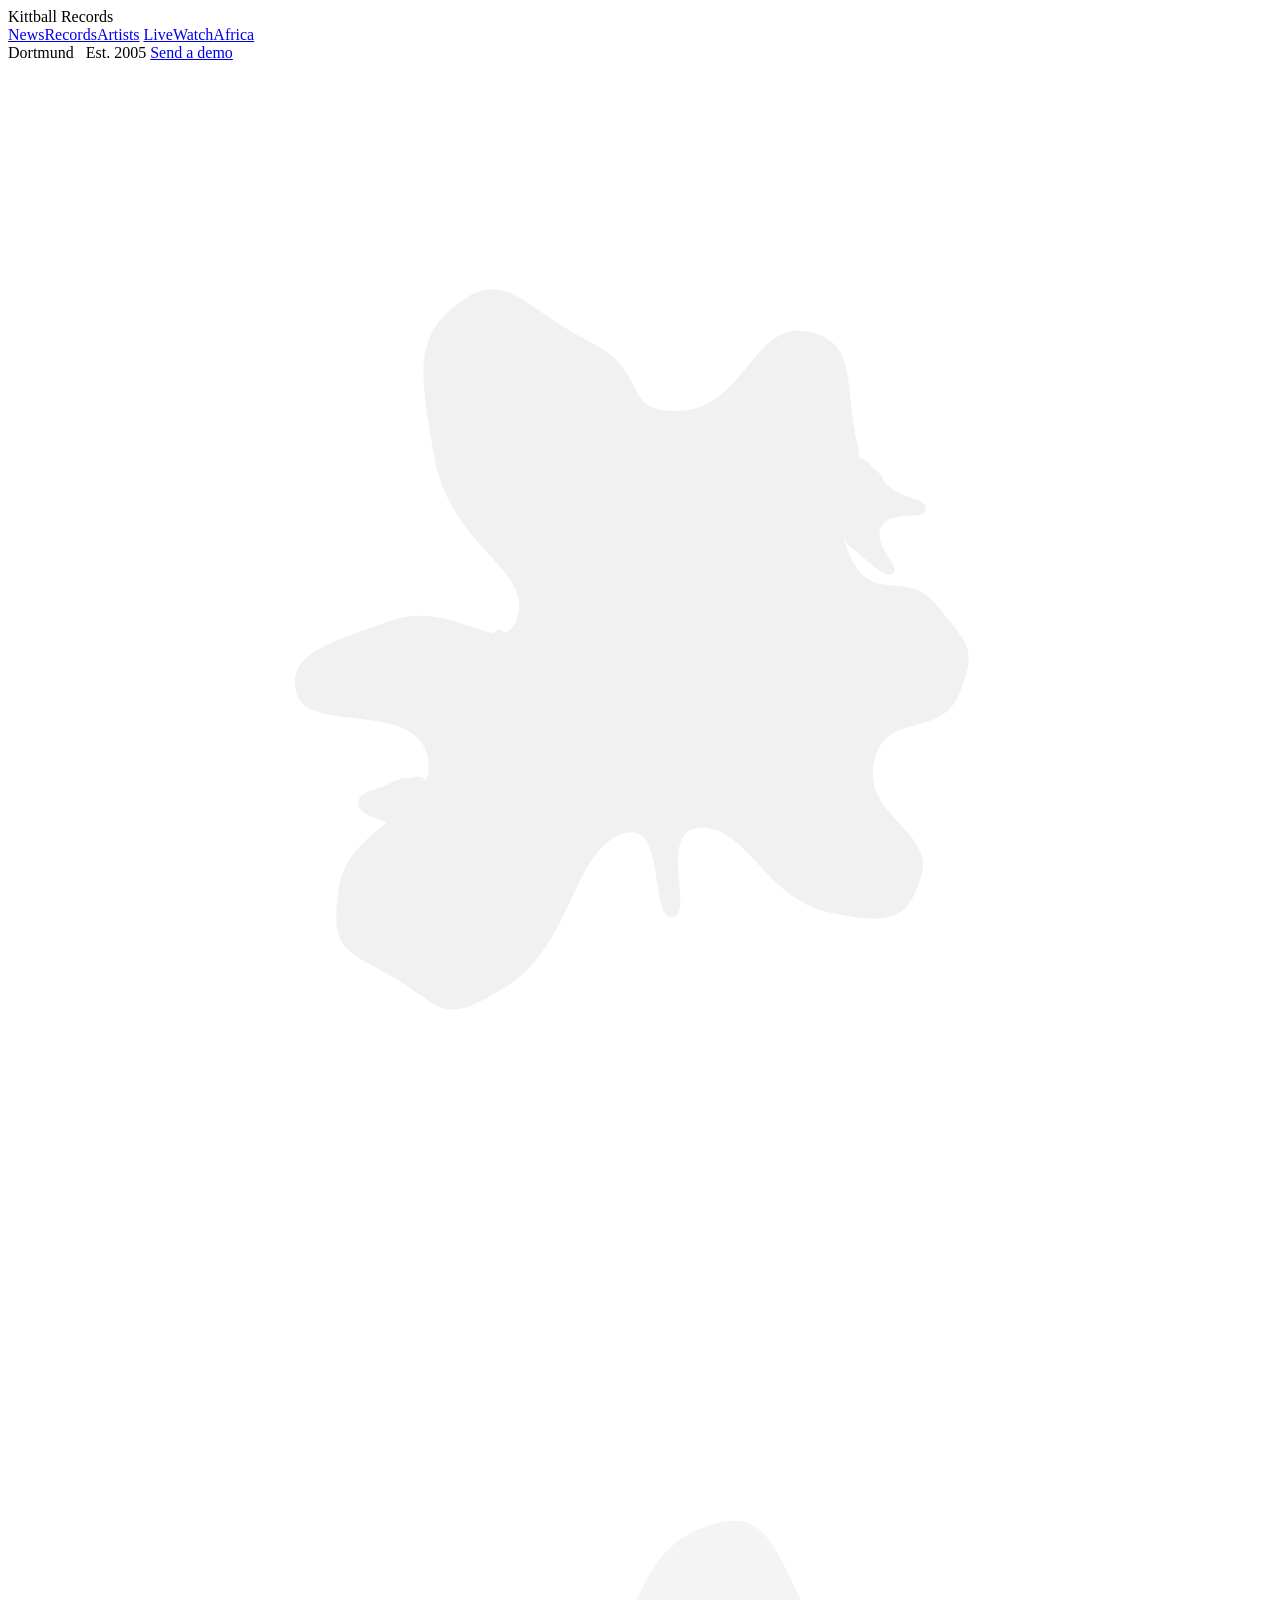
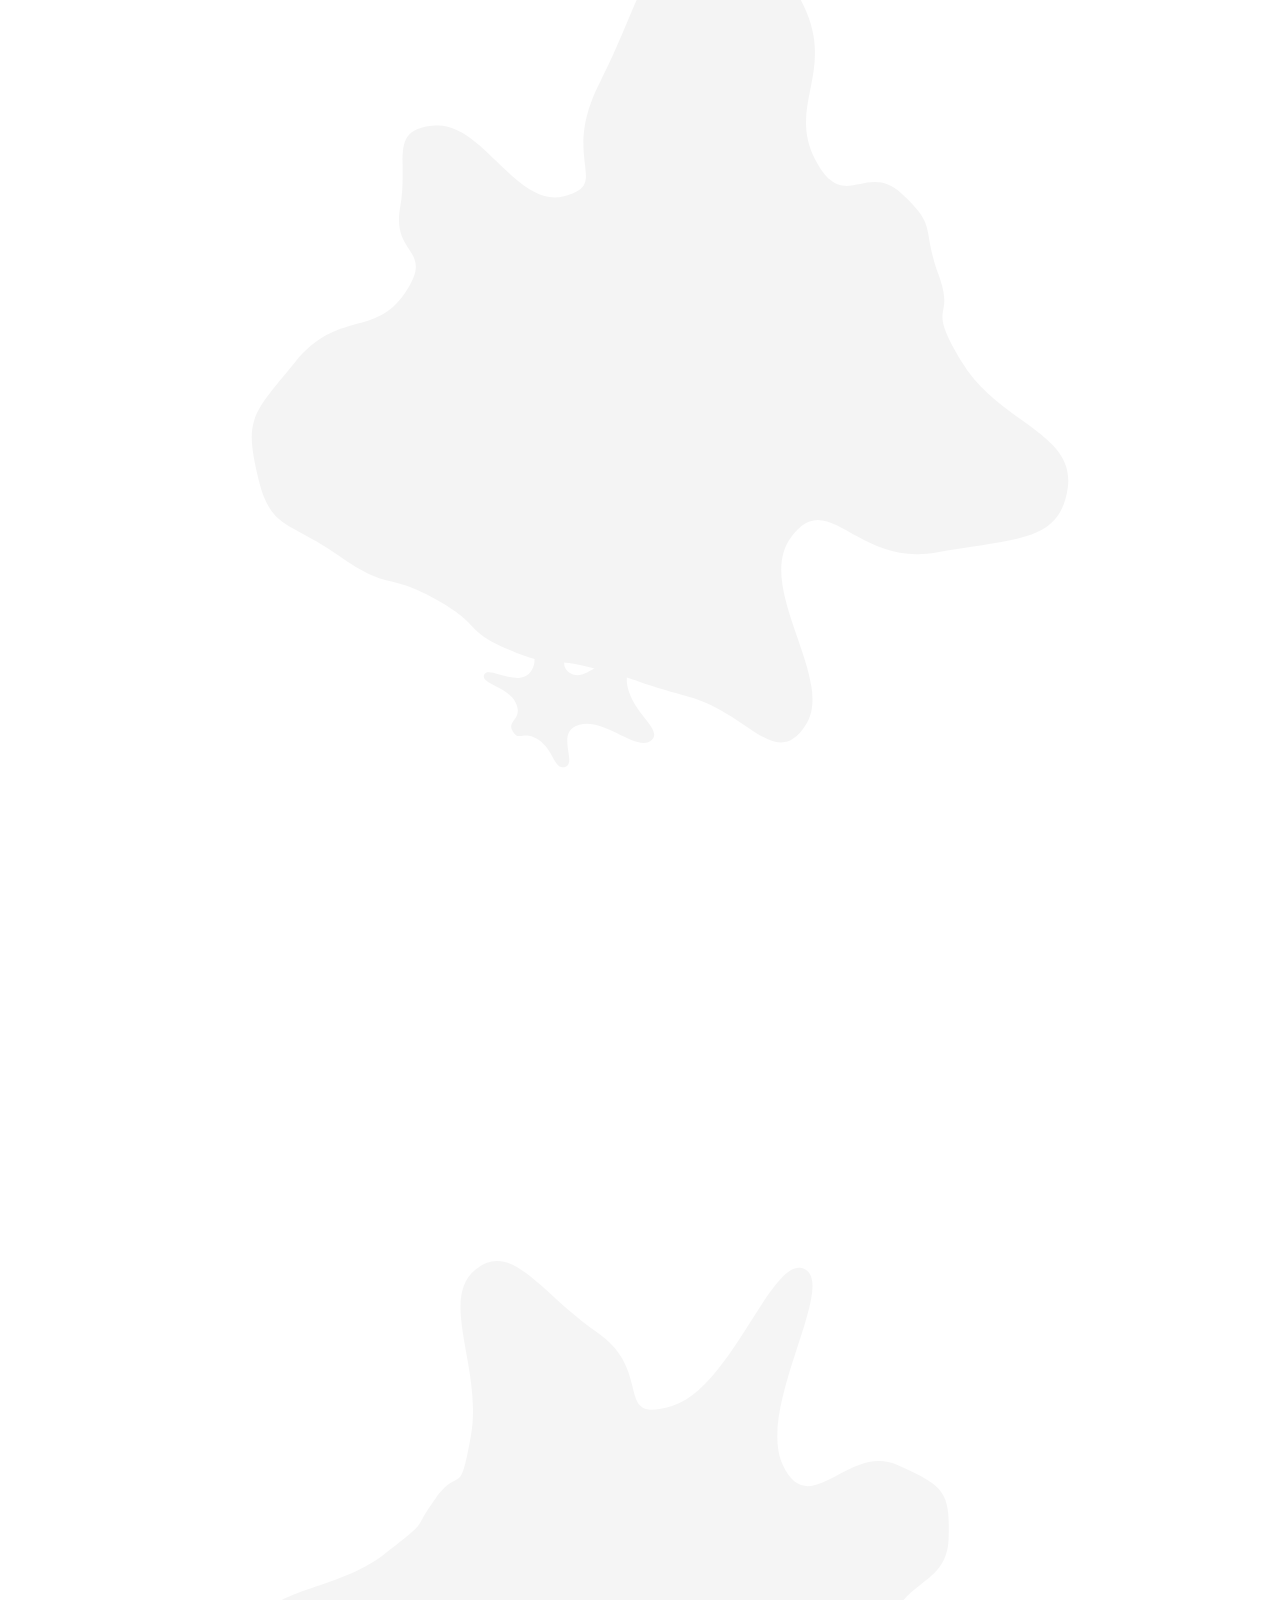
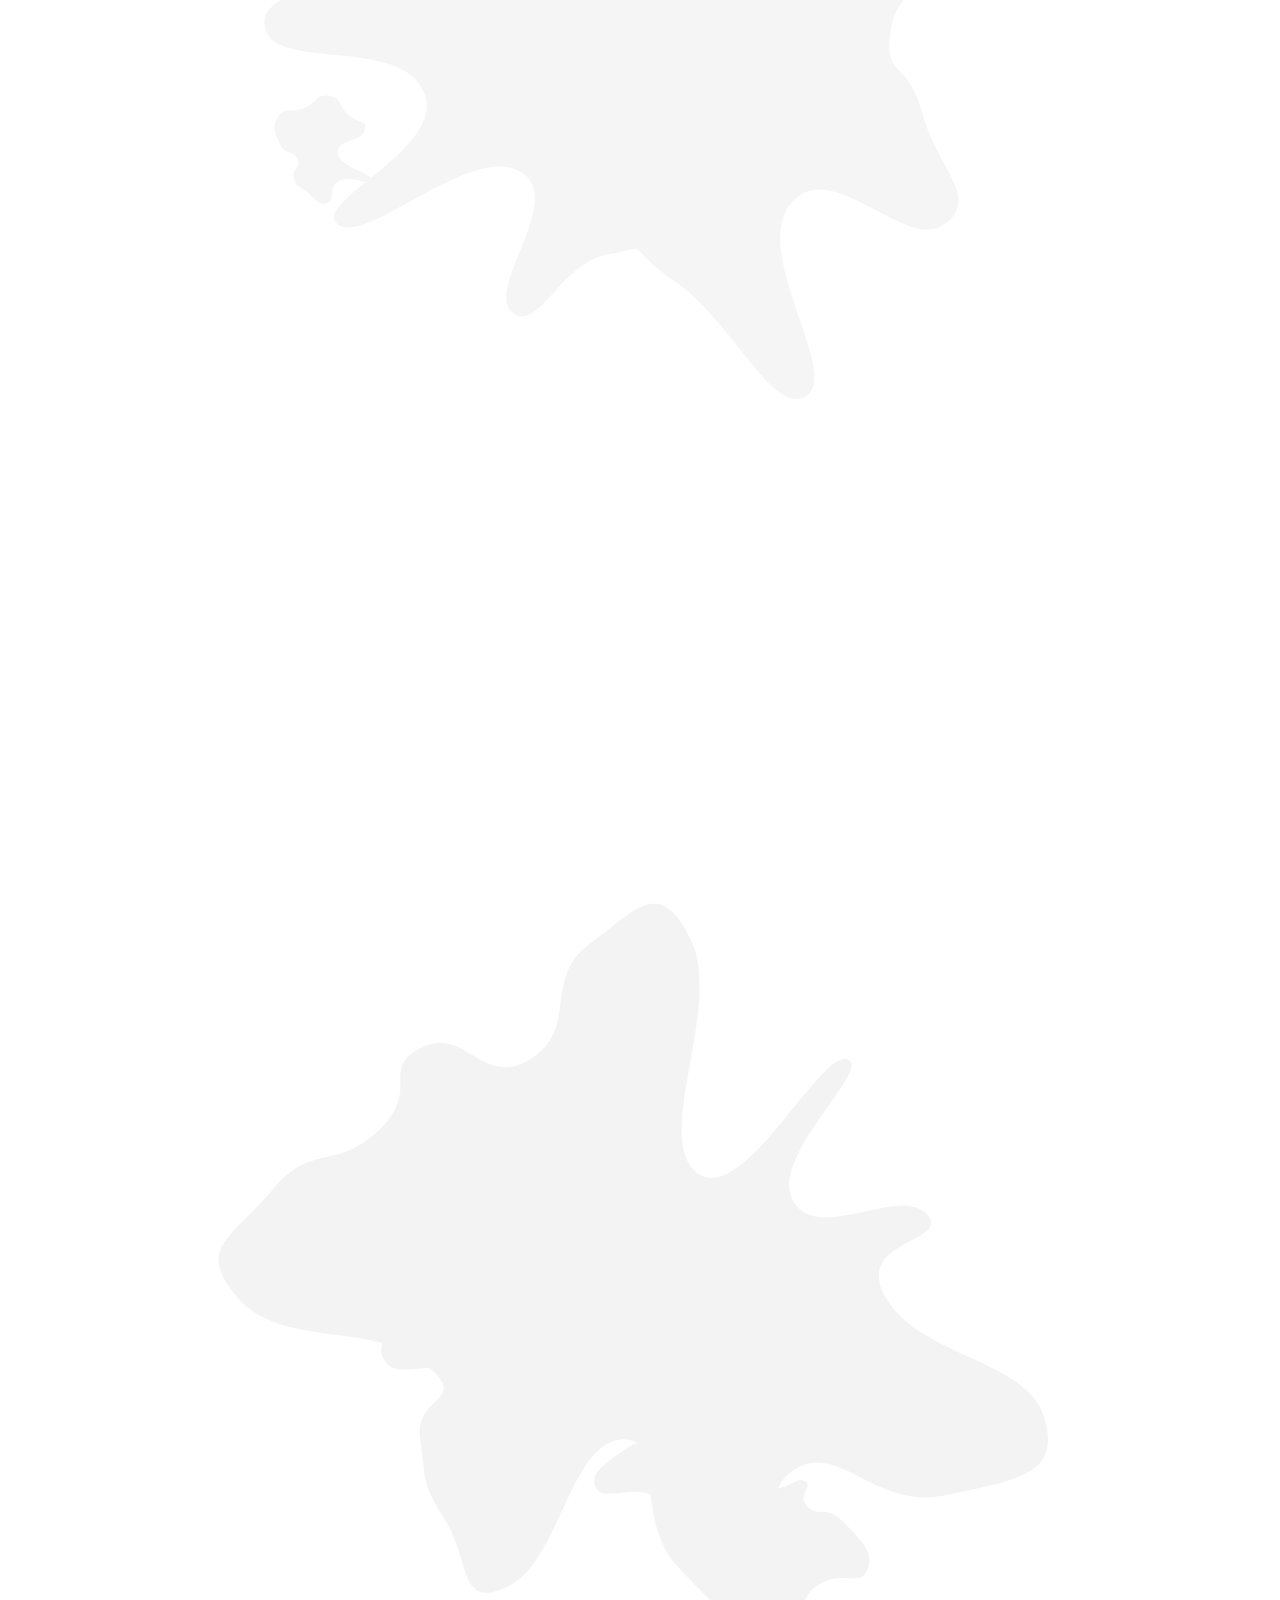
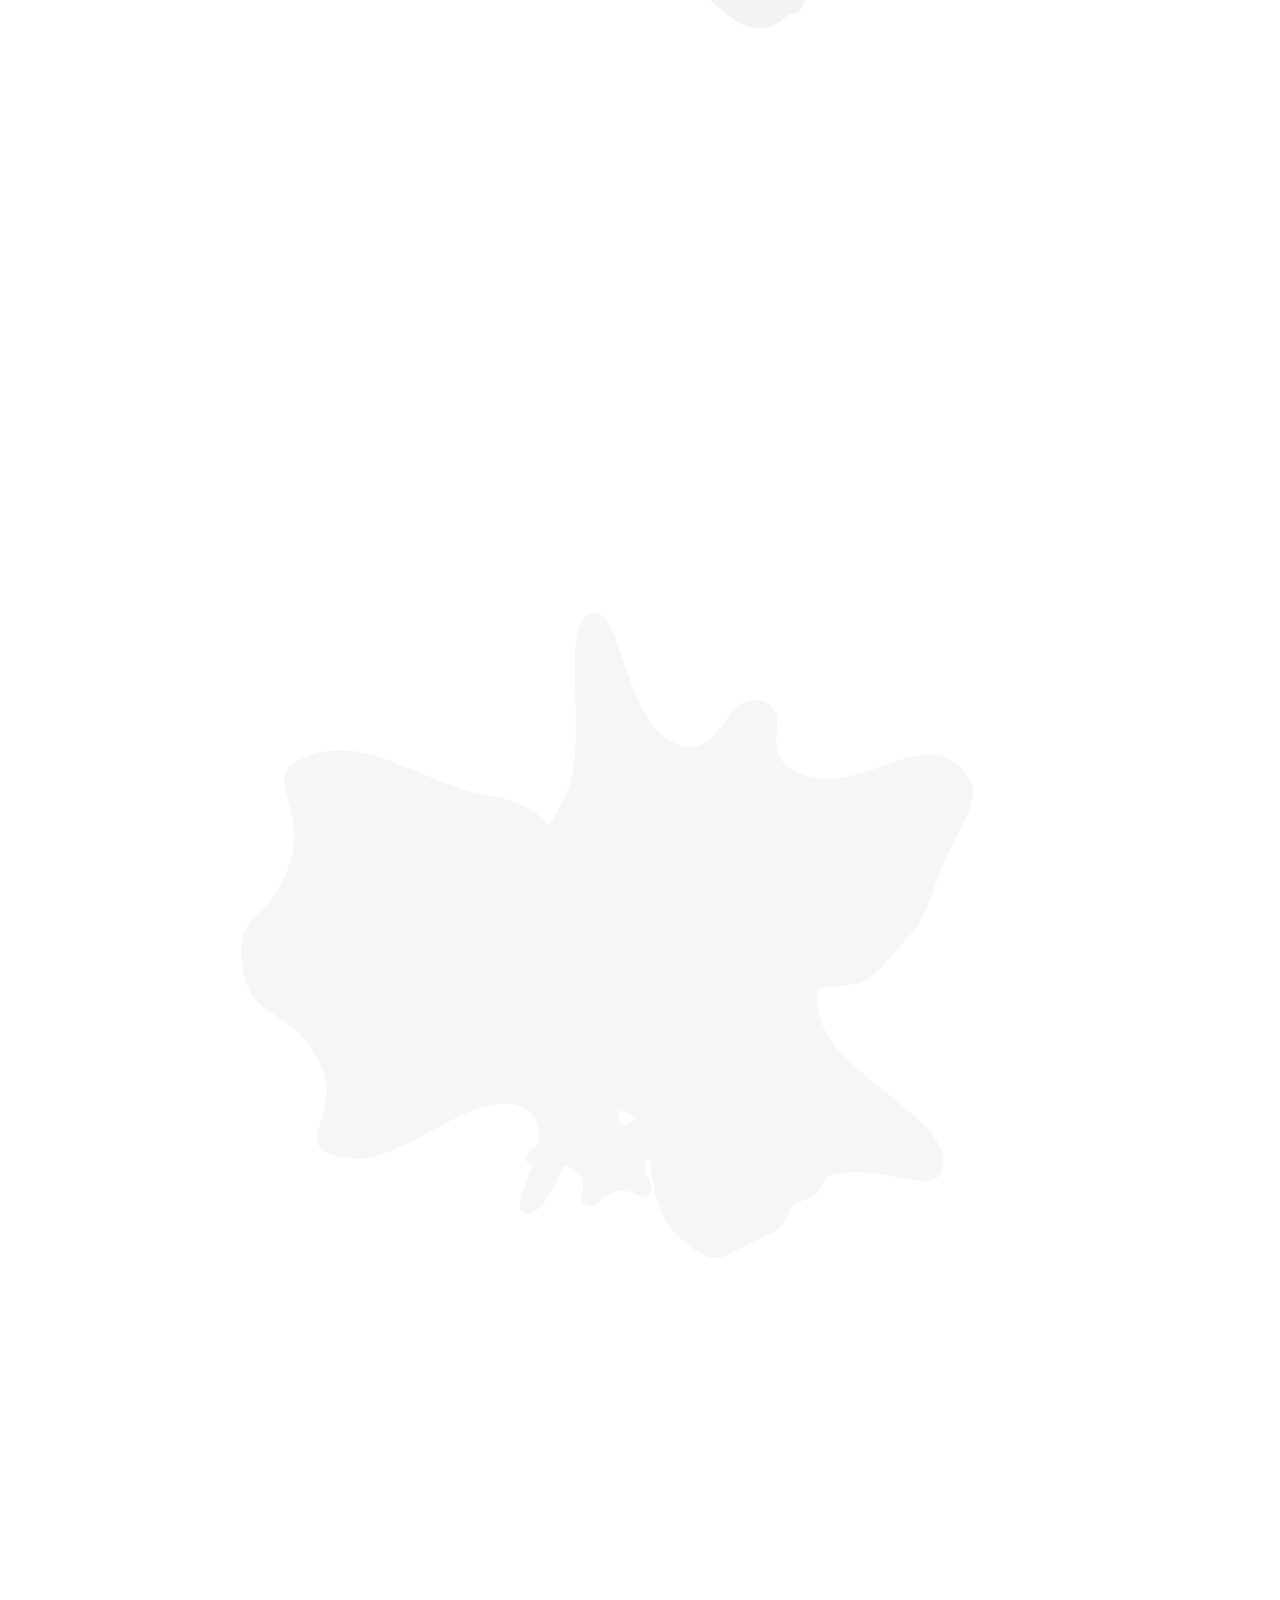
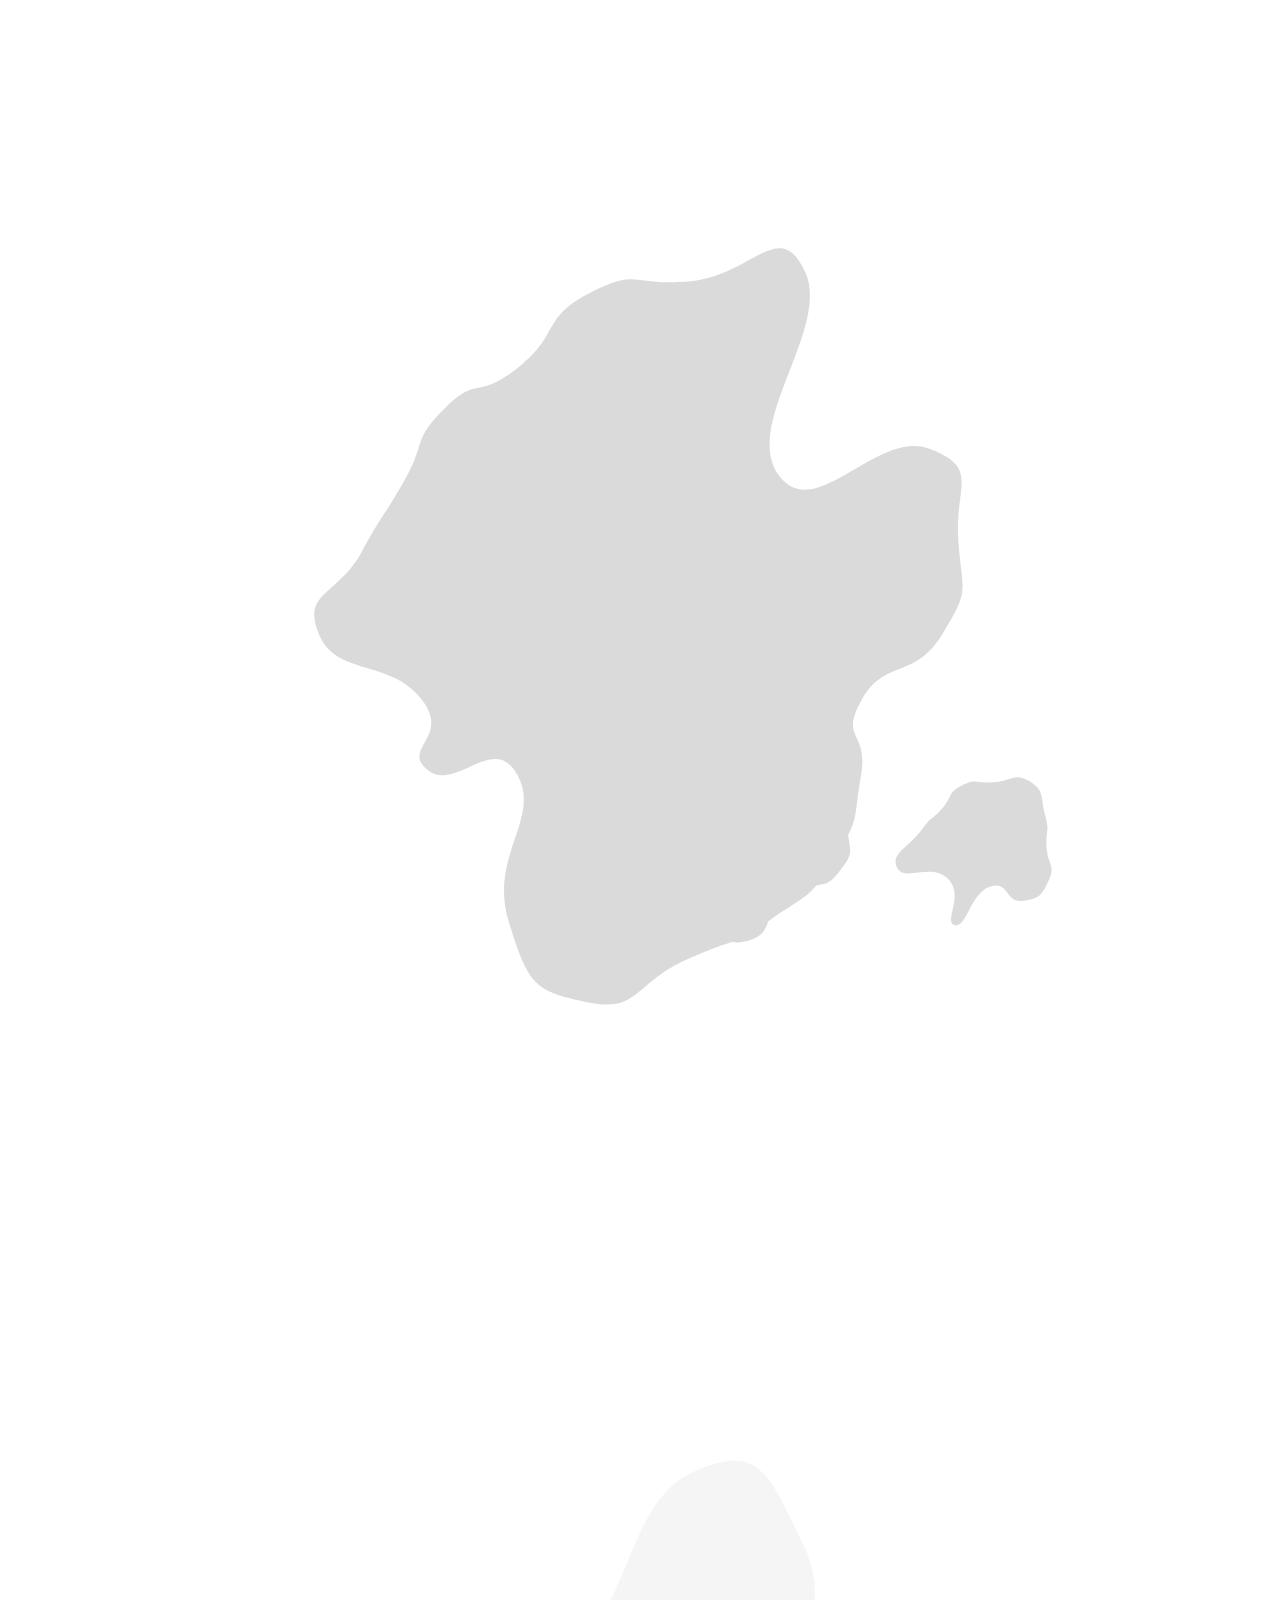
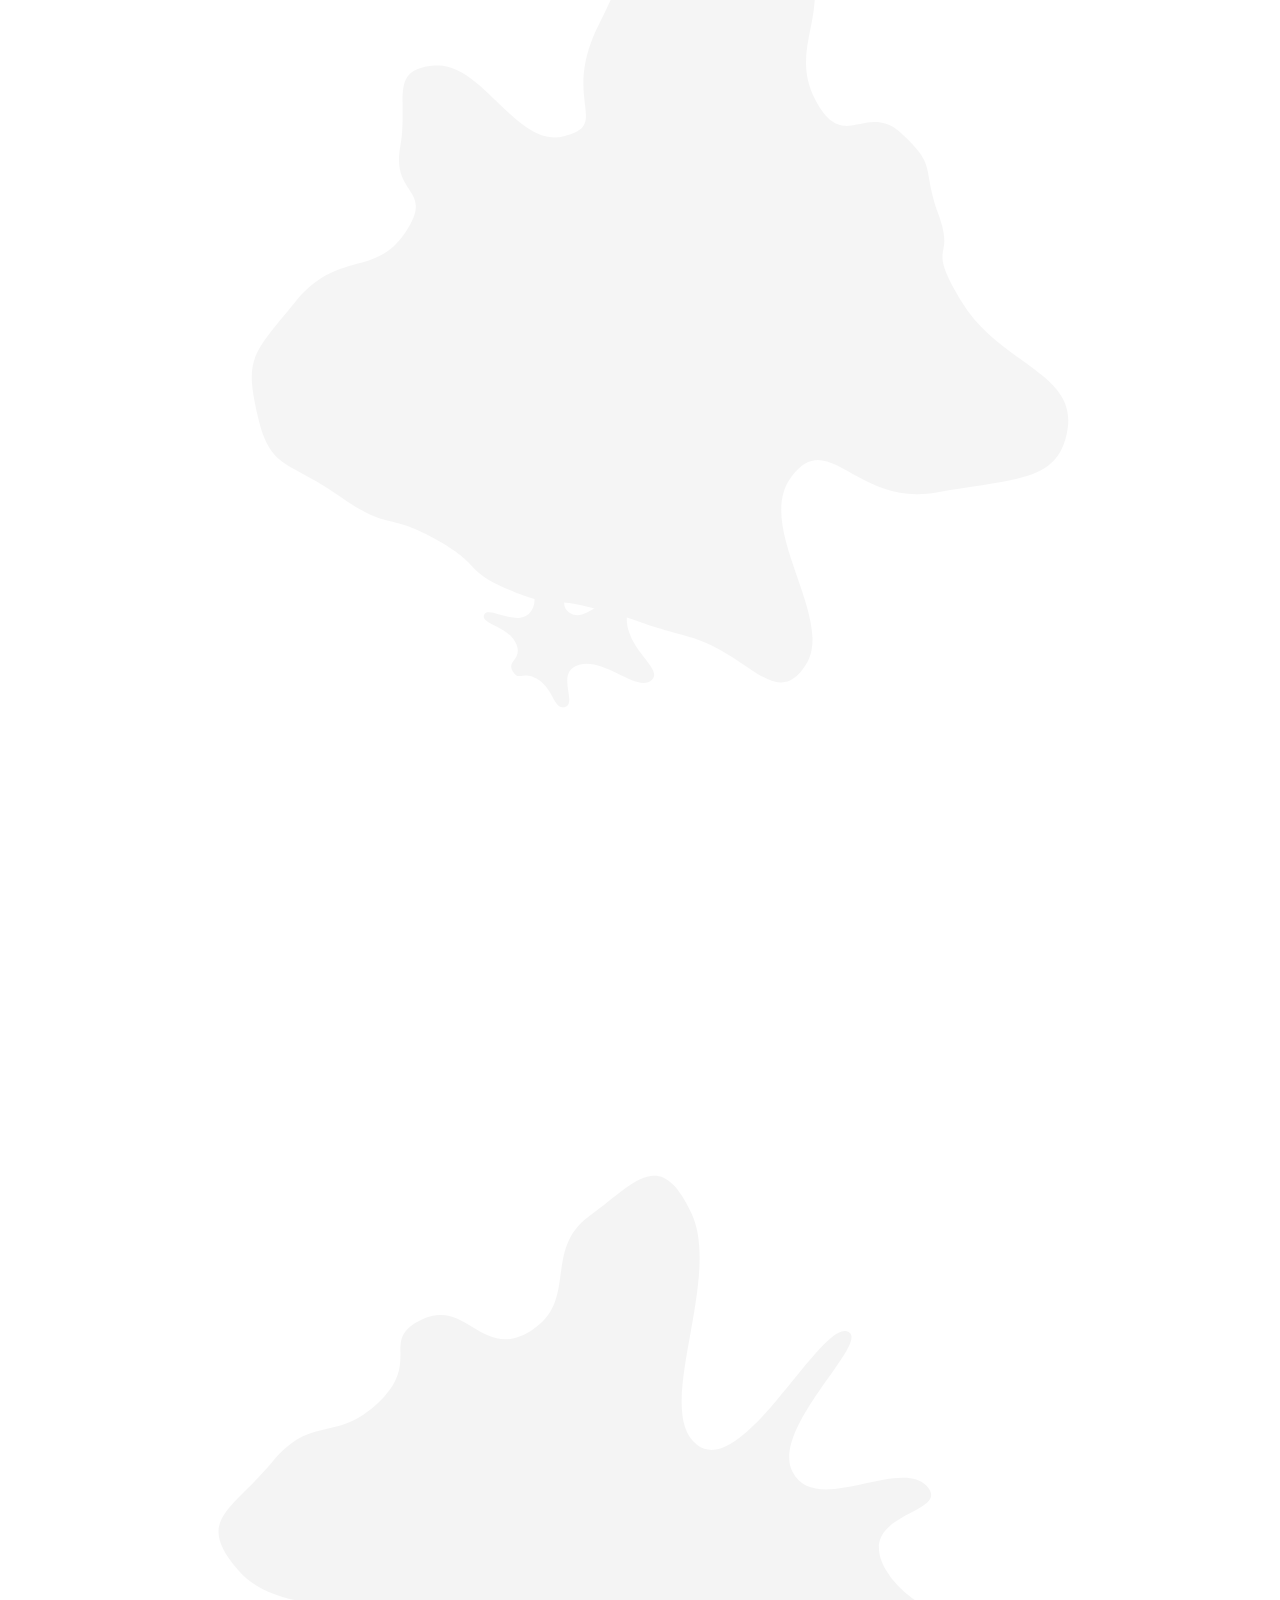
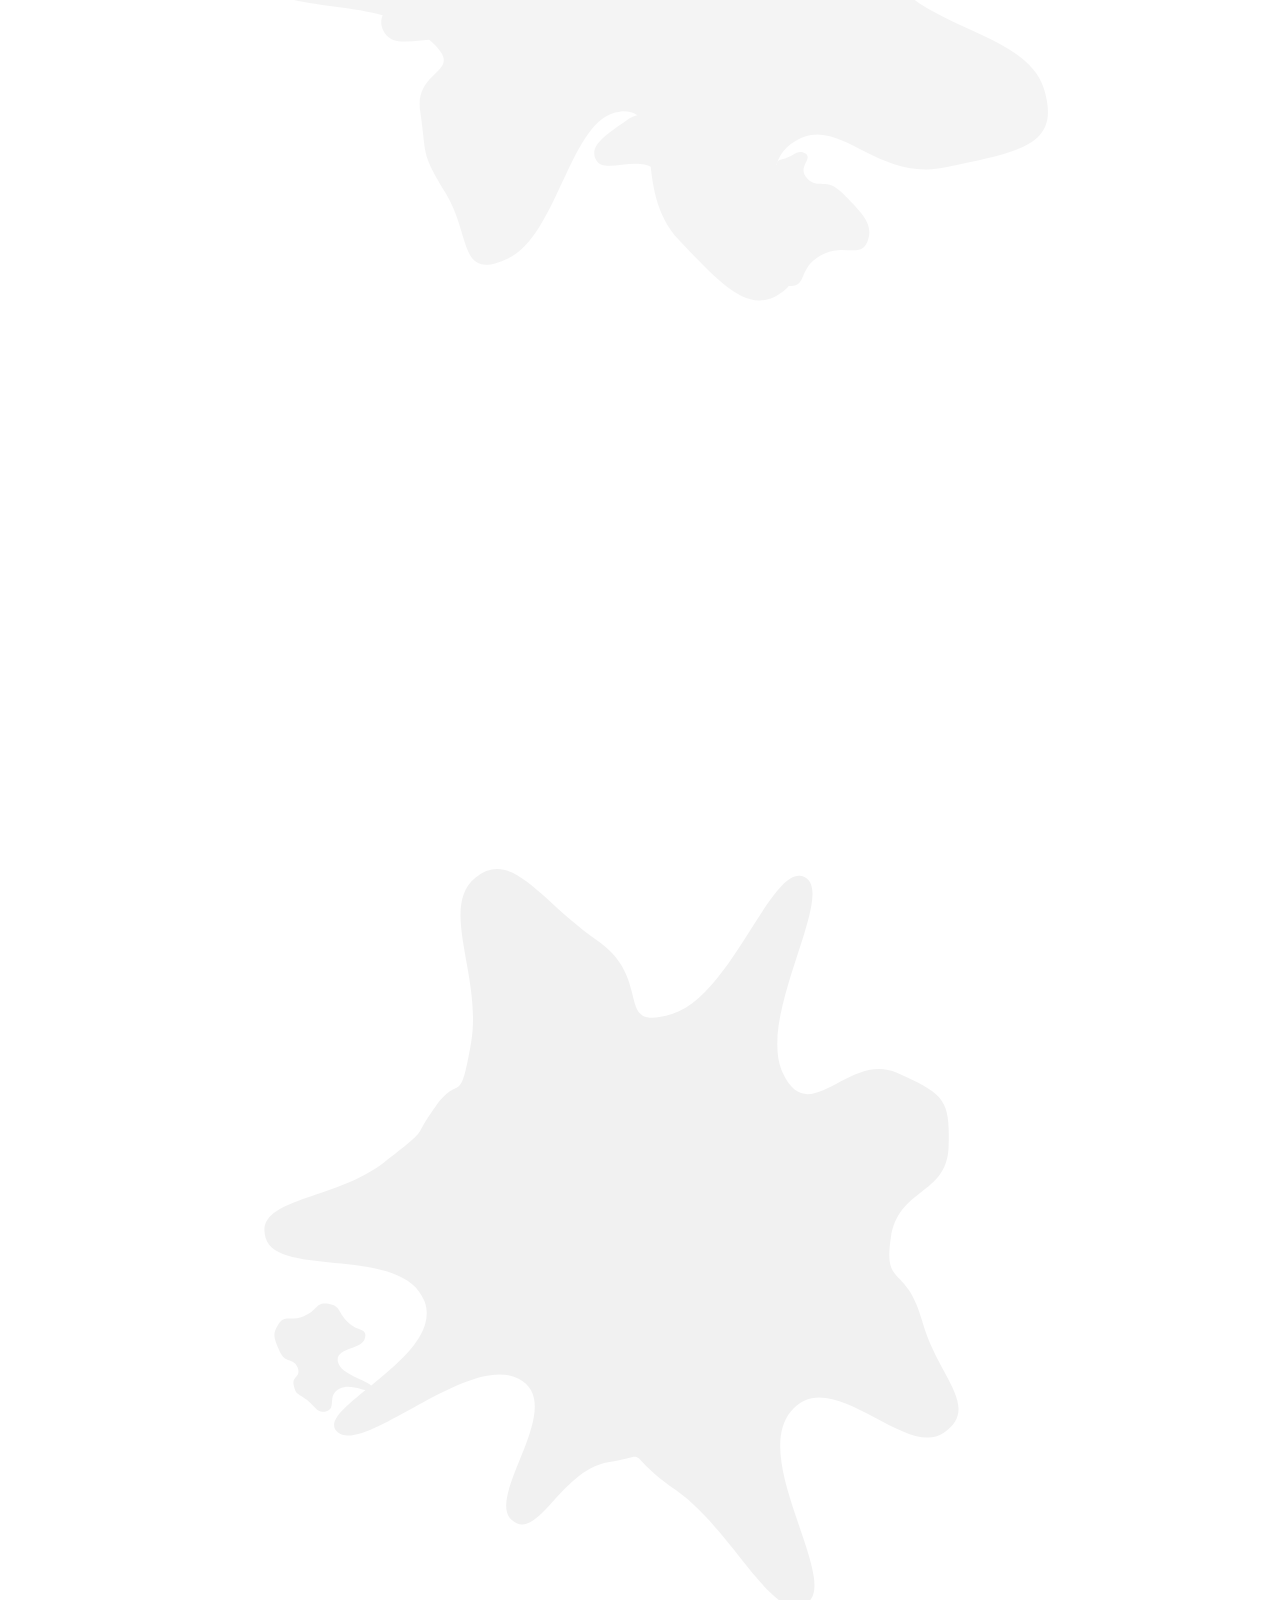
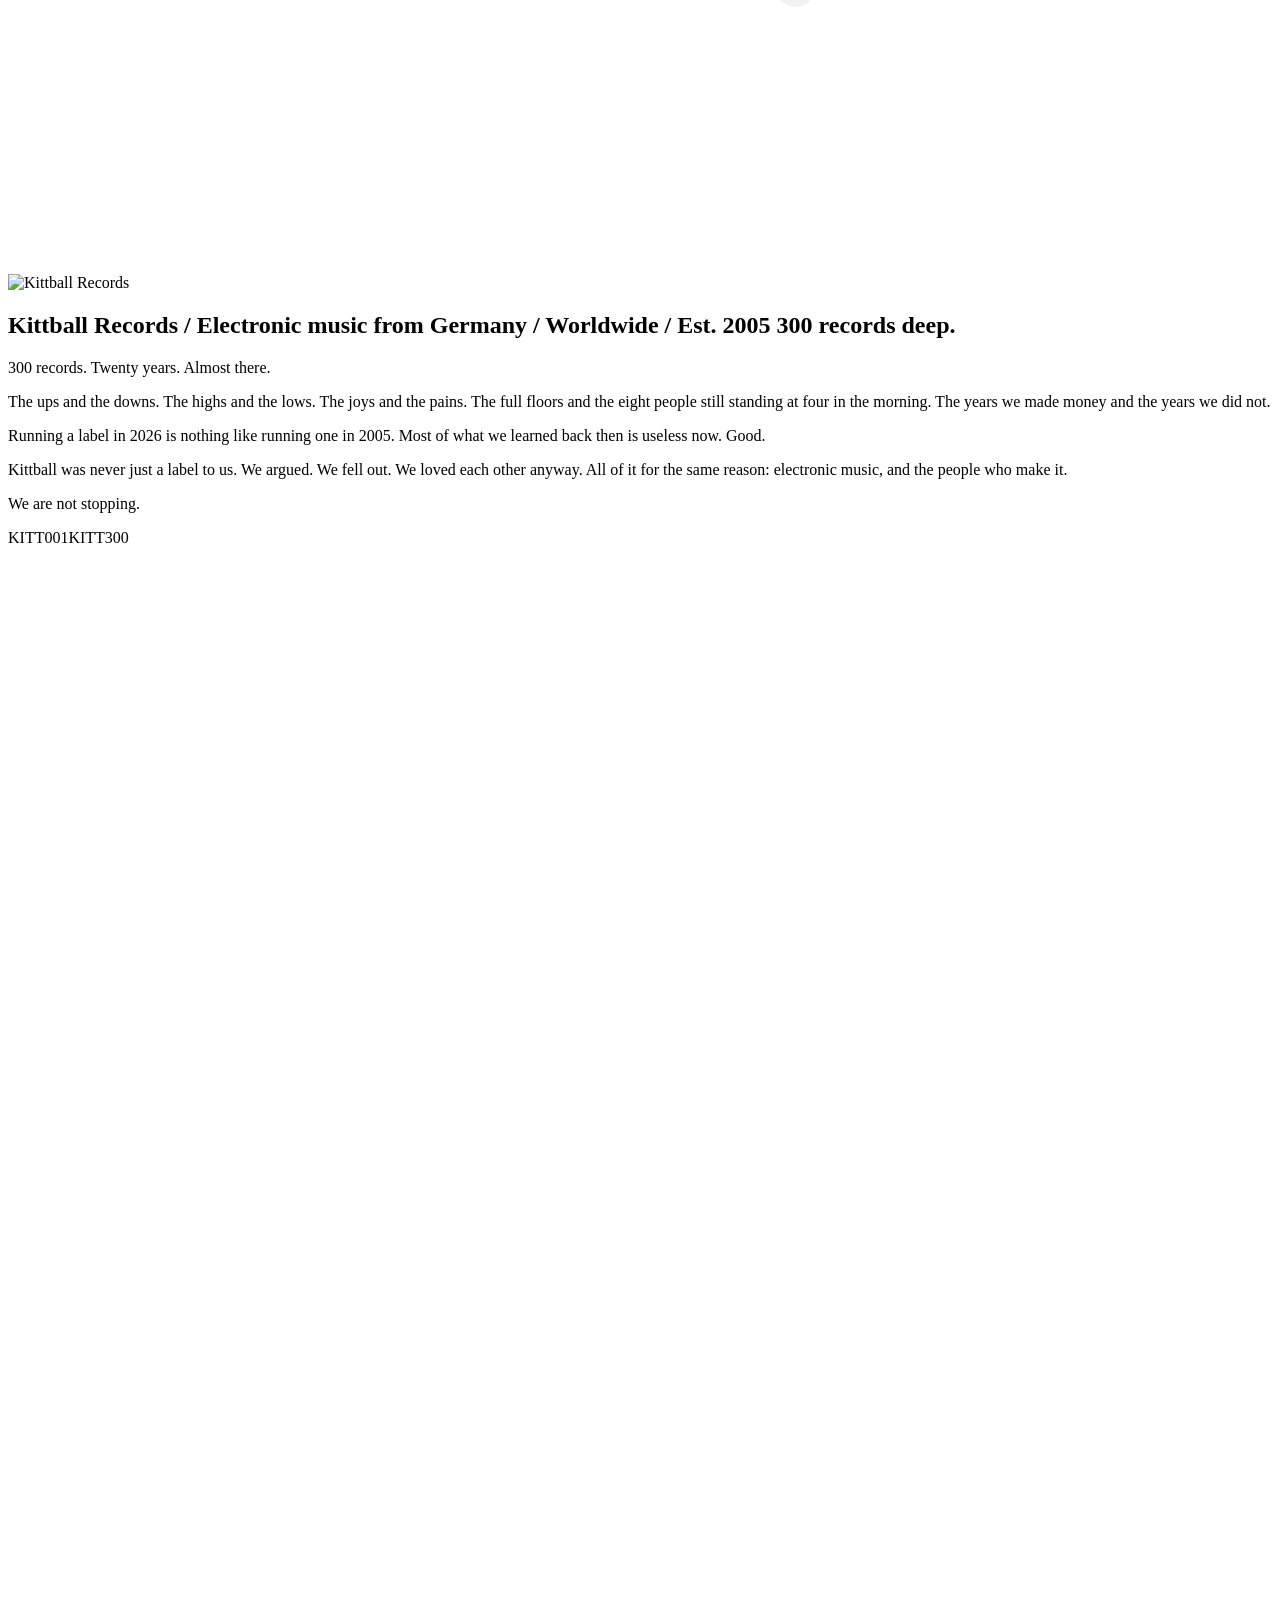
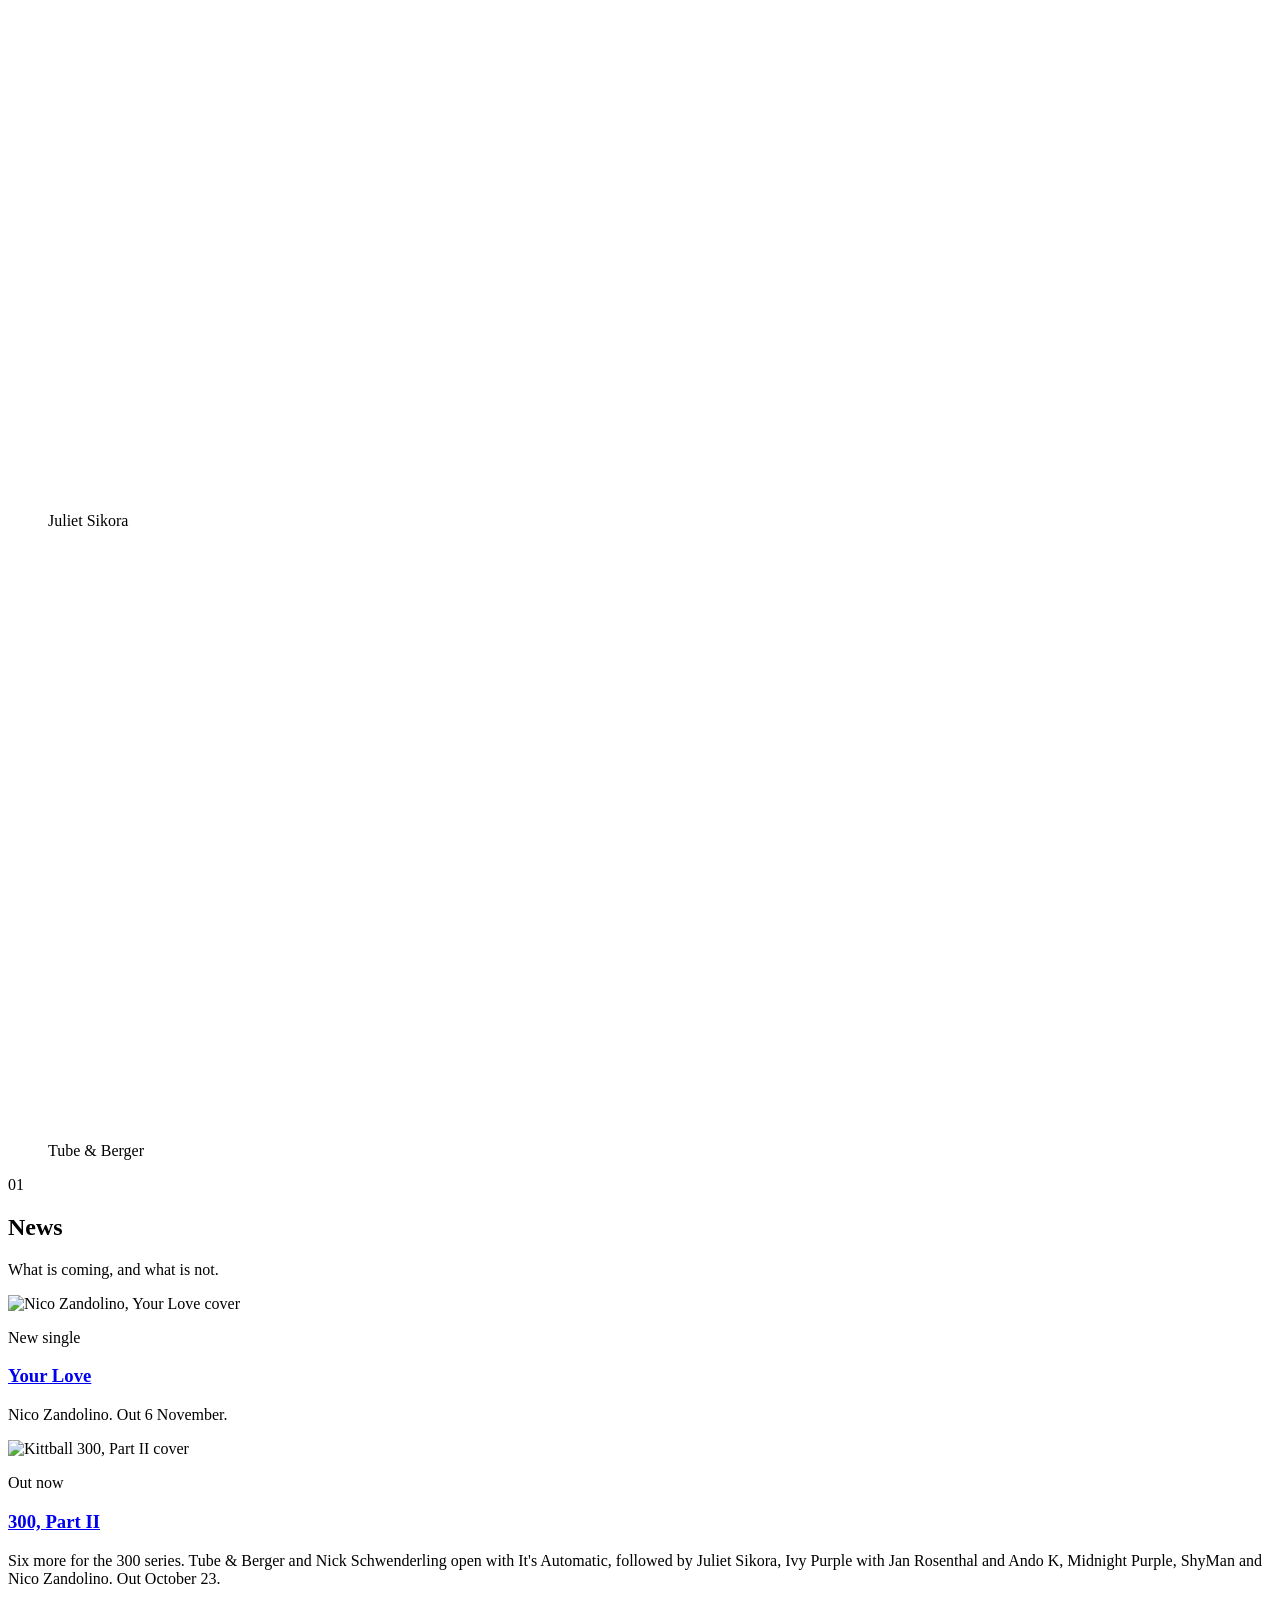
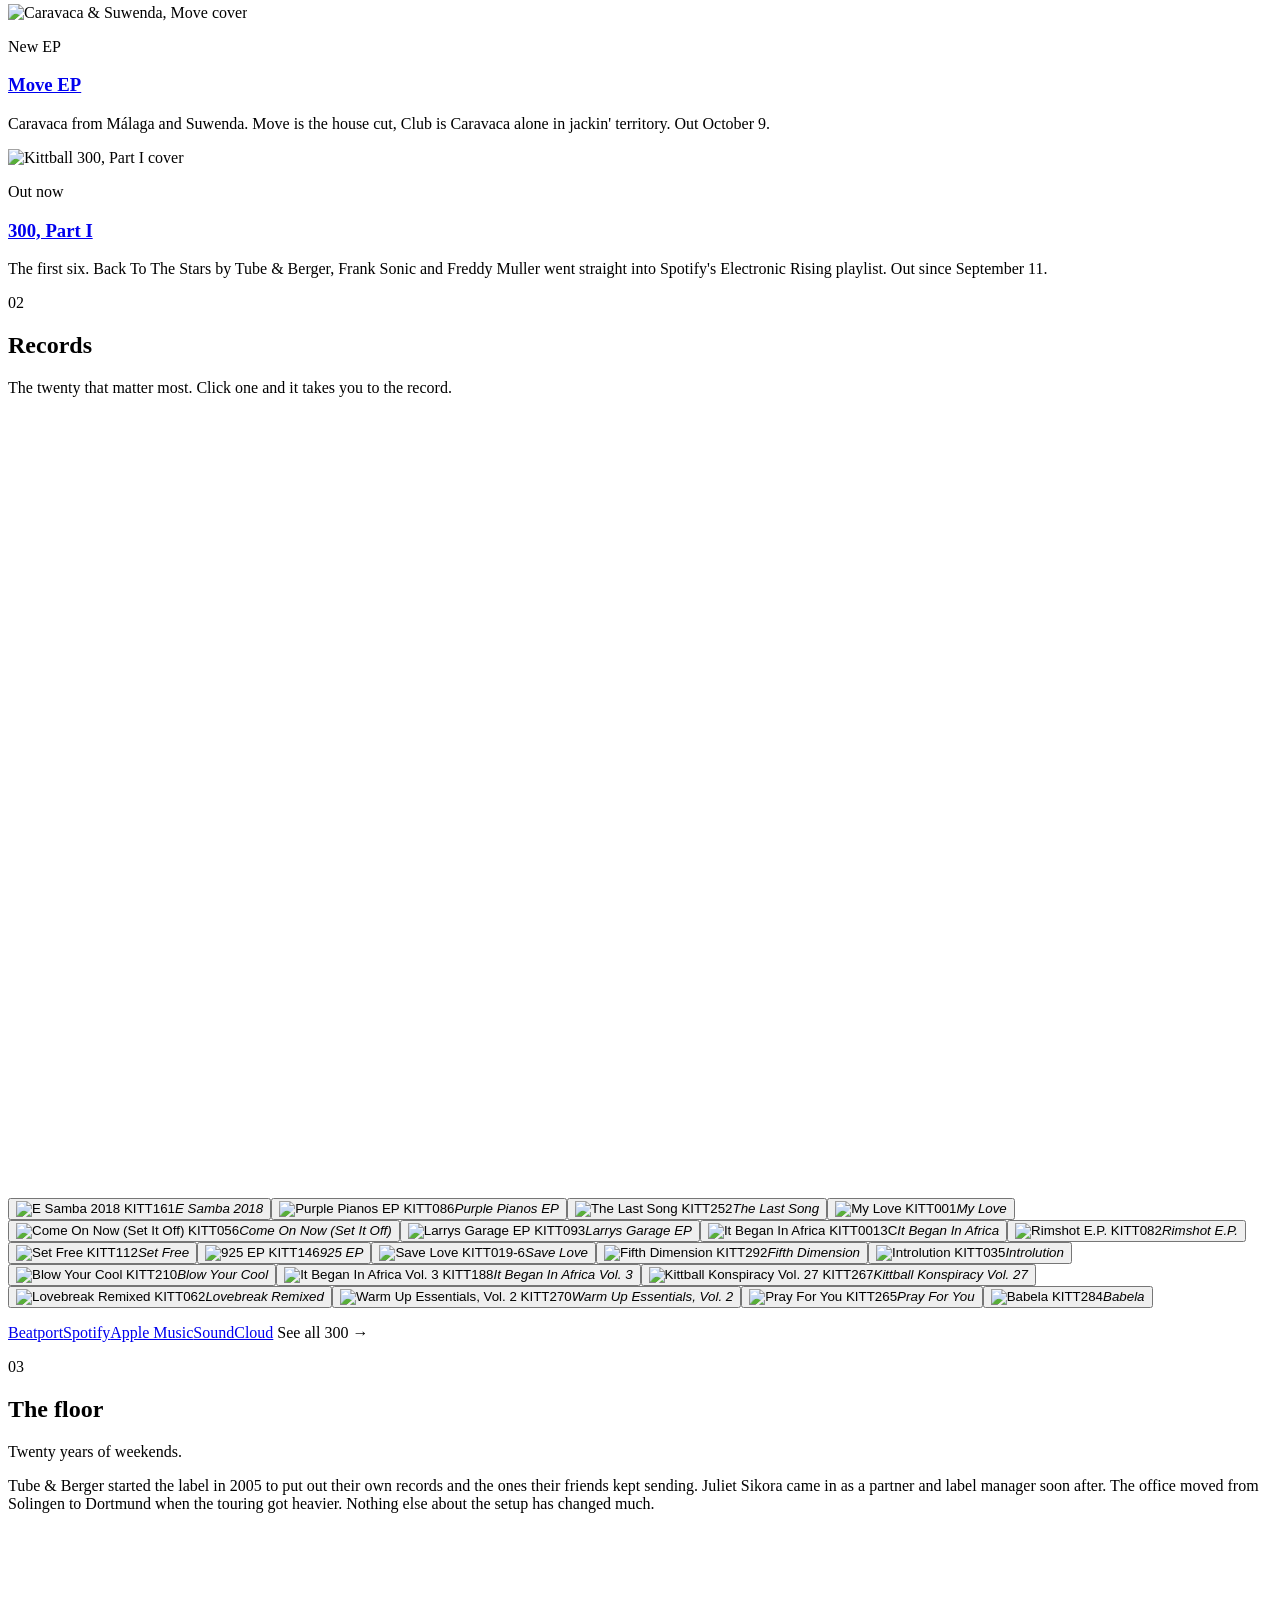
==== bunt/index.html @ 5c3da1ca "Tageslauf 2026-11-06" ====
<!DOCTYPE html><html lang="en" data-theme="bunt"> <head><meta charset="utf-8"><meta name="viewport" content="width=device-width,initial-scale=1"><title>Kittball Records &mdash; electronic music from Germany since 2005</title><meta name="description" content="Kittball Records. 300 records deep. Electronic music from Germany since 2005. Founded by Tube &#38; Berger and Juliet Sikora."><link rel="canonical" href="https://tube13-gif.github.io/kittball-preview/kittball-preview/bunt/"><meta property="og:type" content="website"><meta property="og:site_name" content="Kittball Records"><meta property="og:title" content="Kittball Records — electronic music from Germany since 2005"><meta property="og:description" content="Kittball Records. 300 records deep. Electronic music from Germany since 2005. Founded by Tube &#38; Berger and Juliet Sikora."><meta property="og:url" content="https://tube13-gif.github.io/kittball-preview/kittball-preview/bunt/"><meta property="og:image" content="https://tube13-gif.github.io/kittball-preview/og.jpg"><meta property="og:image:width" content="1200"><meta property="og:image:height" content="630"><meta name="twitter:card" content="summary_large_image"><meta name="twitter:title" content="Kittball Records — electronic music from Germany since 2005"><meta name="twitter:description" content="Kittball Records. 300 records deep. Electronic music from Germany since 2005. Founded by Tube &#38; Berger and Juliet Sikora."><meta name="twitter:image" content="https://tube13-gif.github.io/kittball-preview/og.jpg"><script type="application/ld+json">{"@context":"https://schema.org","@type":"MusicGroup","name":"Kittball Records","url":"https://tube13-gif.github.io/kittball-preview/","foundingDate":"2005","foundingLocation":{"@type":"Place","name":"Dortmund, Germany"},"email":"info@kittball.com","address":{"@type":"PostalAddress","streetAddress":"Asselner Hellweg 205","postalCode":"44319","addressLocality":"Dortmund","addressCountry":"DE"},"sameAs":["https://soundcloud.com/kittball","https://open.spotify.com/user/kittball","https://www.beatport.com/label/kittball/2280","https://www.instagram.com/kittball_records/","https://www.youtube.com/c/kittballrecords","https://www.facebook.com/kittballrecords/","https://www.tiktok.com/@kittballrecords","https://x.com/kittballrecords","https://www.discogs.com/label/48758-Kittball-Records","https://ra.co/labels/3171","https://www.traxsource.com/label/1978/kittball","https://tstack.app/kittball/send","https://soilandgreen.store/pages/kittball-records"]}</script><link rel="icon" type="image/png" href="/kittball-preview/favicon.png"><meta name="robots" content="noindex, nofollow"><link rel="preload" as="image" href="/kittball-preview/_astro/logo3d-schwarz.C7AL97u6_28PWB7.webp" fetchpriority="high"><link rel="preload" as="font" type="font/woff2" href="/kittball-preview/_astro/archivo-latin-wdth-normal.DY7AcnAa.woff2" crossorigin><link rel="preload" as="font" type="font/woff2" href="/kittball-preview/_astro/ibm-plex-mono-latin-400-normal.DMJ8VG8y.woff2" crossorigin><link rel="preload" as="font" type="font/woff2" href="/kittball-preview/_astro/ibm-plex-mono-latin-500-normal.DSY6xOcd.woff2" crossorigin><style>@font-face{font-family:'Archivo';font-style:normal;font-weight:100 900;font-display:swap;src:url(/kittball-preview/_astro/archivo-latin-wdth-normal.DY7AcnAa.woff2) format('woff2-variations');font-stretch:62% 125%;}@font-face{font-family:'IBM Plex Mono';font-style:normal;font-weight:400;font-display:swap;src:url(/kittball-preview/_astro/ibm-plex-mono-latin-400-normal.DMJ8VG8y.woff2) format('woff2');}@font-face{font-family:'IBM Plex Mono';font-style:normal;font-weight:500;font-display:swap;src:url(/kittball-preview/_astro/ibm-plex-mono-latin-500-normal.DSY6xOcd.woff2) format('woff2');}</style><link rel="stylesheet" href="/kittball-preview/_astro/index.CM6Ry6bS.css">
<style>.nw-tix[data-astro-cid-5kulxhgn]{margin-top:var(--s3);font-size:10px;letter-spacing:.14em;text-transform:uppercase}.nw-tix[data-astro-cid-5kulxhgn] a[data-astro-cid-5kulxhgn]{color:var(--ink);border-bottom:1px solid var(--line)}.nw-tix[data-astro-cid-5kulxhgn] a[data-astro-cid-5kulxhgn]:hover{border-color:var(--ink)}.tix-sep[data-astro-cid-5kulxhgn]{color:var(--dim)}
</style></head> <body>  <div class="pad"> <header class="top mono"> <span>Kittball Records</span>  <nav><a href="#news">News</a><a href="#records">Records</a><a href="#artists">Artists</a> <a href="#live">Live</a><a href="#watch">Watch</a><a href="#africa">Africa</a></nav> <span class="r"><span>Dortmund   Est. 2005</span> <a class="btn-demo" href="https://tstack.app/kittball/send" rel="noopener">Send a demo</a></span> </header> <section class="stage"> <div class="splats" aria-hidden="true"><g class="spl" style="left:6%;top:18%;width:210px;height:210px;opacity:0.05"><svg viewBox="-2.2 -2.2 4.4 4.4" aria-hidden="true"><g fill="currentColor"><path d="M1.111,0.000C1.046,0.158 0.852,0.056 0.814,0.239C0.776,0.422 1.025,0.479 0.980,0.630C0.935,0.781 0.882,0.808 0.659,0.761C0.437,0.713 0.372,0.461 0.213,0.466C0.054,0.471 0.194,0.770 0.112,0.777C0.030,0.784 0.097,0.420 -0.070,0.490C-0.238,0.560 -0.237,0.874 -0.465,1.018C-0.693,1.162 -0.687,1.088 -0.856,0.988C-1.025,0.888 -1.082,0.897 -1.048,0.674C-1.014,0.450 -0.696,0.412 -0.739,0.217C-0.781,0.022 -1.158,0.137 -1.195,0.000C-1.233,-0.137 -1.092,-0.176 -0.868,-0.255C-0.645,-0.334 -0.469,-0.107 -0.425,-0.273C-0.381,-0.439 -0.658,-0.509 -0.716,-0.826C-0.774,-1.143 -0.780,-1.250 -0.624,-1.366C-0.467,-1.482 -0.398,-1.338 -0.176,-1.227C0.046,-1.117 -0.077,-0.975 0.142,-0.986C0.360,-0.996 0.399,-1.296 0.577,-1.263C0.755,-1.230 0.710,-1.102 0.756,-0.873C0.802,-0.643 0.653,-0.637 0.735,-0.472C0.817,-0.308 0.928,-0.442 1.037,-0.305C1.146,-0.168 1.175,-0.158 1.111,0.000Z"/><path d="M0.122,0.000C0.114,0.062 0.176,0.029 0.190,0.100C0.203,0.171 0.219,0.230 0.169,0.245C0.120,0.261 0.100,0.139 0.019,0.153C-0.063,0.166 -0.071,0.306 -0.111,0.292C-0.150,0.278 -0.082,0.172 -0.118,0.104C-0.153,0.037 -0.200,0.104 -0.233,0.057C-0.266,0.010 -0.269,-0.013 -0.233,-0.057C-0.197,-0.102 -0.148,-0.039 -0.109,-0.096C-0.069,-0.153 -0.133,-0.240 -0.096,-0.254C-0.060,-0.268 -0.055,-0.155 0.018,-0.146C0.090,-0.137 0.096,-0.232 0.154,-0.223C0.212,-0.214 0.228,-0.180 0.219,-0.115C0.210,-0.050 0.131,-0.062 0.122,0.000Z" transform="translate(-0.40 0.03)"/><path d="M0.264,0.000C0.254,0.039 0.142,-0.006 0.110,0.058C0.077,0.121 0.179,0.196 0.152,0.220C0.125,0.244 0.070,0.180 0.017,0.140C-0.036,0.100 -0.001,0.100 -0.031,0.083C-0.062,0.065 -0.076,0.097 -0.088,0.078C-0.100,0.059 -0.027,0.058 -0.072,0.018C-0.118,-0.022 -0.246,-0.037 -0.245,-0.060C-0.244,-0.084 -0.123,-0.032 -0.070,-0.062C-0.017,-0.092 -0.089,-0.129 -0.062,-0.164C-0.035,-0.199 -0.023,-0.192 0.022,-0.184C0.068,-0.175 0.058,-0.167 0.094,-0.136C0.130,-0.105 0.096,-0.116 0.145,-0.076C0.195,-0.037 0.275,-0.039 0.264,0.000Z" transform="translate(0.73 -0.64)"/><path d="M0.258,0.000C0.207,0.067 0.151,-0.010 0.130,0.068C0.110,0.147 0.214,0.199 0.188,0.272C0.161,0.345 0.127,0.309 0.039,0.319C-0.050,0.329 -0.062,0.362 -0.117,0.308C-0.172,0.254 -0.146,0.213 -0.150,0.133C-0.154,0.053 -0.099,0.089 -0.130,0.032C-0.162,-0.025 -0.252,-0.015 -0.259,-0.064C-0.266,-0.113 -0.212,-0.109 -0.155,-0.137C-0.097,-0.165 -0.112,-0.152 -0.061,-0.161C-0.010,-0.169 -0.056,-0.128 0.020,-0.167C0.097,-0.206 0.120,-0.296 0.203,-0.295C0.287,-0.293 0.292,-0.247 0.308,-0.162C0.324,-0.076 0.310,-0.067 0.258,0.000Z" transform="translate(-0.72 0.45)"/></g></svg></g><g class="spl" style="left:78%;top:6%;width:150px;height:150px;opacity:0.038"><svg viewBox="-2.2 -2.2 4.4 4.4" aria-hidden="true"><g fill="currentColor"><path d="M1.120,0.000C1.250,0.215 1.514,0.245 1.489,0.437C1.463,0.629 1.310,0.613 1.031,0.663C0.752,0.712 0.658,0.434 0.527,0.608C0.395,0.782 0.681,1.102 0.577,1.263C0.473,1.425 0.379,1.221 0.167,1.164C-0.044,1.107 0.028,1.115 -0.154,1.068C-0.335,1.020 -0.294,1.071 -0.457,1.001C-0.620,0.930 -0.543,0.919 -0.714,0.824C-0.886,0.730 -0.870,0.800 -1.049,0.674C-1.228,0.548 -1.288,0.587 -1.332,0.391C-1.376,0.196 -1.350,0.183 -1.200,0.000C-1.051,-0.183 -0.924,-0.084 -0.818,-0.240C-0.712,-0.396 -0.865,-0.368 -0.835,-0.537C-0.804,-0.705 -0.878,-0.811 -0.713,-0.823C-0.547,-0.834 -0.430,-0.534 -0.264,-0.577C-0.097,-0.620 -0.279,-0.701 -0.140,-0.972C-0.000,-1.243 0.012,-1.432 0.217,-1.511C0.423,-1.590 0.454,-1.478 0.568,-1.244C0.682,-1.010 0.511,-0.895 0.610,-0.704C0.710,-0.513 0.787,-0.701 0.911,-0.586C1.036,-0.470 0.979,-0.475 1.039,-0.305C1.100,-0.135 0.990,-0.215 1.120,0.000Z"/><path d="M0.233,0.000C0.239,0.048 0.195,0.028 0.169,0.089C0.144,0.150 0.186,0.164 0.145,0.211C0.105,0.257 0.101,0.234 0.030,0.249C-0.041,0.265 -0.046,0.296 -0.100,0.263C-0.154,0.231 -0.165,0.209 -0.155,0.137C-0.145,0.066 -0.056,0.069 -0.065,0.016C-0.075,-0.037 -0.167,-0.007 -0.188,-0.046C-0.208,-0.086 -0.167,-0.072 -0.137,-0.121C-0.106,-0.170 -0.126,-0.208 -0.081,-0.215C-0.037,-0.222 -0.029,-0.174 0.018,-0.145C0.064,-0.116 0.040,-0.133 0.078,-0.113C0.116,-0.094 0.104,-0.111 0.149,-0.078C0.194,-0.045 0.228,-0.048 0.233,0.000Z" transform="translate(-1.00 0.25)"/><path d="M0.252,0.000C0.280,0.084 0.375,0.138 0.325,0.170C0.274,0.203 0.163,0.087 0.078,0.113C-0.007,0.138 0.072,0.243 0.031,0.259C-0.009,0.274 -0.009,0.201 -0.063,0.165C-0.116,0.130 -0.130,0.173 -0.153,0.135C-0.176,0.098 -0.114,0.093 -0.143,0.035C-0.172,-0.022 -0.268,-0.030 -0.252,-0.062C-0.236,-0.095 -0.127,-0.009 -0.087,-0.077C-0.046,-0.144 -0.145,-0.246 -0.112,-0.294C-0.078,-0.343 -0.016,-0.310 0.030,-0.244C0.075,-0.179 -0.011,-0.104 0.046,-0.067C0.104,-0.031 0.167,-0.138 0.227,-0.119C0.286,-0.099 0.223,-0.084 0.252,0.000Z" transform="translate(-0.29 1.15)"/><path d="M0.173,0.000C0.194,0.052 0.228,0.065 0.208,0.109C0.188,0.153 0.159,0.139 0.104,0.151C0.050,0.164 0.059,0.169 0.018,0.152C-0.022,0.136 -0.004,0.115 -0.036,0.094C-0.067,0.073 -0.047,0.095 -0.091,0.081C-0.136,0.067 -0.164,0.082 -0.189,0.047C-0.213,0.011 -0.215,-0.016 -0.175,-0.043C-0.136,-0.070 -0.098,-0.043 -0.054,-0.047C-0.009,-0.052 -0.042,-0.045 -0.023,-0.060C-0.004,-0.075 -0.025,-0.071 0.012,-0.098C0.049,-0.125 0.069,-0.160 0.105,-0.152C0.140,-0.144 0.115,-0.115 0.134,-0.071C0.154,-0.026 0.152,-0.052 0.173,0.000Z" transform="translate(-0.51 0.46)"/></g></svg></g><g class="spl" style="left:44%;top:63%;width:260px;height:260px;opacity:0.034"><svg viewBox="-2.2 -2.2 4.4 4.4" aria-hidden="true"><g fill="currentColor"><path d="M0.873,0.000C0.846,0.175 0.928,0.091 0.982,0.288C1.035,0.485 1.189,0.587 1.056,0.679C0.923,0.770 0.662,0.433 0.524,0.605C0.386,0.777 0.696,1.192 0.581,1.272C0.465,1.351 0.327,1.020 0.126,0.878C-0.075,0.736 0.054,0.751 -0.112,0.781C-0.279,0.811 -0.357,1.065 -0.448,0.980C-0.538,0.895 -0.248,0.577 -0.424,0.489C-0.599,0.401 -0.957,0.754 -1.052,0.676C-1.147,0.598 -0.677,0.416 -0.750,0.220C-0.823,0.024 -1.262,0.140 -1.303,0.000C-1.345,-0.140 -1.064,-0.129 -0.892,-0.262C-0.721,-0.395 -0.800,-0.336 -0.712,-0.457C-0.624,-0.578 -0.629,-0.448 -0.588,-0.679C-0.548,-0.910 -0.700,-1.150 -0.573,-1.254C-0.445,-1.358 -0.348,-1.174 -0.149,-1.036C0.050,-0.899 -0.097,-0.716 0.112,-0.780C0.322,-0.844 0.462,-1.316 0.574,-1.256C0.685,-1.197 0.404,-0.772 0.497,-0.574C0.590,-0.376 0.727,-0.650 0.894,-0.575C1.061,-0.500 1.080,-0.482 1.074,-0.315C1.067,-0.149 0.899,-0.175 0.873,0.000Z"/><path d="M0.058,0.000C0.067,0.050 0.178,0.067 0.180,0.094C0.182,0.122 0.111,0.071 0.065,0.094C0.019,0.116 0.054,0.161 0.021,0.172C-0.012,0.184 -0.017,0.159 -0.050,0.133C-0.084,0.107 -0.086,0.117 -0.095,0.084C-0.104,0.051 -0.068,0.055 -0.082,0.020C-0.096,-0.014 -0.125,0.008 -0.144,-0.035C-0.163,-0.079 -0.172,-0.095 -0.148,-0.131C-0.123,-0.166 -0.110,-0.138 -0.060,-0.158C-0.010,-0.178 -0.020,-0.207 0.024,-0.201C0.069,-0.194 0.057,-0.172 0.094,-0.136C0.131,-0.101 0.162,-0.119 0.152,-0.080C0.141,-0.040 0.050,-0.050 0.058,0.000Z" transform="translate(-1.11 0.43)"/><path d="M0.131,0.000C0.168,0.046 0.227,0.076 0.215,0.113C0.202,0.150 0.142,0.090 0.088,0.127C0.034,0.165 0.069,0.241 0.029,0.242C-0.010,0.243 -0.014,0.176 -0.049,0.130C-0.085,0.084 -0.053,0.107 -0.093,0.083C-0.134,0.059 -0.164,0.084 -0.190,0.047C-0.216,0.010 -0.210,-0.007 -0.183,-0.045C-0.156,-0.083 -0.128,-0.044 -0.096,-0.085C-0.063,-0.126 -0.102,-0.183 -0.071,-0.186C-0.040,-0.188 -0.045,-0.095 0.011,-0.093C0.068,-0.091 0.102,-0.193 0.124,-0.179C0.145,-0.165 0.084,-0.097 0.086,-0.045C0.088,0.007 0.093,-0.046 0.131,0.000Z" transform="translate(0.38 0.10)"/><path d="M0.201,0.000C0.212,0.077 0.288,0.083 0.270,0.142C0.252,0.201 0.212,0.191 0.140,0.203C0.068,0.215 0.090,0.171 0.022,0.182C-0.045,0.194 -0.048,0.263 -0.092,0.244C-0.137,0.225 -0.105,0.175 -0.133,0.118C-0.160,0.060 -0.155,0.098 -0.187,0.046C-0.219,-0.005 -0.269,-0.021 -0.244,-0.060C-0.218,-0.099 -0.144,-0.035 -0.100,-0.089C-0.057,-0.142 -0.131,-0.195 -0.093,-0.245C-0.055,-0.295 -0.034,-0.275 0.032,-0.260C0.097,-0.246 0.075,-0.234 0.134,-0.194C0.192,-0.154 0.213,-0.179 0.233,-0.122C0.253,-0.066 0.190,-0.077 0.201,0.000Z" transform="translate(0.22 0.35)"/></g></svg></g><g class="spl" style="left:2%;top:78%;width:120px;height:120px;opacity:0.044"><svg viewBox="-2.2 -2.2 4.4 4.4" aria-hidden="true"><g fill="currentColor"><path d="M0.856,0.000C0.975,0.205 1.344,0.214 1.406,0.413C1.467,0.612 1.324,0.631 1.068,0.686C0.813,0.742 0.687,0.483 0.525,0.606C0.362,0.729 0.620,1.014 0.507,1.111C0.394,1.207 0.303,1.118 0.135,0.939C-0.033,0.760 0.101,0.474 -0.071,0.493C-0.243,0.511 -0.283,0.919 -0.458,1.003C-0.633,1.086 -0.586,0.927 -0.675,0.779C-0.764,0.631 -0.741,0.653 -0.765,0.492C-0.789,0.330 -0.574,0.365 -0.758,0.223C-0.942,0.080 -1.248,0.174 -1.399,0.000C-1.550,-0.174 -1.422,-0.206 -1.280,-0.376C-1.138,-0.545 -1.061,-0.440 -0.909,-0.584C-0.758,-0.729 -0.910,-0.802 -0.757,-0.873C-0.603,-0.945 -0.548,-0.728 -0.380,-0.832C-0.212,-0.935 -0.339,-1.112 -0.177,-1.231C-0.015,-1.350 0.070,-1.473 0.179,-1.242C0.287,-1.011 0.042,-0.554 0.199,-0.435C0.356,-0.316 0.624,-0.858 0.720,-0.831C0.816,-0.804 0.450,-0.497 0.531,-0.341C0.611,-0.185 0.903,-0.392 0.997,-0.293C1.092,-0.194 0.738,-0.205 0.856,0.000Z"/><path d="M0.224,0.000C0.249,0.065 0.290,0.090 0.256,0.134C0.222,0.179 0.172,0.126 0.106,0.154C0.040,0.181 0.086,0.203 0.028,0.230C-0.030,0.256 -0.048,0.280 -0.093,0.246C-0.138,0.212 -0.058,0.160 -0.127,0.113C-0.196,0.065 -0.303,0.131 -0.332,0.082C-0.361,0.033 -0.296,-0.008 -0.227,-0.056C-0.158,-0.104 -0.141,-0.049 -0.094,-0.084C-0.048,-0.118 -0.099,-0.157 -0.067,-0.176C-0.034,-0.195 -0.021,-0.172 0.018,-0.149C0.057,-0.127 0.024,-0.116 0.068,-0.099C0.113,-0.082 0.127,-0.119 0.172,-0.090C0.217,-0.062 0.200,-0.065 0.224,0.000Z" transform="translate(0.18 0.58)"/><path d="M0.228,0.000C0.288,0.063 0.336,0.102 0.312,0.164C0.289,0.226 0.227,0.168 0.148,0.214C0.068,0.259 0.104,0.324 0.039,0.320C-0.026,0.316 -0.027,0.260 -0.076,0.201C-0.126,0.142 -0.060,0.152 -0.132,0.117C-0.204,0.082 -0.325,0.123 -0.324,0.080C-0.324,0.037 -0.162,0.045 -0.129,-0.032C-0.097,-0.109 -0.237,-0.165 -0.211,-0.187C-0.185,-0.209 -0.106,-0.126 -0.041,-0.107C0.025,-0.088 -0.025,-0.112 0.015,-0.121C0.055,-0.131 0.071,-0.160 0.097,-0.140C0.122,-0.121 0.065,-0.094 0.102,-0.054C0.140,-0.013 0.167,-0.063 0.228,0.000Z" transform="translate(0.48 0.78)"/><path d="M0.117,0.000C0.169,0.081 0.341,0.116 0.356,0.187C0.372,0.258 0.265,0.234 0.170,0.246C0.075,0.259 0.111,0.210 0.028,0.229C-0.056,0.248 -0.060,0.334 -0.118,0.312C-0.177,0.290 -0.079,0.213 -0.174,0.154C-0.270,0.096 -0.403,0.179 -0.448,0.110C-0.493,0.042 -0.409,-0.005 -0.329,-0.081C-0.248,-0.157 -0.256,-0.148 -0.170,-0.151C-0.085,-0.153 -0.091,-0.073 -0.034,-0.090C0.022,-0.107 -0.000,-0.212 0.025,-0.209C0.051,-0.206 0.011,-0.113 0.055,-0.080C0.099,-0.046 0.159,-0.116 0.178,-0.093C0.196,-0.070 0.065,-0.081 0.117,0.000Z" transform="translate(-0.44 0.11)"/></g></svg></g><g class="spl" style="left:88%;top:52%;width:180px;height:180px;opacity:0.03"><svg viewBox="-2.2 -2.2 4.4 4.4" aria-hidden="true"><g fill="currentColor"><path d="M0.845,0.000C0.726,0.142 0.566,-0.013 0.627,0.184C0.688,0.381 1.052,0.518 1.056,0.678C1.059,0.839 0.821,0.662 0.640,0.738C0.459,0.815 0.577,0.883 0.431,0.943C0.285,1.003 0.282,1.072 0.136,0.944C-0.010,0.816 0.081,0.527 -0.072,0.503C-0.226,0.479 -0.292,0.866 -0.393,0.862C-0.495,0.857 -0.236,0.544 -0.422,0.487C-0.608,0.430 -0.834,0.712 -1.036,0.666C-1.238,0.620 -1.018,0.522 -1.119,0.329C-1.220,0.135 -1.355,0.199 -1.384,0.000C-1.413,-0.199 -1.288,-0.145 -1.219,-0.358C-1.149,-0.571 -1.348,-0.667 -1.143,-0.735C-0.938,-0.802 -0.766,-0.635 -0.512,-0.590C-0.257,-0.546 -0.363,-0.397 -0.265,-0.581C-0.168,-0.765 -0.286,-1.167 -0.176,-1.225C-0.067,-1.282 -0.061,-0.867 0.112,-0.780C0.285,-0.692 0.287,-0.956 0.421,-0.923C0.556,-0.889 0.379,-0.727 0.575,-0.664C0.772,-0.601 0.965,-0.811 1.099,-0.706C1.233,-0.602 1.110,-0.509 1.036,-0.304C0.962,-0.099 0.963,-0.142 0.845,0.000Z"/><path d="M0.253,0.000C0.254,0.039 0.163,0.012 0.128,0.067C0.093,0.123 0.163,0.158 0.133,0.192C0.102,0.226 0.086,0.172 0.022,0.184C-0.042,0.195 -0.045,0.253 -0.088,0.232C-0.131,0.211 -0.065,0.157 -0.125,0.111C-0.186,0.065 -0.292,0.115 -0.297,0.073C-0.301,0.031 -0.203,0.008 -0.142,-0.035C-0.081,-0.078 -0.104,-0.025 -0.086,-0.076C-0.068,-0.127 -0.110,-0.190 -0.080,-0.211C-0.050,-0.231 -0.016,-0.192 0.018,-0.146C0.051,-0.100 0.005,-0.075 0.036,-0.052C0.067,-0.028 0.062,-0.081 0.125,-0.066C0.188,-0.051 0.252,-0.039 0.253,0.000Z" transform="translate(-0.10 0.60)"/><path d="M0.168,0.000C0.169,0.035 0.154,0.048 0.114,0.060C0.074,0.072 0.059,0.028 0.030,0.043C0.001,0.059 0.030,0.106 0.014,0.113C-0.002,0.120 0.011,0.071 -0.025,0.067C-0.062,0.063 -0.048,0.101 -0.112,0.099C-0.177,0.098 -0.231,0.102 -0.248,0.061C-0.264,0.020 -0.197,0.014 -0.168,-0.042C-0.140,-0.097 -0.178,-0.092 -0.149,-0.132C-0.119,-0.171 -0.116,-0.171 -0.068,-0.178C-0.019,-0.186 -0.009,-0.198 0.019,-0.158C0.047,-0.119 0.003,-0.072 0.030,-0.043C0.057,-0.014 0.073,-0.072 0.113,-0.059C0.153,-0.047 0.168,-0.035 0.168,0.000Z" transform="translate(-0.51 0.15)"/><path d="M0.230,0.000C0.252,0.062 0.267,0.067 0.242,0.127C0.217,0.187 0.206,0.176 0.144,0.208C0.082,0.241 0.102,0.216 0.029,0.238C-0.044,0.260 -0.040,0.300 -0.107,0.283C-0.175,0.266 -0.212,0.257 -0.203,0.180C-0.194,0.103 -0.052,0.091 -0.076,0.019C-0.100,-0.054 -0.282,-0.043 -0.285,-0.070C-0.288,-0.098 -0.154,-0.059 -0.085,-0.076C-0.017,-0.092 -0.078,-0.107 -0.048,-0.127C-0.018,-0.147 -0.010,-0.162 0.018,-0.145C0.045,-0.128 0.003,-0.084 0.047,-0.068C0.091,-0.051 0.115,-0.108 0.168,-0.088C0.221,-0.068 0.209,-0.062 0.230,0.000Z" transform="translate(0.40 0.62)"/></g></svg></g><g class="spl" style="left:62%;top:88%;width:150px;height:150px;opacity:0.14;color:var(--acc)"><svg viewBox="-2.2 -2.2 4.4 4.4" aria-hidden="true"><g fill="currentColor"><path d="M1.053,0.000C0.956,0.160 0.855,0.084 0.773,0.227C0.691,0.370 0.797,0.334 0.769,0.494C0.741,0.655 0.768,0.636 0.677,0.781C0.585,0.926 0.603,0.892 0.454,0.995C0.305,1.097 0.348,1.050 0.163,1.133C-0.022,1.216 -0.004,1.320 -0.184,1.282C-0.364,1.243 -0.387,1.230 -0.457,1.001C-0.527,0.772 -0.344,0.644 -0.426,0.492C-0.507,0.339 -0.641,0.552 -0.738,0.474C-0.836,0.397 -0.653,0.362 -0.763,0.224C-0.873,0.086 -1.058,0.148 -1.118,0.000C-1.178,-0.148 -1.055,-0.131 -0.969,-0.285C-0.884,-0.438 -0.907,-0.384 -0.823,-0.529C-0.740,-0.674 -0.796,-0.670 -0.680,-0.785C-0.565,-0.901 -0.571,-0.811 -0.424,-0.928C-0.276,-1.045 -0.345,-1.102 -0.171,-1.189C0.003,-1.276 -0.040,-1.208 0.177,-1.228C0.393,-1.249 0.487,-1.455 0.575,-1.260C0.664,-1.065 0.357,-0.733 0.481,-0.555C0.606,-0.377 0.823,-0.712 1.005,-0.646C1.187,-0.579 1.094,-0.513 1.108,-0.325C1.122,-0.138 1.150,-0.160 1.053,0.000Z"/><path d="M0.166,0.000C0.193,0.079 0.294,0.073 0.306,0.161C0.319,0.249 0.291,0.292 0.209,0.303C0.127,0.314 0.128,0.172 0.024,0.199C-0.080,0.225 -0.089,0.405 -0.150,0.395C-0.211,0.386 -0.149,0.260 -0.187,0.166C-0.225,0.071 -0.249,0.138 -0.280,0.069C-0.312,-0.000 -0.338,-0.018 -0.296,-0.073C-0.254,-0.128 -0.211,-0.113 -0.136,-0.121C-0.061,-0.128 -0.084,-0.077 -0.037,-0.098C0.009,-0.120 -0.040,-0.147 0.024,-0.195C0.088,-0.244 0.129,-0.290 0.184,-0.266C0.239,-0.242 0.218,-0.189 0.213,-0.112C0.208,-0.035 0.139,-0.079 0.166,0.000Z" transform="translate(0.14 0.77)"/><path d="M0.215,0.000C0.219,0.066 0.247,0.062 0.223,0.117C0.198,0.171 0.190,0.182 0.130,0.189C0.071,0.195 0.085,0.115 0.017,0.140C-0.051,0.165 -0.062,0.282 -0.104,0.274C-0.146,0.266 -0.070,0.171 -0.127,0.113C-0.185,0.055 -0.276,0.123 -0.304,0.075C-0.331,0.026 -0.267,0.005 -0.222,-0.055C-0.178,-0.115 -0.190,-0.086 -0.149,-0.132C-0.108,-0.178 -0.132,-0.186 -0.081,-0.212C-0.029,-0.239 -0.041,-0.220 0.027,-0.224C0.096,-0.228 0.103,-0.260 0.156,-0.227C0.209,-0.194 0.193,-0.176 0.210,-0.110C0.227,-0.045 0.212,-0.066 0.215,0.000Z" transform="translate(1.20 0.74)"/><path d="M0.264,0.000C0.276,0.066 0.277,0.072 0.236,0.124C0.196,0.176 0.187,0.169 0.124,0.179C0.061,0.189 0.070,0.171 0.019,0.159C-0.032,0.147 -0.001,0.143 -0.052,0.137C-0.104,0.132 -0.130,0.169 -0.158,0.140C-0.186,0.111 -0.143,0.090 -0.148,0.037C-0.154,-0.017 -0.142,0.036 -0.176,-0.043C-0.210,-0.122 -0.285,-0.163 -0.266,-0.236C-0.248,-0.309 -0.194,-0.325 -0.112,-0.295C-0.030,-0.266 -0.029,-0.201 0.016,-0.134C0.062,-0.068 -0.007,-0.075 0.045,-0.066C0.097,-0.056 0.132,-0.121 0.195,-0.102C0.258,-0.083 0.252,-0.066 0.264,0.000Z" transform="translate(0.46 0.70)"/></g></svg></g><g class="spl" style="left:26%;top:42%;width:130px;height:130px;opacity:0.034;transform:rotate(135deg)"><svg viewBox="-2.2 -2.2 4.4 4.4" aria-hidden="true"><g fill="currentColor"><path d="M1.120,0.000C1.250,0.215 1.514,0.245 1.489,0.437C1.463,0.629 1.310,0.613 1.031,0.663C0.752,0.712 0.658,0.434 0.527,0.608C0.395,0.782 0.681,1.102 0.577,1.263C0.473,1.425 0.379,1.221 0.167,1.164C-0.044,1.107 0.028,1.115 -0.154,1.068C-0.335,1.020 -0.294,1.071 -0.457,1.001C-0.620,0.930 -0.543,0.919 -0.714,0.824C-0.886,0.730 -0.870,0.800 -1.049,0.674C-1.228,0.548 -1.288,0.587 -1.332,0.391C-1.376,0.196 -1.350,0.183 -1.200,0.000C-1.051,-0.183 -0.924,-0.084 -0.818,-0.240C-0.712,-0.396 -0.865,-0.368 -0.835,-0.537C-0.804,-0.705 -0.878,-0.811 -0.713,-0.823C-0.547,-0.834 -0.430,-0.534 -0.264,-0.577C-0.097,-0.620 -0.279,-0.701 -0.140,-0.972C-0.000,-1.243 0.012,-1.432 0.217,-1.511C0.423,-1.590 0.454,-1.478 0.568,-1.244C0.682,-1.010 0.511,-0.895 0.610,-0.704C0.710,-0.513 0.787,-0.701 0.911,-0.586C1.036,-0.470 0.979,-0.475 1.039,-0.305C1.100,-0.135 0.990,-0.215 1.120,0.000Z"/><path d="M0.233,0.000C0.239,0.048 0.195,0.028 0.169,0.089C0.144,0.150 0.186,0.164 0.145,0.211C0.105,0.257 0.101,0.234 0.030,0.249C-0.041,0.265 -0.046,0.296 -0.100,0.263C-0.154,0.231 -0.165,0.209 -0.155,0.137C-0.145,0.066 -0.056,0.069 -0.065,0.016C-0.075,-0.037 -0.167,-0.007 -0.188,-0.046C-0.208,-0.086 -0.167,-0.072 -0.137,-0.121C-0.106,-0.170 -0.126,-0.208 -0.081,-0.215C-0.037,-0.222 -0.029,-0.174 0.018,-0.145C0.064,-0.116 0.040,-0.133 0.078,-0.113C0.116,-0.094 0.104,-0.111 0.149,-0.078C0.194,-0.045 0.228,-0.048 0.233,0.000Z" transform="translate(-1.00 0.25)"/><path d="M0.252,0.000C0.280,0.084 0.375,0.138 0.325,0.170C0.274,0.203 0.163,0.087 0.078,0.113C-0.007,0.138 0.072,0.243 0.031,0.259C-0.009,0.274 -0.009,0.201 -0.063,0.165C-0.116,0.130 -0.130,0.173 -0.153,0.135C-0.176,0.098 -0.114,0.093 -0.143,0.035C-0.172,-0.022 -0.268,-0.030 -0.252,-0.062C-0.236,-0.095 -0.127,-0.009 -0.087,-0.077C-0.046,-0.144 -0.145,-0.246 -0.112,-0.294C-0.078,-0.343 -0.016,-0.310 0.030,-0.244C0.075,-0.179 -0.011,-0.104 0.046,-0.067C0.104,-0.031 0.167,-0.138 0.227,-0.119C0.286,-0.099 0.223,-0.084 0.252,0.000Z" transform="translate(-0.29 1.15)"/><path d="M0.173,0.000C0.194,0.052 0.228,0.065 0.208,0.109C0.188,0.153 0.159,0.139 0.104,0.151C0.050,0.164 0.059,0.169 0.018,0.152C-0.022,0.136 -0.004,0.115 -0.036,0.094C-0.067,0.073 -0.047,0.095 -0.091,0.081C-0.136,0.067 -0.164,0.082 -0.189,0.047C-0.213,0.011 -0.215,-0.016 -0.175,-0.043C-0.136,-0.070 -0.098,-0.043 -0.054,-0.047C-0.009,-0.052 -0.042,-0.045 -0.023,-0.060C-0.004,-0.075 -0.025,-0.071 0.012,-0.098C0.049,-0.125 0.069,-0.160 0.105,-0.152C0.140,-0.144 0.115,-0.115 0.134,-0.071C0.154,-0.026 0.152,-0.052 0.173,0.000Z" transform="translate(-0.51 0.46)"/></g></svg></g><g class="spl" style="left:57%;top:26%;width:100px;height:100px;opacity:0.04;transform:rotate(250deg)"><svg viewBox="-2.2 -2.2 4.4 4.4" aria-hidden="true"><g fill="currentColor"><path d="M0.856,0.000C0.975,0.205 1.344,0.214 1.406,0.413C1.467,0.612 1.324,0.631 1.068,0.686C0.813,0.742 0.687,0.483 0.525,0.606C0.362,0.729 0.620,1.014 0.507,1.111C0.394,1.207 0.303,1.118 0.135,0.939C-0.033,0.760 0.101,0.474 -0.071,0.493C-0.243,0.511 -0.283,0.919 -0.458,1.003C-0.633,1.086 -0.586,0.927 -0.675,0.779C-0.764,0.631 -0.741,0.653 -0.765,0.492C-0.789,0.330 -0.574,0.365 -0.758,0.223C-0.942,0.080 -1.248,0.174 -1.399,0.000C-1.550,-0.174 -1.422,-0.206 -1.280,-0.376C-1.138,-0.545 -1.061,-0.440 -0.909,-0.584C-0.758,-0.729 -0.910,-0.802 -0.757,-0.873C-0.603,-0.945 -0.548,-0.728 -0.380,-0.832C-0.212,-0.935 -0.339,-1.112 -0.177,-1.231C-0.015,-1.350 0.070,-1.473 0.179,-1.242C0.287,-1.011 0.042,-0.554 0.199,-0.435C0.356,-0.316 0.624,-0.858 0.720,-0.831C0.816,-0.804 0.450,-0.497 0.531,-0.341C0.611,-0.185 0.903,-0.392 0.997,-0.293C1.092,-0.194 0.738,-0.205 0.856,0.000Z"/><path d="M0.224,0.000C0.249,0.065 0.290,0.090 0.256,0.134C0.222,0.179 0.172,0.126 0.106,0.154C0.040,0.181 0.086,0.203 0.028,0.230C-0.030,0.256 -0.048,0.280 -0.093,0.246C-0.138,0.212 -0.058,0.160 -0.127,0.113C-0.196,0.065 -0.303,0.131 -0.332,0.082C-0.361,0.033 -0.296,-0.008 -0.227,-0.056C-0.158,-0.104 -0.141,-0.049 -0.094,-0.084C-0.048,-0.118 -0.099,-0.157 -0.067,-0.176C-0.034,-0.195 -0.021,-0.172 0.018,-0.149C0.057,-0.127 0.024,-0.116 0.068,-0.099C0.113,-0.082 0.127,-0.119 0.172,-0.090C0.217,-0.062 0.200,-0.065 0.224,0.000Z" transform="translate(0.18 0.58)"/><path d="M0.228,0.000C0.288,0.063 0.336,0.102 0.312,0.164C0.289,0.226 0.227,0.168 0.148,0.214C0.068,0.259 0.104,0.324 0.039,0.320C-0.026,0.316 -0.027,0.260 -0.076,0.201C-0.126,0.142 -0.060,0.152 -0.132,0.117C-0.204,0.082 -0.325,0.123 -0.324,0.080C-0.324,0.037 -0.162,0.045 -0.129,-0.032C-0.097,-0.109 -0.237,-0.165 -0.211,-0.187C-0.185,-0.209 -0.106,-0.126 -0.041,-0.107C0.025,-0.088 -0.025,-0.112 0.015,-0.121C0.055,-0.131 0.071,-0.160 0.097,-0.140C0.122,-0.121 0.065,-0.094 0.102,-0.054C0.140,-0.013 0.167,-0.063 0.228,0.000Z" transform="translate(0.48 0.78)"/><path d="M0.117,0.000C0.169,0.081 0.341,0.116 0.356,0.187C0.372,0.258 0.265,0.234 0.170,0.246C0.075,0.259 0.111,0.210 0.028,0.229C-0.056,0.248 -0.060,0.334 -0.118,0.312C-0.177,0.290 -0.079,0.213 -0.174,0.154C-0.270,0.096 -0.403,0.179 -0.448,0.110C-0.493,0.042 -0.409,-0.005 -0.329,-0.081C-0.248,-0.157 -0.256,-0.148 -0.170,-0.151C-0.085,-0.153 -0.091,-0.073 -0.034,-0.090C0.022,-0.107 -0.000,-0.212 0.025,-0.209C0.051,-0.206 0.011,-0.113 0.055,-0.080C0.099,-0.046 0.159,-0.116 0.178,-0.093C0.196,-0.070 0.065,-0.081 0.117,0.000Z" transform="translate(-0.44 0.11)"/></g></svg></g><g class="spl" style="left:9%;top:60%;width:150px;height:150px;opacity:0.05;transform:rotate(70deg);color:var(--acc)"><svg viewBox="-2.2 -2.2 4.4 4.4" aria-hidden="true"><g fill="currentColor"><path d="M0.873,0.000C0.846,0.175 0.928,0.091 0.982,0.288C1.035,0.485 1.189,0.587 1.056,0.679C0.923,0.770 0.662,0.433 0.524,0.605C0.386,0.777 0.696,1.192 0.581,1.272C0.465,1.351 0.327,1.020 0.126,0.878C-0.075,0.736 0.054,0.751 -0.112,0.781C-0.279,0.811 -0.357,1.065 -0.448,0.980C-0.538,0.895 -0.248,0.577 -0.424,0.489C-0.599,0.401 -0.957,0.754 -1.052,0.676C-1.147,0.598 -0.677,0.416 -0.750,0.220C-0.823,0.024 -1.262,0.140 -1.303,0.000C-1.345,-0.140 -1.064,-0.129 -0.892,-0.262C-0.721,-0.395 -0.800,-0.336 -0.712,-0.457C-0.624,-0.578 -0.629,-0.448 -0.588,-0.679C-0.548,-0.910 -0.700,-1.150 -0.573,-1.254C-0.445,-1.358 -0.348,-1.174 -0.149,-1.036C0.050,-0.899 -0.097,-0.716 0.112,-0.780C0.322,-0.844 0.462,-1.316 0.574,-1.256C0.685,-1.197 0.404,-0.772 0.497,-0.574C0.590,-0.376 0.727,-0.650 0.894,-0.575C1.061,-0.500 1.080,-0.482 1.074,-0.315C1.067,-0.149 0.899,-0.175 0.873,0.000Z"/><path d="M0.058,0.000C0.067,0.050 0.178,0.067 0.180,0.094C0.182,0.122 0.111,0.071 0.065,0.094C0.019,0.116 0.054,0.161 0.021,0.172C-0.012,0.184 -0.017,0.159 -0.050,0.133C-0.084,0.107 -0.086,0.117 -0.095,0.084C-0.104,0.051 -0.068,0.055 -0.082,0.020C-0.096,-0.014 -0.125,0.008 -0.144,-0.035C-0.163,-0.079 -0.172,-0.095 -0.148,-0.131C-0.123,-0.166 -0.110,-0.138 -0.060,-0.158C-0.010,-0.178 -0.020,-0.207 0.024,-0.201C0.069,-0.194 0.057,-0.172 0.094,-0.136C0.131,-0.101 0.162,-0.119 0.152,-0.080C0.141,-0.040 0.050,-0.050 0.058,0.000Z" transform="translate(-1.11 0.43)"/><path d="M0.131,0.000C0.168,0.046 0.227,0.076 0.215,0.113C0.202,0.150 0.142,0.090 0.088,0.127C0.034,0.165 0.069,0.241 0.029,0.242C-0.010,0.243 -0.014,0.176 -0.049,0.130C-0.085,0.084 -0.053,0.107 -0.093,0.083C-0.134,0.059 -0.164,0.084 -0.190,0.047C-0.216,0.010 -0.210,-0.007 -0.183,-0.045C-0.156,-0.083 -0.128,-0.044 -0.096,-0.085C-0.063,-0.126 -0.102,-0.183 -0.071,-0.186C-0.040,-0.188 -0.045,-0.095 0.011,-0.093C0.068,-0.091 0.102,-0.193 0.124,-0.179C0.145,-0.165 0.084,-0.097 0.086,-0.045C0.088,0.007 0.093,-0.046 0.131,0.000Z" transform="translate(0.38 0.10)"/><path d="M0.201,0.000C0.212,0.077 0.288,0.083 0.270,0.142C0.252,0.201 0.212,0.191 0.140,0.203C0.068,0.215 0.090,0.171 0.022,0.182C-0.045,0.194 -0.048,0.263 -0.092,0.244C-0.137,0.225 -0.105,0.175 -0.133,0.118C-0.160,0.060 -0.155,0.098 -0.187,0.046C-0.219,-0.005 -0.269,-0.021 -0.244,-0.060C-0.218,-0.099 -0.144,-0.035 -0.100,-0.089C-0.057,-0.142 -0.131,-0.195 -0.093,-0.245C-0.055,-0.295 -0.034,-0.275 0.032,-0.260C0.097,-0.246 0.075,-0.234 0.134,-0.194C0.192,-0.154 0.213,-0.179 0.233,-0.122C0.253,-0.066 0.190,-0.077 0.201,0.000Z" transform="translate(0.22 0.35)"/></g></svg></g></div> <span class="slab"></span><span class="diag"></span> <div class="left"> <div class="head"> <img class="mark3d" src="/kittball-preview/_astro/logo3d-schwarz.C7AL97u6_28PWB7.webp" alt="Kittball Records" width="536" height="536" fetchpriority="high"> <h1 class="claim"> <span class="kick mono">Kittball Records / Electronic music from Germany / Worldwide / Est. 2005</span> <span class="c1">300</span> <span class="c2">records</span> <span class="c3">deep.</span> </h1> </div> <div class="herotext"><p>300 records. Twenty years. Almost there.</p><p>The ups and the downs. The highs and the lows. The joys and the pains. The full floors and the eight people still standing at four in the morning. The years we made money and the years we did not.</p><p>Running a label in 2026 is nothing like running one in 2005. Most of what we learned back then is useless now. Good.</p><p>Kittball was never just a label to us. We argued. We fell out. We loved each other anyway. All of it for the same reason: electronic music, and the people who make it.</p><p>We are not stopping.</p></div> <p class="ticker mono"><span>KITT001</span><span class="bar"></span><span class="end">KITT300</span></p> </div> <div class="shots"> <figure class="sh sh1">  <span class="im"><img src="/kittball-preview/_astro/hero-hands-bunt.CP5FElsW_1w3xy.webp" srcset="/kittball-preview/_astro/hero-hands-bunt.CP5FElsW_1PnSux.webp 480w, /kittball-preview/_astro/hero-hands-bunt.CP5FElsW_Zy0OrI.webp 800w, /kittball-preview/_astro/hero-hands-bunt.CP5FElsW_ZETjTH.webp 1200w" sizes="(max-width:1100px) 92vw, 42vw" alt="Kittball" loading="lazy" width="1240" height="827"><i class="mark-tl"></i><i class="mark-tr"></i><i class="mark-bl"></i><i class="mark-br"></i></span>  </figure><figure class="sh sh2">  <span class="im"><img src="/kittball-preview/_astro/hero-juliet-parasol-bunt.B8t18VVl_1cUEIQ.webp" srcset="/kittball-preview/_astro/hero-juliet-parasol-bunt.B8t18VVl_Njr8J.webp 480w, /kittball-preview/_astro/hero-juliet-parasol-bunt.B8t18VVl_ZgeYqc.webp 800w, /kittball-preview/_astro/hero-juliet-parasol-bunt.B8t18VVl_1PaUyo.webp 1200w" sizes="(max-width:1100px) 92vw, 42vw" alt="Juliet Sikora" loading="lazy" width="1240" height="698"><i class="mark-tl"></i><i class="mark-tr"></i><i class="mark-bl"></i><i class="mark-br"></i></span> <figcaption>Juliet Sikora</figcaption> </figure><figure class="sh sh3">  <span class="im"><img src="/kittball-preview/_astro/hero-tb-rooftop.BwEInS7b_Z2s0s3F.webp" srcset="/kittball-preview/_astro/hero-tb-rooftop.BwEInS7b_Z12qgJy.webp 480w, /kittball-preview/_astro/hero-tb-rooftop.BwEInS7b_2m9Vrn.webp 800w, /kittball-preview/_astro/hero-tb-rooftop.BwEInS7b_Z2s0s3F.webp 1240w" sizes="(max-width:1100px) 92vw, 42vw" alt="Tube &#38; Berger" loading="lazy" width="1240" height="592"><i class="mark-tl"></i><i class="mark-tr"></i><i class="mark-bl"></i><i class="mark-br"></i></span> <figcaption>Tube &amp; Berger</figcaption> </figure> </div> </section> <div class="sec rv" id="news"><span class="n">01</span><h2>News</h2> <p>What is coming, and what is not.</p></div> <div class="news rv" data-astro-cid-5kulxhgn> <article class="nw" data-astro-cid-5kulxhgn> <span class="im" data-astro-cid-5kulxhgn><img src="/kittball-preview/_astro/news-auto-cover.nv-kLT8M_vO6UK.webp" srcset="/kittball-preview/_astro/news-auto-cover.nv-kLT8M_1fgp9z.webp 420w, /kittball-preview/_astro/news-auto-cover.nv-kLT8M_vO6UK.webp 840w" sizes="(min-width:900px) 420px, 86vw" alt="Nico Zandolino, Your Love cover" loading="lazy" width="840" height="840" data-astro-cid-5kulxhgn> <i class="mark-tl"></i><i class="mark-tr"></i><i class="mark-bl"></i><i class="mark-br"></i></span> <p class="nw-tag mono" data-astro-cid-5kulxhgn>New single</p> <h3 data-astro-cid-5kulxhgn><a href="https://www.deezer.com/album/1114192352" rel="noopener" data-astro-cid-5kulxhgn>Your Love</a></h3> <p class="nw-tx" data-astro-cid-5kulxhgn>Nico Zandolino. Out 6 November.</p>  </article><article class="nw" data-astro-cid-5kulxhgn> <span class="im" data-astro-cid-5kulxhgn><img src="/kittball-preview/_astro/news-kitt3002-part2.DGuocryu_ZCSzK7.webp" srcset="/kittball-preview/_astro/news-kitt3002-part2.DGuocryu_ZwCbRG.webp 420w, /kittball-preview/_astro/news-kitt3002-part2.DGuocryu_ZCSzK7.webp 840w" sizes="(min-width:900px) 420px, 86vw" alt="Kittball 300, Part II cover" loading="lazy" width="840" height="840" data-astro-cid-5kulxhgn> <i class="mark-tl"></i><i class="mark-tr"></i><i class="mark-bl"></i><i class="mark-br"></i></span> <p class="nw-tag mono" data-astro-cid-5kulxhgn>Out now</p> <h3 data-astro-cid-5kulxhgn><a href="https://kittball.lnk.to/300part2" rel="noopener" data-astro-cid-5kulxhgn>300, Part II</a></h3> <p class="nw-tx" data-astro-cid-5kulxhgn>Six more for the 300 series. Tube &amp; Berger and Nick Schwenderling open with It&#39;s Automatic, followed by Juliet Sikora, Ivy Purple with Jan Rosenthal and Ando K, Midnight Purple, ShyMan and Nico Zandolino. Out October 23.</p>  </article><article class="nw" data-astro-cid-5kulxhgn> <span class="im" data-astro-cid-5kulxhgn><img src="/kittball-preview/_astro/news-kitt303-move.Dwxoorou_258MDS.webp" srcset="/kittball-preview/_astro/news-kitt303-move.Dwxoorou_21bess.webp 420w, /kittball-preview/_astro/news-kitt303-move.Dwxoorou_258MDS.webp 840w" sizes="(min-width:900px) 420px, 86vw" alt="Caravaca &#38; Suwenda, Move cover" loading="lazy" width="840" height="840" data-astro-cid-5kulxhgn> <i class="mark-tl"></i><i class="mark-tr"></i><i class="mark-bl"></i><i class="mark-br"></i></span> <p class="nw-tag mono" data-astro-cid-5kulxhgn>New EP</p> <h3 data-astro-cid-5kulxhgn><a href="https://kittball.lnk.to/move" rel="noopener" data-astro-cid-5kulxhgn>Move EP</a></h3> <p class="nw-tx" data-astro-cid-5kulxhgn>Caravaca from Málaga and Suwenda. Move is the house cut, Club is Caravaca alone in jackin&#39; territory. Out October 9.</p>  </article><article class="nw" data-astro-cid-5kulxhgn> <span class="im" data-astro-cid-5kulxhgn><img src="/kittball-preview/_astro/news-kitt300-part1-vhs.Hy05R6ek_ZGQ8pa.webp" srcset="/kittball-preview/_astro/news-kitt300-part1-vhs.Hy05R6ek_au0v4.webp 420w, /kittball-preview/_astro/news-kitt300-part1-vhs.Hy05R6ek_ZGQ8pa.webp 840w" sizes="(min-width:900px) 420px, 86vw" alt="Kittball 300, Part I cover" loading="lazy" width="840" height="840" data-astro-cid-5kulxhgn> <i class="mark-tl"></i><i class="mark-tr"></i><i class="mark-bl"></i><i class="mark-br"></i></span> <p class="nw-tag mono" data-astro-cid-5kulxhgn>Out now</p> <h3 data-astro-cid-5kulxhgn><a href="https://kittball.lnk.to/300part1" rel="noopener" data-astro-cid-5kulxhgn>300, Part I</a></h3> <p class="nw-tx" data-astro-cid-5kulxhgn>The first six. Back To The Stars by Tube &amp; Berger, Frank Sonic and Freddy Muller went straight into Spotify&#39;s Electronic Rising playlist. Out since September 11.</p>  </article> </div>  <div class="sec rv" id="records"><span class="n">02</span><h2>Records</h2> <p>The twenty that matter most. Click one and it takes you to the record.</p></div> <span class="secimg gen rv"><img src="/kittball-preview/_astro/band-vinyl-archive-bunt.BL7NHyya_Z1ANDV.webp" srcset="/kittball-preview/_astro/band-vinyl-archive-bunt.BL7NHyya_Zhj2J0.webp 700w, /kittball-preview/_astro/band-vinyl-archive-bunt.BL7NHyya_2iExjK.webp 1050w, /kittball-preview/_astro/band-vinyl-archive-bunt.BL7NHyya_ySB2r.webp 1100w" sizes="100vw" alt="" loading="lazy" width="1400" height="781"><i class="mark-tl"></i><i class="mark-tr"></i><i class="mark-bl"></i><i class="mark-br"></i></span><script type="module">(function(){var n=[].slice.call(document.querySelectorAll(".k3-t"));n.length&&(window.matchMedia("(prefers-reduced-motion: reduce)").matches||n.forEach(function(l,r){var e=[].slice.call(l.querySelectorAll("img")),t=0;e.length<2||setTimeout(function(){setInterval(function(){e[t].classList.remove("on"),t=(t+1)%e.length,e[t].classList.add("on")},4600)},r*1050)}))})();</script> <div class="covers rv"> <button class="cv" type="button" data-cat="KITT161" data-artist="Junior Jack, Tube &#38; Berger" data-title="E Samba 2018" data-year="2018" data-img="/kittball-preview/_astro/KITT161.7WJvootO_ZqwkQU.webp" data-links="[[&#34;Spotify&#34;,&#34;https://open.spotify.com/album/68AnXhDHcgieEt5wZxDN5I&#34;]]"> <span class="im"><img src="/kittball-preview/_astro/KITT161.7WJvootO_ZqwkQU.webp" alt="E Samba 2018" loading="lazy" width="520" height="520"><i class="mark-tl"></i><i class="mark-tr"></i><i class="mark-bl"></i><i class="mark-br"></i></span> <span class="cvm">KITT161<em>E Samba 2018</em></span> </button><button class="cv" type="button" data-cat="KITT086" data-artist="Purple Disco Machine" data-title="Purple Pianos EP" data-year="2015" data-img="/kittball-preview/_astro/KITT086.DdobTo9s_1vSHaW.webp" data-links="[[&#34;Beatport&#34;,&#34;https://www.beatport.com/release/purple-pianos-ep/1456650&#34;],[&#34;Spotify&#34;,&#34;https://open.spotify.com/album/63gZcxhkD3AvGp4az4TaeV&#34;]]"> <span class="im"><img src="/kittball-preview/_astro/KITT086.DdobTo9s_1vSHaW.webp" alt="Purple Pianos EP" loading="lazy" width="520" height="520"><i class="mark-tl"></i><i class="mark-tr"></i><i class="mark-bl"></i><i class="mark-br"></i></span> <span class="cvm">KITT086<em>Purple Pianos EP</em></span> </button><button class="cv" type="button" data-cat="KITT252" data-artist="The Deepshakerz feat. Aaron Pfeiffer" data-title="The Last Song" data-year="2023" data-img="/kittball-preview/_astro/KITT252.Da32VhXr_ZyDrkY.webp" data-links="[[&#34;Beatport&#34;,&#34;https://www.beatport.com/release/the-last-song/4243324&#34;],[&#34;Spotify&#34;,&#34;https://open.spotify.com/album/2frJE4DeLqR68EkmbTyOls&#34;]]"> <span class="im"><img src="/kittball-preview/_astro/KITT252.Da32VhXr_ZyDrkY.webp" alt="The Last Song" loading="lazy" width="520" height="520"><i class="mark-tl"></i><i class="mark-tr"></i><i class="mark-bl"></i><i class="mark-br"></i></span> <span class="cvm">KITT252<em>The Last Song</em></span> </button><button class="cv" type="button" data-cat="KITT001" data-artist="Babylon Robots" data-title="My Love" data-year="2005" data-img="/kittball-preview/_astro/KITT001.BaqK7tWt_Z1d8LzX.webp" data-links="[[&#34;Spotify&#34;,&#34;https://open.spotify.com/album/4IJahS0w4CUBY1OjNqWpe1&#34;]]"> <span class="im"><img src="/kittball-preview/_astro/KITT001.BaqK7tWt_Z1d8LzX.webp" alt="My Love" loading="lazy" width="520" height="520"><i class="mark-tl"></i><i class="mark-tr"></i><i class="mark-bl"></i><i class="mark-br"></i></span> <span class="cvm">KITT001<em>My Love</em></span> </button><button class="cv" type="button" data-cat="KITT056" data-artist="Tube &#38; Berger &#38; Juliet Sikora" data-title="Come On Now (Set It Off)" data-year="2013" data-img="/kittball-preview/_astro/KITT056.CYVgqTjP_Z1uTxm5.webp" data-links="[[&#34;Beatport&#34;,&#34;https://www.beatport.com/release/set-it-off/1204417&#34;],[&#34;Spotify&#34;,&#34;https://open.spotify.com/album/0Ts9kgj85u9SQUaDXJ1ZnX&#34;]]"> <span class="im"><img src="/kittball-preview/_astro/KITT056.CYVgqTjP_Z1uTxm5.webp" alt="Come On Now (Set It Off)" loading="lazy" width="520" height="520"><i class="mark-tl"></i><i class="mark-tr"></i><i class="mark-bl"></i><i class="mark-br"></i></span> <span class="cvm">KITT056<em>Come On Now (Set It Off)</em></span> </button><button class="cv" type="button" data-cat="KITT093" data-artist="Juliet Sikora" data-title="Larrys Garage EP" data-year="2015" data-img="/kittball-preview/_astro/KITT093.aN8nBwyr_meWpj.webp" data-links="[[&#34;Beatport&#34;,&#34;https://www.beatport.com/release/larrys-garage-ep/1524766&#34;],[&#34;Spotify&#34;,&#34;https://open.spotify.com/album/3AaUqfSeWli7xdgRCqLamG&#34;]]"> <span class="im"><img src="/kittball-preview/_astro/KITT093.aN8nBwyr_meWpj.webp" alt="Larrys Garage EP" loading="lazy" width="520" height="520"><i class="mark-tl"></i><i class="mark-tr"></i><i class="mark-bl"></i><i class="mark-br"></i></span> <span class="cvm">KITT093<em>Larrys Garage EP</em></span> </button><button class="cv" type="button" data-cat="KITT0013C" data-artist="Various Artists" data-title="It Began In Africa" data-year="2009" data-img="/kittball-preview/_astro/KITT0013C.oFNlX_hv_ZBF4qS.webp" data-links="[[&#34;Spotify&#34;,&#34;https://open.spotify.com/album/1fCXUXQKDDnc6D95pR97Fg&#34;]]"> <span class="im"><img src="/kittball-preview/_astro/KITT0013C.oFNlX_hv_ZBF4qS.webp" alt="It Began In Africa" loading="lazy" width="520" height="520"><i class="mark-tl"></i><i class="mark-tr"></i><i class="mark-bl"></i><i class="mark-br"></i></span> <span class="cvm">KITT0013C<em>It Began In Africa</em></span> </button><button class="cv" type="button" data-cat="KITT082" data-artist="Cristoph" data-title="Rimshot E.P." data-year="2014" data-img="/kittball-preview/_astro/KITT082.DE5zbqZE_6XHmT.webp" data-links="[[&#34;Beatport&#34;,&#34;https://www.beatport.com/release/rimshot-ep/1410582&#34;],[&#34;Spotify&#34;,&#34;https://open.spotify.com/album/4uCBodUXQqPltE0S9DIL7p&#34;]]"> <span class="im"><img src="/kittball-preview/_astro/KITT082.DE5zbqZE_6XHmT.webp" alt="Rimshot E.P." loading="lazy" width="520" height="520"><i class="mark-tl"></i><i class="mark-tr"></i><i class="mark-bl"></i><i class="mark-br"></i></span> <span class="cvm">KITT082<em>Rimshot E.P.</em></span> </button><button class="cv" type="button" data-cat="KITT112" data-artist="Tube &#38; Berger feat. Ghost Loft" data-title="Set Free" data-year="2016" data-img="/kittball-preview/_astro/KITT112.CaLYxAc9_Z6RyVN.webp"> <span class="im"><img src="/kittball-preview/_astro/KITT112.CaLYxAc9_Z6RyVN.webp" alt="Set Free" loading="lazy" width="520" height="520"><i class="mark-tl"></i><i class="mark-tr"></i><i class="mark-bl"></i><i class="mark-br"></i></span> <span class="cvm">KITT112<em>Set Free</em></span> </button><button class="cv" type="button" data-cat="KITT146" data-artist="Robosonic &#38; Ferreck Dawn" data-title="925 EP" data-year="2017" data-img="/kittball-preview/_astro/KITT146.BqzvXtAr_2i4MKK.webp" data-links="[[&#34;Beatport&#34;,&#34;https://www.beatport.com/release/925-ep/2130672&#34;],[&#34;Spotify&#34;,&#34;https://open.spotify.com/album/3JHzzUXNoRLw2B6vLV3boq&#34;]]"> <span class="im"><img src="/kittball-preview/_astro/KITT146.BqzvXtAr_2i4MKK.webp" alt="925 EP" loading="lazy" width="520" height="520"><i class="mark-tl"></i><i class="mark-tr"></i><i class="mark-bl"></i><i class="mark-br"></i></span> <span class="cvm">KITT146<em>925 EP</em></span> </button><button class="cv" type="button" data-cat="KITT019-6" data-artist="Wally Lopez &#38; Ismael Rivas" data-title="Save Love" data-year="2010" data-img="/kittball-preview/_astro/KITT019-6.DUqwDO0E_Z123mlQ.webp" data-links="[[&#34;Spotify&#34;,&#34;https://open.spotify.com/album/6Hr5EOpvh2xllFf4jIIR3c&#34;]]"> <span class="im"><img src="/kittball-preview/_astro/KITT019-6.DUqwDO0E_Z123mlQ.webp" alt="Save Love" loading="lazy" width="520" height="520"><i class="mark-tl"></i><i class="mark-tr"></i><i class="mark-bl"></i><i class="mark-br"></i></span> <span class="cvm">KITT019-6<em>Save Love</em></span> </button><button class="cv" type="button" data-cat="KITT292" data-artist="Juliet Sikora" data-title="Fifth Dimension" data-year="2025" data-img="/kittball-preview/_astro/cover-kitt292.BKrO7Ipb_13V2PK.webp" data-links="[[&#34;Spotify&#34;,&#34;https://open.spotify.com/album/3KsSbNk1x5aHzKKGLdsW69&#34;]]" data-tl="1"> <span class="im"><img src="/kittball-preview/_astro/cover-kitt292.BKrO7Ipb_13V2PK.webp" alt="Fifth Dimension" loading="lazy" width="520" height="520"><i class="mark-tl"></i><i class="mark-tr"></i><i class="mark-bl"></i><i class="mark-br"></i></span> <span class="cvm">KITT292<em>Fifth Dimension</em></span> </button><button class="cv" type="button" data-cat="KITT035" data-artist="Tube &#38; Berger" data-title="Introlution" data-year="2012" data-img="/kittball-preview/_astro/KITT035.uJX7DxeC_Z1qN80v.webp" data-links="[[&#34;Spotify&#34;,&#34;https://open.spotify.com/album/7fi1pC4Inpgo31LIsXwScy&#34;]]"> <span class="im"><img src="/kittball-preview/_astro/KITT035.uJX7DxeC_Z1qN80v.webp" alt="Introlution" loading="lazy" width="520" height="520"><i class="mark-tl"></i><i class="mark-tr"></i><i class="mark-bl"></i><i class="mark-br"></i></span> <span class="cvm">KITT035<em>Introlution</em></span> </button><button class="cv" type="button" data-cat="KITT210" data-artist="Moonbootica &#38; Ante Perry" data-title="Blow Your Cool" data-year="2021" data-img="/kittball-preview/_astro/KITT210.CMyNp8ea_Xvpkm.webp" data-links="[[&#34;Beatport&#34;,&#34;https://www.beatport.com/release/blow-your-cool/3290402&#34;],[&#34;Spotify&#34;,&#34;https://open.spotify.com/album/2ZGIMqhh3oexqedIhJHMxd&#34;]]"> <span class="im"><img src="/kittball-preview/_astro/KITT210.CMyNp8ea_Xvpkm.webp" alt="Blow Your Cool" loading="lazy" width="520" height="520"><i class="mark-tl"></i><i class="mark-tr"></i><i class="mark-bl"></i><i class="mark-br"></i></span> <span class="cvm">KITT210<em>Blow Your Cool</em></span> </button><button class="cv" type="button" data-cat="KITT188" data-artist="Various Artists" data-title="It Began In Africa Vol. 3" data-year="2019" data-img="/kittball-preview/_astro/KITT188.BaTp69mb_Z1VooTe.webp" data-links="[[&#34;Spotify&#34;,&#34;https://open.spotify.com/album/5EoCsw6SrMgUZ0bkVe3j7n&#34;]]"> <span class="im"><img src="/kittball-preview/_astro/KITT188.BaTp69mb_Z1VooTe.webp" alt="It Began In Africa Vol. 3" loading="lazy" width="520" height="520"><i class="mark-tl"></i><i class="mark-tr"></i><i class="mark-bl"></i><i class="mark-br"></i></span> <span class="cvm">KITT188<em>It Began In Africa Vol. 3</em></span> </button><button class="cv" type="button" data-cat="KITT267" data-artist="Various Artists" data-title="Kittball Konspiracy Vol. 27" data-year="2024" data-img="/kittball-preview/_astro/cover-kitt267.BbWSJExf_R4HVC.webp" data-links="[[&#34;Spotify&#34;,&#34;https://open.spotify.com/album/5fI2rb6nyaBiY25Gkf4EjU&#34;]]" data-tl="1"> <span class="im"><img src="/kittball-preview/_astro/cover-kitt267.BbWSJExf_R4HVC.webp" alt="Kittball Konspiracy Vol. 27" loading="lazy" width="520" height="520"><i class="mark-tl"></i><i class="mark-tr"></i><i class="mark-bl"></i><i class="mark-br"></i></span> <span class="cvm">KITT267<em>Kittball Konspiracy Vol. 27</em></span> </button><button class="cv" type="button" data-cat="KITT062" data-artist="Milan Euringer vs. Tube &#38; Berger" data-title="Lovebreak Remixed" data-year="2014" data-img="/kittball-preview/_astro/KITT062.B68BudLQ_Z1tfx2J.webp" data-links="[[&#34;Spotify&#34;,&#34;https://open.spotify.com/album/420xQw81aoHZ6sJhKQ4kM8&#34;]]"> <span class="im"><img src="/kittball-preview/_astro/KITT062.B68BudLQ_Z1tfx2J.webp" alt="Lovebreak Remixed" loading="lazy" width="520" height="520"><i class="mark-tl"></i><i class="mark-tr"></i><i class="mark-bl"></i><i class="mark-br"></i></span> <span class="cvm">KITT062<em>Lovebreak Remixed</em></span> </button><button class="cv" type="button" data-cat="KITT270" data-artist="Various Artists" data-title="Warm Up Essentials, Vol. 2" data-year="2024" data-img="/kittball-preview/_astro/cover-kitt270.mEZ1Zfpj_ZtK8bT.webp" data-links="[[&#34;Spotify&#34;,&#34;https://open.spotify.com/album/3IvEbfWNay2L7wA9csv8kX&#34;]]" data-tl="1"> <span class="im"><img src="/kittball-preview/_astro/cover-kitt270.mEZ1Zfpj_ZtK8bT.webp" alt="Warm Up Essentials, Vol. 2" loading="lazy" width="520" height="520"><i class="mark-tl"></i><i class="mark-tr"></i><i class="mark-bl"></i><i class="mark-br"></i></span> <span class="cvm">KITT270<em>Warm Up Essentials, Vol. 2</em></span> </button><button class="cv" type="button" data-cat="KITT265" data-artist="Raumakustik" data-title="Pray For You" data-year="2024" data-img="/kittball-preview/_astro/cover-kitt265.BvR1Kh9c_1hXMba.webp" data-links="[[&#34;Spotify&#34;,&#34;https://open.spotify.com/album/4yLMhdBLWTYyKJTaWmaFPK&#34;]]" data-tl="1"> <span class="im"><img src="/kittball-preview/_astro/cover-kitt265.BvR1Kh9c_1hXMba.webp" alt="Pray For You" loading="lazy" width="520" height="520"><i class="mark-tl"></i><i class="mark-tr"></i><i class="mark-bl"></i><i class="mark-br"></i></span> <span class="cvm">KITT265<em>Pray For You</em></span> </button><button class="cv" type="button" data-cat="KITT284" data-artist="Salvatore Bruno, Tennan" data-title="Babela" data-year="2025" data-img="/kittball-preview/_astro/cover-kitt284.B1SnJMhO_kuj68.webp" data-links="[[&#34;Spotify&#34;,&#34;https://open.spotify.com/album/6Q3MmMcTcEhNRS9ITuPrKP&#34;]]" data-tl="1"> <span class="im"><img src="/kittball-preview/_astro/cover-kitt284.B1SnJMhO_kuj68.webp" alt="Babela" loading="lazy" width="520" height="520"><i class="mark-tl"></i><i class="mark-tr"></i><i class="mark-bl"></i><i class="mark-br"></i></span> <span class="cvm">KITT284<em>Babela</em></span> </button> </div> <p class="plat mono rv"> <a href="https://www.beatport.com/label/kittball/2280" target="_blank" rel="noopener">Beatport</a><a href="https://open.spotify.com/user/kittball" target="_blank" rel="noopener">Spotify</a><a href="https://music.apple.com/search?term=kittball%20records" target="_blank" rel="noopener">Apple Music</a><a href="https://soundcloud.com/kittball" target="_blank" rel="noopener">SoundCloud</a> <span class="more">See all 300 &rarr;</span> </p> <div class="sec rv"><span class="n">03</span><h2>The floor</h2> <p>Twenty years of weekends.</p></div> <p class="story rv">Tube &amp; Berger started the label in 2005 to put out their own records and the ones their friends kept sending. Juliet Sikora came in as a partner and label manager soon after. The office moved from Solingen to Dortmund when the touring got heavier. Nothing else about the setup has changed much.</p> <section class="planes"> <figure class="pn pn1"> <span class="im"><img src="/kittball-preview/_astro/floor-khan-bootshaus-7598.0Ru7pBMf_Z2oqe2D.webp" srcset="/kittball-preview/_astro/floor-khan-bootshaus-7598.0Ru7pBMf_Z7yLpb.webp 480w, /kittball-preview/_astro/floor-khan-bootshaus-7598.0Ru7pBMf_ZK9cg1.webp 800w, /kittball-preview/_astro/floor-khan-bootshaus-7598.0Ru7pBMf_ZUtAiY.webp 1100w" sizes="(min-width:900px) 48vw, 92vw" alt="Bootshaus, Cologne" loading="lazy" width="1200" height="799"><i class="mark-tl"></i><i class="mark-tr"></i><i class="mark-bl"></i><i class="mark-br"></i></span> <figcaption>Bootshaus, Cologne<i>Robin Khan</i></figcaption> </figure><figure class="pn pn2"> <span class="im"><img src="/kittball-preview/_astro/floor-rtp-2024.-I3TRq4b_1OWK89.webp" srcset="/kittball-preview/_astro/floor-rtp-2024.-I3TRq4b_ZNgbdS.webp 480w, /kittball-preview/_astro/floor-rtp-2024.-I3TRq4b_80leD.webp 800w, /kittball-preview/_astro/floor-rtp-2024.-I3TRq4b_1OWK89.webp 1200w" sizes="(min-width:900px) 48vw, 92vw" alt="Rave the Planet, Berlin 2024" loading="lazy" width="1200" height="480"><i class="mark-tl"></i><i class="mark-tr"></i><i class="mark-bl"></i><i class="mark-br"></i></span> <figcaption>Rave the Planet, Berlin 2024<i>Here and Now Studios</i></figcaption> </figure><figure class="pn pn3"> <span class="im"><img src="/kittball-preview/_astro/floor-rooftop-2024.BzYUTJxL_1bBbts.webp" srcset="/kittball-preview/_astro/floor-rooftop-2024.BzYUTJxL_1MJA7Y.webp 480w, /kittball-preview/_astro/floor-rooftop-2024.BzYUTJxL_Z1gDiuD.webp 800w, /kittball-preview/_astro/floor-rooftop-2024.BzYUTJxL_1bBbts.webp 1200w" sizes="(min-width:900px) 48vw, 92vw" alt="Kittball Rooftop, 2024" loading="lazy" width="1200" height="800"><i class="mark-tl"></i><i class="mark-tr"></i><i class="mark-bl"></i><i class="mark-br"></i></span> <figcaption>Kittball Rooftop, 2024<i>Maria Koltschin</i></figcaption> </figure> </section> <div class="sec rv" id="watch"><span class="n">04</span><h2>Watch</h2> <p>The radio show, aftermovies, the odd studio night.</p></div> <span class="secimg rv"><img src="/kittball-preview/_astro/band-zorlu-lasers-bunt.DITUrm7q_DNK9F.webp" srcset="/kittball-preview/_astro/band-zorlu-lasers-bunt.DITUrm7q_u2eeE.webp 700w, /kittball-preview/_astro/band-zorlu-lasers-bunt.DITUrm7q_Z2vvo56.webp 1050w, /kittball-preview/_astro/band-zorlu-lasers-bunt.DITUrm7q_Z1KWhds.webp 1200w" sizes="100vw" alt="Zorlu PSM, Istanbul" loading="lazy" width="1400" height="933"><i class="mark-tl"></i><i class="mark-tr"></i><i class="mark-bl"></i><i class="mark-br"></i></span> <div class="vid rv"> <a class="vid-tile" href="https://www.youtube.com/watch?v=BRL0tvK8xSE" target="_blank" rel="noopener"> <span class="vid-frame"> <img class="vid-thumb" src="/kittball-preview/_astro/vid-BRL0tvK8xSE.L_vmhE44_Z1qDbAg.webp" alt="" loading="lazy" width="640" height="360"> <span class="vid-play"> <svg class="pl" viewBox="0 0 24 24" aria-hidden="true"> <path class="p-play" d="M8 5.5v13l11-6.5z" fill="currentColor"></path> <path class="p-pause" d="M8 5.5h3.2v13H8zm4.8 0H16v13h-3.2z" fill="currentColor"></path> </svg></span> <span class="vid-ph">Watch on YouTube</span></span> <span class="vid-meta"><b>Purple Disco Machine — Where We Belong</b>Official video, on our channel</span> </a><a class="vid-tile" href="https://www.youtube.com/watch?v=s8RUgQIUsSY" target="_blank" rel="noopener"> <span class="vid-frame"> <img class="vid-thumb" src="/kittball-preview/_astro/vid-s8RUgQIUsSY.Pa5pKyRm_Z1RQkmf.webp" alt="" loading="lazy" width="640" height="360"> <span class="vid-play"> <svg class="pl" viewBox="0 0 24 24" aria-hidden="true"> <path class="p-play" d="M8 5.5v13l11-6.5z" fill="currentColor"></path> <path class="p-pause" d="M8 5.5h3.2v13H8zm4.8 0H16v13h-3.2z" fill="currentColor"></path> </svg></span> <span class="vid-ph">Watch on YouTube</span></span> <span class="vid-meta"><b>Kittball x Rave the Planet</b>Aftermovie, Berlin 2024</span> </a><a class="vid-tile" href="https://www.youtube.com/watch?v=nT3lix7R2rw" target="_blank" rel="noopener"> <span class="vid-frame"> <img class="vid-thumb" src="/kittball-preview/_astro/vid-nT3lix7R2rw.dbqmdNpk_1dzKqT.webp" alt="" loading="lazy" width="640" height="360"> <span class="vid-play"> <svg class="pl" viewBox="0 0 24 24" aria-hidden="true"> <path class="p-play" d="M8 5.5v13l11-6.5z" fill="currentColor"></path> <path class="p-pause" d="M8 5.5h3.2v13H8zm4.8 0H16v13h-3.2z" fill="currentColor"></path> </svg></span> <span class="vid-ph">Watch on YouTube</span></span> <span class="vid-meta"><b>15 Years of Kittball x Beatport</b>Tube &amp; Berger, livestream 2020</span> </a><a class="vid-tile" href="https://www.youtube.com/watch?v=ZqRWsqLPSfs" target="_blank" rel="noopener"> <span class="vid-frame"> <img class="vid-thumb" src="/kittball-preview/_astro/vid-ZqRWsqLPSfs.ryOy0YJA_ZJLHxq.webp" alt="" loading="lazy" width="640" height="360"> <span class="vid-play"> <svg class="pl" viewBox="0 0 24 24" aria-hidden="true"> <path class="p-play" d="M8 5.5v13l11-6.5z" fill="currentColor"></path> <path class="p-pause" d="M8 5.5h3.2v13H8zm4.8 0H16v13h-3.2z" fill="currentColor"></path> </svg></span> <span class="vid-ph">Watch on YouTube</span></span> <span class="vid-meta"><b>Juliet Sikora — Larry&#39;s Garage</b>Official video</span> </a> </div> <div class="sec rv" id="artists"><span class="n">05</span><h2>Artists</h2> <p>Hundreds of acts have put a record out on Kittball. These are some of them.</p></div> <div class="leads rv"> <figure class="ld"> <span class="im"><img src="/kittball-preview/_astro/artist-tube-und-berger-2025-bunt.C536faB0_ZYcy9X.webp" srcset="/kittball-preview/_astro/artist-tube-und-berger-2025-bunt.C536faB0_ZYIjaO.webp 480w, /kittball-preview/_astro/artist-tube-und-berger-2025-bunt.C536faB0_Z1QMBDV.webp 800w, /kittball-preview/_astro/artist-tube-und-berger-2025-bunt.C536faB0_ZYcy9X.webp 1200w" sizes="(min-width:700px) 48vw, 92vw" alt="Tube &#38; Berger" loading="lazy" width="1200" height="900"><i class="mark-tl"></i><i class="mark-tr"></i><i class="mark-bl"></i><i class="mark-br"></i></span> <figcaption><b>Tube &amp; Berger</b><span>Founders</span></figcaption> </figure><figure class="ld"> <span class="im"><img src="/kittball-preview/_astro/artist-juliet-pool.JTyAZ5yB_ZiY42t.webp" srcset="/kittball-preview/_astro/artist-juliet-pool.JTyAZ5yB_Z1CWBLK.webp 480w, /kittball-preview/_astro/artist-juliet-pool.JTyAZ5yB_Z1fmhsQ.webp 800w, /kittball-preview/_astro/artist-juliet-pool.JTyAZ5yB_ZiY42t.webp 1200w" sizes="(min-width:700px) 48vw, 92vw" alt="Juliet Sikora" loading="lazy" width="1200" height="800"><i class="mark-tl"></i><i class="mark-tr"></i><i class="mark-bl"></i><i class="mark-br"></i></span> <figcaption><b>Juliet Sikora</b><span>Partner, A&amp;R</span></figcaption> </figure> </div> <div class="names rv"> <button class="nm" type="button" data-artist="AFFKT">AFFKT</button><button class="nm" type="button" data-artist="Aidan Bega">Aidan Bega</button><button class="nm" type="button" data-artist="Alex Lauthals">Alex Lauthals</button><button class="nm" type="button" data-artist="andhim">andhim</button><button class="nm" type="button" data-artist="Anfisa Letyago">Anfisa Letyago</button><button class="nm" type="button" data-artist="Ante Perry">Ante Perry</button><button class="nm" type="button" data-artist="Bebetta">Bebetta</button><button class="nm" type="button" data-artist="Cary Grant">Cary Grant</button><button class="nm" type="button" data-artist="Dapayk">Dapayk</button><button class="nm" type="button" data-artist="David Hasert">David Hasert</button><button class="nm" type="button" data-artist="The Deepshakerz">The Deepshakerz</button><button class="nm" type="button" data-artist="Diego Barrera">Diego Barrera</button><button class="nm" type="button" data-artist="Dirty Doering">Dirty Doering</button><button class="nm" type="button" data-artist="Felicia Bianco">Felicia Bianco</button><button class="nm" type="button" data-artist="Ferreck Dawn">Ferreck Dawn</button><button class="nm" type="button" data-artist="Format:B">Format:B</button><button class="nm" type="button" data-artist="Gorge">Gorge</button><button class="nm" type="button" data-artist="Havoc &#38; Lawn">Havoc &amp; Lawn</button><button class="nm" type="button" data-artist="Ida Engberg">Ida Engberg</button><button class="nm" type="button" data-artist="J Matin">J Matin</button><button class="nm" type="button" data-artist="Jay Lumen">Jay Lumen</button><button class="nm" type="button" data-artist="Josh Butler">Josh Butler</button><button class="nm" type="button" data-artist="Junior Jack">Junior Jack</button><button class="nm" type="button" data-artist="Kolombo">Kolombo</button><button class="nm" type="button" data-artist="Larse">Larse</button><button class="nm" type="button" data-artist="LEFTI">LEFTI</button><button class="nm" type="button" data-artist="Leo Berr">Leo Berr</button><button class="nm" type="button" data-artist="Lutzenkirchen">Lutzenkirchen</button><button class="nm" type="button" data-artist="Martin Eyerer">Martin Eyerer</button><button class="nm" type="button" data-artist="Mat.Joe">Mat.Joe</button><button class="nm" type="button" data-artist="Mathias Kaden">Mathias Kaden</button><button class="nm" type="button" data-artist="&#38;ME">&amp;ME</button><button class="nm" type="button" data-artist="Namito">Namito</button><button class="nm" type="button" data-artist="Nick Schwenderling">Nick Schwenderling</button><button class="nm" type="button" data-artist="Niconé">Niconé</button><button class="nm" type="button" data-artist="P.A.C.O.">P.A.C.O.</button><button class="nm" type="button" data-artist="Phil Fuldner">Phil Fuldner</button><button class="nm" type="button" data-artist="Piero Pirupa">Piero Pirupa</button><button class="nm" type="button" data-artist="Purple Disco Machine">Purple Disco Machine</button><button class="nm" type="button" data-artist="Raumakustik">Raumakustik</button><button class="nm" type="button" data-artist="Return Of The Jaded">Return Of The Jaded</button><button class="nm" type="button" data-artist="Riva Starr">Riva Starr</button><button class="nm" type="button" data-artist="Robosonic">Robosonic</button><button class="nm" type="button" data-artist="Salvatore Bruno">Salvatore Bruno</button><button class="nm" type="button" data-artist="Salvatore Papa">Salvatore Papa</button><button class="nm" type="button" data-artist="SPIELMANN">SPIELMANN</button><button class="nm" type="button" data-artist="Teenage Mutants">Teenage Mutants</button><button class="nm" type="button" data-artist="Thomas Newson">Thomas Newson</button><button class="nm" type="button" data-artist="Timo Maas">Timo Maas</button><button class="nm" type="button" data-artist="Tini Gessler">Tini Gessler</button><button class="nm" type="button" data-artist="Tony Romera">Tony Romera</button><button class="nm" type="button" data-artist="Turntablerocker">Turntablerocker</button><button class="nm" type="button" data-artist="Walker &#38; Royce">Walker &amp; Royce</button><button class="nm" type="button" data-artist="Wally Lopez">Wally Lopez</button> </div> <p class="rnote rv">Some of them made one record with us and moved on. Some have been here twenty years and counting. Some appear on the compilations rather than on their own sleeve. All of them are Kittball.</p> <p class="plat mono rv"> <a href="https://www.beatport.com/label/kittball/2280" target="_blank" rel="noopener">Beatport</a><a href="https://open.spotify.com/user/kittball" target="_blank" rel="noopener">Spotify</a><a href="https://music.apple.com/search?term=kittball%20records" target="_blank" rel="noopener">Apple Music</a><a href="https://soundcloud.com/kittball" target="_blank" rel="noopener">SoundCloud</a> <span class="more">The full roster &rarr;</span> </p> <div class="sec rv" id="live"><span class="n">06</span><h2>Live</h2> <p>Twenty years on the road.</p></div> <div class="liveimgs rv"> <figure class="li li1"> <span class="im"><img src="/kittball-preview/_astro/live-brixton-bunt.BNp48_3R_Z27xhaa.webp" srcset="/kittball-preview/_astro/live-brixton-bunt.BNp48_3R_1XQhWT.webp 480w, /kittball-preview/_astro/live-brixton-bunt.BNp48_3R_Z2oAAQz.webp 800w, /kittball-preview/_astro/live-brixton-bunt.BNp48_3R_Z27xhaa.webp 1200w" sizes="(min-width:800px) 38vw, 92vw" alt="Electric Brixton, London" loading="lazy" width="1200" height="801"><i class="mark-tl"></i><i class="mark-tr"></i><i class="mark-bl"></i><i class="mark-br"></i></span> <figcaption>Electric Brixton, London<i>Larry Idot</i></figcaption> </figure><figure class="li li2"> <span class="im"><img src="/kittball-preview/_astro/live-tomorrowland.BiHZ5fRB_FIFct.webp" srcset="/kittball-preview/_astro/live-tomorrowland.BiHZ5fRB_ZC1f4q.webp 480w, /kittball-preview/_astro/live-tomorrowland.BiHZ5fRB_Z1vCTnD.webp 800w, /kittball-preview/_astro/live-tomorrowland.BiHZ5fRB_FIFct.webp 1200w" sizes="(min-width:800px) 38vw, 92vw" alt="Tomorrowland" loading="lazy" width="1200" height="900"><i class="mark-tl"></i><i class="mark-tr"></i><i class="mark-bl"></i><i class="mark-br"></i></span> <figcaption>Tomorrowland<i>Kittball</i></figcaption> </figure><figure class="li li3"> <span class="im"><img src="/kittball-preview/_astro/live-asia-tour-bunt.V7mX-FdX_1bxF5c.webp" srcset="/kittball-preview/_astro/live-asia-tour-bunt.V7mX-FdX_Z1uLw6O.webp 480w, /kittball-preview/_astro/live-asia-tour-bunt.V7mX-FdX_Z17bbMU.webp 800w, /kittball-preview/_astro/live-asia-tour-bunt.V7mX-FdX_1bxF5c.webp 1200w" sizes="(min-width:800px) 38vw, 92vw" alt="Asia tour" loading="lazy" width="1200" height="799"><i class="mark-tl"></i><i class="mark-tr"></i><i class="mark-bl"></i><i class="mark-br"></i></span> <figcaption>Asia tour<i>Kittball</i></figcaption> </figure> </div> <p class="stagenote rv">Stages where we have celebrated our Kittball showcases.</p> <ul class="stages rv"> <li><b>Parookaville</b><span>Kittball Stage</span></li><li><b>Nature One</b><span>own floor</span></li><li><b>Rave the Planet</b><span>own float, Berlin</span></li><li><b>Pollerwiesen</b><span>Hilltop Stage</span></li><li><b>Amsterdam Dance Event</b><span>Kittball x Moon Harbour</span></li><li><b>Day &amp; Night Festival</b><span>Junkyard, Dortmund</span></li><li><b>Bootshaus</b><span>Cologne</span></li><li><b>Ritter Butzke</b><span>Berlin</span></li><li><b>Magdalena</b><span>Berlin</span></li><li><b>Pratersauna</b><span>Vienna</span></li><li><b>Electric Brixton</b><span>London</span></li><li><b>Zorlu PSM</b><span>Istanbul</span></li><li><b>Green Door Store</b><span>Brighton</span></li><li><b>Ibiza Global Radio</b><span>Kittball Radio Show</span></li> </ul> <div class="sec rv" id="africa"><span class="n">07</span><h2>It Began In Africa</h2> <p>The one that is not about us.</p></div> <div class="af2"> <p class="tx rv">Since 2009 we have licensed recordings from the African Children&#39;s Choir and handed them to producers to rework. Riva Starr, Timo Maas, Ida Engberg, &amp;ME, andhim, Walker &amp; Royce and around forty others have taken part. Three volumes so far. Over twenty thousand euro has gone to the choir, every cent of it, for housing and for schooling. We keep the series going because it is the only thing on this label that is not about the label.</p> <div class="vols rv"> <figure class="vol"> <a class="im" href="https://www.beatport.com/release/kittball-charity-compilation-it-began-in-africa/206219" rel="noopener" aria-label="It Began In Africa Vol. 1 on Beatport"> <img src="/kittball-preview/_astro/africa-vol-1.1s5Up7vL_Z1JhRoM.webp" alt="It Began In Africa Vol. 1" loading="lazy" width="500" height="500"> <i class="mark-tl"></i><i class="mark-tr"></i><i class="mark-bl"></i><i class="mark-br"></i> </a> <figcaption>KITT0013C<i>2009</i></figcaption> </figure><figure class="vol"> <a class="im" href="https://www.beatport.com/release/it-began-in-africa-volume-2/311364" rel="noopener" aria-label="It Began In Africa Vol. 2 on Beatport"> <img src="/kittball-preview/_astro/africa-vol-2.86HNFRpl_Z2oSj5k.webp" alt="It Began In Africa Vol. 2" loading="lazy" width="500" height="500"> <i class="mark-tl"></i><i class="mark-tr"></i><i class="mark-bl"></i><i class="mark-br"></i> </a> <figcaption>KITT023<i>2010</i></figcaption> </figure><figure class="vol"> <a class="im" href="https://www.beatport.com/release/it-began-in-africa-vol-3/2790520" rel="noopener" aria-label="It Began In Africa Vol. 3 on Beatport"> <img src="/kittball-preview/_astro/africa-vol-3.BxwYEdHJ_2wexr4.webp" alt="It Began In Africa Vol. 3" loading="lazy" width="520" height="520"> <i class="mark-tl"></i><i class="mark-tr"></i><i class="mark-bl"></i><i class="mark-br"></i> </a> <figcaption>KITT188<i>2019</i></figcaption> </figure> </div> </div> <div class="sec rv"><span class="n">08</span><h2>Send, or stay close</h2> <p>One channel, and we actually listen to it.</p></div> <span class="secimg gen rv"><img src="/kittball-preview/_astro/band-waveform-mpc-bunt.B3DhvZ01_Z1rI1B3.webp" alt="" loading="lazy" width="1400" height="781"><i class="mark-tl"></i><i class="mark-tr"></i><i class="mark-bl"></i><i class="mark-br"></i></span> <div class="two rv"> <div><p>Send music through Trackstack. We listen to all of it, usually within a fortnight. Links sent anywhere else get lost, and that is on us, not you.</p> <a class="cta" href="https://tstack.app/kittball/send" rel="noopener">Send it through Trackstack</a></div>  <div><p>New records, where we play, the odd edit that never came out. No more than one mail a month, and you can drop out from any of them.</p> <a class="cta" href="mailto:info@kittball.com?subject=Newsletter">Get on the list</a></div> </div> <footer> <div class="f-grid"> <div class="mono"><span>Kittball Records / Asselner Hellweg 205 / 44319 Dortmund</span><br><br> <span>Out late since 2005</span><br><br> <span>Photos: Robin Khan, RK Photography, Image Dealers, Larry Idot, FireFly, Fallstaff Fotografie, ANTS, Beatport Live, Here and Now Studios, Maria Koltschin, Kittball</span></div> <div class="f-links mono"> <a href="https://soundcloud.com/kittball" rel="noopener">SoundCloud</a><a href="https://open.spotify.com/user/kittball" rel="noopener">Spotify</a><a href="https://www.beatport.com/label/kittball/2280" rel="noopener">Beatport</a><a href="https://www.traxsource.com/label/1978/kittball" rel="noopener">Traxsource</a><a href="https://www.instagram.com/kittball_records/" rel="noopener">Instagram</a><a href="https://www.youtube.com/c/kittballrecords" rel="noopener">YouTube</a><a href="https://www.tiktok.com/@kittballrecords" rel="noopener">TikTok</a><a href="https://www.facebook.com/kittballrecords/" rel="noopener">Facebook</a><a href="https://x.com/kittballrecords" rel="noopener">X</a><a href="https://www.discogs.com/label/48758-Kittball-Records" rel="noopener">Discogs</a><a href="https://ra.co/labels/3171" rel="noopener">Resident Advisor</a><a href="https://soilandgreen.store/pages/kittball-records" rel="noopener">Merch</a> </div> </div> <div class="f-bot mono"> <span>&copy; 2026 Kittball Records &middot; <a class="f-mail" href="mailto:info@kittball.com">info@kittball.com</a></span>  <span><a class="f-legal-link" href="/kittball-preview/impressum/">Imprint</a><a class="f-legal-link" href="/kittball-preview/datenschutz/">Privacy</a></span> </div> </footer> </div> <div class="scrim" id="scrim"></div> <aside class="dw" id="dw" role="dialog" aria-modal="true" aria-label="Detail" hidden> <button class="dw-x" type="button" id="dwx" aria-label="Close">&times;</button> <p class="dw-cat" id="dwcat"></p> <h3 id="dwtitle"></h3> <p class="sub" id="dwsub"></p>  <span class="dw-art" id="dwart" hidden><img alt=""></span> <ul class="dw-tl" id="dwtl"></ul> <div class="dw-links" id="dwlinks"></div> </aside> <script type="module">(function(){var o=document.getElementById("dw"),c=document.getElementById("scrim"),l=null,i={cat:document.getElementById("dwcat"),title:document.getElementById("dwtitle"),sub:document.getElementById("dwsub"),art:document.getElementById("dwart"),tl:document.getElementById("dwtl"),links:document.getElementById("dwlinks")},s=encodeURIComponent;function h(t,e){var n=[["Listen on SoundCloud","https://soundcloud.com/search?q="+s(t),1],["Spotify","https://open.spotify.com/search/"+s(t),0],["Apple Music","https://music.apple.com/search?term="+s(t),0],["Buy on Beatport","https://www.beatport.com/search?q="+s(t),0]];return(e||[]).forEach(function(a){var u=a[0],f=a[1],d=null;n.forEach(function(p){p[0].indexOf(u)!==-1&&(d=p)}),d?d[1]=f:n.push([u,f,0])}),n.map(function(a){return'<a class="'+(a[2]?"primary":"")+'" href="'+a[1]+'" target="_blank" rel="noopener">'+a[0]+"</a>"}).join("")}function g(t){i.cat.textContent=t.cat||"Kittball",i.title.textContent=t.title||t.artist,i.sub.textContent=t.sub||"",t.img?(i.art.hidden=!1,i.art.firstElementChild.src=t.img,i.art.firstElementChild.alt=t.title||""):i.art.hidden=!0,i.tl.innerHTML=t.rows.map(function(e){return"<li><span>"+e[0]+"</span><span>"+e[1]+"</span></li>"}).join(""),i.links.innerHTML=h(t.q,t.doc),o.hidden=!1,requestAnimationFrame(function(){o.classList.add("on"),c.classList.add("on")}),document.getElementById("dwx").focus()}function r(){o.classList.remove("on"),c.classList.remove("on"),setTimeout(function(){o.hidden=!0},400),l&&l.focus()}c.addEventListener("click",r),document.getElementById("dwx").addEventListener("click",r),document.addEventListener("keydown",function(t){t.key==="Escape"&&!o.hidden&&r()});function m(t,e){[].forEach.call(document.querySelectorAll(t),function(n){n.addEventListener("click",function(){l=n,g(e(n))})})}m(".cv",function(t){var e=t.dataset,n=[];if(e.links)try{n=JSON.parse(e.links)}catch{n=[]}var a=[["Artist",e.artist],["Catalogue",e.cat||"—"],["Year",e.year||"—"]];return e.tl&&a.push(["Tracklist","from the label copy"]),{cat:e.cat,title:e.title,sub:e.artist,img:e.img||"",doc:n,q:e.artist.replace(/&amp;/g,"&")+" "+e.title,rows:a}}),m(".nm",function(t){var e=t.dataset.artist;return{cat:"Artist",title:e,sub:"",img:"",q:e.replace(/&amp;/g,"&"),rows:[["Releases","see catalogue"],["Bio","to follow"],["Booking","via Kittball"]]}})})();</script> <script type="module">(function(){if(window.matchMedia("(prefers-reduced-motion: reduce)").matches){[].forEach.call(document.querySelectorAll(".rv"),function(e){e.classList.add("on")});return}var t=new IntersectionObserver(function(e){e.forEach(function(r){r.isIntersecting&&(r.target.classList.add("on"),t.unobserve(r.target))})},{rootMargin:"0px 0px -8% 0px",threshold:.06});[].forEach.call(document.querySelectorAll(".rv"),function(e){t.observe(e)})})();</script> </body> </html>
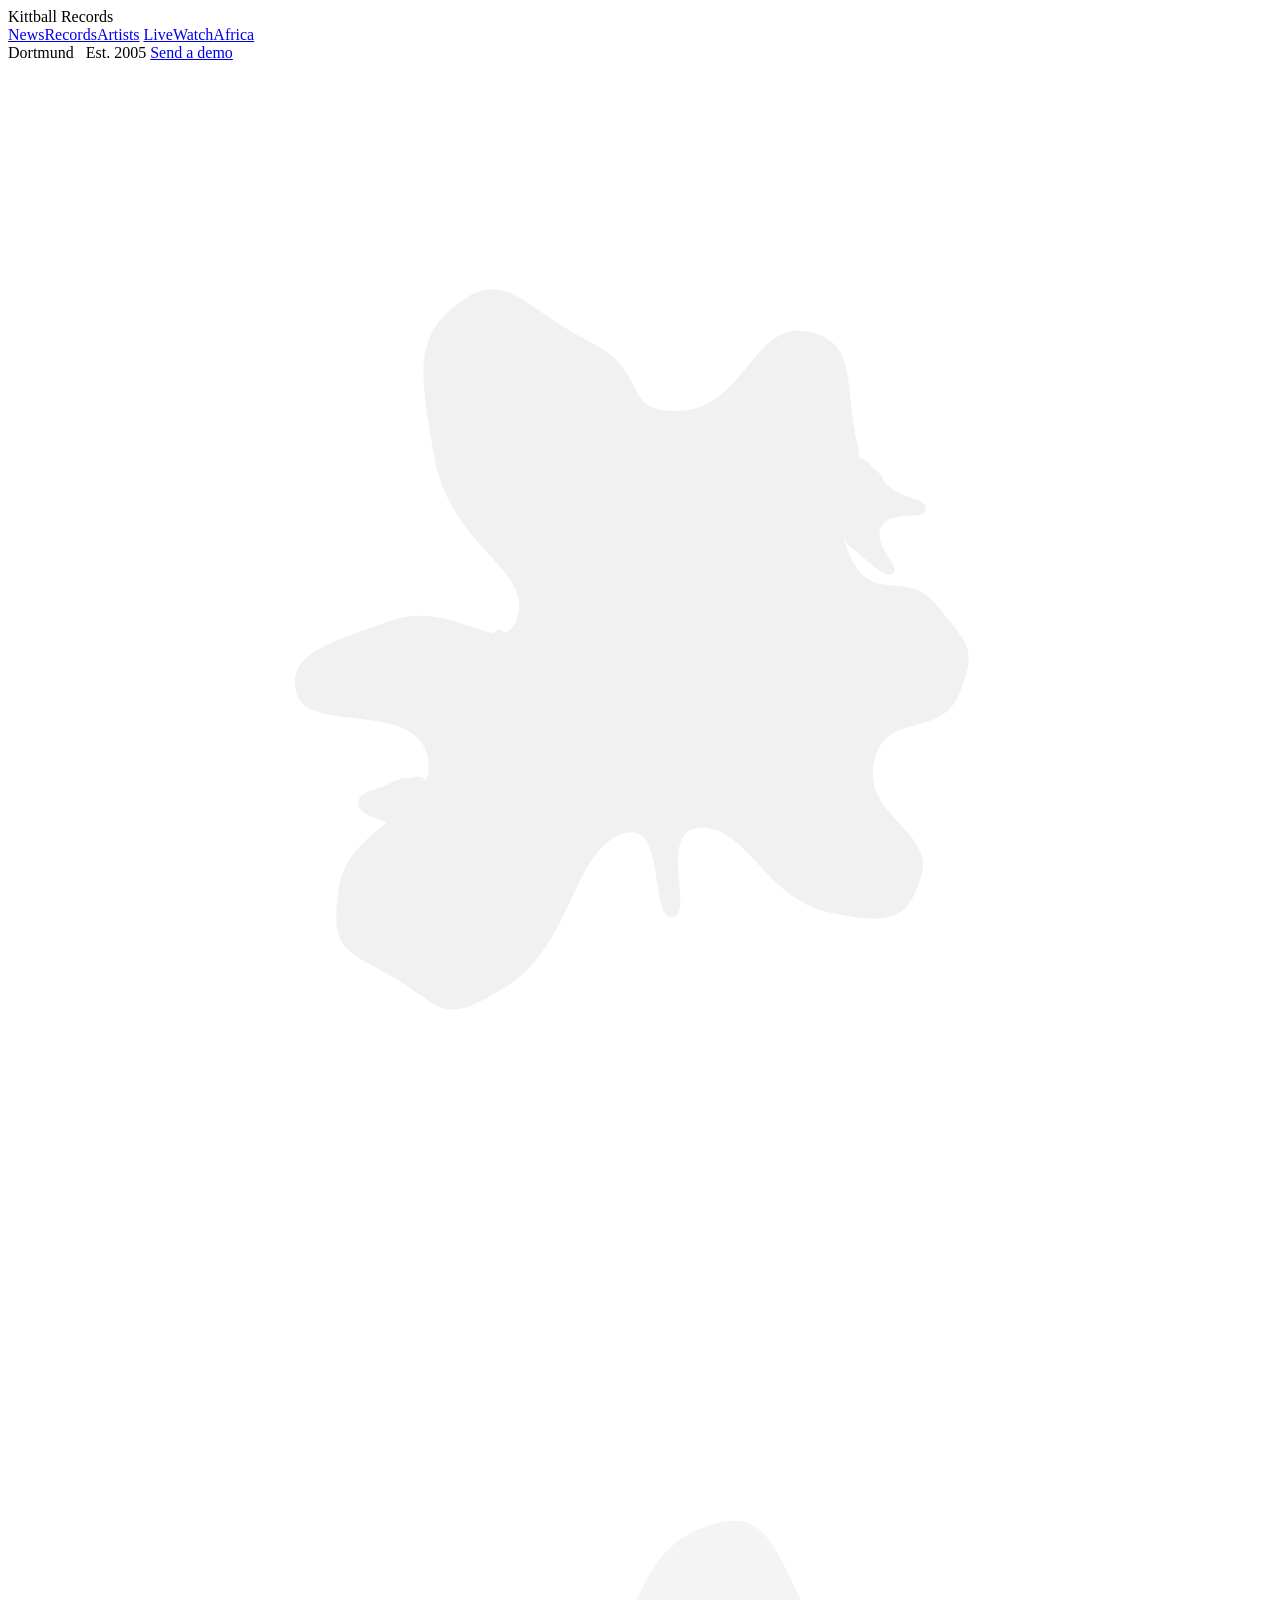
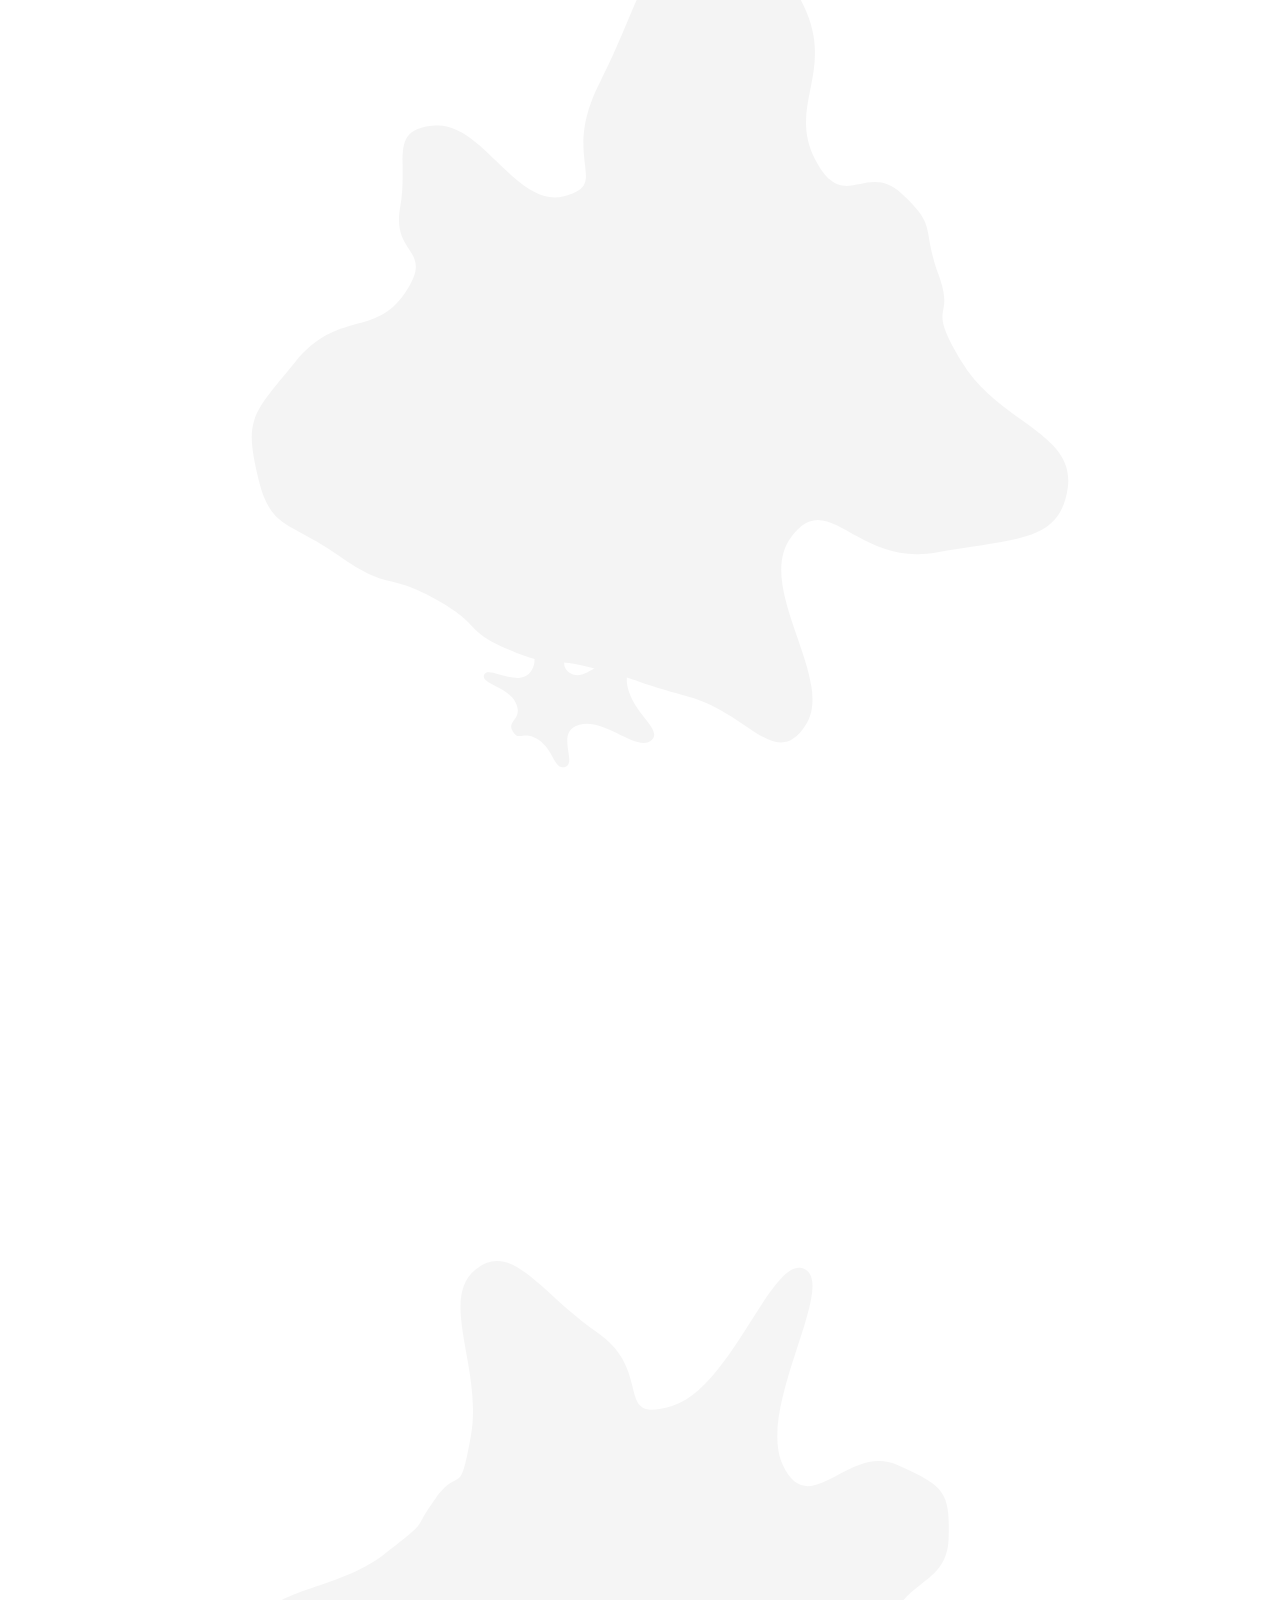
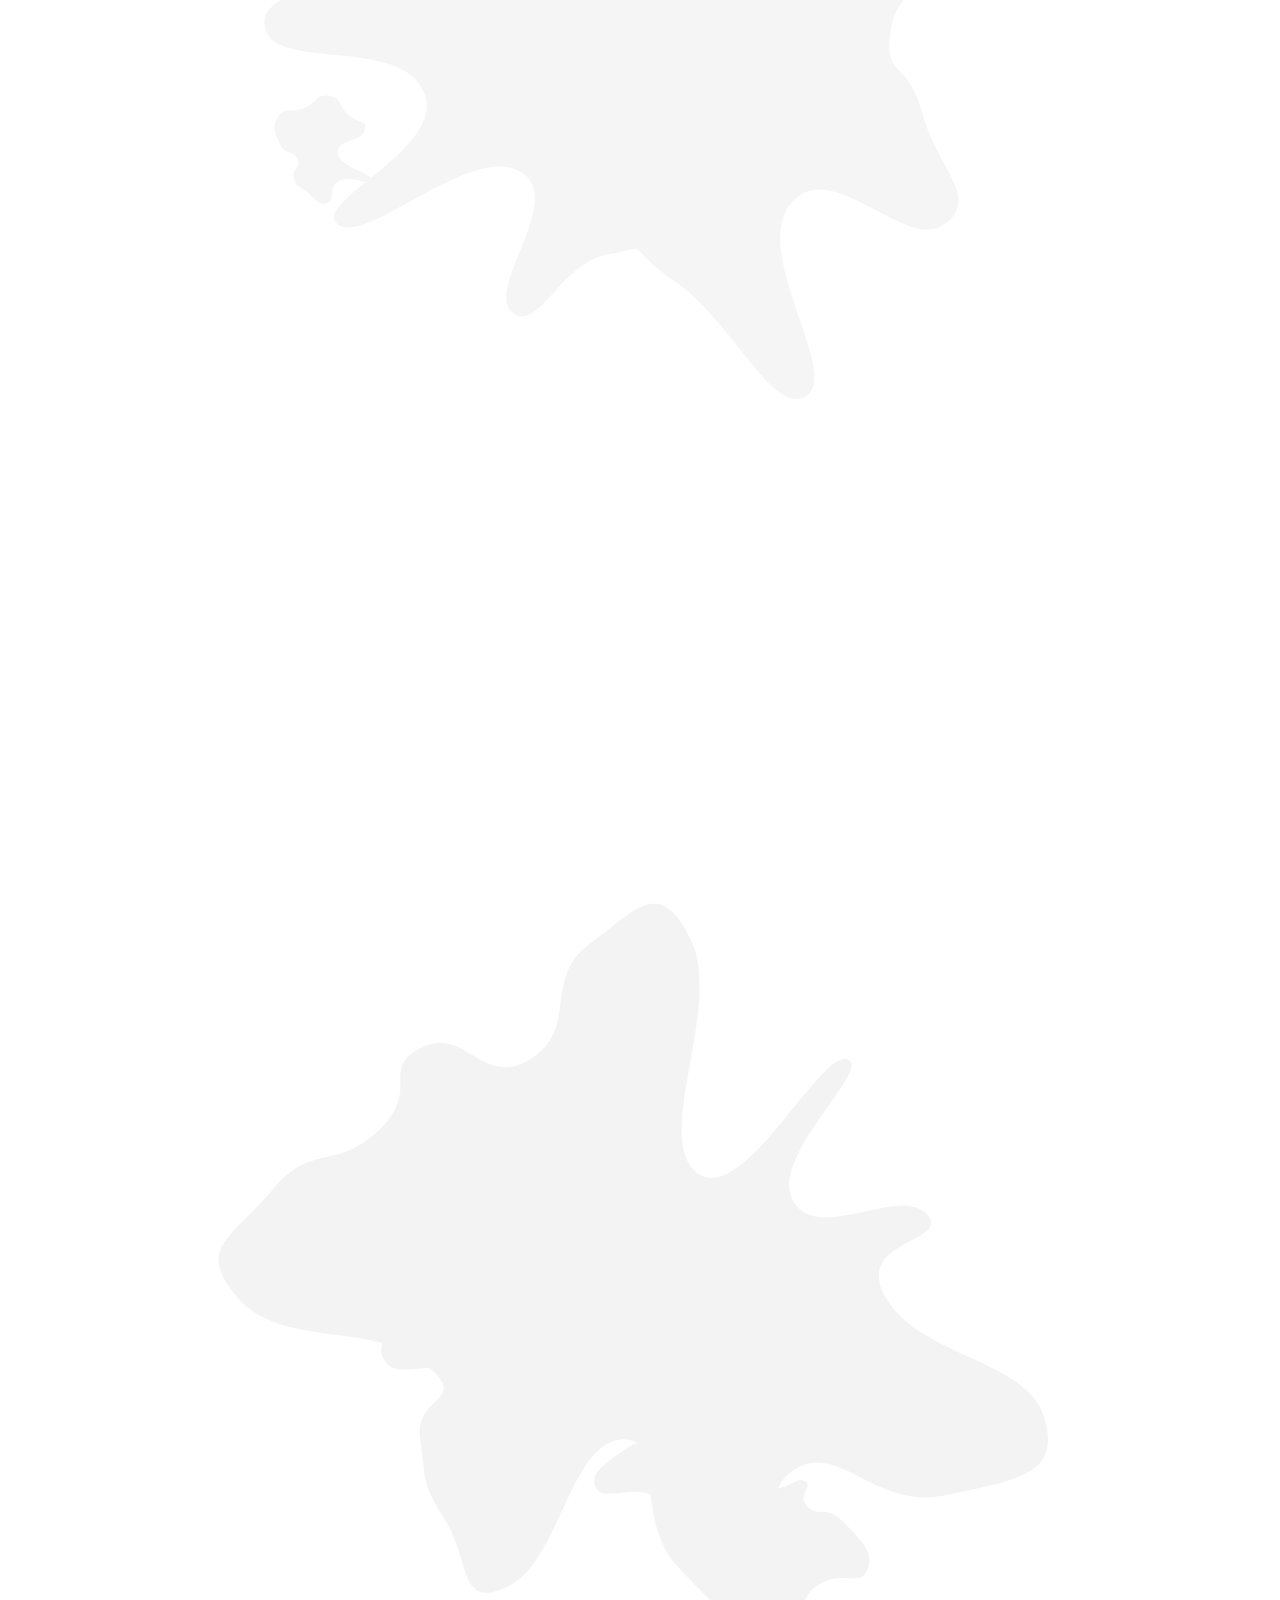
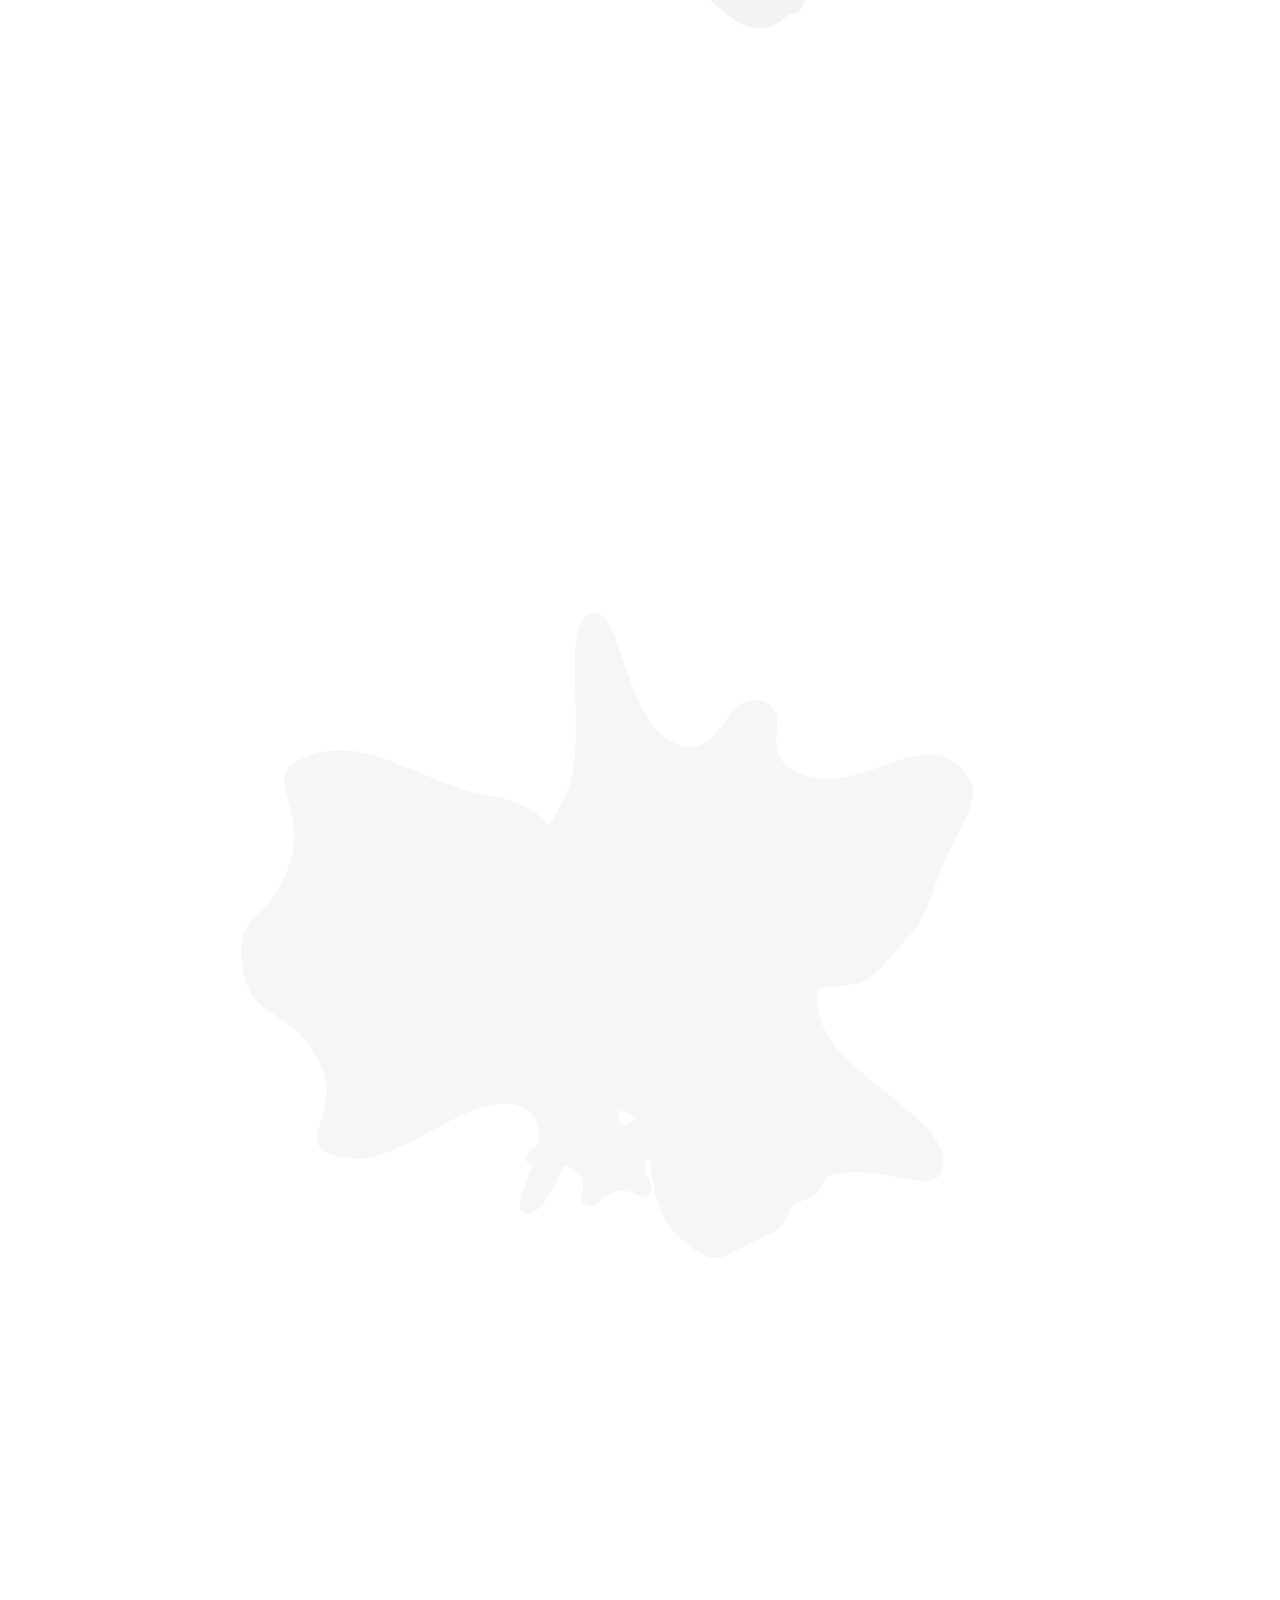
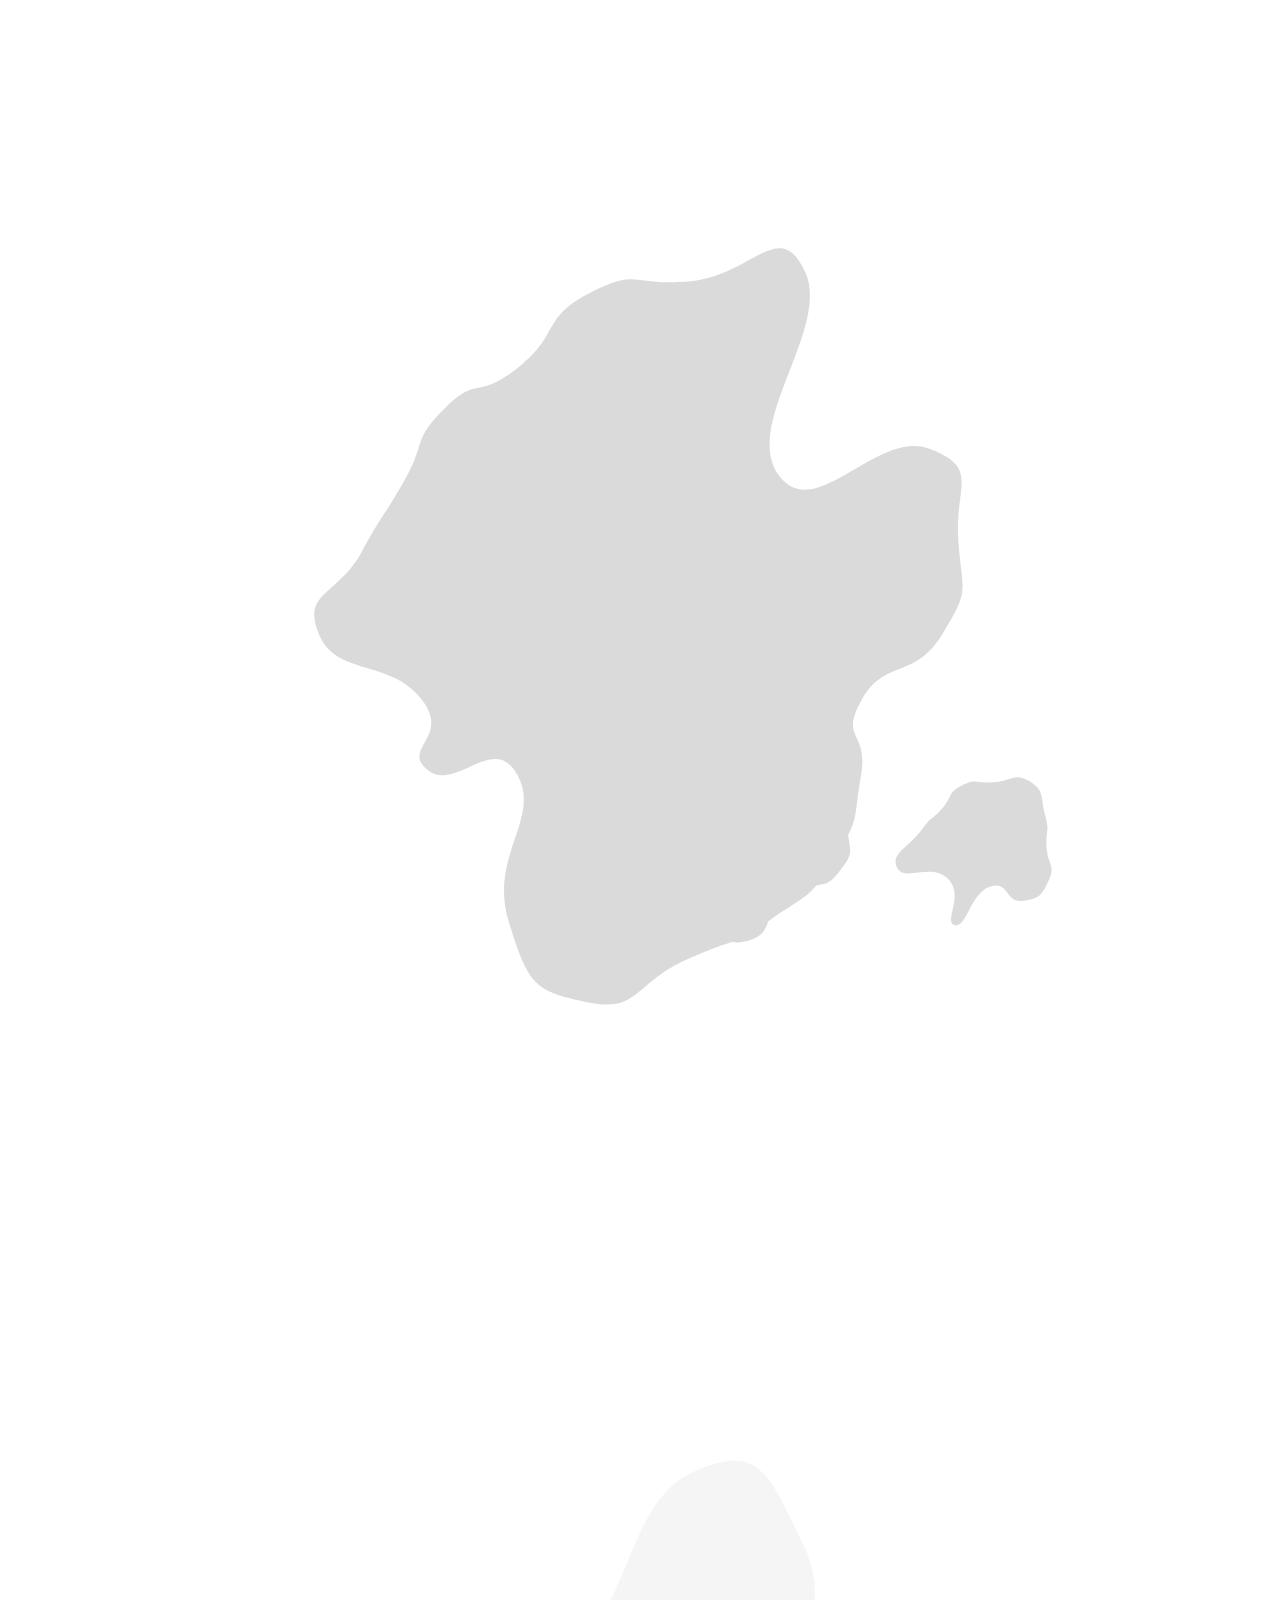
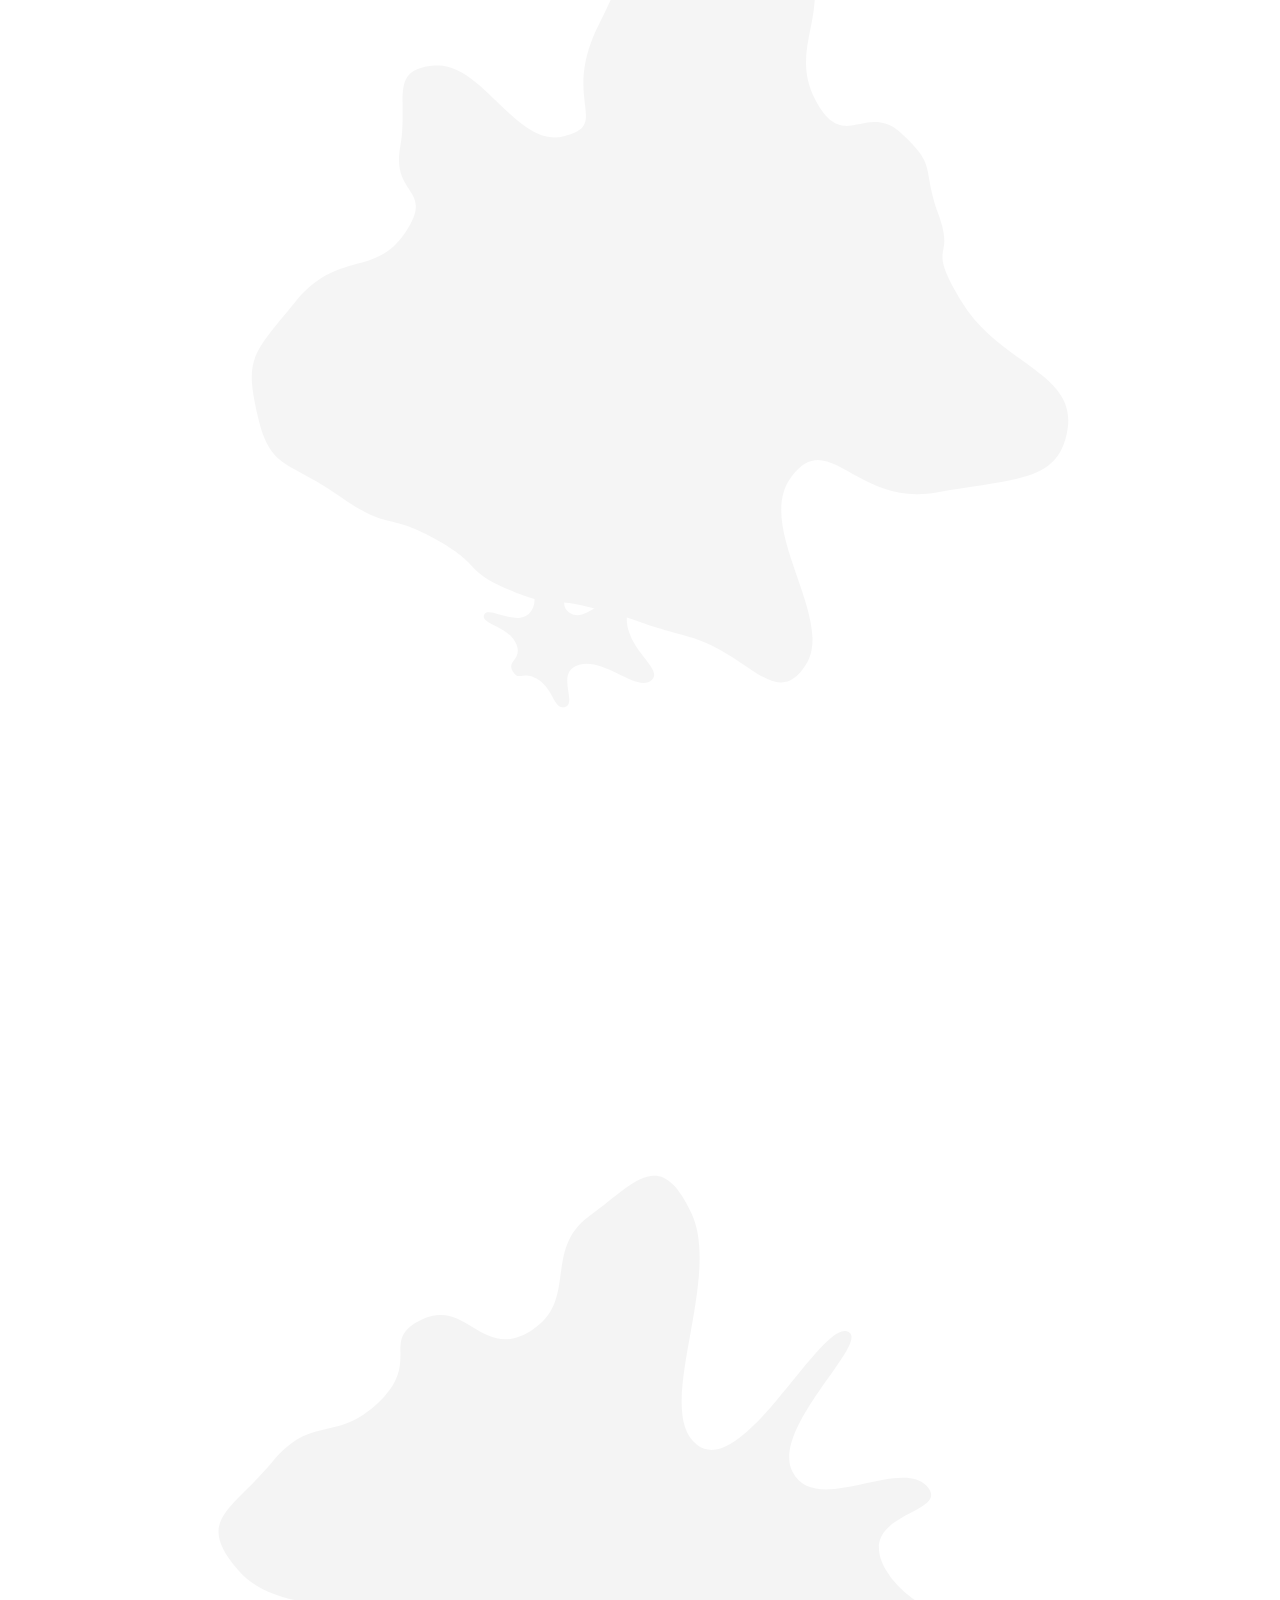
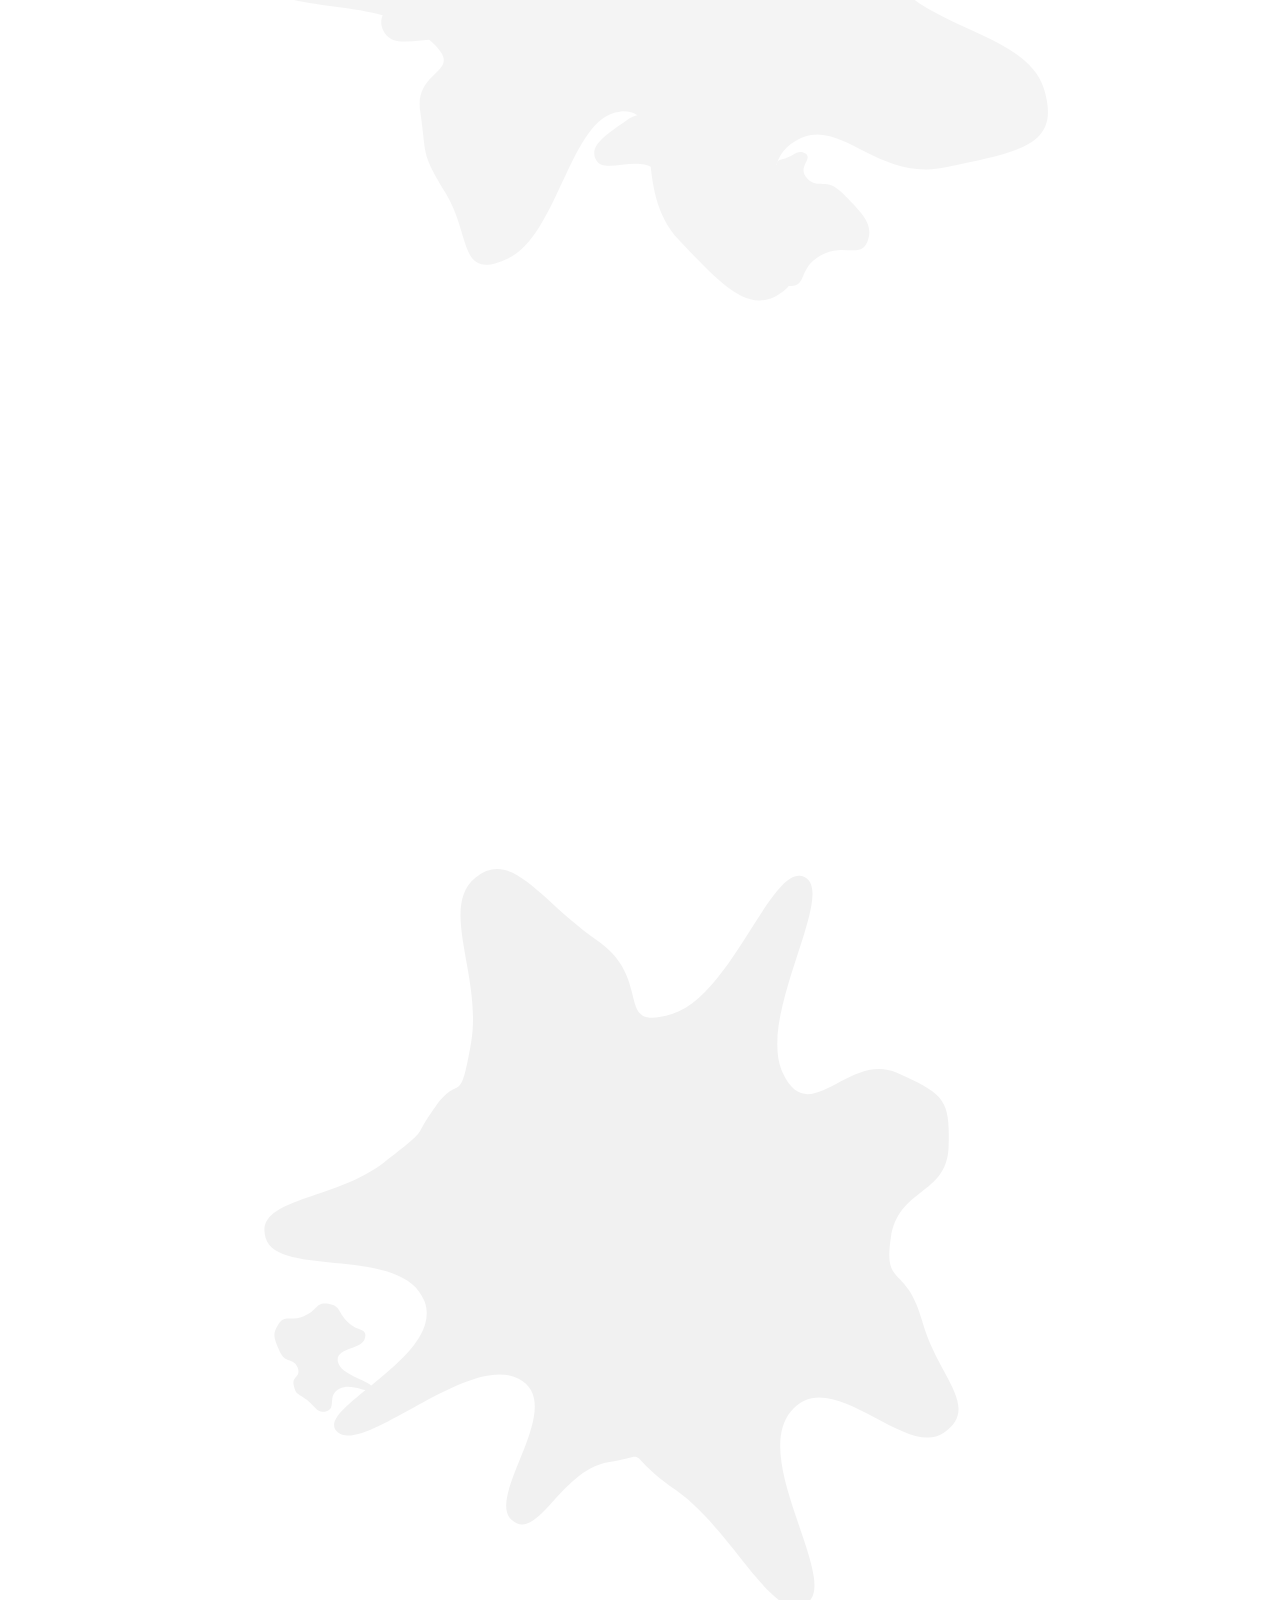
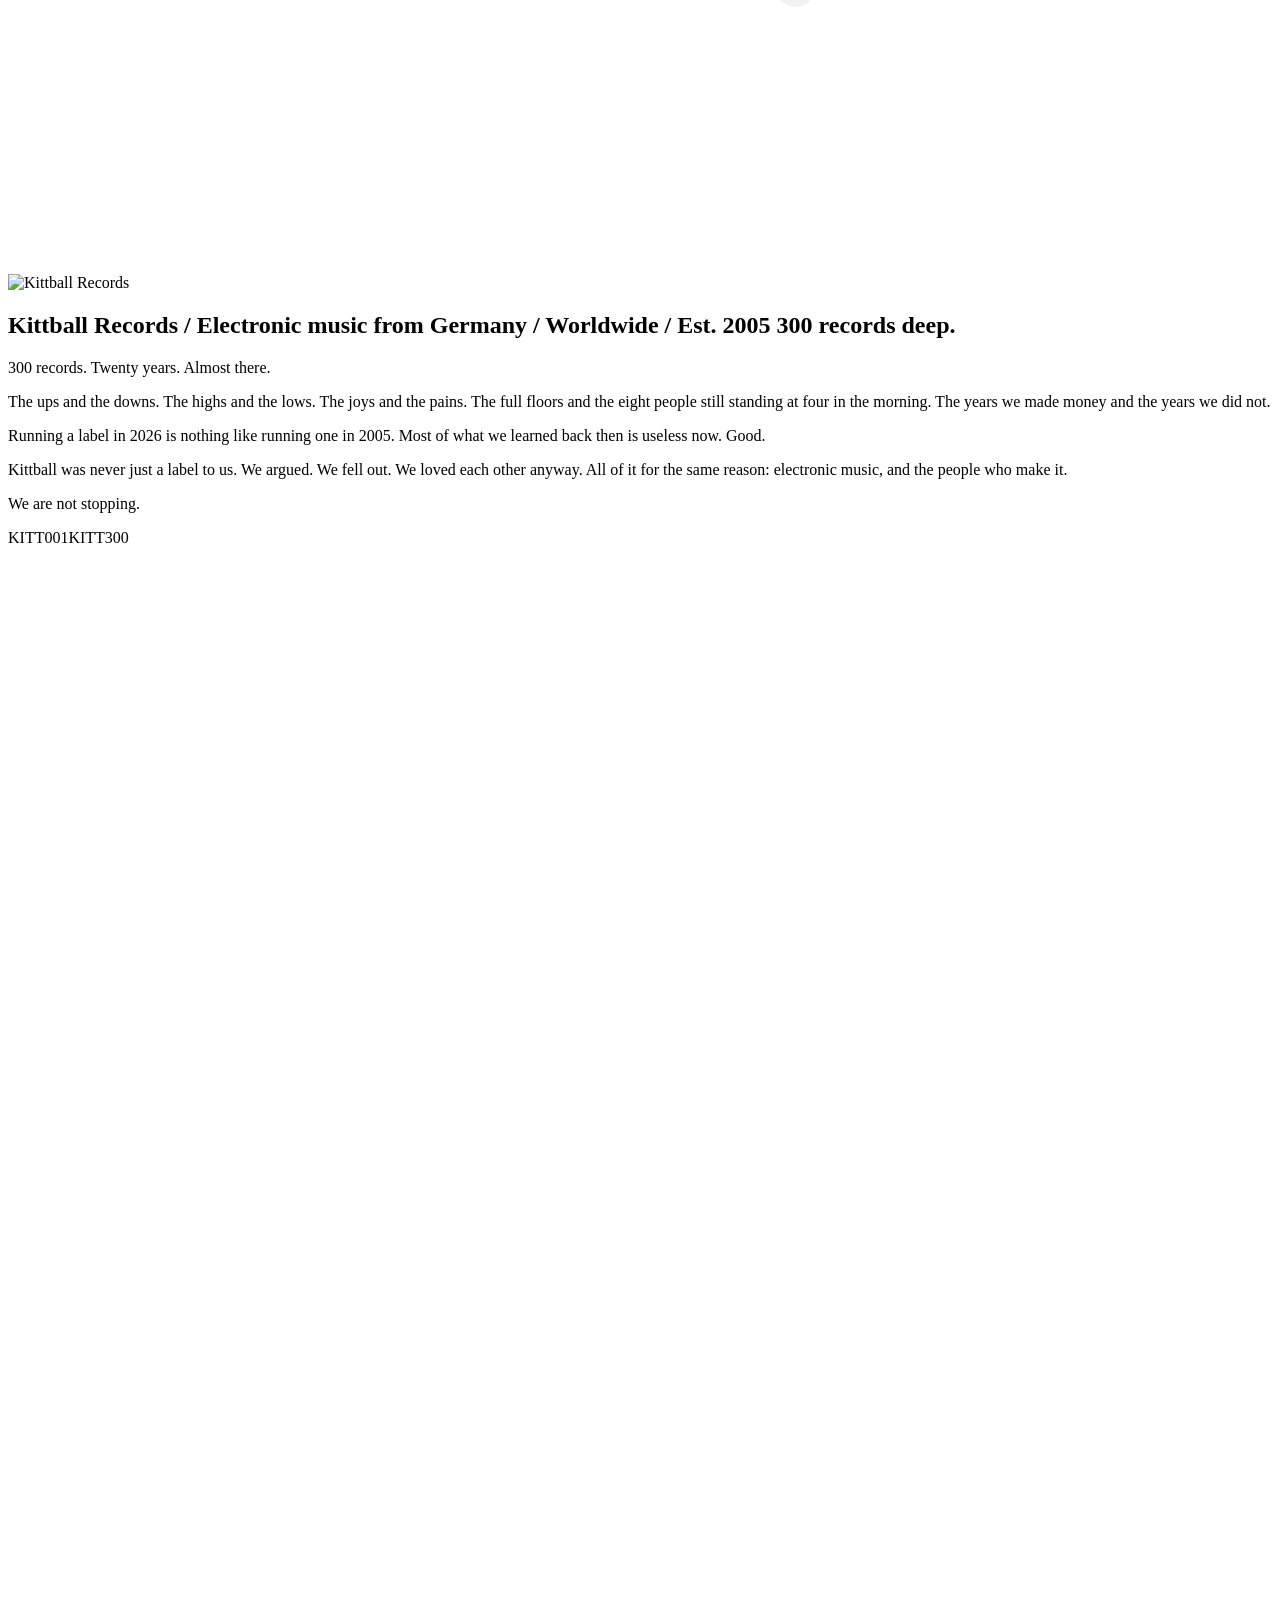
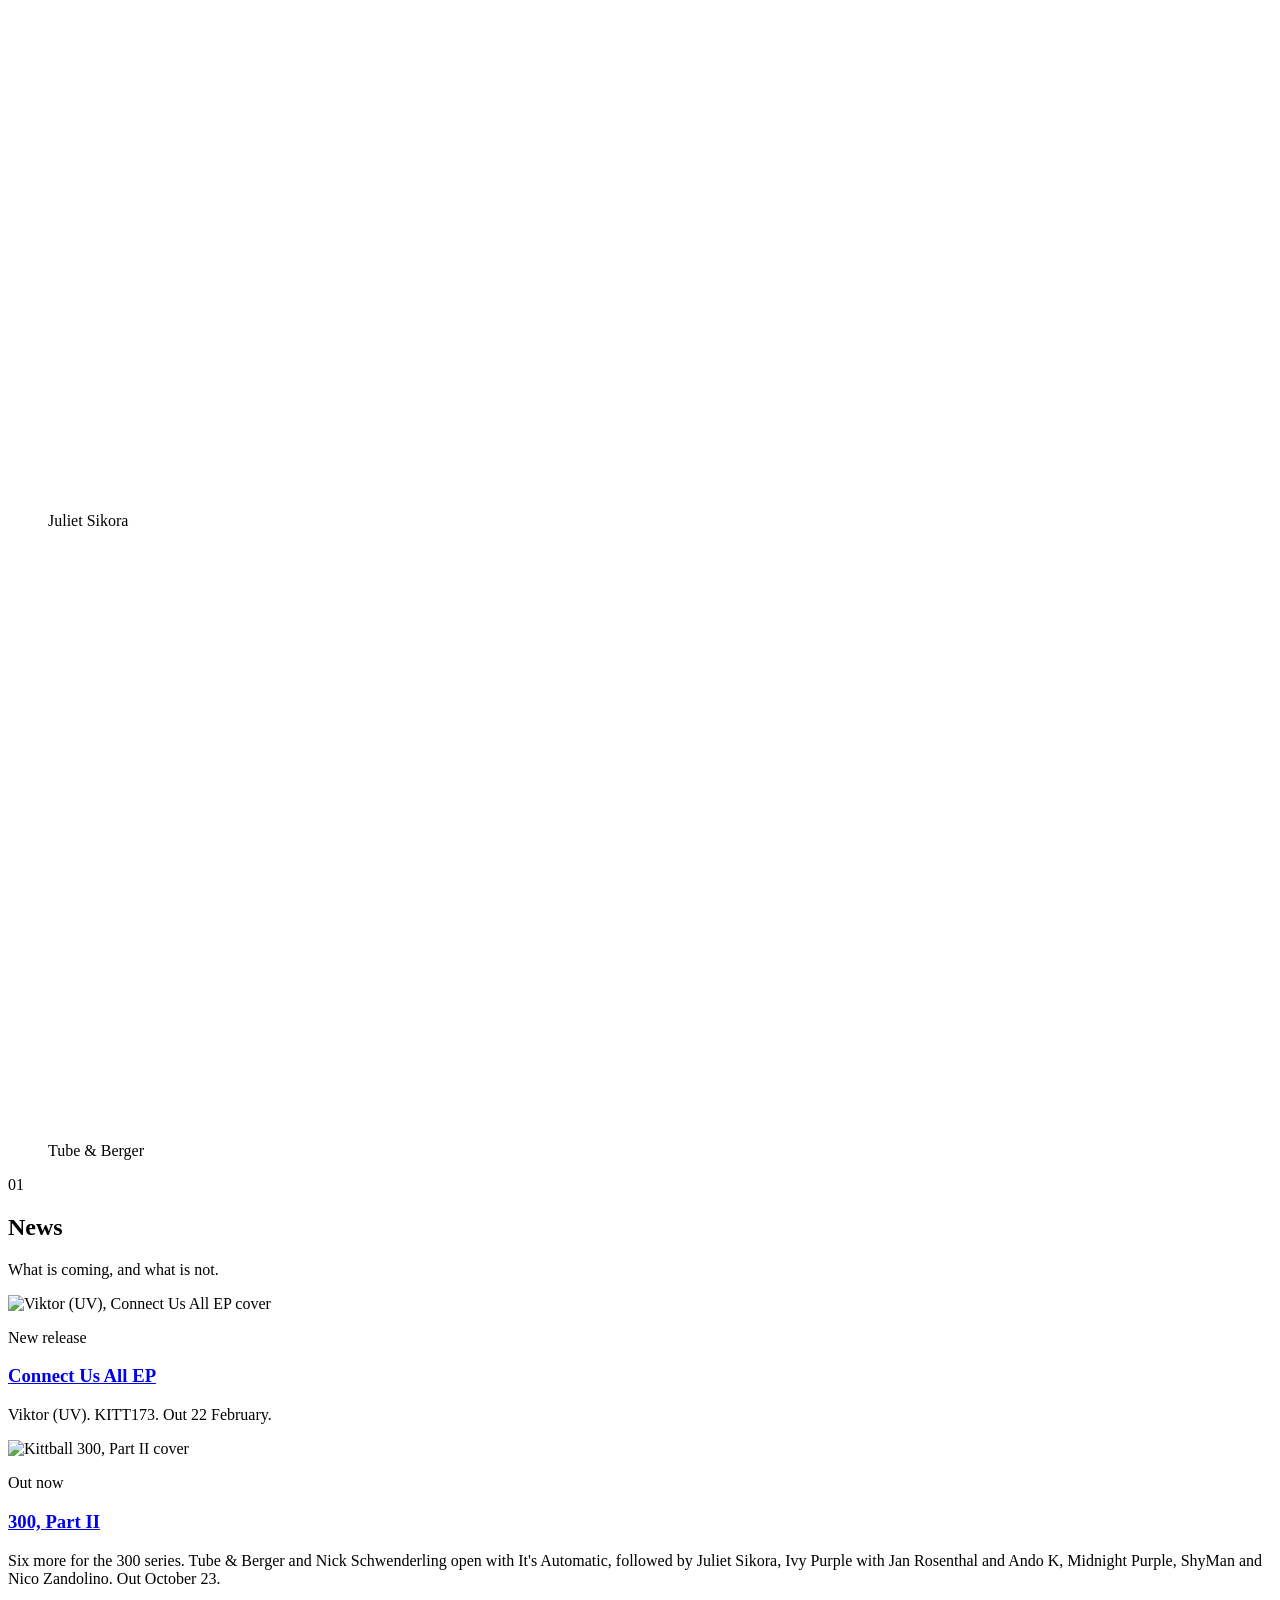
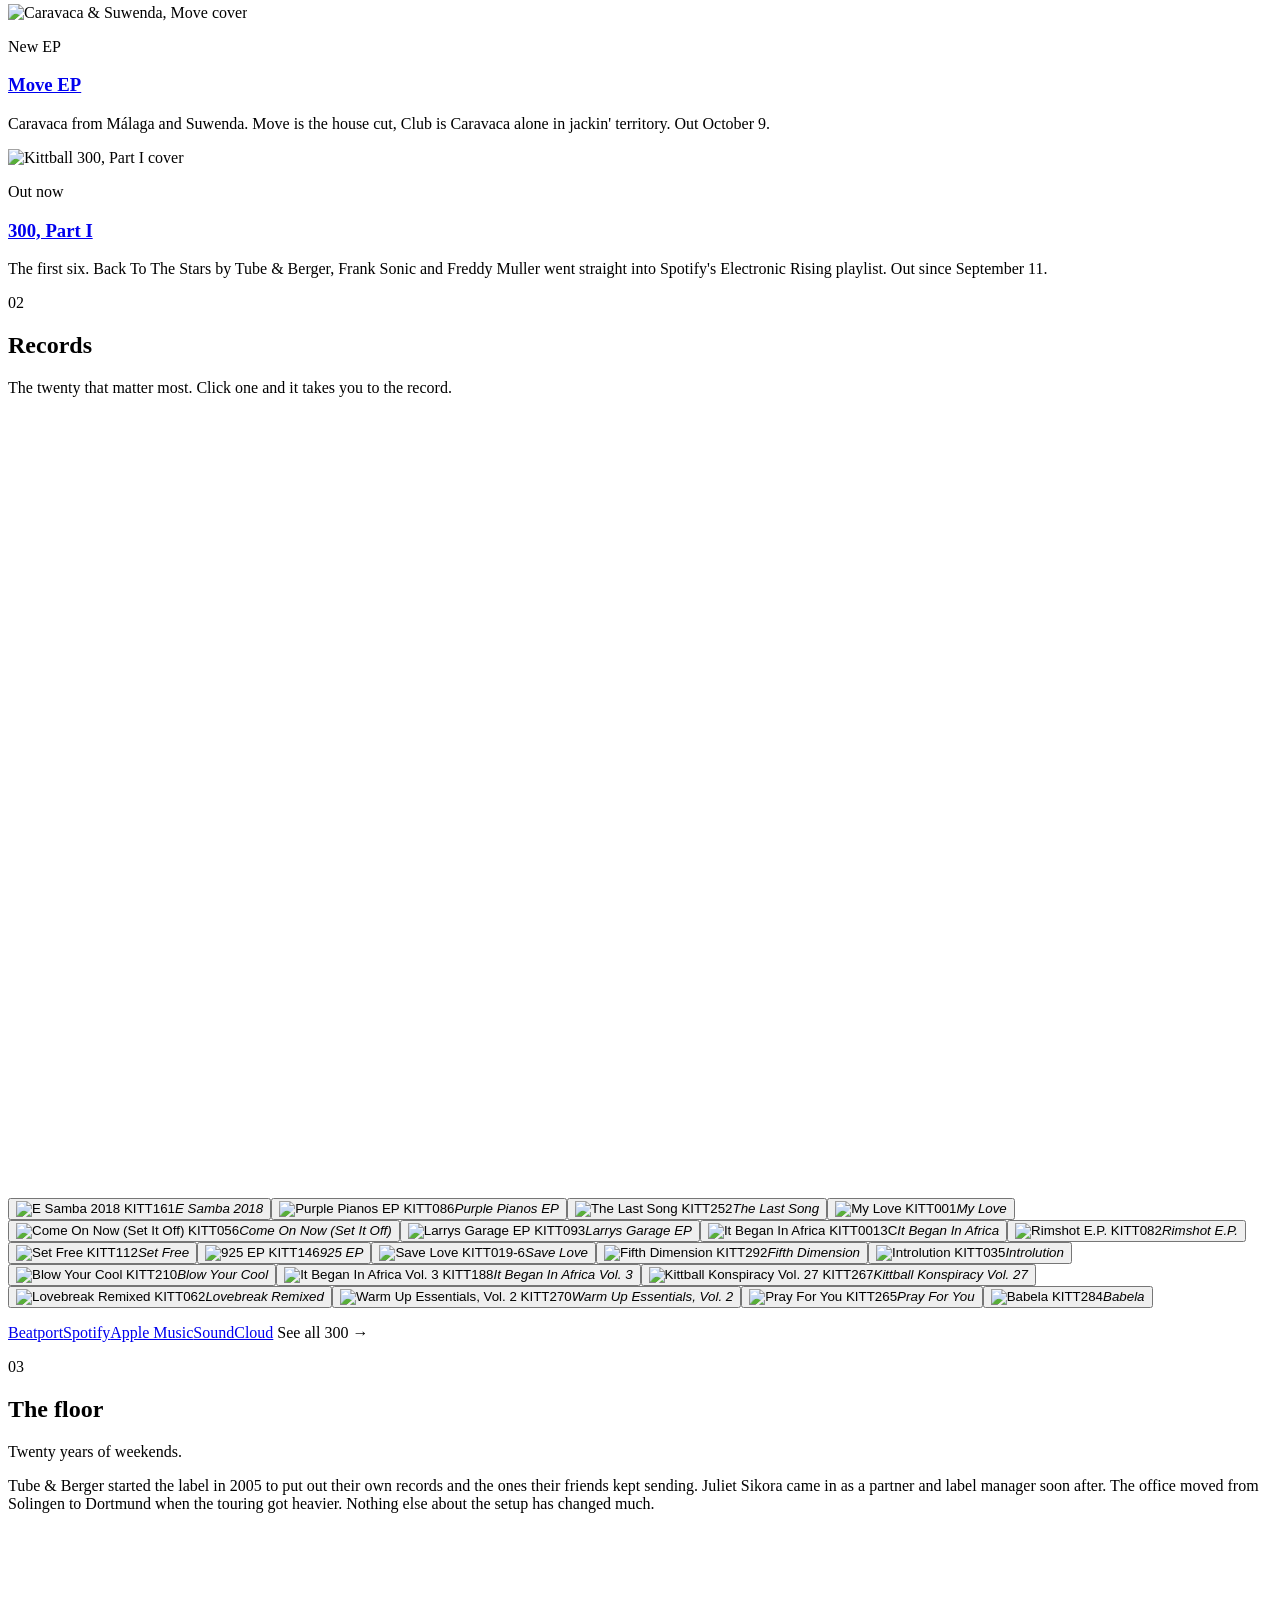
==== commit 8eaa131c: "Tageslauf 2026-11-07" ====
--- a/bunt/index.html
+++ b/bunt/index.html
@@ -1,3 +1,3 @@
 <!DOCTYPE html><html lang="en" data-theme="bunt"> <head><meta charset="utf-8"><meta name="viewport" content="width=device-width,initial-scale=1"><title>Kittball Records &mdash; electronic music from Germany since 2005</title><meta name="description" content="Kittball Records. 300 records deep. Electronic music from Germany since 2005. Founded by Tube &#38; Berger and Juliet Sikora."><link rel="canonical" href="https://tube13-gif.github.io/kittball-preview/kittball-preview/bunt/"><meta property="og:type" content="website"><meta property="og:site_name" content="Kittball Records"><meta property="og:title" content="Kittball Records — electronic music from Germany since 2005"><meta property="og:description" content="Kittball Records. 300 records deep. Electronic music from Germany since 2005. Founded by Tube &#38; Berger and Juliet Sikora."><meta property="og:url" content="https://tube13-gif.github.io/kittball-preview/kittball-preview/bunt/"><meta property="og:image" content="https://tube13-gif.github.io/kittball-preview/og.jpg"><meta property="og:image:width" content="1200"><meta property="og:image:height" content="630"><meta name="twitter:card" content="summary_large_image"><meta name="twitter:title" content="Kittball Records — electronic music from Germany since 2005"><meta name="twitter:description" content="Kittball Records. 300 records deep. Electronic music from Germany since 2005. Founded by Tube &#38; Berger and Juliet Sikora."><meta name="twitter:image" content="https://tube13-gif.github.io/kittball-preview/og.jpg"><script type="application/ld+json">{"@context":"https://schema.org","@type":"MusicGroup","name":"Kittball Records","url":"https://tube13-gif.github.io/kittball-preview/","foundingDate":"2005","foundingLocation":{"@type":"Place","name":"Dortmund, Germany"},"email":"info@kittball.com","address":{"@type":"PostalAddress","streetAddress":"Asselner Hellweg 205","postalCode":"44319","addressLocality":"Dortmund","addressCountry":"DE"},"sameAs":["https://soundcloud.com/kittball","https://open.spotify.com/user/kittball","https://www.beatport.com/label/kittball/2280","https://www.instagram.com/kittball_records/","https://www.youtube.com/c/kittballrecords","https://www.facebook.com/kittballrecords/","https://www.tiktok.com/@kittballrecords","https://x.com/kittballrecords","https://www.discogs.com/label/48758-Kittball-Records","https://ra.co/labels/3171","https://www.traxsource.com/label/1978/kittball","https://tstack.app/kittball/send","https://soilandgreen.store/pages/kittball-records"]}</script><link rel="icon" type="image/png" href="/kittball-preview/favicon.png"><meta name="robots" content="noindex, nofollow"><link rel="preload" as="image" href="/kittball-preview/_astro/logo3d-schwarz.C7AL97u6_28PWB7.webp" fetchpriority="high"><link rel="preload" as="font" type="font/woff2" href="/kittball-preview/_astro/archivo-latin-wdth-normal.DY7AcnAa.woff2" crossorigin><link rel="preload" as="font" type="font/woff2" href="/kittball-preview/_astro/ibm-plex-mono-latin-400-normal.DMJ8VG8y.woff2" crossorigin><link rel="preload" as="font" type="font/woff2" href="/kittball-preview/_astro/ibm-plex-mono-latin-500-normal.DSY6xOcd.woff2" crossorigin><style>@font-face{font-family:'Archivo';font-style:normal;font-weight:100 900;font-display:swap;src:url(/kittball-preview/_astro/archivo-latin-wdth-normal.DY7AcnAa.woff2) format('woff2-variations');font-stretch:62% 125%;}@font-face{font-family:'IBM Plex Mono';font-style:normal;font-weight:400;font-display:swap;src:url(/kittball-preview/_astro/ibm-plex-mono-latin-400-normal.DMJ8VG8y.woff2) format('woff2');}@font-face{font-family:'IBM Plex Mono';font-style:normal;font-weight:500;font-display:swap;src:url(/kittball-preview/_astro/ibm-plex-mono-latin-500-normal.DSY6xOcd.woff2) format('woff2');}</style><link rel="stylesheet" href="/kittball-preview/_astro/index.CM6Ry6bS.css">
 <style>.nw-tix[data-astro-cid-5kulxhgn]{margin-top:var(--s3);font-size:10px;letter-spacing:.14em;text-transform:uppercase}.nw-tix[data-astro-cid-5kulxhgn] a[data-astro-cid-5kulxhgn]{color:var(--ink);border-bottom:1px solid var(--line)}.nw-tix[data-astro-cid-5kulxhgn] a[data-astro-cid-5kulxhgn]:hover{border-color:var(--ink)}.tix-sep[data-astro-cid-5kulxhgn]{color:var(--dim)}
-</style></head> <body>  <div class="pad"> <header class="top mono"> <span>Kittball Records</span>  <nav><a href="#news">News</a><a href="#records">Records</a><a href="#artists">Artists</a> <a href="#live">Live</a><a href="#watch">Watch</a><a href="#africa">Africa</a></nav> <span class="r"><span>Dortmund   Est. 2005</span> <a class="btn-demo" href="https://tstack.app/kittball/send" rel="noopener">Send a demo</a></span> </header> <section class="stage"> <div class="splats" aria-hidden="true"><g class="spl" style="left:6%;top:18%;width:210px;height:210px;opacity:0.05"><svg viewBox="-2.2 -2.2 4.4 4.4" aria-hidden="true"><g fill="currentColor"><path d="M1.111,0.000C1.046,0.158 0.852,0.056 0.814,0.239C0.776,0.422 1.025,0.479 0.980,0.630C0.935,0.781 0.882,0.808 0.659,0.761C0.437,0.713 0.372,0.461 0.213,0.466C0.054,0.471 0.194,0.770 0.112,0.777C0.030,0.784 0.097,0.420 -0.070,0.490C-0.238,0.560 -0.237,0.874 -0.465,1.018C-0.693,1.162 -0.687,1.088 -0.856,0.988C-1.025,0.888 -1.082,0.897 -1.048,0.674C-1.014,0.450 -0.696,0.412 -0.739,0.217C-0.781,0.022 -1.158,0.137 -1.195,0.000C-1.233,-0.137 -1.092,-0.176 -0.868,-0.255C-0.645,-0.334 -0.469,-0.107 -0.425,-0.273C-0.381,-0.439 -0.658,-0.509 -0.716,-0.826C-0.774,-1.143 -0.780,-1.250 -0.624,-1.366C-0.467,-1.482 -0.398,-1.338 -0.176,-1.227C0.046,-1.117 -0.077,-0.975 0.142,-0.986C0.360,-0.996 0.399,-1.296 0.577,-1.263C0.755,-1.230 0.710,-1.102 0.756,-0.873C0.802,-0.643 0.653,-0.637 0.735,-0.472C0.817,-0.308 0.928,-0.442 1.037,-0.305C1.146,-0.168 1.175,-0.158 1.111,0.000Z"/><path d="M0.122,0.000C0.114,0.062 0.176,0.029 0.190,0.100C0.203,0.171 0.219,0.230 0.169,0.245C0.120,0.261 0.100,0.139 0.019,0.153C-0.063,0.166 -0.071,0.306 -0.111,0.292C-0.150,0.278 -0.082,0.172 -0.118,0.104C-0.153,0.037 -0.200,0.104 -0.233,0.057C-0.266,0.010 -0.269,-0.013 -0.233,-0.057C-0.197,-0.102 -0.148,-0.039 -0.109,-0.096C-0.069,-0.153 -0.133,-0.240 -0.096,-0.254C-0.060,-0.268 -0.055,-0.155 0.018,-0.146C0.090,-0.137 0.096,-0.232 0.154,-0.223C0.212,-0.214 0.228,-0.180 0.219,-0.115C0.210,-0.050 0.131,-0.062 0.122,0.000Z" transform="translate(-0.40 0.03)"/><path d="M0.264,0.000C0.254,0.039 0.142,-0.006 0.110,0.058C0.077,0.121 0.179,0.196 0.152,0.220C0.125,0.244 0.070,0.180 0.017,0.140C-0.036,0.100 -0.001,0.100 -0.031,0.083C-0.062,0.065 -0.076,0.097 -0.088,0.078C-0.100,0.059 -0.027,0.058 -0.072,0.018C-0.118,-0.022 -0.246,-0.037 -0.245,-0.060C-0.244,-0.084 -0.123,-0.032 -0.070,-0.062C-0.017,-0.092 -0.089,-0.129 -0.062,-0.164C-0.035,-0.199 -0.023,-0.192 0.022,-0.184C0.068,-0.175 0.058,-0.167 0.094,-0.136C0.130,-0.105 0.096,-0.116 0.145,-0.076C0.195,-0.037 0.275,-0.039 0.264,0.000Z" transform="translate(0.73 -0.64)"/><path d="M0.258,0.000C0.207,0.067 0.151,-0.010 0.130,0.068C0.110,0.147 0.214,0.199 0.188,0.272C0.161,0.345 0.127,0.309 0.039,0.319C-0.050,0.329 -0.062,0.362 -0.117,0.308C-0.172,0.254 -0.146,0.213 -0.150,0.133C-0.154,0.053 -0.099,0.089 -0.130,0.032C-0.162,-0.025 -0.252,-0.015 -0.259,-0.064C-0.266,-0.113 -0.212,-0.109 -0.155,-0.137C-0.097,-0.165 -0.112,-0.152 -0.061,-0.161C-0.010,-0.169 -0.056,-0.128 0.020,-0.167C0.097,-0.206 0.120,-0.296 0.203,-0.295C0.287,-0.293 0.292,-0.247 0.308,-0.162C0.324,-0.076 0.310,-0.067 0.258,0.000Z" transform="translate(-0.72 0.45)"/></g></svg></g><g class="spl" style="left:78%;top:6%;width:150px;height:150px;opacity:0.038"><svg viewBox="-2.2 -2.2 4.4 4.4" aria-hidden="true"><g fill="currentColor"><path d="M1.120,0.000C1.250,0.215 1.514,0.245 1.489,0.437C1.463,0.629 1.310,0.613 1.031,0.663C0.752,0.712 0.658,0.434 0.527,0.608C0.395,0.782 0.681,1.102 0.577,1.263C0.473,1.425 0.379,1.221 0.167,1.164C-0.044,1.107 0.028,1.115 -0.154,1.068C-0.335,1.020 -0.294,1.071 -0.457,1.001C-0.620,0.930 -0.543,0.919 -0.714,0.824C-0.886,0.730 -0.870,0.800 -1.049,0.674C-1.228,0.548 -1.288,0.587 -1.332,0.391C-1.376,0.196 -1.350,0.183 -1.200,0.000C-1.051,-0.183 -0.924,-0.084 -0.818,-0.240C-0.712,-0.396 -0.865,-0.368 -0.835,-0.537C-0.804,-0.705 -0.878,-0.811 -0.713,-0.823C-0.547,-0.834 -0.430,-0.534 -0.264,-0.577C-0.097,-0.620 -0.279,-0.701 -0.140,-0.972C-0.000,-1.243 0.012,-1.432 0.217,-1.511C0.423,-1.590 0.454,-1.478 0.568,-1.244C0.682,-1.010 0.511,-0.895 0.610,-0.704C0.710,-0.513 0.787,-0.701 0.911,-0.586C1.036,-0.470 0.979,-0.475 1.039,-0.305C1.100,-0.135 0.990,-0.215 1.120,0.000Z"/><path d="M0.233,0.000C0.239,0.048 0.195,0.028 0.169,0.089C0.144,0.150 0.186,0.164 0.145,0.211C0.105,0.257 0.101,0.234 0.030,0.249C-0.041,0.265 -0.046,0.296 -0.100,0.263C-0.154,0.231 -0.165,0.209 -0.155,0.137C-0.145,0.066 -0.056,0.069 -0.065,0.016C-0.075,-0.037 -0.167,-0.007 -0.188,-0.046C-0.208,-0.086 -0.167,-0.072 -0.137,-0.121C-0.106,-0.170 -0.126,-0.208 -0.081,-0.215C-0.037,-0.222 -0.029,-0.174 0.018,-0.145C0.064,-0.116 0.040,-0.133 0.078,-0.113C0.116,-0.094 0.104,-0.111 0.149,-0.078C0.194,-0.045 0.228,-0.048 0.233,0.000Z" transform="translate(-1.00 0.25)"/><path d="M0.252,0.000C0.280,0.084 0.375,0.138 0.325,0.170C0.274,0.203 0.163,0.087 0.078,0.113C-0.007,0.138 0.072,0.243 0.031,0.259C-0.009,0.274 -0.009,0.201 -0.063,0.165C-0.116,0.130 -0.130,0.173 -0.153,0.135C-0.176,0.098 -0.114,0.093 -0.143,0.035C-0.172,-0.022 -0.268,-0.030 -0.252,-0.062C-0.236,-0.095 -0.127,-0.009 -0.087,-0.077C-0.046,-0.144 -0.145,-0.246 -0.112,-0.294C-0.078,-0.343 -0.016,-0.310 0.030,-0.244C0.075,-0.179 -0.011,-0.104 0.046,-0.067C0.104,-0.031 0.167,-0.138 0.227,-0.119C0.286,-0.099 0.223,-0.084 0.252,0.000Z" transform="translate(-0.29 1.15)"/><path d="M0.173,0.000C0.194,0.052 0.228,0.065 0.208,0.109C0.188,0.153 0.159,0.139 0.104,0.151C0.050,0.164 0.059,0.169 0.018,0.152C-0.022,0.136 -0.004,0.115 -0.036,0.094C-0.067,0.073 -0.047,0.095 -0.091,0.081C-0.136,0.067 -0.164,0.082 -0.189,0.047C-0.213,0.011 -0.215,-0.016 -0.175,-0.043C-0.136,-0.070 -0.098,-0.043 -0.054,-0.047C-0.009,-0.052 -0.042,-0.045 -0.023,-0.060C-0.004,-0.075 -0.025,-0.071 0.012,-0.098C0.049,-0.125 0.069,-0.160 0.105,-0.152C0.140,-0.144 0.115,-0.115 0.134,-0.071C0.154,-0.026 0.152,-0.052 0.173,0.000Z" transform="translate(-0.51 0.46)"/></g></svg></g><g class="spl" style="left:44%;top:63%;width:260px;height:260px;opacity:0.034"><svg viewBox="-2.2 -2.2 4.4 4.4" aria-hidden="true"><g fill="currentColor"><path d="M0.873,0.000C0.846,0.175 0.928,0.091 0.982,0.288C1.035,0.485 1.189,0.587 1.056,0.679C0.923,0.770 0.662,0.433 0.524,0.605C0.386,0.777 0.696,1.192 0.581,1.272C0.465,1.351 0.327,1.020 0.126,0.878C-0.075,0.736 0.054,0.751 -0.112,0.781C-0.279,0.811 -0.357,1.065 -0.448,0.980C-0.538,0.895 -0.248,0.577 -0.424,0.489C-0.599,0.401 -0.957,0.754 -1.052,0.676C-1.147,0.598 -0.677,0.416 -0.750,0.220C-0.823,0.024 -1.262,0.140 -1.303,0.000C-1.345,-0.140 -1.064,-0.129 -0.892,-0.262C-0.721,-0.395 -0.800,-0.336 -0.712,-0.457C-0.624,-0.578 -0.629,-0.448 -0.588,-0.679C-0.548,-0.910 -0.700,-1.150 -0.573,-1.254C-0.445,-1.358 -0.348,-1.174 -0.149,-1.036C0.050,-0.899 -0.097,-0.716 0.112,-0.780C0.322,-0.844 0.462,-1.316 0.574,-1.256C0.685,-1.197 0.404,-0.772 0.497,-0.574C0.590,-0.376 0.727,-0.650 0.894,-0.575C1.061,-0.500 1.080,-0.482 1.074,-0.315C1.067,-0.149 0.899,-0.175 0.873,0.000Z"/><path d="M0.058,0.000C0.067,0.050 0.178,0.067 0.180,0.094C0.182,0.122 0.111,0.071 0.065,0.094C0.019,0.116 0.054,0.161 0.021,0.172C-0.012,0.184 -0.017,0.159 -0.050,0.133C-0.084,0.107 -0.086,0.117 -0.095,0.084C-0.104,0.051 -0.068,0.055 -0.082,0.020C-0.096,-0.014 -0.125,0.008 -0.144,-0.035C-0.163,-0.079 -0.172,-0.095 -0.148,-0.131C-0.123,-0.166 -0.110,-0.138 -0.060,-0.158C-0.010,-0.178 -0.020,-0.207 0.024,-0.201C0.069,-0.194 0.057,-0.172 0.094,-0.136C0.131,-0.101 0.162,-0.119 0.152,-0.080C0.141,-0.040 0.050,-0.050 0.058,0.000Z" transform="translate(-1.11 0.43)"/><path d="M0.131,0.000C0.168,0.046 0.227,0.076 0.215,0.113C0.202,0.150 0.142,0.090 0.088,0.127C0.034,0.165 0.069,0.241 0.029,0.242C-0.010,0.243 -0.014,0.176 -0.049,0.130C-0.085,0.084 -0.053,0.107 -0.093,0.083C-0.134,0.059 -0.164,0.084 -0.190,0.047C-0.216,0.010 -0.210,-0.007 -0.183,-0.045C-0.156,-0.083 -0.128,-0.044 -0.096,-0.085C-0.063,-0.126 -0.102,-0.183 -0.071,-0.186C-0.040,-0.188 -0.045,-0.095 0.011,-0.093C0.068,-0.091 0.102,-0.193 0.124,-0.179C0.145,-0.165 0.084,-0.097 0.086,-0.045C0.088,0.007 0.093,-0.046 0.131,0.000Z" transform="translate(0.38 0.10)"/><path d="M0.201,0.000C0.212,0.077 0.288,0.083 0.270,0.142C0.252,0.201 0.212,0.191 0.140,0.203C0.068,0.215 0.090,0.171 0.022,0.182C-0.045,0.194 -0.048,0.263 -0.092,0.244C-0.137,0.225 -0.105,0.175 -0.133,0.118C-0.160,0.060 -0.155,0.098 -0.187,0.046C-0.219,-0.005 -0.269,-0.021 -0.244,-0.060C-0.218,-0.099 -0.144,-0.035 -0.100,-0.089C-0.057,-0.142 -0.131,-0.195 -0.093,-0.245C-0.055,-0.295 -0.034,-0.275 0.032,-0.260C0.097,-0.246 0.075,-0.234 0.134,-0.194C0.192,-0.154 0.213,-0.179 0.233,-0.122C0.253,-0.066 0.190,-0.077 0.201,0.000Z" transform="translate(0.22 0.35)"/></g></svg></g><g class="spl" style="left:2%;top:78%;width:120px;height:120px;opacity:0.044"><svg viewBox="-2.2 -2.2 4.4 4.4" aria-hidden="true"><g fill="currentColor"><path d="M0.856,0.000C0.975,0.205 1.344,0.214 1.406,0.413C1.467,0.612 1.324,0.631 1.068,0.686C0.813,0.742 0.687,0.483 0.525,0.606C0.362,0.729 0.620,1.014 0.507,1.111C0.394,1.207 0.303,1.118 0.135,0.939C-0.033,0.760 0.101,0.474 -0.071,0.493C-0.243,0.511 -0.283,0.919 -0.458,1.003C-0.633,1.086 -0.586,0.927 -0.675,0.779C-0.764,0.631 -0.741,0.653 -0.765,0.492C-0.789,0.330 -0.574,0.365 -0.758,0.223C-0.942,0.080 -1.248,0.174 -1.399,0.000C-1.550,-0.174 -1.422,-0.206 -1.280,-0.376C-1.138,-0.545 -1.061,-0.440 -0.909,-0.584C-0.758,-0.729 -0.910,-0.802 -0.757,-0.873C-0.603,-0.945 -0.548,-0.728 -0.380,-0.832C-0.212,-0.935 -0.339,-1.112 -0.177,-1.231C-0.015,-1.350 0.070,-1.473 0.179,-1.242C0.287,-1.011 0.042,-0.554 0.199,-0.435C0.356,-0.316 0.624,-0.858 0.720,-0.831C0.816,-0.804 0.450,-0.497 0.531,-0.341C0.611,-0.185 0.903,-0.392 0.997,-0.293C1.092,-0.194 0.738,-0.205 0.856,0.000Z"/><path d="M0.224,0.000C0.249,0.065 0.290,0.090 0.256,0.134C0.222,0.179 0.172,0.126 0.106,0.154C0.040,0.181 0.086,0.203 0.028,0.230C-0.030,0.256 -0.048,0.280 -0.093,0.246C-0.138,0.212 -0.058,0.160 -0.127,0.113C-0.196,0.065 -0.303,0.131 -0.332,0.082C-0.361,0.033 -0.296,-0.008 -0.227,-0.056C-0.158,-0.104 -0.141,-0.049 -0.094,-0.084C-0.048,-0.118 -0.099,-0.157 -0.067,-0.176C-0.034,-0.195 -0.021,-0.172 0.018,-0.149C0.057,-0.127 0.024,-0.116 0.068,-0.099C0.113,-0.082 0.127,-0.119 0.172,-0.090C0.217,-0.062 0.200,-0.065 0.224,0.000Z" transform="translate(0.18 0.58)"/><path d="M0.228,0.000C0.288,0.063 0.336,0.102 0.312,0.164C0.289,0.226 0.227,0.168 0.148,0.214C0.068,0.259 0.104,0.324 0.039,0.320C-0.026,0.316 -0.027,0.260 -0.076,0.201C-0.126,0.142 -0.060,0.152 -0.132,0.117C-0.204,0.082 -0.325,0.123 -0.324,0.080C-0.324,0.037 -0.162,0.045 -0.129,-0.032C-0.097,-0.109 -0.237,-0.165 -0.211,-0.187C-0.185,-0.209 -0.106,-0.126 -0.041,-0.107C0.025,-0.088 -0.025,-0.112 0.015,-0.121C0.055,-0.131 0.071,-0.160 0.097,-0.140C0.122,-0.121 0.065,-0.094 0.102,-0.054C0.140,-0.013 0.167,-0.063 0.228,0.000Z" transform="translate(0.48 0.78)"/><path d="M0.117,0.000C0.169,0.081 0.341,0.116 0.356,0.187C0.372,0.258 0.265,0.234 0.170,0.246C0.075,0.259 0.111,0.210 0.028,0.229C-0.056,0.248 -0.060,0.334 -0.118,0.312C-0.177,0.290 -0.079,0.213 -0.174,0.154C-0.270,0.096 -0.403,0.179 -0.448,0.110C-0.493,0.042 -0.409,-0.005 -0.329,-0.081C-0.248,-0.157 -0.256,-0.148 -0.170,-0.151C-0.085,-0.153 -0.091,-0.073 -0.034,-0.090C0.022,-0.107 -0.000,-0.212 0.025,-0.209C0.051,-0.206 0.011,-0.113 0.055,-0.080C0.099,-0.046 0.159,-0.116 0.178,-0.093C0.196,-0.070 0.065,-0.081 0.117,0.000Z" transform="translate(-0.44 0.11)"/></g></svg></g><g class="spl" style="left:88%;top:52%;width:180px;height:180px;opacity:0.03"><svg viewBox="-2.2 -2.2 4.4 4.4" aria-hidden="true"><g fill="currentColor"><path d="M0.845,0.000C0.726,0.142 0.566,-0.013 0.627,0.184C0.688,0.381 1.052,0.518 1.056,0.678C1.059,0.839 0.821,0.662 0.640,0.738C0.459,0.815 0.577,0.883 0.431,0.943C0.285,1.003 0.282,1.072 0.136,0.944C-0.010,0.816 0.081,0.527 -0.072,0.503C-0.226,0.479 -0.292,0.866 -0.393,0.862C-0.495,0.857 -0.236,0.544 -0.422,0.487C-0.608,0.430 -0.834,0.712 -1.036,0.666C-1.238,0.620 -1.018,0.522 -1.119,0.329C-1.220,0.135 -1.355,0.199 -1.384,0.000C-1.413,-0.199 -1.288,-0.145 -1.219,-0.358C-1.149,-0.571 -1.348,-0.667 -1.143,-0.735C-0.938,-0.802 -0.766,-0.635 -0.512,-0.590C-0.257,-0.546 -0.363,-0.397 -0.265,-0.581C-0.168,-0.765 -0.286,-1.167 -0.176,-1.225C-0.067,-1.282 -0.061,-0.867 0.112,-0.780C0.285,-0.692 0.287,-0.956 0.421,-0.923C0.556,-0.889 0.379,-0.727 0.575,-0.664C0.772,-0.601 0.965,-0.811 1.099,-0.706C1.233,-0.602 1.110,-0.509 1.036,-0.304C0.962,-0.099 0.963,-0.142 0.845,0.000Z"/><path d="M0.253,0.000C0.254,0.039 0.163,0.012 0.128,0.067C0.093,0.123 0.163,0.158 0.133,0.192C0.102,0.226 0.086,0.172 0.022,0.184C-0.042,0.195 -0.045,0.253 -0.088,0.232C-0.131,0.211 -0.065,0.157 -0.125,0.111C-0.186,0.065 -0.292,0.115 -0.297,0.073C-0.301,0.031 -0.203,0.008 -0.142,-0.035C-0.081,-0.078 -0.104,-0.025 -0.086,-0.076C-0.068,-0.127 -0.110,-0.190 -0.080,-0.211C-0.050,-0.231 -0.016,-0.192 0.018,-0.146C0.051,-0.100 0.005,-0.075 0.036,-0.052C0.067,-0.028 0.062,-0.081 0.125,-0.066C0.188,-0.051 0.252,-0.039 0.253,0.000Z" transform="translate(-0.10 0.60)"/><path d="M0.168,0.000C0.169,0.035 0.154,0.048 0.114,0.060C0.074,0.072 0.059,0.028 0.030,0.043C0.001,0.059 0.030,0.106 0.014,0.113C-0.002,0.120 0.011,0.071 -0.025,0.067C-0.062,0.063 -0.048,0.101 -0.112,0.099C-0.177,0.098 -0.231,0.102 -0.248,0.061C-0.264,0.020 -0.197,0.014 -0.168,-0.042C-0.140,-0.097 -0.178,-0.092 -0.149,-0.132C-0.119,-0.171 -0.116,-0.171 -0.068,-0.178C-0.019,-0.186 -0.009,-0.198 0.019,-0.158C0.047,-0.119 0.003,-0.072 0.030,-0.043C0.057,-0.014 0.073,-0.072 0.113,-0.059C0.153,-0.047 0.168,-0.035 0.168,0.000Z" transform="translate(-0.51 0.15)"/><path d="M0.230,0.000C0.252,0.062 0.267,0.067 0.242,0.127C0.217,0.187 0.206,0.176 0.144,0.208C0.082,0.241 0.102,0.216 0.029,0.238C-0.044,0.260 -0.040,0.300 -0.107,0.283C-0.175,0.266 -0.212,0.257 -0.203,0.180C-0.194,0.103 -0.052,0.091 -0.076,0.019C-0.100,-0.054 -0.282,-0.043 -0.285,-0.070C-0.288,-0.098 -0.154,-0.059 -0.085,-0.076C-0.017,-0.092 -0.078,-0.107 -0.048,-0.127C-0.018,-0.147 -0.010,-0.162 0.018,-0.145C0.045,-0.128 0.003,-0.084 0.047,-0.068C0.091,-0.051 0.115,-0.108 0.168,-0.088C0.221,-0.068 0.209,-0.062 0.230,0.000Z" transform="translate(0.40 0.62)"/></g></svg></g><g class="spl" style="left:62%;top:88%;width:150px;height:150px;opacity:0.14;color:var(--acc)"><svg viewBox="-2.2 -2.2 4.4 4.4" aria-hidden="true"><g fill="currentColor"><path d="M1.053,0.000C0.956,0.160 0.855,0.084 0.773,0.227C0.691,0.370 0.797,0.334 0.769,0.494C0.741,0.655 0.768,0.636 0.677,0.781C0.585,0.926 0.603,0.892 0.454,0.995C0.305,1.097 0.348,1.050 0.163,1.133C-0.022,1.216 -0.004,1.320 -0.184,1.282C-0.364,1.243 -0.387,1.230 -0.457,1.001C-0.527,0.772 -0.344,0.644 -0.426,0.492C-0.507,0.339 -0.641,0.552 -0.738,0.474C-0.836,0.397 -0.653,0.362 -0.763,0.224C-0.873,0.086 -1.058,0.148 -1.118,0.000C-1.178,-0.148 -1.055,-0.131 -0.969,-0.285C-0.884,-0.438 -0.907,-0.384 -0.823,-0.529C-0.740,-0.674 -0.796,-0.670 -0.680,-0.785C-0.565,-0.901 -0.571,-0.811 -0.424,-0.928C-0.276,-1.045 -0.345,-1.102 -0.171,-1.189C0.003,-1.276 -0.040,-1.208 0.177,-1.228C0.393,-1.249 0.487,-1.455 0.575,-1.260C0.664,-1.065 0.357,-0.733 0.481,-0.555C0.606,-0.377 0.823,-0.712 1.005,-0.646C1.187,-0.579 1.094,-0.513 1.108,-0.325C1.122,-0.138 1.150,-0.160 1.053,0.000Z"/><path d="M0.166,0.000C0.193,0.079 0.294,0.073 0.306,0.161C0.319,0.249 0.291,0.292 0.209,0.303C0.127,0.314 0.128,0.172 0.024,0.199C-0.080,0.225 -0.089,0.405 -0.150,0.395C-0.211,0.386 -0.149,0.260 -0.187,0.166C-0.225,0.071 -0.249,0.138 -0.280,0.069C-0.312,-0.000 -0.338,-0.018 -0.296,-0.073C-0.254,-0.128 -0.211,-0.113 -0.136,-0.121C-0.061,-0.128 -0.084,-0.077 -0.037,-0.098C0.009,-0.120 -0.040,-0.147 0.024,-0.195C0.088,-0.244 0.129,-0.290 0.184,-0.266C0.239,-0.242 0.218,-0.189 0.213,-0.112C0.208,-0.035 0.139,-0.079 0.166,0.000Z" transform="translate(0.14 0.77)"/><path d="M0.215,0.000C0.219,0.066 0.247,0.062 0.223,0.117C0.198,0.171 0.190,0.182 0.130,0.189C0.071,0.195 0.085,0.115 0.017,0.140C-0.051,0.165 -0.062,0.282 -0.104,0.274C-0.146,0.266 -0.070,0.171 -0.127,0.113C-0.185,0.055 -0.276,0.123 -0.304,0.075C-0.331,0.026 -0.267,0.005 -0.222,-0.055C-0.178,-0.115 -0.190,-0.086 -0.149,-0.132C-0.108,-0.178 -0.132,-0.186 -0.081,-0.212C-0.029,-0.239 -0.041,-0.220 0.027,-0.224C0.096,-0.228 0.103,-0.260 0.156,-0.227C0.209,-0.194 0.193,-0.176 0.210,-0.110C0.227,-0.045 0.212,-0.066 0.215,0.000Z" transform="translate(1.20 0.74)"/><path d="M0.264,0.000C0.276,0.066 0.277,0.072 0.236,0.124C0.196,0.176 0.187,0.169 0.124,0.179C0.061,0.189 0.070,0.171 0.019,0.159C-0.032,0.147 -0.001,0.143 -0.052,0.137C-0.104,0.132 -0.130,0.169 -0.158,0.140C-0.186,0.111 -0.143,0.090 -0.148,0.037C-0.154,-0.017 -0.142,0.036 -0.176,-0.043C-0.210,-0.122 -0.285,-0.163 -0.266,-0.236C-0.248,-0.309 -0.194,-0.325 -0.112,-0.295C-0.030,-0.266 -0.029,-0.201 0.016,-0.134C0.062,-0.068 -0.007,-0.075 0.045,-0.066C0.097,-0.056 0.132,-0.121 0.195,-0.102C0.258,-0.083 0.252,-0.066 0.264,0.000Z" transform="translate(0.46 0.70)"/></g></svg></g><g class="spl" style="left:26%;top:42%;width:130px;height:130px;opacity:0.034;transform:rotate(135deg)"><svg viewBox="-2.2 -2.2 4.4 4.4" aria-hidden="true"><g fill="currentColor"><path d="M1.120,0.000C1.250,0.215 1.514,0.245 1.489,0.437C1.463,0.629 1.310,0.613 1.031,0.663C0.752,0.712 0.658,0.434 0.527,0.608C0.395,0.782 0.681,1.102 0.577,1.263C0.473,1.425 0.379,1.221 0.167,1.164C-0.044,1.107 0.028,1.115 -0.154,1.068C-0.335,1.020 -0.294,1.071 -0.457,1.001C-0.620,0.930 -0.543,0.919 -0.714,0.824C-0.886,0.730 -0.870,0.800 -1.049,0.674C-1.228,0.548 -1.288,0.587 -1.332,0.391C-1.376,0.196 -1.350,0.183 -1.200,0.000C-1.051,-0.183 -0.924,-0.084 -0.818,-0.240C-0.712,-0.396 -0.865,-0.368 -0.835,-0.537C-0.804,-0.705 -0.878,-0.811 -0.713,-0.823C-0.547,-0.834 -0.430,-0.534 -0.264,-0.577C-0.097,-0.620 -0.279,-0.701 -0.140,-0.972C-0.000,-1.243 0.012,-1.432 0.217,-1.511C0.423,-1.590 0.454,-1.478 0.568,-1.244C0.682,-1.010 0.511,-0.895 0.610,-0.704C0.710,-0.513 0.787,-0.701 0.911,-0.586C1.036,-0.470 0.979,-0.475 1.039,-0.305C1.100,-0.135 0.990,-0.215 1.120,0.000Z"/><path d="M0.233,0.000C0.239,0.048 0.195,0.028 0.169,0.089C0.144,0.150 0.186,0.164 0.145,0.211C0.105,0.257 0.101,0.234 0.030,0.249C-0.041,0.265 -0.046,0.296 -0.100,0.263C-0.154,0.231 -0.165,0.209 -0.155,0.137C-0.145,0.066 -0.056,0.069 -0.065,0.016C-0.075,-0.037 -0.167,-0.007 -0.188,-0.046C-0.208,-0.086 -0.167,-0.072 -0.137,-0.121C-0.106,-0.170 -0.126,-0.208 -0.081,-0.215C-0.037,-0.222 -0.029,-0.174 0.018,-0.145C0.064,-0.116 0.040,-0.133 0.078,-0.113C0.116,-0.094 0.104,-0.111 0.149,-0.078C0.194,-0.045 0.228,-0.048 0.233,0.000Z" transform="translate(-1.00 0.25)"/><path d="M0.252,0.000C0.280,0.084 0.375,0.138 0.325,0.170C0.274,0.203 0.163,0.087 0.078,0.113C-0.007,0.138 0.072,0.243 0.031,0.259C-0.009,0.274 -0.009,0.201 -0.063,0.165C-0.116,0.130 -0.130,0.173 -0.153,0.135C-0.176,0.098 -0.114,0.093 -0.143,0.035C-0.172,-0.022 -0.268,-0.030 -0.252,-0.062C-0.236,-0.095 -0.127,-0.009 -0.087,-0.077C-0.046,-0.144 -0.145,-0.246 -0.112,-0.294C-0.078,-0.343 -0.016,-0.310 0.030,-0.244C0.075,-0.179 -0.011,-0.104 0.046,-0.067C0.104,-0.031 0.167,-0.138 0.227,-0.119C0.286,-0.099 0.223,-0.084 0.252,0.000Z" transform="translate(-0.29 1.15)"/><path d="M0.173,0.000C0.194,0.052 0.228,0.065 0.208,0.109C0.188,0.153 0.159,0.139 0.104,0.151C0.050,0.164 0.059,0.169 0.018,0.152C-0.022,0.136 -0.004,0.115 -0.036,0.094C-0.067,0.073 -0.047,0.095 -0.091,0.081C-0.136,0.067 -0.164,0.082 -0.189,0.047C-0.213,0.011 -0.215,-0.016 -0.175,-0.043C-0.136,-0.070 -0.098,-0.043 -0.054,-0.047C-0.009,-0.052 -0.042,-0.045 -0.023,-0.060C-0.004,-0.075 -0.025,-0.071 0.012,-0.098C0.049,-0.125 0.069,-0.160 0.105,-0.152C0.140,-0.144 0.115,-0.115 0.134,-0.071C0.154,-0.026 0.152,-0.052 0.173,0.000Z" transform="translate(-0.51 0.46)"/></g></svg></g><g class="spl" style="left:57%;top:26%;width:100px;height:100px;opacity:0.04;transform:rotate(250deg)"><svg viewBox="-2.2 -2.2 4.4 4.4" aria-hidden="true"><g fill="currentColor"><path d="M0.856,0.000C0.975,0.205 1.344,0.214 1.406,0.413C1.467,0.612 1.324,0.631 1.068,0.686C0.813,0.742 0.687,0.483 0.525,0.606C0.362,0.729 0.620,1.014 0.507,1.111C0.394,1.207 0.303,1.118 0.135,0.939C-0.033,0.760 0.101,0.474 -0.071,0.493C-0.243,0.511 -0.283,0.919 -0.458,1.003C-0.633,1.086 -0.586,0.927 -0.675,0.779C-0.764,0.631 -0.741,0.653 -0.765,0.492C-0.789,0.330 -0.574,0.365 -0.758,0.223C-0.942,0.080 -1.248,0.174 -1.399,0.000C-1.550,-0.174 -1.422,-0.206 -1.280,-0.376C-1.138,-0.545 -1.061,-0.440 -0.909,-0.584C-0.758,-0.729 -0.910,-0.802 -0.757,-0.873C-0.603,-0.945 -0.548,-0.728 -0.380,-0.832C-0.212,-0.935 -0.339,-1.112 -0.177,-1.231C-0.015,-1.350 0.070,-1.473 0.179,-1.242C0.287,-1.011 0.042,-0.554 0.199,-0.435C0.356,-0.316 0.624,-0.858 0.720,-0.831C0.816,-0.804 0.450,-0.497 0.531,-0.341C0.611,-0.185 0.903,-0.392 0.997,-0.293C1.092,-0.194 0.738,-0.205 0.856,0.000Z"/><path d="M0.224,0.000C0.249,0.065 0.290,0.090 0.256,0.134C0.222,0.179 0.172,0.126 0.106,0.154C0.040,0.181 0.086,0.203 0.028,0.230C-0.030,0.256 -0.048,0.280 -0.093,0.246C-0.138,0.212 -0.058,0.160 -0.127,0.113C-0.196,0.065 -0.303,0.131 -0.332,0.082C-0.361,0.033 -0.296,-0.008 -0.227,-0.056C-0.158,-0.104 -0.141,-0.049 -0.094,-0.084C-0.048,-0.118 -0.099,-0.157 -0.067,-0.176C-0.034,-0.195 -0.021,-0.172 0.018,-0.149C0.057,-0.127 0.024,-0.116 0.068,-0.099C0.113,-0.082 0.127,-0.119 0.172,-0.090C0.217,-0.062 0.200,-0.065 0.224,0.000Z" transform="translate(0.18 0.58)"/><path d="M0.228,0.000C0.288,0.063 0.336,0.102 0.312,0.164C0.289,0.226 0.227,0.168 0.148,0.214C0.068,0.259 0.104,0.324 0.039,0.320C-0.026,0.316 -0.027,0.260 -0.076,0.201C-0.126,0.142 -0.060,0.152 -0.132,0.117C-0.204,0.082 -0.325,0.123 -0.324,0.080C-0.324,0.037 -0.162,0.045 -0.129,-0.032C-0.097,-0.109 -0.237,-0.165 -0.211,-0.187C-0.185,-0.209 -0.106,-0.126 -0.041,-0.107C0.025,-0.088 -0.025,-0.112 0.015,-0.121C0.055,-0.131 0.071,-0.160 0.097,-0.140C0.122,-0.121 0.065,-0.094 0.102,-0.054C0.140,-0.013 0.167,-0.063 0.228,0.000Z" transform="translate(0.48 0.78)"/><path d="M0.117,0.000C0.169,0.081 0.341,0.116 0.356,0.187C0.372,0.258 0.265,0.234 0.170,0.246C0.075,0.259 0.111,0.210 0.028,0.229C-0.056,0.248 -0.060,0.334 -0.118,0.312C-0.177,0.290 -0.079,0.213 -0.174,0.154C-0.270,0.096 -0.403,0.179 -0.448,0.110C-0.493,0.042 -0.409,-0.005 -0.329,-0.081C-0.248,-0.157 -0.256,-0.148 -0.170,-0.151C-0.085,-0.153 -0.091,-0.073 -0.034,-0.090C0.022,-0.107 -0.000,-0.212 0.025,-0.209C0.051,-0.206 0.011,-0.113 0.055,-0.080C0.099,-0.046 0.159,-0.116 0.178,-0.093C0.196,-0.070 0.065,-0.081 0.117,0.000Z" transform="translate(-0.44 0.11)"/></g></svg></g><g class="spl" style="left:9%;top:60%;width:150px;height:150px;opacity:0.05;transform:rotate(70deg);color:var(--acc)"><svg viewBox="-2.2 -2.2 4.4 4.4" aria-hidden="true"><g fill="currentColor"><path d="M0.873,0.000C0.846,0.175 0.928,0.091 0.982,0.288C1.035,0.485 1.189,0.587 1.056,0.679C0.923,0.770 0.662,0.433 0.524,0.605C0.386,0.777 0.696,1.192 0.581,1.272C0.465,1.351 0.327,1.020 0.126,0.878C-0.075,0.736 0.054,0.751 -0.112,0.781C-0.279,0.811 -0.357,1.065 -0.448,0.980C-0.538,0.895 -0.248,0.577 -0.424,0.489C-0.599,0.401 -0.957,0.754 -1.052,0.676C-1.147,0.598 -0.677,0.416 -0.750,0.220C-0.823,0.024 -1.262,0.140 -1.303,0.000C-1.345,-0.140 -1.064,-0.129 -0.892,-0.262C-0.721,-0.395 -0.800,-0.336 -0.712,-0.457C-0.624,-0.578 -0.629,-0.448 -0.588,-0.679C-0.548,-0.910 -0.700,-1.150 -0.573,-1.254C-0.445,-1.358 -0.348,-1.174 -0.149,-1.036C0.050,-0.899 -0.097,-0.716 0.112,-0.780C0.322,-0.844 0.462,-1.316 0.574,-1.256C0.685,-1.197 0.404,-0.772 0.497,-0.574C0.590,-0.376 0.727,-0.650 0.894,-0.575C1.061,-0.500 1.080,-0.482 1.074,-0.315C1.067,-0.149 0.899,-0.175 0.873,0.000Z"/><path d="M0.058,0.000C0.067,0.050 0.178,0.067 0.180,0.094C0.182,0.122 0.111,0.071 0.065,0.094C0.019,0.116 0.054,0.161 0.021,0.172C-0.012,0.184 -0.017,0.159 -0.050,0.133C-0.084,0.107 -0.086,0.117 -0.095,0.084C-0.104,0.051 -0.068,0.055 -0.082,0.020C-0.096,-0.014 -0.125,0.008 -0.144,-0.035C-0.163,-0.079 -0.172,-0.095 -0.148,-0.131C-0.123,-0.166 -0.110,-0.138 -0.060,-0.158C-0.010,-0.178 -0.020,-0.207 0.024,-0.201C0.069,-0.194 0.057,-0.172 0.094,-0.136C0.131,-0.101 0.162,-0.119 0.152,-0.080C0.141,-0.040 0.050,-0.050 0.058,0.000Z" transform="translate(-1.11 0.43)"/><path d="M0.131,0.000C0.168,0.046 0.227,0.076 0.215,0.113C0.202,0.150 0.142,0.090 0.088,0.127C0.034,0.165 0.069,0.241 0.029,0.242C-0.010,0.243 -0.014,0.176 -0.049,0.130C-0.085,0.084 -0.053,0.107 -0.093,0.083C-0.134,0.059 -0.164,0.084 -0.190,0.047C-0.216,0.010 -0.210,-0.007 -0.183,-0.045C-0.156,-0.083 -0.128,-0.044 -0.096,-0.085C-0.063,-0.126 -0.102,-0.183 -0.071,-0.186C-0.040,-0.188 -0.045,-0.095 0.011,-0.093C0.068,-0.091 0.102,-0.193 0.124,-0.179C0.145,-0.165 0.084,-0.097 0.086,-0.045C0.088,0.007 0.093,-0.046 0.131,0.000Z" transform="translate(0.38 0.10)"/><path d="M0.201,0.000C0.212,0.077 0.288,0.083 0.270,0.142C0.252,0.201 0.212,0.191 0.140,0.203C0.068,0.215 0.090,0.171 0.022,0.182C-0.045,0.194 -0.048,0.263 -0.092,0.244C-0.137,0.225 -0.105,0.175 -0.133,0.118C-0.160,0.060 -0.155,0.098 -0.187,0.046C-0.219,-0.005 -0.269,-0.021 -0.244,-0.060C-0.218,-0.099 -0.144,-0.035 -0.100,-0.089C-0.057,-0.142 -0.131,-0.195 -0.093,-0.245C-0.055,-0.295 -0.034,-0.275 0.032,-0.260C0.097,-0.246 0.075,-0.234 0.134,-0.194C0.192,-0.154 0.213,-0.179 0.233,-0.122C0.253,-0.066 0.190,-0.077 0.201,0.000Z" transform="translate(0.22 0.35)"/></g></svg></g></div> <span class="slab"></span><span class="diag"></span> <div class="left"> <div class="head"> <img class="mark3d" src="/kittball-preview/_astro/logo3d-schwarz.C7AL97u6_28PWB7.webp" alt="Kittball Records" width="536" height="536" fetchpriority="high"> <h1 class="claim"> <span class="kick mono">Kittball Records / Electronic music from Germany / Worldwide / Est. 2005</span> <span class="c1">300</span> <span class="c2">records</span> <span class="c3">deep.</span> </h1> </div> <div class="herotext"><p>300 records. Twenty years. Almost there.</p><p>The ups and the downs. The highs and the lows. The joys and the pains. The full floors and the eight people still standing at four in the morning. The years we made money and the years we did not.</p><p>Running a label in 2026 is nothing like running one in 2005. Most of what we learned back then is useless now. Good.</p><p>Kittball was never just a label to us. We argued. We fell out. We loved each other anyway. All of it for the same reason: electronic music, and the people who make it.</p><p>We are not stopping.</p></div> <p class="ticker mono"><span>KITT001</span><span class="bar"></span><span class="end">KITT300</span></p> </div> <div class="shots"> <figure class="sh sh1">  <span class="im"><img src="/kittball-preview/_astro/hero-hands-bunt.CP5FElsW_1w3xy.webp" srcset="/kittball-preview/_astro/hero-hands-bunt.CP5FElsW_1PnSux.webp 480w, /kittball-preview/_astro/hero-hands-bunt.CP5FElsW_Zy0OrI.webp 800w, /kittball-preview/_astro/hero-hands-bunt.CP5FElsW_ZETjTH.webp 1200w" sizes="(max-width:1100px) 92vw, 42vw" alt="Kittball" loading="lazy" width="1240" height="827"><i class="mark-tl"></i><i class="mark-tr"></i><i class="mark-bl"></i><i class="mark-br"></i></span>  </figure><figure class="sh sh2">  <span class="im"><img src="/kittball-preview/_astro/hero-juliet-parasol-bunt.B8t18VVl_1cUEIQ.webp" srcset="/kittball-preview/_astro/hero-juliet-parasol-bunt.B8t18VVl_Njr8J.webp 480w, /kittball-preview/_astro/hero-juliet-parasol-bunt.B8t18VVl_ZgeYqc.webp 800w, /kittball-preview/_astro/hero-juliet-parasol-bunt.B8t18VVl_1PaUyo.webp 1200w" sizes="(max-width:1100px) 92vw, 42vw" alt="Juliet Sikora" loading="lazy" width="1240" height="698"><i class="mark-tl"></i><i class="mark-tr"></i><i class="mark-bl"></i><i class="mark-br"></i></span> <figcaption>Juliet Sikora</figcaption> </figure><figure class="sh sh3">  <span class="im"><img src="/kittball-preview/_astro/hero-tb-rooftop.BwEInS7b_Z2s0s3F.webp" srcset="/kittball-preview/_astro/hero-tb-rooftop.BwEInS7b_Z12qgJy.webp 480w, /kittball-preview/_astro/hero-tb-rooftop.BwEInS7b_2m9Vrn.webp 800w, /kittball-preview/_astro/hero-tb-rooftop.BwEInS7b_Z2s0s3F.webp 1240w" sizes="(max-width:1100px) 92vw, 42vw" alt="Tube &#38; Berger" loading="lazy" width="1240" height="592"><i class="mark-tl"></i><i class="mark-tr"></i><i class="mark-bl"></i><i class="mark-br"></i></span> <figcaption>Tube &amp; Berger</figcaption> </figure> </div> </section> <div class="sec rv" id="news"><span class="n">01</span><h2>News</h2> <p>What is coming, and what is not.</p></div> <div class="news rv" data-astro-cid-5kulxhgn> <article class="nw" data-astro-cid-5kulxhgn> <span class="im" data-astro-cid-5kulxhgn><img src="/kittball-preview/_astro/news-auto-cover.nv-kLT8M_vO6UK.webp" srcset="/kittball-preview/_astro/news-auto-cover.nv-kLT8M_1fgp9z.webp 420w, /kittball-preview/_astro/news-auto-cover.nv-kLT8M_vO6UK.webp 840w" sizes="(min-width:900px) 420px, 86vw" alt="Nico Zandolino, Your Love cover" loading="lazy" width="840" height="840" data-astro-cid-5kulxhgn> <i class="mark-tl"></i><i class="mark-tr"></i><i class="mark-bl"></i><i class="mark-br"></i></span> <p class="nw-tag mono" data-astro-cid-5kulxhgn>New single</p> <h3 data-astro-cid-5kulxhgn><a href="https://www.deezer.com/album/1114192352" rel="noopener" data-astro-cid-5kulxhgn>Your Love</a></h3> <p class="nw-tx" data-astro-cid-5kulxhgn>Nico Zandolino. Out 6 November.</p>  </article><article class="nw" data-astro-cid-5kulxhgn> <span class="im" data-astro-cid-5kulxhgn><img src="/kittball-preview/_astro/news-kitt3002-part2.DGuocryu_ZCSzK7.webp" srcset="/kittball-preview/_astro/news-kitt3002-part2.DGuocryu_ZwCbRG.webp 420w, /kittball-preview/_astro/news-kitt3002-part2.DGuocryu_ZCSzK7.webp 840w" sizes="(min-width:900px) 420px, 86vw" alt="Kittball 300, Part II cover" loading="lazy" width="840" height="840" data-astro-cid-5kulxhgn> <i class="mark-tl"></i><i class="mark-tr"></i><i class="mark-bl"></i><i class="mark-br"></i></span> <p class="nw-tag mono" data-astro-cid-5kulxhgn>Out now</p> <h3 data-astro-cid-5kulxhgn><a href="https://kittball.lnk.to/300part2" rel="noopener" data-astro-cid-5kulxhgn>300, Part II</a></h3> <p class="nw-tx" data-astro-cid-5kulxhgn>Six more for the 300 series. Tube &amp; Berger and Nick Schwenderling open with It&#39;s Automatic, followed by Juliet Sikora, Ivy Purple with Jan Rosenthal and Ando K, Midnight Purple, ShyMan and Nico Zandolino. Out October 23.</p>  </article><article class="nw" data-astro-cid-5kulxhgn> <span class="im" data-astro-cid-5kulxhgn><img src="/kittball-preview/_astro/news-kitt303-move.Dwxoorou_258MDS.webp" srcset="/kittball-preview/_astro/news-kitt303-move.Dwxoorou_21bess.webp 420w, /kittball-preview/_astro/news-kitt303-move.Dwxoorou_258MDS.webp 840w" sizes="(min-width:900px) 420px, 86vw" alt="Caravaca &#38; Suwenda, Move cover" loading="lazy" width="840" height="840" data-astro-cid-5kulxhgn> <i class="mark-tl"></i><i class="mark-tr"></i><i class="mark-bl"></i><i class="mark-br"></i></span> <p class="nw-tag mono" data-astro-cid-5kulxhgn>New EP</p> <h3 data-astro-cid-5kulxhgn><a href="https://kittball.lnk.to/move" rel="noopener" data-astro-cid-5kulxhgn>Move EP</a></h3> <p class="nw-tx" data-astro-cid-5kulxhgn>Caravaca from Málaga and Suwenda. Move is the house cut, Club is Caravaca alone in jackin&#39; territory. Out October 9.</p>  </article><article class="nw" data-astro-cid-5kulxhgn> <span class="im" data-astro-cid-5kulxhgn><img src="/kittball-preview/_astro/news-kitt300-part1-vhs.Hy05R6ek_ZGQ8pa.webp" srcset="/kittball-preview/_astro/news-kitt300-part1-vhs.Hy05R6ek_au0v4.webp 420w, /kittball-preview/_astro/news-kitt300-part1-vhs.Hy05R6ek_ZGQ8pa.webp 840w" sizes="(min-width:900px) 420px, 86vw" alt="Kittball 300, Part I cover" loading="lazy" width="840" height="840" data-astro-cid-5kulxhgn> <i class="mark-tl"></i><i class="mark-tr"></i><i class="mark-bl"></i><i class="mark-br"></i></span> <p class="nw-tag mono" data-astro-cid-5kulxhgn>Out now</p> <h3 data-astro-cid-5kulxhgn><a href="https://kittball.lnk.to/300part1" rel="noopener" data-astro-cid-5kulxhgn>300, Part I</a></h3> <p class="nw-tx" data-astro-cid-5kulxhgn>The first six. Back To The Stars by Tube &amp; Berger, Frank Sonic and Freddy Muller went straight into Spotify&#39;s Electronic Rising playlist. Out since September 11.</p>  </article> </div>  <div class="sec rv" id="records"><span class="n">02</span><h2>Records</h2> <p>The twenty that matter most. Click one and it takes you to the record.</p></div> <span class="secimg gen rv"><img src="/kittball-preview/_astro/band-vinyl-archive-bunt.BL7NHyya_Z1ANDV.webp" srcset="/kittball-preview/_astro/band-vinyl-archive-bunt.BL7NHyya_Zhj2J0.webp 700w, /kittball-preview/_astro/band-vinyl-archive-bunt.BL7NHyya_2iExjK.webp 1050w, /kittball-preview/_astro/band-vinyl-archive-bunt.BL7NHyya_ySB2r.webp 1100w" sizes="100vw" alt="" loading="lazy" width="1400" height="781"><i class="mark-tl"></i><i class="mark-tr"></i><i class="mark-bl"></i><i class="mark-br"></i></span><script type="module">(function(){var n=[].slice.call(document.querySelectorAll(".k3-t"));n.length&&(window.matchMedia("(prefers-reduced-motion: reduce)").matches||n.forEach(function(l,r){var e=[].slice.call(l.querySelectorAll("img")),t=0;e.length<2||setTimeout(function(){setInterval(function(){e[t].classList.remove("on"),t=(t+1)%e.length,e[t].classList.add("on")},4600)},r*1050)}))})();</script> <div class="covers rv"> <button class="cv" type="button" data-cat="KITT161" data-artist="Junior Jack, Tube &#38; Berger" data-title="E Samba 2018" data-year="2018" data-img="/kittball-preview/_astro/KITT161.7WJvootO_ZqwkQU.webp" data-links="[[&#34;Spotify&#34;,&#34;https://open.spotify.com/album/68AnXhDHcgieEt5wZxDN5I&#34;]]"> <span class="im"><img src="/kittball-preview/_astro/KITT161.7WJvootO_ZqwkQU.webp" alt="E Samba 2018" loading="lazy" width="520" height="520"><i class="mark-tl"></i><i class="mark-tr"></i><i class="mark-bl"></i><i class="mark-br"></i></span> <span class="cvm">KITT161<em>E Samba 2018</em></span> </button><button class="cv" type="button" data-cat="KITT086" data-artist="Purple Disco Machine" data-title="Purple Pianos EP" data-year="2015" data-img="/kittball-preview/_astro/KITT086.DdobTo9s_1vSHaW.webp" data-links="[[&#34;Beatport&#34;,&#34;https://www.beatport.com/release/purple-pianos-ep/1456650&#34;],[&#34;Spotify&#34;,&#34;https://open.spotify.com/album/63gZcxhkD3AvGp4az4TaeV&#34;]]"> <span class="im"><img src="/kittball-preview/_astro/KITT086.DdobTo9s_1vSHaW.webp" alt="Purple Pianos EP" loading="lazy" width="520" height="520"><i class="mark-tl"></i><i class="mark-tr"></i><i class="mark-bl"></i><i class="mark-br"></i></span> <span class="cvm">KITT086<em>Purple Pianos EP</em></span> </button><button class="cv" type="button" data-cat="KITT252" data-artist="The Deepshakerz feat. Aaron Pfeiffer" data-title="The Last Song" data-year="2023" data-img="/kittball-preview/_astro/KITT252.Da32VhXr_ZyDrkY.webp" data-links="[[&#34;Beatport&#34;,&#34;https://www.beatport.com/release/the-last-song/4243324&#34;],[&#34;Spotify&#34;,&#34;https://open.spotify.com/album/2frJE4DeLqR68EkmbTyOls&#34;]]"> <span class="im"><img src="/kittball-preview/_astro/KITT252.Da32VhXr_ZyDrkY.webp" alt="The Last Song" loading="lazy" width="520" height="520"><i class="mark-tl"></i><i class="mark-tr"></i><i class="mark-bl"></i><i class="mark-br"></i></span> <span class="cvm">KITT252<em>The Last Song</em></span> </button><button class="cv" type="button" data-cat="KITT001" data-artist="Babylon Robots" data-title="My Love" data-year="2005" data-img="/kittball-preview/_astro/KITT001.BaqK7tWt_Z1d8LzX.webp" data-links="[[&#34;Spotify&#34;,&#34;https://open.spotify.com/album/4IJahS0w4CUBY1OjNqWpe1&#34;]]"> <span class="im"><img src="/kittball-preview/_astro/KITT001.BaqK7tWt_Z1d8LzX.webp" alt="My Love" loading="lazy" width="520" height="520"><i class="mark-tl"></i><i class="mark-tr"></i><i class="mark-bl"></i><i class="mark-br"></i></span> <span class="cvm">KITT001<em>My Love</em></span> </button><button class="cv" type="button" data-cat="KITT056" data-artist="Tube &#38; Berger &#38; Juliet Sikora" data-title="Come On Now (Set It Off)" data-year="2013" data-img="/kittball-preview/_astro/KITT056.CYVgqTjP_Z1uTxm5.webp" data-links="[[&#34;Beatport&#34;,&#34;https://www.beatport.com/release/set-it-off/1204417&#34;],[&#34;Spotify&#34;,&#34;https://open.spotify.com/album/0Ts9kgj85u9SQUaDXJ1ZnX&#34;]]"> <span class="im"><img src="/kittball-preview/_astro/KITT056.CYVgqTjP_Z1uTxm5.webp" alt="Come On Now (Set It Off)" loading="lazy" width="520" height="520"><i class="mark-tl"></i><i class="mark-tr"></i><i class="mark-bl"></i><i class="mark-br"></i></span> <span class="cvm">KITT056<em>Come On Now (Set It Off)</em></span> </button><button class="cv" type="button" data-cat="KITT093" data-artist="Juliet Sikora" data-title="Larrys Garage EP" data-year="2015" data-img="/kittball-preview/_astro/KITT093.aN8nBwyr_meWpj.webp" data-links="[[&#34;Beatport&#34;,&#34;https://www.beatport.com/release/larrys-garage-ep/1524766&#34;],[&#34;Spotify&#34;,&#34;https://open.spotify.com/album/3AaUqfSeWli7xdgRCqLamG&#34;]]"> <span class="im"><img src="/kittball-preview/_astro/KITT093.aN8nBwyr_meWpj.webp" alt="Larrys Garage EP" loading="lazy" width="520" height="520"><i class="mark-tl"></i><i class="mark-tr"></i><i class="mark-bl"></i><i class="mark-br"></i></span> <span class="cvm">KITT093<em>Larrys Garage EP</em></span> </button><button class="cv" type="button" data-cat="KITT0013C" data-artist="Various Artists" data-title="It Began In Africa" data-year="2009" data-img="/kittball-preview/_astro/KITT0013C.oFNlX_hv_ZBF4qS.webp" data-links="[[&#34;Spotify&#34;,&#34;https://open.spotify.com/album/1fCXUXQKDDnc6D95pR97Fg&#34;]]"> <span class="im"><img src="/kittball-preview/_astro/KITT0013C.oFNlX_hv_ZBF4qS.webp" alt="It Began In Africa" loading="lazy" width="520" height="520"><i class="mark-tl"></i><i class="mark-tr"></i><i class="mark-bl"></i><i class="mark-br"></i></span> <span class="cvm">KITT0013C<em>It Began In Africa</em></span> </button><button class="cv" type="button" data-cat="KITT082" data-artist="Cristoph" data-title="Rimshot E.P." data-year="2014" data-img="/kittball-preview/_astro/KITT082.DE5zbqZE_6XHmT.webp" data-links="[[&#34;Beatport&#34;,&#34;https://www.beatport.com/release/rimshot-ep/1410582&#34;],[&#34;Spotify&#34;,&#34;https://open.spotify.com/album/4uCBodUXQqPltE0S9DIL7p&#34;]]"> <span class="im"><img src="/kittball-preview/_astro/KITT082.DE5zbqZE_6XHmT.webp" alt="Rimshot E.P." loading="lazy" width="520" height="520"><i class="mark-tl"></i><i class="mark-tr"></i><i class="mark-bl"></i><i class="mark-br"></i></span> <span class="cvm">KITT082<em>Rimshot E.P.</em></span> </button><button class="cv" type="button" data-cat="KITT112" data-artist="Tube &#38; Berger feat. Ghost Loft" data-title="Set Free" data-year="2016" data-img="/kittball-preview/_astro/KITT112.CaLYxAc9_Z6RyVN.webp"> <span class="im"><img src="/kittball-preview/_astro/KITT112.CaLYxAc9_Z6RyVN.webp" alt="Set Free" loading="lazy" width="520" height="520"><i class="mark-tl"></i><i class="mark-tr"></i><i class="mark-bl"></i><i class="mark-br"></i></span> <span class="cvm">KITT112<em>Set Free</em></span> </button><button class="cv" type="button" data-cat="KITT146" data-artist="Robosonic &#38; Ferreck Dawn" data-title="925 EP" data-year="2017" data-img="/kittball-preview/_astro/KITT146.BqzvXtAr_2i4MKK.webp" data-links="[[&#34;Beatport&#34;,&#34;https://www.beatport.com/release/925-ep/2130672&#34;],[&#34;Spotify&#34;,&#34;https://open.spotify.com/album/3JHzzUXNoRLw2B6vLV3boq&#34;]]"> <span class="im"><img src="/kittball-preview/_astro/KITT146.BqzvXtAr_2i4MKK.webp" alt="925 EP" loading="lazy" width="520" height="520"><i class="mark-tl"></i><i class="mark-tr"></i><i class="mark-bl"></i><i class="mark-br"></i></span> <span class="cvm">KITT146<em>925 EP</em></span> </button><button class="cv" type="button" data-cat="KITT019-6" data-artist="Wally Lopez &#38; Ismael Rivas" data-title="Save Love" data-year="2010" data-img="/kittball-preview/_astro/KITT019-6.DUqwDO0E_Z123mlQ.webp" data-links="[[&#34;Spotify&#34;,&#34;https://open.spotify.com/album/6Hr5EOpvh2xllFf4jIIR3c&#34;]]"> <span class="im"><img src="/kittball-preview/_astro/KITT019-6.DUqwDO0E_Z123mlQ.webp" alt="Save Love" loading="lazy" width="520" height="520"><i class="mark-tl"></i><i class="mark-tr"></i><i class="mark-bl"></i><i class="mark-br"></i></span> <span class="cvm">KITT019-6<em>Save Love</em></span> </button><button class="cv" type="button" data-cat="KITT292" data-artist="Juliet Sikora" data-title="Fifth Dimension" data-year="2025" data-img="/kittball-preview/_astro/cover-kitt292.BKrO7Ipb_13V2PK.webp" data-links="[[&#34;Spotify&#34;,&#34;https://open.spotify.com/album/3KsSbNk1x5aHzKKGLdsW69&#34;]]" data-tl="1"> <span class="im"><img src="/kittball-preview/_astro/cover-kitt292.BKrO7Ipb_13V2PK.webp" alt="Fifth Dimension" loading="lazy" width="520" height="520"><i class="mark-tl"></i><i class="mark-tr"></i><i class="mark-bl"></i><i class="mark-br"></i></span> <span class="cvm">KITT292<em>Fifth Dimension</em></span> </button><button class="cv" type="button" data-cat="KITT035" data-artist="Tube &#38; Berger" data-title="Introlution" data-year="2012" data-img="/kittball-preview/_astro/KITT035.uJX7DxeC_Z1qN80v.webp" data-links="[[&#34;Spotify&#34;,&#34;https://open.spotify.com/album/7fi1pC4Inpgo31LIsXwScy&#34;]]"> <span class="im"><img src="/kittball-preview/_astro/KITT035.uJX7DxeC_Z1qN80v.webp" alt="Introlution" loading="lazy" width="520" height="520"><i class="mark-tl"></i><i class="mark-tr"></i><i class="mark-bl"></i><i class="mark-br"></i></span> <span class="cvm">KITT035<em>Introlution</em></span> </button><button class="cv" type="button" data-cat="KITT210" data-artist="Moonbootica &#38; Ante Perry" data-title="Blow Your Cool" data-year="2021" data-img="/kittball-preview/_astro/KITT210.CMyNp8ea_Xvpkm.webp" data-links="[[&#34;Beatport&#34;,&#34;https://www.beatport.com/release/blow-your-cool/3290402&#34;],[&#34;Spotify&#34;,&#34;https://open.spotify.com/album/2ZGIMqhh3oexqedIhJHMxd&#34;]]"> <span class="im"><img src="/kittball-preview/_astro/KITT210.CMyNp8ea_Xvpkm.webp" alt="Blow Your Cool" loading="lazy" width="520" height="520"><i class="mark-tl"></i><i class="mark-tr"></i><i class="mark-bl"></i><i class="mark-br"></i></span> <span class="cvm">KITT210<em>Blow Your Cool</em></span> </button><button class="cv" type="button" data-cat="KITT188" data-artist="Various Artists" data-title="It Began In Africa Vol. 3" data-year="2019" data-img="/kittball-preview/_astro/KITT188.BaTp69mb_Z1VooTe.webp" data-links="[[&#34;Spotify&#34;,&#34;https://open.spotify.com/album/5EoCsw6SrMgUZ0bkVe3j7n&#34;]]"> <span class="im"><img src="/kittball-preview/_astro/KITT188.BaTp69mb_Z1VooTe.webp" alt="It Began In Africa Vol. 3" loading="lazy" width="520" height="520"><i class="mark-tl"></i><i class="mark-tr"></i><i class="mark-bl"></i><i class="mark-br"></i></span> <span class="cvm">KITT188<em>It Began In Africa Vol. 3</em></span> </button><button class="cv" type="button" data-cat="KITT267" data-artist="Various Artists" data-title="Kittball Konspiracy Vol. 27" data-year="2024" data-img="/kittball-preview/_astro/cover-kitt267.BbWSJExf_R4HVC.webp" data-links="[[&#34;Spotify&#34;,&#34;https://open.spotify.com/album/5fI2rb6nyaBiY25Gkf4EjU&#34;]]" data-tl="1"> <span class="im"><img src="/kittball-preview/_astro/cover-kitt267.BbWSJExf_R4HVC.webp" alt="Kittball Konspiracy Vol. 27" loading="lazy" width="520" height="520"><i class="mark-tl"></i><i class="mark-tr"></i><i class="mark-bl"></i><i class="mark-br"></i></span> <span class="cvm">KITT267<em>Kittball Konspiracy Vol. 27</em></span> </button><button class="cv" type="button" data-cat="KITT062" data-artist="Milan Euringer vs. Tube &#38; Berger" data-title="Lovebreak Remixed" data-year="2014" data-img="/kittball-preview/_astro/KITT062.B68BudLQ_Z1tfx2J.webp" data-links="[[&#34;Spotify&#34;,&#34;https://open.spotify.com/album/420xQw81aoHZ6sJhKQ4kM8&#34;]]"> <span class="im"><img src="/kittball-preview/_astro/KITT062.B68BudLQ_Z1tfx2J.webp" alt="Lovebreak Remixed" loading="lazy" width="520" height="520"><i class="mark-tl"></i><i class="mark-tr"></i><i class="mark-bl"></i><i class="mark-br"></i></span> <span class="cvm">KITT062<em>Lovebreak Remixed</em></span> </button><button class="cv" type="button" data-cat="KITT270" data-artist="Various Artists" data-title="Warm Up Essentials, Vol. 2" data-year="2024" data-img="/kittball-preview/_astro/cover-kitt270.mEZ1Zfpj_ZtK8bT.webp" data-links="[[&#34;Spotify&#34;,&#34;https://open.spotify.com/album/3IvEbfWNay2L7wA9csv8kX&#34;]]" data-tl="1"> <span class="im"><img src="/kittball-preview/_astro/cover-kitt270.mEZ1Zfpj_ZtK8bT.webp" alt="Warm Up Essentials, Vol. 2" loading="lazy" width="520" height="520"><i class="mark-tl"></i><i class="mark-tr"></i><i class="mark-bl"></i><i class="mark-br"></i></span> <span class="cvm">KITT270<em>Warm Up Essentials, Vol. 2</em></span> </button><button class="cv" type="button" data-cat="KITT265" data-artist="Raumakustik" data-title="Pray For You" data-year="2024" data-img="/kittball-preview/_astro/cover-kitt265.BvR1Kh9c_1hXMba.webp" data-links="[[&#34;Spotify&#34;,&#34;https://open.spotify.com/album/4yLMhdBLWTYyKJTaWmaFPK&#34;]]" data-tl="1"> <span class="im"><img src="/kittball-preview/_astro/cover-kitt265.BvR1Kh9c_1hXMba.webp" alt="Pray For You" loading="lazy" width="520" height="520"><i class="mark-tl"></i><i class="mark-tr"></i><i class="mark-bl"></i><i class="mark-br"></i></span> <span class="cvm">KITT265<em>Pray For You</em></span> </button><button class="cv" type="button" data-cat="KITT284" data-artist="Salvatore Bruno, Tennan" data-title="Babela" data-year="2025" data-img="/kittball-preview/_astro/cover-kitt284.B1SnJMhO_kuj68.webp" data-links="[[&#34;Spotify&#34;,&#34;https://open.spotify.com/album/6Q3MmMcTcEhNRS9ITuPrKP&#34;]]" data-tl="1"> <span class="im"><img src="/kittball-preview/_astro/cover-kitt284.B1SnJMhO_kuj68.webp" alt="Babela" loading="lazy" width="520" height="520"><i class="mark-tl"></i><i class="mark-tr"></i><i class="mark-bl"></i><i class="mark-br"></i></span> <span class="cvm">KITT284<em>Babela</em></span> </button> </div> <p class="plat mono rv"> <a href="https://www.beatport.com/label/kittball/2280" target="_blank" rel="noopener">Beatport</a><a href="https://open.spotify.com/user/kittball" target="_blank" rel="noopener">Spotify</a><a href="https://music.apple.com/search?term=kittball%20records" target="_blank" rel="noopener">Apple Music</a><a href="https://soundcloud.com/kittball" target="_blank" rel="noopener">SoundCloud</a> <span class="more">See all 300 &rarr;</span> </p> <div class="sec rv"><span class="n">03</span><h2>The floor</h2> <p>Twenty years of weekends.</p></div> <p class="story rv">Tube &amp; Berger started the label in 2005 to put out their own records and the ones their friends kept sending. Juliet Sikora came in as a partner and label manager soon after. The office moved from Solingen to Dortmund when the touring got heavier. Nothing else about the setup has changed much.</p> <section class="planes"> <figure class="pn pn1"> <span class="im"><img src="/kittball-preview/_astro/floor-khan-bootshaus-7598.0Ru7pBMf_Z2oqe2D.webp" srcset="/kittball-preview/_astro/floor-khan-bootshaus-7598.0Ru7pBMf_Z7yLpb.webp 480w, /kittball-preview/_astro/floor-khan-bootshaus-7598.0Ru7pBMf_ZK9cg1.webp 800w, /kittball-preview/_astro/floor-khan-bootshaus-7598.0Ru7pBMf_ZUtAiY.webp 1100w" sizes="(min-width:900px) 48vw, 92vw" alt="Bootshaus, Cologne" loading="lazy" width="1200" height="799"><i class="mark-tl"></i><i class="mark-tr"></i><i class="mark-bl"></i><i class="mark-br"></i></span> <figcaption>Bootshaus, Cologne<i>Robin Khan</i></figcaption> </figure><figure class="pn pn2"> <span class="im"><img src="/kittball-preview/_astro/floor-rtp-2024.-I3TRq4b_1OWK89.webp" srcset="/kittball-preview/_astro/floor-rtp-2024.-I3TRq4b_ZNgbdS.webp 480w, /kittball-preview/_astro/floor-rtp-2024.-I3TRq4b_80leD.webp 800w, /kittball-preview/_astro/floor-rtp-2024.-I3TRq4b_1OWK89.webp 1200w" sizes="(min-width:900px) 48vw, 92vw" alt="Rave the Planet, Berlin 2024" loading="lazy" width="1200" height="480"><i class="mark-tl"></i><i class="mark-tr"></i><i class="mark-bl"></i><i class="mark-br"></i></span> <figcaption>Rave the Planet, Berlin 2024<i>Here and Now Studios</i></figcaption> </figure><figure class="pn pn3"> <span class="im"><img src="/kittball-preview/_astro/floor-rooftop-2024.BzYUTJxL_1bBbts.webp" srcset="/kittball-preview/_astro/floor-rooftop-2024.BzYUTJxL_1MJA7Y.webp 480w, /kittball-preview/_astro/floor-rooftop-2024.BzYUTJxL_Z1gDiuD.webp 800w, /kittball-preview/_astro/floor-rooftop-2024.BzYUTJxL_1bBbts.webp 1200w" sizes="(min-width:900px) 48vw, 92vw" alt="Kittball Rooftop, 2024" loading="lazy" width="1200" height="800"><i class="mark-tl"></i><i class="mark-tr"></i><i class="mark-bl"></i><i class="mark-br"></i></span> <figcaption>Kittball Rooftop, 2024<i>Maria Koltschin</i></figcaption> </figure> </section> <div class="sec rv" id="watch"><span class="n">04</span><h2>Watch</h2> <p>The radio show, aftermovies, the odd studio night.</p></div> <span class="secimg rv"><img src="/kittball-preview/_astro/band-zorlu-lasers-bunt.DITUrm7q_DNK9F.webp" srcset="/kittball-preview/_astro/band-zorlu-lasers-bunt.DITUrm7q_u2eeE.webp 700w, /kittball-preview/_astro/band-zorlu-lasers-bunt.DITUrm7q_Z2vvo56.webp 1050w, /kittball-preview/_astro/band-zorlu-lasers-bunt.DITUrm7q_Z1KWhds.webp 1200w" sizes="100vw" alt="Zorlu PSM, Istanbul" loading="lazy" width="1400" height="933"><i class="mark-tl"></i><i class="mark-tr"></i><i class="mark-bl"></i><i class="mark-br"></i></span> <div class="vid rv"> <a class="vid-tile" href="https://www.youtube.com/watch?v=BRL0tvK8xSE" target="_blank" rel="noopener"> <span class="vid-frame"> <img class="vid-thumb" src="/kittball-preview/_astro/vid-BRL0tvK8xSE.L_vmhE44_Z1qDbAg.webp" alt="" loading="lazy" width="640" height="360"> <span class="vid-play"> <svg class="pl" viewBox="0 0 24 24" aria-hidden="true"> <path class="p-play" d="M8 5.5v13l11-6.5z" fill="currentColor"></path> <path class="p-pause" d="M8 5.5h3.2v13H8zm4.8 0H16v13h-3.2z" fill="currentColor"></path> </svg></span> <span class="vid-ph">Watch on YouTube</span></span> <span class="vid-meta"><b>Purple Disco Machine — Where We Belong</b>Official video, on our channel</span> </a><a class="vid-tile" href="https://www.youtube.com/watch?v=s8RUgQIUsSY" target="_blank" rel="noopener"> <span class="vid-frame"> <img class="vid-thumb" src="/kittball-preview/_astro/vid-s8RUgQIUsSY.Pa5pKyRm_Z1RQkmf.webp" alt="" loading="lazy" width="640" height="360"> <span class="vid-play"> <svg class="pl" viewBox="0 0 24 24" aria-hidden="true"> <path class="p-play" d="M8 5.5v13l11-6.5z" fill="currentColor"></path> <path class="p-pause" d="M8 5.5h3.2v13H8zm4.8 0H16v13h-3.2z" fill="currentColor"></path> </svg></span> <span class="vid-ph">Watch on YouTube</span></span> <span class="vid-meta"><b>Kittball x Rave the Planet</b>Aftermovie, Berlin 2024</span> </a><a class="vid-tile" href="https://www.youtube.com/watch?v=nT3lix7R2rw" target="_blank" rel="noopener"> <span class="vid-frame"> <img class="vid-thumb" src="/kittball-preview/_astro/vid-nT3lix7R2rw.dbqmdNpk_1dzKqT.webp" alt="" loading="lazy" width="640" height="360"> <span class="vid-play"> <svg class="pl" viewBox="0 0 24 24" aria-hidden="true"> <path class="p-play" d="M8 5.5v13l11-6.5z" fill="currentColor"></path> <path class="p-pause" d="M8 5.5h3.2v13H8zm4.8 0H16v13h-3.2z" fill="currentColor"></path> </svg></span> <span class="vid-ph">Watch on YouTube</span></span> <span class="vid-meta"><b>15 Years of Kittball x Beatport</b>Tube &amp; Berger, livestream 2020</span> </a><a class="vid-tile" href="https://www.youtube.com/watch?v=ZqRWsqLPSfs" target="_blank" rel="noopener"> <span class="vid-frame"> <img class="vid-thumb" src="/kittball-preview/_astro/vid-ZqRWsqLPSfs.ryOy0YJA_ZJLHxq.webp" alt="" loading="lazy" width="640" height="360"> <span class="vid-play"> <svg class="pl" viewBox="0 0 24 24" aria-hidden="true"> <path class="p-play" d="M8 5.5v13l11-6.5z" fill="currentColor"></path> <path class="p-pause" d="M8 5.5h3.2v13H8zm4.8 0H16v13h-3.2z" fill="currentColor"></path> </svg></span> <span class="vid-ph">Watch on YouTube</span></span> <span class="vid-meta"><b>Juliet Sikora — Larry&#39;s Garage</b>Official video</span> </a> </div> <div class="sec rv" id="artists"><span class="n">05</span><h2>Artists</h2> <p>Hundreds of acts have put a record out on Kittball. These are some of them.</p></div> <div class="leads rv"> <figure class="ld"> <span class="im"><img src="/kittball-preview/_astro/artist-tube-und-berger-2025-bunt.C536faB0_ZYcy9X.webp" srcset="/kittball-preview/_astro/artist-tube-und-berger-2025-bunt.C536faB0_ZYIjaO.webp 480w, /kittball-preview/_astro/artist-tube-und-berger-2025-bunt.C536faB0_Z1QMBDV.webp 800w, /kittball-preview/_astro/artist-tube-und-berger-2025-bunt.C536faB0_ZYcy9X.webp 1200w" sizes="(min-width:700px) 48vw, 92vw" alt="Tube &#38; Berger" loading="lazy" width="1200" height="900"><i class="mark-tl"></i><i class="mark-tr"></i><i class="mark-bl"></i><i class="mark-br"></i></span> <figcaption><b>Tube &amp; Berger</b><span>Founders</span></figcaption> </figure><figure class="ld"> <span class="im"><img src="/kittball-preview/_astro/artist-juliet-pool.JTyAZ5yB_ZiY42t.webp" srcset="/kittball-preview/_astro/artist-juliet-pool.JTyAZ5yB_Z1CWBLK.webp 480w, /kittball-preview/_astro/artist-juliet-pool.JTyAZ5yB_Z1fmhsQ.webp 800w, /kittball-preview/_astro/artist-juliet-pool.JTyAZ5yB_ZiY42t.webp 1200w" sizes="(min-width:700px) 48vw, 92vw" alt="Juliet Sikora" loading="lazy" width="1200" height="800"><i class="mark-tl"></i><i class="mark-tr"></i><i class="mark-bl"></i><i class="mark-br"></i></span> <figcaption><b>Juliet Sikora</b><span>Partner, A&amp;R</span></figcaption> </figure> </div> <div class="names rv"> <button class="nm" type="button" data-artist="AFFKT">AFFKT</button><button class="nm" type="button" data-artist="Aidan Bega">Aidan Bega</button><button class="nm" type="button" data-artist="Alex Lauthals">Alex Lauthals</button><button class="nm" type="button" data-artist="andhim">andhim</button><button class="nm" type="button" data-artist="Anfisa Letyago">Anfisa Letyago</button><button class="nm" type="button" data-artist="Ante Perry">Ante Perry</button><button class="nm" type="button" data-artist="Bebetta">Bebetta</button><button class="nm" type="button" data-artist="Cary Grant">Cary Grant</button><button class="nm" type="button" data-artist="Dapayk">Dapayk</button><button class="nm" type="button" data-artist="David Hasert">David Hasert</button><button class="nm" type="button" data-artist="The Deepshakerz">The Deepshakerz</button><button class="nm" type="button" data-artist="Diego Barrera">Diego Barrera</button><button class="nm" type="button" data-artist="Dirty Doering">Dirty Doering</button><button class="nm" type="button" data-artist="Felicia Bianco">Felicia Bianco</button><button class="nm" type="button" data-artist="Ferreck Dawn">Ferreck Dawn</button><button class="nm" type="button" data-artist="Format:B">Format:B</button><button class="nm" type="button" data-artist="Gorge">Gorge</button><button class="nm" type="button" data-artist="Havoc &#38; Lawn">Havoc &amp; Lawn</button><button class="nm" type="button" data-artist="Ida Engberg">Ida Engberg</button><button class="nm" type="button" data-artist="J Matin">J Matin</button><button class="nm" type="button" data-artist="Jay Lumen">Jay Lumen</button><button class="nm" type="button" data-artist="Josh Butler">Josh Butler</button><button class="nm" type="button" data-artist="Junior Jack">Junior Jack</button><button class="nm" type="button" data-artist="Kolombo">Kolombo</button><button class="nm" type="button" data-artist="Larse">Larse</button><button class="nm" type="button" data-artist="LEFTI">LEFTI</button><button class="nm" type="button" data-artist="Leo Berr">Leo Berr</button><button class="nm" type="button" data-artist="Lutzenkirchen">Lutzenkirchen</button><button class="nm" type="button" data-artist="Martin Eyerer">Martin Eyerer</button><button class="nm" type="button" data-artist="Mat.Joe">Mat.Joe</button><button class="nm" type="button" data-artist="Mathias Kaden">Mathias Kaden</button><button class="nm" type="button" data-artist="&#38;ME">&amp;ME</button><button class="nm" type="button" data-artist="Namito">Namito</button><button class="nm" type="button" data-artist="Nick Schwenderling">Nick Schwenderling</button><button class="nm" type="button" data-artist="Niconé">Niconé</button><button class="nm" type="button" data-artist="P.A.C.O.">P.A.C.O.</button><button class="nm" type="button" data-artist="Phil Fuldner">Phil Fuldner</button><button class="nm" type="button" data-artist="Piero Pirupa">Piero Pirupa</button><button class="nm" type="button" data-artist="Purple Disco Machine">Purple Disco Machine</button><button class="nm" type="button" data-artist="Raumakustik">Raumakustik</button><button class="nm" type="button" data-artist="Return Of The Jaded">Return Of The Jaded</button><button class="nm" type="button" data-artist="Riva Starr">Riva Starr</button><button class="nm" type="button" data-artist="Robosonic">Robosonic</button><button class="nm" type="button" data-artist="Salvatore Bruno">Salvatore Bruno</button><button class="nm" type="button" data-artist="Salvatore Papa">Salvatore Papa</button><button class="nm" type="button" data-artist="SPIELMANN">SPIELMANN</button><button class="nm" type="button" data-artist="Teenage Mutants">Teenage Mutants</button><button class="nm" type="button" data-artist="Thomas Newson">Thomas Newson</button><button class="nm" type="button" data-artist="Timo Maas">Timo Maas</button><button class="nm" type="button" data-artist="Tini Gessler">Tini Gessler</button><button class="nm" type="button" data-artist="Tony Romera">Tony Romera</button><button class="nm" type="button" data-artist="Turntablerocker">Turntablerocker</button><button class="nm" type="button" data-artist="Walker &#38; Royce">Walker &amp; Royce</button><button class="nm" type="button" data-artist="Wally Lopez">Wally Lopez</button> </div> <p class="rnote rv">Some of them made one record with us and moved on. Some have been here twenty years and counting. Some appear on the compilations rather than on their own sleeve. All of them are Kittball.</p> <p class="plat mono rv"> <a href="https://www.beatport.com/label/kittball/2280" target="_blank" rel="noopener">Beatport</a><a href="https://open.spotify.com/user/kittball" target="_blank" rel="noopener">Spotify</a><a href="https://music.apple.com/search?term=kittball%20records" target="_blank" rel="noopener">Apple Music</a><a href="https://soundcloud.com/kittball" target="_blank" rel="noopener">SoundCloud</a> <span class="more">The full roster &rarr;</span> </p> <div class="sec rv" id="live"><span class="n">06</span><h2>Live</h2> <p>Twenty years on the road.</p></div> <div class="liveimgs rv"> <figure class="li li1"> <span class="im"><img src="/kittball-preview/_astro/live-brixton-bunt.BNp48_3R_Z27xhaa.webp" srcset="/kittball-preview/_astro/live-brixton-bunt.BNp48_3R_1XQhWT.webp 480w, /kittball-preview/_astro/live-brixton-bunt.BNp48_3R_Z2oAAQz.webp 800w, /kittball-preview/_astro/live-brixton-bunt.BNp48_3R_Z27xhaa.webp 1200w" sizes="(min-width:800px) 38vw, 92vw" alt="Electric Brixton, London" loading="lazy" width="1200" height="801"><i class="mark-tl"></i><i class="mark-tr"></i><i class="mark-bl"></i><i class="mark-br"></i></span> <figcaption>Electric Brixton, London<i>Larry Idot</i></figcaption> </figure><figure class="li li2"> <span class="im"><img src="/kittball-preview/_astro/live-tomorrowland.BiHZ5fRB_FIFct.webp" srcset="/kittball-preview/_astro/live-tomorrowland.BiHZ5fRB_ZC1f4q.webp 480w, /kittball-preview/_astro/live-tomorrowland.BiHZ5fRB_Z1vCTnD.webp 800w, /kittball-preview/_astro/live-tomorrowland.BiHZ5fRB_FIFct.webp 1200w" sizes="(min-width:800px) 38vw, 92vw" alt="Tomorrowland" loading="lazy" width="1200" height="900"><i class="mark-tl"></i><i class="mark-tr"></i><i class="mark-bl"></i><i class="mark-br"></i></span> <figcaption>Tomorrowland<i>Kittball</i></figcaption> </figure><figure class="li li3"> <span class="im"><img src="/kittball-preview/_astro/live-asia-tour-bunt.V7mX-FdX_1bxF5c.webp" srcset="/kittball-preview/_astro/live-asia-tour-bunt.V7mX-FdX_Z1uLw6O.webp 480w, /kittball-preview/_astro/live-asia-tour-bunt.V7mX-FdX_Z17bbMU.webp 800w, /kittball-preview/_astro/live-asia-tour-bunt.V7mX-FdX_1bxF5c.webp 1200w" sizes="(min-width:800px) 38vw, 92vw" alt="Asia tour" loading="lazy" width="1200" height="799"><i class="mark-tl"></i><i class="mark-tr"></i><i class="mark-bl"></i><i class="mark-br"></i></span> <figcaption>Asia tour<i>Kittball</i></figcaption> </figure> </div> <p class="stagenote rv">Stages where we have celebrated our Kittball showcases.</p> <ul class="stages rv"> <li><b>Parookaville</b><span>Kittball Stage</span></li><li><b>Nature One</b><span>own floor</span></li><li><b>Rave the Planet</b><span>own float, Berlin</span></li><li><b>Pollerwiesen</b><span>Hilltop Stage</span></li><li><b>Amsterdam Dance Event</b><span>Kittball x Moon Harbour</span></li><li><b>Day &amp; Night Festival</b><span>Junkyard, Dortmund</span></li><li><b>Bootshaus</b><span>Cologne</span></li><li><b>Ritter Butzke</b><span>Berlin</span></li><li><b>Magdalena</b><span>Berlin</span></li><li><b>Pratersauna</b><span>Vienna</span></li><li><b>Electric Brixton</b><span>London</span></li><li><b>Zorlu PSM</b><span>Istanbul</span></li><li><b>Green Door Store</b><span>Brighton</span></li><li><b>Ibiza Global Radio</b><span>Kittball Radio Show</span></li> </ul> <div class="sec rv" id="africa"><span class="n">07</span><h2>It Began In Africa</h2> <p>The one that is not about us.</p></div> <div class="af2"> <p class="tx rv">Since 2009 we have licensed recordings from the African Children&#39;s Choir and handed them to producers to rework. Riva Starr, Timo Maas, Ida Engberg, &amp;ME, andhim, Walker &amp; Royce and around forty others have taken part. Three volumes so far. Over twenty thousand euro has gone to the choir, every cent of it, for housing and for schooling. We keep the series going because it is the only thing on this label that is not about the label.</p> <div class="vols rv"> <figure class="vol"> <a class="im" href="https://www.beatport.com/release/kittball-charity-compilation-it-began-in-africa/206219" rel="noopener" aria-label="It Began In Africa Vol. 1 on Beatport"> <img src="/kittball-preview/_astro/africa-vol-1.1s5Up7vL_Z1JhRoM.webp" alt="It Began In Africa Vol. 1" loading="lazy" width="500" height="500"> <i class="mark-tl"></i><i class="mark-tr"></i><i class="mark-bl"></i><i class="mark-br"></i> </a> <figcaption>KITT0013C<i>2009</i></figcaption> </figure><figure class="vol"> <a class="im" href="https://www.beatport.com/release/it-began-in-africa-volume-2/311364" rel="noopener" aria-label="It Began In Africa Vol. 2 on Beatport"> <img src="/kittball-preview/_astro/africa-vol-2.86HNFRpl_Z2oSj5k.webp" alt="It Began In Africa Vol. 2" loading="lazy" width="500" height="500"> <i class="mark-tl"></i><i class="mark-tr"></i><i class="mark-bl"></i><i class="mark-br"></i> </a> <figcaption>KITT023<i>2010</i></figcaption> </figure><figure class="vol"> <a class="im" href="https://www.beatport.com/release/it-began-in-africa-vol-3/2790520" rel="noopener" aria-label="It Began In Africa Vol. 3 on Beatport"> <img src="/kittball-preview/_astro/africa-vol-3.BxwYEdHJ_2wexr4.webp" alt="It Began In Africa Vol. 3" loading="lazy" width="520" height="520"> <i class="mark-tl"></i><i class="mark-tr"></i><i class="mark-bl"></i><i class="mark-br"></i> </a> <figcaption>KITT188<i>2019</i></figcaption> </figure> </div> </div> <div class="sec rv"><span class="n">08</span><h2>Send, or stay close</h2> <p>One channel, and we actually listen to it.</p></div> <span class="secimg gen rv"><img src="/kittball-preview/_astro/band-waveform-mpc-bunt.B3DhvZ01_Z1rI1B3.webp" alt="" loading="lazy" width="1400" height="781"><i class="mark-tl"></i><i class="mark-tr"></i><i class="mark-bl"></i><i class="mark-br"></i></span> <div class="two rv"> <div><p>Send music through Trackstack. We listen to all of it, usually within a fortnight. Links sent anywhere else get lost, and that is on us, not you.</p> <a class="cta" href="https://tstack.app/kittball/send" rel="noopener">Send it through Trackstack</a></div>  <div><p>New records, where we play, the odd edit that never came out. No more than one mail a month, and you can drop out from any of them.</p> <a class="cta" href="mailto:info@kittball.com?subject=Newsletter">Get on the list</a></div> </div> <footer> <div class="f-grid"> <div class="mono"><span>Kittball Records / Asselner Hellweg 205 / 44319 Dortmund</span><br><br> <span>Out late since 2005</span><br><br> <span>Photos: Robin Khan, RK Photography, Image Dealers, Larry Idot, FireFly, Fallstaff Fotografie, ANTS, Beatport Live, Here and Now Studios, Maria Koltschin, Kittball</span></div> <div class="f-links mono"> <a href="https://soundcloud.com/kittball" rel="noopener">SoundCloud</a><a href="https://open.spotify.com/user/kittball" rel="noopener">Spotify</a><a href="https://www.beatport.com/label/kittball/2280" rel="noopener">Beatport</a><a href="https://www.traxsource.com/label/1978/kittball" rel="noopener">Traxsource</a><a href="https://www.instagram.com/kittball_records/" rel="noopener">Instagram</a><a href="https://www.youtube.com/c/kittballrecords" rel="noopener">YouTube</a><a href="https://www.tiktok.com/@kittballrecords" rel="noopener">TikTok</a><a href="https://www.facebook.com/kittballrecords/" rel="noopener">Facebook</a><a href="https://x.com/kittballrecords" rel="noopener">X</a><a href="https://www.discogs.com/label/48758-Kittball-Records" rel="noopener">Discogs</a><a href="https://ra.co/labels/3171" rel="noopener">Resident Advisor</a><a href="https://soilandgreen.store/pages/kittball-records" rel="noopener">Merch</a> </div> </div> <div class="f-bot mono"> <span>&copy; 2026 Kittball Records &middot; <a class="f-mail" href="mailto:info@kittball.com">info@kittball.com</a></span>  <span><a class="f-legal-link" href="/kittball-preview/impressum/">Imprint</a><a class="f-legal-link" href="/kittball-preview/datenschutz/">Privacy</a></span> </div> </footer> </div> <div class="scrim" id="scrim"></div> <aside class="dw" id="dw" role="dialog" aria-modal="true" aria-label="Detail" hidden> <button class="dw-x" type="button" id="dwx" aria-label="Close">&times;</button> <p class="dw-cat" id="dwcat"></p> <h3 id="dwtitle"></h3> <p class="sub" id="dwsub"></p>  <span class="dw-art" id="dwart" hidden><img alt=""></span> <ul class="dw-tl" id="dwtl"></ul> <div class="dw-links" id="dwlinks"></div> </aside> <script type="module">(function(){var o=document.getElementById("dw"),c=document.getElementById("scrim"),l=null,i={cat:document.getElementById("dwcat"),title:document.getElementById("dwtitle"),sub:document.getElementById("dwsub"),art:document.getElementById("dwart"),tl:document.getElementById("dwtl"),links:document.getElementById("dwlinks")},s=encodeURIComponent;function h(t,e){var n=[["Listen on SoundCloud","https://soundcloud.com/search?q="+s(t),1],["Spotify","https://open.spotify.com/search/"+s(t),0],["Apple Music","https://music.apple.com/search?term="+s(t),0],["Buy on Beatport","https://www.beatport.com/search?q="+s(t),0]];return(e||[]).forEach(function(a){var u=a[0],f=a[1],d=null;n.forEach(function(p){p[0].indexOf(u)!==-1&&(d=p)}),d?d[1]=f:n.push([u,f,0])}),n.map(function(a){return'<a class="'+(a[2]?"primary":"")+'" href="'+a[1]+'" target="_blank" rel="noopener">'+a[0]+"</a>"}).join("")}function g(t){i.cat.textContent=t.cat||"Kittball",i.title.textContent=t.title||t.artist,i.sub.textContent=t.sub||"",t.img?(i.art.hidden=!1,i.art.firstElementChild.src=t.img,i.art.firstElementChild.alt=t.title||""):i.art.hidden=!0,i.tl.innerHTML=t.rows.map(function(e){return"<li><span>"+e[0]+"</span><span>"+e[1]+"</span></li>"}).join(""),i.links.innerHTML=h(t.q,t.doc),o.hidden=!1,requestAnimationFrame(function(){o.classList.add("on"),c.classList.add("on")}),document.getElementById("dwx").focus()}function r(){o.classList.remove("on"),c.classList.remove("on"),setTimeout(function(){o.hidden=!0},400),l&&l.focus()}c.addEventListener("click",r),document.getElementById("dwx").addEventListener("click",r),document.addEventListener("keydown",function(t){t.key==="Escape"&&!o.hidden&&r()});function m(t,e){[].forEach.call(document.querySelectorAll(t),function(n){n.addEventListener("click",function(){l=n,g(e(n))})})}m(".cv",function(t){var e=t.dataset,n=[];if(e.links)try{n=JSON.parse(e.links)}catch{n=[]}var a=[["Artist",e.artist],["Catalogue",e.cat||"—"],["Year",e.year||"—"]];return e.tl&&a.push(["Tracklist","from the label copy"]),{cat:e.cat,title:e.title,sub:e.artist,img:e.img||"",doc:n,q:e.artist.replace(/&amp;/g,"&")+" "+e.title,rows:a}}),m(".nm",function(t){var e=t.dataset.artist;return{cat:"Artist",title:e,sub:"",img:"",q:e.replace(/&amp;/g,"&"),rows:[["Releases","see catalogue"],["Bio","to follow"],["Booking","via Kittball"]]}})})();</script> <script type="module">(function(){if(window.matchMedia("(prefers-reduced-motion: reduce)").matches){[].forEach.call(document.querySelectorAll(".rv"),function(e){e.classList.add("on")});return}var t=new IntersectionObserver(function(e){e.forEach(function(r){r.isIntersecting&&(r.target.classList.add("on"),t.unobserve(r.target))})},{rootMargin:"0px 0px -8% 0px",threshold:.06});[].forEach.call(document.querySelectorAll(".rv"),function(e){t.observe(e)})})();</script> </body> </html>+</style></head> <body>  <div class="pad"> <header class="top mono"> <span>Kittball Records</span>  <nav><a href="#news">News</a><a href="#records">Records</a><a href="#artists">Artists</a> <a href="#live">Live</a><a href="#watch">Watch</a><a href="#africa">Africa</a></nav> <span class="r"><span>Dortmund   Est. 2005</span> <a class="btn-demo" href="https://tstack.app/kittball/send" rel="noopener">Send a demo</a></span> </header> <section class="stage"> <div class="splats" aria-hidden="true"><g class="spl" style="left:6%;top:18%;width:210px;height:210px;opacity:0.05"><svg viewBox="-2.2 -2.2 4.4 4.4" aria-hidden="true"><g fill="currentColor"><path d="M1.111,0.000C1.046,0.158 0.852,0.056 0.814,0.239C0.776,0.422 1.025,0.479 0.980,0.630C0.935,0.781 0.882,0.808 0.659,0.761C0.437,0.713 0.372,0.461 0.213,0.466C0.054,0.471 0.194,0.770 0.112,0.777C0.030,0.784 0.097,0.420 -0.070,0.490C-0.238,0.560 -0.237,0.874 -0.465,1.018C-0.693,1.162 -0.687,1.088 -0.856,0.988C-1.025,0.888 -1.082,0.897 -1.048,0.674C-1.014,0.450 -0.696,0.412 -0.739,0.217C-0.781,0.022 -1.158,0.137 -1.195,0.000C-1.233,-0.137 -1.092,-0.176 -0.868,-0.255C-0.645,-0.334 -0.469,-0.107 -0.425,-0.273C-0.381,-0.439 -0.658,-0.509 -0.716,-0.826C-0.774,-1.143 -0.780,-1.250 -0.624,-1.366C-0.467,-1.482 -0.398,-1.338 -0.176,-1.227C0.046,-1.117 -0.077,-0.975 0.142,-0.986C0.360,-0.996 0.399,-1.296 0.577,-1.263C0.755,-1.230 0.710,-1.102 0.756,-0.873C0.802,-0.643 0.653,-0.637 0.735,-0.472C0.817,-0.308 0.928,-0.442 1.037,-0.305C1.146,-0.168 1.175,-0.158 1.111,0.000Z"/><path d="M0.122,0.000C0.114,0.062 0.176,0.029 0.190,0.100C0.203,0.171 0.219,0.230 0.169,0.245C0.120,0.261 0.100,0.139 0.019,0.153C-0.063,0.166 -0.071,0.306 -0.111,0.292C-0.150,0.278 -0.082,0.172 -0.118,0.104C-0.153,0.037 -0.200,0.104 -0.233,0.057C-0.266,0.010 -0.269,-0.013 -0.233,-0.057C-0.197,-0.102 -0.148,-0.039 -0.109,-0.096C-0.069,-0.153 -0.133,-0.240 -0.096,-0.254C-0.060,-0.268 -0.055,-0.155 0.018,-0.146C0.090,-0.137 0.096,-0.232 0.154,-0.223C0.212,-0.214 0.228,-0.180 0.219,-0.115C0.210,-0.050 0.131,-0.062 0.122,0.000Z" transform="translate(-0.40 0.03)"/><path d="M0.264,0.000C0.254,0.039 0.142,-0.006 0.110,0.058C0.077,0.121 0.179,0.196 0.152,0.220C0.125,0.244 0.070,0.180 0.017,0.140C-0.036,0.100 -0.001,0.100 -0.031,0.083C-0.062,0.065 -0.076,0.097 -0.088,0.078C-0.100,0.059 -0.027,0.058 -0.072,0.018C-0.118,-0.022 -0.246,-0.037 -0.245,-0.060C-0.244,-0.084 -0.123,-0.032 -0.070,-0.062C-0.017,-0.092 -0.089,-0.129 -0.062,-0.164C-0.035,-0.199 -0.023,-0.192 0.022,-0.184C0.068,-0.175 0.058,-0.167 0.094,-0.136C0.130,-0.105 0.096,-0.116 0.145,-0.076C0.195,-0.037 0.275,-0.039 0.264,0.000Z" transform="translate(0.73 -0.64)"/><path d="M0.258,0.000C0.207,0.067 0.151,-0.010 0.130,0.068C0.110,0.147 0.214,0.199 0.188,0.272C0.161,0.345 0.127,0.309 0.039,0.319C-0.050,0.329 -0.062,0.362 -0.117,0.308C-0.172,0.254 -0.146,0.213 -0.150,0.133C-0.154,0.053 -0.099,0.089 -0.130,0.032C-0.162,-0.025 -0.252,-0.015 -0.259,-0.064C-0.266,-0.113 -0.212,-0.109 -0.155,-0.137C-0.097,-0.165 -0.112,-0.152 -0.061,-0.161C-0.010,-0.169 -0.056,-0.128 0.020,-0.167C0.097,-0.206 0.120,-0.296 0.203,-0.295C0.287,-0.293 0.292,-0.247 0.308,-0.162C0.324,-0.076 0.310,-0.067 0.258,0.000Z" transform="translate(-0.72 0.45)"/></g></svg></g><g class="spl" style="left:78%;top:6%;width:150px;height:150px;opacity:0.038"><svg viewBox="-2.2 -2.2 4.4 4.4" aria-hidden="true"><g fill="currentColor"><path d="M1.120,0.000C1.250,0.215 1.514,0.245 1.489,0.437C1.463,0.629 1.310,0.613 1.031,0.663C0.752,0.712 0.658,0.434 0.527,0.608C0.395,0.782 0.681,1.102 0.577,1.263C0.473,1.425 0.379,1.221 0.167,1.164C-0.044,1.107 0.028,1.115 -0.154,1.068C-0.335,1.020 -0.294,1.071 -0.457,1.001C-0.620,0.930 -0.543,0.919 -0.714,0.824C-0.886,0.730 -0.870,0.800 -1.049,0.674C-1.228,0.548 -1.288,0.587 -1.332,0.391C-1.376,0.196 -1.350,0.183 -1.200,0.000C-1.051,-0.183 -0.924,-0.084 -0.818,-0.240C-0.712,-0.396 -0.865,-0.368 -0.835,-0.537C-0.804,-0.705 -0.878,-0.811 -0.713,-0.823C-0.547,-0.834 -0.430,-0.534 -0.264,-0.577C-0.097,-0.620 -0.279,-0.701 -0.140,-0.972C-0.000,-1.243 0.012,-1.432 0.217,-1.511C0.423,-1.590 0.454,-1.478 0.568,-1.244C0.682,-1.010 0.511,-0.895 0.610,-0.704C0.710,-0.513 0.787,-0.701 0.911,-0.586C1.036,-0.470 0.979,-0.475 1.039,-0.305C1.100,-0.135 0.990,-0.215 1.120,0.000Z"/><path d="M0.233,0.000C0.239,0.048 0.195,0.028 0.169,0.089C0.144,0.150 0.186,0.164 0.145,0.211C0.105,0.257 0.101,0.234 0.030,0.249C-0.041,0.265 -0.046,0.296 -0.100,0.263C-0.154,0.231 -0.165,0.209 -0.155,0.137C-0.145,0.066 -0.056,0.069 -0.065,0.016C-0.075,-0.037 -0.167,-0.007 -0.188,-0.046C-0.208,-0.086 -0.167,-0.072 -0.137,-0.121C-0.106,-0.170 -0.126,-0.208 -0.081,-0.215C-0.037,-0.222 -0.029,-0.174 0.018,-0.145C0.064,-0.116 0.040,-0.133 0.078,-0.113C0.116,-0.094 0.104,-0.111 0.149,-0.078C0.194,-0.045 0.228,-0.048 0.233,0.000Z" transform="translate(-1.00 0.25)"/><path d="M0.252,0.000C0.280,0.084 0.375,0.138 0.325,0.170C0.274,0.203 0.163,0.087 0.078,0.113C-0.007,0.138 0.072,0.243 0.031,0.259C-0.009,0.274 -0.009,0.201 -0.063,0.165C-0.116,0.130 -0.130,0.173 -0.153,0.135C-0.176,0.098 -0.114,0.093 -0.143,0.035C-0.172,-0.022 -0.268,-0.030 -0.252,-0.062C-0.236,-0.095 -0.127,-0.009 -0.087,-0.077C-0.046,-0.144 -0.145,-0.246 -0.112,-0.294C-0.078,-0.343 -0.016,-0.310 0.030,-0.244C0.075,-0.179 -0.011,-0.104 0.046,-0.067C0.104,-0.031 0.167,-0.138 0.227,-0.119C0.286,-0.099 0.223,-0.084 0.252,0.000Z" transform="translate(-0.29 1.15)"/><path d="M0.173,0.000C0.194,0.052 0.228,0.065 0.208,0.109C0.188,0.153 0.159,0.139 0.104,0.151C0.050,0.164 0.059,0.169 0.018,0.152C-0.022,0.136 -0.004,0.115 -0.036,0.094C-0.067,0.073 -0.047,0.095 -0.091,0.081C-0.136,0.067 -0.164,0.082 -0.189,0.047C-0.213,0.011 -0.215,-0.016 -0.175,-0.043C-0.136,-0.070 -0.098,-0.043 -0.054,-0.047C-0.009,-0.052 -0.042,-0.045 -0.023,-0.060C-0.004,-0.075 -0.025,-0.071 0.012,-0.098C0.049,-0.125 0.069,-0.160 0.105,-0.152C0.140,-0.144 0.115,-0.115 0.134,-0.071C0.154,-0.026 0.152,-0.052 0.173,0.000Z" transform="translate(-0.51 0.46)"/></g></svg></g><g class="spl" style="left:44%;top:63%;width:260px;height:260px;opacity:0.034"><svg viewBox="-2.2 -2.2 4.4 4.4" aria-hidden="true"><g fill="currentColor"><path d="M0.873,0.000C0.846,0.175 0.928,0.091 0.982,0.288C1.035,0.485 1.189,0.587 1.056,0.679C0.923,0.770 0.662,0.433 0.524,0.605C0.386,0.777 0.696,1.192 0.581,1.272C0.465,1.351 0.327,1.020 0.126,0.878C-0.075,0.736 0.054,0.751 -0.112,0.781C-0.279,0.811 -0.357,1.065 -0.448,0.980C-0.538,0.895 -0.248,0.577 -0.424,0.489C-0.599,0.401 -0.957,0.754 -1.052,0.676C-1.147,0.598 -0.677,0.416 -0.750,0.220C-0.823,0.024 -1.262,0.140 -1.303,0.000C-1.345,-0.140 -1.064,-0.129 -0.892,-0.262C-0.721,-0.395 -0.800,-0.336 -0.712,-0.457C-0.624,-0.578 -0.629,-0.448 -0.588,-0.679C-0.548,-0.910 -0.700,-1.150 -0.573,-1.254C-0.445,-1.358 -0.348,-1.174 -0.149,-1.036C0.050,-0.899 -0.097,-0.716 0.112,-0.780C0.322,-0.844 0.462,-1.316 0.574,-1.256C0.685,-1.197 0.404,-0.772 0.497,-0.574C0.590,-0.376 0.727,-0.650 0.894,-0.575C1.061,-0.500 1.080,-0.482 1.074,-0.315C1.067,-0.149 0.899,-0.175 0.873,0.000Z"/><path d="M0.058,0.000C0.067,0.050 0.178,0.067 0.180,0.094C0.182,0.122 0.111,0.071 0.065,0.094C0.019,0.116 0.054,0.161 0.021,0.172C-0.012,0.184 -0.017,0.159 -0.050,0.133C-0.084,0.107 -0.086,0.117 -0.095,0.084C-0.104,0.051 -0.068,0.055 -0.082,0.020C-0.096,-0.014 -0.125,0.008 -0.144,-0.035C-0.163,-0.079 -0.172,-0.095 -0.148,-0.131C-0.123,-0.166 -0.110,-0.138 -0.060,-0.158C-0.010,-0.178 -0.020,-0.207 0.024,-0.201C0.069,-0.194 0.057,-0.172 0.094,-0.136C0.131,-0.101 0.162,-0.119 0.152,-0.080C0.141,-0.040 0.050,-0.050 0.058,0.000Z" transform="translate(-1.11 0.43)"/><path d="M0.131,0.000C0.168,0.046 0.227,0.076 0.215,0.113C0.202,0.150 0.142,0.090 0.088,0.127C0.034,0.165 0.069,0.241 0.029,0.242C-0.010,0.243 -0.014,0.176 -0.049,0.130C-0.085,0.084 -0.053,0.107 -0.093,0.083C-0.134,0.059 -0.164,0.084 -0.190,0.047C-0.216,0.010 -0.210,-0.007 -0.183,-0.045C-0.156,-0.083 -0.128,-0.044 -0.096,-0.085C-0.063,-0.126 -0.102,-0.183 -0.071,-0.186C-0.040,-0.188 -0.045,-0.095 0.011,-0.093C0.068,-0.091 0.102,-0.193 0.124,-0.179C0.145,-0.165 0.084,-0.097 0.086,-0.045C0.088,0.007 0.093,-0.046 0.131,0.000Z" transform="translate(0.38 0.10)"/><path d="M0.201,0.000C0.212,0.077 0.288,0.083 0.270,0.142C0.252,0.201 0.212,0.191 0.140,0.203C0.068,0.215 0.090,0.171 0.022,0.182C-0.045,0.194 -0.048,0.263 -0.092,0.244C-0.137,0.225 -0.105,0.175 -0.133,0.118C-0.160,0.060 -0.155,0.098 -0.187,0.046C-0.219,-0.005 -0.269,-0.021 -0.244,-0.060C-0.218,-0.099 -0.144,-0.035 -0.100,-0.089C-0.057,-0.142 -0.131,-0.195 -0.093,-0.245C-0.055,-0.295 -0.034,-0.275 0.032,-0.260C0.097,-0.246 0.075,-0.234 0.134,-0.194C0.192,-0.154 0.213,-0.179 0.233,-0.122C0.253,-0.066 0.190,-0.077 0.201,0.000Z" transform="translate(0.22 0.35)"/></g></svg></g><g class="spl" style="left:2%;top:78%;width:120px;height:120px;opacity:0.044"><svg viewBox="-2.2 -2.2 4.4 4.4" aria-hidden="true"><g fill="currentColor"><path d="M0.856,0.000C0.975,0.205 1.344,0.214 1.406,0.413C1.467,0.612 1.324,0.631 1.068,0.686C0.813,0.742 0.687,0.483 0.525,0.606C0.362,0.729 0.620,1.014 0.507,1.111C0.394,1.207 0.303,1.118 0.135,0.939C-0.033,0.760 0.101,0.474 -0.071,0.493C-0.243,0.511 -0.283,0.919 -0.458,1.003C-0.633,1.086 -0.586,0.927 -0.675,0.779C-0.764,0.631 -0.741,0.653 -0.765,0.492C-0.789,0.330 -0.574,0.365 -0.758,0.223C-0.942,0.080 -1.248,0.174 -1.399,0.000C-1.550,-0.174 -1.422,-0.206 -1.280,-0.376C-1.138,-0.545 -1.061,-0.440 -0.909,-0.584C-0.758,-0.729 -0.910,-0.802 -0.757,-0.873C-0.603,-0.945 -0.548,-0.728 -0.380,-0.832C-0.212,-0.935 -0.339,-1.112 -0.177,-1.231C-0.015,-1.350 0.070,-1.473 0.179,-1.242C0.287,-1.011 0.042,-0.554 0.199,-0.435C0.356,-0.316 0.624,-0.858 0.720,-0.831C0.816,-0.804 0.450,-0.497 0.531,-0.341C0.611,-0.185 0.903,-0.392 0.997,-0.293C1.092,-0.194 0.738,-0.205 0.856,0.000Z"/><path d="M0.224,0.000C0.249,0.065 0.290,0.090 0.256,0.134C0.222,0.179 0.172,0.126 0.106,0.154C0.040,0.181 0.086,0.203 0.028,0.230C-0.030,0.256 -0.048,0.280 -0.093,0.246C-0.138,0.212 -0.058,0.160 -0.127,0.113C-0.196,0.065 -0.303,0.131 -0.332,0.082C-0.361,0.033 -0.296,-0.008 -0.227,-0.056C-0.158,-0.104 -0.141,-0.049 -0.094,-0.084C-0.048,-0.118 -0.099,-0.157 -0.067,-0.176C-0.034,-0.195 -0.021,-0.172 0.018,-0.149C0.057,-0.127 0.024,-0.116 0.068,-0.099C0.113,-0.082 0.127,-0.119 0.172,-0.090C0.217,-0.062 0.200,-0.065 0.224,0.000Z" transform="translate(0.18 0.58)"/><path d="M0.228,0.000C0.288,0.063 0.336,0.102 0.312,0.164C0.289,0.226 0.227,0.168 0.148,0.214C0.068,0.259 0.104,0.324 0.039,0.320C-0.026,0.316 -0.027,0.260 -0.076,0.201C-0.126,0.142 -0.060,0.152 -0.132,0.117C-0.204,0.082 -0.325,0.123 -0.324,0.080C-0.324,0.037 -0.162,0.045 -0.129,-0.032C-0.097,-0.109 -0.237,-0.165 -0.211,-0.187C-0.185,-0.209 -0.106,-0.126 -0.041,-0.107C0.025,-0.088 -0.025,-0.112 0.015,-0.121C0.055,-0.131 0.071,-0.160 0.097,-0.140C0.122,-0.121 0.065,-0.094 0.102,-0.054C0.140,-0.013 0.167,-0.063 0.228,0.000Z" transform="translate(0.48 0.78)"/><path d="M0.117,0.000C0.169,0.081 0.341,0.116 0.356,0.187C0.372,0.258 0.265,0.234 0.170,0.246C0.075,0.259 0.111,0.210 0.028,0.229C-0.056,0.248 -0.060,0.334 -0.118,0.312C-0.177,0.290 -0.079,0.213 -0.174,0.154C-0.270,0.096 -0.403,0.179 -0.448,0.110C-0.493,0.042 -0.409,-0.005 -0.329,-0.081C-0.248,-0.157 -0.256,-0.148 -0.170,-0.151C-0.085,-0.153 -0.091,-0.073 -0.034,-0.090C0.022,-0.107 -0.000,-0.212 0.025,-0.209C0.051,-0.206 0.011,-0.113 0.055,-0.080C0.099,-0.046 0.159,-0.116 0.178,-0.093C0.196,-0.070 0.065,-0.081 0.117,0.000Z" transform="translate(-0.44 0.11)"/></g></svg></g><g class="spl" style="left:88%;top:52%;width:180px;height:180px;opacity:0.03"><svg viewBox="-2.2 -2.2 4.4 4.4" aria-hidden="true"><g fill="currentColor"><path d="M0.845,0.000C0.726,0.142 0.566,-0.013 0.627,0.184C0.688,0.381 1.052,0.518 1.056,0.678C1.059,0.839 0.821,0.662 0.640,0.738C0.459,0.815 0.577,0.883 0.431,0.943C0.285,1.003 0.282,1.072 0.136,0.944C-0.010,0.816 0.081,0.527 -0.072,0.503C-0.226,0.479 -0.292,0.866 -0.393,0.862C-0.495,0.857 -0.236,0.544 -0.422,0.487C-0.608,0.430 -0.834,0.712 -1.036,0.666C-1.238,0.620 -1.018,0.522 -1.119,0.329C-1.220,0.135 -1.355,0.199 -1.384,0.000C-1.413,-0.199 -1.288,-0.145 -1.219,-0.358C-1.149,-0.571 -1.348,-0.667 -1.143,-0.735C-0.938,-0.802 -0.766,-0.635 -0.512,-0.590C-0.257,-0.546 -0.363,-0.397 -0.265,-0.581C-0.168,-0.765 -0.286,-1.167 -0.176,-1.225C-0.067,-1.282 -0.061,-0.867 0.112,-0.780C0.285,-0.692 0.287,-0.956 0.421,-0.923C0.556,-0.889 0.379,-0.727 0.575,-0.664C0.772,-0.601 0.965,-0.811 1.099,-0.706C1.233,-0.602 1.110,-0.509 1.036,-0.304C0.962,-0.099 0.963,-0.142 0.845,0.000Z"/><path d="M0.253,0.000C0.254,0.039 0.163,0.012 0.128,0.067C0.093,0.123 0.163,0.158 0.133,0.192C0.102,0.226 0.086,0.172 0.022,0.184C-0.042,0.195 -0.045,0.253 -0.088,0.232C-0.131,0.211 -0.065,0.157 -0.125,0.111C-0.186,0.065 -0.292,0.115 -0.297,0.073C-0.301,0.031 -0.203,0.008 -0.142,-0.035C-0.081,-0.078 -0.104,-0.025 -0.086,-0.076C-0.068,-0.127 -0.110,-0.190 -0.080,-0.211C-0.050,-0.231 -0.016,-0.192 0.018,-0.146C0.051,-0.100 0.005,-0.075 0.036,-0.052C0.067,-0.028 0.062,-0.081 0.125,-0.066C0.188,-0.051 0.252,-0.039 0.253,0.000Z" transform="translate(-0.10 0.60)"/><path d="M0.168,0.000C0.169,0.035 0.154,0.048 0.114,0.060C0.074,0.072 0.059,0.028 0.030,0.043C0.001,0.059 0.030,0.106 0.014,0.113C-0.002,0.120 0.011,0.071 -0.025,0.067C-0.062,0.063 -0.048,0.101 -0.112,0.099C-0.177,0.098 -0.231,0.102 -0.248,0.061C-0.264,0.020 -0.197,0.014 -0.168,-0.042C-0.140,-0.097 -0.178,-0.092 -0.149,-0.132C-0.119,-0.171 -0.116,-0.171 -0.068,-0.178C-0.019,-0.186 -0.009,-0.198 0.019,-0.158C0.047,-0.119 0.003,-0.072 0.030,-0.043C0.057,-0.014 0.073,-0.072 0.113,-0.059C0.153,-0.047 0.168,-0.035 0.168,0.000Z" transform="translate(-0.51 0.15)"/><path d="M0.230,0.000C0.252,0.062 0.267,0.067 0.242,0.127C0.217,0.187 0.206,0.176 0.144,0.208C0.082,0.241 0.102,0.216 0.029,0.238C-0.044,0.260 -0.040,0.300 -0.107,0.283C-0.175,0.266 -0.212,0.257 -0.203,0.180C-0.194,0.103 -0.052,0.091 -0.076,0.019C-0.100,-0.054 -0.282,-0.043 -0.285,-0.070C-0.288,-0.098 -0.154,-0.059 -0.085,-0.076C-0.017,-0.092 -0.078,-0.107 -0.048,-0.127C-0.018,-0.147 -0.010,-0.162 0.018,-0.145C0.045,-0.128 0.003,-0.084 0.047,-0.068C0.091,-0.051 0.115,-0.108 0.168,-0.088C0.221,-0.068 0.209,-0.062 0.230,0.000Z" transform="translate(0.40 0.62)"/></g></svg></g><g class="spl" style="left:62%;top:88%;width:150px;height:150px;opacity:0.14;color:var(--acc)"><svg viewBox="-2.2 -2.2 4.4 4.4" aria-hidden="true"><g fill="currentColor"><path d="M1.053,0.000C0.956,0.160 0.855,0.084 0.773,0.227C0.691,0.370 0.797,0.334 0.769,0.494C0.741,0.655 0.768,0.636 0.677,0.781C0.585,0.926 0.603,0.892 0.454,0.995C0.305,1.097 0.348,1.050 0.163,1.133C-0.022,1.216 -0.004,1.320 -0.184,1.282C-0.364,1.243 -0.387,1.230 -0.457,1.001C-0.527,0.772 -0.344,0.644 -0.426,0.492C-0.507,0.339 -0.641,0.552 -0.738,0.474C-0.836,0.397 -0.653,0.362 -0.763,0.224C-0.873,0.086 -1.058,0.148 -1.118,0.000C-1.178,-0.148 -1.055,-0.131 -0.969,-0.285C-0.884,-0.438 -0.907,-0.384 -0.823,-0.529C-0.740,-0.674 -0.796,-0.670 -0.680,-0.785C-0.565,-0.901 -0.571,-0.811 -0.424,-0.928C-0.276,-1.045 -0.345,-1.102 -0.171,-1.189C0.003,-1.276 -0.040,-1.208 0.177,-1.228C0.393,-1.249 0.487,-1.455 0.575,-1.260C0.664,-1.065 0.357,-0.733 0.481,-0.555C0.606,-0.377 0.823,-0.712 1.005,-0.646C1.187,-0.579 1.094,-0.513 1.108,-0.325C1.122,-0.138 1.150,-0.160 1.053,0.000Z"/><path d="M0.166,0.000C0.193,0.079 0.294,0.073 0.306,0.161C0.319,0.249 0.291,0.292 0.209,0.303C0.127,0.314 0.128,0.172 0.024,0.199C-0.080,0.225 -0.089,0.405 -0.150,0.395C-0.211,0.386 -0.149,0.260 -0.187,0.166C-0.225,0.071 -0.249,0.138 -0.280,0.069C-0.312,-0.000 -0.338,-0.018 -0.296,-0.073C-0.254,-0.128 -0.211,-0.113 -0.136,-0.121C-0.061,-0.128 -0.084,-0.077 -0.037,-0.098C0.009,-0.120 -0.040,-0.147 0.024,-0.195C0.088,-0.244 0.129,-0.290 0.184,-0.266C0.239,-0.242 0.218,-0.189 0.213,-0.112C0.208,-0.035 0.139,-0.079 0.166,0.000Z" transform="translate(0.14 0.77)"/><path d="M0.215,0.000C0.219,0.066 0.247,0.062 0.223,0.117C0.198,0.171 0.190,0.182 0.130,0.189C0.071,0.195 0.085,0.115 0.017,0.140C-0.051,0.165 -0.062,0.282 -0.104,0.274C-0.146,0.266 -0.070,0.171 -0.127,0.113C-0.185,0.055 -0.276,0.123 -0.304,0.075C-0.331,0.026 -0.267,0.005 -0.222,-0.055C-0.178,-0.115 -0.190,-0.086 -0.149,-0.132C-0.108,-0.178 -0.132,-0.186 -0.081,-0.212C-0.029,-0.239 -0.041,-0.220 0.027,-0.224C0.096,-0.228 0.103,-0.260 0.156,-0.227C0.209,-0.194 0.193,-0.176 0.210,-0.110C0.227,-0.045 0.212,-0.066 0.215,0.000Z" transform="translate(1.20 0.74)"/><path d="M0.264,0.000C0.276,0.066 0.277,0.072 0.236,0.124C0.196,0.176 0.187,0.169 0.124,0.179C0.061,0.189 0.070,0.171 0.019,0.159C-0.032,0.147 -0.001,0.143 -0.052,0.137C-0.104,0.132 -0.130,0.169 -0.158,0.140C-0.186,0.111 -0.143,0.090 -0.148,0.037C-0.154,-0.017 -0.142,0.036 -0.176,-0.043C-0.210,-0.122 -0.285,-0.163 -0.266,-0.236C-0.248,-0.309 -0.194,-0.325 -0.112,-0.295C-0.030,-0.266 -0.029,-0.201 0.016,-0.134C0.062,-0.068 -0.007,-0.075 0.045,-0.066C0.097,-0.056 0.132,-0.121 0.195,-0.102C0.258,-0.083 0.252,-0.066 0.264,0.000Z" transform="translate(0.46 0.70)"/></g></svg></g><g class="spl" style="left:26%;top:42%;width:130px;height:130px;opacity:0.034;transform:rotate(135deg)"><svg viewBox="-2.2 -2.2 4.4 4.4" aria-hidden="true"><g fill="currentColor"><path d="M1.120,0.000C1.250,0.215 1.514,0.245 1.489,0.437C1.463,0.629 1.310,0.613 1.031,0.663C0.752,0.712 0.658,0.434 0.527,0.608C0.395,0.782 0.681,1.102 0.577,1.263C0.473,1.425 0.379,1.221 0.167,1.164C-0.044,1.107 0.028,1.115 -0.154,1.068C-0.335,1.020 -0.294,1.071 -0.457,1.001C-0.620,0.930 -0.543,0.919 -0.714,0.824C-0.886,0.730 -0.870,0.800 -1.049,0.674C-1.228,0.548 -1.288,0.587 -1.332,0.391C-1.376,0.196 -1.350,0.183 -1.200,0.000C-1.051,-0.183 -0.924,-0.084 -0.818,-0.240C-0.712,-0.396 -0.865,-0.368 -0.835,-0.537C-0.804,-0.705 -0.878,-0.811 -0.713,-0.823C-0.547,-0.834 -0.430,-0.534 -0.264,-0.577C-0.097,-0.620 -0.279,-0.701 -0.140,-0.972C-0.000,-1.243 0.012,-1.432 0.217,-1.511C0.423,-1.590 0.454,-1.478 0.568,-1.244C0.682,-1.010 0.511,-0.895 0.610,-0.704C0.710,-0.513 0.787,-0.701 0.911,-0.586C1.036,-0.470 0.979,-0.475 1.039,-0.305C1.100,-0.135 0.990,-0.215 1.120,0.000Z"/><path d="M0.233,0.000C0.239,0.048 0.195,0.028 0.169,0.089C0.144,0.150 0.186,0.164 0.145,0.211C0.105,0.257 0.101,0.234 0.030,0.249C-0.041,0.265 -0.046,0.296 -0.100,0.263C-0.154,0.231 -0.165,0.209 -0.155,0.137C-0.145,0.066 -0.056,0.069 -0.065,0.016C-0.075,-0.037 -0.167,-0.007 -0.188,-0.046C-0.208,-0.086 -0.167,-0.072 -0.137,-0.121C-0.106,-0.170 -0.126,-0.208 -0.081,-0.215C-0.037,-0.222 -0.029,-0.174 0.018,-0.145C0.064,-0.116 0.040,-0.133 0.078,-0.113C0.116,-0.094 0.104,-0.111 0.149,-0.078C0.194,-0.045 0.228,-0.048 0.233,0.000Z" transform="translate(-1.00 0.25)"/><path d="M0.252,0.000C0.280,0.084 0.375,0.138 0.325,0.170C0.274,0.203 0.163,0.087 0.078,0.113C-0.007,0.138 0.072,0.243 0.031,0.259C-0.009,0.274 -0.009,0.201 -0.063,0.165C-0.116,0.130 -0.130,0.173 -0.153,0.135C-0.176,0.098 -0.114,0.093 -0.143,0.035C-0.172,-0.022 -0.268,-0.030 -0.252,-0.062C-0.236,-0.095 -0.127,-0.009 -0.087,-0.077C-0.046,-0.144 -0.145,-0.246 -0.112,-0.294C-0.078,-0.343 -0.016,-0.310 0.030,-0.244C0.075,-0.179 -0.011,-0.104 0.046,-0.067C0.104,-0.031 0.167,-0.138 0.227,-0.119C0.286,-0.099 0.223,-0.084 0.252,0.000Z" transform="translate(-0.29 1.15)"/><path d="M0.173,0.000C0.194,0.052 0.228,0.065 0.208,0.109C0.188,0.153 0.159,0.139 0.104,0.151C0.050,0.164 0.059,0.169 0.018,0.152C-0.022,0.136 -0.004,0.115 -0.036,0.094C-0.067,0.073 -0.047,0.095 -0.091,0.081C-0.136,0.067 -0.164,0.082 -0.189,0.047C-0.213,0.011 -0.215,-0.016 -0.175,-0.043C-0.136,-0.070 -0.098,-0.043 -0.054,-0.047C-0.009,-0.052 -0.042,-0.045 -0.023,-0.060C-0.004,-0.075 -0.025,-0.071 0.012,-0.098C0.049,-0.125 0.069,-0.160 0.105,-0.152C0.140,-0.144 0.115,-0.115 0.134,-0.071C0.154,-0.026 0.152,-0.052 0.173,0.000Z" transform="translate(-0.51 0.46)"/></g></svg></g><g class="spl" style="left:57%;top:26%;width:100px;height:100px;opacity:0.04;transform:rotate(250deg)"><svg viewBox="-2.2 -2.2 4.4 4.4" aria-hidden="true"><g fill="currentColor"><path d="M0.856,0.000C0.975,0.205 1.344,0.214 1.406,0.413C1.467,0.612 1.324,0.631 1.068,0.686C0.813,0.742 0.687,0.483 0.525,0.606C0.362,0.729 0.620,1.014 0.507,1.111C0.394,1.207 0.303,1.118 0.135,0.939C-0.033,0.760 0.101,0.474 -0.071,0.493C-0.243,0.511 -0.283,0.919 -0.458,1.003C-0.633,1.086 -0.586,0.927 -0.675,0.779C-0.764,0.631 -0.741,0.653 -0.765,0.492C-0.789,0.330 -0.574,0.365 -0.758,0.223C-0.942,0.080 -1.248,0.174 -1.399,0.000C-1.550,-0.174 -1.422,-0.206 -1.280,-0.376C-1.138,-0.545 -1.061,-0.440 -0.909,-0.584C-0.758,-0.729 -0.910,-0.802 -0.757,-0.873C-0.603,-0.945 -0.548,-0.728 -0.380,-0.832C-0.212,-0.935 -0.339,-1.112 -0.177,-1.231C-0.015,-1.350 0.070,-1.473 0.179,-1.242C0.287,-1.011 0.042,-0.554 0.199,-0.435C0.356,-0.316 0.624,-0.858 0.720,-0.831C0.816,-0.804 0.450,-0.497 0.531,-0.341C0.611,-0.185 0.903,-0.392 0.997,-0.293C1.092,-0.194 0.738,-0.205 0.856,0.000Z"/><path d="M0.224,0.000C0.249,0.065 0.290,0.090 0.256,0.134C0.222,0.179 0.172,0.126 0.106,0.154C0.040,0.181 0.086,0.203 0.028,0.230C-0.030,0.256 -0.048,0.280 -0.093,0.246C-0.138,0.212 -0.058,0.160 -0.127,0.113C-0.196,0.065 -0.303,0.131 -0.332,0.082C-0.361,0.033 -0.296,-0.008 -0.227,-0.056C-0.158,-0.104 -0.141,-0.049 -0.094,-0.084C-0.048,-0.118 -0.099,-0.157 -0.067,-0.176C-0.034,-0.195 -0.021,-0.172 0.018,-0.149C0.057,-0.127 0.024,-0.116 0.068,-0.099C0.113,-0.082 0.127,-0.119 0.172,-0.090C0.217,-0.062 0.200,-0.065 0.224,0.000Z" transform="translate(0.18 0.58)"/><path d="M0.228,0.000C0.288,0.063 0.336,0.102 0.312,0.164C0.289,0.226 0.227,0.168 0.148,0.214C0.068,0.259 0.104,0.324 0.039,0.320C-0.026,0.316 -0.027,0.260 -0.076,0.201C-0.126,0.142 -0.060,0.152 -0.132,0.117C-0.204,0.082 -0.325,0.123 -0.324,0.080C-0.324,0.037 -0.162,0.045 -0.129,-0.032C-0.097,-0.109 -0.237,-0.165 -0.211,-0.187C-0.185,-0.209 -0.106,-0.126 -0.041,-0.107C0.025,-0.088 -0.025,-0.112 0.015,-0.121C0.055,-0.131 0.071,-0.160 0.097,-0.140C0.122,-0.121 0.065,-0.094 0.102,-0.054C0.140,-0.013 0.167,-0.063 0.228,0.000Z" transform="translate(0.48 0.78)"/><path d="M0.117,0.000C0.169,0.081 0.341,0.116 0.356,0.187C0.372,0.258 0.265,0.234 0.170,0.246C0.075,0.259 0.111,0.210 0.028,0.229C-0.056,0.248 -0.060,0.334 -0.118,0.312C-0.177,0.290 -0.079,0.213 -0.174,0.154C-0.270,0.096 -0.403,0.179 -0.448,0.110C-0.493,0.042 -0.409,-0.005 -0.329,-0.081C-0.248,-0.157 -0.256,-0.148 -0.170,-0.151C-0.085,-0.153 -0.091,-0.073 -0.034,-0.090C0.022,-0.107 -0.000,-0.212 0.025,-0.209C0.051,-0.206 0.011,-0.113 0.055,-0.080C0.099,-0.046 0.159,-0.116 0.178,-0.093C0.196,-0.070 0.065,-0.081 0.117,0.000Z" transform="translate(-0.44 0.11)"/></g></svg></g><g class="spl" style="left:9%;top:60%;width:150px;height:150px;opacity:0.05;transform:rotate(70deg);color:var(--acc)"><svg viewBox="-2.2 -2.2 4.4 4.4" aria-hidden="true"><g fill="currentColor"><path d="M0.873,0.000C0.846,0.175 0.928,0.091 0.982,0.288C1.035,0.485 1.189,0.587 1.056,0.679C0.923,0.770 0.662,0.433 0.524,0.605C0.386,0.777 0.696,1.192 0.581,1.272C0.465,1.351 0.327,1.020 0.126,0.878C-0.075,0.736 0.054,0.751 -0.112,0.781C-0.279,0.811 -0.357,1.065 -0.448,0.980C-0.538,0.895 -0.248,0.577 -0.424,0.489C-0.599,0.401 -0.957,0.754 -1.052,0.676C-1.147,0.598 -0.677,0.416 -0.750,0.220C-0.823,0.024 -1.262,0.140 -1.303,0.000C-1.345,-0.140 -1.064,-0.129 -0.892,-0.262C-0.721,-0.395 -0.800,-0.336 -0.712,-0.457C-0.624,-0.578 -0.629,-0.448 -0.588,-0.679C-0.548,-0.910 -0.700,-1.150 -0.573,-1.254C-0.445,-1.358 -0.348,-1.174 -0.149,-1.036C0.050,-0.899 -0.097,-0.716 0.112,-0.780C0.322,-0.844 0.462,-1.316 0.574,-1.256C0.685,-1.197 0.404,-0.772 0.497,-0.574C0.590,-0.376 0.727,-0.650 0.894,-0.575C1.061,-0.500 1.080,-0.482 1.074,-0.315C1.067,-0.149 0.899,-0.175 0.873,0.000Z"/><path d="M0.058,0.000C0.067,0.050 0.178,0.067 0.180,0.094C0.182,0.122 0.111,0.071 0.065,0.094C0.019,0.116 0.054,0.161 0.021,0.172C-0.012,0.184 -0.017,0.159 -0.050,0.133C-0.084,0.107 -0.086,0.117 -0.095,0.084C-0.104,0.051 -0.068,0.055 -0.082,0.020C-0.096,-0.014 -0.125,0.008 -0.144,-0.035C-0.163,-0.079 -0.172,-0.095 -0.148,-0.131C-0.123,-0.166 -0.110,-0.138 -0.060,-0.158C-0.010,-0.178 -0.020,-0.207 0.024,-0.201C0.069,-0.194 0.057,-0.172 0.094,-0.136C0.131,-0.101 0.162,-0.119 0.152,-0.080C0.141,-0.040 0.050,-0.050 0.058,0.000Z" transform="translate(-1.11 0.43)"/><path d="M0.131,0.000C0.168,0.046 0.227,0.076 0.215,0.113C0.202,0.150 0.142,0.090 0.088,0.127C0.034,0.165 0.069,0.241 0.029,0.242C-0.010,0.243 -0.014,0.176 -0.049,0.130C-0.085,0.084 -0.053,0.107 -0.093,0.083C-0.134,0.059 -0.164,0.084 -0.190,0.047C-0.216,0.010 -0.210,-0.007 -0.183,-0.045C-0.156,-0.083 -0.128,-0.044 -0.096,-0.085C-0.063,-0.126 -0.102,-0.183 -0.071,-0.186C-0.040,-0.188 -0.045,-0.095 0.011,-0.093C0.068,-0.091 0.102,-0.193 0.124,-0.179C0.145,-0.165 0.084,-0.097 0.086,-0.045C0.088,0.007 0.093,-0.046 0.131,0.000Z" transform="translate(0.38 0.10)"/><path d="M0.201,0.000C0.212,0.077 0.288,0.083 0.270,0.142C0.252,0.201 0.212,0.191 0.140,0.203C0.068,0.215 0.090,0.171 0.022,0.182C-0.045,0.194 -0.048,0.263 -0.092,0.244C-0.137,0.225 -0.105,0.175 -0.133,0.118C-0.160,0.060 -0.155,0.098 -0.187,0.046C-0.219,-0.005 -0.269,-0.021 -0.244,-0.060C-0.218,-0.099 -0.144,-0.035 -0.100,-0.089C-0.057,-0.142 -0.131,-0.195 -0.093,-0.245C-0.055,-0.295 -0.034,-0.275 0.032,-0.260C0.097,-0.246 0.075,-0.234 0.134,-0.194C0.192,-0.154 0.213,-0.179 0.233,-0.122C0.253,-0.066 0.190,-0.077 0.201,0.000Z" transform="translate(0.22 0.35)"/></g></svg></g></div> <span class="slab"></span><span class="diag"></span> <div class="left"> <div class="head"> <img class="mark3d" src="/kittball-preview/_astro/logo3d-schwarz.C7AL97u6_28PWB7.webp" alt="Kittball Records" width="536" height="536" fetchpriority="high"> <h1 class="claim"> <span class="kick mono">Kittball Records / Electronic music from Germany / Worldwide / Est. 2005</span> <span class="c1">300</span> <span class="c2">records</span> <span class="c3">deep.</span> </h1> </div> <div class="herotext"><p>300 records. Twenty years. Almost there.</p><p>The ups and the downs. The highs and the lows. The joys and the pains. The full floors and the eight people still standing at four in the morning. The years we made money and the years we did not.</p><p>Running a label in 2026 is nothing like running one in 2005. Most of what we learned back then is useless now. Good.</p><p>Kittball was never just a label to us. We argued. We fell out. We loved each other anyway. All of it for the same reason: electronic music, and the people who make it.</p><p>We are not stopping.</p></div> <p class="ticker mono"><span>KITT001</span><span class="bar"></span><span class="end">KITT300</span></p> </div> <div class="shots"> <figure class="sh sh1">  <span class="im"><img src="/kittball-preview/_astro/hero-hands-bunt.CP5FElsW_1w3xy.webp" srcset="/kittball-preview/_astro/hero-hands-bunt.CP5FElsW_1PnSux.webp 480w, /kittball-preview/_astro/hero-hands-bunt.CP5FElsW_Zy0OrI.webp 800w, /kittball-preview/_astro/hero-hands-bunt.CP5FElsW_ZETjTH.webp 1200w" sizes="(max-width:1100px) 92vw, 42vw" alt="Kittball" loading="lazy" width="1240" height="827"><i class="mark-tl"></i><i class="mark-tr"></i><i class="mark-bl"></i><i class="mark-br"></i></span>  </figure><figure class="sh sh2">  <span class="im"><img src="/kittball-preview/_astro/hero-juliet-parasol-bunt.B8t18VVl_1cUEIQ.webp" srcset="/kittball-preview/_astro/hero-juliet-parasol-bunt.B8t18VVl_Njr8J.webp 480w, /kittball-preview/_astro/hero-juliet-parasol-bunt.B8t18VVl_ZgeYqc.webp 800w, /kittball-preview/_astro/hero-juliet-parasol-bunt.B8t18VVl_1PaUyo.webp 1200w" sizes="(max-width:1100px) 92vw, 42vw" alt="Juliet Sikora" loading="lazy" width="1240" height="698"><i class="mark-tl"></i><i class="mark-tr"></i><i class="mark-bl"></i><i class="mark-br"></i></span> <figcaption>Juliet Sikora</figcaption> </figure><figure class="sh sh3">  <span class="im"><img src="/kittball-preview/_astro/hero-tb-rooftop.BwEInS7b_Z2s0s3F.webp" srcset="/kittball-preview/_astro/hero-tb-rooftop.BwEInS7b_Z12qgJy.webp 480w, /kittball-preview/_astro/hero-tb-rooftop.BwEInS7b_2m9Vrn.webp 800w, /kittball-preview/_astro/hero-tb-rooftop.BwEInS7b_Z2s0s3F.webp 1240w" sizes="(max-width:1100px) 92vw, 42vw" alt="Tube &#38; Berger" loading="lazy" width="1240" height="592"><i class="mark-tl"></i><i class="mark-tr"></i><i class="mark-bl"></i><i class="mark-br"></i></span> <figcaption>Tube &amp; Berger</figcaption> </figure> </div> </section> <div class="sec rv" id="news"><span class="n">01</span><h2>News</h2> <p>What is coming, and what is not.</p></div> <div class="news rv" data-astro-cid-5kulxhgn> <article class="nw" data-astro-cid-5kulxhgn> <span class="im" data-astro-cid-5kulxhgn><img src="/kittball-preview/_astro/news-auto-cover.BRTc5s___Z1OicCK.webp" srcset="/kittball-preview/_astro/news-auto-cover.BRTc5s___Z15PToV.webp 420w, /kittball-preview/_astro/news-auto-cover.BRTc5s___Z1OicCK.webp 840w" sizes="(min-width:900px) 420px, 86vw" alt="Viktor (UV), Connect Us All EP cover" loading="lazy" width="840" height="840" data-astro-cid-5kulxhgn> <i class="mark-tl"></i><i class="mark-tr"></i><i class="mark-bl"></i><i class="mark-br"></i></span> <p class="nw-tag mono" data-astro-cid-5kulxhgn>New release</p> <h3 data-astro-cid-5kulxhgn><a href="https://www.beatport.com/release/connect-us-all-ep/2504627" rel="noopener" data-astro-cid-5kulxhgn>Connect Us All EP</a></h3> <p class="nw-tx" data-astro-cid-5kulxhgn>Viktor (UV). KITT173. Out 22 February.</p>  </article><article class="nw" data-astro-cid-5kulxhgn> <span class="im" data-astro-cid-5kulxhgn><img src="/kittball-preview/_astro/news-kitt3002-part2.DGuocryu_ZCSzK7.webp" srcset="/kittball-preview/_astro/news-kitt3002-part2.DGuocryu_ZwCbRG.webp 420w, /kittball-preview/_astro/news-kitt3002-part2.DGuocryu_ZCSzK7.webp 840w" sizes="(min-width:900px) 420px, 86vw" alt="Kittball 300, Part II cover" loading="lazy" width="840" height="840" data-astro-cid-5kulxhgn> <i class="mark-tl"></i><i class="mark-tr"></i><i class="mark-bl"></i><i class="mark-br"></i></span> <p class="nw-tag mono" data-astro-cid-5kulxhgn>Out now</p> <h3 data-astro-cid-5kulxhgn><a href="https://kittball.lnk.to/300part2" rel="noopener" data-astro-cid-5kulxhgn>300, Part II</a></h3> <p class="nw-tx" data-astro-cid-5kulxhgn>Six more for the 300 series. Tube &amp; Berger and Nick Schwenderling open with It&#39;s Automatic, followed by Juliet Sikora, Ivy Purple with Jan Rosenthal and Ando K, Midnight Purple, ShyMan and Nico Zandolino. Out October 23.</p>  </article><article class="nw" data-astro-cid-5kulxhgn> <span class="im" data-astro-cid-5kulxhgn><img src="/kittball-preview/_astro/news-kitt303-move.Dwxoorou_258MDS.webp" srcset="/kittball-preview/_astro/news-kitt303-move.Dwxoorou_21bess.webp 420w, /kittball-preview/_astro/news-kitt303-move.Dwxoorou_258MDS.webp 840w" sizes="(min-width:900px) 420px, 86vw" alt="Caravaca &#38; Suwenda, Move cover" loading="lazy" width="840" height="840" data-astro-cid-5kulxhgn> <i class="mark-tl"></i><i class="mark-tr"></i><i class="mark-bl"></i><i class="mark-br"></i></span> <p class="nw-tag mono" data-astro-cid-5kulxhgn>New EP</p> <h3 data-astro-cid-5kulxhgn><a href="https://kittball.lnk.to/move" rel="noopener" data-astro-cid-5kulxhgn>Move EP</a></h3> <p class="nw-tx" data-astro-cid-5kulxhgn>Caravaca from Málaga and Suwenda. Move is the house cut, Club is Caravaca alone in jackin&#39; territory. Out October 9.</p>  </article><article class="nw" data-astro-cid-5kulxhgn> <span class="im" data-astro-cid-5kulxhgn><img src="/kittball-preview/_astro/news-kitt300-part1-vhs.Hy05R6ek_ZGQ8pa.webp" srcset="/kittball-preview/_astro/news-kitt300-part1-vhs.Hy05R6ek_au0v4.webp 420w, /kittball-preview/_astro/news-kitt300-part1-vhs.Hy05R6ek_ZGQ8pa.webp 840w" sizes="(min-width:900px) 420px, 86vw" alt="Kittball 300, Part I cover" loading="lazy" width="840" height="840" data-astro-cid-5kulxhgn> <i class="mark-tl"></i><i class="mark-tr"></i><i class="mark-bl"></i><i class="mark-br"></i></span> <p class="nw-tag mono" data-astro-cid-5kulxhgn>Out now</p> <h3 data-astro-cid-5kulxhgn><a href="https://kittball.lnk.to/300part1" rel="noopener" data-astro-cid-5kulxhgn>300, Part I</a></h3> <p class="nw-tx" data-astro-cid-5kulxhgn>The first six. Back To The Stars by Tube &amp; Berger, Frank Sonic and Freddy Muller went straight into Spotify&#39;s Electronic Rising playlist. Out since September 11.</p>  </article> </div>  <div class="sec rv" id="records"><span class="n">02</span><h2>Records</h2> <p>The twenty that matter most. Click one and it takes you to the record.</p></div> <span class="secimg gen rv"><img src="/kittball-preview/_astro/band-vinyl-archive-bunt.BL7NHyya_Z1ANDV.webp" srcset="/kittball-preview/_astro/band-vinyl-archive-bunt.BL7NHyya_Zhj2J0.webp 700w, /kittball-preview/_astro/band-vinyl-archive-bunt.BL7NHyya_2iExjK.webp 1050w, /kittball-preview/_astro/band-vinyl-archive-bunt.BL7NHyya_ySB2r.webp 1100w" sizes="100vw" alt="" loading="lazy" width="1400" height="781"><i class="mark-tl"></i><i class="mark-tr"></i><i class="mark-bl"></i><i class="mark-br"></i></span><script type="module">(function(){var n=[].slice.call(document.querySelectorAll(".k3-t"));n.length&&(window.matchMedia("(prefers-reduced-motion: reduce)").matches||n.forEach(function(l,r){var e=[].slice.call(l.querySelectorAll("img")),t=0;e.length<2||setTimeout(function(){setInterval(function(){e[t].classList.remove("on"),t=(t+1)%e.length,e[t].classList.add("on")},4600)},r*1050)}))})();</script> <div class="covers rv"> <button class="cv" type="button" data-cat="KITT161" data-artist="Junior Jack, Tube &#38; Berger" data-title="E Samba 2018" data-year="2018" data-img="/kittball-preview/_astro/KITT161.7WJvootO_ZqwkQU.webp" data-links="[[&#34;Spotify&#34;,&#34;https://open.spotify.com/album/68AnXhDHcgieEt5wZxDN5I&#34;]]"> <span class="im"><img src="/kittball-preview/_astro/KITT161.7WJvootO_ZqwkQU.webp" alt="E Samba 2018" loading="lazy" width="520" height="520"><i class="mark-tl"></i><i class="mark-tr"></i><i class="mark-bl"></i><i class="mark-br"></i></span> <span class="cvm">KITT161<em>E Samba 2018</em></span> </button><button class="cv" type="button" data-cat="KITT086" data-artist="Purple Disco Machine" data-title="Purple Pianos EP" data-year="2015" data-img="/kittball-preview/_astro/KITT086.DdobTo9s_1vSHaW.webp" data-links="[[&#34;Beatport&#34;,&#34;https://www.beatport.com/release/purple-pianos-ep/1456650&#34;],[&#34;Spotify&#34;,&#34;https://open.spotify.com/album/63gZcxhkD3AvGp4az4TaeV&#34;]]"> <span class="im"><img src="/kittball-preview/_astro/KITT086.DdobTo9s_1vSHaW.webp" alt="Purple Pianos EP" loading="lazy" width="520" height="520"><i class="mark-tl"></i><i class="mark-tr"></i><i class="mark-bl"></i><i class="mark-br"></i></span> <span class="cvm">KITT086<em>Purple Pianos EP</em></span> </button><button class="cv" type="button" data-cat="KITT252" data-artist="The Deepshakerz feat. Aaron Pfeiffer" data-title="The Last Song" data-year="2023" data-img="/kittball-preview/_astro/KITT252.Da32VhXr_ZyDrkY.webp" data-links="[[&#34;Beatport&#34;,&#34;https://www.beatport.com/release/the-last-song/4243324&#34;],[&#34;Spotify&#34;,&#34;https://open.spotify.com/album/2frJE4DeLqR68EkmbTyOls&#34;]]"> <span class="im"><img src="/kittball-preview/_astro/KITT252.Da32VhXr_ZyDrkY.webp" alt="The Last Song" loading="lazy" width="520" height="520"><i class="mark-tl"></i><i class="mark-tr"></i><i class="mark-bl"></i><i class="mark-br"></i></span> <span class="cvm">KITT252<em>The Last Song</em></span> </button><button class="cv" type="button" data-cat="KITT001" data-artist="Babylon Robots" data-title="My Love" data-year="2005" data-img="/kittball-preview/_astro/KITT001.BaqK7tWt_Z1d8LzX.webp" data-links="[[&#34;Spotify&#34;,&#34;https://open.spotify.com/album/4IJahS0w4CUBY1OjNqWpe1&#34;]]"> <span class="im"><img src="/kittball-preview/_astro/KITT001.BaqK7tWt_Z1d8LzX.webp" alt="My Love" loading="lazy" width="520" height="520"><i class="mark-tl"></i><i class="mark-tr"></i><i class="mark-bl"></i><i class="mark-br"></i></span> <span class="cvm">KITT001<em>My Love</em></span> </button><button class="cv" type="button" data-cat="KITT056" data-artist="Tube &#38; Berger &#38; Juliet Sikora" data-title="Come On Now (Set It Off)" data-year="2013" data-img="/kittball-preview/_astro/KITT056.CYVgqTjP_Z1uTxm5.webp" data-links="[[&#34;Beatport&#34;,&#34;https://www.beatport.com/release/set-it-off/1204417&#34;],[&#34;Spotify&#34;,&#34;https://open.spotify.com/album/0Ts9kgj85u9SQUaDXJ1ZnX&#34;]]"> <span class="im"><img src="/kittball-preview/_astro/KITT056.CYVgqTjP_Z1uTxm5.webp" alt="Come On Now (Set It Off)" loading="lazy" width="520" height="520"><i class="mark-tl"></i><i class="mark-tr"></i><i class="mark-bl"></i><i class="mark-br"></i></span> <span class="cvm">KITT056<em>Come On Now (Set It Off)</em></span> </button><button class="cv" type="button" data-cat="KITT093" data-artist="Juliet Sikora" data-title="Larrys Garage EP" data-year="2015" data-img="/kittball-preview/_astro/KITT093.aN8nBwyr_meWpj.webp" data-links="[[&#34;Beatport&#34;,&#34;https://www.beatport.com/release/larrys-garage-ep/1524766&#34;],[&#34;Spotify&#34;,&#34;https://open.spotify.com/album/3AaUqfSeWli7xdgRCqLamG&#34;]]"> <span class="im"><img src="/kittball-preview/_astro/KITT093.aN8nBwyr_meWpj.webp" alt="Larrys Garage EP" loading="lazy" width="520" height="520"><i class="mark-tl"></i><i class="mark-tr"></i><i class="mark-bl"></i><i class="mark-br"></i></span> <span class="cvm">KITT093<em>Larrys Garage EP</em></span> </button><button class="cv" type="button" data-cat="KITT0013C" data-artist="Various Artists" data-title="It Began In Africa" data-year="2009" data-img="/kittball-preview/_astro/KITT0013C.oFNlX_hv_ZBF4qS.webp" data-links="[[&#34;Spotify&#34;,&#34;https://open.spotify.com/album/1fCXUXQKDDnc6D95pR97Fg&#34;]]"> <span class="im"><img src="/kittball-preview/_astro/KITT0013C.oFNlX_hv_ZBF4qS.webp" alt="It Began In Africa" loading="lazy" width="520" height="520"><i class="mark-tl"></i><i class="mark-tr"></i><i class="mark-bl"></i><i class="mark-br"></i></span> <span class="cvm">KITT0013C<em>It Began In Africa</em></span> </button><button class="cv" type="button" data-cat="KITT082" data-artist="Cristoph" data-title="Rimshot E.P." data-year="2014" data-img="/kittball-preview/_astro/KITT082.DE5zbqZE_6XHmT.webp" data-links="[[&#34;Beatport&#34;,&#34;https://www.beatport.com/release/rimshot-ep/1410582&#34;],[&#34;Spotify&#34;,&#34;https://open.spotify.com/album/4uCBodUXQqPltE0S9DIL7p&#34;]]"> <span class="im"><img src="/kittball-preview/_astro/KITT082.DE5zbqZE_6XHmT.webp" alt="Rimshot E.P." loading="lazy" width="520" height="520"><i class="mark-tl"></i><i class="mark-tr"></i><i class="mark-bl"></i><i class="mark-br"></i></span> <span class="cvm">KITT082<em>Rimshot E.P.</em></span> </button><button class="cv" type="button" data-cat="KITT112" data-artist="Tube &#38; Berger feat. Ghost Loft" data-title="Set Free" data-year="2016" data-img="/kittball-preview/_astro/KITT112.CaLYxAc9_Z6RyVN.webp"> <span class="im"><img src="/kittball-preview/_astro/KITT112.CaLYxAc9_Z6RyVN.webp" alt="Set Free" loading="lazy" width="520" height="520"><i class="mark-tl"></i><i class="mark-tr"></i><i class="mark-bl"></i><i class="mark-br"></i></span> <span class="cvm">KITT112<em>Set Free</em></span> </button><button class="cv" type="button" data-cat="KITT146" data-artist="Robosonic &#38; Ferreck Dawn" data-title="925 EP" data-year="2017" data-img="/kittball-preview/_astro/KITT146.BqzvXtAr_2i4MKK.webp" data-links="[[&#34;Beatport&#34;,&#34;https://www.beatport.com/release/925-ep/2130672&#34;],[&#34;Spotify&#34;,&#34;https://open.spotify.com/album/3JHzzUXNoRLw2B6vLV3boq&#34;]]"> <span class="im"><img src="/kittball-preview/_astro/KITT146.BqzvXtAr_2i4MKK.webp" alt="925 EP" loading="lazy" width="520" height="520"><i class="mark-tl"></i><i class="mark-tr"></i><i class="mark-bl"></i><i class="mark-br"></i></span> <span class="cvm">KITT146<em>925 EP</em></span> </button><button class="cv" type="button" data-cat="KITT019-6" data-artist="Wally Lopez &#38; Ismael Rivas" data-title="Save Love" data-year="2010" data-img="/kittball-preview/_astro/KITT019-6.DUqwDO0E_Z123mlQ.webp" data-links="[[&#34;Spotify&#34;,&#34;https://open.spotify.com/album/6Hr5EOpvh2xllFf4jIIR3c&#34;]]"> <span class="im"><img src="/kittball-preview/_astro/KITT019-6.DUqwDO0E_Z123mlQ.webp" alt="Save Love" loading="lazy" width="520" height="520"><i class="mark-tl"></i><i class="mark-tr"></i><i class="mark-bl"></i><i class="mark-br"></i></span> <span class="cvm">KITT019-6<em>Save Love</em></span> </button><button class="cv" type="button" data-cat="KITT292" data-artist="Juliet Sikora" data-title="Fifth Dimension" data-year="2025" data-img="/kittball-preview/_astro/cover-kitt292.BKrO7Ipb_13V2PK.webp" data-links="[[&#34;Spotify&#34;,&#34;https://open.spotify.com/album/3KsSbNk1x5aHzKKGLdsW69&#34;]]" data-tl="1"> <span class="im"><img src="/kittball-preview/_astro/cover-kitt292.BKrO7Ipb_13V2PK.webp" alt="Fifth Dimension" loading="lazy" width="520" height="520"><i class="mark-tl"></i><i class="mark-tr"></i><i class="mark-bl"></i><i class="mark-br"></i></span> <span class="cvm">KITT292<em>Fifth Dimension</em></span> </button><button class="cv" type="button" data-cat="KITT035" data-artist="Tube &#38; Berger" data-title="Introlution" data-year="2012" data-img="/kittball-preview/_astro/KITT035.uJX7DxeC_Z1qN80v.webp" data-links="[[&#34;Spotify&#34;,&#34;https://open.spotify.com/album/7fi1pC4Inpgo31LIsXwScy&#34;]]"> <span class="im"><img src="/kittball-preview/_astro/KITT035.uJX7DxeC_Z1qN80v.webp" alt="Introlution" loading="lazy" width="520" height="520"><i class="mark-tl"></i><i class="mark-tr"></i><i class="mark-bl"></i><i class="mark-br"></i></span> <span class="cvm">KITT035<em>Introlution</em></span> </button><button class="cv" type="button" data-cat="KITT210" data-artist="Moonbootica &#38; Ante Perry" data-title="Blow Your Cool" data-year="2021" data-img="/kittball-preview/_astro/KITT210.CMyNp8ea_Xvpkm.webp" data-links="[[&#34;Beatport&#34;,&#34;https://www.beatport.com/release/blow-your-cool/3290402&#34;],[&#34;Spotify&#34;,&#34;https://open.spotify.com/album/2ZGIMqhh3oexqedIhJHMxd&#34;]]"> <span class="im"><img src="/kittball-preview/_astro/KITT210.CMyNp8ea_Xvpkm.webp" alt="Blow Your Cool" loading="lazy" width="520" height="520"><i class="mark-tl"></i><i class="mark-tr"></i><i class="mark-bl"></i><i class="mark-br"></i></span> <span class="cvm">KITT210<em>Blow Your Cool</em></span> </button><button class="cv" type="button" data-cat="KITT188" data-artist="Various Artists" data-title="It Began In Africa Vol. 3" data-year="2019" data-img="/kittball-preview/_astro/KITT188.BaTp69mb_Z1VooTe.webp" data-links="[[&#34;Spotify&#34;,&#34;https://open.spotify.com/album/5EoCsw6SrMgUZ0bkVe3j7n&#34;]]"> <span class="im"><img src="/kittball-preview/_astro/KITT188.BaTp69mb_Z1VooTe.webp" alt="It Began In Africa Vol. 3" loading="lazy" width="520" height="520"><i class="mark-tl"></i><i class="mark-tr"></i><i class="mark-bl"></i><i class="mark-br"></i></span> <span class="cvm">KITT188<em>It Began In Africa Vol. 3</em></span> </button><button class="cv" type="button" data-cat="KITT267" data-artist="Various Artists" data-title="Kittball Konspiracy Vol. 27" data-year="2024" data-img="/kittball-preview/_astro/cover-kitt267.BbWSJExf_R4HVC.webp" data-links="[[&#34;Spotify&#34;,&#34;https://open.spotify.com/album/5fI2rb6nyaBiY25Gkf4EjU&#34;]]" data-tl="1"> <span class="im"><img src="/kittball-preview/_astro/cover-kitt267.BbWSJExf_R4HVC.webp" alt="Kittball Konspiracy Vol. 27" loading="lazy" width="520" height="520"><i class="mark-tl"></i><i class="mark-tr"></i><i class="mark-bl"></i><i class="mark-br"></i></span> <span class="cvm">KITT267<em>Kittball Konspiracy Vol. 27</em></span> </button><button class="cv" type="button" data-cat="KITT062" data-artist="Milan Euringer vs. Tube &#38; Berger" data-title="Lovebreak Remixed" data-year="2014" data-img="/kittball-preview/_astro/KITT062.B68BudLQ_Z1tfx2J.webp" data-links="[[&#34;Spotify&#34;,&#34;https://open.spotify.com/album/420xQw81aoHZ6sJhKQ4kM8&#34;]]"> <span class="im"><img src="/kittball-preview/_astro/KITT062.B68BudLQ_Z1tfx2J.webp" alt="Lovebreak Remixed" loading="lazy" width="520" height="520"><i class="mark-tl"></i><i class="mark-tr"></i><i class="mark-bl"></i><i class="mark-br"></i></span> <span class="cvm">KITT062<em>Lovebreak Remixed</em></span> </button><button class="cv" type="button" data-cat="KITT270" data-artist="Various Artists" data-title="Warm Up Essentials, Vol. 2" data-year="2024" data-img="/kittball-preview/_astro/cover-kitt270.mEZ1Zfpj_ZtK8bT.webp" data-links="[[&#34;Spotify&#34;,&#34;https://open.spotify.com/album/3IvEbfWNay2L7wA9csv8kX&#34;]]" data-tl="1"> <span class="im"><img src="/kittball-preview/_astro/cover-kitt270.mEZ1Zfpj_ZtK8bT.webp" alt="Warm Up Essentials, Vol. 2" loading="lazy" width="520" height="520"><i class="mark-tl"></i><i class="mark-tr"></i><i class="mark-bl"></i><i class="mark-br"></i></span> <span class="cvm">KITT270<em>Warm Up Essentials, Vol. 2</em></span> </button><button class="cv" type="button" data-cat="KITT265" data-artist="Raumakustik" data-title="Pray For You" data-year="2024" data-img="/kittball-preview/_astro/cover-kitt265.BvR1Kh9c_1hXMba.webp" data-links="[[&#34;Spotify&#34;,&#34;https://open.spotify.com/album/4yLMhdBLWTYyKJTaWmaFPK&#34;]]" data-tl="1"> <span class="im"><img src="/kittball-preview/_astro/cover-kitt265.BvR1Kh9c_1hXMba.webp" alt="Pray For You" loading="lazy" width="520" height="520"><i class="mark-tl"></i><i class="mark-tr"></i><i class="mark-bl"></i><i class="mark-br"></i></span> <span class="cvm">KITT265<em>Pray For You</em></span> </button><button class="cv" type="button" data-cat="KITT284" data-artist="Salvatore Bruno, Tennan" data-title="Babela" data-year="2025" data-img="/kittball-preview/_astro/cover-kitt284.B1SnJMhO_kuj68.webp" data-links="[[&#34;Spotify&#34;,&#34;https://open.spotify.com/album/6Q3MmMcTcEhNRS9ITuPrKP&#34;]]" data-tl="1"> <span class="im"><img src="/kittball-preview/_astro/cover-kitt284.B1SnJMhO_kuj68.webp" alt="Babela" loading="lazy" width="520" height="520"><i class="mark-tl"></i><i class="mark-tr"></i><i class="mark-bl"></i><i class="mark-br"></i></span> <span class="cvm">KITT284<em>Babela</em></span> </button> </div> <p class="plat mono rv"> <a href="https://www.beatport.com/label/kittball/2280" target="_blank" rel="noopener">Beatport</a><a href="https://open.spotify.com/user/kittball" target="_blank" rel="noopener">Spotify</a><a href="https://music.apple.com/search?term=kittball%20records" target="_blank" rel="noopener">Apple Music</a><a href="https://soundcloud.com/kittball" target="_blank" rel="noopener">SoundCloud</a> <span class="more">See all 300 &rarr;</span> </p> <div class="sec rv"><span class="n">03</span><h2>The floor</h2> <p>Twenty years of weekends.</p></div> <p class="story rv">Tube &amp; Berger started the label in 2005 to put out their own records and the ones their friends kept sending. Juliet Sikora came in as a partner and label manager soon after. The office moved from Solingen to Dortmund when the touring got heavier. Nothing else about the setup has changed much.</p> <section class="planes"> <figure class="pn pn1"> <span class="im"><img src="/kittball-preview/_astro/floor-khan-bootshaus-7598.0Ru7pBMf_Z2oqe2D.webp" srcset="/kittball-preview/_astro/floor-khan-bootshaus-7598.0Ru7pBMf_Z7yLpb.webp 480w, /kittball-preview/_astro/floor-khan-bootshaus-7598.0Ru7pBMf_ZK9cg1.webp 800w, /kittball-preview/_astro/floor-khan-bootshaus-7598.0Ru7pBMf_ZUtAiY.webp 1100w" sizes="(min-width:900px) 48vw, 92vw" alt="Bootshaus, Cologne" loading="lazy" width="1200" height="799"><i class="mark-tl"></i><i class="mark-tr"></i><i class="mark-bl"></i><i class="mark-br"></i></span> <figcaption>Bootshaus, Cologne<i>Robin Khan</i></figcaption> </figure><figure class="pn pn2"> <span class="im"><img src="/kittball-preview/_astro/floor-rtp-2024.-I3TRq4b_1OWK89.webp" srcset="/kittball-preview/_astro/floor-rtp-2024.-I3TRq4b_ZNgbdS.webp 480w, /kittball-preview/_astro/floor-rtp-2024.-I3TRq4b_80leD.webp 800w, /kittball-preview/_astro/floor-rtp-2024.-I3TRq4b_1OWK89.webp 1200w" sizes="(min-width:900px) 48vw, 92vw" alt="Rave the Planet, Berlin 2024" loading="lazy" width="1200" height="480"><i class="mark-tl"></i><i class="mark-tr"></i><i class="mark-bl"></i><i class="mark-br"></i></span> <figcaption>Rave the Planet, Berlin 2024<i>Here and Now Studios</i></figcaption> </figure><figure class="pn pn3"> <span class="im"><img src="/kittball-preview/_astro/floor-rooftop-2024.BzYUTJxL_1bBbts.webp" srcset="/kittball-preview/_astro/floor-rooftop-2024.BzYUTJxL_1MJA7Y.webp 480w, /kittball-preview/_astro/floor-rooftop-2024.BzYUTJxL_Z1gDiuD.webp 800w, /kittball-preview/_astro/floor-rooftop-2024.BzYUTJxL_1bBbts.webp 1200w" sizes="(min-width:900px) 48vw, 92vw" alt="Kittball Rooftop, 2024" loading="lazy" width="1200" height="800"><i class="mark-tl"></i><i class="mark-tr"></i><i class="mark-bl"></i><i class="mark-br"></i></span> <figcaption>Kittball Rooftop, 2024<i>Maria Koltschin</i></figcaption> </figure> </section> <div class="sec rv" id="watch"><span class="n">04</span><h2>Watch</h2> <p>The radio show, aftermovies, the odd studio night.</p></div> <span class="secimg rv"><img src="/kittball-preview/_astro/band-zorlu-lasers-bunt.DITUrm7q_DNK9F.webp" srcset="/kittball-preview/_astro/band-zorlu-lasers-bunt.DITUrm7q_u2eeE.webp 700w, /kittball-preview/_astro/band-zorlu-lasers-bunt.DITUrm7q_Z2vvo56.webp 1050w, /kittball-preview/_astro/band-zorlu-lasers-bunt.DITUrm7q_Z1KWhds.webp 1200w" sizes="100vw" alt="Zorlu PSM, Istanbul" loading="lazy" width="1400" height="933"><i class="mark-tl"></i><i class="mark-tr"></i><i class="mark-bl"></i><i class="mark-br"></i></span> <div class="vid rv"> <a class="vid-tile" href="https://www.youtube.com/watch?v=BRL0tvK8xSE" target="_blank" rel="noopener"> <span class="vid-frame"> <img class="vid-thumb" src="/kittball-preview/_astro/vid-BRL0tvK8xSE.L_vmhE44_Z1qDbAg.webp" alt="" loading="lazy" width="640" height="360"> <span class="vid-play"> <svg class="pl" viewBox="0 0 24 24" aria-hidden="true"> <path class="p-play" d="M8 5.5v13l11-6.5z" fill="currentColor"></path> <path class="p-pause" d="M8 5.5h3.2v13H8zm4.8 0H16v13h-3.2z" fill="currentColor"></path> </svg></span> <span class="vid-ph">Watch on YouTube</span></span> <span class="vid-meta"><b>Purple Disco Machine — Where We Belong</b>Official video, on our channel</span> </a><a class="vid-tile" href="https://www.youtube.com/watch?v=s8RUgQIUsSY" target="_blank" rel="noopener"> <span class="vid-frame"> <img class="vid-thumb" src="/kittball-preview/_astro/vid-s8RUgQIUsSY.Pa5pKyRm_Z1RQkmf.webp" alt="" loading="lazy" width="640" height="360"> <span class="vid-play"> <svg class="pl" viewBox="0 0 24 24" aria-hidden="true"> <path class="p-play" d="M8 5.5v13l11-6.5z" fill="currentColor"></path> <path class="p-pause" d="M8 5.5h3.2v13H8zm4.8 0H16v13h-3.2z" fill="currentColor"></path> </svg></span> <span class="vid-ph">Watch on YouTube</span></span> <span class="vid-meta"><b>Kittball x Rave the Planet</b>Aftermovie, Berlin 2024</span> </a><a class="vid-tile" href="https://www.youtube.com/watch?v=nT3lix7R2rw" target="_blank" rel="noopener"> <span class="vid-frame"> <img class="vid-thumb" src="/kittball-preview/_astro/vid-nT3lix7R2rw.dbqmdNpk_1dzKqT.webp" alt="" loading="lazy" width="640" height="360"> <span class="vid-play"> <svg class="pl" viewBox="0 0 24 24" aria-hidden="true"> <path class="p-play" d="M8 5.5v13l11-6.5z" fill="currentColor"></path> <path class="p-pause" d="M8 5.5h3.2v13H8zm4.8 0H16v13h-3.2z" fill="currentColor"></path> </svg></span> <span class="vid-ph">Watch on YouTube</span></span> <span class="vid-meta"><b>15 Years of Kittball x Beatport</b>Tube &amp; Berger, livestream 2020</span> </a><a class="vid-tile" href="https://www.youtube.com/watch?v=ZqRWsqLPSfs" target="_blank" rel="noopener"> <span class="vid-frame"> <img class="vid-thumb" src="/kittball-preview/_astro/vid-ZqRWsqLPSfs.ryOy0YJA_ZJLHxq.webp" alt="" loading="lazy" width="640" height="360"> <span class="vid-play"> <svg class="pl" viewBox="0 0 24 24" aria-hidden="true"> <path class="p-play" d="M8 5.5v13l11-6.5z" fill="currentColor"></path> <path class="p-pause" d="M8 5.5h3.2v13H8zm4.8 0H16v13h-3.2z" fill="currentColor"></path> </svg></span> <span class="vid-ph">Watch on YouTube</span></span> <span class="vid-meta"><b>Juliet Sikora — Larry&#39;s Garage</b>Official video</span> </a> </div> <div class="sec rv" id="artists"><span class="n">05</span><h2>Artists</h2> <p>Hundreds of acts have put a record out on Kittball. These are some of them.</p></div> <div class="leads rv"> <figure class="ld"> <span class="im"><img src="/kittball-preview/_astro/artist-tube-und-berger-2025-bunt.C536faB0_ZYcy9X.webp" srcset="/kittball-preview/_astro/artist-tube-und-berger-2025-bunt.C536faB0_ZYIjaO.webp 480w, /kittball-preview/_astro/artist-tube-und-berger-2025-bunt.C536faB0_Z1QMBDV.webp 800w, /kittball-preview/_astro/artist-tube-und-berger-2025-bunt.C536faB0_ZYcy9X.webp 1200w" sizes="(min-width:700px) 48vw, 92vw" alt="Tube &#38; Berger" loading="lazy" width="1200" height="900"><i class="mark-tl"></i><i class="mark-tr"></i><i class="mark-bl"></i><i class="mark-br"></i></span> <figcaption><b>Tube &amp; Berger</b><span>Founders</span></figcaption> </figure><figure class="ld"> <span class="im"><img src="/kittball-preview/_astro/artist-juliet-pool.JTyAZ5yB_ZiY42t.webp" srcset="/kittball-preview/_astro/artist-juliet-pool.JTyAZ5yB_Z1CWBLK.webp 480w, /kittball-preview/_astro/artist-juliet-pool.JTyAZ5yB_Z1fmhsQ.webp 800w, /kittball-preview/_astro/artist-juliet-pool.JTyAZ5yB_ZiY42t.webp 1200w" sizes="(min-width:700px) 48vw, 92vw" alt="Juliet Sikora" loading="lazy" width="1200" height="800"><i class="mark-tl"></i><i class="mark-tr"></i><i class="mark-bl"></i><i class="mark-br"></i></span> <figcaption><b>Juliet Sikora</b><span>Partner, A&amp;R</span></figcaption> </figure> </div> <div class="names rv"> <button class="nm" type="button" data-artist="AFFKT">AFFKT</button><button class="nm" type="button" data-artist="Aidan Bega">Aidan Bega</button><button class="nm" type="button" data-artist="Alex Lauthals">Alex Lauthals</button><button class="nm" type="button" data-artist="andhim">andhim</button><button class="nm" type="button" data-artist="Anfisa Letyago">Anfisa Letyago</button><button class="nm" type="button" data-artist="Ante Perry">Ante Perry</button><button class="nm" type="button" data-artist="Bebetta">Bebetta</button><button class="nm" type="button" data-artist="Cary Grant">Cary Grant</button><button class="nm" type="button" data-artist="Dapayk">Dapayk</button><button class="nm" type="button" data-artist="David Hasert">David Hasert</button><button class="nm" type="button" data-artist="The Deepshakerz">The Deepshakerz</button><button class="nm" type="button" data-artist="Diego Barrera">Diego Barrera</button><button class="nm" type="button" data-artist="Dirty Doering">Dirty Doering</button><button class="nm" type="button" data-artist="Felicia Bianco">Felicia Bianco</button><button class="nm" type="button" data-artist="Ferreck Dawn">Ferreck Dawn</button><button class="nm" type="button" data-artist="Format:B">Format:B</button><button class="nm" type="button" data-artist="Gorge">Gorge</button><button class="nm" type="button" data-artist="Havoc &#38; Lawn">Havoc &amp; Lawn</button><button class="nm" type="button" data-artist="Ida Engberg">Ida Engberg</button><button class="nm" type="button" data-artist="J Matin">J Matin</button><button class="nm" type="button" data-artist="Jay Lumen">Jay Lumen</button><button class="nm" type="button" data-artist="Josh Butler">Josh Butler</button><button class="nm" type="button" data-artist="Junior Jack">Junior Jack</button><button class="nm" type="button" data-artist="Kolombo">Kolombo</button><button class="nm" type="button" data-artist="Larse">Larse</button><button class="nm" type="button" data-artist="LEFTI">LEFTI</button><button class="nm" type="button" data-artist="Leo Berr">Leo Berr</button><button class="nm" type="button" data-artist="Lutzenkirchen">Lutzenkirchen</button><button class="nm" type="button" data-artist="Martin Eyerer">Martin Eyerer</button><button class="nm" type="button" data-artist="Mat.Joe">Mat.Joe</button><button class="nm" type="button" data-artist="Mathias Kaden">Mathias Kaden</button><button class="nm" type="button" data-artist="&#38;ME">&amp;ME</button><button class="nm" type="button" data-artist="Namito">Namito</button><button class="nm" type="button" data-artist="Nick Schwenderling">Nick Schwenderling</button><button class="nm" type="button" data-artist="Niconé">Niconé</button><button class="nm" type="button" data-artist="P.A.C.O.">P.A.C.O.</button><button class="nm" type="button" data-artist="Phil Fuldner">Phil Fuldner</button><button class="nm" type="button" data-artist="Piero Pirupa">Piero Pirupa</button><button class="nm" type="button" data-artist="Purple Disco Machine">Purple Disco Machine</button><button class="nm" type="button" data-artist="Raumakustik">Raumakustik</button><button class="nm" type="button" data-artist="Return Of The Jaded">Return Of The Jaded</button><button class="nm" type="button" data-artist="Riva Starr">Riva Starr</button><button class="nm" type="button" data-artist="Robosonic">Robosonic</button><button class="nm" type="button" data-artist="Salvatore Bruno">Salvatore Bruno</button><button class="nm" type="button" data-artist="Salvatore Papa">Salvatore Papa</button><button class="nm" type="button" data-artist="SPIELMANN">SPIELMANN</button><button class="nm" type="button" data-artist="Teenage Mutants">Teenage Mutants</button><button class="nm" type="button" data-artist="Thomas Newson">Thomas Newson</button><button class="nm" type="button" data-artist="Timo Maas">Timo Maas</button><button class="nm" type="button" data-artist="Tini Gessler">Tini Gessler</button><button class="nm" type="button" data-artist="Tony Romera">Tony Romera</button><button class="nm" type="button" data-artist="Turntablerocker">Turntablerocker</button><button class="nm" type="button" data-artist="Walker &#38; Royce">Walker &amp; Royce</button><button class="nm" type="button" data-artist="Wally Lopez">Wally Lopez</button> </div> <p class="rnote rv">Some of them made one record with us and moved on. Some have been here twenty years and counting. Some appear on the compilations rather than on their own sleeve. All of them are Kittball.</p> <p class="plat mono rv"> <a href="https://www.beatport.com/label/kittball/2280" target="_blank" rel="noopener">Beatport</a><a href="https://open.spotify.com/user/kittball" target="_blank" rel="noopener">Spotify</a><a href="https://music.apple.com/search?term=kittball%20records" target="_blank" rel="noopener">Apple Music</a><a href="https://soundcloud.com/kittball" target="_blank" rel="noopener">SoundCloud</a> <span class="more">The full roster &rarr;</span> </p> <div class="sec rv" id="live"><span class="n">06</span><h2>Live</h2> <p>Twenty years on the road.</p></div> <div class="liveimgs rv"> <figure class="li li1"> <span class="im"><img src="/kittball-preview/_astro/live-brixton-bunt.BNp48_3R_Z27xhaa.webp" srcset="/kittball-preview/_astro/live-brixton-bunt.BNp48_3R_1XQhWT.webp 480w, /kittball-preview/_astro/live-brixton-bunt.BNp48_3R_Z2oAAQz.webp 800w, /kittball-preview/_astro/live-brixton-bunt.BNp48_3R_Z27xhaa.webp 1200w" sizes="(min-width:800px) 38vw, 92vw" alt="Electric Brixton, London" loading="lazy" width="1200" height="801"><i class="mark-tl"></i><i class="mark-tr"></i><i class="mark-bl"></i><i class="mark-br"></i></span> <figcaption>Electric Brixton, London<i>Larry Idot</i></figcaption> </figure><figure class="li li2"> <span class="im"><img src="/kittball-preview/_astro/live-tomorrowland.BiHZ5fRB_FIFct.webp" srcset="/kittball-preview/_astro/live-tomorrowland.BiHZ5fRB_ZC1f4q.webp 480w, /kittball-preview/_astro/live-tomorrowland.BiHZ5fRB_Z1vCTnD.webp 800w, /kittball-preview/_astro/live-tomorrowland.BiHZ5fRB_FIFct.webp 1200w" sizes="(min-width:800px) 38vw, 92vw" alt="Tomorrowland" loading="lazy" width="1200" height="900"><i class="mark-tl"></i><i class="mark-tr"></i><i class="mark-bl"></i><i class="mark-br"></i></span> <figcaption>Tomorrowland<i>Kittball</i></figcaption> </figure><figure class="li li3"> <span class="im"><img src="/kittball-preview/_astro/live-asia-tour-bunt.V7mX-FdX_1bxF5c.webp" srcset="/kittball-preview/_astro/live-asia-tour-bunt.V7mX-FdX_Z1uLw6O.webp 480w, /kittball-preview/_astro/live-asia-tour-bunt.V7mX-FdX_Z17bbMU.webp 800w, /kittball-preview/_astro/live-asia-tour-bunt.V7mX-FdX_1bxF5c.webp 1200w" sizes="(min-width:800px) 38vw, 92vw" alt="Asia tour" loading="lazy" width="1200" height="799"><i class="mark-tl"></i><i class="mark-tr"></i><i class="mark-bl"></i><i class="mark-br"></i></span> <figcaption>Asia tour<i>Kittball</i></figcaption> </figure> </div> <p class="stagenote rv">Stages where we have celebrated our Kittball showcases.</p> <ul class="stages rv"> <li><b>Parookaville</b><span>Kittball Stage</span></li><li><b>Nature One</b><span>own floor</span></li><li><b>Rave the Planet</b><span>own float, Berlin</span></li><li><b>Pollerwiesen</b><span>Hilltop Stage</span></li><li><b>Amsterdam Dance Event</b><span>Kittball x Moon Harbour</span></li><li><b>Day &amp; Night Festival</b><span>Junkyard, Dortmund</span></li><li><b>Bootshaus</b><span>Cologne</span></li><li><b>Ritter Butzke</b><span>Berlin</span></li><li><b>Magdalena</b><span>Berlin</span></li><li><b>Pratersauna</b><span>Vienna</span></li><li><b>Electric Brixton</b><span>London</span></li><li><b>Zorlu PSM</b><span>Istanbul</span></li><li><b>Green Door Store</b><span>Brighton</span></li><li><b>Ibiza Global Radio</b><span>Kittball Radio Show</span></li> </ul> <div class="sec rv" id="africa"><span class="n">07</span><h2>It Began In Africa</h2> <p>The one that is not about us.</p></div> <div class="af2"> <p class="tx rv">Since 2009 we have licensed recordings from the African Children&#39;s Choir and handed them to producers to rework. Riva Starr, Timo Maas, Ida Engberg, &amp;ME, andhim, Walker &amp; Royce and around forty others have taken part. Three volumes so far. Over twenty thousand euro has gone to the choir, every cent of it, for housing and for schooling. We keep the series going because it is the only thing on this label that is not about the label.</p> <div class="vols rv"> <figure class="vol"> <a class="im" href="https://www.beatport.com/release/kittball-charity-compilation-it-began-in-africa/206219" rel="noopener" aria-label="It Began In Africa Vol. 1 on Beatport"> <img src="/kittball-preview/_astro/africa-vol-1.1s5Up7vL_Z1JhRoM.webp" alt="It Began In Africa Vol. 1" loading="lazy" width="500" height="500"> <i class="mark-tl"></i><i class="mark-tr"></i><i class="mark-bl"></i><i class="mark-br"></i> </a> <figcaption>KITT0013C<i>2009</i></figcaption> </figure><figure class="vol"> <a class="im" href="https://www.beatport.com/release/it-began-in-africa-volume-2/311364" rel="noopener" aria-label="It Began In Africa Vol. 2 on Beatport"> <img src="/kittball-preview/_astro/africa-vol-2.86HNFRpl_Z2oSj5k.webp" alt="It Began In Africa Vol. 2" loading="lazy" width="500" height="500"> <i class="mark-tl"></i><i class="mark-tr"></i><i class="mark-bl"></i><i class="mark-br"></i> </a> <figcaption>KITT023<i>2010</i></figcaption> </figure><figure class="vol"> <a class="im" href="https://www.beatport.com/release/it-began-in-africa-vol-3/2790520" rel="noopener" aria-label="It Began In Africa Vol. 3 on Beatport"> <img src="/kittball-preview/_astro/africa-vol-3.BxwYEdHJ_2wexr4.webp" alt="It Began In Africa Vol. 3" loading="lazy" width="520" height="520"> <i class="mark-tl"></i><i class="mark-tr"></i><i class="mark-bl"></i><i class="mark-br"></i> </a> <figcaption>KITT188<i>2019</i></figcaption> </figure> </div> </div> <div class="sec rv"><span class="n">08</span><h2>Send, or stay close</h2> <p>One channel, and we actually listen to it.</p></div> <span class="secimg gen rv"><img src="/kittball-preview/_astro/band-waveform-mpc-bunt.B3DhvZ01_Z1rI1B3.webp" alt="" loading="lazy" width="1400" height="781"><i class="mark-tl"></i><i class="mark-tr"></i><i class="mark-bl"></i><i class="mark-br"></i></span> <div class="two rv"> <div><p>Send music through Trackstack. We listen to all of it, usually within a fortnight. Links sent anywhere else get lost, and that is on us, not you.</p> <a class="cta" href="https://tstack.app/kittball/send" rel="noopener">Send it through Trackstack</a></div>  <div><p>New records, where we play, the odd edit that never came out. No more than one mail a month, and you can drop out from any of them.</p> <a class="cta" href="mailto:info@kittball.com?subject=Newsletter">Get on the list</a></div> </div> <footer> <div class="f-grid"> <div class="mono"><span>Kittball Records / Asselner Hellweg 205 / 44319 Dortmund</span><br><br> <span>Out late since 2005</span><br><br> <span>Photos: Robin Khan, RK Photography, Image Dealers, Larry Idot, FireFly, Fallstaff Fotografie, ANTS, Beatport Live, Here and Now Studios, Maria Koltschin, Kittball</span></div> <div class="f-links mono"> <a href="https://soundcloud.com/kittball" rel="noopener">SoundCloud</a><a href="https://open.spotify.com/user/kittball" rel="noopener">Spotify</a><a href="https://www.beatport.com/label/kittball/2280" rel="noopener">Beatport</a><a href="https://www.traxsource.com/label/1978/kittball" rel="noopener">Traxsource</a><a href="https://www.instagram.com/kittball_records/" rel="noopener">Instagram</a><a href="https://www.youtube.com/c/kittballrecords" rel="noopener">YouTube</a><a href="https://www.tiktok.com/@kittballrecords" rel="noopener">TikTok</a><a href="https://www.facebook.com/kittballrecords/" rel="noopener">Facebook</a><a href="https://x.com/kittballrecords" rel="noopener">X</a><a href="https://www.discogs.com/label/48758-Kittball-Records" rel="noopener">Discogs</a><a href="https://ra.co/labels/3171" rel="noopener">Resident Advisor</a><a href="https://soilandgreen.store/pages/kittball-records" rel="noopener">Merch</a> </div> </div> <div class="f-bot mono"> <span>&copy; 2026 Kittball Records &middot; <a class="f-mail" href="mailto:info@kittball.com">info@kittball.com</a></span>  <span><a class="f-legal-link" href="/kittball-preview/impressum/">Imprint</a><a class="f-legal-link" href="/kittball-preview/datenschutz/">Privacy</a></span> </div> </footer> </div> <div class="scrim" id="scrim"></div> <aside class="dw" id="dw" role="dialog" aria-modal="true" aria-label="Detail" hidden> <button class="dw-x" type="button" id="dwx" aria-label="Close">&times;</button> <p class="dw-cat" id="dwcat"></p> <h3 id="dwtitle"></h3> <p class="sub" id="dwsub"></p>  <span class="dw-art" id="dwart" hidden><img alt=""></span> <ul class="dw-tl" id="dwtl"></ul> <div class="dw-links" id="dwlinks"></div> </aside> <script type="module">(function(){var o=document.getElementById("dw"),c=document.getElementById("scrim"),l=null,i={cat:document.getElementById("dwcat"),title:document.getElementById("dwtitle"),sub:document.getElementById("dwsub"),art:document.getElementById("dwart"),tl:document.getElementById("dwtl"),links:document.getElementById("dwlinks")},s=encodeURIComponent;function h(t,e){var n=[["Listen on SoundCloud","https://soundcloud.com/search?q="+s(t),1],["Spotify","https://open.spotify.com/search/"+s(t),0],["Apple Music","https://music.apple.com/search?term="+s(t),0],["Buy on Beatport","https://www.beatport.com/search?q="+s(t),0]];return(e||[]).forEach(function(a){var u=a[0],f=a[1],d=null;n.forEach(function(p){p[0].indexOf(u)!==-1&&(d=p)}),d?d[1]=f:n.push([u,f,0])}),n.map(function(a){return'<a class="'+(a[2]?"primary":"")+'" href="'+a[1]+'" target="_blank" rel="noopener">'+a[0]+"</a>"}).join("")}function g(t){i.cat.textContent=t.cat||"Kittball",i.title.textContent=t.title||t.artist,i.sub.textContent=t.sub||"",t.img?(i.art.hidden=!1,i.art.firstElementChild.src=t.img,i.art.firstElementChild.alt=t.title||""):i.art.hidden=!0,i.tl.innerHTML=t.rows.map(function(e){return"<li><span>"+e[0]+"</span><span>"+e[1]+"</span></li>"}).join(""),i.links.innerHTML=h(t.q,t.doc),o.hidden=!1,requestAnimationFrame(function(){o.classList.add("on"),c.classList.add("on")}),document.getElementById("dwx").focus()}function r(){o.classList.remove("on"),c.classList.remove("on"),setTimeout(function(){o.hidden=!0},400),l&&l.focus()}c.addEventListener("click",r),document.getElementById("dwx").addEventListener("click",r),document.addEventListener("keydown",function(t){t.key==="Escape"&&!o.hidden&&r()});function m(t,e){[].forEach.call(document.querySelectorAll(t),function(n){n.addEventListener("click",function(){l=n,g(e(n))})})}m(".cv",function(t){var e=t.dataset,n=[];if(e.links)try{n=JSON.parse(e.links)}catch{n=[]}var a=[["Artist",e.artist],["Catalogue",e.cat||"—"],["Year",e.year||"—"]];return e.tl&&a.push(["Tracklist","from the label copy"]),{cat:e.cat,title:e.title,sub:e.artist,img:e.img||"",doc:n,q:e.artist.replace(/&amp;/g,"&")+" "+e.title,rows:a}}),m(".nm",function(t){var e=t.dataset.artist;return{cat:"Artist",title:e,sub:"",img:"",q:e.replace(/&amp;/g,"&"),rows:[["Releases","see catalogue"],["Bio","to follow"],["Booking","via Kittball"]]}})})();</script> <script type="module">(function(){if(window.matchMedia("(prefers-reduced-motion: reduce)").matches){[].forEach.call(document.querySelectorAll(".rv"),function(e){e.classList.add("on")});return}var t=new IntersectionObserver(function(e){e.forEach(function(r){r.isIntersecting&&(r.target.classList.add("on"),t.unobserve(r.target))})},{rootMargin:"0px 0px -8% 0px",threshold:.06});[].forEach.call(document.querySelectorAll(".rv"),function(e){t.observe(e)})})();</script> </body> </html>
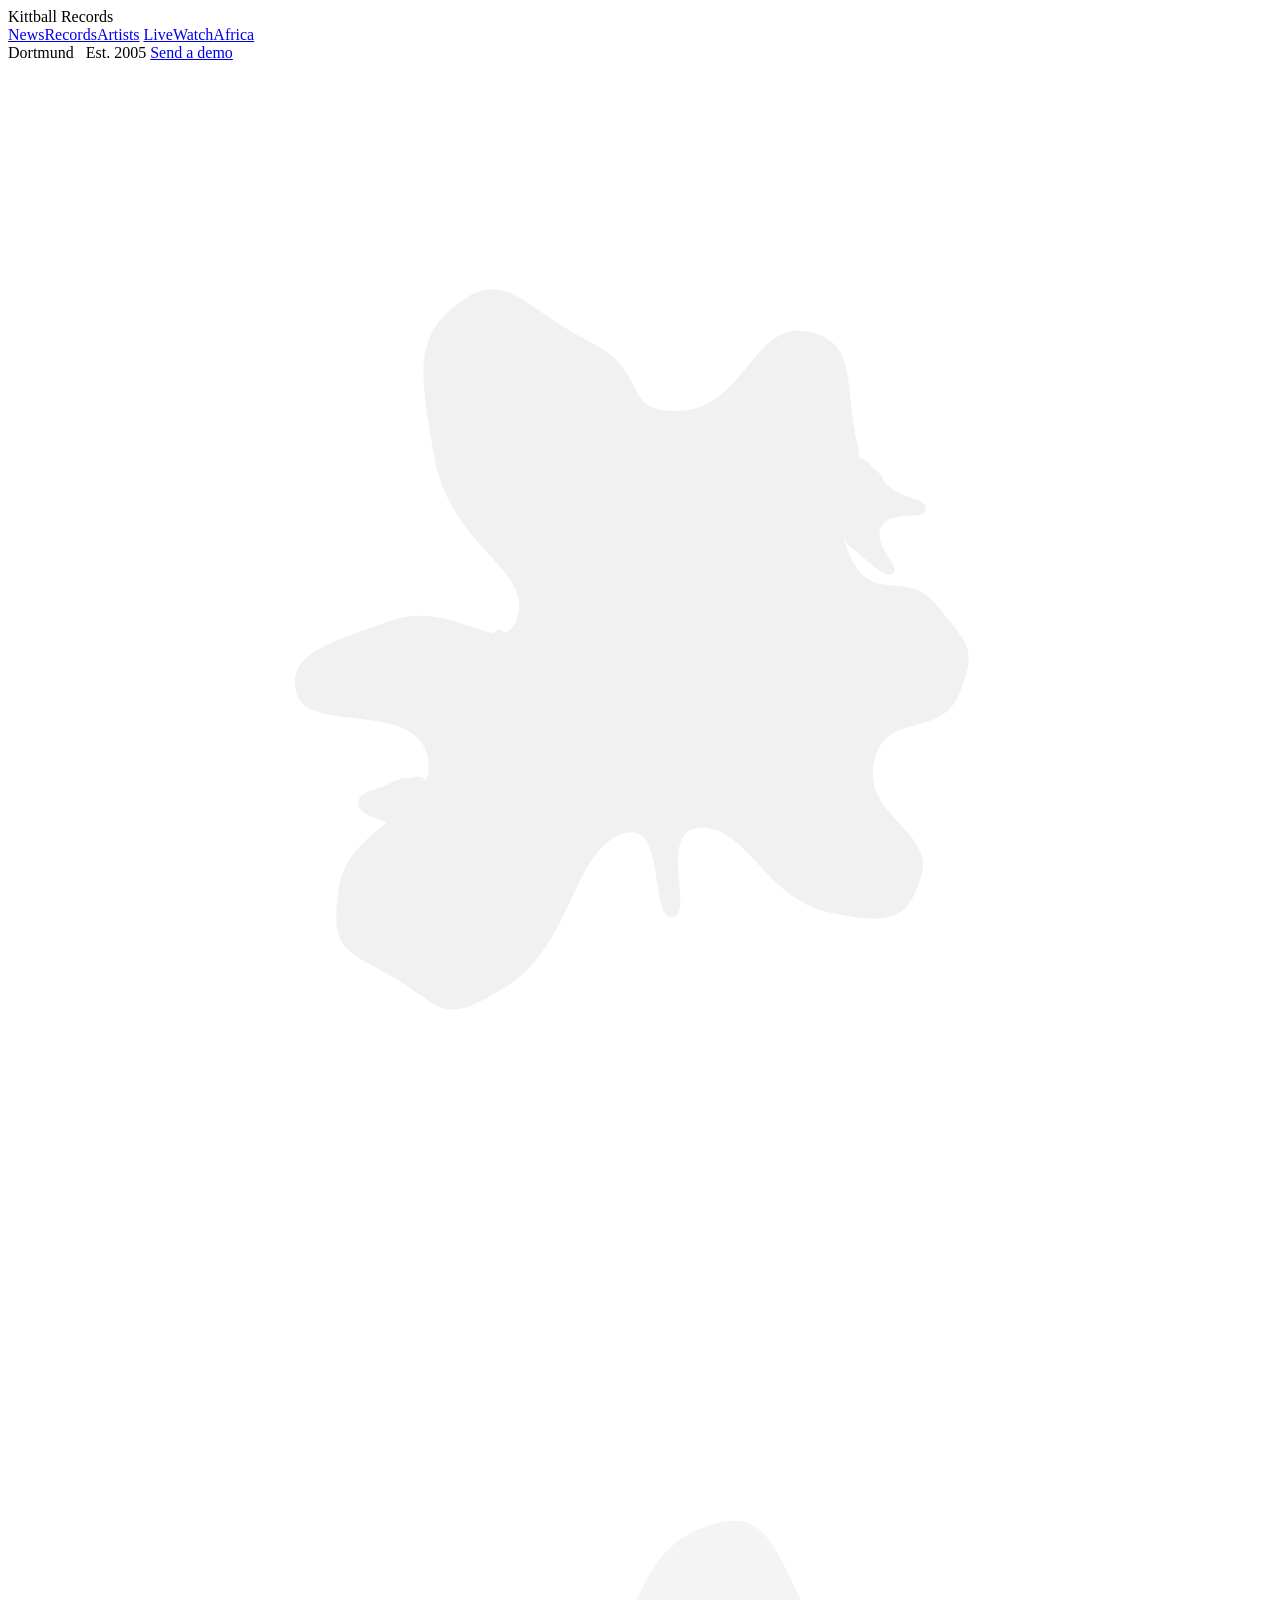
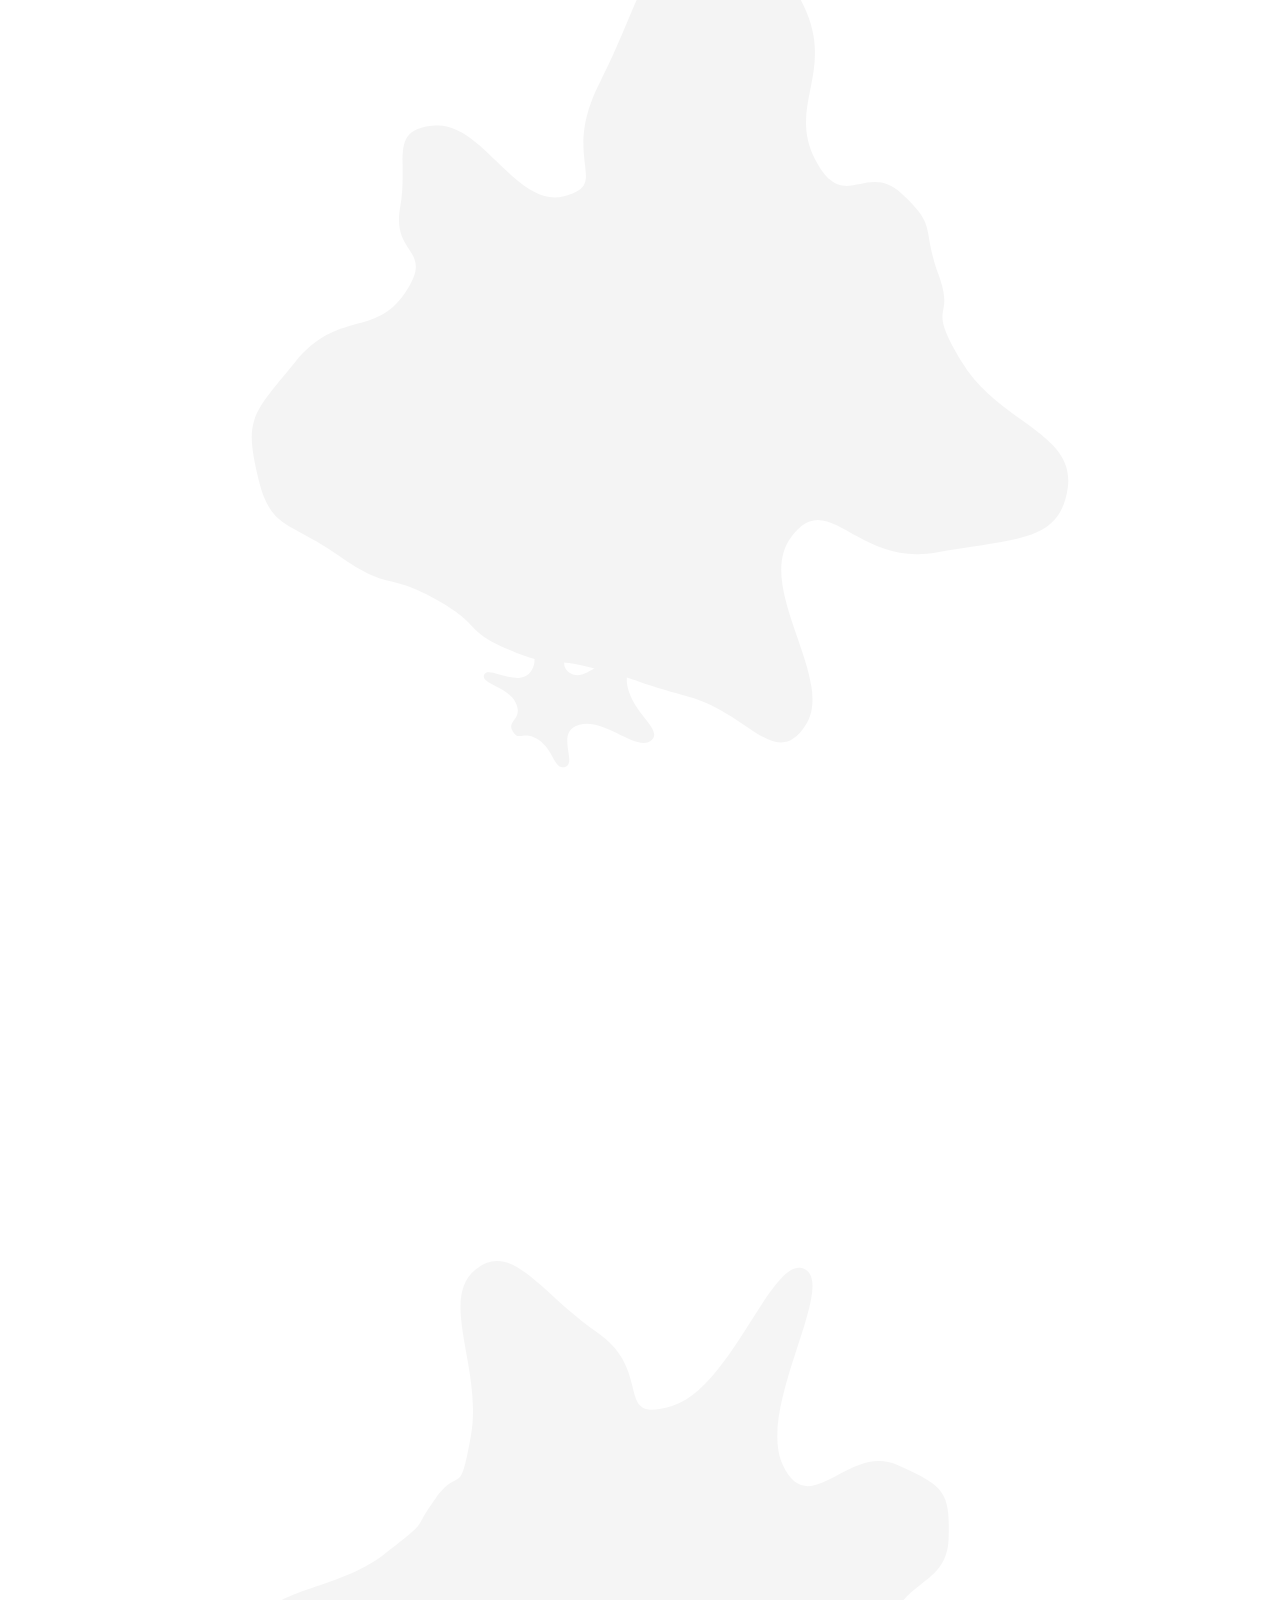
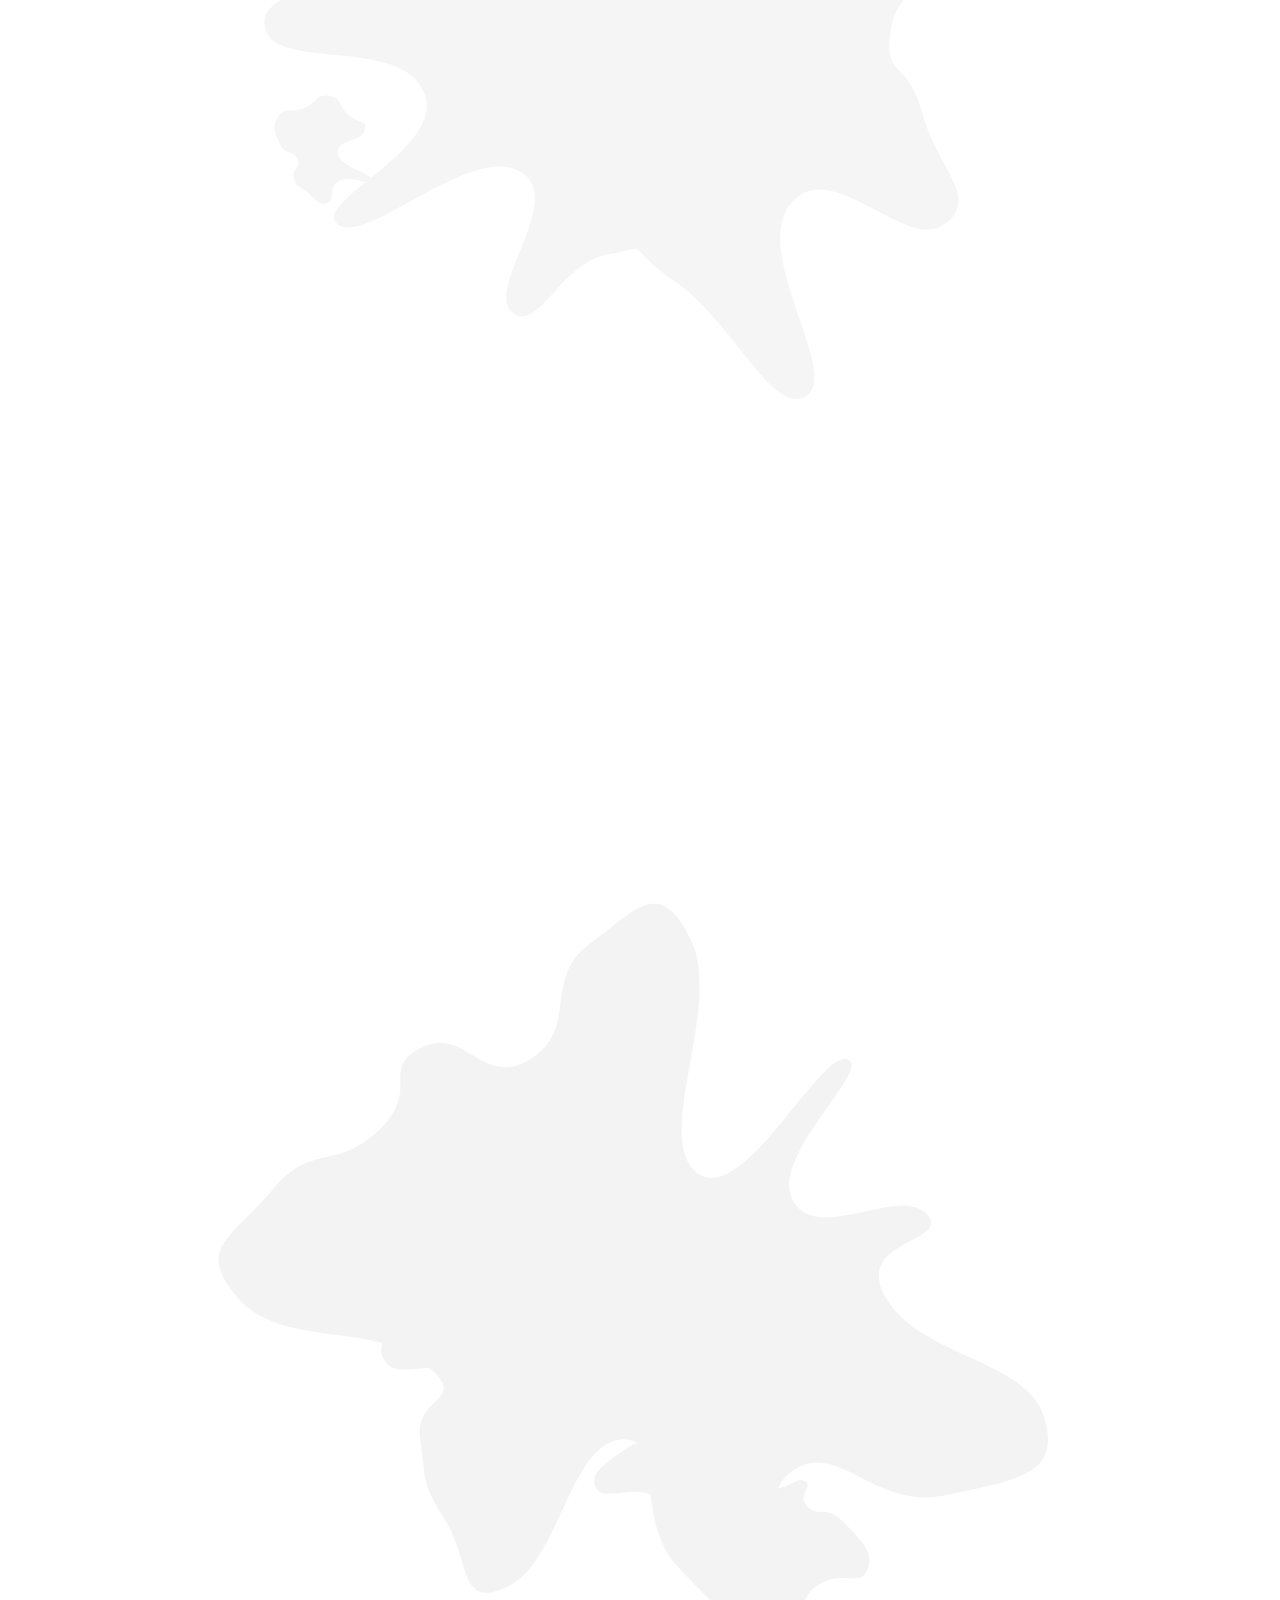
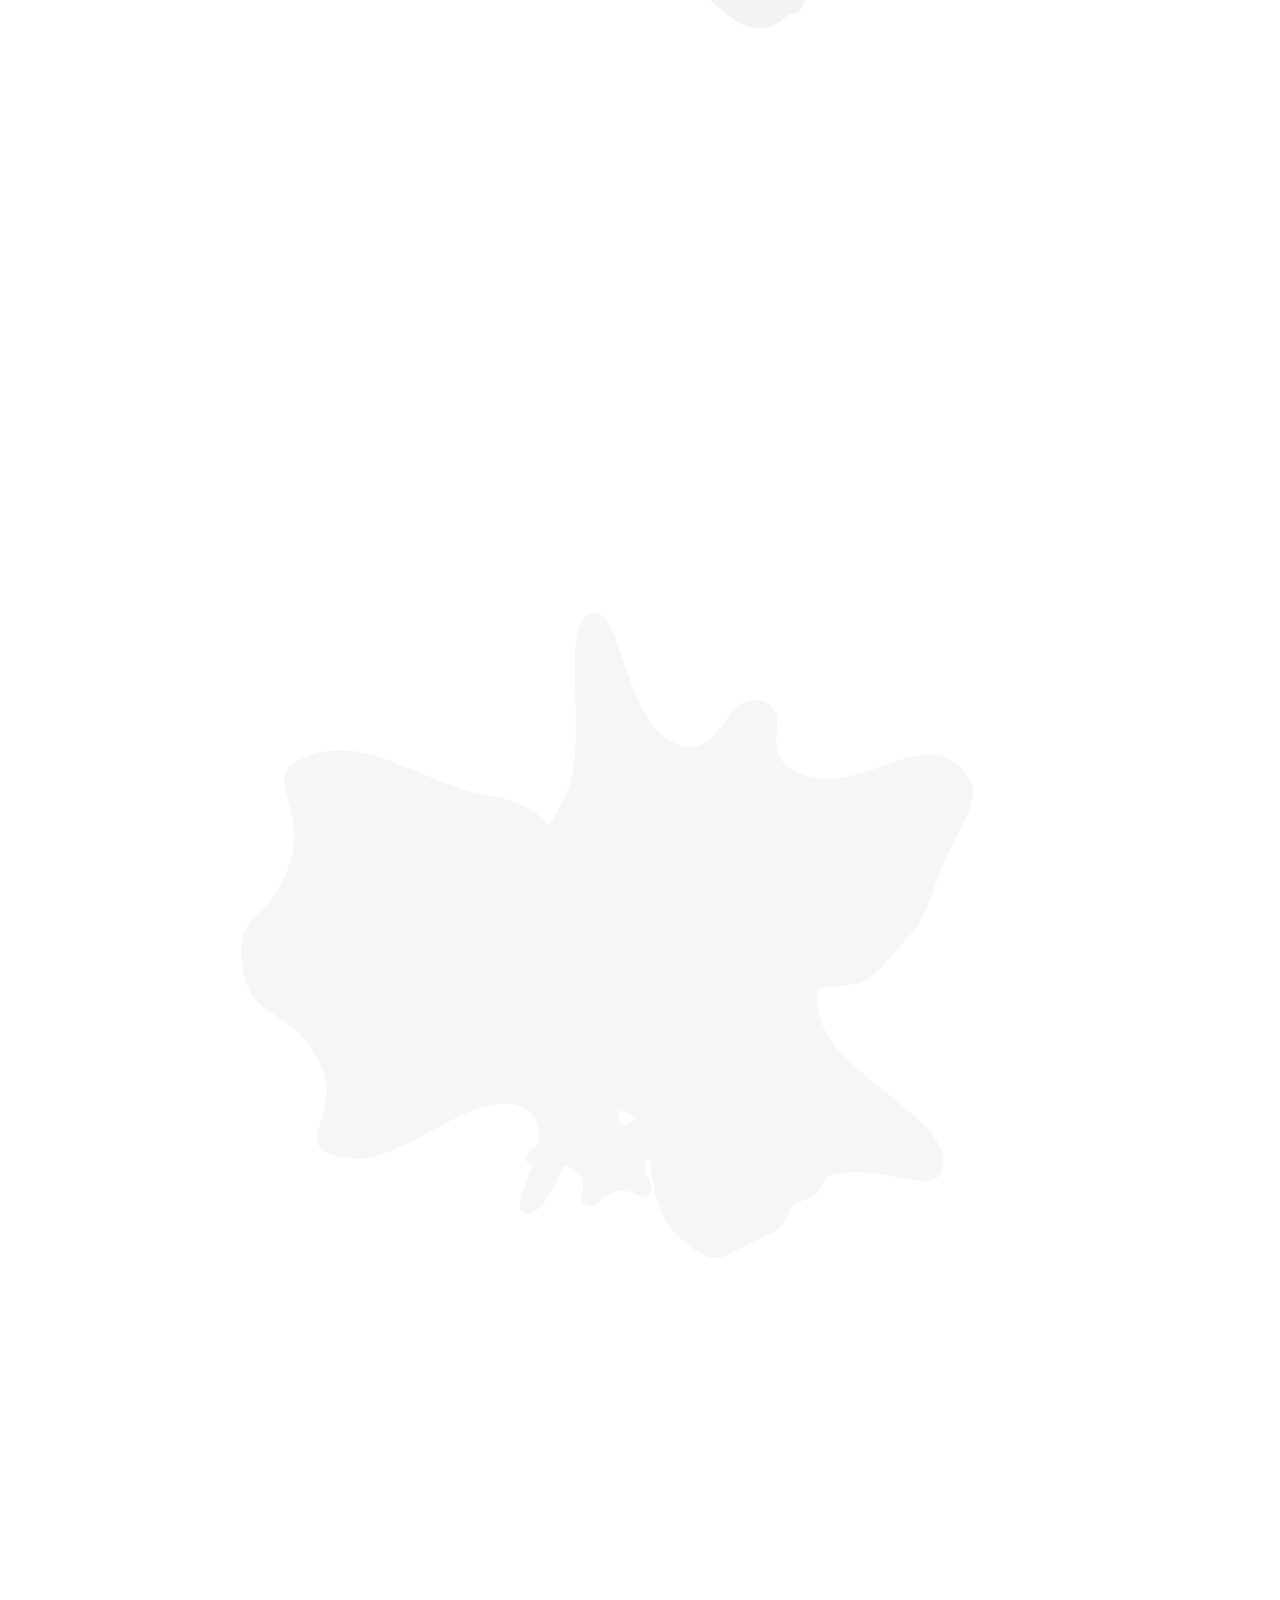
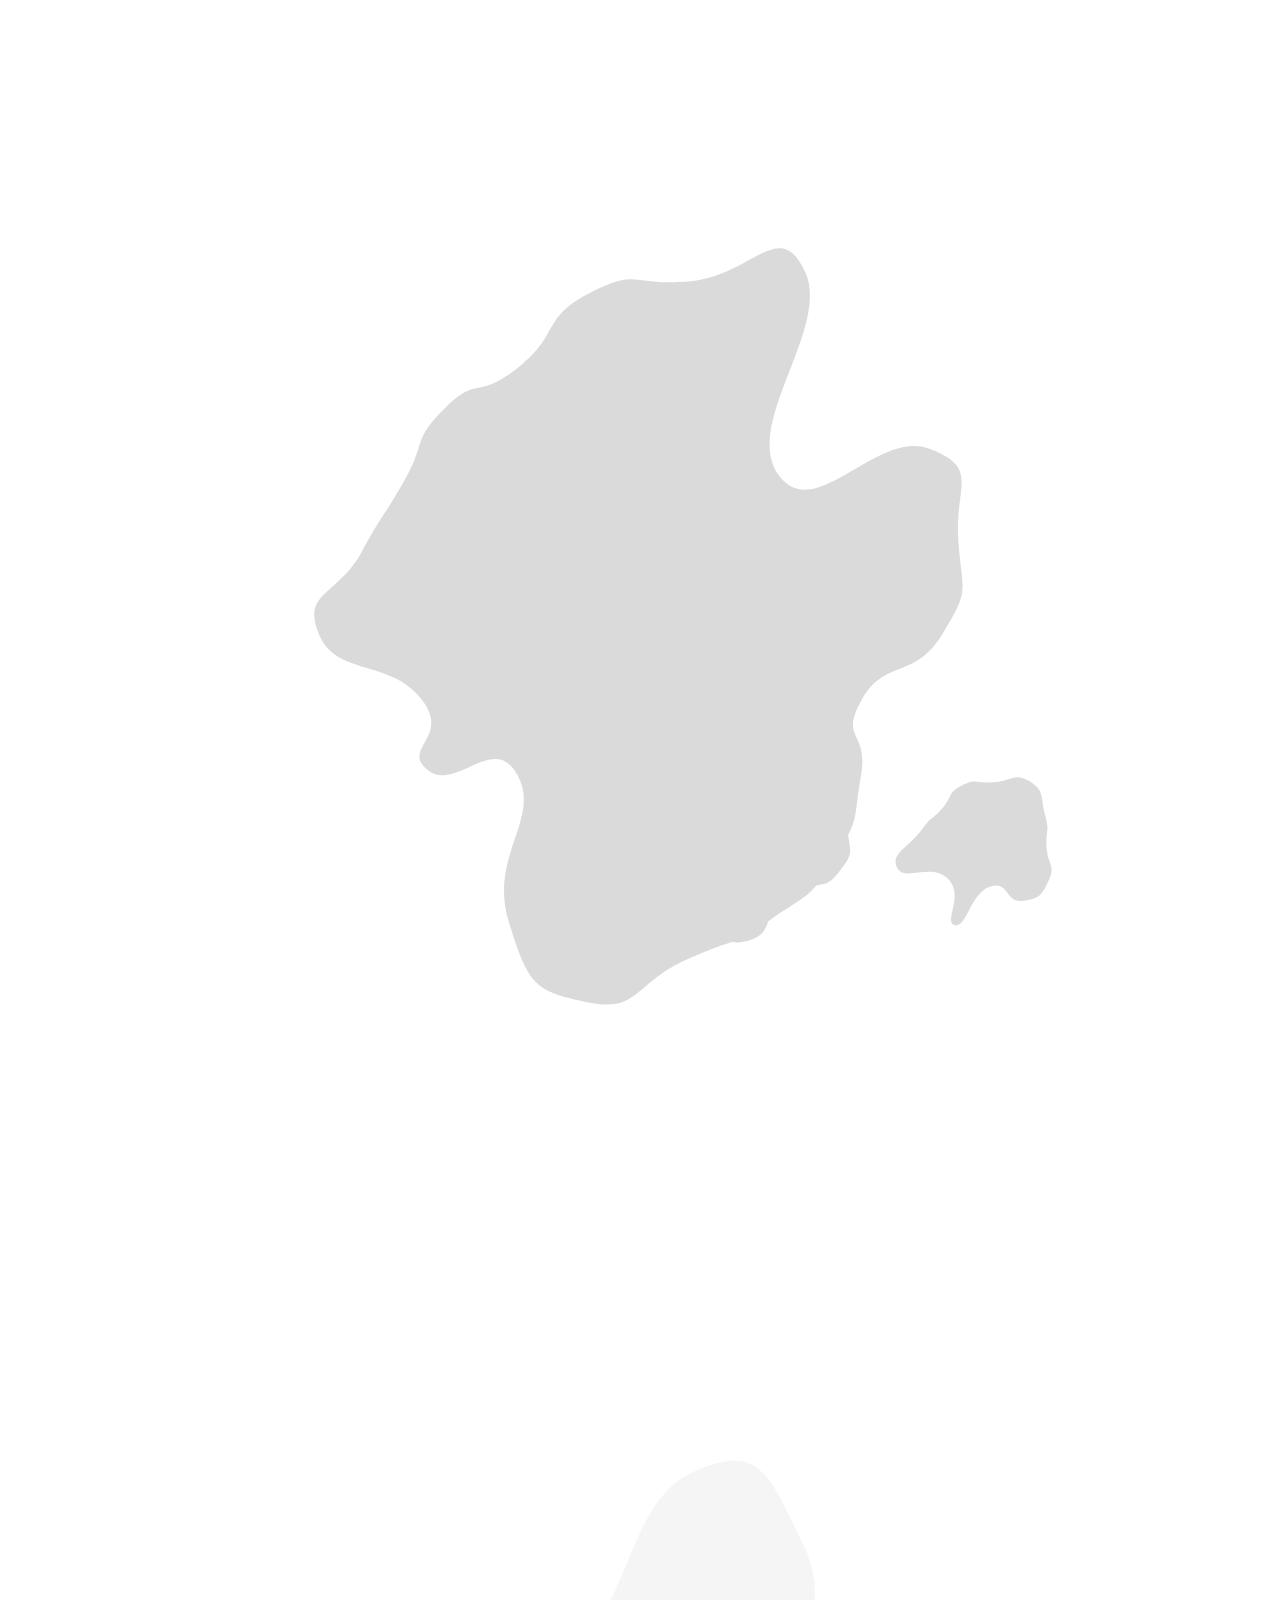
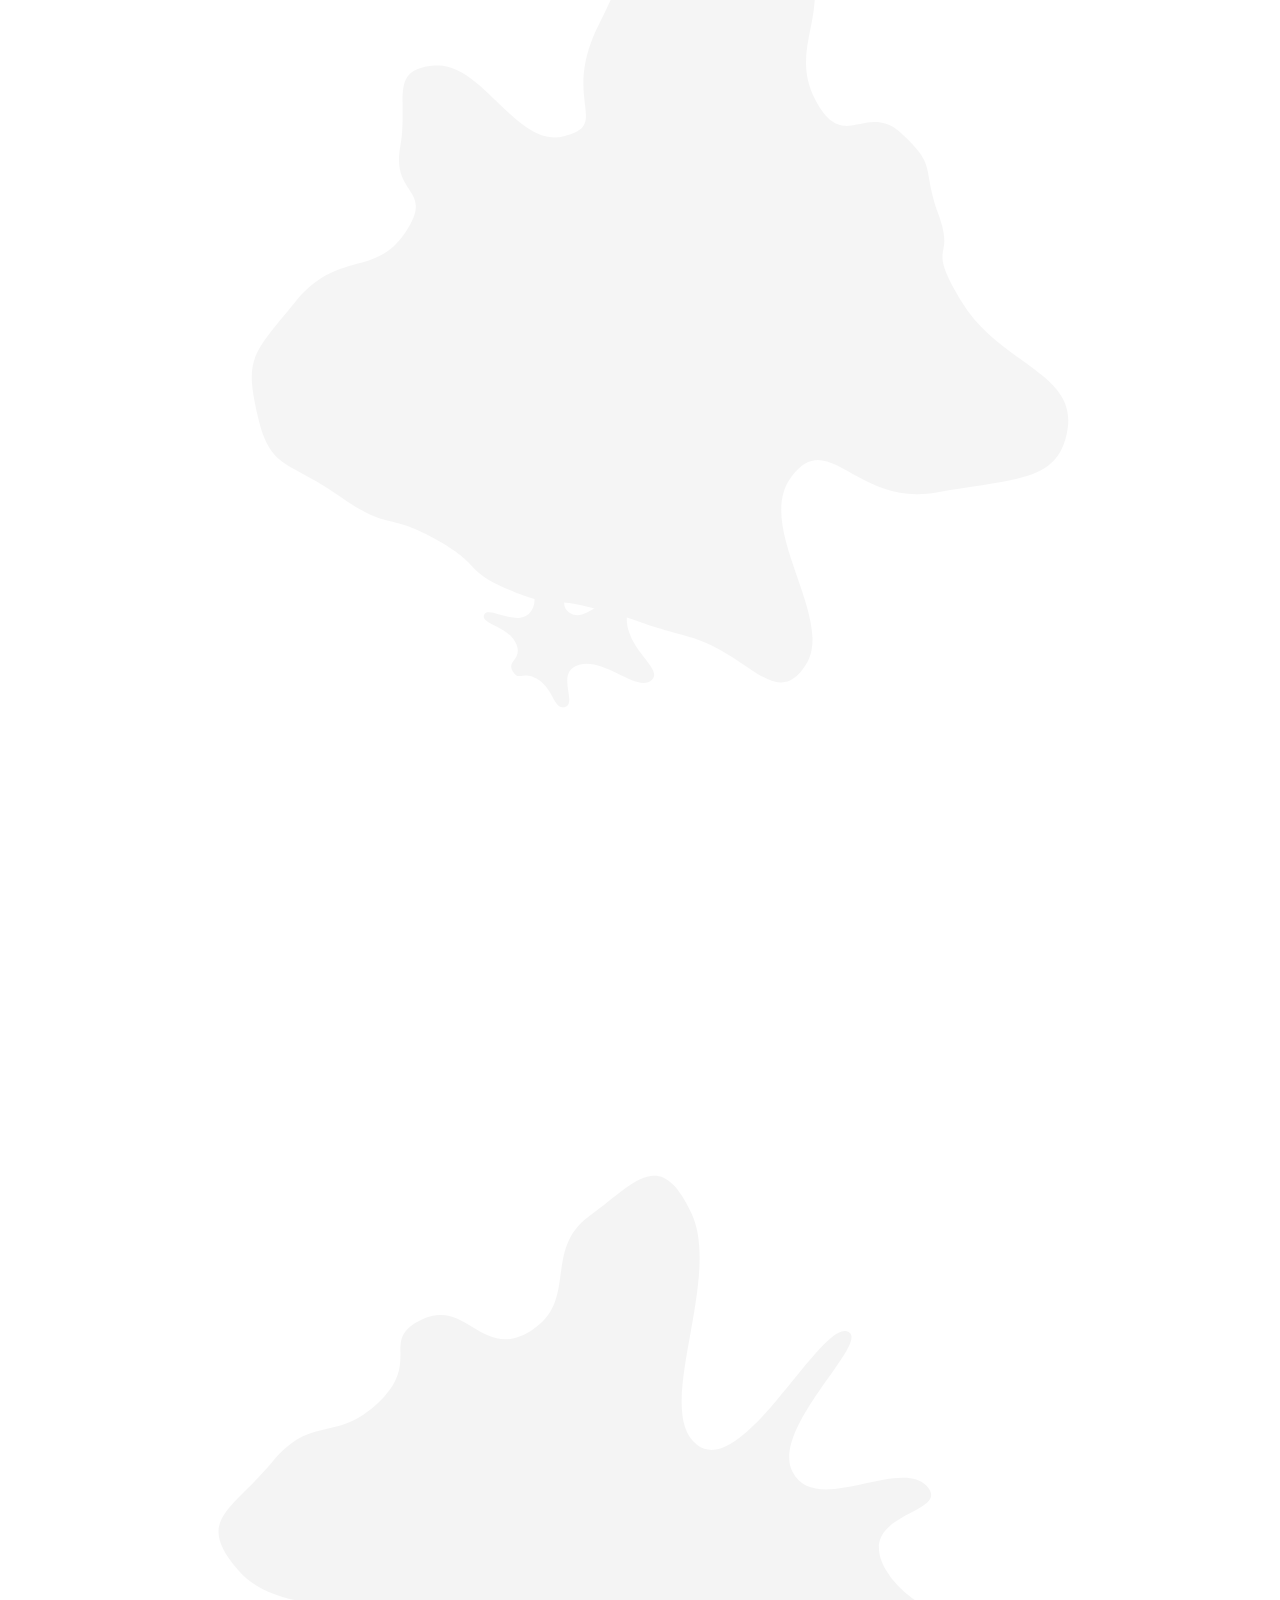
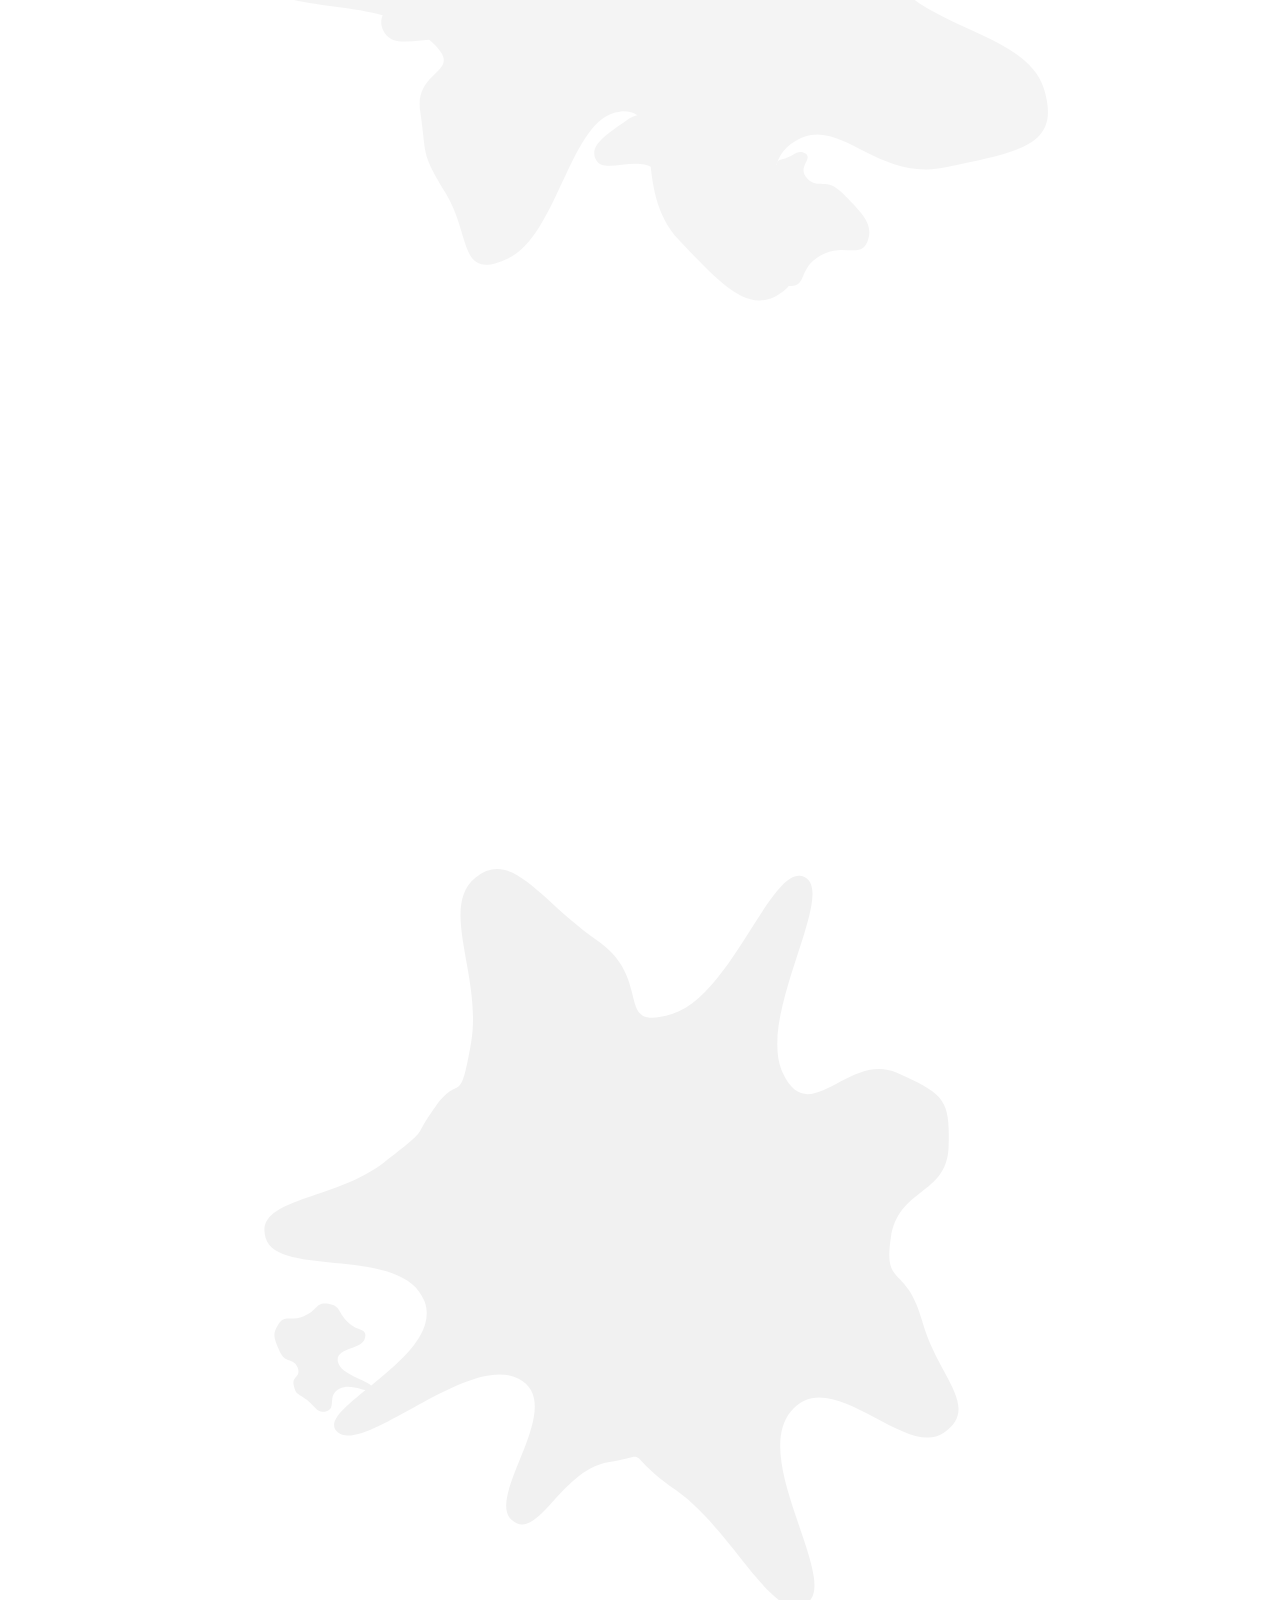
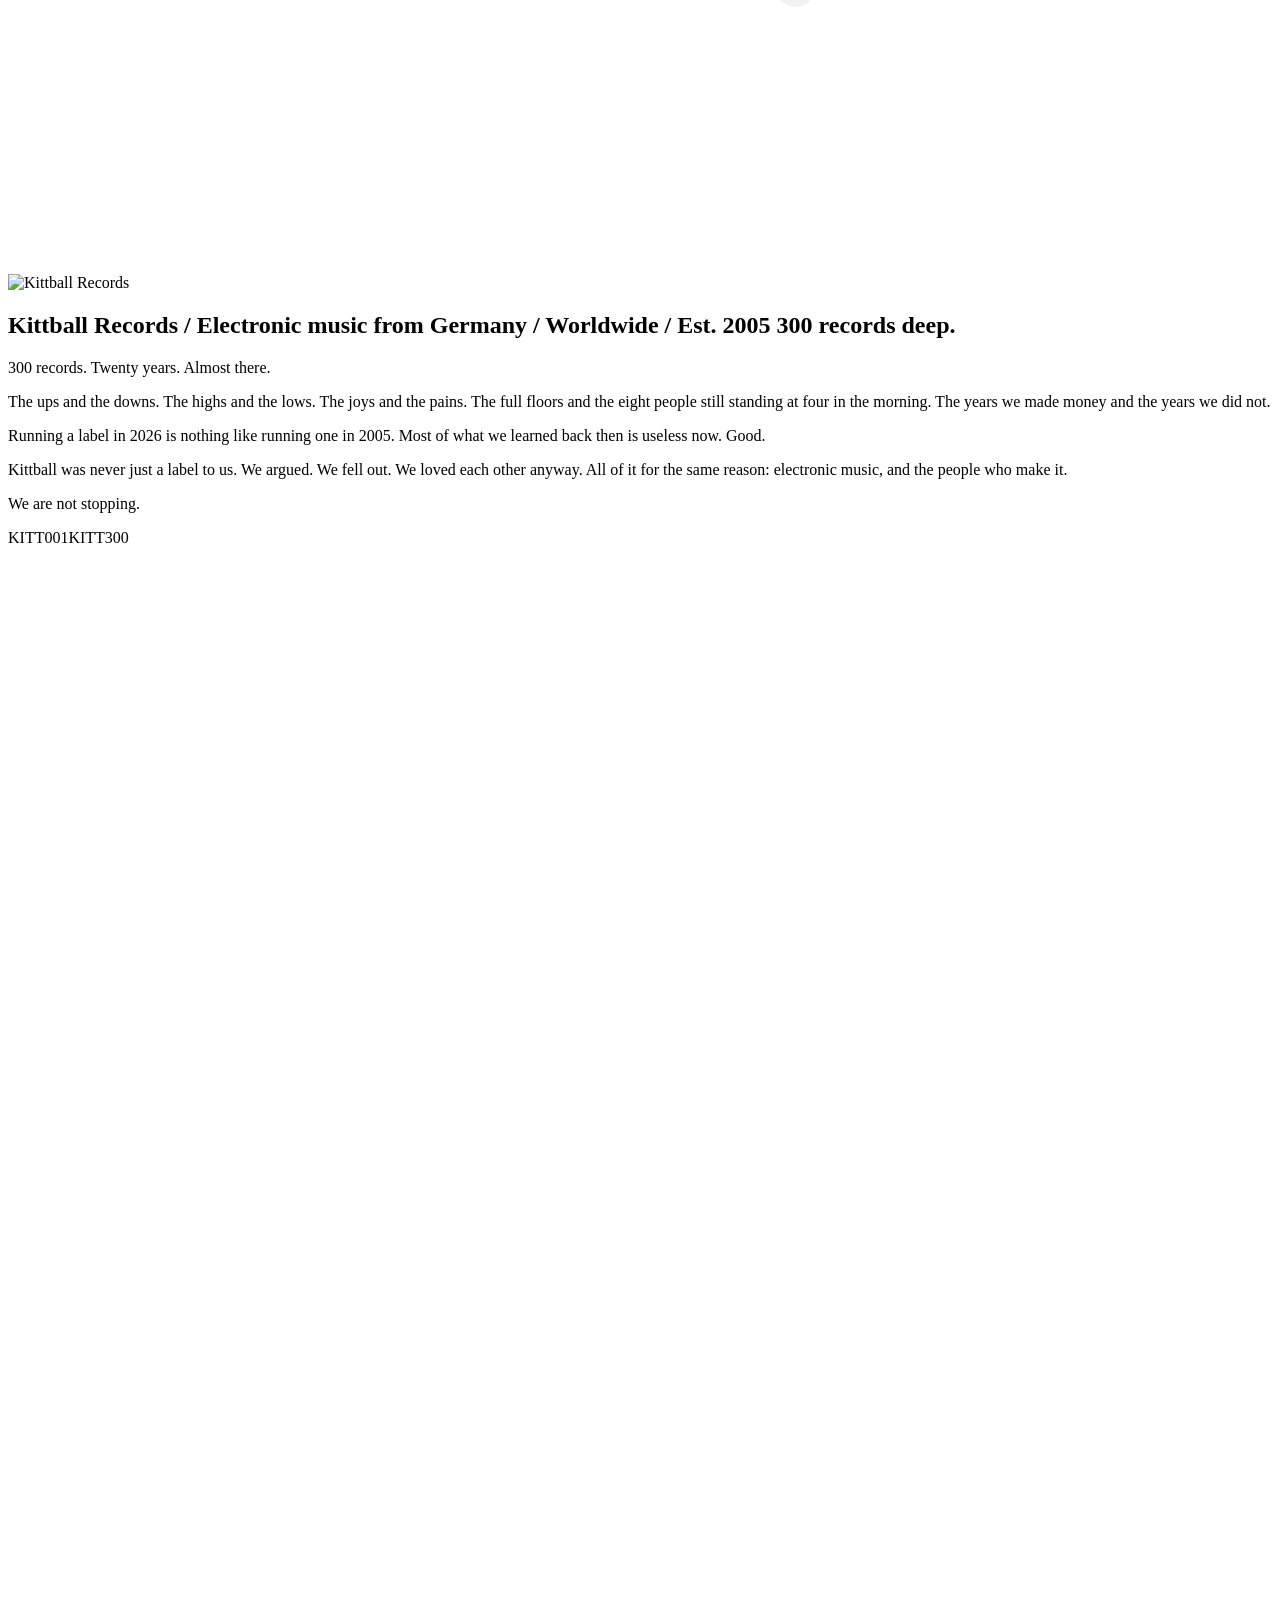
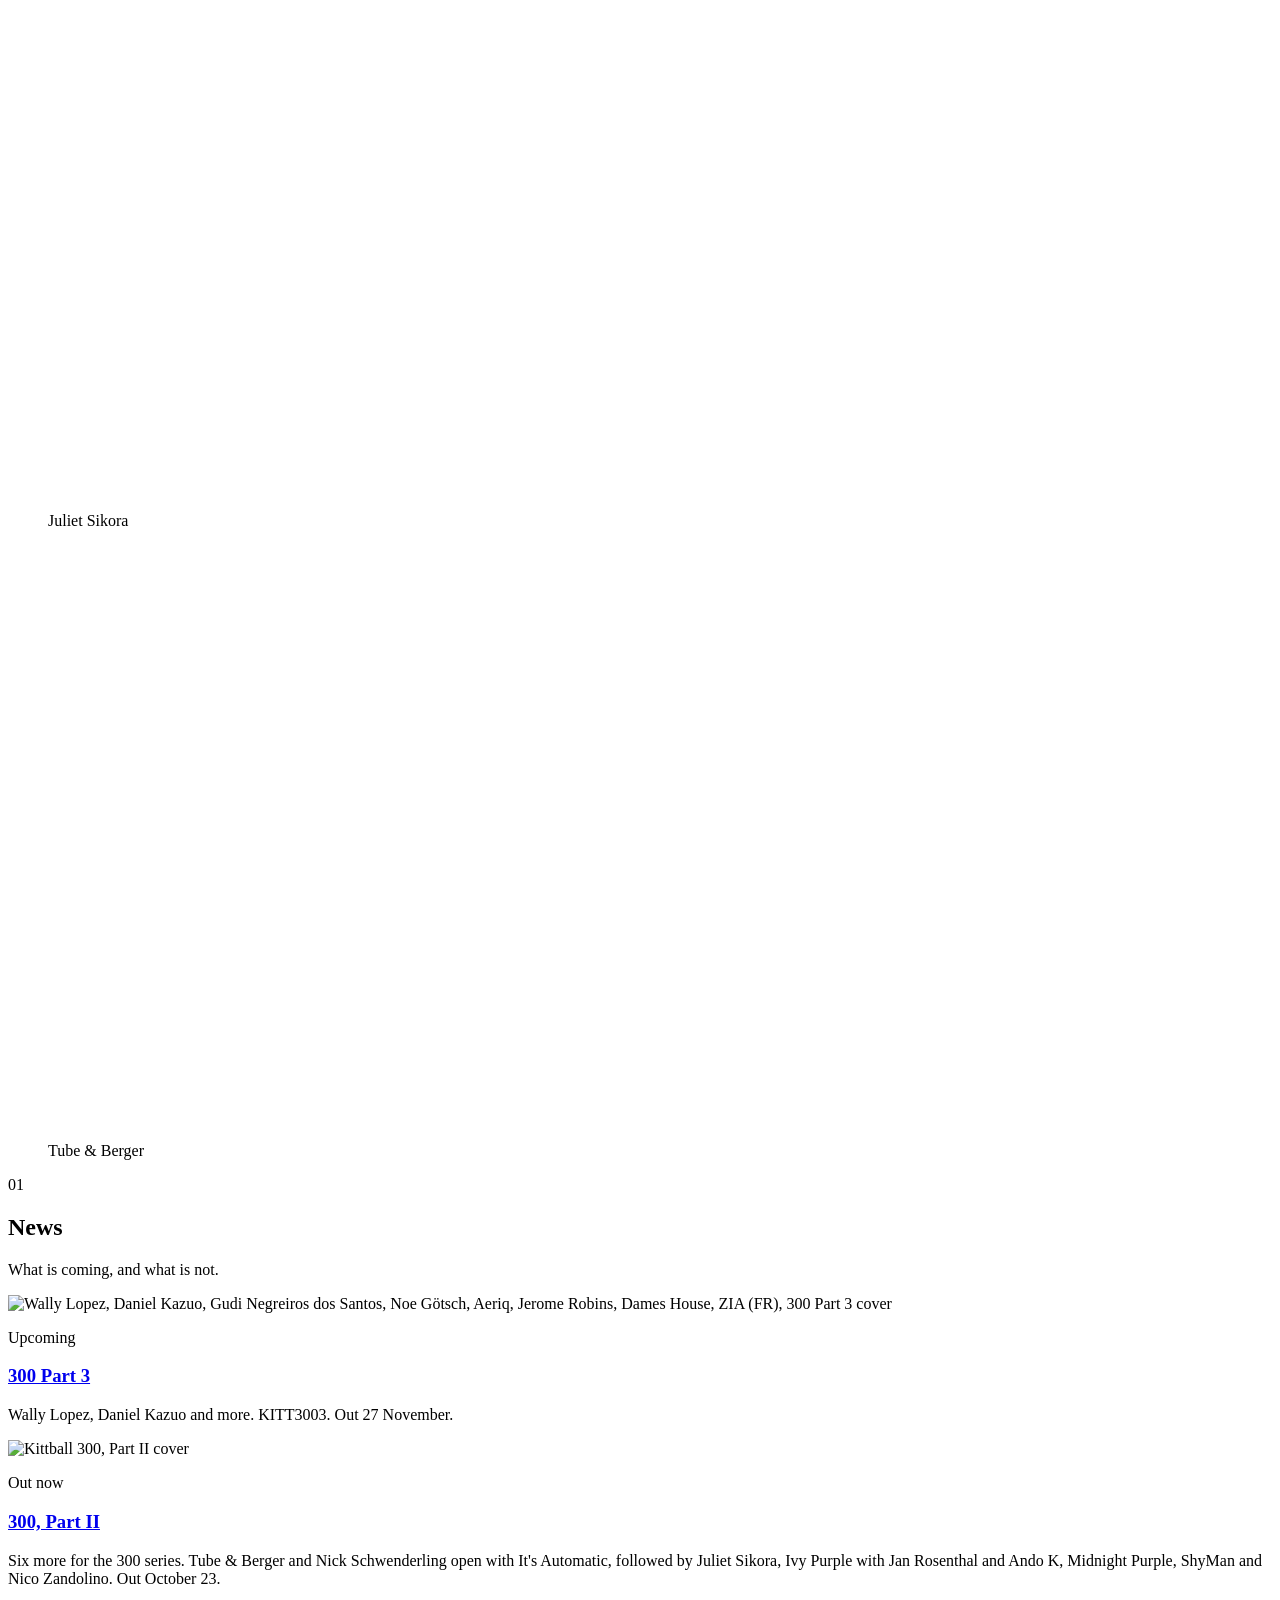
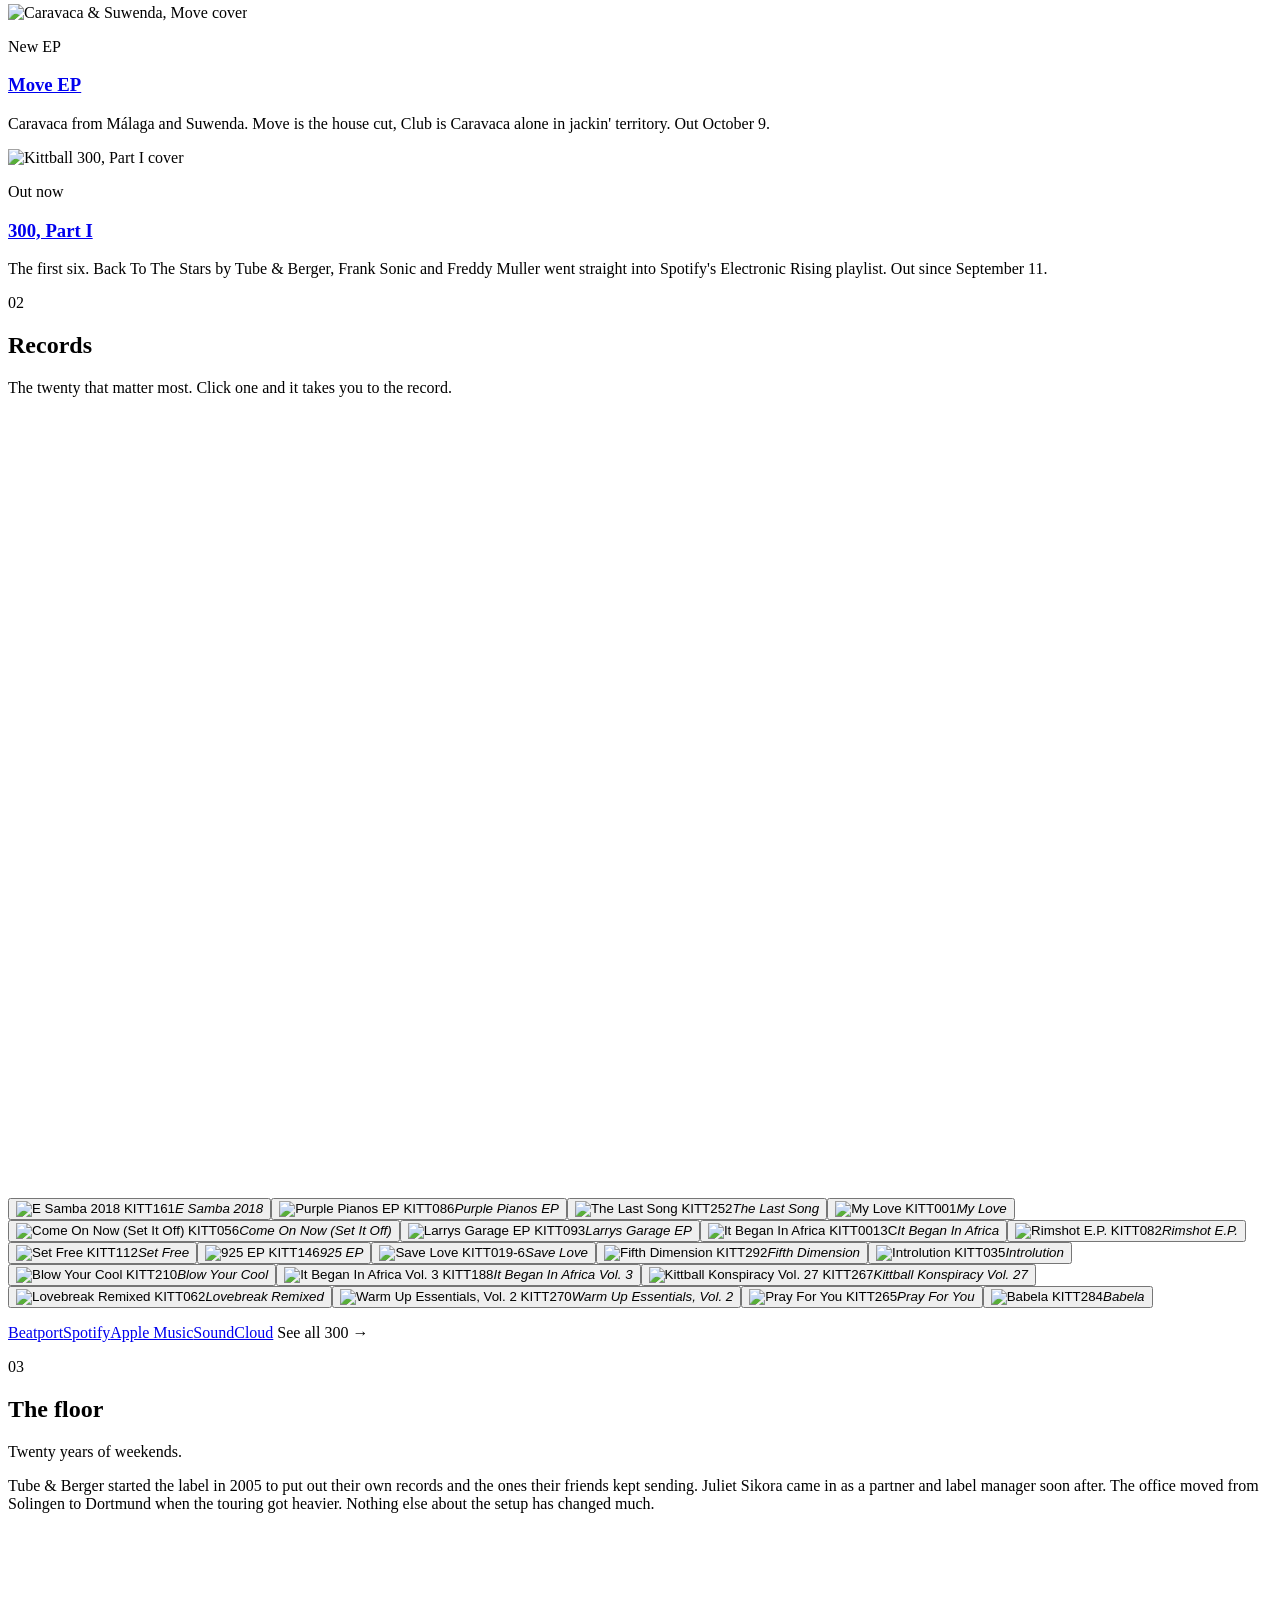
==== commit c7874889: "Tageslauf 2026-11-18" ====
--- a/bunt/index.html
+++ b/bunt/index.html
@@ -1,3 +1,3 @@
 <!DOCTYPE html><html lang="en" data-theme="bunt"> <head><meta charset="utf-8"><meta name="viewport" content="width=device-width,initial-scale=1"><title>Kittball Records &mdash; electronic music from Germany since 2005</title><meta name="description" content="Kittball Records. 300 records deep. Electronic music from Germany since 2005. Founded by Tube &#38; Berger and Juliet Sikora."><link rel="canonical" href="https://tube13-gif.github.io/kittball-preview/kittball-preview/bunt/"><meta property="og:type" content="website"><meta property="og:site_name" content="Kittball Records"><meta property="og:title" content="Kittball Records — electronic music from Germany since 2005"><meta property="og:description" content="Kittball Records. 300 records deep. Electronic music from Germany since 2005. Founded by Tube &#38; Berger and Juliet Sikora."><meta property="og:url" content="https://tube13-gif.github.io/kittball-preview/kittball-preview/bunt/"><meta property="og:image" content="https://tube13-gif.github.io/kittball-preview/og.jpg"><meta property="og:image:width" content="1200"><meta property="og:image:height" content="630"><meta name="twitter:card" content="summary_large_image"><meta name="twitter:title" content="Kittball Records — electronic music from Germany since 2005"><meta name="twitter:description" content="Kittball Records. 300 records deep. Electronic music from Germany since 2005. Founded by Tube &#38; Berger and Juliet Sikora."><meta name="twitter:image" content="https://tube13-gif.github.io/kittball-preview/og.jpg"><script type="application/ld+json">{"@context":"https://schema.org","@type":"MusicGroup","name":"Kittball Records","url":"https://tube13-gif.github.io/kittball-preview/","foundingDate":"2005","foundingLocation":{"@type":"Place","name":"Dortmund, Germany"},"email":"info@kittball.com","address":{"@type":"PostalAddress","streetAddress":"Asselner Hellweg 205","postalCode":"44319","addressLocality":"Dortmund","addressCountry":"DE"},"sameAs":["https://soundcloud.com/kittball","https://open.spotify.com/user/kittball","https://www.beatport.com/label/kittball/2280","https://www.instagram.com/kittball_records/","https://www.youtube.com/c/kittballrecords","https://www.facebook.com/kittballrecords/","https://www.tiktok.com/@kittballrecords","https://x.com/kittballrecords","https://www.discogs.com/label/48758-Kittball-Records","https://ra.co/labels/3171","https://www.traxsource.com/label/1978/kittball","https://tstack.app/kittball/send","https://soilandgreen.store/pages/kittball-records"]}</script><link rel="icon" type="image/png" href="/kittball-preview/favicon.png"><meta name="robots" content="noindex, nofollow"><link rel="preload" as="image" href="/kittball-preview/_astro/logo3d-schwarz.C7AL97u6_28PWB7.webp" fetchpriority="high"><link rel="preload" as="font" type="font/woff2" href="/kittball-preview/_astro/archivo-latin-wdth-normal.DY7AcnAa.woff2" crossorigin><link rel="preload" as="font" type="font/woff2" href="/kittball-preview/_astro/ibm-plex-mono-latin-400-normal.DMJ8VG8y.woff2" crossorigin><link rel="preload" as="font" type="font/woff2" href="/kittball-preview/_astro/ibm-plex-mono-latin-500-normal.DSY6xOcd.woff2" crossorigin><style>@font-face{font-family:'Archivo';font-style:normal;font-weight:100 900;font-display:swap;src:url(/kittball-preview/_astro/archivo-latin-wdth-normal.DY7AcnAa.woff2) format('woff2-variations');font-stretch:62% 125%;}@font-face{font-family:'IBM Plex Mono';font-style:normal;font-weight:400;font-display:swap;src:url(/kittball-preview/_astro/ibm-plex-mono-latin-400-normal.DMJ8VG8y.woff2) format('woff2');}@font-face{font-family:'IBM Plex Mono';font-style:normal;font-weight:500;font-display:swap;src:url(/kittball-preview/_astro/ibm-plex-mono-latin-500-normal.DSY6xOcd.woff2) format('woff2');}</style><link rel="stylesheet" href="/kittball-preview/_astro/index.CM6Ry6bS.css">
 <style>.nw-tix[data-astro-cid-5kulxhgn]{margin-top:var(--s3);font-size:10px;letter-spacing:.14em;text-transform:uppercase}.nw-tix[data-astro-cid-5kulxhgn] a[data-astro-cid-5kulxhgn]{color:var(--ink);border-bottom:1px solid var(--line)}.nw-tix[data-astro-cid-5kulxhgn] a[data-astro-cid-5kulxhgn]:hover{border-color:var(--ink)}.tix-sep[data-astro-cid-5kulxhgn]{color:var(--dim)}
-</style></head> <body>  <div class="pad"> <header class="top mono"> <span>Kittball Records</span>  <nav><a href="#news">News</a><a href="#records">Records</a><a href="#artists">Artists</a> <a href="#live">Live</a><a href="#watch">Watch</a><a href="#africa">Africa</a></nav> <span class="r"><span>Dortmund   Est. 2005</span> <a class="btn-demo" href="https://tstack.app/kittball/send" rel="noopener">Send a demo</a></span> </header> <section class="stage"> <div class="splats" aria-hidden="true"><g class="spl" style="left:6%;top:18%;width:210px;height:210px;opacity:0.05"><svg viewBox="-2.2 -2.2 4.4 4.4" aria-hidden="true"><g fill="currentColor"><path d="M1.111,0.000C1.046,0.158 0.852,0.056 0.814,0.239C0.776,0.422 1.025,0.479 0.980,0.630C0.935,0.781 0.882,0.808 0.659,0.761C0.437,0.713 0.372,0.461 0.213,0.466C0.054,0.471 0.194,0.770 0.112,0.777C0.030,0.784 0.097,0.420 -0.070,0.490C-0.238,0.560 -0.237,0.874 -0.465,1.018C-0.693,1.162 -0.687,1.088 -0.856,0.988C-1.025,0.888 -1.082,0.897 -1.048,0.674C-1.014,0.450 -0.696,0.412 -0.739,0.217C-0.781,0.022 -1.158,0.137 -1.195,0.000C-1.233,-0.137 -1.092,-0.176 -0.868,-0.255C-0.645,-0.334 -0.469,-0.107 -0.425,-0.273C-0.381,-0.439 -0.658,-0.509 -0.716,-0.826C-0.774,-1.143 -0.780,-1.250 -0.624,-1.366C-0.467,-1.482 -0.398,-1.338 -0.176,-1.227C0.046,-1.117 -0.077,-0.975 0.142,-0.986C0.360,-0.996 0.399,-1.296 0.577,-1.263C0.755,-1.230 0.710,-1.102 0.756,-0.873C0.802,-0.643 0.653,-0.637 0.735,-0.472C0.817,-0.308 0.928,-0.442 1.037,-0.305C1.146,-0.168 1.175,-0.158 1.111,0.000Z"/><path d="M0.122,0.000C0.114,0.062 0.176,0.029 0.190,0.100C0.203,0.171 0.219,0.230 0.169,0.245C0.120,0.261 0.100,0.139 0.019,0.153C-0.063,0.166 -0.071,0.306 -0.111,0.292C-0.150,0.278 -0.082,0.172 -0.118,0.104C-0.153,0.037 -0.200,0.104 -0.233,0.057C-0.266,0.010 -0.269,-0.013 -0.233,-0.057C-0.197,-0.102 -0.148,-0.039 -0.109,-0.096C-0.069,-0.153 -0.133,-0.240 -0.096,-0.254C-0.060,-0.268 -0.055,-0.155 0.018,-0.146C0.090,-0.137 0.096,-0.232 0.154,-0.223C0.212,-0.214 0.228,-0.180 0.219,-0.115C0.210,-0.050 0.131,-0.062 0.122,0.000Z" transform="translate(-0.40 0.03)"/><path d="M0.264,0.000C0.254,0.039 0.142,-0.006 0.110,0.058C0.077,0.121 0.179,0.196 0.152,0.220C0.125,0.244 0.070,0.180 0.017,0.140C-0.036,0.100 -0.001,0.100 -0.031,0.083C-0.062,0.065 -0.076,0.097 -0.088,0.078C-0.100,0.059 -0.027,0.058 -0.072,0.018C-0.118,-0.022 -0.246,-0.037 -0.245,-0.060C-0.244,-0.084 -0.123,-0.032 -0.070,-0.062C-0.017,-0.092 -0.089,-0.129 -0.062,-0.164C-0.035,-0.199 -0.023,-0.192 0.022,-0.184C0.068,-0.175 0.058,-0.167 0.094,-0.136C0.130,-0.105 0.096,-0.116 0.145,-0.076C0.195,-0.037 0.275,-0.039 0.264,0.000Z" transform="translate(0.73 -0.64)"/><path d="M0.258,0.000C0.207,0.067 0.151,-0.010 0.130,0.068C0.110,0.147 0.214,0.199 0.188,0.272C0.161,0.345 0.127,0.309 0.039,0.319C-0.050,0.329 -0.062,0.362 -0.117,0.308C-0.172,0.254 -0.146,0.213 -0.150,0.133C-0.154,0.053 -0.099,0.089 -0.130,0.032C-0.162,-0.025 -0.252,-0.015 -0.259,-0.064C-0.266,-0.113 -0.212,-0.109 -0.155,-0.137C-0.097,-0.165 -0.112,-0.152 -0.061,-0.161C-0.010,-0.169 -0.056,-0.128 0.020,-0.167C0.097,-0.206 0.120,-0.296 0.203,-0.295C0.287,-0.293 0.292,-0.247 0.308,-0.162C0.324,-0.076 0.310,-0.067 0.258,0.000Z" transform="translate(-0.72 0.45)"/></g></svg></g><g class="spl" style="left:78%;top:6%;width:150px;height:150px;opacity:0.038"><svg viewBox="-2.2 -2.2 4.4 4.4" aria-hidden="true"><g fill="currentColor"><path d="M1.120,0.000C1.250,0.215 1.514,0.245 1.489,0.437C1.463,0.629 1.310,0.613 1.031,0.663C0.752,0.712 0.658,0.434 0.527,0.608C0.395,0.782 0.681,1.102 0.577,1.263C0.473,1.425 0.379,1.221 0.167,1.164C-0.044,1.107 0.028,1.115 -0.154,1.068C-0.335,1.020 -0.294,1.071 -0.457,1.001C-0.620,0.930 -0.543,0.919 -0.714,0.824C-0.886,0.730 -0.870,0.800 -1.049,0.674C-1.228,0.548 -1.288,0.587 -1.332,0.391C-1.376,0.196 -1.350,0.183 -1.200,0.000C-1.051,-0.183 -0.924,-0.084 -0.818,-0.240C-0.712,-0.396 -0.865,-0.368 -0.835,-0.537C-0.804,-0.705 -0.878,-0.811 -0.713,-0.823C-0.547,-0.834 -0.430,-0.534 -0.264,-0.577C-0.097,-0.620 -0.279,-0.701 -0.140,-0.972C-0.000,-1.243 0.012,-1.432 0.217,-1.511C0.423,-1.590 0.454,-1.478 0.568,-1.244C0.682,-1.010 0.511,-0.895 0.610,-0.704C0.710,-0.513 0.787,-0.701 0.911,-0.586C1.036,-0.470 0.979,-0.475 1.039,-0.305C1.100,-0.135 0.990,-0.215 1.120,0.000Z"/><path d="M0.233,0.000C0.239,0.048 0.195,0.028 0.169,0.089C0.144,0.150 0.186,0.164 0.145,0.211C0.105,0.257 0.101,0.234 0.030,0.249C-0.041,0.265 -0.046,0.296 -0.100,0.263C-0.154,0.231 -0.165,0.209 -0.155,0.137C-0.145,0.066 -0.056,0.069 -0.065,0.016C-0.075,-0.037 -0.167,-0.007 -0.188,-0.046C-0.208,-0.086 -0.167,-0.072 -0.137,-0.121C-0.106,-0.170 -0.126,-0.208 -0.081,-0.215C-0.037,-0.222 -0.029,-0.174 0.018,-0.145C0.064,-0.116 0.040,-0.133 0.078,-0.113C0.116,-0.094 0.104,-0.111 0.149,-0.078C0.194,-0.045 0.228,-0.048 0.233,0.000Z" transform="translate(-1.00 0.25)"/><path d="M0.252,0.000C0.280,0.084 0.375,0.138 0.325,0.170C0.274,0.203 0.163,0.087 0.078,0.113C-0.007,0.138 0.072,0.243 0.031,0.259C-0.009,0.274 -0.009,0.201 -0.063,0.165C-0.116,0.130 -0.130,0.173 -0.153,0.135C-0.176,0.098 -0.114,0.093 -0.143,0.035C-0.172,-0.022 -0.268,-0.030 -0.252,-0.062C-0.236,-0.095 -0.127,-0.009 -0.087,-0.077C-0.046,-0.144 -0.145,-0.246 -0.112,-0.294C-0.078,-0.343 -0.016,-0.310 0.030,-0.244C0.075,-0.179 -0.011,-0.104 0.046,-0.067C0.104,-0.031 0.167,-0.138 0.227,-0.119C0.286,-0.099 0.223,-0.084 0.252,0.000Z" transform="translate(-0.29 1.15)"/><path d="M0.173,0.000C0.194,0.052 0.228,0.065 0.208,0.109C0.188,0.153 0.159,0.139 0.104,0.151C0.050,0.164 0.059,0.169 0.018,0.152C-0.022,0.136 -0.004,0.115 -0.036,0.094C-0.067,0.073 -0.047,0.095 -0.091,0.081C-0.136,0.067 -0.164,0.082 -0.189,0.047C-0.213,0.011 -0.215,-0.016 -0.175,-0.043C-0.136,-0.070 -0.098,-0.043 -0.054,-0.047C-0.009,-0.052 -0.042,-0.045 -0.023,-0.060C-0.004,-0.075 -0.025,-0.071 0.012,-0.098C0.049,-0.125 0.069,-0.160 0.105,-0.152C0.140,-0.144 0.115,-0.115 0.134,-0.071C0.154,-0.026 0.152,-0.052 0.173,0.000Z" transform="translate(-0.51 0.46)"/></g></svg></g><g class="spl" style="left:44%;top:63%;width:260px;height:260px;opacity:0.034"><svg viewBox="-2.2 -2.2 4.4 4.4" aria-hidden="true"><g fill="currentColor"><path d="M0.873,0.000C0.846,0.175 0.928,0.091 0.982,0.288C1.035,0.485 1.189,0.587 1.056,0.679C0.923,0.770 0.662,0.433 0.524,0.605C0.386,0.777 0.696,1.192 0.581,1.272C0.465,1.351 0.327,1.020 0.126,0.878C-0.075,0.736 0.054,0.751 -0.112,0.781C-0.279,0.811 -0.357,1.065 -0.448,0.980C-0.538,0.895 -0.248,0.577 -0.424,0.489C-0.599,0.401 -0.957,0.754 -1.052,0.676C-1.147,0.598 -0.677,0.416 -0.750,0.220C-0.823,0.024 -1.262,0.140 -1.303,0.000C-1.345,-0.140 -1.064,-0.129 -0.892,-0.262C-0.721,-0.395 -0.800,-0.336 -0.712,-0.457C-0.624,-0.578 -0.629,-0.448 -0.588,-0.679C-0.548,-0.910 -0.700,-1.150 -0.573,-1.254C-0.445,-1.358 -0.348,-1.174 -0.149,-1.036C0.050,-0.899 -0.097,-0.716 0.112,-0.780C0.322,-0.844 0.462,-1.316 0.574,-1.256C0.685,-1.197 0.404,-0.772 0.497,-0.574C0.590,-0.376 0.727,-0.650 0.894,-0.575C1.061,-0.500 1.080,-0.482 1.074,-0.315C1.067,-0.149 0.899,-0.175 0.873,0.000Z"/><path d="M0.058,0.000C0.067,0.050 0.178,0.067 0.180,0.094C0.182,0.122 0.111,0.071 0.065,0.094C0.019,0.116 0.054,0.161 0.021,0.172C-0.012,0.184 -0.017,0.159 -0.050,0.133C-0.084,0.107 -0.086,0.117 -0.095,0.084C-0.104,0.051 -0.068,0.055 -0.082,0.020C-0.096,-0.014 -0.125,0.008 -0.144,-0.035C-0.163,-0.079 -0.172,-0.095 -0.148,-0.131C-0.123,-0.166 -0.110,-0.138 -0.060,-0.158C-0.010,-0.178 -0.020,-0.207 0.024,-0.201C0.069,-0.194 0.057,-0.172 0.094,-0.136C0.131,-0.101 0.162,-0.119 0.152,-0.080C0.141,-0.040 0.050,-0.050 0.058,0.000Z" transform="translate(-1.11 0.43)"/><path d="M0.131,0.000C0.168,0.046 0.227,0.076 0.215,0.113C0.202,0.150 0.142,0.090 0.088,0.127C0.034,0.165 0.069,0.241 0.029,0.242C-0.010,0.243 -0.014,0.176 -0.049,0.130C-0.085,0.084 -0.053,0.107 -0.093,0.083C-0.134,0.059 -0.164,0.084 -0.190,0.047C-0.216,0.010 -0.210,-0.007 -0.183,-0.045C-0.156,-0.083 -0.128,-0.044 -0.096,-0.085C-0.063,-0.126 -0.102,-0.183 -0.071,-0.186C-0.040,-0.188 -0.045,-0.095 0.011,-0.093C0.068,-0.091 0.102,-0.193 0.124,-0.179C0.145,-0.165 0.084,-0.097 0.086,-0.045C0.088,0.007 0.093,-0.046 0.131,0.000Z" transform="translate(0.38 0.10)"/><path d="M0.201,0.000C0.212,0.077 0.288,0.083 0.270,0.142C0.252,0.201 0.212,0.191 0.140,0.203C0.068,0.215 0.090,0.171 0.022,0.182C-0.045,0.194 -0.048,0.263 -0.092,0.244C-0.137,0.225 -0.105,0.175 -0.133,0.118C-0.160,0.060 -0.155,0.098 -0.187,0.046C-0.219,-0.005 -0.269,-0.021 -0.244,-0.060C-0.218,-0.099 -0.144,-0.035 -0.100,-0.089C-0.057,-0.142 -0.131,-0.195 -0.093,-0.245C-0.055,-0.295 -0.034,-0.275 0.032,-0.260C0.097,-0.246 0.075,-0.234 0.134,-0.194C0.192,-0.154 0.213,-0.179 0.233,-0.122C0.253,-0.066 0.190,-0.077 0.201,0.000Z" transform="translate(0.22 0.35)"/></g></svg></g><g class="spl" style="left:2%;top:78%;width:120px;height:120px;opacity:0.044"><svg viewBox="-2.2 -2.2 4.4 4.4" aria-hidden="true"><g fill="currentColor"><path d="M0.856,0.000C0.975,0.205 1.344,0.214 1.406,0.413C1.467,0.612 1.324,0.631 1.068,0.686C0.813,0.742 0.687,0.483 0.525,0.606C0.362,0.729 0.620,1.014 0.507,1.111C0.394,1.207 0.303,1.118 0.135,0.939C-0.033,0.760 0.101,0.474 -0.071,0.493C-0.243,0.511 -0.283,0.919 -0.458,1.003C-0.633,1.086 -0.586,0.927 -0.675,0.779C-0.764,0.631 -0.741,0.653 -0.765,0.492C-0.789,0.330 -0.574,0.365 -0.758,0.223C-0.942,0.080 -1.248,0.174 -1.399,0.000C-1.550,-0.174 -1.422,-0.206 -1.280,-0.376C-1.138,-0.545 -1.061,-0.440 -0.909,-0.584C-0.758,-0.729 -0.910,-0.802 -0.757,-0.873C-0.603,-0.945 -0.548,-0.728 -0.380,-0.832C-0.212,-0.935 -0.339,-1.112 -0.177,-1.231C-0.015,-1.350 0.070,-1.473 0.179,-1.242C0.287,-1.011 0.042,-0.554 0.199,-0.435C0.356,-0.316 0.624,-0.858 0.720,-0.831C0.816,-0.804 0.450,-0.497 0.531,-0.341C0.611,-0.185 0.903,-0.392 0.997,-0.293C1.092,-0.194 0.738,-0.205 0.856,0.000Z"/><path d="M0.224,0.000C0.249,0.065 0.290,0.090 0.256,0.134C0.222,0.179 0.172,0.126 0.106,0.154C0.040,0.181 0.086,0.203 0.028,0.230C-0.030,0.256 -0.048,0.280 -0.093,0.246C-0.138,0.212 -0.058,0.160 -0.127,0.113C-0.196,0.065 -0.303,0.131 -0.332,0.082C-0.361,0.033 -0.296,-0.008 -0.227,-0.056C-0.158,-0.104 -0.141,-0.049 -0.094,-0.084C-0.048,-0.118 -0.099,-0.157 -0.067,-0.176C-0.034,-0.195 -0.021,-0.172 0.018,-0.149C0.057,-0.127 0.024,-0.116 0.068,-0.099C0.113,-0.082 0.127,-0.119 0.172,-0.090C0.217,-0.062 0.200,-0.065 0.224,0.000Z" transform="translate(0.18 0.58)"/><path d="M0.228,0.000C0.288,0.063 0.336,0.102 0.312,0.164C0.289,0.226 0.227,0.168 0.148,0.214C0.068,0.259 0.104,0.324 0.039,0.320C-0.026,0.316 -0.027,0.260 -0.076,0.201C-0.126,0.142 -0.060,0.152 -0.132,0.117C-0.204,0.082 -0.325,0.123 -0.324,0.080C-0.324,0.037 -0.162,0.045 -0.129,-0.032C-0.097,-0.109 -0.237,-0.165 -0.211,-0.187C-0.185,-0.209 -0.106,-0.126 -0.041,-0.107C0.025,-0.088 -0.025,-0.112 0.015,-0.121C0.055,-0.131 0.071,-0.160 0.097,-0.140C0.122,-0.121 0.065,-0.094 0.102,-0.054C0.140,-0.013 0.167,-0.063 0.228,0.000Z" transform="translate(0.48 0.78)"/><path d="M0.117,0.000C0.169,0.081 0.341,0.116 0.356,0.187C0.372,0.258 0.265,0.234 0.170,0.246C0.075,0.259 0.111,0.210 0.028,0.229C-0.056,0.248 -0.060,0.334 -0.118,0.312C-0.177,0.290 -0.079,0.213 -0.174,0.154C-0.270,0.096 -0.403,0.179 -0.448,0.110C-0.493,0.042 -0.409,-0.005 -0.329,-0.081C-0.248,-0.157 -0.256,-0.148 -0.170,-0.151C-0.085,-0.153 -0.091,-0.073 -0.034,-0.090C0.022,-0.107 -0.000,-0.212 0.025,-0.209C0.051,-0.206 0.011,-0.113 0.055,-0.080C0.099,-0.046 0.159,-0.116 0.178,-0.093C0.196,-0.070 0.065,-0.081 0.117,0.000Z" transform="translate(-0.44 0.11)"/></g></svg></g><g class="spl" style="left:88%;top:52%;width:180px;height:180px;opacity:0.03"><svg viewBox="-2.2 -2.2 4.4 4.4" aria-hidden="true"><g fill="currentColor"><path d="M0.845,0.000C0.726,0.142 0.566,-0.013 0.627,0.184C0.688,0.381 1.052,0.518 1.056,0.678C1.059,0.839 0.821,0.662 0.640,0.738C0.459,0.815 0.577,0.883 0.431,0.943C0.285,1.003 0.282,1.072 0.136,0.944C-0.010,0.816 0.081,0.527 -0.072,0.503C-0.226,0.479 -0.292,0.866 -0.393,0.862C-0.495,0.857 -0.236,0.544 -0.422,0.487C-0.608,0.430 -0.834,0.712 -1.036,0.666C-1.238,0.620 -1.018,0.522 -1.119,0.329C-1.220,0.135 -1.355,0.199 -1.384,0.000C-1.413,-0.199 -1.288,-0.145 -1.219,-0.358C-1.149,-0.571 -1.348,-0.667 -1.143,-0.735C-0.938,-0.802 -0.766,-0.635 -0.512,-0.590C-0.257,-0.546 -0.363,-0.397 -0.265,-0.581C-0.168,-0.765 -0.286,-1.167 -0.176,-1.225C-0.067,-1.282 -0.061,-0.867 0.112,-0.780C0.285,-0.692 0.287,-0.956 0.421,-0.923C0.556,-0.889 0.379,-0.727 0.575,-0.664C0.772,-0.601 0.965,-0.811 1.099,-0.706C1.233,-0.602 1.110,-0.509 1.036,-0.304C0.962,-0.099 0.963,-0.142 0.845,0.000Z"/><path d="M0.253,0.000C0.254,0.039 0.163,0.012 0.128,0.067C0.093,0.123 0.163,0.158 0.133,0.192C0.102,0.226 0.086,0.172 0.022,0.184C-0.042,0.195 -0.045,0.253 -0.088,0.232C-0.131,0.211 -0.065,0.157 -0.125,0.111C-0.186,0.065 -0.292,0.115 -0.297,0.073C-0.301,0.031 -0.203,0.008 -0.142,-0.035C-0.081,-0.078 -0.104,-0.025 -0.086,-0.076C-0.068,-0.127 -0.110,-0.190 -0.080,-0.211C-0.050,-0.231 -0.016,-0.192 0.018,-0.146C0.051,-0.100 0.005,-0.075 0.036,-0.052C0.067,-0.028 0.062,-0.081 0.125,-0.066C0.188,-0.051 0.252,-0.039 0.253,0.000Z" transform="translate(-0.10 0.60)"/><path d="M0.168,0.000C0.169,0.035 0.154,0.048 0.114,0.060C0.074,0.072 0.059,0.028 0.030,0.043C0.001,0.059 0.030,0.106 0.014,0.113C-0.002,0.120 0.011,0.071 -0.025,0.067C-0.062,0.063 -0.048,0.101 -0.112,0.099C-0.177,0.098 -0.231,0.102 -0.248,0.061C-0.264,0.020 -0.197,0.014 -0.168,-0.042C-0.140,-0.097 -0.178,-0.092 -0.149,-0.132C-0.119,-0.171 -0.116,-0.171 -0.068,-0.178C-0.019,-0.186 -0.009,-0.198 0.019,-0.158C0.047,-0.119 0.003,-0.072 0.030,-0.043C0.057,-0.014 0.073,-0.072 0.113,-0.059C0.153,-0.047 0.168,-0.035 0.168,0.000Z" transform="translate(-0.51 0.15)"/><path d="M0.230,0.000C0.252,0.062 0.267,0.067 0.242,0.127C0.217,0.187 0.206,0.176 0.144,0.208C0.082,0.241 0.102,0.216 0.029,0.238C-0.044,0.260 -0.040,0.300 -0.107,0.283C-0.175,0.266 -0.212,0.257 -0.203,0.180C-0.194,0.103 -0.052,0.091 -0.076,0.019C-0.100,-0.054 -0.282,-0.043 -0.285,-0.070C-0.288,-0.098 -0.154,-0.059 -0.085,-0.076C-0.017,-0.092 -0.078,-0.107 -0.048,-0.127C-0.018,-0.147 -0.010,-0.162 0.018,-0.145C0.045,-0.128 0.003,-0.084 0.047,-0.068C0.091,-0.051 0.115,-0.108 0.168,-0.088C0.221,-0.068 0.209,-0.062 0.230,0.000Z" transform="translate(0.40 0.62)"/></g></svg></g><g class="spl" style="left:62%;top:88%;width:150px;height:150px;opacity:0.14;color:var(--acc)"><svg viewBox="-2.2 -2.2 4.4 4.4" aria-hidden="true"><g fill="currentColor"><path d="M1.053,0.000C0.956,0.160 0.855,0.084 0.773,0.227C0.691,0.370 0.797,0.334 0.769,0.494C0.741,0.655 0.768,0.636 0.677,0.781C0.585,0.926 0.603,0.892 0.454,0.995C0.305,1.097 0.348,1.050 0.163,1.133C-0.022,1.216 -0.004,1.320 -0.184,1.282C-0.364,1.243 -0.387,1.230 -0.457,1.001C-0.527,0.772 -0.344,0.644 -0.426,0.492C-0.507,0.339 -0.641,0.552 -0.738,0.474C-0.836,0.397 -0.653,0.362 -0.763,0.224C-0.873,0.086 -1.058,0.148 -1.118,0.000C-1.178,-0.148 -1.055,-0.131 -0.969,-0.285C-0.884,-0.438 -0.907,-0.384 -0.823,-0.529C-0.740,-0.674 -0.796,-0.670 -0.680,-0.785C-0.565,-0.901 -0.571,-0.811 -0.424,-0.928C-0.276,-1.045 -0.345,-1.102 -0.171,-1.189C0.003,-1.276 -0.040,-1.208 0.177,-1.228C0.393,-1.249 0.487,-1.455 0.575,-1.260C0.664,-1.065 0.357,-0.733 0.481,-0.555C0.606,-0.377 0.823,-0.712 1.005,-0.646C1.187,-0.579 1.094,-0.513 1.108,-0.325C1.122,-0.138 1.150,-0.160 1.053,0.000Z"/><path d="M0.166,0.000C0.193,0.079 0.294,0.073 0.306,0.161C0.319,0.249 0.291,0.292 0.209,0.303C0.127,0.314 0.128,0.172 0.024,0.199C-0.080,0.225 -0.089,0.405 -0.150,0.395C-0.211,0.386 -0.149,0.260 -0.187,0.166C-0.225,0.071 -0.249,0.138 -0.280,0.069C-0.312,-0.000 -0.338,-0.018 -0.296,-0.073C-0.254,-0.128 -0.211,-0.113 -0.136,-0.121C-0.061,-0.128 -0.084,-0.077 -0.037,-0.098C0.009,-0.120 -0.040,-0.147 0.024,-0.195C0.088,-0.244 0.129,-0.290 0.184,-0.266C0.239,-0.242 0.218,-0.189 0.213,-0.112C0.208,-0.035 0.139,-0.079 0.166,0.000Z" transform="translate(0.14 0.77)"/><path d="M0.215,0.000C0.219,0.066 0.247,0.062 0.223,0.117C0.198,0.171 0.190,0.182 0.130,0.189C0.071,0.195 0.085,0.115 0.017,0.140C-0.051,0.165 -0.062,0.282 -0.104,0.274C-0.146,0.266 -0.070,0.171 -0.127,0.113C-0.185,0.055 -0.276,0.123 -0.304,0.075C-0.331,0.026 -0.267,0.005 -0.222,-0.055C-0.178,-0.115 -0.190,-0.086 -0.149,-0.132C-0.108,-0.178 -0.132,-0.186 -0.081,-0.212C-0.029,-0.239 -0.041,-0.220 0.027,-0.224C0.096,-0.228 0.103,-0.260 0.156,-0.227C0.209,-0.194 0.193,-0.176 0.210,-0.110C0.227,-0.045 0.212,-0.066 0.215,0.000Z" transform="translate(1.20 0.74)"/><path d="M0.264,0.000C0.276,0.066 0.277,0.072 0.236,0.124C0.196,0.176 0.187,0.169 0.124,0.179C0.061,0.189 0.070,0.171 0.019,0.159C-0.032,0.147 -0.001,0.143 -0.052,0.137C-0.104,0.132 -0.130,0.169 -0.158,0.140C-0.186,0.111 -0.143,0.090 -0.148,0.037C-0.154,-0.017 -0.142,0.036 -0.176,-0.043C-0.210,-0.122 -0.285,-0.163 -0.266,-0.236C-0.248,-0.309 -0.194,-0.325 -0.112,-0.295C-0.030,-0.266 -0.029,-0.201 0.016,-0.134C0.062,-0.068 -0.007,-0.075 0.045,-0.066C0.097,-0.056 0.132,-0.121 0.195,-0.102C0.258,-0.083 0.252,-0.066 0.264,0.000Z" transform="translate(0.46 0.70)"/></g></svg></g><g class="spl" style="left:26%;top:42%;width:130px;height:130px;opacity:0.034;transform:rotate(135deg)"><svg viewBox="-2.2 -2.2 4.4 4.4" aria-hidden="true"><g fill="currentColor"><path d="M1.120,0.000C1.250,0.215 1.514,0.245 1.489,0.437C1.463,0.629 1.310,0.613 1.031,0.663C0.752,0.712 0.658,0.434 0.527,0.608C0.395,0.782 0.681,1.102 0.577,1.263C0.473,1.425 0.379,1.221 0.167,1.164C-0.044,1.107 0.028,1.115 -0.154,1.068C-0.335,1.020 -0.294,1.071 -0.457,1.001C-0.620,0.930 -0.543,0.919 -0.714,0.824C-0.886,0.730 -0.870,0.800 -1.049,0.674C-1.228,0.548 -1.288,0.587 -1.332,0.391C-1.376,0.196 -1.350,0.183 -1.200,0.000C-1.051,-0.183 -0.924,-0.084 -0.818,-0.240C-0.712,-0.396 -0.865,-0.368 -0.835,-0.537C-0.804,-0.705 -0.878,-0.811 -0.713,-0.823C-0.547,-0.834 -0.430,-0.534 -0.264,-0.577C-0.097,-0.620 -0.279,-0.701 -0.140,-0.972C-0.000,-1.243 0.012,-1.432 0.217,-1.511C0.423,-1.590 0.454,-1.478 0.568,-1.244C0.682,-1.010 0.511,-0.895 0.610,-0.704C0.710,-0.513 0.787,-0.701 0.911,-0.586C1.036,-0.470 0.979,-0.475 1.039,-0.305C1.100,-0.135 0.990,-0.215 1.120,0.000Z"/><path d="M0.233,0.000C0.239,0.048 0.195,0.028 0.169,0.089C0.144,0.150 0.186,0.164 0.145,0.211C0.105,0.257 0.101,0.234 0.030,0.249C-0.041,0.265 -0.046,0.296 -0.100,0.263C-0.154,0.231 -0.165,0.209 -0.155,0.137C-0.145,0.066 -0.056,0.069 -0.065,0.016C-0.075,-0.037 -0.167,-0.007 -0.188,-0.046C-0.208,-0.086 -0.167,-0.072 -0.137,-0.121C-0.106,-0.170 -0.126,-0.208 -0.081,-0.215C-0.037,-0.222 -0.029,-0.174 0.018,-0.145C0.064,-0.116 0.040,-0.133 0.078,-0.113C0.116,-0.094 0.104,-0.111 0.149,-0.078C0.194,-0.045 0.228,-0.048 0.233,0.000Z" transform="translate(-1.00 0.25)"/><path d="M0.252,0.000C0.280,0.084 0.375,0.138 0.325,0.170C0.274,0.203 0.163,0.087 0.078,0.113C-0.007,0.138 0.072,0.243 0.031,0.259C-0.009,0.274 -0.009,0.201 -0.063,0.165C-0.116,0.130 -0.130,0.173 -0.153,0.135C-0.176,0.098 -0.114,0.093 -0.143,0.035C-0.172,-0.022 -0.268,-0.030 -0.252,-0.062C-0.236,-0.095 -0.127,-0.009 -0.087,-0.077C-0.046,-0.144 -0.145,-0.246 -0.112,-0.294C-0.078,-0.343 -0.016,-0.310 0.030,-0.244C0.075,-0.179 -0.011,-0.104 0.046,-0.067C0.104,-0.031 0.167,-0.138 0.227,-0.119C0.286,-0.099 0.223,-0.084 0.252,0.000Z" transform="translate(-0.29 1.15)"/><path d="M0.173,0.000C0.194,0.052 0.228,0.065 0.208,0.109C0.188,0.153 0.159,0.139 0.104,0.151C0.050,0.164 0.059,0.169 0.018,0.152C-0.022,0.136 -0.004,0.115 -0.036,0.094C-0.067,0.073 -0.047,0.095 -0.091,0.081C-0.136,0.067 -0.164,0.082 -0.189,0.047C-0.213,0.011 -0.215,-0.016 -0.175,-0.043C-0.136,-0.070 -0.098,-0.043 -0.054,-0.047C-0.009,-0.052 -0.042,-0.045 -0.023,-0.060C-0.004,-0.075 -0.025,-0.071 0.012,-0.098C0.049,-0.125 0.069,-0.160 0.105,-0.152C0.140,-0.144 0.115,-0.115 0.134,-0.071C0.154,-0.026 0.152,-0.052 0.173,0.000Z" transform="translate(-0.51 0.46)"/></g></svg></g><g class="spl" style="left:57%;top:26%;width:100px;height:100px;opacity:0.04;transform:rotate(250deg)"><svg viewBox="-2.2 -2.2 4.4 4.4" aria-hidden="true"><g fill="currentColor"><path d="M0.856,0.000C0.975,0.205 1.344,0.214 1.406,0.413C1.467,0.612 1.324,0.631 1.068,0.686C0.813,0.742 0.687,0.483 0.525,0.606C0.362,0.729 0.620,1.014 0.507,1.111C0.394,1.207 0.303,1.118 0.135,0.939C-0.033,0.760 0.101,0.474 -0.071,0.493C-0.243,0.511 -0.283,0.919 -0.458,1.003C-0.633,1.086 -0.586,0.927 -0.675,0.779C-0.764,0.631 -0.741,0.653 -0.765,0.492C-0.789,0.330 -0.574,0.365 -0.758,0.223C-0.942,0.080 -1.248,0.174 -1.399,0.000C-1.550,-0.174 -1.422,-0.206 -1.280,-0.376C-1.138,-0.545 -1.061,-0.440 -0.909,-0.584C-0.758,-0.729 -0.910,-0.802 -0.757,-0.873C-0.603,-0.945 -0.548,-0.728 -0.380,-0.832C-0.212,-0.935 -0.339,-1.112 -0.177,-1.231C-0.015,-1.350 0.070,-1.473 0.179,-1.242C0.287,-1.011 0.042,-0.554 0.199,-0.435C0.356,-0.316 0.624,-0.858 0.720,-0.831C0.816,-0.804 0.450,-0.497 0.531,-0.341C0.611,-0.185 0.903,-0.392 0.997,-0.293C1.092,-0.194 0.738,-0.205 0.856,0.000Z"/><path d="M0.224,0.000C0.249,0.065 0.290,0.090 0.256,0.134C0.222,0.179 0.172,0.126 0.106,0.154C0.040,0.181 0.086,0.203 0.028,0.230C-0.030,0.256 -0.048,0.280 -0.093,0.246C-0.138,0.212 -0.058,0.160 -0.127,0.113C-0.196,0.065 -0.303,0.131 -0.332,0.082C-0.361,0.033 -0.296,-0.008 -0.227,-0.056C-0.158,-0.104 -0.141,-0.049 -0.094,-0.084C-0.048,-0.118 -0.099,-0.157 -0.067,-0.176C-0.034,-0.195 -0.021,-0.172 0.018,-0.149C0.057,-0.127 0.024,-0.116 0.068,-0.099C0.113,-0.082 0.127,-0.119 0.172,-0.090C0.217,-0.062 0.200,-0.065 0.224,0.000Z" transform="translate(0.18 0.58)"/><path d="M0.228,0.000C0.288,0.063 0.336,0.102 0.312,0.164C0.289,0.226 0.227,0.168 0.148,0.214C0.068,0.259 0.104,0.324 0.039,0.320C-0.026,0.316 -0.027,0.260 -0.076,0.201C-0.126,0.142 -0.060,0.152 -0.132,0.117C-0.204,0.082 -0.325,0.123 -0.324,0.080C-0.324,0.037 -0.162,0.045 -0.129,-0.032C-0.097,-0.109 -0.237,-0.165 -0.211,-0.187C-0.185,-0.209 -0.106,-0.126 -0.041,-0.107C0.025,-0.088 -0.025,-0.112 0.015,-0.121C0.055,-0.131 0.071,-0.160 0.097,-0.140C0.122,-0.121 0.065,-0.094 0.102,-0.054C0.140,-0.013 0.167,-0.063 0.228,0.000Z" transform="translate(0.48 0.78)"/><path d="M0.117,0.000C0.169,0.081 0.341,0.116 0.356,0.187C0.372,0.258 0.265,0.234 0.170,0.246C0.075,0.259 0.111,0.210 0.028,0.229C-0.056,0.248 -0.060,0.334 -0.118,0.312C-0.177,0.290 -0.079,0.213 -0.174,0.154C-0.270,0.096 -0.403,0.179 -0.448,0.110C-0.493,0.042 -0.409,-0.005 -0.329,-0.081C-0.248,-0.157 -0.256,-0.148 -0.170,-0.151C-0.085,-0.153 -0.091,-0.073 -0.034,-0.090C0.022,-0.107 -0.000,-0.212 0.025,-0.209C0.051,-0.206 0.011,-0.113 0.055,-0.080C0.099,-0.046 0.159,-0.116 0.178,-0.093C0.196,-0.070 0.065,-0.081 0.117,0.000Z" transform="translate(-0.44 0.11)"/></g></svg></g><g class="spl" style="left:9%;top:60%;width:150px;height:150px;opacity:0.05;transform:rotate(70deg);color:var(--acc)"><svg viewBox="-2.2 -2.2 4.4 4.4" aria-hidden="true"><g fill="currentColor"><path d="M0.873,0.000C0.846,0.175 0.928,0.091 0.982,0.288C1.035,0.485 1.189,0.587 1.056,0.679C0.923,0.770 0.662,0.433 0.524,0.605C0.386,0.777 0.696,1.192 0.581,1.272C0.465,1.351 0.327,1.020 0.126,0.878C-0.075,0.736 0.054,0.751 -0.112,0.781C-0.279,0.811 -0.357,1.065 -0.448,0.980C-0.538,0.895 -0.248,0.577 -0.424,0.489C-0.599,0.401 -0.957,0.754 -1.052,0.676C-1.147,0.598 -0.677,0.416 -0.750,0.220C-0.823,0.024 -1.262,0.140 -1.303,0.000C-1.345,-0.140 -1.064,-0.129 -0.892,-0.262C-0.721,-0.395 -0.800,-0.336 -0.712,-0.457C-0.624,-0.578 -0.629,-0.448 -0.588,-0.679C-0.548,-0.910 -0.700,-1.150 -0.573,-1.254C-0.445,-1.358 -0.348,-1.174 -0.149,-1.036C0.050,-0.899 -0.097,-0.716 0.112,-0.780C0.322,-0.844 0.462,-1.316 0.574,-1.256C0.685,-1.197 0.404,-0.772 0.497,-0.574C0.590,-0.376 0.727,-0.650 0.894,-0.575C1.061,-0.500 1.080,-0.482 1.074,-0.315C1.067,-0.149 0.899,-0.175 0.873,0.000Z"/><path d="M0.058,0.000C0.067,0.050 0.178,0.067 0.180,0.094C0.182,0.122 0.111,0.071 0.065,0.094C0.019,0.116 0.054,0.161 0.021,0.172C-0.012,0.184 -0.017,0.159 -0.050,0.133C-0.084,0.107 -0.086,0.117 -0.095,0.084C-0.104,0.051 -0.068,0.055 -0.082,0.020C-0.096,-0.014 -0.125,0.008 -0.144,-0.035C-0.163,-0.079 -0.172,-0.095 -0.148,-0.131C-0.123,-0.166 -0.110,-0.138 -0.060,-0.158C-0.010,-0.178 -0.020,-0.207 0.024,-0.201C0.069,-0.194 0.057,-0.172 0.094,-0.136C0.131,-0.101 0.162,-0.119 0.152,-0.080C0.141,-0.040 0.050,-0.050 0.058,0.000Z" transform="translate(-1.11 0.43)"/><path d="M0.131,0.000C0.168,0.046 0.227,0.076 0.215,0.113C0.202,0.150 0.142,0.090 0.088,0.127C0.034,0.165 0.069,0.241 0.029,0.242C-0.010,0.243 -0.014,0.176 -0.049,0.130C-0.085,0.084 -0.053,0.107 -0.093,0.083C-0.134,0.059 -0.164,0.084 -0.190,0.047C-0.216,0.010 -0.210,-0.007 -0.183,-0.045C-0.156,-0.083 -0.128,-0.044 -0.096,-0.085C-0.063,-0.126 -0.102,-0.183 -0.071,-0.186C-0.040,-0.188 -0.045,-0.095 0.011,-0.093C0.068,-0.091 0.102,-0.193 0.124,-0.179C0.145,-0.165 0.084,-0.097 0.086,-0.045C0.088,0.007 0.093,-0.046 0.131,0.000Z" transform="translate(0.38 0.10)"/><path d="M0.201,0.000C0.212,0.077 0.288,0.083 0.270,0.142C0.252,0.201 0.212,0.191 0.140,0.203C0.068,0.215 0.090,0.171 0.022,0.182C-0.045,0.194 -0.048,0.263 -0.092,0.244C-0.137,0.225 -0.105,0.175 -0.133,0.118C-0.160,0.060 -0.155,0.098 -0.187,0.046C-0.219,-0.005 -0.269,-0.021 -0.244,-0.060C-0.218,-0.099 -0.144,-0.035 -0.100,-0.089C-0.057,-0.142 -0.131,-0.195 -0.093,-0.245C-0.055,-0.295 -0.034,-0.275 0.032,-0.260C0.097,-0.246 0.075,-0.234 0.134,-0.194C0.192,-0.154 0.213,-0.179 0.233,-0.122C0.253,-0.066 0.190,-0.077 0.201,0.000Z" transform="translate(0.22 0.35)"/></g></svg></g></div> <span class="slab"></span><span class="diag"></span> <div class="left"> <div class="head"> <img class="mark3d" src="/kittball-preview/_astro/logo3d-schwarz.C7AL97u6_28PWB7.webp" alt="Kittball Records" width="536" height="536" fetchpriority="high"> <h1 class="claim"> <span class="kick mono">Kittball Records / Electronic music from Germany / Worldwide / Est. 2005</span> <span class="c1">300</span> <span class="c2">records</span> <span class="c3">deep.</span> </h1> </div> <div class="herotext"><p>300 records. Twenty years. Almost there.</p><p>The ups and the downs. The highs and the lows. The joys and the pains. The full floors and the eight people still standing at four in the morning. The years we made money and the years we did not.</p><p>Running a label in 2026 is nothing like running one in 2005. Most of what we learned back then is useless now. Good.</p><p>Kittball was never just a label to us. We argued. We fell out. We loved each other anyway. All of it for the same reason: electronic music, and the people who make it.</p><p>We are not stopping.</p></div> <p class="ticker mono"><span>KITT001</span><span class="bar"></span><span class="end">KITT300</span></p> </div> <div class="shots"> <figure class="sh sh1">  <span class="im"><img src="/kittball-preview/_astro/hero-hands-bunt.CP5FElsW_1w3xy.webp" srcset="/kittball-preview/_astro/hero-hands-bunt.CP5FElsW_1PnSux.webp 480w, /kittball-preview/_astro/hero-hands-bunt.CP5FElsW_Zy0OrI.webp 800w, /kittball-preview/_astro/hero-hands-bunt.CP5FElsW_ZETjTH.webp 1200w" sizes="(max-width:1100px) 92vw, 42vw" alt="Kittball" loading="lazy" width="1240" height="827"><i class="mark-tl"></i><i class="mark-tr"></i><i class="mark-bl"></i><i class="mark-br"></i></span>  </figure><figure class="sh sh2">  <span class="im"><img src="/kittball-preview/_astro/hero-juliet-parasol-bunt.B8t18VVl_1cUEIQ.webp" srcset="/kittball-preview/_astro/hero-juliet-parasol-bunt.B8t18VVl_Njr8J.webp 480w, /kittball-preview/_astro/hero-juliet-parasol-bunt.B8t18VVl_ZgeYqc.webp 800w, /kittball-preview/_astro/hero-juliet-parasol-bunt.B8t18VVl_1PaUyo.webp 1200w" sizes="(max-width:1100px) 92vw, 42vw" alt="Juliet Sikora" loading="lazy" width="1240" height="698"><i class="mark-tl"></i><i class="mark-tr"></i><i class="mark-bl"></i><i class="mark-br"></i></span> <figcaption>Juliet Sikora</figcaption> </figure><figure class="sh sh3">  <span class="im"><img src="/kittball-preview/_astro/hero-tb-rooftop.BwEInS7b_Z2s0s3F.webp" srcset="/kittball-preview/_astro/hero-tb-rooftop.BwEInS7b_Z12qgJy.webp 480w, /kittball-preview/_astro/hero-tb-rooftop.BwEInS7b_2m9Vrn.webp 800w, /kittball-preview/_astro/hero-tb-rooftop.BwEInS7b_Z2s0s3F.webp 1240w" sizes="(max-width:1100px) 92vw, 42vw" alt="Tube &#38; Berger" loading="lazy" width="1240" height="592"><i class="mark-tl"></i><i class="mark-tr"></i><i class="mark-bl"></i><i class="mark-br"></i></span> <figcaption>Tube &amp; Berger</figcaption> </figure> </div> </section> <div class="sec rv" id="news"><span class="n">01</span><h2>News</h2> <p>What is coming, and what is not.</p></div> <div class="news rv" data-astro-cid-5kulxhgn> <article class="nw" data-astro-cid-5kulxhgn> <span class="im" data-astro-cid-5kulxhgn><img src="/kittball-preview/_astro/news-auto-cover.BRTc5s___Z1OicCK.webp" srcset="/kittball-preview/_astro/news-auto-cover.BRTc5s___Z15PToV.webp 420w, /kittball-preview/_astro/news-auto-cover.BRTc5s___Z1OicCK.webp 840w" sizes="(min-width:900px) 420px, 86vw" alt="Viktor (UV), Connect Us All EP cover" loading="lazy" width="840" height="840" data-astro-cid-5kulxhgn> <i class="mark-tl"></i><i class="mark-tr"></i><i class="mark-bl"></i><i class="mark-br"></i></span> <p class="nw-tag mono" data-astro-cid-5kulxhgn>New release</p> <h3 data-astro-cid-5kulxhgn><a href="https://www.beatport.com/release/connect-us-all-ep/2504627" rel="noopener" data-astro-cid-5kulxhgn>Connect Us All EP</a></h3> <p class="nw-tx" data-astro-cid-5kulxhgn>Viktor (UV). KITT173. Out 22 February.</p>  </article><article class="nw" data-astro-cid-5kulxhgn> <span class="im" data-astro-cid-5kulxhgn><img src="/kittball-preview/_astro/news-kitt3002-part2.DGuocryu_ZCSzK7.webp" srcset="/kittball-preview/_astro/news-kitt3002-part2.DGuocryu_ZwCbRG.webp 420w, /kittball-preview/_astro/news-kitt3002-part2.DGuocryu_ZCSzK7.webp 840w" sizes="(min-width:900px) 420px, 86vw" alt="Kittball 300, Part II cover" loading="lazy" width="840" height="840" data-astro-cid-5kulxhgn> <i class="mark-tl"></i><i class="mark-tr"></i><i class="mark-bl"></i><i class="mark-br"></i></span> <p class="nw-tag mono" data-astro-cid-5kulxhgn>Out now</p> <h3 data-astro-cid-5kulxhgn><a href="https://kittball.lnk.to/300part2" rel="noopener" data-astro-cid-5kulxhgn>300, Part II</a></h3> <p class="nw-tx" data-astro-cid-5kulxhgn>Six more for the 300 series. Tube &amp; Berger and Nick Schwenderling open with It&#39;s Automatic, followed by Juliet Sikora, Ivy Purple with Jan Rosenthal and Ando K, Midnight Purple, ShyMan and Nico Zandolino. Out October 23.</p>  </article><article class="nw" data-astro-cid-5kulxhgn> <span class="im" data-astro-cid-5kulxhgn><img src="/kittball-preview/_astro/news-kitt303-move.Dwxoorou_258MDS.webp" srcset="/kittball-preview/_astro/news-kitt303-move.Dwxoorou_21bess.webp 420w, /kittball-preview/_astro/news-kitt303-move.Dwxoorou_258MDS.webp 840w" sizes="(min-width:900px) 420px, 86vw" alt="Caravaca &#38; Suwenda, Move cover" loading="lazy" width="840" height="840" data-astro-cid-5kulxhgn> <i class="mark-tl"></i><i class="mark-tr"></i><i class="mark-bl"></i><i class="mark-br"></i></span> <p class="nw-tag mono" data-astro-cid-5kulxhgn>New EP</p> <h3 data-astro-cid-5kulxhgn><a href="https://kittball.lnk.to/move" rel="noopener" data-astro-cid-5kulxhgn>Move EP</a></h3> <p class="nw-tx" data-astro-cid-5kulxhgn>Caravaca from Málaga and Suwenda. Move is the house cut, Club is Caravaca alone in jackin&#39; territory. Out October 9.</p>  </article><article class="nw" data-astro-cid-5kulxhgn> <span class="im" data-astro-cid-5kulxhgn><img src="/kittball-preview/_astro/news-kitt300-part1-vhs.Hy05R6ek_ZGQ8pa.webp" srcset="/kittball-preview/_astro/news-kitt300-part1-vhs.Hy05R6ek_au0v4.webp 420w, /kittball-preview/_astro/news-kitt300-part1-vhs.Hy05R6ek_ZGQ8pa.webp 840w" sizes="(min-width:900px) 420px, 86vw" alt="Kittball 300, Part I cover" loading="lazy" width="840" height="840" data-astro-cid-5kulxhgn> <i class="mark-tl"></i><i class="mark-tr"></i><i class="mark-bl"></i><i class="mark-br"></i></span> <p class="nw-tag mono" data-astro-cid-5kulxhgn>Out now</p> <h3 data-astro-cid-5kulxhgn><a href="https://kittball.lnk.to/300part1" rel="noopener" data-astro-cid-5kulxhgn>300, Part I</a></h3> <p class="nw-tx" data-astro-cid-5kulxhgn>The first six. Back To The Stars by Tube &amp; Berger, Frank Sonic and Freddy Muller went straight into Spotify&#39;s Electronic Rising playlist. Out since September 11.</p>  </article> </div>  <div class="sec rv" id="records"><span class="n">02</span><h2>Records</h2> <p>The twenty that matter most. Click one and it takes you to the record.</p></div> <span class="secimg gen rv"><img src="/kittball-preview/_astro/band-vinyl-archive-bunt.BL7NHyya_Z1ANDV.webp" srcset="/kittball-preview/_astro/band-vinyl-archive-bunt.BL7NHyya_Zhj2J0.webp 700w, /kittball-preview/_astro/band-vinyl-archive-bunt.BL7NHyya_2iExjK.webp 1050w, /kittball-preview/_astro/band-vinyl-archive-bunt.BL7NHyya_ySB2r.webp 1100w" sizes="100vw" alt="" loading="lazy" width="1400" height="781"><i class="mark-tl"></i><i class="mark-tr"></i><i class="mark-bl"></i><i class="mark-br"></i></span><script type="module">(function(){var n=[].slice.call(document.querySelectorAll(".k3-t"));n.length&&(window.matchMedia("(prefers-reduced-motion: reduce)").matches||n.forEach(function(l,r){var e=[].slice.call(l.querySelectorAll("img")),t=0;e.length<2||setTimeout(function(){setInterval(function(){e[t].classList.remove("on"),t=(t+1)%e.length,e[t].classList.add("on")},4600)},r*1050)}))})();</script> <div class="covers rv"> <button class="cv" type="button" data-cat="KITT161" data-artist="Junior Jack, Tube &#38; Berger" data-title="E Samba 2018" data-year="2018" data-img="/kittball-preview/_astro/KITT161.7WJvootO_ZqwkQU.webp" data-links="[[&#34;Spotify&#34;,&#34;https://open.spotify.com/album/68AnXhDHcgieEt5wZxDN5I&#34;]]"> <span class="im"><img src="/kittball-preview/_astro/KITT161.7WJvootO_ZqwkQU.webp" alt="E Samba 2018" loading="lazy" width="520" height="520"><i class="mark-tl"></i><i class="mark-tr"></i><i class="mark-bl"></i><i class="mark-br"></i></span> <span class="cvm">KITT161<em>E Samba 2018</em></span> </button><button class="cv" type="button" data-cat="KITT086" data-artist="Purple Disco Machine" data-title="Purple Pianos EP" data-year="2015" data-img="/kittball-preview/_astro/KITT086.DdobTo9s_1vSHaW.webp" data-links="[[&#34;Beatport&#34;,&#34;https://www.beatport.com/release/purple-pianos-ep/1456650&#34;],[&#34;Spotify&#34;,&#34;https://open.spotify.com/album/63gZcxhkD3AvGp4az4TaeV&#34;]]"> <span class="im"><img src="/kittball-preview/_astro/KITT086.DdobTo9s_1vSHaW.webp" alt="Purple Pianos EP" loading="lazy" width="520" height="520"><i class="mark-tl"></i><i class="mark-tr"></i><i class="mark-bl"></i><i class="mark-br"></i></span> <span class="cvm">KITT086<em>Purple Pianos EP</em></span> </button><button class="cv" type="button" data-cat="KITT252" data-artist="The Deepshakerz feat. Aaron Pfeiffer" data-title="The Last Song" data-year="2023" data-img="/kittball-preview/_astro/KITT252.Da32VhXr_ZyDrkY.webp" data-links="[[&#34;Beatport&#34;,&#34;https://www.beatport.com/release/the-last-song/4243324&#34;],[&#34;Spotify&#34;,&#34;https://open.spotify.com/album/2frJE4DeLqR68EkmbTyOls&#34;]]"> <span class="im"><img src="/kittball-preview/_astro/KITT252.Da32VhXr_ZyDrkY.webp" alt="The Last Song" loading="lazy" width="520" height="520"><i class="mark-tl"></i><i class="mark-tr"></i><i class="mark-bl"></i><i class="mark-br"></i></span> <span class="cvm">KITT252<em>The Last Song</em></span> </button><button class="cv" type="button" data-cat="KITT001" data-artist="Babylon Robots" data-title="My Love" data-year="2005" data-img="/kittball-preview/_astro/KITT001.BaqK7tWt_Z1d8LzX.webp" data-links="[[&#34;Spotify&#34;,&#34;https://open.spotify.com/album/4IJahS0w4CUBY1OjNqWpe1&#34;]]"> <span class="im"><img src="/kittball-preview/_astro/KITT001.BaqK7tWt_Z1d8LzX.webp" alt="My Love" loading="lazy" width="520" height="520"><i class="mark-tl"></i><i class="mark-tr"></i><i class="mark-bl"></i><i class="mark-br"></i></span> <span class="cvm">KITT001<em>My Love</em></span> </button><button class="cv" type="button" data-cat="KITT056" data-artist="Tube &#38; Berger &#38; Juliet Sikora" data-title="Come On Now (Set It Off)" data-year="2013" data-img="/kittball-preview/_astro/KITT056.CYVgqTjP_Z1uTxm5.webp" data-links="[[&#34;Beatport&#34;,&#34;https://www.beatport.com/release/set-it-off/1204417&#34;],[&#34;Spotify&#34;,&#34;https://open.spotify.com/album/0Ts9kgj85u9SQUaDXJ1ZnX&#34;]]"> <span class="im"><img src="/kittball-preview/_astro/KITT056.CYVgqTjP_Z1uTxm5.webp" alt="Come On Now (Set It Off)" loading="lazy" width="520" height="520"><i class="mark-tl"></i><i class="mark-tr"></i><i class="mark-bl"></i><i class="mark-br"></i></span> <span class="cvm">KITT056<em>Come On Now (Set It Off)</em></span> </button><button class="cv" type="button" data-cat="KITT093" data-artist="Juliet Sikora" data-title="Larrys Garage EP" data-year="2015" data-img="/kittball-preview/_astro/KITT093.aN8nBwyr_meWpj.webp" data-links="[[&#34;Beatport&#34;,&#34;https://www.beatport.com/release/larrys-garage-ep/1524766&#34;],[&#34;Spotify&#34;,&#34;https://open.spotify.com/album/3AaUqfSeWli7xdgRCqLamG&#34;]]"> <span class="im"><img src="/kittball-preview/_astro/KITT093.aN8nBwyr_meWpj.webp" alt="Larrys Garage EP" loading="lazy" width="520" height="520"><i class="mark-tl"></i><i class="mark-tr"></i><i class="mark-bl"></i><i class="mark-br"></i></span> <span class="cvm">KITT093<em>Larrys Garage EP</em></span> </button><button class="cv" type="button" data-cat="KITT0013C" data-artist="Various Artists" data-title="It Began In Africa" data-year="2009" data-img="/kittball-preview/_astro/KITT0013C.oFNlX_hv_ZBF4qS.webp" data-links="[[&#34;Spotify&#34;,&#34;https://open.spotify.com/album/1fCXUXQKDDnc6D95pR97Fg&#34;]]"> <span class="im"><img src="/kittball-preview/_astro/KITT0013C.oFNlX_hv_ZBF4qS.webp" alt="It Began In Africa" loading="lazy" width="520" height="520"><i class="mark-tl"></i><i class="mark-tr"></i><i class="mark-bl"></i><i class="mark-br"></i></span> <span class="cvm">KITT0013C<em>It Began In Africa</em></span> </button><button class="cv" type="button" data-cat="KITT082" data-artist="Cristoph" data-title="Rimshot E.P." data-year="2014" data-img="/kittball-preview/_astro/KITT082.DE5zbqZE_6XHmT.webp" data-links="[[&#34;Beatport&#34;,&#34;https://www.beatport.com/release/rimshot-ep/1410582&#34;],[&#34;Spotify&#34;,&#34;https://open.spotify.com/album/4uCBodUXQqPltE0S9DIL7p&#34;]]"> <span class="im"><img src="/kittball-preview/_astro/KITT082.DE5zbqZE_6XHmT.webp" alt="Rimshot E.P." loading="lazy" width="520" height="520"><i class="mark-tl"></i><i class="mark-tr"></i><i class="mark-bl"></i><i class="mark-br"></i></span> <span class="cvm">KITT082<em>Rimshot E.P.</em></span> </button><button class="cv" type="button" data-cat="KITT112" data-artist="Tube &#38; Berger feat. Ghost Loft" data-title="Set Free" data-year="2016" data-img="/kittball-preview/_astro/KITT112.CaLYxAc9_Z6RyVN.webp"> <span class="im"><img src="/kittball-preview/_astro/KITT112.CaLYxAc9_Z6RyVN.webp" alt="Set Free" loading="lazy" width="520" height="520"><i class="mark-tl"></i><i class="mark-tr"></i><i class="mark-bl"></i><i class="mark-br"></i></span> <span class="cvm">KITT112<em>Set Free</em></span> </button><button class="cv" type="button" data-cat="KITT146" data-artist="Robosonic &#38; Ferreck Dawn" data-title="925 EP" data-year="2017" data-img="/kittball-preview/_astro/KITT146.BqzvXtAr_2i4MKK.webp" data-links="[[&#34;Beatport&#34;,&#34;https://www.beatport.com/release/925-ep/2130672&#34;],[&#34;Spotify&#34;,&#34;https://open.spotify.com/album/3JHzzUXNoRLw2B6vLV3boq&#34;]]"> <span class="im"><img src="/kittball-preview/_astro/KITT146.BqzvXtAr_2i4MKK.webp" alt="925 EP" loading="lazy" width="520" height="520"><i class="mark-tl"></i><i class="mark-tr"></i><i class="mark-bl"></i><i class="mark-br"></i></span> <span class="cvm">KITT146<em>925 EP</em></span> </button><button class="cv" type="button" data-cat="KITT019-6" data-artist="Wally Lopez &#38; Ismael Rivas" data-title="Save Love" data-year="2010" data-img="/kittball-preview/_astro/KITT019-6.DUqwDO0E_Z123mlQ.webp" data-links="[[&#34;Spotify&#34;,&#34;https://open.spotify.com/album/6Hr5EOpvh2xllFf4jIIR3c&#34;]]"> <span class="im"><img src="/kittball-preview/_astro/KITT019-6.DUqwDO0E_Z123mlQ.webp" alt="Save Love" loading="lazy" width="520" height="520"><i class="mark-tl"></i><i class="mark-tr"></i><i class="mark-bl"></i><i class="mark-br"></i></span> <span class="cvm">KITT019-6<em>Save Love</em></span> </button><button class="cv" type="button" data-cat="KITT292" data-artist="Juliet Sikora" data-title="Fifth Dimension" data-year="2025" data-img="/kittball-preview/_astro/cover-kitt292.BKrO7Ipb_13V2PK.webp" data-links="[[&#34;Spotify&#34;,&#34;https://open.spotify.com/album/3KsSbNk1x5aHzKKGLdsW69&#34;]]" data-tl="1"> <span class="im"><img src="/kittball-preview/_astro/cover-kitt292.BKrO7Ipb_13V2PK.webp" alt="Fifth Dimension" loading="lazy" width="520" height="520"><i class="mark-tl"></i><i class="mark-tr"></i><i class="mark-bl"></i><i class="mark-br"></i></span> <span class="cvm">KITT292<em>Fifth Dimension</em></span> </button><button class="cv" type="button" data-cat="KITT035" data-artist="Tube &#38; Berger" data-title="Introlution" data-year="2012" data-img="/kittball-preview/_astro/KITT035.uJX7DxeC_Z1qN80v.webp" data-links="[[&#34;Spotify&#34;,&#34;https://open.spotify.com/album/7fi1pC4Inpgo31LIsXwScy&#34;]]"> <span class="im"><img src="/kittball-preview/_astro/KITT035.uJX7DxeC_Z1qN80v.webp" alt="Introlution" loading="lazy" width="520" height="520"><i class="mark-tl"></i><i class="mark-tr"></i><i class="mark-bl"></i><i class="mark-br"></i></span> <span class="cvm">KITT035<em>Introlution</em></span> </button><button class="cv" type="button" data-cat="KITT210" data-artist="Moonbootica &#38; Ante Perry" data-title="Blow Your Cool" data-year="2021" data-img="/kittball-preview/_astro/KITT210.CMyNp8ea_Xvpkm.webp" data-links="[[&#34;Beatport&#34;,&#34;https://www.beatport.com/release/blow-your-cool/3290402&#34;],[&#34;Spotify&#34;,&#34;https://open.spotify.com/album/2ZGIMqhh3oexqedIhJHMxd&#34;]]"> <span class="im"><img src="/kittball-preview/_astro/KITT210.CMyNp8ea_Xvpkm.webp" alt="Blow Your Cool" loading="lazy" width="520" height="520"><i class="mark-tl"></i><i class="mark-tr"></i><i class="mark-bl"></i><i class="mark-br"></i></span> <span class="cvm">KITT210<em>Blow Your Cool</em></span> </button><button class="cv" type="button" data-cat="KITT188" data-artist="Various Artists" data-title="It Began In Africa Vol. 3" data-year="2019" data-img="/kittball-preview/_astro/KITT188.BaTp69mb_Z1VooTe.webp" data-links="[[&#34;Spotify&#34;,&#34;https://open.spotify.com/album/5EoCsw6SrMgUZ0bkVe3j7n&#34;]]"> <span class="im"><img src="/kittball-preview/_astro/KITT188.BaTp69mb_Z1VooTe.webp" alt="It Began In Africa Vol. 3" loading="lazy" width="520" height="520"><i class="mark-tl"></i><i class="mark-tr"></i><i class="mark-bl"></i><i class="mark-br"></i></span> <span class="cvm">KITT188<em>It Began In Africa Vol. 3</em></span> </button><button class="cv" type="button" data-cat="KITT267" data-artist="Various Artists" data-title="Kittball Konspiracy Vol. 27" data-year="2024" data-img="/kittball-preview/_astro/cover-kitt267.BbWSJExf_R4HVC.webp" data-links="[[&#34;Spotify&#34;,&#34;https://open.spotify.com/album/5fI2rb6nyaBiY25Gkf4EjU&#34;]]" data-tl="1"> <span class="im"><img src="/kittball-preview/_astro/cover-kitt267.BbWSJExf_R4HVC.webp" alt="Kittball Konspiracy Vol. 27" loading="lazy" width="520" height="520"><i class="mark-tl"></i><i class="mark-tr"></i><i class="mark-bl"></i><i class="mark-br"></i></span> <span class="cvm">KITT267<em>Kittball Konspiracy Vol. 27</em></span> </button><button class="cv" type="button" data-cat="KITT062" data-artist="Milan Euringer vs. Tube &#38; Berger" data-title="Lovebreak Remixed" data-year="2014" data-img="/kittball-preview/_astro/KITT062.B68BudLQ_Z1tfx2J.webp" data-links="[[&#34;Spotify&#34;,&#34;https://open.spotify.com/album/420xQw81aoHZ6sJhKQ4kM8&#34;]]"> <span class="im"><img src="/kittball-preview/_astro/KITT062.B68BudLQ_Z1tfx2J.webp" alt="Lovebreak Remixed" loading="lazy" width="520" height="520"><i class="mark-tl"></i><i class="mark-tr"></i><i class="mark-bl"></i><i class="mark-br"></i></span> <span class="cvm">KITT062<em>Lovebreak Remixed</em></span> </button><button class="cv" type="button" data-cat="KITT270" data-artist="Various Artists" data-title="Warm Up Essentials, Vol. 2" data-year="2024" data-img="/kittball-preview/_astro/cover-kitt270.mEZ1Zfpj_ZtK8bT.webp" data-links="[[&#34;Spotify&#34;,&#34;https://open.spotify.com/album/3IvEbfWNay2L7wA9csv8kX&#34;]]" data-tl="1"> <span class="im"><img src="/kittball-preview/_astro/cover-kitt270.mEZ1Zfpj_ZtK8bT.webp" alt="Warm Up Essentials, Vol. 2" loading="lazy" width="520" height="520"><i class="mark-tl"></i><i class="mark-tr"></i><i class="mark-bl"></i><i class="mark-br"></i></span> <span class="cvm">KITT270<em>Warm Up Essentials, Vol. 2</em></span> </button><button class="cv" type="button" data-cat="KITT265" data-artist="Raumakustik" data-title="Pray For You" data-year="2024" data-img="/kittball-preview/_astro/cover-kitt265.BvR1Kh9c_1hXMba.webp" data-links="[[&#34;Spotify&#34;,&#34;https://open.spotify.com/album/4yLMhdBLWTYyKJTaWmaFPK&#34;]]" data-tl="1"> <span class="im"><img src="/kittball-preview/_astro/cover-kitt265.BvR1Kh9c_1hXMba.webp" alt="Pray For You" loading="lazy" width="520" height="520"><i class="mark-tl"></i><i class="mark-tr"></i><i class="mark-bl"></i><i class="mark-br"></i></span> <span class="cvm">KITT265<em>Pray For You</em></span> </button><button class="cv" type="button" data-cat="KITT284" data-artist="Salvatore Bruno, Tennan" data-title="Babela" data-year="2025" data-img="/kittball-preview/_astro/cover-kitt284.B1SnJMhO_kuj68.webp" data-links="[[&#34;Spotify&#34;,&#34;https://open.spotify.com/album/6Q3MmMcTcEhNRS9ITuPrKP&#34;]]" data-tl="1"> <span class="im"><img src="/kittball-preview/_astro/cover-kitt284.B1SnJMhO_kuj68.webp" alt="Babela" loading="lazy" width="520" height="520"><i class="mark-tl"></i><i class="mark-tr"></i><i class="mark-bl"></i><i class="mark-br"></i></span> <span class="cvm">KITT284<em>Babela</em></span> </button> </div> <p class="plat mono rv"> <a href="https://www.beatport.com/label/kittball/2280" target="_blank" rel="noopener">Beatport</a><a href="https://open.spotify.com/user/kittball" target="_blank" rel="noopener">Spotify</a><a href="https://music.apple.com/search?term=kittball%20records" target="_blank" rel="noopener">Apple Music</a><a href="https://soundcloud.com/kittball" target="_blank" rel="noopener">SoundCloud</a> <span class="more">See all 300 &rarr;</span> </p> <div class="sec rv"><span class="n">03</span><h2>The floor</h2> <p>Twenty years of weekends.</p></div> <p class="story rv">Tube &amp; Berger started the label in 2005 to put out their own records and the ones their friends kept sending. Juliet Sikora came in as a partner and label manager soon after. The office moved from Solingen to Dortmund when the touring got heavier. Nothing else about the setup has changed much.</p> <section class="planes"> <figure class="pn pn1"> <span class="im"><img src="/kittball-preview/_astro/floor-khan-bootshaus-7598.0Ru7pBMf_Z2oqe2D.webp" srcset="/kittball-preview/_astro/floor-khan-bootshaus-7598.0Ru7pBMf_Z7yLpb.webp 480w, /kittball-preview/_astro/floor-khan-bootshaus-7598.0Ru7pBMf_ZK9cg1.webp 800w, /kittball-preview/_astro/floor-khan-bootshaus-7598.0Ru7pBMf_ZUtAiY.webp 1100w" sizes="(min-width:900px) 48vw, 92vw" alt="Bootshaus, Cologne" loading="lazy" width="1200" height="799"><i class="mark-tl"></i><i class="mark-tr"></i><i class="mark-bl"></i><i class="mark-br"></i></span> <figcaption>Bootshaus, Cologne<i>Robin Khan</i></figcaption> </figure><figure class="pn pn2"> <span class="im"><img src="/kittball-preview/_astro/floor-rtp-2024.-I3TRq4b_1OWK89.webp" srcset="/kittball-preview/_astro/floor-rtp-2024.-I3TRq4b_ZNgbdS.webp 480w, /kittball-preview/_astro/floor-rtp-2024.-I3TRq4b_80leD.webp 800w, /kittball-preview/_astro/floor-rtp-2024.-I3TRq4b_1OWK89.webp 1200w" sizes="(min-width:900px) 48vw, 92vw" alt="Rave the Planet, Berlin 2024" loading="lazy" width="1200" height="480"><i class="mark-tl"></i><i class="mark-tr"></i><i class="mark-bl"></i><i class="mark-br"></i></span> <figcaption>Rave the Planet, Berlin 2024<i>Here and Now Studios</i></figcaption> </figure><figure class="pn pn3"> <span class="im"><img src="/kittball-preview/_astro/floor-rooftop-2024.BzYUTJxL_1bBbts.webp" srcset="/kittball-preview/_astro/floor-rooftop-2024.BzYUTJxL_1MJA7Y.webp 480w, /kittball-preview/_astro/floor-rooftop-2024.BzYUTJxL_Z1gDiuD.webp 800w, /kittball-preview/_astro/floor-rooftop-2024.BzYUTJxL_1bBbts.webp 1200w" sizes="(min-width:900px) 48vw, 92vw" alt="Kittball Rooftop, 2024" loading="lazy" width="1200" height="800"><i class="mark-tl"></i><i class="mark-tr"></i><i class="mark-bl"></i><i class="mark-br"></i></span> <figcaption>Kittball Rooftop, 2024<i>Maria Koltschin</i></figcaption> </figure> </section> <div class="sec rv" id="watch"><span class="n">04</span><h2>Watch</h2> <p>The radio show, aftermovies, the odd studio night.</p></div> <span class="secimg rv"><img src="/kittball-preview/_astro/band-zorlu-lasers-bunt.DITUrm7q_DNK9F.webp" srcset="/kittball-preview/_astro/band-zorlu-lasers-bunt.DITUrm7q_u2eeE.webp 700w, /kittball-preview/_astro/band-zorlu-lasers-bunt.DITUrm7q_Z2vvo56.webp 1050w, /kittball-preview/_astro/band-zorlu-lasers-bunt.DITUrm7q_Z1KWhds.webp 1200w" sizes="100vw" alt="Zorlu PSM, Istanbul" loading="lazy" width="1400" height="933"><i class="mark-tl"></i><i class="mark-tr"></i><i class="mark-bl"></i><i class="mark-br"></i></span> <div class="vid rv"> <a class="vid-tile" href="https://www.youtube.com/watch?v=BRL0tvK8xSE" target="_blank" rel="noopener"> <span class="vid-frame"> <img class="vid-thumb" src="/kittball-preview/_astro/vid-BRL0tvK8xSE.L_vmhE44_Z1qDbAg.webp" alt="" loading="lazy" width="640" height="360"> <span class="vid-play"> <svg class="pl" viewBox="0 0 24 24" aria-hidden="true"> <path class="p-play" d="M8 5.5v13l11-6.5z" fill="currentColor"></path> <path class="p-pause" d="M8 5.5h3.2v13H8zm4.8 0H16v13h-3.2z" fill="currentColor"></path> </svg></span> <span class="vid-ph">Watch on YouTube</span></span> <span class="vid-meta"><b>Purple Disco Machine — Where We Belong</b>Official video, on our channel</span> </a><a class="vid-tile" href="https://www.youtube.com/watch?v=s8RUgQIUsSY" target="_blank" rel="noopener"> <span class="vid-frame"> <img class="vid-thumb" src="/kittball-preview/_astro/vid-s8RUgQIUsSY.Pa5pKyRm_Z1RQkmf.webp" alt="" loading="lazy" width="640" height="360"> <span class="vid-play"> <svg class="pl" viewBox="0 0 24 24" aria-hidden="true"> <path class="p-play" d="M8 5.5v13l11-6.5z" fill="currentColor"></path> <path class="p-pause" d="M8 5.5h3.2v13H8zm4.8 0H16v13h-3.2z" fill="currentColor"></path> </svg></span> <span class="vid-ph">Watch on YouTube</span></span> <span class="vid-meta"><b>Kittball x Rave the Planet</b>Aftermovie, Berlin 2024</span> </a><a class="vid-tile" href="https://www.youtube.com/watch?v=nT3lix7R2rw" target="_blank" rel="noopener"> <span class="vid-frame"> <img class="vid-thumb" src="/kittball-preview/_astro/vid-nT3lix7R2rw.dbqmdNpk_1dzKqT.webp" alt="" loading="lazy" width="640" height="360"> <span class="vid-play"> <svg class="pl" viewBox="0 0 24 24" aria-hidden="true"> <path class="p-play" d="M8 5.5v13l11-6.5z" fill="currentColor"></path> <path class="p-pause" d="M8 5.5h3.2v13H8zm4.8 0H16v13h-3.2z" fill="currentColor"></path> </svg></span> <span class="vid-ph">Watch on YouTube</span></span> <span class="vid-meta"><b>15 Years of Kittball x Beatport</b>Tube &amp; Berger, livestream 2020</span> </a><a class="vid-tile" href="https://www.youtube.com/watch?v=ZqRWsqLPSfs" target="_blank" rel="noopener"> <span class="vid-frame"> <img class="vid-thumb" src="/kittball-preview/_astro/vid-ZqRWsqLPSfs.ryOy0YJA_ZJLHxq.webp" alt="" loading="lazy" width="640" height="360"> <span class="vid-play"> <svg class="pl" viewBox="0 0 24 24" aria-hidden="true"> <path class="p-play" d="M8 5.5v13l11-6.5z" fill="currentColor"></path> <path class="p-pause" d="M8 5.5h3.2v13H8zm4.8 0H16v13h-3.2z" fill="currentColor"></path> </svg></span> <span class="vid-ph">Watch on YouTube</span></span> <span class="vid-meta"><b>Juliet Sikora — Larry&#39;s Garage</b>Official video</span> </a> </div> <div class="sec rv" id="artists"><span class="n">05</span><h2>Artists</h2> <p>Hundreds of acts have put a record out on Kittball. These are some of them.</p></div> <div class="leads rv"> <figure class="ld"> <span class="im"><img src="/kittball-preview/_astro/artist-tube-und-berger-2025-bunt.C536faB0_ZYcy9X.webp" srcset="/kittball-preview/_astro/artist-tube-und-berger-2025-bunt.C536faB0_ZYIjaO.webp 480w, /kittball-preview/_astro/artist-tube-und-berger-2025-bunt.C536faB0_Z1QMBDV.webp 800w, /kittball-preview/_astro/artist-tube-und-berger-2025-bunt.C536faB0_ZYcy9X.webp 1200w" sizes="(min-width:700px) 48vw, 92vw" alt="Tube &#38; Berger" loading="lazy" width="1200" height="900"><i class="mark-tl"></i><i class="mark-tr"></i><i class="mark-bl"></i><i class="mark-br"></i></span> <figcaption><b>Tube &amp; Berger</b><span>Founders</span></figcaption> </figure><figure class="ld"> <span class="im"><img src="/kittball-preview/_astro/artist-juliet-pool.JTyAZ5yB_ZiY42t.webp" srcset="/kittball-preview/_astro/artist-juliet-pool.JTyAZ5yB_Z1CWBLK.webp 480w, /kittball-preview/_astro/artist-juliet-pool.JTyAZ5yB_Z1fmhsQ.webp 800w, /kittball-preview/_astro/artist-juliet-pool.JTyAZ5yB_ZiY42t.webp 1200w" sizes="(min-width:700px) 48vw, 92vw" alt="Juliet Sikora" loading="lazy" width="1200" height="800"><i class="mark-tl"></i><i class="mark-tr"></i><i class="mark-bl"></i><i class="mark-br"></i></span> <figcaption><b>Juliet Sikora</b><span>Partner, A&amp;R</span></figcaption> </figure> </div> <div class="names rv"> <button class="nm" type="button" data-artist="AFFKT">AFFKT</button><button class="nm" type="button" data-artist="Aidan Bega">Aidan Bega</button><button class="nm" type="button" data-artist="Alex Lauthals">Alex Lauthals</button><button class="nm" type="button" data-artist="andhim">andhim</button><button class="nm" type="button" data-artist="Anfisa Letyago">Anfisa Letyago</button><button class="nm" type="button" data-artist="Ante Perry">Ante Perry</button><button class="nm" type="button" data-artist="Bebetta">Bebetta</button><button class="nm" type="button" data-artist="Cary Grant">Cary Grant</button><button class="nm" type="button" data-artist="Dapayk">Dapayk</button><button class="nm" type="button" data-artist="David Hasert">David Hasert</button><button class="nm" type="button" data-artist="The Deepshakerz">The Deepshakerz</button><button class="nm" type="button" data-artist="Diego Barrera">Diego Barrera</button><button class="nm" type="button" data-artist="Dirty Doering">Dirty Doering</button><button class="nm" type="button" data-artist="Felicia Bianco">Felicia Bianco</button><button class="nm" type="button" data-artist="Ferreck Dawn">Ferreck Dawn</button><button class="nm" type="button" data-artist="Format:B">Format:B</button><button class="nm" type="button" data-artist="Gorge">Gorge</button><button class="nm" type="button" data-artist="Havoc &#38; Lawn">Havoc &amp; Lawn</button><button class="nm" type="button" data-artist="Ida Engberg">Ida Engberg</button><button class="nm" type="button" data-artist="J Matin">J Matin</button><button class="nm" type="button" data-artist="Jay Lumen">Jay Lumen</button><button class="nm" type="button" data-artist="Josh Butler">Josh Butler</button><button class="nm" type="button" data-artist="Junior Jack">Junior Jack</button><button class="nm" type="button" data-artist="Kolombo">Kolombo</button><button class="nm" type="button" data-artist="Larse">Larse</button><button class="nm" type="button" data-artist="LEFTI">LEFTI</button><button class="nm" type="button" data-artist="Leo Berr">Leo Berr</button><button class="nm" type="button" data-artist="Lutzenkirchen">Lutzenkirchen</button><button class="nm" type="button" data-artist="Martin Eyerer">Martin Eyerer</button><button class="nm" type="button" data-artist="Mat.Joe">Mat.Joe</button><button class="nm" type="button" data-artist="Mathias Kaden">Mathias Kaden</button><button class="nm" type="button" data-artist="&#38;ME">&amp;ME</button><button class="nm" type="button" data-artist="Namito">Namito</button><button class="nm" type="button" data-artist="Nick Schwenderling">Nick Schwenderling</button><button class="nm" type="button" data-artist="Niconé">Niconé</button><button class="nm" type="button" data-artist="P.A.C.O.">P.A.C.O.</button><button class="nm" type="button" data-artist="Phil Fuldner">Phil Fuldner</button><button class="nm" type="button" data-artist="Piero Pirupa">Piero Pirupa</button><button class="nm" type="button" data-artist="Purple Disco Machine">Purple Disco Machine</button><button class="nm" type="button" data-artist="Raumakustik">Raumakustik</button><button class="nm" type="button" data-artist="Return Of The Jaded">Return Of The Jaded</button><button class="nm" type="button" data-artist="Riva Starr">Riva Starr</button><button class="nm" type="button" data-artist="Robosonic">Robosonic</button><button class="nm" type="button" data-artist="Salvatore Bruno">Salvatore Bruno</button><button class="nm" type="button" data-artist="Salvatore Papa">Salvatore Papa</button><button class="nm" type="button" data-artist="SPIELMANN">SPIELMANN</button><button class="nm" type="button" data-artist="Teenage Mutants">Teenage Mutants</button><button class="nm" type="button" data-artist="Thomas Newson">Thomas Newson</button><button class="nm" type="button" data-artist="Timo Maas">Timo Maas</button><button class="nm" type="button" data-artist="Tini Gessler">Tini Gessler</button><button class="nm" type="button" data-artist="Tony Romera">Tony Romera</button><button class="nm" type="button" data-artist="Turntablerocker">Turntablerocker</button><button class="nm" type="button" data-artist="Walker &#38; Royce">Walker &amp; Royce</button><button class="nm" type="button" data-artist="Wally Lopez">Wally Lopez</button> </div> <p class="rnote rv">Some of them made one record with us and moved on. Some have been here twenty years and counting. Some appear on the compilations rather than on their own sleeve. All of them are Kittball.</p> <p class="plat mono rv"> <a href="https://www.beatport.com/label/kittball/2280" target="_blank" rel="noopener">Beatport</a><a href="https://open.spotify.com/user/kittball" target="_blank" rel="noopener">Spotify</a><a href="https://music.apple.com/search?term=kittball%20records" target="_blank" rel="noopener">Apple Music</a><a href="https://soundcloud.com/kittball" target="_blank" rel="noopener">SoundCloud</a> <span class="more">The full roster &rarr;</span> </p> <div class="sec rv" id="live"><span class="n">06</span><h2>Live</h2> <p>Twenty years on the road.</p></div> <div class="liveimgs rv"> <figure class="li li1"> <span class="im"><img src="/kittball-preview/_astro/live-brixton-bunt.BNp48_3R_Z27xhaa.webp" srcset="/kittball-preview/_astro/live-brixton-bunt.BNp48_3R_1XQhWT.webp 480w, /kittball-preview/_astro/live-brixton-bunt.BNp48_3R_Z2oAAQz.webp 800w, /kittball-preview/_astro/live-brixton-bunt.BNp48_3R_Z27xhaa.webp 1200w" sizes="(min-width:800px) 38vw, 92vw" alt="Electric Brixton, London" loading="lazy" width="1200" height="801"><i class="mark-tl"></i><i class="mark-tr"></i><i class="mark-bl"></i><i class="mark-br"></i></span> <figcaption>Electric Brixton, London<i>Larry Idot</i></figcaption> </figure><figure class="li li2"> <span class="im"><img src="/kittball-preview/_astro/live-tomorrowland.BiHZ5fRB_FIFct.webp" srcset="/kittball-preview/_astro/live-tomorrowland.BiHZ5fRB_ZC1f4q.webp 480w, /kittball-preview/_astro/live-tomorrowland.BiHZ5fRB_Z1vCTnD.webp 800w, /kittball-preview/_astro/live-tomorrowland.BiHZ5fRB_FIFct.webp 1200w" sizes="(min-width:800px) 38vw, 92vw" alt="Tomorrowland" loading="lazy" width="1200" height="900"><i class="mark-tl"></i><i class="mark-tr"></i><i class="mark-bl"></i><i class="mark-br"></i></span> <figcaption>Tomorrowland<i>Kittball</i></figcaption> </figure><figure class="li li3"> <span class="im"><img src="/kittball-preview/_astro/live-asia-tour-bunt.V7mX-FdX_1bxF5c.webp" srcset="/kittball-preview/_astro/live-asia-tour-bunt.V7mX-FdX_Z1uLw6O.webp 480w, /kittball-preview/_astro/live-asia-tour-bunt.V7mX-FdX_Z17bbMU.webp 800w, /kittball-preview/_astro/live-asia-tour-bunt.V7mX-FdX_1bxF5c.webp 1200w" sizes="(min-width:800px) 38vw, 92vw" alt="Asia tour" loading="lazy" width="1200" height="799"><i class="mark-tl"></i><i class="mark-tr"></i><i class="mark-bl"></i><i class="mark-br"></i></span> <figcaption>Asia tour<i>Kittball</i></figcaption> </figure> </div> <p class="stagenote rv">Stages where we have celebrated our Kittball showcases.</p> <ul class="stages rv"> <li><b>Parookaville</b><span>Kittball Stage</span></li><li><b>Nature One</b><span>own floor</span></li><li><b>Rave the Planet</b><span>own float, Berlin</span></li><li><b>Pollerwiesen</b><span>Hilltop Stage</span></li><li><b>Amsterdam Dance Event</b><span>Kittball x Moon Harbour</span></li><li><b>Day &amp; Night Festival</b><span>Junkyard, Dortmund</span></li><li><b>Bootshaus</b><span>Cologne</span></li><li><b>Ritter Butzke</b><span>Berlin</span></li><li><b>Magdalena</b><span>Berlin</span></li><li><b>Pratersauna</b><span>Vienna</span></li><li><b>Electric Brixton</b><span>London</span></li><li><b>Zorlu PSM</b><span>Istanbul</span></li><li><b>Green Door Store</b><span>Brighton</span></li><li><b>Ibiza Global Radio</b><span>Kittball Radio Show</span></li> </ul> <div class="sec rv" id="africa"><span class="n">07</span><h2>It Began In Africa</h2> <p>The one that is not about us.</p></div> <div class="af2"> <p class="tx rv">Since 2009 we have licensed recordings from the African Children&#39;s Choir and handed them to producers to rework. Riva Starr, Timo Maas, Ida Engberg, &amp;ME, andhim, Walker &amp; Royce and around forty others have taken part. Three volumes so far. Over twenty thousand euro has gone to the choir, every cent of it, for housing and for schooling. We keep the series going because it is the only thing on this label that is not about the label.</p> <div class="vols rv"> <figure class="vol"> <a class="im" href="https://www.beatport.com/release/kittball-charity-compilation-it-began-in-africa/206219" rel="noopener" aria-label="It Began In Africa Vol. 1 on Beatport"> <img src="/kittball-preview/_astro/africa-vol-1.1s5Up7vL_Z1JhRoM.webp" alt="It Began In Africa Vol. 1" loading="lazy" width="500" height="500"> <i class="mark-tl"></i><i class="mark-tr"></i><i class="mark-bl"></i><i class="mark-br"></i> </a> <figcaption>KITT0013C<i>2009</i></figcaption> </figure><figure class="vol"> <a class="im" href="https://www.beatport.com/release/it-began-in-africa-volume-2/311364" rel="noopener" aria-label="It Began In Africa Vol. 2 on Beatport"> <img src="/kittball-preview/_astro/africa-vol-2.86HNFRpl_Z2oSj5k.webp" alt="It Began In Africa Vol. 2" loading="lazy" width="500" height="500"> <i class="mark-tl"></i><i class="mark-tr"></i><i class="mark-bl"></i><i class="mark-br"></i> </a> <figcaption>KITT023<i>2010</i></figcaption> </figure><figure class="vol"> <a class="im" href="https://www.beatport.com/release/it-began-in-africa-vol-3/2790520" rel="noopener" aria-label="It Began In Africa Vol. 3 on Beatport"> <img src="/kittball-preview/_astro/africa-vol-3.BxwYEdHJ_2wexr4.webp" alt="It Began In Africa Vol. 3" loading="lazy" width="520" height="520"> <i class="mark-tl"></i><i class="mark-tr"></i><i class="mark-bl"></i><i class="mark-br"></i> </a> <figcaption>KITT188<i>2019</i></figcaption> </figure> </div> </div> <div class="sec rv"><span class="n">08</span><h2>Send, or stay close</h2> <p>One channel, and we actually listen to it.</p></div> <span class="secimg gen rv"><img src="/kittball-preview/_astro/band-waveform-mpc-bunt.B3DhvZ01_Z1rI1B3.webp" alt="" loading="lazy" width="1400" height="781"><i class="mark-tl"></i><i class="mark-tr"></i><i class="mark-bl"></i><i class="mark-br"></i></span> <div class="two rv"> <div><p>Send music through Trackstack. We listen to all of it, usually within a fortnight. Links sent anywhere else get lost, and that is on us, not you.</p> <a class="cta" href="https://tstack.app/kittball/send" rel="noopener">Send it through Trackstack</a></div>  <div><p>New records, where we play, the odd edit that never came out. No more than one mail a month, and you can drop out from any of them.</p> <a class="cta" href="mailto:info@kittball.com?subject=Newsletter">Get on the list</a></div> </div> <footer> <div class="f-grid"> <div class="mono"><span>Kittball Records / Asselner Hellweg 205 / 44319 Dortmund</span><br><br> <span>Out late since 2005</span><br><br> <span>Photos: Robin Khan, RK Photography, Image Dealers, Larry Idot, FireFly, Fallstaff Fotografie, ANTS, Beatport Live, Here and Now Studios, Maria Koltschin, Kittball</span></div> <div class="f-links mono"> <a href="https://soundcloud.com/kittball" rel="noopener">SoundCloud</a><a href="https://open.spotify.com/user/kittball" rel="noopener">Spotify</a><a href="https://www.beatport.com/label/kittball/2280" rel="noopener">Beatport</a><a href="https://www.traxsource.com/label/1978/kittball" rel="noopener">Traxsource</a><a href="https://www.instagram.com/kittball_records/" rel="noopener">Instagram</a><a href="https://www.youtube.com/c/kittballrecords" rel="noopener">YouTube</a><a href="https://www.tiktok.com/@kittballrecords" rel="noopener">TikTok</a><a href="https://www.facebook.com/kittballrecords/" rel="noopener">Facebook</a><a href="https://x.com/kittballrecords" rel="noopener">X</a><a href="https://www.discogs.com/label/48758-Kittball-Records" rel="noopener">Discogs</a><a href="https://ra.co/labels/3171" rel="noopener">Resident Advisor</a><a href="https://soilandgreen.store/pages/kittball-records" rel="noopener">Merch</a> </div> </div> <div class="f-bot mono"> <span>&copy; 2026 Kittball Records &middot; <a class="f-mail" href="mailto:info@kittball.com">info@kittball.com</a></span>  <span><a class="f-legal-link" href="/kittball-preview/impressum/">Imprint</a><a class="f-legal-link" href="/kittball-preview/datenschutz/">Privacy</a></span> </div> </footer> </div> <div class="scrim" id="scrim"></div> <aside class="dw" id="dw" role="dialog" aria-modal="true" aria-label="Detail" hidden> <button class="dw-x" type="button" id="dwx" aria-label="Close">&times;</button> <p class="dw-cat" id="dwcat"></p> <h3 id="dwtitle"></h3> <p class="sub" id="dwsub"></p>  <span class="dw-art" id="dwart" hidden><img alt=""></span> <ul class="dw-tl" id="dwtl"></ul> <div class="dw-links" id="dwlinks"></div> </aside> <script type="module">(function(){var o=document.getElementById("dw"),c=document.getElementById("scrim"),l=null,i={cat:document.getElementById("dwcat"),title:document.getElementById("dwtitle"),sub:document.getElementById("dwsub"),art:document.getElementById("dwart"),tl:document.getElementById("dwtl"),links:document.getElementById("dwlinks")},s=encodeURIComponent;function h(t,e){var n=[["Listen on SoundCloud","https://soundcloud.com/search?q="+s(t),1],["Spotify","https://open.spotify.com/search/"+s(t),0],["Apple Music","https://music.apple.com/search?term="+s(t),0],["Buy on Beatport","https://www.beatport.com/search?q="+s(t),0]];return(e||[]).forEach(function(a){var u=a[0],f=a[1],d=null;n.forEach(function(p){p[0].indexOf(u)!==-1&&(d=p)}),d?d[1]=f:n.push([u,f,0])}),n.map(function(a){return'<a class="'+(a[2]?"primary":"")+'" href="'+a[1]+'" target="_blank" rel="noopener">'+a[0]+"</a>"}).join("")}function g(t){i.cat.textContent=t.cat||"Kittball",i.title.textContent=t.title||t.artist,i.sub.textContent=t.sub||"",t.img?(i.art.hidden=!1,i.art.firstElementChild.src=t.img,i.art.firstElementChild.alt=t.title||""):i.art.hidden=!0,i.tl.innerHTML=t.rows.map(function(e){return"<li><span>"+e[0]+"</span><span>"+e[1]+"</span></li>"}).join(""),i.links.innerHTML=h(t.q,t.doc),o.hidden=!1,requestAnimationFrame(function(){o.classList.add("on"),c.classList.add("on")}),document.getElementById("dwx").focus()}function r(){o.classList.remove("on"),c.classList.remove("on"),setTimeout(function(){o.hidden=!0},400),l&&l.focus()}c.addEventListener("click",r),document.getElementById("dwx").addEventListener("click",r),document.addEventListener("keydown",function(t){t.key==="Escape"&&!o.hidden&&r()});function m(t,e){[].forEach.call(document.querySelectorAll(t),function(n){n.addEventListener("click",function(){l=n,g(e(n))})})}m(".cv",function(t){var e=t.dataset,n=[];if(e.links)try{n=JSON.parse(e.links)}catch{n=[]}var a=[["Artist",e.artist],["Catalogue",e.cat||"—"],["Year",e.year||"—"]];return e.tl&&a.push(["Tracklist","from the label copy"]),{cat:e.cat,title:e.title,sub:e.artist,img:e.img||"",doc:n,q:e.artist.replace(/&amp;/g,"&")+" "+e.title,rows:a}}),m(".nm",function(t){var e=t.dataset.artist;return{cat:"Artist",title:e,sub:"",img:"",q:e.replace(/&amp;/g,"&"),rows:[["Releases","see catalogue"],["Bio","to follow"],["Booking","via Kittball"]]}})})();</script> <script type="module">(function(){if(window.matchMedia("(prefers-reduced-motion: reduce)").matches){[].forEach.call(document.querySelectorAll(".rv"),function(e){e.classList.add("on")});return}var t=new IntersectionObserver(function(e){e.forEach(function(r){r.isIntersecting&&(r.target.classList.add("on"),t.unobserve(r.target))})},{rootMargin:"0px 0px -8% 0px",threshold:.06});[].forEach.call(document.querySelectorAll(".rv"),function(e){t.observe(e)})})();</script> </body> </html>+</style></head> <body>  <div class="pad"> <header class="top mono"> <span>Kittball Records</span>  <nav><a href="#news">News</a><a href="#records">Records</a><a href="#artists">Artists</a> <a href="#live">Live</a><a href="#watch">Watch</a><a href="#africa">Africa</a></nav> <span class="r"><span>Dortmund   Est. 2005</span> <a class="btn-demo" href="https://tstack.app/kittball/send" rel="noopener">Send a demo</a></span> </header> <section class="stage"> <div class="splats" aria-hidden="true"><g class="spl" style="left:6%;top:18%;width:210px;height:210px;opacity:0.05"><svg viewBox="-2.2 -2.2 4.4 4.4" aria-hidden="true"><g fill="currentColor"><path d="M1.111,0.000C1.046,0.158 0.852,0.056 0.814,0.239C0.776,0.422 1.025,0.479 0.980,0.630C0.935,0.781 0.882,0.808 0.659,0.761C0.437,0.713 0.372,0.461 0.213,0.466C0.054,0.471 0.194,0.770 0.112,0.777C0.030,0.784 0.097,0.420 -0.070,0.490C-0.238,0.560 -0.237,0.874 -0.465,1.018C-0.693,1.162 -0.687,1.088 -0.856,0.988C-1.025,0.888 -1.082,0.897 -1.048,0.674C-1.014,0.450 -0.696,0.412 -0.739,0.217C-0.781,0.022 -1.158,0.137 -1.195,0.000C-1.233,-0.137 -1.092,-0.176 -0.868,-0.255C-0.645,-0.334 -0.469,-0.107 -0.425,-0.273C-0.381,-0.439 -0.658,-0.509 -0.716,-0.826C-0.774,-1.143 -0.780,-1.250 -0.624,-1.366C-0.467,-1.482 -0.398,-1.338 -0.176,-1.227C0.046,-1.117 -0.077,-0.975 0.142,-0.986C0.360,-0.996 0.399,-1.296 0.577,-1.263C0.755,-1.230 0.710,-1.102 0.756,-0.873C0.802,-0.643 0.653,-0.637 0.735,-0.472C0.817,-0.308 0.928,-0.442 1.037,-0.305C1.146,-0.168 1.175,-0.158 1.111,0.000Z"/><path d="M0.122,0.000C0.114,0.062 0.176,0.029 0.190,0.100C0.203,0.171 0.219,0.230 0.169,0.245C0.120,0.261 0.100,0.139 0.019,0.153C-0.063,0.166 -0.071,0.306 -0.111,0.292C-0.150,0.278 -0.082,0.172 -0.118,0.104C-0.153,0.037 -0.200,0.104 -0.233,0.057C-0.266,0.010 -0.269,-0.013 -0.233,-0.057C-0.197,-0.102 -0.148,-0.039 -0.109,-0.096C-0.069,-0.153 -0.133,-0.240 -0.096,-0.254C-0.060,-0.268 -0.055,-0.155 0.018,-0.146C0.090,-0.137 0.096,-0.232 0.154,-0.223C0.212,-0.214 0.228,-0.180 0.219,-0.115C0.210,-0.050 0.131,-0.062 0.122,0.000Z" transform="translate(-0.40 0.03)"/><path d="M0.264,0.000C0.254,0.039 0.142,-0.006 0.110,0.058C0.077,0.121 0.179,0.196 0.152,0.220C0.125,0.244 0.070,0.180 0.017,0.140C-0.036,0.100 -0.001,0.100 -0.031,0.083C-0.062,0.065 -0.076,0.097 -0.088,0.078C-0.100,0.059 -0.027,0.058 -0.072,0.018C-0.118,-0.022 -0.246,-0.037 -0.245,-0.060C-0.244,-0.084 -0.123,-0.032 -0.070,-0.062C-0.017,-0.092 -0.089,-0.129 -0.062,-0.164C-0.035,-0.199 -0.023,-0.192 0.022,-0.184C0.068,-0.175 0.058,-0.167 0.094,-0.136C0.130,-0.105 0.096,-0.116 0.145,-0.076C0.195,-0.037 0.275,-0.039 0.264,0.000Z" transform="translate(0.73 -0.64)"/><path d="M0.258,0.000C0.207,0.067 0.151,-0.010 0.130,0.068C0.110,0.147 0.214,0.199 0.188,0.272C0.161,0.345 0.127,0.309 0.039,0.319C-0.050,0.329 -0.062,0.362 -0.117,0.308C-0.172,0.254 -0.146,0.213 -0.150,0.133C-0.154,0.053 -0.099,0.089 -0.130,0.032C-0.162,-0.025 -0.252,-0.015 -0.259,-0.064C-0.266,-0.113 -0.212,-0.109 -0.155,-0.137C-0.097,-0.165 -0.112,-0.152 -0.061,-0.161C-0.010,-0.169 -0.056,-0.128 0.020,-0.167C0.097,-0.206 0.120,-0.296 0.203,-0.295C0.287,-0.293 0.292,-0.247 0.308,-0.162C0.324,-0.076 0.310,-0.067 0.258,0.000Z" transform="translate(-0.72 0.45)"/></g></svg></g><g class="spl" style="left:78%;top:6%;width:150px;height:150px;opacity:0.038"><svg viewBox="-2.2 -2.2 4.4 4.4" aria-hidden="true"><g fill="currentColor"><path d="M1.120,0.000C1.250,0.215 1.514,0.245 1.489,0.437C1.463,0.629 1.310,0.613 1.031,0.663C0.752,0.712 0.658,0.434 0.527,0.608C0.395,0.782 0.681,1.102 0.577,1.263C0.473,1.425 0.379,1.221 0.167,1.164C-0.044,1.107 0.028,1.115 -0.154,1.068C-0.335,1.020 -0.294,1.071 -0.457,1.001C-0.620,0.930 -0.543,0.919 -0.714,0.824C-0.886,0.730 -0.870,0.800 -1.049,0.674C-1.228,0.548 -1.288,0.587 -1.332,0.391C-1.376,0.196 -1.350,0.183 -1.200,0.000C-1.051,-0.183 -0.924,-0.084 -0.818,-0.240C-0.712,-0.396 -0.865,-0.368 -0.835,-0.537C-0.804,-0.705 -0.878,-0.811 -0.713,-0.823C-0.547,-0.834 -0.430,-0.534 -0.264,-0.577C-0.097,-0.620 -0.279,-0.701 -0.140,-0.972C-0.000,-1.243 0.012,-1.432 0.217,-1.511C0.423,-1.590 0.454,-1.478 0.568,-1.244C0.682,-1.010 0.511,-0.895 0.610,-0.704C0.710,-0.513 0.787,-0.701 0.911,-0.586C1.036,-0.470 0.979,-0.475 1.039,-0.305C1.100,-0.135 0.990,-0.215 1.120,0.000Z"/><path d="M0.233,0.000C0.239,0.048 0.195,0.028 0.169,0.089C0.144,0.150 0.186,0.164 0.145,0.211C0.105,0.257 0.101,0.234 0.030,0.249C-0.041,0.265 -0.046,0.296 -0.100,0.263C-0.154,0.231 -0.165,0.209 -0.155,0.137C-0.145,0.066 -0.056,0.069 -0.065,0.016C-0.075,-0.037 -0.167,-0.007 -0.188,-0.046C-0.208,-0.086 -0.167,-0.072 -0.137,-0.121C-0.106,-0.170 -0.126,-0.208 -0.081,-0.215C-0.037,-0.222 -0.029,-0.174 0.018,-0.145C0.064,-0.116 0.040,-0.133 0.078,-0.113C0.116,-0.094 0.104,-0.111 0.149,-0.078C0.194,-0.045 0.228,-0.048 0.233,0.000Z" transform="translate(-1.00 0.25)"/><path d="M0.252,0.000C0.280,0.084 0.375,0.138 0.325,0.170C0.274,0.203 0.163,0.087 0.078,0.113C-0.007,0.138 0.072,0.243 0.031,0.259C-0.009,0.274 -0.009,0.201 -0.063,0.165C-0.116,0.130 -0.130,0.173 -0.153,0.135C-0.176,0.098 -0.114,0.093 -0.143,0.035C-0.172,-0.022 -0.268,-0.030 -0.252,-0.062C-0.236,-0.095 -0.127,-0.009 -0.087,-0.077C-0.046,-0.144 -0.145,-0.246 -0.112,-0.294C-0.078,-0.343 -0.016,-0.310 0.030,-0.244C0.075,-0.179 -0.011,-0.104 0.046,-0.067C0.104,-0.031 0.167,-0.138 0.227,-0.119C0.286,-0.099 0.223,-0.084 0.252,0.000Z" transform="translate(-0.29 1.15)"/><path d="M0.173,0.000C0.194,0.052 0.228,0.065 0.208,0.109C0.188,0.153 0.159,0.139 0.104,0.151C0.050,0.164 0.059,0.169 0.018,0.152C-0.022,0.136 -0.004,0.115 -0.036,0.094C-0.067,0.073 -0.047,0.095 -0.091,0.081C-0.136,0.067 -0.164,0.082 -0.189,0.047C-0.213,0.011 -0.215,-0.016 -0.175,-0.043C-0.136,-0.070 -0.098,-0.043 -0.054,-0.047C-0.009,-0.052 -0.042,-0.045 -0.023,-0.060C-0.004,-0.075 -0.025,-0.071 0.012,-0.098C0.049,-0.125 0.069,-0.160 0.105,-0.152C0.140,-0.144 0.115,-0.115 0.134,-0.071C0.154,-0.026 0.152,-0.052 0.173,0.000Z" transform="translate(-0.51 0.46)"/></g></svg></g><g class="spl" style="left:44%;top:63%;width:260px;height:260px;opacity:0.034"><svg viewBox="-2.2 -2.2 4.4 4.4" aria-hidden="true"><g fill="currentColor"><path d="M0.873,0.000C0.846,0.175 0.928,0.091 0.982,0.288C1.035,0.485 1.189,0.587 1.056,0.679C0.923,0.770 0.662,0.433 0.524,0.605C0.386,0.777 0.696,1.192 0.581,1.272C0.465,1.351 0.327,1.020 0.126,0.878C-0.075,0.736 0.054,0.751 -0.112,0.781C-0.279,0.811 -0.357,1.065 -0.448,0.980C-0.538,0.895 -0.248,0.577 -0.424,0.489C-0.599,0.401 -0.957,0.754 -1.052,0.676C-1.147,0.598 -0.677,0.416 -0.750,0.220C-0.823,0.024 -1.262,0.140 -1.303,0.000C-1.345,-0.140 -1.064,-0.129 -0.892,-0.262C-0.721,-0.395 -0.800,-0.336 -0.712,-0.457C-0.624,-0.578 -0.629,-0.448 -0.588,-0.679C-0.548,-0.910 -0.700,-1.150 -0.573,-1.254C-0.445,-1.358 -0.348,-1.174 -0.149,-1.036C0.050,-0.899 -0.097,-0.716 0.112,-0.780C0.322,-0.844 0.462,-1.316 0.574,-1.256C0.685,-1.197 0.404,-0.772 0.497,-0.574C0.590,-0.376 0.727,-0.650 0.894,-0.575C1.061,-0.500 1.080,-0.482 1.074,-0.315C1.067,-0.149 0.899,-0.175 0.873,0.000Z"/><path d="M0.058,0.000C0.067,0.050 0.178,0.067 0.180,0.094C0.182,0.122 0.111,0.071 0.065,0.094C0.019,0.116 0.054,0.161 0.021,0.172C-0.012,0.184 -0.017,0.159 -0.050,0.133C-0.084,0.107 -0.086,0.117 -0.095,0.084C-0.104,0.051 -0.068,0.055 -0.082,0.020C-0.096,-0.014 -0.125,0.008 -0.144,-0.035C-0.163,-0.079 -0.172,-0.095 -0.148,-0.131C-0.123,-0.166 -0.110,-0.138 -0.060,-0.158C-0.010,-0.178 -0.020,-0.207 0.024,-0.201C0.069,-0.194 0.057,-0.172 0.094,-0.136C0.131,-0.101 0.162,-0.119 0.152,-0.080C0.141,-0.040 0.050,-0.050 0.058,0.000Z" transform="translate(-1.11 0.43)"/><path d="M0.131,0.000C0.168,0.046 0.227,0.076 0.215,0.113C0.202,0.150 0.142,0.090 0.088,0.127C0.034,0.165 0.069,0.241 0.029,0.242C-0.010,0.243 -0.014,0.176 -0.049,0.130C-0.085,0.084 -0.053,0.107 -0.093,0.083C-0.134,0.059 -0.164,0.084 -0.190,0.047C-0.216,0.010 -0.210,-0.007 -0.183,-0.045C-0.156,-0.083 -0.128,-0.044 -0.096,-0.085C-0.063,-0.126 -0.102,-0.183 -0.071,-0.186C-0.040,-0.188 -0.045,-0.095 0.011,-0.093C0.068,-0.091 0.102,-0.193 0.124,-0.179C0.145,-0.165 0.084,-0.097 0.086,-0.045C0.088,0.007 0.093,-0.046 0.131,0.000Z" transform="translate(0.38 0.10)"/><path d="M0.201,0.000C0.212,0.077 0.288,0.083 0.270,0.142C0.252,0.201 0.212,0.191 0.140,0.203C0.068,0.215 0.090,0.171 0.022,0.182C-0.045,0.194 -0.048,0.263 -0.092,0.244C-0.137,0.225 -0.105,0.175 -0.133,0.118C-0.160,0.060 -0.155,0.098 -0.187,0.046C-0.219,-0.005 -0.269,-0.021 -0.244,-0.060C-0.218,-0.099 -0.144,-0.035 -0.100,-0.089C-0.057,-0.142 -0.131,-0.195 -0.093,-0.245C-0.055,-0.295 -0.034,-0.275 0.032,-0.260C0.097,-0.246 0.075,-0.234 0.134,-0.194C0.192,-0.154 0.213,-0.179 0.233,-0.122C0.253,-0.066 0.190,-0.077 0.201,0.000Z" transform="translate(0.22 0.35)"/></g></svg></g><g class="spl" style="left:2%;top:78%;width:120px;height:120px;opacity:0.044"><svg viewBox="-2.2 -2.2 4.4 4.4" aria-hidden="true"><g fill="currentColor"><path d="M0.856,0.000C0.975,0.205 1.344,0.214 1.406,0.413C1.467,0.612 1.324,0.631 1.068,0.686C0.813,0.742 0.687,0.483 0.525,0.606C0.362,0.729 0.620,1.014 0.507,1.111C0.394,1.207 0.303,1.118 0.135,0.939C-0.033,0.760 0.101,0.474 -0.071,0.493C-0.243,0.511 -0.283,0.919 -0.458,1.003C-0.633,1.086 -0.586,0.927 -0.675,0.779C-0.764,0.631 -0.741,0.653 -0.765,0.492C-0.789,0.330 -0.574,0.365 -0.758,0.223C-0.942,0.080 -1.248,0.174 -1.399,0.000C-1.550,-0.174 -1.422,-0.206 -1.280,-0.376C-1.138,-0.545 -1.061,-0.440 -0.909,-0.584C-0.758,-0.729 -0.910,-0.802 -0.757,-0.873C-0.603,-0.945 -0.548,-0.728 -0.380,-0.832C-0.212,-0.935 -0.339,-1.112 -0.177,-1.231C-0.015,-1.350 0.070,-1.473 0.179,-1.242C0.287,-1.011 0.042,-0.554 0.199,-0.435C0.356,-0.316 0.624,-0.858 0.720,-0.831C0.816,-0.804 0.450,-0.497 0.531,-0.341C0.611,-0.185 0.903,-0.392 0.997,-0.293C1.092,-0.194 0.738,-0.205 0.856,0.000Z"/><path d="M0.224,0.000C0.249,0.065 0.290,0.090 0.256,0.134C0.222,0.179 0.172,0.126 0.106,0.154C0.040,0.181 0.086,0.203 0.028,0.230C-0.030,0.256 -0.048,0.280 -0.093,0.246C-0.138,0.212 -0.058,0.160 -0.127,0.113C-0.196,0.065 -0.303,0.131 -0.332,0.082C-0.361,0.033 -0.296,-0.008 -0.227,-0.056C-0.158,-0.104 -0.141,-0.049 -0.094,-0.084C-0.048,-0.118 -0.099,-0.157 -0.067,-0.176C-0.034,-0.195 -0.021,-0.172 0.018,-0.149C0.057,-0.127 0.024,-0.116 0.068,-0.099C0.113,-0.082 0.127,-0.119 0.172,-0.090C0.217,-0.062 0.200,-0.065 0.224,0.000Z" transform="translate(0.18 0.58)"/><path d="M0.228,0.000C0.288,0.063 0.336,0.102 0.312,0.164C0.289,0.226 0.227,0.168 0.148,0.214C0.068,0.259 0.104,0.324 0.039,0.320C-0.026,0.316 -0.027,0.260 -0.076,0.201C-0.126,0.142 -0.060,0.152 -0.132,0.117C-0.204,0.082 -0.325,0.123 -0.324,0.080C-0.324,0.037 -0.162,0.045 -0.129,-0.032C-0.097,-0.109 -0.237,-0.165 -0.211,-0.187C-0.185,-0.209 -0.106,-0.126 -0.041,-0.107C0.025,-0.088 -0.025,-0.112 0.015,-0.121C0.055,-0.131 0.071,-0.160 0.097,-0.140C0.122,-0.121 0.065,-0.094 0.102,-0.054C0.140,-0.013 0.167,-0.063 0.228,0.000Z" transform="translate(0.48 0.78)"/><path d="M0.117,0.000C0.169,0.081 0.341,0.116 0.356,0.187C0.372,0.258 0.265,0.234 0.170,0.246C0.075,0.259 0.111,0.210 0.028,0.229C-0.056,0.248 -0.060,0.334 -0.118,0.312C-0.177,0.290 -0.079,0.213 -0.174,0.154C-0.270,0.096 -0.403,0.179 -0.448,0.110C-0.493,0.042 -0.409,-0.005 -0.329,-0.081C-0.248,-0.157 -0.256,-0.148 -0.170,-0.151C-0.085,-0.153 -0.091,-0.073 -0.034,-0.090C0.022,-0.107 -0.000,-0.212 0.025,-0.209C0.051,-0.206 0.011,-0.113 0.055,-0.080C0.099,-0.046 0.159,-0.116 0.178,-0.093C0.196,-0.070 0.065,-0.081 0.117,0.000Z" transform="translate(-0.44 0.11)"/></g></svg></g><g class="spl" style="left:88%;top:52%;width:180px;height:180px;opacity:0.03"><svg viewBox="-2.2 -2.2 4.4 4.4" aria-hidden="true"><g fill="currentColor"><path d="M0.845,0.000C0.726,0.142 0.566,-0.013 0.627,0.184C0.688,0.381 1.052,0.518 1.056,0.678C1.059,0.839 0.821,0.662 0.640,0.738C0.459,0.815 0.577,0.883 0.431,0.943C0.285,1.003 0.282,1.072 0.136,0.944C-0.010,0.816 0.081,0.527 -0.072,0.503C-0.226,0.479 -0.292,0.866 -0.393,0.862C-0.495,0.857 -0.236,0.544 -0.422,0.487C-0.608,0.430 -0.834,0.712 -1.036,0.666C-1.238,0.620 -1.018,0.522 -1.119,0.329C-1.220,0.135 -1.355,0.199 -1.384,0.000C-1.413,-0.199 -1.288,-0.145 -1.219,-0.358C-1.149,-0.571 -1.348,-0.667 -1.143,-0.735C-0.938,-0.802 -0.766,-0.635 -0.512,-0.590C-0.257,-0.546 -0.363,-0.397 -0.265,-0.581C-0.168,-0.765 -0.286,-1.167 -0.176,-1.225C-0.067,-1.282 -0.061,-0.867 0.112,-0.780C0.285,-0.692 0.287,-0.956 0.421,-0.923C0.556,-0.889 0.379,-0.727 0.575,-0.664C0.772,-0.601 0.965,-0.811 1.099,-0.706C1.233,-0.602 1.110,-0.509 1.036,-0.304C0.962,-0.099 0.963,-0.142 0.845,0.000Z"/><path d="M0.253,0.000C0.254,0.039 0.163,0.012 0.128,0.067C0.093,0.123 0.163,0.158 0.133,0.192C0.102,0.226 0.086,0.172 0.022,0.184C-0.042,0.195 -0.045,0.253 -0.088,0.232C-0.131,0.211 -0.065,0.157 -0.125,0.111C-0.186,0.065 -0.292,0.115 -0.297,0.073C-0.301,0.031 -0.203,0.008 -0.142,-0.035C-0.081,-0.078 -0.104,-0.025 -0.086,-0.076C-0.068,-0.127 -0.110,-0.190 -0.080,-0.211C-0.050,-0.231 -0.016,-0.192 0.018,-0.146C0.051,-0.100 0.005,-0.075 0.036,-0.052C0.067,-0.028 0.062,-0.081 0.125,-0.066C0.188,-0.051 0.252,-0.039 0.253,0.000Z" transform="translate(-0.10 0.60)"/><path d="M0.168,0.000C0.169,0.035 0.154,0.048 0.114,0.060C0.074,0.072 0.059,0.028 0.030,0.043C0.001,0.059 0.030,0.106 0.014,0.113C-0.002,0.120 0.011,0.071 -0.025,0.067C-0.062,0.063 -0.048,0.101 -0.112,0.099C-0.177,0.098 -0.231,0.102 -0.248,0.061C-0.264,0.020 -0.197,0.014 -0.168,-0.042C-0.140,-0.097 -0.178,-0.092 -0.149,-0.132C-0.119,-0.171 -0.116,-0.171 -0.068,-0.178C-0.019,-0.186 -0.009,-0.198 0.019,-0.158C0.047,-0.119 0.003,-0.072 0.030,-0.043C0.057,-0.014 0.073,-0.072 0.113,-0.059C0.153,-0.047 0.168,-0.035 0.168,0.000Z" transform="translate(-0.51 0.15)"/><path d="M0.230,0.000C0.252,0.062 0.267,0.067 0.242,0.127C0.217,0.187 0.206,0.176 0.144,0.208C0.082,0.241 0.102,0.216 0.029,0.238C-0.044,0.260 -0.040,0.300 -0.107,0.283C-0.175,0.266 -0.212,0.257 -0.203,0.180C-0.194,0.103 -0.052,0.091 -0.076,0.019C-0.100,-0.054 -0.282,-0.043 -0.285,-0.070C-0.288,-0.098 -0.154,-0.059 -0.085,-0.076C-0.017,-0.092 -0.078,-0.107 -0.048,-0.127C-0.018,-0.147 -0.010,-0.162 0.018,-0.145C0.045,-0.128 0.003,-0.084 0.047,-0.068C0.091,-0.051 0.115,-0.108 0.168,-0.088C0.221,-0.068 0.209,-0.062 0.230,0.000Z" transform="translate(0.40 0.62)"/></g></svg></g><g class="spl" style="left:62%;top:88%;width:150px;height:150px;opacity:0.14;color:var(--acc)"><svg viewBox="-2.2 -2.2 4.4 4.4" aria-hidden="true"><g fill="currentColor"><path d="M1.053,0.000C0.956,0.160 0.855,0.084 0.773,0.227C0.691,0.370 0.797,0.334 0.769,0.494C0.741,0.655 0.768,0.636 0.677,0.781C0.585,0.926 0.603,0.892 0.454,0.995C0.305,1.097 0.348,1.050 0.163,1.133C-0.022,1.216 -0.004,1.320 -0.184,1.282C-0.364,1.243 -0.387,1.230 -0.457,1.001C-0.527,0.772 -0.344,0.644 -0.426,0.492C-0.507,0.339 -0.641,0.552 -0.738,0.474C-0.836,0.397 -0.653,0.362 -0.763,0.224C-0.873,0.086 -1.058,0.148 -1.118,0.000C-1.178,-0.148 -1.055,-0.131 -0.969,-0.285C-0.884,-0.438 -0.907,-0.384 -0.823,-0.529C-0.740,-0.674 -0.796,-0.670 -0.680,-0.785C-0.565,-0.901 -0.571,-0.811 -0.424,-0.928C-0.276,-1.045 -0.345,-1.102 -0.171,-1.189C0.003,-1.276 -0.040,-1.208 0.177,-1.228C0.393,-1.249 0.487,-1.455 0.575,-1.260C0.664,-1.065 0.357,-0.733 0.481,-0.555C0.606,-0.377 0.823,-0.712 1.005,-0.646C1.187,-0.579 1.094,-0.513 1.108,-0.325C1.122,-0.138 1.150,-0.160 1.053,0.000Z"/><path d="M0.166,0.000C0.193,0.079 0.294,0.073 0.306,0.161C0.319,0.249 0.291,0.292 0.209,0.303C0.127,0.314 0.128,0.172 0.024,0.199C-0.080,0.225 -0.089,0.405 -0.150,0.395C-0.211,0.386 -0.149,0.260 -0.187,0.166C-0.225,0.071 -0.249,0.138 -0.280,0.069C-0.312,-0.000 -0.338,-0.018 -0.296,-0.073C-0.254,-0.128 -0.211,-0.113 -0.136,-0.121C-0.061,-0.128 -0.084,-0.077 -0.037,-0.098C0.009,-0.120 -0.040,-0.147 0.024,-0.195C0.088,-0.244 0.129,-0.290 0.184,-0.266C0.239,-0.242 0.218,-0.189 0.213,-0.112C0.208,-0.035 0.139,-0.079 0.166,0.000Z" transform="translate(0.14 0.77)"/><path d="M0.215,0.000C0.219,0.066 0.247,0.062 0.223,0.117C0.198,0.171 0.190,0.182 0.130,0.189C0.071,0.195 0.085,0.115 0.017,0.140C-0.051,0.165 -0.062,0.282 -0.104,0.274C-0.146,0.266 -0.070,0.171 -0.127,0.113C-0.185,0.055 -0.276,0.123 -0.304,0.075C-0.331,0.026 -0.267,0.005 -0.222,-0.055C-0.178,-0.115 -0.190,-0.086 -0.149,-0.132C-0.108,-0.178 -0.132,-0.186 -0.081,-0.212C-0.029,-0.239 -0.041,-0.220 0.027,-0.224C0.096,-0.228 0.103,-0.260 0.156,-0.227C0.209,-0.194 0.193,-0.176 0.210,-0.110C0.227,-0.045 0.212,-0.066 0.215,0.000Z" transform="translate(1.20 0.74)"/><path d="M0.264,0.000C0.276,0.066 0.277,0.072 0.236,0.124C0.196,0.176 0.187,0.169 0.124,0.179C0.061,0.189 0.070,0.171 0.019,0.159C-0.032,0.147 -0.001,0.143 -0.052,0.137C-0.104,0.132 -0.130,0.169 -0.158,0.140C-0.186,0.111 -0.143,0.090 -0.148,0.037C-0.154,-0.017 -0.142,0.036 -0.176,-0.043C-0.210,-0.122 -0.285,-0.163 -0.266,-0.236C-0.248,-0.309 -0.194,-0.325 -0.112,-0.295C-0.030,-0.266 -0.029,-0.201 0.016,-0.134C0.062,-0.068 -0.007,-0.075 0.045,-0.066C0.097,-0.056 0.132,-0.121 0.195,-0.102C0.258,-0.083 0.252,-0.066 0.264,0.000Z" transform="translate(0.46 0.70)"/></g></svg></g><g class="spl" style="left:26%;top:42%;width:130px;height:130px;opacity:0.034;transform:rotate(135deg)"><svg viewBox="-2.2 -2.2 4.4 4.4" aria-hidden="true"><g fill="currentColor"><path d="M1.120,0.000C1.250,0.215 1.514,0.245 1.489,0.437C1.463,0.629 1.310,0.613 1.031,0.663C0.752,0.712 0.658,0.434 0.527,0.608C0.395,0.782 0.681,1.102 0.577,1.263C0.473,1.425 0.379,1.221 0.167,1.164C-0.044,1.107 0.028,1.115 -0.154,1.068C-0.335,1.020 -0.294,1.071 -0.457,1.001C-0.620,0.930 -0.543,0.919 -0.714,0.824C-0.886,0.730 -0.870,0.800 -1.049,0.674C-1.228,0.548 -1.288,0.587 -1.332,0.391C-1.376,0.196 -1.350,0.183 -1.200,0.000C-1.051,-0.183 -0.924,-0.084 -0.818,-0.240C-0.712,-0.396 -0.865,-0.368 -0.835,-0.537C-0.804,-0.705 -0.878,-0.811 -0.713,-0.823C-0.547,-0.834 -0.430,-0.534 -0.264,-0.577C-0.097,-0.620 -0.279,-0.701 -0.140,-0.972C-0.000,-1.243 0.012,-1.432 0.217,-1.511C0.423,-1.590 0.454,-1.478 0.568,-1.244C0.682,-1.010 0.511,-0.895 0.610,-0.704C0.710,-0.513 0.787,-0.701 0.911,-0.586C1.036,-0.470 0.979,-0.475 1.039,-0.305C1.100,-0.135 0.990,-0.215 1.120,0.000Z"/><path d="M0.233,0.000C0.239,0.048 0.195,0.028 0.169,0.089C0.144,0.150 0.186,0.164 0.145,0.211C0.105,0.257 0.101,0.234 0.030,0.249C-0.041,0.265 -0.046,0.296 -0.100,0.263C-0.154,0.231 -0.165,0.209 -0.155,0.137C-0.145,0.066 -0.056,0.069 -0.065,0.016C-0.075,-0.037 -0.167,-0.007 -0.188,-0.046C-0.208,-0.086 -0.167,-0.072 -0.137,-0.121C-0.106,-0.170 -0.126,-0.208 -0.081,-0.215C-0.037,-0.222 -0.029,-0.174 0.018,-0.145C0.064,-0.116 0.040,-0.133 0.078,-0.113C0.116,-0.094 0.104,-0.111 0.149,-0.078C0.194,-0.045 0.228,-0.048 0.233,0.000Z" transform="translate(-1.00 0.25)"/><path d="M0.252,0.000C0.280,0.084 0.375,0.138 0.325,0.170C0.274,0.203 0.163,0.087 0.078,0.113C-0.007,0.138 0.072,0.243 0.031,0.259C-0.009,0.274 -0.009,0.201 -0.063,0.165C-0.116,0.130 -0.130,0.173 -0.153,0.135C-0.176,0.098 -0.114,0.093 -0.143,0.035C-0.172,-0.022 -0.268,-0.030 -0.252,-0.062C-0.236,-0.095 -0.127,-0.009 -0.087,-0.077C-0.046,-0.144 -0.145,-0.246 -0.112,-0.294C-0.078,-0.343 -0.016,-0.310 0.030,-0.244C0.075,-0.179 -0.011,-0.104 0.046,-0.067C0.104,-0.031 0.167,-0.138 0.227,-0.119C0.286,-0.099 0.223,-0.084 0.252,0.000Z" transform="translate(-0.29 1.15)"/><path d="M0.173,0.000C0.194,0.052 0.228,0.065 0.208,0.109C0.188,0.153 0.159,0.139 0.104,0.151C0.050,0.164 0.059,0.169 0.018,0.152C-0.022,0.136 -0.004,0.115 -0.036,0.094C-0.067,0.073 -0.047,0.095 -0.091,0.081C-0.136,0.067 -0.164,0.082 -0.189,0.047C-0.213,0.011 -0.215,-0.016 -0.175,-0.043C-0.136,-0.070 -0.098,-0.043 -0.054,-0.047C-0.009,-0.052 -0.042,-0.045 -0.023,-0.060C-0.004,-0.075 -0.025,-0.071 0.012,-0.098C0.049,-0.125 0.069,-0.160 0.105,-0.152C0.140,-0.144 0.115,-0.115 0.134,-0.071C0.154,-0.026 0.152,-0.052 0.173,0.000Z" transform="translate(-0.51 0.46)"/></g></svg></g><g class="spl" style="left:57%;top:26%;width:100px;height:100px;opacity:0.04;transform:rotate(250deg)"><svg viewBox="-2.2 -2.2 4.4 4.4" aria-hidden="true"><g fill="currentColor"><path d="M0.856,0.000C0.975,0.205 1.344,0.214 1.406,0.413C1.467,0.612 1.324,0.631 1.068,0.686C0.813,0.742 0.687,0.483 0.525,0.606C0.362,0.729 0.620,1.014 0.507,1.111C0.394,1.207 0.303,1.118 0.135,0.939C-0.033,0.760 0.101,0.474 -0.071,0.493C-0.243,0.511 -0.283,0.919 -0.458,1.003C-0.633,1.086 -0.586,0.927 -0.675,0.779C-0.764,0.631 -0.741,0.653 -0.765,0.492C-0.789,0.330 -0.574,0.365 -0.758,0.223C-0.942,0.080 -1.248,0.174 -1.399,0.000C-1.550,-0.174 -1.422,-0.206 -1.280,-0.376C-1.138,-0.545 -1.061,-0.440 -0.909,-0.584C-0.758,-0.729 -0.910,-0.802 -0.757,-0.873C-0.603,-0.945 -0.548,-0.728 -0.380,-0.832C-0.212,-0.935 -0.339,-1.112 -0.177,-1.231C-0.015,-1.350 0.070,-1.473 0.179,-1.242C0.287,-1.011 0.042,-0.554 0.199,-0.435C0.356,-0.316 0.624,-0.858 0.720,-0.831C0.816,-0.804 0.450,-0.497 0.531,-0.341C0.611,-0.185 0.903,-0.392 0.997,-0.293C1.092,-0.194 0.738,-0.205 0.856,0.000Z"/><path d="M0.224,0.000C0.249,0.065 0.290,0.090 0.256,0.134C0.222,0.179 0.172,0.126 0.106,0.154C0.040,0.181 0.086,0.203 0.028,0.230C-0.030,0.256 -0.048,0.280 -0.093,0.246C-0.138,0.212 -0.058,0.160 -0.127,0.113C-0.196,0.065 -0.303,0.131 -0.332,0.082C-0.361,0.033 -0.296,-0.008 -0.227,-0.056C-0.158,-0.104 -0.141,-0.049 -0.094,-0.084C-0.048,-0.118 -0.099,-0.157 -0.067,-0.176C-0.034,-0.195 -0.021,-0.172 0.018,-0.149C0.057,-0.127 0.024,-0.116 0.068,-0.099C0.113,-0.082 0.127,-0.119 0.172,-0.090C0.217,-0.062 0.200,-0.065 0.224,0.000Z" transform="translate(0.18 0.58)"/><path d="M0.228,0.000C0.288,0.063 0.336,0.102 0.312,0.164C0.289,0.226 0.227,0.168 0.148,0.214C0.068,0.259 0.104,0.324 0.039,0.320C-0.026,0.316 -0.027,0.260 -0.076,0.201C-0.126,0.142 -0.060,0.152 -0.132,0.117C-0.204,0.082 -0.325,0.123 -0.324,0.080C-0.324,0.037 -0.162,0.045 -0.129,-0.032C-0.097,-0.109 -0.237,-0.165 -0.211,-0.187C-0.185,-0.209 -0.106,-0.126 -0.041,-0.107C0.025,-0.088 -0.025,-0.112 0.015,-0.121C0.055,-0.131 0.071,-0.160 0.097,-0.140C0.122,-0.121 0.065,-0.094 0.102,-0.054C0.140,-0.013 0.167,-0.063 0.228,0.000Z" transform="translate(0.48 0.78)"/><path d="M0.117,0.000C0.169,0.081 0.341,0.116 0.356,0.187C0.372,0.258 0.265,0.234 0.170,0.246C0.075,0.259 0.111,0.210 0.028,0.229C-0.056,0.248 -0.060,0.334 -0.118,0.312C-0.177,0.290 -0.079,0.213 -0.174,0.154C-0.270,0.096 -0.403,0.179 -0.448,0.110C-0.493,0.042 -0.409,-0.005 -0.329,-0.081C-0.248,-0.157 -0.256,-0.148 -0.170,-0.151C-0.085,-0.153 -0.091,-0.073 -0.034,-0.090C0.022,-0.107 -0.000,-0.212 0.025,-0.209C0.051,-0.206 0.011,-0.113 0.055,-0.080C0.099,-0.046 0.159,-0.116 0.178,-0.093C0.196,-0.070 0.065,-0.081 0.117,0.000Z" transform="translate(-0.44 0.11)"/></g></svg></g><g class="spl" style="left:9%;top:60%;width:150px;height:150px;opacity:0.05;transform:rotate(70deg);color:var(--acc)"><svg viewBox="-2.2 -2.2 4.4 4.4" aria-hidden="true"><g fill="currentColor"><path d="M0.873,0.000C0.846,0.175 0.928,0.091 0.982,0.288C1.035,0.485 1.189,0.587 1.056,0.679C0.923,0.770 0.662,0.433 0.524,0.605C0.386,0.777 0.696,1.192 0.581,1.272C0.465,1.351 0.327,1.020 0.126,0.878C-0.075,0.736 0.054,0.751 -0.112,0.781C-0.279,0.811 -0.357,1.065 -0.448,0.980C-0.538,0.895 -0.248,0.577 -0.424,0.489C-0.599,0.401 -0.957,0.754 -1.052,0.676C-1.147,0.598 -0.677,0.416 -0.750,0.220C-0.823,0.024 -1.262,0.140 -1.303,0.000C-1.345,-0.140 -1.064,-0.129 -0.892,-0.262C-0.721,-0.395 -0.800,-0.336 -0.712,-0.457C-0.624,-0.578 -0.629,-0.448 -0.588,-0.679C-0.548,-0.910 -0.700,-1.150 -0.573,-1.254C-0.445,-1.358 -0.348,-1.174 -0.149,-1.036C0.050,-0.899 -0.097,-0.716 0.112,-0.780C0.322,-0.844 0.462,-1.316 0.574,-1.256C0.685,-1.197 0.404,-0.772 0.497,-0.574C0.590,-0.376 0.727,-0.650 0.894,-0.575C1.061,-0.500 1.080,-0.482 1.074,-0.315C1.067,-0.149 0.899,-0.175 0.873,0.000Z"/><path d="M0.058,0.000C0.067,0.050 0.178,0.067 0.180,0.094C0.182,0.122 0.111,0.071 0.065,0.094C0.019,0.116 0.054,0.161 0.021,0.172C-0.012,0.184 -0.017,0.159 -0.050,0.133C-0.084,0.107 -0.086,0.117 -0.095,0.084C-0.104,0.051 -0.068,0.055 -0.082,0.020C-0.096,-0.014 -0.125,0.008 -0.144,-0.035C-0.163,-0.079 -0.172,-0.095 -0.148,-0.131C-0.123,-0.166 -0.110,-0.138 -0.060,-0.158C-0.010,-0.178 -0.020,-0.207 0.024,-0.201C0.069,-0.194 0.057,-0.172 0.094,-0.136C0.131,-0.101 0.162,-0.119 0.152,-0.080C0.141,-0.040 0.050,-0.050 0.058,0.000Z" transform="translate(-1.11 0.43)"/><path d="M0.131,0.000C0.168,0.046 0.227,0.076 0.215,0.113C0.202,0.150 0.142,0.090 0.088,0.127C0.034,0.165 0.069,0.241 0.029,0.242C-0.010,0.243 -0.014,0.176 -0.049,0.130C-0.085,0.084 -0.053,0.107 -0.093,0.083C-0.134,0.059 -0.164,0.084 -0.190,0.047C-0.216,0.010 -0.210,-0.007 -0.183,-0.045C-0.156,-0.083 -0.128,-0.044 -0.096,-0.085C-0.063,-0.126 -0.102,-0.183 -0.071,-0.186C-0.040,-0.188 -0.045,-0.095 0.011,-0.093C0.068,-0.091 0.102,-0.193 0.124,-0.179C0.145,-0.165 0.084,-0.097 0.086,-0.045C0.088,0.007 0.093,-0.046 0.131,0.000Z" transform="translate(0.38 0.10)"/><path d="M0.201,0.000C0.212,0.077 0.288,0.083 0.270,0.142C0.252,0.201 0.212,0.191 0.140,0.203C0.068,0.215 0.090,0.171 0.022,0.182C-0.045,0.194 -0.048,0.263 -0.092,0.244C-0.137,0.225 -0.105,0.175 -0.133,0.118C-0.160,0.060 -0.155,0.098 -0.187,0.046C-0.219,-0.005 -0.269,-0.021 -0.244,-0.060C-0.218,-0.099 -0.144,-0.035 -0.100,-0.089C-0.057,-0.142 -0.131,-0.195 -0.093,-0.245C-0.055,-0.295 -0.034,-0.275 0.032,-0.260C0.097,-0.246 0.075,-0.234 0.134,-0.194C0.192,-0.154 0.213,-0.179 0.233,-0.122C0.253,-0.066 0.190,-0.077 0.201,0.000Z" transform="translate(0.22 0.35)"/></g></svg></g></div> <span class="slab"></span><span class="diag"></span> <div class="left"> <div class="head"> <img class="mark3d" src="/kittball-preview/_astro/logo3d-schwarz.C7AL97u6_28PWB7.webp" alt="Kittball Records" width="536" height="536" fetchpriority="high"> <h1 class="claim"> <span class="kick mono">Kittball Records / Electronic music from Germany / Worldwide / Est. 2005</span> <span class="c1">300</span> <span class="c2">records</span> <span class="c3">deep.</span> </h1> </div> <div class="herotext"><p>300 records. Twenty years. Almost there.</p><p>The ups and the downs. The highs and the lows. The joys and the pains. The full floors and the eight people still standing at four in the morning. The years we made money and the years we did not.</p><p>Running a label in 2026 is nothing like running one in 2005. Most of what we learned back then is useless now. Good.</p><p>Kittball was never just a label to us. We argued. We fell out. We loved each other anyway. All of it for the same reason: electronic music, and the people who make it.</p><p>We are not stopping.</p></div> <p class="ticker mono"><span>KITT001</span><span class="bar"></span><span class="end">KITT300</span></p> </div> <div class="shots"> <figure class="sh sh1">  <span class="im"><img src="/kittball-preview/_astro/hero-hands-bunt.CP5FElsW_1w3xy.webp" srcset="/kittball-preview/_astro/hero-hands-bunt.CP5FElsW_1PnSux.webp 480w, /kittball-preview/_astro/hero-hands-bunt.CP5FElsW_Zy0OrI.webp 800w, /kittball-preview/_astro/hero-hands-bunt.CP5FElsW_ZETjTH.webp 1200w" sizes="(max-width:1100px) 92vw, 42vw" alt="Kittball" loading="lazy" width="1240" height="827"><i class="mark-tl"></i><i class="mark-tr"></i><i class="mark-bl"></i><i class="mark-br"></i></span>  </figure><figure class="sh sh2">  <span class="im"><img src="/kittball-preview/_astro/hero-juliet-parasol-bunt.B8t18VVl_1cUEIQ.webp" srcset="/kittball-preview/_astro/hero-juliet-parasol-bunt.B8t18VVl_Njr8J.webp 480w, /kittball-preview/_astro/hero-juliet-parasol-bunt.B8t18VVl_ZgeYqc.webp 800w, /kittball-preview/_astro/hero-juliet-parasol-bunt.B8t18VVl_1PaUyo.webp 1200w" sizes="(max-width:1100px) 92vw, 42vw" alt="Juliet Sikora" loading="lazy" width="1240" height="698"><i class="mark-tl"></i><i class="mark-tr"></i><i class="mark-bl"></i><i class="mark-br"></i></span> <figcaption>Juliet Sikora</figcaption> </figure><figure class="sh sh3">  <span class="im"><img src="/kittball-preview/_astro/hero-tb-rooftop.BwEInS7b_Z2s0s3F.webp" srcset="/kittball-preview/_astro/hero-tb-rooftop.BwEInS7b_Z12qgJy.webp 480w, /kittball-preview/_astro/hero-tb-rooftop.BwEInS7b_2m9Vrn.webp 800w, /kittball-preview/_astro/hero-tb-rooftop.BwEInS7b_Z2s0s3F.webp 1240w" sizes="(max-width:1100px) 92vw, 42vw" alt="Tube &#38; Berger" loading="lazy" width="1240" height="592"><i class="mark-tl"></i><i class="mark-tr"></i><i class="mark-bl"></i><i class="mark-br"></i></span> <figcaption>Tube &amp; Berger</figcaption> </figure> </div> </section> <div class="sec rv" id="news"><span class="n">01</span><h2>News</h2> <p>What is coming, and what is not.</p></div> <div class="news rv" data-astro-cid-5kulxhgn> <article class="nw" data-astro-cid-5kulxhgn> <span class="im" data-astro-cid-5kulxhgn><img src="/kittball-preview/_astro/news-auto-cover.DZVr99uF_o5S5t.webp" srcset="/kittball-preview/_astro/news-auto-cover.DZVr99uF_17xbji.webp 420w, /kittball-preview/_astro/news-auto-cover.DZVr99uF_o5S5t.webp 840w" sizes="(min-width:900px) 420px, 86vw" alt="Wally Lopez, Daniel Kazuo, Gudi Negreiros dos Santos, Noe Götsch, Aeriq, Jerome Robins, Dames House, ZIA (FR), 300 Part 3 cover" loading="lazy" width="840" height="840" data-astro-cid-5kulxhgn> <i class="mark-tl"></i><i class="mark-tr"></i><i class="mark-bl"></i><i class="mark-br"></i></span> <p class="nw-tag mono" data-astro-cid-5kulxhgn>Upcoming</p> <h3 data-astro-cid-5kulxhgn><a href="https://www.beatport.com/release/300-part-3/7731898" rel="noopener" data-astro-cid-5kulxhgn>300 Part 3</a></h3> <p class="nw-tx" data-astro-cid-5kulxhgn>Wally Lopez, Daniel Kazuo and more. KITT3003. Out 27 November.</p>  </article><article class="nw" data-astro-cid-5kulxhgn> <span class="im" data-astro-cid-5kulxhgn><img src="/kittball-preview/_astro/news-kitt3002-part2.DGuocryu_ZCSzK7.webp" srcset="/kittball-preview/_astro/news-kitt3002-part2.DGuocryu_ZwCbRG.webp 420w, /kittball-preview/_astro/news-kitt3002-part2.DGuocryu_ZCSzK7.webp 840w" sizes="(min-width:900px) 420px, 86vw" alt="Kittball 300, Part II cover" loading="lazy" width="840" height="840" data-astro-cid-5kulxhgn> <i class="mark-tl"></i><i class="mark-tr"></i><i class="mark-bl"></i><i class="mark-br"></i></span> <p class="nw-tag mono" data-astro-cid-5kulxhgn>Out now</p> <h3 data-astro-cid-5kulxhgn><a href="https://kittball.lnk.to/300part2" rel="noopener" data-astro-cid-5kulxhgn>300, Part II</a></h3> <p class="nw-tx" data-astro-cid-5kulxhgn>Six more for the 300 series. Tube &amp; Berger and Nick Schwenderling open with It&#39;s Automatic, followed by Juliet Sikora, Ivy Purple with Jan Rosenthal and Ando K, Midnight Purple, ShyMan and Nico Zandolino. Out October 23.</p>  </article><article class="nw" data-astro-cid-5kulxhgn> <span class="im" data-astro-cid-5kulxhgn><img src="/kittball-preview/_astro/news-kitt303-move.Dwxoorou_258MDS.webp" srcset="/kittball-preview/_astro/news-kitt303-move.Dwxoorou_21bess.webp 420w, /kittball-preview/_astro/news-kitt303-move.Dwxoorou_258MDS.webp 840w" sizes="(min-width:900px) 420px, 86vw" alt="Caravaca &#38; Suwenda, Move cover" loading="lazy" width="840" height="840" data-astro-cid-5kulxhgn> <i class="mark-tl"></i><i class="mark-tr"></i><i class="mark-bl"></i><i class="mark-br"></i></span> <p class="nw-tag mono" data-astro-cid-5kulxhgn>New EP</p> <h3 data-astro-cid-5kulxhgn><a href="https://kittball.lnk.to/move" rel="noopener" data-astro-cid-5kulxhgn>Move EP</a></h3> <p class="nw-tx" data-astro-cid-5kulxhgn>Caravaca from Málaga and Suwenda. Move is the house cut, Club is Caravaca alone in jackin&#39; territory. Out October 9.</p>  </article><article class="nw" data-astro-cid-5kulxhgn> <span class="im" data-astro-cid-5kulxhgn><img src="/kittball-preview/_astro/news-kitt300-part1-vhs.Hy05R6ek_ZGQ8pa.webp" srcset="/kittball-preview/_astro/news-kitt300-part1-vhs.Hy05R6ek_au0v4.webp 420w, /kittball-preview/_astro/news-kitt300-part1-vhs.Hy05R6ek_ZGQ8pa.webp 840w" sizes="(min-width:900px) 420px, 86vw" alt="Kittball 300, Part I cover" loading="lazy" width="840" height="840" data-astro-cid-5kulxhgn> <i class="mark-tl"></i><i class="mark-tr"></i><i class="mark-bl"></i><i class="mark-br"></i></span> <p class="nw-tag mono" data-astro-cid-5kulxhgn>Out now</p> <h3 data-astro-cid-5kulxhgn><a href="https://kittball.lnk.to/300part1" rel="noopener" data-astro-cid-5kulxhgn>300, Part I</a></h3> <p class="nw-tx" data-astro-cid-5kulxhgn>The first six. Back To The Stars by Tube &amp; Berger, Frank Sonic and Freddy Muller went straight into Spotify&#39;s Electronic Rising playlist. Out since September 11.</p>  </article> </div>  <div class="sec rv" id="records"><span class="n">02</span><h2>Records</h2> <p>The twenty that matter most. Click one and it takes you to the record.</p></div> <span class="secimg gen rv"><img src="/kittball-preview/_astro/band-vinyl-archive-bunt.BL7NHyya_Z1ANDV.webp" srcset="/kittball-preview/_astro/band-vinyl-archive-bunt.BL7NHyya_Zhj2J0.webp 700w, /kittball-preview/_astro/band-vinyl-archive-bunt.BL7NHyya_2iExjK.webp 1050w, /kittball-preview/_astro/band-vinyl-archive-bunt.BL7NHyya_ySB2r.webp 1100w" sizes="100vw" alt="" loading="lazy" width="1400" height="781"><i class="mark-tl"></i><i class="mark-tr"></i><i class="mark-bl"></i><i class="mark-br"></i></span><script type="module">(function(){var n=[].slice.call(document.querySelectorAll(".k3-t"));n.length&&(window.matchMedia("(prefers-reduced-motion: reduce)").matches||n.forEach(function(l,r){var e=[].slice.call(l.querySelectorAll("img")),t=0;e.length<2||setTimeout(function(){setInterval(function(){e[t].classList.remove("on"),t=(t+1)%e.length,e[t].classList.add("on")},4600)},r*1050)}))})();</script> <div class="covers rv"> <button class="cv" type="button" data-cat="KITT161" data-artist="Junior Jack, Tube &#38; Berger" data-title="E Samba 2018" data-year="2018" data-img="/kittball-preview/_astro/KITT161.7WJvootO_ZqwkQU.webp" data-links="[[&#34;Spotify&#34;,&#34;https://open.spotify.com/album/68AnXhDHcgieEt5wZxDN5I&#34;]]"> <span class="im"><img src="/kittball-preview/_astro/KITT161.7WJvootO_ZqwkQU.webp" alt="E Samba 2018" loading="lazy" width="520" height="520"><i class="mark-tl"></i><i class="mark-tr"></i><i class="mark-bl"></i><i class="mark-br"></i></span> <span class="cvm">KITT161<em>E Samba 2018</em></span> </button><button class="cv" type="button" data-cat="KITT086" data-artist="Purple Disco Machine" data-title="Purple Pianos EP" data-year="2015" data-img="/kittball-preview/_astro/KITT086.DdobTo9s_1vSHaW.webp" data-links="[[&#34;Beatport&#34;,&#34;https://www.beatport.com/release/purple-pianos-ep/1456650&#34;],[&#34;Spotify&#34;,&#34;https://open.spotify.com/album/63gZcxhkD3AvGp4az4TaeV&#34;]]"> <span class="im"><img src="/kittball-preview/_astro/KITT086.DdobTo9s_1vSHaW.webp" alt="Purple Pianos EP" loading="lazy" width="520" height="520"><i class="mark-tl"></i><i class="mark-tr"></i><i class="mark-bl"></i><i class="mark-br"></i></span> <span class="cvm">KITT086<em>Purple Pianos EP</em></span> </button><button class="cv" type="button" data-cat="KITT252" data-artist="The Deepshakerz feat. Aaron Pfeiffer" data-title="The Last Song" data-year="2023" data-img="/kittball-preview/_astro/KITT252.Da32VhXr_ZyDrkY.webp" data-links="[[&#34;Beatport&#34;,&#34;https://www.beatport.com/release/the-last-song/4243324&#34;],[&#34;Spotify&#34;,&#34;https://open.spotify.com/album/2frJE4DeLqR68EkmbTyOls&#34;]]"> <span class="im"><img src="/kittball-preview/_astro/KITT252.Da32VhXr_ZyDrkY.webp" alt="The Last Song" loading="lazy" width="520" height="520"><i class="mark-tl"></i><i class="mark-tr"></i><i class="mark-bl"></i><i class="mark-br"></i></span> <span class="cvm">KITT252<em>The Last Song</em></span> </button><button class="cv" type="button" data-cat="KITT001" data-artist="Babylon Robots" data-title="My Love" data-year="2005" data-img="/kittball-preview/_astro/KITT001.BaqK7tWt_Z1d8LzX.webp" data-links="[[&#34;Spotify&#34;,&#34;https://open.spotify.com/album/4IJahS0w4CUBY1OjNqWpe1&#34;]]"> <span class="im"><img src="/kittball-preview/_astro/KITT001.BaqK7tWt_Z1d8LzX.webp" alt="My Love" loading="lazy" width="520" height="520"><i class="mark-tl"></i><i class="mark-tr"></i><i class="mark-bl"></i><i class="mark-br"></i></span> <span class="cvm">KITT001<em>My Love</em></span> </button><button class="cv" type="button" data-cat="KITT056" data-artist="Tube &#38; Berger &#38; Juliet Sikora" data-title="Come On Now (Set It Off)" data-year="2013" data-img="/kittball-preview/_astro/KITT056.CYVgqTjP_Z1uTxm5.webp" data-links="[[&#34;Beatport&#34;,&#34;https://www.beatport.com/release/set-it-off/1204417&#34;],[&#34;Spotify&#34;,&#34;https://open.spotify.com/album/0Ts9kgj85u9SQUaDXJ1ZnX&#34;]]"> <span class="im"><img src="/kittball-preview/_astro/KITT056.CYVgqTjP_Z1uTxm5.webp" alt="Come On Now (Set It Off)" loading="lazy" width="520" height="520"><i class="mark-tl"></i><i class="mark-tr"></i><i class="mark-bl"></i><i class="mark-br"></i></span> <span class="cvm">KITT056<em>Come On Now (Set It Off)</em></span> </button><button class="cv" type="button" data-cat="KITT093" data-artist="Juliet Sikora" data-title="Larrys Garage EP" data-year="2015" data-img="/kittball-preview/_astro/KITT093.aN8nBwyr_meWpj.webp" data-links="[[&#34;Beatport&#34;,&#34;https://www.beatport.com/release/larrys-garage-ep/1524766&#34;],[&#34;Spotify&#34;,&#34;https://open.spotify.com/album/3AaUqfSeWli7xdgRCqLamG&#34;]]"> <span class="im"><img src="/kittball-preview/_astro/KITT093.aN8nBwyr_meWpj.webp" alt="Larrys Garage EP" loading="lazy" width="520" height="520"><i class="mark-tl"></i><i class="mark-tr"></i><i class="mark-bl"></i><i class="mark-br"></i></span> <span class="cvm">KITT093<em>Larrys Garage EP</em></span> </button><button class="cv" type="button" data-cat="KITT0013C" data-artist="Various Artists" data-title="It Began In Africa" data-year="2009" data-img="/kittball-preview/_astro/KITT0013C.oFNlX_hv_ZBF4qS.webp" data-links="[[&#34;Spotify&#34;,&#34;https://open.spotify.com/album/1fCXUXQKDDnc6D95pR97Fg&#34;]]"> <span class="im"><img src="/kittball-preview/_astro/KITT0013C.oFNlX_hv_ZBF4qS.webp" alt="It Began In Africa" loading="lazy" width="520" height="520"><i class="mark-tl"></i><i class="mark-tr"></i><i class="mark-bl"></i><i class="mark-br"></i></span> <span class="cvm">KITT0013C<em>It Began In Africa</em></span> </button><button class="cv" type="button" data-cat="KITT082" data-artist="Cristoph" data-title="Rimshot E.P." data-year="2014" data-img="/kittball-preview/_astro/KITT082.DE5zbqZE_6XHmT.webp" data-links="[[&#34;Beatport&#34;,&#34;https://www.beatport.com/release/rimshot-ep/1410582&#34;],[&#34;Spotify&#34;,&#34;https://open.spotify.com/album/4uCBodUXQqPltE0S9DIL7p&#34;]]"> <span class="im"><img src="/kittball-preview/_astro/KITT082.DE5zbqZE_6XHmT.webp" alt="Rimshot E.P." loading="lazy" width="520" height="520"><i class="mark-tl"></i><i class="mark-tr"></i><i class="mark-bl"></i><i class="mark-br"></i></span> <span class="cvm">KITT082<em>Rimshot E.P.</em></span> </button><button class="cv" type="button" data-cat="KITT112" data-artist="Tube &#38; Berger feat. Ghost Loft" data-title="Set Free" data-year="2016" data-img="/kittball-preview/_astro/KITT112.CaLYxAc9_Z6RyVN.webp"> <span class="im"><img src="/kittball-preview/_astro/KITT112.CaLYxAc9_Z6RyVN.webp" alt="Set Free" loading="lazy" width="520" height="520"><i class="mark-tl"></i><i class="mark-tr"></i><i class="mark-bl"></i><i class="mark-br"></i></span> <span class="cvm">KITT112<em>Set Free</em></span> </button><button class="cv" type="button" data-cat="KITT146" data-artist="Robosonic &#38; Ferreck Dawn" data-title="925 EP" data-year="2017" data-img="/kittball-preview/_astro/KITT146.BqzvXtAr_2i4MKK.webp" data-links="[[&#34;Beatport&#34;,&#34;https://www.beatport.com/release/925-ep/2130672&#34;],[&#34;Spotify&#34;,&#34;https://open.spotify.com/album/3JHzzUXNoRLw2B6vLV3boq&#34;]]"> <span class="im"><img src="/kittball-preview/_astro/KITT146.BqzvXtAr_2i4MKK.webp" alt="925 EP" loading="lazy" width="520" height="520"><i class="mark-tl"></i><i class="mark-tr"></i><i class="mark-bl"></i><i class="mark-br"></i></span> <span class="cvm">KITT146<em>925 EP</em></span> </button><button class="cv" type="button" data-cat="KITT019-6" data-artist="Wally Lopez &#38; Ismael Rivas" data-title="Save Love" data-year="2010" data-img="/kittball-preview/_astro/KITT019-6.DUqwDO0E_Z123mlQ.webp" data-links="[[&#34;Spotify&#34;,&#34;https://open.spotify.com/album/6Hr5EOpvh2xllFf4jIIR3c&#34;]]"> <span class="im"><img src="/kittball-preview/_astro/KITT019-6.DUqwDO0E_Z123mlQ.webp" alt="Save Love" loading="lazy" width="520" height="520"><i class="mark-tl"></i><i class="mark-tr"></i><i class="mark-bl"></i><i class="mark-br"></i></span> <span class="cvm">KITT019-6<em>Save Love</em></span> </button><button class="cv" type="button" data-cat="KITT292" data-artist="Juliet Sikora" data-title="Fifth Dimension" data-year="2025" data-img="/kittball-preview/_astro/cover-kitt292.BKrO7Ipb_13V2PK.webp" data-links="[[&#34;Spotify&#34;,&#34;https://open.spotify.com/album/3KsSbNk1x5aHzKKGLdsW69&#34;]]" data-tl="1"> <span class="im"><img src="/kittball-preview/_astro/cover-kitt292.BKrO7Ipb_13V2PK.webp" alt="Fifth Dimension" loading="lazy" width="520" height="520"><i class="mark-tl"></i><i class="mark-tr"></i><i class="mark-bl"></i><i class="mark-br"></i></span> <span class="cvm">KITT292<em>Fifth Dimension</em></span> </button><button class="cv" type="button" data-cat="KITT035" data-artist="Tube &#38; Berger" data-title="Introlution" data-year="2012" data-img="/kittball-preview/_astro/KITT035.uJX7DxeC_Z1qN80v.webp" data-links="[[&#34;Spotify&#34;,&#34;https://open.spotify.com/album/7fi1pC4Inpgo31LIsXwScy&#34;]]"> <span class="im"><img src="/kittball-preview/_astro/KITT035.uJX7DxeC_Z1qN80v.webp" alt="Introlution" loading="lazy" width="520" height="520"><i class="mark-tl"></i><i class="mark-tr"></i><i class="mark-bl"></i><i class="mark-br"></i></span> <span class="cvm">KITT035<em>Introlution</em></span> </button><button class="cv" type="button" data-cat="KITT210" data-artist="Moonbootica &#38; Ante Perry" data-title="Blow Your Cool" data-year="2021" data-img="/kittball-preview/_astro/KITT210.CMyNp8ea_Xvpkm.webp" data-links="[[&#34;Beatport&#34;,&#34;https://www.beatport.com/release/blow-your-cool/3290402&#34;],[&#34;Spotify&#34;,&#34;https://open.spotify.com/album/2ZGIMqhh3oexqedIhJHMxd&#34;]]"> <span class="im"><img src="/kittball-preview/_astro/KITT210.CMyNp8ea_Xvpkm.webp" alt="Blow Your Cool" loading="lazy" width="520" height="520"><i class="mark-tl"></i><i class="mark-tr"></i><i class="mark-bl"></i><i class="mark-br"></i></span> <span class="cvm">KITT210<em>Blow Your Cool</em></span> </button><button class="cv" type="button" data-cat="KITT188" data-artist="Various Artists" data-title="It Began In Africa Vol. 3" data-year="2019" data-img="/kittball-preview/_astro/KITT188.BaTp69mb_Z1VooTe.webp" data-links="[[&#34;Spotify&#34;,&#34;https://open.spotify.com/album/5EoCsw6SrMgUZ0bkVe3j7n&#34;]]"> <span class="im"><img src="/kittball-preview/_astro/KITT188.BaTp69mb_Z1VooTe.webp" alt="It Began In Africa Vol. 3" loading="lazy" width="520" height="520"><i class="mark-tl"></i><i class="mark-tr"></i><i class="mark-bl"></i><i class="mark-br"></i></span> <span class="cvm">KITT188<em>It Began In Africa Vol. 3</em></span> </button><button class="cv" type="button" data-cat="KITT267" data-artist="Various Artists" data-title="Kittball Konspiracy Vol. 27" data-year="2024" data-img="/kittball-preview/_astro/cover-kitt267.BbWSJExf_R4HVC.webp" data-links="[[&#34;Spotify&#34;,&#34;https://open.spotify.com/album/5fI2rb6nyaBiY25Gkf4EjU&#34;]]" data-tl="1"> <span class="im"><img src="/kittball-preview/_astro/cover-kitt267.BbWSJExf_R4HVC.webp" alt="Kittball Konspiracy Vol. 27" loading="lazy" width="520" height="520"><i class="mark-tl"></i><i class="mark-tr"></i><i class="mark-bl"></i><i class="mark-br"></i></span> <span class="cvm">KITT267<em>Kittball Konspiracy Vol. 27</em></span> </button><button class="cv" type="button" data-cat="KITT062" data-artist="Milan Euringer vs. Tube &#38; Berger" data-title="Lovebreak Remixed" data-year="2014" data-img="/kittball-preview/_astro/KITT062.B68BudLQ_Z1tfx2J.webp" data-links="[[&#34;Spotify&#34;,&#34;https://open.spotify.com/album/420xQw81aoHZ6sJhKQ4kM8&#34;]]"> <span class="im"><img src="/kittball-preview/_astro/KITT062.B68BudLQ_Z1tfx2J.webp" alt="Lovebreak Remixed" loading="lazy" width="520" height="520"><i class="mark-tl"></i><i class="mark-tr"></i><i class="mark-bl"></i><i class="mark-br"></i></span> <span class="cvm">KITT062<em>Lovebreak Remixed</em></span> </button><button class="cv" type="button" data-cat="KITT270" data-artist="Various Artists" data-title="Warm Up Essentials, Vol. 2" data-year="2024" data-img="/kittball-preview/_astro/cover-kitt270.mEZ1Zfpj_ZtK8bT.webp" data-links="[[&#34;Spotify&#34;,&#34;https://open.spotify.com/album/3IvEbfWNay2L7wA9csv8kX&#34;]]" data-tl="1"> <span class="im"><img src="/kittball-preview/_astro/cover-kitt270.mEZ1Zfpj_ZtK8bT.webp" alt="Warm Up Essentials, Vol. 2" loading="lazy" width="520" height="520"><i class="mark-tl"></i><i class="mark-tr"></i><i class="mark-bl"></i><i class="mark-br"></i></span> <span class="cvm">KITT270<em>Warm Up Essentials, Vol. 2</em></span> </button><button class="cv" type="button" data-cat="KITT265" data-artist="Raumakustik" data-title="Pray For You" data-year="2024" data-img="/kittball-preview/_astro/cover-kitt265.BvR1Kh9c_1hXMba.webp" data-links="[[&#34;Spotify&#34;,&#34;https://open.spotify.com/album/4yLMhdBLWTYyKJTaWmaFPK&#34;]]" data-tl="1"> <span class="im"><img src="/kittball-preview/_astro/cover-kitt265.BvR1Kh9c_1hXMba.webp" alt="Pray For You" loading="lazy" width="520" height="520"><i class="mark-tl"></i><i class="mark-tr"></i><i class="mark-bl"></i><i class="mark-br"></i></span> <span class="cvm">KITT265<em>Pray For You</em></span> </button><button class="cv" type="button" data-cat="KITT284" data-artist="Salvatore Bruno, Tennan" data-title="Babela" data-year="2025" data-img="/kittball-preview/_astro/cover-kitt284.B1SnJMhO_kuj68.webp" data-links="[[&#34;Spotify&#34;,&#34;https://open.spotify.com/album/6Q3MmMcTcEhNRS9ITuPrKP&#34;]]" data-tl="1"> <span class="im"><img src="/kittball-preview/_astro/cover-kitt284.B1SnJMhO_kuj68.webp" alt="Babela" loading="lazy" width="520" height="520"><i class="mark-tl"></i><i class="mark-tr"></i><i class="mark-bl"></i><i class="mark-br"></i></span> <span class="cvm">KITT284<em>Babela</em></span> </button> </div> <p class="plat mono rv"> <a href="https://www.beatport.com/label/kittball/2280" target="_blank" rel="noopener">Beatport</a><a href="https://open.spotify.com/user/kittball" target="_blank" rel="noopener">Spotify</a><a href="https://music.apple.com/search?term=kittball%20records" target="_blank" rel="noopener">Apple Music</a><a href="https://soundcloud.com/kittball" target="_blank" rel="noopener">SoundCloud</a> <span class="more">See all 300 &rarr;</span> </p> <div class="sec rv"><span class="n">03</span><h2>The floor</h2> <p>Twenty years of weekends.</p></div> <p class="story rv">Tube &amp; Berger started the label in 2005 to put out their own records and the ones their friends kept sending. Juliet Sikora came in as a partner and label manager soon after. The office moved from Solingen to Dortmund when the touring got heavier. Nothing else about the setup has changed much.</p> <section class="planes"> <figure class="pn pn1"> <span class="im"><img src="/kittball-preview/_astro/floor-khan-bootshaus-7598.0Ru7pBMf_Z2oqe2D.webp" srcset="/kittball-preview/_astro/floor-khan-bootshaus-7598.0Ru7pBMf_Z7yLpb.webp 480w, /kittball-preview/_astro/floor-khan-bootshaus-7598.0Ru7pBMf_ZK9cg1.webp 800w, /kittball-preview/_astro/floor-khan-bootshaus-7598.0Ru7pBMf_ZUtAiY.webp 1100w" sizes="(min-width:900px) 48vw, 92vw" alt="Bootshaus, Cologne" loading="lazy" width="1200" height="799"><i class="mark-tl"></i><i class="mark-tr"></i><i class="mark-bl"></i><i class="mark-br"></i></span> <figcaption>Bootshaus, Cologne<i>Robin Khan</i></figcaption> </figure><figure class="pn pn2"> <span class="im"><img src="/kittball-preview/_astro/floor-rtp-2024.-I3TRq4b_1OWK89.webp" srcset="/kittball-preview/_astro/floor-rtp-2024.-I3TRq4b_ZNgbdS.webp 480w, /kittball-preview/_astro/floor-rtp-2024.-I3TRq4b_80leD.webp 800w, /kittball-preview/_astro/floor-rtp-2024.-I3TRq4b_1OWK89.webp 1200w" sizes="(min-width:900px) 48vw, 92vw" alt="Rave the Planet, Berlin 2024" loading="lazy" width="1200" height="480"><i class="mark-tl"></i><i class="mark-tr"></i><i class="mark-bl"></i><i class="mark-br"></i></span> <figcaption>Rave the Planet, Berlin 2024<i>Here and Now Studios</i></figcaption> </figure><figure class="pn pn3"> <span class="im"><img src="/kittball-preview/_astro/floor-rooftop-2024.BzYUTJxL_1bBbts.webp" srcset="/kittball-preview/_astro/floor-rooftop-2024.BzYUTJxL_1MJA7Y.webp 480w, /kittball-preview/_astro/floor-rooftop-2024.BzYUTJxL_Z1gDiuD.webp 800w, /kittball-preview/_astro/floor-rooftop-2024.BzYUTJxL_1bBbts.webp 1200w" sizes="(min-width:900px) 48vw, 92vw" alt="Kittball Rooftop, 2024" loading="lazy" width="1200" height="800"><i class="mark-tl"></i><i class="mark-tr"></i><i class="mark-bl"></i><i class="mark-br"></i></span> <figcaption>Kittball Rooftop, 2024<i>Maria Koltschin</i></figcaption> </figure> </section> <div class="sec rv" id="watch"><span class="n">04</span><h2>Watch</h2> <p>The radio show, aftermovies, the odd studio night.</p></div> <span class="secimg rv"><img src="/kittball-preview/_astro/band-zorlu-lasers-bunt.DITUrm7q_DNK9F.webp" srcset="/kittball-preview/_astro/band-zorlu-lasers-bunt.DITUrm7q_u2eeE.webp 700w, /kittball-preview/_astro/band-zorlu-lasers-bunt.DITUrm7q_Z2vvo56.webp 1050w, /kittball-preview/_astro/band-zorlu-lasers-bunt.DITUrm7q_Z1KWhds.webp 1200w" sizes="100vw" alt="Zorlu PSM, Istanbul" loading="lazy" width="1400" height="933"><i class="mark-tl"></i><i class="mark-tr"></i><i class="mark-bl"></i><i class="mark-br"></i></span> <div class="vid rv"> <a class="vid-tile" href="https://www.youtube.com/watch?v=BRL0tvK8xSE" target="_blank" rel="noopener"> <span class="vid-frame"> <img class="vid-thumb" src="/kittball-preview/_astro/vid-BRL0tvK8xSE.L_vmhE44_Z1qDbAg.webp" alt="" loading="lazy" width="640" height="360"> <span class="vid-play"> <svg class="pl" viewBox="0 0 24 24" aria-hidden="true"> <path class="p-play" d="M8 5.5v13l11-6.5z" fill="currentColor"></path> <path class="p-pause" d="M8 5.5h3.2v13H8zm4.8 0H16v13h-3.2z" fill="currentColor"></path> </svg></span> <span class="vid-ph">Watch on YouTube</span></span> <span class="vid-meta"><b>Purple Disco Machine — Where We Belong</b>Official video, on our channel</span> </a><a class="vid-tile" href="https://www.youtube.com/watch?v=s8RUgQIUsSY" target="_blank" rel="noopener"> <span class="vid-frame"> <img class="vid-thumb" src="/kittball-preview/_astro/vid-s8RUgQIUsSY.Pa5pKyRm_Z1RQkmf.webp" alt="" loading="lazy" width="640" height="360"> <span class="vid-play"> <svg class="pl" viewBox="0 0 24 24" aria-hidden="true"> <path class="p-play" d="M8 5.5v13l11-6.5z" fill="currentColor"></path> <path class="p-pause" d="M8 5.5h3.2v13H8zm4.8 0H16v13h-3.2z" fill="currentColor"></path> </svg></span> <span class="vid-ph">Watch on YouTube</span></span> <span class="vid-meta"><b>Kittball x Rave the Planet</b>Aftermovie, Berlin 2024</span> </a><a class="vid-tile" href="https://www.youtube.com/watch?v=nT3lix7R2rw" target="_blank" rel="noopener"> <span class="vid-frame"> <img class="vid-thumb" src="/kittball-preview/_astro/vid-nT3lix7R2rw.dbqmdNpk_1dzKqT.webp" alt="" loading="lazy" width="640" height="360"> <span class="vid-play"> <svg class="pl" viewBox="0 0 24 24" aria-hidden="true"> <path class="p-play" d="M8 5.5v13l11-6.5z" fill="currentColor"></path> <path class="p-pause" d="M8 5.5h3.2v13H8zm4.8 0H16v13h-3.2z" fill="currentColor"></path> </svg></span> <span class="vid-ph">Watch on YouTube</span></span> <span class="vid-meta"><b>15 Years of Kittball x Beatport</b>Tube &amp; Berger, livestream 2020</span> </a><a class="vid-tile" href="https://www.youtube.com/watch?v=ZqRWsqLPSfs" target="_blank" rel="noopener"> <span class="vid-frame"> <img class="vid-thumb" src="/kittball-preview/_astro/vid-ZqRWsqLPSfs.ryOy0YJA_ZJLHxq.webp" alt="" loading="lazy" width="640" height="360"> <span class="vid-play"> <svg class="pl" viewBox="0 0 24 24" aria-hidden="true"> <path class="p-play" d="M8 5.5v13l11-6.5z" fill="currentColor"></path> <path class="p-pause" d="M8 5.5h3.2v13H8zm4.8 0H16v13h-3.2z" fill="currentColor"></path> </svg></span> <span class="vid-ph">Watch on YouTube</span></span> <span class="vid-meta"><b>Juliet Sikora — Larry&#39;s Garage</b>Official video</span> </a> </div> <div class="sec rv" id="artists"><span class="n">05</span><h2>Artists</h2> <p>Hundreds of acts have put a record out on Kittball. These are some of them.</p></div> <div class="leads rv"> <figure class="ld"> <span class="im"><img src="/kittball-preview/_astro/artist-tube-und-berger-2025-bunt.C536faB0_ZYcy9X.webp" srcset="/kittball-preview/_astro/artist-tube-und-berger-2025-bunt.C536faB0_ZYIjaO.webp 480w, /kittball-preview/_astro/artist-tube-und-berger-2025-bunt.C536faB0_Z1QMBDV.webp 800w, /kittball-preview/_astro/artist-tube-und-berger-2025-bunt.C536faB0_ZYcy9X.webp 1200w" sizes="(min-width:700px) 48vw, 92vw" alt="Tube &#38; Berger" loading="lazy" width="1200" height="900"><i class="mark-tl"></i><i class="mark-tr"></i><i class="mark-bl"></i><i class="mark-br"></i></span> <figcaption><b>Tube &amp; Berger</b><span>Founders</span></figcaption> </figure><figure class="ld"> <span class="im"><img src="/kittball-preview/_astro/artist-juliet-pool.JTyAZ5yB_ZiY42t.webp" srcset="/kittball-preview/_astro/artist-juliet-pool.JTyAZ5yB_Z1CWBLK.webp 480w, /kittball-preview/_astro/artist-juliet-pool.JTyAZ5yB_Z1fmhsQ.webp 800w, /kittball-preview/_astro/artist-juliet-pool.JTyAZ5yB_ZiY42t.webp 1200w" sizes="(min-width:700px) 48vw, 92vw" alt="Juliet Sikora" loading="lazy" width="1200" height="800"><i class="mark-tl"></i><i class="mark-tr"></i><i class="mark-bl"></i><i class="mark-br"></i></span> <figcaption><b>Juliet Sikora</b><span>Partner, A&amp;R</span></figcaption> </figure> </div> <div class="names rv"> <button class="nm" type="button" data-artist="AFFKT">AFFKT</button><button class="nm" type="button" data-artist="Aidan Bega">Aidan Bega</button><button class="nm" type="button" data-artist="Alex Lauthals">Alex Lauthals</button><button class="nm" type="button" data-artist="andhim">andhim</button><button class="nm" type="button" data-artist="Anfisa Letyago">Anfisa Letyago</button><button class="nm" type="button" data-artist="Ante Perry">Ante Perry</button><button class="nm" type="button" data-artist="Bebetta">Bebetta</button><button class="nm" type="button" data-artist="Cary Grant">Cary Grant</button><button class="nm" type="button" data-artist="Dapayk">Dapayk</button><button class="nm" type="button" data-artist="David Hasert">David Hasert</button><button class="nm" type="button" data-artist="The Deepshakerz">The Deepshakerz</button><button class="nm" type="button" data-artist="Diego Barrera">Diego Barrera</button><button class="nm" type="button" data-artist="Dirty Doering">Dirty Doering</button><button class="nm" type="button" data-artist="Felicia Bianco">Felicia Bianco</button><button class="nm" type="button" data-artist="Ferreck Dawn">Ferreck Dawn</button><button class="nm" type="button" data-artist="Format:B">Format:B</button><button class="nm" type="button" data-artist="Gorge">Gorge</button><button class="nm" type="button" data-artist="Havoc &#38; Lawn">Havoc &amp; Lawn</button><button class="nm" type="button" data-artist="Ida Engberg">Ida Engberg</button><button class="nm" type="button" data-artist="J Matin">J Matin</button><button class="nm" type="button" data-artist="Jay Lumen">Jay Lumen</button><button class="nm" type="button" data-artist="Josh Butler">Josh Butler</button><button class="nm" type="button" data-artist="Junior Jack">Junior Jack</button><button class="nm" type="button" data-artist="Kolombo">Kolombo</button><button class="nm" type="button" data-artist="Larse">Larse</button><button class="nm" type="button" data-artist="LEFTI">LEFTI</button><button class="nm" type="button" data-artist="Leo Berr">Leo Berr</button><button class="nm" type="button" data-artist="Lutzenkirchen">Lutzenkirchen</button><button class="nm" type="button" data-artist="Martin Eyerer">Martin Eyerer</button><button class="nm" type="button" data-artist="Mat.Joe">Mat.Joe</button><button class="nm" type="button" data-artist="Mathias Kaden">Mathias Kaden</button><button class="nm" type="button" data-artist="&#38;ME">&amp;ME</button><button class="nm" type="button" data-artist="Namito">Namito</button><button class="nm" type="button" data-artist="Nick Schwenderling">Nick Schwenderling</button><button class="nm" type="button" data-artist="Niconé">Niconé</button><button class="nm" type="button" data-artist="P.A.C.O.">P.A.C.O.</button><button class="nm" type="button" data-artist="Phil Fuldner">Phil Fuldner</button><button class="nm" type="button" data-artist="Piero Pirupa">Piero Pirupa</button><button class="nm" type="button" data-artist="Purple Disco Machine">Purple Disco Machine</button><button class="nm" type="button" data-artist="Raumakustik">Raumakustik</button><button class="nm" type="button" data-artist="Return Of The Jaded">Return Of The Jaded</button><button class="nm" type="button" data-artist="Riva Starr">Riva Starr</button><button class="nm" type="button" data-artist="Robosonic">Robosonic</button><button class="nm" type="button" data-artist="Salvatore Bruno">Salvatore Bruno</button><button class="nm" type="button" data-artist="Salvatore Papa">Salvatore Papa</button><button class="nm" type="button" data-artist="SPIELMANN">SPIELMANN</button><button class="nm" type="button" data-artist="Teenage Mutants">Teenage Mutants</button><button class="nm" type="button" data-artist="Thomas Newson">Thomas Newson</button><button class="nm" type="button" data-artist="Timo Maas">Timo Maas</button><button class="nm" type="button" data-artist="Tini Gessler">Tini Gessler</button><button class="nm" type="button" data-artist="Tony Romera">Tony Romera</button><button class="nm" type="button" data-artist="Turntablerocker">Turntablerocker</button><button class="nm" type="button" data-artist="Walker &#38; Royce">Walker &amp; Royce</button><button class="nm" type="button" data-artist="Wally Lopez">Wally Lopez</button> </div> <p class="rnote rv">Some of them made one record with us and moved on. Some have been here twenty years and counting. Some appear on the compilations rather than on their own sleeve. All of them are Kittball.</p> <p class="plat mono rv"> <a href="https://www.beatport.com/label/kittball/2280" target="_blank" rel="noopener">Beatport</a><a href="https://open.spotify.com/user/kittball" target="_blank" rel="noopener">Spotify</a><a href="https://music.apple.com/search?term=kittball%20records" target="_blank" rel="noopener">Apple Music</a><a href="https://soundcloud.com/kittball" target="_blank" rel="noopener">SoundCloud</a> <span class="more">The full roster &rarr;</span> </p> <div class="sec rv" id="live"><span class="n">06</span><h2>Live</h2> <p>Twenty years on the road.</p></div> <div class="liveimgs rv"> <figure class="li li1"> <span class="im"><img src="/kittball-preview/_astro/live-brixton-bunt.BNp48_3R_Z27xhaa.webp" srcset="/kittball-preview/_astro/live-brixton-bunt.BNp48_3R_1XQhWT.webp 480w, /kittball-preview/_astro/live-brixton-bunt.BNp48_3R_Z2oAAQz.webp 800w, /kittball-preview/_astro/live-brixton-bunt.BNp48_3R_Z27xhaa.webp 1200w" sizes="(min-width:800px) 38vw, 92vw" alt="Electric Brixton, London" loading="lazy" width="1200" height="801"><i class="mark-tl"></i><i class="mark-tr"></i><i class="mark-bl"></i><i class="mark-br"></i></span> <figcaption>Electric Brixton, London<i>Larry Idot</i></figcaption> </figure><figure class="li li2"> <span class="im"><img src="/kittball-preview/_astro/live-tomorrowland.BiHZ5fRB_FIFct.webp" srcset="/kittball-preview/_astro/live-tomorrowland.BiHZ5fRB_ZC1f4q.webp 480w, /kittball-preview/_astro/live-tomorrowland.BiHZ5fRB_Z1vCTnD.webp 800w, /kittball-preview/_astro/live-tomorrowland.BiHZ5fRB_FIFct.webp 1200w" sizes="(min-width:800px) 38vw, 92vw" alt="Tomorrowland" loading="lazy" width="1200" height="900"><i class="mark-tl"></i><i class="mark-tr"></i><i class="mark-bl"></i><i class="mark-br"></i></span> <figcaption>Tomorrowland<i>Kittball</i></figcaption> </figure><figure class="li li3"> <span class="im"><img src="/kittball-preview/_astro/live-asia-tour-bunt.V7mX-FdX_1bxF5c.webp" srcset="/kittball-preview/_astro/live-asia-tour-bunt.V7mX-FdX_Z1uLw6O.webp 480w, /kittball-preview/_astro/live-asia-tour-bunt.V7mX-FdX_Z17bbMU.webp 800w, /kittball-preview/_astro/live-asia-tour-bunt.V7mX-FdX_1bxF5c.webp 1200w" sizes="(min-width:800px) 38vw, 92vw" alt="Asia tour" loading="lazy" width="1200" height="799"><i class="mark-tl"></i><i class="mark-tr"></i><i class="mark-bl"></i><i class="mark-br"></i></span> <figcaption>Asia tour<i>Kittball</i></figcaption> </figure> </div> <p class="stagenote rv">Stages where we have celebrated our Kittball showcases.</p> <ul class="stages rv"> <li><b>Parookaville</b><span>Kittball Stage</span></li><li><b>Nature One</b><span>own floor</span></li><li><b>Rave the Planet</b><span>own float, Berlin</span></li><li><b>Pollerwiesen</b><span>Hilltop Stage</span></li><li><b>Amsterdam Dance Event</b><span>Kittball x Moon Harbour</span></li><li><b>Day &amp; Night Festival</b><span>Junkyard, Dortmund</span></li><li><b>Bootshaus</b><span>Cologne</span></li><li><b>Ritter Butzke</b><span>Berlin</span></li><li><b>Magdalena</b><span>Berlin</span></li><li><b>Pratersauna</b><span>Vienna</span></li><li><b>Electric Brixton</b><span>London</span></li><li><b>Zorlu PSM</b><span>Istanbul</span></li><li><b>Green Door Store</b><span>Brighton</span></li><li><b>Ibiza Global Radio</b><span>Kittball Radio Show</span></li> </ul> <div class="sec rv" id="africa"><span class="n">07</span><h2>It Began In Africa</h2> <p>The one that is not about us.</p></div> <div class="af2"> <p class="tx rv">Since 2009 we have licensed recordings from the African Children&#39;s Choir and handed them to producers to rework. Riva Starr, Timo Maas, Ida Engberg, &amp;ME, andhim, Walker &amp; Royce and around forty others have taken part. Three volumes so far. Over twenty thousand euro has gone to the choir, every cent of it, for housing and for schooling. We keep the series going because it is the only thing on this label that is not about the label.</p> <div class="vols rv"> <figure class="vol"> <a class="im" href="https://www.beatport.com/release/kittball-charity-compilation-it-began-in-africa/206219" rel="noopener" aria-label="It Began In Africa Vol. 1 on Beatport"> <img src="/kittball-preview/_astro/africa-vol-1.1s5Up7vL_Z1JhRoM.webp" alt="It Began In Africa Vol. 1" loading="lazy" width="500" height="500"> <i class="mark-tl"></i><i class="mark-tr"></i><i class="mark-bl"></i><i class="mark-br"></i> </a> <figcaption>KITT0013C<i>2009</i></figcaption> </figure><figure class="vol"> <a class="im" href="https://www.beatport.com/release/it-began-in-africa-volume-2/311364" rel="noopener" aria-label="It Began In Africa Vol. 2 on Beatport"> <img src="/kittball-preview/_astro/africa-vol-2.86HNFRpl_Z2oSj5k.webp" alt="It Began In Africa Vol. 2" loading="lazy" width="500" height="500"> <i class="mark-tl"></i><i class="mark-tr"></i><i class="mark-bl"></i><i class="mark-br"></i> </a> <figcaption>KITT023<i>2010</i></figcaption> </figure><figure class="vol"> <a class="im" href="https://www.beatport.com/release/it-began-in-africa-vol-3/2790520" rel="noopener" aria-label="It Began In Africa Vol. 3 on Beatport"> <img src="/kittball-preview/_astro/africa-vol-3.BxwYEdHJ_2wexr4.webp" alt="It Began In Africa Vol. 3" loading="lazy" width="520" height="520"> <i class="mark-tl"></i><i class="mark-tr"></i><i class="mark-bl"></i><i class="mark-br"></i> </a> <figcaption>KITT188<i>2019</i></figcaption> </figure> </div> </div> <div class="sec rv"><span class="n">08</span><h2>Send, or stay close</h2> <p>One channel, and we actually listen to it.</p></div> <span class="secimg gen rv"><img src="/kittball-preview/_astro/band-waveform-mpc-bunt.B3DhvZ01_Z1rI1B3.webp" alt="" loading="lazy" width="1400" height="781"><i class="mark-tl"></i><i class="mark-tr"></i><i class="mark-bl"></i><i class="mark-br"></i></span> <div class="two rv"> <div><p>Send music through Trackstack. We listen to all of it, usually within a fortnight. Links sent anywhere else get lost, and that is on us, not you.</p> <a class="cta" href="https://tstack.app/kittball/send" rel="noopener">Send it through Trackstack</a></div>  <div><p>New records, where we play, the odd edit that never came out. No more than one mail a month, and you can drop out from any of them.</p> <a class="cta" href="mailto:info@kittball.com?subject=Newsletter">Get on the list</a></div> </div> <footer> <div class="f-grid"> <div class="mono"><span>Kittball Records / Asselner Hellweg 205 / 44319 Dortmund</span><br><br> <span>Out late since 2005</span><br><br> <span>Photos: Robin Khan, RK Photography, Image Dealers, Larry Idot, FireFly, Fallstaff Fotografie, ANTS, Beatport Live, Here and Now Studios, Maria Koltschin, Kittball</span></div> <div class="f-links mono"> <a href="https://soundcloud.com/kittball" rel="noopener">SoundCloud</a><a href="https://open.spotify.com/user/kittball" rel="noopener">Spotify</a><a href="https://www.beatport.com/label/kittball/2280" rel="noopener">Beatport</a><a href="https://www.traxsource.com/label/1978/kittball" rel="noopener">Traxsource</a><a href="https://www.instagram.com/kittball_records/" rel="noopener">Instagram</a><a href="https://www.youtube.com/c/kittballrecords" rel="noopener">YouTube</a><a href="https://www.tiktok.com/@kittballrecords" rel="noopener">TikTok</a><a href="https://www.facebook.com/kittballrecords/" rel="noopener">Facebook</a><a href="https://x.com/kittballrecords" rel="noopener">X</a><a href="https://www.discogs.com/label/48758-Kittball-Records" rel="noopener">Discogs</a><a href="https://ra.co/labels/3171" rel="noopener">Resident Advisor</a><a href="https://soilandgreen.store/pages/kittball-records" rel="noopener">Merch</a> </div> </div> <div class="f-bot mono"> <span>&copy; 2026 Kittball Records &middot; <a class="f-mail" href="mailto:info@kittball.com">info@kittball.com</a></span>  <span><a class="f-legal-link" href="/kittball-preview/impressum/">Imprint</a><a class="f-legal-link" href="/kittball-preview/datenschutz/">Privacy</a></span> </div> </footer> </div> <div class="scrim" id="scrim"></div> <aside class="dw" id="dw" role="dialog" aria-modal="true" aria-label="Detail" hidden> <button class="dw-x" type="button" id="dwx" aria-label="Close">&times;</button> <p class="dw-cat" id="dwcat"></p> <h3 id="dwtitle"></h3> <p class="sub" id="dwsub"></p>  <span class="dw-art" id="dwart" hidden><img alt=""></span> <ul class="dw-tl" id="dwtl"></ul> <div class="dw-links" id="dwlinks"></div> </aside> <script type="module">(function(){var o=document.getElementById("dw"),c=document.getElementById("scrim"),l=null,i={cat:document.getElementById("dwcat"),title:document.getElementById("dwtitle"),sub:document.getElementById("dwsub"),art:document.getElementById("dwart"),tl:document.getElementById("dwtl"),links:document.getElementById("dwlinks")},s=encodeURIComponent;function h(t,e){var n=[["Listen on SoundCloud","https://soundcloud.com/search?q="+s(t),1],["Spotify","https://open.spotify.com/search/"+s(t),0],["Apple Music","https://music.apple.com/search?term="+s(t),0],["Buy on Beatport","https://www.beatport.com/search?q="+s(t),0]];return(e||[]).forEach(function(a){var u=a[0],f=a[1],d=null;n.forEach(function(p){p[0].indexOf(u)!==-1&&(d=p)}),d?d[1]=f:n.push([u,f,0])}),n.map(function(a){return'<a class="'+(a[2]?"primary":"")+'" href="'+a[1]+'" target="_blank" rel="noopener">'+a[0]+"</a>"}).join("")}function g(t){i.cat.textContent=t.cat||"Kittball",i.title.textContent=t.title||t.artist,i.sub.textContent=t.sub||"",t.img?(i.art.hidden=!1,i.art.firstElementChild.src=t.img,i.art.firstElementChild.alt=t.title||""):i.art.hidden=!0,i.tl.innerHTML=t.rows.map(function(e){return"<li><span>"+e[0]+"</span><span>"+e[1]+"</span></li>"}).join(""),i.links.innerHTML=h(t.q,t.doc),o.hidden=!1,requestAnimationFrame(function(){o.classList.add("on"),c.classList.add("on")}),document.getElementById("dwx").focus()}function r(){o.classList.remove("on"),c.classList.remove("on"),setTimeout(function(){o.hidden=!0},400),l&&l.focus()}c.addEventListener("click",r),document.getElementById("dwx").addEventListener("click",r),document.addEventListener("keydown",function(t){t.key==="Escape"&&!o.hidden&&r()});function m(t,e){[].forEach.call(document.querySelectorAll(t),function(n){n.addEventListener("click",function(){l=n,g(e(n))})})}m(".cv",function(t){var e=t.dataset,n=[];if(e.links)try{n=JSON.parse(e.links)}catch{n=[]}var a=[["Artist",e.artist],["Catalogue",e.cat||"—"],["Year",e.year||"—"]];return e.tl&&a.push(["Tracklist","from the label copy"]),{cat:e.cat,title:e.title,sub:e.artist,img:e.img||"",doc:n,q:e.artist.replace(/&amp;/g,"&")+" "+e.title,rows:a}}),m(".nm",function(t){var e=t.dataset.artist;return{cat:"Artist",title:e,sub:"",img:"",q:e.replace(/&amp;/g,"&"),rows:[["Releases","see catalogue"],["Bio","to follow"],["Booking","via Kittball"]]}})})();</script> <script type="module">(function(){if(window.matchMedia("(prefers-reduced-motion: reduce)").matches){[].forEach.call(document.querySelectorAll(".rv"),function(e){e.classList.add("on")});return}var t=new IntersectionObserver(function(e){e.forEach(function(r){r.isIntersecting&&(r.target.classList.add("on"),t.unobserve(r.target))})},{rootMargin:"0px 0px -8% 0px",threshold:.06});[].forEach.call(document.querySelectorAll(".rv"),function(e){t.observe(e)})})();</script> </body> </html>
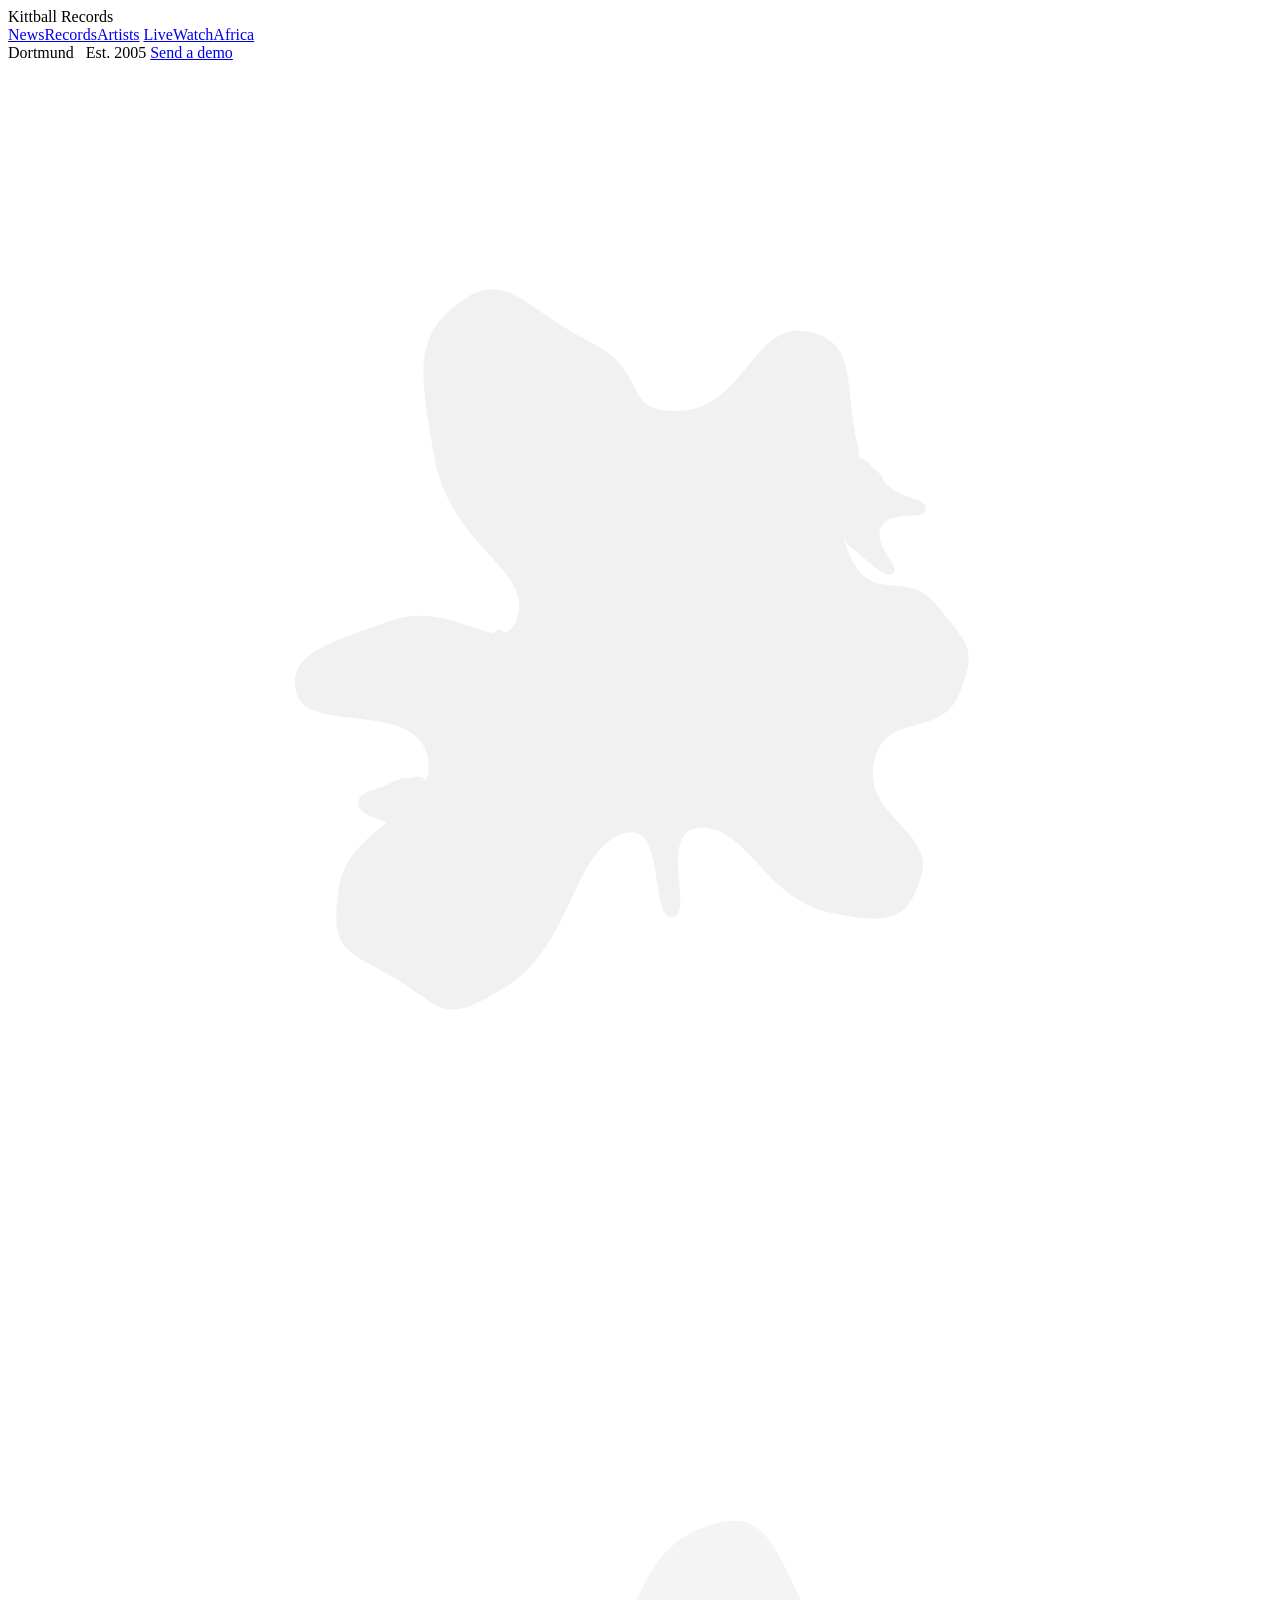
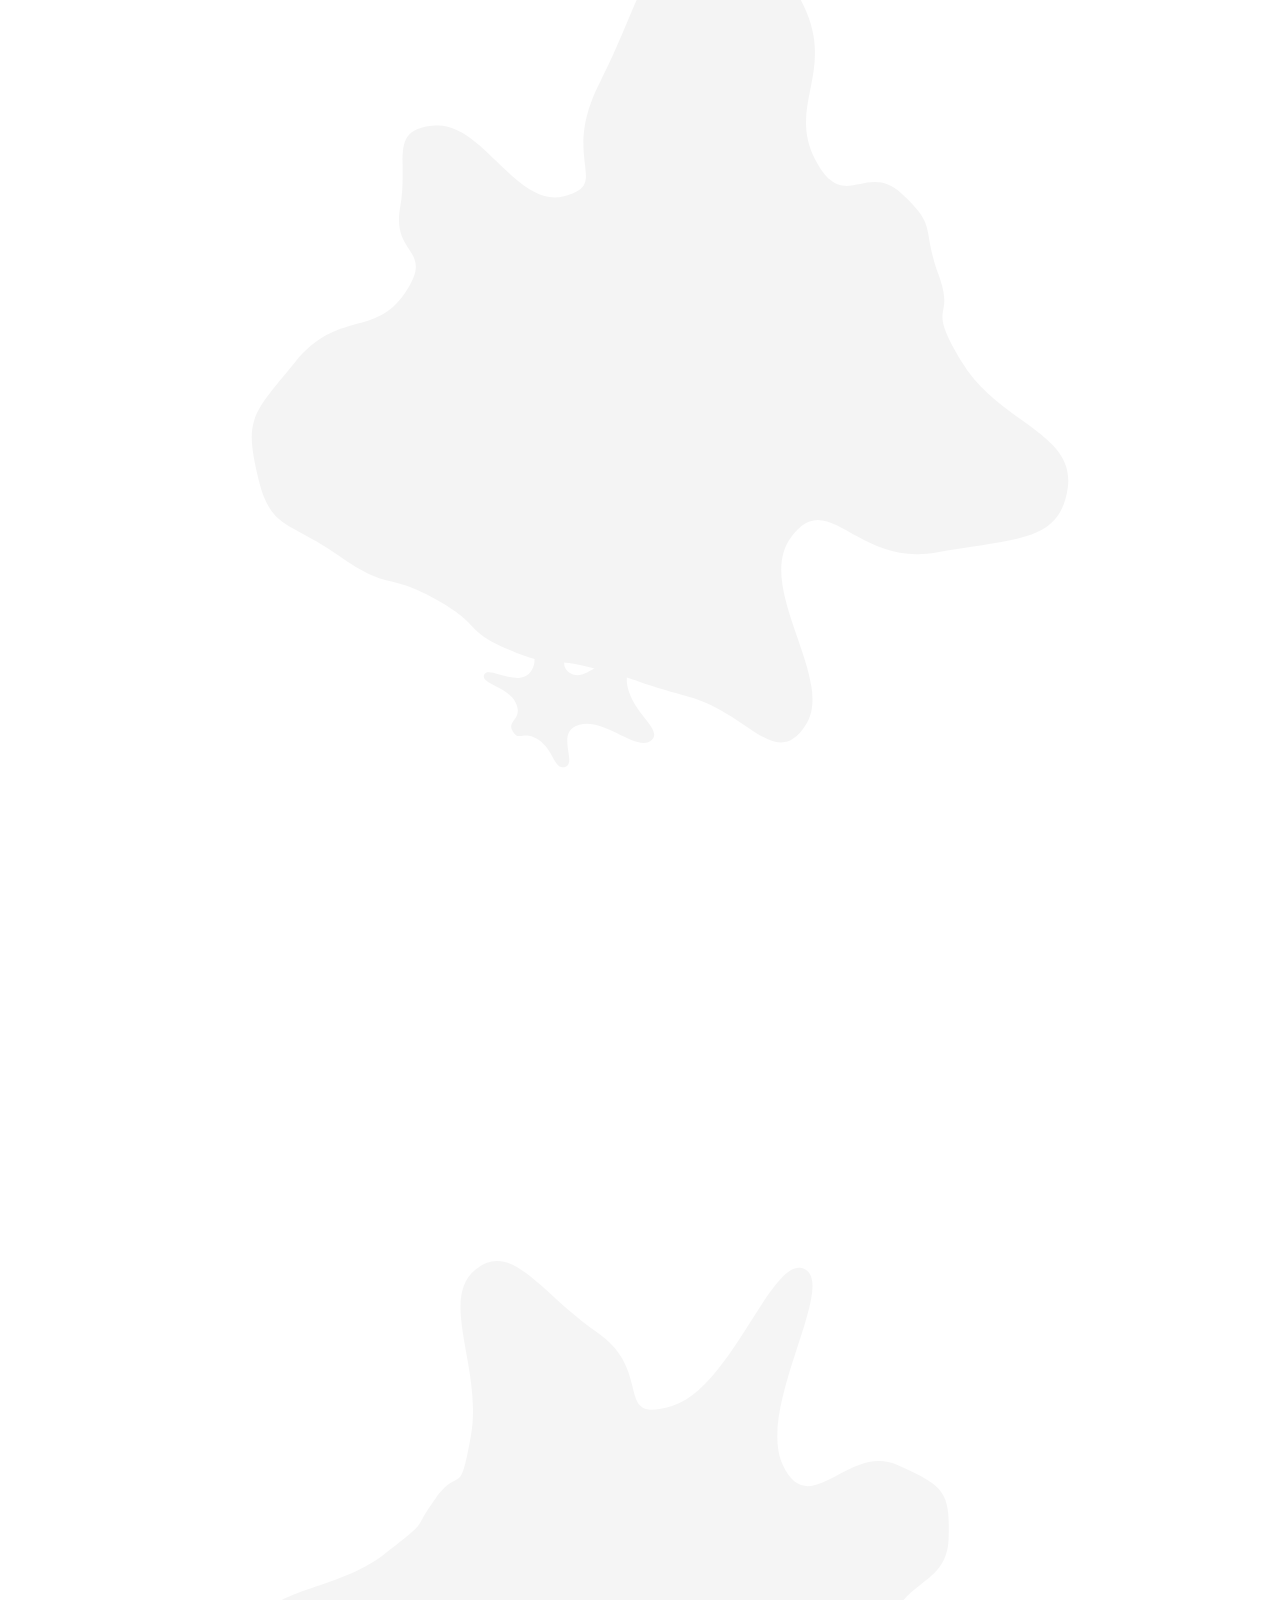
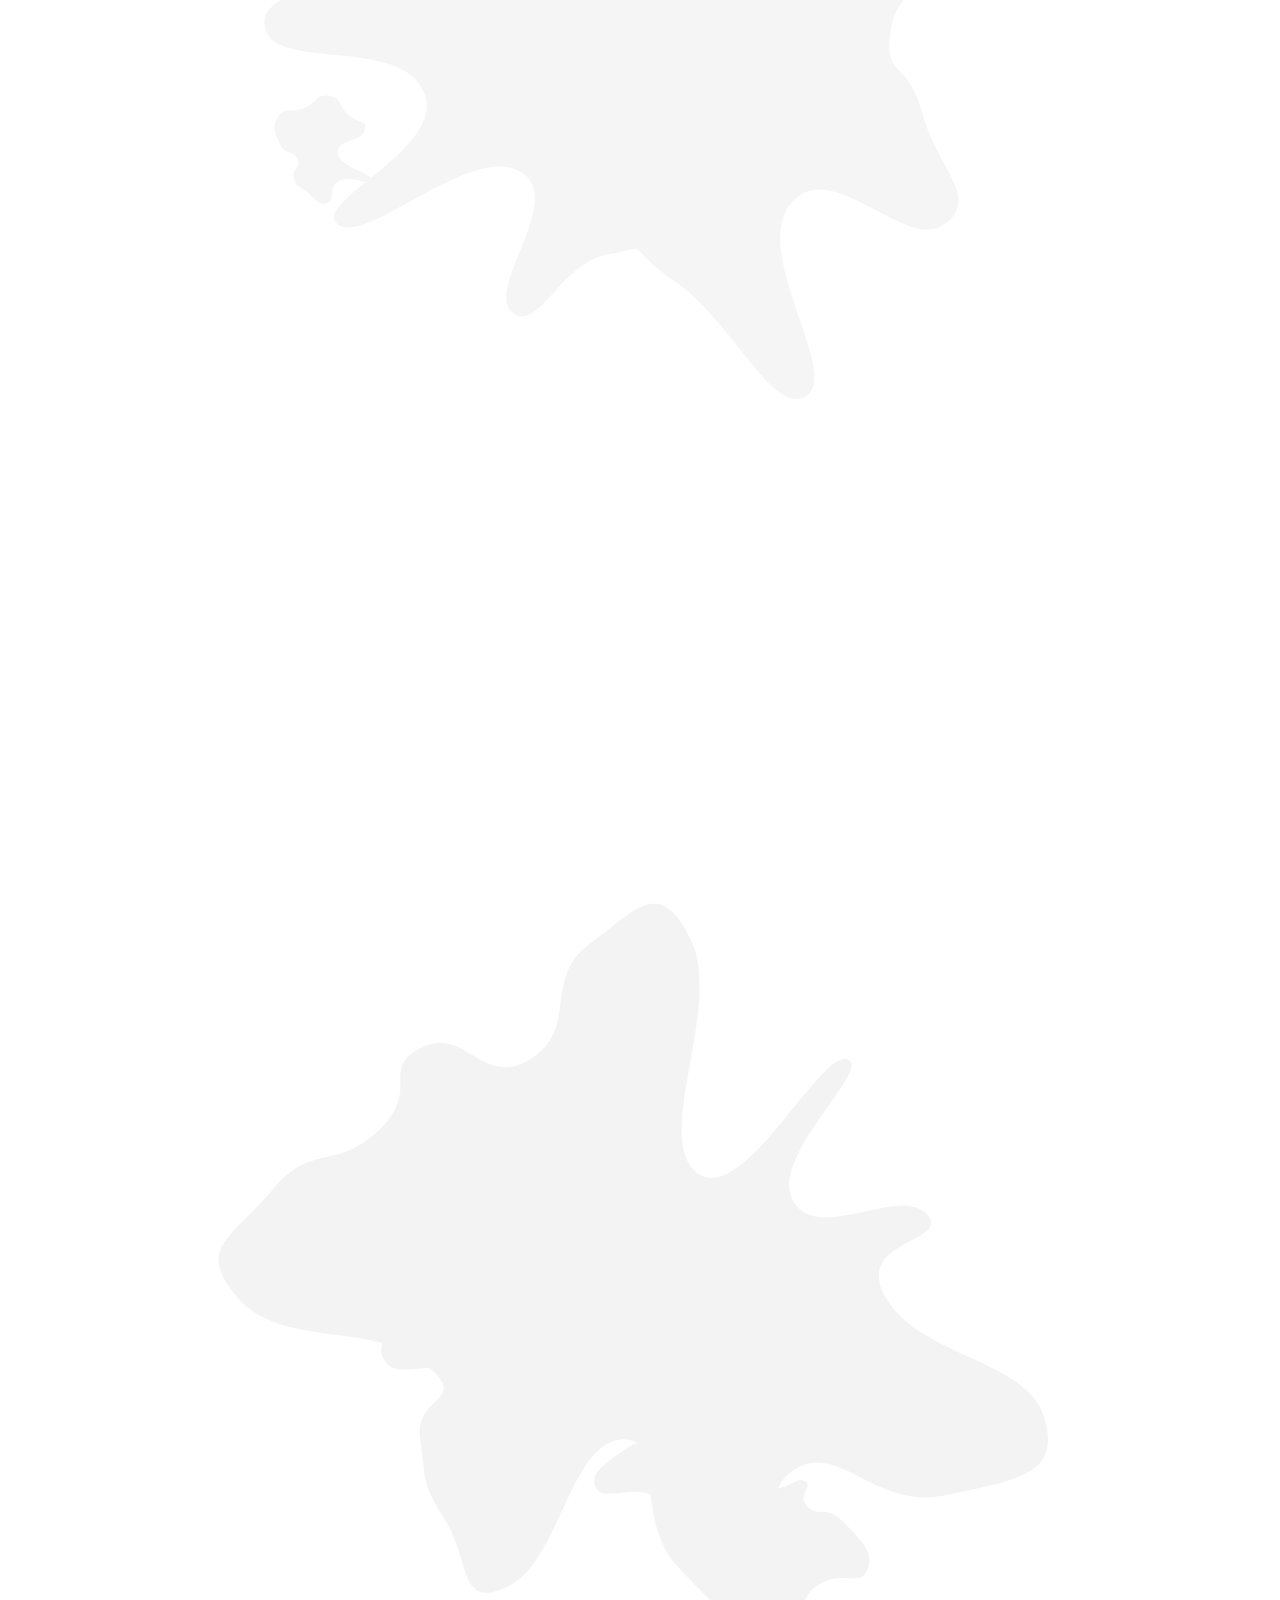
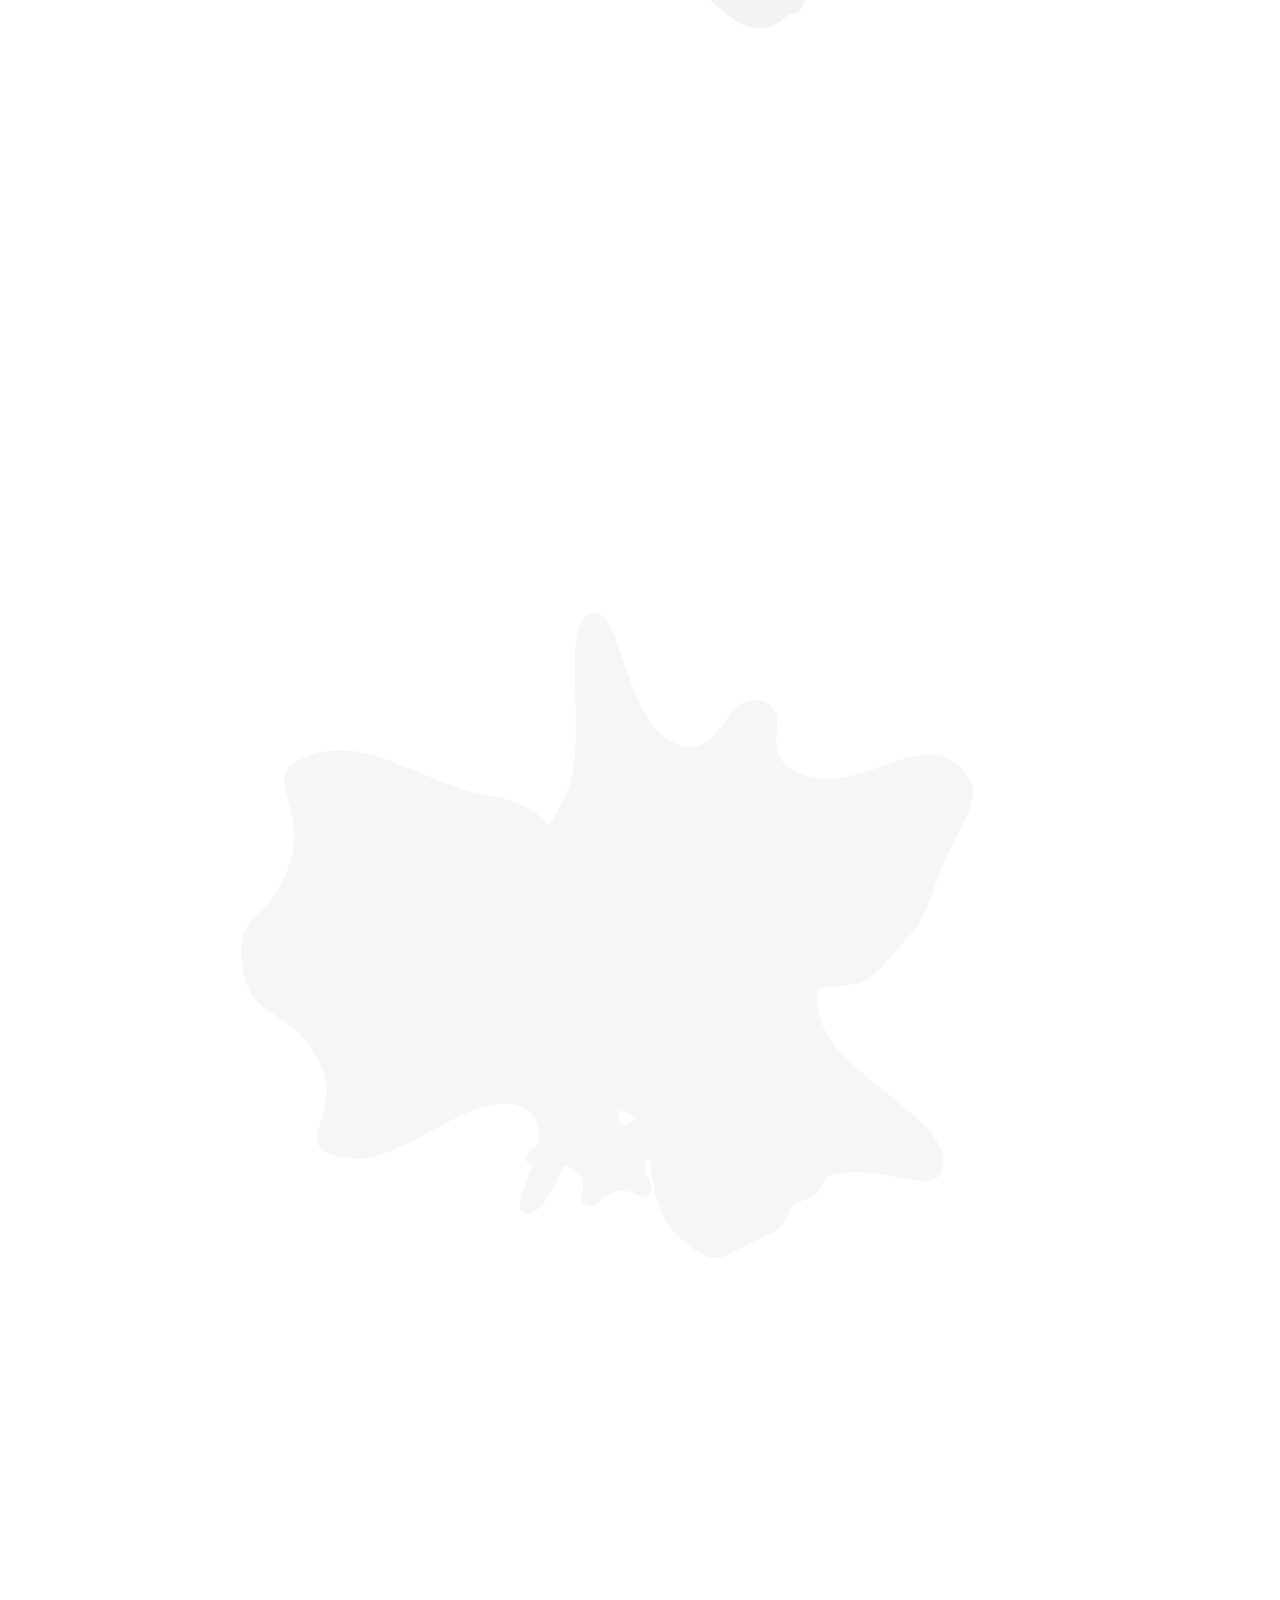
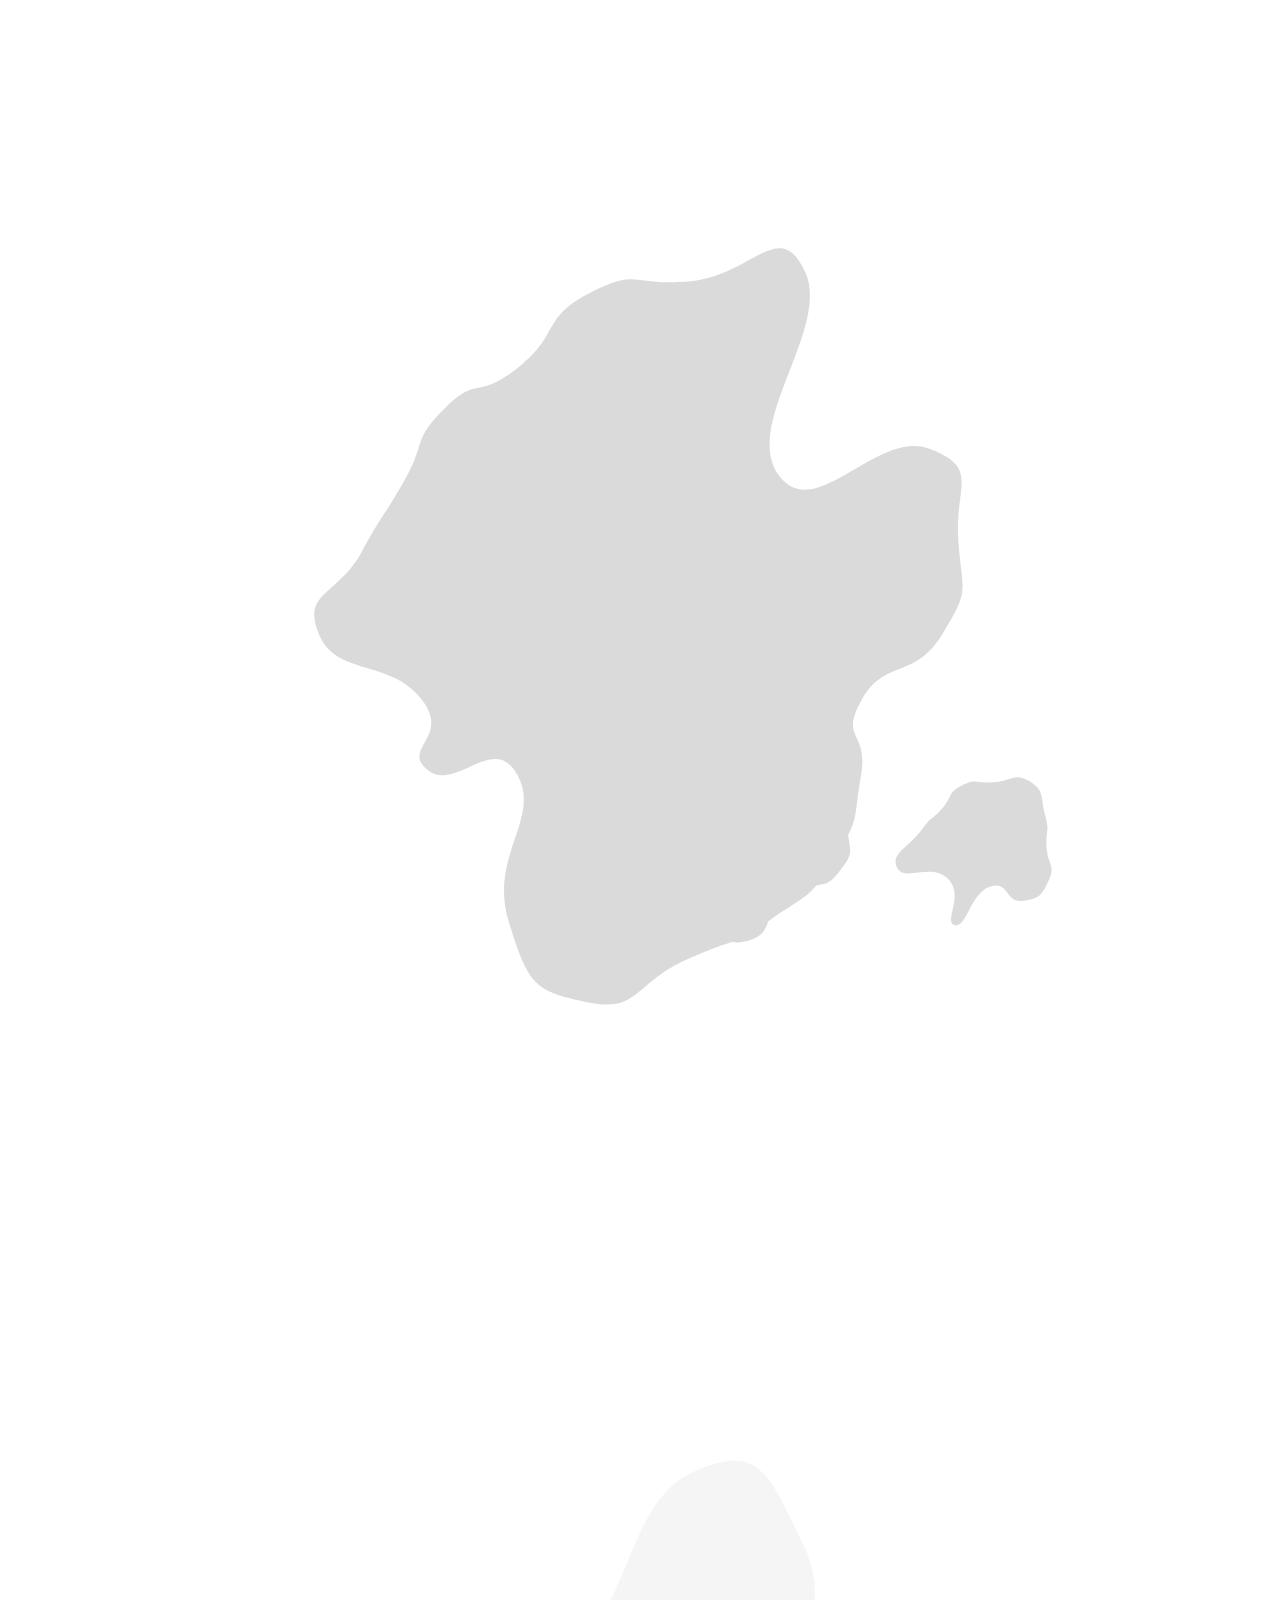
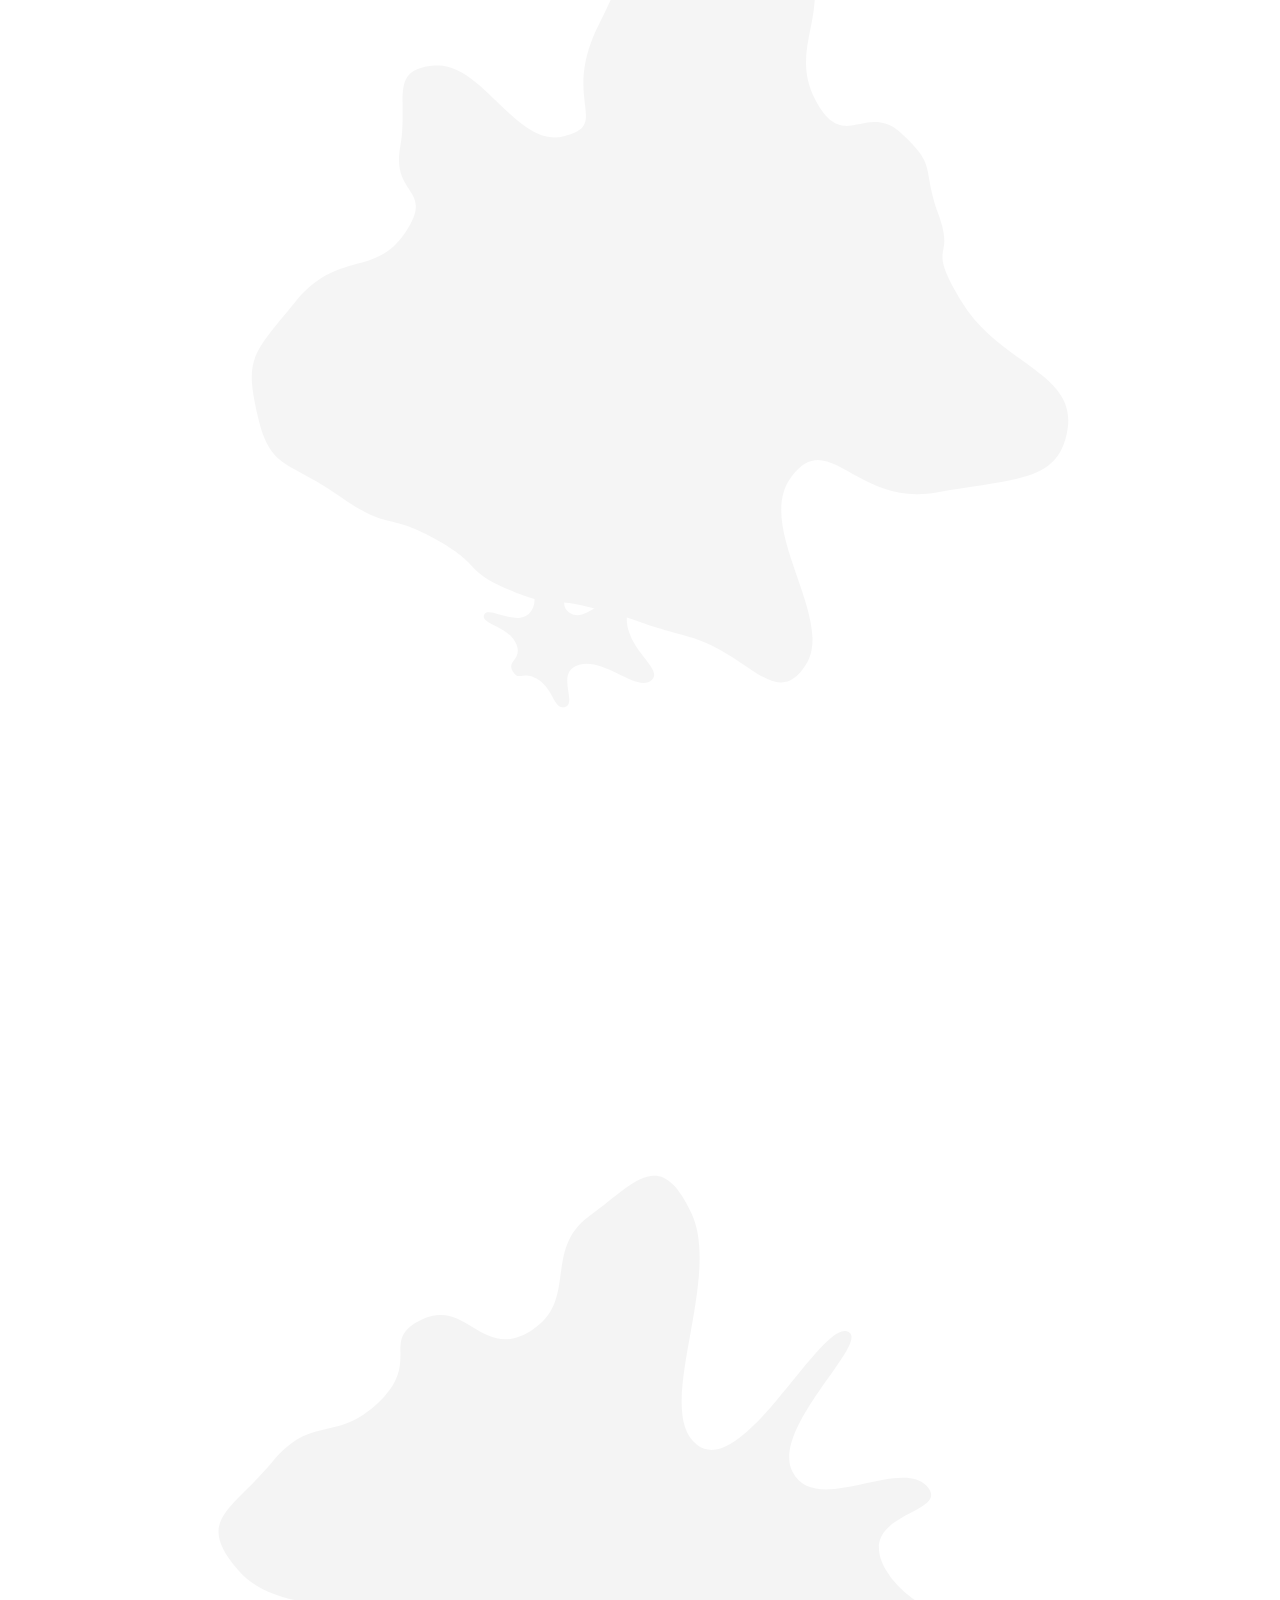
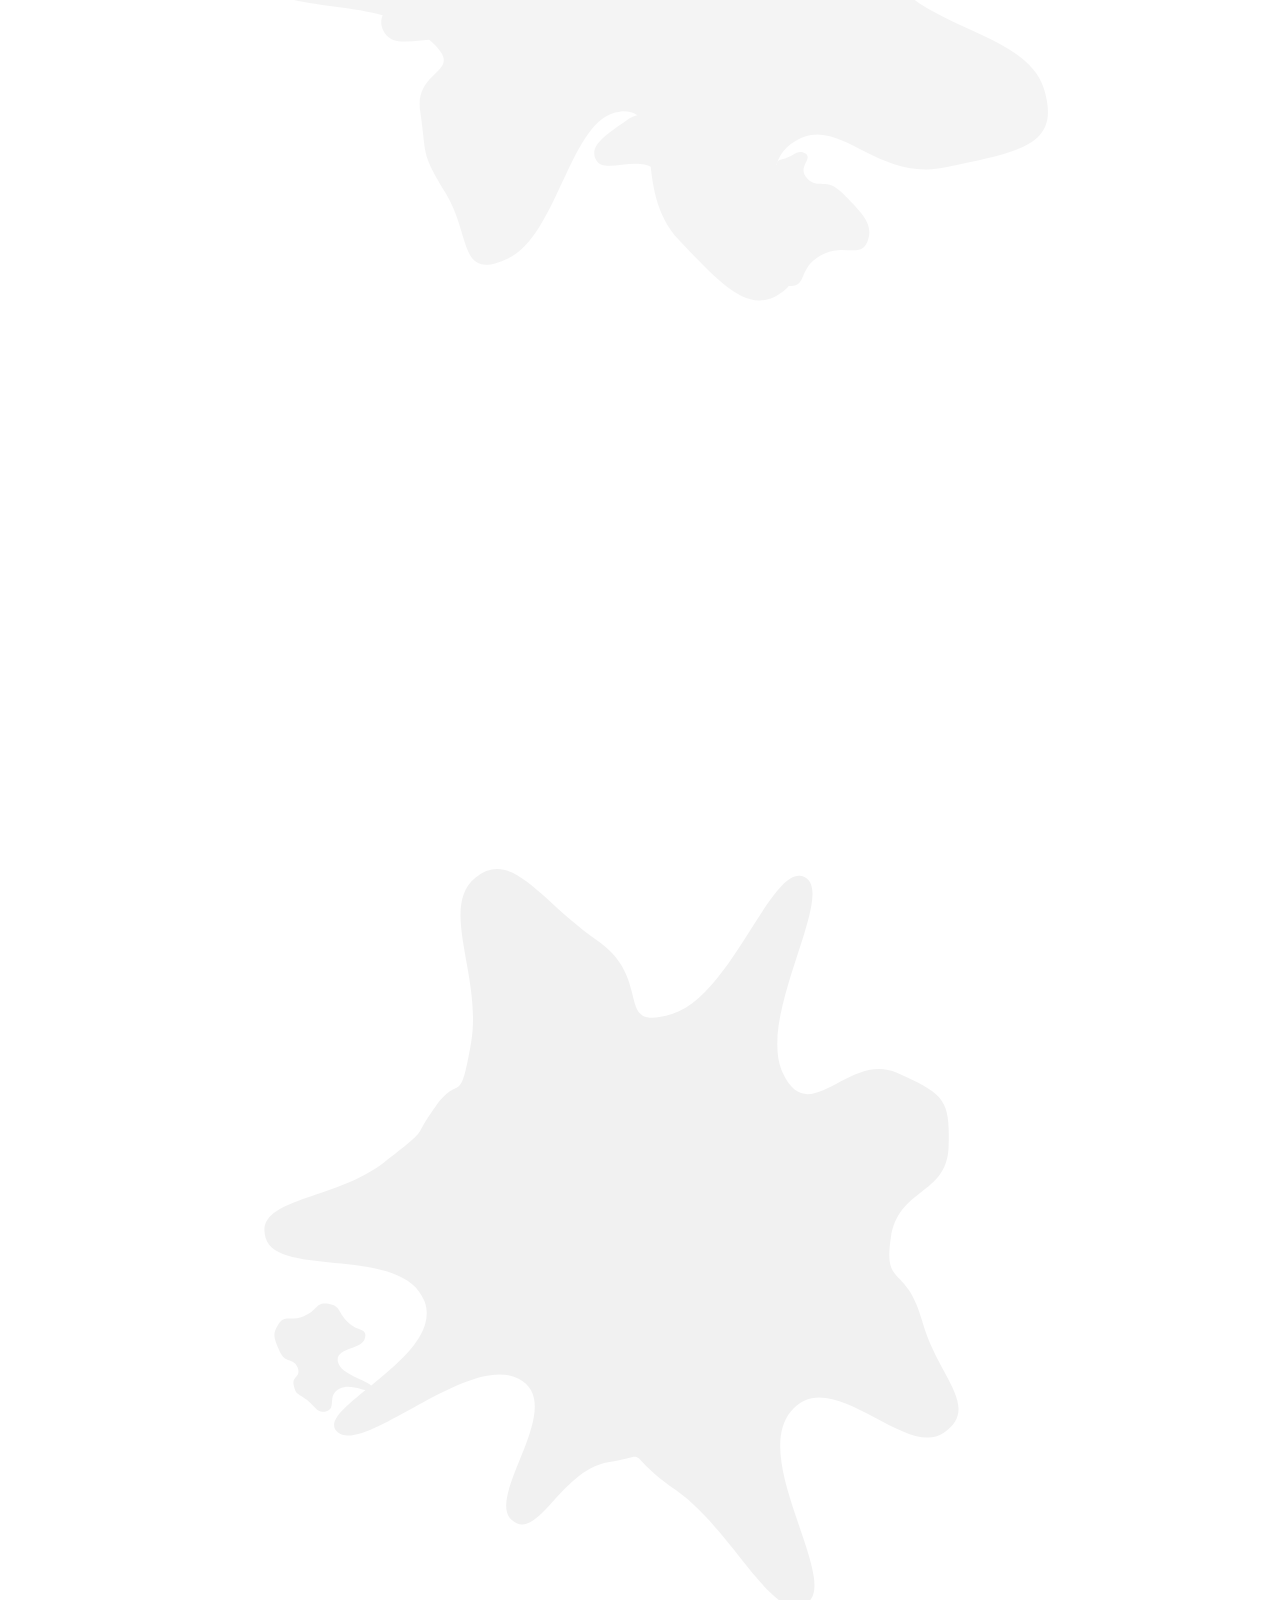
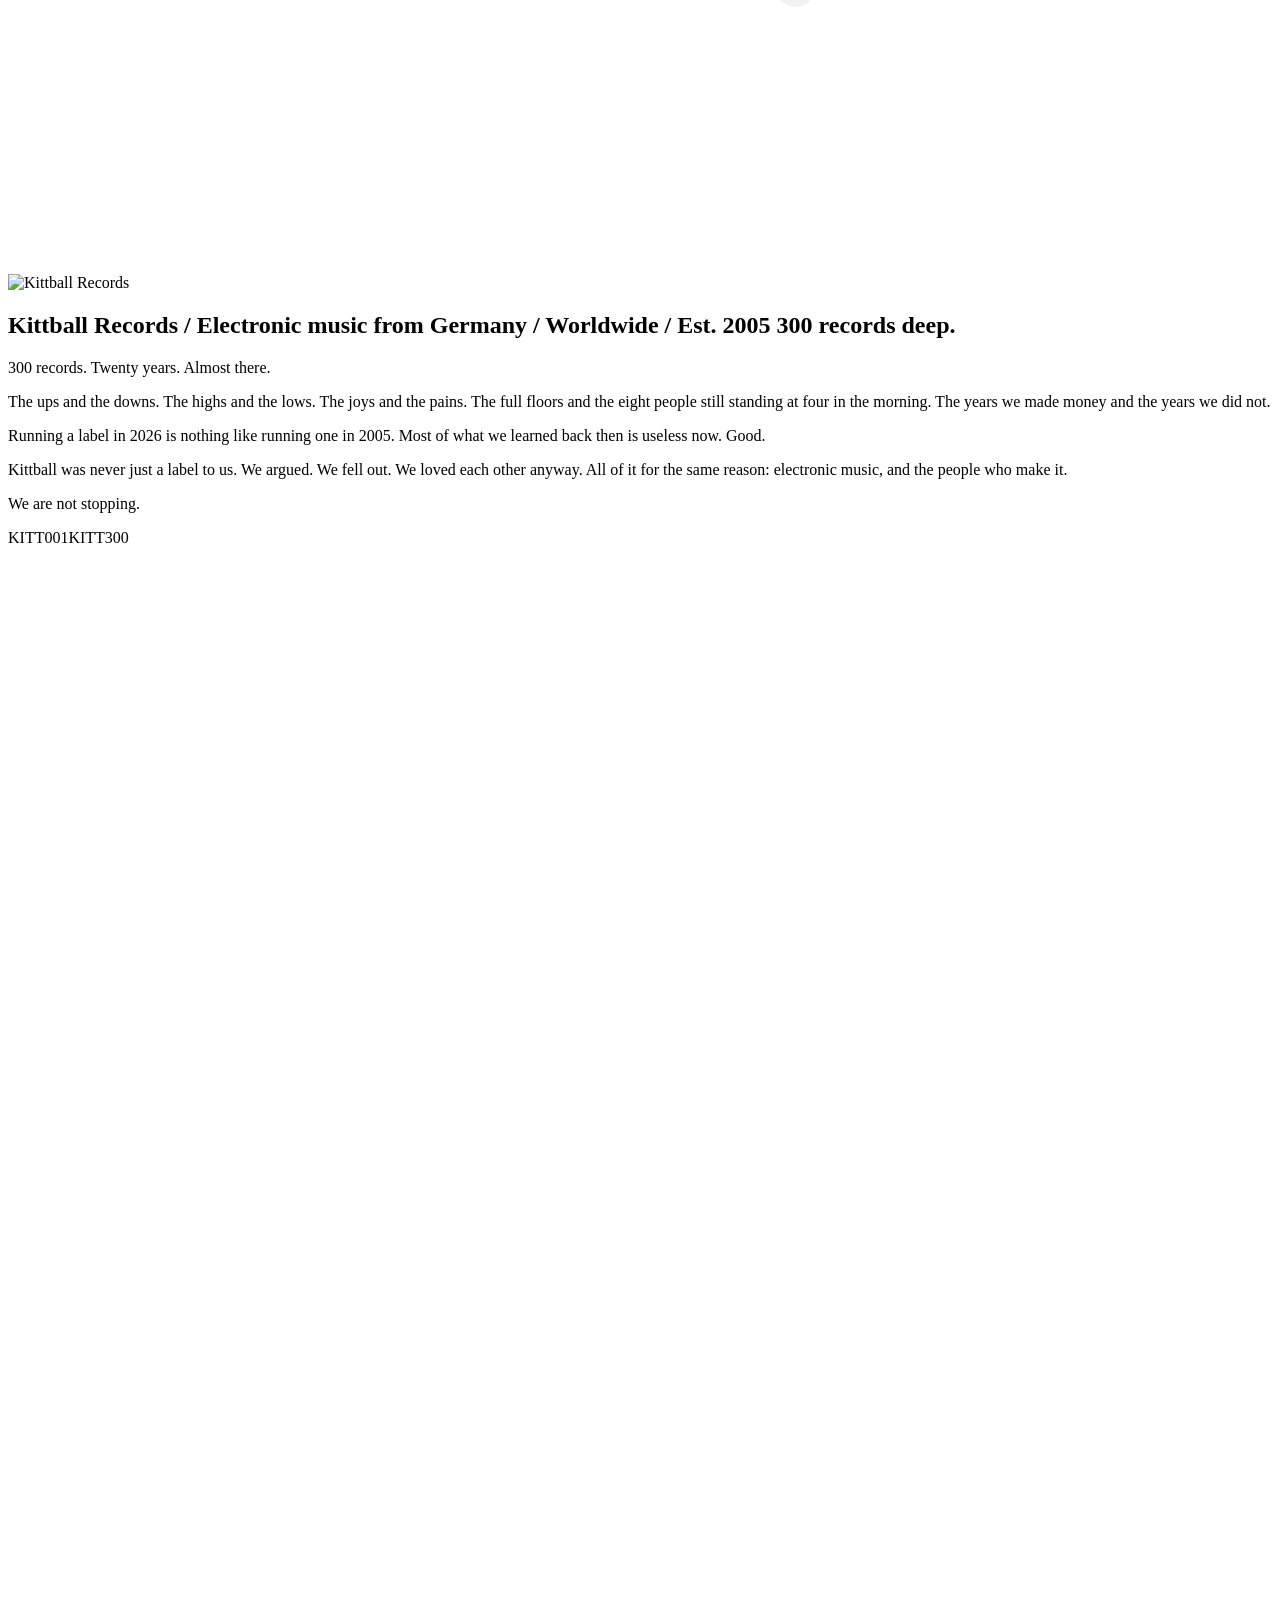
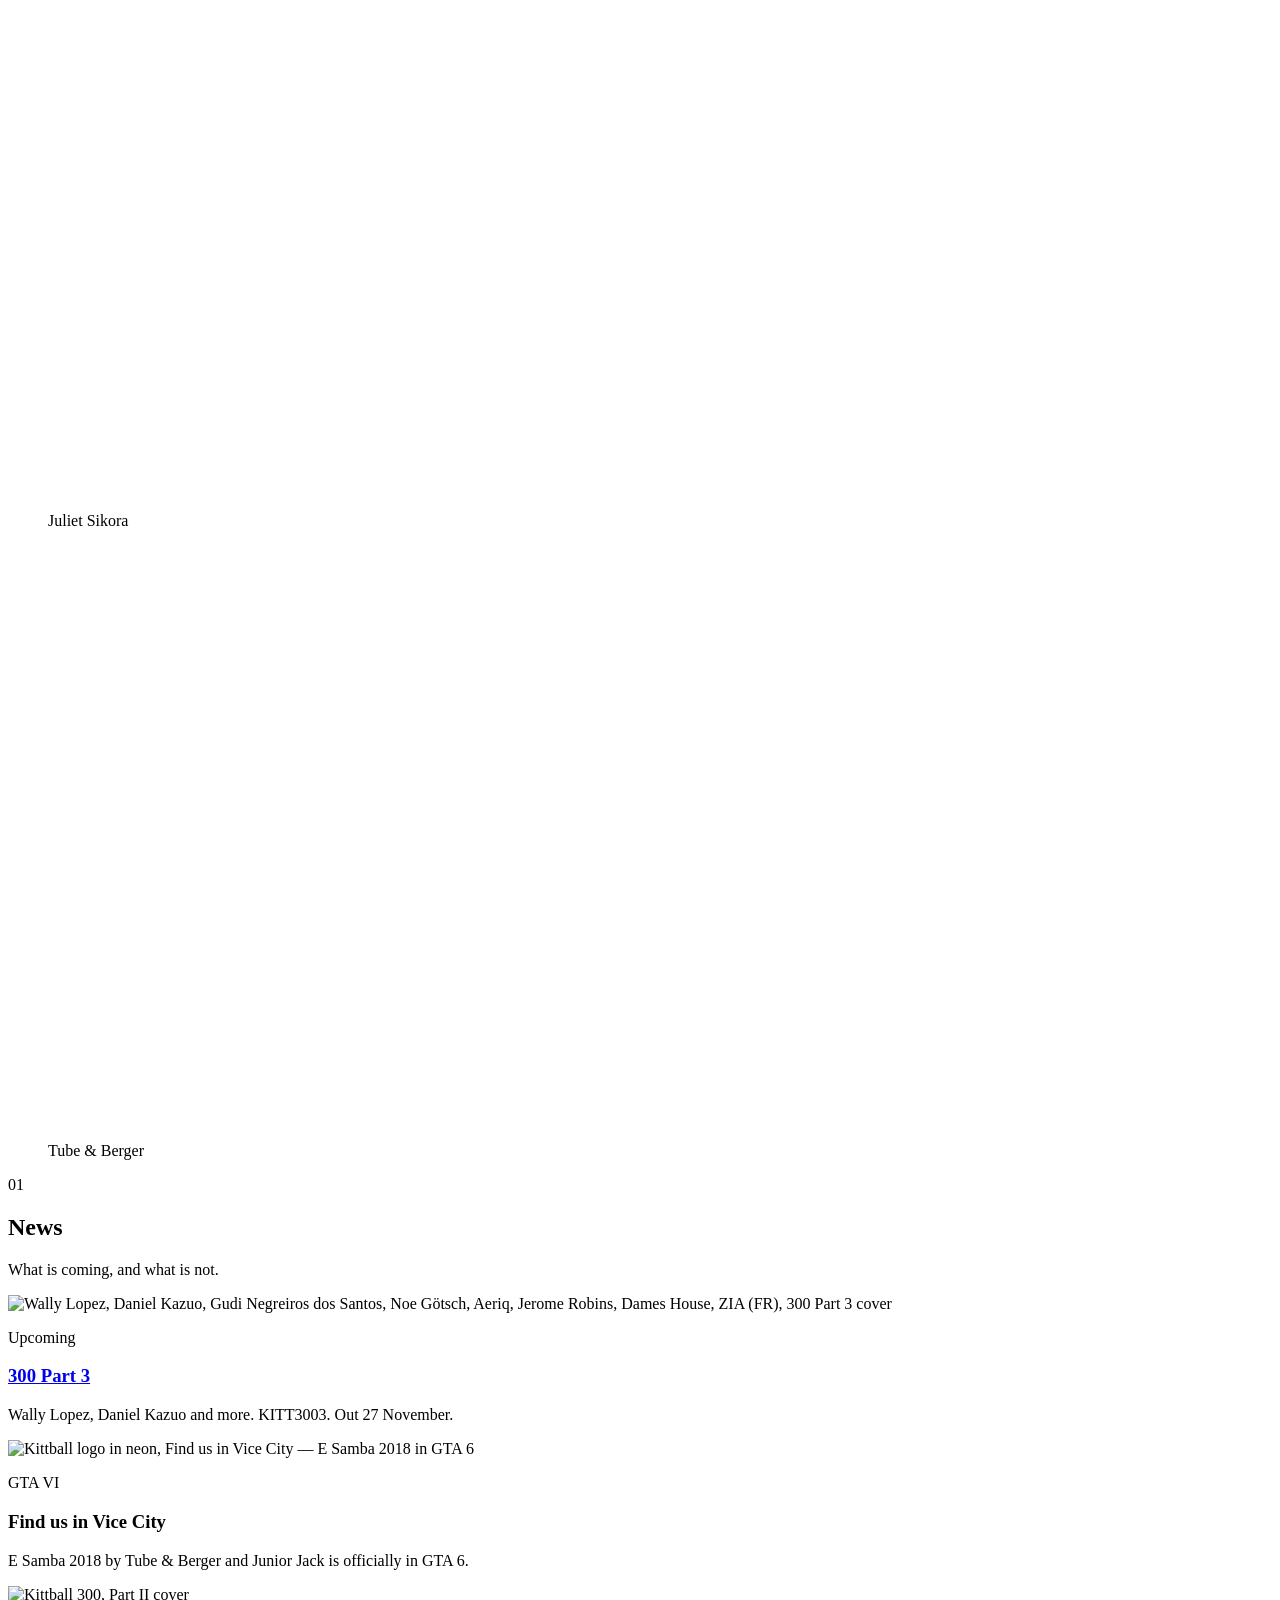
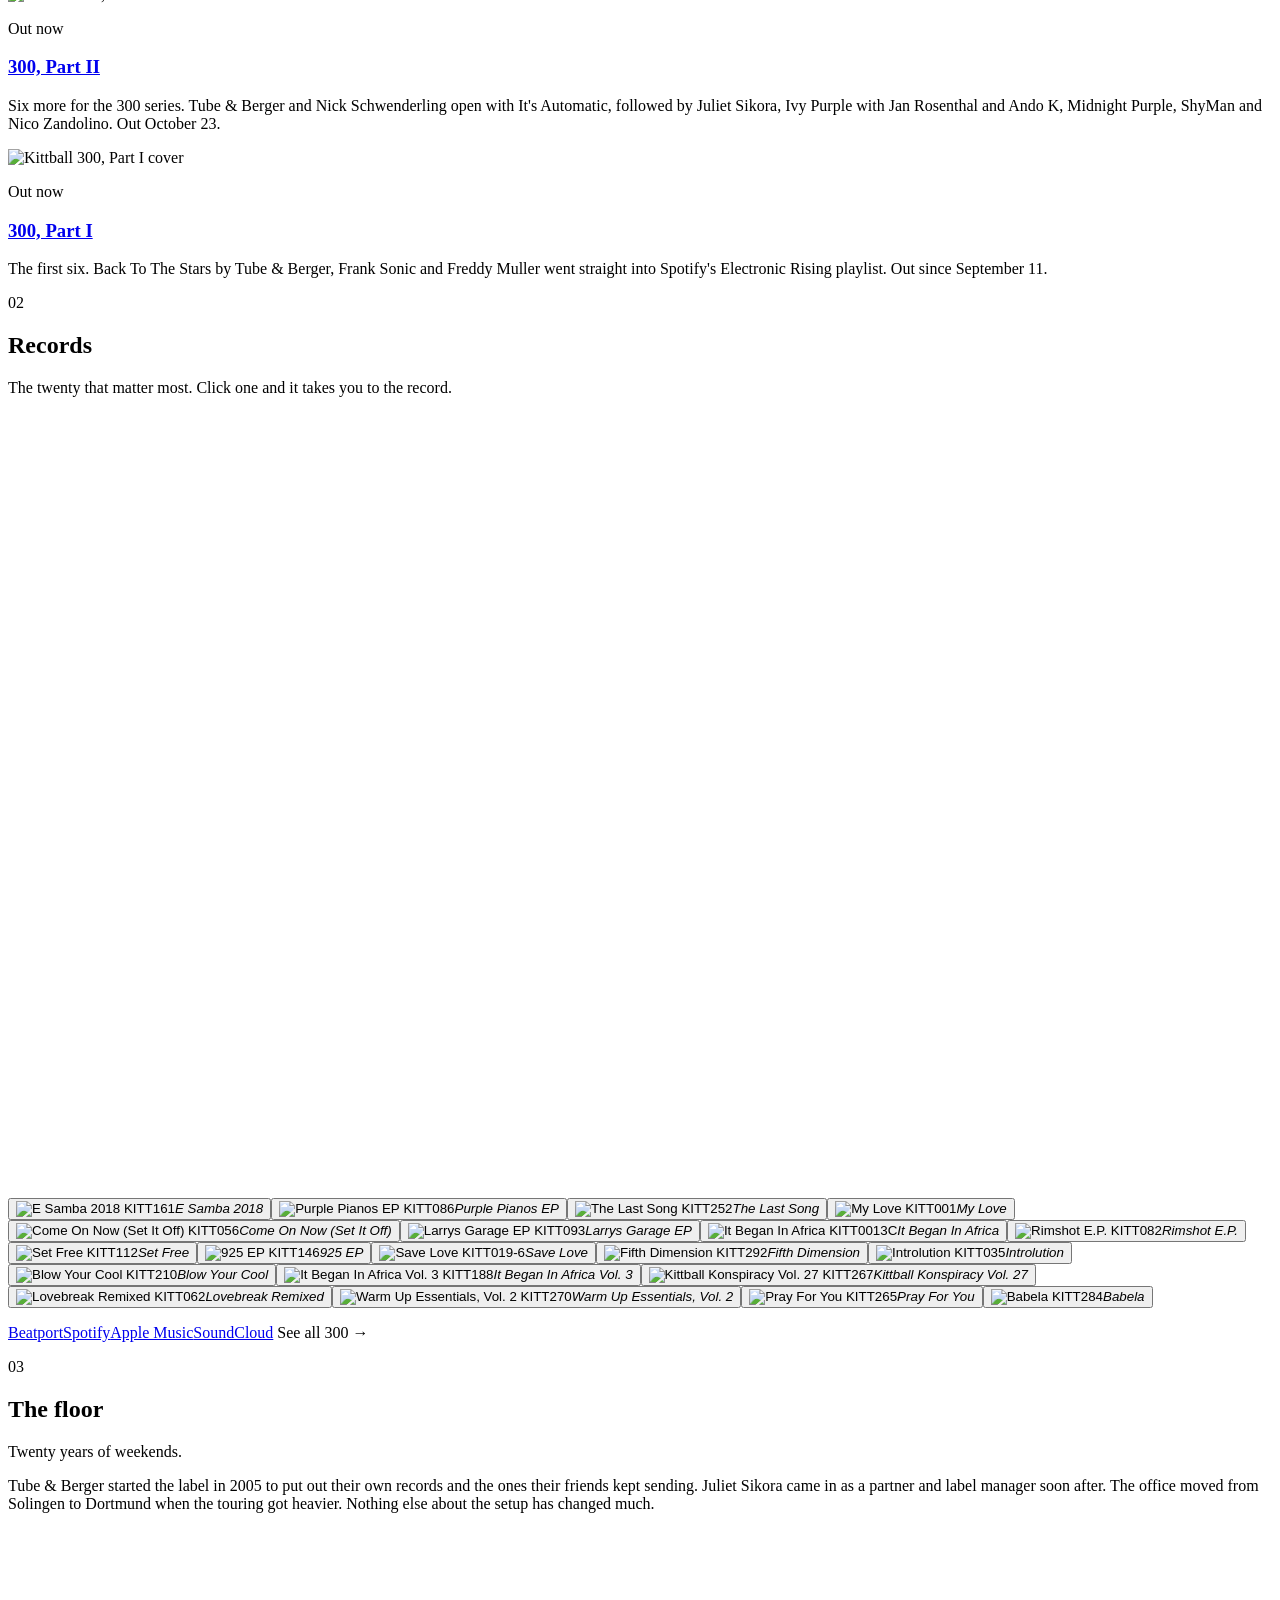
==== commit 45c5f2ec: "Tageslauf 2026-11-19" ====
--- a/bunt/index.html
+++ b/bunt/index.html
@@ -1,3 +1,3 @@
 <!DOCTYPE html><html lang="en" data-theme="bunt"> <head><meta charset="utf-8"><meta name="viewport" content="width=device-width,initial-scale=1"><title>Kittball Records &mdash; electronic music from Germany since 2005</title><meta name="description" content="Kittball Records. 300 records deep. Electronic music from Germany since 2005. Founded by Tube &#38; Berger and Juliet Sikora."><link rel="canonical" href="https://tube13-gif.github.io/kittball-preview/kittball-preview/bunt/"><meta property="og:type" content="website"><meta property="og:site_name" content="Kittball Records"><meta property="og:title" content="Kittball Records — electronic music from Germany since 2005"><meta property="og:description" content="Kittball Records. 300 records deep. Electronic music from Germany since 2005. Founded by Tube &#38; Berger and Juliet Sikora."><meta property="og:url" content="https://tube13-gif.github.io/kittball-preview/kittball-preview/bunt/"><meta property="og:image" content="https://tube13-gif.github.io/kittball-preview/og.jpg"><meta property="og:image:width" content="1200"><meta property="og:image:height" content="630"><meta name="twitter:card" content="summary_large_image"><meta name="twitter:title" content="Kittball Records — electronic music from Germany since 2005"><meta name="twitter:description" content="Kittball Records. 300 records deep. Electronic music from Germany since 2005. Founded by Tube &#38; Berger and Juliet Sikora."><meta name="twitter:image" content="https://tube13-gif.github.io/kittball-preview/og.jpg"><script type="application/ld+json">{"@context":"https://schema.org","@type":"MusicGroup","name":"Kittball Records","url":"https://tube13-gif.github.io/kittball-preview/","foundingDate":"2005","foundingLocation":{"@type":"Place","name":"Dortmund, Germany"},"email":"info@kittball.com","address":{"@type":"PostalAddress","streetAddress":"Asselner Hellweg 205","postalCode":"44319","addressLocality":"Dortmund","addressCountry":"DE"},"sameAs":["https://soundcloud.com/kittball","https://open.spotify.com/user/kittball","https://www.beatport.com/label/kittball/2280","https://www.instagram.com/kittball_records/","https://www.youtube.com/c/kittballrecords","https://www.facebook.com/kittballrecords/","https://www.tiktok.com/@kittballrecords","https://x.com/kittballrecords","https://www.discogs.com/label/48758-Kittball-Records","https://ra.co/labels/3171","https://www.traxsource.com/label/1978/kittball","https://tstack.app/kittball/send","https://soilandgreen.store/pages/kittball-records"]}</script><link rel="icon" type="image/png" href="/kittball-preview/favicon.png"><meta name="robots" content="noindex, nofollow"><link rel="preload" as="image" href="/kittball-preview/_astro/logo3d-schwarz.C7AL97u6_28PWB7.webp" fetchpriority="high"><link rel="preload" as="font" type="font/woff2" href="/kittball-preview/_astro/archivo-latin-wdth-normal.DY7AcnAa.woff2" crossorigin><link rel="preload" as="font" type="font/woff2" href="/kittball-preview/_astro/ibm-plex-mono-latin-400-normal.DMJ8VG8y.woff2" crossorigin><link rel="preload" as="font" type="font/woff2" href="/kittball-preview/_astro/ibm-plex-mono-latin-500-normal.DSY6xOcd.woff2" crossorigin><style>@font-face{font-family:'Archivo';font-style:normal;font-weight:100 900;font-display:swap;src:url(/kittball-preview/_astro/archivo-latin-wdth-normal.DY7AcnAa.woff2) format('woff2-variations');font-stretch:62% 125%;}@font-face{font-family:'IBM Plex Mono';font-style:normal;font-weight:400;font-display:swap;src:url(/kittball-preview/_astro/ibm-plex-mono-latin-400-normal.DMJ8VG8y.woff2) format('woff2');}@font-face{font-family:'IBM Plex Mono';font-style:normal;font-weight:500;font-display:swap;src:url(/kittball-preview/_astro/ibm-plex-mono-latin-500-normal.DSY6xOcd.woff2) format('woff2');}</style><link rel="stylesheet" href="/kittball-preview/_astro/index.CM6Ry6bS.css">
 <style>.nw-tix[data-astro-cid-5kulxhgn]{margin-top:var(--s3);font-size:10px;letter-spacing:.14em;text-transform:uppercase}.nw-tix[data-astro-cid-5kulxhgn] a[data-astro-cid-5kulxhgn]{color:var(--ink);border-bottom:1px solid var(--line)}.nw-tix[data-astro-cid-5kulxhgn] a[data-astro-cid-5kulxhgn]:hover{border-color:var(--ink)}.tix-sep[data-astro-cid-5kulxhgn]{color:var(--dim)}
-</style></head> <body>  <div class="pad"> <header class="top mono"> <span>Kittball Records</span>  <nav><a href="#news">News</a><a href="#records">Records</a><a href="#artists">Artists</a> <a href="#live">Live</a><a href="#watch">Watch</a><a href="#africa">Africa</a></nav> <span class="r"><span>Dortmund   Est. 2005</span> <a class="btn-demo" href="https://tstack.app/kittball/send" rel="noopener">Send a demo</a></span> </header> <section class="stage"> <div class="splats" aria-hidden="true"><g class="spl" style="left:6%;top:18%;width:210px;height:210px;opacity:0.05"><svg viewBox="-2.2 -2.2 4.4 4.4" aria-hidden="true"><g fill="currentColor"><path d="M1.111,0.000C1.046,0.158 0.852,0.056 0.814,0.239C0.776,0.422 1.025,0.479 0.980,0.630C0.935,0.781 0.882,0.808 0.659,0.761C0.437,0.713 0.372,0.461 0.213,0.466C0.054,0.471 0.194,0.770 0.112,0.777C0.030,0.784 0.097,0.420 -0.070,0.490C-0.238,0.560 -0.237,0.874 -0.465,1.018C-0.693,1.162 -0.687,1.088 -0.856,0.988C-1.025,0.888 -1.082,0.897 -1.048,0.674C-1.014,0.450 -0.696,0.412 -0.739,0.217C-0.781,0.022 -1.158,0.137 -1.195,0.000C-1.233,-0.137 -1.092,-0.176 -0.868,-0.255C-0.645,-0.334 -0.469,-0.107 -0.425,-0.273C-0.381,-0.439 -0.658,-0.509 -0.716,-0.826C-0.774,-1.143 -0.780,-1.250 -0.624,-1.366C-0.467,-1.482 -0.398,-1.338 -0.176,-1.227C0.046,-1.117 -0.077,-0.975 0.142,-0.986C0.360,-0.996 0.399,-1.296 0.577,-1.263C0.755,-1.230 0.710,-1.102 0.756,-0.873C0.802,-0.643 0.653,-0.637 0.735,-0.472C0.817,-0.308 0.928,-0.442 1.037,-0.305C1.146,-0.168 1.175,-0.158 1.111,0.000Z"/><path d="M0.122,0.000C0.114,0.062 0.176,0.029 0.190,0.100C0.203,0.171 0.219,0.230 0.169,0.245C0.120,0.261 0.100,0.139 0.019,0.153C-0.063,0.166 -0.071,0.306 -0.111,0.292C-0.150,0.278 -0.082,0.172 -0.118,0.104C-0.153,0.037 -0.200,0.104 -0.233,0.057C-0.266,0.010 -0.269,-0.013 -0.233,-0.057C-0.197,-0.102 -0.148,-0.039 -0.109,-0.096C-0.069,-0.153 -0.133,-0.240 -0.096,-0.254C-0.060,-0.268 -0.055,-0.155 0.018,-0.146C0.090,-0.137 0.096,-0.232 0.154,-0.223C0.212,-0.214 0.228,-0.180 0.219,-0.115C0.210,-0.050 0.131,-0.062 0.122,0.000Z" transform="translate(-0.40 0.03)"/><path d="M0.264,0.000C0.254,0.039 0.142,-0.006 0.110,0.058C0.077,0.121 0.179,0.196 0.152,0.220C0.125,0.244 0.070,0.180 0.017,0.140C-0.036,0.100 -0.001,0.100 -0.031,0.083C-0.062,0.065 -0.076,0.097 -0.088,0.078C-0.100,0.059 -0.027,0.058 -0.072,0.018C-0.118,-0.022 -0.246,-0.037 -0.245,-0.060C-0.244,-0.084 -0.123,-0.032 -0.070,-0.062C-0.017,-0.092 -0.089,-0.129 -0.062,-0.164C-0.035,-0.199 -0.023,-0.192 0.022,-0.184C0.068,-0.175 0.058,-0.167 0.094,-0.136C0.130,-0.105 0.096,-0.116 0.145,-0.076C0.195,-0.037 0.275,-0.039 0.264,0.000Z" transform="translate(0.73 -0.64)"/><path d="M0.258,0.000C0.207,0.067 0.151,-0.010 0.130,0.068C0.110,0.147 0.214,0.199 0.188,0.272C0.161,0.345 0.127,0.309 0.039,0.319C-0.050,0.329 -0.062,0.362 -0.117,0.308C-0.172,0.254 -0.146,0.213 -0.150,0.133C-0.154,0.053 -0.099,0.089 -0.130,0.032C-0.162,-0.025 -0.252,-0.015 -0.259,-0.064C-0.266,-0.113 -0.212,-0.109 -0.155,-0.137C-0.097,-0.165 -0.112,-0.152 -0.061,-0.161C-0.010,-0.169 -0.056,-0.128 0.020,-0.167C0.097,-0.206 0.120,-0.296 0.203,-0.295C0.287,-0.293 0.292,-0.247 0.308,-0.162C0.324,-0.076 0.310,-0.067 0.258,0.000Z" transform="translate(-0.72 0.45)"/></g></svg></g><g class="spl" style="left:78%;top:6%;width:150px;height:150px;opacity:0.038"><svg viewBox="-2.2 -2.2 4.4 4.4" aria-hidden="true"><g fill="currentColor"><path d="M1.120,0.000C1.250,0.215 1.514,0.245 1.489,0.437C1.463,0.629 1.310,0.613 1.031,0.663C0.752,0.712 0.658,0.434 0.527,0.608C0.395,0.782 0.681,1.102 0.577,1.263C0.473,1.425 0.379,1.221 0.167,1.164C-0.044,1.107 0.028,1.115 -0.154,1.068C-0.335,1.020 -0.294,1.071 -0.457,1.001C-0.620,0.930 -0.543,0.919 -0.714,0.824C-0.886,0.730 -0.870,0.800 -1.049,0.674C-1.228,0.548 -1.288,0.587 -1.332,0.391C-1.376,0.196 -1.350,0.183 -1.200,0.000C-1.051,-0.183 -0.924,-0.084 -0.818,-0.240C-0.712,-0.396 -0.865,-0.368 -0.835,-0.537C-0.804,-0.705 -0.878,-0.811 -0.713,-0.823C-0.547,-0.834 -0.430,-0.534 -0.264,-0.577C-0.097,-0.620 -0.279,-0.701 -0.140,-0.972C-0.000,-1.243 0.012,-1.432 0.217,-1.511C0.423,-1.590 0.454,-1.478 0.568,-1.244C0.682,-1.010 0.511,-0.895 0.610,-0.704C0.710,-0.513 0.787,-0.701 0.911,-0.586C1.036,-0.470 0.979,-0.475 1.039,-0.305C1.100,-0.135 0.990,-0.215 1.120,0.000Z"/><path d="M0.233,0.000C0.239,0.048 0.195,0.028 0.169,0.089C0.144,0.150 0.186,0.164 0.145,0.211C0.105,0.257 0.101,0.234 0.030,0.249C-0.041,0.265 -0.046,0.296 -0.100,0.263C-0.154,0.231 -0.165,0.209 -0.155,0.137C-0.145,0.066 -0.056,0.069 -0.065,0.016C-0.075,-0.037 -0.167,-0.007 -0.188,-0.046C-0.208,-0.086 -0.167,-0.072 -0.137,-0.121C-0.106,-0.170 -0.126,-0.208 -0.081,-0.215C-0.037,-0.222 -0.029,-0.174 0.018,-0.145C0.064,-0.116 0.040,-0.133 0.078,-0.113C0.116,-0.094 0.104,-0.111 0.149,-0.078C0.194,-0.045 0.228,-0.048 0.233,0.000Z" transform="translate(-1.00 0.25)"/><path d="M0.252,0.000C0.280,0.084 0.375,0.138 0.325,0.170C0.274,0.203 0.163,0.087 0.078,0.113C-0.007,0.138 0.072,0.243 0.031,0.259C-0.009,0.274 -0.009,0.201 -0.063,0.165C-0.116,0.130 -0.130,0.173 -0.153,0.135C-0.176,0.098 -0.114,0.093 -0.143,0.035C-0.172,-0.022 -0.268,-0.030 -0.252,-0.062C-0.236,-0.095 -0.127,-0.009 -0.087,-0.077C-0.046,-0.144 -0.145,-0.246 -0.112,-0.294C-0.078,-0.343 -0.016,-0.310 0.030,-0.244C0.075,-0.179 -0.011,-0.104 0.046,-0.067C0.104,-0.031 0.167,-0.138 0.227,-0.119C0.286,-0.099 0.223,-0.084 0.252,0.000Z" transform="translate(-0.29 1.15)"/><path d="M0.173,0.000C0.194,0.052 0.228,0.065 0.208,0.109C0.188,0.153 0.159,0.139 0.104,0.151C0.050,0.164 0.059,0.169 0.018,0.152C-0.022,0.136 -0.004,0.115 -0.036,0.094C-0.067,0.073 -0.047,0.095 -0.091,0.081C-0.136,0.067 -0.164,0.082 -0.189,0.047C-0.213,0.011 -0.215,-0.016 -0.175,-0.043C-0.136,-0.070 -0.098,-0.043 -0.054,-0.047C-0.009,-0.052 -0.042,-0.045 -0.023,-0.060C-0.004,-0.075 -0.025,-0.071 0.012,-0.098C0.049,-0.125 0.069,-0.160 0.105,-0.152C0.140,-0.144 0.115,-0.115 0.134,-0.071C0.154,-0.026 0.152,-0.052 0.173,0.000Z" transform="translate(-0.51 0.46)"/></g></svg></g><g class="spl" style="left:44%;top:63%;width:260px;height:260px;opacity:0.034"><svg viewBox="-2.2 -2.2 4.4 4.4" aria-hidden="true"><g fill="currentColor"><path d="M0.873,0.000C0.846,0.175 0.928,0.091 0.982,0.288C1.035,0.485 1.189,0.587 1.056,0.679C0.923,0.770 0.662,0.433 0.524,0.605C0.386,0.777 0.696,1.192 0.581,1.272C0.465,1.351 0.327,1.020 0.126,0.878C-0.075,0.736 0.054,0.751 -0.112,0.781C-0.279,0.811 -0.357,1.065 -0.448,0.980C-0.538,0.895 -0.248,0.577 -0.424,0.489C-0.599,0.401 -0.957,0.754 -1.052,0.676C-1.147,0.598 -0.677,0.416 -0.750,0.220C-0.823,0.024 -1.262,0.140 -1.303,0.000C-1.345,-0.140 -1.064,-0.129 -0.892,-0.262C-0.721,-0.395 -0.800,-0.336 -0.712,-0.457C-0.624,-0.578 -0.629,-0.448 -0.588,-0.679C-0.548,-0.910 -0.700,-1.150 -0.573,-1.254C-0.445,-1.358 -0.348,-1.174 -0.149,-1.036C0.050,-0.899 -0.097,-0.716 0.112,-0.780C0.322,-0.844 0.462,-1.316 0.574,-1.256C0.685,-1.197 0.404,-0.772 0.497,-0.574C0.590,-0.376 0.727,-0.650 0.894,-0.575C1.061,-0.500 1.080,-0.482 1.074,-0.315C1.067,-0.149 0.899,-0.175 0.873,0.000Z"/><path d="M0.058,0.000C0.067,0.050 0.178,0.067 0.180,0.094C0.182,0.122 0.111,0.071 0.065,0.094C0.019,0.116 0.054,0.161 0.021,0.172C-0.012,0.184 -0.017,0.159 -0.050,0.133C-0.084,0.107 -0.086,0.117 -0.095,0.084C-0.104,0.051 -0.068,0.055 -0.082,0.020C-0.096,-0.014 -0.125,0.008 -0.144,-0.035C-0.163,-0.079 -0.172,-0.095 -0.148,-0.131C-0.123,-0.166 -0.110,-0.138 -0.060,-0.158C-0.010,-0.178 -0.020,-0.207 0.024,-0.201C0.069,-0.194 0.057,-0.172 0.094,-0.136C0.131,-0.101 0.162,-0.119 0.152,-0.080C0.141,-0.040 0.050,-0.050 0.058,0.000Z" transform="translate(-1.11 0.43)"/><path d="M0.131,0.000C0.168,0.046 0.227,0.076 0.215,0.113C0.202,0.150 0.142,0.090 0.088,0.127C0.034,0.165 0.069,0.241 0.029,0.242C-0.010,0.243 -0.014,0.176 -0.049,0.130C-0.085,0.084 -0.053,0.107 -0.093,0.083C-0.134,0.059 -0.164,0.084 -0.190,0.047C-0.216,0.010 -0.210,-0.007 -0.183,-0.045C-0.156,-0.083 -0.128,-0.044 -0.096,-0.085C-0.063,-0.126 -0.102,-0.183 -0.071,-0.186C-0.040,-0.188 -0.045,-0.095 0.011,-0.093C0.068,-0.091 0.102,-0.193 0.124,-0.179C0.145,-0.165 0.084,-0.097 0.086,-0.045C0.088,0.007 0.093,-0.046 0.131,0.000Z" transform="translate(0.38 0.10)"/><path d="M0.201,0.000C0.212,0.077 0.288,0.083 0.270,0.142C0.252,0.201 0.212,0.191 0.140,0.203C0.068,0.215 0.090,0.171 0.022,0.182C-0.045,0.194 -0.048,0.263 -0.092,0.244C-0.137,0.225 -0.105,0.175 -0.133,0.118C-0.160,0.060 -0.155,0.098 -0.187,0.046C-0.219,-0.005 -0.269,-0.021 -0.244,-0.060C-0.218,-0.099 -0.144,-0.035 -0.100,-0.089C-0.057,-0.142 -0.131,-0.195 -0.093,-0.245C-0.055,-0.295 -0.034,-0.275 0.032,-0.260C0.097,-0.246 0.075,-0.234 0.134,-0.194C0.192,-0.154 0.213,-0.179 0.233,-0.122C0.253,-0.066 0.190,-0.077 0.201,0.000Z" transform="translate(0.22 0.35)"/></g></svg></g><g class="spl" style="left:2%;top:78%;width:120px;height:120px;opacity:0.044"><svg viewBox="-2.2 -2.2 4.4 4.4" aria-hidden="true"><g fill="currentColor"><path d="M0.856,0.000C0.975,0.205 1.344,0.214 1.406,0.413C1.467,0.612 1.324,0.631 1.068,0.686C0.813,0.742 0.687,0.483 0.525,0.606C0.362,0.729 0.620,1.014 0.507,1.111C0.394,1.207 0.303,1.118 0.135,0.939C-0.033,0.760 0.101,0.474 -0.071,0.493C-0.243,0.511 -0.283,0.919 -0.458,1.003C-0.633,1.086 -0.586,0.927 -0.675,0.779C-0.764,0.631 -0.741,0.653 -0.765,0.492C-0.789,0.330 -0.574,0.365 -0.758,0.223C-0.942,0.080 -1.248,0.174 -1.399,0.000C-1.550,-0.174 -1.422,-0.206 -1.280,-0.376C-1.138,-0.545 -1.061,-0.440 -0.909,-0.584C-0.758,-0.729 -0.910,-0.802 -0.757,-0.873C-0.603,-0.945 -0.548,-0.728 -0.380,-0.832C-0.212,-0.935 -0.339,-1.112 -0.177,-1.231C-0.015,-1.350 0.070,-1.473 0.179,-1.242C0.287,-1.011 0.042,-0.554 0.199,-0.435C0.356,-0.316 0.624,-0.858 0.720,-0.831C0.816,-0.804 0.450,-0.497 0.531,-0.341C0.611,-0.185 0.903,-0.392 0.997,-0.293C1.092,-0.194 0.738,-0.205 0.856,0.000Z"/><path d="M0.224,0.000C0.249,0.065 0.290,0.090 0.256,0.134C0.222,0.179 0.172,0.126 0.106,0.154C0.040,0.181 0.086,0.203 0.028,0.230C-0.030,0.256 -0.048,0.280 -0.093,0.246C-0.138,0.212 -0.058,0.160 -0.127,0.113C-0.196,0.065 -0.303,0.131 -0.332,0.082C-0.361,0.033 -0.296,-0.008 -0.227,-0.056C-0.158,-0.104 -0.141,-0.049 -0.094,-0.084C-0.048,-0.118 -0.099,-0.157 -0.067,-0.176C-0.034,-0.195 -0.021,-0.172 0.018,-0.149C0.057,-0.127 0.024,-0.116 0.068,-0.099C0.113,-0.082 0.127,-0.119 0.172,-0.090C0.217,-0.062 0.200,-0.065 0.224,0.000Z" transform="translate(0.18 0.58)"/><path d="M0.228,0.000C0.288,0.063 0.336,0.102 0.312,0.164C0.289,0.226 0.227,0.168 0.148,0.214C0.068,0.259 0.104,0.324 0.039,0.320C-0.026,0.316 -0.027,0.260 -0.076,0.201C-0.126,0.142 -0.060,0.152 -0.132,0.117C-0.204,0.082 -0.325,0.123 -0.324,0.080C-0.324,0.037 -0.162,0.045 -0.129,-0.032C-0.097,-0.109 -0.237,-0.165 -0.211,-0.187C-0.185,-0.209 -0.106,-0.126 -0.041,-0.107C0.025,-0.088 -0.025,-0.112 0.015,-0.121C0.055,-0.131 0.071,-0.160 0.097,-0.140C0.122,-0.121 0.065,-0.094 0.102,-0.054C0.140,-0.013 0.167,-0.063 0.228,0.000Z" transform="translate(0.48 0.78)"/><path d="M0.117,0.000C0.169,0.081 0.341,0.116 0.356,0.187C0.372,0.258 0.265,0.234 0.170,0.246C0.075,0.259 0.111,0.210 0.028,0.229C-0.056,0.248 -0.060,0.334 -0.118,0.312C-0.177,0.290 -0.079,0.213 -0.174,0.154C-0.270,0.096 -0.403,0.179 -0.448,0.110C-0.493,0.042 -0.409,-0.005 -0.329,-0.081C-0.248,-0.157 -0.256,-0.148 -0.170,-0.151C-0.085,-0.153 -0.091,-0.073 -0.034,-0.090C0.022,-0.107 -0.000,-0.212 0.025,-0.209C0.051,-0.206 0.011,-0.113 0.055,-0.080C0.099,-0.046 0.159,-0.116 0.178,-0.093C0.196,-0.070 0.065,-0.081 0.117,0.000Z" transform="translate(-0.44 0.11)"/></g></svg></g><g class="spl" style="left:88%;top:52%;width:180px;height:180px;opacity:0.03"><svg viewBox="-2.2 -2.2 4.4 4.4" aria-hidden="true"><g fill="currentColor"><path d="M0.845,0.000C0.726,0.142 0.566,-0.013 0.627,0.184C0.688,0.381 1.052,0.518 1.056,0.678C1.059,0.839 0.821,0.662 0.640,0.738C0.459,0.815 0.577,0.883 0.431,0.943C0.285,1.003 0.282,1.072 0.136,0.944C-0.010,0.816 0.081,0.527 -0.072,0.503C-0.226,0.479 -0.292,0.866 -0.393,0.862C-0.495,0.857 -0.236,0.544 -0.422,0.487C-0.608,0.430 -0.834,0.712 -1.036,0.666C-1.238,0.620 -1.018,0.522 -1.119,0.329C-1.220,0.135 -1.355,0.199 -1.384,0.000C-1.413,-0.199 -1.288,-0.145 -1.219,-0.358C-1.149,-0.571 -1.348,-0.667 -1.143,-0.735C-0.938,-0.802 -0.766,-0.635 -0.512,-0.590C-0.257,-0.546 -0.363,-0.397 -0.265,-0.581C-0.168,-0.765 -0.286,-1.167 -0.176,-1.225C-0.067,-1.282 -0.061,-0.867 0.112,-0.780C0.285,-0.692 0.287,-0.956 0.421,-0.923C0.556,-0.889 0.379,-0.727 0.575,-0.664C0.772,-0.601 0.965,-0.811 1.099,-0.706C1.233,-0.602 1.110,-0.509 1.036,-0.304C0.962,-0.099 0.963,-0.142 0.845,0.000Z"/><path d="M0.253,0.000C0.254,0.039 0.163,0.012 0.128,0.067C0.093,0.123 0.163,0.158 0.133,0.192C0.102,0.226 0.086,0.172 0.022,0.184C-0.042,0.195 -0.045,0.253 -0.088,0.232C-0.131,0.211 -0.065,0.157 -0.125,0.111C-0.186,0.065 -0.292,0.115 -0.297,0.073C-0.301,0.031 -0.203,0.008 -0.142,-0.035C-0.081,-0.078 -0.104,-0.025 -0.086,-0.076C-0.068,-0.127 -0.110,-0.190 -0.080,-0.211C-0.050,-0.231 -0.016,-0.192 0.018,-0.146C0.051,-0.100 0.005,-0.075 0.036,-0.052C0.067,-0.028 0.062,-0.081 0.125,-0.066C0.188,-0.051 0.252,-0.039 0.253,0.000Z" transform="translate(-0.10 0.60)"/><path d="M0.168,0.000C0.169,0.035 0.154,0.048 0.114,0.060C0.074,0.072 0.059,0.028 0.030,0.043C0.001,0.059 0.030,0.106 0.014,0.113C-0.002,0.120 0.011,0.071 -0.025,0.067C-0.062,0.063 -0.048,0.101 -0.112,0.099C-0.177,0.098 -0.231,0.102 -0.248,0.061C-0.264,0.020 -0.197,0.014 -0.168,-0.042C-0.140,-0.097 -0.178,-0.092 -0.149,-0.132C-0.119,-0.171 -0.116,-0.171 -0.068,-0.178C-0.019,-0.186 -0.009,-0.198 0.019,-0.158C0.047,-0.119 0.003,-0.072 0.030,-0.043C0.057,-0.014 0.073,-0.072 0.113,-0.059C0.153,-0.047 0.168,-0.035 0.168,0.000Z" transform="translate(-0.51 0.15)"/><path d="M0.230,0.000C0.252,0.062 0.267,0.067 0.242,0.127C0.217,0.187 0.206,0.176 0.144,0.208C0.082,0.241 0.102,0.216 0.029,0.238C-0.044,0.260 -0.040,0.300 -0.107,0.283C-0.175,0.266 -0.212,0.257 -0.203,0.180C-0.194,0.103 -0.052,0.091 -0.076,0.019C-0.100,-0.054 -0.282,-0.043 -0.285,-0.070C-0.288,-0.098 -0.154,-0.059 -0.085,-0.076C-0.017,-0.092 -0.078,-0.107 -0.048,-0.127C-0.018,-0.147 -0.010,-0.162 0.018,-0.145C0.045,-0.128 0.003,-0.084 0.047,-0.068C0.091,-0.051 0.115,-0.108 0.168,-0.088C0.221,-0.068 0.209,-0.062 0.230,0.000Z" transform="translate(0.40 0.62)"/></g></svg></g><g class="spl" style="left:62%;top:88%;width:150px;height:150px;opacity:0.14;color:var(--acc)"><svg viewBox="-2.2 -2.2 4.4 4.4" aria-hidden="true"><g fill="currentColor"><path d="M1.053,0.000C0.956,0.160 0.855,0.084 0.773,0.227C0.691,0.370 0.797,0.334 0.769,0.494C0.741,0.655 0.768,0.636 0.677,0.781C0.585,0.926 0.603,0.892 0.454,0.995C0.305,1.097 0.348,1.050 0.163,1.133C-0.022,1.216 -0.004,1.320 -0.184,1.282C-0.364,1.243 -0.387,1.230 -0.457,1.001C-0.527,0.772 -0.344,0.644 -0.426,0.492C-0.507,0.339 -0.641,0.552 -0.738,0.474C-0.836,0.397 -0.653,0.362 -0.763,0.224C-0.873,0.086 -1.058,0.148 -1.118,0.000C-1.178,-0.148 -1.055,-0.131 -0.969,-0.285C-0.884,-0.438 -0.907,-0.384 -0.823,-0.529C-0.740,-0.674 -0.796,-0.670 -0.680,-0.785C-0.565,-0.901 -0.571,-0.811 -0.424,-0.928C-0.276,-1.045 -0.345,-1.102 -0.171,-1.189C0.003,-1.276 -0.040,-1.208 0.177,-1.228C0.393,-1.249 0.487,-1.455 0.575,-1.260C0.664,-1.065 0.357,-0.733 0.481,-0.555C0.606,-0.377 0.823,-0.712 1.005,-0.646C1.187,-0.579 1.094,-0.513 1.108,-0.325C1.122,-0.138 1.150,-0.160 1.053,0.000Z"/><path d="M0.166,0.000C0.193,0.079 0.294,0.073 0.306,0.161C0.319,0.249 0.291,0.292 0.209,0.303C0.127,0.314 0.128,0.172 0.024,0.199C-0.080,0.225 -0.089,0.405 -0.150,0.395C-0.211,0.386 -0.149,0.260 -0.187,0.166C-0.225,0.071 -0.249,0.138 -0.280,0.069C-0.312,-0.000 -0.338,-0.018 -0.296,-0.073C-0.254,-0.128 -0.211,-0.113 -0.136,-0.121C-0.061,-0.128 -0.084,-0.077 -0.037,-0.098C0.009,-0.120 -0.040,-0.147 0.024,-0.195C0.088,-0.244 0.129,-0.290 0.184,-0.266C0.239,-0.242 0.218,-0.189 0.213,-0.112C0.208,-0.035 0.139,-0.079 0.166,0.000Z" transform="translate(0.14 0.77)"/><path d="M0.215,0.000C0.219,0.066 0.247,0.062 0.223,0.117C0.198,0.171 0.190,0.182 0.130,0.189C0.071,0.195 0.085,0.115 0.017,0.140C-0.051,0.165 -0.062,0.282 -0.104,0.274C-0.146,0.266 -0.070,0.171 -0.127,0.113C-0.185,0.055 -0.276,0.123 -0.304,0.075C-0.331,0.026 -0.267,0.005 -0.222,-0.055C-0.178,-0.115 -0.190,-0.086 -0.149,-0.132C-0.108,-0.178 -0.132,-0.186 -0.081,-0.212C-0.029,-0.239 -0.041,-0.220 0.027,-0.224C0.096,-0.228 0.103,-0.260 0.156,-0.227C0.209,-0.194 0.193,-0.176 0.210,-0.110C0.227,-0.045 0.212,-0.066 0.215,0.000Z" transform="translate(1.20 0.74)"/><path d="M0.264,0.000C0.276,0.066 0.277,0.072 0.236,0.124C0.196,0.176 0.187,0.169 0.124,0.179C0.061,0.189 0.070,0.171 0.019,0.159C-0.032,0.147 -0.001,0.143 -0.052,0.137C-0.104,0.132 -0.130,0.169 -0.158,0.140C-0.186,0.111 -0.143,0.090 -0.148,0.037C-0.154,-0.017 -0.142,0.036 -0.176,-0.043C-0.210,-0.122 -0.285,-0.163 -0.266,-0.236C-0.248,-0.309 -0.194,-0.325 -0.112,-0.295C-0.030,-0.266 -0.029,-0.201 0.016,-0.134C0.062,-0.068 -0.007,-0.075 0.045,-0.066C0.097,-0.056 0.132,-0.121 0.195,-0.102C0.258,-0.083 0.252,-0.066 0.264,0.000Z" transform="translate(0.46 0.70)"/></g></svg></g><g class="spl" style="left:26%;top:42%;width:130px;height:130px;opacity:0.034;transform:rotate(135deg)"><svg viewBox="-2.2 -2.2 4.4 4.4" aria-hidden="true"><g fill="currentColor"><path d="M1.120,0.000C1.250,0.215 1.514,0.245 1.489,0.437C1.463,0.629 1.310,0.613 1.031,0.663C0.752,0.712 0.658,0.434 0.527,0.608C0.395,0.782 0.681,1.102 0.577,1.263C0.473,1.425 0.379,1.221 0.167,1.164C-0.044,1.107 0.028,1.115 -0.154,1.068C-0.335,1.020 -0.294,1.071 -0.457,1.001C-0.620,0.930 -0.543,0.919 -0.714,0.824C-0.886,0.730 -0.870,0.800 -1.049,0.674C-1.228,0.548 -1.288,0.587 -1.332,0.391C-1.376,0.196 -1.350,0.183 -1.200,0.000C-1.051,-0.183 -0.924,-0.084 -0.818,-0.240C-0.712,-0.396 -0.865,-0.368 -0.835,-0.537C-0.804,-0.705 -0.878,-0.811 -0.713,-0.823C-0.547,-0.834 -0.430,-0.534 -0.264,-0.577C-0.097,-0.620 -0.279,-0.701 -0.140,-0.972C-0.000,-1.243 0.012,-1.432 0.217,-1.511C0.423,-1.590 0.454,-1.478 0.568,-1.244C0.682,-1.010 0.511,-0.895 0.610,-0.704C0.710,-0.513 0.787,-0.701 0.911,-0.586C1.036,-0.470 0.979,-0.475 1.039,-0.305C1.100,-0.135 0.990,-0.215 1.120,0.000Z"/><path d="M0.233,0.000C0.239,0.048 0.195,0.028 0.169,0.089C0.144,0.150 0.186,0.164 0.145,0.211C0.105,0.257 0.101,0.234 0.030,0.249C-0.041,0.265 -0.046,0.296 -0.100,0.263C-0.154,0.231 -0.165,0.209 -0.155,0.137C-0.145,0.066 -0.056,0.069 -0.065,0.016C-0.075,-0.037 -0.167,-0.007 -0.188,-0.046C-0.208,-0.086 -0.167,-0.072 -0.137,-0.121C-0.106,-0.170 -0.126,-0.208 -0.081,-0.215C-0.037,-0.222 -0.029,-0.174 0.018,-0.145C0.064,-0.116 0.040,-0.133 0.078,-0.113C0.116,-0.094 0.104,-0.111 0.149,-0.078C0.194,-0.045 0.228,-0.048 0.233,0.000Z" transform="translate(-1.00 0.25)"/><path d="M0.252,0.000C0.280,0.084 0.375,0.138 0.325,0.170C0.274,0.203 0.163,0.087 0.078,0.113C-0.007,0.138 0.072,0.243 0.031,0.259C-0.009,0.274 -0.009,0.201 -0.063,0.165C-0.116,0.130 -0.130,0.173 -0.153,0.135C-0.176,0.098 -0.114,0.093 -0.143,0.035C-0.172,-0.022 -0.268,-0.030 -0.252,-0.062C-0.236,-0.095 -0.127,-0.009 -0.087,-0.077C-0.046,-0.144 -0.145,-0.246 -0.112,-0.294C-0.078,-0.343 -0.016,-0.310 0.030,-0.244C0.075,-0.179 -0.011,-0.104 0.046,-0.067C0.104,-0.031 0.167,-0.138 0.227,-0.119C0.286,-0.099 0.223,-0.084 0.252,0.000Z" transform="translate(-0.29 1.15)"/><path d="M0.173,0.000C0.194,0.052 0.228,0.065 0.208,0.109C0.188,0.153 0.159,0.139 0.104,0.151C0.050,0.164 0.059,0.169 0.018,0.152C-0.022,0.136 -0.004,0.115 -0.036,0.094C-0.067,0.073 -0.047,0.095 -0.091,0.081C-0.136,0.067 -0.164,0.082 -0.189,0.047C-0.213,0.011 -0.215,-0.016 -0.175,-0.043C-0.136,-0.070 -0.098,-0.043 -0.054,-0.047C-0.009,-0.052 -0.042,-0.045 -0.023,-0.060C-0.004,-0.075 -0.025,-0.071 0.012,-0.098C0.049,-0.125 0.069,-0.160 0.105,-0.152C0.140,-0.144 0.115,-0.115 0.134,-0.071C0.154,-0.026 0.152,-0.052 0.173,0.000Z" transform="translate(-0.51 0.46)"/></g></svg></g><g class="spl" style="left:57%;top:26%;width:100px;height:100px;opacity:0.04;transform:rotate(250deg)"><svg viewBox="-2.2 -2.2 4.4 4.4" aria-hidden="true"><g fill="currentColor"><path d="M0.856,0.000C0.975,0.205 1.344,0.214 1.406,0.413C1.467,0.612 1.324,0.631 1.068,0.686C0.813,0.742 0.687,0.483 0.525,0.606C0.362,0.729 0.620,1.014 0.507,1.111C0.394,1.207 0.303,1.118 0.135,0.939C-0.033,0.760 0.101,0.474 -0.071,0.493C-0.243,0.511 -0.283,0.919 -0.458,1.003C-0.633,1.086 -0.586,0.927 -0.675,0.779C-0.764,0.631 -0.741,0.653 -0.765,0.492C-0.789,0.330 -0.574,0.365 -0.758,0.223C-0.942,0.080 -1.248,0.174 -1.399,0.000C-1.550,-0.174 -1.422,-0.206 -1.280,-0.376C-1.138,-0.545 -1.061,-0.440 -0.909,-0.584C-0.758,-0.729 -0.910,-0.802 -0.757,-0.873C-0.603,-0.945 -0.548,-0.728 -0.380,-0.832C-0.212,-0.935 -0.339,-1.112 -0.177,-1.231C-0.015,-1.350 0.070,-1.473 0.179,-1.242C0.287,-1.011 0.042,-0.554 0.199,-0.435C0.356,-0.316 0.624,-0.858 0.720,-0.831C0.816,-0.804 0.450,-0.497 0.531,-0.341C0.611,-0.185 0.903,-0.392 0.997,-0.293C1.092,-0.194 0.738,-0.205 0.856,0.000Z"/><path d="M0.224,0.000C0.249,0.065 0.290,0.090 0.256,0.134C0.222,0.179 0.172,0.126 0.106,0.154C0.040,0.181 0.086,0.203 0.028,0.230C-0.030,0.256 -0.048,0.280 -0.093,0.246C-0.138,0.212 -0.058,0.160 -0.127,0.113C-0.196,0.065 -0.303,0.131 -0.332,0.082C-0.361,0.033 -0.296,-0.008 -0.227,-0.056C-0.158,-0.104 -0.141,-0.049 -0.094,-0.084C-0.048,-0.118 -0.099,-0.157 -0.067,-0.176C-0.034,-0.195 -0.021,-0.172 0.018,-0.149C0.057,-0.127 0.024,-0.116 0.068,-0.099C0.113,-0.082 0.127,-0.119 0.172,-0.090C0.217,-0.062 0.200,-0.065 0.224,0.000Z" transform="translate(0.18 0.58)"/><path d="M0.228,0.000C0.288,0.063 0.336,0.102 0.312,0.164C0.289,0.226 0.227,0.168 0.148,0.214C0.068,0.259 0.104,0.324 0.039,0.320C-0.026,0.316 -0.027,0.260 -0.076,0.201C-0.126,0.142 -0.060,0.152 -0.132,0.117C-0.204,0.082 -0.325,0.123 -0.324,0.080C-0.324,0.037 -0.162,0.045 -0.129,-0.032C-0.097,-0.109 -0.237,-0.165 -0.211,-0.187C-0.185,-0.209 -0.106,-0.126 -0.041,-0.107C0.025,-0.088 -0.025,-0.112 0.015,-0.121C0.055,-0.131 0.071,-0.160 0.097,-0.140C0.122,-0.121 0.065,-0.094 0.102,-0.054C0.140,-0.013 0.167,-0.063 0.228,0.000Z" transform="translate(0.48 0.78)"/><path d="M0.117,0.000C0.169,0.081 0.341,0.116 0.356,0.187C0.372,0.258 0.265,0.234 0.170,0.246C0.075,0.259 0.111,0.210 0.028,0.229C-0.056,0.248 -0.060,0.334 -0.118,0.312C-0.177,0.290 -0.079,0.213 -0.174,0.154C-0.270,0.096 -0.403,0.179 -0.448,0.110C-0.493,0.042 -0.409,-0.005 -0.329,-0.081C-0.248,-0.157 -0.256,-0.148 -0.170,-0.151C-0.085,-0.153 -0.091,-0.073 -0.034,-0.090C0.022,-0.107 -0.000,-0.212 0.025,-0.209C0.051,-0.206 0.011,-0.113 0.055,-0.080C0.099,-0.046 0.159,-0.116 0.178,-0.093C0.196,-0.070 0.065,-0.081 0.117,0.000Z" transform="translate(-0.44 0.11)"/></g></svg></g><g class="spl" style="left:9%;top:60%;width:150px;height:150px;opacity:0.05;transform:rotate(70deg);color:var(--acc)"><svg viewBox="-2.2 -2.2 4.4 4.4" aria-hidden="true"><g fill="currentColor"><path d="M0.873,0.000C0.846,0.175 0.928,0.091 0.982,0.288C1.035,0.485 1.189,0.587 1.056,0.679C0.923,0.770 0.662,0.433 0.524,0.605C0.386,0.777 0.696,1.192 0.581,1.272C0.465,1.351 0.327,1.020 0.126,0.878C-0.075,0.736 0.054,0.751 -0.112,0.781C-0.279,0.811 -0.357,1.065 -0.448,0.980C-0.538,0.895 -0.248,0.577 -0.424,0.489C-0.599,0.401 -0.957,0.754 -1.052,0.676C-1.147,0.598 -0.677,0.416 -0.750,0.220C-0.823,0.024 -1.262,0.140 -1.303,0.000C-1.345,-0.140 -1.064,-0.129 -0.892,-0.262C-0.721,-0.395 -0.800,-0.336 -0.712,-0.457C-0.624,-0.578 -0.629,-0.448 -0.588,-0.679C-0.548,-0.910 -0.700,-1.150 -0.573,-1.254C-0.445,-1.358 -0.348,-1.174 -0.149,-1.036C0.050,-0.899 -0.097,-0.716 0.112,-0.780C0.322,-0.844 0.462,-1.316 0.574,-1.256C0.685,-1.197 0.404,-0.772 0.497,-0.574C0.590,-0.376 0.727,-0.650 0.894,-0.575C1.061,-0.500 1.080,-0.482 1.074,-0.315C1.067,-0.149 0.899,-0.175 0.873,0.000Z"/><path d="M0.058,0.000C0.067,0.050 0.178,0.067 0.180,0.094C0.182,0.122 0.111,0.071 0.065,0.094C0.019,0.116 0.054,0.161 0.021,0.172C-0.012,0.184 -0.017,0.159 -0.050,0.133C-0.084,0.107 -0.086,0.117 -0.095,0.084C-0.104,0.051 -0.068,0.055 -0.082,0.020C-0.096,-0.014 -0.125,0.008 -0.144,-0.035C-0.163,-0.079 -0.172,-0.095 -0.148,-0.131C-0.123,-0.166 -0.110,-0.138 -0.060,-0.158C-0.010,-0.178 -0.020,-0.207 0.024,-0.201C0.069,-0.194 0.057,-0.172 0.094,-0.136C0.131,-0.101 0.162,-0.119 0.152,-0.080C0.141,-0.040 0.050,-0.050 0.058,0.000Z" transform="translate(-1.11 0.43)"/><path d="M0.131,0.000C0.168,0.046 0.227,0.076 0.215,0.113C0.202,0.150 0.142,0.090 0.088,0.127C0.034,0.165 0.069,0.241 0.029,0.242C-0.010,0.243 -0.014,0.176 -0.049,0.130C-0.085,0.084 -0.053,0.107 -0.093,0.083C-0.134,0.059 -0.164,0.084 -0.190,0.047C-0.216,0.010 -0.210,-0.007 -0.183,-0.045C-0.156,-0.083 -0.128,-0.044 -0.096,-0.085C-0.063,-0.126 -0.102,-0.183 -0.071,-0.186C-0.040,-0.188 -0.045,-0.095 0.011,-0.093C0.068,-0.091 0.102,-0.193 0.124,-0.179C0.145,-0.165 0.084,-0.097 0.086,-0.045C0.088,0.007 0.093,-0.046 0.131,0.000Z" transform="translate(0.38 0.10)"/><path d="M0.201,0.000C0.212,0.077 0.288,0.083 0.270,0.142C0.252,0.201 0.212,0.191 0.140,0.203C0.068,0.215 0.090,0.171 0.022,0.182C-0.045,0.194 -0.048,0.263 -0.092,0.244C-0.137,0.225 -0.105,0.175 -0.133,0.118C-0.160,0.060 -0.155,0.098 -0.187,0.046C-0.219,-0.005 -0.269,-0.021 -0.244,-0.060C-0.218,-0.099 -0.144,-0.035 -0.100,-0.089C-0.057,-0.142 -0.131,-0.195 -0.093,-0.245C-0.055,-0.295 -0.034,-0.275 0.032,-0.260C0.097,-0.246 0.075,-0.234 0.134,-0.194C0.192,-0.154 0.213,-0.179 0.233,-0.122C0.253,-0.066 0.190,-0.077 0.201,0.000Z" transform="translate(0.22 0.35)"/></g></svg></g></div> <span class="slab"></span><span class="diag"></span> <div class="left"> <div class="head"> <img class="mark3d" src="/kittball-preview/_astro/logo3d-schwarz.C7AL97u6_28PWB7.webp" alt="Kittball Records" width="536" height="536" fetchpriority="high"> <h1 class="claim"> <span class="kick mono">Kittball Records / Electronic music from Germany / Worldwide / Est. 2005</span> <span class="c1">300</span> <span class="c2">records</span> <span class="c3">deep.</span> </h1> </div> <div class="herotext"><p>300 records. Twenty years. Almost there.</p><p>The ups and the downs. The highs and the lows. The joys and the pains. The full floors and the eight people still standing at four in the morning. The years we made money and the years we did not.</p><p>Running a label in 2026 is nothing like running one in 2005. Most of what we learned back then is useless now. Good.</p><p>Kittball was never just a label to us. We argued. We fell out. We loved each other anyway. All of it for the same reason: electronic music, and the people who make it.</p><p>We are not stopping.</p></div> <p class="ticker mono"><span>KITT001</span><span class="bar"></span><span class="end">KITT300</span></p> </div> <div class="shots"> <figure class="sh sh1">  <span class="im"><img src="/kittball-preview/_astro/hero-hands-bunt.CP5FElsW_1w3xy.webp" srcset="/kittball-preview/_astro/hero-hands-bunt.CP5FElsW_1PnSux.webp 480w, /kittball-preview/_astro/hero-hands-bunt.CP5FElsW_Zy0OrI.webp 800w, /kittball-preview/_astro/hero-hands-bunt.CP5FElsW_ZETjTH.webp 1200w" sizes="(max-width:1100px) 92vw, 42vw" alt="Kittball" loading="lazy" width="1240" height="827"><i class="mark-tl"></i><i class="mark-tr"></i><i class="mark-bl"></i><i class="mark-br"></i></span>  </figure><figure class="sh sh2">  <span class="im"><img src="/kittball-preview/_astro/hero-juliet-parasol-bunt.B8t18VVl_1cUEIQ.webp" srcset="/kittball-preview/_astro/hero-juliet-parasol-bunt.B8t18VVl_Njr8J.webp 480w, /kittball-preview/_astro/hero-juliet-parasol-bunt.B8t18VVl_ZgeYqc.webp 800w, /kittball-preview/_astro/hero-juliet-parasol-bunt.B8t18VVl_1PaUyo.webp 1200w" sizes="(max-width:1100px) 92vw, 42vw" alt="Juliet Sikora" loading="lazy" width="1240" height="698"><i class="mark-tl"></i><i class="mark-tr"></i><i class="mark-bl"></i><i class="mark-br"></i></span> <figcaption>Juliet Sikora</figcaption> </figure><figure class="sh sh3">  <span class="im"><img src="/kittball-preview/_astro/hero-tb-rooftop.BwEInS7b_Z2s0s3F.webp" srcset="/kittball-preview/_astro/hero-tb-rooftop.BwEInS7b_Z12qgJy.webp 480w, /kittball-preview/_astro/hero-tb-rooftop.BwEInS7b_2m9Vrn.webp 800w, /kittball-preview/_astro/hero-tb-rooftop.BwEInS7b_Z2s0s3F.webp 1240w" sizes="(max-width:1100px) 92vw, 42vw" alt="Tube &#38; Berger" loading="lazy" width="1240" height="592"><i class="mark-tl"></i><i class="mark-tr"></i><i class="mark-bl"></i><i class="mark-br"></i></span> <figcaption>Tube &amp; Berger</figcaption> </figure> </div> </section> <div class="sec rv" id="news"><span class="n">01</span><h2>News</h2> <p>What is coming, and what is not.</p></div> <div class="news rv" data-astro-cid-5kulxhgn> <article class="nw" data-astro-cid-5kulxhgn> <span class="im" data-astro-cid-5kulxhgn><img src="/kittball-preview/_astro/news-auto-cover.DZVr99uF_o5S5t.webp" srcset="/kittball-preview/_astro/news-auto-cover.DZVr99uF_17xbji.webp 420w, /kittball-preview/_astro/news-auto-cover.DZVr99uF_o5S5t.webp 840w" sizes="(min-width:900px) 420px, 86vw" alt="Wally Lopez, Daniel Kazuo, Gudi Negreiros dos Santos, Noe Götsch, Aeriq, Jerome Robins, Dames House, ZIA (FR), 300 Part 3 cover" loading="lazy" width="840" height="840" data-astro-cid-5kulxhgn> <i class="mark-tl"></i><i class="mark-tr"></i><i class="mark-bl"></i><i class="mark-br"></i></span> <p class="nw-tag mono" data-astro-cid-5kulxhgn>Upcoming</p> <h3 data-astro-cid-5kulxhgn><a href="https://www.beatport.com/release/300-part-3/7731898" rel="noopener" data-astro-cid-5kulxhgn>300 Part 3</a></h3> <p class="nw-tx" data-astro-cid-5kulxhgn>Wally Lopez, Daniel Kazuo and more. KITT3003. Out 27 November.</p>  </article><article class="nw" data-astro-cid-5kulxhgn> <span class="im" data-astro-cid-5kulxhgn><img src="/kittball-preview/_astro/news-kitt3002-part2.DGuocryu_ZCSzK7.webp" srcset="/kittball-preview/_astro/news-kitt3002-part2.DGuocryu_ZwCbRG.webp 420w, /kittball-preview/_astro/news-kitt3002-part2.DGuocryu_ZCSzK7.webp 840w" sizes="(min-width:900px) 420px, 86vw" alt="Kittball 300, Part II cover" loading="lazy" width="840" height="840" data-astro-cid-5kulxhgn> <i class="mark-tl"></i><i class="mark-tr"></i><i class="mark-bl"></i><i class="mark-br"></i></span> <p class="nw-tag mono" data-astro-cid-5kulxhgn>Out now</p> <h3 data-astro-cid-5kulxhgn><a href="https://kittball.lnk.to/300part2" rel="noopener" data-astro-cid-5kulxhgn>300, Part II</a></h3> <p class="nw-tx" data-astro-cid-5kulxhgn>Six more for the 300 series. Tube &amp; Berger and Nick Schwenderling open with It&#39;s Automatic, followed by Juliet Sikora, Ivy Purple with Jan Rosenthal and Ando K, Midnight Purple, ShyMan and Nico Zandolino. Out October 23.</p>  </article><article class="nw" data-astro-cid-5kulxhgn> <span class="im" data-astro-cid-5kulxhgn><img src="/kittball-preview/_astro/news-kitt303-move.Dwxoorou_258MDS.webp" srcset="/kittball-preview/_astro/news-kitt303-move.Dwxoorou_21bess.webp 420w, /kittball-preview/_astro/news-kitt303-move.Dwxoorou_258MDS.webp 840w" sizes="(min-width:900px) 420px, 86vw" alt="Caravaca &#38; Suwenda, Move cover" loading="lazy" width="840" height="840" data-astro-cid-5kulxhgn> <i class="mark-tl"></i><i class="mark-tr"></i><i class="mark-bl"></i><i class="mark-br"></i></span> <p class="nw-tag mono" data-astro-cid-5kulxhgn>New EP</p> <h3 data-astro-cid-5kulxhgn><a href="https://kittball.lnk.to/move" rel="noopener" data-astro-cid-5kulxhgn>Move EP</a></h3> <p class="nw-tx" data-astro-cid-5kulxhgn>Caravaca from Málaga and Suwenda. Move is the house cut, Club is Caravaca alone in jackin&#39; territory. Out October 9.</p>  </article><article class="nw" data-astro-cid-5kulxhgn> <span class="im" data-astro-cid-5kulxhgn><img src="/kittball-preview/_astro/news-kitt300-part1-vhs.Hy05R6ek_ZGQ8pa.webp" srcset="/kittball-preview/_astro/news-kitt300-part1-vhs.Hy05R6ek_au0v4.webp 420w, /kittball-preview/_astro/news-kitt300-part1-vhs.Hy05R6ek_ZGQ8pa.webp 840w" sizes="(min-width:900px) 420px, 86vw" alt="Kittball 300, Part I cover" loading="lazy" width="840" height="840" data-astro-cid-5kulxhgn> <i class="mark-tl"></i><i class="mark-tr"></i><i class="mark-bl"></i><i class="mark-br"></i></span> <p class="nw-tag mono" data-astro-cid-5kulxhgn>Out now</p> <h3 data-astro-cid-5kulxhgn><a href="https://kittball.lnk.to/300part1" rel="noopener" data-astro-cid-5kulxhgn>300, Part I</a></h3> <p class="nw-tx" data-astro-cid-5kulxhgn>The first six. Back To The Stars by Tube &amp; Berger, Frank Sonic and Freddy Muller went straight into Spotify&#39;s Electronic Rising playlist. Out since September 11.</p>  </article> </div>  <div class="sec rv" id="records"><span class="n">02</span><h2>Records</h2> <p>The twenty that matter most. Click one and it takes you to the record.</p></div> <span class="secimg gen rv"><img src="/kittball-preview/_astro/band-vinyl-archive-bunt.BL7NHyya_Z1ANDV.webp" srcset="/kittball-preview/_astro/band-vinyl-archive-bunt.BL7NHyya_Zhj2J0.webp 700w, /kittball-preview/_astro/band-vinyl-archive-bunt.BL7NHyya_2iExjK.webp 1050w, /kittball-preview/_astro/band-vinyl-archive-bunt.BL7NHyya_ySB2r.webp 1100w" sizes="100vw" alt="" loading="lazy" width="1400" height="781"><i class="mark-tl"></i><i class="mark-tr"></i><i class="mark-bl"></i><i class="mark-br"></i></span><script type="module">(function(){var n=[].slice.call(document.querySelectorAll(".k3-t"));n.length&&(window.matchMedia("(prefers-reduced-motion: reduce)").matches||n.forEach(function(l,r){var e=[].slice.call(l.querySelectorAll("img")),t=0;e.length<2||setTimeout(function(){setInterval(function(){e[t].classList.remove("on"),t=(t+1)%e.length,e[t].classList.add("on")},4600)},r*1050)}))})();</script> <div class="covers rv"> <button class="cv" type="button" data-cat="KITT161" data-artist="Junior Jack, Tube &#38; Berger" data-title="E Samba 2018" data-year="2018" data-img="/kittball-preview/_astro/KITT161.7WJvootO_ZqwkQU.webp" data-links="[[&#34;Spotify&#34;,&#34;https://open.spotify.com/album/68AnXhDHcgieEt5wZxDN5I&#34;]]"> <span class="im"><img src="/kittball-preview/_astro/KITT161.7WJvootO_ZqwkQU.webp" alt="E Samba 2018" loading="lazy" width="520" height="520"><i class="mark-tl"></i><i class="mark-tr"></i><i class="mark-bl"></i><i class="mark-br"></i></span> <span class="cvm">KITT161<em>E Samba 2018</em></span> </button><button class="cv" type="button" data-cat="KITT086" data-artist="Purple Disco Machine" data-title="Purple Pianos EP" data-year="2015" data-img="/kittball-preview/_astro/KITT086.DdobTo9s_1vSHaW.webp" data-links="[[&#34;Beatport&#34;,&#34;https://www.beatport.com/release/purple-pianos-ep/1456650&#34;],[&#34;Spotify&#34;,&#34;https://open.spotify.com/album/63gZcxhkD3AvGp4az4TaeV&#34;]]"> <span class="im"><img src="/kittball-preview/_astro/KITT086.DdobTo9s_1vSHaW.webp" alt="Purple Pianos EP" loading="lazy" width="520" height="520"><i class="mark-tl"></i><i class="mark-tr"></i><i class="mark-bl"></i><i class="mark-br"></i></span> <span class="cvm">KITT086<em>Purple Pianos EP</em></span> </button><button class="cv" type="button" data-cat="KITT252" data-artist="The Deepshakerz feat. Aaron Pfeiffer" data-title="The Last Song" data-year="2023" data-img="/kittball-preview/_astro/KITT252.Da32VhXr_ZyDrkY.webp" data-links="[[&#34;Beatport&#34;,&#34;https://www.beatport.com/release/the-last-song/4243324&#34;],[&#34;Spotify&#34;,&#34;https://open.spotify.com/album/2frJE4DeLqR68EkmbTyOls&#34;]]"> <span class="im"><img src="/kittball-preview/_astro/KITT252.Da32VhXr_ZyDrkY.webp" alt="The Last Song" loading="lazy" width="520" height="520"><i class="mark-tl"></i><i class="mark-tr"></i><i class="mark-bl"></i><i class="mark-br"></i></span> <span class="cvm">KITT252<em>The Last Song</em></span> </button><button class="cv" type="button" data-cat="KITT001" data-artist="Babylon Robots" data-title="My Love" data-year="2005" data-img="/kittball-preview/_astro/KITT001.BaqK7tWt_Z1d8LzX.webp" data-links="[[&#34;Spotify&#34;,&#34;https://open.spotify.com/album/4IJahS0w4CUBY1OjNqWpe1&#34;]]"> <span class="im"><img src="/kittball-preview/_astro/KITT001.BaqK7tWt_Z1d8LzX.webp" alt="My Love" loading="lazy" width="520" height="520"><i class="mark-tl"></i><i class="mark-tr"></i><i class="mark-bl"></i><i class="mark-br"></i></span> <span class="cvm">KITT001<em>My Love</em></span> </button><button class="cv" type="button" data-cat="KITT056" data-artist="Tube &#38; Berger &#38; Juliet Sikora" data-title="Come On Now (Set It Off)" data-year="2013" data-img="/kittball-preview/_astro/KITT056.CYVgqTjP_Z1uTxm5.webp" data-links="[[&#34;Beatport&#34;,&#34;https://www.beatport.com/release/set-it-off/1204417&#34;],[&#34;Spotify&#34;,&#34;https://open.spotify.com/album/0Ts9kgj85u9SQUaDXJ1ZnX&#34;]]"> <span class="im"><img src="/kittball-preview/_astro/KITT056.CYVgqTjP_Z1uTxm5.webp" alt="Come On Now (Set It Off)" loading="lazy" width="520" height="520"><i class="mark-tl"></i><i class="mark-tr"></i><i class="mark-bl"></i><i class="mark-br"></i></span> <span class="cvm">KITT056<em>Come On Now (Set It Off)</em></span> </button><button class="cv" type="button" data-cat="KITT093" data-artist="Juliet Sikora" data-title="Larrys Garage EP" data-year="2015" data-img="/kittball-preview/_astro/KITT093.aN8nBwyr_meWpj.webp" data-links="[[&#34;Beatport&#34;,&#34;https://www.beatport.com/release/larrys-garage-ep/1524766&#34;],[&#34;Spotify&#34;,&#34;https://open.spotify.com/album/3AaUqfSeWli7xdgRCqLamG&#34;]]"> <span class="im"><img src="/kittball-preview/_astro/KITT093.aN8nBwyr_meWpj.webp" alt="Larrys Garage EP" loading="lazy" width="520" height="520"><i class="mark-tl"></i><i class="mark-tr"></i><i class="mark-bl"></i><i class="mark-br"></i></span> <span class="cvm">KITT093<em>Larrys Garage EP</em></span> </button><button class="cv" type="button" data-cat="KITT0013C" data-artist="Various Artists" data-title="It Began In Africa" data-year="2009" data-img="/kittball-preview/_astro/KITT0013C.oFNlX_hv_ZBF4qS.webp" data-links="[[&#34;Spotify&#34;,&#34;https://open.spotify.com/album/1fCXUXQKDDnc6D95pR97Fg&#34;]]"> <span class="im"><img src="/kittball-preview/_astro/KITT0013C.oFNlX_hv_ZBF4qS.webp" alt="It Began In Africa" loading="lazy" width="520" height="520"><i class="mark-tl"></i><i class="mark-tr"></i><i class="mark-bl"></i><i class="mark-br"></i></span> <span class="cvm">KITT0013C<em>It Began In Africa</em></span> </button><button class="cv" type="button" data-cat="KITT082" data-artist="Cristoph" data-title="Rimshot E.P." data-year="2014" data-img="/kittball-preview/_astro/KITT082.DE5zbqZE_6XHmT.webp" data-links="[[&#34;Beatport&#34;,&#34;https://www.beatport.com/release/rimshot-ep/1410582&#34;],[&#34;Spotify&#34;,&#34;https://open.spotify.com/album/4uCBodUXQqPltE0S9DIL7p&#34;]]"> <span class="im"><img src="/kittball-preview/_astro/KITT082.DE5zbqZE_6XHmT.webp" alt="Rimshot E.P." loading="lazy" width="520" height="520"><i class="mark-tl"></i><i class="mark-tr"></i><i class="mark-bl"></i><i class="mark-br"></i></span> <span class="cvm">KITT082<em>Rimshot E.P.</em></span> </button><button class="cv" type="button" data-cat="KITT112" data-artist="Tube &#38; Berger feat. Ghost Loft" data-title="Set Free" data-year="2016" data-img="/kittball-preview/_astro/KITT112.CaLYxAc9_Z6RyVN.webp"> <span class="im"><img src="/kittball-preview/_astro/KITT112.CaLYxAc9_Z6RyVN.webp" alt="Set Free" loading="lazy" width="520" height="520"><i class="mark-tl"></i><i class="mark-tr"></i><i class="mark-bl"></i><i class="mark-br"></i></span> <span class="cvm">KITT112<em>Set Free</em></span> </button><button class="cv" type="button" data-cat="KITT146" data-artist="Robosonic &#38; Ferreck Dawn" data-title="925 EP" data-year="2017" data-img="/kittball-preview/_astro/KITT146.BqzvXtAr_2i4MKK.webp" data-links="[[&#34;Beatport&#34;,&#34;https://www.beatport.com/release/925-ep/2130672&#34;],[&#34;Spotify&#34;,&#34;https://open.spotify.com/album/3JHzzUXNoRLw2B6vLV3boq&#34;]]"> <span class="im"><img src="/kittball-preview/_astro/KITT146.BqzvXtAr_2i4MKK.webp" alt="925 EP" loading="lazy" width="520" height="520"><i class="mark-tl"></i><i class="mark-tr"></i><i class="mark-bl"></i><i class="mark-br"></i></span> <span class="cvm">KITT146<em>925 EP</em></span> </button><button class="cv" type="button" data-cat="KITT019-6" data-artist="Wally Lopez &#38; Ismael Rivas" data-title="Save Love" data-year="2010" data-img="/kittball-preview/_astro/KITT019-6.DUqwDO0E_Z123mlQ.webp" data-links="[[&#34;Spotify&#34;,&#34;https://open.spotify.com/album/6Hr5EOpvh2xllFf4jIIR3c&#34;]]"> <span class="im"><img src="/kittball-preview/_astro/KITT019-6.DUqwDO0E_Z123mlQ.webp" alt="Save Love" loading="lazy" width="520" height="520"><i class="mark-tl"></i><i class="mark-tr"></i><i class="mark-bl"></i><i class="mark-br"></i></span> <span class="cvm">KITT019-6<em>Save Love</em></span> </button><button class="cv" type="button" data-cat="KITT292" data-artist="Juliet Sikora" data-title="Fifth Dimension" data-year="2025" data-img="/kittball-preview/_astro/cover-kitt292.BKrO7Ipb_13V2PK.webp" data-links="[[&#34;Spotify&#34;,&#34;https://open.spotify.com/album/3KsSbNk1x5aHzKKGLdsW69&#34;]]" data-tl="1"> <span class="im"><img src="/kittball-preview/_astro/cover-kitt292.BKrO7Ipb_13V2PK.webp" alt="Fifth Dimension" loading="lazy" width="520" height="520"><i class="mark-tl"></i><i class="mark-tr"></i><i class="mark-bl"></i><i class="mark-br"></i></span> <span class="cvm">KITT292<em>Fifth Dimension</em></span> </button><button class="cv" type="button" data-cat="KITT035" data-artist="Tube &#38; Berger" data-title="Introlution" data-year="2012" data-img="/kittball-preview/_astro/KITT035.uJX7DxeC_Z1qN80v.webp" data-links="[[&#34;Spotify&#34;,&#34;https://open.spotify.com/album/7fi1pC4Inpgo31LIsXwScy&#34;]]"> <span class="im"><img src="/kittball-preview/_astro/KITT035.uJX7DxeC_Z1qN80v.webp" alt="Introlution" loading="lazy" width="520" height="520"><i class="mark-tl"></i><i class="mark-tr"></i><i class="mark-bl"></i><i class="mark-br"></i></span> <span class="cvm">KITT035<em>Introlution</em></span> </button><button class="cv" type="button" data-cat="KITT210" data-artist="Moonbootica &#38; Ante Perry" data-title="Blow Your Cool" data-year="2021" data-img="/kittball-preview/_astro/KITT210.CMyNp8ea_Xvpkm.webp" data-links="[[&#34;Beatport&#34;,&#34;https://www.beatport.com/release/blow-your-cool/3290402&#34;],[&#34;Spotify&#34;,&#34;https://open.spotify.com/album/2ZGIMqhh3oexqedIhJHMxd&#34;]]"> <span class="im"><img src="/kittball-preview/_astro/KITT210.CMyNp8ea_Xvpkm.webp" alt="Blow Your Cool" loading="lazy" width="520" height="520"><i class="mark-tl"></i><i class="mark-tr"></i><i class="mark-bl"></i><i class="mark-br"></i></span> <span class="cvm">KITT210<em>Blow Your Cool</em></span> </button><button class="cv" type="button" data-cat="KITT188" data-artist="Various Artists" data-title="It Began In Africa Vol. 3" data-year="2019" data-img="/kittball-preview/_astro/KITT188.BaTp69mb_Z1VooTe.webp" data-links="[[&#34;Spotify&#34;,&#34;https://open.spotify.com/album/5EoCsw6SrMgUZ0bkVe3j7n&#34;]]"> <span class="im"><img src="/kittball-preview/_astro/KITT188.BaTp69mb_Z1VooTe.webp" alt="It Began In Africa Vol. 3" loading="lazy" width="520" height="520"><i class="mark-tl"></i><i class="mark-tr"></i><i class="mark-bl"></i><i class="mark-br"></i></span> <span class="cvm">KITT188<em>It Began In Africa Vol. 3</em></span> </button><button class="cv" type="button" data-cat="KITT267" data-artist="Various Artists" data-title="Kittball Konspiracy Vol. 27" data-year="2024" data-img="/kittball-preview/_astro/cover-kitt267.BbWSJExf_R4HVC.webp" data-links="[[&#34;Spotify&#34;,&#34;https://open.spotify.com/album/5fI2rb6nyaBiY25Gkf4EjU&#34;]]" data-tl="1"> <span class="im"><img src="/kittball-preview/_astro/cover-kitt267.BbWSJExf_R4HVC.webp" alt="Kittball Konspiracy Vol. 27" loading="lazy" width="520" height="520"><i class="mark-tl"></i><i class="mark-tr"></i><i class="mark-bl"></i><i class="mark-br"></i></span> <span class="cvm">KITT267<em>Kittball Konspiracy Vol. 27</em></span> </button><button class="cv" type="button" data-cat="KITT062" data-artist="Milan Euringer vs. Tube &#38; Berger" data-title="Lovebreak Remixed" data-year="2014" data-img="/kittball-preview/_astro/KITT062.B68BudLQ_Z1tfx2J.webp" data-links="[[&#34;Spotify&#34;,&#34;https://open.spotify.com/album/420xQw81aoHZ6sJhKQ4kM8&#34;]]"> <span class="im"><img src="/kittball-preview/_astro/KITT062.B68BudLQ_Z1tfx2J.webp" alt="Lovebreak Remixed" loading="lazy" width="520" height="520"><i class="mark-tl"></i><i class="mark-tr"></i><i class="mark-bl"></i><i class="mark-br"></i></span> <span class="cvm">KITT062<em>Lovebreak Remixed</em></span> </button><button class="cv" type="button" data-cat="KITT270" data-artist="Various Artists" data-title="Warm Up Essentials, Vol. 2" data-year="2024" data-img="/kittball-preview/_astro/cover-kitt270.mEZ1Zfpj_ZtK8bT.webp" data-links="[[&#34;Spotify&#34;,&#34;https://open.spotify.com/album/3IvEbfWNay2L7wA9csv8kX&#34;]]" data-tl="1"> <span class="im"><img src="/kittball-preview/_astro/cover-kitt270.mEZ1Zfpj_ZtK8bT.webp" alt="Warm Up Essentials, Vol. 2" loading="lazy" width="520" height="520"><i class="mark-tl"></i><i class="mark-tr"></i><i class="mark-bl"></i><i class="mark-br"></i></span> <span class="cvm">KITT270<em>Warm Up Essentials, Vol. 2</em></span> </button><button class="cv" type="button" data-cat="KITT265" data-artist="Raumakustik" data-title="Pray For You" data-year="2024" data-img="/kittball-preview/_astro/cover-kitt265.BvR1Kh9c_1hXMba.webp" data-links="[[&#34;Spotify&#34;,&#34;https://open.spotify.com/album/4yLMhdBLWTYyKJTaWmaFPK&#34;]]" data-tl="1"> <span class="im"><img src="/kittball-preview/_astro/cover-kitt265.BvR1Kh9c_1hXMba.webp" alt="Pray For You" loading="lazy" width="520" height="520"><i class="mark-tl"></i><i class="mark-tr"></i><i class="mark-bl"></i><i class="mark-br"></i></span> <span class="cvm">KITT265<em>Pray For You</em></span> </button><button class="cv" type="button" data-cat="KITT284" data-artist="Salvatore Bruno, Tennan" data-title="Babela" data-year="2025" data-img="/kittball-preview/_astro/cover-kitt284.B1SnJMhO_kuj68.webp" data-links="[[&#34;Spotify&#34;,&#34;https://open.spotify.com/album/6Q3MmMcTcEhNRS9ITuPrKP&#34;]]" data-tl="1"> <span class="im"><img src="/kittball-preview/_astro/cover-kitt284.B1SnJMhO_kuj68.webp" alt="Babela" loading="lazy" width="520" height="520"><i class="mark-tl"></i><i class="mark-tr"></i><i class="mark-bl"></i><i class="mark-br"></i></span> <span class="cvm">KITT284<em>Babela</em></span> </button> </div> <p class="plat mono rv"> <a href="https://www.beatport.com/label/kittball/2280" target="_blank" rel="noopener">Beatport</a><a href="https://open.spotify.com/user/kittball" target="_blank" rel="noopener">Spotify</a><a href="https://music.apple.com/search?term=kittball%20records" target="_blank" rel="noopener">Apple Music</a><a href="https://soundcloud.com/kittball" target="_blank" rel="noopener">SoundCloud</a> <span class="more">See all 300 &rarr;</span> </p> <div class="sec rv"><span class="n">03</span><h2>The floor</h2> <p>Twenty years of weekends.</p></div> <p class="story rv">Tube &amp; Berger started the label in 2005 to put out their own records and the ones their friends kept sending. Juliet Sikora came in as a partner and label manager soon after. The office moved from Solingen to Dortmund when the touring got heavier. Nothing else about the setup has changed much.</p> <section class="planes"> <figure class="pn pn1"> <span class="im"><img src="/kittball-preview/_astro/floor-khan-bootshaus-7598.0Ru7pBMf_Z2oqe2D.webp" srcset="/kittball-preview/_astro/floor-khan-bootshaus-7598.0Ru7pBMf_Z7yLpb.webp 480w, /kittball-preview/_astro/floor-khan-bootshaus-7598.0Ru7pBMf_ZK9cg1.webp 800w, /kittball-preview/_astro/floor-khan-bootshaus-7598.0Ru7pBMf_ZUtAiY.webp 1100w" sizes="(min-width:900px) 48vw, 92vw" alt="Bootshaus, Cologne" loading="lazy" width="1200" height="799"><i class="mark-tl"></i><i class="mark-tr"></i><i class="mark-bl"></i><i class="mark-br"></i></span> <figcaption>Bootshaus, Cologne<i>Robin Khan</i></figcaption> </figure><figure class="pn pn2"> <span class="im"><img src="/kittball-preview/_astro/floor-rtp-2024.-I3TRq4b_1OWK89.webp" srcset="/kittball-preview/_astro/floor-rtp-2024.-I3TRq4b_ZNgbdS.webp 480w, /kittball-preview/_astro/floor-rtp-2024.-I3TRq4b_80leD.webp 800w, /kittball-preview/_astro/floor-rtp-2024.-I3TRq4b_1OWK89.webp 1200w" sizes="(min-width:900px) 48vw, 92vw" alt="Rave the Planet, Berlin 2024" loading="lazy" width="1200" height="480"><i class="mark-tl"></i><i class="mark-tr"></i><i class="mark-bl"></i><i class="mark-br"></i></span> <figcaption>Rave the Planet, Berlin 2024<i>Here and Now Studios</i></figcaption> </figure><figure class="pn pn3"> <span class="im"><img src="/kittball-preview/_astro/floor-rooftop-2024.BzYUTJxL_1bBbts.webp" srcset="/kittball-preview/_astro/floor-rooftop-2024.BzYUTJxL_1MJA7Y.webp 480w, /kittball-preview/_astro/floor-rooftop-2024.BzYUTJxL_Z1gDiuD.webp 800w, /kittball-preview/_astro/floor-rooftop-2024.BzYUTJxL_1bBbts.webp 1200w" sizes="(min-width:900px) 48vw, 92vw" alt="Kittball Rooftop, 2024" loading="lazy" width="1200" height="800"><i class="mark-tl"></i><i class="mark-tr"></i><i class="mark-bl"></i><i class="mark-br"></i></span> <figcaption>Kittball Rooftop, 2024<i>Maria Koltschin</i></figcaption> </figure> </section> <div class="sec rv" id="watch"><span class="n">04</span><h2>Watch</h2> <p>The radio show, aftermovies, the odd studio night.</p></div> <span class="secimg rv"><img src="/kittball-preview/_astro/band-zorlu-lasers-bunt.DITUrm7q_DNK9F.webp" srcset="/kittball-preview/_astro/band-zorlu-lasers-bunt.DITUrm7q_u2eeE.webp 700w, /kittball-preview/_astro/band-zorlu-lasers-bunt.DITUrm7q_Z2vvo56.webp 1050w, /kittball-preview/_astro/band-zorlu-lasers-bunt.DITUrm7q_Z1KWhds.webp 1200w" sizes="100vw" alt="Zorlu PSM, Istanbul" loading="lazy" width="1400" height="933"><i class="mark-tl"></i><i class="mark-tr"></i><i class="mark-bl"></i><i class="mark-br"></i></span> <div class="vid rv"> <a class="vid-tile" href="https://www.youtube.com/watch?v=BRL0tvK8xSE" target="_blank" rel="noopener"> <span class="vid-frame"> <img class="vid-thumb" src="/kittball-preview/_astro/vid-BRL0tvK8xSE.L_vmhE44_Z1qDbAg.webp" alt="" loading="lazy" width="640" height="360"> <span class="vid-play"> <svg class="pl" viewBox="0 0 24 24" aria-hidden="true"> <path class="p-play" d="M8 5.5v13l11-6.5z" fill="currentColor"></path> <path class="p-pause" d="M8 5.5h3.2v13H8zm4.8 0H16v13h-3.2z" fill="currentColor"></path> </svg></span> <span class="vid-ph">Watch on YouTube</span></span> <span class="vid-meta"><b>Purple Disco Machine — Where We Belong</b>Official video, on our channel</span> </a><a class="vid-tile" href="https://www.youtube.com/watch?v=s8RUgQIUsSY" target="_blank" rel="noopener"> <span class="vid-frame"> <img class="vid-thumb" src="/kittball-preview/_astro/vid-s8RUgQIUsSY.Pa5pKyRm_Z1RQkmf.webp" alt="" loading="lazy" width="640" height="360"> <span class="vid-play"> <svg class="pl" viewBox="0 0 24 24" aria-hidden="true"> <path class="p-play" d="M8 5.5v13l11-6.5z" fill="currentColor"></path> <path class="p-pause" d="M8 5.5h3.2v13H8zm4.8 0H16v13h-3.2z" fill="currentColor"></path> </svg></span> <span class="vid-ph">Watch on YouTube</span></span> <span class="vid-meta"><b>Kittball x Rave the Planet</b>Aftermovie, Berlin 2024</span> </a><a class="vid-tile" href="https://www.youtube.com/watch?v=nT3lix7R2rw" target="_blank" rel="noopener"> <span class="vid-frame"> <img class="vid-thumb" src="/kittball-preview/_astro/vid-nT3lix7R2rw.dbqmdNpk_1dzKqT.webp" alt="" loading="lazy" width="640" height="360"> <span class="vid-play"> <svg class="pl" viewBox="0 0 24 24" aria-hidden="true"> <path class="p-play" d="M8 5.5v13l11-6.5z" fill="currentColor"></path> <path class="p-pause" d="M8 5.5h3.2v13H8zm4.8 0H16v13h-3.2z" fill="currentColor"></path> </svg></span> <span class="vid-ph">Watch on YouTube</span></span> <span class="vid-meta"><b>15 Years of Kittball x Beatport</b>Tube &amp; Berger, livestream 2020</span> </a><a class="vid-tile" href="https://www.youtube.com/watch?v=ZqRWsqLPSfs" target="_blank" rel="noopener"> <span class="vid-frame"> <img class="vid-thumb" src="/kittball-preview/_astro/vid-ZqRWsqLPSfs.ryOy0YJA_ZJLHxq.webp" alt="" loading="lazy" width="640" height="360"> <span class="vid-play"> <svg class="pl" viewBox="0 0 24 24" aria-hidden="true"> <path class="p-play" d="M8 5.5v13l11-6.5z" fill="currentColor"></path> <path class="p-pause" d="M8 5.5h3.2v13H8zm4.8 0H16v13h-3.2z" fill="currentColor"></path> </svg></span> <span class="vid-ph">Watch on YouTube</span></span> <span class="vid-meta"><b>Juliet Sikora — Larry&#39;s Garage</b>Official video</span> </a> </div> <div class="sec rv" id="artists"><span class="n">05</span><h2>Artists</h2> <p>Hundreds of acts have put a record out on Kittball. These are some of them.</p></div> <div class="leads rv"> <figure class="ld"> <span class="im"><img src="/kittball-preview/_astro/artist-tube-und-berger-2025-bunt.C536faB0_ZYcy9X.webp" srcset="/kittball-preview/_astro/artist-tube-und-berger-2025-bunt.C536faB0_ZYIjaO.webp 480w, /kittball-preview/_astro/artist-tube-und-berger-2025-bunt.C536faB0_Z1QMBDV.webp 800w, /kittball-preview/_astro/artist-tube-und-berger-2025-bunt.C536faB0_ZYcy9X.webp 1200w" sizes="(min-width:700px) 48vw, 92vw" alt="Tube &#38; Berger" loading="lazy" width="1200" height="900"><i class="mark-tl"></i><i class="mark-tr"></i><i class="mark-bl"></i><i class="mark-br"></i></span> <figcaption><b>Tube &amp; Berger</b><span>Founders</span></figcaption> </figure><figure class="ld"> <span class="im"><img src="/kittball-preview/_astro/artist-juliet-pool.JTyAZ5yB_ZiY42t.webp" srcset="/kittball-preview/_astro/artist-juliet-pool.JTyAZ5yB_Z1CWBLK.webp 480w, /kittball-preview/_astro/artist-juliet-pool.JTyAZ5yB_Z1fmhsQ.webp 800w, /kittball-preview/_astro/artist-juliet-pool.JTyAZ5yB_ZiY42t.webp 1200w" sizes="(min-width:700px) 48vw, 92vw" alt="Juliet Sikora" loading="lazy" width="1200" height="800"><i class="mark-tl"></i><i class="mark-tr"></i><i class="mark-bl"></i><i class="mark-br"></i></span> <figcaption><b>Juliet Sikora</b><span>Partner, A&amp;R</span></figcaption> </figure> </div> <div class="names rv"> <button class="nm" type="button" data-artist="AFFKT">AFFKT</button><button class="nm" type="button" data-artist="Aidan Bega">Aidan Bega</button><button class="nm" type="button" data-artist="Alex Lauthals">Alex Lauthals</button><button class="nm" type="button" data-artist="andhim">andhim</button><button class="nm" type="button" data-artist="Anfisa Letyago">Anfisa Letyago</button><button class="nm" type="button" data-artist="Ante Perry">Ante Perry</button><button class="nm" type="button" data-artist="Bebetta">Bebetta</button><button class="nm" type="button" data-artist="Cary Grant">Cary Grant</button><button class="nm" type="button" data-artist="Dapayk">Dapayk</button><button class="nm" type="button" data-artist="David Hasert">David Hasert</button><button class="nm" type="button" data-artist="The Deepshakerz">The Deepshakerz</button><button class="nm" type="button" data-artist="Diego Barrera">Diego Barrera</button><button class="nm" type="button" data-artist="Dirty Doering">Dirty Doering</button><button class="nm" type="button" data-artist="Felicia Bianco">Felicia Bianco</button><button class="nm" type="button" data-artist="Ferreck Dawn">Ferreck Dawn</button><button class="nm" type="button" data-artist="Format:B">Format:B</button><button class="nm" type="button" data-artist="Gorge">Gorge</button><button class="nm" type="button" data-artist="Havoc &#38; Lawn">Havoc &amp; Lawn</button><button class="nm" type="button" data-artist="Ida Engberg">Ida Engberg</button><button class="nm" type="button" data-artist="J Matin">J Matin</button><button class="nm" type="button" data-artist="Jay Lumen">Jay Lumen</button><button class="nm" type="button" data-artist="Josh Butler">Josh Butler</button><button class="nm" type="button" data-artist="Junior Jack">Junior Jack</button><button class="nm" type="button" data-artist="Kolombo">Kolombo</button><button class="nm" type="button" data-artist="Larse">Larse</button><button class="nm" type="button" data-artist="LEFTI">LEFTI</button><button class="nm" type="button" data-artist="Leo Berr">Leo Berr</button><button class="nm" type="button" data-artist="Lutzenkirchen">Lutzenkirchen</button><button class="nm" type="button" data-artist="Martin Eyerer">Martin Eyerer</button><button class="nm" type="button" data-artist="Mat.Joe">Mat.Joe</button><button class="nm" type="button" data-artist="Mathias Kaden">Mathias Kaden</button><button class="nm" type="button" data-artist="&#38;ME">&amp;ME</button><button class="nm" type="button" data-artist="Namito">Namito</button><button class="nm" type="button" data-artist="Nick Schwenderling">Nick Schwenderling</button><button class="nm" type="button" data-artist="Niconé">Niconé</button><button class="nm" type="button" data-artist="P.A.C.O.">P.A.C.O.</button><button class="nm" type="button" data-artist="Phil Fuldner">Phil Fuldner</button><button class="nm" type="button" data-artist="Piero Pirupa">Piero Pirupa</button><button class="nm" type="button" data-artist="Purple Disco Machine">Purple Disco Machine</button><button class="nm" type="button" data-artist="Raumakustik">Raumakustik</button><button class="nm" type="button" data-artist="Return Of The Jaded">Return Of The Jaded</button><button class="nm" type="button" data-artist="Riva Starr">Riva Starr</button><button class="nm" type="button" data-artist="Robosonic">Robosonic</button><button class="nm" type="button" data-artist="Salvatore Bruno">Salvatore Bruno</button><button class="nm" type="button" data-artist="Salvatore Papa">Salvatore Papa</button><button class="nm" type="button" data-artist="SPIELMANN">SPIELMANN</button><button class="nm" type="button" data-artist="Teenage Mutants">Teenage Mutants</button><button class="nm" type="button" data-artist="Thomas Newson">Thomas Newson</button><button class="nm" type="button" data-artist="Timo Maas">Timo Maas</button><button class="nm" type="button" data-artist="Tini Gessler">Tini Gessler</button><button class="nm" type="button" data-artist="Tony Romera">Tony Romera</button><button class="nm" type="button" data-artist="Turntablerocker">Turntablerocker</button><button class="nm" type="button" data-artist="Walker &#38; Royce">Walker &amp; Royce</button><button class="nm" type="button" data-artist="Wally Lopez">Wally Lopez</button> </div> <p class="rnote rv">Some of them made one record with us and moved on. Some have been here twenty years and counting. Some appear on the compilations rather than on their own sleeve. All of them are Kittball.</p> <p class="plat mono rv"> <a href="https://www.beatport.com/label/kittball/2280" target="_blank" rel="noopener">Beatport</a><a href="https://open.spotify.com/user/kittball" target="_blank" rel="noopener">Spotify</a><a href="https://music.apple.com/search?term=kittball%20records" target="_blank" rel="noopener">Apple Music</a><a href="https://soundcloud.com/kittball" target="_blank" rel="noopener">SoundCloud</a> <span class="more">The full roster &rarr;</span> </p> <div class="sec rv" id="live"><span class="n">06</span><h2>Live</h2> <p>Twenty years on the road.</p></div> <div class="liveimgs rv"> <figure class="li li1"> <span class="im"><img src="/kittball-preview/_astro/live-brixton-bunt.BNp48_3R_Z27xhaa.webp" srcset="/kittball-preview/_astro/live-brixton-bunt.BNp48_3R_1XQhWT.webp 480w, /kittball-preview/_astro/live-brixton-bunt.BNp48_3R_Z2oAAQz.webp 800w, /kittball-preview/_astro/live-brixton-bunt.BNp48_3R_Z27xhaa.webp 1200w" sizes="(min-width:800px) 38vw, 92vw" alt="Electric Brixton, London" loading="lazy" width="1200" height="801"><i class="mark-tl"></i><i class="mark-tr"></i><i class="mark-bl"></i><i class="mark-br"></i></span> <figcaption>Electric Brixton, London<i>Larry Idot</i></figcaption> </figure><figure class="li li2"> <span class="im"><img src="/kittball-preview/_astro/live-tomorrowland.BiHZ5fRB_FIFct.webp" srcset="/kittball-preview/_astro/live-tomorrowland.BiHZ5fRB_ZC1f4q.webp 480w, /kittball-preview/_astro/live-tomorrowland.BiHZ5fRB_Z1vCTnD.webp 800w, /kittball-preview/_astro/live-tomorrowland.BiHZ5fRB_FIFct.webp 1200w" sizes="(min-width:800px) 38vw, 92vw" alt="Tomorrowland" loading="lazy" width="1200" height="900"><i class="mark-tl"></i><i class="mark-tr"></i><i class="mark-bl"></i><i class="mark-br"></i></span> <figcaption>Tomorrowland<i>Kittball</i></figcaption> </figure><figure class="li li3"> <span class="im"><img src="/kittball-preview/_astro/live-asia-tour-bunt.V7mX-FdX_1bxF5c.webp" srcset="/kittball-preview/_astro/live-asia-tour-bunt.V7mX-FdX_Z1uLw6O.webp 480w, /kittball-preview/_astro/live-asia-tour-bunt.V7mX-FdX_Z17bbMU.webp 800w, /kittball-preview/_astro/live-asia-tour-bunt.V7mX-FdX_1bxF5c.webp 1200w" sizes="(min-width:800px) 38vw, 92vw" alt="Asia tour" loading="lazy" width="1200" height="799"><i class="mark-tl"></i><i class="mark-tr"></i><i class="mark-bl"></i><i class="mark-br"></i></span> <figcaption>Asia tour<i>Kittball</i></figcaption> </figure> </div> <p class="stagenote rv">Stages where we have celebrated our Kittball showcases.</p> <ul class="stages rv"> <li><b>Parookaville</b><span>Kittball Stage</span></li><li><b>Nature One</b><span>own floor</span></li><li><b>Rave the Planet</b><span>own float, Berlin</span></li><li><b>Pollerwiesen</b><span>Hilltop Stage</span></li><li><b>Amsterdam Dance Event</b><span>Kittball x Moon Harbour</span></li><li><b>Day &amp; Night Festival</b><span>Junkyard, Dortmund</span></li><li><b>Bootshaus</b><span>Cologne</span></li><li><b>Ritter Butzke</b><span>Berlin</span></li><li><b>Magdalena</b><span>Berlin</span></li><li><b>Pratersauna</b><span>Vienna</span></li><li><b>Electric Brixton</b><span>London</span></li><li><b>Zorlu PSM</b><span>Istanbul</span></li><li><b>Green Door Store</b><span>Brighton</span></li><li><b>Ibiza Global Radio</b><span>Kittball Radio Show</span></li> </ul> <div class="sec rv" id="africa"><span class="n">07</span><h2>It Began In Africa</h2> <p>The one that is not about us.</p></div> <div class="af2"> <p class="tx rv">Since 2009 we have licensed recordings from the African Children&#39;s Choir and handed them to producers to rework. Riva Starr, Timo Maas, Ida Engberg, &amp;ME, andhim, Walker &amp; Royce and around forty others have taken part. Three volumes so far. Over twenty thousand euro has gone to the choir, every cent of it, for housing and for schooling. We keep the series going because it is the only thing on this label that is not about the label.</p> <div class="vols rv"> <figure class="vol"> <a class="im" href="https://www.beatport.com/release/kittball-charity-compilation-it-began-in-africa/206219" rel="noopener" aria-label="It Began In Africa Vol. 1 on Beatport"> <img src="/kittball-preview/_astro/africa-vol-1.1s5Up7vL_Z1JhRoM.webp" alt="It Began In Africa Vol. 1" loading="lazy" width="500" height="500"> <i class="mark-tl"></i><i class="mark-tr"></i><i class="mark-bl"></i><i class="mark-br"></i> </a> <figcaption>KITT0013C<i>2009</i></figcaption> </figure><figure class="vol"> <a class="im" href="https://www.beatport.com/release/it-began-in-africa-volume-2/311364" rel="noopener" aria-label="It Began In Africa Vol. 2 on Beatport"> <img src="/kittball-preview/_astro/africa-vol-2.86HNFRpl_Z2oSj5k.webp" alt="It Began In Africa Vol. 2" loading="lazy" width="500" height="500"> <i class="mark-tl"></i><i class="mark-tr"></i><i class="mark-bl"></i><i class="mark-br"></i> </a> <figcaption>KITT023<i>2010</i></figcaption> </figure><figure class="vol"> <a class="im" href="https://www.beatport.com/release/it-began-in-africa-vol-3/2790520" rel="noopener" aria-label="It Began In Africa Vol. 3 on Beatport"> <img src="/kittball-preview/_astro/africa-vol-3.BxwYEdHJ_2wexr4.webp" alt="It Began In Africa Vol. 3" loading="lazy" width="520" height="520"> <i class="mark-tl"></i><i class="mark-tr"></i><i class="mark-bl"></i><i class="mark-br"></i> </a> <figcaption>KITT188<i>2019</i></figcaption> </figure> </div> </div> <div class="sec rv"><span class="n">08</span><h2>Send, or stay close</h2> <p>One channel, and we actually listen to it.</p></div> <span class="secimg gen rv"><img src="/kittball-preview/_astro/band-waveform-mpc-bunt.B3DhvZ01_Z1rI1B3.webp" alt="" loading="lazy" width="1400" height="781"><i class="mark-tl"></i><i class="mark-tr"></i><i class="mark-bl"></i><i class="mark-br"></i></span> <div class="two rv"> <div><p>Send music through Trackstack. We listen to all of it, usually within a fortnight. Links sent anywhere else get lost, and that is on us, not you.</p> <a class="cta" href="https://tstack.app/kittball/send" rel="noopener">Send it through Trackstack</a></div>  <div><p>New records, where we play, the odd edit that never came out. No more than one mail a month, and you can drop out from any of them.</p> <a class="cta" href="mailto:info@kittball.com?subject=Newsletter">Get on the list</a></div> </div> <footer> <div class="f-grid"> <div class="mono"><span>Kittball Records / Asselner Hellweg 205 / 44319 Dortmund</span><br><br> <span>Out late since 2005</span><br><br> <span>Photos: Robin Khan, RK Photography, Image Dealers, Larry Idot, FireFly, Fallstaff Fotografie, ANTS, Beatport Live, Here and Now Studios, Maria Koltschin, Kittball</span></div> <div class="f-links mono"> <a href="https://soundcloud.com/kittball" rel="noopener">SoundCloud</a><a href="https://open.spotify.com/user/kittball" rel="noopener">Spotify</a><a href="https://www.beatport.com/label/kittball/2280" rel="noopener">Beatport</a><a href="https://www.traxsource.com/label/1978/kittball" rel="noopener">Traxsource</a><a href="https://www.instagram.com/kittball_records/" rel="noopener">Instagram</a><a href="https://www.youtube.com/c/kittballrecords" rel="noopener">YouTube</a><a href="https://www.tiktok.com/@kittballrecords" rel="noopener">TikTok</a><a href="https://www.facebook.com/kittballrecords/" rel="noopener">Facebook</a><a href="https://x.com/kittballrecords" rel="noopener">X</a><a href="https://www.discogs.com/label/48758-Kittball-Records" rel="noopener">Discogs</a><a href="https://ra.co/labels/3171" rel="noopener">Resident Advisor</a><a href="https://soilandgreen.store/pages/kittball-records" rel="noopener">Merch</a> </div> </div> <div class="f-bot mono"> <span>&copy; 2026 Kittball Records &middot; <a class="f-mail" href="mailto:info@kittball.com">info@kittball.com</a></span>  <span><a class="f-legal-link" href="/kittball-preview/impressum/">Imprint</a><a class="f-legal-link" href="/kittball-preview/datenschutz/">Privacy</a></span> </div> </footer> </div> <div class="scrim" id="scrim"></div> <aside class="dw" id="dw" role="dialog" aria-modal="true" aria-label="Detail" hidden> <button class="dw-x" type="button" id="dwx" aria-label="Close">&times;</button> <p class="dw-cat" id="dwcat"></p> <h3 id="dwtitle"></h3> <p class="sub" id="dwsub"></p>  <span class="dw-art" id="dwart" hidden><img alt=""></span> <ul class="dw-tl" id="dwtl"></ul> <div class="dw-links" id="dwlinks"></div> </aside> <script type="module">(function(){var o=document.getElementById("dw"),c=document.getElementById("scrim"),l=null,i={cat:document.getElementById("dwcat"),title:document.getElementById("dwtitle"),sub:document.getElementById("dwsub"),art:document.getElementById("dwart"),tl:document.getElementById("dwtl"),links:document.getElementById("dwlinks")},s=encodeURIComponent;function h(t,e){var n=[["Listen on SoundCloud","https://soundcloud.com/search?q="+s(t),1],["Spotify","https://open.spotify.com/search/"+s(t),0],["Apple Music","https://music.apple.com/search?term="+s(t),0],["Buy on Beatport","https://www.beatport.com/search?q="+s(t),0]];return(e||[]).forEach(function(a){var u=a[0],f=a[1],d=null;n.forEach(function(p){p[0].indexOf(u)!==-1&&(d=p)}),d?d[1]=f:n.push([u,f,0])}),n.map(function(a){return'<a class="'+(a[2]?"primary":"")+'" href="'+a[1]+'" target="_blank" rel="noopener">'+a[0]+"</a>"}).join("")}function g(t){i.cat.textContent=t.cat||"Kittball",i.title.textContent=t.title||t.artist,i.sub.textContent=t.sub||"",t.img?(i.art.hidden=!1,i.art.firstElementChild.src=t.img,i.art.firstElementChild.alt=t.title||""):i.art.hidden=!0,i.tl.innerHTML=t.rows.map(function(e){return"<li><span>"+e[0]+"</span><span>"+e[1]+"</span></li>"}).join(""),i.links.innerHTML=h(t.q,t.doc),o.hidden=!1,requestAnimationFrame(function(){o.classList.add("on"),c.classList.add("on")}),document.getElementById("dwx").focus()}function r(){o.classList.remove("on"),c.classList.remove("on"),setTimeout(function(){o.hidden=!0},400),l&&l.focus()}c.addEventListener("click",r),document.getElementById("dwx").addEventListener("click",r),document.addEventListener("keydown",function(t){t.key==="Escape"&&!o.hidden&&r()});function m(t,e){[].forEach.call(document.querySelectorAll(t),function(n){n.addEventListener("click",function(){l=n,g(e(n))})})}m(".cv",function(t){var e=t.dataset,n=[];if(e.links)try{n=JSON.parse(e.links)}catch{n=[]}var a=[["Artist",e.artist],["Catalogue",e.cat||"—"],["Year",e.year||"—"]];return e.tl&&a.push(["Tracklist","from the label copy"]),{cat:e.cat,title:e.title,sub:e.artist,img:e.img||"",doc:n,q:e.artist.replace(/&amp;/g,"&")+" "+e.title,rows:a}}),m(".nm",function(t){var e=t.dataset.artist;return{cat:"Artist",title:e,sub:"",img:"",q:e.replace(/&amp;/g,"&"),rows:[["Releases","see catalogue"],["Bio","to follow"],["Booking","via Kittball"]]}})})();</script> <script type="module">(function(){if(window.matchMedia("(prefers-reduced-motion: reduce)").matches){[].forEach.call(document.querySelectorAll(".rv"),function(e){e.classList.add("on")});return}var t=new IntersectionObserver(function(e){e.forEach(function(r){r.isIntersecting&&(r.target.classList.add("on"),t.unobserve(r.target))})},{rootMargin:"0px 0px -8% 0px",threshold:.06});[].forEach.call(document.querySelectorAll(".rv"),function(e){t.observe(e)})})();</script> </body> </html>+</style></head> <body>  <div class="pad"> <header class="top mono"> <span>Kittball Records</span>  <nav><a href="#news">News</a><a href="#records">Records</a><a href="#artists">Artists</a> <a href="#live">Live</a><a href="#watch">Watch</a><a href="#africa">Africa</a></nav> <span class="r"><span>Dortmund   Est. 2005</span> <a class="btn-demo" href="https://tstack.app/kittball/send" rel="noopener">Send a demo</a></span> </header> <section class="stage"> <div class="splats" aria-hidden="true"><g class="spl" style="left:6%;top:18%;width:210px;height:210px;opacity:0.05"><svg viewBox="-2.2 -2.2 4.4 4.4" aria-hidden="true"><g fill="currentColor"><path d="M1.111,0.000C1.046,0.158 0.852,0.056 0.814,0.239C0.776,0.422 1.025,0.479 0.980,0.630C0.935,0.781 0.882,0.808 0.659,0.761C0.437,0.713 0.372,0.461 0.213,0.466C0.054,0.471 0.194,0.770 0.112,0.777C0.030,0.784 0.097,0.420 -0.070,0.490C-0.238,0.560 -0.237,0.874 -0.465,1.018C-0.693,1.162 -0.687,1.088 -0.856,0.988C-1.025,0.888 -1.082,0.897 -1.048,0.674C-1.014,0.450 -0.696,0.412 -0.739,0.217C-0.781,0.022 -1.158,0.137 -1.195,0.000C-1.233,-0.137 -1.092,-0.176 -0.868,-0.255C-0.645,-0.334 -0.469,-0.107 -0.425,-0.273C-0.381,-0.439 -0.658,-0.509 -0.716,-0.826C-0.774,-1.143 -0.780,-1.250 -0.624,-1.366C-0.467,-1.482 -0.398,-1.338 -0.176,-1.227C0.046,-1.117 -0.077,-0.975 0.142,-0.986C0.360,-0.996 0.399,-1.296 0.577,-1.263C0.755,-1.230 0.710,-1.102 0.756,-0.873C0.802,-0.643 0.653,-0.637 0.735,-0.472C0.817,-0.308 0.928,-0.442 1.037,-0.305C1.146,-0.168 1.175,-0.158 1.111,0.000Z"/><path d="M0.122,0.000C0.114,0.062 0.176,0.029 0.190,0.100C0.203,0.171 0.219,0.230 0.169,0.245C0.120,0.261 0.100,0.139 0.019,0.153C-0.063,0.166 -0.071,0.306 -0.111,0.292C-0.150,0.278 -0.082,0.172 -0.118,0.104C-0.153,0.037 -0.200,0.104 -0.233,0.057C-0.266,0.010 -0.269,-0.013 -0.233,-0.057C-0.197,-0.102 -0.148,-0.039 -0.109,-0.096C-0.069,-0.153 -0.133,-0.240 -0.096,-0.254C-0.060,-0.268 -0.055,-0.155 0.018,-0.146C0.090,-0.137 0.096,-0.232 0.154,-0.223C0.212,-0.214 0.228,-0.180 0.219,-0.115C0.210,-0.050 0.131,-0.062 0.122,0.000Z" transform="translate(-0.40 0.03)"/><path d="M0.264,0.000C0.254,0.039 0.142,-0.006 0.110,0.058C0.077,0.121 0.179,0.196 0.152,0.220C0.125,0.244 0.070,0.180 0.017,0.140C-0.036,0.100 -0.001,0.100 -0.031,0.083C-0.062,0.065 -0.076,0.097 -0.088,0.078C-0.100,0.059 -0.027,0.058 -0.072,0.018C-0.118,-0.022 -0.246,-0.037 -0.245,-0.060C-0.244,-0.084 -0.123,-0.032 -0.070,-0.062C-0.017,-0.092 -0.089,-0.129 -0.062,-0.164C-0.035,-0.199 -0.023,-0.192 0.022,-0.184C0.068,-0.175 0.058,-0.167 0.094,-0.136C0.130,-0.105 0.096,-0.116 0.145,-0.076C0.195,-0.037 0.275,-0.039 0.264,0.000Z" transform="translate(0.73 -0.64)"/><path d="M0.258,0.000C0.207,0.067 0.151,-0.010 0.130,0.068C0.110,0.147 0.214,0.199 0.188,0.272C0.161,0.345 0.127,0.309 0.039,0.319C-0.050,0.329 -0.062,0.362 -0.117,0.308C-0.172,0.254 -0.146,0.213 -0.150,0.133C-0.154,0.053 -0.099,0.089 -0.130,0.032C-0.162,-0.025 -0.252,-0.015 -0.259,-0.064C-0.266,-0.113 -0.212,-0.109 -0.155,-0.137C-0.097,-0.165 -0.112,-0.152 -0.061,-0.161C-0.010,-0.169 -0.056,-0.128 0.020,-0.167C0.097,-0.206 0.120,-0.296 0.203,-0.295C0.287,-0.293 0.292,-0.247 0.308,-0.162C0.324,-0.076 0.310,-0.067 0.258,0.000Z" transform="translate(-0.72 0.45)"/></g></svg></g><g class="spl" style="left:78%;top:6%;width:150px;height:150px;opacity:0.038"><svg viewBox="-2.2 -2.2 4.4 4.4" aria-hidden="true"><g fill="currentColor"><path d="M1.120,0.000C1.250,0.215 1.514,0.245 1.489,0.437C1.463,0.629 1.310,0.613 1.031,0.663C0.752,0.712 0.658,0.434 0.527,0.608C0.395,0.782 0.681,1.102 0.577,1.263C0.473,1.425 0.379,1.221 0.167,1.164C-0.044,1.107 0.028,1.115 -0.154,1.068C-0.335,1.020 -0.294,1.071 -0.457,1.001C-0.620,0.930 -0.543,0.919 -0.714,0.824C-0.886,0.730 -0.870,0.800 -1.049,0.674C-1.228,0.548 -1.288,0.587 -1.332,0.391C-1.376,0.196 -1.350,0.183 -1.200,0.000C-1.051,-0.183 -0.924,-0.084 -0.818,-0.240C-0.712,-0.396 -0.865,-0.368 -0.835,-0.537C-0.804,-0.705 -0.878,-0.811 -0.713,-0.823C-0.547,-0.834 -0.430,-0.534 -0.264,-0.577C-0.097,-0.620 -0.279,-0.701 -0.140,-0.972C-0.000,-1.243 0.012,-1.432 0.217,-1.511C0.423,-1.590 0.454,-1.478 0.568,-1.244C0.682,-1.010 0.511,-0.895 0.610,-0.704C0.710,-0.513 0.787,-0.701 0.911,-0.586C1.036,-0.470 0.979,-0.475 1.039,-0.305C1.100,-0.135 0.990,-0.215 1.120,0.000Z"/><path d="M0.233,0.000C0.239,0.048 0.195,0.028 0.169,0.089C0.144,0.150 0.186,0.164 0.145,0.211C0.105,0.257 0.101,0.234 0.030,0.249C-0.041,0.265 -0.046,0.296 -0.100,0.263C-0.154,0.231 -0.165,0.209 -0.155,0.137C-0.145,0.066 -0.056,0.069 -0.065,0.016C-0.075,-0.037 -0.167,-0.007 -0.188,-0.046C-0.208,-0.086 -0.167,-0.072 -0.137,-0.121C-0.106,-0.170 -0.126,-0.208 -0.081,-0.215C-0.037,-0.222 -0.029,-0.174 0.018,-0.145C0.064,-0.116 0.040,-0.133 0.078,-0.113C0.116,-0.094 0.104,-0.111 0.149,-0.078C0.194,-0.045 0.228,-0.048 0.233,0.000Z" transform="translate(-1.00 0.25)"/><path d="M0.252,0.000C0.280,0.084 0.375,0.138 0.325,0.170C0.274,0.203 0.163,0.087 0.078,0.113C-0.007,0.138 0.072,0.243 0.031,0.259C-0.009,0.274 -0.009,0.201 -0.063,0.165C-0.116,0.130 -0.130,0.173 -0.153,0.135C-0.176,0.098 -0.114,0.093 -0.143,0.035C-0.172,-0.022 -0.268,-0.030 -0.252,-0.062C-0.236,-0.095 -0.127,-0.009 -0.087,-0.077C-0.046,-0.144 -0.145,-0.246 -0.112,-0.294C-0.078,-0.343 -0.016,-0.310 0.030,-0.244C0.075,-0.179 -0.011,-0.104 0.046,-0.067C0.104,-0.031 0.167,-0.138 0.227,-0.119C0.286,-0.099 0.223,-0.084 0.252,0.000Z" transform="translate(-0.29 1.15)"/><path d="M0.173,0.000C0.194,0.052 0.228,0.065 0.208,0.109C0.188,0.153 0.159,0.139 0.104,0.151C0.050,0.164 0.059,0.169 0.018,0.152C-0.022,0.136 -0.004,0.115 -0.036,0.094C-0.067,0.073 -0.047,0.095 -0.091,0.081C-0.136,0.067 -0.164,0.082 -0.189,0.047C-0.213,0.011 -0.215,-0.016 -0.175,-0.043C-0.136,-0.070 -0.098,-0.043 -0.054,-0.047C-0.009,-0.052 -0.042,-0.045 -0.023,-0.060C-0.004,-0.075 -0.025,-0.071 0.012,-0.098C0.049,-0.125 0.069,-0.160 0.105,-0.152C0.140,-0.144 0.115,-0.115 0.134,-0.071C0.154,-0.026 0.152,-0.052 0.173,0.000Z" transform="translate(-0.51 0.46)"/></g></svg></g><g class="spl" style="left:44%;top:63%;width:260px;height:260px;opacity:0.034"><svg viewBox="-2.2 -2.2 4.4 4.4" aria-hidden="true"><g fill="currentColor"><path d="M0.873,0.000C0.846,0.175 0.928,0.091 0.982,0.288C1.035,0.485 1.189,0.587 1.056,0.679C0.923,0.770 0.662,0.433 0.524,0.605C0.386,0.777 0.696,1.192 0.581,1.272C0.465,1.351 0.327,1.020 0.126,0.878C-0.075,0.736 0.054,0.751 -0.112,0.781C-0.279,0.811 -0.357,1.065 -0.448,0.980C-0.538,0.895 -0.248,0.577 -0.424,0.489C-0.599,0.401 -0.957,0.754 -1.052,0.676C-1.147,0.598 -0.677,0.416 -0.750,0.220C-0.823,0.024 -1.262,0.140 -1.303,0.000C-1.345,-0.140 -1.064,-0.129 -0.892,-0.262C-0.721,-0.395 -0.800,-0.336 -0.712,-0.457C-0.624,-0.578 -0.629,-0.448 -0.588,-0.679C-0.548,-0.910 -0.700,-1.150 -0.573,-1.254C-0.445,-1.358 -0.348,-1.174 -0.149,-1.036C0.050,-0.899 -0.097,-0.716 0.112,-0.780C0.322,-0.844 0.462,-1.316 0.574,-1.256C0.685,-1.197 0.404,-0.772 0.497,-0.574C0.590,-0.376 0.727,-0.650 0.894,-0.575C1.061,-0.500 1.080,-0.482 1.074,-0.315C1.067,-0.149 0.899,-0.175 0.873,0.000Z"/><path d="M0.058,0.000C0.067,0.050 0.178,0.067 0.180,0.094C0.182,0.122 0.111,0.071 0.065,0.094C0.019,0.116 0.054,0.161 0.021,0.172C-0.012,0.184 -0.017,0.159 -0.050,0.133C-0.084,0.107 -0.086,0.117 -0.095,0.084C-0.104,0.051 -0.068,0.055 -0.082,0.020C-0.096,-0.014 -0.125,0.008 -0.144,-0.035C-0.163,-0.079 -0.172,-0.095 -0.148,-0.131C-0.123,-0.166 -0.110,-0.138 -0.060,-0.158C-0.010,-0.178 -0.020,-0.207 0.024,-0.201C0.069,-0.194 0.057,-0.172 0.094,-0.136C0.131,-0.101 0.162,-0.119 0.152,-0.080C0.141,-0.040 0.050,-0.050 0.058,0.000Z" transform="translate(-1.11 0.43)"/><path d="M0.131,0.000C0.168,0.046 0.227,0.076 0.215,0.113C0.202,0.150 0.142,0.090 0.088,0.127C0.034,0.165 0.069,0.241 0.029,0.242C-0.010,0.243 -0.014,0.176 -0.049,0.130C-0.085,0.084 -0.053,0.107 -0.093,0.083C-0.134,0.059 -0.164,0.084 -0.190,0.047C-0.216,0.010 -0.210,-0.007 -0.183,-0.045C-0.156,-0.083 -0.128,-0.044 -0.096,-0.085C-0.063,-0.126 -0.102,-0.183 -0.071,-0.186C-0.040,-0.188 -0.045,-0.095 0.011,-0.093C0.068,-0.091 0.102,-0.193 0.124,-0.179C0.145,-0.165 0.084,-0.097 0.086,-0.045C0.088,0.007 0.093,-0.046 0.131,0.000Z" transform="translate(0.38 0.10)"/><path d="M0.201,0.000C0.212,0.077 0.288,0.083 0.270,0.142C0.252,0.201 0.212,0.191 0.140,0.203C0.068,0.215 0.090,0.171 0.022,0.182C-0.045,0.194 -0.048,0.263 -0.092,0.244C-0.137,0.225 -0.105,0.175 -0.133,0.118C-0.160,0.060 -0.155,0.098 -0.187,0.046C-0.219,-0.005 -0.269,-0.021 -0.244,-0.060C-0.218,-0.099 -0.144,-0.035 -0.100,-0.089C-0.057,-0.142 -0.131,-0.195 -0.093,-0.245C-0.055,-0.295 -0.034,-0.275 0.032,-0.260C0.097,-0.246 0.075,-0.234 0.134,-0.194C0.192,-0.154 0.213,-0.179 0.233,-0.122C0.253,-0.066 0.190,-0.077 0.201,0.000Z" transform="translate(0.22 0.35)"/></g></svg></g><g class="spl" style="left:2%;top:78%;width:120px;height:120px;opacity:0.044"><svg viewBox="-2.2 -2.2 4.4 4.4" aria-hidden="true"><g fill="currentColor"><path d="M0.856,0.000C0.975,0.205 1.344,0.214 1.406,0.413C1.467,0.612 1.324,0.631 1.068,0.686C0.813,0.742 0.687,0.483 0.525,0.606C0.362,0.729 0.620,1.014 0.507,1.111C0.394,1.207 0.303,1.118 0.135,0.939C-0.033,0.760 0.101,0.474 -0.071,0.493C-0.243,0.511 -0.283,0.919 -0.458,1.003C-0.633,1.086 -0.586,0.927 -0.675,0.779C-0.764,0.631 -0.741,0.653 -0.765,0.492C-0.789,0.330 -0.574,0.365 -0.758,0.223C-0.942,0.080 -1.248,0.174 -1.399,0.000C-1.550,-0.174 -1.422,-0.206 -1.280,-0.376C-1.138,-0.545 -1.061,-0.440 -0.909,-0.584C-0.758,-0.729 -0.910,-0.802 -0.757,-0.873C-0.603,-0.945 -0.548,-0.728 -0.380,-0.832C-0.212,-0.935 -0.339,-1.112 -0.177,-1.231C-0.015,-1.350 0.070,-1.473 0.179,-1.242C0.287,-1.011 0.042,-0.554 0.199,-0.435C0.356,-0.316 0.624,-0.858 0.720,-0.831C0.816,-0.804 0.450,-0.497 0.531,-0.341C0.611,-0.185 0.903,-0.392 0.997,-0.293C1.092,-0.194 0.738,-0.205 0.856,0.000Z"/><path d="M0.224,0.000C0.249,0.065 0.290,0.090 0.256,0.134C0.222,0.179 0.172,0.126 0.106,0.154C0.040,0.181 0.086,0.203 0.028,0.230C-0.030,0.256 -0.048,0.280 -0.093,0.246C-0.138,0.212 -0.058,0.160 -0.127,0.113C-0.196,0.065 -0.303,0.131 -0.332,0.082C-0.361,0.033 -0.296,-0.008 -0.227,-0.056C-0.158,-0.104 -0.141,-0.049 -0.094,-0.084C-0.048,-0.118 -0.099,-0.157 -0.067,-0.176C-0.034,-0.195 -0.021,-0.172 0.018,-0.149C0.057,-0.127 0.024,-0.116 0.068,-0.099C0.113,-0.082 0.127,-0.119 0.172,-0.090C0.217,-0.062 0.200,-0.065 0.224,0.000Z" transform="translate(0.18 0.58)"/><path d="M0.228,0.000C0.288,0.063 0.336,0.102 0.312,0.164C0.289,0.226 0.227,0.168 0.148,0.214C0.068,0.259 0.104,0.324 0.039,0.320C-0.026,0.316 -0.027,0.260 -0.076,0.201C-0.126,0.142 -0.060,0.152 -0.132,0.117C-0.204,0.082 -0.325,0.123 -0.324,0.080C-0.324,0.037 -0.162,0.045 -0.129,-0.032C-0.097,-0.109 -0.237,-0.165 -0.211,-0.187C-0.185,-0.209 -0.106,-0.126 -0.041,-0.107C0.025,-0.088 -0.025,-0.112 0.015,-0.121C0.055,-0.131 0.071,-0.160 0.097,-0.140C0.122,-0.121 0.065,-0.094 0.102,-0.054C0.140,-0.013 0.167,-0.063 0.228,0.000Z" transform="translate(0.48 0.78)"/><path d="M0.117,0.000C0.169,0.081 0.341,0.116 0.356,0.187C0.372,0.258 0.265,0.234 0.170,0.246C0.075,0.259 0.111,0.210 0.028,0.229C-0.056,0.248 -0.060,0.334 -0.118,0.312C-0.177,0.290 -0.079,0.213 -0.174,0.154C-0.270,0.096 -0.403,0.179 -0.448,0.110C-0.493,0.042 -0.409,-0.005 -0.329,-0.081C-0.248,-0.157 -0.256,-0.148 -0.170,-0.151C-0.085,-0.153 -0.091,-0.073 -0.034,-0.090C0.022,-0.107 -0.000,-0.212 0.025,-0.209C0.051,-0.206 0.011,-0.113 0.055,-0.080C0.099,-0.046 0.159,-0.116 0.178,-0.093C0.196,-0.070 0.065,-0.081 0.117,0.000Z" transform="translate(-0.44 0.11)"/></g></svg></g><g class="spl" style="left:88%;top:52%;width:180px;height:180px;opacity:0.03"><svg viewBox="-2.2 -2.2 4.4 4.4" aria-hidden="true"><g fill="currentColor"><path d="M0.845,0.000C0.726,0.142 0.566,-0.013 0.627,0.184C0.688,0.381 1.052,0.518 1.056,0.678C1.059,0.839 0.821,0.662 0.640,0.738C0.459,0.815 0.577,0.883 0.431,0.943C0.285,1.003 0.282,1.072 0.136,0.944C-0.010,0.816 0.081,0.527 -0.072,0.503C-0.226,0.479 -0.292,0.866 -0.393,0.862C-0.495,0.857 -0.236,0.544 -0.422,0.487C-0.608,0.430 -0.834,0.712 -1.036,0.666C-1.238,0.620 -1.018,0.522 -1.119,0.329C-1.220,0.135 -1.355,0.199 -1.384,0.000C-1.413,-0.199 -1.288,-0.145 -1.219,-0.358C-1.149,-0.571 -1.348,-0.667 -1.143,-0.735C-0.938,-0.802 -0.766,-0.635 -0.512,-0.590C-0.257,-0.546 -0.363,-0.397 -0.265,-0.581C-0.168,-0.765 -0.286,-1.167 -0.176,-1.225C-0.067,-1.282 -0.061,-0.867 0.112,-0.780C0.285,-0.692 0.287,-0.956 0.421,-0.923C0.556,-0.889 0.379,-0.727 0.575,-0.664C0.772,-0.601 0.965,-0.811 1.099,-0.706C1.233,-0.602 1.110,-0.509 1.036,-0.304C0.962,-0.099 0.963,-0.142 0.845,0.000Z"/><path d="M0.253,0.000C0.254,0.039 0.163,0.012 0.128,0.067C0.093,0.123 0.163,0.158 0.133,0.192C0.102,0.226 0.086,0.172 0.022,0.184C-0.042,0.195 -0.045,0.253 -0.088,0.232C-0.131,0.211 -0.065,0.157 -0.125,0.111C-0.186,0.065 -0.292,0.115 -0.297,0.073C-0.301,0.031 -0.203,0.008 -0.142,-0.035C-0.081,-0.078 -0.104,-0.025 -0.086,-0.076C-0.068,-0.127 -0.110,-0.190 -0.080,-0.211C-0.050,-0.231 -0.016,-0.192 0.018,-0.146C0.051,-0.100 0.005,-0.075 0.036,-0.052C0.067,-0.028 0.062,-0.081 0.125,-0.066C0.188,-0.051 0.252,-0.039 0.253,0.000Z" transform="translate(-0.10 0.60)"/><path d="M0.168,0.000C0.169,0.035 0.154,0.048 0.114,0.060C0.074,0.072 0.059,0.028 0.030,0.043C0.001,0.059 0.030,0.106 0.014,0.113C-0.002,0.120 0.011,0.071 -0.025,0.067C-0.062,0.063 -0.048,0.101 -0.112,0.099C-0.177,0.098 -0.231,0.102 -0.248,0.061C-0.264,0.020 -0.197,0.014 -0.168,-0.042C-0.140,-0.097 -0.178,-0.092 -0.149,-0.132C-0.119,-0.171 -0.116,-0.171 -0.068,-0.178C-0.019,-0.186 -0.009,-0.198 0.019,-0.158C0.047,-0.119 0.003,-0.072 0.030,-0.043C0.057,-0.014 0.073,-0.072 0.113,-0.059C0.153,-0.047 0.168,-0.035 0.168,0.000Z" transform="translate(-0.51 0.15)"/><path d="M0.230,0.000C0.252,0.062 0.267,0.067 0.242,0.127C0.217,0.187 0.206,0.176 0.144,0.208C0.082,0.241 0.102,0.216 0.029,0.238C-0.044,0.260 -0.040,0.300 -0.107,0.283C-0.175,0.266 -0.212,0.257 -0.203,0.180C-0.194,0.103 -0.052,0.091 -0.076,0.019C-0.100,-0.054 -0.282,-0.043 -0.285,-0.070C-0.288,-0.098 -0.154,-0.059 -0.085,-0.076C-0.017,-0.092 -0.078,-0.107 -0.048,-0.127C-0.018,-0.147 -0.010,-0.162 0.018,-0.145C0.045,-0.128 0.003,-0.084 0.047,-0.068C0.091,-0.051 0.115,-0.108 0.168,-0.088C0.221,-0.068 0.209,-0.062 0.230,0.000Z" transform="translate(0.40 0.62)"/></g></svg></g><g class="spl" style="left:62%;top:88%;width:150px;height:150px;opacity:0.14;color:var(--acc)"><svg viewBox="-2.2 -2.2 4.4 4.4" aria-hidden="true"><g fill="currentColor"><path d="M1.053,0.000C0.956,0.160 0.855,0.084 0.773,0.227C0.691,0.370 0.797,0.334 0.769,0.494C0.741,0.655 0.768,0.636 0.677,0.781C0.585,0.926 0.603,0.892 0.454,0.995C0.305,1.097 0.348,1.050 0.163,1.133C-0.022,1.216 -0.004,1.320 -0.184,1.282C-0.364,1.243 -0.387,1.230 -0.457,1.001C-0.527,0.772 -0.344,0.644 -0.426,0.492C-0.507,0.339 -0.641,0.552 -0.738,0.474C-0.836,0.397 -0.653,0.362 -0.763,0.224C-0.873,0.086 -1.058,0.148 -1.118,0.000C-1.178,-0.148 -1.055,-0.131 -0.969,-0.285C-0.884,-0.438 -0.907,-0.384 -0.823,-0.529C-0.740,-0.674 -0.796,-0.670 -0.680,-0.785C-0.565,-0.901 -0.571,-0.811 -0.424,-0.928C-0.276,-1.045 -0.345,-1.102 -0.171,-1.189C0.003,-1.276 -0.040,-1.208 0.177,-1.228C0.393,-1.249 0.487,-1.455 0.575,-1.260C0.664,-1.065 0.357,-0.733 0.481,-0.555C0.606,-0.377 0.823,-0.712 1.005,-0.646C1.187,-0.579 1.094,-0.513 1.108,-0.325C1.122,-0.138 1.150,-0.160 1.053,0.000Z"/><path d="M0.166,0.000C0.193,0.079 0.294,0.073 0.306,0.161C0.319,0.249 0.291,0.292 0.209,0.303C0.127,0.314 0.128,0.172 0.024,0.199C-0.080,0.225 -0.089,0.405 -0.150,0.395C-0.211,0.386 -0.149,0.260 -0.187,0.166C-0.225,0.071 -0.249,0.138 -0.280,0.069C-0.312,-0.000 -0.338,-0.018 -0.296,-0.073C-0.254,-0.128 -0.211,-0.113 -0.136,-0.121C-0.061,-0.128 -0.084,-0.077 -0.037,-0.098C0.009,-0.120 -0.040,-0.147 0.024,-0.195C0.088,-0.244 0.129,-0.290 0.184,-0.266C0.239,-0.242 0.218,-0.189 0.213,-0.112C0.208,-0.035 0.139,-0.079 0.166,0.000Z" transform="translate(0.14 0.77)"/><path d="M0.215,0.000C0.219,0.066 0.247,0.062 0.223,0.117C0.198,0.171 0.190,0.182 0.130,0.189C0.071,0.195 0.085,0.115 0.017,0.140C-0.051,0.165 -0.062,0.282 -0.104,0.274C-0.146,0.266 -0.070,0.171 -0.127,0.113C-0.185,0.055 -0.276,0.123 -0.304,0.075C-0.331,0.026 -0.267,0.005 -0.222,-0.055C-0.178,-0.115 -0.190,-0.086 -0.149,-0.132C-0.108,-0.178 -0.132,-0.186 -0.081,-0.212C-0.029,-0.239 -0.041,-0.220 0.027,-0.224C0.096,-0.228 0.103,-0.260 0.156,-0.227C0.209,-0.194 0.193,-0.176 0.210,-0.110C0.227,-0.045 0.212,-0.066 0.215,0.000Z" transform="translate(1.20 0.74)"/><path d="M0.264,0.000C0.276,0.066 0.277,0.072 0.236,0.124C0.196,0.176 0.187,0.169 0.124,0.179C0.061,0.189 0.070,0.171 0.019,0.159C-0.032,0.147 -0.001,0.143 -0.052,0.137C-0.104,0.132 -0.130,0.169 -0.158,0.140C-0.186,0.111 -0.143,0.090 -0.148,0.037C-0.154,-0.017 -0.142,0.036 -0.176,-0.043C-0.210,-0.122 -0.285,-0.163 -0.266,-0.236C-0.248,-0.309 -0.194,-0.325 -0.112,-0.295C-0.030,-0.266 -0.029,-0.201 0.016,-0.134C0.062,-0.068 -0.007,-0.075 0.045,-0.066C0.097,-0.056 0.132,-0.121 0.195,-0.102C0.258,-0.083 0.252,-0.066 0.264,0.000Z" transform="translate(0.46 0.70)"/></g></svg></g><g class="spl" style="left:26%;top:42%;width:130px;height:130px;opacity:0.034;transform:rotate(135deg)"><svg viewBox="-2.2 -2.2 4.4 4.4" aria-hidden="true"><g fill="currentColor"><path d="M1.120,0.000C1.250,0.215 1.514,0.245 1.489,0.437C1.463,0.629 1.310,0.613 1.031,0.663C0.752,0.712 0.658,0.434 0.527,0.608C0.395,0.782 0.681,1.102 0.577,1.263C0.473,1.425 0.379,1.221 0.167,1.164C-0.044,1.107 0.028,1.115 -0.154,1.068C-0.335,1.020 -0.294,1.071 -0.457,1.001C-0.620,0.930 -0.543,0.919 -0.714,0.824C-0.886,0.730 -0.870,0.800 -1.049,0.674C-1.228,0.548 -1.288,0.587 -1.332,0.391C-1.376,0.196 -1.350,0.183 -1.200,0.000C-1.051,-0.183 -0.924,-0.084 -0.818,-0.240C-0.712,-0.396 -0.865,-0.368 -0.835,-0.537C-0.804,-0.705 -0.878,-0.811 -0.713,-0.823C-0.547,-0.834 -0.430,-0.534 -0.264,-0.577C-0.097,-0.620 -0.279,-0.701 -0.140,-0.972C-0.000,-1.243 0.012,-1.432 0.217,-1.511C0.423,-1.590 0.454,-1.478 0.568,-1.244C0.682,-1.010 0.511,-0.895 0.610,-0.704C0.710,-0.513 0.787,-0.701 0.911,-0.586C1.036,-0.470 0.979,-0.475 1.039,-0.305C1.100,-0.135 0.990,-0.215 1.120,0.000Z"/><path d="M0.233,0.000C0.239,0.048 0.195,0.028 0.169,0.089C0.144,0.150 0.186,0.164 0.145,0.211C0.105,0.257 0.101,0.234 0.030,0.249C-0.041,0.265 -0.046,0.296 -0.100,0.263C-0.154,0.231 -0.165,0.209 -0.155,0.137C-0.145,0.066 -0.056,0.069 -0.065,0.016C-0.075,-0.037 -0.167,-0.007 -0.188,-0.046C-0.208,-0.086 -0.167,-0.072 -0.137,-0.121C-0.106,-0.170 -0.126,-0.208 -0.081,-0.215C-0.037,-0.222 -0.029,-0.174 0.018,-0.145C0.064,-0.116 0.040,-0.133 0.078,-0.113C0.116,-0.094 0.104,-0.111 0.149,-0.078C0.194,-0.045 0.228,-0.048 0.233,0.000Z" transform="translate(-1.00 0.25)"/><path d="M0.252,0.000C0.280,0.084 0.375,0.138 0.325,0.170C0.274,0.203 0.163,0.087 0.078,0.113C-0.007,0.138 0.072,0.243 0.031,0.259C-0.009,0.274 -0.009,0.201 -0.063,0.165C-0.116,0.130 -0.130,0.173 -0.153,0.135C-0.176,0.098 -0.114,0.093 -0.143,0.035C-0.172,-0.022 -0.268,-0.030 -0.252,-0.062C-0.236,-0.095 -0.127,-0.009 -0.087,-0.077C-0.046,-0.144 -0.145,-0.246 -0.112,-0.294C-0.078,-0.343 -0.016,-0.310 0.030,-0.244C0.075,-0.179 -0.011,-0.104 0.046,-0.067C0.104,-0.031 0.167,-0.138 0.227,-0.119C0.286,-0.099 0.223,-0.084 0.252,0.000Z" transform="translate(-0.29 1.15)"/><path d="M0.173,0.000C0.194,0.052 0.228,0.065 0.208,0.109C0.188,0.153 0.159,0.139 0.104,0.151C0.050,0.164 0.059,0.169 0.018,0.152C-0.022,0.136 -0.004,0.115 -0.036,0.094C-0.067,0.073 -0.047,0.095 -0.091,0.081C-0.136,0.067 -0.164,0.082 -0.189,0.047C-0.213,0.011 -0.215,-0.016 -0.175,-0.043C-0.136,-0.070 -0.098,-0.043 -0.054,-0.047C-0.009,-0.052 -0.042,-0.045 -0.023,-0.060C-0.004,-0.075 -0.025,-0.071 0.012,-0.098C0.049,-0.125 0.069,-0.160 0.105,-0.152C0.140,-0.144 0.115,-0.115 0.134,-0.071C0.154,-0.026 0.152,-0.052 0.173,0.000Z" transform="translate(-0.51 0.46)"/></g></svg></g><g class="spl" style="left:57%;top:26%;width:100px;height:100px;opacity:0.04;transform:rotate(250deg)"><svg viewBox="-2.2 -2.2 4.4 4.4" aria-hidden="true"><g fill="currentColor"><path d="M0.856,0.000C0.975,0.205 1.344,0.214 1.406,0.413C1.467,0.612 1.324,0.631 1.068,0.686C0.813,0.742 0.687,0.483 0.525,0.606C0.362,0.729 0.620,1.014 0.507,1.111C0.394,1.207 0.303,1.118 0.135,0.939C-0.033,0.760 0.101,0.474 -0.071,0.493C-0.243,0.511 -0.283,0.919 -0.458,1.003C-0.633,1.086 -0.586,0.927 -0.675,0.779C-0.764,0.631 -0.741,0.653 -0.765,0.492C-0.789,0.330 -0.574,0.365 -0.758,0.223C-0.942,0.080 -1.248,0.174 -1.399,0.000C-1.550,-0.174 -1.422,-0.206 -1.280,-0.376C-1.138,-0.545 -1.061,-0.440 -0.909,-0.584C-0.758,-0.729 -0.910,-0.802 -0.757,-0.873C-0.603,-0.945 -0.548,-0.728 -0.380,-0.832C-0.212,-0.935 -0.339,-1.112 -0.177,-1.231C-0.015,-1.350 0.070,-1.473 0.179,-1.242C0.287,-1.011 0.042,-0.554 0.199,-0.435C0.356,-0.316 0.624,-0.858 0.720,-0.831C0.816,-0.804 0.450,-0.497 0.531,-0.341C0.611,-0.185 0.903,-0.392 0.997,-0.293C1.092,-0.194 0.738,-0.205 0.856,0.000Z"/><path d="M0.224,0.000C0.249,0.065 0.290,0.090 0.256,0.134C0.222,0.179 0.172,0.126 0.106,0.154C0.040,0.181 0.086,0.203 0.028,0.230C-0.030,0.256 -0.048,0.280 -0.093,0.246C-0.138,0.212 -0.058,0.160 -0.127,0.113C-0.196,0.065 -0.303,0.131 -0.332,0.082C-0.361,0.033 -0.296,-0.008 -0.227,-0.056C-0.158,-0.104 -0.141,-0.049 -0.094,-0.084C-0.048,-0.118 -0.099,-0.157 -0.067,-0.176C-0.034,-0.195 -0.021,-0.172 0.018,-0.149C0.057,-0.127 0.024,-0.116 0.068,-0.099C0.113,-0.082 0.127,-0.119 0.172,-0.090C0.217,-0.062 0.200,-0.065 0.224,0.000Z" transform="translate(0.18 0.58)"/><path d="M0.228,0.000C0.288,0.063 0.336,0.102 0.312,0.164C0.289,0.226 0.227,0.168 0.148,0.214C0.068,0.259 0.104,0.324 0.039,0.320C-0.026,0.316 -0.027,0.260 -0.076,0.201C-0.126,0.142 -0.060,0.152 -0.132,0.117C-0.204,0.082 -0.325,0.123 -0.324,0.080C-0.324,0.037 -0.162,0.045 -0.129,-0.032C-0.097,-0.109 -0.237,-0.165 -0.211,-0.187C-0.185,-0.209 -0.106,-0.126 -0.041,-0.107C0.025,-0.088 -0.025,-0.112 0.015,-0.121C0.055,-0.131 0.071,-0.160 0.097,-0.140C0.122,-0.121 0.065,-0.094 0.102,-0.054C0.140,-0.013 0.167,-0.063 0.228,0.000Z" transform="translate(0.48 0.78)"/><path d="M0.117,0.000C0.169,0.081 0.341,0.116 0.356,0.187C0.372,0.258 0.265,0.234 0.170,0.246C0.075,0.259 0.111,0.210 0.028,0.229C-0.056,0.248 -0.060,0.334 -0.118,0.312C-0.177,0.290 -0.079,0.213 -0.174,0.154C-0.270,0.096 -0.403,0.179 -0.448,0.110C-0.493,0.042 -0.409,-0.005 -0.329,-0.081C-0.248,-0.157 -0.256,-0.148 -0.170,-0.151C-0.085,-0.153 -0.091,-0.073 -0.034,-0.090C0.022,-0.107 -0.000,-0.212 0.025,-0.209C0.051,-0.206 0.011,-0.113 0.055,-0.080C0.099,-0.046 0.159,-0.116 0.178,-0.093C0.196,-0.070 0.065,-0.081 0.117,0.000Z" transform="translate(-0.44 0.11)"/></g></svg></g><g class="spl" style="left:9%;top:60%;width:150px;height:150px;opacity:0.05;transform:rotate(70deg);color:var(--acc)"><svg viewBox="-2.2 -2.2 4.4 4.4" aria-hidden="true"><g fill="currentColor"><path d="M0.873,0.000C0.846,0.175 0.928,0.091 0.982,0.288C1.035,0.485 1.189,0.587 1.056,0.679C0.923,0.770 0.662,0.433 0.524,0.605C0.386,0.777 0.696,1.192 0.581,1.272C0.465,1.351 0.327,1.020 0.126,0.878C-0.075,0.736 0.054,0.751 -0.112,0.781C-0.279,0.811 -0.357,1.065 -0.448,0.980C-0.538,0.895 -0.248,0.577 -0.424,0.489C-0.599,0.401 -0.957,0.754 -1.052,0.676C-1.147,0.598 -0.677,0.416 -0.750,0.220C-0.823,0.024 -1.262,0.140 -1.303,0.000C-1.345,-0.140 -1.064,-0.129 -0.892,-0.262C-0.721,-0.395 -0.800,-0.336 -0.712,-0.457C-0.624,-0.578 -0.629,-0.448 -0.588,-0.679C-0.548,-0.910 -0.700,-1.150 -0.573,-1.254C-0.445,-1.358 -0.348,-1.174 -0.149,-1.036C0.050,-0.899 -0.097,-0.716 0.112,-0.780C0.322,-0.844 0.462,-1.316 0.574,-1.256C0.685,-1.197 0.404,-0.772 0.497,-0.574C0.590,-0.376 0.727,-0.650 0.894,-0.575C1.061,-0.500 1.080,-0.482 1.074,-0.315C1.067,-0.149 0.899,-0.175 0.873,0.000Z"/><path d="M0.058,0.000C0.067,0.050 0.178,0.067 0.180,0.094C0.182,0.122 0.111,0.071 0.065,0.094C0.019,0.116 0.054,0.161 0.021,0.172C-0.012,0.184 -0.017,0.159 -0.050,0.133C-0.084,0.107 -0.086,0.117 -0.095,0.084C-0.104,0.051 -0.068,0.055 -0.082,0.020C-0.096,-0.014 -0.125,0.008 -0.144,-0.035C-0.163,-0.079 -0.172,-0.095 -0.148,-0.131C-0.123,-0.166 -0.110,-0.138 -0.060,-0.158C-0.010,-0.178 -0.020,-0.207 0.024,-0.201C0.069,-0.194 0.057,-0.172 0.094,-0.136C0.131,-0.101 0.162,-0.119 0.152,-0.080C0.141,-0.040 0.050,-0.050 0.058,0.000Z" transform="translate(-1.11 0.43)"/><path d="M0.131,0.000C0.168,0.046 0.227,0.076 0.215,0.113C0.202,0.150 0.142,0.090 0.088,0.127C0.034,0.165 0.069,0.241 0.029,0.242C-0.010,0.243 -0.014,0.176 -0.049,0.130C-0.085,0.084 -0.053,0.107 -0.093,0.083C-0.134,0.059 -0.164,0.084 -0.190,0.047C-0.216,0.010 -0.210,-0.007 -0.183,-0.045C-0.156,-0.083 -0.128,-0.044 -0.096,-0.085C-0.063,-0.126 -0.102,-0.183 -0.071,-0.186C-0.040,-0.188 -0.045,-0.095 0.011,-0.093C0.068,-0.091 0.102,-0.193 0.124,-0.179C0.145,-0.165 0.084,-0.097 0.086,-0.045C0.088,0.007 0.093,-0.046 0.131,0.000Z" transform="translate(0.38 0.10)"/><path d="M0.201,0.000C0.212,0.077 0.288,0.083 0.270,0.142C0.252,0.201 0.212,0.191 0.140,0.203C0.068,0.215 0.090,0.171 0.022,0.182C-0.045,0.194 -0.048,0.263 -0.092,0.244C-0.137,0.225 -0.105,0.175 -0.133,0.118C-0.160,0.060 -0.155,0.098 -0.187,0.046C-0.219,-0.005 -0.269,-0.021 -0.244,-0.060C-0.218,-0.099 -0.144,-0.035 -0.100,-0.089C-0.057,-0.142 -0.131,-0.195 -0.093,-0.245C-0.055,-0.295 -0.034,-0.275 0.032,-0.260C0.097,-0.246 0.075,-0.234 0.134,-0.194C0.192,-0.154 0.213,-0.179 0.233,-0.122C0.253,-0.066 0.190,-0.077 0.201,0.000Z" transform="translate(0.22 0.35)"/></g></svg></g></div> <span class="slab"></span><span class="diag"></span> <div class="left"> <div class="head"> <img class="mark3d" src="/kittball-preview/_astro/logo3d-schwarz.C7AL97u6_28PWB7.webp" alt="Kittball Records" width="536" height="536" fetchpriority="high"> <h1 class="claim"> <span class="kick mono">Kittball Records / Electronic music from Germany / Worldwide / Est. 2005</span> <span class="c1">300</span> <span class="c2">records</span> <span class="c3">deep.</span> </h1> </div> <div class="herotext"><p>300 records. Twenty years. Almost there.</p><p>The ups and the downs. The highs and the lows. The joys and the pains. The full floors and the eight people still standing at four in the morning. The years we made money and the years we did not.</p><p>Running a label in 2026 is nothing like running one in 2005. Most of what we learned back then is useless now. Good.</p><p>Kittball was never just a label to us. We argued. We fell out. We loved each other anyway. All of it for the same reason: electronic music, and the people who make it.</p><p>We are not stopping.</p></div> <p class="ticker mono"><span>KITT001</span><span class="bar"></span><span class="end">KITT300</span></p> </div> <div class="shots"> <figure class="sh sh1">  <span class="im"><img src="/kittball-preview/_astro/hero-hands-bunt.CP5FElsW_1w3xy.webp" srcset="/kittball-preview/_astro/hero-hands-bunt.CP5FElsW_1PnSux.webp 480w, /kittball-preview/_astro/hero-hands-bunt.CP5FElsW_Zy0OrI.webp 800w, /kittball-preview/_astro/hero-hands-bunt.CP5FElsW_ZETjTH.webp 1200w" sizes="(max-width:1100px) 92vw, 42vw" alt="Kittball" loading="lazy" width="1240" height="827"><i class="mark-tl"></i><i class="mark-tr"></i><i class="mark-bl"></i><i class="mark-br"></i></span>  </figure><figure class="sh sh2">  <span class="im"><img src="/kittball-preview/_astro/hero-juliet-parasol-bunt.B8t18VVl_1cUEIQ.webp" srcset="/kittball-preview/_astro/hero-juliet-parasol-bunt.B8t18VVl_Njr8J.webp 480w, /kittball-preview/_astro/hero-juliet-parasol-bunt.B8t18VVl_ZgeYqc.webp 800w, /kittball-preview/_astro/hero-juliet-parasol-bunt.B8t18VVl_1PaUyo.webp 1200w" sizes="(max-width:1100px) 92vw, 42vw" alt="Juliet Sikora" loading="lazy" width="1240" height="698"><i class="mark-tl"></i><i class="mark-tr"></i><i class="mark-bl"></i><i class="mark-br"></i></span> <figcaption>Juliet Sikora</figcaption> </figure><figure class="sh sh3">  <span class="im"><img src="/kittball-preview/_astro/hero-tb-rooftop.BwEInS7b_Z2s0s3F.webp" srcset="/kittball-preview/_astro/hero-tb-rooftop.BwEInS7b_Z12qgJy.webp 480w, /kittball-preview/_astro/hero-tb-rooftop.BwEInS7b_2m9Vrn.webp 800w, /kittball-preview/_astro/hero-tb-rooftop.BwEInS7b_Z2s0s3F.webp 1240w" sizes="(max-width:1100px) 92vw, 42vw" alt="Tube &#38; Berger" loading="lazy" width="1240" height="592"><i class="mark-tl"></i><i class="mark-tr"></i><i class="mark-bl"></i><i class="mark-br"></i></span> <figcaption>Tube &amp; Berger</figcaption> </figure> </div> </section> <div class="sec rv" id="news"><span class="n">01</span><h2>News</h2> <p>What is coming, and what is not.</p></div> <div class="news rv" data-astro-cid-5kulxhgn> <article class="nw" data-astro-cid-5kulxhgn> <span class="im" data-astro-cid-5kulxhgn><img src="/kittball-preview/_astro/news-auto-cover.DZVr99uF_o5S5t.webp" srcset="/kittball-preview/_astro/news-auto-cover.DZVr99uF_17xbji.webp 420w, /kittball-preview/_astro/news-auto-cover.DZVr99uF_o5S5t.webp 840w" sizes="(min-width:900px) 420px, 86vw" alt="Wally Lopez, Daniel Kazuo, Gudi Negreiros dos Santos, Noe Götsch, Aeriq, Jerome Robins, Dames House, ZIA (FR), 300 Part 3 cover" loading="lazy" width="840" height="840" data-astro-cid-5kulxhgn> <i class="mark-tl"></i><i class="mark-tr"></i><i class="mark-bl"></i><i class="mark-br"></i></span> <p class="nw-tag mono" data-astro-cid-5kulxhgn>Upcoming</p> <h3 data-astro-cid-5kulxhgn><a href="https://www.beatport.com/release/300-part-3/7731898" rel="noopener" data-astro-cid-5kulxhgn>300 Part 3</a></h3> <p class="nw-tx" data-astro-cid-5kulxhgn>Wally Lopez, Daniel Kazuo and more. KITT3003. Out 27 November.</p>  </article><article class="nw" data-astro-cid-5kulxhgn> <span class="im" data-astro-cid-5kulxhgn><img src="/kittball-preview/_astro/news-gta6-vice-city.Bi47684S_O3gOj.webp" srcset="/kittball-preview/_astro/news-gta6-vice-city.Bi47684S_UjEGJ.webp 420w, /kittball-preview/_astro/news-gta6-vice-city.Bi47684S_O3gOj.webp 840w" sizes="(min-width:900px) 420px, 86vw" alt="Kittball logo in neon, Find us in Vice City — E Samba 2018 in GTA 6" loading="lazy" width="840" height="840" data-astro-cid-5kulxhgn> <i class="mark-tl"></i><i class="mark-tr"></i><i class="mark-bl"></i><i class="mark-br"></i></span> <p class="nw-tag mono" data-astro-cid-5kulxhgn>GTA VI</p> <h3 data-astro-cid-5kulxhgn>Find us in Vice City</h3> <p class="nw-tx" data-astro-cid-5kulxhgn>E Samba 2018 by Tube &amp; Berger and Junior Jack is officially in GTA 6.</p>  </article><article class="nw" data-astro-cid-5kulxhgn> <span class="im" data-astro-cid-5kulxhgn><img src="/kittball-preview/_astro/news-kitt3002-part2.DGuocryu_ZCSzK7.webp" srcset="/kittball-preview/_astro/news-kitt3002-part2.DGuocryu_ZwCbRG.webp 420w, /kittball-preview/_astro/news-kitt3002-part2.DGuocryu_ZCSzK7.webp 840w" sizes="(min-width:900px) 420px, 86vw" alt="Kittball 300, Part II cover" loading="lazy" width="840" height="840" data-astro-cid-5kulxhgn> <i class="mark-tl"></i><i class="mark-tr"></i><i class="mark-bl"></i><i class="mark-br"></i></span> <p class="nw-tag mono" data-astro-cid-5kulxhgn>Out now</p> <h3 data-astro-cid-5kulxhgn><a href="https://kittball.lnk.to/300part2" rel="noopener" data-astro-cid-5kulxhgn>300, Part II</a></h3> <p class="nw-tx" data-astro-cid-5kulxhgn>Six more for the 300 series. Tube &amp; Berger and Nick Schwenderling open with It&#39;s Automatic, followed by Juliet Sikora, Ivy Purple with Jan Rosenthal and Ando K, Midnight Purple, ShyMan and Nico Zandolino. Out October 23.</p>  </article><article class="nw" data-astro-cid-5kulxhgn> <span class="im" data-astro-cid-5kulxhgn><img src="/kittball-preview/_astro/news-kitt300-part1-vhs.Hy05R6ek_ZGQ8pa.webp" srcset="/kittball-preview/_astro/news-kitt300-part1-vhs.Hy05R6ek_au0v4.webp 420w, /kittball-preview/_astro/news-kitt300-part1-vhs.Hy05R6ek_ZGQ8pa.webp 840w" sizes="(min-width:900px) 420px, 86vw" alt="Kittball 300, Part I cover" loading="lazy" width="840" height="840" data-astro-cid-5kulxhgn> <i class="mark-tl"></i><i class="mark-tr"></i><i class="mark-bl"></i><i class="mark-br"></i></span> <p class="nw-tag mono" data-astro-cid-5kulxhgn>Out now</p> <h3 data-astro-cid-5kulxhgn><a href="https://kittball.lnk.to/300part1" rel="noopener" data-astro-cid-5kulxhgn>300, Part I</a></h3> <p class="nw-tx" data-astro-cid-5kulxhgn>The first six. Back To The Stars by Tube &amp; Berger, Frank Sonic and Freddy Muller went straight into Spotify&#39;s Electronic Rising playlist. Out since September 11.</p>  </article> </div>  <div class="sec rv" id="records"><span class="n">02</span><h2>Records</h2> <p>The twenty that matter most. Click one and it takes you to the record.</p></div> <span class="secimg gen rv"><img src="/kittball-preview/_astro/band-vinyl-archive-bunt.BL7NHyya_Z1ANDV.webp" srcset="/kittball-preview/_astro/band-vinyl-archive-bunt.BL7NHyya_Zhj2J0.webp 700w, /kittball-preview/_astro/band-vinyl-archive-bunt.BL7NHyya_2iExjK.webp 1050w, /kittball-preview/_astro/band-vinyl-archive-bunt.BL7NHyya_ySB2r.webp 1100w" sizes="100vw" alt="" loading="lazy" width="1400" height="781"><i class="mark-tl"></i><i class="mark-tr"></i><i class="mark-bl"></i><i class="mark-br"></i></span><script type="module">(function(){var n=[].slice.call(document.querySelectorAll(".k3-t"));n.length&&(window.matchMedia("(prefers-reduced-motion: reduce)").matches||n.forEach(function(l,r){var e=[].slice.call(l.querySelectorAll("img")),t=0;e.length<2||setTimeout(function(){setInterval(function(){e[t].classList.remove("on"),t=(t+1)%e.length,e[t].classList.add("on")},4600)},r*1050)}))})();</script> <div class="covers rv"> <button class="cv" type="button" data-cat="KITT161" data-artist="Junior Jack, Tube &#38; Berger" data-title="E Samba 2018" data-year="2018" data-img="/kittball-preview/_astro/KITT161.7WJvootO_ZqwkQU.webp" data-links="[[&#34;Spotify&#34;,&#34;https://open.spotify.com/album/68AnXhDHcgieEt5wZxDN5I&#34;]]"> <span class="im"><img src="/kittball-preview/_astro/KITT161.7WJvootO_ZqwkQU.webp" alt="E Samba 2018" loading="lazy" width="520" height="520"><i class="mark-tl"></i><i class="mark-tr"></i><i class="mark-bl"></i><i class="mark-br"></i></span> <span class="cvm">KITT161<em>E Samba 2018</em></span> </button><button class="cv" type="button" data-cat="KITT086" data-artist="Purple Disco Machine" data-title="Purple Pianos EP" data-year="2015" data-img="/kittball-preview/_astro/KITT086.DdobTo9s_1vSHaW.webp" data-links="[[&#34;Beatport&#34;,&#34;https://www.beatport.com/release/purple-pianos-ep/1456650&#34;],[&#34;Spotify&#34;,&#34;https://open.spotify.com/album/63gZcxhkD3AvGp4az4TaeV&#34;]]"> <span class="im"><img src="/kittball-preview/_astro/KITT086.DdobTo9s_1vSHaW.webp" alt="Purple Pianos EP" loading="lazy" width="520" height="520"><i class="mark-tl"></i><i class="mark-tr"></i><i class="mark-bl"></i><i class="mark-br"></i></span> <span class="cvm">KITT086<em>Purple Pianos EP</em></span> </button><button class="cv" type="button" data-cat="KITT252" data-artist="The Deepshakerz feat. Aaron Pfeiffer" data-title="The Last Song" data-year="2023" data-img="/kittball-preview/_astro/KITT252.Da32VhXr_ZyDrkY.webp" data-links="[[&#34;Beatport&#34;,&#34;https://www.beatport.com/release/the-last-song/4243324&#34;],[&#34;Spotify&#34;,&#34;https://open.spotify.com/album/2frJE4DeLqR68EkmbTyOls&#34;]]"> <span class="im"><img src="/kittball-preview/_astro/KITT252.Da32VhXr_ZyDrkY.webp" alt="The Last Song" loading="lazy" width="520" height="520"><i class="mark-tl"></i><i class="mark-tr"></i><i class="mark-bl"></i><i class="mark-br"></i></span> <span class="cvm">KITT252<em>The Last Song</em></span> </button><button class="cv" type="button" data-cat="KITT001" data-artist="Babylon Robots" data-title="My Love" data-year="2005" data-img="/kittball-preview/_astro/KITT001.BaqK7tWt_Z1d8LzX.webp" data-links="[[&#34;Spotify&#34;,&#34;https://open.spotify.com/album/4IJahS0w4CUBY1OjNqWpe1&#34;]]"> <span class="im"><img src="/kittball-preview/_astro/KITT001.BaqK7tWt_Z1d8LzX.webp" alt="My Love" loading="lazy" width="520" height="520"><i class="mark-tl"></i><i class="mark-tr"></i><i class="mark-bl"></i><i class="mark-br"></i></span> <span class="cvm">KITT001<em>My Love</em></span> </button><button class="cv" type="button" data-cat="KITT056" data-artist="Tube &#38; Berger &#38; Juliet Sikora" data-title="Come On Now (Set It Off)" data-year="2013" data-img="/kittball-preview/_astro/KITT056.CYVgqTjP_Z1uTxm5.webp" data-links="[[&#34;Beatport&#34;,&#34;https://www.beatport.com/release/set-it-off/1204417&#34;],[&#34;Spotify&#34;,&#34;https://open.spotify.com/album/0Ts9kgj85u9SQUaDXJ1ZnX&#34;]]"> <span class="im"><img src="/kittball-preview/_astro/KITT056.CYVgqTjP_Z1uTxm5.webp" alt="Come On Now (Set It Off)" loading="lazy" width="520" height="520"><i class="mark-tl"></i><i class="mark-tr"></i><i class="mark-bl"></i><i class="mark-br"></i></span> <span class="cvm">KITT056<em>Come On Now (Set It Off)</em></span> </button><button class="cv" type="button" data-cat="KITT093" data-artist="Juliet Sikora" data-title="Larrys Garage EP" data-year="2015" data-img="/kittball-preview/_astro/KITT093.aN8nBwyr_meWpj.webp" data-links="[[&#34;Beatport&#34;,&#34;https://www.beatport.com/release/larrys-garage-ep/1524766&#34;],[&#34;Spotify&#34;,&#34;https://open.spotify.com/album/3AaUqfSeWli7xdgRCqLamG&#34;]]"> <span class="im"><img src="/kittball-preview/_astro/KITT093.aN8nBwyr_meWpj.webp" alt="Larrys Garage EP" loading="lazy" width="520" height="520"><i class="mark-tl"></i><i class="mark-tr"></i><i class="mark-bl"></i><i class="mark-br"></i></span> <span class="cvm">KITT093<em>Larrys Garage EP</em></span> </button><button class="cv" type="button" data-cat="KITT0013C" data-artist="Various Artists" data-title="It Began In Africa" data-year="2009" data-img="/kittball-preview/_astro/KITT0013C.oFNlX_hv_ZBF4qS.webp" data-links="[[&#34;Spotify&#34;,&#34;https://open.spotify.com/album/1fCXUXQKDDnc6D95pR97Fg&#34;]]"> <span class="im"><img src="/kittball-preview/_astro/KITT0013C.oFNlX_hv_ZBF4qS.webp" alt="It Began In Africa" loading="lazy" width="520" height="520"><i class="mark-tl"></i><i class="mark-tr"></i><i class="mark-bl"></i><i class="mark-br"></i></span> <span class="cvm">KITT0013C<em>It Began In Africa</em></span> </button><button class="cv" type="button" data-cat="KITT082" data-artist="Cristoph" data-title="Rimshot E.P." data-year="2014" data-img="/kittball-preview/_astro/KITT082.DE5zbqZE_6XHmT.webp" data-links="[[&#34;Beatport&#34;,&#34;https://www.beatport.com/release/rimshot-ep/1410582&#34;],[&#34;Spotify&#34;,&#34;https://open.spotify.com/album/4uCBodUXQqPltE0S9DIL7p&#34;]]"> <span class="im"><img src="/kittball-preview/_astro/KITT082.DE5zbqZE_6XHmT.webp" alt="Rimshot E.P." loading="lazy" width="520" height="520"><i class="mark-tl"></i><i class="mark-tr"></i><i class="mark-bl"></i><i class="mark-br"></i></span> <span class="cvm">KITT082<em>Rimshot E.P.</em></span> </button><button class="cv" type="button" data-cat="KITT112" data-artist="Tube &#38; Berger feat. Ghost Loft" data-title="Set Free" data-year="2016" data-img="/kittball-preview/_astro/KITT112.CaLYxAc9_Z6RyVN.webp"> <span class="im"><img src="/kittball-preview/_astro/KITT112.CaLYxAc9_Z6RyVN.webp" alt="Set Free" loading="lazy" width="520" height="520"><i class="mark-tl"></i><i class="mark-tr"></i><i class="mark-bl"></i><i class="mark-br"></i></span> <span class="cvm">KITT112<em>Set Free</em></span> </button><button class="cv" type="button" data-cat="KITT146" data-artist="Robosonic &#38; Ferreck Dawn" data-title="925 EP" data-year="2017" data-img="/kittball-preview/_astro/KITT146.BqzvXtAr_2i4MKK.webp" data-links="[[&#34;Beatport&#34;,&#34;https://www.beatport.com/release/925-ep/2130672&#34;],[&#34;Spotify&#34;,&#34;https://open.spotify.com/album/3JHzzUXNoRLw2B6vLV3boq&#34;]]"> <span class="im"><img src="/kittball-preview/_astro/KITT146.BqzvXtAr_2i4MKK.webp" alt="925 EP" loading="lazy" width="520" height="520"><i class="mark-tl"></i><i class="mark-tr"></i><i class="mark-bl"></i><i class="mark-br"></i></span> <span class="cvm">KITT146<em>925 EP</em></span> </button><button class="cv" type="button" data-cat="KITT019-6" data-artist="Wally Lopez &#38; Ismael Rivas" data-title="Save Love" data-year="2010" data-img="/kittball-preview/_astro/KITT019-6.DUqwDO0E_Z123mlQ.webp" data-links="[[&#34;Spotify&#34;,&#34;https://open.spotify.com/album/6Hr5EOpvh2xllFf4jIIR3c&#34;]]"> <span class="im"><img src="/kittball-preview/_astro/KITT019-6.DUqwDO0E_Z123mlQ.webp" alt="Save Love" loading="lazy" width="520" height="520"><i class="mark-tl"></i><i class="mark-tr"></i><i class="mark-bl"></i><i class="mark-br"></i></span> <span class="cvm">KITT019-6<em>Save Love</em></span> </button><button class="cv" type="button" data-cat="KITT292" data-artist="Juliet Sikora" data-title="Fifth Dimension" data-year="2025" data-img="/kittball-preview/_astro/cover-kitt292.BKrO7Ipb_13V2PK.webp" data-links="[[&#34;Spotify&#34;,&#34;https://open.spotify.com/album/3KsSbNk1x5aHzKKGLdsW69&#34;]]" data-tl="1"> <span class="im"><img src="/kittball-preview/_astro/cover-kitt292.BKrO7Ipb_13V2PK.webp" alt="Fifth Dimension" loading="lazy" width="520" height="520"><i class="mark-tl"></i><i class="mark-tr"></i><i class="mark-bl"></i><i class="mark-br"></i></span> <span class="cvm">KITT292<em>Fifth Dimension</em></span> </button><button class="cv" type="button" data-cat="KITT035" data-artist="Tube &#38; Berger" data-title="Introlution" data-year="2012" data-img="/kittball-preview/_astro/KITT035.uJX7DxeC_Z1qN80v.webp" data-links="[[&#34;Spotify&#34;,&#34;https://open.spotify.com/album/7fi1pC4Inpgo31LIsXwScy&#34;]]"> <span class="im"><img src="/kittball-preview/_astro/KITT035.uJX7DxeC_Z1qN80v.webp" alt="Introlution" loading="lazy" width="520" height="520"><i class="mark-tl"></i><i class="mark-tr"></i><i class="mark-bl"></i><i class="mark-br"></i></span> <span class="cvm">KITT035<em>Introlution</em></span> </button><button class="cv" type="button" data-cat="KITT210" data-artist="Moonbootica &#38; Ante Perry" data-title="Blow Your Cool" data-year="2021" data-img="/kittball-preview/_astro/KITT210.CMyNp8ea_Xvpkm.webp" data-links="[[&#34;Beatport&#34;,&#34;https://www.beatport.com/release/blow-your-cool/3290402&#34;],[&#34;Spotify&#34;,&#34;https://open.spotify.com/album/2ZGIMqhh3oexqedIhJHMxd&#34;]]"> <span class="im"><img src="/kittball-preview/_astro/KITT210.CMyNp8ea_Xvpkm.webp" alt="Blow Your Cool" loading="lazy" width="520" height="520"><i class="mark-tl"></i><i class="mark-tr"></i><i class="mark-bl"></i><i class="mark-br"></i></span> <span class="cvm">KITT210<em>Blow Your Cool</em></span> </button><button class="cv" type="button" data-cat="KITT188" data-artist="Various Artists" data-title="It Began In Africa Vol. 3" data-year="2019" data-img="/kittball-preview/_astro/KITT188.BaTp69mb_Z1VooTe.webp" data-links="[[&#34;Spotify&#34;,&#34;https://open.spotify.com/album/5EoCsw6SrMgUZ0bkVe3j7n&#34;]]"> <span class="im"><img src="/kittball-preview/_astro/KITT188.BaTp69mb_Z1VooTe.webp" alt="It Began In Africa Vol. 3" loading="lazy" width="520" height="520"><i class="mark-tl"></i><i class="mark-tr"></i><i class="mark-bl"></i><i class="mark-br"></i></span> <span class="cvm">KITT188<em>It Began In Africa Vol. 3</em></span> </button><button class="cv" type="button" data-cat="KITT267" data-artist="Various Artists" data-title="Kittball Konspiracy Vol. 27" data-year="2024" data-img="/kittball-preview/_astro/cover-kitt267.BbWSJExf_R4HVC.webp" data-links="[[&#34;Spotify&#34;,&#34;https://open.spotify.com/album/5fI2rb6nyaBiY25Gkf4EjU&#34;]]" data-tl="1"> <span class="im"><img src="/kittball-preview/_astro/cover-kitt267.BbWSJExf_R4HVC.webp" alt="Kittball Konspiracy Vol. 27" loading="lazy" width="520" height="520"><i class="mark-tl"></i><i class="mark-tr"></i><i class="mark-bl"></i><i class="mark-br"></i></span> <span class="cvm">KITT267<em>Kittball Konspiracy Vol. 27</em></span> </button><button class="cv" type="button" data-cat="KITT062" data-artist="Milan Euringer vs. Tube &#38; Berger" data-title="Lovebreak Remixed" data-year="2014" data-img="/kittball-preview/_astro/KITT062.B68BudLQ_Z1tfx2J.webp" data-links="[[&#34;Spotify&#34;,&#34;https://open.spotify.com/album/420xQw81aoHZ6sJhKQ4kM8&#34;]]"> <span class="im"><img src="/kittball-preview/_astro/KITT062.B68BudLQ_Z1tfx2J.webp" alt="Lovebreak Remixed" loading="lazy" width="520" height="520"><i class="mark-tl"></i><i class="mark-tr"></i><i class="mark-bl"></i><i class="mark-br"></i></span> <span class="cvm">KITT062<em>Lovebreak Remixed</em></span> </button><button class="cv" type="button" data-cat="KITT270" data-artist="Various Artists" data-title="Warm Up Essentials, Vol. 2" data-year="2024" data-img="/kittball-preview/_astro/cover-kitt270.mEZ1Zfpj_ZtK8bT.webp" data-links="[[&#34;Spotify&#34;,&#34;https://open.spotify.com/album/3IvEbfWNay2L7wA9csv8kX&#34;]]" data-tl="1"> <span class="im"><img src="/kittball-preview/_astro/cover-kitt270.mEZ1Zfpj_ZtK8bT.webp" alt="Warm Up Essentials, Vol. 2" loading="lazy" width="520" height="520"><i class="mark-tl"></i><i class="mark-tr"></i><i class="mark-bl"></i><i class="mark-br"></i></span> <span class="cvm">KITT270<em>Warm Up Essentials, Vol. 2</em></span> </button><button class="cv" type="button" data-cat="KITT265" data-artist="Raumakustik" data-title="Pray For You" data-year="2024" data-img="/kittball-preview/_astro/cover-kitt265.BvR1Kh9c_1hXMba.webp" data-links="[[&#34;Spotify&#34;,&#34;https://open.spotify.com/album/4yLMhdBLWTYyKJTaWmaFPK&#34;]]" data-tl="1"> <span class="im"><img src="/kittball-preview/_astro/cover-kitt265.BvR1Kh9c_1hXMba.webp" alt="Pray For You" loading="lazy" width="520" height="520"><i class="mark-tl"></i><i class="mark-tr"></i><i class="mark-bl"></i><i class="mark-br"></i></span> <span class="cvm">KITT265<em>Pray For You</em></span> </button><button class="cv" type="button" data-cat="KITT284" data-artist="Salvatore Bruno, Tennan" data-title="Babela" data-year="2025" data-img="/kittball-preview/_astro/cover-kitt284.B1SnJMhO_kuj68.webp" data-links="[[&#34;Spotify&#34;,&#34;https://open.spotify.com/album/6Q3MmMcTcEhNRS9ITuPrKP&#34;]]" data-tl="1"> <span class="im"><img src="/kittball-preview/_astro/cover-kitt284.B1SnJMhO_kuj68.webp" alt="Babela" loading="lazy" width="520" height="520"><i class="mark-tl"></i><i class="mark-tr"></i><i class="mark-bl"></i><i class="mark-br"></i></span> <span class="cvm">KITT284<em>Babela</em></span> </button> </div> <p class="plat mono rv"> <a href="https://www.beatport.com/label/kittball/2280" target="_blank" rel="noopener">Beatport</a><a href="https://open.spotify.com/user/kittball" target="_blank" rel="noopener">Spotify</a><a href="https://music.apple.com/search?term=kittball%20records" target="_blank" rel="noopener">Apple Music</a><a href="https://soundcloud.com/kittball" target="_blank" rel="noopener">SoundCloud</a> <span class="more">See all 300 &rarr;</span> </p> <div class="sec rv"><span class="n">03</span><h2>The floor</h2> <p>Twenty years of weekends.</p></div> <p class="story rv">Tube &amp; Berger started the label in 2005 to put out their own records and the ones their friends kept sending. Juliet Sikora came in as a partner and label manager soon after. The office moved from Solingen to Dortmund when the touring got heavier. Nothing else about the setup has changed much.</p> <section class="planes"> <figure class="pn pn1"> <span class="im"><img src="/kittball-preview/_astro/floor-khan-bootshaus-7598.0Ru7pBMf_Z2oqe2D.webp" srcset="/kittball-preview/_astro/floor-khan-bootshaus-7598.0Ru7pBMf_Z7yLpb.webp 480w, /kittball-preview/_astro/floor-khan-bootshaus-7598.0Ru7pBMf_ZK9cg1.webp 800w, /kittball-preview/_astro/floor-khan-bootshaus-7598.0Ru7pBMf_ZUtAiY.webp 1100w" sizes="(min-width:900px) 48vw, 92vw" alt="Bootshaus, Cologne" loading="lazy" width="1200" height="799"><i class="mark-tl"></i><i class="mark-tr"></i><i class="mark-bl"></i><i class="mark-br"></i></span> <figcaption>Bootshaus, Cologne<i>Robin Khan</i></figcaption> </figure><figure class="pn pn2"> <span class="im"><img src="/kittball-preview/_astro/floor-rtp-2024.-I3TRq4b_1OWK89.webp" srcset="/kittball-preview/_astro/floor-rtp-2024.-I3TRq4b_ZNgbdS.webp 480w, /kittball-preview/_astro/floor-rtp-2024.-I3TRq4b_80leD.webp 800w, /kittball-preview/_astro/floor-rtp-2024.-I3TRq4b_1OWK89.webp 1200w" sizes="(min-width:900px) 48vw, 92vw" alt="Rave the Planet, Berlin 2024" loading="lazy" width="1200" height="480"><i class="mark-tl"></i><i class="mark-tr"></i><i class="mark-bl"></i><i class="mark-br"></i></span> <figcaption>Rave the Planet, Berlin 2024<i>Here and Now Studios</i></figcaption> </figure><figure class="pn pn3"> <span class="im"><img src="/kittball-preview/_astro/floor-rooftop-2024.BzYUTJxL_1bBbts.webp" srcset="/kittball-preview/_astro/floor-rooftop-2024.BzYUTJxL_1MJA7Y.webp 480w, /kittball-preview/_astro/floor-rooftop-2024.BzYUTJxL_Z1gDiuD.webp 800w, /kittball-preview/_astro/floor-rooftop-2024.BzYUTJxL_1bBbts.webp 1200w" sizes="(min-width:900px) 48vw, 92vw" alt="Kittball Rooftop, 2024" loading="lazy" width="1200" height="800"><i class="mark-tl"></i><i class="mark-tr"></i><i class="mark-bl"></i><i class="mark-br"></i></span> <figcaption>Kittball Rooftop, 2024<i>Maria Koltschin</i></figcaption> </figure> </section> <div class="sec rv" id="watch"><span class="n">04</span><h2>Watch</h2> <p>The radio show, aftermovies, the odd studio night.</p></div> <span class="secimg rv"><img src="/kittball-preview/_astro/band-zorlu-lasers-bunt.DITUrm7q_DNK9F.webp" srcset="/kittball-preview/_astro/band-zorlu-lasers-bunt.DITUrm7q_u2eeE.webp 700w, /kittball-preview/_astro/band-zorlu-lasers-bunt.DITUrm7q_Z2vvo56.webp 1050w, /kittball-preview/_astro/band-zorlu-lasers-bunt.DITUrm7q_Z1KWhds.webp 1200w" sizes="100vw" alt="Zorlu PSM, Istanbul" loading="lazy" width="1400" height="933"><i class="mark-tl"></i><i class="mark-tr"></i><i class="mark-bl"></i><i class="mark-br"></i></span> <div class="vid rv"> <a class="vid-tile" href="https://www.youtube.com/watch?v=BRL0tvK8xSE" target="_blank" rel="noopener"> <span class="vid-frame"> <img class="vid-thumb" src="/kittball-preview/_astro/vid-BRL0tvK8xSE.L_vmhE44_Z1qDbAg.webp" alt="" loading="lazy" width="640" height="360"> <span class="vid-play"> <svg class="pl" viewBox="0 0 24 24" aria-hidden="true"> <path class="p-play" d="M8 5.5v13l11-6.5z" fill="currentColor"></path> <path class="p-pause" d="M8 5.5h3.2v13H8zm4.8 0H16v13h-3.2z" fill="currentColor"></path> </svg></span> <span class="vid-ph">Watch on YouTube</span></span> <span class="vid-meta"><b>Purple Disco Machine — Where We Belong</b>Official video, on our channel</span> </a><a class="vid-tile" href="https://www.youtube.com/watch?v=s8RUgQIUsSY" target="_blank" rel="noopener"> <span class="vid-frame"> <img class="vid-thumb" src="/kittball-preview/_astro/vid-s8RUgQIUsSY.Pa5pKyRm_Z1RQkmf.webp" alt="" loading="lazy" width="640" height="360"> <span class="vid-play"> <svg class="pl" viewBox="0 0 24 24" aria-hidden="true"> <path class="p-play" d="M8 5.5v13l11-6.5z" fill="currentColor"></path> <path class="p-pause" d="M8 5.5h3.2v13H8zm4.8 0H16v13h-3.2z" fill="currentColor"></path> </svg></span> <span class="vid-ph">Watch on YouTube</span></span> <span class="vid-meta"><b>Kittball x Rave the Planet</b>Aftermovie, Berlin 2024</span> </a><a class="vid-tile" href="https://www.youtube.com/watch?v=nT3lix7R2rw" target="_blank" rel="noopener"> <span class="vid-frame"> <img class="vid-thumb" src="/kittball-preview/_astro/vid-nT3lix7R2rw.dbqmdNpk_1dzKqT.webp" alt="" loading="lazy" width="640" height="360"> <span class="vid-play"> <svg class="pl" viewBox="0 0 24 24" aria-hidden="true"> <path class="p-play" d="M8 5.5v13l11-6.5z" fill="currentColor"></path> <path class="p-pause" d="M8 5.5h3.2v13H8zm4.8 0H16v13h-3.2z" fill="currentColor"></path> </svg></span> <span class="vid-ph">Watch on YouTube</span></span> <span class="vid-meta"><b>15 Years of Kittball x Beatport</b>Tube &amp; Berger, livestream 2020</span> </a><a class="vid-tile" href="https://www.youtube.com/watch?v=ZqRWsqLPSfs" target="_blank" rel="noopener"> <span class="vid-frame"> <img class="vid-thumb" src="/kittball-preview/_astro/vid-ZqRWsqLPSfs.ryOy0YJA_ZJLHxq.webp" alt="" loading="lazy" width="640" height="360"> <span class="vid-play"> <svg class="pl" viewBox="0 0 24 24" aria-hidden="true"> <path class="p-play" d="M8 5.5v13l11-6.5z" fill="currentColor"></path> <path class="p-pause" d="M8 5.5h3.2v13H8zm4.8 0H16v13h-3.2z" fill="currentColor"></path> </svg></span> <span class="vid-ph">Watch on YouTube</span></span> <span class="vid-meta"><b>Juliet Sikora — Larry&#39;s Garage</b>Official video</span> </a> </div> <div class="sec rv" id="artists"><span class="n">05</span><h2>Artists</h2> <p>Hundreds of acts have put a record out on Kittball. These are some of them.</p></div> <div class="leads rv"> <figure class="ld"> <span class="im"><img src="/kittball-preview/_astro/artist-tube-und-berger-2025-bunt.C536faB0_ZYcy9X.webp" srcset="/kittball-preview/_astro/artist-tube-und-berger-2025-bunt.C536faB0_ZYIjaO.webp 480w, /kittball-preview/_astro/artist-tube-und-berger-2025-bunt.C536faB0_Z1QMBDV.webp 800w, /kittball-preview/_astro/artist-tube-und-berger-2025-bunt.C536faB0_ZYcy9X.webp 1200w" sizes="(min-width:700px) 48vw, 92vw" alt="Tube &#38; Berger" loading="lazy" width="1200" height="900"><i class="mark-tl"></i><i class="mark-tr"></i><i class="mark-bl"></i><i class="mark-br"></i></span> <figcaption><b>Tube &amp; Berger</b><span>Founders</span></figcaption> </figure><figure class="ld"> <span class="im"><img src="/kittball-preview/_astro/artist-juliet-pool.JTyAZ5yB_ZiY42t.webp" srcset="/kittball-preview/_astro/artist-juliet-pool.JTyAZ5yB_Z1CWBLK.webp 480w, /kittball-preview/_astro/artist-juliet-pool.JTyAZ5yB_Z1fmhsQ.webp 800w, /kittball-preview/_astro/artist-juliet-pool.JTyAZ5yB_ZiY42t.webp 1200w" sizes="(min-width:700px) 48vw, 92vw" alt="Juliet Sikora" loading="lazy" width="1200" height="800"><i class="mark-tl"></i><i class="mark-tr"></i><i class="mark-bl"></i><i class="mark-br"></i></span> <figcaption><b>Juliet Sikora</b><span>Partner, A&amp;R</span></figcaption> </figure> </div> <div class="names rv"> <button class="nm" type="button" data-artist="AFFKT">AFFKT</button><button class="nm" type="button" data-artist="Aidan Bega">Aidan Bega</button><button class="nm" type="button" data-artist="Alex Lauthals">Alex Lauthals</button><button class="nm" type="button" data-artist="andhim">andhim</button><button class="nm" type="button" data-artist="Anfisa Letyago">Anfisa Letyago</button><button class="nm" type="button" data-artist="Ante Perry">Ante Perry</button><button class="nm" type="button" data-artist="Bebetta">Bebetta</button><button class="nm" type="button" data-artist="Cary Grant">Cary Grant</button><button class="nm" type="button" data-artist="Dapayk">Dapayk</button><button class="nm" type="button" data-artist="David Hasert">David Hasert</button><button class="nm" type="button" data-artist="The Deepshakerz">The Deepshakerz</button><button class="nm" type="button" data-artist="Diego Barrera">Diego Barrera</button><button class="nm" type="button" data-artist="Dirty Doering">Dirty Doering</button><button class="nm" type="button" data-artist="Felicia Bianco">Felicia Bianco</button><button class="nm" type="button" data-artist="Ferreck Dawn">Ferreck Dawn</button><button class="nm" type="button" data-artist="Format:B">Format:B</button><button class="nm" type="button" data-artist="Gorge">Gorge</button><button class="nm" type="button" data-artist="Havoc &#38; Lawn">Havoc &amp; Lawn</button><button class="nm" type="button" data-artist="Ida Engberg">Ida Engberg</button><button class="nm" type="button" data-artist="J Matin">J Matin</button><button class="nm" type="button" data-artist="Jay Lumen">Jay Lumen</button><button class="nm" type="button" data-artist="Josh Butler">Josh Butler</button><button class="nm" type="button" data-artist="Junior Jack">Junior Jack</button><button class="nm" type="button" data-artist="Kolombo">Kolombo</button><button class="nm" type="button" data-artist="Larse">Larse</button><button class="nm" type="button" data-artist="LEFTI">LEFTI</button><button class="nm" type="button" data-artist="Leo Berr">Leo Berr</button><button class="nm" type="button" data-artist="Lutzenkirchen">Lutzenkirchen</button><button class="nm" type="button" data-artist="Martin Eyerer">Martin Eyerer</button><button class="nm" type="button" data-artist="Mat.Joe">Mat.Joe</button><button class="nm" type="button" data-artist="Mathias Kaden">Mathias Kaden</button><button class="nm" type="button" data-artist="&#38;ME">&amp;ME</button><button class="nm" type="button" data-artist="Namito">Namito</button><button class="nm" type="button" data-artist="Nick Schwenderling">Nick Schwenderling</button><button class="nm" type="button" data-artist="Niconé">Niconé</button><button class="nm" type="button" data-artist="P.A.C.O.">P.A.C.O.</button><button class="nm" type="button" data-artist="Phil Fuldner">Phil Fuldner</button><button class="nm" type="button" data-artist="Piero Pirupa">Piero Pirupa</button><button class="nm" type="button" data-artist="Purple Disco Machine">Purple Disco Machine</button><button class="nm" type="button" data-artist="Raumakustik">Raumakustik</button><button class="nm" type="button" data-artist="Return Of The Jaded">Return Of The Jaded</button><button class="nm" type="button" data-artist="Riva Starr">Riva Starr</button><button class="nm" type="button" data-artist="Robosonic">Robosonic</button><button class="nm" type="button" data-artist="Salvatore Bruno">Salvatore Bruno</button><button class="nm" type="button" data-artist="Salvatore Papa">Salvatore Papa</button><button class="nm" type="button" data-artist="SPIELMANN">SPIELMANN</button><button class="nm" type="button" data-artist="Teenage Mutants">Teenage Mutants</button><button class="nm" type="button" data-artist="Thomas Newson">Thomas Newson</button><button class="nm" type="button" data-artist="Timo Maas">Timo Maas</button><button class="nm" type="button" data-artist="Tini Gessler">Tini Gessler</button><button class="nm" type="button" data-artist="Tony Romera">Tony Romera</button><button class="nm" type="button" data-artist="Turntablerocker">Turntablerocker</button><button class="nm" type="button" data-artist="Walker &#38; Royce">Walker &amp; Royce</button><button class="nm" type="button" data-artist="Wally Lopez">Wally Lopez</button> </div> <p class="rnote rv">Some of them made one record with us and moved on. Some have been here twenty years and counting. Some appear on the compilations rather than on their own sleeve. All of them are Kittball.</p> <p class="plat mono rv"> <a href="https://www.beatport.com/label/kittball/2280" target="_blank" rel="noopener">Beatport</a><a href="https://open.spotify.com/user/kittball" target="_blank" rel="noopener">Spotify</a><a href="https://music.apple.com/search?term=kittball%20records" target="_blank" rel="noopener">Apple Music</a><a href="https://soundcloud.com/kittball" target="_blank" rel="noopener">SoundCloud</a> <span class="more">The full roster &rarr;</span> </p> <div class="sec rv" id="live"><span class="n">06</span><h2>Live</h2> <p>Twenty years on the road.</p></div> <div class="liveimgs rv"> <figure class="li li1"> <span class="im"><img src="/kittball-preview/_astro/live-brixton-bunt.BNp48_3R_Z27xhaa.webp" srcset="/kittball-preview/_astro/live-brixton-bunt.BNp48_3R_1XQhWT.webp 480w, /kittball-preview/_astro/live-brixton-bunt.BNp48_3R_Z2oAAQz.webp 800w, /kittball-preview/_astro/live-brixton-bunt.BNp48_3R_Z27xhaa.webp 1200w" sizes="(min-width:800px) 38vw, 92vw" alt="Electric Brixton, London" loading="lazy" width="1200" height="801"><i class="mark-tl"></i><i class="mark-tr"></i><i class="mark-bl"></i><i class="mark-br"></i></span> <figcaption>Electric Brixton, London<i>Larry Idot</i></figcaption> </figure><figure class="li li2"> <span class="im"><img src="/kittball-preview/_astro/live-tomorrowland.BiHZ5fRB_FIFct.webp" srcset="/kittball-preview/_astro/live-tomorrowland.BiHZ5fRB_ZC1f4q.webp 480w, /kittball-preview/_astro/live-tomorrowland.BiHZ5fRB_Z1vCTnD.webp 800w, /kittball-preview/_astro/live-tomorrowland.BiHZ5fRB_FIFct.webp 1200w" sizes="(min-width:800px) 38vw, 92vw" alt="Tomorrowland" loading="lazy" width="1200" height="900"><i class="mark-tl"></i><i class="mark-tr"></i><i class="mark-bl"></i><i class="mark-br"></i></span> <figcaption>Tomorrowland<i>Kittball</i></figcaption> </figure><figure class="li li3"> <span class="im"><img src="/kittball-preview/_astro/live-asia-tour-bunt.V7mX-FdX_1bxF5c.webp" srcset="/kittball-preview/_astro/live-asia-tour-bunt.V7mX-FdX_Z1uLw6O.webp 480w, /kittball-preview/_astro/live-asia-tour-bunt.V7mX-FdX_Z17bbMU.webp 800w, /kittball-preview/_astro/live-asia-tour-bunt.V7mX-FdX_1bxF5c.webp 1200w" sizes="(min-width:800px) 38vw, 92vw" alt="Asia tour" loading="lazy" width="1200" height="799"><i class="mark-tl"></i><i class="mark-tr"></i><i class="mark-bl"></i><i class="mark-br"></i></span> <figcaption>Asia tour<i>Kittball</i></figcaption> </figure> </div> <p class="stagenote rv">Stages where we have celebrated our Kittball showcases.</p> <ul class="stages rv"> <li><b>Parookaville</b><span>Kittball Stage</span></li><li><b>Nature One</b><span>own floor</span></li><li><b>Rave the Planet</b><span>own float, Berlin</span></li><li><b>Pollerwiesen</b><span>Hilltop Stage</span></li><li><b>Amsterdam Dance Event</b><span>Kittball x Moon Harbour</span></li><li><b>Day &amp; Night Festival</b><span>Junkyard, Dortmund</span></li><li><b>Bootshaus</b><span>Cologne</span></li><li><b>Ritter Butzke</b><span>Berlin</span></li><li><b>Magdalena</b><span>Berlin</span></li><li><b>Pratersauna</b><span>Vienna</span></li><li><b>Electric Brixton</b><span>London</span></li><li><b>Zorlu PSM</b><span>Istanbul</span></li><li><b>Green Door Store</b><span>Brighton</span></li><li><b>Ibiza Global Radio</b><span>Kittball Radio Show</span></li> </ul> <div class="sec rv" id="africa"><span class="n">07</span><h2>It Began In Africa</h2> <p>The one that is not about us.</p></div> <div class="af2"> <p class="tx rv">Since 2009 we have licensed recordings from the African Children&#39;s Choir and handed them to producers to rework. Riva Starr, Timo Maas, Ida Engberg, &amp;ME, andhim, Walker &amp; Royce and around forty others have taken part. Three volumes so far. Over twenty thousand euro has gone to the choir, every cent of it, for housing and for schooling. We keep the series going because it is the only thing on this label that is not about the label.</p> <div class="vols rv"> <figure class="vol"> <a class="im" href="https://www.beatport.com/release/kittball-charity-compilation-it-began-in-africa/206219" rel="noopener" aria-label="It Began In Africa Vol. 1 on Beatport"> <img src="/kittball-preview/_astro/africa-vol-1.1s5Up7vL_Z1JhRoM.webp" alt="It Began In Africa Vol. 1" loading="lazy" width="500" height="500"> <i class="mark-tl"></i><i class="mark-tr"></i><i class="mark-bl"></i><i class="mark-br"></i> </a> <figcaption>KITT0013C<i>2009</i></figcaption> </figure><figure class="vol"> <a class="im" href="https://www.beatport.com/release/it-began-in-africa-volume-2/311364" rel="noopener" aria-label="It Began In Africa Vol. 2 on Beatport"> <img src="/kittball-preview/_astro/africa-vol-2.86HNFRpl_Z2oSj5k.webp" alt="It Began In Africa Vol. 2" loading="lazy" width="500" height="500"> <i class="mark-tl"></i><i class="mark-tr"></i><i class="mark-bl"></i><i class="mark-br"></i> </a> <figcaption>KITT023<i>2010</i></figcaption> </figure><figure class="vol"> <a class="im" href="https://www.beatport.com/release/it-began-in-africa-vol-3/2790520" rel="noopener" aria-label="It Began In Africa Vol. 3 on Beatport"> <img src="/kittball-preview/_astro/africa-vol-3.BxwYEdHJ_2wexr4.webp" alt="It Began In Africa Vol. 3" loading="lazy" width="520" height="520"> <i class="mark-tl"></i><i class="mark-tr"></i><i class="mark-bl"></i><i class="mark-br"></i> </a> <figcaption>KITT188<i>2019</i></figcaption> </figure> </div> </div> <div class="sec rv"><span class="n">08</span><h2>Send, or stay close</h2> <p>One channel, and we actually listen to it.</p></div> <span class="secimg gen rv"><img src="/kittball-preview/_astro/band-waveform-mpc-bunt.B3DhvZ01_Z1rI1B3.webp" alt="" loading="lazy" width="1400" height="781"><i class="mark-tl"></i><i class="mark-tr"></i><i class="mark-bl"></i><i class="mark-br"></i></span> <div class="two rv"> <div><p>Send music through Trackstack. We listen to all of it, usually within a fortnight. Links sent anywhere else get lost, and that is on us, not you.</p> <a class="cta" href="https://tstack.app/kittball/send" rel="noopener">Send it through Trackstack</a></div>  <div><p>New records, where we play, the odd edit that never came out. No more than one mail a month, and you can drop out from any of them.</p> <a class="cta" href="mailto:info@kittball.com?subject=Newsletter">Get on the list</a></div> </div> <footer> <div class="f-grid"> <div class="mono"><span>Kittball Records / Asselner Hellweg 205 / 44319 Dortmund</span><br><br> <span>Out late since 2005</span><br><br> <span>Photos: Robin Khan, RK Photography, Image Dealers, Larry Idot, FireFly, Fallstaff Fotografie, ANTS, Beatport Live, Here and Now Studios, Maria Koltschin, Kittball</span></div> <div class="f-links mono"> <a href="https://soundcloud.com/kittball" rel="noopener">SoundCloud</a><a href="https://open.spotify.com/user/kittball" rel="noopener">Spotify</a><a href="https://www.beatport.com/label/kittball/2280" rel="noopener">Beatport</a><a href="https://www.traxsource.com/label/1978/kittball" rel="noopener">Traxsource</a><a href="https://www.instagram.com/kittball_records/" rel="noopener">Instagram</a><a href="https://www.youtube.com/c/kittballrecords" rel="noopener">YouTube</a><a href="https://www.tiktok.com/@kittballrecords" rel="noopener">TikTok</a><a href="https://www.facebook.com/kittballrecords/" rel="noopener">Facebook</a><a href="https://x.com/kittballrecords" rel="noopener">X</a><a href="https://www.discogs.com/label/48758-Kittball-Records" rel="noopener">Discogs</a><a href="https://ra.co/labels/3171" rel="noopener">Resident Advisor</a><a href="https://soilandgreen.store/pages/kittball-records" rel="noopener">Merch</a> </div> </div> <div class="f-bot mono"> <span>&copy; 2026 Kittball Records &middot; <a class="f-mail" href="mailto:info@kittball.com">info@kittball.com</a></span>  <span><a class="f-legal-link" href="/kittball-preview/impressum/">Imprint</a><a class="f-legal-link" href="/kittball-preview/datenschutz/">Privacy</a></span> </div> </footer> </div> <div class="scrim" id="scrim"></div> <aside class="dw" id="dw" role="dialog" aria-modal="true" aria-label="Detail" hidden> <button class="dw-x" type="button" id="dwx" aria-label="Close">&times;</button> <p class="dw-cat" id="dwcat"></p> <h3 id="dwtitle"></h3> <p class="sub" id="dwsub"></p>  <span class="dw-art" id="dwart" hidden><img alt=""></span> <ul class="dw-tl" id="dwtl"></ul> <div class="dw-links" id="dwlinks"></div> </aside> <script type="module">(function(){var o=document.getElementById("dw"),c=document.getElementById("scrim"),l=null,i={cat:document.getElementById("dwcat"),title:document.getElementById("dwtitle"),sub:document.getElementById("dwsub"),art:document.getElementById("dwart"),tl:document.getElementById("dwtl"),links:document.getElementById("dwlinks")},s=encodeURIComponent;function h(t,e){var n=[["Listen on SoundCloud","https://soundcloud.com/search?q="+s(t),1],["Spotify","https://open.spotify.com/search/"+s(t),0],["Apple Music","https://music.apple.com/search?term="+s(t),0],["Buy on Beatport","https://www.beatport.com/search?q="+s(t),0]];return(e||[]).forEach(function(a){var u=a[0],f=a[1],d=null;n.forEach(function(p){p[0].indexOf(u)!==-1&&(d=p)}),d?d[1]=f:n.push([u,f,0])}),n.map(function(a){return'<a class="'+(a[2]?"primary":"")+'" href="'+a[1]+'" target="_blank" rel="noopener">'+a[0]+"</a>"}).join("")}function g(t){i.cat.textContent=t.cat||"Kittball",i.title.textContent=t.title||t.artist,i.sub.textContent=t.sub||"",t.img?(i.art.hidden=!1,i.art.firstElementChild.src=t.img,i.art.firstElementChild.alt=t.title||""):i.art.hidden=!0,i.tl.innerHTML=t.rows.map(function(e){return"<li><span>"+e[0]+"</span><span>"+e[1]+"</span></li>"}).join(""),i.links.innerHTML=h(t.q,t.doc),o.hidden=!1,requestAnimationFrame(function(){o.classList.add("on"),c.classList.add("on")}),document.getElementById("dwx").focus()}function r(){o.classList.remove("on"),c.classList.remove("on"),setTimeout(function(){o.hidden=!0},400),l&&l.focus()}c.addEventListener("click",r),document.getElementById("dwx").addEventListener("click",r),document.addEventListener("keydown",function(t){t.key==="Escape"&&!o.hidden&&r()});function m(t,e){[].forEach.call(document.querySelectorAll(t),function(n){n.addEventListener("click",function(){l=n,g(e(n))})})}m(".cv",function(t){var e=t.dataset,n=[];if(e.links)try{n=JSON.parse(e.links)}catch{n=[]}var a=[["Artist",e.artist],["Catalogue",e.cat||"—"],["Year",e.year||"—"]];return e.tl&&a.push(["Tracklist","from the label copy"]),{cat:e.cat,title:e.title,sub:e.artist,img:e.img||"",doc:n,q:e.artist.replace(/&amp;/g,"&")+" "+e.title,rows:a}}),m(".nm",function(t){var e=t.dataset.artist;return{cat:"Artist",title:e,sub:"",img:"",q:e.replace(/&amp;/g,"&"),rows:[["Releases","see catalogue"],["Bio","to follow"],["Booking","via Kittball"]]}})})();</script> <script type="module">(function(){if(window.matchMedia("(prefers-reduced-motion: reduce)").matches){[].forEach.call(document.querySelectorAll(".rv"),function(e){e.classList.add("on")});return}var t=new IntersectionObserver(function(e){e.forEach(function(r){r.isIntersecting&&(r.target.classList.add("on"),t.unobserve(r.target))})},{rootMargin:"0px 0px -8% 0px",threshold:.06});[].forEach.call(document.querySelectorAll(".rv"),function(e){t.observe(e)})})();</script> </body> </html>
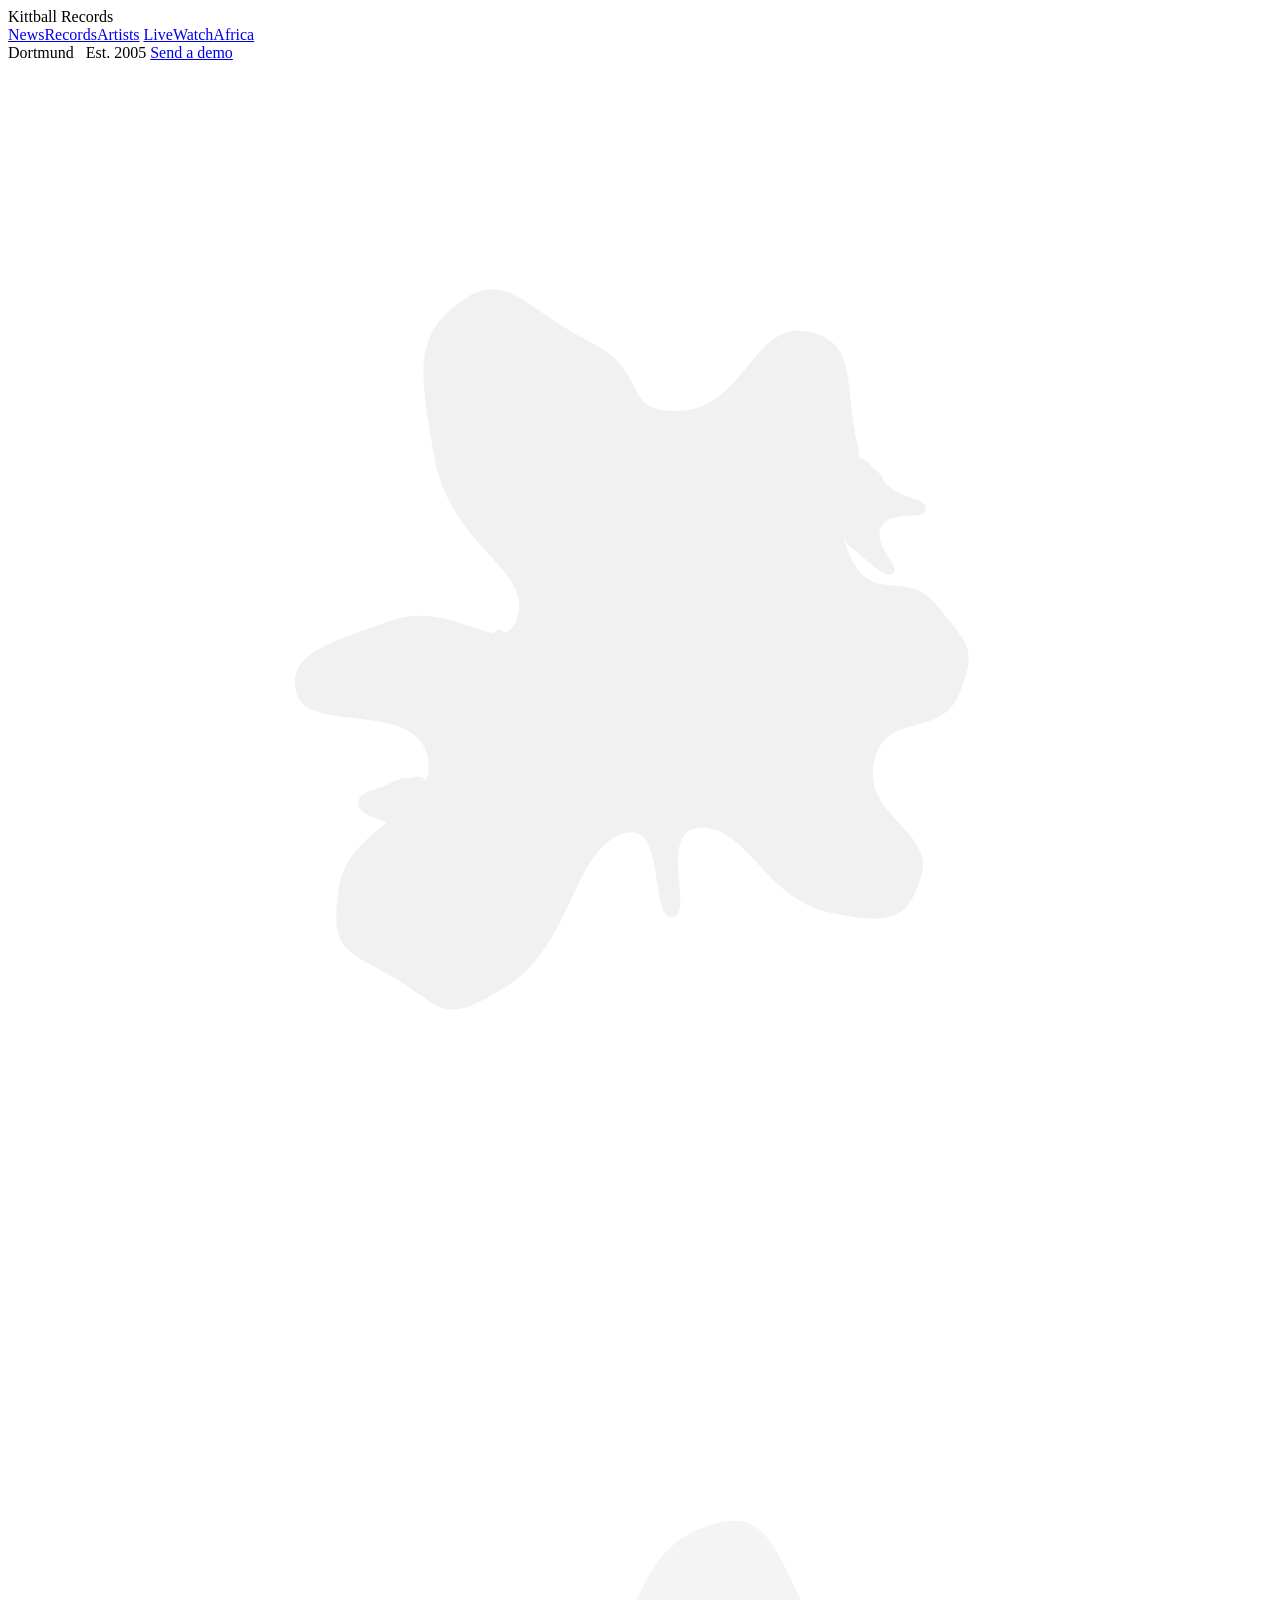
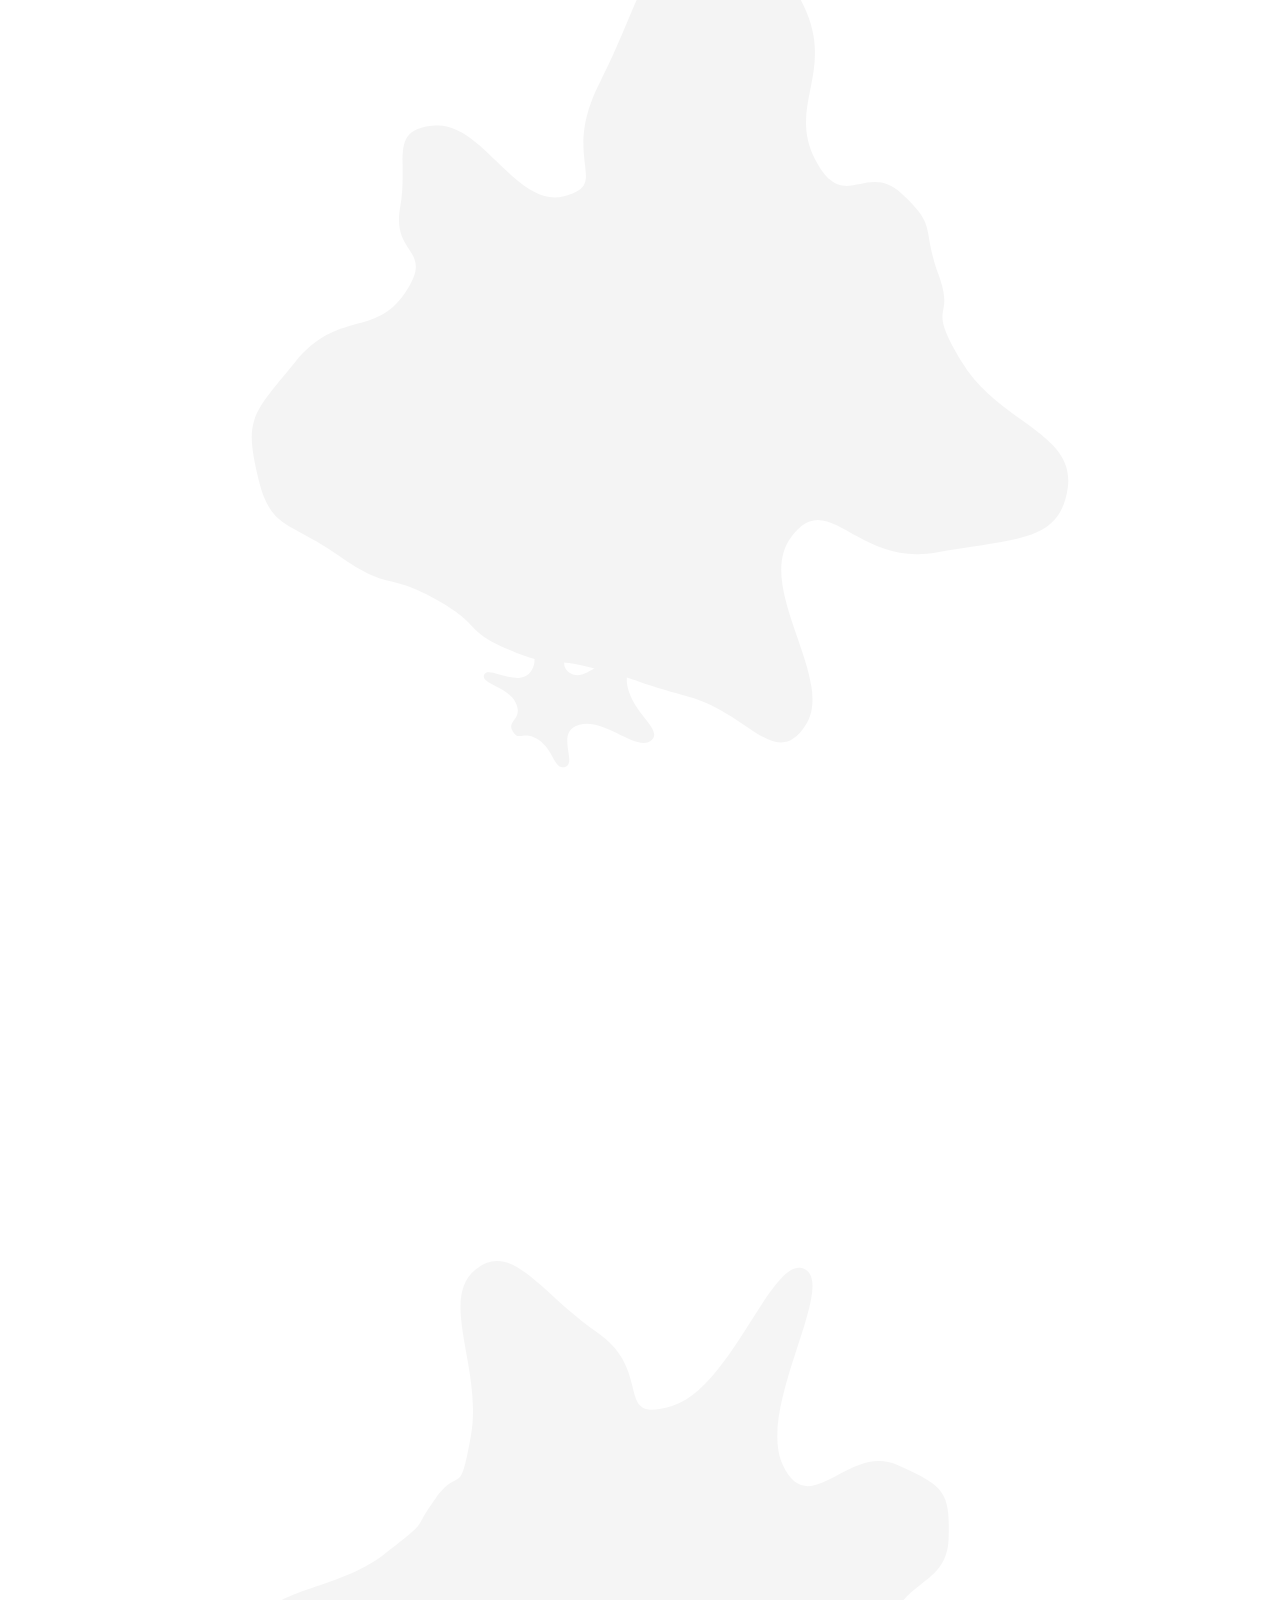
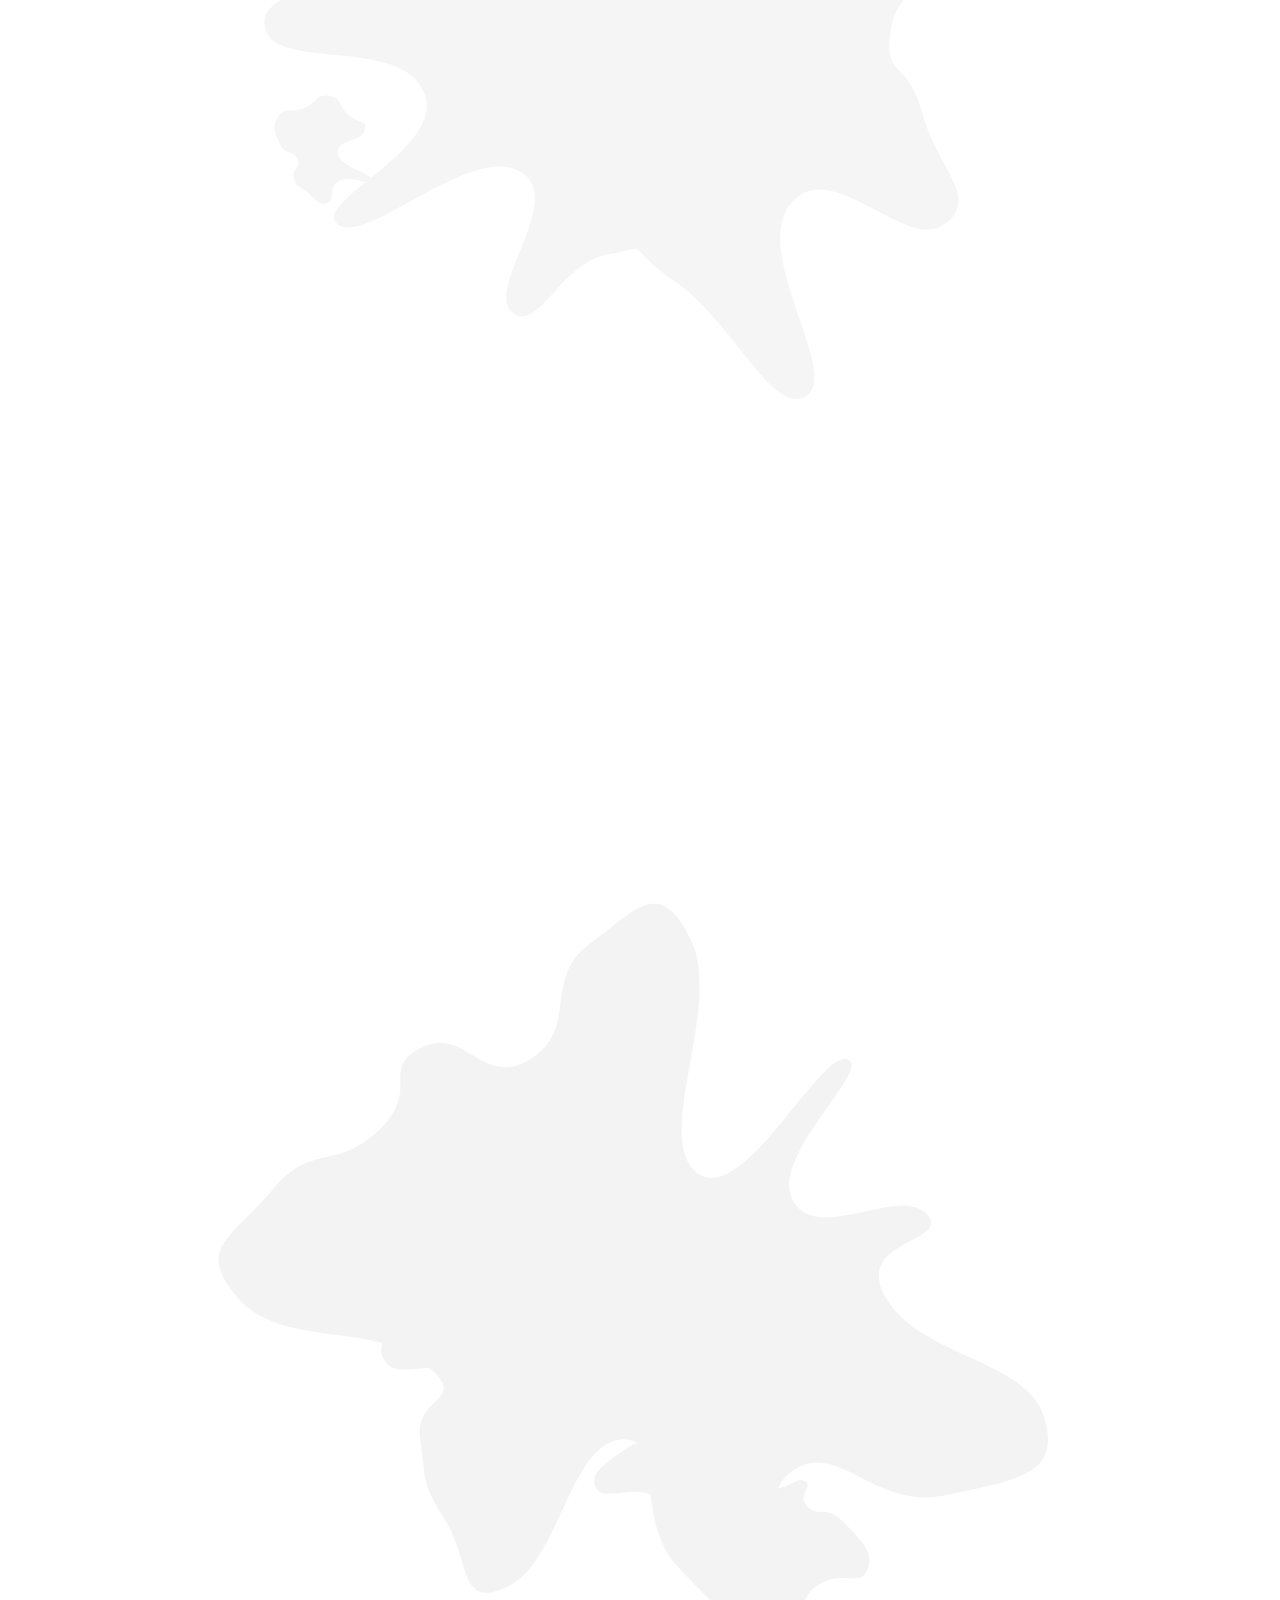
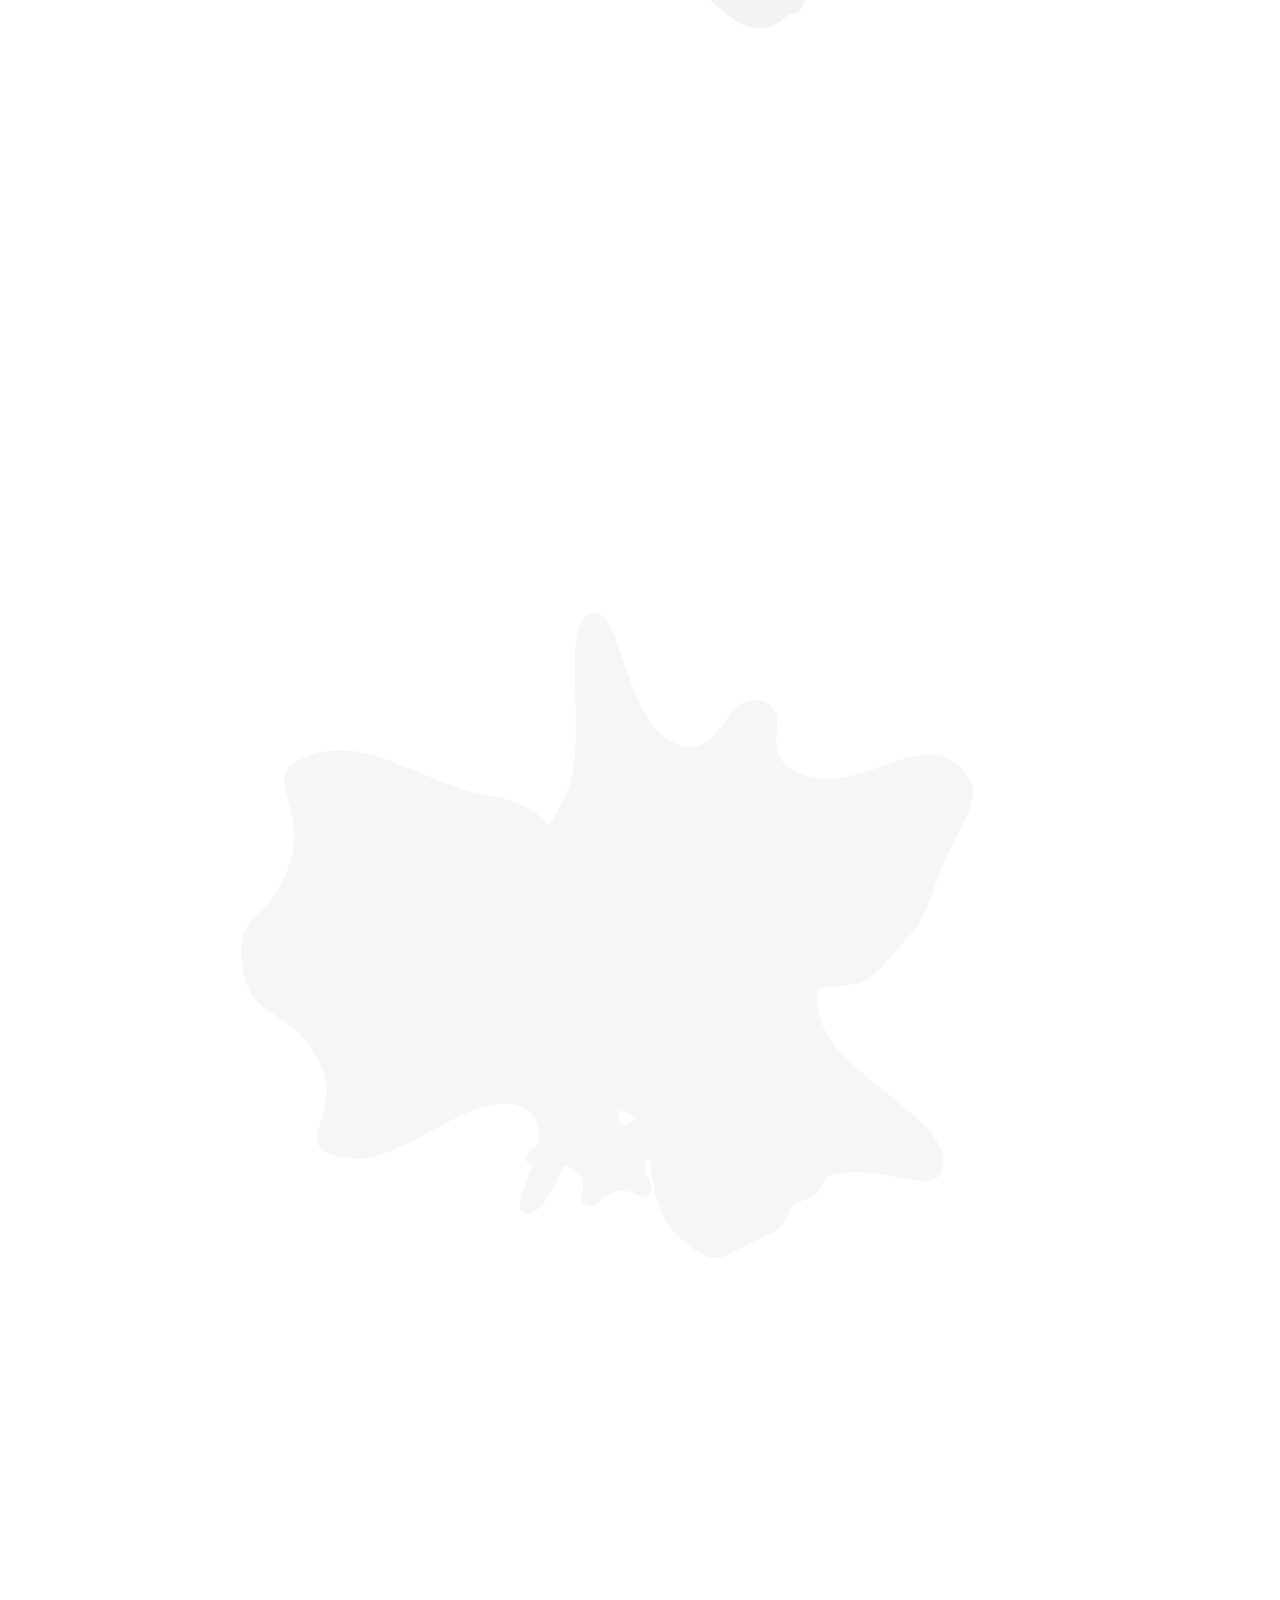
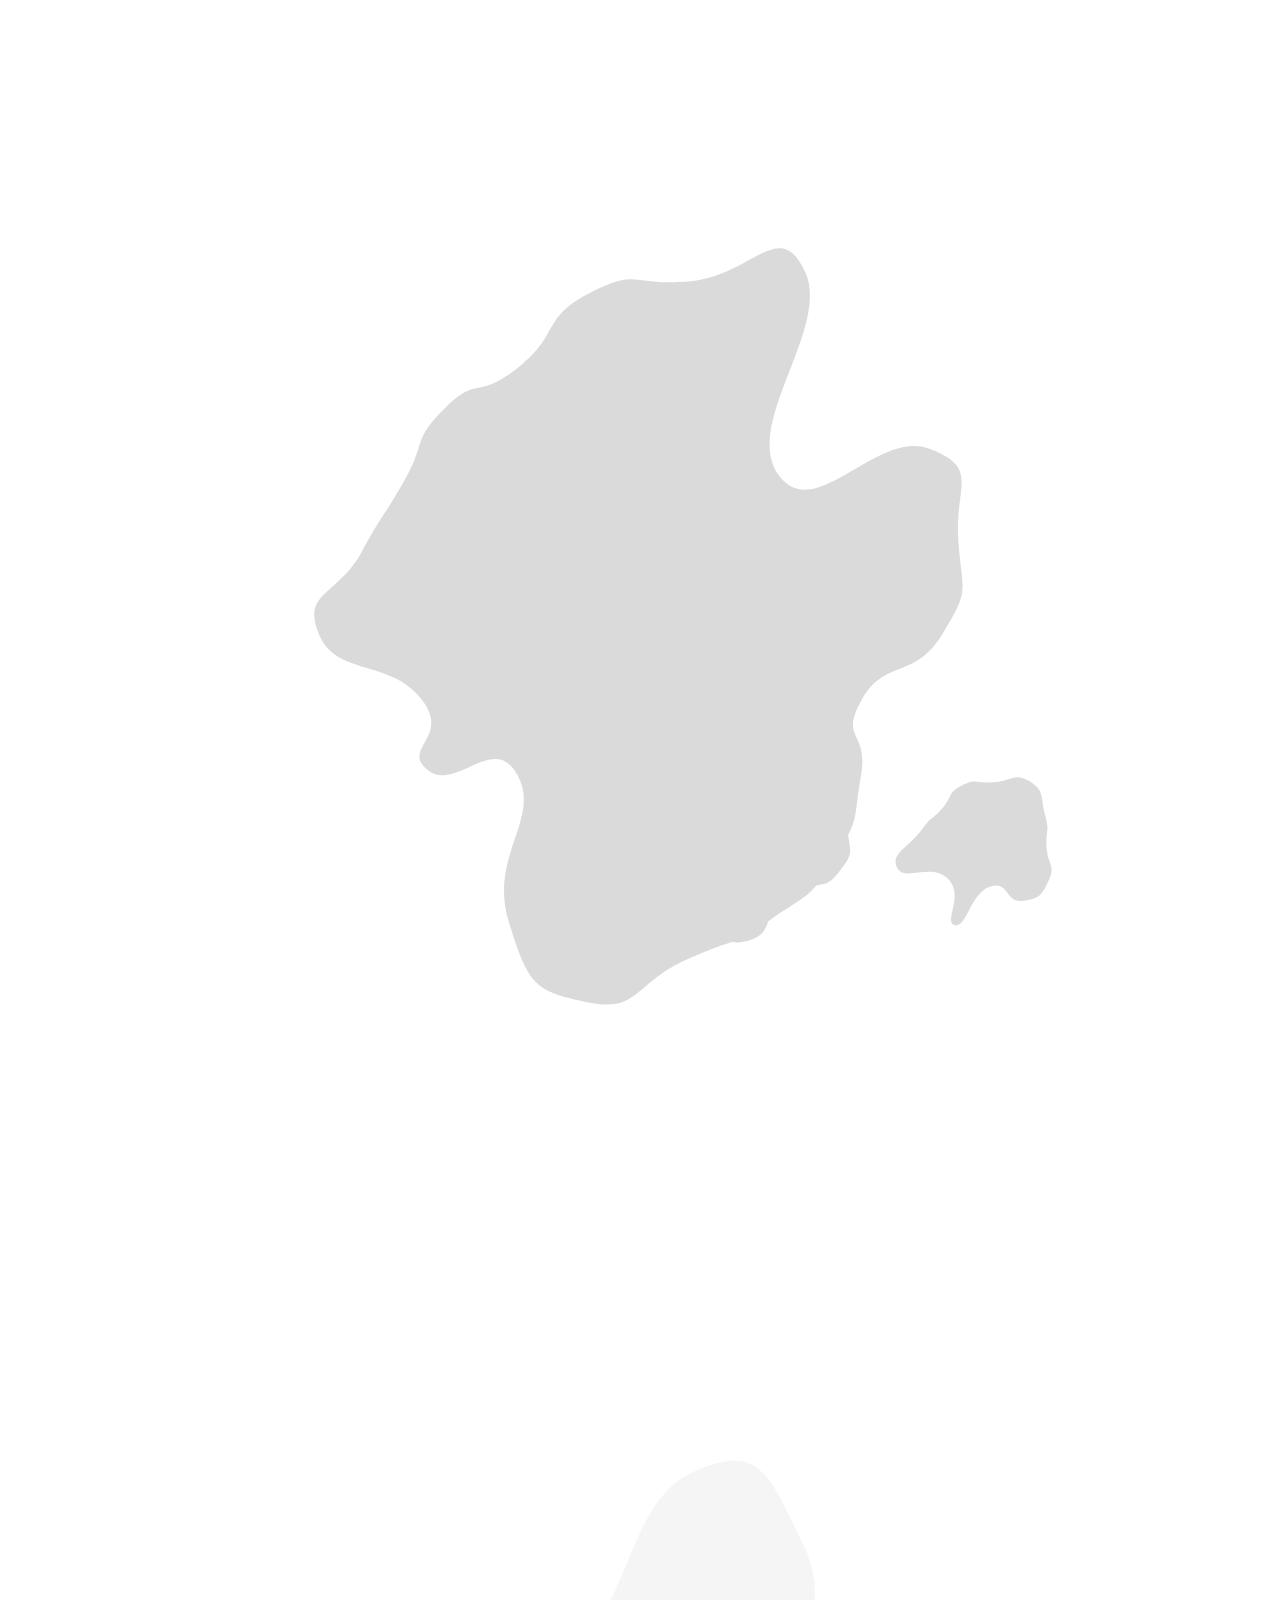
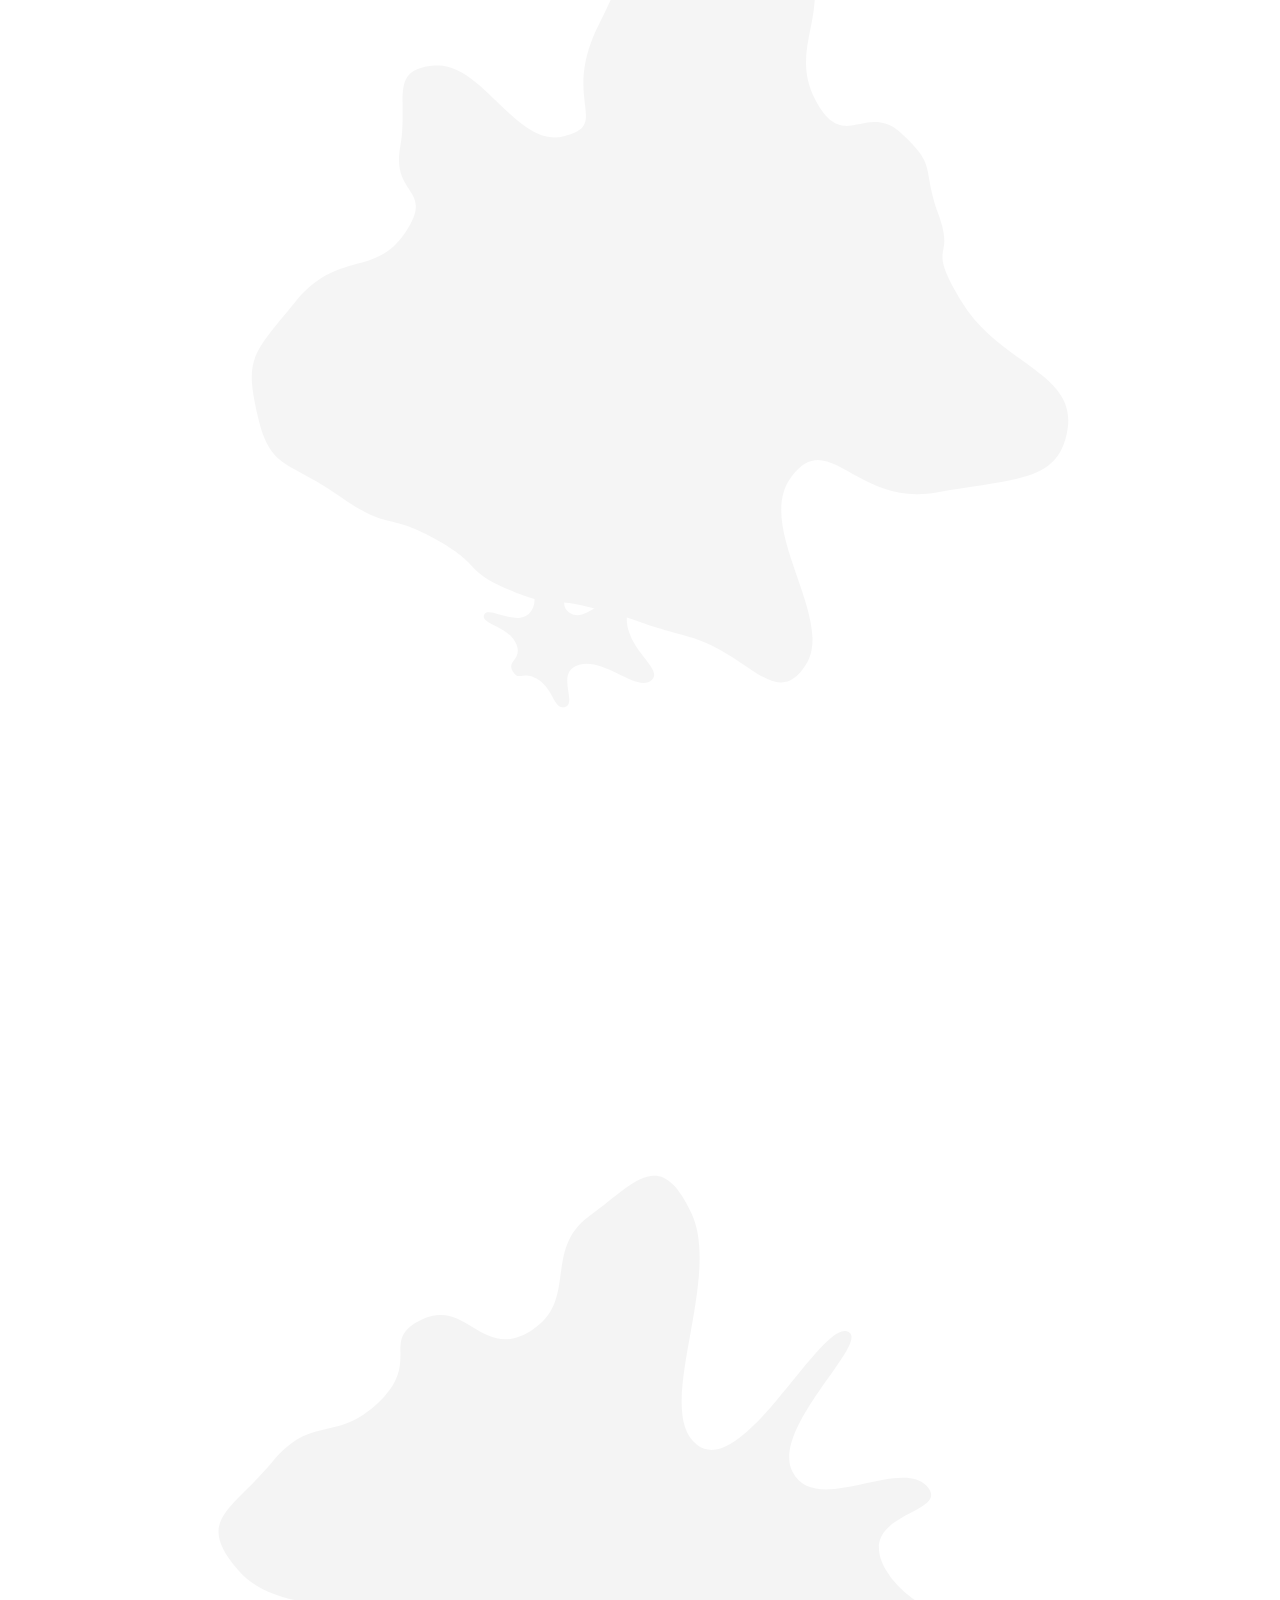
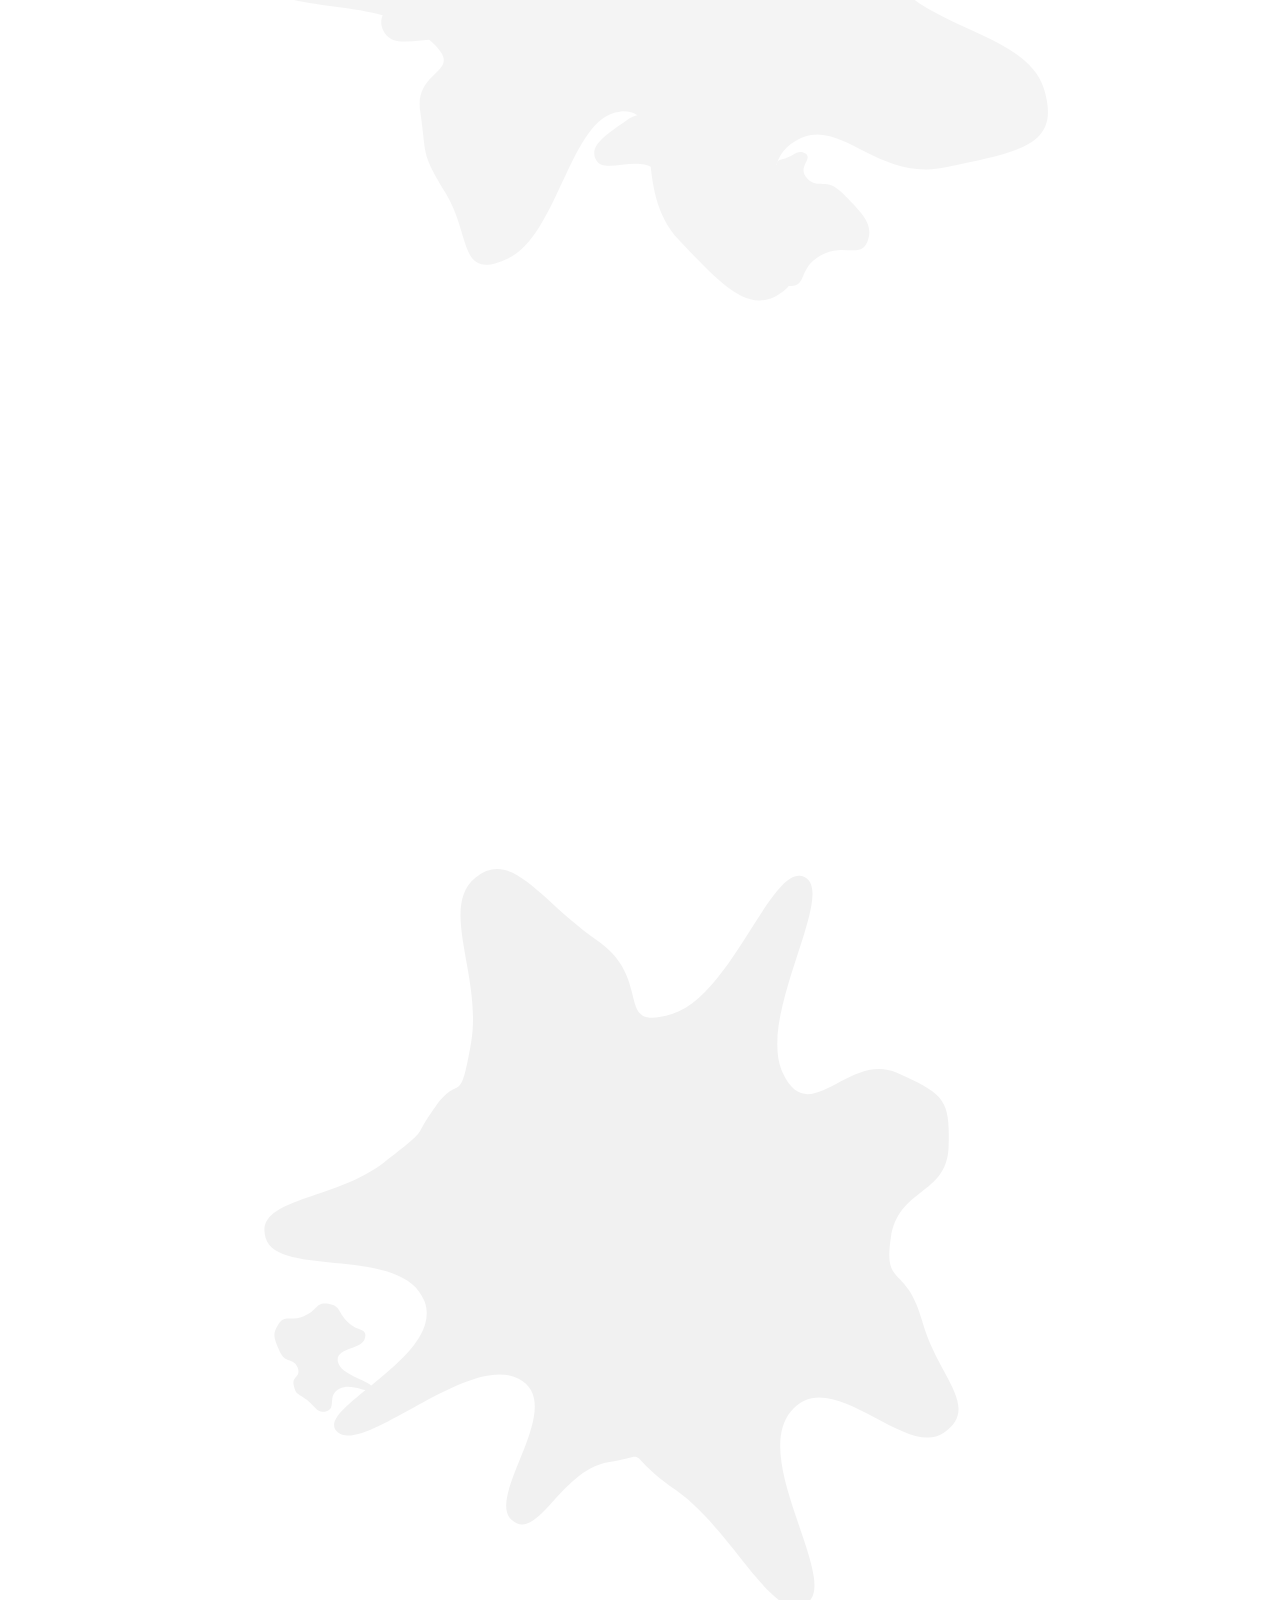
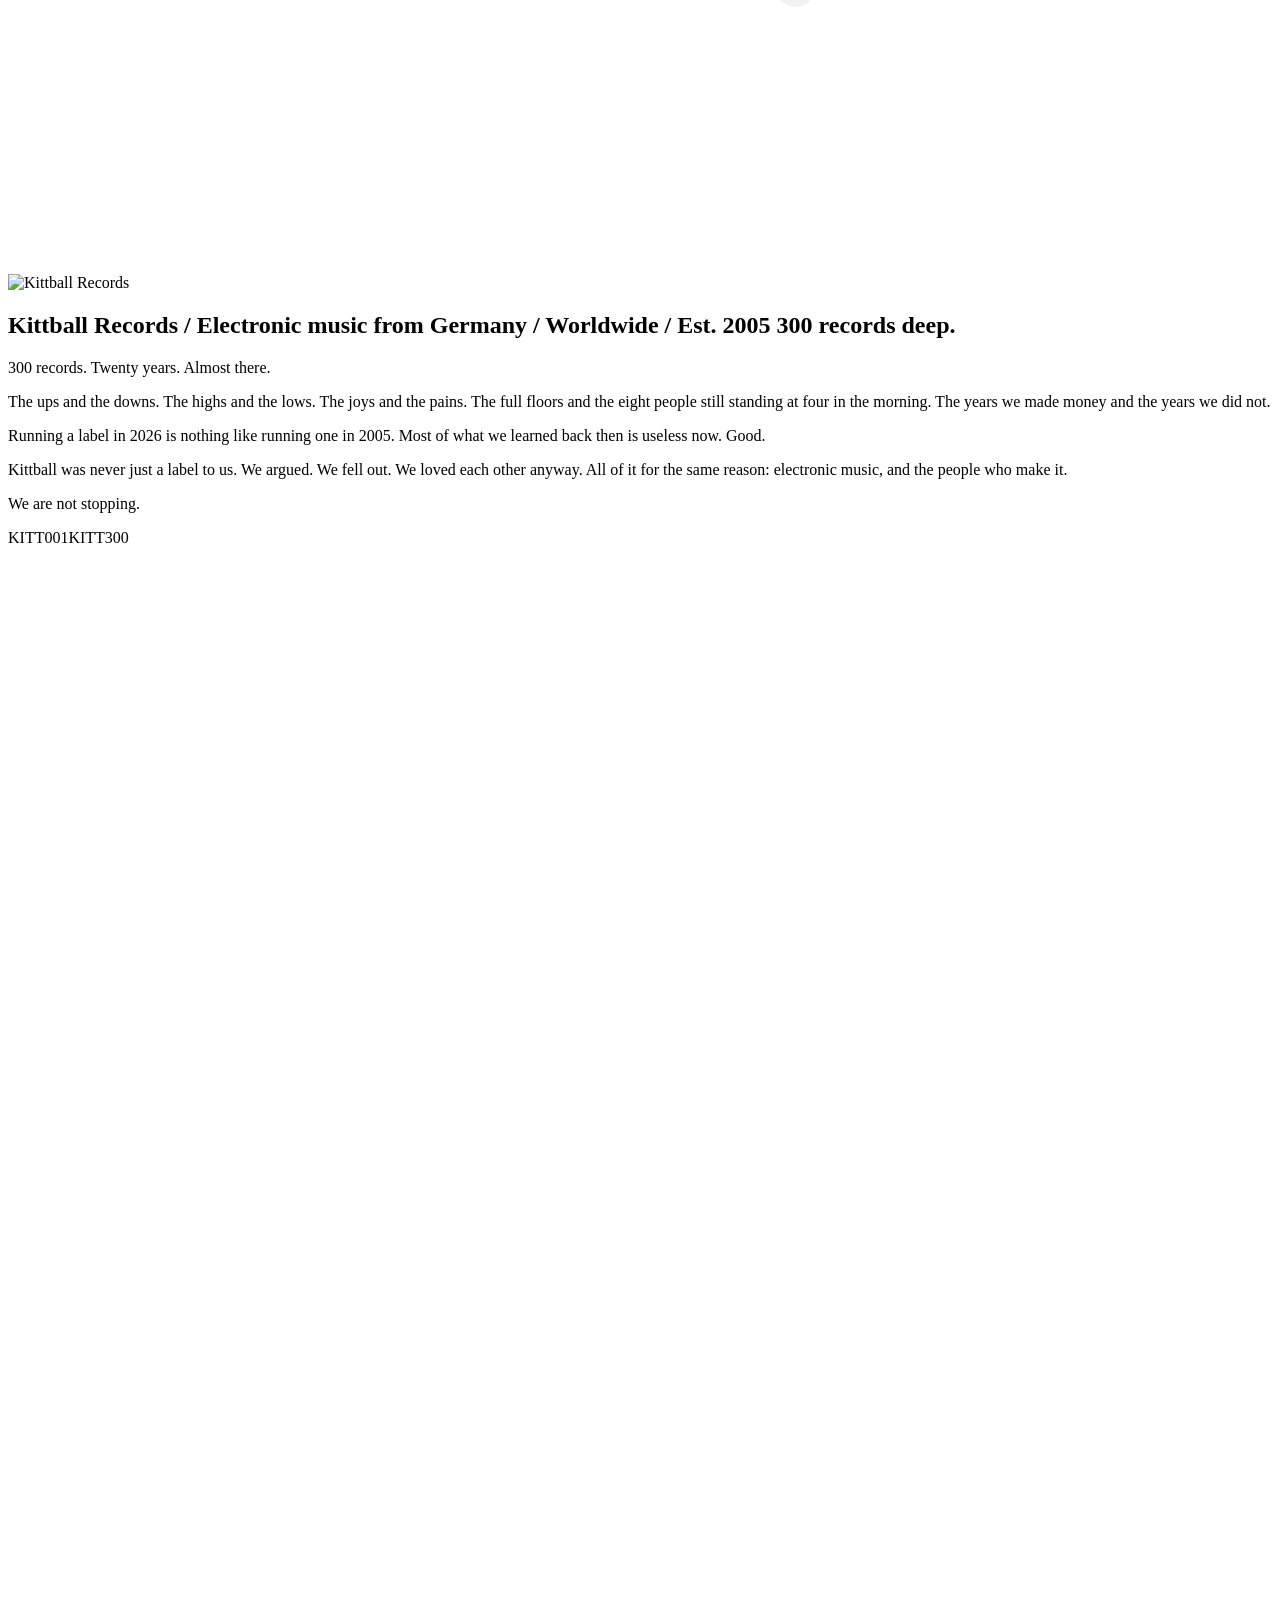
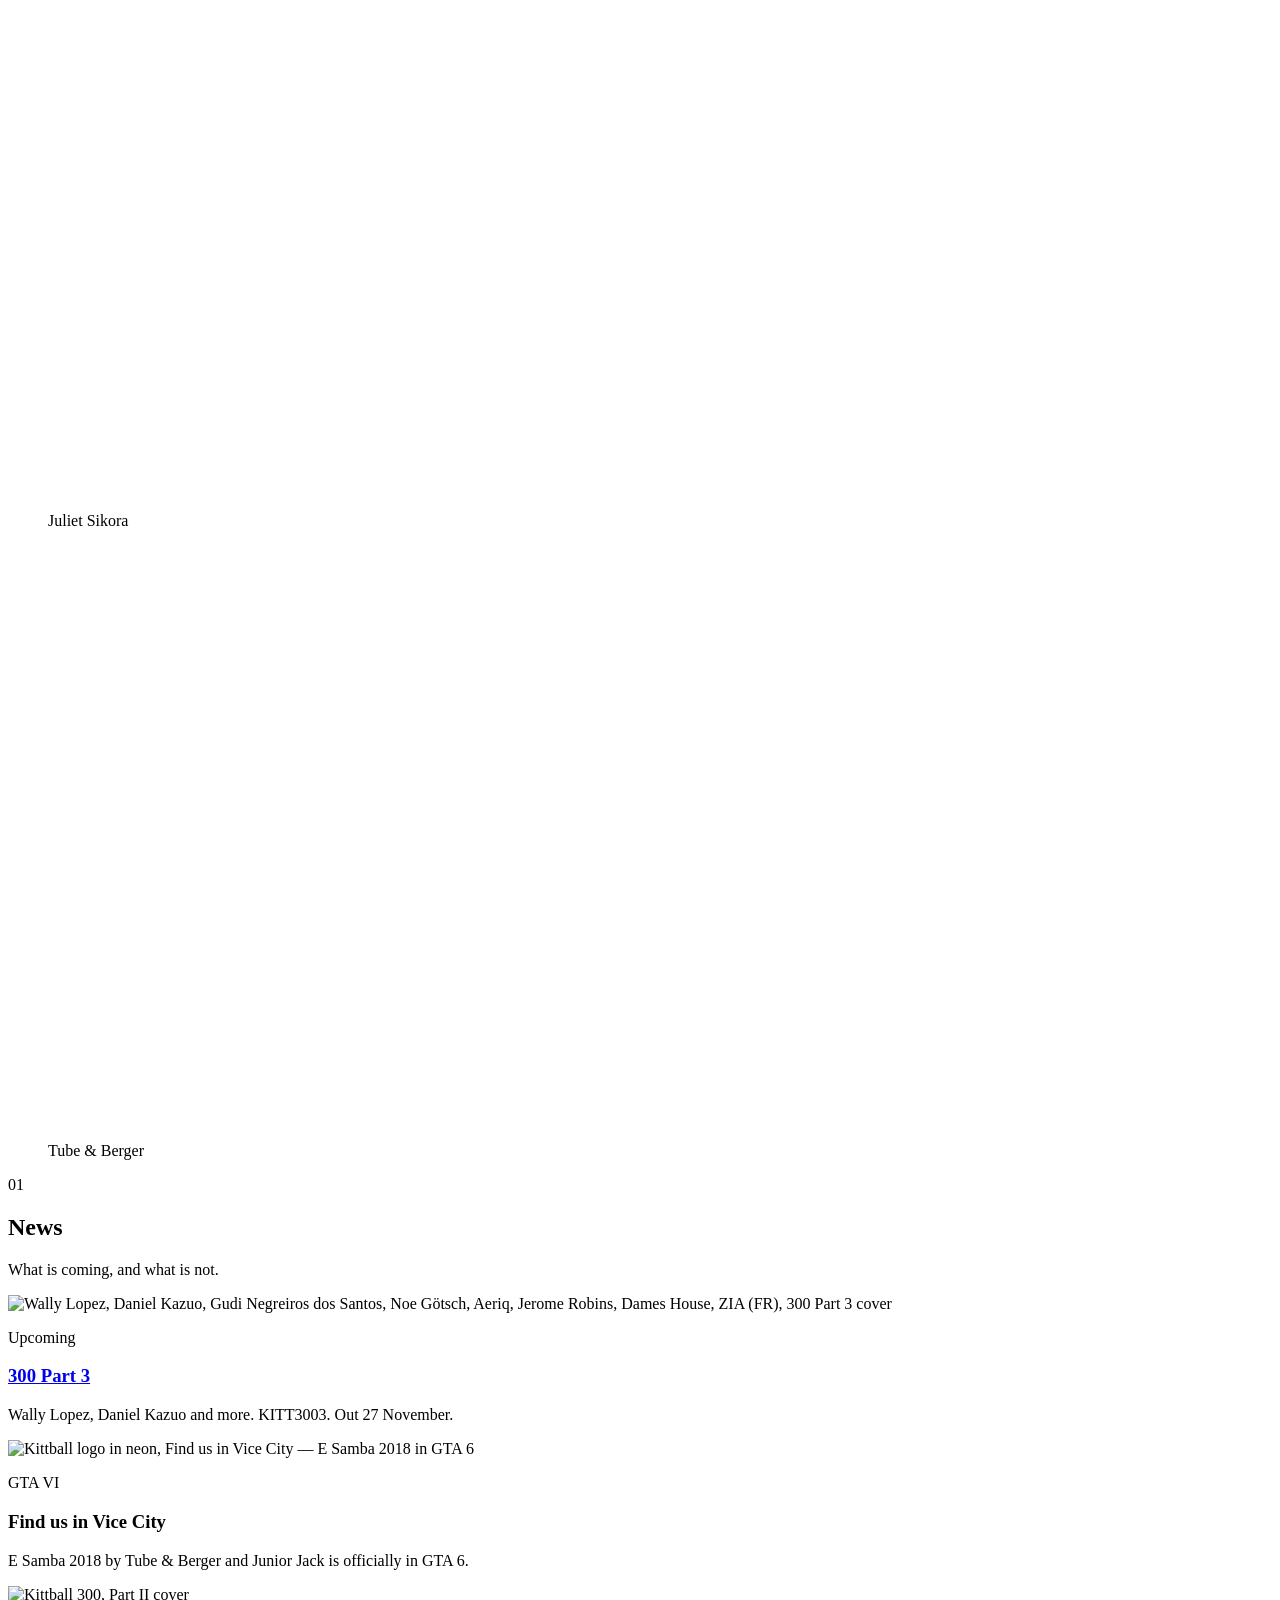
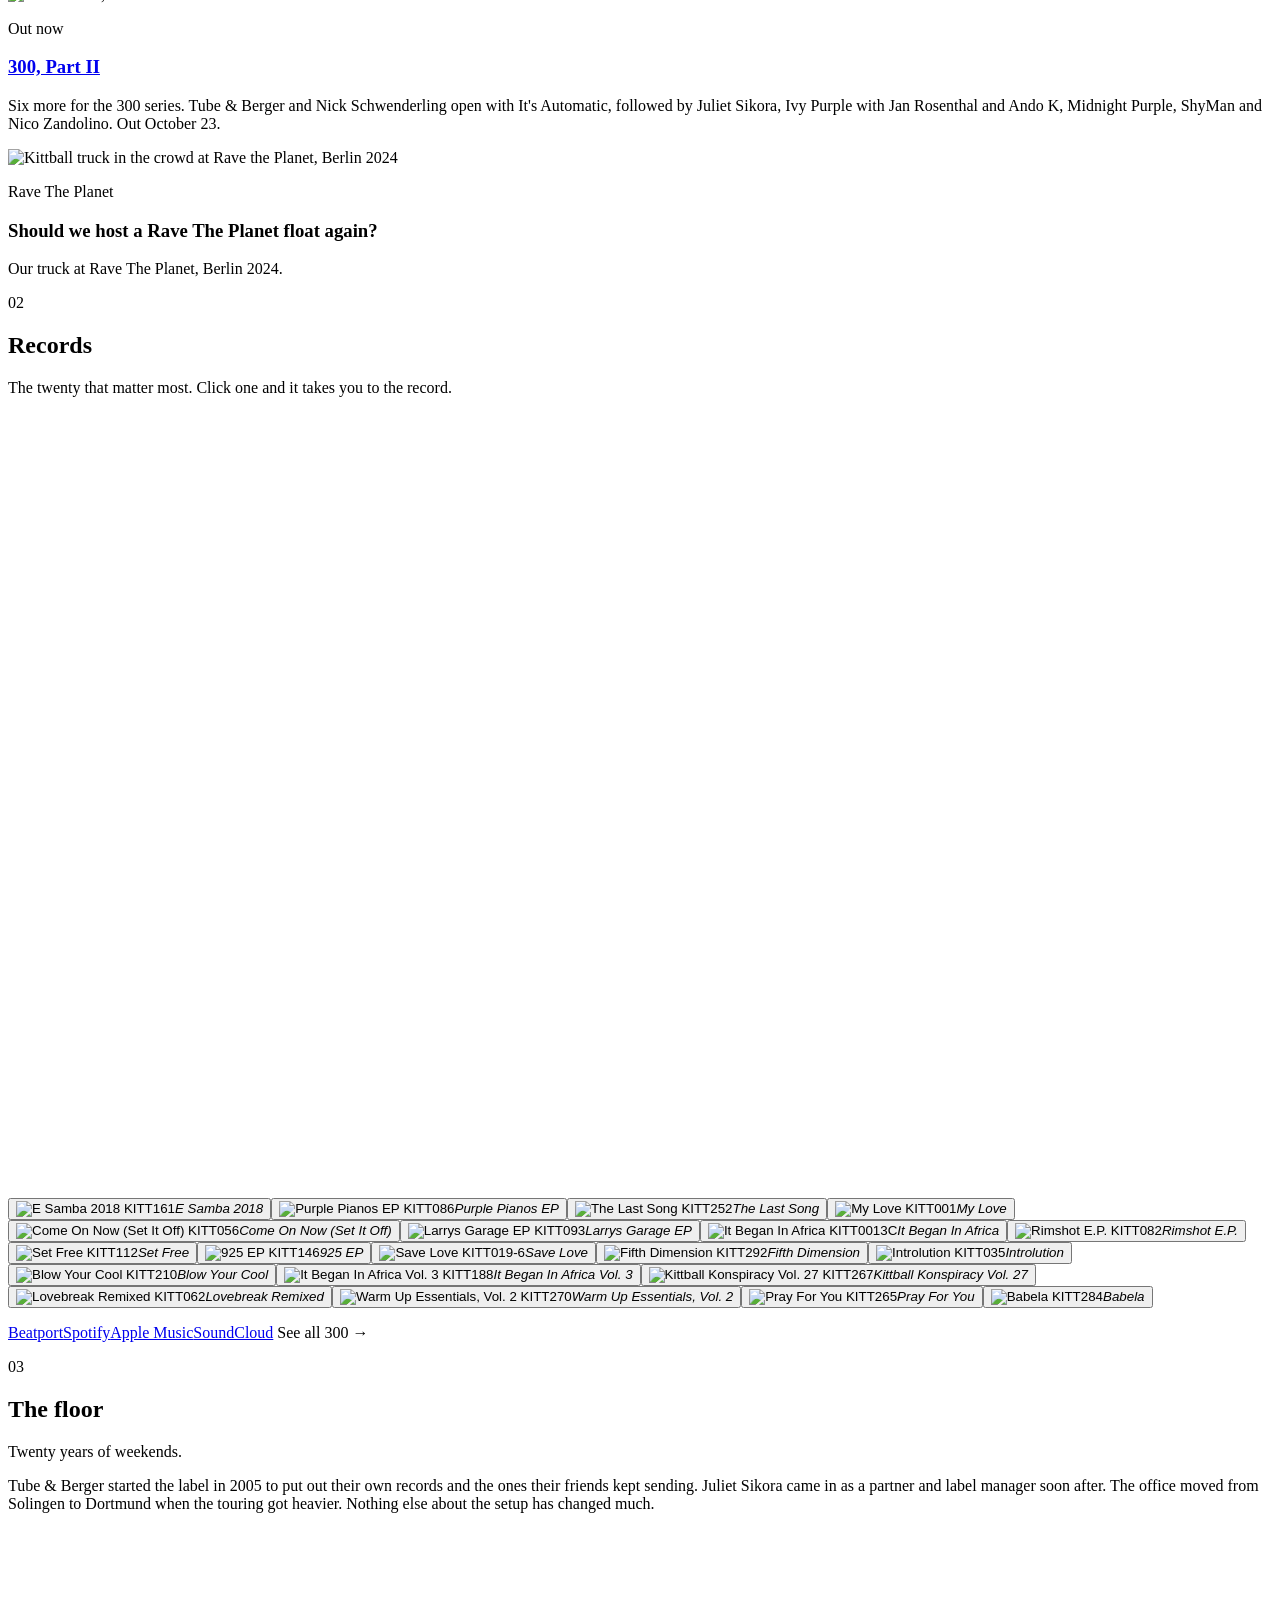
==== commit 2def5a70: "Tageslauf 2026-11-19" ====
--- a/bunt/index.html
+++ b/bunt/index.html
@@ -1,3 +1,3 @@
 <!DOCTYPE html><html lang="en" data-theme="bunt"> <head><meta charset="utf-8"><meta name="viewport" content="width=device-width,initial-scale=1"><title>Kittball Records &mdash; electronic music from Germany since 2005</title><meta name="description" content="Kittball Records. 300 records deep. Electronic music from Germany since 2005. Founded by Tube &#38; Berger and Juliet Sikora."><link rel="canonical" href="https://tube13-gif.github.io/kittball-preview/kittball-preview/bunt/"><meta property="og:type" content="website"><meta property="og:site_name" content="Kittball Records"><meta property="og:title" content="Kittball Records — electronic music from Germany since 2005"><meta property="og:description" content="Kittball Records. 300 records deep. Electronic music from Germany since 2005. Founded by Tube &#38; Berger and Juliet Sikora."><meta property="og:url" content="https://tube13-gif.github.io/kittball-preview/kittball-preview/bunt/"><meta property="og:image" content="https://tube13-gif.github.io/kittball-preview/og.jpg"><meta property="og:image:width" content="1200"><meta property="og:image:height" content="630"><meta name="twitter:card" content="summary_large_image"><meta name="twitter:title" content="Kittball Records — electronic music from Germany since 2005"><meta name="twitter:description" content="Kittball Records. 300 records deep. Electronic music from Germany since 2005. Founded by Tube &#38; Berger and Juliet Sikora."><meta name="twitter:image" content="https://tube13-gif.github.io/kittball-preview/og.jpg"><script type="application/ld+json">{"@context":"https://schema.org","@type":"MusicGroup","name":"Kittball Records","url":"https://tube13-gif.github.io/kittball-preview/","foundingDate":"2005","foundingLocation":{"@type":"Place","name":"Dortmund, Germany"},"email":"info@kittball.com","address":{"@type":"PostalAddress","streetAddress":"Asselner Hellweg 205","postalCode":"44319","addressLocality":"Dortmund","addressCountry":"DE"},"sameAs":["https://soundcloud.com/kittball","https://open.spotify.com/user/kittball","https://www.beatport.com/label/kittball/2280","https://www.instagram.com/kittball_records/","https://www.youtube.com/c/kittballrecords","https://www.facebook.com/kittballrecords/","https://www.tiktok.com/@kittballrecords","https://x.com/kittballrecords","https://www.discogs.com/label/48758-Kittball-Records","https://ra.co/labels/3171","https://www.traxsource.com/label/1978/kittball","https://tstack.app/kittball/send","https://soilandgreen.store/pages/kittball-records"]}</script><link rel="icon" type="image/png" href="/kittball-preview/favicon.png"><meta name="robots" content="noindex, nofollow"><link rel="preload" as="image" href="/kittball-preview/_astro/logo3d-schwarz.C7AL97u6_28PWB7.webp" fetchpriority="high"><link rel="preload" as="font" type="font/woff2" href="/kittball-preview/_astro/archivo-latin-wdth-normal.DY7AcnAa.woff2" crossorigin><link rel="preload" as="font" type="font/woff2" href="/kittball-preview/_astro/ibm-plex-mono-latin-400-normal.DMJ8VG8y.woff2" crossorigin><link rel="preload" as="font" type="font/woff2" href="/kittball-preview/_astro/ibm-plex-mono-latin-500-normal.DSY6xOcd.woff2" crossorigin><style>@font-face{font-family:'Archivo';font-style:normal;font-weight:100 900;font-display:swap;src:url(/kittball-preview/_astro/archivo-latin-wdth-normal.DY7AcnAa.woff2) format('woff2-variations');font-stretch:62% 125%;}@font-face{font-family:'IBM Plex Mono';font-style:normal;font-weight:400;font-display:swap;src:url(/kittball-preview/_astro/ibm-plex-mono-latin-400-normal.DMJ8VG8y.woff2) format('woff2');}@font-face{font-family:'IBM Plex Mono';font-style:normal;font-weight:500;font-display:swap;src:url(/kittball-preview/_astro/ibm-plex-mono-latin-500-normal.DSY6xOcd.woff2) format('woff2');}</style><link rel="stylesheet" href="/kittball-preview/_astro/index.CM6Ry6bS.css">
 <style>.nw-tix[data-astro-cid-5kulxhgn]{margin-top:var(--s3);font-size:10px;letter-spacing:.14em;text-transform:uppercase}.nw-tix[data-astro-cid-5kulxhgn] a[data-astro-cid-5kulxhgn]{color:var(--ink);border-bottom:1px solid var(--line)}.nw-tix[data-astro-cid-5kulxhgn] a[data-astro-cid-5kulxhgn]:hover{border-color:var(--ink)}.tix-sep[data-astro-cid-5kulxhgn]{color:var(--dim)}
-</style></head> <body>  <div class="pad"> <header class="top mono"> <span>Kittball Records</span>  <nav><a href="#news">News</a><a href="#records">Records</a><a href="#artists">Artists</a> <a href="#live">Live</a><a href="#watch">Watch</a><a href="#africa">Africa</a></nav> <span class="r"><span>Dortmund   Est. 2005</span> <a class="btn-demo" href="https://tstack.app/kittball/send" rel="noopener">Send a demo</a></span> </header> <section class="stage"> <div class="splats" aria-hidden="true"><g class="spl" style="left:6%;top:18%;width:210px;height:210px;opacity:0.05"><svg viewBox="-2.2 -2.2 4.4 4.4" aria-hidden="true"><g fill="currentColor"><path d="M1.111,0.000C1.046,0.158 0.852,0.056 0.814,0.239C0.776,0.422 1.025,0.479 0.980,0.630C0.935,0.781 0.882,0.808 0.659,0.761C0.437,0.713 0.372,0.461 0.213,0.466C0.054,0.471 0.194,0.770 0.112,0.777C0.030,0.784 0.097,0.420 -0.070,0.490C-0.238,0.560 -0.237,0.874 -0.465,1.018C-0.693,1.162 -0.687,1.088 -0.856,0.988C-1.025,0.888 -1.082,0.897 -1.048,0.674C-1.014,0.450 -0.696,0.412 -0.739,0.217C-0.781,0.022 -1.158,0.137 -1.195,0.000C-1.233,-0.137 -1.092,-0.176 -0.868,-0.255C-0.645,-0.334 -0.469,-0.107 -0.425,-0.273C-0.381,-0.439 -0.658,-0.509 -0.716,-0.826C-0.774,-1.143 -0.780,-1.250 -0.624,-1.366C-0.467,-1.482 -0.398,-1.338 -0.176,-1.227C0.046,-1.117 -0.077,-0.975 0.142,-0.986C0.360,-0.996 0.399,-1.296 0.577,-1.263C0.755,-1.230 0.710,-1.102 0.756,-0.873C0.802,-0.643 0.653,-0.637 0.735,-0.472C0.817,-0.308 0.928,-0.442 1.037,-0.305C1.146,-0.168 1.175,-0.158 1.111,0.000Z"/><path d="M0.122,0.000C0.114,0.062 0.176,0.029 0.190,0.100C0.203,0.171 0.219,0.230 0.169,0.245C0.120,0.261 0.100,0.139 0.019,0.153C-0.063,0.166 -0.071,0.306 -0.111,0.292C-0.150,0.278 -0.082,0.172 -0.118,0.104C-0.153,0.037 -0.200,0.104 -0.233,0.057C-0.266,0.010 -0.269,-0.013 -0.233,-0.057C-0.197,-0.102 -0.148,-0.039 -0.109,-0.096C-0.069,-0.153 -0.133,-0.240 -0.096,-0.254C-0.060,-0.268 -0.055,-0.155 0.018,-0.146C0.090,-0.137 0.096,-0.232 0.154,-0.223C0.212,-0.214 0.228,-0.180 0.219,-0.115C0.210,-0.050 0.131,-0.062 0.122,0.000Z" transform="translate(-0.40 0.03)"/><path d="M0.264,0.000C0.254,0.039 0.142,-0.006 0.110,0.058C0.077,0.121 0.179,0.196 0.152,0.220C0.125,0.244 0.070,0.180 0.017,0.140C-0.036,0.100 -0.001,0.100 -0.031,0.083C-0.062,0.065 -0.076,0.097 -0.088,0.078C-0.100,0.059 -0.027,0.058 -0.072,0.018C-0.118,-0.022 -0.246,-0.037 -0.245,-0.060C-0.244,-0.084 -0.123,-0.032 -0.070,-0.062C-0.017,-0.092 -0.089,-0.129 -0.062,-0.164C-0.035,-0.199 -0.023,-0.192 0.022,-0.184C0.068,-0.175 0.058,-0.167 0.094,-0.136C0.130,-0.105 0.096,-0.116 0.145,-0.076C0.195,-0.037 0.275,-0.039 0.264,0.000Z" transform="translate(0.73 -0.64)"/><path d="M0.258,0.000C0.207,0.067 0.151,-0.010 0.130,0.068C0.110,0.147 0.214,0.199 0.188,0.272C0.161,0.345 0.127,0.309 0.039,0.319C-0.050,0.329 -0.062,0.362 -0.117,0.308C-0.172,0.254 -0.146,0.213 -0.150,0.133C-0.154,0.053 -0.099,0.089 -0.130,0.032C-0.162,-0.025 -0.252,-0.015 -0.259,-0.064C-0.266,-0.113 -0.212,-0.109 -0.155,-0.137C-0.097,-0.165 -0.112,-0.152 -0.061,-0.161C-0.010,-0.169 -0.056,-0.128 0.020,-0.167C0.097,-0.206 0.120,-0.296 0.203,-0.295C0.287,-0.293 0.292,-0.247 0.308,-0.162C0.324,-0.076 0.310,-0.067 0.258,0.000Z" transform="translate(-0.72 0.45)"/></g></svg></g><g class="spl" style="left:78%;top:6%;width:150px;height:150px;opacity:0.038"><svg viewBox="-2.2 -2.2 4.4 4.4" aria-hidden="true"><g fill="currentColor"><path d="M1.120,0.000C1.250,0.215 1.514,0.245 1.489,0.437C1.463,0.629 1.310,0.613 1.031,0.663C0.752,0.712 0.658,0.434 0.527,0.608C0.395,0.782 0.681,1.102 0.577,1.263C0.473,1.425 0.379,1.221 0.167,1.164C-0.044,1.107 0.028,1.115 -0.154,1.068C-0.335,1.020 -0.294,1.071 -0.457,1.001C-0.620,0.930 -0.543,0.919 -0.714,0.824C-0.886,0.730 -0.870,0.800 -1.049,0.674C-1.228,0.548 -1.288,0.587 -1.332,0.391C-1.376,0.196 -1.350,0.183 -1.200,0.000C-1.051,-0.183 -0.924,-0.084 -0.818,-0.240C-0.712,-0.396 -0.865,-0.368 -0.835,-0.537C-0.804,-0.705 -0.878,-0.811 -0.713,-0.823C-0.547,-0.834 -0.430,-0.534 -0.264,-0.577C-0.097,-0.620 -0.279,-0.701 -0.140,-0.972C-0.000,-1.243 0.012,-1.432 0.217,-1.511C0.423,-1.590 0.454,-1.478 0.568,-1.244C0.682,-1.010 0.511,-0.895 0.610,-0.704C0.710,-0.513 0.787,-0.701 0.911,-0.586C1.036,-0.470 0.979,-0.475 1.039,-0.305C1.100,-0.135 0.990,-0.215 1.120,0.000Z"/><path d="M0.233,0.000C0.239,0.048 0.195,0.028 0.169,0.089C0.144,0.150 0.186,0.164 0.145,0.211C0.105,0.257 0.101,0.234 0.030,0.249C-0.041,0.265 -0.046,0.296 -0.100,0.263C-0.154,0.231 -0.165,0.209 -0.155,0.137C-0.145,0.066 -0.056,0.069 -0.065,0.016C-0.075,-0.037 -0.167,-0.007 -0.188,-0.046C-0.208,-0.086 -0.167,-0.072 -0.137,-0.121C-0.106,-0.170 -0.126,-0.208 -0.081,-0.215C-0.037,-0.222 -0.029,-0.174 0.018,-0.145C0.064,-0.116 0.040,-0.133 0.078,-0.113C0.116,-0.094 0.104,-0.111 0.149,-0.078C0.194,-0.045 0.228,-0.048 0.233,0.000Z" transform="translate(-1.00 0.25)"/><path d="M0.252,0.000C0.280,0.084 0.375,0.138 0.325,0.170C0.274,0.203 0.163,0.087 0.078,0.113C-0.007,0.138 0.072,0.243 0.031,0.259C-0.009,0.274 -0.009,0.201 -0.063,0.165C-0.116,0.130 -0.130,0.173 -0.153,0.135C-0.176,0.098 -0.114,0.093 -0.143,0.035C-0.172,-0.022 -0.268,-0.030 -0.252,-0.062C-0.236,-0.095 -0.127,-0.009 -0.087,-0.077C-0.046,-0.144 -0.145,-0.246 -0.112,-0.294C-0.078,-0.343 -0.016,-0.310 0.030,-0.244C0.075,-0.179 -0.011,-0.104 0.046,-0.067C0.104,-0.031 0.167,-0.138 0.227,-0.119C0.286,-0.099 0.223,-0.084 0.252,0.000Z" transform="translate(-0.29 1.15)"/><path d="M0.173,0.000C0.194,0.052 0.228,0.065 0.208,0.109C0.188,0.153 0.159,0.139 0.104,0.151C0.050,0.164 0.059,0.169 0.018,0.152C-0.022,0.136 -0.004,0.115 -0.036,0.094C-0.067,0.073 -0.047,0.095 -0.091,0.081C-0.136,0.067 -0.164,0.082 -0.189,0.047C-0.213,0.011 -0.215,-0.016 -0.175,-0.043C-0.136,-0.070 -0.098,-0.043 -0.054,-0.047C-0.009,-0.052 -0.042,-0.045 -0.023,-0.060C-0.004,-0.075 -0.025,-0.071 0.012,-0.098C0.049,-0.125 0.069,-0.160 0.105,-0.152C0.140,-0.144 0.115,-0.115 0.134,-0.071C0.154,-0.026 0.152,-0.052 0.173,0.000Z" transform="translate(-0.51 0.46)"/></g></svg></g><g class="spl" style="left:44%;top:63%;width:260px;height:260px;opacity:0.034"><svg viewBox="-2.2 -2.2 4.4 4.4" aria-hidden="true"><g fill="currentColor"><path d="M0.873,0.000C0.846,0.175 0.928,0.091 0.982,0.288C1.035,0.485 1.189,0.587 1.056,0.679C0.923,0.770 0.662,0.433 0.524,0.605C0.386,0.777 0.696,1.192 0.581,1.272C0.465,1.351 0.327,1.020 0.126,0.878C-0.075,0.736 0.054,0.751 -0.112,0.781C-0.279,0.811 -0.357,1.065 -0.448,0.980C-0.538,0.895 -0.248,0.577 -0.424,0.489C-0.599,0.401 -0.957,0.754 -1.052,0.676C-1.147,0.598 -0.677,0.416 -0.750,0.220C-0.823,0.024 -1.262,0.140 -1.303,0.000C-1.345,-0.140 -1.064,-0.129 -0.892,-0.262C-0.721,-0.395 -0.800,-0.336 -0.712,-0.457C-0.624,-0.578 -0.629,-0.448 -0.588,-0.679C-0.548,-0.910 -0.700,-1.150 -0.573,-1.254C-0.445,-1.358 -0.348,-1.174 -0.149,-1.036C0.050,-0.899 -0.097,-0.716 0.112,-0.780C0.322,-0.844 0.462,-1.316 0.574,-1.256C0.685,-1.197 0.404,-0.772 0.497,-0.574C0.590,-0.376 0.727,-0.650 0.894,-0.575C1.061,-0.500 1.080,-0.482 1.074,-0.315C1.067,-0.149 0.899,-0.175 0.873,0.000Z"/><path d="M0.058,0.000C0.067,0.050 0.178,0.067 0.180,0.094C0.182,0.122 0.111,0.071 0.065,0.094C0.019,0.116 0.054,0.161 0.021,0.172C-0.012,0.184 -0.017,0.159 -0.050,0.133C-0.084,0.107 -0.086,0.117 -0.095,0.084C-0.104,0.051 -0.068,0.055 -0.082,0.020C-0.096,-0.014 -0.125,0.008 -0.144,-0.035C-0.163,-0.079 -0.172,-0.095 -0.148,-0.131C-0.123,-0.166 -0.110,-0.138 -0.060,-0.158C-0.010,-0.178 -0.020,-0.207 0.024,-0.201C0.069,-0.194 0.057,-0.172 0.094,-0.136C0.131,-0.101 0.162,-0.119 0.152,-0.080C0.141,-0.040 0.050,-0.050 0.058,0.000Z" transform="translate(-1.11 0.43)"/><path d="M0.131,0.000C0.168,0.046 0.227,0.076 0.215,0.113C0.202,0.150 0.142,0.090 0.088,0.127C0.034,0.165 0.069,0.241 0.029,0.242C-0.010,0.243 -0.014,0.176 -0.049,0.130C-0.085,0.084 -0.053,0.107 -0.093,0.083C-0.134,0.059 -0.164,0.084 -0.190,0.047C-0.216,0.010 -0.210,-0.007 -0.183,-0.045C-0.156,-0.083 -0.128,-0.044 -0.096,-0.085C-0.063,-0.126 -0.102,-0.183 -0.071,-0.186C-0.040,-0.188 -0.045,-0.095 0.011,-0.093C0.068,-0.091 0.102,-0.193 0.124,-0.179C0.145,-0.165 0.084,-0.097 0.086,-0.045C0.088,0.007 0.093,-0.046 0.131,0.000Z" transform="translate(0.38 0.10)"/><path d="M0.201,0.000C0.212,0.077 0.288,0.083 0.270,0.142C0.252,0.201 0.212,0.191 0.140,0.203C0.068,0.215 0.090,0.171 0.022,0.182C-0.045,0.194 -0.048,0.263 -0.092,0.244C-0.137,0.225 -0.105,0.175 -0.133,0.118C-0.160,0.060 -0.155,0.098 -0.187,0.046C-0.219,-0.005 -0.269,-0.021 -0.244,-0.060C-0.218,-0.099 -0.144,-0.035 -0.100,-0.089C-0.057,-0.142 -0.131,-0.195 -0.093,-0.245C-0.055,-0.295 -0.034,-0.275 0.032,-0.260C0.097,-0.246 0.075,-0.234 0.134,-0.194C0.192,-0.154 0.213,-0.179 0.233,-0.122C0.253,-0.066 0.190,-0.077 0.201,0.000Z" transform="translate(0.22 0.35)"/></g></svg></g><g class="spl" style="left:2%;top:78%;width:120px;height:120px;opacity:0.044"><svg viewBox="-2.2 -2.2 4.4 4.4" aria-hidden="true"><g fill="currentColor"><path d="M0.856,0.000C0.975,0.205 1.344,0.214 1.406,0.413C1.467,0.612 1.324,0.631 1.068,0.686C0.813,0.742 0.687,0.483 0.525,0.606C0.362,0.729 0.620,1.014 0.507,1.111C0.394,1.207 0.303,1.118 0.135,0.939C-0.033,0.760 0.101,0.474 -0.071,0.493C-0.243,0.511 -0.283,0.919 -0.458,1.003C-0.633,1.086 -0.586,0.927 -0.675,0.779C-0.764,0.631 -0.741,0.653 -0.765,0.492C-0.789,0.330 -0.574,0.365 -0.758,0.223C-0.942,0.080 -1.248,0.174 -1.399,0.000C-1.550,-0.174 -1.422,-0.206 -1.280,-0.376C-1.138,-0.545 -1.061,-0.440 -0.909,-0.584C-0.758,-0.729 -0.910,-0.802 -0.757,-0.873C-0.603,-0.945 -0.548,-0.728 -0.380,-0.832C-0.212,-0.935 -0.339,-1.112 -0.177,-1.231C-0.015,-1.350 0.070,-1.473 0.179,-1.242C0.287,-1.011 0.042,-0.554 0.199,-0.435C0.356,-0.316 0.624,-0.858 0.720,-0.831C0.816,-0.804 0.450,-0.497 0.531,-0.341C0.611,-0.185 0.903,-0.392 0.997,-0.293C1.092,-0.194 0.738,-0.205 0.856,0.000Z"/><path d="M0.224,0.000C0.249,0.065 0.290,0.090 0.256,0.134C0.222,0.179 0.172,0.126 0.106,0.154C0.040,0.181 0.086,0.203 0.028,0.230C-0.030,0.256 -0.048,0.280 -0.093,0.246C-0.138,0.212 -0.058,0.160 -0.127,0.113C-0.196,0.065 -0.303,0.131 -0.332,0.082C-0.361,0.033 -0.296,-0.008 -0.227,-0.056C-0.158,-0.104 -0.141,-0.049 -0.094,-0.084C-0.048,-0.118 -0.099,-0.157 -0.067,-0.176C-0.034,-0.195 -0.021,-0.172 0.018,-0.149C0.057,-0.127 0.024,-0.116 0.068,-0.099C0.113,-0.082 0.127,-0.119 0.172,-0.090C0.217,-0.062 0.200,-0.065 0.224,0.000Z" transform="translate(0.18 0.58)"/><path d="M0.228,0.000C0.288,0.063 0.336,0.102 0.312,0.164C0.289,0.226 0.227,0.168 0.148,0.214C0.068,0.259 0.104,0.324 0.039,0.320C-0.026,0.316 -0.027,0.260 -0.076,0.201C-0.126,0.142 -0.060,0.152 -0.132,0.117C-0.204,0.082 -0.325,0.123 -0.324,0.080C-0.324,0.037 -0.162,0.045 -0.129,-0.032C-0.097,-0.109 -0.237,-0.165 -0.211,-0.187C-0.185,-0.209 -0.106,-0.126 -0.041,-0.107C0.025,-0.088 -0.025,-0.112 0.015,-0.121C0.055,-0.131 0.071,-0.160 0.097,-0.140C0.122,-0.121 0.065,-0.094 0.102,-0.054C0.140,-0.013 0.167,-0.063 0.228,0.000Z" transform="translate(0.48 0.78)"/><path d="M0.117,0.000C0.169,0.081 0.341,0.116 0.356,0.187C0.372,0.258 0.265,0.234 0.170,0.246C0.075,0.259 0.111,0.210 0.028,0.229C-0.056,0.248 -0.060,0.334 -0.118,0.312C-0.177,0.290 -0.079,0.213 -0.174,0.154C-0.270,0.096 -0.403,0.179 -0.448,0.110C-0.493,0.042 -0.409,-0.005 -0.329,-0.081C-0.248,-0.157 -0.256,-0.148 -0.170,-0.151C-0.085,-0.153 -0.091,-0.073 -0.034,-0.090C0.022,-0.107 -0.000,-0.212 0.025,-0.209C0.051,-0.206 0.011,-0.113 0.055,-0.080C0.099,-0.046 0.159,-0.116 0.178,-0.093C0.196,-0.070 0.065,-0.081 0.117,0.000Z" transform="translate(-0.44 0.11)"/></g></svg></g><g class="spl" style="left:88%;top:52%;width:180px;height:180px;opacity:0.03"><svg viewBox="-2.2 -2.2 4.4 4.4" aria-hidden="true"><g fill="currentColor"><path d="M0.845,0.000C0.726,0.142 0.566,-0.013 0.627,0.184C0.688,0.381 1.052,0.518 1.056,0.678C1.059,0.839 0.821,0.662 0.640,0.738C0.459,0.815 0.577,0.883 0.431,0.943C0.285,1.003 0.282,1.072 0.136,0.944C-0.010,0.816 0.081,0.527 -0.072,0.503C-0.226,0.479 -0.292,0.866 -0.393,0.862C-0.495,0.857 -0.236,0.544 -0.422,0.487C-0.608,0.430 -0.834,0.712 -1.036,0.666C-1.238,0.620 -1.018,0.522 -1.119,0.329C-1.220,0.135 -1.355,0.199 -1.384,0.000C-1.413,-0.199 -1.288,-0.145 -1.219,-0.358C-1.149,-0.571 -1.348,-0.667 -1.143,-0.735C-0.938,-0.802 -0.766,-0.635 -0.512,-0.590C-0.257,-0.546 -0.363,-0.397 -0.265,-0.581C-0.168,-0.765 -0.286,-1.167 -0.176,-1.225C-0.067,-1.282 -0.061,-0.867 0.112,-0.780C0.285,-0.692 0.287,-0.956 0.421,-0.923C0.556,-0.889 0.379,-0.727 0.575,-0.664C0.772,-0.601 0.965,-0.811 1.099,-0.706C1.233,-0.602 1.110,-0.509 1.036,-0.304C0.962,-0.099 0.963,-0.142 0.845,0.000Z"/><path d="M0.253,0.000C0.254,0.039 0.163,0.012 0.128,0.067C0.093,0.123 0.163,0.158 0.133,0.192C0.102,0.226 0.086,0.172 0.022,0.184C-0.042,0.195 -0.045,0.253 -0.088,0.232C-0.131,0.211 -0.065,0.157 -0.125,0.111C-0.186,0.065 -0.292,0.115 -0.297,0.073C-0.301,0.031 -0.203,0.008 -0.142,-0.035C-0.081,-0.078 -0.104,-0.025 -0.086,-0.076C-0.068,-0.127 -0.110,-0.190 -0.080,-0.211C-0.050,-0.231 -0.016,-0.192 0.018,-0.146C0.051,-0.100 0.005,-0.075 0.036,-0.052C0.067,-0.028 0.062,-0.081 0.125,-0.066C0.188,-0.051 0.252,-0.039 0.253,0.000Z" transform="translate(-0.10 0.60)"/><path d="M0.168,0.000C0.169,0.035 0.154,0.048 0.114,0.060C0.074,0.072 0.059,0.028 0.030,0.043C0.001,0.059 0.030,0.106 0.014,0.113C-0.002,0.120 0.011,0.071 -0.025,0.067C-0.062,0.063 -0.048,0.101 -0.112,0.099C-0.177,0.098 -0.231,0.102 -0.248,0.061C-0.264,0.020 -0.197,0.014 -0.168,-0.042C-0.140,-0.097 -0.178,-0.092 -0.149,-0.132C-0.119,-0.171 -0.116,-0.171 -0.068,-0.178C-0.019,-0.186 -0.009,-0.198 0.019,-0.158C0.047,-0.119 0.003,-0.072 0.030,-0.043C0.057,-0.014 0.073,-0.072 0.113,-0.059C0.153,-0.047 0.168,-0.035 0.168,0.000Z" transform="translate(-0.51 0.15)"/><path d="M0.230,0.000C0.252,0.062 0.267,0.067 0.242,0.127C0.217,0.187 0.206,0.176 0.144,0.208C0.082,0.241 0.102,0.216 0.029,0.238C-0.044,0.260 -0.040,0.300 -0.107,0.283C-0.175,0.266 -0.212,0.257 -0.203,0.180C-0.194,0.103 -0.052,0.091 -0.076,0.019C-0.100,-0.054 -0.282,-0.043 -0.285,-0.070C-0.288,-0.098 -0.154,-0.059 -0.085,-0.076C-0.017,-0.092 -0.078,-0.107 -0.048,-0.127C-0.018,-0.147 -0.010,-0.162 0.018,-0.145C0.045,-0.128 0.003,-0.084 0.047,-0.068C0.091,-0.051 0.115,-0.108 0.168,-0.088C0.221,-0.068 0.209,-0.062 0.230,0.000Z" transform="translate(0.40 0.62)"/></g></svg></g><g class="spl" style="left:62%;top:88%;width:150px;height:150px;opacity:0.14;color:var(--acc)"><svg viewBox="-2.2 -2.2 4.4 4.4" aria-hidden="true"><g fill="currentColor"><path d="M1.053,0.000C0.956,0.160 0.855,0.084 0.773,0.227C0.691,0.370 0.797,0.334 0.769,0.494C0.741,0.655 0.768,0.636 0.677,0.781C0.585,0.926 0.603,0.892 0.454,0.995C0.305,1.097 0.348,1.050 0.163,1.133C-0.022,1.216 -0.004,1.320 -0.184,1.282C-0.364,1.243 -0.387,1.230 -0.457,1.001C-0.527,0.772 -0.344,0.644 -0.426,0.492C-0.507,0.339 -0.641,0.552 -0.738,0.474C-0.836,0.397 -0.653,0.362 -0.763,0.224C-0.873,0.086 -1.058,0.148 -1.118,0.000C-1.178,-0.148 -1.055,-0.131 -0.969,-0.285C-0.884,-0.438 -0.907,-0.384 -0.823,-0.529C-0.740,-0.674 -0.796,-0.670 -0.680,-0.785C-0.565,-0.901 -0.571,-0.811 -0.424,-0.928C-0.276,-1.045 -0.345,-1.102 -0.171,-1.189C0.003,-1.276 -0.040,-1.208 0.177,-1.228C0.393,-1.249 0.487,-1.455 0.575,-1.260C0.664,-1.065 0.357,-0.733 0.481,-0.555C0.606,-0.377 0.823,-0.712 1.005,-0.646C1.187,-0.579 1.094,-0.513 1.108,-0.325C1.122,-0.138 1.150,-0.160 1.053,0.000Z"/><path d="M0.166,0.000C0.193,0.079 0.294,0.073 0.306,0.161C0.319,0.249 0.291,0.292 0.209,0.303C0.127,0.314 0.128,0.172 0.024,0.199C-0.080,0.225 -0.089,0.405 -0.150,0.395C-0.211,0.386 -0.149,0.260 -0.187,0.166C-0.225,0.071 -0.249,0.138 -0.280,0.069C-0.312,-0.000 -0.338,-0.018 -0.296,-0.073C-0.254,-0.128 -0.211,-0.113 -0.136,-0.121C-0.061,-0.128 -0.084,-0.077 -0.037,-0.098C0.009,-0.120 -0.040,-0.147 0.024,-0.195C0.088,-0.244 0.129,-0.290 0.184,-0.266C0.239,-0.242 0.218,-0.189 0.213,-0.112C0.208,-0.035 0.139,-0.079 0.166,0.000Z" transform="translate(0.14 0.77)"/><path d="M0.215,0.000C0.219,0.066 0.247,0.062 0.223,0.117C0.198,0.171 0.190,0.182 0.130,0.189C0.071,0.195 0.085,0.115 0.017,0.140C-0.051,0.165 -0.062,0.282 -0.104,0.274C-0.146,0.266 -0.070,0.171 -0.127,0.113C-0.185,0.055 -0.276,0.123 -0.304,0.075C-0.331,0.026 -0.267,0.005 -0.222,-0.055C-0.178,-0.115 -0.190,-0.086 -0.149,-0.132C-0.108,-0.178 -0.132,-0.186 -0.081,-0.212C-0.029,-0.239 -0.041,-0.220 0.027,-0.224C0.096,-0.228 0.103,-0.260 0.156,-0.227C0.209,-0.194 0.193,-0.176 0.210,-0.110C0.227,-0.045 0.212,-0.066 0.215,0.000Z" transform="translate(1.20 0.74)"/><path d="M0.264,0.000C0.276,0.066 0.277,0.072 0.236,0.124C0.196,0.176 0.187,0.169 0.124,0.179C0.061,0.189 0.070,0.171 0.019,0.159C-0.032,0.147 -0.001,0.143 -0.052,0.137C-0.104,0.132 -0.130,0.169 -0.158,0.140C-0.186,0.111 -0.143,0.090 -0.148,0.037C-0.154,-0.017 -0.142,0.036 -0.176,-0.043C-0.210,-0.122 -0.285,-0.163 -0.266,-0.236C-0.248,-0.309 -0.194,-0.325 -0.112,-0.295C-0.030,-0.266 -0.029,-0.201 0.016,-0.134C0.062,-0.068 -0.007,-0.075 0.045,-0.066C0.097,-0.056 0.132,-0.121 0.195,-0.102C0.258,-0.083 0.252,-0.066 0.264,0.000Z" transform="translate(0.46 0.70)"/></g></svg></g><g class="spl" style="left:26%;top:42%;width:130px;height:130px;opacity:0.034;transform:rotate(135deg)"><svg viewBox="-2.2 -2.2 4.4 4.4" aria-hidden="true"><g fill="currentColor"><path d="M1.120,0.000C1.250,0.215 1.514,0.245 1.489,0.437C1.463,0.629 1.310,0.613 1.031,0.663C0.752,0.712 0.658,0.434 0.527,0.608C0.395,0.782 0.681,1.102 0.577,1.263C0.473,1.425 0.379,1.221 0.167,1.164C-0.044,1.107 0.028,1.115 -0.154,1.068C-0.335,1.020 -0.294,1.071 -0.457,1.001C-0.620,0.930 -0.543,0.919 -0.714,0.824C-0.886,0.730 -0.870,0.800 -1.049,0.674C-1.228,0.548 -1.288,0.587 -1.332,0.391C-1.376,0.196 -1.350,0.183 -1.200,0.000C-1.051,-0.183 -0.924,-0.084 -0.818,-0.240C-0.712,-0.396 -0.865,-0.368 -0.835,-0.537C-0.804,-0.705 -0.878,-0.811 -0.713,-0.823C-0.547,-0.834 -0.430,-0.534 -0.264,-0.577C-0.097,-0.620 -0.279,-0.701 -0.140,-0.972C-0.000,-1.243 0.012,-1.432 0.217,-1.511C0.423,-1.590 0.454,-1.478 0.568,-1.244C0.682,-1.010 0.511,-0.895 0.610,-0.704C0.710,-0.513 0.787,-0.701 0.911,-0.586C1.036,-0.470 0.979,-0.475 1.039,-0.305C1.100,-0.135 0.990,-0.215 1.120,0.000Z"/><path d="M0.233,0.000C0.239,0.048 0.195,0.028 0.169,0.089C0.144,0.150 0.186,0.164 0.145,0.211C0.105,0.257 0.101,0.234 0.030,0.249C-0.041,0.265 -0.046,0.296 -0.100,0.263C-0.154,0.231 -0.165,0.209 -0.155,0.137C-0.145,0.066 -0.056,0.069 -0.065,0.016C-0.075,-0.037 -0.167,-0.007 -0.188,-0.046C-0.208,-0.086 -0.167,-0.072 -0.137,-0.121C-0.106,-0.170 -0.126,-0.208 -0.081,-0.215C-0.037,-0.222 -0.029,-0.174 0.018,-0.145C0.064,-0.116 0.040,-0.133 0.078,-0.113C0.116,-0.094 0.104,-0.111 0.149,-0.078C0.194,-0.045 0.228,-0.048 0.233,0.000Z" transform="translate(-1.00 0.25)"/><path d="M0.252,0.000C0.280,0.084 0.375,0.138 0.325,0.170C0.274,0.203 0.163,0.087 0.078,0.113C-0.007,0.138 0.072,0.243 0.031,0.259C-0.009,0.274 -0.009,0.201 -0.063,0.165C-0.116,0.130 -0.130,0.173 -0.153,0.135C-0.176,0.098 -0.114,0.093 -0.143,0.035C-0.172,-0.022 -0.268,-0.030 -0.252,-0.062C-0.236,-0.095 -0.127,-0.009 -0.087,-0.077C-0.046,-0.144 -0.145,-0.246 -0.112,-0.294C-0.078,-0.343 -0.016,-0.310 0.030,-0.244C0.075,-0.179 -0.011,-0.104 0.046,-0.067C0.104,-0.031 0.167,-0.138 0.227,-0.119C0.286,-0.099 0.223,-0.084 0.252,0.000Z" transform="translate(-0.29 1.15)"/><path d="M0.173,0.000C0.194,0.052 0.228,0.065 0.208,0.109C0.188,0.153 0.159,0.139 0.104,0.151C0.050,0.164 0.059,0.169 0.018,0.152C-0.022,0.136 -0.004,0.115 -0.036,0.094C-0.067,0.073 -0.047,0.095 -0.091,0.081C-0.136,0.067 -0.164,0.082 -0.189,0.047C-0.213,0.011 -0.215,-0.016 -0.175,-0.043C-0.136,-0.070 -0.098,-0.043 -0.054,-0.047C-0.009,-0.052 -0.042,-0.045 -0.023,-0.060C-0.004,-0.075 -0.025,-0.071 0.012,-0.098C0.049,-0.125 0.069,-0.160 0.105,-0.152C0.140,-0.144 0.115,-0.115 0.134,-0.071C0.154,-0.026 0.152,-0.052 0.173,0.000Z" transform="translate(-0.51 0.46)"/></g></svg></g><g class="spl" style="left:57%;top:26%;width:100px;height:100px;opacity:0.04;transform:rotate(250deg)"><svg viewBox="-2.2 -2.2 4.4 4.4" aria-hidden="true"><g fill="currentColor"><path d="M0.856,0.000C0.975,0.205 1.344,0.214 1.406,0.413C1.467,0.612 1.324,0.631 1.068,0.686C0.813,0.742 0.687,0.483 0.525,0.606C0.362,0.729 0.620,1.014 0.507,1.111C0.394,1.207 0.303,1.118 0.135,0.939C-0.033,0.760 0.101,0.474 -0.071,0.493C-0.243,0.511 -0.283,0.919 -0.458,1.003C-0.633,1.086 -0.586,0.927 -0.675,0.779C-0.764,0.631 -0.741,0.653 -0.765,0.492C-0.789,0.330 -0.574,0.365 -0.758,0.223C-0.942,0.080 -1.248,0.174 -1.399,0.000C-1.550,-0.174 -1.422,-0.206 -1.280,-0.376C-1.138,-0.545 -1.061,-0.440 -0.909,-0.584C-0.758,-0.729 -0.910,-0.802 -0.757,-0.873C-0.603,-0.945 -0.548,-0.728 -0.380,-0.832C-0.212,-0.935 -0.339,-1.112 -0.177,-1.231C-0.015,-1.350 0.070,-1.473 0.179,-1.242C0.287,-1.011 0.042,-0.554 0.199,-0.435C0.356,-0.316 0.624,-0.858 0.720,-0.831C0.816,-0.804 0.450,-0.497 0.531,-0.341C0.611,-0.185 0.903,-0.392 0.997,-0.293C1.092,-0.194 0.738,-0.205 0.856,0.000Z"/><path d="M0.224,0.000C0.249,0.065 0.290,0.090 0.256,0.134C0.222,0.179 0.172,0.126 0.106,0.154C0.040,0.181 0.086,0.203 0.028,0.230C-0.030,0.256 -0.048,0.280 -0.093,0.246C-0.138,0.212 -0.058,0.160 -0.127,0.113C-0.196,0.065 -0.303,0.131 -0.332,0.082C-0.361,0.033 -0.296,-0.008 -0.227,-0.056C-0.158,-0.104 -0.141,-0.049 -0.094,-0.084C-0.048,-0.118 -0.099,-0.157 -0.067,-0.176C-0.034,-0.195 -0.021,-0.172 0.018,-0.149C0.057,-0.127 0.024,-0.116 0.068,-0.099C0.113,-0.082 0.127,-0.119 0.172,-0.090C0.217,-0.062 0.200,-0.065 0.224,0.000Z" transform="translate(0.18 0.58)"/><path d="M0.228,0.000C0.288,0.063 0.336,0.102 0.312,0.164C0.289,0.226 0.227,0.168 0.148,0.214C0.068,0.259 0.104,0.324 0.039,0.320C-0.026,0.316 -0.027,0.260 -0.076,0.201C-0.126,0.142 -0.060,0.152 -0.132,0.117C-0.204,0.082 -0.325,0.123 -0.324,0.080C-0.324,0.037 -0.162,0.045 -0.129,-0.032C-0.097,-0.109 -0.237,-0.165 -0.211,-0.187C-0.185,-0.209 -0.106,-0.126 -0.041,-0.107C0.025,-0.088 -0.025,-0.112 0.015,-0.121C0.055,-0.131 0.071,-0.160 0.097,-0.140C0.122,-0.121 0.065,-0.094 0.102,-0.054C0.140,-0.013 0.167,-0.063 0.228,0.000Z" transform="translate(0.48 0.78)"/><path d="M0.117,0.000C0.169,0.081 0.341,0.116 0.356,0.187C0.372,0.258 0.265,0.234 0.170,0.246C0.075,0.259 0.111,0.210 0.028,0.229C-0.056,0.248 -0.060,0.334 -0.118,0.312C-0.177,0.290 -0.079,0.213 -0.174,0.154C-0.270,0.096 -0.403,0.179 -0.448,0.110C-0.493,0.042 -0.409,-0.005 -0.329,-0.081C-0.248,-0.157 -0.256,-0.148 -0.170,-0.151C-0.085,-0.153 -0.091,-0.073 -0.034,-0.090C0.022,-0.107 -0.000,-0.212 0.025,-0.209C0.051,-0.206 0.011,-0.113 0.055,-0.080C0.099,-0.046 0.159,-0.116 0.178,-0.093C0.196,-0.070 0.065,-0.081 0.117,0.000Z" transform="translate(-0.44 0.11)"/></g></svg></g><g class="spl" style="left:9%;top:60%;width:150px;height:150px;opacity:0.05;transform:rotate(70deg);color:var(--acc)"><svg viewBox="-2.2 -2.2 4.4 4.4" aria-hidden="true"><g fill="currentColor"><path d="M0.873,0.000C0.846,0.175 0.928,0.091 0.982,0.288C1.035,0.485 1.189,0.587 1.056,0.679C0.923,0.770 0.662,0.433 0.524,0.605C0.386,0.777 0.696,1.192 0.581,1.272C0.465,1.351 0.327,1.020 0.126,0.878C-0.075,0.736 0.054,0.751 -0.112,0.781C-0.279,0.811 -0.357,1.065 -0.448,0.980C-0.538,0.895 -0.248,0.577 -0.424,0.489C-0.599,0.401 -0.957,0.754 -1.052,0.676C-1.147,0.598 -0.677,0.416 -0.750,0.220C-0.823,0.024 -1.262,0.140 -1.303,0.000C-1.345,-0.140 -1.064,-0.129 -0.892,-0.262C-0.721,-0.395 -0.800,-0.336 -0.712,-0.457C-0.624,-0.578 -0.629,-0.448 -0.588,-0.679C-0.548,-0.910 -0.700,-1.150 -0.573,-1.254C-0.445,-1.358 -0.348,-1.174 -0.149,-1.036C0.050,-0.899 -0.097,-0.716 0.112,-0.780C0.322,-0.844 0.462,-1.316 0.574,-1.256C0.685,-1.197 0.404,-0.772 0.497,-0.574C0.590,-0.376 0.727,-0.650 0.894,-0.575C1.061,-0.500 1.080,-0.482 1.074,-0.315C1.067,-0.149 0.899,-0.175 0.873,0.000Z"/><path d="M0.058,0.000C0.067,0.050 0.178,0.067 0.180,0.094C0.182,0.122 0.111,0.071 0.065,0.094C0.019,0.116 0.054,0.161 0.021,0.172C-0.012,0.184 -0.017,0.159 -0.050,0.133C-0.084,0.107 -0.086,0.117 -0.095,0.084C-0.104,0.051 -0.068,0.055 -0.082,0.020C-0.096,-0.014 -0.125,0.008 -0.144,-0.035C-0.163,-0.079 -0.172,-0.095 -0.148,-0.131C-0.123,-0.166 -0.110,-0.138 -0.060,-0.158C-0.010,-0.178 -0.020,-0.207 0.024,-0.201C0.069,-0.194 0.057,-0.172 0.094,-0.136C0.131,-0.101 0.162,-0.119 0.152,-0.080C0.141,-0.040 0.050,-0.050 0.058,0.000Z" transform="translate(-1.11 0.43)"/><path d="M0.131,0.000C0.168,0.046 0.227,0.076 0.215,0.113C0.202,0.150 0.142,0.090 0.088,0.127C0.034,0.165 0.069,0.241 0.029,0.242C-0.010,0.243 -0.014,0.176 -0.049,0.130C-0.085,0.084 -0.053,0.107 -0.093,0.083C-0.134,0.059 -0.164,0.084 -0.190,0.047C-0.216,0.010 -0.210,-0.007 -0.183,-0.045C-0.156,-0.083 -0.128,-0.044 -0.096,-0.085C-0.063,-0.126 -0.102,-0.183 -0.071,-0.186C-0.040,-0.188 -0.045,-0.095 0.011,-0.093C0.068,-0.091 0.102,-0.193 0.124,-0.179C0.145,-0.165 0.084,-0.097 0.086,-0.045C0.088,0.007 0.093,-0.046 0.131,0.000Z" transform="translate(0.38 0.10)"/><path d="M0.201,0.000C0.212,0.077 0.288,0.083 0.270,0.142C0.252,0.201 0.212,0.191 0.140,0.203C0.068,0.215 0.090,0.171 0.022,0.182C-0.045,0.194 -0.048,0.263 -0.092,0.244C-0.137,0.225 -0.105,0.175 -0.133,0.118C-0.160,0.060 -0.155,0.098 -0.187,0.046C-0.219,-0.005 -0.269,-0.021 -0.244,-0.060C-0.218,-0.099 -0.144,-0.035 -0.100,-0.089C-0.057,-0.142 -0.131,-0.195 -0.093,-0.245C-0.055,-0.295 -0.034,-0.275 0.032,-0.260C0.097,-0.246 0.075,-0.234 0.134,-0.194C0.192,-0.154 0.213,-0.179 0.233,-0.122C0.253,-0.066 0.190,-0.077 0.201,0.000Z" transform="translate(0.22 0.35)"/></g></svg></g></div> <span class="slab"></span><span class="diag"></span> <div class="left"> <div class="head"> <img class="mark3d" src="/kittball-preview/_astro/logo3d-schwarz.C7AL97u6_28PWB7.webp" alt="Kittball Records" width="536" height="536" fetchpriority="high"> <h1 class="claim"> <span class="kick mono">Kittball Records / Electronic music from Germany / Worldwide / Est. 2005</span> <span class="c1">300</span> <span class="c2">records</span> <span class="c3">deep.</span> </h1> </div> <div class="herotext"><p>300 records. Twenty years. Almost there.</p><p>The ups and the downs. The highs and the lows. The joys and the pains. The full floors and the eight people still standing at four in the morning. The years we made money and the years we did not.</p><p>Running a label in 2026 is nothing like running one in 2005. Most of what we learned back then is useless now. Good.</p><p>Kittball was never just a label to us. We argued. We fell out. We loved each other anyway. All of it for the same reason: electronic music, and the people who make it.</p><p>We are not stopping.</p></div> <p class="ticker mono"><span>KITT001</span><span class="bar"></span><span class="end">KITT300</span></p> </div> <div class="shots"> <figure class="sh sh1">  <span class="im"><img src="/kittball-preview/_astro/hero-hands-bunt.CP5FElsW_1w3xy.webp" srcset="/kittball-preview/_astro/hero-hands-bunt.CP5FElsW_1PnSux.webp 480w, /kittball-preview/_astro/hero-hands-bunt.CP5FElsW_Zy0OrI.webp 800w, /kittball-preview/_astro/hero-hands-bunt.CP5FElsW_ZETjTH.webp 1200w" sizes="(max-width:1100px) 92vw, 42vw" alt="Kittball" loading="lazy" width="1240" height="827"><i class="mark-tl"></i><i class="mark-tr"></i><i class="mark-bl"></i><i class="mark-br"></i></span>  </figure><figure class="sh sh2">  <span class="im"><img src="/kittball-preview/_astro/hero-juliet-parasol-bunt.B8t18VVl_1cUEIQ.webp" srcset="/kittball-preview/_astro/hero-juliet-parasol-bunt.B8t18VVl_Njr8J.webp 480w, /kittball-preview/_astro/hero-juliet-parasol-bunt.B8t18VVl_ZgeYqc.webp 800w, /kittball-preview/_astro/hero-juliet-parasol-bunt.B8t18VVl_1PaUyo.webp 1200w" sizes="(max-width:1100px) 92vw, 42vw" alt="Juliet Sikora" loading="lazy" width="1240" height="698"><i class="mark-tl"></i><i class="mark-tr"></i><i class="mark-bl"></i><i class="mark-br"></i></span> <figcaption>Juliet Sikora</figcaption> </figure><figure class="sh sh3">  <span class="im"><img src="/kittball-preview/_astro/hero-tb-rooftop.BwEInS7b_Z2s0s3F.webp" srcset="/kittball-preview/_astro/hero-tb-rooftop.BwEInS7b_Z12qgJy.webp 480w, /kittball-preview/_astro/hero-tb-rooftop.BwEInS7b_2m9Vrn.webp 800w, /kittball-preview/_astro/hero-tb-rooftop.BwEInS7b_Z2s0s3F.webp 1240w" sizes="(max-width:1100px) 92vw, 42vw" alt="Tube &#38; Berger" loading="lazy" width="1240" height="592"><i class="mark-tl"></i><i class="mark-tr"></i><i class="mark-bl"></i><i class="mark-br"></i></span> <figcaption>Tube &amp; Berger</figcaption> </figure> </div> </section> <div class="sec rv" id="news"><span class="n">01</span><h2>News</h2> <p>What is coming, and what is not.</p></div> <div class="news rv" data-astro-cid-5kulxhgn> <article class="nw" data-astro-cid-5kulxhgn> <span class="im" data-astro-cid-5kulxhgn><img src="/kittball-preview/_astro/news-auto-cover.DZVr99uF_o5S5t.webp" srcset="/kittball-preview/_astro/news-auto-cover.DZVr99uF_17xbji.webp 420w, /kittball-preview/_astro/news-auto-cover.DZVr99uF_o5S5t.webp 840w" sizes="(min-width:900px) 420px, 86vw" alt="Wally Lopez, Daniel Kazuo, Gudi Negreiros dos Santos, Noe Götsch, Aeriq, Jerome Robins, Dames House, ZIA (FR), 300 Part 3 cover" loading="lazy" width="840" height="840" data-astro-cid-5kulxhgn> <i class="mark-tl"></i><i class="mark-tr"></i><i class="mark-bl"></i><i class="mark-br"></i></span> <p class="nw-tag mono" data-astro-cid-5kulxhgn>Upcoming</p> <h3 data-astro-cid-5kulxhgn><a href="https://www.beatport.com/release/300-part-3/7731898" rel="noopener" data-astro-cid-5kulxhgn>300 Part 3</a></h3> <p class="nw-tx" data-astro-cid-5kulxhgn>Wally Lopez, Daniel Kazuo and more. KITT3003. Out 27 November.</p>  </article><article class="nw" data-astro-cid-5kulxhgn> <span class="im" data-astro-cid-5kulxhgn><img src="/kittball-preview/_astro/news-gta6-vice-city.Bi47684S_O3gOj.webp" srcset="/kittball-preview/_astro/news-gta6-vice-city.Bi47684S_UjEGJ.webp 420w, /kittball-preview/_astro/news-gta6-vice-city.Bi47684S_O3gOj.webp 840w" sizes="(min-width:900px) 420px, 86vw" alt="Kittball logo in neon, Find us in Vice City — E Samba 2018 in GTA 6" loading="lazy" width="840" height="840" data-astro-cid-5kulxhgn> <i class="mark-tl"></i><i class="mark-tr"></i><i class="mark-bl"></i><i class="mark-br"></i></span> <p class="nw-tag mono" data-astro-cid-5kulxhgn>GTA VI</p> <h3 data-astro-cid-5kulxhgn>Find us in Vice City</h3> <p class="nw-tx" data-astro-cid-5kulxhgn>E Samba 2018 by Tube &amp; Berger and Junior Jack is officially in GTA 6.</p>  </article><article class="nw" data-astro-cid-5kulxhgn> <span class="im" data-astro-cid-5kulxhgn><img src="/kittball-preview/_astro/news-kitt3002-part2.DGuocryu_ZCSzK7.webp" srcset="/kittball-preview/_astro/news-kitt3002-part2.DGuocryu_ZwCbRG.webp 420w, /kittball-preview/_astro/news-kitt3002-part2.DGuocryu_ZCSzK7.webp 840w" sizes="(min-width:900px) 420px, 86vw" alt="Kittball 300, Part II cover" loading="lazy" width="840" height="840" data-astro-cid-5kulxhgn> <i class="mark-tl"></i><i class="mark-tr"></i><i class="mark-bl"></i><i class="mark-br"></i></span> <p class="nw-tag mono" data-astro-cid-5kulxhgn>Out now</p> <h3 data-astro-cid-5kulxhgn><a href="https://kittball.lnk.to/300part2" rel="noopener" data-astro-cid-5kulxhgn>300, Part II</a></h3> <p class="nw-tx" data-astro-cid-5kulxhgn>Six more for the 300 series. Tube &amp; Berger and Nick Schwenderling open with It&#39;s Automatic, followed by Juliet Sikora, Ivy Purple with Jan Rosenthal and Ando K, Midnight Purple, ShyMan and Nico Zandolino. Out October 23.</p>  </article><article class="nw" data-astro-cid-5kulxhgn> <span class="im" data-astro-cid-5kulxhgn><img src="/kittball-preview/_astro/news-kitt300-part1-vhs.Hy05R6ek_ZGQ8pa.webp" srcset="/kittball-preview/_astro/news-kitt300-part1-vhs.Hy05R6ek_au0v4.webp 420w, /kittball-preview/_astro/news-kitt300-part1-vhs.Hy05R6ek_ZGQ8pa.webp 840w" sizes="(min-width:900px) 420px, 86vw" alt="Kittball 300, Part I cover" loading="lazy" width="840" height="840" data-astro-cid-5kulxhgn> <i class="mark-tl"></i><i class="mark-tr"></i><i class="mark-bl"></i><i class="mark-br"></i></span> <p class="nw-tag mono" data-astro-cid-5kulxhgn>Out now</p> <h3 data-astro-cid-5kulxhgn><a href="https://kittball.lnk.to/300part1" rel="noopener" data-astro-cid-5kulxhgn>300, Part I</a></h3> <p class="nw-tx" data-astro-cid-5kulxhgn>The first six. Back To The Stars by Tube &amp; Berger, Frank Sonic and Freddy Muller went straight into Spotify&#39;s Electronic Rising playlist. Out since September 11.</p>  </article> </div>  <div class="sec rv" id="records"><span class="n">02</span><h2>Records</h2> <p>The twenty that matter most. Click one and it takes you to the record.</p></div> <span class="secimg gen rv"><img src="/kittball-preview/_astro/band-vinyl-archive-bunt.BL7NHyya_Z1ANDV.webp" srcset="/kittball-preview/_astro/band-vinyl-archive-bunt.BL7NHyya_Zhj2J0.webp 700w, /kittball-preview/_astro/band-vinyl-archive-bunt.BL7NHyya_2iExjK.webp 1050w, /kittball-preview/_astro/band-vinyl-archive-bunt.BL7NHyya_ySB2r.webp 1100w" sizes="100vw" alt="" loading="lazy" width="1400" height="781"><i class="mark-tl"></i><i class="mark-tr"></i><i class="mark-bl"></i><i class="mark-br"></i></span><script type="module">(function(){var n=[].slice.call(document.querySelectorAll(".k3-t"));n.length&&(window.matchMedia("(prefers-reduced-motion: reduce)").matches||n.forEach(function(l,r){var e=[].slice.call(l.querySelectorAll("img")),t=0;e.length<2||setTimeout(function(){setInterval(function(){e[t].classList.remove("on"),t=(t+1)%e.length,e[t].classList.add("on")},4600)},r*1050)}))})();</script> <div class="covers rv"> <button class="cv" type="button" data-cat="KITT161" data-artist="Junior Jack, Tube &#38; Berger" data-title="E Samba 2018" data-year="2018" data-img="/kittball-preview/_astro/KITT161.7WJvootO_ZqwkQU.webp" data-links="[[&#34;Spotify&#34;,&#34;https://open.spotify.com/album/68AnXhDHcgieEt5wZxDN5I&#34;]]"> <span class="im"><img src="/kittball-preview/_astro/KITT161.7WJvootO_ZqwkQU.webp" alt="E Samba 2018" loading="lazy" width="520" height="520"><i class="mark-tl"></i><i class="mark-tr"></i><i class="mark-bl"></i><i class="mark-br"></i></span> <span class="cvm">KITT161<em>E Samba 2018</em></span> </button><button class="cv" type="button" data-cat="KITT086" data-artist="Purple Disco Machine" data-title="Purple Pianos EP" data-year="2015" data-img="/kittball-preview/_astro/KITT086.DdobTo9s_1vSHaW.webp" data-links="[[&#34;Beatport&#34;,&#34;https://www.beatport.com/release/purple-pianos-ep/1456650&#34;],[&#34;Spotify&#34;,&#34;https://open.spotify.com/album/63gZcxhkD3AvGp4az4TaeV&#34;]]"> <span class="im"><img src="/kittball-preview/_astro/KITT086.DdobTo9s_1vSHaW.webp" alt="Purple Pianos EP" loading="lazy" width="520" height="520"><i class="mark-tl"></i><i class="mark-tr"></i><i class="mark-bl"></i><i class="mark-br"></i></span> <span class="cvm">KITT086<em>Purple Pianos EP</em></span> </button><button class="cv" type="button" data-cat="KITT252" data-artist="The Deepshakerz feat. Aaron Pfeiffer" data-title="The Last Song" data-year="2023" data-img="/kittball-preview/_astro/KITT252.Da32VhXr_ZyDrkY.webp" data-links="[[&#34;Beatport&#34;,&#34;https://www.beatport.com/release/the-last-song/4243324&#34;],[&#34;Spotify&#34;,&#34;https://open.spotify.com/album/2frJE4DeLqR68EkmbTyOls&#34;]]"> <span class="im"><img src="/kittball-preview/_astro/KITT252.Da32VhXr_ZyDrkY.webp" alt="The Last Song" loading="lazy" width="520" height="520"><i class="mark-tl"></i><i class="mark-tr"></i><i class="mark-bl"></i><i class="mark-br"></i></span> <span class="cvm">KITT252<em>The Last Song</em></span> </button><button class="cv" type="button" data-cat="KITT001" data-artist="Babylon Robots" data-title="My Love" data-year="2005" data-img="/kittball-preview/_astro/KITT001.BaqK7tWt_Z1d8LzX.webp" data-links="[[&#34;Spotify&#34;,&#34;https://open.spotify.com/album/4IJahS0w4CUBY1OjNqWpe1&#34;]]"> <span class="im"><img src="/kittball-preview/_astro/KITT001.BaqK7tWt_Z1d8LzX.webp" alt="My Love" loading="lazy" width="520" height="520"><i class="mark-tl"></i><i class="mark-tr"></i><i class="mark-bl"></i><i class="mark-br"></i></span> <span class="cvm">KITT001<em>My Love</em></span> </button><button class="cv" type="button" data-cat="KITT056" data-artist="Tube &#38; Berger &#38; Juliet Sikora" data-title="Come On Now (Set It Off)" data-year="2013" data-img="/kittball-preview/_astro/KITT056.CYVgqTjP_Z1uTxm5.webp" data-links="[[&#34;Beatport&#34;,&#34;https://www.beatport.com/release/set-it-off/1204417&#34;],[&#34;Spotify&#34;,&#34;https://open.spotify.com/album/0Ts9kgj85u9SQUaDXJ1ZnX&#34;]]"> <span class="im"><img src="/kittball-preview/_astro/KITT056.CYVgqTjP_Z1uTxm5.webp" alt="Come On Now (Set It Off)" loading="lazy" width="520" height="520"><i class="mark-tl"></i><i class="mark-tr"></i><i class="mark-bl"></i><i class="mark-br"></i></span> <span class="cvm">KITT056<em>Come On Now (Set It Off)</em></span> </button><button class="cv" type="button" data-cat="KITT093" data-artist="Juliet Sikora" data-title="Larrys Garage EP" data-year="2015" data-img="/kittball-preview/_astro/KITT093.aN8nBwyr_meWpj.webp" data-links="[[&#34;Beatport&#34;,&#34;https://www.beatport.com/release/larrys-garage-ep/1524766&#34;],[&#34;Spotify&#34;,&#34;https://open.spotify.com/album/3AaUqfSeWli7xdgRCqLamG&#34;]]"> <span class="im"><img src="/kittball-preview/_astro/KITT093.aN8nBwyr_meWpj.webp" alt="Larrys Garage EP" loading="lazy" width="520" height="520"><i class="mark-tl"></i><i class="mark-tr"></i><i class="mark-bl"></i><i class="mark-br"></i></span> <span class="cvm">KITT093<em>Larrys Garage EP</em></span> </button><button class="cv" type="button" data-cat="KITT0013C" data-artist="Various Artists" data-title="It Began In Africa" data-year="2009" data-img="/kittball-preview/_astro/KITT0013C.oFNlX_hv_ZBF4qS.webp" data-links="[[&#34;Spotify&#34;,&#34;https://open.spotify.com/album/1fCXUXQKDDnc6D95pR97Fg&#34;]]"> <span class="im"><img src="/kittball-preview/_astro/KITT0013C.oFNlX_hv_ZBF4qS.webp" alt="It Began In Africa" loading="lazy" width="520" height="520"><i class="mark-tl"></i><i class="mark-tr"></i><i class="mark-bl"></i><i class="mark-br"></i></span> <span class="cvm">KITT0013C<em>It Began In Africa</em></span> </button><button class="cv" type="button" data-cat="KITT082" data-artist="Cristoph" data-title="Rimshot E.P." data-year="2014" data-img="/kittball-preview/_astro/KITT082.DE5zbqZE_6XHmT.webp" data-links="[[&#34;Beatport&#34;,&#34;https://www.beatport.com/release/rimshot-ep/1410582&#34;],[&#34;Spotify&#34;,&#34;https://open.spotify.com/album/4uCBodUXQqPltE0S9DIL7p&#34;]]"> <span class="im"><img src="/kittball-preview/_astro/KITT082.DE5zbqZE_6XHmT.webp" alt="Rimshot E.P." loading="lazy" width="520" height="520"><i class="mark-tl"></i><i class="mark-tr"></i><i class="mark-bl"></i><i class="mark-br"></i></span> <span class="cvm">KITT082<em>Rimshot E.P.</em></span> </button><button class="cv" type="button" data-cat="KITT112" data-artist="Tube &#38; Berger feat. Ghost Loft" data-title="Set Free" data-year="2016" data-img="/kittball-preview/_astro/KITT112.CaLYxAc9_Z6RyVN.webp"> <span class="im"><img src="/kittball-preview/_astro/KITT112.CaLYxAc9_Z6RyVN.webp" alt="Set Free" loading="lazy" width="520" height="520"><i class="mark-tl"></i><i class="mark-tr"></i><i class="mark-bl"></i><i class="mark-br"></i></span> <span class="cvm">KITT112<em>Set Free</em></span> </button><button class="cv" type="button" data-cat="KITT146" data-artist="Robosonic &#38; Ferreck Dawn" data-title="925 EP" data-year="2017" data-img="/kittball-preview/_astro/KITT146.BqzvXtAr_2i4MKK.webp" data-links="[[&#34;Beatport&#34;,&#34;https://www.beatport.com/release/925-ep/2130672&#34;],[&#34;Spotify&#34;,&#34;https://open.spotify.com/album/3JHzzUXNoRLw2B6vLV3boq&#34;]]"> <span class="im"><img src="/kittball-preview/_astro/KITT146.BqzvXtAr_2i4MKK.webp" alt="925 EP" loading="lazy" width="520" height="520"><i class="mark-tl"></i><i class="mark-tr"></i><i class="mark-bl"></i><i class="mark-br"></i></span> <span class="cvm">KITT146<em>925 EP</em></span> </button><button class="cv" type="button" data-cat="KITT019-6" data-artist="Wally Lopez &#38; Ismael Rivas" data-title="Save Love" data-year="2010" data-img="/kittball-preview/_astro/KITT019-6.DUqwDO0E_Z123mlQ.webp" data-links="[[&#34;Spotify&#34;,&#34;https://open.spotify.com/album/6Hr5EOpvh2xllFf4jIIR3c&#34;]]"> <span class="im"><img src="/kittball-preview/_astro/KITT019-6.DUqwDO0E_Z123mlQ.webp" alt="Save Love" loading="lazy" width="520" height="520"><i class="mark-tl"></i><i class="mark-tr"></i><i class="mark-bl"></i><i class="mark-br"></i></span> <span class="cvm">KITT019-6<em>Save Love</em></span> </button><button class="cv" type="button" data-cat="KITT292" data-artist="Juliet Sikora" data-title="Fifth Dimension" data-year="2025" data-img="/kittball-preview/_astro/cover-kitt292.BKrO7Ipb_13V2PK.webp" data-links="[[&#34;Spotify&#34;,&#34;https://open.spotify.com/album/3KsSbNk1x5aHzKKGLdsW69&#34;]]" data-tl="1"> <span class="im"><img src="/kittball-preview/_astro/cover-kitt292.BKrO7Ipb_13V2PK.webp" alt="Fifth Dimension" loading="lazy" width="520" height="520"><i class="mark-tl"></i><i class="mark-tr"></i><i class="mark-bl"></i><i class="mark-br"></i></span> <span class="cvm">KITT292<em>Fifth Dimension</em></span> </button><button class="cv" type="button" data-cat="KITT035" data-artist="Tube &#38; Berger" data-title="Introlution" data-year="2012" data-img="/kittball-preview/_astro/KITT035.uJX7DxeC_Z1qN80v.webp" data-links="[[&#34;Spotify&#34;,&#34;https://open.spotify.com/album/7fi1pC4Inpgo31LIsXwScy&#34;]]"> <span class="im"><img src="/kittball-preview/_astro/KITT035.uJX7DxeC_Z1qN80v.webp" alt="Introlution" loading="lazy" width="520" height="520"><i class="mark-tl"></i><i class="mark-tr"></i><i class="mark-bl"></i><i class="mark-br"></i></span> <span class="cvm">KITT035<em>Introlution</em></span> </button><button class="cv" type="button" data-cat="KITT210" data-artist="Moonbootica &#38; Ante Perry" data-title="Blow Your Cool" data-year="2021" data-img="/kittball-preview/_astro/KITT210.CMyNp8ea_Xvpkm.webp" data-links="[[&#34;Beatport&#34;,&#34;https://www.beatport.com/release/blow-your-cool/3290402&#34;],[&#34;Spotify&#34;,&#34;https://open.spotify.com/album/2ZGIMqhh3oexqedIhJHMxd&#34;]]"> <span class="im"><img src="/kittball-preview/_astro/KITT210.CMyNp8ea_Xvpkm.webp" alt="Blow Your Cool" loading="lazy" width="520" height="520"><i class="mark-tl"></i><i class="mark-tr"></i><i class="mark-bl"></i><i class="mark-br"></i></span> <span class="cvm">KITT210<em>Blow Your Cool</em></span> </button><button class="cv" type="button" data-cat="KITT188" data-artist="Various Artists" data-title="It Began In Africa Vol. 3" data-year="2019" data-img="/kittball-preview/_astro/KITT188.BaTp69mb_Z1VooTe.webp" data-links="[[&#34;Spotify&#34;,&#34;https://open.spotify.com/album/5EoCsw6SrMgUZ0bkVe3j7n&#34;]]"> <span class="im"><img src="/kittball-preview/_astro/KITT188.BaTp69mb_Z1VooTe.webp" alt="It Began In Africa Vol. 3" loading="lazy" width="520" height="520"><i class="mark-tl"></i><i class="mark-tr"></i><i class="mark-bl"></i><i class="mark-br"></i></span> <span class="cvm">KITT188<em>It Began In Africa Vol. 3</em></span> </button><button class="cv" type="button" data-cat="KITT267" data-artist="Various Artists" data-title="Kittball Konspiracy Vol. 27" data-year="2024" data-img="/kittball-preview/_astro/cover-kitt267.BbWSJExf_R4HVC.webp" data-links="[[&#34;Spotify&#34;,&#34;https://open.spotify.com/album/5fI2rb6nyaBiY25Gkf4EjU&#34;]]" data-tl="1"> <span class="im"><img src="/kittball-preview/_astro/cover-kitt267.BbWSJExf_R4HVC.webp" alt="Kittball Konspiracy Vol. 27" loading="lazy" width="520" height="520"><i class="mark-tl"></i><i class="mark-tr"></i><i class="mark-bl"></i><i class="mark-br"></i></span> <span class="cvm">KITT267<em>Kittball Konspiracy Vol. 27</em></span> </button><button class="cv" type="button" data-cat="KITT062" data-artist="Milan Euringer vs. Tube &#38; Berger" data-title="Lovebreak Remixed" data-year="2014" data-img="/kittball-preview/_astro/KITT062.B68BudLQ_Z1tfx2J.webp" data-links="[[&#34;Spotify&#34;,&#34;https://open.spotify.com/album/420xQw81aoHZ6sJhKQ4kM8&#34;]]"> <span class="im"><img src="/kittball-preview/_astro/KITT062.B68BudLQ_Z1tfx2J.webp" alt="Lovebreak Remixed" loading="lazy" width="520" height="520"><i class="mark-tl"></i><i class="mark-tr"></i><i class="mark-bl"></i><i class="mark-br"></i></span> <span class="cvm">KITT062<em>Lovebreak Remixed</em></span> </button><button class="cv" type="button" data-cat="KITT270" data-artist="Various Artists" data-title="Warm Up Essentials, Vol. 2" data-year="2024" data-img="/kittball-preview/_astro/cover-kitt270.mEZ1Zfpj_ZtK8bT.webp" data-links="[[&#34;Spotify&#34;,&#34;https://open.spotify.com/album/3IvEbfWNay2L7wA9csv8kX&#34;]]" data-tl="1"> <span class="im"><img src="/kittball-preview/_astro/cover-kitt270.mEZ1Zfpj_ZtK8bT.webp" alt="Warm Up Essentials, Vol. 2" loading="lazy" width="520" height="520"><i class="mark-tl"></i><i class="mark-tr"></i><i class="mark-bl"></i><i class="mark-br"></i></span> <span class="cvm">KITT270<em>Warm Up Essentials, Vol. 2</em></span> </button><button class="cv" type="button" data-cat="KITT265" data-artist="Raumakustik" data-title="Pray For You" data-year="2024" data-img="/kittball-preview/_astro/cover-kitt265.BvR1Kh9c_1hXMba.webp" data-links="[[&#34;Spotify&#34;,&#34;https://open.spotify.com/album/4yLMhdBLWTYyKJTaWmaFPK&#34;]]" data-tl="1"> <span class="im"><img src="/kittball-preview/_astro/cover-kitt265.BvR1Kh9c_1hXMba.webp" alt="Pray For You" loading="lazy" width="520" height="520"><i class="mark-tl"></i><i class="mark-tr"></i><i class="mark-bl"></i><i class="mark-br"></i></span> <span class="cvm">KITT265<em>Pray For You</em></span> </button><button class="cv" type="button" data-cat="KITT284" data-artist="Salvatore Bruno, Tennan" data-title="Babela" data-year="2025" data-img="/kittball-preview/_astro/cover-kitt284.B1SnJMhO_kuj68.webp" data-links="[[&#34;Spotify&#34;,&#34;https://open.spotify.com/album/6Q3MmMcTcEhNRS9ITuPrKP&#34;]]" data-tl="1"> <span class="im"><img src="/kittball-preview/_astro/cover-kitt284.B1SnJMhO_kuj68.webp" alt="Babela" loading="lazy" width="520" height="520"><i class="mark-tl"></i><i class="mark-tr"></i><i class="mark-bl"></i><i class="mark-br"></i></span> <span class="cvm">KITT284<em>Babela</em></span> </button> </div> <p class="plat mono rv"> <a href="https://www.beatport.com/label/kittball/2280" target="_blank" rel="noopener">Beatport</a><a href="https://open.spotify.com/user/kittball" target="_blank" rel="noopener">Spotify</a><a href="https://music.apple.com/search?term=kittball%20records" target="_blank" rel="noopener">Apple Music</a><a href="https://soundcloud.com/kittball" target="_blank" rel="noopener">SoundCloud</a> <span class="more">See all 300 &rarr;</span> </p> <div class="sec rv"><span class="n">03</span><h2>The floor</h2> <p>Twenty years of weekends.</p></div> <p class="story rv">Tube &amp; Berger started the label in 2005 to put out their own records and the ones their friends kept sending. Juliet Sikora came in as a partner and label manager soon after. The office moved from Solingen to Dortmund when the touring got heavier. Nothing else about the setup has changed much.</p> <section class="planes"> <figure class="pn pn1"> <span class="im"><img src="/kittball-preview/_astro/floor-khan-bootshaus-7598.0Ru7pBMf_Z2oqe2D.webp" srcset="/kittball-preview/_astro/floor-khan-bootshaus-7598.0Ru7pBMf_Z7yLpb.webp 480w, /kittball-preview/_astro/floor-khan-bootshaus-7598.0Ru7pBMf_ZK9cg1.webp 800w, /kittball-preview/_astro/floor-khan-bootshaus-7598.0Ru7pBMf_ZUtAiY.webp 1100w" sizes="(min-width:900px) 48vw, 92vw" alt="Bootshaus, Cologne" loading="lazy" width="1200" height="799"><i class="mark-tl"></i><i class="mark-tr"></i><i class="mark-bl"></i><i class="mark-br"></i></span> <figcaption>Bootshaus, Cologne<i>Robin Khan</i></figcaption> </figure><figure class="pn pn2"> <span class="im"><img src="/kittball-preview/_astro/floor-rtp-2024.-I3TRq4b_1OWK89.webp" srcset="/kittball-preview/_astro/floor-rtp-2024.-I3TRq4b_ZNgbdS.webp 480w, /kittball-preview/_astro/floor-rtp-2024.-I3TRq4b_80leD.webp 800w, /kittball-preview/_astro/floor-rtp-2024.-I3TRq4b_1OWK89.webp 1200w" sizes="(min-width:900px) 48vw, 92vw" alt="Rave the Planet, Berlin 2024" loading="lazy" width="1200" height="480"><i class="mark-tl"></i><i class="mark-tr"></i><i class="mark-bl"></i><i class="mark-br"></i></span> <figcaption>Rave the Planet, Berlin 2024<i>Here and Now Studios</i></figcaption> </figure><figure class="pn pn3"> <span class="im"><img src="/kittball-preview/_astro/floor-rooftop-2024.BzYUTJxL_1bBbts.webp" srcset="/kittball-preview/_astro/floor-rooftop-2024.BzYUTJxL_1MJA7Y.webp 480w, /kittball-preview/_astro/floor-rooftop-2024.BzYUTJxL_Z1gDiuD.webp 800w, /kittball-preview/_astro/floor-rooftop-2024.BzYUTJxL_1bBbts.webp 1200w" sizes="(min-width:900px) 48vw, 92vw" alt="Kittball Rooftop, 2024" loading="lazy" width="1200" height="800"><i class="mark-tl"></i><i class="mark-tr"></i><i class="mark-bl"></i><i class="mark-br"></i></span> <figcaption>Kittball Rooftop, 2024<i>Maria Koltschin</i></figcaption> </figure> </section> <div class="sec rv" id="watch"><span class="n">04</span><h2>Watch</h2> <p>The radio show, aftermovies, the odd studio night.</p></div> <span class="secimg rv"><img src="/kittball-preview/_astro/band-zorlu-lasers-bunt.DITUrm7q_DNK9F.webp" srcset="/kittball-preview/_astro/band-zorlu-lasers-bunt.DITUrm7q_u2eeE.webp 700w, /kittball-preview/_astro/band-zorlu-lasers-bunt.DITUrm7q_Z2vvo56.webp 1050w, /kittball-preview/_astro/band-zorlu-lasers-bunt.DITUrm7q_Z1KWhds.webp 1200w" sizes="100vw" alt="Zorlu PSM, Istanbul" loading="lazy" width="1400" height="933"><i class="mark-tl"></i><i class="mark-tr"></i><i class="mark-bl"></i><i class="mark-br"></i></span> <div class="vid rv"> <a class="vid-tile" href="https://www.youtube.com/watch?v=BRL0tvK8xSE" target="_blank" rel="noopener"> <span class="vid-frame"> <img class="vid-thumb" src="/kittball-preview/_astro/vid-BRL0tvK8xSE.L_vmhE44_Z1qDbAg.webp" alt="" loading="lazy" width="640" height="360"> <span class="vid-play"> <svg class="pl" viewBox="0 0 24 24" aria-hidden="true"> <path class="p-play" d="M8 5.5v13l11-6.5z" fill="currentColor"></path> <path class="p-pause" d="M8 5.5h3.2v13H8zm4.8 0H16v13h-3.2z" fill="currentColor"></path> </svg></span> <span class="vid-ph">Watch on YouTube</span></span> <span class="vid-meta"><b>Purple Disco Machine — Where We Belong</b>Official video, on our channel</span> </a><a class="vid-tile" href="https://www.youtube.com/watch?v=s8RUgQIUsSY" target="_blank" rel="noopener"> <span class="vid-frame"> <img class="vid-thumb" src="/kittball-preview/_astro/vid-s8RUgQIUsSY.Pa5pKyRm_Z1RQkmf.webp" alt="" loading="lazy" width="640" height="360"> <span class="vid-play"> <svg class="pl" viewBox="0 0 24 24" aria-hidden="true"> <path class="p-play" d="M8 5.5v13l11-6.5z" fill="currentColor"></path> <path class="p-pause" d="M8 5.5h3.2v13H8zm4.8 0H16v13h-3.2z" fill="currentColor"></path> </svg></span> <span class="vid-ph">Watch on YouTube</span></span> <span class="vid-meta"><b>Kittball x Rave the Planet</b>Aftermovie, Berlin 2024</span> </a><a class="vid-tile" href="https://www.youtube.com/watch?v=nT3lix7R2rw" target="_blank" rel="noopener"> <span class="vid-frame"> <img class="vid-thumb" src="/kittball-preview/_astro/vid-nT3lix7R2rw.dbqmdNpk_1dzKqT.webp" alt="" loading="lazy" width="640" height="360"> <span class="vid-play"> <svg class="pl" viewBox="0 0 24 24" aria-hidden="true"> <path class="p-play" d="M8 5.5v13l11-6.5z" fill="currentColor"></path> <path class="p-pause" d="M8 5.5h3.2v13H8zm4.8 0H16v13h-3.2z" fill="currentColor"></path> </svg></span> <span class="vid-ph">Watch on YouTube</span></span> <span class="vid-meta"><b>15 Years of Kittball x Beatport</b>Tube &amp; Berger, livestream 2020</span> </a><a class="vid-tile" href="https://www.youtube.com/watch?v=ZqRWsqLPSfs" target="_blank" rel="noopener"> <span class="vid-frame"> <img class="vid-thumb" src="/kittball-preview/_astro/vid-ZqRWsqLPSfs.ryOy0YJA_ZJLHxq.webp" alt="" loading="lazy" width="640" height="360"> <span class="vid-play"> <svg class="pl" viewBox="0 0 24 24" aria-hidden="true"> <path class="p-play" d="M8 5.5v13l11-6.5z" fill="currentColor"></path> <path class="p-pause" d="M8 5.5h3.2v13H8zm4.8 0H16v13h-3.2z" fill="currentColor"></path> </svg></span> <span class="vid-ph">Watch on YouTube</span></span> <span class="vid-meta"><b>Juliet Sikora — Larry&#39;s Garage</b>Official video</span> </a> </div> <div class="sec rv" id="artists"><span class="n">05</span><h2>Artists</h2> <p>Hundreds of acts have put a record out on Kittball. These are some of them.</p></div> <div class="leads rv"> <figure class="ld"> <span class="im"><img src="/kittball-preview/_astro/artist-tube-und-berger-2025-bunt.C536faB0_ZYcy9X.webp" srcset="/kittball-preview/_astro/artist-tube-und-berger-2025-bunt.C536faB0_ZYIjaO.webp 480w, /kittball-preview/_astro/artist-tube-und-berger-2025-bunt.C536faB0_Z1QMBDV.webp 800w, /kittball-preview/_astro/artist-tube-und-berger-2025-bunt.C536faB0_ZYcy9X.webp 1200w" sizes="(min-width:700px) 48vw, 92vw" alt="Tube &#38; Berger" loading="lazy" width="1200" height="900"><i class="mark-tl"></i><i class="mark-tr"></i><i class="mark-bl"></i><i class="mark-br"></i></span> <figcaption><b>Tube &amp; Berger</b><span>Founders</span></figcaption> </figure><figure class="ld"> <span class="im"><img src="/kittball-preview/_astro/artist-juliet-pool.JTyAZ5yB_ZiY42t.webp" srcset="/kittball-preview/_astro/artist-juliet-pool.JTyAZ5yB_Z1CWBLK.webp 480w, /kittball-preview/_astro/artist-juliet-pool.JTyAZ5yB_Z1fmhsQ.webp 800w, /kittball-preview/_astro/artist-juliet-pool.JTyAZ5yB_ZiY42t.webp 1200w" sizes="(min-width:700px) 48vw, 92vw" alt="Juliet Sikora" loading="lazy" width="1200" height="800"><i class="mark-tl"></i><i class="mark-tr"></i><i class="mark-bl"></i><i class="mark-br"></i></span> <figcaption><b>Juliet Sikora</b><span>Partner, A&amp;R</span></figcaption> </figure> </div> <div class="names rv"> <button class="nm" type="button" data-artist="AFFKT">AFFKT</button><button class="nm" type="button" data-artist="Aidan Bega">Aidan Bega</button><button class="nm" type="button" data-artist="Alex Lauthals">Alex Lauthals</button><button class="nm" type="button" data-artist="andhim">andhim</button><button class="nm" type="button" data-artist="Anfisa Letyago">Anfisa Letyago</button><button class="nm" type="button" data-artist="Ante Perry">Ante Perry</button><button class="nm" type="button" data-artist="Bebetta">Bebetta</button><button class="nm" type="button" data-artist="Cary Grant">Cary Grant</button><button class="nm" type="button" data-artist="Dapayk">Dapayk</button><button class="nm" type="button" data-artist="David Hasert">David Hasert</button><button class="nm" type="button" data-artist="The Deepshakerz">The Deepshakerz</button><button class="nm" type="button" data-artist="Diego Barrera">Diego Barrera</button><button class="nm" type="button" data-artist="Dirty Doering">Dirty Doering</button><button class="nm" type="button" data-artist="Felicia Bianco">Felicia Bianco</button><button class="nm" type="button" data-artist="Ferreck Dawn">Ferreck Dawn</button><button class="nm" type="button" data-artist="Format:B">Format:B</button><button class="nm" type="button" data-artist="Gorge">Gorge</button><button class="nm" type="button" data-artist="Havoc &#38; Lawn">Havoc &amp; Lawn</button><button class="nm" type="button" data-artist="Ida Engberg">Ida Engberg</button><button class="nm" type="button" data-artist="J Matin">J Matin</button><button class="nm" type="button" data-artist="Jay Lumen">Jay Lumen</button><button class="nm" type="button" data-artist="Josh Butler">Josh Butler</button><button class="nm" type="button" data-artist="Junior Jack">Junior Jack</button><button class="nm" type="button" data-artist="Kolombo">Kolombo</button><button class="nm" type="button" data-artist="Larse">Larse</button><button class="nm" type="button" data-artist="LEFTI">LEFTI</button><button class="nm" type="button" data-artist="Leo Berr">Leo Berr</button><button class="nm" type="button" data-artist="Lutzenkirchen">Lutzenkirchen</button><button class="nm" type="button" data-artist="Martin Eyerer">Martin Eyerer</button><button class="nm" type="button" data-artist="Mat.Joe">Mat.Joe</button><button class="nm" type="button" data-artist="Mathias Kaden">Mathias Kaden</button><button class="nm" type="button" data-artist="&#38;ME">&amp;ME</button><button class="nm" type="button" data-artist="Namito">Namito</button><button class="nm" type="button" data-artist="Nick Schwenderling">Nick Schwenderling</button><button class="nm" type="button" data-artist="Niconé">Niconé</button><button class="nm" type="button" data-artist="P.A.C.O.">P.A.C.O.</button><button class="nm" type="button" data-artist="Phil Fuldner">Phil Fuldner</button><button class="nm" type="button" data-artist="Piero Pirupa">Piero Pirupa</button><button class="nm" type="button" data-artist="Purple Disco Machine">Purple Disco Machine</button><button class="nm" type="button" data-artist="Raumakustik">Raumakustik</button><button class="nm" type="button" data-artist="Return Of The Jaded">Return Of The Jaded</button><button class="nm" type="button" data-artist="Riva Starr">Riva Starr</button><button class="nm" type="button" data-artist="Robosonic">Robosonic</button><button class="nm" type="button" data-artist="Salvatore Bruno">Salvatore Bruno</button><button class="nm" type="button" data-artist="Salvatore Papa">Salvatore Papa</button><button class="nm" type="button" data-artist="SPIELMANN">SPIELMANN</button><button class="nm" type="button" data-artist="Teenage Mutants">Teenage Mutants</button><button class="nm" type="button" data-artist="Thomas Newson">Thomas Newson</button><button class="nm" type="button" data-artist="Timo Maas">Timo Maas</button><button class="nm" type="button" data-artist="Tini Gessler">Tini Gessler</button><button class="nm" type="button" data-artist="Tony Romera">Tony Romera</button><button class="nm" type="button" data-artist="Turntablerocker">Turntablerocker</button><button class="nm" type="button" data-artist="Walker &#38; Royce">Walker &amp; Royce</button><button class="nm" type="button" data-artist="Wally Lopez">Wally Lopez</button> </div> <p class="rnote rv">Some of them made one record with us and moved on. Some have been here twenty years and counting. Some appear on the compilations rather than on their own sleeve. All of them are Kittball.</p> <p class="plat mono rv"> <a href="https://www.beatport.com/label/kittball/2280" target="_blank" rel="noopener">Beatport</a><a href="https://open.spotify.com/user/kittball" target="_blank" rel="noopener">Spotify</a><a href="https://music.apple.com/search?term=kittball%20records" target="_blank" rel="noopener">Apple Music</a><a href="https://soundcloud.com/kittball" target="_blank" rel="noopener">SoundCloud</a> <span class="more">The full roster &rarr;</span> </p> <div class="sec rv" id="live"><span class="n">06</span><h2>Live</h2> <p>Twenty years on the road.</p></div> <div class="liveimgs rv"> <figure class="li li1"> <span class="im"><img src="/kittball-preview/_astro/live-brixton-bunt.BNp48_3R_Z27xhaa.webp" srcset="/kittball-preview/_astro/live-brixton-bunt.BNp48_3R_1XQhWT.webp 480w, /kittball-preview/_astro/live-brixton-bunt.BNp48_3R_Z2oAAQz.webp 800w, /kittball-preview/_astro/live-brixton-bunt.BNp48_3R_Z27xhaa.webp 1200w" sizes="(min-width:800px) 38vw, 92vw" alt="Electric Brixton, London" loading="lazy" width="1200" height="801"><i class="mark-tl"></i><i class="mark-tr"></i><i class="mark-bl"></i><i class="mark-br"></i></span> <figcaption>Electric Brixton, London<i>Larry Idot</i></figcaption> </figure><figure class="li li2"> <span class="im"><img src="/kittball-preview/_astro/live-tomorrowland.BiHZ5fRB_FIFct.webp" srcset="/kittball-preview/_astro/live-tomorrowland.BiHZ5fRB_ZC1f4q.webp 480w, /kittball-preview/_astro/live-tomorrowland.BiHZ5fRB_Z1vCTnD.webp 800w, /kittball-preview/_astro/live-tomorrowland.BiHZ5fRB_FIFct.webp 1200w" sizes="(min-width:800px) 38vw, 92vw" alt="Tomorrowland" loading="lazy" width="1200" height="900"><i class="mark-tl"></i><i class="mark-tr"></i><i class="mark-bl"></i><i class="mark-br"></i></span> <figcaption>Tomorrowland<i>Kittball</i></figcaption> </figure><figure class="li li3"> <span class="im"><img src="/kittball-preview/_astro/live-asia-tour-bunt.V7mX-FdX_1bxF5c.webp" srcset="/kittball-preview/_astro/live-asia-tour-bunt.V7mX-FdX_Z1uLw6O.webp 480w, /kittball-preview/_astro/live-asia-tour-bunt.V7mX-FdX_Z17bbMU.webp 800w, /kittball-preview/_astro/live-asia-tour-bunt.V7mX-FdX_1bxF5c.webp 1200w" sizes="(min-width:800px) 38vw, 92vw" alt="Asia tour" loading="lazy" width="1200" height="799"><i class="mark-tl"></i><i class="mark-tr"></i><i class="mark-bl"></i><i class="mark-br"></i></span> <figcaption>Asia tour<i>Kittball</i></figcaption> </figure> </div> <p class="stagenote rv">Stages where we have celebrated our Kittball showcases.</p> <ul class="stages rv"> <li><b>Parookaville</b><span>Kittball Stage</span></li><li><b>Nature One</b><span>own floor</span></li><li><b>Rave the Planet</b><span>own float, Berlin</span></li><li><b>Pollerwiesen</b><span>Hilltop Stage</span></li><li><b>Amsterdam Dance Event</b><span>Kittball x Moon Harbour</span></li><li><b>Day &amp; Night Festival</b><span>Junkyard, Dortmund</span></li><li><b>Bootshaus</b><span>Cologne</span></li><li><b>Ritter Butzke</b><span>Berlin</span></li><li><b>Magdalena</b><span>Berlin</span></li><li><b>Pratersauna</b><span>Vienna</span></li><li><b>Electric Brixton</b><span>London</span></li><li><b>Zorlu PSM</b><span>Istanbul</span></li><li><b>Green Door Store</b><span>Brighton</span></li><li><b>Ibiza Global Radio</b><span>Kittball Radio Show</span></li> </ul> <div class="sec rv" id="africa"><span class="n">07</span><h2>It Began In Africa</h2> <p>The one that is not about us.</p></div> <div class="af2"> <p class="tx rv">Since 2009 we have licensed recordings from the African Children&#39;s Choir and handed them to producers to rework. Riva Starr, Timo Maas, Ida Engberg, &amp;ME, andhim, Walker &amp; Royce and around forty others have taken part. Three volumes so far. Over twenty thousand euro has gone to the choir, every cent of it, for housing and for schooling. We keep the series going because it is the only thing on this label that is not about the label.</p> <div class="vols rv"> <figure class="vol"> <a class="im" href="https://www.beatport.com/release/kittball-charity-compilation-it-began-in-africa/206219" rel="noopener" aria-label="It Began In Africa Vol. 1 on Beatport"> <img src="/kittball-preview/_astro/africa-vol-1.1s5Up7vL_Z1JhRoM.webp" alt="It Began In Africa Vol. 1" loading="lazy" width="500" height="500"> <i class="mark-tl"></i><i class="mark-tr"></i><i class="mark-bl"></i><i class="mark-br"></i> </a> <figcaption>KITT0013C<i>2009</i></figcaption> </figure><figure class="vol"> <a class="im" href="https://www.beatport.com/release/it-began-in-africa-volume-2/311364" rel="noopener" aria-label="It Began In Africa Vol. 2 on Beatport"> <img src="/kittball-preview/_astro/africa-vol-2.86HNFRpl_Z2oSj5k.webp" alt="It Began In Africa Vol. 2" loading="lazy" width="500" height="500"> <i class="mark-tl"></i><i class="mark-tr"></i><i class="mark-bl"></i><i class="mark-br"></i> </a> <figcaption>KITT023<i>2010</i></figcaption> </figure><figure class="vol"> <a class="im" href="https://www.beatport.com/release/it-began-in-africa-vol-3/2790520" rel="noopener" aria-label="It Began In Africa Vol. 3 on Beatport"> <img src="/kittball-preview/_astro/africa-vol-3.BxwYEdHJ_2wexr4.webp" alt="It Began In Africa Vol. 3" loading="lazy" width="520" height="520"> <i class="mark-tl"></i><i class="mark-tr"></i><i class="mark-bl"></i><i class="mark-br"></i> </a> <figcaption>KITT188<i>2019</i></figcaption> </figure> </div> </div> <div class="sec rv"><span class="n">08</span><h2>Send, or stay close</h2> <p>One channel, and we actually listen to it.</p></div> <span class="secimg gen rv"><img src="/kittball-preview/_astro/band-waveform-mpc-bunt.B3DhvZ01_Z1rI1B3.webp" alt="" loading="lazy" width="1400" height="781"><i class="mark-tl"></i><i class="mark-tr"></i><i class="mark-bl"></i><i class="mark-br"></i></span> <div class="two rv"> <div><p>Send music through Trackstack. We listen to all of it, usually within a fortnight. Links sent anywhere else get lost, and that is on us, not you.</p> <a class="cta" href="https://tstack.app/kittball/send" rel="noopener">Send it through Trackstack</a></div>  <div><p>New records, where we play, the odd edit that never came out. No more than one mail a month, and you can drop out from any of them.</p> <a class="cta" href="mailto:info@kittball.com?subject=Newsletter">Get on the list</a></div> </div> <footer> <div class="f-grid"> <div class="mono"><span>Kittball Records / Asselner Hellweg 205 / 44319 Dortmund</span><br><br> <span>Out late since 2005</span><br><br> <span>Photos: Robin Khan, RK Photography, Image Dealers, Larry Idot, FireFly, Fallstaff Fotografie, ANTS, Beatport Live, Here and Now Studios, Maria Koltschin, Kittball</span></div> <div class="f-links mono"> <a href="https://soundcloud.com/kittball" rel="noopener">SoundCloud</a><a href="https://open.spotify.com/user/kittball" rel="noopener">Spotify</a><a href="https://www.beatport.com/label/kittball/2280" rel="noopener">Beatport</a><a href="https://www.traxsource.com/label/1978/kittball" rel="noopener">Traxsource</a><a href="https://www.instagram.com/kittball_records/" rel="noopener">Instagram</a><a href="https://www.youtube.com/c/kittballrecords" rel="noopener">YouTube</a><a href="https://www.tiktok.com/@kittballrecords" rel="noopener">TikTok</a><a href="https://www.facebook.com/kittballrecords/" rel="noopener">Facebook</a><a href="https://x.com/kittballrecords" rel="noopener">X</a><a href="https://www.discogs.com/label/48758-Kittball-Records" rel="noopener">Discogs</a><a href="https://ra.co/labels/3171" rel="noopener">Resident Advisor</a><a href="https://soilandgreen.store/pages/kittball-records" rel="noopener">Merch</a> </div> </div> <div class="f-bot mono"> <span>&copy; 2026 Kittball Records &middot; <a class="f-mail" href="mailto:info@kittball.com">info@kittball.com</a></span>  <span><a class="f-legal-link" href="/kittball-preview/impressum/">Imprint</a><a class="f-legal-link" href="/kittball-preview/datenschutz/">Privacy</a></span> </div> </footer> </div> <div class="scrim" id="scrim"></div> <aside class="dw" id="dw" role="dialog" aria-modal="true" aria-label="Detail" hidden> <button class="dw-x" type="button" id="dwx" aria-label="Close">&times;</button> <p class="dw-cat" id="dwcat"></p> <h3 id="dwtitle"></h3> <p class="sub" id="dwsub"></p>  <span class="dw-art" id="dwart" hidden><img alt=""></span> <ul class="dw-tl" id="dwtl"></ul> <div class="dw-links" id="dwlinks"></div> </aside> <script type="module">(function(){var o=document.getElementById("dw"),c=document.getElementById("scrim"),l=null,i={cat:document.getElementById("dwcat"),title:document.getElementById("dwtitle"),sub:document.getElementById("dwsub"),art:document.getElementById("dwart"),tl:document.getElementById("dwtl"),links:document.getElementById("dwlinks")},s=encodeURIComponent;function h(t,e){var n=[["Listen on SoundCloud","https://soundcloud.com/search?q="+s(t),1],["Spotify","https://open.spotify.com/search/"+s(t),0],["Apple Music","https://music.apple.com/search?term="+s(t),0],["Buy on Beatport","https://www.beatport.com/search?q="+s(t),0]];return(e||[]).forEach(function(a){var u=a[0],f=a[1],d=null;n.forEach(function(p){p[0].indexOf(u)!==-1&&(d=p)}),d?d[1]=f:n.push([u,f,0])}),n.map(function(a){return'<a class="'+(a[2]?"primary":"")+'" href="'+a[1]+'" target="_blank" rel="noopener">'+a[0]+"</a>"}).join("")}function g(t){i.cat.textContent=t.cat||"Kittball",i.title.textContent=t.title||t.artist,i.sub.textContent=t.sub||"",t.img?(i.art.hidden=!1,i.art.firstElementChild.src=t.img,i.art.firstElementChild.alt=t.title||""):i.art.hidden=!0,i.tl.innerHTML=t.rows.map(function(e){return"<li><span>"+e[0]+"</span><span>"+e[1]+"</span></li>"}).join(""),i.links.innerHTML=h(t.q,t.doc),o.hidden=!1,requestAnimationFrame(function(){o.classList.add("on"),c.classList.add("on")}),document.getElementById("dwx").focus()}function r(){o.classList.remove("on"),c.classList.remove("on"),setTimeout(function(){o.hidden=!0},400),l&&l.focus()}c.addEventListener("click",r),document.getElementById("dwx").addEventListener("click",r),document.addEventListener("keydown",function(t){t.key==="Escape"&&!o.hidden&&r()});function m(t,e){[].forEach.call(document.querySelectorAll(t),function(n){n.addEventListener("click",function(){l=n,g(e(n))})})}m(".cv",function(t){var e=t.dataset,n=[];if(e.links)try{n=JSON.parse(e.links)}catch{n=[]}var a=[["Artist",e.artist],["Catalogue",e.cat||"—"],["Year",e.year||"—"]];return e.tl&&a.push(["Tracklist","from the label copy"]),{cat:e.cat,title:e.title,sub:e.artist,img:e.img||"",doc:n,q:e.artist.replace(/&amp;/g,"&")+" "+e.title,rows:a}}),m(".nm",function(t){var e=t.dataset.artist;return{cat:"Artist",title:e,sub:"",img:"",q:e.replace(/&amp;/g,"&"),rows:[["Releases","see catalogue"],["Bio","to follow"],["Booking","via Kittball"]]}})})();</script> <script type="module">(function(){if(window.matchMedia("(prefers-reduced-motion: reduce)").matches){[].forEach.call(document.querySelectorAll(".rv"),function(e){e.classList.add("on")});return}var t=new IntersectionObserver(function(e){e.forEach(function(r){r.isIntersecting&&(r.target.classList.add("on"),t.unobserve(r.target))})},{rootMargin:"0px 0px -8% 0px",threshold:.06});[].forEach.call(document.querySelectorAll(".rv"),function(e){t.observe(e)})})();</script> </body> </html>+</style></head> <body>  <div class="pad"> <header class="top mono"> <span>Kittball Records</span>  <nav><a href="#news">News</a><a href="#records">Records</a><a href="#artists">Artists</a> <a href="#live">Live</a><a href="#watch">Watch</a><a href="#africa">Africa</a></nav> <span class="r"><span>Dortmund   Est. 2005</span> <a class="btn-demo" href="https://tstack.app/kittball/send" rel="noopener">Send a demo</a></span> </header> <section class="stage"> <div class="splats" aria-hidden="true"><g class="spl" style="left:6%;top:18%;width:210px;height:210px;opacity:0.05"><svg viewBox="-2.2 -2.2 4.4 4.4" aria-hidden="true"><g fill="currentColor"><path d="M1.111,0.000C1.046,0.158 0.852,0.056 0.814,0.239C0.776,0.422 1.025,0.479 0.980,0.630C0.935,0.781 0.882,0.808 0.659,0.761C0.437,0.713 0.372,0.461 0.213,0.466C0.054,0.471 0.194,0.770 0.112,0.777C0.030,0.784 0.097,0.420 -0.070,0.490C-0.238,0.560 -0.237,0.874 -0.465,1.018C-0.693,1.162 -0.687,1.088 -0.856,0.988C-1.025,0.888 -1.082,0.897 -1.048,0.674C-1.014,0.450 -0.696,0.412 -0.739,0.217C-0.781,0.022 -1.158,0.137 -1.195,0.000C-1.233,-0.137 -1.092,-0.176 -0.868,-0.255C-0.645,-0.334 -0.469,-0.107 -0.425,-0.273C-0.381,-0.439 -0.658,-0.509 -0.716,-0.826C-0.774,-1.143 -0.780,-1.250 -0.624,-1.366C-0.467,-1.482 -0.398,-1.338 -0.176,-1.227C0.046,-1.117 -0.077,-0.975 0.142,-0.986C0.360,-0.996 0.399,-1.296 0.577,-1.263C0.755,-1.230 0.710,-1.102 0.756,-0.873C0.802,-0.643 0.653,-0.637 0.735,-0.472C0.817,-0.308 0.928,-0.442 1.037,-0.305C1.146,-0.168 1.175,-0.158 1.111,0.000Z"/><path d="M0.122,0.000C0.114,0.062 0.176,0.029 0.190,0.100C0.203,0.171 0.219,0.230 0.169,0.245C0.120,0.261 0.100,0.139 0.019,0.153C-0.063,0.166 -0.071,0.306 -0.111,0.292C-0.150,0.278 -0.082,0.172 -0.118,0.104C-0.153,0.037 -0.200,0.104 -0.233,0.057C-0.266,0.010 -0.269,-0.013 -0.233,-0.057C-0.197,-0.102 -0.148,-0.039 -0.109,-0.096C-0.069,-0.153 -0.133,-0.240 -0.096,-0.254C-0.060,-0.268 -0.055,-0.155 0.018,-0.146C0.090,-0.137 0.096,-0.232 0.154,-0.223C0.212,-0.214 0.228,-0.180 0.219,-0.115C0.210,-0.050 0.131,-0.062 0.122,0.000Z" transform="translate(-0.40 0.03)"/><path d="M0.264,0.000C0.254,0.039 0.142,-0.006 0.110,0.058C0.077,0.121 0.179,0.196 0.152,0.220C0.125,0.244 0.070,0.180 0.017,0.140C-0.036,0.100 -0.001,0.100 -0.031,0.083C-0.062,0.065 -0.076,0.097 -0.088,0.078C-0.100,0.059 -0.027,0.058 -0.072,0.018C-0.118,-0.022 -0.246,-0.037 -0.245,-0.060C-0.244,-0.084 -0.123,-0.032 -0.070,-0.062C-0.017,-0.092 -0.089,-0.129 -0.062,-0.164C-0.035,-0.199 -0.023,-0.192 0.022,-0.184C0.068,-0.175 0.058,-0.167 0.094,-0.136C0.130,-0.105 0.096,-0.116 0.145,-0.076C0.195,-0.037 0.275,-0.039 0.264,0.000Z" transform="translate(0.73 -0.64)"/><path d="M0.258,0.000C0.207,0.067 0.151,-0.010 0.130,0.068C0.110,0.147 0.214,0.199 0.188,0.272C0.161,0.345 0.127,0.309 0.039,0.319C-0.050,0.329 -0.062,0.362 -0.117,0.308C-0.172,0.254 -0.146,0.213 -0.150,0.133C-0.154,0.053 -0.099,0.089 -0.130,0.032C-0.162,-0.025 -0.252,-0.015 -0.259,-0.064C-0.266,-0.113 -0.212,-0.109 -0.155,-0.137C-0.097,-0.165 -0.112,-0.152 -0.061,-0.161C-0.010,-0.169 -0.056,-0.128 0.020,-0.167C0.097,-0.206 0.120,-0.296 0.203,-0.295C0.287,-0.293 0.292,-0.247 0.308,-0.162C0.324,-0.076 0.310,-0.067 0.258,0.000Z" transform="translate(-0.72 0.45)"/></g></svg></g><g class="spl" style="left:78%;top:6%;width:150px;height:150px;opacity:0.038"><svg viewBox="-2.2 -2.2 4.4 4.4" aria-hidden="true"><g fill="currentColor"><path d="M1.120,0.000C1.250,0.215 1.514,0.245 1.489,0.437C1.463,0.629 1.310,0.613 1.031,0.663C0.752,0.712 0.658,0.434 0.527,0.608C0.395,0.782 0.681,1.102 0.577,1.263C0.473,1.425 0.379,1.221 0.167,1.164C-0.044,1.107 0.028,1.115 -0.154,1.068C-0.335,1.020 -0.294,1.071 -0.457,1.001C-0.620,0.930 -0.543,0.919 -0.714,0.824C-0.886,0.730 -0.870,0.800 -1.049,0.674C-1.228,0.548 -1.288,0.587 -1.332,0.391C-1.376,0.196 -1.350,0.183 -1.200,0.000C-1.051,-0.183 -0.924,-0.084 -0.818,-0.240C-0.712,-0.396 -0.865,-0.368 -0.835,-0.537C-0.804,-0.705 -0.878,-0.811 -0.713,-0.823C-0.547,-0.834 -0.430,-0.534 -0.264,-0.577C-0.097,-0.620 -0.279,-0.701 -0.140,-0.972C-0.000,-1.243 0.012,-1.432 0.217,-1.511C0.423,-1.590 0.454,-1.478 0.568,-1.244C0.682,-1.010 0.511,-0.895 0.610,-0.704C0.710,-0.513 0.787,-0.701 0.911,-0.586C1.036,-0.470 0.979,-0.475 1.039,-0.305C1.100,-0.135 0.990,-0.215 1.120,0.000Z"/><path d="M0.233,0.000C0.239,0.048 0.195,0.028 0.169,0.089C0.144,0.150 0.186,0.164 0.145,0.211C0.105,0.257 0.101,0.234 0.030,0.249C-0.041,0.265 -0.046,0.296 -0.100,0.263C-0.154,0.231 -0.165,0.209 -0.155,0.137C-0.145,0.066 -0.056,0.069 -0.065,0.016C-0.075,-0.037 -0.167,-0.007 -0.188,-0.046C-0.208,-0.086 -0.167,-0.072 -0.137,-0.121C-0.106,-0.170 -0.126,-0.208 -0.081,-0.215C-0.037,-0.222 -0.029,-0.174 0.018,-0.145C0.064,-0.116 0.040,-0.133 0.078,-0.113C0.116,-0.094 0.104,-0.111 0.149,-0.078C0.194,-0.045 0.228,-0.048 0.233,0.000Z" transform="translate(-1.00 0.25)"/><path d="M0.252,0.000C0.280,0.084 0.375,0.138 0.325,0.170C0.274,0.203 0.163,0.087 0.078,0.113C-0.007,0.138 0.072,0.243 0.031,0.259C-0.009,0.274 -0.009,0.201 -0.063,0.165C-0.116,0.130 -0.130,0.173 -0.153,0.135C-0.176,0.098 -0.114,0.093 -0.143,0.035C-0.172,-0.022 -0.268,-0.030 -0.252,-0.062C-0.236,-0.095 -0.127,-0.009 -0.087,-0.077C-0.046,-0.144 -0.145,-0.246 -0.112,-0.294C-0.078,-0.343 -0.016,-0.310 0.030,-0.244C0.075,-0.179 -0.011,-0.104 0.046,-0.067C0.104,-0.031 0.167,-0.138 0.227,-0.119C0.286,-0.099 0.223,-0.084 0.252,0.000Z" transform="translate(-0.29 1.15)"/><path d="M0.173,0.000C0.194,0.052 0.228,0.065 0.208,0.109C0.188,0.153 0.159,0.139 0.104,0.151C0.050,0.164 0.059,0.169 0.018,0.152C-0.022,0.136 -0.004,0.115 -0.036,0.094C-0.067,0.073 -0.047,0.095 -0.091,0.081C-0.136,0.067 -0.164,0.082 -0.189,0.047C-0.213,0.011 -0.215,-0.016 -0.175,-0.043C-0.136,-0.070 -0.098,-0.043 -0.054,-0.047C-0.009,-0.052 -0.042,-0.045 -0.023,-0.060C-0.004,-0.075 -0.025,-0.071 0.012,-0.098C0.049,-0.125 0.069,-0.160 0.105,-0.152C0.140,-0.144 0.115,-0.115 0.134,-0.071C0.154,-0.026 0.152,-0.052 0.173,0.000Z" transform="translate(-0.51 0.46)"/></g></svg></g><g class="spl" style="left:44%;top:63%;width:260px;height:260px;opacity:0.034"><svg viewBox="-2.2 -2.2 4.4 4.4" aria-hidden="true"><g fill="currentColor"><path d="M0.873,0.000C0.846,0.175 0.928,0.091 0.982,0.288C1.035,0.485 1.189,0.587 1.056,0.679C0.923,0.770 0.662,0.433 0.524,0.605C0.386,0.777 0.696,1.192 0.581,1.272C0.465,1.351 0.327,1.020 0.126,0.878C-0.075,0.736 0.054,0.751 -0.112,0.781C-0.279,0.811 -0.357,1.065 -0.448,0.980C-0.538,0.895 -0.248,0.577 -0.424,0.489C-0.599,0.401 -0.957,0.754 -1.052,0.676C-1.147,0.598 -0.677,0.416 -0.750,0.220C-0.823,0.024 -1.262,0.140 -1.303,0.000C-1.345,-0.140 -1.064,-0.129 -0.892,-0.262C-0.721,-0.395 -0.800,-0.336 -0.712,-0.457C-0.624,-0.578 -0.629,-0.448 -0.588,-0.679C-0.548,-0.910 -0.700,-1.150 -0.573,-1.254C-0.445,-1.358 -0.348,-1.174 -0.149,-1.036C0.050,-0.899 -0.097,-0.716 0.112,-0.780C0.322,-0.844 0.462,-1.316 0.574,-1.256C0.685,-1.197 0.404,-0.772 0.497,-0.574C0.590,-0.376 0.727,-0.650 0.894,-0.575C1.061,-0.500 1.080,-0.482 1.074,-0.315C1.067,-0.149 0.899,-0.175 0.873,0.000Z"/><path d="M0.058,0.000C0.067,0.050 0.178,0.067 0.180,0.094C0.182,0.122 0.111,0.071 0.065,0.094C0.019,0.116 0.054,0.161 0.021,0.172C-0.012,0.184 -0.017,0.159 -0.050,0.133C-0.084,0.107 -0.086,0.117 -0.095,0.084C-0.104,0.051 -0.068,0.055 -0.082,0.020C-0.096,-0.014 -0.125,0.008 -0.144,-0.035C-0.163,-0.079 -0.172,-0.095 -0.148,-0.131C-0.123,-0.166 -0.110,-0.138 -0.060,-0.158C-0.010,-0.178 -0.020,-0.207 0.024,-0.201C0.069,-0.194 0.057,-0.172 0.094,-0.136C0.131,-0.101 0.162,-0.119 0.152,-0.080C0.141,-0.040 0.050,-0.050 0.058,0.000Z" transform="translate(-1.11 0.43)"/><path d="M0.131,0.000C0.168,0.046 0.227,0.076 0.215,0.113C0.202,0.150 0.142,0.090 0.088,0.127C0.034,0.165 0.069,0.241 0.029,0.242C-0.010,0.243 -0.014,0.176 -0.049,0.130C-0.085,0.084 -0.053,0.107 -0.093,0.083C-0.134,0.059 -0.164,0.084 -0.190,0.047C-0.216,0.010 -0.210,-0.007 -0.183,-0.045C-0.156,-0.083 -0.128,-0.044 -0.096,-0.085C-0.063,-0.126 -0.102,-0.183 -0.071,-0.186C-0.040,-0.188 -0.045,-0.095 0.011,-0.093C0.068,-0.091 0.102,-0.193 0.124,-0.179C0.145,-0.165 0.084,-0.097 0.086,-0.045C0.088,0.007 0.093,-0.046 0.131,0.000Z" transform="translate(0.38 0.10)"/><path d="M0.201,0.000C0.212,0.077 0.288,0.083 0.270,0.142C0.252,0.201 0.212,0.191 0.140,0.203C0.068,0.215 0.090,0.171 0.022,0.182C-0.045,0.194 -0.048,0.263 -0.092,0.244C-0.137,0.225 -0.105,0.175 -0.133,0.118C-0.160,0.060 -0.155,0.098 -0.187,0.046C-0.219,-0.005 -0.269,-0.021 -0.244,-0.060C-0.218,-0.099 -0.144,-0.035 -0.100,-0.089C-0.057,-0.142 -0.131,-0.195 -0.093,-0.245C-0.055,-0.295 -0.034,-0.275 0.032,-0.260C0.097,-0.246 0.075,-0.234 0.134,-0.194C0.192,-0.154 0.213,-0.179 0.233,-0.122C0.253,-0.066 0.190,-0.077 0.201,0.000Z" transform="translate(0.22 0.35)"/></g></svg></g><g class="spl" style="left:2%;top:78%;width:120px;height:120px;opacity:0.044"><svg viewBox="-2.2 -2.2 4.4 4.4" aria-hidden="true"><g fill="currentColor"><path d="M0.856,0.000C0.975,0.205 1.344,0.214 1.406,0.413C1.467,0.612 1.324,0.631 1.068,0.686C0.813,0.742 0.687,0.483 0.525,0.606C0.362,0.729 0.620,1.014 0.507,1.111C0.394,1.207 0.303,1.118 0.135,0.939C-0.033,0.760 0.101,0.474 -0.071,0.493C-0.243,0.511 -0.283,0.919 -0.458,1.003C-0.633,1.086 -0.586,0.927 -0.675,0.779C-0.764,0.631 -0.741,0.653 -0.765,0.492C-0.789,0.330 -0.574,0.365 -0.758,0.223C-0.942,0.080 -1.248,0.174 -1.399,0.000C-1.550,-0.174 -1.422,-0.206 -1.280,-0.376C-1.138,-0.545 -1.061,-0.440 -0.909,-0.584C-0.758,-0.729 -0.910,-0.802 -0.757,-0.873C-0.603,-0.945 -0.548,-0.728 -0.380,-0.832C-0.212,-0.935 -0.339,-1.112 -0.177,-1.231C-0.015,-1.350 0.070,-1.473 0.179,-1.242C0.287,-1.011 0.042,-0.554 0.199,-0.435C0.356,-0.316 0.624,-0.858 0.720,-0.831C0.816,-0.804 0.450,-0.497 0.531,-0.341C0.611,-0.185 0.903,-0.392 0.997,-0.293C1.092,-0.194 0.738,-0.205 0.856,0.000Z"/><path d="M0.224,0.000C0.249,0.065 0.290,0.090 0.256,0.134C0.222,0.179 0.172,0.126 0.106,0.154C0.040,0.181 0.086,0.203 0.028,0.230C-0.030,0.256 -0.048,0.280 -0.093,0.246C-0.138,0.212 -0.058,0.160 -0.127,0.113C-0.196,0.065 -0.303,0.131 -0.332,0.082C-0.361,0.033 -0.296,-0.008 -0.227,-0.056C-0.158,-0.104 -0.141,-0.049 -0.094,-0.084C-0.048,-0.118 -0.099,-0.157 -0.067,-0.176C-0.034,-0.195 -0.021,-0.172 0.018,-0.149C0.057,-0.127 0.024,-0.116 0.068,-0.099C0.113,-0.082 0.127,-0.119 0.172,-0.090C0.217,-0.062 0.200,-0.065 0.224,0.000Z" transform="translate(0.18 0.58)"/><path d="M0.228,0.000C0.288,0.063 0.336,0.102 0.312,0.164C0.289,0.226 0.227,0.168 0.148,0.214C0.068,0.259 0.104,0.324 0.039,0.320C-0.026,0.316 -0.027,0.260 -0.076,0.201C-0.126,0.142 -0.060,0.152 -0.132,0.117C-0.204,0.082 -0.325,0.123 -0.324,0.080C-0.324,0.037 -0.162,0.045 -0.129,-0.032C-0.097,-0.109 -0.237,-0.165 -0.211,-0.187C-0.185,-0.209 -0.106,-0.126 -0.041,-0.107C0.025,-0.088 -0.025,-0.112 0.015,-0.121C0.055,-0.131 0.071,-0.160 0.097,-0.140C0.122,-0.121 0.065,-0.094 0.102,-0.054C0.140,-0.013 0.167,-0.063 0.228,0.000Z" transform="translate(0.48 0.78)"/><path d="M0.117,0.000C0.169,0.081 0.341,0.116 0.356,0.187C0.372,0.258 0.265,0.234 0.170,0.246C0.075,0.259 0.111,0.210 0.028,0.229C-0.056,0.248 -0.060,0.334 -0.118,0.312C-0.177,0.290 -0.079,0.213 -0.174,0.154C-0.270,0.096 -0.403,0.179 -0.448,0.110C-0.493,0.042 -0.409,-0.005 -0.329,-0.081C-0.248,-0.157 -0.256,-0.148 -0.170,-0.151C-0.085,-0.153 -0.091,-0.073 -0.034,-0.090C0.022,-0.107 -0.000,-0.212 0.025,-0.209C0.051,-0.206 0.011,-0.113 0.055,-0.080C0.099,-0.046 0.159,-0.116 0.178,-0.093C0.196,-0.070 0.065,-0.081 0.117,0.000Z" transform="translate(-0.44 0.11)"/></g></svg></g><g class="spl" style="left:88%;top:52%;width:180px;height:180px;opacity:0.03"><svg viewBox="-2.2 -2.2 4.4 4.4" aria-hidden="true"><g fill="currentColor"><path d="M0.845,0.000C0.726,0.142 0.566,-0.013 0.627,0.184C0.688,0.381 1.052,0.518 1.056,0.678C1.059,0.839 0.821,0.662 0.640,0.738C0.459,0.815 0.577,0.883 0.431,0.943C0.285,1.003 0.282,1.072 0.136,0.944C-0.010,0.816 0.081,0.527 -0.072,0.503C-0.226,0.479 -0.292,0.866 -0.393,0.862C-0.495,0.857 -0.236,0.544 -0.422,0.487C-0.608,0.430 -0.834,0.712 -1.036,0.666C-1.238,0.620 -1.018,0.522 -1.119,0.329C-1.220,0.135 -1.355,0.199 -1.384,0.000C-1.413,-0.199 -1.288,-0.145 -1.219,-0.358C-1.149,-0.571 -1.348,-0.667 -1.143,-0.735C-0.938,-0.802 -0.766,-0.635 -0.512,-0.590C-0.257,-0.546 -0.363,-0.397 -0.265,-0.581C-0.168,-0.765 -0.286,-1.167 -0.176,-1.225C-0.067,-1.282 -0.061,-0.867 0.112,-0.780C0.285,-0.692 0.287,-0.956 0.421,-0.923C0.556,-0.889 0.379,-0.727 0.575,-0.664C0.772,-0.601 0.965,-0.811 1.099,-0.706C1.233,-0.602 1.110,-0.509 1.036,-0.304C0.962,-0.099 0.963,-0.142 0.845,0.000Z"/><path d="M0.253,0.000C0.254,0.039 0.163,0.012 0.128,0.067C0.093,0.123 0.163,0.158 0.133,0.192C0.102,0.226 0.086,0.172 0.022,0.184C-0.042,0.195 -0.045,0.253 -0.088,0.232C-0.131,0.211 -0.065,0.157 -0.125,0.111C-0.186,0.065 -0.292,0.115 -0.297,0.073C-0.301,0.031 -0.203,0.008 -0.142,-0.035C-0.081,-0.078 -0.104,-0.025 -0.086,-0.076C-0.068,-0.127 -0.110,-0.190 -0.080,-0.211C-0.050,-0.231 -0.016,-0.192 0.018,-0.146C0.051,-0.100 0.005,-0.075 0.036,-0.052C0.067,-0.028 0.062,-0.081 0.125,-0.066C0.188,-0.051 0.252,-0.039 0.253,0.000Z" transform="translate(-0.10 0.60)"/><path d="M0.168,0.000C0.169,0.035 0.154,0.048 0.114,0.060C0.074,0.072 0.059,0.028 0.030,0.043C0.001,0.059 0.030,0.106 0.014,0.113C-0.002,0.120 0.011,0.071 -0.025,0.067C-0.062,0.063 -0.048,0.101 -0.112,0.099C-0.177,0.098 -0.231,0.102 -0.248,0.061C-0.264,0.020 -0.197,0.014 -0.168,-0.042C-0.140,-0.097 -0.178,-0.092 -0.149,-0.132C-0.119,-0.171 -0.116,-0.171 -0.068,-0.178C-0.019,-0.186 -0.009,-0.198 0.019,-0.158C0.047,-0.119 0.003,-0.072 0.030,-0.043C0.057,-0.014 0.073,-0.072 0.113,-0.059C0.153,-0.047 0.168,-0.035 0.168,0.000Z" transform="translate(-0.51 0.15)"/><path d="M0.230,0.000C0.252,0.062 0.267,0.067 0.242,0.127C0.217,0.187 0.206,0.176 0.144,0.208C0.082,0.241 0.102,0.216 0.029,0.238C-0.044,0.260 -0.040,0.300 -0.107,0.283C-0.175,0.266 -0.212,0.257 -0.203,0.180C-0.194,0.103 -0.052,0.091 -0.076,0.019C-0.100,-0.054 -0.282,-0.043 -0.285,-0.070C-0.288,-0.098 -0.154,-0.059 -0.085,-0.076C-0.017,-0.092 -0.078,-0.107 -0.048,-0.127C-0.018,-0.147 -0.010,-0.162 0.018,-0.145C0.045,-0.128 0.003,-0.084 0.047,-0.068C0.091,-0.051 0.115,-0.108 0.168,-0.088C0.221,-0.068 0.209,-0.062 0.230,0.000Z" transform="translate(0.40 0.62)"/></g></svg></g><g class="spl" style="left:62%;top:88%;width:150px;height:150px;opacity:0.14;color:var(--acc)"><svg viewBox="-2.2 -2.2 4.4 4.4" aria-hidden="true"><g fill="currentColor"><path d="M1.053,0.000C0.956,0.160 0.855,0.084 0.773,0.227C0.691,0.370 0.797,0.334 0.769,0.494C0.741,0.655 0.768,0.636 0.677,0.781C0.585,0.926 0.603,0.892 0.454,0.995C0.305,1.097 0.348,1.050 0.163,1.133C-0.022,1.216 -0.004,1.320 -0.184,1.282C-0.364,1.243 -0.387,1.230 -0.457,1.001C-0.527,0.772 -0.344,0.644 -0.426,0.492C-0.507,0.339 -0.641,0.552 -0.738,0.474C-0.836,0.397 -0.653,0.362 -0.763,0.224C-0.873,0.086 -1.058,0.148 -1.118,0.000C-1.178,-0.148 -1.055,-0.131 -0.969,-0.285C-0.884,-0.438 -0.907,-0.384 -0.823,-0.529C-0.740,-0.674 -0.796,-0.670 -0.680,-0.785C-0.565,-0.901 -0.571,-0.811 -0.424,-0.928C-0.276,-1.045 -0.345,-1.102 -0.171,-1.189C0.003,-1.276 -0.040,-1.208 0.177,-1.228C0.393,-1.249 0.487,-1.455 0.575,-1.260C0.664,-1.065 0.357,-0.733 0.481,-0.555C0.606,-0.377 0.823,-0.712 1.005,-0.646C1.187,-0.579 1.094,-0.513 1.108,-0.325C1.122,-0.138 1.150,-0.160 1.053,0.000Z"/><path d="M0.166,0.000C0.193,0.079 0.294,0.073 0.306,0.161C0.319,0.249 0.291,0.292 0.209,0.303C0.127,0.314 0.128,0.172 0.024,0.199C-0.080,0.225 -0.089,0.405 -0.150,0.395C-0.211,0.386 -0.149,0.260 -0.187,0.166C-0.225,0.071 -0.249,0.138 -0.280,0.069C-0.312,-0.000 -0.338,-0.018 -0.296,-0.073C-0.254,-0.128 -0.211,-0.113 -0.136,-0.121C-0.061,-0.128 -0.084,-0.077 -0.037,-0.098C0.009,-0.120 -0.040,-0.147 0.024,-0.195C0.088,-0.244 0.129,-0.290 0.184,-0.266C0.239,-0.242 0.218,-0.189 0.213,-0.112C0.208,-0.035 0.139,-0.079 0.166,0.000Z" transform="translate(0.14 0.77)"/><path d="M0.215,0.000C0.219,0.066 0.247,0.062 0.223,0.117C0.198,0.171 0.190,0.182 0.130,0.189C0.071,0.195 0.085,0.115 0.017,0.140C-0.051,0.165 -0.062,0.282 -0.104,0.274C-0.146,0.266 -0.070,0.171 -0.127,0.113C-0.185,0.055 -0.276,0.123 -0.304,0.075C-0.331,0.026 -0.267,0.005 -0.222,-0.055C-0.178,-0.115 -0.190,-0.086 -0.149,-0.132C-0.108,-0.178 -0.132,-0.186 -0.081,-0.212C-0.029,-0.239 -0.041,-0.220 0.027,-0.224C0.096,-0.228 0.103,-0.260 0.156,-0.227C0.209,-0.194 0.193,-0.176 0.210,-0.110C0.227,-0.045 0.212,-0.066 0.215,0.000Z" transform="translate(1.20 0.74)"/><path d="M0.264,0.000C0.276,0.066 0.277,0.072 0.236,0.124C0.196,0.176 0.187,0.169 0.124,0.179C0.061,0.189 0.070,0.171 0.019,0.159C-0.032,0.147 -0.001,0.143 -0.052,0.137C-0.104,0.132 -0.130,0.169 -0.158,0.140C-0.186,0.111 -0.143,0.090 -0.148,0.037C-0.154,-0.017 -0.142,0.036 -0.176,-0.043C-0.210,-0.122 -0.285,-0.163 -0.266,-0.236C-0.248,-0.309 -0.194,-0.325 -0.112,-0.295C-0.030,-0.266 -0.029,-0.201 0.016,-0.134C0.062,-0.068 -0.007,-0.075 0.045,-0.066C0.097,-0.056 0.132,-0.121 0.195,-0.102C0.258,-0.083 0.252,-0.066 0.264,0.000Z" transform="translate(0.46 0.70)"/></g></svg></g><g class="spl" style="left:26%;top:42%;width:130px;height:130px;opacity:0.034;transform:rotate(135deg)"><svg viewBox="-2.2 -2.2 4.4 4.4" aria-hidden="true"><g fill="currentColor"><path d="M1.120,0.000C1.250,0.215 1.514,0.245 1.489,0.437C1.463,0.629 1.310,0.613 1.031,0.663C0.752,0.712 0.658,0.434 0.527,0.608C0.395,0.782 0.681,1.102 0.577,1.263C0.473,1.425 0.379,1.221 0.167,1.164C-0.044,1.107 0.028,1.115 -0.154,1.068C-0.335,1.020 -0.294,1.071 -0.457,1.001C-0.620,0.930 -0.543,0.919 -0.714,0.824C-0.886,0.730 -0.870,0.800 -1.049,0.674C-1.228,0.548 -1.288,0.587 -1.332,0.391C-1.376,0.196 -1.350,0.183 -1.200,0.000C-1.051,-0.183 -0.924,-0.084 -0.818,-0.240C-0.712,-0.396 -0.865,-0.368 -0.835,-0.537C-0.804,-0.705 -0.878,-0.811 -0.713,-0.823C-0.547,-0.834 -0.430,-0.534 -0.264,-0.577C-0.097,-0.620 -0.279,-0.701 -0.140,-0.972C-0.000,-1.243 0.012,-1.432 0.217,-1.511C0.423,-1.590 0.454,-1.478 0.568,-1.244C0.682,-1.010 0.511,-0.895 0.610,-0.704C0.710,-0.513 0.787,-0.701 0.911,-0.586C1.036,-0.470 0.979,-0.475 1.039,-0.305C1.100,-0.135 0.990,-0.215 1.120,0.000Z"/><path d="M0.233,0.000C0.239,0.048 0.195,0.028 0.169,0.089C0.144,0.150 0.186,0.164 0.145,0.211C0.105,0.257 0.101,0.234 0.030,0.249C-0.041,0.265 -0.046,0.296 -0.100,0.263C-0.154,0.231 -0.165,0.209 -0.155,0.137C-0.145,0.066 -0.056,0.069 -0.065,0.016C-0.075,-0.037 -0.167,-0.007 -0.188,-0.046C-0.208,-0.086 -0.167,-0.072 -0.137,-0.121C-0.106,-0.170 -0.126,-0.208 -0.081,-0.215C-0.037,-0.222 -0.029,-0.174 0.018,-0.145C0.064,-0.116 0.040,-0.133 0.078,-0.113C0.116,-0.094 0.104,-0.111 0.149,-0.078C0.194,-0.045 0.228,-0.048 0.233,0.000Z" transform="translate(-1.00 0.25)"/><path d="M0.252,0.000C0.280,0.084 0.375,0.138 0.325,0.170C0.274,0.203 0.163,0.087 0.078,0.113C-0.007,0.138 0.072,0.243 0.031,0.259C-0.009,0.274 -0.009,0.201 -0.063,0.165C-0.116,0.130 -0.130,0.173 -0.153,0.135C-0.176,0.098 -0.114,0.093 -0.143,0.035C-0.172,-0.022 -0.268,-0.030 -0.252,-0.062C-0.236,-0.095 -0.127,-0.009 -0.087,-0.077C-0.046,-0.144 -0.145,-0.246 -0.112,-0.294C-0.078,-0.343 -0.016,-0.310 0.030,-0.244C0.075,-0.179 -0.011,-0.104 0.046,-0.067C0.104,-0.031 0.167,-0.138 0.227,-0.119C0.286,-0.099 0.223,-0.084 0.252,0.000Z" transform="translate(-0.29 1.15)"/><path d="M0.173,0.000C0.194,0.052 0.228,0.065 0.208,0.109C0.188,0.153 0.159,0.139 0.104,0.151C0.050,0.164 0.059,0.169 0.018,0.152C-0.022,0.136 -0.004,0.115 -0.036,0.094C-0.067,0.073 -0.047,0.095 -0.091,0.081C-0.136,0.067 -0.164,0.082 -0.189,0.047C-0.213,0.011 -0.215,-0.016 -0.175,-0.043C-0.136,-0.070 -0.098,-0.043 -0.054,-0.047C-0.009,-0.052 -0.042,-0.045 -0.023,-0.060C-0.004,-0.075 -0.025,-0.071 0.012,-0.098C0.049,-0.125 0.069,-0.160 0.105,-0.152C0.140,-0.144 0.115,-0.115 0.134,-0.071C0.154,-0.026 0.152,-0.052 0.173,0.000Z" transform="translate(-0.51 0.46)"/></g></svg></g><g class="spl" style="left:57%;top:26%;width:100px;height:100px;opacity:0.04;transform:rotate(250deg)"><svg viewBox="-2.2 -2.2 4.4 4.4" aria-hidden="true"><g fill="currentColor"><path d="M0.856,0.000C0.975,0.205 1.344,0.214 1.406,0.413C1.467,0.612 1.324,0.631 1.068,0.686C0.813,0.742 0.687,0.483 0.525,0.606C0.362,0.729 0.620,1.014 0.507,1.111C0.394,1.207 0.303,1.118 0.135,0.939C-0.033,0.760 0.101,0.474 -0.071,0.493C-0.243,0.511 -0.283,0.919 -0.458,1.003C-0.633,1.086 -0.586,0.927 -0.675,0.779C-0.764,0.631 -0.741,0.653 -0.765,0.492C-0.789,0.330 -0.574,0.365 -0.758,0.223C-0.942,0.080 -1.248,0.174 -1.399,0.000C-1.550,-0.174 -1.422,-0.206 -1.280,-0.376C-1.138,-0.545 -1.061,-0.440 -0.909,-0.584C-0.758,-0.729 -0.910,-0.802 -0.757,-0.873C-0.603,-0.945 -0.548,-0.728 -0.380,-0.832C-0.212,-0.935 -0.339,-1.112 -0.177,-1.231C-0.015,-1.350 0.070,-1.473 0.179,-1.242C0.287,-1.011 0.042,-0.554 0.199,-0.435C0.356,-0.316 0.624,-0.858 0.720,-0.831C0.816,-0.804 0.450,-0.497 0.531,-0.341C0.611,-0.185 0.903,-0.392 0.997,-0.293C1.092,-0.194 0.738,-0.205 0.856,0.000Z"/><path d="M0.224,0.000C0.249,0.065 0.290,0.090 0.256,0.134C0.222,0.179 0.172,0.126 0.106,0.154C0.040,0.181 0.086,0.203 0.028,0.230C-0.030,0.256 -0.048,0.280 -0.093,0.246C-0.138,0.212 -0.058,0.160 -0.127,0.113C-0.196,0.065 -0.303,0.131 -0.332,0.082C-0.361,0.033 -0.296,-0.008 -0.227,-0.056C-0.158,-0.104 -0.141,-0.049 -0.094,-0.084C-0.048,-0.118 -0.099,-0.157 -0.067,-0.176C-0.034,-0.195 -0.021,-0.172 0.018,-0.149C0.057,-0.127 0.024,-0.116 0.068,-0.099C0.113,-0.082 0.127,-0.119 0.172,-0.090C0.217,-0.062 0.200,-0.065 0.224,0.000Z" transform="translate(0.18 0.58)"/><path d="M0.228,0.000C0.288,0.063 0.336,0.102 0.312,0.164C0.289,0.226 0.227,0.168 0.148,0.214C0.068,0.259 0.104,0.324 0.039,0.320C-0.026,0.316 -0.027,0.260 -0.076,0.201C-0.126,0.142 -0.060,0.152 -0.132,0.117C-0.204,0.082 -0.325,0.123 -0.324,0.080C-0.324,0.037 -0.162,0.045 -0.129,-0.032C-0.097,-0.109 -0.237,-0.165 -0.211,-0.187C-0.185,-0.209 -0.106,-0.126 -0.041,-0.107C0.025,-0.088 -0.025,-0.112 0.015,-0.121C0.055,-0.131 0.071,-0.160 0.097,-0.140C0.122,-0.121 0.065,-0.094 0.102,-0.054C0.140,-0.013 0.167,-0.063 0.228,0.000Z" transform="translate(0.48 0.78)"/><path d="M0.117,0.000C0.169,0.081 0.341,0.116 0.356,0.187C0.372,0.258 0.265,0.234 0.170,0.246C0.075,0.259 0.111,0.210 0.028,0.229C-0.056,0.248 -0.060,0.334 -0.118,0.312C-0.177,0.290 -0.079,0.213 -0.174,0.154C-0.270,0.096 -0.403,0.179 -0.448,0.110C-0.493,0.042 -0.409,-0.005 -0.329,-0.081C-0.248,-0.157 -0.256,-0.148 -0.170,-0.151C-0.085,-0.153 -0.091,-0.073 -0.034,-0.090C0.022,-0.107 -0.000,-0.212 0.025,-0.209C0.051,-0.206 0.011,-0.113 0.055,-0.080C0.099,-0.046 0.159,-0.116 0.178,-0.093C0.196,-0.070 0.065,-0.081 0.117,0.000Z" transform="translate(-0.44 0.11)"/></g></svg></g><g class="spl" style="left:9%;top:60%;width:150px;height:150px;opacity:0.05;transform:rotate(70deg);color:var(--acc)"><svg viewBox="-2.2 -2.2 4.4 4.4" aria-hidden="true"><g fill="currentColor"><path d="M0.873,0.000C0.846,0.175 0.928,0.091 0.982,0.288C1.035,0.485 1.189,0.587 1.056,0.679C0.923,0.770 0.662,0.433 0.524,0.605C0.386,0.777 0.696,1.192 0.581,1.272C0.465,1.351 0.327,1.020 0.126,0.878C-0.075,0.736 0.054,0.751 -0.112,0.781C-0.279,0.811 -0.357,1.065 -0.448,0.980C-0.538,0.895 -0.248,0.577 -0.424,0.489C-0.599,0.401 -0.957,0.754 -1.052,0.676C-1.147,0.598 -0.677,0.416 -0.750,0.220C-0.823,0.024 -1.262,0.140 -1.303,0.000C-1.345,-0.140 -1.064,-0.129 -0.892,-0.262C-0.721,-0.395 -0.800,-0.336 -0.712,-0.457C-0.624,-0.578 -0.629,-0.448 -0.588,-0.679C-0.548,-0.910 -0.700,-1.150 -0.573,-1.254C-0.445,-1.358 -0.348,-1.174 -0.149,-1.036C0.050,-0.899 -0.097,-0.716 0.112,-0.780C0.322,-0.844 0.462,-1.316 0.574,-1.256C0.685,-1.197 0.404,-0.772 0.497,-0.574C0.590,-0.376 0.727,-0.650 0.894,-0.575C1.061,-0.500 1.080,-0.482 1.074,-0.315C1.067,-0.149 0.899,-0.175 0.873,0.000Z"/><path d="M0.058,0.000C0.067,0.050 0.178,0.067 0.180,0.094C0.182,0.122 0.111,0.071 0.065,0.094C0.019,0.116 0.054,0.161 0.021,0.172C-0.012,0.184 -0.017,0.159 -0.050,0.133C-0.084,0.107 -0.086,0.117 -0.095,0.084C-0.104,0.051 -0.068,0.055 -0.082,0.020C-0.096,-0.014 -0.125,0.008 -0.144,-0.035C-0.163,-0.079 -0.172,-0.095 -0.148,-0.131C-0.123,-0.166 -0.110,-0.138 -0.060,-0.158C-0.010,-0.178 -0.020,-0.207 0.024,-0.201C0.069,-0.194 0.057,-0.172 0.094,-0.136C0.131,-0.101 0.162,-0.119 0.152,-0.080C0.141,-0.040 0.050,-0.050 0.058,0.000Z" transform="translate(-1.11 0.43)"/><path d="M0.131,0.000C0.168,0.046 0.227,0.076 0.215,0.113C0.202,0.150 0.142,0.090 0.088,0.127C0.034,0.165 0.069,0.241 0.029,0.242C-0.010,0.243 -0.014,0.176 -0.049,0.130C-0.085,0.084 -0.053,0.107 -0.093,0.083C-0.134,0.059 -0.164,0.084 -0.190,0.047C-0.216,0.010 -0.210,-0.007 -0.183,-0.045C-0.156,-0.083 -0.128,-0.044 -0.096,-0.085C-0.063,-0.126 -0.102,-0.183 -0.071,-0.186C-0.040,-0.188 -0.045,-0.095 0.011,-0.093C0.068,-0.091 0.102,-0.193 0.124,-0.179C0.145,-0.165 0.084,-0.097 0.086,-0.045C0.088,0.007 0.093,-0.046 0.131,0.000Z" transform="translate(0.38 0.10)"/><path d="M0.201,0.000C0.212,0.077 0.288,0.083 0.270,0.142C0.252,0.201 0.212,0.191 0.140,0.203C0.068,0.215 0.090,0.171 0.022,0.182C-0.045,0.194 -0.048,0.263 -0.092,0.244C-0.137,0.225 -0.105,0.175 -0.133,0.118C-0.160,0.060 -0.155,0.098 -0.187,0.046C-0.219,-0.005 -0.269,-0.021 -0.244,-0.060C-0.218,-0.099 -0.144,-0.035 -0.100,-0.089C-0.057,-0.142 -0.131,-0.195 -0.093,-0.245C-0.055,-0.295 -0.034,-0.275 0.032,-0.260C0.097,-0.246 0.075,-0.234 0.134,-0.194C0.192,-0.154 0.213,-0.179 0.233,-0.122C0.253,-0.066 0.190,-0.077 0.201,0.000Z" transform="translate(0.22 0.35)"/></g></svg></g></div> <span class="slab"></span><span class="diag"></span> <div class="left"> <div class="head"> <img class="mark3d" src="/kittball-preview/_astro/logo3d-schwarz.C7AL97u6_28PWB7.webp" alt="Kittball Records" width="536" height="536" fetchpriority="high"> <h1 class="claim"> <span class="kick mono">Kittball Records / Electronic music from Germany / Worldwide / Est. 2005</span> <span class="c1">300</span> <span class="c2">records</span> <span class="c3">deep.</span> </h1> </div> <div class="herotext"><p>300 records. Twenty years. Almost there.</p><p>The ups and the downs. The highs and the lows. The joys and the pains. The full floors and the eight people still standing at four in the morning. The years we made money and the years we did not.</p><p>Running a label in 2026 is nothing like running one in 2005. Most of what we learned back then is useless now. Good.</p><p>Kittball was never just a label to us. We argued. We fell out. We loved each other anyway. All of it for the same reason: electronic music, and the people who make it.</p><p>We are not stopping.</p></div> <p class="ticker mono"><span>KITT001</span><span class="bar"></span><span class="end">KITT300</span></p> </div> <div class="shots"> <figure class="sh sh1">  <span class="im"><img src="/kittball-preview/_astro/hero-hands-bunt.CP5FElsW_1w3xy.webp" srcset="/kittball-preview/_astro/hero-hands-bunt.CP5FElsW_1PnSux.webp 480w, /kittball-preview/_astro/hero-hands-bunt.CP5FElsW_Zy0OrI.webp 800w, /kittball-preview/_astro/hero-hands-bunt.CP5FElsW_ZETjTH.webp 1200w" sizes="(max-width:1100px) 92vw, 42vw" alt="Kittball" loading="lazy" width="1240" height="827"><i class="mark-tl"></i><i class="mark-tr"></i><i class="mark-bl"></i><i class="mark-br"></i></span>  </figure><figure class="sh sh2">  <span class="im"><img src="/kittball-preview/_astro/hero-juliet-parasol-bunt.B8t18VVl_1cUEIQ.webp" srcset="/kittball-preview/_astro/hero-juliet-parasol-bunt.B8t18VVl_Njr8J.webp 480w, /kittball-preview/_astro/hero-juliet-parasol-bunt.B8t18VVl_ZgeYqc.webp 800w, /kittball-preview/_astro/hero-juliet-parasol-bunt.B8t18VVl_1PaUyo.webp 1200w" sizes="(max-width:1100px) 92vw, 42vw" alt="Juliet Sikora" loading="lazy" width="1240" height="698"><i class="mark-tl"></i><i class="mark-tr"></i><i class="mark-bl"></i><i class="mark-br"></i></span> <figcaption>Juliet Sikora</figcaption> </figure><figure class="sh sh3">  <span class="im"><img src="/kittball-preview/_astro/hero-tb-rooftop.BwEInS7b_Z2s0s3F.webp" srcset="/kittball-preview/_astro/hero-tb-rooftop.BwEInS7b_Z12qgJy.webp 480w, /kittball-preview/_astro/hero-tb-rooftop.BwEInS7b_2m9Vrn.webp 800w, /kittball-preview/_astro/hero-tb-rooftop.BwEInS7b_Z2s0s3F.webp 1240w" sizes="(max-width:1100px) 92vw, 42vw" alt="Tube &#38; Berger" loading="lazy" width="1240" height="592"><i class="mark-tl"></i><i class="mark-tr"></i><i class="mark-bl"></i><i class="mark-br"></i></span> <figcaption>Tube &amp; Berger</figcaption> </figure> </div> </section> <div class="sec rv" id="news"><span class="n">01</span><h2>News</h2> <p>What is coming, and what is not.</p></div> <div class="news rv" data-astro-cid-5kulxhgn> <article class="nw" data-astro-cid-5kulxhgn> <span class="im" data-astro-cid-5kulxhgn><img src="/kittball-preview/_astro/news-auto-cover.DZVr99uF_o5S5t.webp" srcset="/kittball-preview/_astro/news-auto-cover.DZVr99uF_17xbji.webp 420w, /kittball-preview/_astro/news-auto-cover.DZVr99uF_o5S5t.webp 840w" sizes="(min-width:900px) 420px, 86vw" alt="Wally Lopez, Daniel Kazuo, Gudi Negreiros dos Santos, Noe Götsch, Aeriq, Jerome Robins, Dames House, ZIA (FR), 300 Part 3 cover" loading="lazy" width="840" height="840" data-astro-cid-5kulxhgn> <i class="mark-tl"></i><i class="mark-tr"></i><i class="mark-bl"></i><i class="mark-br"></i></span> <p class="nw-tag mono" data-astro-cid-5kulxhgn>Upcoming</p> <h3 data-astro-cid-5kulxhgn><a href="https://www.beatport.com/release/300-part-3/7731898" rel="noopener" data-astro-cid-5kulxhgn>300 Part 3</a></h3> <p class="nw-tx" data-astro-cid-5kulxhgn>Wally Lopez, Daniel Kazuo and more. KITT3003. Out 27 November.</p>  </article><article class="nw" data-astro-cid-5kulxhgn> <span class="im" data-astro-cid-5kulxhgn><img src="/kittball-preview/_astro/news-gta6-vice-city.Bi47684S_O3gOj.webp" srcset="/kittball-preview/_astro/news-gta6-vice-city.Bi47684S_UjEGJ.webp 420w, /kittball-preview/_astro/news-gta6-vice-city.Bi47684S_O3gOj.webp 840w" sizes="(min-width:900px) 420px, 86vw" alt="Kittball logo in neon, Find us in Vice City — E Samba 2018 in GTA 6" loading="lazy" width="840" height="840" data-astro-cid-5kulxhgn> <i class="mark-tl"></i><i class="mark-tr"></i><i class="mark-bl"></i><i class="mark-br"></i></span> <p class="nw-tag mono" data-astro-cid-5kulxhgn>GTA VI</p> <h3 data-astro-cid-5kulxhgn>Find us in Vice City</h3> <p class="nw-tx" data-astro-cid-5kulxhgn>E Samba 2018 by Tube &amp; Berger and Junior Jack is officially in GTA 6.</p>  </article><article class="nw" data-astro-cid-5kulxhgn> <span class="im" data-astro-cid-5kulxhgn><img src="/kittball-preview/_astro/news-kitt3002-part2.DGuocryu_ZCSzK7.webp" srcset="/kittball-preview/_astro/news-kitt3002-part2.DGuocryu_ZwCbRG.webp 420w, /kittball-preview/_astro/news-kitt3002-part2.DGuocryu_ZCSzK7.webp 840w" sizes="(min-width:900px) 420px, 86vw" alt="Kittball 300, Part II cover" loading="lazy" width="840" height="840" data-astro-cid-5kulxhgn> <i class="mark-tl"></i><i class="mark-tr"></i><i class="mark-bl"></i><i class="mark-br"></i></span> <p class="nw-tag mono" data-astro-cid-5kulxhgn>Out now</p> <h3 data-astro-cid-5kulxhgn><a href="https://kittball.lnk.to/300part2" rel="noopener" data-astro-cid-5kulxhgn>300, Part II</a></h3> <p class="nw-tx" data-astro-cid-5kulxhgn>Six more for the 300 series. Tube &amp; Berger and Nick Schwenderling open with It&#39;s Automatic, followed by Juliet Sikora, Ivy Purple with Jan Rosenthal and Ando K, Midnight Purple, ShyMan and Nico Zandolino. Out October 23.</p>  </article><article class="nw" data-astro-cid-5kulxhgn> <span class="im" data-astro-cid-5kulxhgn><img src="/kittball-preview/_astro/news-rave-the-planet.BaDNkTAv_ZQ3Yhb.webp" srcset="/kittball-preview/_astro/news-rave-the-planet.BaDNkTAv_Z1JXzVW.webp 420w, /kittball-preview/_astro/news-rave-the-planet.BaDNkTAv_ZQ3Yhb.webp 840w" sizes="(min-width:900px) 420px, 86vw" alt="Kittball truck in the crowd at Rave the Planet, Berlin 2024" loading="lazy" width="840" height="840" data-astro-cid-5kulxhgn> <i class="mark-tl"></i><i class="mark-tr"></i><i class="mark-bl"></i><i class="mark-br"></i></span> <p class="nw-tag mono" data-astro-cid-5kulxhgn>Rave The Planet</p> <h3 data-astro-cid-5kulxhgn>Should we host a Rave The Planet float again?</h3> <p class="nw-tx" data-astro-cid-5kulxhgn>Our truck at Rave The Planet, Berlin 2024.</p>  </article> </div>  <div class="sec rv" id="records"><span class="n">02</span><h2>Records</h2> <p>The twenty that matter most. Click one and it takes you to the record.</p></div> <span class="secimg gen rv"><img src="/kittball-preview/_astro/band-vinyl-archive-bunt.BL7NHyya_Z1ANDV.webp" srcset="/kittball-preview/_astro/band-vinyl-archive-bunt.BL7NHyya_Zhj2J0.webp 700w, /kittball-preview/_astro/band-vinyl-archive-bunt.BL7NHyya_2iExjK.webp 1050w, /kittball-preview/_astro/band-vinyl-archive-bunt.BL7NHyya_ySB2r.webp 1100w" sizes="100vw" alt="" loading="lazy" width="1400" height="781"><i class="mark-tl"></i><i class="mark-tr"></i><i class="mark-bl"></i><i class="mark-br"></i></span><script type="module">(function(){var n=[].slice.call(document.querySelectorAll(".k3-t"));n.length&&(window.matchMedia("(prefers-reduced-motion: reduce)").matches||n.forEach(function(l,r){var e=[].slice.call(l.querySelectorAll("img")),t=0;e.length<2||setTimeout(function(){setInterval(function(){e[t].classList.remove("on"),t=(t+1)%e.length,e[t].classList.add("on")},4600)},r*1050)}))})();</script> <div class="covers rv"> <button class="cv" type="button" data-cat="KITT161" data-artist="Junior Jack, Tube &#38; Berger" data-title="E Samba 2018" data-year="2018" data-img="/kittball-preview/_astro/KITT161.7WJvootO_ZqwkQU.webp" data-links="[[&#34;Spotify&#34;,&#34;https://open.spotify.com/album/68AnXhDHcgieEt5wZxDN5I&#34;]]"> <span class="im"><img src="/kittball-preview/_astro/KITT161.7WJvootO_ZqwkQU.webp" alt="E Samba 2018" loading="lazy" width="520" height="520"><i class="mark-tl"></i><i class="mark-tr"></i><i class="mark-bl"></i><i class="mark-br"></i></span> <span class="cvm">KITT161<em>E Samba 2018</em></span> </button><button class="cv" type="button" data-cat="KITT086" data-artist="Purple Disco Machine" data-title="Purple Pianos EP" data-year="2015" data-img="/kittball-preview/_astro/KITT086.DdobTo9s_1vSHaW.webp" data-links="[[&#34;Beatport&#34;,&#34;https://www.beatport.com/release/purple-pianos-ep/1456650&#34;],[&#34;Spotify&#34;,&#34;https://open.spotify.com/album/63gZcxhkD3AvGp4az4TaeV&#34;]]"> <span class="im"><img src="/kittball-preview/_astro/KITT086.DdobTo9s_1vSHaW.webp" alt="Purple Pianos EP" loading="lazy" width="520" height="520"><i class="mark-tl"></i><i class="mark-tr"></i><i class="mark-bl"></i><i class="mark-br"></i></span> <span class="cvm">KITT086<em>Purple Pianos EP</em></span> </button><button class="cv" type="button" data-cat="KITT252" data-artist="The Deepshakerz feat. Aaron Pfeiffer" data-title="The Last Song" data-year="2023" data-img="/kittball-preview/_astro/KITT252.Da32VhXr_ZyDrkY.webp" data-links="[[&#34;Beatport&#34;,&#34;https://www.beatport.com/release/the-last-song/4243324&#34;],[&#34;Spotify&#34;,&#34;https://open.spotify.com/album/2frJE4DeLqR68EkmbTyOls&#34;]]"> <span class="im"><img src="/kittball-preview/_astro/KITT252.Da32VhXr_ZyDrkY.webp" alt="The Last Song" loading="lazy" width="520" height="520"><i class="mark-tl"></i><i class="mark-tr"></i><i class="mark-bl"></i><i class="mark-br"></i></span> <span class="cvm">KITT252<em>The Last Song</em></span> </button><button class="cv" type="button" data-cat="KITT001" data-artist="Babylon Robots" data-title="My Love" data-year="2005" data-img="/kittball-preview/_astro/KITT001.BaqK7tWt_Z1d8LzX.webp" data-links="[[&#34;Spotify&#34;,&#34;https://open.spotify.com/album/4IJahS0w4CUBY1OjNqWpe1&#34;]]"> <span class="im"><img src="/kittball-preview/_astro/KITT001.BaqK7tWt_Z1d8LzX.webp" alt="My Love" loading="lazy" width="520" height="520"><i class="mark-tl"></i><i class="mark-tr"></i><i class="mark-bl"></i><i class="mark-br"></i></span> <span class="cvm">KITT001<em>My Love</em></span> </button><button class="cv" type="button" data-cat="KITT056" data-artist="Tube &#38; Berger &#38; Juliet Sikora" data-title="Come On Now (Set It Off)" data-year="2013" data-img="/kittball-preview/_astro/KITT056.CYVgqTjP_Z1uTxm5.webp" data-links="[[&#34;Beatport&#34;,&#34;https://www.beatport.com/release/set-it-off/1204417&#34;],[&#34;Spotify&#34;,&#34;https://open.spotify.com/album/0Ts9kgj85u9SQUaDXJ1ZnX&#34;]]"> <span class="im"><img src="/kittball-preview/_astro/KITT056.CYVgqTjP_Z1uTxm5.webp" alt="Come On Now (Set It Off)" loading="lazy" width="520" height="520"><i class="mark-tl"></i><i class="mark-tr"></i><i class="mark-bl"></i><i class="mark-br"></i></span> <span class="cvm">KITT056<em>Come On Now (Set It Off)</em></span> </button><button class="cv" type="button" data-cat="KITT093" data-artist="Juliet Sikora" data-title="Larrys Garage EP" data-year="2015" data-img="/kittball-preview/_astro/KITT093.aN8nBwyr_meWpj.webp" data-links="[[&#34;Beatport&#34;,&#34;https://www.beatport.com/release/larrys-garage-ep/1524766&#34;],[&#34;Spotify&#34;,&#34;https://open.spotify.com/album/3AaUqfSeWli7xdgRCqLamG&#34;]]"> <span class="im"><img src="/kittball-preview/_astro/KITT093.aN8nBwyr_meWpj.webp" alt="Larrys Garage EP" loading="lazy" width="520" height="520"><i class="mark-tl"></i><i class="mark-tr"></i><i class="mark-bl"></i><i class="mark-br"></i></span> <span class="cvm">KITT093<em>Larrys Garage EP</em></span> </button><button class="cv" type="button" data-cat="KITT0013C" data-artist="Various Artists" data-title="It Began In Africa" data-year="2009" data-img="/kittball-preview/_astro/KITT0013C.oFNlX_hv_ZBF4qS.webp" data-links="[[&#34;Spotify&#34;,&#34;https://open.spotify.com/album/1fCXUXQKDDnc6D95pR97Fg&#34;]]"> <span class="im"><img src="/kittball-preview/_astro/KITT0013C.oFNlX_hv_ZBF4qS.webp" alt="It Began In Africa" loading="lazy" width="520" height="520"><i class="mark-tl"></i><i class="mark-tr"></i><i class="mark-bl"></i><i class="mark-br"></i></span> <span class="cvm">KITT0013C<em>It Began In Africa</em></span> </button><button class="cv" type="button" data-cat="KITT082" data-artist="Cristoph" data-title="Rimshot E.P." data-year="2014" data-img="/kittball-preview/_astro/KITT082.DE5zbqZE_6XHmT.webp" data-links="[[&#34;Beatport&#34;,&#34;https://www.beatport.com/release/rimshot-ep/1410582&#34;],[&#34;Spotify&#34;,&#34;https://open.spotify.com/album/4uCBodUXQqPltE0S9DIL7p&#34;]]"> <span class="im"><img src="/kittball-preview/_astro/KITT082.DE5zbqZE_6XHmT.webp" alt="Rimshot E.P." loading="lazy" width="520" height="520"><i class="mark-tl"></i><i class="mark-tr"></i><i class="mark-bl"></i><i class="mark-br"></i></span> <span class="cvm">KITT082<em>Rimshot E.P.</em></span> </button><button class="cv" type="button" data-cat="KITT112" data-artist="Tube &#38; Berger feat. Ghost Loft" data-title="Set Free" data-year="2016" data-img="/kittball-preview/_astro/KITT112.CaLYxAc9_Z6RyVN.webp"> <span class="im"><img src="/kittball-preview/_astro/KITT112.CaLYxAc9_Z6RyVN.webp" alt="Set Free" loading="lazy" width="520" height="520"><i class="mark-tl"></i><i class="mark-tr"></i><i class="mark-bl"></i><i class="mark-br"></i></span> <span class="cvm">KITT112<em>Set Free</em></span> </button><button class="cv" type="button" data-cat="KITT146" data-artist="Robosonic &#38; Ferreck Dawn" data-title="925 EP" data-year="2017" data-img="/kittball-preview/_astro/KITT146.BqzvXtAr_2i4MKK.webp" data-links="[[&#34;Beatport&#34;,&#34;https://www.beatport.com/release/925-ep/2130672&#34;],[&#34;Spotify&#34;,&#34;https://open.spotify.com/album/3JHzzUXNoRLw2B6vLV3boq&#34;]]"> <span class="im"><img src="/kittball-preview/_astro/KITT146.BqzvXtAr_2i4MKK.webp" alt="925 EP" loading="lazy" width="520" height="520"><i class="mark-tl"></i><i class="mark-tr"></i><i class="mark-bl"></i><i class="mark-br"></i></span> <span class="cvm">KITT146<em>925 EP</em></span> </button><button class="cv" type="button" data-cat="KITT019-6" data-artist="Wally Lopez &#38; Ismael Rivas" data-title="Save Love" data-year="2010" data-img="/kittball-preview/_astro/KITT019-6.DUqwDO0E_Z123mlQ.webp" data-links="[[&#34;Spotify&#34;,&#34;https://open.spotify.com/album/6Hr5EOpvh2xllFf4jIIR3c&#34;]]"> <span class="im"><img src="/kittball-preview/_astro/KITT019-6.DUqwDO0E_Z123mlQ.webp" alt="Save Love" loading="lazy" width="520" height="520"><i class="mark-tl"></i><i class="mark-tr"></i><i class="mark-bl"></i><i class="mark-br"></i></span> <span class="cvm">KITT019-6<em>Save Love</em></span> </button><button class="cv" type="button" data-cat="KITT292" data-artist="Juliet Sikora" data-title="Fifth Dimension" data-year="2025" data-img="/kittball-preview/_astro/cover-kitt292.BKrO7Ipb_13V2PK.webp" data-links="[[&#34;Spotify&#34;,&#34;https://open.spotify.com/album/3KsSbNk1x5aHzKKGLdsW69&#34;]]" data-tl="1"> <span class="im"><img src="/kittball-preview/_astro/cover-kitt292.BKrO7Ipb_13V2PK.webp" alt="Fifth Dimension" loading="lazy" width="520" height="520"><i class="mark-tl"></i><i class="mark-tr"></i><i class="mark-bl"></i><i class="mark-br"></i></span> <span class="cvm">KITT292<em>Fifth Dimension</em></span> </button><button class="cv" type="button" data-cat="KITT035" data-artist="Tube &#38; Berger" data-title="Introlution" data-year="2012" data-img="/kittball-preview/_astro/KITT035.uJX7DxeC_Z1qN80v.webp" data-links="[[&#34;Spotify&#34;,&#34;https://open.spotify.com/album/7fi1pC4Inpgo31LIsXwScy&#34;]]"> <span class="im"><img src="/kittball-preview/_astro/KITT035.uJX7DxeC_Z1qN80v.webp" alt="Introlution" loading="lazy" width="520" height="520"><i class="mark-tl"></i><i class="mark-tr"></i><i class="mark-bl"></i><i class="mark-br"></i></span> <span class="cvm">KITT035<em>Introlution</em></span> </button><button class="cv" type="button" data-cat="KITT210" data-artist="Moonbootica &#38; Ante Perry" data-title="Blow Your Cool" data-year="2021" data-img="/kittball-preview/_astro/KITT210.CMyNp8ea_Xvpkm.webp" data-links="[[&#34;Beatport&#34;,&#34;https://www.beatport.com/release/blow-your-cool/3290402&#34;],[&#34;Spotify&#34;,&#34;https://open.spotify.com/album/2ZGIMqhh3oexqedIhJHMxd&#34;]]"> <span class="im"><img src="/kittball-preview/_astro/KITT210.CMyNp8ea_Xvpkm.webp" alt="Blow Your Cool" loading="lazy" width="520" height="520"><i class="mark-tl"></i><i class="mark-tr"></i><i class="mark-bl"></i><i class="mark-br"></i></span> <span class="cvm">KITT210<em>Blow Your Cool</em></span> </button><button class="cv" type="button" data-cat="KITT188" data-artist="Various Artists" data-title="It Began In Africa Vol. 3" data-year="2019" data-img="/kittball-preview/_astro/KITT188.BaTp69mb_Z1VooTe.webp" data-links="[[&#34;Spotify&#34;,&#34;https://open.spotify.com/album/5EoCsw6SrMgUZ0bkVe3j7n&#34;]]"> <span class="im"><img src="/kittball-preview/_astro/KITT188.BaTp69mb_Z1VooTe.webp" alt="It Began In Africa Vol. 3" loading="lazy" width="520" height="520"><i class="mark-tl"></i><i class="mark-tr"></i><i class="mark-bl"></i><i class="mark-br"></i></span> <span class="cvm">KITT188<em>It Began In Africa Vol. 3</em></span> </button><button class="cv" type="button" data-cat="KITT267" data-artist="Various Artists" data-title="Kittball Konspiracy Vol. 27" data-year="2024" data-img="/kittball-preview/_astro/cover-kitt267.BbWSJExf_R4HVC.webp" data-links="[[&#34;Spotify&#34;,&#34;https://open.spotify.com/album/5fI2rb6nyaBiY25Gkf4EjU&#34;]]" data-tl="1"> <span class="im"><img src="/kittball-preview/_astro/cover-kitt267.BbWSJExf_R4HVC.webp" alt="Kittball Konspiracy Vol. 27" loading="lazy" width="520" height="520"><i class="mark-tl"></i><i class="mark-tr"></i><i class="mark-bl"></i><i class="mark-br"></i></span> <span class="cvm">KITT267<em>Kittball Konspiracy Vol. 27</em></span> </button><button class="cv" type="button" data-cat="KITT062" data-artist="Milan Euringer vs. Tube &#38; Berger" data-title="Lovebreak Remixed" data-year="2014" data-img="/kittball-preview/_astro/KITT062.B68BudLQ_Z1tfx2J.webp" data-links="[[&#34;Spotify&#34;,&#34;https://open.spotify.com/album/420xQw81aoHZ6sJhKQ4kM8&#34;]]"> <span class="im"><img src="/kittball-preview/_astro/KITT062.B68BudLQ_Z1tfx2J.webp" alt="Lovebreak Remixed" loading="lazy" width="520" height="520"><i class="mark-tl"></i><i class="mark-tr"></i><i class="mark-bl"></i><i class="mark-br"></i></span> <span class="cvm">KITT062<em>Lovebreak Remixed</em></span> </button><button class="cv" type="button" data-cat="KITT270" data-artist="Various Artists" data-title="Warm Up Essentials, Vol. 2" data-year="2024" data-img="/kittball-preview/_astro/cover-kitt270.mEZ1Zfpj_ZtK8bT.webp" data-links="[[&#34;Spotify&#34;,&#34;https://open.spotify.com/album/3IvEbfWNay2L7wA9csv8kX&#34;]]" data-tl="1"> <span class="im"><img src="/kittball-preview/_astro/cover-kitt270.mEZ1Zfpj_ZtK8bT.webp" alt="Warm Up Essentials, Vol. 2" loading="lazy" width="520" height="520"><i class="mark-tl"></i><i class="mark-tr"></i><i class="mark-bl"></i><i class="mark-br"></i></span> <span class="cvm">KITT270<em>Warm Up Essentials, Vol. 2</em></span> </button><button class="cv" type="button" data-cat="KITT265" data-artist="Raumakustik" data-title="Pray For You" data-year="2024" data-img="/kittball-preview/_astro/cover-kitt265.BvR1Kh9c_1hXMba.webp" data-links="[[&#34;Spotify&#34;,&#34;https://open.spotify.com/album/4yLMhdBLWTYyKJTaWmaFPK&#34;]]" data-tl="1"> <span class="im"><img src="/kittball-preview/_astro/cover-kitt265.BvR1Kh9c_1hXMba.webp" alt="Pray For You" loading="lazy" width="520" height="520"><i class="mark-tl"></i><i class="mark-tr"></i><i class="mark-bl"></i><i class="mark-br"></i></span> <span class="cvm">KITT265<em>Pray For You</em></span> </button><button class="cv" type="button" data-cat="KITT284" data-artist="Salvatore Bruno, Tennan" data-title="Babela" data-year="2025" data-img="/kittball-preview/_astro/cover-kitt284.B1SnJMhO_kuj68.webp" data-links="[[&#34;Spotify&#34;,&#34;https://open.spotify.com/album/6Q3MmMcTcEhNRS9ITuPrKP&#34;]]" data-tl="1"> <span class="im"><img src="/kittball-preview/_astro/cover-kitt284.B1SnJMhO_kuj68.webp" alt="Babela" loading="lazy" width="520" height="520"><i class="mark-tl"></i><i class="mark-tr"></i><i class="mark-bl"></i><i class="mark-br"></i></span> <span class="cvm">KITT284<em>Babela</em></span> </button> </div> <p class="plat mono rv"> <a href="https://www.beatport.com/label/kittball/2280" target="_blank" rel="noopener">Beatport</a><a href="https://open.spotify.com/user/kittball" target="_blank" rel="noopener">Spotify</a><a href="https://music.apple.com/search?term=kittball%20records" target="_blank" rel="noopener">Apple Music</a><a href="https://soundcloud.com/kittball" target="_blank" rel="noopener">SoundCloud</a> <span class="more">See all 300 &rarr;</span> </p> <div class="sec rv"><span class="n">03</span><h2>The floor</h2> <p>Twenty years of weekends.</p></div> <p class="story rv">Tube &amp; Berger started the label in 2005 to put out their own records and the ones their friends kept sending. Juliet Sikora came in as a partner and label manager soon after. The office moved from Solingen to Dortmund when the touring got heavier. Nothing else about the setup has changed much.</p> <section class="planes"> <figure class="pn pn1"> <span class="im"><img src="/kittball-preview/_astro/floor-khan-bootshaus-7598.0Ru7pBMf_Z2oqe2D.webp" srcset="/kittball-preview/_astro/floor-khan-bootshaus-7598.0Ru7pBMf_Z7yLpb.webp 480w, /kittball-preview/_astro/floor-khan-bootshaus-7598.0Ru7pBMf_ZK9cg1.webp 800w, /kittball-preview/_astro/floor-khan-bootshaus-7598.0Ru7pBMf_ZUtAiY.webp 1100w" sizes="(min-width:900px) 48vw, 92vw" alt="Bootshaus, Cologne" loading="lazy" width="1200" height="799"><i class="mark-tl"></i><i class="mark-tr"></i><i class="mark-bl"></i><i class="mark-br"></i></span> <figcaption>Bootshaus, Cologne<i>Robin Khan</i></figcaption> </figure><figure class="pn pn2"> <span class="im"><img src="/kittball-preview/_astro/floor-rtp-2024.-I3TRq4b_1OWK89.webp" srcset="/kittball-preview/_astro/floor-rtp-2024.-I3TRq4b_ZNgbdS.webp 480w, /kittball-preview/_astro/floor-rtp-2024.-I3TRq4b_80leD.webp 800w, /kittball-preview/_astro/floor-rtp-2024.-I3TRq4b_1OWK89.webp 1200w" sizes="(min-width:900px) 48vw, 92vw" alt="Rave the Planet, Berlin 2024" loading="lazy" width="1200" height="480"><i class="mark-tl"></i><i class="mark-tr"></i><i class="mark-bl"></i><i class="mark-br"></i></span> <figcaption>Rave the Planet, Berlin 2024<i>Here and Now Studios</i></figcaption> </figure><figure class="pn pn3"> <span class="im"><img src="/kittball-preview/_astro/floor-rooftop-2024.BzYUTJxL_1bBbts.webp" srcset="/kittball-preview/_astro/floor-rooftop-2024.BzYUTJxL_1MJA7Y.webp 480w, /kittball-preview/_astro/floor-rooftop-2024.BzYUTJxL_Z1gDiuD.webp 800w, /kittball-preview/_astro/floor-rooftop-2024.BzYUTJxL_1bBbts.webp 1200w" sizes="(min-width:900px) 48vw, 92vw" alt="Kittball Rooftop, 2024" loading="lazy" width="1200" height="800"><i class="mark-tl"></i><i class="mark-tr"></i><i class="mark-bl"></i><i class="mark-br"></i></span> <figcaption>Kittball Rooftop, 2024<i>Maria Koltschin</i></figcaption> </figure> </section> <div class="sec rv" id="watch"><span class="n">04</span><h2>Watch</h2> <p>The radio show, aftermovies, the odd studio night.</p></div> <span class="secimg rv"><img src="/kittball-preview/_astro/band-zorlu-lasers-bunt.DITUrm7q_DNK9F.webp" srcset="/kittball-preview/_astro/band-zorlu-lasers-bunt.DITUrm7q_u2eeE.webp 700w, /kittball-preview/_astro/band-zorlu-lasers-bunt.DITUrm7q_Z2vvo56.webp 1050w, /kittball-preview/_astro/band-zorlu-lasers-bunt.DITUrm7q_Z1KWhds.webp 1200w" sizes="100vw" alt="Zorlu PSM, Istanbul" loading="lazy" width="1400" height="933"><i class="mark-tl"></i><i class="mark-tr"></i><i class="mark-bl"></i><i class="mark-br"></i></span> <div class="vid rv"> <a class="vid-tile" href="https://www.youtube.com/watch?v=BRL0tvK8xSE" target="_blank" rel="noopener"> <span class="vid-frame"> <img class="vid-thumb" src="/kittball-preview/_astro/vid-BRL0tvK8xSE.L_vmhE44_Z1qDbAg.webp" alt="" loading="lazy" width="640" height="360"> <span class="vid-play"> <svg class="pl" viewBox="0 0 24 24" aria-hidden="true"> <path class="p-play" d="M8 5.5v13l11-6.5z" fill="currentColor"></path> <path class="p-pause" d="M8 5.5h3.2v13H8zm4.8 0H16v13h-3.2z" fill="currentColor"></path> </svg></span> <span class="vid-ph">Watch on YouTube</span></span> <span class="vid-meta"><b>Purple Disco Machine — Where We Belong</b>Official video, on our channel</span> </a><a class="vid-tile" href="https://www.youtube.com/watch?v=s8RUgQIUsSY" target="_blank" rel="noopener"> <span class="vid-frame"> <img class="vid-thumb" src="/kittball-preview/_astro/vid-s8RUgQIUsSY.Pa5pKyRm_Z1RQkmf.webp" alt="" loading="lazy" width="640" height="360"> <span class="vid-play"> <svg class="pl" viewBox="0 0 24 24" aria-hidden="true"> <path class="p-play" d="M8 5.5v13l11-6.5z" fill="currentColor"></path> <path class="p-pause" d="M8 5.5h3.2v13H8zm4.8 0H16v13h-3.2z" fill="currentColor"></path> </svg></span> <span class="vid-ph">Watch on YouTube</span></span> <span class="vid-meta"><b>Kittball x Rave the Planet</b>Aftermovie, Berlin 2024</span> </a><a class="vid-tile" href="https://www.youtube.com/watch?v=nT3lix7R2rw" target="_blank" rel="noopener"> <span class="vid-frame"> <img class="vid-thumb" src="/kittball-preview/_astro/vid-nT3lix7R2rw.dbqmdNpk_1dzKqT.webp" alt="" loading="lazy" width="640" height="360"> <span class="vid-play"> <svg class="pl" viewBox="0 0 24 24" aria-hidden="true"> <path class="p-play" d="M8 5.5v13l11-6.5z" fill="currentColor"></path> <path class="p-pause" d="M8 5.5h3.2v13H8zm4.8 0H16v13h-3.2z" fill="currentColor"></path> </svg></span> <span class="vid-ph">Watch on YouTube</span></span> <span class="vid-meta"><b>15 Years of Kittball x Beatport</b>Tube &amp; Berger, livestream 2020</span> </a><a class="vid-tile" href="https://www.youtube.com/watch?v=ZqRWsqLPSfs" target="_blank" rel="noopener"> <span class="vid-frame"> <img class="vid-thumb" src="/kittball-preview/_astro/vid-ZqRWsqLPSfs.ryOy0YJA_ZJLHxq.webp" alt="" loading="lazy" width="640" height="360"> <span class="vid-play"> <svg class="pl" viewBox="0 0 24 24" aria-hidden="true"> <path class="p-play" d="M8 5.5v13l11-6.5z" fill="currentColor"></path> <path class="p-pause" d="M8 5.5h3.2v13H8zm4.8 0H16v13h-3.2z" fill="currentColor"></path> </svg></span> <span class="vid-ph">Watch on YouTube</span></span> <span class="vid-meta"><b>Juliet Sikora — Larry&#39;s Garage</b>Official video</span> </a> </div> <div class="sec rv" id="artists"><span class="n">05</span><h2>Artists</h2> <p>Hundreds of acts have put a record out on Kittball. These are some of them.</p></div> <div class="leads rv"> <figure class="ld"> <span class="im"><img src="/kittball-preview/_astro/artist-tube-und-berger-2025-bunt.C536faB0_ZYcy9X.webp" srcset="/kittball-preview/_astro/artist-tube-und-berger-2025-bunt.C536faB0_ZYIjaO.webp 480w, /kittball-preview/_astro/artist-tube-und-berger-2025-bunt.C536faB0_Z1QMBDV.webp 800w, /kittball-preview/_astro/artist-tube-und-berger-2025-bunt.C536faB0_ZYcy9X.webp 1200w" sizes="(min-width:700px) 48vw, 92vw" alt="Tube &#38; Berger" loading="lazy" width="1200" height="900"><i class="mark-tl"></i><i class="mark-tr"></i><i class="mark-bl"></i><i class="mark-br"></i></span> <figcaption><b>Tube &amp; Berger</b><span>Founders</span></figcaption> </figure><figure class="ld"> <span class="im"><img src="/kittball-preview/_astro/artist-juliet-pool.JTyAZ5yB_ZiY42t.webp" srcset="/kittball-preview/_astro/artist-juliet-pool.JTyAZ5yB_Z1CWBLK.webp 480w, /kittball-preview/_astro/artist-juliet-pool.JTyAZ5yB_Z1fmhsQ.webp 800w, /kittball-preview/_astro/artist-juliet-pool.JTyAZ5yB_ZiY42t.webp 1200w" sizes="(min-width:700px) 48vw, 92vw" alt="Juliet Sikora" loading="lazy" width="1200" height="800"><i class="mark-tl"></i><i class="mark-tr"></i><i class="mark-bl"></i><i class="mark-br"></i></span> <figcaption><b>Juliet Sikora</b><span>Partner, A&amp;R</span></figcaption> </figure> </div> <div class="names rv"> <button class="nm" type="button" data-artist="AFFKT">AFFKT</button><button class="nm" type="button" data-artist="Aidan Bega">Aidan Bega</button><button class="nm" type="button" data-artist="Alex Lauthals">Alex Lauthals</button><button class="nm" type="button" data-artist="andhim">andhim</button><button class="nm" type="button" data-artist="Anfisa Letyago">Anfisa Letyago</button><button class="nm" type="button" data-artist="Ante Perry">Ante Perry</button><button class="nm" type="button" data-artist="Bebetta">Bebetta</button><button class="nm" type="button" data-artist="Cary Grant">Cary Grant</button><button class="nm" type="button" data-artist="Dapayk">Dapayk</button><button class="nm" type="button" data-artist="David Hasert">David Hasert</button><button class="nm" type="button" data-artist="The Deepshakerz">The Deepshakerz</button><button class="nm" type="button" data-artist="Diego Barrera">Diego Barrera</button><button class="nm" type="button" data-artist="Dirty Doering">Dirty Doering</button><button class="nm" type="button" data-artist="Felicia Bianco">Felicia Bianco</button><button class="nm" type="button" data-artist="Ferreck Dawn">Ferreck Dawn</button><button class="nm" type="button" data-artist="Format:B">Format:B</button><button class="nm" type="button" data-artist="Gorge">Gorge</button><button class="nm" type="button" data-artist="Havoc &#38; Lawn">Havoc &amp; Lawn</button><button class="nm" type="button" data-artist="Ida Engberg">Ida Engberg</button><button class="nm" type="button" data-artist="J Matin">J Matin</button><button class="nm" type="button" data-artist="Jay Lumen">Jay Lumen</button><button class="nm" type="button" data-artist="Josh Butler">Josh Butler</button><button class="nm" type="button" data-artist="Junior Jack">Junior Jack</button><button class="nm" type="button" data-artist="Kolombo">Kolombo</button><button class="nm" type="button" data-artist="Larse">Larse</button><button class="nm" type="button" data-artist="LEFTI">LEFTI</button><button class="nm" type="button" data-artist="Leo Berr">Leo Berr</button><button class="nm" type="button" data-artist="Lutzenkirchen">Lutzenkirchen</button><button class="nm" type="button" data-artist="Martin Eyerer">Martin Eyerer</button><button class="nm" type="button" data-artist="Mat.Joe">Mat.Joe</button><button class="nm" type="button" data-artist="Mathias Kaden">Mathias Kaden</button><button class="nm" type="button" data-artist="&#38;ME">&amp;ME</button><button class="nm" type="button" data-artist="Namito">Namito</button><button class="nm" type="button" data-artist="Nick Schwenderling">Nick Schwenderling</button><button class="nm" type="button" data-artist="Niconé">Niconé</button><button class="nm" type="button" data-artist="P.A.C.O.">P.A.C.O.</button><button class="nm" type="button" data-artist="Phil Fuldner">Phil Fuldner</button><button class="nm" type="button" data-artist="Piero Pirupa">Piero Pirupa</button><button class="nm" type="button" data-artist="Purple Disco Machine">Purple Disco Machine</button><button class="nm" type="button" data-artist="Raumakustik">Raumakustik</button><button class="nm" type="button" data-artist="Return Of The Jaded">Return Of The Jaded</button><button class="nm" type="button" data-artist="Riva Starr">Riva Starr</button><button class="nm" type="button" data-artist="Robosonic">Robosonic</button><button class="nm" type="button" data-artist="Salvatore Bruno">Salvatore Bruno</button><button class="nm" type="button" data-artist="Salvatore Papa">Salvatore Papa</button><button class="nm" type="button" data-artist="SPIELMANN">SPIELMANN</button><button class="nm" type="button" data-artist="Teenage Mutants">Teenage Mutants</button><button class="nm" type="button" data-artist="Thomas Newson">Thomas Newson</button><button class="nm" type="button" data-artist="Timo Maas">Timo Maas</button><button class="nm" type="button" data-artist="Tini Gessler">Tini Gessler</button><button class="nm" type="button" data-artist="Tony Romera">Tony Romera</button><button class="nm" type="button" data-artist="Turntablerocker">Turntablerocker</button><button class="nm" type="button" data-artist="Walker &#38; Royce">Walker &amp; Royce</button><button class="nm" type="button" data-artist="Wally Lopez">Wally Lopez</button> </div> <p class="rnote rv">Some of them made one record with us and moved on. Some have been here twenty years and counting. Some appear on the compilations rather than on their own sleeve. All of them are Kittball.</p> <p class="plat mono rv"> <a href="https://www.beatport.com/label/kittball/2280" target="_blank" rel="noopener">Beatport</a><a href="https://open.spotify.com/user/kittball" target="_blank" rel="noopener">Spotify</a><a href="https://music.apple.com/search?term=kittball%20records" target="_blank" rel="noopener">Apple Music</a><a href="https://soundcloud.com/kittball" target="_blank" rel="noopener">SoundCloud</a> <span class="more">The full roster &rarr;</span> </p> <div class="sec rv" id="live"><span class="n">06</span><h2>Live</h2> <p>Twenty years on the road.</p></div> <div class="liveimgs rv"> <figure class="li li1"> <span class="im"><img src="/kittball-preview/_astro/live-brixton-bunt.BNp48_3R_Z27xhaa.webp" srcset="/kittball-preview/_astro/live-brixton-bunt.BNp48_3R_1XQhWT.webp 480w, /kittball-preview/_astro/live-brixton-bunt.BNp48_3R_Z2oAAQz.webp 800w, /kittball-preview/_astro/live-brixton-bunt.BNp48_3R_Z27xhaa.webp 1200w" sizes="(min-width:800px) 38vw, 92vw" alt="Electric Brixton, London" loading="lazy" width="1200" height="801"><i class="mark-tl"></i><i class="mark-tr"></i><i class="mark-bl"></i><i class="mark-br"></i></span> <figcaption>Electric Brixton, London<i>Larry Idot</i></figcaption> </figure><figure class="li li2"> <span class="im"><img src="/kittball-preview/_astro/live-tomorrowland.BiHZ5fRB_FIFct.webp" srcset="/kittball-preview/_astro/live-tomorrowland.BiHZ5fRB_ZC1f4q.webp 480w, /kittball-preview/_astro/live-tomorrowland.BiHZ5fRB_Z1vCTnD.webp 800w, /kittball-preview/_astro/live-tomorrowland.BiHZ5fRB_FIFct.webp 1200w" sizes="(min-width:800px) 38vw, 92vw" alt="Tomorrowland" loading="lazy" width="1200" height="900"><i class="mark-tl"></i><i class="mark-tr"></i><i class="mark-bl"></i><i class="mark-br"></i></span> <figcaption>Tomorrowland<i>Kittball</i></figcaption> </figure><figure class="li li3"> <span class="im"><img src="/kittball-preview/_astro/live-asia-tour-bunt.V7mX-FdX_1bxF5c.webp" srcset="/kittball-preview/_astro/live-asia-tour-bunt.V7mX-FdX_Z1uLw6O.webp 480w, /kittball-preview/_astro/live-asia-tour-bunt.V7mX-FdX_Z17bbMU.webp 800w, /kittball-preview/_astro/live-asia-tour-bunt.V7mX-FdX_1bxF5c.webp 1200w" sizes="(min-width:800px) 38vw, 92vw" alt="Asia tour" loading="lazy" width="1200" height="799"><i class="mark-tl"></i><i class="mark-tr"></i><i class="mark-bl"></i><i class="mark-br"></i></span> <figcaption>Asia tour<i>Kittball</i></figcaption> </figure> </div> <p class="stagenote rv">Stages where we have celebrated our Kittball showcases.</p> <ul class="stages rv"> <li><b>Parookaville</b><span>Kittball Stage</span></li><li><b>Nature One</b><span>own floor</span></li><li><b>Rave the Planet</b><span>own float, Berlin</span></li><li><b>Pollerwiesen</b><span>Hilltop Stage</span></li><li><b>Amsterdam Dance Event</b><span>Kittball x Moon Harbour</span></li><li><b>Day &amp; Night Festival</b><span>Junkyard, Dortmund</span></li><li><b>Bootshaus</b><span>Cologne</span></li><li><b>Ritter Butzke</b><span>Berlin</span></li><li><b>Magdalena</b><span>Berlin</span></li><li><b>Pratersauna</b><span>Vienna</span></li><li><b>Electric Brixton</b><span>London</span></li><li><b>Zorlu PSM</b><span>Istanbul</span></li><li><b>Green Door Store</b><span>Brighton</span></li><li><b>Ibiza Global Radio</b><span>Kittball Radio Show</span></li> </ul> <div class="sec rv" id="africa"><span class="n">07</span><h2>It Began In Africa</h2> <p>The one that is not about us.</p></div> <div class="af2"> <p class="tx rv">Since 2009 we have licensed recordings from the African Children&#39;s Choir and handed them to producers to rework. Riva Starr, Timo Maas, Ida Engberg, &amp;ME, andhim, Walker &amp; Royce and around forty others have taken part. Three volumes so far. Over twenty thousand euro has gone to the choir, every cent of it, for housing and for schooling. We keep the series going because it is the only thing on this label that is not about the label.</p> <div class="vols rv"> <figure class="vol"> <a class="im" href="https://www.beatport.com/release/kittball-charity-compilation-it-began-in-africa/206219" rel="noopener" aria-label="It Began In Africa Vol. 1 on Beatport"> <img src="/kittball-preview/_astro/africa-vol-1.1s5Up7vL_Z1JhRoM.webp" alt="It Began In Africa Vol. 1" loading="lazy" width="500" height="500"> <i class="mark-tl"></i><i class="mark-tr"></i><i class="mark-bl"></i><i class="mark-br"></i> </a> <figcaption>KITT0013C<i>2009</i></figcaption> </figure><figure class="vol"> <a class="im" href="https://www.beatport.com/release/it-began-in-africa-volume-2/311364" rel="noopener" aria-label="It Began In Africa Vol. 2 on Beatport"> <img src="/kittball-preview/_astro/africa-vol-2.86HNFRpl_Z2oSj5k.webp" alt="It Began In Africa Vol. 2" loading="lazy" width="500" height="500"> <i class="mark-tl"></i><i class="mark-tr"></i><i class="mark-bl"></i><i class="mark-br"></i> </a> <figcaption>KITT023<i>2010</i></figcaption> </figure><figure class="vol"> <a class="im" href="https://www.beatport.com/release/it-began-in-africa-vol-3/2790520" rel="noopener" aria-label="It Began In Africa Vol. 3 on Beatport"> <img src="/kittball-preview/_astro/africa-vol-3.BxwYEdHJ_2wexr4.webp" alt="It Began In Africa Vol. 3" loading="lazy" width="520" height="520"> <i class="mark-tl"></i><i class="mark-tr"></i><i class="mark-bl"></i><i class="mark-br"></i> </a> <figcaption>KITT188<i>2019</i></figcaption> </figure> </div> </div> <div class="sec rv"><span class="n">08</span><h2>Send, or stay close</h2> <p>One channel, and we actually listen to it.</p></div> <span class="secimg gen rv"><img src="/kittball-preview/_astro/band-waveform-mpc-bunt.B3DhvZ01_Z1rI1B3.webp" alt="" loading="lazy" width="1400" height="781"><i class="mark-tl"></i><i class="mark-tr"></i><i class="mark-bl"></i><i class="mark-br"></i></span> <div class="two rv"> <div><p>Send music through Trackstack. We listen to all of it, usually within a fortnight. Links sent anywhere else get lost, and that is on us, not you.</p> <a class="cta" href="https://tstack.app/kittball/send" rel="noopener">Send it through Trackstack</a></div>  <div><p>New records, where we play, the odd edit that never came out. No more than one mail a month, and you can drop out from any of them.</p> <a class="cta" href="mailto:info@kittball.com?subject=Newsletter">Get on the list</a></div> </div> <footer> <div class="f-grid"> <div class="mono"><span>Kittball Records / Asselner Hellweg 205 / 44319 Dortmund</span><br><br> <span>Out late since 2005</span><br><br> <span>Photos: Robin Khan, RK Photography, Image Dealers, Larry Idot, FireFly, Fallstaff Fotografie, ANTS, Beatport Live, Here and Now Studios, Maria Koltschin, Kittball</span></div> <div class="f-links mono"> <a href="https://soundcloud.com/kittball" rel="noopener">SoundCloud</a><a href="https://open.spotify.com/user/kittball" rel="noopener">Spotify</a><a href="https://www.beatport.com/label/kittball/2280" rel="noopener">Beatport</a><a href="https://www.traxsource.com/label/1978/kittball" rel="noopener">Traxsource</a><a href="https://www.instagram.com/kittball_records/" rel="noopener">Instagram</a><a href="https://www.youtube.com/c/kittballrecords" rel="noopener">YouTube</a><a href="https://www.tiktok.com/@kittballrecords" rel="noopener">TikTok</a><a href="https://www.facebook.com/kittballrecords/" rel="noopener">Facebook</a><a href="https://x.com/kittballrecords" rel="noopener">X</a><a href="https://www.discogs.com/label/48758-Kittball-Records" rel="noopener">Discogs</a><a href="https://ra.co/labels/3171" rel="noopener">Resident Advisor</a><a href="https://soilandgreen.store/pages/kittball-records" rel="noopener">Merch</a> </div> </div> <div class="f-bot mono"> <span>&copy; 2026 Kittball Records &middot; <a class="f-mail" href="mailto:info@kittball.com">info@kittball.com</a></span>  <span><a class="f-legal-link" href="/kittball-preview/impressum/">Imprint</a><a class="f-legal-link" href="/kittball-preview/datenschutz/">Privacy</a></span> </div> </footer> </div> <div class="scrim" id="scrim"></div> <aside class="dw" id="dw" role="dialog" aria-modal="true" aria-label="Detail" hidden> <button class="dw-x" type="button" id="dwx" aria-label="Close">&times;</button> <p class="dw-cat" id="dwcat"></p> <h3 id="dwtitle"></h3> <p class="sub" id="dwsub"></p>  <span class="dw-art" id="dwart" hidden><img alt=""></span> <ul class="dw-tl" id="dwtl"></ul> <div class="dw-links" id="dwlinks"></div> </aside> <script type="module">(function(){var o=document.getElementById("dw"),c=document.getElementById("scrim"),l=null,i={cat:document.getElementById("dwcat"),title:document.getElementById("dwtitle"),sub:document.getElementById("dwsub"),art:document.getElementById("dwart"),tl:document.getElementById("dwtl"),links:document.getElementById("dwlinks")},s=encodeURIComponent;function h(t,e){var n=[["Listen on SoundCloud","https://soundcloud.com/search?q="+s(t),1],["Spotify","https://open.spotify.com/search/"+s(t),0],["Apple Music","https://music.apple.com/search?term="+s(t),0],["Buy on Beatport","https://www.beatport.com/search?q="+s(t),0]];return(e||[]).forEach(function(a){var u=a[0],f=a[1],d=null;n.forEach(function(p){p[0].indexOf(u)!==-1&&(d=p)}),d?d[1]=f:n.push([u,f,0])}),n.map(function(a){return'<a class="'+(a[2]?"primary":"")+'" href="'+a[1]+'" target="_blank" rel="noopener">'+a[0]+"</a>"}).join("")}function g(t){i.cat.textContent=t.cat||"Kittball",i.title.textContent=t.title||t.artist,i.sub.textContent=t.sub||"",t.img?(i.art.hidden=!1,i.art.firstElementChild.src=t.img,i.art.firstElementChild.alt=t.title||""):i.art.hidden=!0,i.tl.innerHTML=t.rows.map(function(e){return"<li><span>"+e[0]+"</span><span>"+e[1]+"</span></li>"}).join(""),i.links.innerHTML=h(t.q,t.doc),o.hidden=!1,requestAnimationFrame(function(){o.classList.add("on"),c.classList.add("on")}),document.getElementById("dwx").focus()}function r(){o.classList.remove("on"),c.classList.remove("on"),setTimeout(function(){o.hidden=!0},400),l&&l.focus()}c.addEventListener("click",r),document.getElementById("dwx").addEventListener("click",r),document.addEventListener("keydown",function(t){t.key==="Escape"&&!o.hidden&&r()});function m(t,e){[].forEach.call(document.querySelectorAll(t),function(n){n.addEventListener("click",function(){l=n,g(e(n))})})}m(".cv",function(t){var e=t.dataset,n=[];if(e.links)try{n=JSON.parse(e.links)}catch{n=[]}var a=[["Artist",e.artist],["Catalogue",e.cat||"—"],["Year",e.year||"—"]];return e.tl&&a.push(["Tracklist","from the label copy"]),{cat:e.cat,title:e.title,sub:e.artist,img:e.img||"",doc:n,q:e.artist.replace(/&amp;/g,"&")+" "+e.title,rows:a}}),m(".nm",function(t){var e=t.dataset.artist;return{cat:"Artist",title:e,sub:"",img:"",q:e.replace(/&amp;/g,"&"),rows:[["Releases","see catalogue"],["Bio","to follow"],["Booking","via Kittball"]]}})})();</script> <script type="module">(function(){if(window.matchMedia("(prefers-reduced-motion: reduce)").matches){[].forEach.call(document.querySelectorAll(".rv"),function(e){e.classList.add("on")});return}var t=new IntersectionObserver(function(e){e.forEach(function(r){r.isIntersecting&&(r.target.classList.add("on"),t.unobserve(r.target))})},{rootMargin:"0px 0px -8% 0px",threshold:.06});[].forEach.call(document.querySelectorAll(".rv"),function(e){t.observe(e)})})();</script> </body> </html>
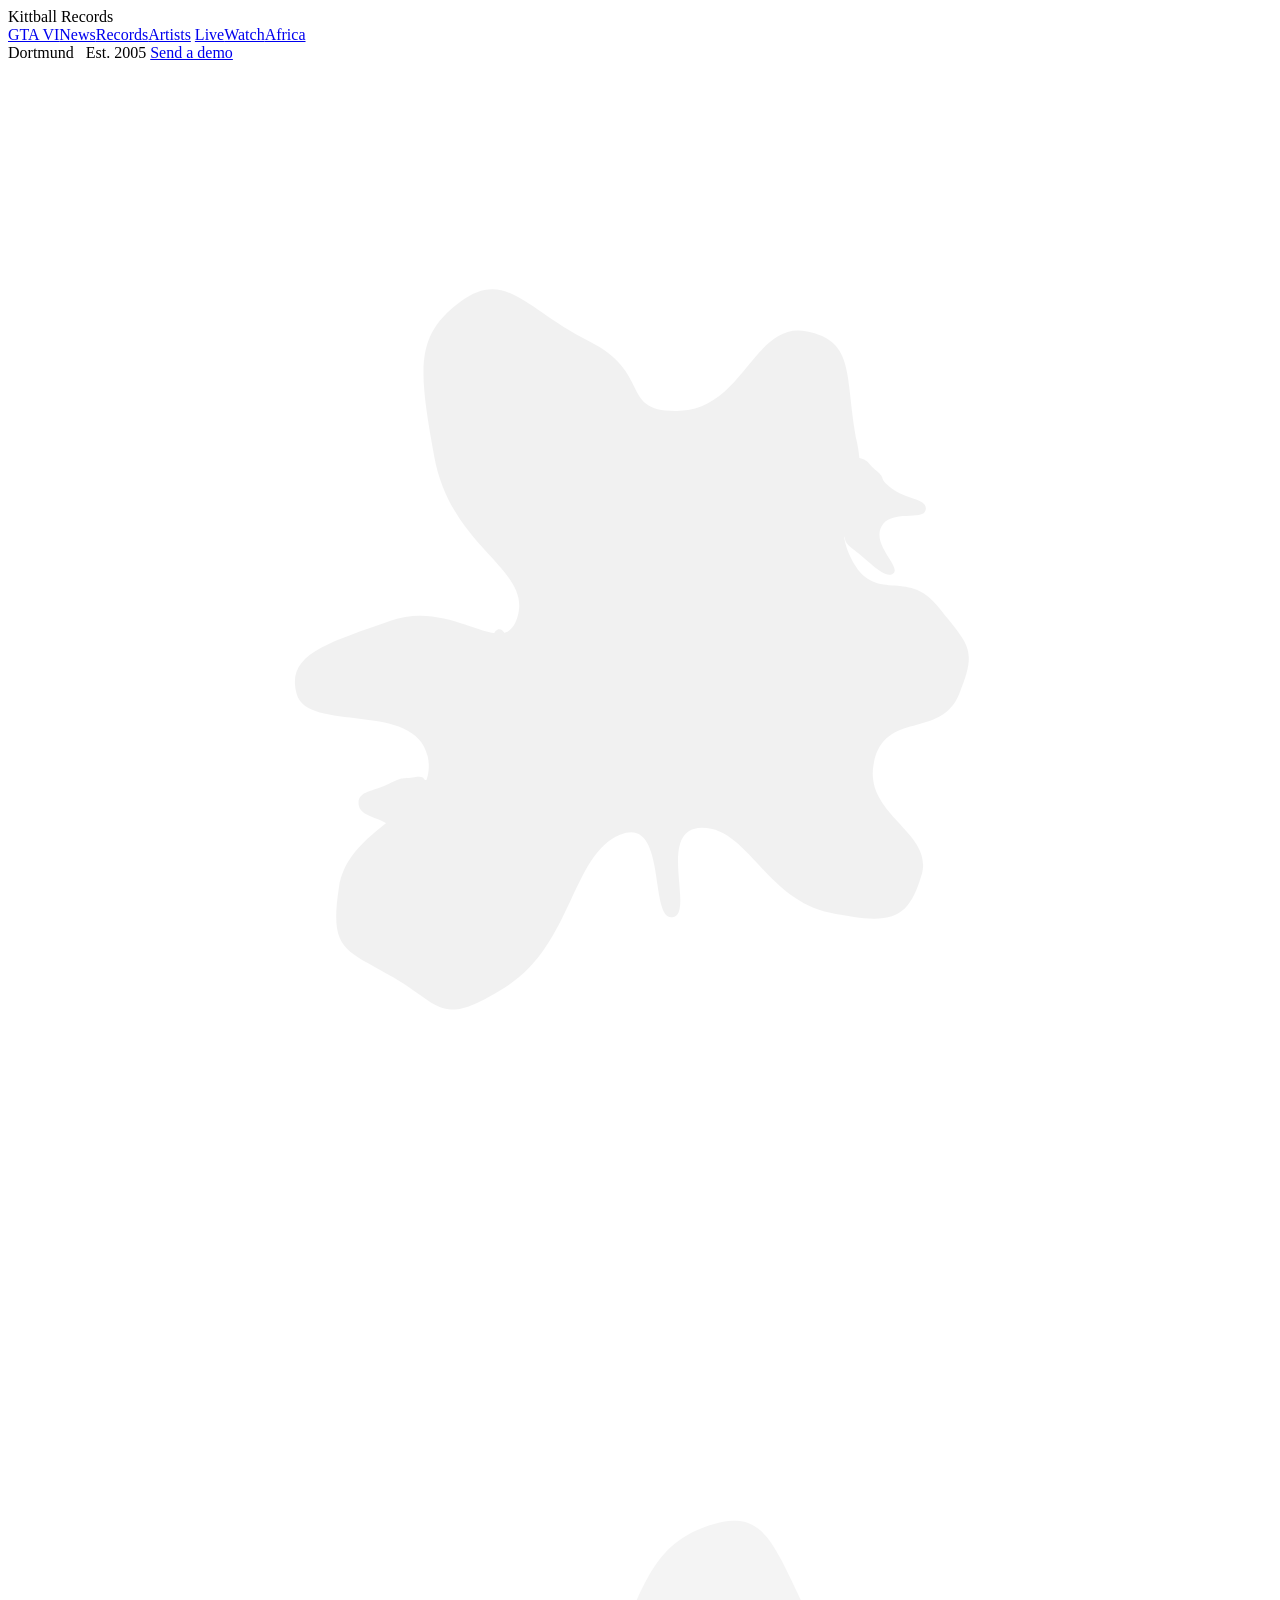
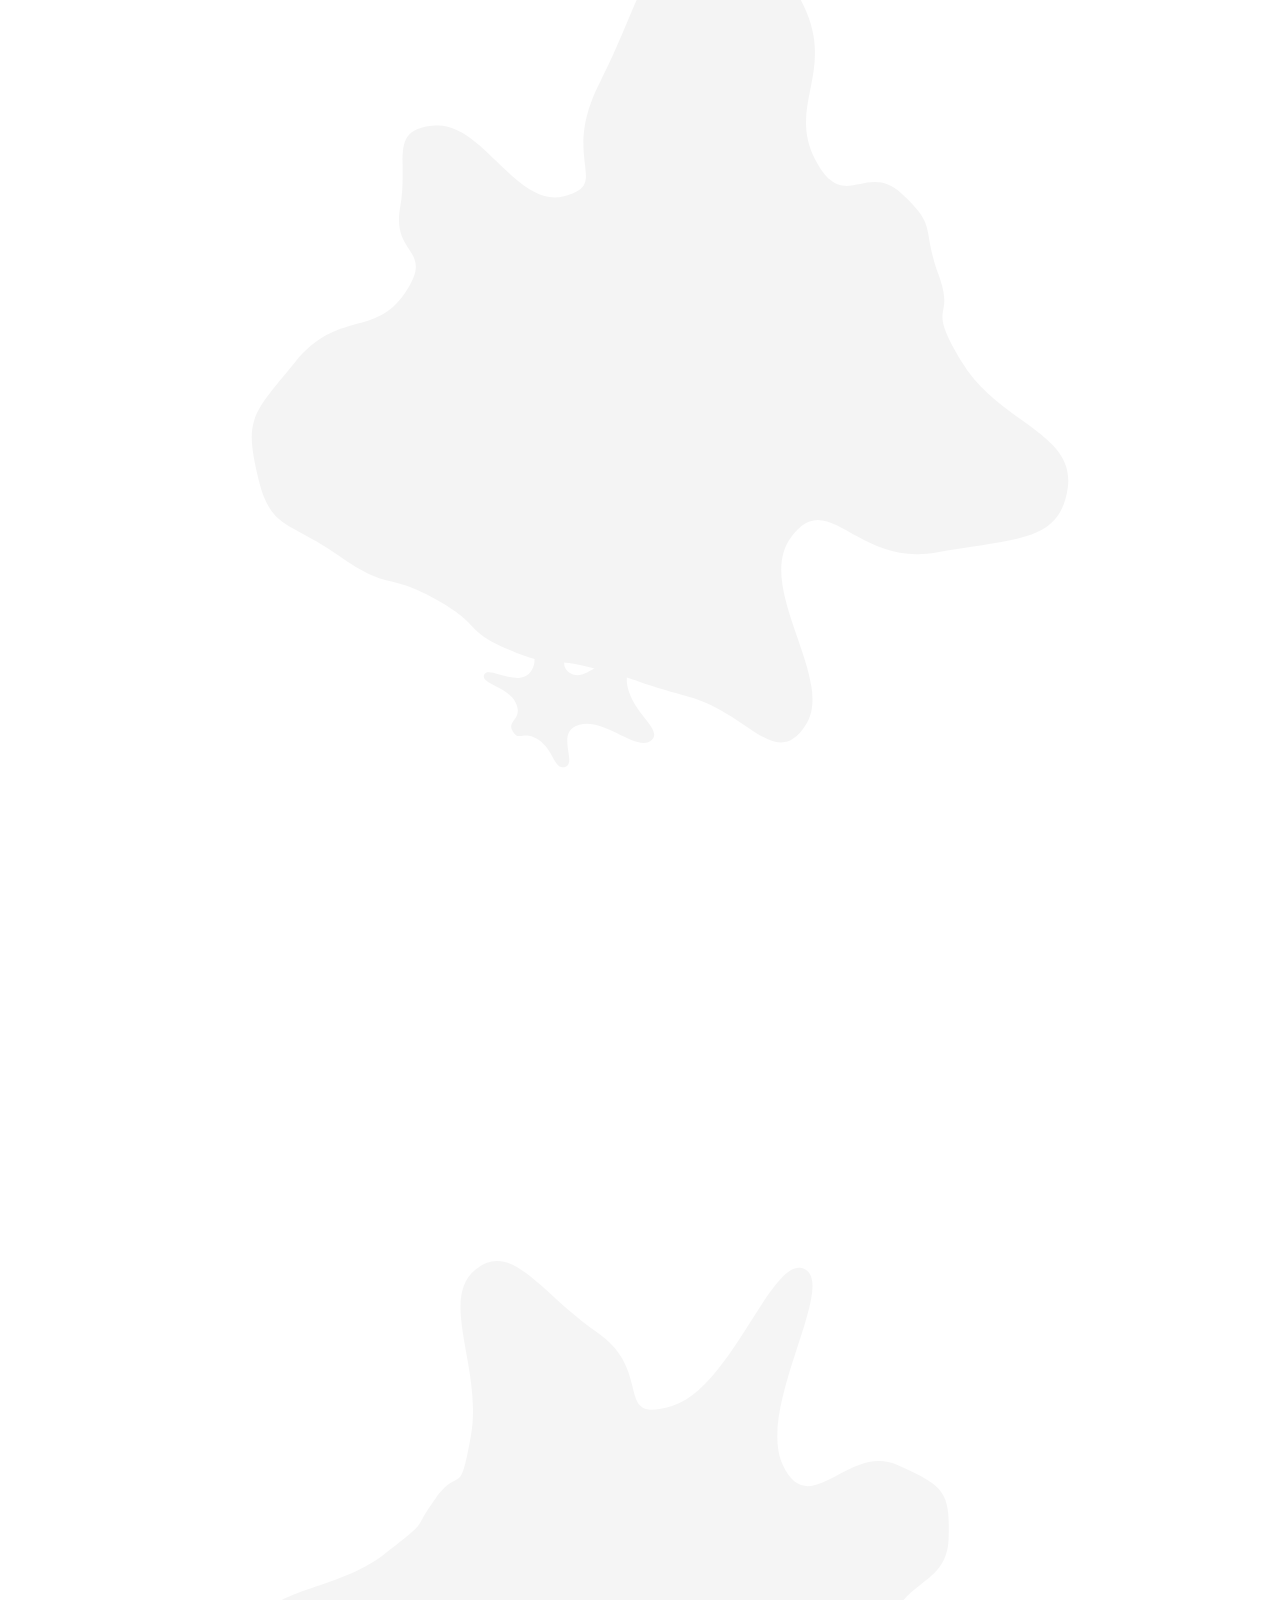
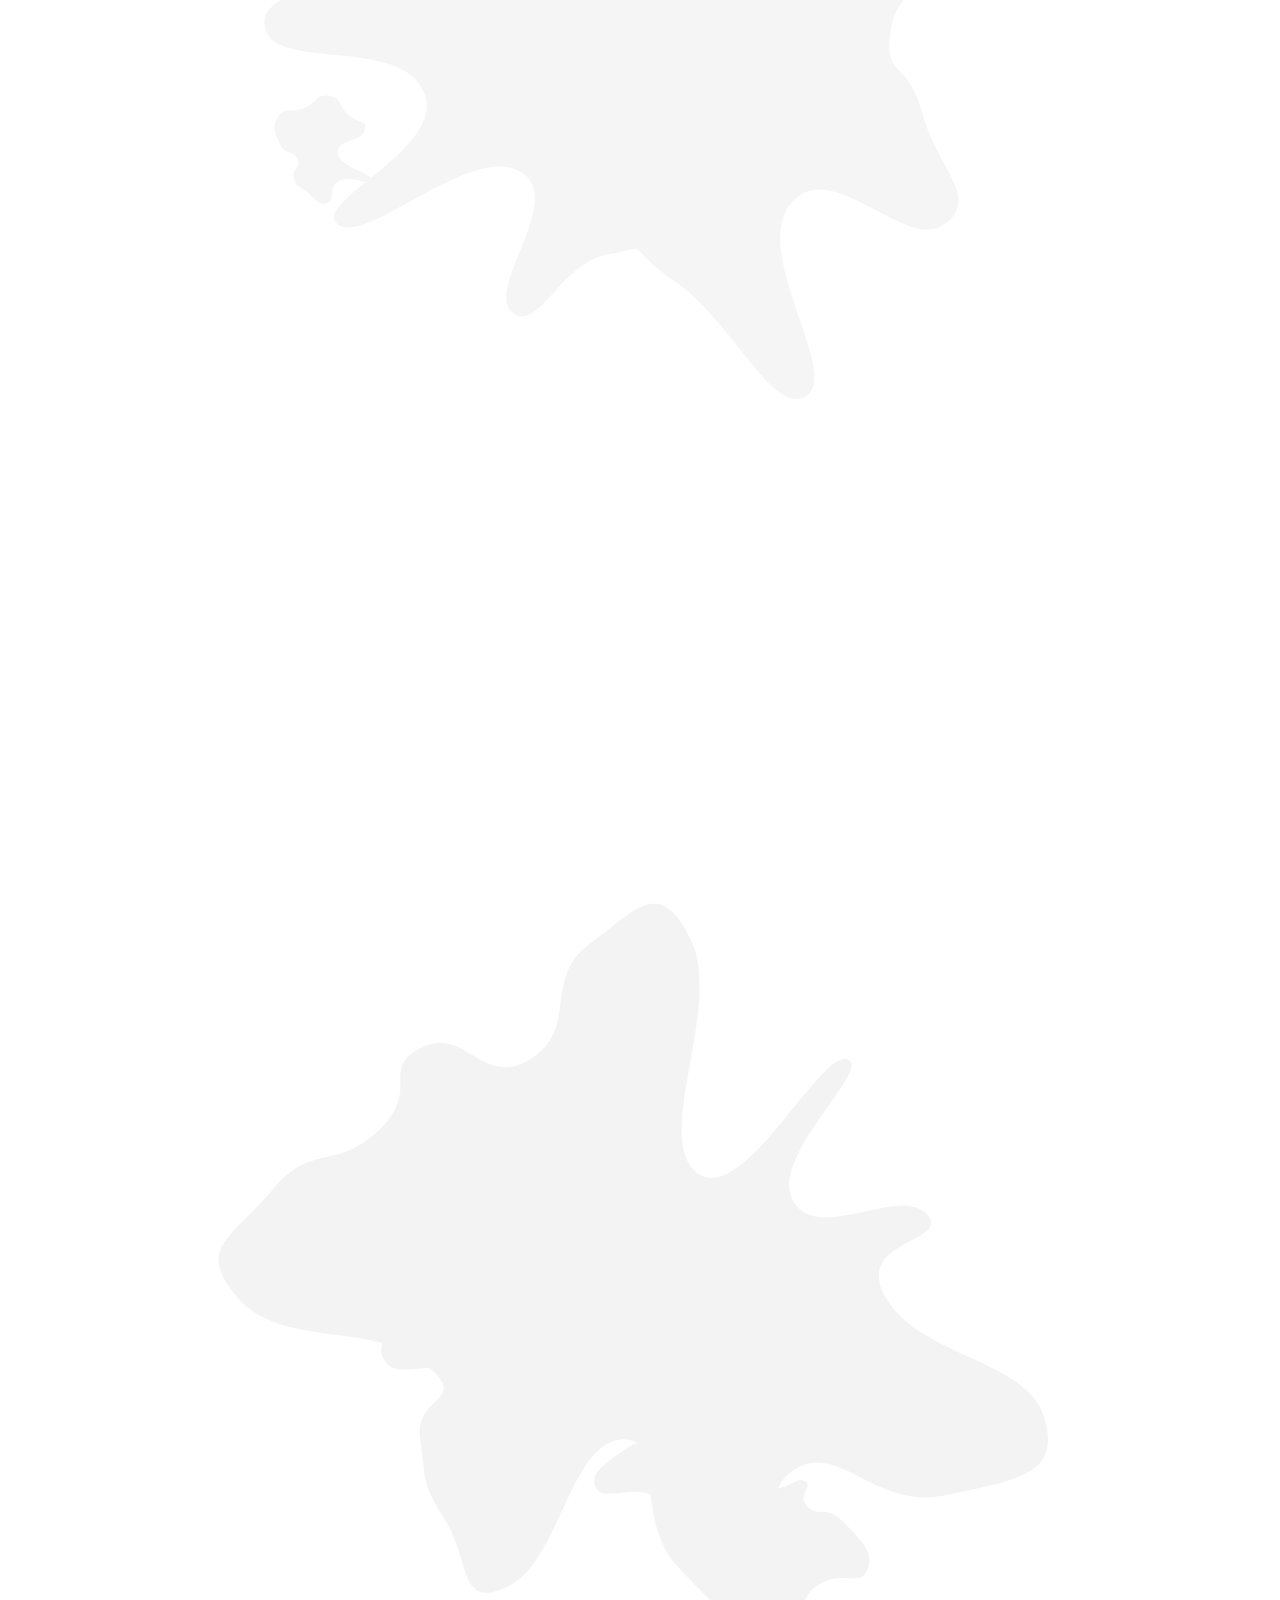
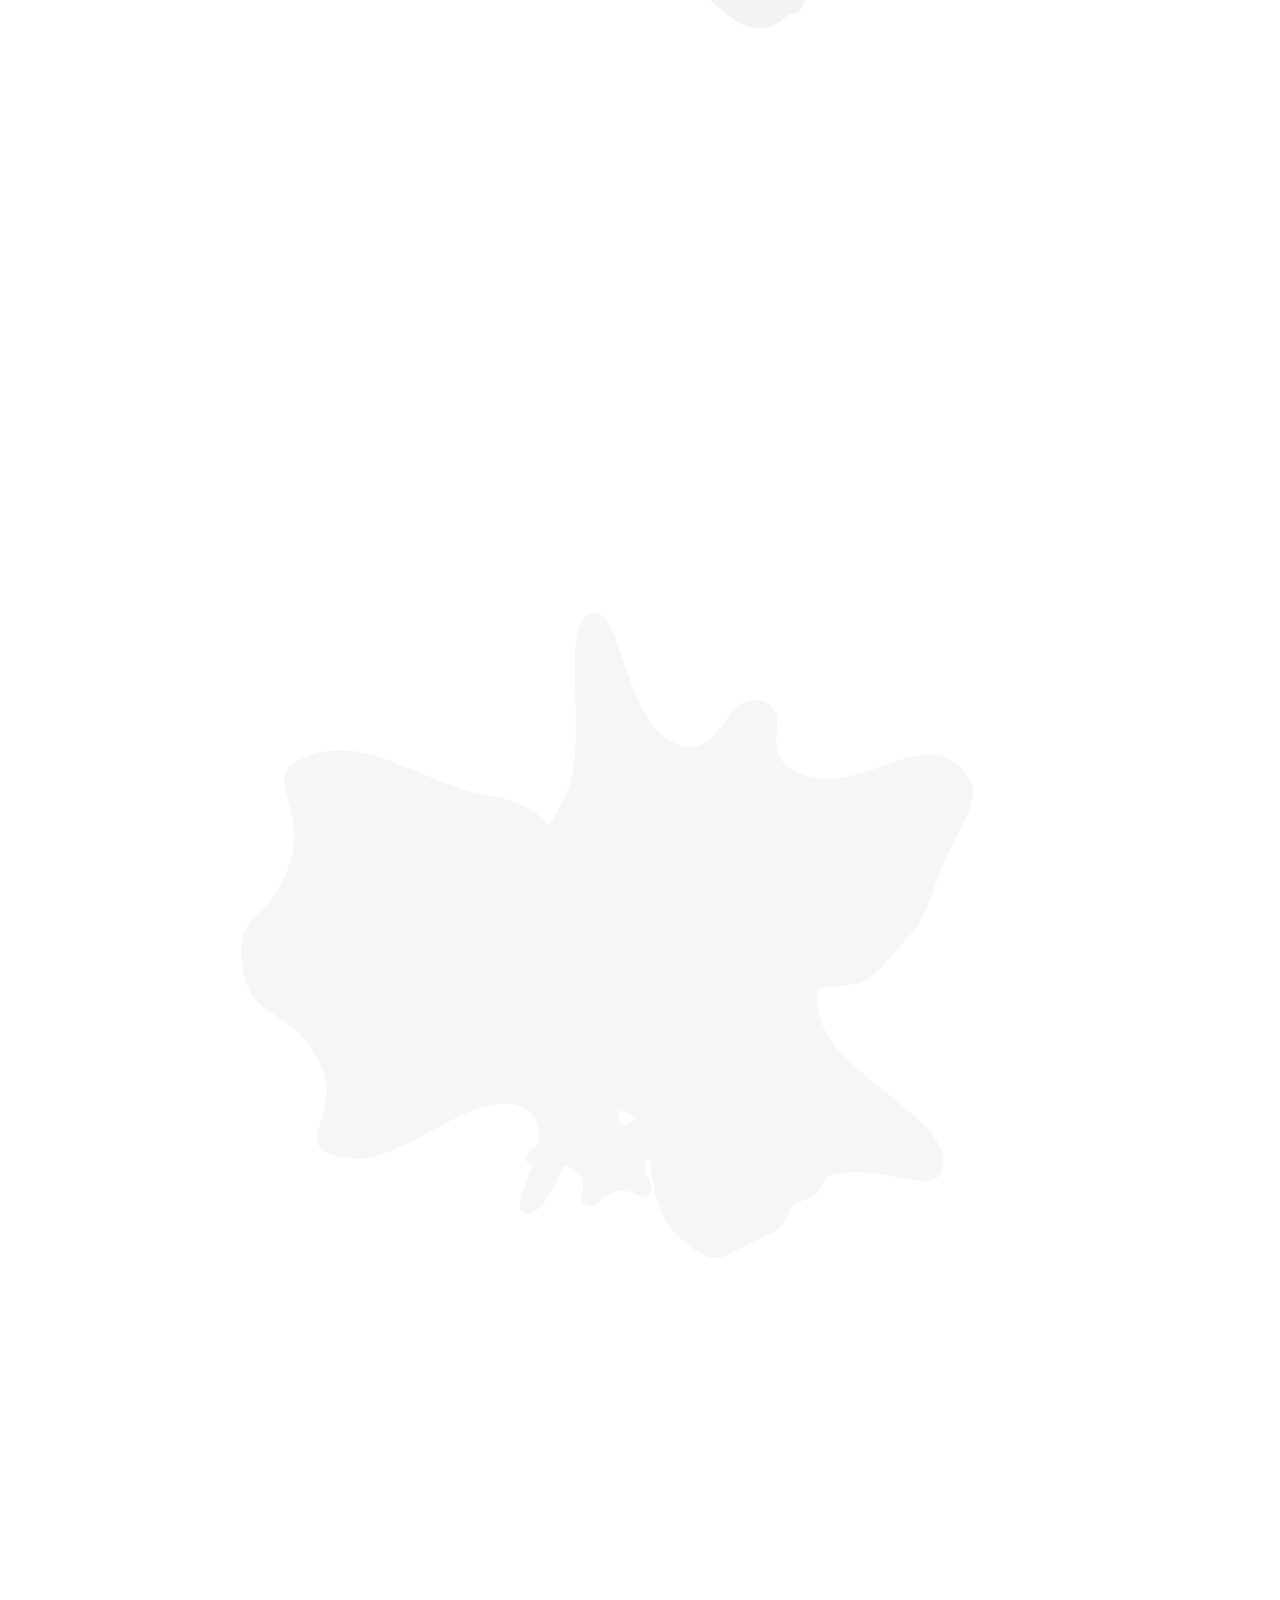
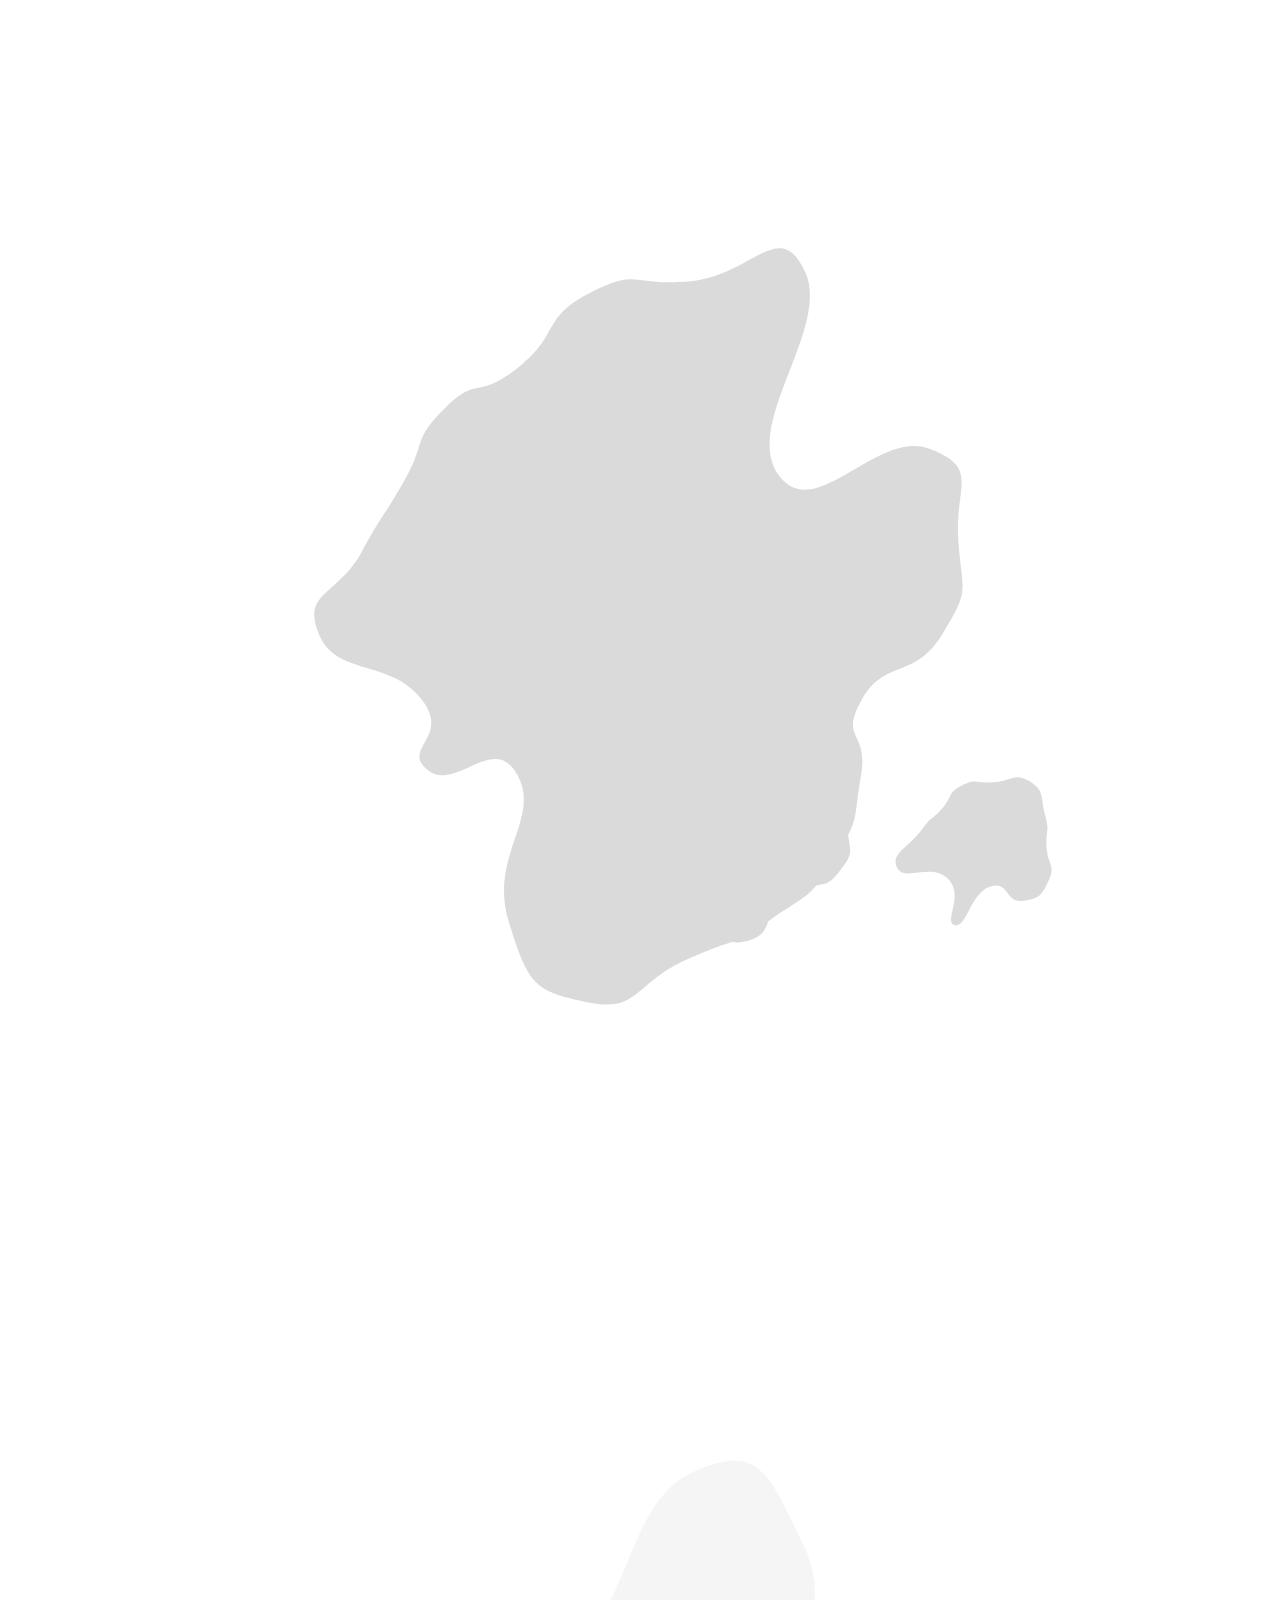
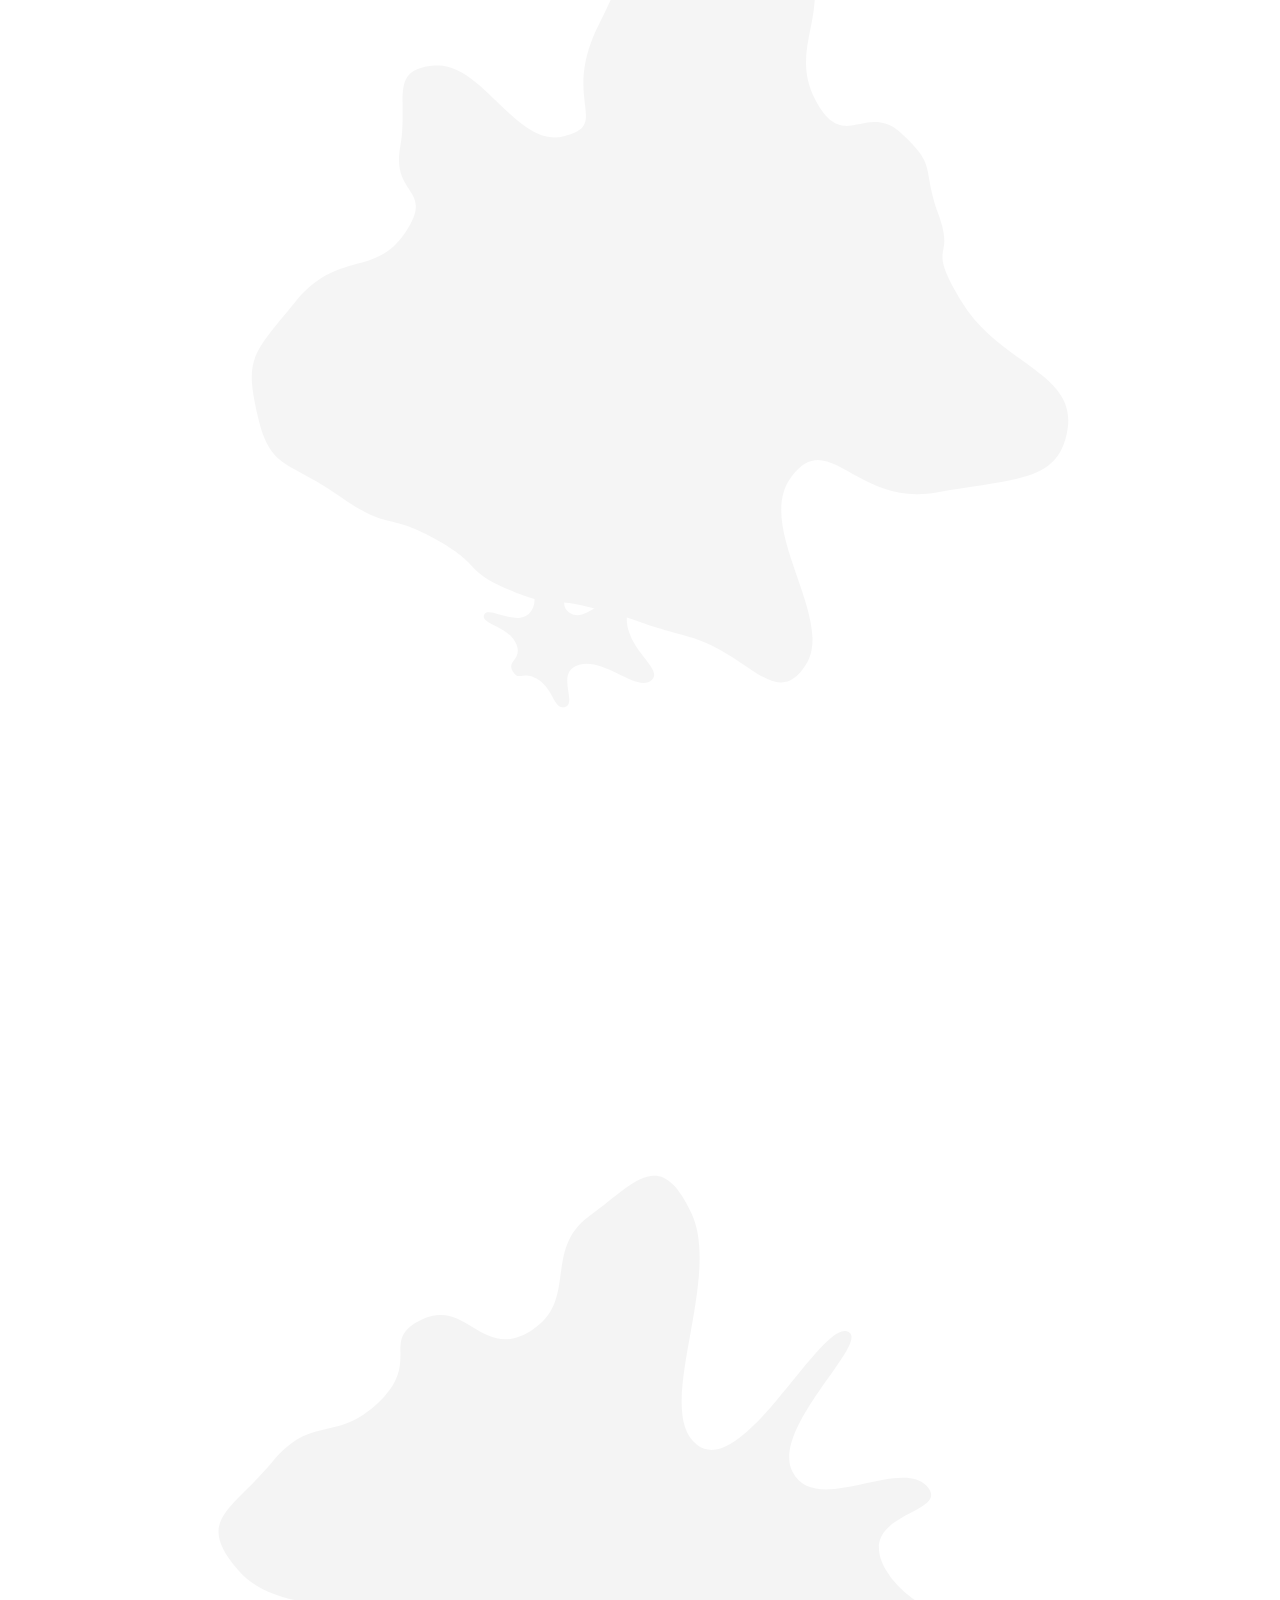
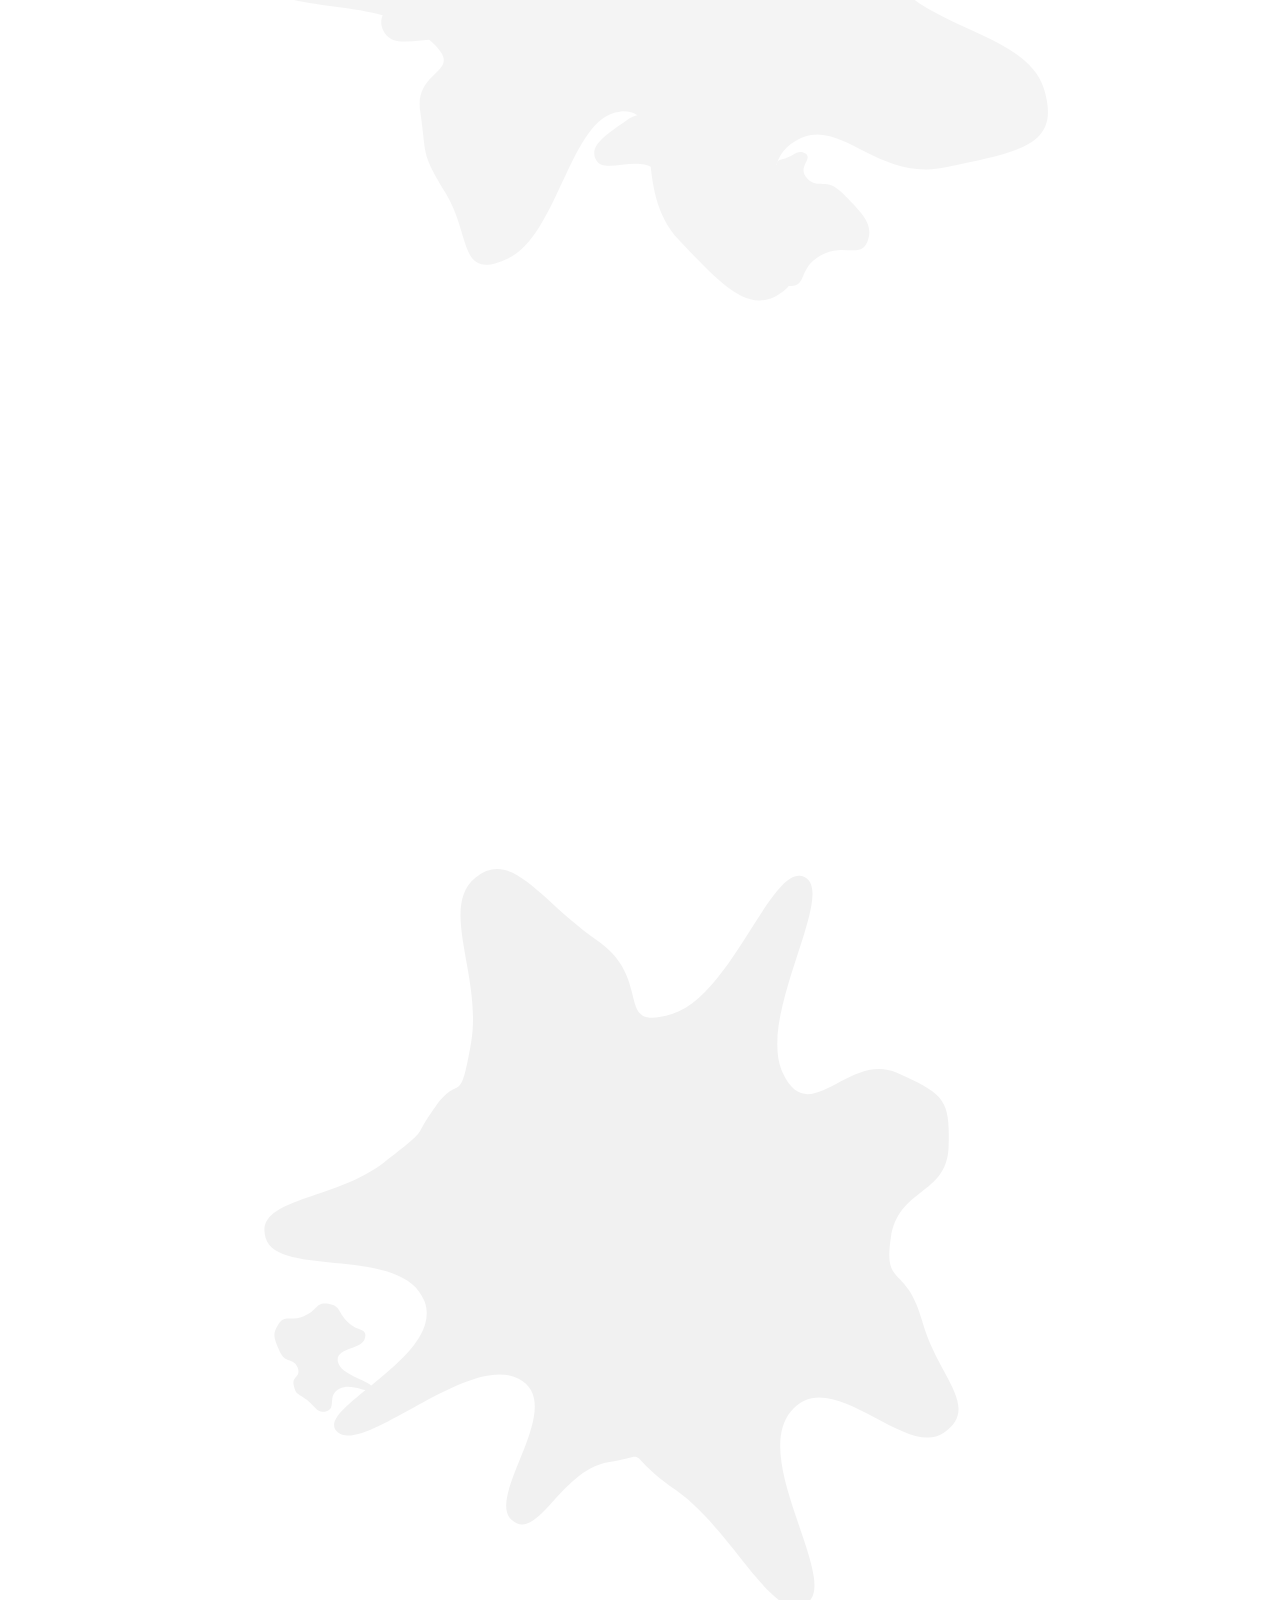
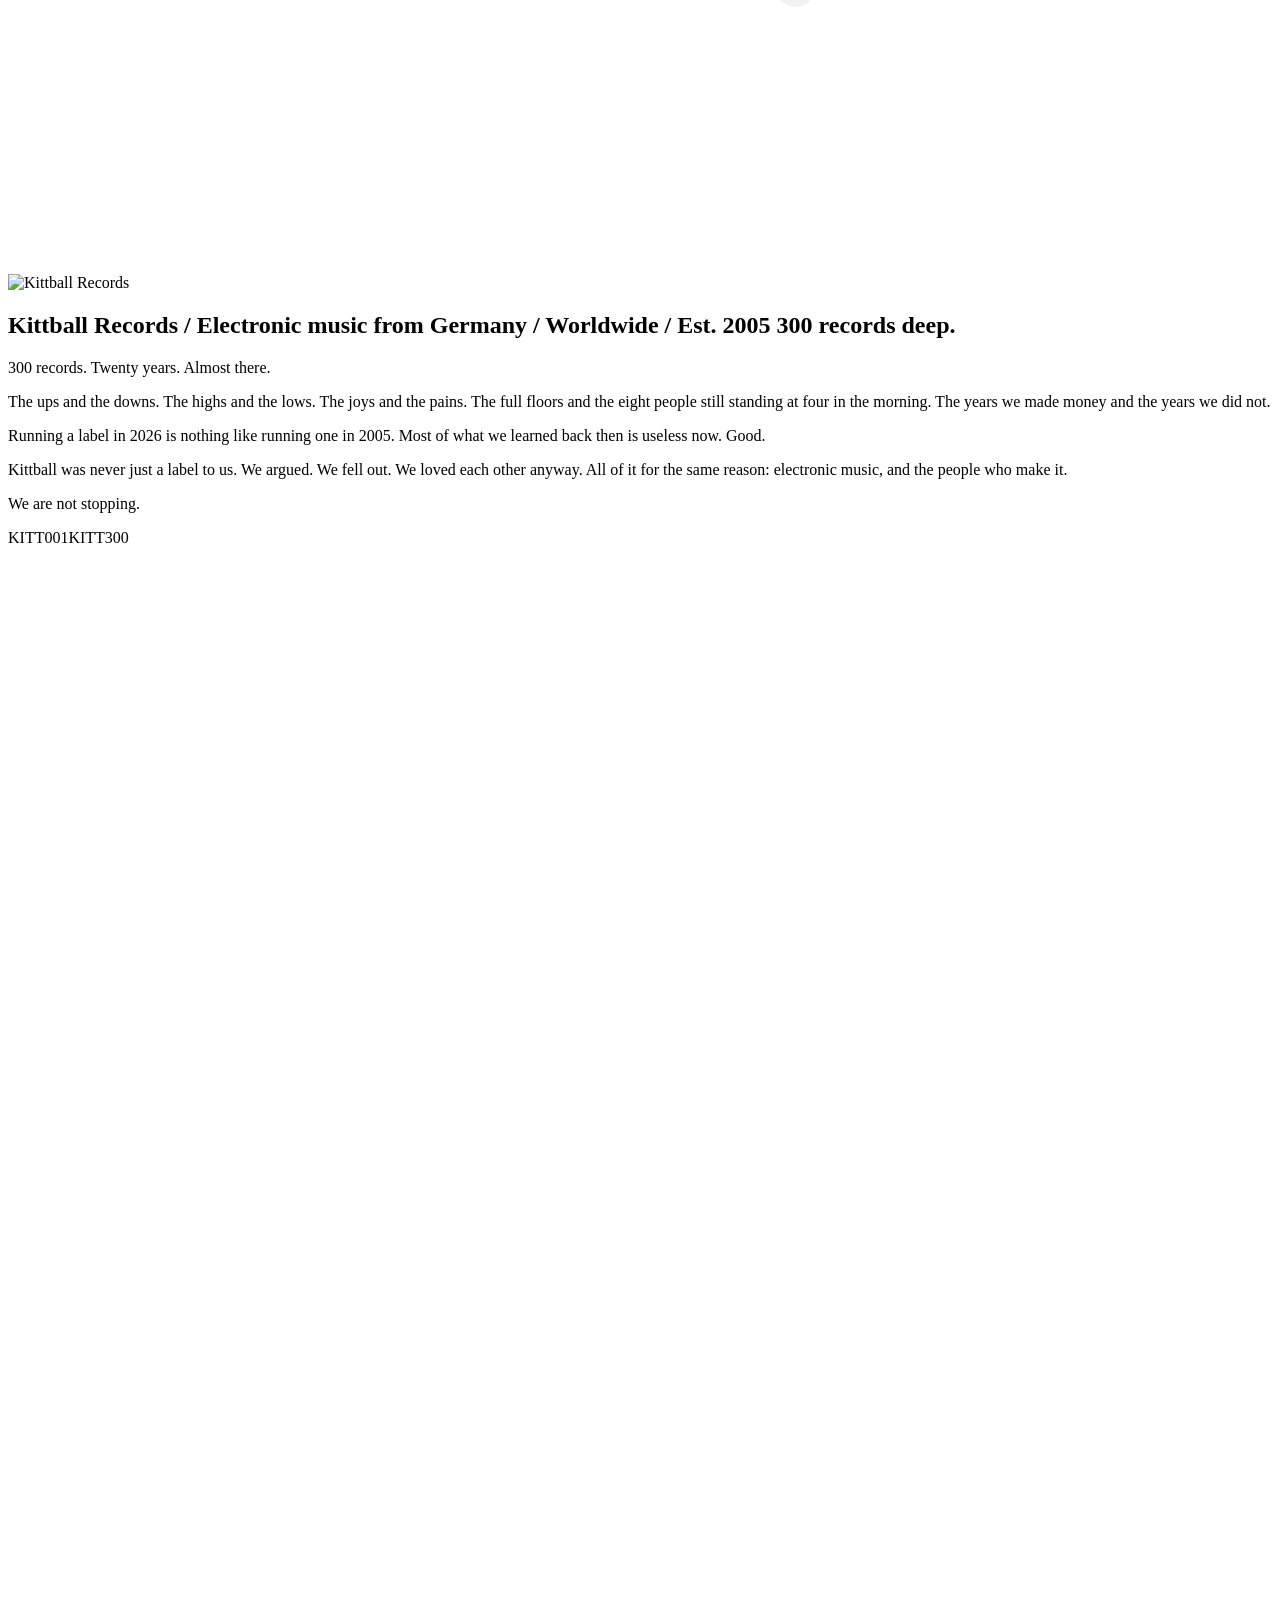
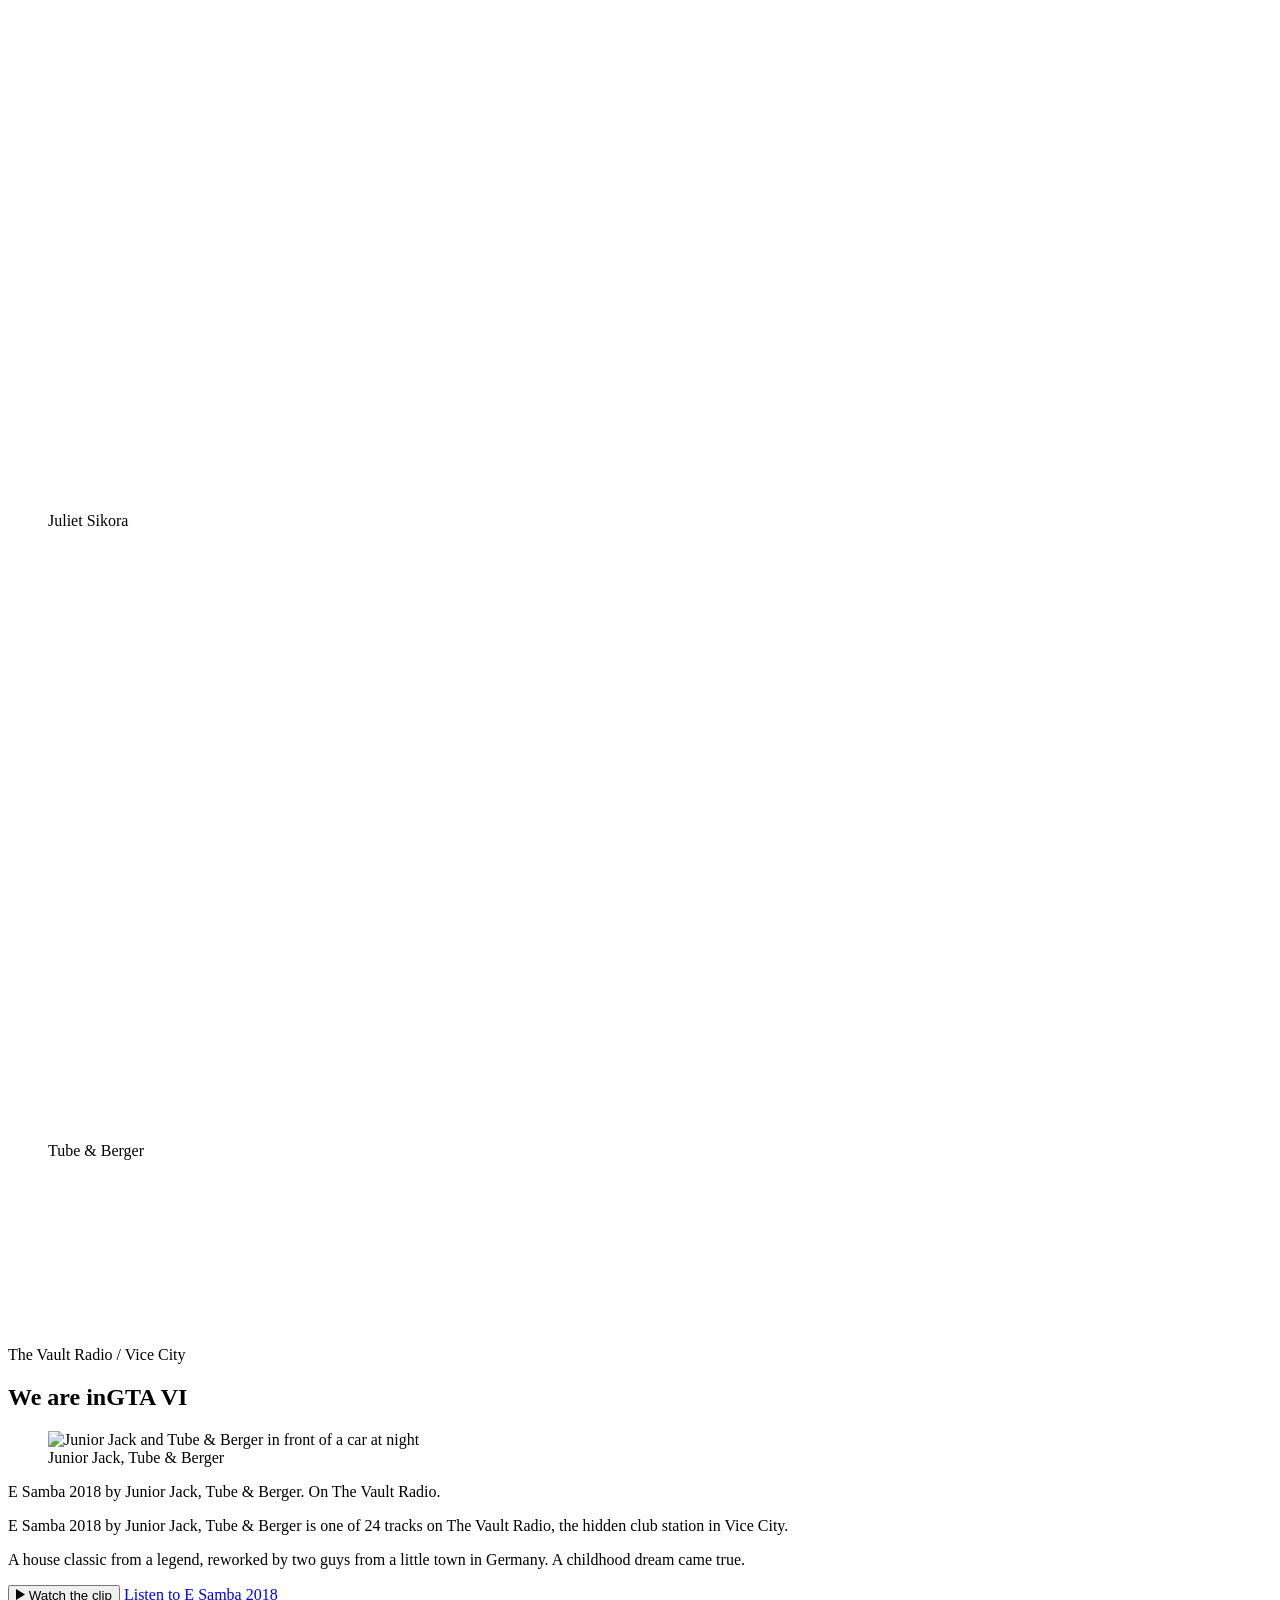
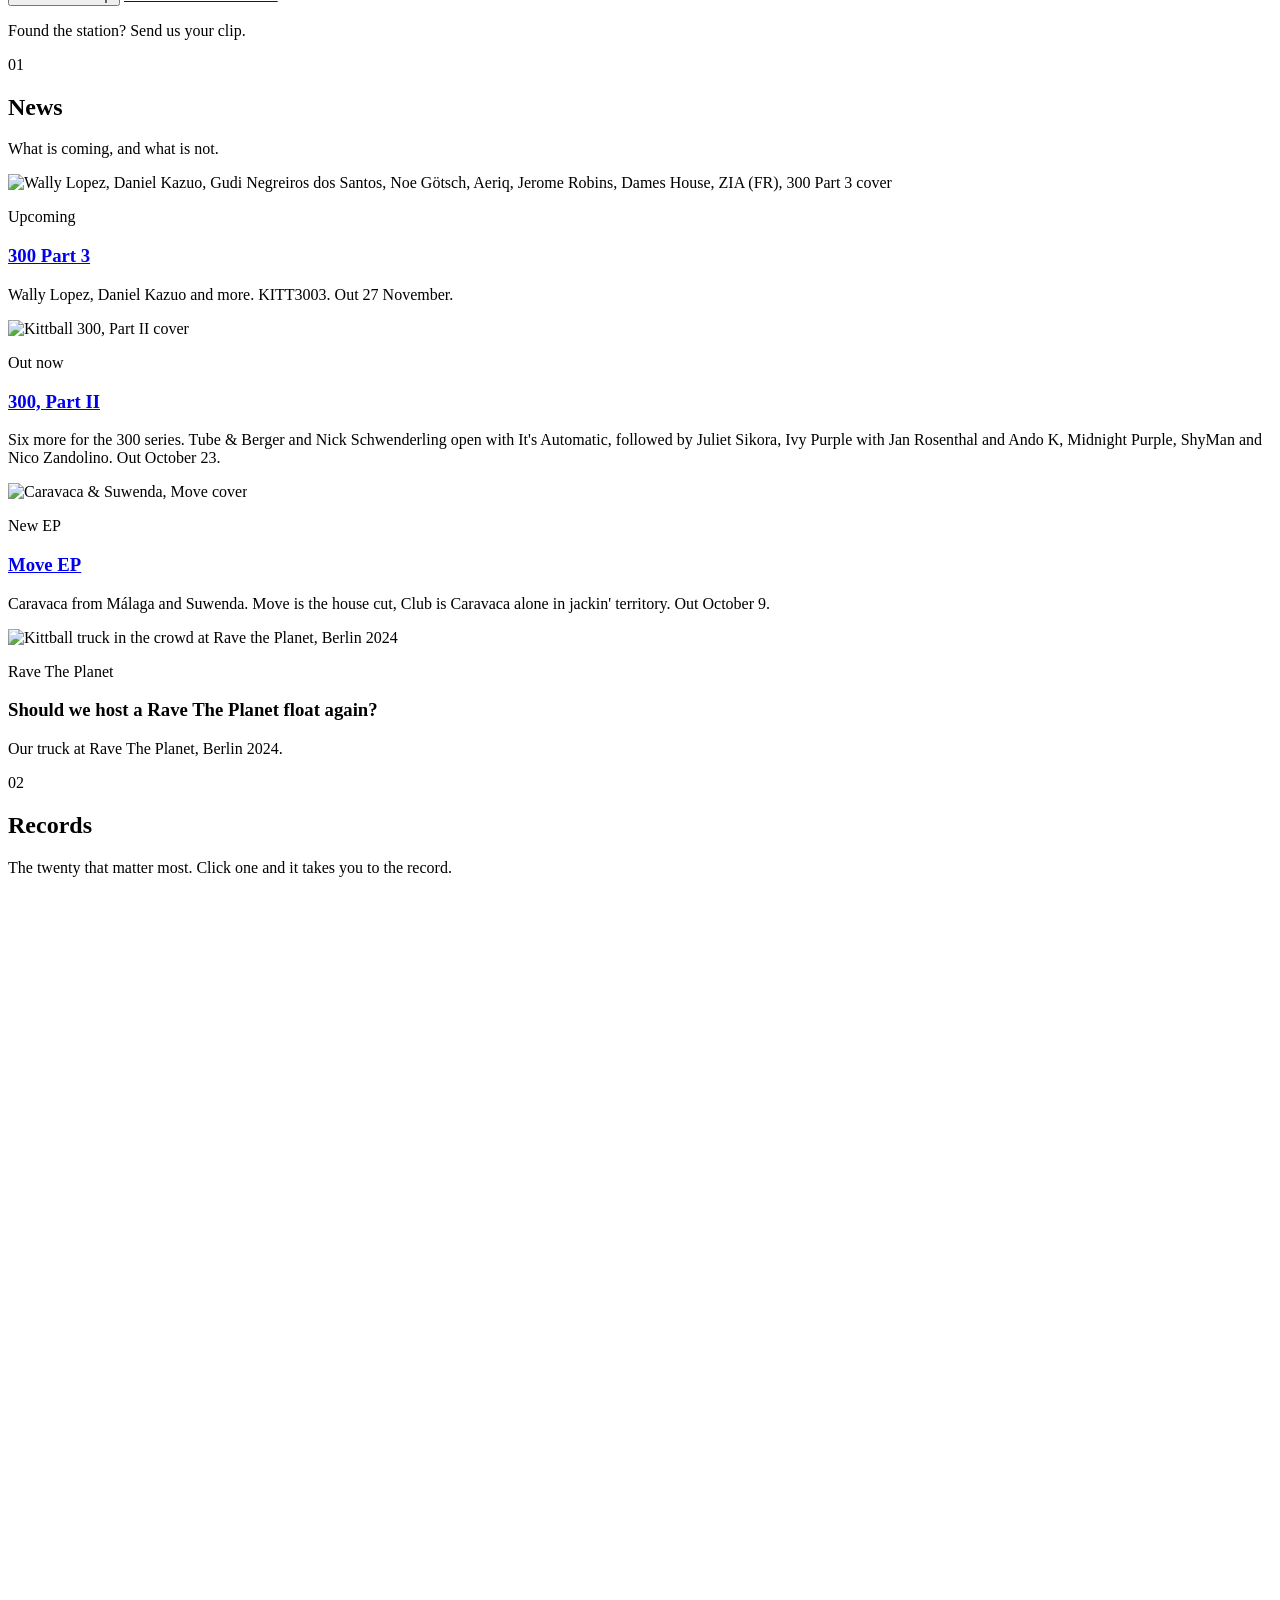
==== commit c7eb1550: "Tageslauf 2026-11-23" ====
--- a/bunt/index.html
+++ b/bunt/index.html
@@ -1,3 +1,2 @@
 <!DOCTYPE html><html lang="en" data-theme="bunt"> <head><meta charset="utf-8"><meta name="viewport" content="width=device-width,initial-scale=1"><title>Kittball Records &mdash; electronic music from Germany since 2005</title><meta name="description" content="Kittball Records. 300 records deep. Electronic music from Germany since 2005. Founded by Tube &#38; Berger and Juliet Sikora."><link rel="canonical" href="https://tube13-gif.github.io/kittball-preview/kittball-preview/bunt/"><meta property="og:type" content="website"><meta property="og:site_name" content="Kittball Records"><meta property="og:title" content="Kittball Records — electronic music from Germany since 2005"><meta property="og:description" content="Kittball Records. 300 records deep. Electronic music from Germany since 2005. Founded by Tube &#38; Berger and Juliet Sikora."><meta property="og:url" content="https://tube13-gif.github.io/kittball-preview/kittball-preview/bunt/"><meta property="og:image" content="https://tube13-gif.github.io/kittball-preview/og.jpg"><meta property="og:image:width" content="1200"><meta property="og:image:height" content="630"><meta name="twitter:card" content="summary_large_image"><meta name="twitter:title" content="Kittball Records — electronic music from Germany since 2005"><meta name="twitter:description" content="Kittball Records. 300 records deep. Electronic music from Germany since 2005. Founded by Tube &#38; Berger and Juliet Sikora."><meta name="twitter:image" content="https://tube13-gif.github.io/kittball-preview/og.jpg"><script type="application/ld+json">{"@context":"https://schema.org","@type":"MusicGroup","name":"Kittball Records","url":"https://tube13-gif.github.io/kittball-preview/","foundingDate":"2005","foundingLocation":{"@type":"Place","name":"Dortmund, Germany"},"email":"info@kittball.com","address":{"@type":"PostalAddress","streetAddress":"Asselner Hellweg 205","postalCode":"44319","addressLocality":"Dortmund","addressCountry":"DE"},"sameAs":["https://soundcloud.com/kittball","https://open.spotify.com/user/kittball","https://www.beatport.com/label/kittball/2280","https://www.instagram.com/kittball_records/","https://www.youtube.com/c/kittballrecords","https://www.facebook.com/kittballrecords/","https://www.tiktok.com/@kittballrecords","https://x.com/kittballrecords","https://www.discogs.com/label/48758-Kittball-Records","https://ra.co/labels/3171","https://www.traxsource.com/label/1978/kittball","https://tstack.app/kittball/send","https://soilandgreen.store/pages/kittball-records"]}</script><link rel="icon" type="image/png" href="/kittball-preview/favicon.png"><meta name="robots" content="noindex, nofollow"><link rel="preload" as="image" href="/kittball-preview/_astro/logo3d-schwarz.C7AL97u6_28PWB7.webp" fetchpriority="high"><link rel="preload" as="font" type="font/woff2" href="/kittball-preview/_astro/archivo-latin-wdth-normal.DY7AcnAa.woff2" crossorigin><link rel="preload" as="font" type="font/woff2" href="/kittball-preview/_astro/ibm-plex-mono-latin-400-normal.DMJ8VG8y.woff2" crossorigin><link rel="preload" as="font" type="font/woff2" href="/kittball-preview/_astro/ibm-plex-mono-latin-500-normal.DSY6xOcd.woff2" crossorigin><style>@font-face{font-family:'Archivo';font-style:normal;font-weight:100 900;font-display:swap;src:url(/kittball-preview/_astro/archivo-latin-wdth-normal.DY7AcnAa.woff2) format('woff2-variations');font-stretch:62% 125%;}@font-face{font-family:'IBM Plex Mono';font-style:normal;font-weight:400;font-display:swap;src:url(/kittball-preview/_astro/ibm-plex-mono-latin-400-normal.DMJ8VG8y.woff2) format('woff2');}@font-face{font-family:'IBM Plex Mono';font-style:normal;font-weight:500;font-display:swap;src:url(/kittball-preview/_astro/ibm-plex-mono-latin-500-normal.DSY6xOcd.woff2) format('woff2');}</style><link rel="stylesheet" href="/kittball-preview/_astro/index.CM6Ry6bS.css">
-<style>.nw-tix[data-astro-cid-5kulxhgn]{margin-top:var(--s3);font-size:10px;letter-spacing:.14em;text-transform:uppercase}.nw-tix[data-astro-cid-5kulxhgn] a[data-astro-cid-5kulxhgn]{color:var(--ink);border-bottom:1px solid var(--line)}.nw-tix[data-astro-cid-5kulxhgn] a[data-astro-cid-5kulxhgn]:hover{border-color:var(--ink)}.tix-sep[data-astro-cid-5kulxhgn]{color:var(--dim)}
-</style></head> <body>  <div class="pad"> <header class="top mono"> <span>Kittball Records</span>  <nav><a href="#news">News</a><a href="#records">Records</a><a href="#artists">Artists</a> <a href="#live">Live</a><a href="#watch">Watch</a><a href="#africa">Africa</a></nav> <span class="r"><span>Dortmund   Est. 2005</span> <a class="btn-demo" href="https://tstack.app/kittball/send" rel="noopener">Send a demo</a></span> </header> <section class="stage"> <div class="splats" aria-hidden="true"><g class="spl" style="left:6%;top:18%;width:210px;height:210px;opacity:0.05"><svg viewBox="-2.2 -2.2 4.4 4.4" aria-hidden="true"><g fill="currentColor"><path d="M1.111,0.000C1.046,0.158 0.852,0.056 0.814,0.239C0.776,0.422 1.025,0.479 0.980,0.630C0.935,0.781 0.882,0.808 0.659,0.761C0.437,0.713 0.372,0.461 0.213,0.466C0.054,0.471 0.194,0.770 0.112,0.777C0.030,0.784 0.097,0.420 -0.070,0.490C-0.238,0.560 -0.237,0.874 -0.465,1.018C-0.693,1.162 -0.687,1.088 -0.856,0.988C-1.025,0.888 -1.082,0.897 -1.048,0.674C-1.014,0.450 -0.696,0.412 -0.739,0.217C-0.781,0.022 -1.158,0.137 -1.195,0.000C-1.233,-0.137 -1.092,-0.176 -0.868,-0.255C-0.645,-0.334 -0.469,-0.107 -0.425,-0.273C-0.381,-0.439 -0.658,-0.509 -0.716,-0.826C-0.774,-1.143 -0.780,-1.250 -0.624,-1.366C-0.467,-1.482 -0.398,-1.338 -0.176,-1.227C0.046,-1.117 -0.077,-0.975 0.142,-0.986C0.360,-0.996 0.399,-1.296 0.577,-1.263C0.755,-1.230 0.710,-1.102 0.756,-0.873C0.802,-0.643 0.653,-0.637 0.735,-0.472C0.817,-0.308 0.928,-0.442 1.037,-0.305C1.146,-0.168 1.175,-0.158 1.111,0.000Z"/><path d="M0.122,0.000C0.114,0.062 0.176,0.029 0.190,0.100C0.203,0.171 0.219,0.230 0.169,0.245C0.120,0.261 0.100,0.139 0.019,0.153C-0.063,0.166 -0.071,0.306 -0.111,0.292C-0.150,0.278 -0.082,0.172 -0.118,0.104C-0.153,0.037 -0.200,0.104 -0.233,0.057C-0.266,0.010 -0.269,-0.013 -0.233,-0.057C-0.197,-0.102 -0.148,-0.039 -0.109,-0.096C-0.069,-0.153 -0.133,-0.240 -0.096,-0.254C-0.060,-0.268 -0.055,-0.155 0.018,-0.146C0.090,-0.137 0.096,-0.232 0.154,-0.223C0.212,-0.214 0.228,-0.180 0.219,-0.115C0.210,-0.050 0.131,-0.062 0.122,0.000Z" transform="translate(-0.40 0.03)"/><path d="M0.264,0.000C0.254,0.039 0.142,-0.006 0.110,0.058C0.077,0.121 0.179,0.196 0.152,0.220C0.125,0.244 0.070,0.180 0.017,0.140C-0.036,0.100 -0.001,0.100 -0.031,0.083C-0.062,0.065 -0.076,0.097 -0.088,0.078C-0.100,0.059 -0.027,0.058 -0.072,0.018C-0.118,-0.022 -0.246,-0.037 -0.245,-0.060C-0.244,-0.084 -0.123,-0.032 -0.070,-0.062C-0.017,-0.092 -0.089,-0.129 -0.062,-0.164C-0.035,-0.199 -0.023,-0.192 0.022,-0.184C0.068,-0.175 0.058,-0.167 0.094,-0.136C0.130,-0.105 0.096,-0.116 0.145,-0.076C0.195,-0.037 0.275,-0.039 0.264,0.000Z" transform="translate(0.73 -0.64)"/><path d="M0.258,0.000C0.207,0.067 0.151,-0.010 0.130,0.068C0.110,0.147 0.214,0.199 0.188,0.272C0.161,0.345 0.127,0.309 0.039,0.319C-0.050,0.329 -0.062,0.362 -0.117,0.308C-0.172,0.254 -0.146,0.213 -0.150,0.133C-0.154,0.053 -0.099,0.089 -0.130,0.032C-0.162,-0.025 -0.252,-0.015 -0.259,-0.064C-0.266,-0.113 -0.212,-0.109 -0.155,-0.137C-0.097,-0.165 -0.112,-0.152 -0.061,-0.161C-0.010,-0.169 -0.056,-0.128 0.020,-0.167C0.097,-0.206 0.120,-0.296 0.203,-0.295C0.287,-0.293 0.292,-0.247 0.308,-0.162C0.324,-0.076 0.310,-0.067 0.258,0.000Z" transform="translate(-0.72 0.45)"/></g></svg></g><g class="spl" style="left:78%;top:6%;width:150px;height:150px;opacity:0.038"><svg viewBox="-2.2 -2.2 4.4 4.4" aria-hidden="true"><g fill="currentColor"><path d="M1.120,0.000C1.250,0.215 1.514,0.245 1.489,0.437C1.463,0.629 1.310,0.613 1.031,0.663C0.752,0.712 0.658,0.434 0.527,0.608C0.395,0.782 0.681,1.102 0.577,1.263C0.473,1.425 0.379,1.221 0.167,1.164C-0.044,1.107 0.028,1.115 -0.154,1.068C-0.335,1.020 -0.294,1.071 -0.457,1.001C-0.620,0.930 -0.543,0.919 -0.714,0.824C-0.886,0.730 -0.870,0.800 -1.049,0.674C-1.228,0.548 -1.288,0.587 -1.332,0.391C-1.376,0.196 -1.350,0.183 -1.200,0.000C-1.051,-0.183 -0.924,-0.084 -0.818,-0.240C-0.712,-0.396 -0.865,-0.368 -0.835,-0.537C-0.804,-0.705 -0.878,-0.811 -0.713,-0.823C-0.547,-0.834 -0.430,-0.534 -0.264,-0.577C-0.097,-0.620 -0.279,-0.701 -0.140,-0.972C-0.000,-1.243 0.012,-1.432 0.217,-1.511C0.423,-1.590 0.454,-1.478 0.568,-1.244C0.682,-1.010 0.511,-0.895 0.610,-0.704C0.710,-0.513 0.787,-0.701 0.911,-0.586C1.036,-0.470 0.979,-0.475 1.039,-0.305C1.100,-0.135 0.990,-0.215 1.120,0.000Z"/><path d="M0.233,0.000C0.239,0.048 0.195,0.028 0.169,0.089C0.144,0.150 0.186,0.164 0.145,0.211C0.105,0.257 0.101,0.234 0.030,0.249C-0.041,0.265 -0.046,0.296 -0.100,0.263C-0.154,0.231 -0.165,0.209 -0.155,0.137C-0.145,0.066 -0.056,0.069 -0.065,0.016C-0.075,-0.037 -0.167,-0.007 -0.188,-0.046C-0.208,-0.086 -0.167,-0.072 -0.137,-0.121C-0.106,-0.170 -0.126,-0.208 -0.081,-0.215C-0.037,-0.222 -0.029,-0.174 0.018,-0.145C0.064,-0.116 0.040,-0.133 0.078,-0.113C0.116,-0.094 0.104,-0.111 0.149,-0.078C0.194,-0.045 0.228,-0.048 0.233,0.000Z" transform="translate(-1.00 0.25)"/><path d="M0.252,0.000C0.280,0.084 0.375,0.138 0.325,0.170C0.274,0.203 0.163,0.087 0.078,0.113C-0.007,0.138 0.072,0.243 0.031,0.259C-0.009,0.274 -0.009,0.201 -0.063,0.165C-0.116,0.130 -0.130,0.173 -0.153,0.135C-0.176,0.098 -0.114,0.093 -0.143,0.035C-0.172,-0.022 -0.268,-0.030 -0.252,-0.062C-0.236,-0.095 -0.127,-0.009 -0.087,-0.077C-0.046,-0.144 -0.145,-0.246 -0.112,-0.294C-0.078,-0.343 -0.016,-0.310 0.030,-0.244C0.075,-0.179 -0.011,-0.104 0.046,-0.067C0.104,-0.031 0.167,-0.138 0.227,-0.119C0.286,-0.099 0.223,-0.084 0.252,0.000Z" transform="translate(-0.29 1.15)"/><path d="M0.173,0.000C0.194,0.052 0.228,0.065 0.208,0.109C0.188,0.153 0.159,0.139 0.104,0.151C0.050,0.164 0.059,0.169 0.018,0.152C-0.022,0.136 -0.004,0.115 -0.036,0.094C-0.067,0.073 -0.047,0.095 -0.091,0.081C-0.136,0.067 -0.164,0.082 -0.189,0.047C-0.213,0.011 -0.215,-0.016 -0.175,-0.043C-0.136,-0.070 -0.098,-0.043 -0.054,-0.047C-0.009,-0.052 -0.042,-0.045 -0.023,-0.060C-0.004,-0.075 -0.025,-0.071 0.012,-0.098C0.049,-0.125 0.069,-0.160 0.105,-0.152C0.140,-0.144 0.115,-0.115 0.134,-0.071C0.154,-0.026 0.152,-0.052 0.173,0.000Z" transform="translate(-0.51 0.46)"/></g></svg></g><g class="spl" style="left:44%;top:63%;width:260px;height:260px;opacity:0.034"><svg viewBox="-2.2 -2.2 4.4 4.4" aria-hidden="true"><g fill="currentColor"><path d="M0.873,0.000C0.846,0.175 0.928,0.091 0.982,0.288C1.035,0.485 1.189,0.587 1.056,0.679C0.923,0.770 0.662,0.433 0.524,0.605C0.386,0.777 0.696,1.192 0.581,1.272C0.465,1.351 0.327,1.020 0.126,0.878C-0.075,0.736 0.054,0.751 -0.112,0.781C-0.279,0.811 -0.357,1.065 -0.448,0.980C-0.538,0.895 -0.248,0.577 -0.424,0.489C-0.599,0.401 -0.957,0.754 -1.052,0.676C-1.147,0.598 -0.677,0.416 -0.750,0.220C-0.823,0.024 -1.262,0.140 -1.303,0.000C-1.345,-0.140 -1.064,-0.129 -0.892,-0.262C-0.721,-0.395 -0.800,-0.336 -0.712,-0.457C-0.624,-0.578 -0.629,-0.448 -0.588,-0.679C-0.548,-0.910 -0.700,-1.150 -0.573,-1.254C-0.445,-1.358 -0.348,-1.174 -0.149,-1.036C0.050,-0.899 -0.097,-0.716 0.112,-0.780C0.322,-0.844 0.462,-1.316 0.574,-1.256C0.685,-1.197 0.404,-0.772 0.497,-0.574C0.590,-0.376 0.727,-0.650 0.894,-0.575C1.061,-0.500 1.080,-0.482 1.074,-0.315C1.067,-0.149 0.899,-0.175 0.873,0.000Z"/><path d="M0.058,0.000C0.067,0.050 0.178,0.067 0.180,0.094C0.182,0.122 0.111,0.071 0.065,0.094C0.019,0.116 0.054,0.161 0.021,0.172C-0.012,0.184 -0.017,0.159 -0.050,0.133C-0.084,0.107 -0.086,0.117 -0.095,0.084C-0.104,0.051 -0.068,0.055 -0.082,0.020C-0.096,-0.014 -0.125,0.008 -0.144,-0.035C-0.163,-0.079 -0.172,-0.095 -0.148,-0.131C-0.123,-0.166 -0.110,-0.138 -0.060,-0.158C-0.010,-0.178 -0.020,-0.207 0.024,-0.201C0.069,-0.194 0.057,-0.172 0.094,-0.136C0.131,-0.101 0.162,-0.119 0.152,-0.080C0.141,-0.040 0.050,-0.050 0.058,0.000Z" transform="translate(-1.11 0.43)"/><path d="M0.131,0.000C0.168,0.046 0.227,0.076 0.215,0.113C0.202,0.150 0.142,0.090 0.088,0.127C0.034,0.165 0.069,0.241 0.029,0.242C-0.010,0.243 -0.014,0.176 -0.049,0.130C-0.085,0.084 -0.053,0.107 -0.093,0.083C-0.134,0.059 -0.164,0.084 -0.190,0.047C-0.216,0.010 -0.210,-0.007 -0.183,-0.045C-0.156,-0.083 -0.128,-0.044 -0.096,-0.085C-0.063,-0.126 -0.102,-0.183 -0.071,-0.186C-0.040,-0.188 -0.045,-0.095 0.011,-0.093C0.068,-0.091 0.102,-0.193 0.124,-0.179C0.145,-0.165 0.084,-0.097 0.086,-0.045C0.088,0.007 0.093,-0.046 0.131,0.000Z" transform="translate(0.38 0.10)"/><path d="M0.201,0.000C0.212,0.077 0.288,0.083 0.270,0.142C0.252,0.201 0.212,0.191 0.140,0.203C0.068,0.215 0.090,0.171 0.022,0.182C-0.045,0.194 -0.048,0.263 -0.092,0.244C-0.137,0.225 -0.105,0.175 -0.133,0.118C-0.160,0.060 -0.155,0.098 -0.187,0.046C-0.219,-0.005 -0.269,-0.021 -0.244,-0.060C-0.218,-0.099 -0.144,-0.035 -0.100,-0.089C-0.057,-0.142 -0.131,-0.195 -0.093,-0.245C-0.055,-0.295 -0.034,-0.275 0.032,-0.260C0.097,-0.246 0.075,-0.234 0.134,-0.194C0.192,-0.154 0.213,-0.179 0.233,-0.122C0.253,-0.066 0.190,-0.077 0.201,0.000Z" transform="translate(0.22 0.35)"/></g></svg></g><g class="spl" style="left:2%;top:78%;width:120px;height:120px;opacity:0.044"><svg viewBox="-2.2 -2.2 4.4 4.4" aria-hidden="true"><g fill="currentColor"><path d="M0.856,0.000C0.975,0.205 1.344,0.214 1.406,0.413C1.467,0.612 1.324,0.631 1.068,0.686C0.813,0.742 0.687,0.483 0.525,0.606C0.362,0.729 0.620,1.014 0.507,1.111C0.394,1.207 0.303,1.118 0.135,0.939C-0.033,0.760 0.101,0.474 -0.071,0.493C-0.243,0.511 -0.283,0.919 -0.458,1.003C-0.633,1.086 -0.586,0.927 -0.675,0.779C-0.764,0.631 -0.741,0.653 -0.765,0.492C-0.789,0.330 -0.574,0.365 -0.758,0.223C-0.942,0.080 -1.248,0.174 -1.399,0.000C-1.550,-0.174 -1.422,-0.206 -1.280,-0.376C-1.138,-0.545 -1.061,-0.440 -0.909,-0.584C-0.758,-0.729 -0.910,-0.802 -0.757,-0.873C-0.603,-0.945 -0.548,-0.728 -0.380,-0.832C-0.212,-0.935 -0.339,-1.112 -0.177,-1.231C-0.015,-1.350 0.070,-1.473 0.179,-1.242C0.287,-1.011 0.042,-0.554 0.199,-0.435C0.356,-0.316 0.624,-0.858 0.720,-0.831C0.816,-0.804 0.450,-0.497 0.531,-0.341C0.611,-0.185 0.903,-0.392 0.997,-0.293C1.092,-0.194 0.738,-0.205 0.856,0.000Z"/><path d="M0.224,0.000C0.249,0.065 0.290,0.090 0.256,0.134C0.222,0.179 0.172,0.126 0.106,0.154C0.040,0.181 0.086,0.203 0.028,0.230C-0.030,0.256 -0.048,0.280 -0.093,0.246C-0.138,0.212 -0.058,0.160 -0.127,0.113C-0.196,0.065 -0.303,0.131 -0.332,0.082C-0.361,0.033 -0.296,-0.008 -0.227,-0.056C-0.158,-0.104 -0.141,-0.049 -0.094,-0.084C-0.048,-0.118 -0.099,-0.157 -0.067,-0.176C-0.034,-0.195 -0.021,-0.172 0.018,-0.149C0.057,-0.127 0.024,-0.116 0.068,-0.099C0.113,-0.082 0.127,-0.119 0.172,-0.090C0.217,-0.062 0.200,-0.065 0.224,0.000Z" transform="translate(0.18 0.58)"/><path d="M0.228,0.000C0.288,0.063 0.336,0.102 0.312,0.164C0.289,0.226 0.227,0.168 0.148,0.214C0.068,0.259 0.104,0.324 0.039,0.320C-0.026,0.316 -0.027,0.260 -0.076,0.201C-0.126,0.142 -0.060,0.152 -0.132,0.117C-0.204,0.082 -0.325,0.123 -0.324,0.080C-0.324,0.037 -0.162,0.045 -0.129,-0.032C-0.097,-0.109 -0.237,-0.165 -0.211,-0.187C-0.185,-0.209 -0.106,-0.126 -0.041,-0.107C0.025,-0.088 -0.025,-0.112 0.015,-0.121C0.055,-0.131 0.071,-0.160 0.097,-0.140C0.122,-0.121 0.065,-0.094 0.102,-0.054C0.140,-0.013 0.167,-0.063 0.228,0.000Z" transform="translate(0.48 0.78)"/><path d="M0.117,0.000C0.169,0.081 0.341,0.116 0.356,0.187C0.372,0.258 0.265,0.234 0.170,0.246C0.075,0.259 0.111,0.210 0.028,0.229C-0.056,0.248 -0.060,0.334 -0.118,0.312C-0.177,0.290 -0.079,0.213 -0.174,0.154C-0.270,0.096 -0.403,0.179 -0.448,0.110C-0.493,0.042 -0.409,-0.005 -0.329,-0.081C-0.248,-0.157 -0.256,-0.148 -0.170,-0.151C-0.085,-0.153 -0.091,-0.073 -0.034,-0.090C0.022,-0.107 -0.000,-0.212 0.025,-0.209C0.051,-0.206 0.011,-0.113 0.055,-0.080C0.099,-0.046 0.159,-0.116 0.178,-0.093C0.196,-0.070 0.065,-0.081 0.117,0.000Z" transform="translate(-0.44 0.11)"/></g></svg></g><g class="spl" style="left:88%;top:52%;width:180px;height:180px;opacity:0.03"><svg viewBox="-2.2 -2.2 4.4 4.4" aria-hidden="true"><g fill="currentColor"><path d="M0.845,0.000C0.726,0.142 0.566,-0.013 0.627,0.184C0.688,0.381 1.052,0.518 1.056,0.678C1.059,0.839 0.821,0.662 0.640,0.738C0.459,0.815 0.577,0.883 0.431,0.943C0.285,1.003 0.282,1.072 0.136,0.944C-0.010,0.816 0.081,0.527 -0.072,0.503C-0.226,0.479 -0.292,0.866 -0.393,0.862C-0.495,0.857 -0.236,0.544 -0.422,0.487C-0.608,0.430 -0.834,0.712 -1.036,0.666C-1.238,0.620 -1.018,0.522 -1.119,0.329C-1.220,0.135 -1.355,0.199 -1.384,0.000C-1.413,-0.199 -1.288,-0.145 -1.219,-0.358C-1.149,-0.571 -1.348,-0.667 -1.143,-0.735C-0.938,-0.802 -0.766,-0.635 -0.512,-0.590C-0.257,-0.546 -0.363,-0.397 -0.265,-0.581C-0.168,-0.765 -0.286,-1.167 -0.176,-1.225C-0.067,-1.282 -0.061,-0.867 0.112,-0.780C0.285,-0.692 0.287,-0.956 0.421,-0.923C0.556,-0.889 0.379,-0.727 0.575,-0.664C0.772,-0.601 0.965,-0.811 1.099,-0.706C1.233,-0.602 1.110,-0.509 1.036,-0.304C0.962,-0.099 0.963,-0.142 0.845,0.000Z"/><path d="M0.253,0.000C0.254,0.039 0.163,0.012 0.128,0.067C0.093,0.123 0.163,0.158 0.133,0.192C0.102,0.226 0.086,0.172 0.022,0.184C-0.042,0.195 -0.045,0.253 -0.088,0.232C-0.131,0.211 -0.065,0.157 -0.125,0.111C-0.186,0.065 -0.292,0.115 -0.297,0.073C-0.301,0.031 -0.203,0.008 -0.142,-0.035C-0.081,-0.078 -0.104,-0.025 -0.086,-0.076C-0.068,-0.127 -0.110,-0.190 -0.080,-0.211C-0.050,-0.231 -0.016,-0.192 0.018,-0.146C0.051,-0.100 0.005,-0.075 0.036,-0.052C0.067,-0.028 0.062,-0.081 0.125,-0.066C0.188,-0.051 0.252,-0.039 0.253,0.000Z" transform="translate(-0.10 0.60)"/><path d="M0.168,0.000C0.169,0.035 0.154,0.048 0.114,0.060C0.074,0.072 0.059,0.028 0.030,0.043C0.001,0.059 0.030,0.106 0.014,0.113C-0.002,0.120 0.011,0.071 -0.025,0.067C-0.062,0.063 -0.048,0.101 -0.112,0.099C-0.177,0.098 -0.231,0.102 -0.248,0.061C-0.264,0.020 -0.197,0.014 -0.168,-0.042C-0.140,-0.097 -0.178,-0.092 -0.149,-0.132C-0.119,-0.171 -0.116,-0.171 -0.068,-0.178C-0.019,-0.186 -0.009,-0.198 0.019,-0.158C0.047,-0.119 0.003,-0.072 0.030,-0.043C0.057,-0.014 0.073,-0.072 0.113,-0.059C0.153,-0.047 0.168,-0.035 0.168,0.000Z" transform="translate(-0.51 0.15)"/><path d="M0.230,0.000C0.252,0.062 0.267,0.067 0.242,0.127C0.217,0.187 0.206,0.176 0.144,0.208C0.082,0.241 0.102,0.216 0.029,0.238C-0.044,0.260 -0.040,0.300 -0.107,0.283C-0.175,0.266 -0.212,0.257 -0.203,0.180C-0.194,0.103 -0.052,0.091 -0.076,0.019C-0.100,-0.054 -0.282,-0.043 -0.285,-0.070C-0.288,-0.098 -0.154,-0.059 -0.085,-0.076C-0.017,-0.092 -0.078,-0.107 -0.048,-0.127C-0.018,-0.147 -0.010,-0.162 0.018,-0.145C0.045,-0.128 0.003,-0.084 0.047,-0.068C0.091,-0.051 0.115,-0.108 0.168,-0.088C0.221,-0.068 0.209,-0.062 0.230,0.000Z" transform="translate(0.40 0.62)"/></g></svg></g><g class="spl" style="left:62%;top:88%;width:150px;height:150px;opacity:0.14;color:var(--acc)"><svg viewBox="-2.2 -2.2 4.4 4.4" aria-hidden="true"><g fill="currentColor"><path d="M1.053,0.000C0.956,0.160 0.855,0.084 0.773,0.227C0.691,0.370 0.797,0.334 0.769,0.494C0.741,0.655 0.768,0.636 0.677,0.781C0.585,0.926 0.603,0.892 0.454,0.995C0.305,1.097 0.348,1.050 0.163,1.133C-0.022,1.216 -0.004,1.320 -0.184,1.282C-0.364,1.243 -0.387,1.230 -0.457,1.001C-0.527,0.772 -0.344,0.644 -0.426,0.492C-0.507,0.339 -0.641,0.552 -0.738,0.474C-0.836,0.397 -0.653,0.362 -0.763,0.224C-0.873,0.086 -1.058,0.148 -1.118,0.000C-1.178,-0.148 -1.055,-0.131 -0.969,-0.285C-0.884,-0.438 -0.907,-0.384 -0.823,-0.529C-0.740,-0.674 -0.796,-0.670 -0.680,-0.785C-0.565,-0.901 -0.571,-0.811 -0.424,-0.928C-0.276,-1.045 -0.345,-1.102 -0.171,-1.189C0.003,-1.276 -0.040,-1.208 0.177,-1.228C0.393,-1.249 0.487,-1.455 0.575,-1.260C0.664,-1.065 0.357,-0.733 0.481,-0.555C0.606,-0.377 0.823,-0.712 1.005,-0.646C1.187,-0.579 1.094,-0.513 1.108,-0.325C1.122,-0.138 1.150,-0.160 1.053,0.000Z"/><path d="M0.166,0.000C0.193,0.079 0.294,0.073 0.306,0.161C0.319,0.249 0.291,0.292 0.209,0.303C0.127,0.314 0.128,0.172 0.024,0.199C-0.080,0.225 -0.089,0.405 -0.150,0.395C-0.211,0.386 -0.149,0.260 -0.187,0.166C-0.225,0.071 -0.249,0.138 -0.280,0.069C-0.312,-0.000 -0.338,-0.018 -0.296,-0.073C-0.254,-0.128 -0.211,-0.113 -0.136,-0.121C-0.061,-0.128 -0.084,-0.077 -0.037,-0.098C0.009,-0.120 -0.040,-0.147 0.024,-0.195C0.088,-0.244 0.129,-0.290 0.184,-0.266C0.239,-0.242 0.218,-0.189 0.213,-0.112C0.208,-0.035 0.139,-0.079 0.166,0.000Z" transform="translate(0.14 0.77)"/><path d="M0.215,0.000C0.219,0.066 0.247,0.062 0.223,0.117C0.198,0.171 0.190,0.182 0.130,0.189C0.071,0.195 0.085,0.115 0.017,0.140C-0.051,0.165 -0.062,0.282 -0.104,0.274C-0.146,0.266 -0.070,0.171 -0.127,0.113C-0.185,0.055 -0.276,0.123 -0.304,0.075C-0.331,0.026 -0.267,0.005 -0.222,-0.055C-0.178,-0.115 -0.190,-0.086 -0.149,-0.132C-0.108,-0.178 -0.132,-0.186 -0.081,-0.212C-0.029,-0.239 -0.041,-0.220 0.027,-0.224C0.096,-0.228 0.103,-0.260 0.156,-0.227C0.209,-0.194 0.193,-0.176 0.210,-0.110C0.227,-0.045 0.212,-0.066 0.215,0.000Z" transform="translate(1.20 0.74)"/><path d="M0.264,0.000C0.276,0.066 0.277,0.072 0.236,0.124C0.196,0.176 0.187,0.169 0.124,0.179C0.061,0.189 0.070,0.171 0.019,0.159C-0.032,0.147 -0.001,0.143 -0.052,0.137C-0.104,0.132 -0.130,0.169 -0.158,0.140C-0.186,0.111 -0.143,0.090 -0.148,0.037C-0.154,-0.017 -0.142,0.036 -0.176,-0.043C-0.210,-0.122 -0.285,-0.163 -0.266,-0.236C-0.248,-0.309 -0.194,-0.325 -0.112,-0.295C-0.030,-0.266 -0.029,-0.201 0.016,-0.134C0.062,-0.068 -0.007,-0.075 0.045,-0.066C0.097,-0.056 0.132,-0.121 0.195,-0.102C0.258,-0.083 0.252,-0.066 0.264,0.000Z" transform="translate(0.46 0.70)"/></g></svg></g><g class="spl" style="left:26%;top:42%;width:130px;height:130px;opacity:0.034;transform:rotate(135deg)"><svg viewBox="-2.2 -2.2 4.4 4.4" aria-hidden="true"><g fill="currentColor"><path d="M1.120,0.000C1.250,0.215 1.514,0.245 1.489,0.437C1.463,0.629 1.310,0.613 1.031,0.663C0.752,0.712 0.658,0.434 0.527,0.608C0.395,0.782 0.681,1.102 0.577,1.263C0.473,1.425 0.379,1.221 0.167,1.164C-0.044,1.107 0.028,1.115 -0.154,1.068C-0.335,1.020 -0.294,1.071 -0.457,1.001C-0.620,0.930 -0.543,0.919 -0.714,0.824C-0.886,0.730 -0.870,0.800 -1.049,0.674C-1.228,0.548 -1.288,0.587 -1.332,0.391C-1.376,0.196 -1.350,0.183 -1.200,0.000C-1.051,-0.183 -0.924,-0.084 -0.818,-0.240C-0.712,-0.396 -0.865,-0.368 -0.835,-0.537C-0.804,-0.705 -0.878,-0.811 -0.713,-0.823C-0.547,-0.834 -0.430,-0.534 -0.264,-0.577C-0.097,-0.620 -0.279,-0.701 -0.140,-0.972C-0.000,-1.243 0.012,-1.432 0.217,-1.511C0.423,-1.590 0.454,-1.478 0.568,-1.244C0.682,-1.010 0.511,-0.895 0.610,-0.704C0.710,-0.513 0.787,-0.701 0.911,-0.586C1.036,-0.470 0.979,-0.475 1.039,-0.305C1.100,-0.135 0.990,-0.215 1.120,0.000Z"/><path d="M0.233,0.000C0.239,0.048 0.195,0.028 0.169,0.089C0.144,0.150 0.186,0.164 0.145,0.211C0.105,0.257 0.101,0.234 0.030,0.249C-0.041,0.265 -0.046,0.296 -0.100,0.263C-0.154,0.231 -0.165,0.209 -0.155,0.137C-0.145,0.066 -0.056,0.069 -0.065,0.016C-0.075,-0.037 -0.167,-0.007 -0.188,-0.046C-0.208,-0.086 -0.167,-0.072 -0.137,-0.121C-0.106,-0.170 -0.126,-0.208 -0.081,-0.215C-0.037,-0.222 -0.029,-0.174 0.018,-0.145C0.064,-0.116 0.040,-0.133 0.078,-0.113C0.116,-0.094 0.104,-0.111 0.149,-0.078C0.194,-0.045 0.228,-0.048 0.233,0.000Z" transform="translate(-1.00 0.25)"/><path d="M0.252,0.000C0.280,0.084 0.375,0.138 0.325,0.170C0.274,0.203 0.163,0.087 0.078,0.113C-0.007,0.138 0.072,0.243 0.031,0.259C-0.009,0.274 -0.009,0.201 -0.063,0.165C-0.116,0.130 -0.130,0.173 -0.153,0.135C-0.176,0.098 -0.114,0.093 -0.143,0.035C-0.172,-0.022 -0.268,-0.030 -0.252,-0.062C-0.236,-0.095 -0.127,-0.009 -0.087,-0.077C-0.046,-0.144 -0.145,-0.246 -0.112,-0.294C-0.078,-0.343 -0.016,-0.310 0.030,-0.244C0.075,-0.179 -0.011,-0.104 0.046,-0.067C0.104,-0.031 0.167,-0.138 0.227,-0.119C0.286,-0.099 0.223,-0.084 0.252,0.000Z" transform="translate(-0.29 1.15)"/><path d="M0.173,0.000C0.194,0.052 0.228,0.065 0.208,0.109C0.188,0.153 0.159,0.139 0.104,0.151C0.050,0.164 0.059,0.169 0.018,0.152C-0.022,0.136 -0.004,0.115 -0.036,0.094C-0.067,0.073 -0.047,0.095 -0.091,0.081C-0.136,0.067 -0.164,0.082 -0.189,0.047C-0.213,0.011 -0.215,-0.016 -0.175,-0.043C-0.136,-0.070 -0.098,-0.043 -0.054,-0.047C-0.009,-0.052 -0.042,-0.045 -0.023,-0.060C-0.004,-0.075 -0.025,-0.071 0.012,-0.098C0.049,-0.125 0.069,-0.160 0.105,-0.152C0.140,-0.144 0.115,-0.115 0.134,-0.071C0.154,-0.026 0.152,-0.052 0.173,0.000Z" transform="translate(-0.51 0.46)"/></g></svg></g><g class="spl" style="left:57%;top:26%;width:100px;height:100px;opacity:0.04;transform:rotate(250deg)"><svg viewBox="-2.2 -2.2 4.4 4.4" aria-hidden="true"><g fill="currentColor"><path d="M0.856,0.000C0.975,0.205 1.344,0.214 1.406,0.413C1.467,0.612 1.324,0.631 1.068,0.686C0.813,0.742 0.687,0.483 0.525,0.606C0.362,0.729 0.620,1.014 0.507,1.111C0.394,1.207 0.303,1.118 0.135,0.939C-0.033,0.760 0.101,0.474 -0.071,0.493C-0.243,0.511 -0.283,0.919 -0.458,1.003C-0.633,1.086 -0.586,0.927 -0.675,0.779C-0.764,0.631 -0.741,0.653 -0.765,0.492C-0.789,0.330 -0.574,0.365 -0.758,0.223C-0.942,0.080 -1.248,0.174 -1.399,0.000C-1.550,-0.174 -1.422,-0.206 -1.280,-0.376C-1.138,-0.545 -1.061,-0.440 -0.909,-0.584C-0.758,-0.729 -0.910,-0.802 -0.757,-0.873C-0.603,-0.945 -0.548,-0.728 -0.380,-0.832C-0.212,-0.935 -0.339,-1.112 -0.177,-1.231C-0.015,-1.350 0.070,-1.473 0.179,-1.242C0.287,-1.011 0.042,-0.554 0.199,-0.435C0.356,-0.316 0.624,-0.858 0.720,-0.831C0.816,-0.804 0.450,-0.497 0.531,-0.341C0.611,-0.185 0.903,-0.392 0.997,-0.293C1.092,-0.194 0.738,-0.205 0.856,0.000Z"/><path d="M0.224,0.000C0.249,0.065 0.290,0.090 0.256,0.134C0.222,0.179 0.172,0.126 0.106,0.154C0.040,0.181 0.086,0.203 0.028,0.230C-0.030,0.256 -0.048,0.280 -0.093,0.246C-0.138,0.212 -0.058,0.160 -0.127,0.113C-0.196,0.065 -0.303,0.131 -0.332,0.082C-0.361,0.033 -0.296,-0.008 -0.227,-0.056C-0.158,-0.104 -0.141,-0.049 -0.094,-0.084C-0.048,-0.118 -0.099,-0.157 -0.067,-0.176C-0.034,-0.195 -0.021,-0.172 0.018,-0.149C0.057,-0.127 0.024,-0.116 0.068,-0.099C0.113,-0.082 0.127,-0.119 0.172,-0.090C0.217,-0.062 0.200,-0.065 0.224,0.000Z" transform="translate(0.18 0.58)"/><path d="M0.228,0.000C0.288,0.063 0.336,0.102 0.312,0.164C0.289,0.226 0.227,0.168 0.148,0.214C0.068,0.259 0.104,0.324 0.039,0.320C-0.026,0.316 -0.027,0.260 -0.076,0.201C-0.126,0.142 -0.060,0.152 -0.132,0.117C-0.204,0.082 -0.325,0.123 -0.324,0.080C-0.324,0.037 -0.162,0.045 -0.129,-0.032C-0.097,-0.109 -0.237,-0.165 -0.211,-0.187C-0.185,-0.209 -0.106,-0.126 -0.041,-0.107C0.025,-0.088 -0.025,-0.112 0.015,-0.121C0.055,-0.131 0.071,-0.160 0.097,-0.140C0.122,-0.121 0.065,-0.094 0.102,-0.054C0.140,-0.013 0.167,-0.063 0.228,0.000Z" transform="translate(0.48 0.78)"/><path d="M0.117,0.000C0.169,0.081 0.341,0.116 0.356,0.187C0.372,0.258 0.265,0.234 0.170,0.246C0.075,0.259 0.111,0.210 0.028,0.229C-0.056,0.248 -0.060,0.334 -0.118,0.312C-0.177,0.290 -0.079,0.213 -0.174,0.154C-0.270,0.096 -0.403,0.179 -0.448,0.110C-0.493,0.042 -0.409,-0.005 -0.329,-0.081C-0.248,-0.157 -0.256,-0.148 -0.170,-0.151C-0.085,-0.153 -0.091,-0.073 -0.034,-0.090C0.022,-0.107 -0.000,-0.212 0.025,-0.209C0.051,-0.206 0.011,-0.113 0.055,-0.080C0.099,-0.046 0.159,-0.116 0.178,-0.093C0.196,-0.070 0.065,-0.081 0.117,0.000Z" transform="translate(-0.44 0.11)"/></g></svg></g><g class="spl" style="left:9%;top:60%;width:150px;height:150px;opacity:0.05;transform:rotate(70deg);color:var(--acc)"><svg viewBox="-2.2 -2.2 4.4 4.4" aria-hidden="true"><g fill="currentColor"><path d="M0.873,0.000C0.846,0.175 0.928,0.091 0.982,0.288C1.035,0.485 1.189,0.587 1.056,0.679C0.923,0.770 0.662,0.433 0.524,0.605C0.386,0.777 0.696,1.192 0.581,1.272C0.465,1.351 0.327,1.020 0.126,0.878C-0.075,0.736 0.054,0.751 -0.112,0.781C-0.279,0.811 -0.357,1.065 -0.448,0.980C-0.538,0.895 -0.248,0.577 -0.424,0.489C-0.599,0.401 -0.957,0.754 -1.052,0.676C-1.147,0.598 -0.677,0.416 -0.750,0.220C-0.823,0.024 -1.262,0.140 -1.303,0.000C-1.345,-0.140 -1.064,-0.129 -0.892,-0.262C-0.721,-0.395 -0.800,-0.336 -0.712,-0.457C-0.624,-0.578 -0.629,-0.448 -0.588,-0.679C-0.548,-0.910 -0.700,-1.150 -0.573,-1.254C-0.445,-1.358 -0.348,-1.174 -0.149,-1.036C0.050,-0.899 -0.097,-0.716 0.112,-0.780C0.322,-0.844 0.462,-1.316 0.574,-1.256C0.685,-1.197 0.404,-0.772 0.497,-0.574C0.590,-0.376 0.727,-0.650 0.894,-0.575C1.061,-0.500 1.080,-0.482 1.074,-0.315C1.067,-0.149 0.899,-0.175 0.873,0.000Z"/><path d="M0.058,0.000C0.067,0.050 0.178,0.067 0.180,0.094C0.182,0.122 0.111,0.071 0.065,0.094C0.019,0.116 0.054,0.161 0.021,0.172C-0.012,0.184 -0.017,0.159 -0.050,0.133C-0.084,0.107 -0.086,0.117 -0.095,0.084C-0.104,0.051 -0.068,0.055 -0.082,0.020C-0.096,-0.014 -0.125,0.008 -0.144,-0.035C-0.163,-0.079 -0.172,-0.095 -0.148,-0.131C-0.123,-0.166 -0.110,-0.138 -0.060,-0.158C-0.010,-0.178 -0.020,-0.207 0.024,-0.201C0.069,-0.194 0.057,-0.172 0.094,-0.136C0.131,-0.101 0.162,-0.119 0.152,-0.080C0.141,-0.040 0.050,-0.050 0.058,0.000Z" transform="translate(-1.11 0.43)"/><path d="M0.131,0.000C0.168,0.046 0.227,0.076 0.215,0.113C0.202,0.150 0.142,0.090 0.088,0.127C0.034,0.165 0.069,0.241 0.029,0.242C-0.010,0.243 -0.014,0.176 -0.049,0.130C-0.085,0.084 -0.053,0.107 -0.093,0.083C-0.134,0.059 -0.164,0.084 -0.190,0.047C-0.216,0.010 -0.210,-0.007 -0.183,-0.045C-0.156,-0.083 -0.128,-0.044 -0.096,-0.085C-0.063,-0.126 -0.102,-0.183 -0.071,-0.186C-0.040,-0.188 -0.045,-0.095 0.011,-0.093C0.068,-0.091 0.102,-0.193 0.124,-0.179C0.145,-0.165 0.084,-0.097 0.086,-0.045C0.088,0.007 0.093,-0.046 0.131,0.000Z" transform="translate(0.38 0.10)"/><path d="M0.201,0.000C0.212,0.077 0.288,0.083 0.270,0.142C0.252,0.201 0.212,0.191 0.140,0.203C0.068,0.215 0.090,0.171 0.022,0.182C-0.045,0.194 -0.048,0.263 -0.092,0.244C-0.137,0.225 -0.105,0.175 -0.133,0.118C-0.160,0.060 -0.155,0.098 -0.187,0.046C-0.219,-0.005 -0.269,-0.021 -0.244,-0.060C-0.218,-0.099 -0.144,-0.035 -0.100,-0.089C-0.057,-0.142 -0.131,-0.195 -0.093,-0.245C-0.055,-0.295 -0.034,-0.275 0.032,-0.260C0.097,-0.246 0.075,-0.234 0.134,-0.194C0.192,-0.154 0.213,-0.179 0.233,-0.122C0.253,-0.066 0.190,-0.077 0.201,0.000Z" transform="translate(0.22 0.35)"/></g></svg></g></div> <span class="slab"></span><span class="diag"></span> <div class="left"> <div class="head"> <img class="mark3d" src="/kittball-preview/_astro/logo3d-schwarz.C7AL97u6_28PWB7.webp" alt="Kittball Records" width="536" height="536" fetchpriority="high"> <h1 class="claim"> <span class="kick mono">Kittball Records / Electronic music from Germany / Worldwide / Est. 2005</span> <span class="c1">300</span> <span class="c2">records</span> <span class="c3">deep.</span> </h1> </div> <div class="herotext"><p>300 records. Twenty years. Almost there.</p><p>The ups and the downs. The highs and the lows. The joys and the pains. The full floors and the eight people still standing at four in the morning. The years we made money and the years we did not.</p><p>Running a label in 2026 is nothing like running one in 2005. Most of what we learned back then is useless now. Good.</p><p>Kittball was never just a label to us. We argued. We fell out. We loved each other anyway. All of it for the same reason: electronic music, and the people who make it.</p><p>We are not stopping.</p></div> <p class="ticker mono"><span>KITT001</span><span class="bar"></span><span class="end">KITT300</span></p> </div> <div class="shots"> <figure class="sh sh1">  <span class="im"><img src="/kittball-preview/_astro/hero-hands-bunt.CP5FElsW_1w3xy.webp" srcset="/kittball-preview/_astro/hero-hands-bunt.CP5FElsW_1PnSux.webp 480w, /kittball-preview/_astro/hero-hands-bunt.CP5FElsW_Zy0OrI.webp 800w, /kittball-preview/_astro/hero-hands-bunt.CP5FElsW_ZETjTH.webp 1200w" sizes="(max-width:1100px) 92vw, 42vw" alt="Kittball" loading="lazy" width="1240" height="827"><i class="mark-tl"></i><i class="mark-tr"></i><i class="mark-bl"></i><i class="mark-br"></i></span>  </figure><figure class="sh sh2">  <span class="im"><img src="/kittball-preview/_astro/hero-juliet-parasol-bunt.B8t18VVl_1cUEIQ.webp" srcset="/kittball-preview/_astro/hero-juliet-parasol-bunt.B8t18VVl_Njr8J.webp 480w, /kittball-preview/_astro/hero-juliet-parasol-bunt.B8t18VVl_ZgeYqc.webp 800w, /kittball-preview/_astro/hero-juliet-parasol-bunt.B8t18VVl_1PaUyo.webp 1200w" sizes="(max-width:1100px) 92vw, 42vw" alt="Juliet Sikora" loading="lazy" width="1240" height="698"><i class="mark-tl"></i><i class="mark-tr"></i><i class="mark-bl"></i><i class="mark-br"></i></span> <figcaption>Juliet Sikora</figcaption> </figure><figure class="sh sh3">  <span class="im"><img src="/kittball-preview/_astro/hero-tb-rooftop.BwEInS7b_Z2s0s3F.webp" srcset="/kittball-preview/_astro/hero-tb-rooftop.BwEInS7b_Z12qgJy.webp 480w, /kittball-preview/_astro/hero-tb-rooftop.BwEInS7b_2m9Vrn.webp 800w, /kittball-preview/_astro/hero-tb-rooftop.BwEInS7b_Z2s0s3F.webp 1240w" sizes="(max-width:1100px) 92vw, 42vw" alt="Tube &#38; Berger" loading="lazy" width="1240" height="592"><i class="mark-tl"></i><i class="mark-tr"></i><i class="mark-bl"></i><i class="mark-br"></i></span> <figcaption>Tube &amp; Berger</figcaption> </figure> </div> </section> <div class="sec rv" id="news"><span class="n">01</span><h2>News</h2> <p>What is coming, and what is not.</p></div> <div class="news rv" data-astro-cid-5kulxhgn> <article class="nw" data-astro-cid-5kulxhgn> <span class="im" data-astro-cid-5kulxhgn><img src="/kittball-preview/_astro/news-auto-cover.DZVr99uF_o5S5t.webp" srcset="/kittball-preview/_astro/news-auto-cover.DZVr99uF_17xbji.webp 420w, /kittball-preview/_astro/news-auto-cover.DZVr99uF_o5S5t.webp 840w" sizes="(min-width:900px) 420px, 86vw" alt="Wally Lopez, Daniel Kazuo, Gudi Negreiros dos Santos, Noe Götsch, Aeriq, Jerome Robins, Dames House, ZIA (FR), 300 Part 3 cover" loading="lazy" width="840" height="840" data-astro-cid-5kulxhgn> <i class="mark-tl"></i><i class="mark-tr"></i><i class="mark-bl"></i><i class="mark-br"></i></span> <p class="nw-tag mono" data-astro-cid-5kulxhgn>Upcoming</p> <h3 data-astro-cid-5kulxhgn><a href="https://www.beatport.com/release/300-part-3/7731898" rel="noopener" data-astro-cid-5kulxhgn>300 Part 3</a></h3> <p class="nw-tx" data-astro-cid-5kulxhgn>Wally Lopez, Daniel Kazuo and more. KITT3003. Out 27 November.</p>  </article><article class="nw" data-astro-cid-5kulxhgn> <span class="im" data-astro-cid-5kulxhgn><img src="/kittball-preview/_astro/news-gta6-vice-city.Bi47684S_O3gOj.webp" srcset="/kittball-preview/_astro/news-gta6-vice-city.Bi47684S_UjEGJ.webp 420w, /kittball-preview/_astro/news-gta6-vice-city.Bi47684S_O3gOj.webp 840w" sizes="(min-width:900px) 420px, 86vw" alt="Kittball logo in neon, Find us in Vice City — E Samba 2018 in GTA 6" loading="lazy" width="840" height="840" data-astro-cid-5kulxhgn> <i class="mark-tl"></i><i class="mark-tr"></i><i class="mark-bl"></i><i class="mark-br"></i></span> <p class="nw-tag mono" data-astro-cid-5kulxhgn>GTA VI</p> <h3 data-astro-cid-5kulxhgn>Find us in Vice City</h3> <p class="nw-tx" data-astro-cid-5kulxhgn>E Samba 2018 by Tube &amp; Berger and Junior Jack is officially in GTA 6.</p>  </article><article class="nw" data-astro-cid-5kulxhgn> <span class="im" data-astro-cid-5kulxhgn><img src="/kittball-preview/_astro/news-kitt3002-part2.DGuocryu_ZCSzK7.webp" srcset="/kittball-preview/_astro/news-kitt3002-part2.DGuocryu_ZwCbRG.webp 420w, /kittball-preview/_astro/news-kitt3002-part2.DGuocryu_ZCSzK7.webp 840w" sizes="(min-width:900px) 420px, 86vw" alt="Kittball 300, Part II cover" loading="lazy" width="840" height="840" data-astro-cid-5kulxhgn> <i class="mark-tl"></i><i class="mark-tr"></i><i class="mark-bl"></i><i class="mark-br"></i></span> <p class="nw-tag mono" data-astro-cid-5kulxhgn>Out now</p> <h3 data-astro-cid-5kulxhgn><a href="https://kittball.lnk.to/300part2" rel="noopener" data-astro-cid-5kulxhgn>300, Part II</a></h3> <p class="nw-tx" data-astro-cid-5kulxhgn>Six more for the 300 series. Tube &amp; Berger and Nick Schwenderling open with It&#39;s Automatic, followed by Juliet Sikora, Ivy Purple with Jan Rosenthal and Ando K, Midnight Purple, ShyMan and Nico Zandolino. Out October 23.</p>  </article><article class="nw" data-astro-cid-5kulxhgn> <span class="im" data-astro-cid-5kulxhgn><img src="/kittball-preview/_astro/news-rave-the-planet.BaDNkTAv_ZQ3Yhb.webp" srcset="/kittball-preview/_astro/news-rave-the-planet.BaDNkTAv_Z1JXzVW.webp 420w, /kittball-preview/_astro/news-rave-the-planet.BaDNkTAv_ZQ3Yhb.webp 840w" sizes="(min-width:900px) 420px, 86vw" alt="Kittball truck in the crowd at Rave the Planet, Berlin 2024" loading="lazy" width="840" height="840" data-astro-cid-5kulxhgn> <i class="mark-tl"></i><i class="mark-tr"></i><i class="mark-bl"></i><i class="mark-br"></i></span> <p class="nw-tag mono" data-astro-cid-5kulxhgn>Rave The Planet</p> <h3 data-astro-cid-5kulxhgn>Should we host a Rave The Planet float again?</h3> <p class="nw-tx" data-astro-cid-5kulxhgn>Our truck at Rave The Planet, Berlin 2024.</p>  </article> </div>  <div class="sec rv" id="records"><span class="n">02</span><h2>Records</h2> <p>The twenty that matter most. Click one and it takes you to the record.</p></div> <span class="secimg gen rv"><img src="/kittball-preview/_astro/band-vinyl-archive-bunt.BL7NHyya_Z1ANDV.webp" srcset="/kittball-preview/_astro/band-vinyl-archive-bunt.BL7NHyya_Zhj2J0.webp 700w, /kittball-preview/_astro/band-vinyl-archive-bunt.BL7NHyya_2iExjK.webp 1050w, /kittball-preview/_astro/band-vinyl-archive-bunt.BL7NHyya_ySB2r.webp 1100w" sizes="100vw" alt="" loading="lazy" width="1400" height="781"><i class="mark-tl"></i><i class="mark-tr"></i><i class="mark-bl"></i><i class="mark-br"></i></span><script type="module">(function(){var n=[].slice.call(document.querySelectorAll(".k3-t"));n.length&&(window.matchMedia("(prefers-reduced-motion: reduce)").matches||n.forEach(function(l,r){var e=[].slice.call(l.querySelectorAll("img")),t=0;e.length<2||setTimeout(function(){setInterval(function(){e[t].classList.remove("on"),t=(t+1)%e.length,e[t].classList.add("on")},4600)},r*1050)}))})();</script> <div class="covers rv"> <button class="cv" type="button" data-cat="KITT161" data-artist="Junior Jack, Tube &#38; Berger" data-title="E Samba 2018" data-year="2018" data-img="/kittball-preview/_astro/KITT161.7WJvootO_ZqwkQU.webp" data-links="[[&#34;Spotify&#34;,&#34;https://open.spotify.com/album/68AnXhDHcgieEt5wZxDN5I&#34;]]"> <span class="im"><img src="/kittball-preview/_astro/KITT161.7WJvootO_ZqwkQU.webp" alt="E Samba 2018" loading="lazy" width="520" height="520"><i class="mark-tl"></i><i class="mark-tr"></i><i class="mark-bl"></i><i class="mark-br"></i></span> <span class="cvm">KITT161<em>E Samba 2018</em></span> </button><button class="cv" type="button" data-cat="KITT086" data-artist="Purple Disco Machine" data-title="Purple Pianos EP" data-year="2015" data-img="/kittball-preview/_astro/KITT086.DdobTo9s_1vSHaW.webp" data-links="[[&#34;Beatport&#34;,&#34;https://www.beatport.com/release/purple-pianos-ep/1456650&#34;],[&#34;Spotify&#34;,&#34;https://open.spotify.com/album/63gZcxhkD3AvGp4az4TaeV&#34;]]"> <span class="im"><img src="/kittball-preview/_astro/KITT086.DdobTo9s_1vSHaW.webp" alt="Purple Pianos EP" loading="lazy" width="520" height="520"><i class="mark-tl"></i><i class="mark-tr"></i><i class="mark-bl"></i><i class="mark-br"></i></span> <span class="cvm">KITT086<em>Purple Pianos EP</em></span> </button><button class="cv" type="button" data-cat="KITT252" data-artist="The Deepshakerz feat. Aaron Pfeiffer" data-title="The Last Song" data-year="2023" data-img="/kittball-preview/_astro/KITT252.Da32VhXr_ZyDrkY.webp" data-links="[[&#34;Beatport&#34;,&#34;https://www.beatport.com/release/the-last-song/4243324&#34;],[&#34;Spotify&#34;,&#34;https://open.spotify.com/album/2frJE4DeLqR68EkmbTyOls&#34;]]"> <span class="im"><img src="/kittball-preview/_astro/KITT252.Da32VhXr_ZyDrkY.webp" alt="The Last Song" loading="lazy" width="520" height="520"><i class="mark-tl"></i><i class="mark-tr"></i><i class="mark-bl"></i><i class="mark-br"></i></span> <span class="cvm">KITT252<em>The Last Song</em></span> </button><button class="cv" type="button" data-cat="KITT001" data-artist="Babylon Robots" data-title="My Love" data-year="2005" data-img="/kittball-preview/_astro/KITT001.BaqK7tWt_Z1d8LzX.webp" data-links="[[&#34;Spotify&#34;,&#34;https://open.spotify.com/album/4IJahS0w4CUBY1OjNqWpe1&#34;]]"> <span class="im"><img src="/kittball-preview/_astro/KITT001.BaqK7tWt_Z1d8LzX.webp" alt="My Love" loading="lazy" width="520" height="520"><i class="mark-tl"></i><i class="mark-tr"></i><i class="mark-bl"></i><i class="mark-br"></i></span> <span class="cvm">KITT001<em>My Love</em></span> </button><button class="cv" type="button" data-cat="KITT056" data-artist="Tube &#38; Berger &#38; Juliet Sikora" data-title="Come On Now (Set It Off)" data-year="2013" data-img="/kittball-preview/_astro/KITT056.CYVgqTjP_Z1uTxm5.webp" data-links="[[&#34;Beatport&#34;,&#34;https://www.beatport.com/release/set-it-off/1204417&#34;],[&#34;Spotify&#34;,&#34;https://open.spotify.com/album/0Ts9kgj85u9SQUaDXJ1ZnX&#34;]]"> <span class="im"><img src="/kittball-preview/_astro/KITT056.CYVgqTjP_Z1uTxm5.webp" alt="Come On Now (Set It Off)" loading="lazy" width="520" height="520"><i class="mark-tl"></i><i class="mark-tr"></i><i class="mark-bl"></i><i class="mark-br"></i></span> <span class="cvm">KITT056<em>Come On Now (Set It Off)</em></span> </button><button class="cv" type="button" data-cat="KITT093" data-artist="Juliet Sikora" data-title="Larrys Garage EP" data-year="2015" data-img="/kittball-preview/_astro/KITT093.aN8nBwyr_meWpj.webp" data-links="[[&#34;Beatport&#34;,&#34;https://www.beatport.com/release/larrys-garage-ep/1524766&#34;],[&#34;Spotify&#34;,&#34;https://open.spotify.com/album/3AaUqfSeWli7xdgRCqLamG&#34;]]"> <span class="im"><img src="/kittball-preview/_astro/KITT093.aN8nBwyr_meWpj.webp" alt="Larrys Garage EP" loading="lazy" width="520" height="520"><i class="mark-tl"></i><i class="mark-tr"></i><i class="mark-bl"></i><i class="mark-br"></i></span> <span class="cvm">KITT093<em>Larrys Garage EP</em></span> </button><button class="cv" type="button" data-cat="KITT0013C" data-artist="Various Artists" data-title="It Began In Africa" data-year="2009" data-img="/kittball-preview/_astro/KITT0013C.oFNlX_hv_ZBF4qS.webp" data-links="[[&#34;Spotify&#34;,&#34;https://open.spotify.com/album/1fCXUXQKDDnc6D95pR97Fg&#34;]]"> <span class="im"><img src="/kittball-preview/_astro/KITT0013C.oFNlX_hv_ZBF4qS.webp" alt="It Began In Africa" loading="lazy" width="520" height="520"><i class="mark-tl"></i><i class="mark-tr"></i><i class="mark-bl"></i><i class="mark-br"></i></span> <span class="cvm">KITT0013C<em>It Began In Africa</em></span> </button><button class="cv" type="button" data-cat="KITT082" data-artist="Cristoph" data-title="Rimshot E.P." data-year="2014" data-img="/kittball-preview/_astro/KITT082.DE5zbqZE_6XHmT.webp" data-links="[[&#34;Beatport&#34;,&#34;https://www.beatport.com/release/rimshot-ep/1410582&#34;],[&#34;Spotify&#34;,&#34;https://open.spotify.com/album/4uCBodUXQqPltE0S9DIL7p&#34;]]"> <span class="im"><img src="/kittball-preview/_astro/KITT082.DE5zbqZE_6XHmT.webp" alt="Rimshot E.P." loading="lazy" width="520" height="520"><i class="mark-tl"></i><i class="mark-tr"></i><i class="mark-bl"></i><i class="mark-br"></i></span> <span class="cvm">KITT082<em>Rimshot E.P.</em></span> </button><button class="cv" type="button" data-cat="KITT112" data-artist="Tube &#38; Berger feat. Ghost Loft" data-title="Set Free" data-year="2016" data-img="/kittball-preview/_astro/KITT112.CaLYxAc9_Z6RyVN.webp"> <span class="im"><img src="/kittball-preview/_astro/KITT112.CaLYxAc9_Z6RyVN.webp" alt="Set Free" loading="lazy" width="520" height="520"><i class="mark-tl"></i><i class="mark-tr"></i><i class="mark-bl"></i><i class="mark-br"></i></span> <span class="cvm">KITT112<em>Set Free</em></span> </button><button class="cv" type="button" data-cat="KITT146" data-artist="Robosonic &#38; Ferreck Dawn" data-title="925 EP" data-year="2017" data-img="/kittball-preview/_astro/KITT146.BqzvXtAr_2i4MKK.webp" data-links="[[&#34;Beatport&#34;,&#34;https://www.beatport.com/release/925-ep/2130672&#34;],[&#34;Spotify&#34;,&#34;https://open.spotify.com/album/3JHzzUXNoRLw2B6vLV3boq&#34;]]"> <span class="im"><img src="/kittball-preview/_astro/KITT146.BqzvXtAr_2i4MKK.webp" alt="925 EP" loading="lazy" width="520" height="520"><i class="mark-tl"></i><i class="mark-tr"></i><i class="mark-bl"></i><i class="mark-br"></i></span> <span class="cvm">KITT146<em>925 EP</em></span> </button><button class="cv" type="button" data-cat="KITT019-6" data-artist="Wally Lopez &#38; Ismael Rivas" data-title="Save Love" data-year="2010" data-img="/kittball-preview/_astro/KITT019-6.DUqwDO0E_Z123mlQ.webp" data-links="[[&#34;Spotify&#34;,&#34;https://open.spotify.com/album/6Hr5EOpvh2xllFf4jIIR3c&#34;]]"> <span class="im"><img src="/kittball-preview/_astro/KITT019-6.DUqwDO0E_Z123mlQ.webp" alt="Save Love" loading="lazy" width="520" height="520"><i class="mark-tl"></i><i class="mark-tr"></i><i class="mark-bl"></i><i class="mark-br"></i></span> <span class="cvm">KITT019-6<em>Save Love</em></span> </button><button class="cv" type="button" data-cat="KITT292" data-artist="Juliet Sikora" data-title="Fifth Dimension" data-year="2025" data-img="/kittball-preview/_astro/cover-kitt292.BKrO7Ipb_13V2PK.webp" data-links="[[&#34;Spotify&#34;,&#34;https://open.spotify.com/album/3KsSbNk1x5aHzKKGLdsW69&#34;]]" data-tl="1"> <span class="im"><img src="/kittball-preview/_astro/cover-kitt292.BKrO7Ipb_13V2PK.webp" alt="Fifth Dimension" loading="lazy" width="520" height="520"><i class="mark-tl"></i><i class="mark-tr"></i><i class="mark-bl"></i><i class="mark-br"></i></span> <span class="cvm">KITT292<em>Fifth Dimension</em></span> </button><button class="cv" type="button" data-cat="KITT035" data-artist="Tube &#38; Berger" data-title="Introlution" data-year="2012" data-img="/kittball-preview/_astro/KITT035.uJX7DxeC_Z1qN80v.webp" data-links="[[&#34;Spotify&#34;,&#34;https://open.spotify.com/album/7fi1pC4Inpgo31LIsXwScy&#34;]]"> <span class="im"><img src="/kittball-preview/_astro/KITT035.uJX7DxeC_Z1qN80v.webp" alt="Introlution" loading="lazy" width="520" height="520"><i class="mark-tl"></i><i class="mark-tr"></i><i class="mark-bl"></i><i class="mark-br"></i></span> <span class="cvm">KITT035<em>Introlution</em></span> </button><button class="cv" type="button" data-cat="KITT210" data-artist="Moonbootica &#38; Ante Perry" data-title="Blow Your Cool" data-year="2021" data-img="/kittball-preview/_astro/KITT210.CMyNp8ea_Xvpkm.webp" data-links="[[&#34;Beatport&#34;,&#34;https://www.beatport.com/release/blow-your-cool/3290402&#34;],[&#34;Spotify&#34;,&#34;https://open.spotify.com/album/2ZGIMqhh3oexqedIhJHMxd&#34;]]"> <span class="im"><img src="/kittball-preview/_astro/KITT210.CMyNp8ea_Xvpkm.webp" alt="Blow Your Cool" loading="lazy" width="520" height="520"><i class="mark-tl"></i><i class="mark-tr"></i><i class="mark-bl"></i><i class="mark-br"></i></span> <span class="cvm">KITT210<em>Blow Your Cool</em></span> </button><button class="cv" type="button" data-cat="KITT188" data-artist="Various Artists" data-title="It Began In Africa Vol. 3" data-year="2019" data-img="/kittball-preview/_astro/KITT188.BaTp69mb_Z1VooTe.webp" data-links="[[&#34;Spotify&#34;,&#34;https://open.spotify.com/album/5EoCsw6SrMgUZ0bkVe3j7n&#34;]]"> <span class="im"><img src="/kittball-preview/_astro/KITT188.BaTp69mb_Z1VooTe.webp" alt="It Began In Africa Vol. 3" loading="lazy" width="520" height="520"><i class="mark-tl"></i><i class="mark-tr"></i><i class="mark-bl"></i><i class="mark-br"></i></span> <span class="cvm">KITT188<em>It Began In Africa Vol. 3</em></span> </button><button class="cv" type="button" data-cat="KITT267" data-artist="Various Artists" data-title="Kittball Konspiracy Vol. 27" data-year="2024" data-img="/kittball-preview/_astro/cover-kitt267.BbWSJExf_R4HVC.webp" data-links="[[&#34;Spotify&#34;,&#34;https://open.spotify.com/album/5fI2rb6nyaBiY25Gkf4EjU&#34;]]" data-tl="1"> <span class="im"><img src="/kittball-preview/_astro/cover-kitt267.BbWSJExf_R4HVC.webp" alt="Kittball Konspiracy Vol. 27" loading="lazy" width="520" height="520"><i class="mark-tl"></i><i class="mark-tr"></i><i class="mark-bl"></i><i class="mark-br"></i></span> <span class="cvm">KITT267<em>Kittball Konspiracy Vol. 27</em></span> </button><button class="cv" type="button" data-cat="KITT062" data-artist="Milan Euringer vs. Tube &#38; Berger" data-title="Lovebreak Remixed" data-year="2014" data-img="/kittball-preview/_astro/KITT062.B68BudLQ_Z1tfx2J.webp" data-links="[[&#34;Spotify&#34;,&#34;https://open.spotify.com/album/420xQw81aoHZ6sJhKQ4kM8&#34;]]"> <span class="im"><img src="/kittball-preview/_astro/KITT062.B68BudLQ_Z1tfx2J.webp" alt="Lovebreak Remixed" loading="lazy" width="520" height="520"><i class="mark-tl"></i><i class="mark-tr"></i><i class="mark-bl"></i><i class="mark-br"></i></span> <span class="cvm">KITT062<em>Lovebreak Remixed</em></span> </button><button class="cv" type="button" data-cat="KITT270" data-artist="Various Artists" data-title="Warm Up Essentials, Vol. 2" data-year="2024" data-img="/kittball-preview/_astro/cover-kitt270.mEZ1Zfpj_ZtK8bT.webp" data-links="[[&#34;Spotify&#34;,&#34;https://open.spotify.com/album/3IvEbfWNay2L7wA9csv8kX&#34;]]" data-tl="1"> <span class="im"><img src="/kittball-preview/_astro/cover-kitt270.mEZ1Zfpj_ZtK8bT.webp" alt="Warm Up Essentials, Vol. 2" loading="lazy" width="520" height="520"><i class="mark-tl"></i><i class="mark-tr"></i><i class="mark-bl"></i><i class="mark-br"></i></span> <span class="cvm">KITT270<em>Warm Up Essentials, Vol. 2</em></span> </button><button class="cv" type="button" data-cat="KITT265" data-artist="Raumakustik" data-title="Pray For You" data-year="2024" data-img="/kittball-preview/_astro/cover-kitt265.BvR1Kh9c_1hXMba.webp" data-links="[[&#34;Spotify&#34;,&#34;https://open.spotify.com/album/4yLMhdBLWTYyKJTaWmaFPK&#34;]]" data-tl="1"> <span class="im"><img src="/kittball-preview/_astro/cover-kitt265.BvR1Kh9c_1hXMba.webp" alt="Pray For You" loading="lazy" width="520" height="520"><i class="mark-tl"></i><i class="mark-tr"></i><i class="mark-bl"></i><i class="mark-br"></i></span> <span class="cvm">KITT265<em>Pray For You</em></span> </button><button class="cv" type="button" data-cat="KITT284" data-artist="Salvatore Bruno, Tennan" data-title="Babela" data-year="2025" data-img="/kittball-preview/_astro/cover-kitt284.B1SnJMhO_kuj68.webp" data-links="[[&#34;Spotify&#34;,&#34;https://open.spotify.com/album/6Q3MmMcTcEhNRS9ITuPrKP&#34;]]" data-tl="1"> <span class="im"><img src="/kittball-preview/_astro/cover-kitt284.B1SnJMhO_kuj68.webp" alt="Babela" loading="lazy" width="520" height="520"><i class="mark-tl"></i><i class="mark-tr"></i><i class="mark-bl"></i><i class="mark-br"></i></span> <span class="cvm">KITT284<em>Babela</em></span> </button> </div> <p class="plat mono rv"> <a href="https://www.beatport.com/label/kittball/2280" target="_blank" rel="noopener">Beatport</a><a href="https://open.spotify.com/user/kittball" target="_blank" rel="noopener">Spotify</a><a href="https://music.apple.com/search?term=kittball%20records" target="_blank" rel="noopener">Apple Music</a><a href="https://soundcloud.com/kittball" target="_blank" rel="noopener">SoundCloud</a> <span class="more">See all 300 &rarr;</span> </p> <div class="sec rv"><span class="n">03</span><h2>The floor</h2> <p>Twenty years of weekends.</p></div> <p class="story rv">Tube &amp; Berger started the label in 2005 to put out their own records and the ones their friends kept sending. Juliet Sikora came in as a partner and label manager soon after. The office moved from Solingen to Dortmund when the touring got heavier. Nothing else about the setup has changed much.</p> <section class="planes"> <figure class="pn pn1"> <span class="im"><img src="/kittball-preview/_astro/floor-khan-bootshaus-7598.0Ru7pBMf_Z2oqe2D.webp" srcset="/kittball-preview/_astro/floor-khan-bootshaus-7598.0Ru7pBMf_Z7yLpb.webp 480w, /kittball-preview/_astro/floor-khan-bootshaus-7598.0Ru7pBMf_ZK9cg1.webp 800w, /kittball-preview/_astro/floor-khan-bootshaus-7598.0Ru7pBMf_ZUtAiY.webp 1100w" sizes="(min-width:900px) 48vw, 92vw" alt="Bootshaus, Cologne" loading="lazy" width="1200" height="799"><i class="mark-tl"></i><i class="mark-tr"></i><i class="mark-bl"></i><i class="mark-br"></i></span> <figcaption>Bootshaus, Cologne<i>Robin Khan</i></figcaption> </figure><figure class="pn pn2"> <span class="im"><img src="/kittball-preview/_astro/floor-rtp-2024.-I3TRq4b_1OWK89.webp" srcset="/kittball-preview/_astro/floor-rtp-2024.-I3TRq4b_ZNgbdS.webp 480w, /kittball-preview/_astro/floor-rtp-2024.-I3TRq4b_80leD.webp 800w, /kittball-preview/_astro/floor-rtp-2024.-I3TRq4b_1OWK89.webp 1200w" sizes="(min-width:900px) 48vw, 92vw" alt="Rave the Planet, Berlin 2024" loading="lazy" width="1200" height="480"><i class="mark-tl"></i><i class="mark-tr"></i><i class="mark-bl"></i><i class="mark-br"></i></span> <figcaption>Rave the Planet, Berlin 2024<i>Here and Now Studios</i></figcaption> </figure><figure class="pn pn3"> <span class="im"><img src="/kittball-preview/_astro/floor-rooftop-2024.BzYUTJxL_1bBbts.webp" srcset="/kittball-preview/_astro/floor-rooftop-2024.BzYUTJxL_1MJA7Y.webp 480w, /kittball-preview/_astro/floor-rooftop-2024.BzYUTJxL_Z1gDiuD.webp 800w, /kittball-preview/_astro/floor-rooftop-2024.BzYUTJxL_1bBbts.webp 1200w" sizes="(min-width:900px) 48vw, 92vw" alt="Kittball Rooftop, 2024" loading="lazy" width="1200" height="800"><i class="mark-tl"></i><i class="mark-tr"></i><i class="mark-bl"></i><i class="mark-br"></i></span> <figcaption>Kittball Rooftop, 2024<i>Maria Koltschin</i></figcaption> </figure> </section> <div class="sec rv" id="watch"><span class="n">04</span><h2>Watch</h2> <p>The radio show, aftermovies, the odd studio night.</p></div> <span class="secimg rv"><img src="/kittball-preview/_astro/band-zorlu-lasers-bunt.DITUrm7q_DNK9F.webp" srcset="/kittball-preview/_astro/band-zorlu-lasers-bunt.DITUrm7q_u2eeE.webp 700w, /kittball-preview/_astro/band-zorlu-lasers-bunt.DITUrm7q_Z2vvo56.webp 1050w, /kittball-preview/_astro/band-zorlu-lasers-bunt.DITUrm7q_Z1KWhds.webp 1200w" sizes="100vw" alt="Zorlu PSM, Istanbul" loading="lazy" width="1400" height="933"><i class="mark-tl"></i><i class="mark-tr"></i><i class="mark-bl"></i><i class="mark-br"></i></span> <div class="vid rv"> <a class="vid-tile" href="https://www.youtube.com/watch?v=BRL0tvK8xSE" target="_blank" rel="noopener"> <span class="vid-frame"> <img class="vid-thumb" src="/kittball-preview/_astro/vid-BRL0tvK8xSE.L_vmhE44_Z1qDbAg.webp" alt="" loading="lazy" width="640" height="360"> <span class="vid-play"> <svg class="pl" viewBox="0 0 24 24" aria-hidden="true"> <path class="p-play" d="M8 5.5v13l11-6.5z" fill="currentColor"></path> <path class="p-pause" d="M8 5.5h3.2v13H8zm4.8 0H16v13h-3.2z" fill="currentColor"></path> </svg></span> <span class="vid-ph">Watch on YouTube</span></span> <span class="vid-meta"><b>Purple Disco Machine — Where We Belong</b>Official video, on our channel</span> </a><a class="vid-tile" href="https://www.youtube.com/watch?v=s8RUgQIUsSY" target="_blank" rel="noopener"> <span class="vid-frame"> <img class="vid-thumb" src="/kittball-preview/_astro/vid-s8RUgQIUsSY.Pa5pKyRm_Z1RQkmf.webp" alt="" loading="lazy" width="640" height="360"> <span class="vid-play"> <svg class="pl" viewBox="0 0 24 24" aria-hidden="true"> <path class="p-play" d="M8 5.5v13l11-6.5z" fill="currentColor"></path> <path class="p-pause" d="M8 5.5h3.2v13H8zm4.8 0H16v13h-3.2z" fill="currentColor"></path> </svg></span> <span class="vid-ph">Watch on YouTube</span></span> <span class="vid-meta"><b>Kittball x Rave the Planet</b>Aftermovie, Berlin 2024</span> </a><a class="vid-tile" href="https://www.youtube.com/watch?v=nT3lix7R2rw" target="_blank" rel="noopener"> <span class="vid-frame"> <img class="vid-thumb" src="/kittball-preview/_astro/vid-nT3lix7R2rw.dbqmdNpk_1dzKqT.webp" alt="" loading="lazy" width="640" height="360"> <span class="vid-play"> <svg class="pl" viewBox="0 0 24 24" aria-hidden="true"> <path class="p-play" d="M8 5.5v13l11-6.5z" fill="currentColor"></path> <path class="p-pause" d="M8 5.5h3.2v13H8zm4.8 0H16v13h-3.2z" fill="currentColor"></path> </svg></span> <span class="vid-ph">Watch on YouTube</span></span> <span class="vid-meta"><b>15 Years of Kittball x Beatport</b>Tube &amp; Berger, livestream 2020</span> </a><a class="vid-tile" href="https://www.youtube.com/watch?v=ZqRWsqLPSfs" target="_blank" rel="noopener"> <span class="vid-frame"> <img class="vid-thumb" src="/kittball-preview/_astro/vid-ZqRWsqLPSfs.ryOy0YJA_ZJLHxq.webp" alt="" loading="lazy" width="640" height="360"> <span class="vid-play"> <svg class="pl" viewBox="0 0 24 24" aria-hidden="true"> <path class="p-play" d="M8 5.5v13l11-6.5z" fill="currentColor"></path> <path class="p-pause" d="M8 5.5h3.2v13H8zm4.8 0H16v13h-3.2z" fill="currentColor"></path> </svg></span> <span class="vid-ph">Watch on YouTube</span></span> <span class="vid-meta"><b>Juliet Sikora — Larry&#39;s Garage</b>Official video</span> </a> </div> <div class="sec rv" id="artists"><span class="n">05</span><h2>Artists</h2> <p>Hundreds of acts have put a record out on Kittball. These are some of them.</p></div> <div class="leads rv"> <figure class="ld"> <span class="im"><img src="/kittball-preview/_astro/artist-tube-und-berger-2025-bunt.C536faB0_ZYcy9X.webp" srcset="/kittball-preview/_astro/artist-tube-und-berger-2025-bunt.C536faB0_ZYIjaO.webp 480w, /kittball-preview/_astro/artist-tube-und-berger-2025-bunt.C536faB0_Z1QMBDV.webp 800w, /kittball-preview/_astro/artist-tube-und-berger-2025-bunt.C536faB0_ZYcy9X.webp 1200w" sizes="(min-width:700px) 48vw, 92vw" alt="Tube &#38; Berger" loading="lazy" width="1200" height="900"><i class="mark-tl"></i><i class="mark-tr"></i><i class="mark-bl"></i><i class="mark-br"></i></span> <figcaption><b>Tube &amp; Berger</b><span>Founders</span></figcaption> </figure><figure class="ld"> <span class="im"><img src="/kittball-preview/_astro/artist-juliet-pool.JTyAZ5yB_ZiY42t.webp" srcset="/kittball-preview/_astro/artist-juliet-pool.JTyAZ5yB_Z1CWBLK.webp 480w, /kittball-preview/_astro/artist-juliet-pool.JTyAZ5yB_Z1fmhsQ.webp 800w, /kittball-preview/_astro/artist-juliet-pool.JTyAZ5yB_ZiY42t.webp 1200w" sizes="(min-width:700px) 48vw, 92vw" alt="Juliet Sikora" loading="lazy" width="1200" height="800"><i class="mark-tl"></i><i class="mark-tr"></i><i class="mark-bl"></i><i class="mark-br"></i></span> <figcaption><b>Juliet Sikora</b><span>Partner, A&amp;R</span></figcaption> </figure> </div> <div class="names rv"> <button class="nm" type="button" data-artist="AFFKT">AFFKT</button><button class="nm" type="button" data-artist="Aidan Bega">Aidan Bega</button><button class="nm" type="button" data-artist="Alex Lauthals">Alex Lauthals</button><button class="nm" type="button" data-artist="andhim">andhim</button><button class="nm" type="button" data-artist="Anfisa Letyago">Anfisa Letyago</button><button class="nm" type="button" data-artist="Ante Perry">Ante Perry</button><button class="nm" type="button" data-artist="Bebetta">Bebetta</button><button class="nm" type="button" data-artist="Cary Grant">Cary Grant</button><button class="nm" type="button" data-artist="Dapayk">Dapayk</button><button class="nm" type="button" data-artist="David Hasert">David Hasert</button><button class="nm" type="button" data-artist="The Deepshakerz">The Deepshakerz</button><button class="nm" type="button" data-artist="Diego Barrera">Diego Barrera</button><button class="nm" type="button" data-artist="Dirty Doering">Dirty Doering</button><button class="nm" type="button" data-artist="Felicia Bianco">Felicia Bianco</button><button class="nm" type="button" data-artist="Ferreck Dawn">Ferreck Dawn</button><button class="nm" type="button" data-artist="Format:B">Format:B</button><button class="nm" type="button" data-artist="Gorge">Gorge</button><button class="nm" type="button" data-artist="Havoc &#38; Lawn">Havoc &amp; Lawn</button><button class="nm" type="button" data-artist="Ida Engberg">Ida Engberg</button><button class="nm" type="button" data-artist="J Matin">J Matin</button><button class="nm" type="button" data-artist="Jay Lumen">Jay Lumen</button><button class="nm" type="button" data-artist="Josh Butler">Josh Butler</button><button class="nm" type="button" data-artist="Junior Jack">Junior Jack</button><button class="nm" type="button" data-artist="Kolombo">Kolombo</button><button class="nm" type="button" data-artist="Larse">Larse</button><button class="nm" type="button" data-artist="LEFTI">LEFTI</button><button class="nm" type="button" data-artist="Leo Berr">Leo Berr</button><button class="nm" type="button" data-artist="Lutzenkirchen">Lutzenkirchen</button><button class="nm" type="button" data-artist="Martin Eyerer">Martin Eyerer</button><button class="nm" type="button" data-artist="Mat.Joe">Mat.Joe</button><button class="nm" type="button" data-artist="Mathias Kaden">Mathias Kaden</button><button class="nm" type="button" data-artist="&#38;ME">&amp;ME</button><button class="nm" type="button" data-artist="Namito">Namito</button><button class="nm" type="button" data-artist="Nick Schwenderling">Nick Schwenderling</button><button class="nm" type="button" data-artist="Niconé">Niconé</button><button class="nm" type="button" data-artist="P.A.C.O.">P.A.C.O.</button><button class="nm" type="button" data-artist="Phil Fuldner">Phil Fuldner</button><button class="nm" type="button" data-artist="Piero Pirupa">Piero Pirupa</button><button class="nm" type="button" data-artist="Purple Disco Machine">Purple Disco Machine</button><button class="nm" type="button" data-artist="Raumakustik">Raumakustik</button><button class="nm" type="button" data-artist="Return Of The Jaded">Return Of The Jaded</button><button class="nm" type="button" data-artist="Riva Starr">Riva Starr</button><button class="nm" type="button" data-artist="Robosonic">Robosonic</button><button class="nm" type="button" data-artist="Salvatore Bruno">Salvatore Bruno</button><button class="nm" type="button" data-artist="Salvatore Papa">Salvatore Papa</button><button class="nm" type="button" data-artist="SPIELMANN">SPIELMANN</button><button class="nm" type="button" data-artist="Teenage Mutants">Teenage Mutants</button><button class="nm" type="button" data-artist="Thomas Newson">Thomas Newson</button><button class="nm" type="button" data-artist="Timo Maas">Timo Maas</button><button class="nm" type="button" data-artist="Tini Gessler">Tini Gessler</button><button class="nm" type="button" data-artist="Tony Romera">Tony Romera</button><button class="nm" type="button" data-artist="Turntablerocker">Turntablerocker</button><button class="nm" type="button" data-artist="Walker &#38; Royce">Walker &amp; Royce</button><button class="nm" type="button" data-artist="Wally Lopez">Wally Lopez</button> </div> <p class="rnote rv">Some of them made one record with us and moved on. Some have been here twenty years and counting. Some appear on the compilations rather than on their own sleeve. All of them are Kittball.</p> <p class="plat mono rv"> <a href="https://www.beatport.com/label/kittball/2280" target="_blank" rel="noopener">Beatport</a><a href="https://open.spotify.com/user/kittball" target="_blank" rel="noopener">Spotify</a><a href="https://music.apple.com/search?term=kittball%20records" target="_blank" rel="noopener">Apple Music</a><a href="https://soundcloud.com/kittball" target="_blank" rel="noopener">SoundCloud</a> <span class="more">The full roster &rarr;</span> </p> <div class="sec rv" id="live"><span class="n">06</span><h2>Live</h2> <p>Twenty years on the road.</p></div> <div class="liveimgs rv"> <figure class="li li1"> <span class="im"><img src="/kittball-preview/_astro/live-brixton-bunt.BNp48_3R_Z27xhaa.webp" srcset="/kittball-preview/_astro/live-brixton-bunt.BNp48_3R_1XQhWT.webp 480w, /kittball-preview/_astro/live-brixton-bunt.BNp48_3R_Z2oAAQz.webp 800w, /kittball-preview/_astro/live-brixton-bunt.BNp48_3R_Z27xhaa.webp 1200w" sizes="(min-width:800px) 38vw, 92vw" alt="Electric Brixton, London" loading="lazy" width="1200" height="801"><i class="mark-tl"></i><i class="mark-tr"></i><i class="mark-bl"></i><i class="mark-br"></i></span> <figcaption>Electric Brixton, London<i>Larry Idot</i></figcaption> </figure><figure class="li li2"> <span class="im"><img src="/kittball-preview/_astro/live-tomorrowland.BiHZ5fRB_FIFct.webp" srcset="/kittball-preview/_astro/live-tomorrowland.BiHZ5fRB_ZC1f4q.webp 480w, /kittball-preview/_astro/live-tomorrowland.BiHZ5fRB_Z1vCTnD.webp 800w, /kittball-preview/_astro/live-tomorrowland.BiHZ5fRB_FIFct.webp 1200w" sizes="(min-width:800px) 38vw, 92vw" alt="Tomorrowland" loading="lazy" width="1200" height="900"><i class="mark-tl"></i><i class="mark-tr"></i><i class="mark-bl"></i><i class="mark-br"></i></span> <figcaption>Tomorrowland<i>Kittball</i></figcaption> </figure><figure class="li li3"> <span class="im"><img src="/kittball-preview/_astro/live-asia-tour-bunt.V7mX-FdX_1bxF5c.webp" srcset="/kittball-preview/_astro/live-asia-tour-bunt.V7mX-FdX_Z1uLw6O.webp 480w, /kittball-preview/_astro/live-asia-tour-bunt.V7mX-FdX_Z17bbMU.webp 800w, /kittball-preview/_astro/live-asia-tour-bunt.V7mX-FdX_1bxF5c.webp 1200w" sizes="(min-width:800px) 38vw, 92vw" alt="Asia tour" loading="lazy" width="1200" height="799"><i class="mark-tl"></i><i class="mark-tr"></i><i class="mark-bl"></i><i class="mark-br"></i></span> <figcaption>Asia tour<i>Kittball</i></figcaption> </figure> </div> <p class="stagenote rv">Stages where we have celebrated our Kittball showcases.</p> <ul class="stages rv"> <li><b>Parookaville</b><span>Kittball Stage</span></li><li><b>Nature One</b><span>own floor</span></li><li><b>Rave the Planet</b><span>own float, Berlin</span></li><li><b>Pollerwiesen</b><span>Hilltop Stage</span></li><li><b>Amsterdam Dance Event</b><span>Kittball x Moon Harbour</span></li><li><b>Day &amp; Night Festival</b><span>Junkyard, Dortmund</span></li><li><b>Bootshaus</b><span>Cologne</span></li><li><b>Ritter Butzke</b><span>Berlin</span></li><li><b>Magdalena</b><span>Berlin</span></li><li><b>Pratersauna</b><span>Vienna</span></li><li><b>Electric Brixton</b><span>London</span></li><li><b>Zorlu PSM</b><span>Istanbul</span></li><li><b>Green Door Store</b><span>Brighton</span></li><li><b>Ibiza Global Radio</b><span>Kittball Radio Show</span></li> </ul> <div class="sec rv" id="africa"><span class="n">07</span><h2>It Began In Africa</h2> <p>The one that is not about us.</p></div> <div class="af2"> <p class="tx rv">Since 2009 we have licensed recordings from the African Children&#39;s Choir and handed them to producers to rework. Riva Starr, Timo Maas, Ida Engberg, &amp;ME, andhim, Walker &amp; Royce and around forty others have taken part. Three volumes so far. Over twenty thousand euro has gone to the choir, every cent of it, for housing and for schooling. We keep the series going because it is the only thing on this label that is not about the label.</p> <div class="vols rv"> <figure class="vol"> <a class="im" href="https://www.beatport.com/release/kittball-charity-compilation-it-began-in-africa/206219" rel="noopener" aria-label="It Began In Africa Vol. 1 on Beatport"> <img src="/kittball-preview/_astro/africa-vol-1.1s5Up7vL_Z1JhRoM.webp" alt="It Began In Africa Vol. 1" loading="lazy" width="500" height="500"> <i class="mark-tl"></i><i class="mark-tr"></i><i class="mark-bl"></i><i class="mark-br"></i> </a> <figcaption>KITT0013C<i>2009</i></figcaption> </figure><figure class="vol"> <a class="im" href="https://www.beatport.com/release/it-began-in-africa-volume-2/311364" rel="noopener" aria-label="It Began In Africa Vol. 2 on Beatport"> <img src="/kittball-preview/_astro/africa-vol-2.86HNFRpl_Z2oSj5k.webp" alt="It Began In Africa Vol. 2" loading="lazy" width="500" height="500"> <i class="mark-tl"></i><i class="mark-tr"></i><i class="mark-bl"></i><i class="mark-br"></i> </a> <figcaption>KITT023<i>2010</i></figcaption> </figure><figure class="vol"> <a class="im" href="https://www.beatport.com/release/it-began-in-africa-vol-3/2790520" rel="noopener" aria-label="It Began In Africa Vol. 3 on Beatport"> <img src="/kittball-preview/_astro/africa-vol-3.BxwYEdHJ_2wexr4.webp" alt="It Began In Africa Vol. 3" loading="lazy" width="520" height="520"> <i class="mark-tl"></i><i class="mark-tr"></i><i class="mark-bl"></i><i class="mark-br"></i> </a> <figcaption>KITT188<i>2019</i></figcaption> </figure> </div> </div> <div class="sec rv"><span class="n">08</span><h2>Send, or stay close</h2> <p>One channel, and we actually listen to it.</p></div> <span class="secimg gen rv"><img src="/kittball-preview/_astro/band-waveform-mpc-bunt.B3DhvZ01_Z1rI1B3.webp" alt="" loading="lazy" width="1400" height="781"><i class="mark-tl"></i><i class="mark-tr"></i><i class="mark-bl"></i><i class="mark-br"></i></span> <div class="two rv"> <div><p>Send music through Trackstack. We listen to all of it, usually within a fortnight. Links sent anywhere else get lost, and that is on us, not you.</p> <a class="cta" href="https://tstack.app/kittball/send" rel="noopener">Send it through Trackstack</a></div>  <div><p>New records, where we play, the odd edit that never came out. No more than one mail a month, and you can drop out from any of them.</p> <a class="cta" href="mailto:info@kittball.com?subject=Newsletter">Get on the list</a></div> </div> <footer> <div class="f-grid"> <div class="mono"><span>Kittball Records / Asselner Hellweg 205 / 44319 Dortmund</span><br><br> <span>Out late since 2005</span><br><br> <span>Photos: Robin Khan, RK Photography, Image Dealers, Larry Idot, FireFly, Fallstaff Fotografie, ANTS, Beatport Live, Here and Now Studios, Maria Koltschin, Kittball</span></div> <div class="f-links mono"> <a href="https://soundcloud.com/kittball" rel="noopener">SoundCloud</a><a href="https://open.spotify.com/user/kittball" rel="noopener">Spotify</a><a href="https://www.beatport.com/label/kittball/2280" rel="noopener">Beatport</a><a href="https://www.traxsource.com/label/1978/kittball" rel="noopener">Traxsource</a><a href="https://www.instagram.com/kittball_records/" rel="noopener">Instagram</a><a href="https://www.youtube.com/c/kittballrecords" rel="noopener">YouTube</a><a href="https://www.tiktok.com/@kittballrecords" rel="noopener">TikTok</a><a href="https://www.facebook.com/kittballrecords/" rel="noopener">Facebook</a><a href="https://x.com/kittballrecords" rel="noopener">X</a><a href="https://www.discogs.com/label/48758-Kittball-Records" rel="noopener">Discogs</a><a href="https://ra.co/labels/3171" rel="noopener">Resident Advisor</a><a href="https://soilandgreen.store/pages/kittball-records" rel="noopener">Merch</a> </div> </div> <div class="f-bot mono"> <span>&copy; 2026 Kittball Records &middot; <a class="f-mail" href="mailto:info@kittball.com">info@kittball.com</a></span>  <span><a class="f-legal-link" href="/kittball-preview/impressum/">Imprint</a><a class="f-legal-link" href="/kittball-preview/datenschutz/">Privacy</a></span> </div> </footer> </div> <div class="scrim" id="scrim"></div> <aside class="dw" id="dw" role="dialog" aria-modal="true" aria-label="Detail" hidden> <button class="dw-x" type="button" id="dwx" aria-label="Close">&times;</button> <p class="dw-cat" id="dwcat"></p> <h3 id="dwtitle"></h3> <p class="sub" id="dwsub"></p>  <span class="dw-art" id="dwart" hidden><img alt=""></span> <ul class="dw-tl" id="dwtl"></ul> <div class="dw-links" id="dwlinks"></div> </aside> <script type="module">(function(){var o=document.getElementById("dw"),c=document.getElementById("scrim"),l=null,i={cat:document.getElementById("dwcat"),title:document.getElementById("dwtitle"),sub:document.getElementById("dwsub"),art:document.getElementById("dwart"),tl:document.getElementById("dwtl"),links:document.getElementById("dwlinks")},s=encodeURIComponent;function h(t,e){var n=[["Listen on SoundCloud","https://soundcloud.com/search?q="+s(t),1],["Spotify","https://open.spotify.com/search/"+s(t),0],["Apple Music","https://music.apple.com/search?term="+s(t),0],["Buy on Beatport","https://www.beatport.com/search?q="+s(t),0]];return(e||[]).forEach(function(a){var u=a[0],f=a[1],d=null;n.forEach(function(p){p[0].indexOf(u)!==-1&&(d=p)}),d?d[1]=f:n.push([u,f,0])}),n.map(function(a){return'<a class="'+(a[2]?"primary":"")+'" href="'+a[1]+'" target="_blank" rel="noopener">'+a[0]+"</a>"}).join("")}function g(t){i.cat.textContent=t.cat||"Kittball",i.title.textContent=t.title||t.artist,i.sub.textContent=t.sub||"",t.img?(i.art.hidden=!1,i.art.firstElementChild.src=t.img,i.art.firstElementChild.alt=t.title||""):i.art.hidden=!0,i.tl.innerHTML=t.rows.map(function(e){return"<li><span>"+e[0]+"</span><span>"+e[1]+"</span></li>"}).join(""),i.links.innerHTML=h(t.q,t.doc),o.hidden=!1,requestAnimationFrame(function(){o.classList.add("on"),c.classList.add("on")}),document.getElementById("dwx").focus()}function r(){o.classList.remove("on"),c.classList.remove("on"),setTimeout(function(){o.hidden=!0},400),l&&l.focus()}c.addEventListener("click",r),document.getElementById("dwx").addEventListener("click",r),document.addEventListener("keydown",function(t){t.key==="Escape"&&!o.hidden&&r()});function m(t,e){[].forEach.call(document.querySelectorAll(t),function(n){n.addEventListener("click",function(){l=n,g(e(n))})})}m(".cv",function(t){var e=t.dataset,n=[];if(e.links)try{n=JSON.parse(e.links)}catch{n=[]}var a=[["Artist",e.artist],["Catalogue",e.cat||"—"],["Year",e.year||"—"]];return e.tl&&a.push(["Tracklist","from the label copy"]),{cat:e.cat,title:e.title,sub:e.artist,img:e.img||"",doc:n,q:e.artist.replace(/&amp;/g,"&")+" "+e.title,rows:a}}),m(".nm",function(t){var e=t.dataset.artist;return{cat:"Artist",title:e,sub:"",img:"",q:e.replace(/&amp;/g,"&"),rows:[["Releases","see catalogue"],["Bio","to follow"],["Booking","via Kittball"]]}})})();</script> <script type="module">(function(){if(window.matchMedia("(prefers-reduced-motion: reduce)").matches){[].forEach.call(document.querySelectorAll(".rv"),function(e){e.classList.add("on")});return}var t=new IntersectionObserver(function(e){e.forEach(function(r){r.isIntersecting&&(r.target.classList.add("on"),t.unobserve(r.target))})},{rootMargin:"0px 0px -8% 0px",threshold:.06});[].forEach.call(document.querySelectorAll(".rv"),function(e){t.observe(e)})})();</script> </body> </html>+<link rel="stylesheet" href="/kittball-preview/_astro/index.DaoNsuV7.css"></head> <body>  <div class="pad"> <header class="top mono"> <span>Kittball Records</span>   <nav><a href="#gta6">GTA VI</a><a href="#news">News</a><a href="#records">Records</a><a href="#artists">Artists</a> <a href="#live">Live</a><a href="#watch">Watch</a><a href="#africa">Africa</a></nav> <span class="r"><span>Dortmund   Est. 2005</span> <a class="btn-demo" href="https://tstack.app/kittball/send" rel="noopener">Send a demo</a></span> </header> <section class="stage"> <div class="splats" aria-hidden="true"><g class="spl" style="left:6%;top:18%;width:210px;height:210px;opacity:0.05"><svg viewBox="-2.2 -2.2 4.4 4.4" aria-hidden="true"><g fill="currentColor"><path d="M1.111,0.000C1.046,0.158 0.852,0.056 0.814,0.239C0.776,0.422 1.025,0.479 0.980,0.630C0.935,0.781 0.882,0.808 0.659,0.761C0.437,0.713 0.372,0.461 0.213,0.466C0.054,0.471 0.194,0.770 0.112,0.777C0.030,0.784 0.097,0.420 -0.070,0.490C-0.238,0.560 -0.237,0.874 -0.465,1.018C-0.693,1.162 -0.687,1.088 -0.856,0.988C-1.025,0.888 -1.082,0.897 -1.048,0.674C-1.014,0.450 -0.696,0.412 -0.739,0.217C-0.781,0.022 -1.158,0.137 -1.195,0.000C-1.233,-0.137 -1.092,-0.176 -0.868,-0.255C-0.645,-0.334 -0.469,-0.107 -0.425,-0.273C-0.381,-0.439 -0.658,-0.509 -0.716,-0.826C-0.774,-1.143 -0.780,-1.250 -0.624,-1.366C-0.467,-1.482 -0.398,-1.338 -0.176,-1.227C0.046,-1.117 -0.077,-0.975 0.142,-0.986C0.360,-0.996 0.399,-1.296 0.577,-1.263C0.755,-1.230 0.710,-1.102 0.756,-0.873C0.802,-0.643 0.653,-0.637 0.735,-0.472C0.817,-0.308 0.928,-0.442 1.037,-0.305C1.146,-0.168 1.175,-0.158 1.111,0.000Z"/><path d="M0.122,0.000C0.114,0.062 0.176,0.029 0.190,0.100C0.203,0.171 0.219,0.230 0.169,0.245C0.120,0.261 0.100,0.139 0.019,0.153C-0.063,0.166 -0.071,0.306 -0.111,0.292C-0.150,0.278 -0.082,0.172 -0.118,0.104C-0.153,0.037 -0.200,0.104 -0.233,0.057C-0.266,0.010 -0.269,-0.013 -0.233,-0.057C-0.197,-0.102 -0.148,-0.039 -0.109,-0.096C-0.069,-0.153 -0.133,-0.240 -0.096,-0.254C-0.060,-0.268 -0.055,-0.155 0.018,-0.146C0.090,-0.137 0.096,-0.232 0.154,-0.223C0.212,-0.214 0.228,-0.180 0.219,-0.115C0.210,-0.050 0.131,-0.062 0.122,0.000Z" transform="translate(-0.40 0.03)"/><path d="M0.264,0.000C0.254,0.039 0.142,-0.006 0.110,0.058C0.077,0.121 0.179,0.196 0.152,0.220C0.125,0.244 0.070,0.180 0.017,0.140C-0.036,0.100 -0.001,0.100 -0.031,0.083C-0.062,0.065 -0.076,0.097 -0.088,0.078C-0.100,0.059 -0.027,0.058 -0.072,0.018C-0.118,-0.022 -0.246,-0.037 -0.245,-0.060C-0.244,-0.084 -0.123,-0.032 -0.070,-0.062C-0.017,-0.092 -0.089,-0.129 -0.062,-0.164C-0.035,-0.199 -0.023,-0.192 0.022,-0.184C0.068,-0.175 0.058,-0.167 0.094,-0.136C0.130,-0.105 0.096,-0.116 0.145,-0.076C0.195,-0.037 0.275,-0.039 0.264,0.000Z" transform="translate(0.73 -0.64)"/><path d="M0.258,0.000C0.207,0.067 0.151,-0.010 0.130,0.068C0.110,0.147 0.214,0.199 0.188,0.272C0.161,0.345 0.127,0.309 0.039,0.319C-0.050,0.329 -0.062,0.362 -0.117,0.308C-0.172,0.254 -0.146,0.213 -0.150,0.133C-0.154,0.053 -0.099,0.089 -0.130,0.032C-0.162,-0.025 -0.252,-0.015 -0.259,-0.064C-0.266,-0.113 -0.212,-0.109 -0.155,-0.137C-0.097,-0.165 -0.112,-0.152 -0.061,-0.161C-0.010,-0.169 -0.056,-0.128 0.020,-0.167C0.097,-0.206 0.120,-0.296 0.203,-0.295C0.287,-0.293 0.292,-0.247 0.308,-0.162C0.324,-0.076 0.310,-0.067 0.258,0.000Z" transform="translate(-0.72 0.45)"/></g></svg></g><g class="spl" style="left:78%;top:6%;width:150px;height:150px;opacity:0.038"><svg viewBox="-2.2 -2.2 4.4 4.4" aria-hidden="true"><g fill="currentColor"><path d="M1.120,0.000C1.250,0.215 1.514,0.245 1.489,0.437C1.463,0.629 1.310,0.613 1.031,0.663C0.752,0.712 0.658,0.434 0.527,0.608C0.395,0.782 0.681,1.102 0.577,1.263C0.473,1.425 0.379,1.221 0.167,1.164C-0.044,1.107 0.028,1.115 -0.154,1.068C-0.335,1.020 -0.294,1.071 -0.457,1.001C-0.620,0.930 -0.543,0.919 -0.714,0.824C-0.886,0.730 -0.870,0.800 -1.049,0.674C-1.228,0.548 -1.288,0.587 -1.332,0.391C-1.376,0.196 -1.350,0.183 -1.200,0.000C-1.051,-0.183 -0.924,-0.084 -0.818,-0.240C-0.712,-0.396 -0.865,-0.368 -0.835,-0.537C-0.804,-0.705 -0.878,-0.811 -0.713,-0.823C-0.547,-0.834 -0.430,-0.534 -0.264,-0.577C-0.097,-0.620 -0.279,-0.701 -0.140,-0.972C-0.000,-1.243 0.012,-1.432 0.217,-1.511C0.423,-1.590 0.454,-1.478 0.568,-1.244C0.682,-1.010 0.511,-0.895 0.610,-0.704C0.710,-0.513 0.787,-0.701 0.911,-0.586C1.036,-0.470 0.979,-0.475 1.039,-0.305C1.100,-0.135 0.990,-0.215 1.120,0.000Z"/><path d="M0.233,0.000C0.239,0.048 0.195,0.028 0.169,0.089C0.144,0.150 0.186,0.164 0.145,0.211C0.105,0.257 0.101,0.234 0.030,0.249C-0.041,0.265 -0.046,0.296 -0.100,0.263C-0.154,0.231 -0.165,0.209 -0.155,0.137C-0.145,0.066 -0.056,0.069 -0.065,0.016C-0.075,-0.037 -0.167,-0.007 -0.188,-0.046C-0.208,-0.086 -0.167,-0.072 -0.137,-0.121C-0.106,-0.170 -0.126,-0.208 -0.081,-0.215C-0.037,-0.222 -0.029,-0.174 0.018,-0.145C0.064,-0.116 0.040,-0.133 0.078,-0.113C0.116,-0.094 0.104,-0.111 0.149,-0.078C0.194,-0.045 0.228,-0.048 0.233,0.000Z" transform="translate(-1.00 0.25)"/><path d="M0.252,0.000C0.280,0.084 0.375,0.138 0.325,0.170C0.274,0.203 0.163,0.087 0.078,0.113C-0.007,0.138 0.072,0.243 0.031,0.259C-0.009,0.274 -0.009,0.201 -0.063,0.165C-0.116,0.130 -0.130,0.173 -0.153,0.135C-0.176,0.098 -0.114,0.093 -0.143,0.035C-0.172,-0.022 -0.268,-0.030 -0.252,-0.062C-0.236,-0.095 -0.127,-0.009 -0.087,-0.077C-0.046,-0.144 -0.145,-0.246 -0.112,-0.294C-0.078,-0.343 -0.016,-0.310 0.030,-0.244C0.075,-0.179 -0.011,-0.104 0.046,-0.067C0.104,-0.031 0.167,-0.138 0.227,-0.119C0.286,-0.099 0.223,-0.084 0.252,0.000Z" transform="translate(-0.29 1.15)"/><path d="M0.173,0.000C0.194,0.052 0.228,0.065 0.208,0.109C0.188,0.153 0.159,0.139 0.104,0.151C0.050,0.164 0.059,0.169 0.018,0.152C-0.022,0.136 -0.004,0.115 -0.036,0.094C-0.067,0.073 -0.047,0.095 -0.091,0.081C-0.136,0.067 -0.164,0.082 -0.189,0.047C-0.213,0.011 -0.215,-0.016 -0.175,-0.043C-0.136,-0.070 -0.098,-0.043 -0.054,-0.047C-0.009,-0.052 -0.042,-0.045 -0.023,-0.060C-0.004,-0.075 -0.025,-0.071 0.012,-0.098C0.049,-0.125 0.069,-0.160 0.105,-0.152C0.140,-0.144 0.115,-0.115 0.134,-0.071C0.154,-0.026 0.152,-0.052 0.173,0.000Z" transform="translate(-0.51 0.46)"/></g></svg></g><g class="spl" style="left:44%;top:63%;width:260px;height:260px;opacity:0.034"><svg viewBox="-2.2 -2.2 4.4 4.4" aria-hidden="true"><g fill="currentColor"><path d="M0.873,0.000C0.846,0.175 0.928,0.091 0.982,0.288C1.035,0.485 1.189,0.587 1.056,0.679C0.923,0.770 0.662,0.433 0.524,0.605C0.386,0.777 0.696,1.192 0.581,1.272C0.465,1.351 0.327,1.020 0.126,0.878C-0.075,0.736 0.054,0.751 -0.112,0.781C-0.279,0.811 -0.357,1.065 -0.448,0.980C-0.538,0.895 -0.248,0.577 -0.424,0.489C-0.599,0.401 -0.957,0.754 -1.052,0.676C-1.147,0.598 -0.677,0.416 -0.750,0.220C-0.823,0.024 -1.262,0.140 -1.303,0.000C-1.345,-0.140 -1.064,-0.129 -0.892,-0.262C-0.721,-0.395 -0.800,-0.336 -0.712,-0.457C-0.624,-0.578 -0.629,-0.448 -0.588,-0.679C-0.548,-0.910 -0.700,-1.150 -0.573,-1.254C-0.445,-1.358 -0.348,-1.174 -0.149,-1.036C0.050,-0.899 -0.097,-0.716 0.112,-0.780C0.322,-0.844 0.462,-1.316 0.574,-1.256C0.685,-1.197 0.404,-0.772 0.497,-0.574C0.590,-0.376 0.727,-0.650 0.894,-0.575C1.061,-0.500 1.080,-0.482 1.074,-0.315C1.067,-0.149 0.899,-0.175 0.873,0.000Z"/><path d="M0.058,0.000C0.067,0.050 0.178,0.067 0.180,0.094C0.182,0.122 0.111,0.071 0.065,0.094C0.019,0.116 0.054,0.161 0.021,0.172C-0.012,0.184 -0.017,0.159 -0.050,0.133C-0.084,0.107 -0.086,0.117 -0.095,0.084C-0.104,0.051 -0.068,0.055 -0.082,0.020C-0.096,-0.014 -0.125,0.008 -0.144,-0.035C-0.163,-0.079 -0.172,-0.095 -0.148,-0.131C-0.123,-0.166 -0.110,-0.138 -0.060,-0.158C-0.010,-0.178 -0.020,-0.207 0.024,-0.201C0.069,-0.194 0.057,-0.172 0.094,-0.136C0.131,-0.101 0.162,-0.119 0.152,-0.080C0.141,-0.040 0.050,-0.050 0.058,0.000Z" transform="translate(-1.11 0.43)"/><path d="M0.131,0.000C0.168,0.046 0.227,0.076 0.215,0.113C0.202,0.150 0.142,0.090 0.088,0.127C0.034,0.165 0.069,0.241 0.029,0.242C-0.010,0.243 -0.014,0.176 -0.049,0.130C-0.085,0.084 -0.053,0.107 -0.093,0.083C-0.134,0.059 -0.164,0.084 -0.190,0.047C-0.216,0.010 -0.210,-0.007 -0.183,-0.045C-0.156,-0.083 -0.128,-0.044 -0.096,-0.085C-0.063,-0.126 -0.102,-0.183 -0.071,-0.186C-0.040,-0.188 -0.045,-0.095 0.011,-0.093C0.068,-0.091 0.102,-0.193 0.124,-0.179C0.145,-0.165 0.084,-0.097 0.086,-0.045C0.088,0.007 0.093,-0.046 0.131,0.000Z" transform="translate(0.38 0.10)"/><path d="M0.201,0.000C0.212,0.077 0.288,0.083 0.270,0.142C0.252,0.201 0.212,0.191 0.140,0.203C0.068,0.215 0.090,0.171 0.022,0.182C-0.045,0.194 -0.048,0.263 -0.092,0.244C-0.137,0.225 -0.105,0.175 -0.133,0.118C-0.160,0.060 -0.155,0.098 -0.187,0.046C-0.219,-0.005 -0.269,-0.021 -0.244,-0.060C-0.218,-0.099 -0.144,-0.035 -0.100,-0.089C-0.057,-0.142 -0.131,-0.195 -0.093,-0.245C-0.055,-0.295 -0.034,-0.275 0.032,-0.260C0.097,-0.246 0.075,-0.234 0.134,-0.194C0.192,-0.154 0.213,-0.179 0.233,-0.122C0.253,-0.066 0.190,-0.077 0.201,0.000Z" transform="translate(0.22 0.35)"/></g></svg></g><g class="spl" style="left:2%;top:78%;width:120px;height:120px;opacity:0.044"><svg viewBox="-2.2 -2.2 4.4 4.4" aria-hidden="true"><g fill="currentColor"><path d="M0.856,0.000C0.975,0.205 1.344,0.214 1.406,0.413C1.467,0.612 1.324,0.631 1.068,0.686C0.813,0.742 0.687,0.483 0.525,0.606C0.362,0.729 0.620,1.014 0.507,1.111C0.394,1.207 0.303,1.118 0.135,0.939C-0.033,0.760 0.101,0.474 -0.071,0.493C-0.243,0.511 -0.283,0.919 -0.458,1.003C-0.633,1.086 -0.586,0.927 -0.675,0.779C-0.764,0.631 -0.741,0.653 -0.765,0.492C-0.789,0.330 -0.574,0.365 -0.758,0.223C-0.942,0.080 -1.248,0.174 -1.399,0.000C-1.550,-0.174 -1.422,-0.206 -1.280,-0.376C-1.138,-0.545 -1.061,-0.440 -0.909,-0.584C-0.758,-0.729 -0.910,-0.802 -0.757,-0.873C-0.603,-0.945 -0.548,-0.728 -0.380,-0.832C-0.212,-0.935 -0.339,-1.112 -0.177,-1.231C-0.015,-1.350 0.070,-1.473 0.179,-1.242C0.287,-1.011 0.042,-0.554 0.199,-0.435C0.356,-0.316 0.624,-0.858 0.720,-0.831C0.816,-0.804 0.450,-0.497 0.531,-0.341C0.611,-0.185 0.903,-0.392 0.997,-0.293C1.092,-0.194 0.738,-0.205 0.856,0.000Z"/><path d="M0.224,0.000C0.249,0.065 0.290,0.090 0.256,0.134C0.222,0.179 0.172,0.126 0.106,0.154C0.040,0.181 0.086,0.203 0.028,0.230C-0.030,0.256 -0.048,0.280 -0.093,0.246C-0.138,0.212 -0.058,0.160 -0.127,0.113C-0.196,0.065 -0.303,0.131 -0.332,0.082C-0.361,0.033 -0.296,-0.008 -0.227,-0.056C-0.158,-0.104 -0.141,-0.049 -0.094,-0.084C-0.048,-0.118 -0.099,-0.157 -0.067,-0.176C-0.034,-0.195 -0.021,-0.172 0.018,-0.149C0.057,-0.127 0.024,-0.116 0.068,-0.099C0.113,-0.082 0.127,-0.119 0.172,-0.090C0.217,-0.062 0.200,-0.065 0.224,0.000Z" transform="translate(0.18 0.58)"/><path d="M0.228,0.000C0.288,0.063 0.336,0.102 0.312,0.164C0.289,0.226 0.227,0.168 0.148,0.214C0.068,0.259 0.104,0.324 0.039,0.320C-0.026,0.316 -0.027,0.260 -0.076,0.201C-0.126,0.142 -0.060,0.152 -0.132,0.117C-0.204,0.082 -0.325,0.123 -0.324,0.080C-0.324,0.037 -0.162,0.045 -0.129,-0.032C-0.097,-0.109 -0.237,-0.165 -0.211,-0.187C-0.185,-0.209 -0.106,-0.126 -0.041,-0.107C0.025,-0.088 -0.025,-0.112 0.015,-0.121C0.055,-0.131 0.071,-0.160 0.097,-0.140C0.122,-0.121 0.065,-0.094 0.102,-0.054C0.140,-0.013 0.167,-0.063 0.228,0.000Z" transform="translate(0.48 0.78)"/><path d="M0.117,0.000C0.169,0.081 0.341,0.116 0.356,0.187C0.372,0.258 0.265,0.234 0.170,0.246C0.075,0.259 0.111,0.210 0.028,0.229C-0.056,0.248 -0.060,0.334 -0.118,0.312C-0.177,0.290 -0.079,0.213 -0.174,0.154C-0.270,0.096 -0.403,0.179 -0.448,0.110C-0.493,0.042 -0.409,-0.005 -0.329,-0.081C-0.248,-0.157 -0.256,-0.148 -0.170,-0.151C-0.085,-0.153 -0.091,-0.073 -0.034,-0.090C0.022,-0.107 -0.000,-0.212 0.025,-0.209C0.051,-0.206 0.011,-0.113 0.055,-0.080C0.099,-0.046 0.159,-0.116 0.178,-0.093C0.196,-0.070 0.065,-0.081 0.117,0.000Z" transform="translate(-0.44 0.11)"/></g></svg></g><g class="spl" style="left:88%;top:52%;width:180px;height:180px;opacity:0.03"><svg viewBox="-2.2 -2.2 4.4 4.4" aria-hidden="true"><g fill="currentColor"><path d="M0.845,0.000C0.726,0.142 0.566,-0.013 0.627,0.184C0.688,0.381 1.052,0.518 1.056,0.678C1.059,0.839 0.821,0.662 0.640,0.738C0.459,0.815 0.577,0.883 0.431,0.943C0.285,1.003 0.282,1.072 0.136,0.944C-0.010,0.816 0.081,0.527 -0.072,0.503C-0.226,0.479 -0.292,0.866 -0.393,0.862C-0.495,0.857 -0.236,0.544 -0.422,0.487C-0.608,0.430 -0.834,0.712 -1.036,0.666C-1.238,0.620 -1.018,0.522 -1.119,0.329C-1.220,0.135 -1.355,0.199 -1.384,0.000C-1.413,-0.199 -1.288,-0.145 -1.219,-0.358C-1.149,-0.571 -1.348,-0.667 -1.143,-0.735C-0.938,-0.802 -0.766,-0.635 -0.512,-0.590C-0.257,-0.546 -0.363,-0.397 -0.265,-0.581C-0.168,-0.765 -0.286,-1.167 -0.176,-1.225C-0.067,-1.282 -0.061,-0.867 0.112,-0.780C0.285,-0.692 0.287,-0.956 0.421,-0.923C0.556,-0.889 0.379,-0.727 0.575,-0.664C0.772,-0.601 0.965,-0.811 1.099,-0.706C1.233,-0.602 1.110,-0.509 1.036,-0.304C0.962,-0.099 0.963,-0.142 0.845,0.000Z"/><path d="M0.253,0.000C0.254,0.039 0.163,0.012 0.128,0.067C0.093,0.123 0.163,0.158 0.133,0.192C0.102,0.226 0.086,0.172 0.022,0.184C-0.042,0.195 -0.045,0.253 -0.088,0.232C-0.131,0.211 -0.065,0.157 -0.125,0.111C-0.186,0.065 -0.292,0.115 -0.297,0.073C-0.301,0.031 -0.203,0.008 -0.142,-0.035C-0.081,-0.078 -0.104,-0.025 -0.086,-0.076C-0.068,-0.127 -0.110,-0.190 -0.080,-0.211C-0.050,-0.231 -0.016,-0.192 0.018,-0.146C0.051,-0.100 0.005,-0.075 0.036,-0.052C0.067,-0.028 0.062,-0.081 0.125,-0.066C0.188,-0.051 0.252,-0.039 0.253,0.000Z" transform="translate(-0.10 0.60)"/><path d="M0.168,0.000C0.169,0.035 0.154,0.048 0.114,0.060C0.074,0.072 0.059,0.028 0.030,0.043C0.001,0.059 0.030,0.106 0.014,0.113C-0.002,0.120 0.011,0.071 -0.025,0.067C-0.062,0.063 -0.048,0.101 -0.112,0.099C-0.177,0.098 -0.231,0.102 -0.248,0.061C-0.264,0.020 -0.197,0.014 -0.168,-0.042C-0.140,-0.097 -0.178,-0.092 -0.149,-0.132C-0.119,-0.171 -0.116,-0.171 -0.068,-0.178C-0.019,-0.186 -0.009,-0.198 0.019,-0.158C0.047,-0.119 0.003,-0.072 0.030,-0.043C0.057,-0.014 0.073,-0.072 0.113,-0.059C0.153,-0.047 0.168,-0.035 0.168,0.000Z" transform="translate(-0.51 0.15)"/><path d="M0.230,0.000C0.252,0.062 0.267,0.067 0.242,0.127C0.217,0.187 0.206,0.176 0.144,0.208C0.082,0.241 0.102,0.216 0.029,0.238C-0.044,0.260 -0.040,0.300 -0.107,0.283C-0.175,0.266 -0.212,0.257 -0.203,0.180C-0.194,0.103 -0.052,0.091 -0.076,0.019C-0.100,-0.054 -0.282,-0.043 -0.285,-0.070C-0.288,-0.098 -0.154,-0.059 -0.085,-0.076C-0.017,-0.092 -0.078,-0.107 -0.048,-0.127C-0.018,-0.147 -0.010,-0.162 0.018,-0.145C0.045,-0.128 0.003,-0.084 0.047,-0.068C0.091,-0.051 0.115,-0.108 0.168,-0.088C0.221,-0.068 0.209,-0.062 0.230,0.000Z" transform="translate(0.40 0.62)"/></g></svg></g><g class="spl" style="left:62%;top:88%;width:150px;height:150px;opacity:0.14;color:var(--acc)"><svg viewBox="-2.2 -2.2 4.4 4.4" aria-hidden="true"><g fill="currentColor"><path d="M1.053,0.000C0.956,0.160 0.855,0.084 0.773,0.227C0.691,0.370 0.797,0.334 0.769,0.494C0.741,0.655 0.768,0.636 0.677,0.781C0.585,0.926 0.603,0.892 0.454,0.995C0.305,1.097 0.348,1.050 0.163,1.133C-0.022,1.216 -0.004,1.320 -0.184,1.282C-0.364,1.243 -0.387,1.230 -0.457,1.001C-0.527,0.772 -0.344,0.644 -0.426,0.492C-0.507,0.339 -0.641,0.552 -0.738,0.474C-0.836,0.397 -0.653,0.362 -0.763,0.224C-0.873,0.086 -1.058,0.148 -1.118,0.000C-1.178,-0.148 -1.055,-0.131 -0.969,-0.285C-0.884,-0.438 -0.907,-0.384 -0.823,-0.529C-0.740,-0.674 -0.796,-0.670 -0.680,-0.785C-0.565,-0.901 -0.571,-0.811 -0.424,-0.928C-0.276,-1.045 -0.345,-1.102 -0.171,-1.189C0.003,-1.276 -0.040,-1.208 0.177,-1.228C0.393,-1.249 0.487,-1.455 0.575,-1.260C0.664,-1.065 0.357,-0.733 0.481,-0.555C0.606,-0.377 0.823,-0.712 1.005,-0.646C1.187,-0.579 1.094,-0.513 1.108,-0.325C1.122,-0.138 1.150,-0.160 1.053,0.000Z"/><path d="M0.166,0.000C0.193,0.079 0.294,0.073 0.306,0.161C0.319,0.249 0.291,0.292 0.209,0.303C0.127,0.314 0.128,0.172 0.024,0.199C-0.080,0.225 -0.089,0.405 -0.150,0.395C-0.211,0.386 -0.149,0.260 -0.187,0.166C-0.225,0.071 -0.249,0.138 -0.280,0.069C-0.312,-0.000 -0.338,-0.018 -0.296,-0.073C-0.254,-0.128 -0.211,-0.113 -0.136,-0.121C-0.061,-0.128 -0.084,-0.077 -0.037,-0.098C0.009,-0.120 -0.040,-0.147 0.024,-0.195C0.088,-0.244 0.129,-0.290 0.184,-0.266C0.239,-0.242 0.218,-0.189 0.213,-0.112C0.208,-0.035 0.139,-0.079 0.166,0.000Z" transform="translate(0.14 0.77)"/><path d="M0.215,0.000C0.219,0.066 0.247,0.062 0.223,0.117C0.198,0.171 0.190,0.182 0.130,0.189C0.071,0.195 0.085,0.115 0.017,0.140C-0.051,0.165 -0.062,0.282 -0.104,0.274C-0.146,0.266 -0.070,0.171 -0.127,0.113C-0.185,0.055 -0.276,0.123 -0.304,0.075C-0.331,0.026 -0.267,0.005 -0.222,-0.055C-0.178,-0.115 -0.190,-0.086 -0.149,-0.132C-0.108,-0.178 -0.132,-0.186 -0.081,-0.212C-0.029,-0.239 -0.041,-0.220 0.027,-0.224C0.096,-0.228 0.103,-0.260 0.156,-0.227C0.209,-0.194 0.193,-0.176 0.210,-0.110C0.227,-0.045 0.212,-0.066 0.215,0.000Z" transform="translate(1.20 0.74)"/><path d="M0.264,0.000C0.276,0.066 0.277,0.072 0.236,0.124C0.196,0.176 0.187,0.169 0.124,0.179C0.061,0.189 0.070,0.171 0.019,0.159C-0.032,0.147 -0.001,0.143 -0.052,0.137C-0.104,0.132 -0.130,0.169 -0.158,0.140C-0.186,0.111 -0.143,0.090 -0.148,0.037C-0.154,-0.017 -0.142,0.036 -0.176,-0.043C-0.210,-0.122 -0.285,-0.163 -0.266,-0.236C-0.248,-0.309 -0.194,-0.325 -0.112,-0.295C-0.030,-0.266 -0.029,-0.201 0.016,-0.134C0.062,-0.068 -0.007,-0.075 0.045,-0.066C0.097,-0.056 0.132,-0.121 0.195,-0.102C0.258,-0.083 0.252,-0.066 0.264,0.000Z" transform="translate(0.46 0.70)"/></g></svg></g><g class="spl" style="left:26%;top:42%;width:130px;height:130px;opacity:0.034;transform:rotate(135deg)"><svg viewBox="-2.2 -2.2 4.4 4.4" aria-hidden="true"><g fill="currentColor"><path d="M1.120,0.000C1.250,0.215 1.514,0.245 1.489,0.437C1.463,0.629 1.310,0.613 1.031,0.663C0.752,0.712 0.658,0.434 0.527,0.608C0.395,0.782 0.681,1.102 0.577,1.263C0.473,1.425 0.379,1.221 0.167,1.164C-0.044,1.107 0.028,1.115 -0.154,1.068C-0.335,1.020 -0.294,1.071 -0.457,1.001C-0.620,0.930 -0.543,0.919 -0.714,0.824C-0.886,0.730 -0.870,0.800 -1.049,0.674C-1.228,0.548 -1.288,0.587 -1.332,0.391C-1.376,0.196 -1.350,0.183 -1.200,0.000C-1.051,-0.183 -0.924,-0.084 -0.818,-0.240C-0.712,-0.396 -0.865,-0.368 -0.835,-0.537C-0.804,-0.705 -0.878,-0.811 -0.713,-0.823C-0.547,-0.834 -0.430,-0.534 -0.264,-0.577C-0.097,-0.620 -0.279,-0.701 -0.140,-0.972C-0.000,-1.243 0.012,-1.432 0.217,-1.511C0.423,-1.590 0.454,-1.478 0.568,-1.244C0.682,-1.010 0.511,-0.895 0.610,-0.704C0.710,-0.513 0.787,-0.701 0.911,-0.586C1.036,-0.470 0.979,-0.475 1.039,-0.305C1.100,-0.135 0.990,-0.215 1.120,0.000Z"/><path d="M0.233,0.000C0.239,0.048 0.195,0.028 0.169,0.089C0.144,0.150 0.186,0.164 0.145,0.211C0.105,0.257 0.101,0.234 0.030,0.249C-0.041,0.265 -0.046,0.296 -0.100,0.263C-0.154,0.231 -0.165,0.209 -0.155,0.137C-0.145,0.066 -0.056,0.069 -0.065,0.016C-0.075,-0.037 -0.167,-0.007 -0.188,-0.046C-0.208,-0.086 -0.167,-0.072 -0.137,-0.121C-0.106,-0.170 -0.126,-0.208 -0.081,-0.215C-0.037,-0.222 -0.029,-0.174 0.018,-0.145C0.064,-0.116 0.040,-0.133 0.078,-0.113C0.116,-0.094 0.104,-0.111 0.149,-0.078C0.194,-0.045 0.228,-0.048 0.233,0.000Z" transform="translate(-1.00 0.25)"/><path d="M0.252,0.000C0.280,0.084 0.375,0.138 0.325,0.170C0.274,0.203 0.163,0.087 0.078,0.113C-0.007,0.138 0.072,0.243 0.031,0.259C-0.009,0.274 -0.009,0.201 -0.063,0.165C-0.116,0.130 -0.130,0.173 -0.153,0.135C-0.176,0.098 -0.114,0.093 -0.143,0.035C-0.172,-0.022 -0.268,-0.030 -0.252,-0.062C-0.236,-0.095 -0.127,-0.009 -0.087,-0.077C-0.046,-0.144 -0.145,-0.246 -0.112,-0.294C-0.078,-0.343 -0.016,-0.310 0.030,-0.244C0.075,-0.179 -0.011,-0.104 0.046,-0.067C0.104,-0.031 0.167,-0.138 0.227,-0.119C0.286,-0.099 0.223,-0.084 0.252,0.000Z" transform="translate(-0.29 1.15)"/><path d="M0.173,0.000C0.194,0.052 0.228,0.065 0.208,0.109C0.188,0.153 0.159,0.139 0.104,0.151C0.050,0.164 0.059,0.169 0.018,0.152C-0.022,0.136 -0.004,0.115 -0.036,0.094C-0.067,0.073 -0.047,0.095 -0.091,0.081C-0.136,0.067 -0.164,0.082 -0.189,0.047C-0.213,0.011 -0.215,-0.016 -0.175,-0.043C-0.136,-0.070 -0.098,-0.043 -0.054,-0.047C-0.009,-0.052 -0.042,-0.045 -0.023,-0.060C-0.004,-0.075 -0.025,-0.071 0.012,-0.098C0.049,-0.125 0.069,-0.160 0.105,-0.152C0.140,-0.144 0.115,-0.115 0.134,-0.071C0.154,-0.026 0.152,-0.052 0.173,0.000Z" transform="translate(-0.51 0.46)"/></g></svg></g><g class="spl" style="left:57%;top:26%;width:100px;height:100px;opacity:0.04;transform:rotate(250deg)"><svg viewBox="-2.2 -2.2 4.4 4.4" aria-hidden="true"><g fill="currentColor"><path d="M0.856,0.000C0.975,0.205 1.344,0.214 1.406,0.413C1.467,0.612 1.324,0.631 1.068,0.686C0.813,0.742 0.687,0.483 0.525,0.606C0.362,0.729 0.620,1.014 0.507,1.111C0.394,1.207 0.303,1.118 0.135,0.939C-0.033,0.760 0.101,0.474 -0.071,0.493C-0.243,0.511 -0.283,0.919 -0.458,1.003C-0.633,1.086 -0.586,0.927 -0.675,0.779C-0.764,0.631 -0.741,0.653 -0.765,0.492C-0.789,0.330 -0.574,0.365 -0.758,0.223C-0.942,0.080 -1.248,0.174 -1.399,0.000C-1.550,-0.174 -1.422,-0.206 -1.280,-0.376C-1.138,-0.545 -1.061,-0.440 -0.909,-0.584C-0.758,-0.729 -0.910,-0.802 -0.757,-0.873C-0.603,-0.945 -0.548,-0.728 -0.380,-0.832C-0.212,-0.935 -0.339,-1.112 -0.177,-1.231C-0.015,-1.350 0.070,-1.473 0.179,-1.242C0.287,-1.011 0.042,-0.554 0.199,-0.435C0.356,-0.316 0.624,-0.858 0.720,-0.831C0.816,-0.804 0.450,-0.497 0.531,-0.341C0.611,-0.185 0.903,-0.392 0.997,-0.293C1.092,-0.194 0.738,-0.205 0.856,0.000Z"/><path d="M0.224,0.000C0.249,0.065 0.290,0.090 0.256,0.134C0.222,0.179 0.172,0.126 0.106,0.154C0.040,0.181 0.086,0.203 0.028,0.230C-0.030,0.256 -0.048,0.280 -0.093,0.246C-0.138,0.212 -0.058,0.160 -0.127,0.113C-0.196,0.065 -0.303,0.131 -0.332,0.082C-0.361,0.033 -0.296,-0.008 -0.227,-0.056C-0.158,-0.104 -0.141,-0.049 -0.094,-0.084C-0.048,-0.118 -0.099,-0.157 -0.067,-0.176C-0.034,-0.195 -0.021,-0.172 0.018,-0.149C0.057,-0.127 0.024,-0.116 0.068,-0.099C0.113,-0.082 0.127,-0.119 0.172,-0.090C0.217,-0.062 0.200,-0.065 0.224,0.000Z" transform="translate(0.18 0.58)"/><path d="M0.228,0.000C0.288,0.063 0.336,0.102 0.312,0.164C0.289,0.226 0.227,0.168 0.148,0.214C0.068,0.259 0.104,0.324 0.039,0.320C-0.026,0.316 -0.027,0.260 -0.076,0.201C-0.126,0.142 -0.060,0.152 -0.132,0.117C-0.204,0.082 -0.325,0.123 -0.324,0.080C-0.324,0.037 -0.162,0.045 -0.129,-0.032C-0.097,-0.109 -0.237,-0.165 -0.211,-0.187C-0.185,-0.209 -0.106,-0.126 -0.041,-0.107C0.025,-0.088 -0.025,-0.112 0.015,-0.121C0.055,-0.131 0.071,-0.160 0.097,-0.140C0.122,-0.121 0.065,-0.094 0.102,-0.054C0.140,-0.013 0.167,-0.063 0.228,0.000Z" transform="translate(0.48 0.78)"/><path d="M0.117,0.000C0.169,0.081 0.341,0.116 0.356,0.187C0.372,0.258 0.265,0.234 0.170,0.246C0.075,0.259 0.111,0.210 0.028,0.229C-0.056,0.248 -0.060,0.334 -0.118,0.312C-0.177,0.290 -0.079,0.213 -0.174,0.154C-0.270,0.096 -0.403,0.179 -0.448,0.110C-0.493,0.042 -0.409,-0.005 -0.329,-0.081C-0.248,-0.157 -0.256,-0.148 -0.170,-0.151C-0.085,-0.153 -0.091,-0.073 -0.034,-0.090C0.022,-0.107 -0.000,-0.212 0.025,-0.209C0.051,-0.206 0.011,-0.113 0.055,-0.080C0.099,-0.046 0.159,-0.116 0.178,-0.093C0.196,-0.070 0.065,-0.081 0.117,0.000Z" transform="translate(-0.44 0.11)"/></g></svg></g><g class="spl" style="left:9%;top:60%;width:150px;height:150px;opacity:0.05;transform:rotate(70deg);color:var(--acc)"><svg viewBox="-2.2 -2.2 4.4 4.4" aria-hidden="true"><g fill="currentColor"><path d="M0.873,0.000C0.846,0.175 0.928,0.091 0.982,0.288C1.035,0.485 1.189,0.587 1.056,0.679C0.923,0.770 0.662,0.433 0.524,0.605C0.386,0.777 0.696,1.192 0.581,1.272C0.465,1.351 0.327,1.020 0.126,0.878C-0.075,0.736 0.054,0.751 -0.112,0.781C-0.279,0.811 -0.357,1.065 -0.448,0.980C-0.538,0.895 -0.248,0.577 -0.424,0.489C-0.599,0.401 -0.957,0.754 -1.052,0.676C-1.147,0.598 -0.677,0.416 -0.750,0.220C-0.823,0.024 -1.262,0.140 -1.303,0.000C-1.345,-0.140 -1.064,-0.129 -0.892,-0.262C-0.721,-0.395 -0.800,-0.336 -0.712,-0.457C-0.624,-0.578 -0.629,-0.448 -0.588,-0.679C-0.548,-0.910 -0.700,-1.150 -0.573,-1.254C-0.445,-1.358 -0.348,-1.174 -0.149,-1.036C0.050,-0.899 -0.097,-0.716 0.112,-0.780C0.322,-0.844 0.462,-1.316 0.574,-1.256C0.685,-1.197 0.404,-0.772 0.497,-0.574C0.590,-0.376 0.727,-0.650 0.894,-0.575C1.061,-0.500 1.080,-0.482 1.074,-0.315C1.067,-0.149 0.899,-0.175 0.873,0.000Z"/><path d="M0.058,0.000C0.067,0.050 0.178,0.067 0.180,0.094C0.182,0.122 0.111,0.071 0.065,0.094C0.019,0.116 0.054,0.161 0.021,0.172C-0.012,0.184 -0.017,0.159 -0.050,0.133C-0.084,0.107 -0.086,0.117 -0.095,0.084C-0.104,0.051 -0.068,0.055 -0.082,0.020C-0.096,-0.014 -0.125,0.008 -0.144,-0.035C-0.163,-0.079 -0.172,-0.095 -0.148,-0.131C-0.123,-0.166 -0.110,-0.138 -0.060,-0.158C-0.010,-0.178 -0.020,-0.207 0.024,-0.201C0.069,-0.194 0.057,-0.172 0.094,-0.136C0.131,-0.101 0.162,-0.119 0.152,-0.080C0.141,-0.040 0.050,-0.050 0.058,0.000Z" transform="translate(-1.11 0.43)"/><path d="M0.131,0.000C0.168,0.046 0.227,0.076 0.215,0.113C0.202,0.150 0.142,0.090 0.088,0.127C0.034,0.165 0.069,0.241 0.029,0.242C-0.010,0.243 -0.014,0.176 -0.049,0.130C-0.085,0.084 -0.053,0.107 -0.093,0.083C-0.134,0.059 -0.164,0.084 -0.190,0.047C-0.216,0.010 -0.210,-0.007 -0.183,-0.045C-0.156,-0.083 -0.128,-0.044 -0.096,-0.085C-0.063,-0.126 -0.102,-0.183 -0.071,-0.186C-0.040,-0.188 -0.045,-0.095 0.011,-0.093C0.068,-0.091 0.102,-0.193 0.124,-0.179C0.145,-0.165 0.084,-0.097 0.086,-0.045C0.088,0.007 0.093,-0.046 0.131,0.000Z" transform="translate(0.38 0.10)"/><path d="M0.201,0.000C0.212,0.077 0.288,0.083 0.270,0.142C0.252,0.201 0.212,0.191 0.140,0.203C0.068,0.215 0.090,0.171 0.022,0.182C-0.045,0.194 -0.048,0.263 -0.092,0.244C-0.137,0.225 -0.105,0.175 -0.133,0.118C-0.160,0.060 -0.155,0.098 -0.187,0.046C-0.219,-0.005 -0.269,-0.021 -0.244,-0.060C-0.218,-0.099 -0.144,-0.035 -0.100,-0.089C-0.057,-0.142 -0.131,-0.195 -0.093,-0.245C-0.055,-0.295 -0.034,-0.275 0.032,-0.260C0.097,-0.246 0.075,-0.234 0.134,-0.194C0.192,-0.154 0.213,-0.179 0.233,-0.122C0.253,-0.066 0.190,-0.077 0.201,0.000Z" transform="translate(0.22 0.35)"/></g></svg></g></div> <span class="slab"></span><span class="diag"></span> <div class="left"> <div class="head"> <img class="mark3d" src="/kittball-preview/_astro/logo3d-schwarz.C7AL97u6_28PWB7.webp" alt="Kittball Records" width="536" height="536" fetchpriority="high"> <h1 class="claim"> <span class="kick mono">Kittball Records / Electronic music from Germany / Worldwide / Est. 2005</span> <span class="c1">300</span> <span class="c2">records</span> <span class="c3">deep.</span> </h1> </div> <div class="herotext"><p>300 records. Twenty years. Almost there.</p><p>The ups and the downs. The highs and the lows. The joys and the pains. The full floors and the eight people still standing at four in the morning. The years we made money and the years we did not.</p><p>Running a label in 2026 is nothing like running one in 2005. Most of what we learned back then is useless now. Good.</p><p>Kittball was never just a label to us. We argued. We fell out. We loved each other anyway. All of it for the same reason: electronic music, and the people who make it.</p><p>We are not stopping.</p></div> <p class="ticker mono"><span>KITT001</span><span class="bar"></span><span class="end">KITT300</span></p> </div> <div class="shots"> <figure class="sh sh1">  <span class="im"><img src="/kittball-preview/_astro/hero-hands-bunt.CP5FElsW_1w3xy.webp" srcset="/kittball-preview/_astro/hero-hands-bunt.CP5FElsW_1PnSux.webp 480w, /kittball-preview/_astro/hero-hands-bunt.CP5FElsW_Zy0OrI.webp 800w, /kittball-preview/_astro/hero-hands-bunt.CP5FElsW_ZETjTH.webp 1200w" sizes="(max-width:1100px) 92vw, 42vw" alt="Kittball" loading="lazy" width="1240" height="827"><i class="mark-tl"></i><i class="mark-tr"></i><i class="mark-bl"></i><i class="mark-br"></i></span>  </figure><figure class="sh sh2">  <span class="im"><img src="/kittball-preview/_astro/hero-juliet-parasol-bunt.B8t18VVl_1cUEIQ.webp" srcset="/kittball-preview/_astro/hero-juliet-parasol-bunt.B8t18VVl_Njr8J.webp 480w, /kittball-preview/_astro/hero-juliet-parasol-bunt.B8t18VVl_ZgeYqc.webp 800w, /kittball-preview/_astro/hero-juliet-parasol-bunt.B8t18VVl_1PaUyo.webp 1200w" sizes="(max-width:1100px) 92vw, 42vw" alt="Juliet Sikora" loading="lazy" width="1240" height="698"><i class="mark-tl"></i><i class="mark-tr"></i><i class="mark-bl"></i><i class="mark-br"></i></span> <figcaption>Juliet Sikora</figcaption> </figure><figure class="sh sh3">  <span class="im"><img src="/kittball-preview/_astro/hero-tb-rooftop.BwEInS7b_Z2s0s3F.webp" srcset="/kittball-preview/_astro/hero-tb-rooftop.BwEInS7b_Z12qgJy.webp 480w, /kittball-preview/_astro/hero-tb-rooftop.BwEInS7b_2m9Vrn.webp 800w, /kittball-preview/_astro/hero-tb-rooftop.BwEInS7b_Z2s0s3F.webp 1240w" sizes="(max-width:1100px) 92vw, 42vw" alt="Tube &#38; Berger" loading="lazy" width="1240" height="592"><i class="mark-tl"></i><i class="mark-tr"></i><i class="mark-bl"></i><i class="mark-br"></i></span> <figcaption>Tube &amp; Berger</figcaption> </figure> </div> </section> <section class="g6 rv" id="gta6" aria-labelledby="g6h" style="--g6-pw:url(/kittball-preview/_astro/poster-wide.3shEw_lo_ZPsG4L.webp);--g6-pt:url(/kittball-preview/_astro/poster-tall.MCcUjfAW_Z1q2VPX.webp)" data-astro-cid-cv7jocdb> <div class="g6-bg" data-astro-cid-cv7jocdb><video class="g6-loop" muted loop playsinline preload="none" aria-hidden="true" data-loop data-wide="/kittball-preview/_astro/loop-wide.Bdy2trYX.mp4" data-tall="/kittball-preview/_astro/loop-tall.RTAurDSS.mp4" data-astro-cid-cv7jocdb></video></div> <div class="g6-in" data-astro-cid-cv7jocdb> <p class="g6-k mono" data-astro-cid-cv7jocdb>The Vault Radio / Vice City</p> <h2 id="g6h" data-astro-cid-cv7jocdb><span class="l1" data-astro-cid-cv7jocdb>We are in</span><span class="l2" data-astro-cid-cv7jocdb>GTA VI</span></h2> <figure class="g6-card" data-astro-cid-cv7jocdb> <span class="im" data-astro-cid-cv7jocdb><img src="/kittball-preview/_astro/trio.CctRw5aG_wom3p.webp" srcset="/kittball-preview/_astro/trio.CctRw5aG_ZUdWSC.webp 400w, /kittball-preview/_astro/trio.CctRw5aG_wom3p.webp 800w" sizes="(max-width:900px) 82vw, 400px" alt="Junior Jack and Tube &#38; Berger in front of a car at night" loading="lazy" width="800" height="1071" data-astro-cid-cv7jocdb><i class="mark-tl"></i><i class="mark-tr"></i><i class="mark-bl"></i><i class="mark-br"></i></span> <figcaption class="mono" data-astro-cid-cv7jocdb>Junior Jack, Tube &amp; Berger</figcaption> </figure> <div class="g6-tx" data-astro-cid-cv7jocdb> <p class="g6-sub" data-astro-cid-cv7jocdb>E&nbsp;Samba 2018 by Junior&nbsp;Jack, Tube&nbsp;&amp;&nbsp;Berger. On The Vault&nbsp;Radio.</p> <p class="g6-p" data-astro-cid-cv7jocdb>E Samba 2018 by Junior Jack, Tube &amp; Berger is one of 24 tracks on The Vault Radio, the hidden club station in Vice City.</p><p class="g6-p" data-astro-cid-cv7jocdb>A house classic from a legend, reworked by two guys from a little town in Germany. A childhood dream came true.</p> <div class="g6-btn" data-astro-cid-cv7jocdb> <button class="cta g6-pri" type="button" data-g6-watch data-astro-cid-cv7jocdb> <svg viewBox="0 0 10 12" width="9" height="11" aria-hidden="true" data-astro-cid-cv7jocdb><path d="M0 0l10 6-10 6z" fill="currentColor" data-astro-cid-cv7jocdb></path></svg> <span data-astro-cid-cv7jocdb>Watch the clip</span></button> <a class="cta" href="https://open.spotify.com/album/68AnXhDHcgieEt5wZxDN5I" rel="noopener" data-astro-cid-cv7jocdb>Listen to E Samba 2018</a> </div> <p class="g6-send mono" data-astro-cid-cv7jocdb>Found the station? Send us your clip.</p> </div> </div> </section> <dialog class="g6-dlg" id="g6dlg" aria-label="E Samba 2018 in GTA VI, clip" data-astro-cid-cv7jocdb> <button class="g6-x mono" type="button" data-astro-cid-cv7jocdb>Close</button> <video controls playsinline preload="none" data-wide="/kittball-preview/_astro/clip-wide.B8mhTuJ3.mp4" data-tall="/kittball-preview/_astro/clip-tall.DhBMzibb.mp4" data-astro-cid-cv7jocdb></video> </dialog>  <script type="module">(function(){const s=matchMedia("(prefers-reduced-motion: reduce)").matches,r=matchMedia("(max-width:700px)");!s&&"IntersectionObserver"in window&&document.querySelectorAll("video[data-loop]").forEach(e=>{new IntersectionObserver(a=>{a.forEach(d=>{d.isIntersecting?(e.getAttribute("src")||(e.src=(r.matches?e.dataset.tall:e.dataset.wide)||"",e.addEventListener("playing",()=>e.classList.add("on"),{once:!0})),e.play().catch(()=>{})):e.pause()})},{rootMargin:"300px 0px"}).observe(e)});const t=document.getElementById("g6dlg");if(!t)return;const c=t.querySelector("video");document.querySelectorAll("[data-g6-watch]").forEach(e=>{e.addEventListener("click",()=>{const a=(r.matches?c.dataset.tall:c.dataset.wide)||"";c.getAttribute("src")!==a&&(c.src=a),t.showModal(),c.play().catch(()=>{})})}),t.querySelector(".g6-x").addEventListener("click",()=>t.close()),t.addEventListener("click",e=>{e.target===t&&t.close()}),t.addEventListener("close",()=>c.pause())})();</script> <div class="sec rv" id="news"><span class="n">01</span><h2>News</h2> <p>What is coming, and what is not.</p></div> <div class="news rv" data-astro-cid-5kulxhgn> <article class="nw" data-astro-cid-5kulxhgn> <span class="im" data-astro-cid-5kulxhgn><img src="/kittball-preview/_astro/news-auto-cover.DZVr99uF_o5S5t.webp" srcset="/kittball-preview/_astro/news-auto-cover.DZVr99uF_17xbji.webp 420w, /kittball-preview/_astro/news-auto-cover.DZVr99uF_o5S5t.webp 840w" sizes="(min-width:900px) 420px, 86vw" alt="Wally Lopez, Daniel Kazuo, Gudi Negreiros dos Santos, Noe Götsch, Aeriq, Jerome Robins, Dames House, ZIA (FR), 300 Part 3 cover" loading="lazy" width="840" height="840" data-astro-cid-5kulxhgn> <i class="mark-tl"></i><i class="mark-tr"></i><i class="mark-bl"></i><i class="mark-br"></i></span> <p class="nw-tag mono" data-astro-cid-5kulxhgn>Upcoming</p> <h3 data-astro-cid-5kulxhgn><a href="https://www.beatport.com/release/300-part-3/7731898" rel="noopener" data-astro-cid-5kulxhgn>300 Part 3</a></h3> <p class="nw-tx" data-astro-cid-5kulxhgn>Wally Lopez, Daniel Kazuo and more. KITT3003. Out 27 November.</p>  </article><article class="nw" data-astro-cid-5kulxhgn> <span class="im" data-astro-cid-5kulxhgn><img src="/kittball-preview/_astro/news-kitt3002-part2.DGuocryu_ZCSzK7.webp" srcset="/kittball-preview/_astro/news-kitt3002-part2.DGuocryu_ZwCbRG.webp 420w, /kittball-preview/_astro/news-kitt3002-part2.DGuocryu_ZCSzK7.webp 840w" sizes="(min-width:900px) 420px, 86vw" alt="Kittball 300, Part II cover" loading="lazy" width="840" height="840" data-astro-cid-5kulxhgn> <i class="mark-tl"></i><i class="mark-tr"></i><i class="mark-bl"></i><i class="mark-br"></i></span> <p class="nw-tag mono" data-astro-cid-5kulxhgn>Out now</p> <h3 data-astro-cid-5kulxhgn><a href="https://kittball.lnk.to/300part2" rel="noopener" data-astro-cid-5kulxhgn>300, Part II</a></h3> <p class="nw-tx" data-astro-cid-5kulxhgn>Six more for the 300 series. Tube &amp; Berger and Nick Schwenderling open with It&#39;s Automatic, followed by Juliet Sikora, Ivy Purple with Jan Rosenthal and Ando K, Midnight Purple, ShyMan and Nico Zandolino. Out October 23.</p>  </article><article class="nw" data-astro-cid-5kulxhgn> <span class="im" data-astro-cid-5kulxhgn><img src="/kittball-preview/_astro/news-kitt303-move.Dwxoorou_258MDS.webp" srcset="/kittball-preview/_astro/news-kitt303-move.Dwxoorou_21bess.webp 420w, /kittball-preview/_astro/news-kitt303-move.Dwxoorou_258MDS.webp 840w" sizes="(min-width:900px) 420px, 86vw" alt="Caravaca &#38; Suwenda, Move cover" loading="lazy" width="840" height="840" data-astro-cid-5kulxhgn> <i class="mark-tl"></i><i class="mark-tr"></i><i class="mark-bl"></i><i class="mark-br"></i></span> <p class="nw-tag mono" data-astro-cid-5kulxhgn>New EP</p> <h3 data-astro-cid-5kulxhgn><a href="https://kittball.lnk.to/move" rel="noopener" data-astro-cid-5kulxhgn>Move EP</a></h3> <p class="nw-tx" data-astro-cid-5kulxhgn>Caravaca from Málaga and Suwenda. Move is the house cut, Club is Caravaca alone in jackin&#39; territory. Out October 9.</p>  </article><article class="nw" data-astro-cid-5kulxhgn> <span class="im" data-astro-cid-5kulxhgn><img src="/kittball-preview/_astro/news-rave-the-planet.BaDNkTAv_ZQ3Yhb.webp" srcset="/kittball-preview/_astro/news-rave-the-planet.BaDNkTAv_Z1JXzVW.webp 420w, /kittball-preview/_astro/news-rave-the-planet.BaDNkTAv_ZQ3Yhb.webp 840w" sizes="(min-width:900px) 420px, 86vw" alt="Kittball truck in the crowd at Rave the Planet, Berlin 2024" loading="lazy" width="840" height="840" data-astro-cid-5kulxhgn> <i class="mark-tl"></i><i class="mark-tr"></i><i class="mark-bl"></i><i class="mark-br"></i></span> <p class="nw-tag mono" data-astro-cid-5kulxhgn>Rave The Planet</p> <h3 data-astro-cid-5kulxhgn>Should we host a Rave The Planet float again?</h3> <p class="nw-tx" data-astro-cid-5kulxhgn>Our truck at Rave The Planet, Berlin 2024.</p>  </article> </div>  <div class="sec rv" id="records"><span class="n">02</span><h2>Records</h2> <p>The twenty that matter most. Click one and it takes you to the record.</p></div> <span class="secimg gen rv"><img src="/kittball-preview/_astro/band-vinyl-archive-bunt.BL7NHyya_Z1ANDV.webp" srcset="/kittball-preview/_astro/band-vinyl-archive-bunt.BL7NHyya_Zhj2J0.webp 700w, /kittball-preview/_astro/band-vinyl-archive-bunt.BL7NHyya_2iExjK.webp 1050w, /kittball-preview/_astro/band-vinyl-archive-bunt.BL7NHyya_ySB2r.webp 1100w" sizes="100vw" alt="" loading="lazy" width="1400" height="781"><i class="mark-tl"></i><i class="mark-tr"></i><i class="mark-bl"></i><i class="mark-br"></i></span><script type="module">(function(){var n=[].slice.call(document.querySelectorAll(".k3-t"));n.length&&(window.matchMedia("(prefers-reduced-motion: reduce)").matches||n.forEach(function(l,r){var e=[].slice.call(l.querySelectorAll("img")),t=0;e.length<2||setTimeout(function(){setInterval(function(){e[t].classList.remove("on"),t=(t+1)%e.length,e[t].classList.add("on")},4600)},r*1050)}))})();</script> <div class="covers rv"> <button class="cv" type="button" data-cat="KITT161" data-artist="Junior Jack, Tube &#38; Berger" data-title="E Samba 2018" data-year="2018" data-img="/kittball-preview/_astro/KITT161.7WJvootO_ZqwkQU.webp" data-links="[[&#34;Spotify&#34;,&#34;https://open.spotify.com/album/68AnXhDHcgieEt5wZxDN5I&#34;]]"> <span class="im"><img src="/kittball-preview/_astro/KITT161.7WJvootO_ZqwkQU.webp" alt="E Samba 2018" loading="lazy" width="520" height="520"><i class="mark-tl"></i><i class="mark-tr"></i><i class="mark-bl"></i><i class="mark-br"></i></span> <span class="cvm">KITT161<em>E Samba 2018</em></span> </button><button class="cv" type="button" data-cat="KITT086" data-artist="Purple Disco Machine" data-title="Purple Pianos EP" data-year="2015" data-img="/kittball-preview/_astro/KITT086.DdobTo9s_1vSHaW.webp" data-links="[[&#34;Beatport&#34;,&#34;https://www.beatport.com/release/purple-pianos-ep/1456650&#34;],[&#34;Spotify&#34;,&#34;https://open.spotify.com/album/63gZcxhkD3AvGp4az4TaeV&#34;]]"> <span class="im"><img src="/kittball-preview/_astro/KITT086.DdobTo9s_1vSHaW.webp" alt="Purple Pianos EP" loading="lazy" width="520" height="520"><i class="mark-tl"></i><i class="mark-tr"></i><i class="mark-bl"></i><i class="mark-br"></i></span> <span class="cvm">KITT086<em>Purple Pianos EP</em></span> </button><button class="cv" type="button" data-cat="KITT252" data-artist="The Deepshakerz feat. Aaron Pfeiffer" data-title="The Last Song" data-year="2023" data-img="/kittball-preview/_astro/KITT252.Da32VhXr_ZyDrkY.webp" data-links="[[&#34;Beatport&#34;,&#34;https://www.beatport.com/release/the-last-song/4243324&#34;],[&#34;Spotify&#34;,&#34;https://open.spotify.com/album/2frJE4DeLqR68EkmbTyOls&#34;]]"> <span class="im"><img src="/kittball-preview/_astro/KITT252.Da32VhXr_ZyDrkY.webp" alt="The Last Song" loading="lazy" width="520" height="520"><i class="mark-tl"></i><i class="mark-tr"></i><i class="mark-bl"></i><i class="mark-br"></i></span> <span class="cvm">KITT252<em>The Last Song</em></span> </button><button class="cv" type="button" data-cat="KITT001" data-artist="Babylon Robots" data-title="My Love" data-year="2005" data-img="/kittball-preview/_astro/KITT001.BaqK7tWt_Z1d8LzX.webp" data-links="[[&#34;Spotify&#34;,&#34;https://open.spotify.com/album/4IJahS0w4CUBY1OjNqWpe1&#34;]]"> <span class="im"><img src="/kittball-preview/_astro/KITT001.BaqK7tWt_Z1d8LzX.webp" alt="My Love" loading="lazy" width="520" height="520"><i class="mark-tl"></i><i class="mark-tr"></i><i class="mark-bl"></i><i class="mark-br"></i></span> <span class="cvm">KITT001<em>My Love</em></span> </button><button class="cv" type="button" data-cat="KITT056" data-artist="Tube &#38; Berger &#38; Juliet Sikora" data-title="Come On Now (Set It Off)" data-year="2013" data-img="/kittball-preview/_astro/KITT056.CYVgqTjP_Z1uTxm5.webp" data-links="[[&#34;Beatport&#34;,&#34;https://www.beatport.com/release/set-it-off/1204417&#34;],[&#34;Spotify&#34;,&#34;https://open.spotify.com/album/0Ts9kgj85u9SQUaDXJ1ZnX&#34;]]"> <span class="im"><img src="/kittball-preview/_astro/KITT056.CYVgqTjP_Z1uTxm5.webp" alt="Come On Now (Set It Off)" loading="lazy" width="520" height="520"><i class="mark-tl"></i><i class="mark-tr"></i><i class="mark-bl"></i><i class="mark-br"></i></span> <span class="cvm">KITT056<em>Come On Now (Set It Off)</em></span> </button><button class="cv" type="button" data-cat="KITT093" data-artist="Juliet Sikora" data-title="Larrys Garage EP" data-year="2015" data-img="/kittball-preview/_astro/KITT093.aN8nBwyr_meWpj.webp" data-links="[[&#34;Beatport&#34;,&#34;https://www.beatport.com/release/larrys-garage-ep/1524766&#34;],[&#34;Spotify&#34;,&#34;https://open.spotify.com/album/3AaUqfSeWli7xdgRCqLamG&#34;]]"> <span class="im"><img src="/kittball-preview/_astro/KITT093.aN8nBwyr_meWpj.webp" alt="Larrys Garage EP" loading="lazy" width="520" height="520"><i class="mark-tl"></i><i class="mark-tr"></i><i class="mark-bl"></i><i class="mark-br"></i></span> <span class="cvm">KITT093<em>Larrys Garage EP</em></span> </button><button class="cv" type="button" data-cat="KITT0013C" data-artist="Various Artists" data-title="It Began In Africa" data-year="2009" data-img="/kittball-preview/_astro/KITT0013C.oFNlX_hv_ZBF4qS.webp" data-links="[[&#34;Spotify&#34;,&#34;https://open.spotify.com/album/1fCXUXQKDDnc6D95pR97Fg&#34;]]"> <span class="im"><img src="/kittball-preview/_astro/KITT0013C.oFNlX_hv_ZBF4qS.webp" alt="It Began In Africa" loading="lazy" width="520" height="520"><i class="mark-tl"></i><i class="mark-tr"></i><i class="mark-bl"></i><i class="mark-br"></i></span> <span class="cvm">KITT0013C<em>It Began In Africa</em></span> </button><button class="cv" type="button" data-cat="KITT082" data-artist="Cristoph" data-title="Rimshot E.P." data-year="2014" data-img="/kittball-preview/_astro/KITT082.DE5zbqZE_6XHmT.webp" data-links="[[&#34;Beatport&#34;,&#34;https://www.beatport.com/release/rimshot-ep/1410582&#34;],[&#34;Spotify&#34;,&#34;https://open.spotify.com/album/4uCBodUXQqPltE0S9DIL7p&#34;]]"> <span class="im"><img src="/kittball-preview/_astro/KITT082.DE5zbqZE_6XHmT.webp" alt="Rimshot E.P." loading="lazy" width="520" height="520"><i class="mark-tl"></i><i class="mark-tr"></i><i class="mark-bl"></i><i class="mark-br"></i></span> <span class="cvm">KITT082<em>Rimshot E.P.</em></span> </button><button class="cv" type="button" data-cat="KITT112" data-artist="Tube &#38; Berger feat. Ghost Loft" data-title="Set Free" data-year="2016" data-img="/kittball-preview/_astro/KITT112.CaLYxAc9_Z6RyVN.webp"> <span class="im"><img src="/kittball-preview/_astro/KITT112.CaLYxAc9_Z6RyVN.webp" alt="Set Free" loading="lazy" width="520" height="520"><i class="mark-tl"></i><i class="mark-tr"></i><i class="mark-bl"></i><i class="mark-br"></i></span> <span class="cvm">KITT112<em>Set Free</em></span> </button><button class="cv" type="button" data-cat="KITT146" data-artist="Robosonic &#38; Ferreck Dawn" data-title="925 EP" data-year="2017" data-img="/kittball-preview/_astro/KITT146.BqzvXtAr_2i4MKK.webp" data-links="[[&#34;Beatport&#34;,&#34;https://www.beatport.com/release/925-ep/2130672&#34;],[&#34;Spotify&#34;,&#34;https://open.spotify.com/album/3JHzzUXNoRLw2B6vLV3boq&#34;]]"> <span class="im"><img src="/kittball-preview/_astro/KITT146.BqzvXtAr_2i4MKK.webp" alt="925 EP" loading="lazy" width="520" height="520"><i class="mark-tl"></i><i class="mark-tr"></i><i class="mark-bl"></i><i class="mark-br"></i></span> <span class="cvm">KITT146<em>925 EP</em></span> </button><button class="cv" type="button" data-cat="KITT019-6" data-artist="Wally Lopez &#38; Ismael Rivas" data-title="Save Love" data-year="2010" data-img="/kittball-preview/_astro/KITT019-6.DUqwDO0E_Z123mlQ.webp" data-links="[[&#34;Spotify&#34;,&#34;https://open.spotify.com/album/6Hr5EOpvh2xllFf4jIIR3c&#34;]]"> <span class="im"><img src="/kittball-preview/_astro/KITT019-6.DUqwDO0E_Z123mlQ.webp" alt="Save Love" loading="lazy" width="520" height="520"><i class="mark-tl"></i><i class="mark-tr"></i><i class="mark-bl"></i><i class="mark-br"></i></span> <span class="cvm">KITT019-6<em>Save Love</em></span> </button><button class="cv" type="button" data-cat="KITT292" data-artist="Juliet Sikora" data-title="Fifth Dimension" data-year="2025" data-img="/kittball-preview/_astro/cover-kitt292.BKrO7Ipb_13V2PK.webp" data-links="[[&#34;Spotify&#34;,&#34;https://open.spotify.com/album/3KsSbNk1x5aHzKKGLdsW69&#34;]]" data-tl="1"> <span class="im"><img src="/kittball-preview/_astro/cover-kitt292.BKrO7Ipb_13V2PK.webp" alt="Fifth Dimension" loading="lazy" width="520" height="520"><i class="mark-tl"></i><i class="mark-tr"></i><i class="mark-bl"></i><i class="mark-br"></i></span> <span class="cvm">KITT292<em>Fifth Dimension</em></span> </button><button class="cv" type="button" data-cat="KITT035" data-artist="Tube &#38; Berger" data-title="Introlution" data-year="2012" data-img="/kittball-preview/_astro/KITT035.uJX7DxeC_Z1qN80v.webp" data-links="[[&#34;Spotify&#34;,&#34;https://open.spotify.com/album/7fi1pC4Inpgo31LIsXwScy&#34;]]"> <span class="im"><img src="/kittball-preview/_astro/KITT035.uJX7DxeC_Z1qN80v.webp" alt="Introlution" loading="lazy" width="520" height="520"><i class="mark-tl"></i><i class="mark-tr"></i><i class="mark-bl"></i><i class="mark-br"></i></span> <span class="cvm">KITT035<em>Introlution</em></span> </button><button class="cv" type="button" data-cat="KITT210" data-artist="Moonbootica &#38; Ante Perry" data-title="Blow Your Cool" data-year="2021" data-img="/kittball-preview/_astro/KITT210.CMyNp8ea_Xvpkm.webp" data-links="[[&#34;Beatport&#34;,&#34;https://www.beatport.com/release/blow-your-cool/3290402&#34;],[&#34;Spotify&#34;,&#34;https://open.spotify.com/album/2ZGIMqhh3oexqedIhJHMxd&#34;]]"> <span class="im"><img src="/kittball-preview/_astro/KITT210.CMyNp8ea_Xvpkm.webp" alt="Blow Your Cool" loading="lazy" width="520" height="520"><i class="mark-tl"></i><i class="mark-tr"></i><i class="mark-bl"></i><i class="mark-br"></i></span> <span class="cvm">KITT210<em>Blow Your Cool</em></span> </button><button class="cv" type="button" data-cat="KITT188" data-artist="Various Artists" data-title="It Began In Africa Vol. 3" data-year="2019" data-img="/kittball-preview/_astro/KITT188.BaTp69mb_Z1VooTe.webp" data-links="[[&#34;Spotify&#34;,&#34;https://open.spotify.com/album/5EoCsw6SrMgUZ0bkVe3j7n&#34;]]"> <span class="im"><img src="/kittball-preview/_astro/KITT188.BaTp69mb_Z1VooTe.webp" alt="It Began In Africa Vol. 3" loading="lazy" width="520" height="520"><i class="mark-tl"></i><i class="mark-tr"></i><i class="mark-bl"></i><i class="mark-br"></i></span> <span class="cvm">KITT188<em>It Began In Africa Vol. 3</em></span> </button><button class="cv" type="button" data-cat="KITT267" data-artist="Various Artists" data-title="Kittball Konspiracy Vol. 27" data-year="2024" data-img="/kittball-preview/_astro/cover-kitt267.BbWSJExf_R4HVC.webp" data-links="[[&#34;Spotify&#34;,&#34;https://open.spotify.com/album/5fI2rb6nyaBiY25Gkf4EjU&#34;]]" data-tl="1"> <span class="im"><img src="/kittball-preview/_astro/cover-kitt267.BbWSJExf_R4HVC.webp" alt="Kittball Konspiracy Vol. 27" loading="lazy" width="520" height="520"><i class="mark-tl"></i><i class="mark-tr"></i><i class="mark-bl"></i><i class="mark-br"></i></span> <span class="cvm">KITT267<em>Kittball Konspiracy Vol. 27</em></span> </button><button class="cv" type="button" data-cat="KITT062" data-artist="Milan Euringer vs. Tube &#38; Berger" data-title="Lovebreak Remixed" data-year="2014" data-img="/kittball-preview/_astro/KITT062.B68BudLQ_Z1tfx2J.webp" data-links="[[&#34;Spotify&#34;,&#34;https://open.spotify.com/album/420xQw81aoHZ6sJhKQ4kM8&#34;]]"> <span class="im"><img src="/kittball-preview/_astro/KITT062.B68BudLQ_Z1tfx2J.webp" alt="Lovebreak Remixed" loading="lazy" width="520" height="520"><i class="mark-tl"></i><i class="mark-tr"></i><i class="mark-bl"></i><i class="mark-br"></i></span> <span class="cvm">KITT062<em>Lovebreak Remixed</em></span> </button><button class="cv" type="button" data-cat="KITT270" data-artist="Various Artists" data-title="Warm Up Essentials, Vol. 2" data-year="2024" data-img="/kittball-preview/_astro/cover-kitt270.mEZ1Zfpj_ZtK8bT.webp" data-links="[[&#34;Spotify&#34;,&#34;https://open.spotify.com/album/3IvEbfWNay2L7wA9csv8kX&#34;]]" data-tl="1"> <span class="im"><img src="/kittball-preview/_astro/cover-kitt270.mEZ1Zfpj_ZtK8bT.webp" alt="Warm Up Essentials, Vol. 2" loading="lazy" width="520" height="520"><i class="mark-tl"></i><i class="mark-tr"></i><i class="mark-bl"></i><i class="mark-br"></i></span> <span class="cvm">KITT270<em>Warm Up Essentials, Vol. 2</em></span> </button><button class="cv" type="button" data-cat="KITT265" data-artist="Raumakustik" data-title="Pray For You" data-year="2024" data-img="/kittball-preview/_astro/cover-kitt265.BvR1Kh9c_1hXMba.webp" data-links="[[&#34;Spotify&#34;,&#34;https://open.spotify.com/album/4yLMhdBLWTYyKJTaWmaFPK&#34;]]" data-tl="1"> <span class="im"><img src="/kittball-preview/_astro/cover-kitt265.BvR1Kh9c_1hXMba.webp" alt="Pray For You" loading="lazy" width="520" height="520"><i class="mark-tl"></i><i class="mark-tr"></i><i class="mark-bl"></i><i class="mark-br"></i></span> <span class="cvm">KITT265<em>Pray For You</em></span> </button><button class="cv" type="button" data-cat="KITT284" data-artist="Salvatore Bruno, Tennan" data-title="Babela" data-year="2025" data-img="/kittball-preview/_astro/cover-kitt284.B1SnJMhO_kuj68.webp" data-links="[[&#34;Spotify&#34;,&#34;https://open.spotify.com/album/6Q3MmMcTcEhNRS9ITuPrKP&#34;]]" data-tl="1"> <span class="im"><img src="/kittball-preview/_astro/cover-kitt284.B1SnJMhO_kuj68.webp" alt="Babela" loading="lazy" width="520" height="520"><i class="mark-tl"></i><i class="mark-tr"></i><i class="mark-bl"></i><i class="mark-br"></i></span> <span class="cvm">KITT284<em>Babela</em></span> </button> </div> <p class="plat mono rv"> <a href="https://www.beatport.com/label/kittball/2280" target="_blank" rel="noopener">Beatport</a><a href="https://open.spotify.com/user/kittball" target="_blank" rel="noopener">Spotify</a><a href="https://music.apple.com/search?term=kittball%20records" target="_blank" rel="noopener">Apple Music</a><a href="https://soundcloud.com/kittball" target="_blank" rel="noopener">SoundCloud</a> <span class="more">See all 300 &rarr;</span> </p> <div class="sec rv"><span class="n">03</span><h2>The floor</h2> <p>Twenty years of weekends.</p></div> <p class="story rv">Tube &amp; Berger started the label in 2005 to put out their own records and the ones their friends kept sending. Juliet Sikora came in as a partner and label manager soon after. The office moved from Solingen to Dortmund when the touring got heavier. Nothing else about the setup has changed much.</p> <section class="planes"> <figure class="pn pn1"> <span class="im"><img src="/kittball-preview/_astro/floor-khan-bootshaus-7598.0Ru7pBMf_Z2oqe2D.webp" srcset="/kittball-preview/_astro/floor-khan-bootshaus-7598.0Ru7pBMf_Z7yLpb.webp 480w, /kittball-preview/_astro/floor-khan-bootshaus-7598.0Ru7pBMf_ZK9cg1.webp 800w, /kittball-preview/_astro/floor-khan-bootshaus-7598.0Ru7pBMf_ZUtAiY.webp 1100w" sizes="(min-width:900px) 48vw, 92vw" alt="Bootshaus, Cologne" loading="lazy" width="1200" height="799"><i class="mark-tl"></i><i class="mark-tr"></i><i class="mark-bl"></i><i class="mark-br"></i></span> <figcaption>Bootshaus, Cologne<i>Robin Khan</i></figcaption> </figure><figure class="pn pn2"> <span class="im"><img src="/kittball-preview/_astro/floor-rtp-2024.-I3TRq4b_1OWK89.webp" srcset="/kittball-preview/_astro/floor-rtp-2024.-I3TRq4b_ZNgbdS.webp 480w, /kittball-preview/_astro/floor-rtp-2024.-I3TRq4b_80leD.webp 800w, /kittball-preview/_astro/floor-rtp-2024.-I3TRq4b_1OWK89.webp 1200w" sizes="(min-width:900px) 48vw, 92vw" alt="Rave the Planet, Berlin 2024" loading="lazy" width="1200" height="480"><i class="mark-tl"></i><i class="mark-tr"></i><i class="mark-bl"></i><i class="mark-br"></i></span> <figcaption>Rave the Planet, Berlin 2024<i>Here and Now Studios</i></figcaption> </figure><figure class="pn pn3"> <span class="im"><img src="/kittball-preview/_astro/floor-rooftop-2024.BzYUTJxL_1bBbts.webp" srcset="/kittball-preview/_astro/floor-rooftop-2024.BzYUTJxL_1MJA7Y.webp 480w, /kittball-preview/_astro/floor-rooftop-2024.BzYUTJxL_Z1gDiuD.webp 800w, /kittball-preview/_astro/floor-rooftop-2024.BzYUTJxL_1bBbts.webp 1200w" sizes="(min-width:900px) 48vw, 92vw" alt="Kittball Rooftop, 2024" loading="lazy" width="1200" height="800"><i class="mark-tl"></i><i class="mark-tr"></i><i class="mark-bl"></i><i class="mark-br"></i></span> <figcaption>Kittball Rooftop, 2024<i>Maria Koltschin</i></figcaption> </figure> </section> <div class="sec rv" id="watch"><span class="n">04</span><h2>Watch</h2> <p>The radio show, aftermovies, the odd studio night.</p></div> <span class="secimg rv"><img src="/kittball-preview/_astro/band-zorlu-lasers-bunt.DITUrm7q_DNK9F.webp" srcset="/kittball-preview/_astro/band-zorlu-lasers-bunt.DITUrm7q_u2eeE.webp 700w, /kittball-preview/_astro/band-zorlu-lasers-bunt.DITUrm7q_Z2vvo56.webp 1050w, /kittball-preview/_astro/band-zorlu-lasers-bunt.DITUrm7q_Z1KWhds.webp 1200w" sizes="100vw" alt="Zorlu PSM, Istanbul" loading="lazy" width="1400" height="933"><i class="mark-tl"></i><i class="mark-tr"></i><i class="mark-bl"></i><i class="mark-br"></i></span> <div class="vid rv"> <a class="vid-tile" href="https://www.youtube.com/watch?v=BRL0tvK8xSE" target="_blank" rel="noopener"> <span class="vid-frame"> <img class="vid-thumb" src="/kittball-preview/_astro/vid-BRL0tvK8xSE.L_vmhE44_Z1qDbAg.webp" alt="" loading="lazy" width="640" height="360"> <span class="vid-play"> <svg class="pl" viewBox="0 0 24 24" aria-hidden="true"> <path class="p-play" d="M8 5.5v13l11-6.5z" fill="currentColor"></path> <path class="p-pause" d="M8 5.5h3.2v13H8zm4.8 0H16v13h-3.2z" fill="currentColor"></path> </svg></span> <span class="vid-ph">Watch on YouTube</span></span> <span class="vid-meta"><b>Purple Disco Machine — Where We Belong</b>Official video, on our channel</span> </a><a class="vid-tile" href="https://www.youtube.com/watch?v=s8RUgQIUsSY" target="_blank" rel="noopener"> <span class="vid-frame"> <img class="vid-thumb" src="/kittball-preview/_astro/vid-s8RUgQIUsSY.Pa5pKyRm_Z1RQkmf.webp" alt="" loading="lazy" width="640" height="360"> <span class="vid-play"> <svg class="pl" viewBox="0 0 24 24" aria-hidden="true"> <path class="p-play" d="M8 5.5v13l11-6.5z" fill="currentColor"></path> <path class="p-pause" d="M8 5.5h3.2v13H8zm4.8 0H16v13h-3.2z" fill="currentColor"></path> </svg></span> <span class="vid-ph">Watch on YouTube</span></span> <span class="vid-meta"><b>Kittball x Rave the Planet</b>Aftermovie, Berlin 2024</span> </a><a class="vid-tile" href="https://www.youtube.com/watch?v=nT3lix7R2rw" target="_blank" rel="noopener"> <span class="vid-frame"> <img class="vid-thumb" src="/kittball-preview/_astro/vid-nT3lix7R2rw.dbqmdNpk_1dzKqT.webp" alt="" loading="lazy" width="640" height="360"> <span class="vid-play"> <svg class="pl" viewBox="0 0 24 24" aria-hidden="true"> <path class="p-play" d="M8 5.5v13l11-6.5z" fill="currentColor"></path> <path class="p-pause" d="M8 5.5h3.2v13H8zm4.8 0H16v13h-3.2z" fill="currentColor"></path> </svg></span> <span class="vid-ph">Watch on YouTube</span></span> <span class="vid-meta"><b>15 Years of Kittball x Beatport</b>Tube &amp; Berger, livestream 2020</span> </a><a class="vid-tile" href="https://www.youtube.com/watch?v=ZqRWsqLPSfs" target="_blank" rel="noopener"> <span class="vid-frame"> <img class="vid-thumb" src="/kittball-preview/_astro/vid-ZqRWsqLPSfs.ryOy0YJA_ZJLHxq.webp" alt="" loading="lazy" width="640" height="360"> <span class="vid-play"> <svg class="pl" viewBox="0 0 24 24" aria-hidden="true"> <path class="p-play" d="M8 5.5v13l11-6.5z" fill="currentColor"></path> <path class="p-pause" d="M8 5.5h3.2v13H8zm4.8 0H16v13h-3.2z" fill="currentColor"></path> </svg></span> <span class="vid-ph">Watch on YouTube</span></span> <span class="vid-meta"><b>Juliet Sikora — Larry&#39;s Garage</b>Official video</span> </a> </div> <div class="sec rv" id="artists"><span class="n">05</span><h2>Artists</h2> <p>Hundreds of acts have put a record out on Kittball. These are some of them.</p></div> <div class="leads rv"> <figure class="ld"> <span class="im"><img src="/kittball-preview/_astro/artist-tube-und-berger-2025-bunt.C536faB0_ZYcy9X.webp" srcset="/kittball-preview/_astro/artist-tube-und-berger-2025-bunt.C536faB0_ZYIjaO.webp 480w, /kittball-preview/_astro/artist-tube-und-berger-2025-bunt.C536faB0_Z1QMBDV.webp 800w, /kittball-preview/_astro/artist-tube-und-berger-2025-bunt.C536faB0_ZYcy9X.webp 1200w" sizes="(min-width:700px) 48vw, 92vw" alt="Tube &#38; Berger" loading="lazy" width="1200" height="900"><i class="mark-tl"></i><i class="mark-tr"></i><i class="mark-bl"></i><i class="mark-br"></i></span> <figcaption><b>Tube &amp; Berger</b><span>Founders</span></figcaption> </figure><figure class="ld"> <span class="im"><img src="/kittball-preview/_astro/artist-juliet-pool.JTyAZ5yB_ZiY42t.webp" srcset="/kittball-preview/_astro/artist-juliet-pool.JTyAZ5yB_Z1CWBLK.webp 480w, /kittball-preview/_astro/artist-juliet-pool.JTyAZ5yB_Z1fmhsQ.webp 800w, /kittball-preview/_astro/artist-juliet-pool.JTyAZ5yB_ZiY42t.webp 1200w" sizes="(min-width:700px) 48vw, 92vw" alt="Juliet Sikora" loading="lazy" width="1200" height="800"><i class="mark-tl"></i><i class="mark-tr"></i><i class="mark-bl"></i><i class="mark-br"></i></span> <figcaption><b>Juliet Sikora</b><span>Partner, A&amp;R</span></figcaption> </figure> </div> <div class="names rv"> <button class="nm" type="button" data-artist="AFFKT">AFFKT</button><button class="nm" type="button" data-artist="Aidan Bega">Aidan Bega</button><button class="nm" type="button" data-artist="Alex Lauthals">Alex Lauthals</button><button class="nm" type="button" data-artist="andhim">andhim</button><button class="nm" type="button" data-artist="Anfisa Letyago">Anfisa Letyago</button><button class="nm" type="button" data-artist="Ante Perry">Ante Perry</button><button class="nm" type="button" data-artist="Bebetta">Bebetta</button><button class="nm" type="button" data-artist="Cary Grant">Cary Grant</button><button class="nm" type="button" data-artist="Dapayk">Dapayk</button><button class="nm" type="button" data-artist="David Hasert">David Hasert</button><button class="nm" type="button" data-artist="The Deepshakerz">The Deepshakerz</button><button class="nm" type="button" data-artist="Diego Barrera">Diego Barrera</button><button class="nm" type="button" data-artist="Dirty Doering">Dirty Doering</button><button class="nm" type="button" data-artist="Felicia Bianco">Felicia Bianco</button><button class="nm" type="button" data-artist="Ferreck Dawn">Ferreck Dawn</button><button class="nm" type="button" data-artist="Format:B">Format:B</button><button class="nm" type="button" data-artist="Gorge">Gorge</button><button class="nm" type="button" data-artist="Havoc &#38; Lawn">Havoc &amp; Lawn</button><button class="nm" type="button" data-artist="Ida Engberg">Ida Engberg</button><button class="nm" type="button" data-artist="J Matin">J Matin</button><button class="nm" type="button" data-artist="Jay Lumen">Jay Lumen</button><button class="nm" type="button" data-artist="Josh Butler">Josh Butler</button><button class="nm" type="button" data-artist="Junior Jack">Junior Jack</button><button class="nm" type="button" data-artist="Kolombo">Kolombo</button><button class="nm" type="button" data-artist="Larse">Larse</button><button class="nm" type="button" data-artist="LEFTI">LEFTI</button><button class="nm" type="button" data-artist="Leo Berr">Leo Berr</button><button class="nm" type="button" data-artist="Lutzenkirchen">Lutzenkirchen</button><button class="nm" type="button" data-artist="Martin Eyerer">Martin Eyerer</button><button class="nm" type="button" data-artist="Mat.Joe">Mat.Joe</button><button class="nm" type="button" data-artist="Mathias Kaden">Mathias Kaden</button><button class="nm" type="button" data-artist="&#38;ME">&amp;ME</button><button class="nm" type="button" data-artist="Namito">Namito</button><button class="nm" type="button" data-artist="Nick Schwenderling">Nick Schwenderling</button><button class="nm" type="button" data-artist="Niconé">Niconé</button><button class="nm" type="button" data-artist="P.A.C.O.">P.A.C.O.</button><button class="nm" type="button" data-artist="Phil Fuldner">Phil Fuldner</button><button class="nm" type="button" data-artist="Piero Pirupa">Piero Pirupa</button><button class="nm" type="button" data-artist="Purple Disco Machine">Purple Disco Machine</button><button class="nm" type="button" data-artist="Raumakustik">Raumakustik</button><button class="nm" type="button" data-artist="Return Of The Jaded">Return Of The Jaded</button><button class="nm" type="button" data-artist="Riva Starr">Riva Starr</button><button class="nm" type="button" data-artist="Robosonic">Robosonic</button><button class="nm" type="button" data-artist="Salvatore Bruno">Salvatore Bruno</button><button class="nm" type="button" data-artist="Salvatore Papa">Salvatore Papa</button><button class="nm" type="button" data-artist="SPIELMANN">SPIELMANN</button><button class="nm" type="button" data-artist="Teenage Mutants">Teenage Mutants</button><button class="nm" type="button" data-artist="Thomas Newson">Thomas Newson</button><button class="nm" type="button" data-artist="Timo Maas">Timo Maas</button><button class="nm" type="button" data-artist="Tini Gessler">Tini Gessler</button><button class="nm" type="button" data-artist="Tony Romera">Tony Romera</button><button class="nm" type="button" data-artist="Turntablerocker">Turntablerocker</button><button class="nm" type="button" data-artist="Walker &#38; Royce">Walker &amp; Royce</button><button class="nm" type="button" data-artist="Wally Lopez">Wally Lopez</button> </div> <p class="rnote rv">Some of them made one record with us and moved on. Some have been here twenty years and counting. Some appear on the compilations rather than on their own sleeve. All of them are Kittball.</p> <p class="plat mono rv"> <a href="https://www.beatport.com/label/kittball/2280" target="_blank" rel="noopener">Beatport</a><a href="https://open.spotify.com/user/kittball" target="_blank" rel="noopener">Spotify</a><a href="https://music.apple.com/search?term=kittball%20records" target="_blank" rel="noopener">Apple Music</a><a href="https://soundcloud.com/kittball" target="_blank" rel="noopener">SoundCloud</a> <span class="more">The full roster &rarr;</span> </p> <div class="sec rv" id="live"><span class="n">06</span><h2>Live</h2> <p>Twenty years on the road.</p></div> <div class="liveimgs rv"> <figure class="li li1"> <span class="im"><img src="/kittball-preview/_astro/live-brixton-bunt.BNp48_3R_Z27xhaa.webp" srcset="/kittball-preview/_astro/live-brixton-bunt.BNp48_3R_1XQhWT.webp 480w, /kittball-preview/_astro/live-brixton-bunt.BNp48_3R_Z2oAAQz.webp 800w, /kittball-preview/_astro/live-brixton-bunt.BNp48_3R_Z27xhaa.webp 1200w" sizes="(min-width:800px) 38vw, 92vw" alt="Electric Brixton, London" loading="lazy" width="1200" height="801"><i class="mark-tl"></i><i class="mark-tr"></i><i class="mark-bl"></i><i class="mark-br"></i></span> <figcaption>Electric Brixton, London<i>Larry Idot</i></figcaption> </figure><figure class="li li2"> <span class="im"><img src="/kittball-preview/_astro/live-tomorrowland.BiHZ5fRB_FIFct.webp" srcset="/kittball-preview/_astro/live-tomorrowland.BiHZ5fRB_ZC1f4q.webp 480w, /kittball-preview/_astro/live-tomorrowland.BiHZ5fRB_Z1vCTnD.webp 800w, /kittball-preview/_astro/live-tomorrowland.BiHZ5fRB_FIFct.webp 1200w" sizes="(min-width:800px) 38vw, 92vw" alt="Tomorrowland" loading="lazy" width="1200" height="900"><i class="mark-tl"></i><i class="mark-tr"></i><i class="mark-bl"></i><i class="mark-br"></i></span> <figcaption>Tomorrowland<i>Kittball</i></figcaption> </figure><figure class="li li3"> <span class="im"><img src="/kittball-preview/_astro/live-asia-tour-bunt.V7mX-FdX_1bxF5c.webp" srcset="/kittball-preview/_astro/live-asia-tour-bunt.V7mX-FdX_Z1uLw6O.webp 480w, /kittball-preview/_astro/live-asia-tour-bunt.V7mX-FdX_Z17bbMU.webp 800w, /kittball-preview/_astro/live-asia-tour-bunt.V7mX-FdX_1bxF5c.webp 1200w" sizes="(min-width:800px) 38vw, 92vw" alt="Asia tour" loading="lazy" width="1200" height="799"><i class="mark-tl"></i><i class="mark-tr"></i><i class="mark-bl"></i><i class="mark-br"></i></span> <figcaption>Asia tour<i>Kittball</i></figcaption> </figure> </div> <p class="stagenote rv">Stages where we have celebrated our Kittball showcases.</p> <ul class="stages rv"> <li><b>Parookaville</b><span>Kittball Stage</span></li><li><b>Nature One</b><span>own floor</span></li><li><b>Rave the Planet</b><span>own float, Berlin</span></li><li><b>Pollerwiesen</b><span>Hilltop Stage</span></li><li><b>Amsterdam Dance Event</b><span>Kittball x Moon Harbour</span></li><li><b>Day &amp; Night Festival</b><span>Junkyard, Dortmund</span></li><li><b>Bootshaus</b><span>Cologne</span></li><li><b>Ritter Butzke</b><span>Berlin</span></li><li><b>Magdalena</b><span>Berlin</span></li><li><b>Pratersauna</b><span>Vienna</span></li><li><b>Electric Brixton</b><span>London</span></li><li><b>Zorlu PSM</b><span>Istanbul</span></li><li><b>Green Door Store</b><span>Brighton</span></li><li><b>Ibiza Global Radio</b><span>Kittball Radio Show</span></li> </ul> <div class="sec rv" id="africa"><span class="n">07</span><h2>It Began In Africa</h2> <p>The one that is not about us.</p></div> <div class="af2"> <p class="tx rv">Since 2009 we have licensed recordings from the African Children&#39;s Choir and handed them to producers to rework. Riva Starr, Timo Maas, Ida Engberg, &amp;ME, andhim, Walker &amp; Royce and around forty others have taken part. Three volumes so far. Over twenty thousand euro has gone to the choir, every cent of it, for housing and for schooling. We keep the series going because it is the only thing on this label that is not about the label.</p> <div class="vols rv"> <figure class="vol"> <a class="im" href="https://www.beatport.com/release/kittball-charity-compilation-it-began-in-africa/206219" rel="noopener" aria-label="It Began In Africa Vol. 1 on Beatport"> <img src="/kittball-preview/_astro/africa-vol-1.1s5Up7vL_Z1JhRoM.webp" alt="It Began In Africa Vol. 1" loading="lazy" width="500" height="500"> <i class="mark-tl"></i><i class="mark-tr"></i><i class="mark-bl"></i><i class="mark-br"></i> </a> <figcaption>KITT0013C<i>2009</i></figcaption> </figure><figure class="vol"> <a class="im" href="https://www.beatport.com/release/it-began-in-africa-volume-2/311364" rel="noopener" aria-label="It Began In Africa Vol. 2 on Beatport"> <img src="/kittball-preview/_astro/africa-vol-2.86HNFRpl_Z2oSj5k.webp" alt="It Began In Africa Vol. 2" loading="lazy" width="500" height="500"> <i class="mark-tl"></i><i class="mark-tr"></i><i class="mark-bl"></i><i class="mark-br"></i> </a> <figcaption>KITT023<i>2010</i></figcaption> </figure><figure class="vol"> <a class="im" href="https://www.beatport.com/release/it-began-in-africa-vol-3/2790520" rel="noopener" aria-label="It Began In Africa Vol. 3 on Beatport"> <img src="/kittball-preview/_astro/africa-vol-3.BxwYEdHJ_2wexr4.webp" alt="It Began In Africa Vol. 3" loading="lazy" width="520" height="520"> <i class="mark-tl"></i><i class="mark-tr"></i><i class="mark-bl"></i><i class="mark-br"></i> </a> <figcaption>KITT188<i>2019</i></figcaption> </figure> </div> </div> <div class="sec rv"><span class="n">08</span><h2>Send, or stay close</h2> <p>One channel, and we actually listen to it.</p></div> <span class="secimg gen rv"><img src="/kittball-preview/_astro/band-waveform-mpc-bunt.B3DhvZ01_Z1rI1B3.webp" alt="" loading="lazy" width="1400" height="781"><i class="mark-tl"></i><i class="mark-tr"></i><i class="mark-bl"></i><i class="mark-br"></i></span> <div class="two rv"> <div><p>Send music through Trackstack. We listen to all of it, usually within a fortnight. Links sent anywhere else get lost, and that is on us, not you.</p> <a class="cta" href="https://tstack.app/kittball/send" rel="noopener">Send it through Trackstack</a></div>  <div><p>New records, where we play, the odd edit that never came out. No more than one mail a month, and you can drop out from any of them.</p> <a class="cta" href="mailto:info@kittball.com?subject=Newsletter">Get on the list</a></div> </div> <footer> <div class="f-grid"> <div class="mono"><span>Kittball Records / Asselner Hellweg 205 / 44319 Dortmund</span><br><br> <span>Out late since 2005</span><br><br> <span>Photos: Robin Khan, RK Photography, Image Dealers, Larry Idot, FireFly, Fallstaff Fotografie, ANTS, Beatport Live, Here and Now Studios, Maria Koltschin, Kittball</span></div> <div class="f-links mono"> <a href="https://soundcloud.com/kittball" rel="noopener">SoundCloud</a><a href="https://open.spotify.com/user/kittball" rel="noopener">Spotify</a><a href="https://www.beatport.com/label/kittball/2280" rel="noopener">Beatport</a><a href="https://www.traxsource.com/label/1978/kittball" rel="noopener">Traxsource</a><a href="https://www.instagram.com/kittball_records/" rel="noopener">Instagram</a><a href="https://www.youtube.com/c/kittballrecords" rel="noopener">YouTube</a><a href="https://www.tiktok.com/@kittballrecords" rel="noopener">TikTok</a><a href="https://www.facebook.com/kittballrecords/" rel="noopener">Facebook</a><a href="https://x.com/kittballrecords" rel="noopener">X</a><a href="https://www.discogs.com/label/48758-Kittball-Records" rel="noopener">Discogs</a><a href="https://ra.co/labels/3171" rel="noopener">Resident Advisor</a><a href="https://soilandgreen.store/pages/kittball-records" rel="noopener">Merch</a> </div> </div> <div class="f-bot mono"> <span>&copy; 2026 Kittball Records &middot; <a class="f-mail" href="mailto:info@kittball.com">info@kittball.com</a></span>  <span><a class="f-legal-link" href="/kittball-preview/impressum/">Imprint</a><a class="f-legal-link" href="/kittball-preview/datenschutz/">Privacy</a></span> </div> </footer> </div> <div class="scrim" id="scrim"></div> <aside class="dw" id="dw" role="dialog" aria-modal="true" aria-label="Detail" hidden> <button class="dw-x" type="button" id="dwx" aria-label="Close">&times;</button> <p class="dw-cat" id="dwcat"></p> <h3 id="dwtitle"></h3> <p class="sub" id="dwsub"></p>  <span class="dw-art" id="dwart" hidden><img alt=""></span> <ul class="dw-tl" id="dwtl"></ul> <div class="dw-links" id="dwlinks"></div> </aside> <script type="module">(function(){var o=document.getElementById("dw"),c=document.getElementById("scrim"),l=null,i={cat:document.getElementById("dwcat"),title:document.getElementById("dwtitle"),sub:document.getElementById("dwsub"),art:document.getElementById("dwart"),tl:document.getElementById("dwtl"),links:document.getElementById("dwlinks")},s=encodeURIComponent;function h(t,e){var n=[["Listen on SoundCloud","https://soundcloud.com/search?q="+s(t),1],["Spotify","https://open.spotify.com/search/"+s(t),0],["Apple Music","https://music.apple.com/search?term="+s(t),0],["Buy on Beatport","https://www.beatport.com/search?q="+s(t),0]];return(e||[]).forEach(function(a){var u=a[0],f=a[1],d=null;n.forEach(function(p){p[0].indexOf(u)!==-1&&(d=p)}),d?d[1]=f:n.push([u,f,0])}),n.map(function(a){return'<a class="'+(a[2]?"primary":"")+'" href="'+a[1]+'" target="_blank" rel="noopener">'+a[0]+"</a>"}).join("")}function g(t){i.cat.textContent=t.cat||"Kittball",i.title.textContent=t.title||t.artist,i.sub.textContent=t.sub||"",t.img?(i.art.hidden=!1,i.art.firstElementChild.src=t.img,i.art.firstElementChild.alt=t.title||""):i.art.hidden=!0,i.tl.innerHTML=t.rows.map(function(e){return"<li><span>"+e[0]+"</span><span>"+e[1]+"</span></li>"}).join(""),i.links.innerHTML=h(t.q,t.doc),o.hidden=!1,requestAnimationFrame(function(){o.classList.add("on"),c.classList.add("on")}),document.getElementById("dwx").focus()}function r(){o.classList.remove("on"),c.classList.remove("on"),setTimeout(function(){o.hidden=!0},400),l&&l.focus()}c.addEventListener("click",r),document.getElementById("dwx").addEventListener("click",r),document.addEventListener("keydown",function(t){t.key==="Escape"&&!o.hidden&&r()});function m(t,e){[].forEach.call(document.querySelectorAll(t),function(n){n.addEventListener("click",function(){l=n,g(e(n))})})}m(".cv",function(t){var e=t.dataset,n=[];if(e.links)try{n=JSON.parse(e.links)}catch{n=[]}var a=[["Artist",e.artist],["Catalogue",e.cat||"—"],["Year",e.year||"—"]];return e.tl&&a.push(["Tracklist","from the label copy"]),{cat:e.cat,title:e.title,sub:e.artist,img:e.img||"",doc:n,q:e.artist.replace(/&amp;/g,"&")+" "+e.title,rows:a}}),m(".nm",function(t){var e=t.dataset.artist;return{cat:"Artist",title:e,sub:"",img:"",q:e.replace(/&amp;/g,"&"),rows:[["Releases","see catalogue"],["Bio","to follow"],["Booking","via Kittball"]]}})})();</script> <script type="module">(function(){if(window.matchMedia("(prefers-reduced-motion: reduce)").matches){[].forEach.call(document.querySelectorAll(".rv"),function(e){e.classList.add("on")});return}var t=new IntersectionObserver(function(e){e.forEach(function(r){r.isIntersecting&&(r.target.classList.add("on"),t.unobserve(r.target))})},{rootMargin:"0px 0px -8% 0px",threshold:.06});[].forEach.call(document.querySelectorAll(".rv"),function(e){t.observe(e)})})();</script> </body> </html>
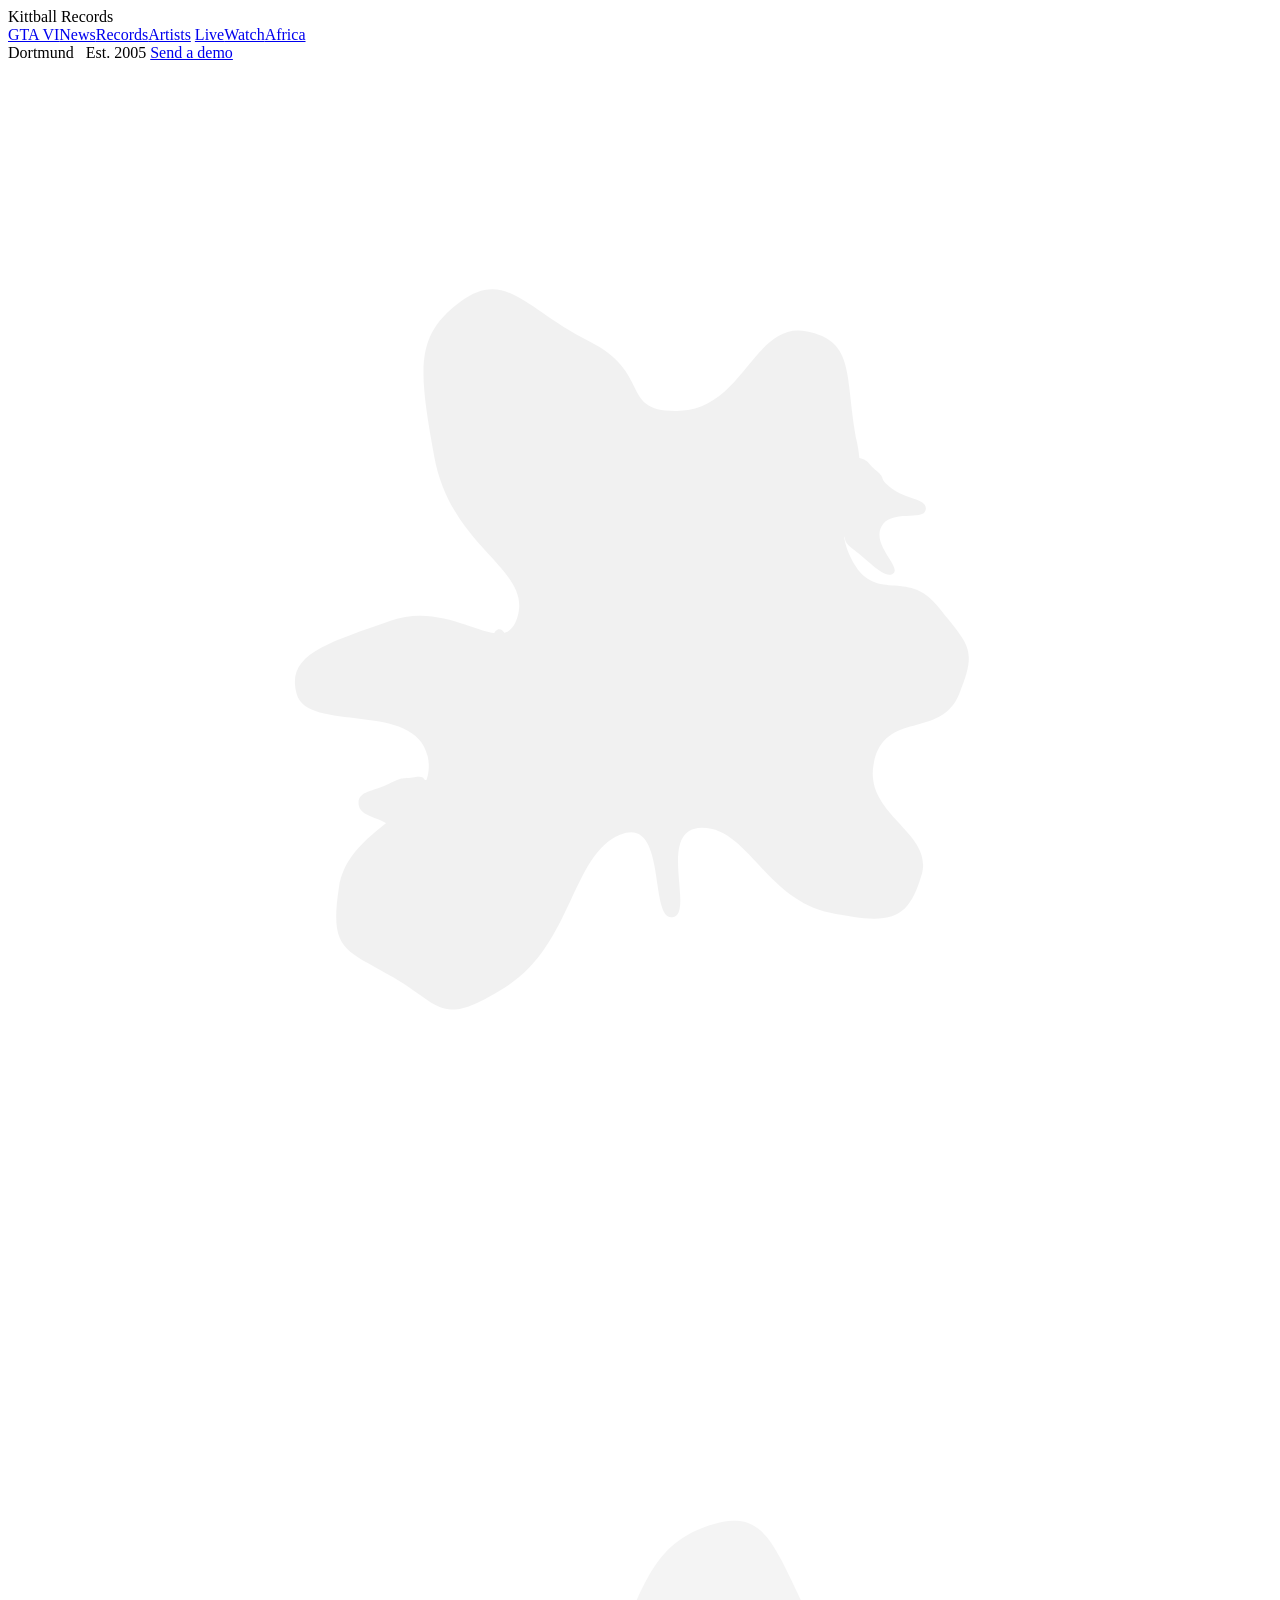
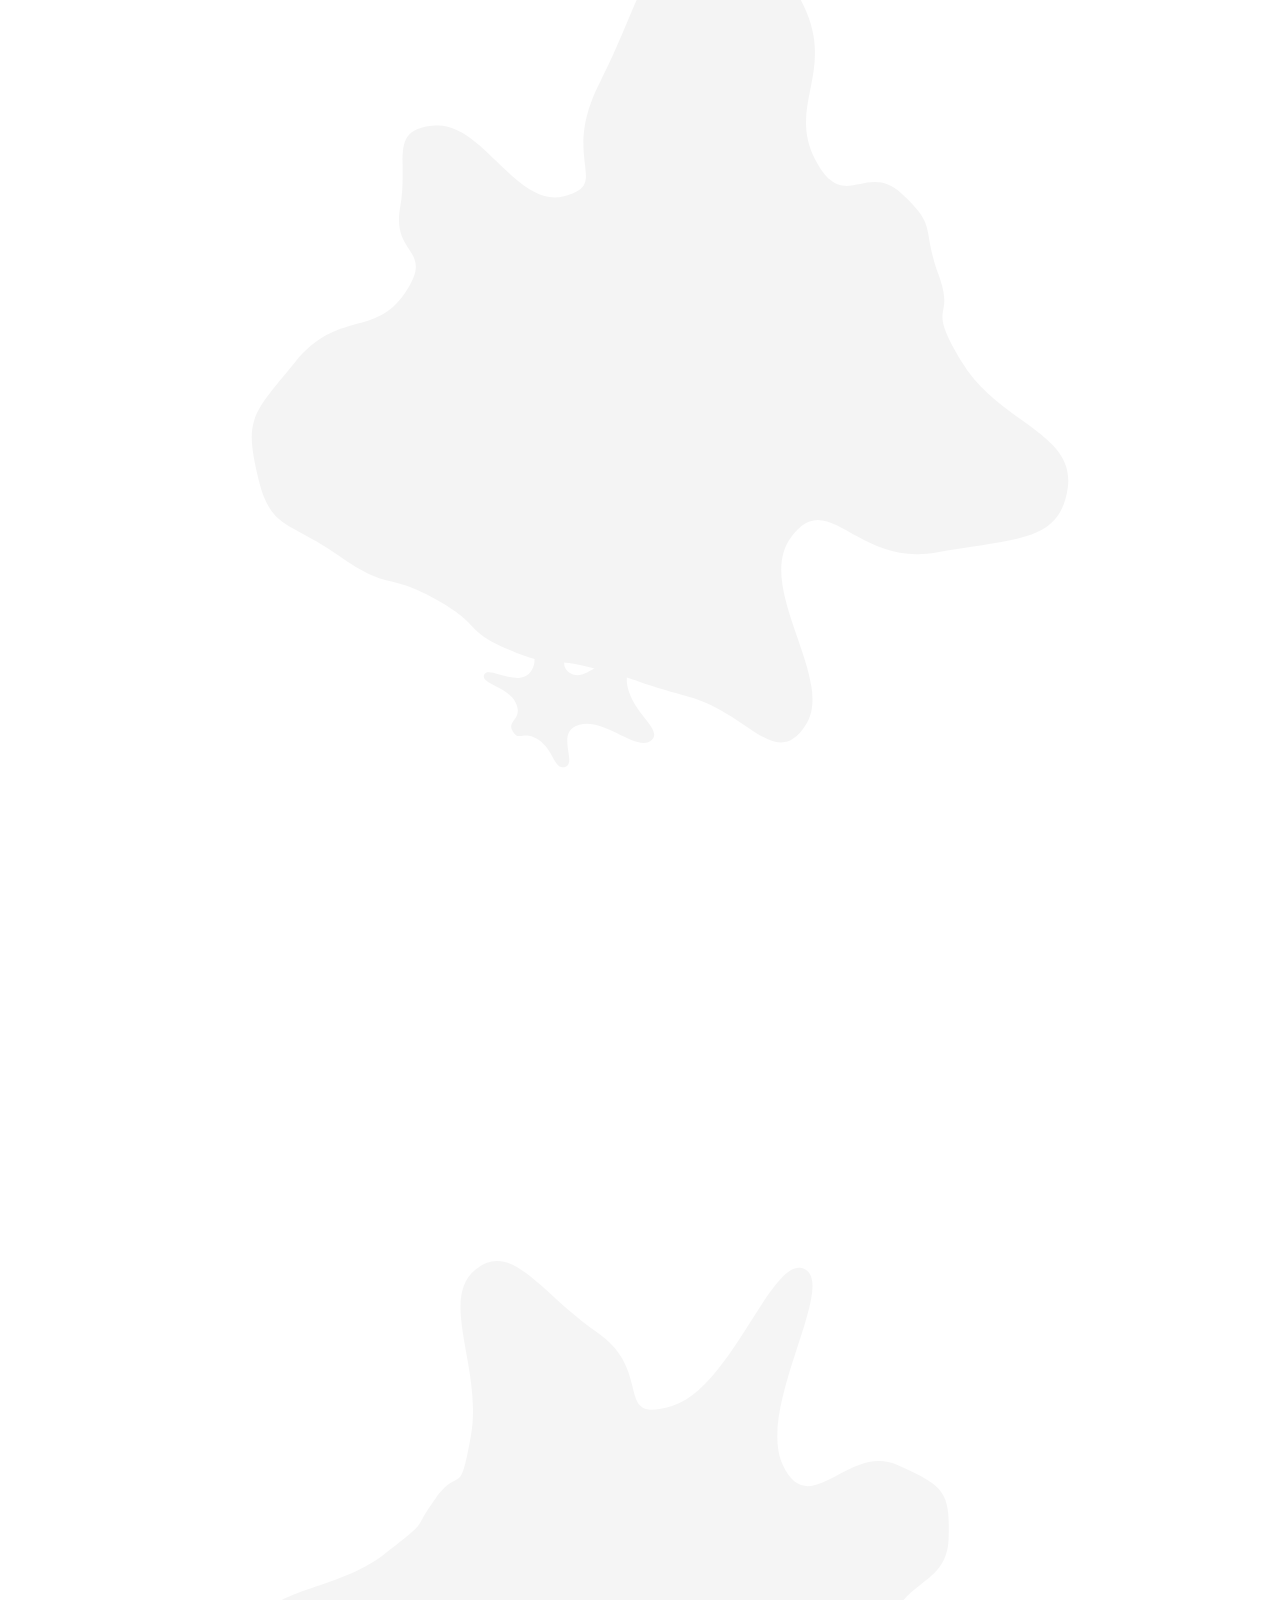
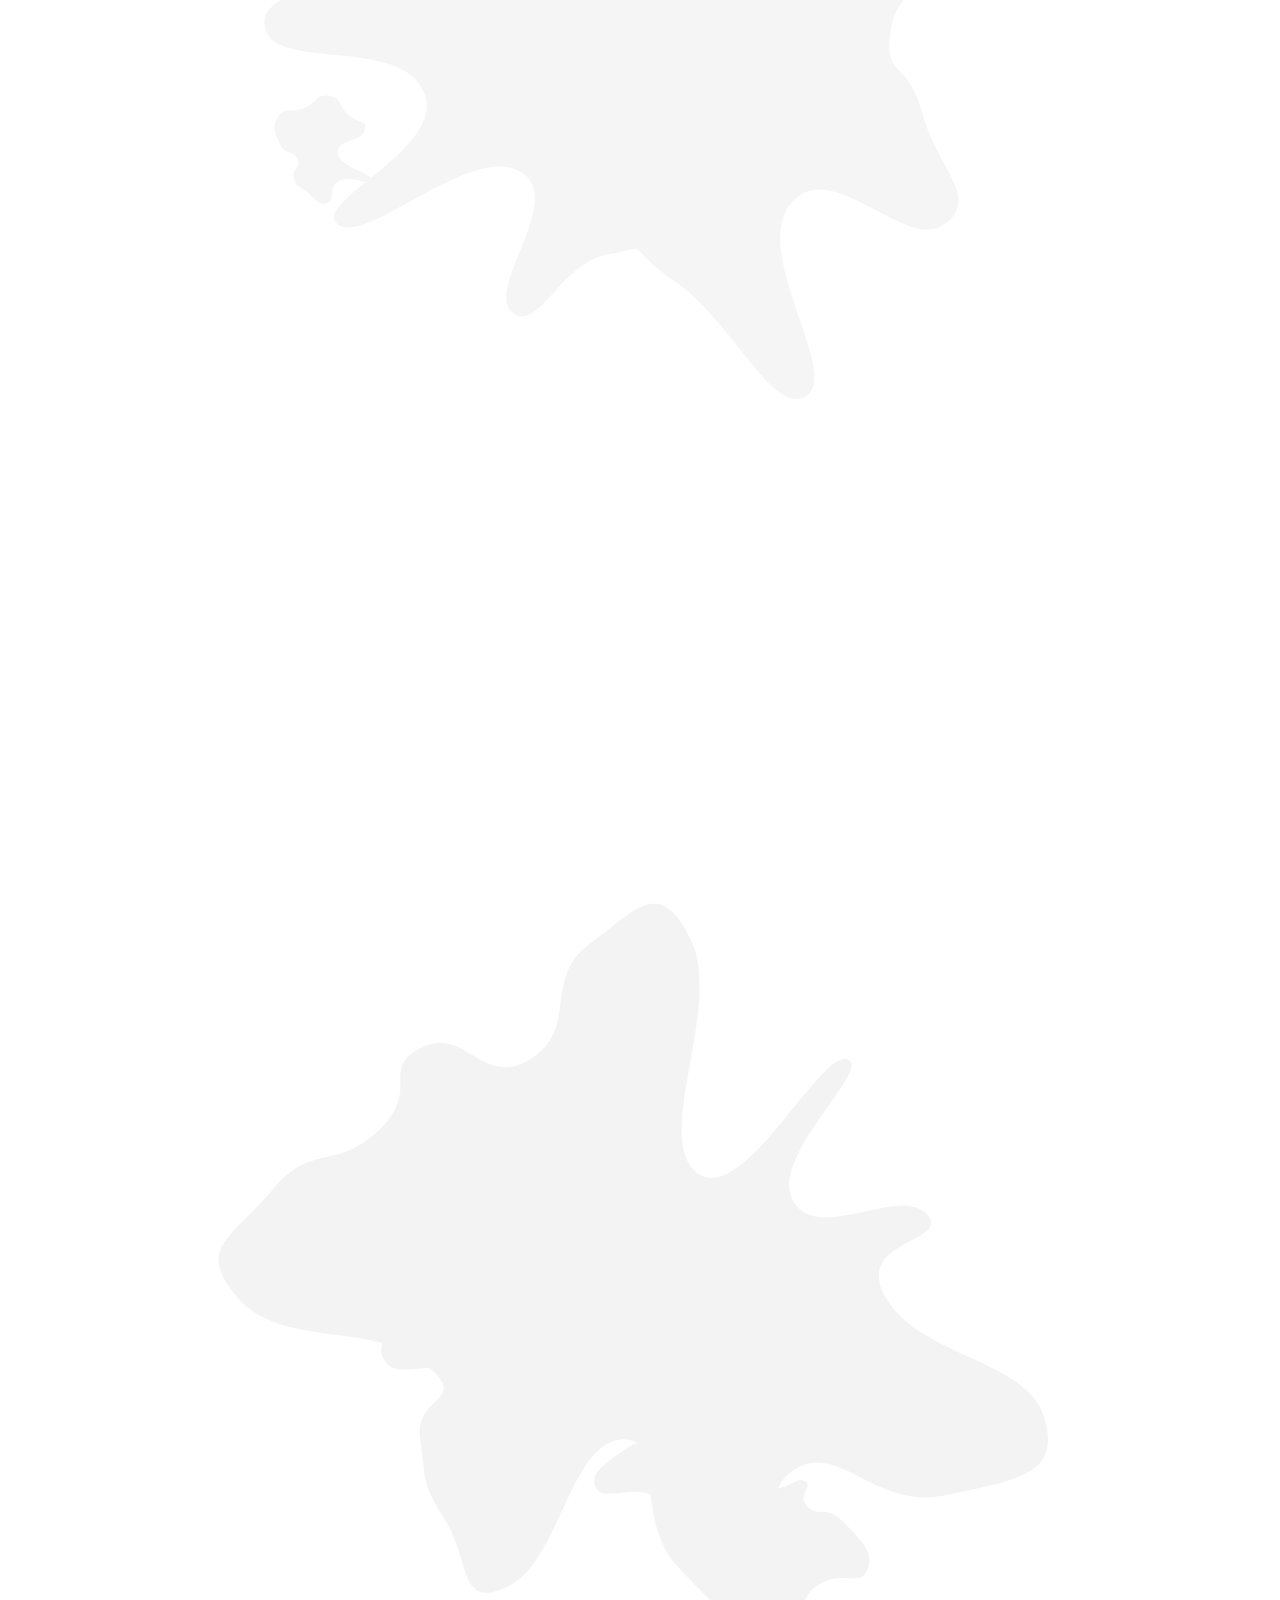
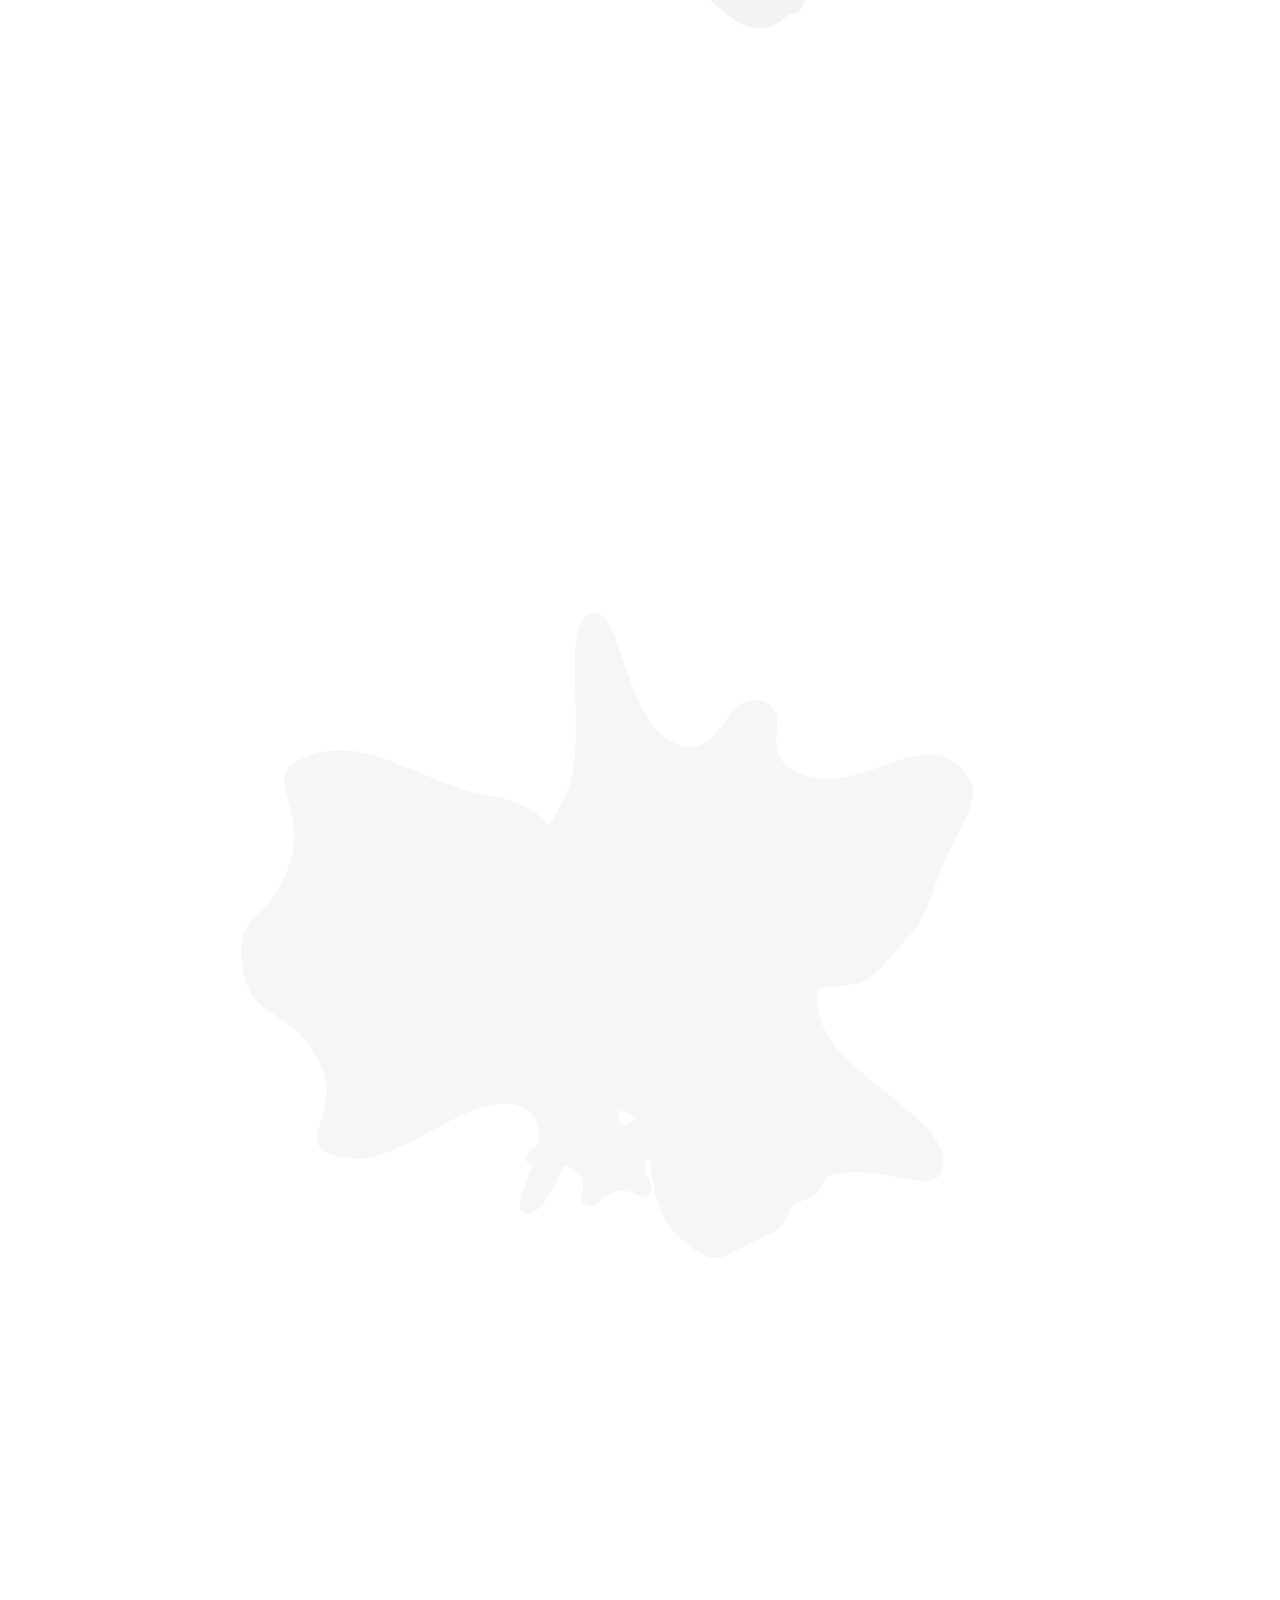
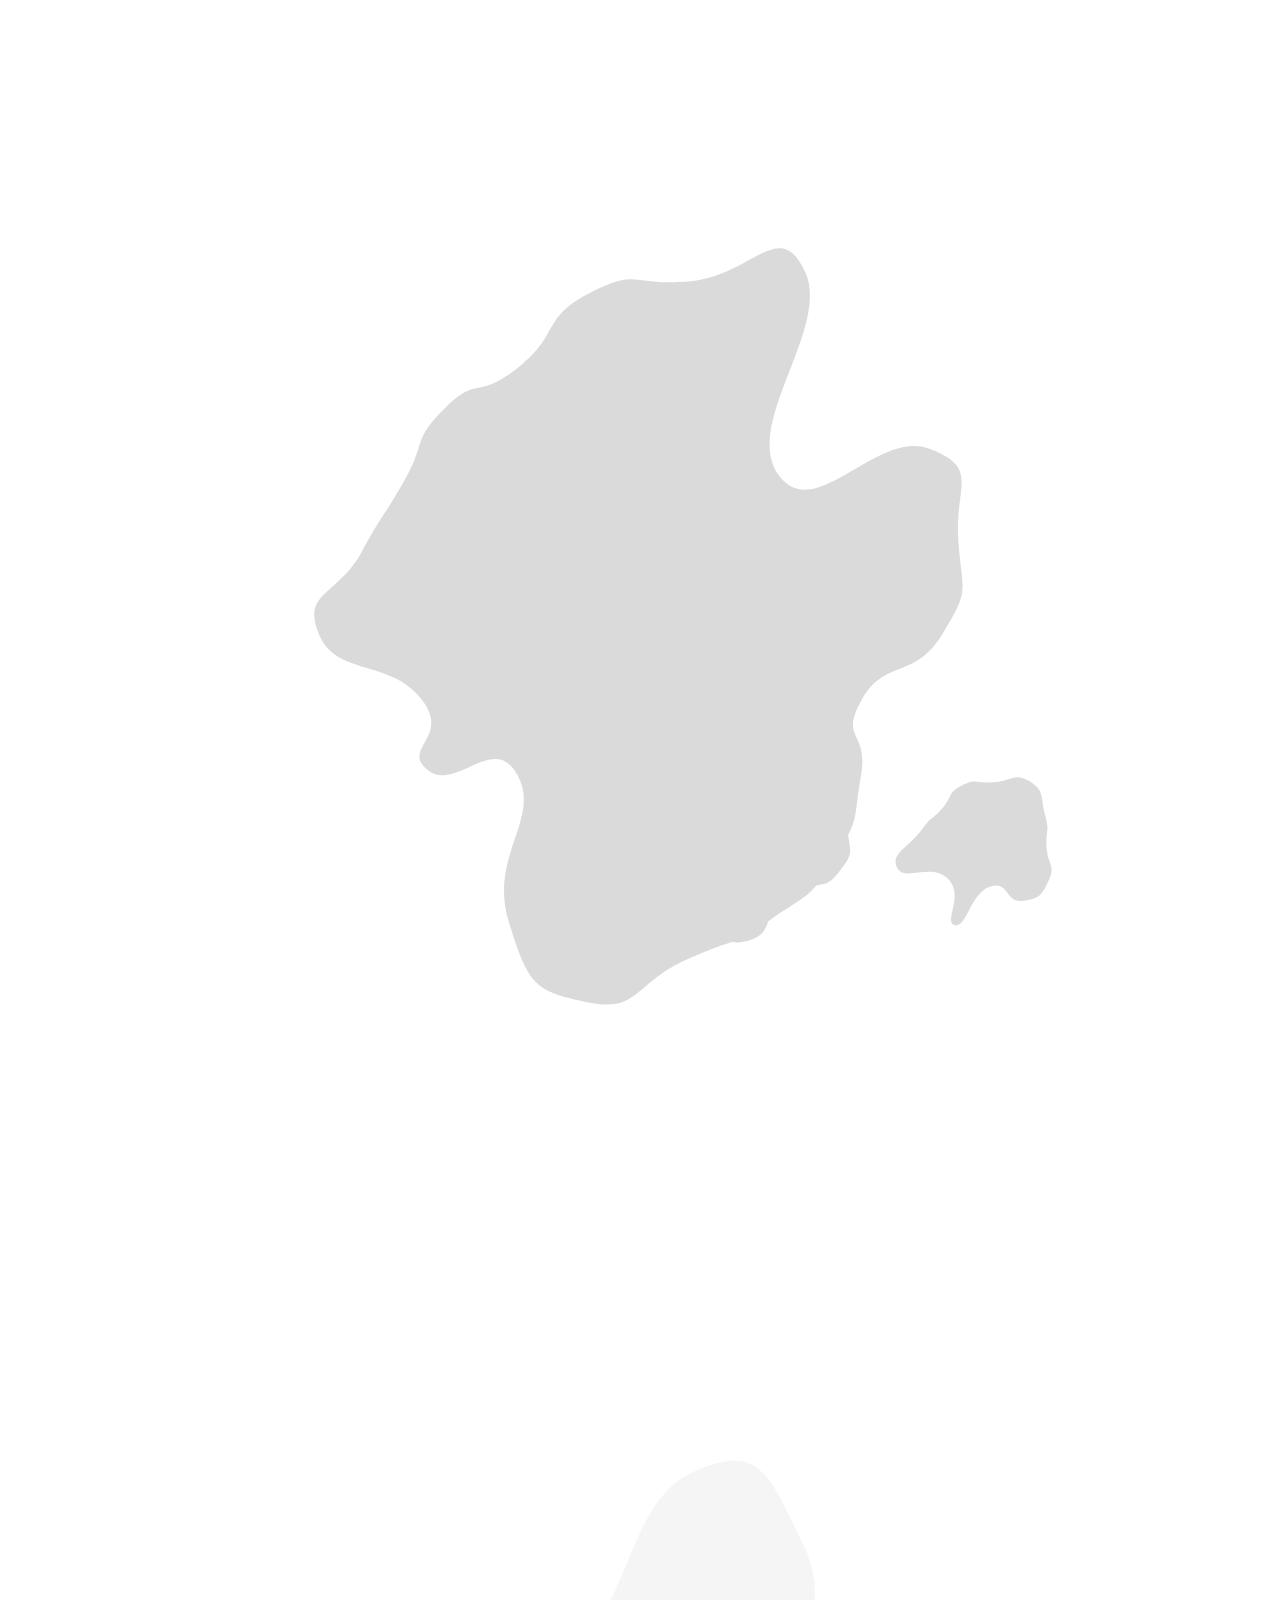
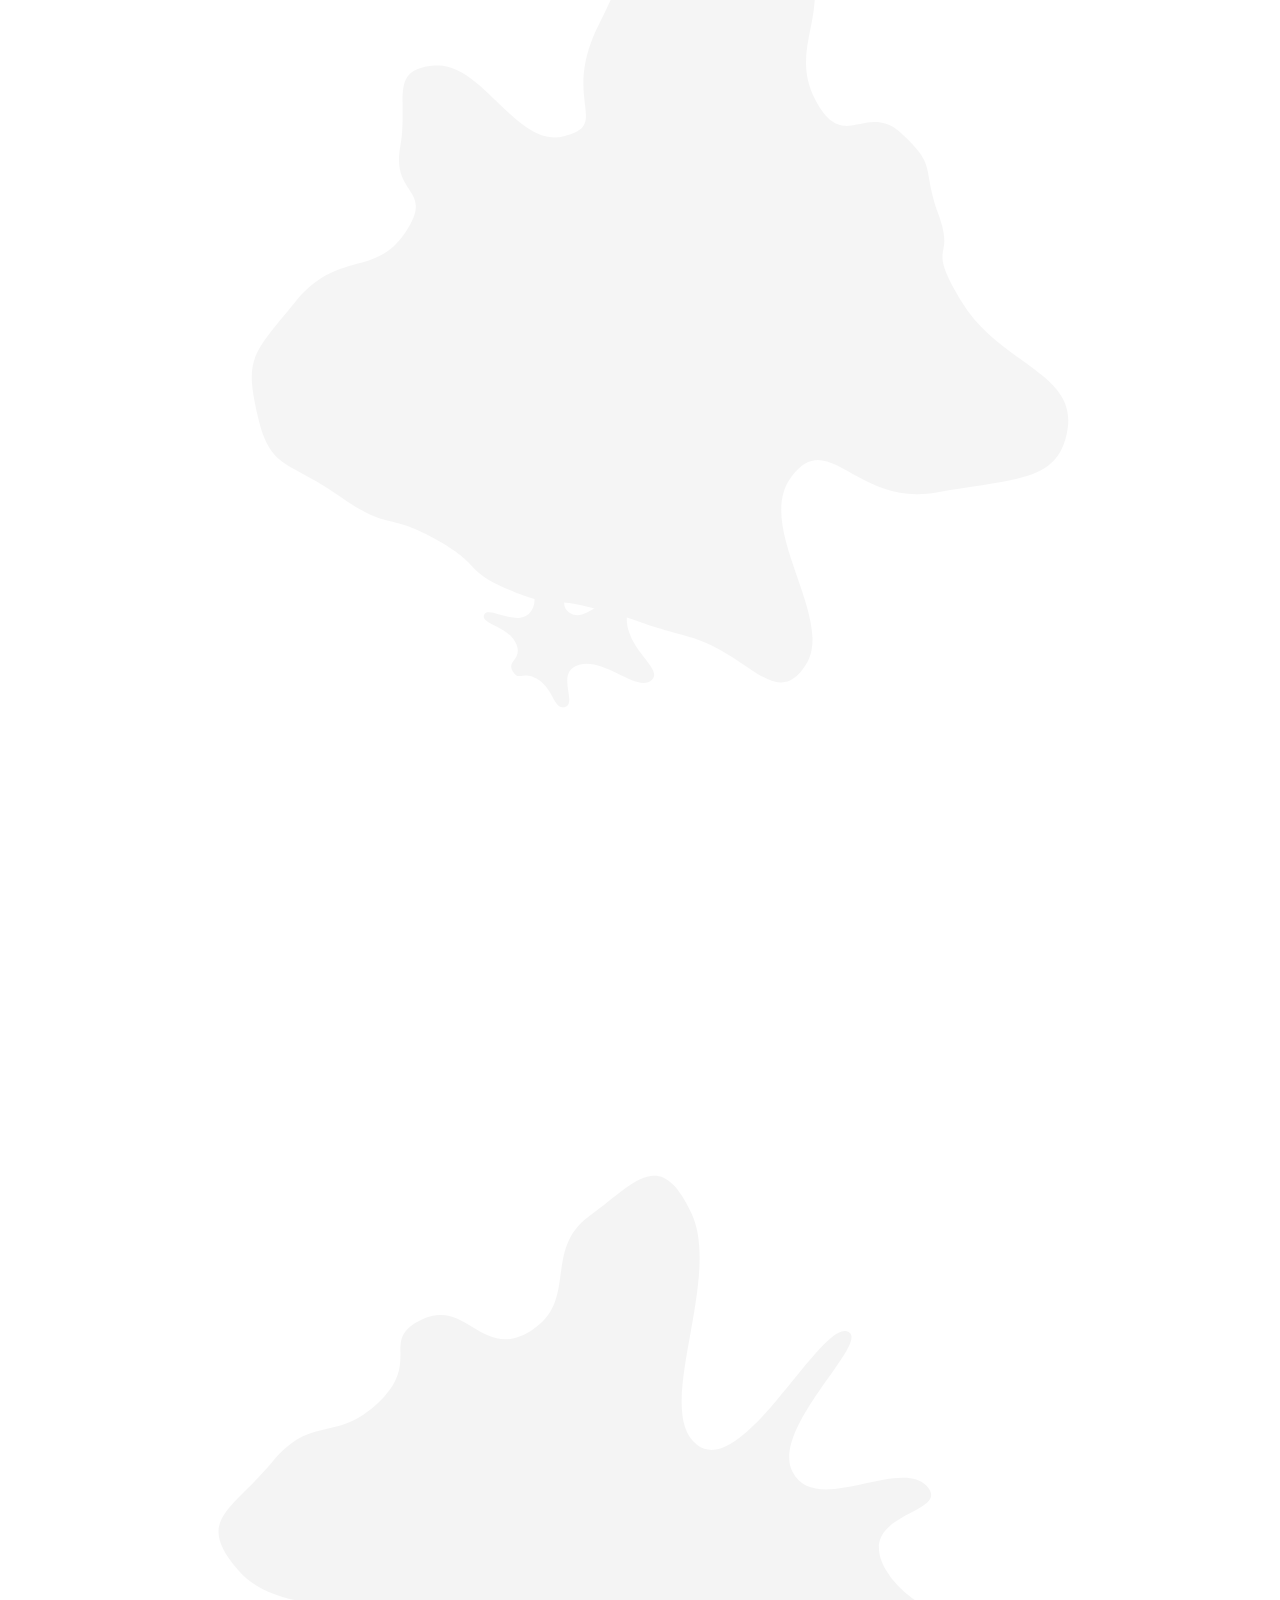
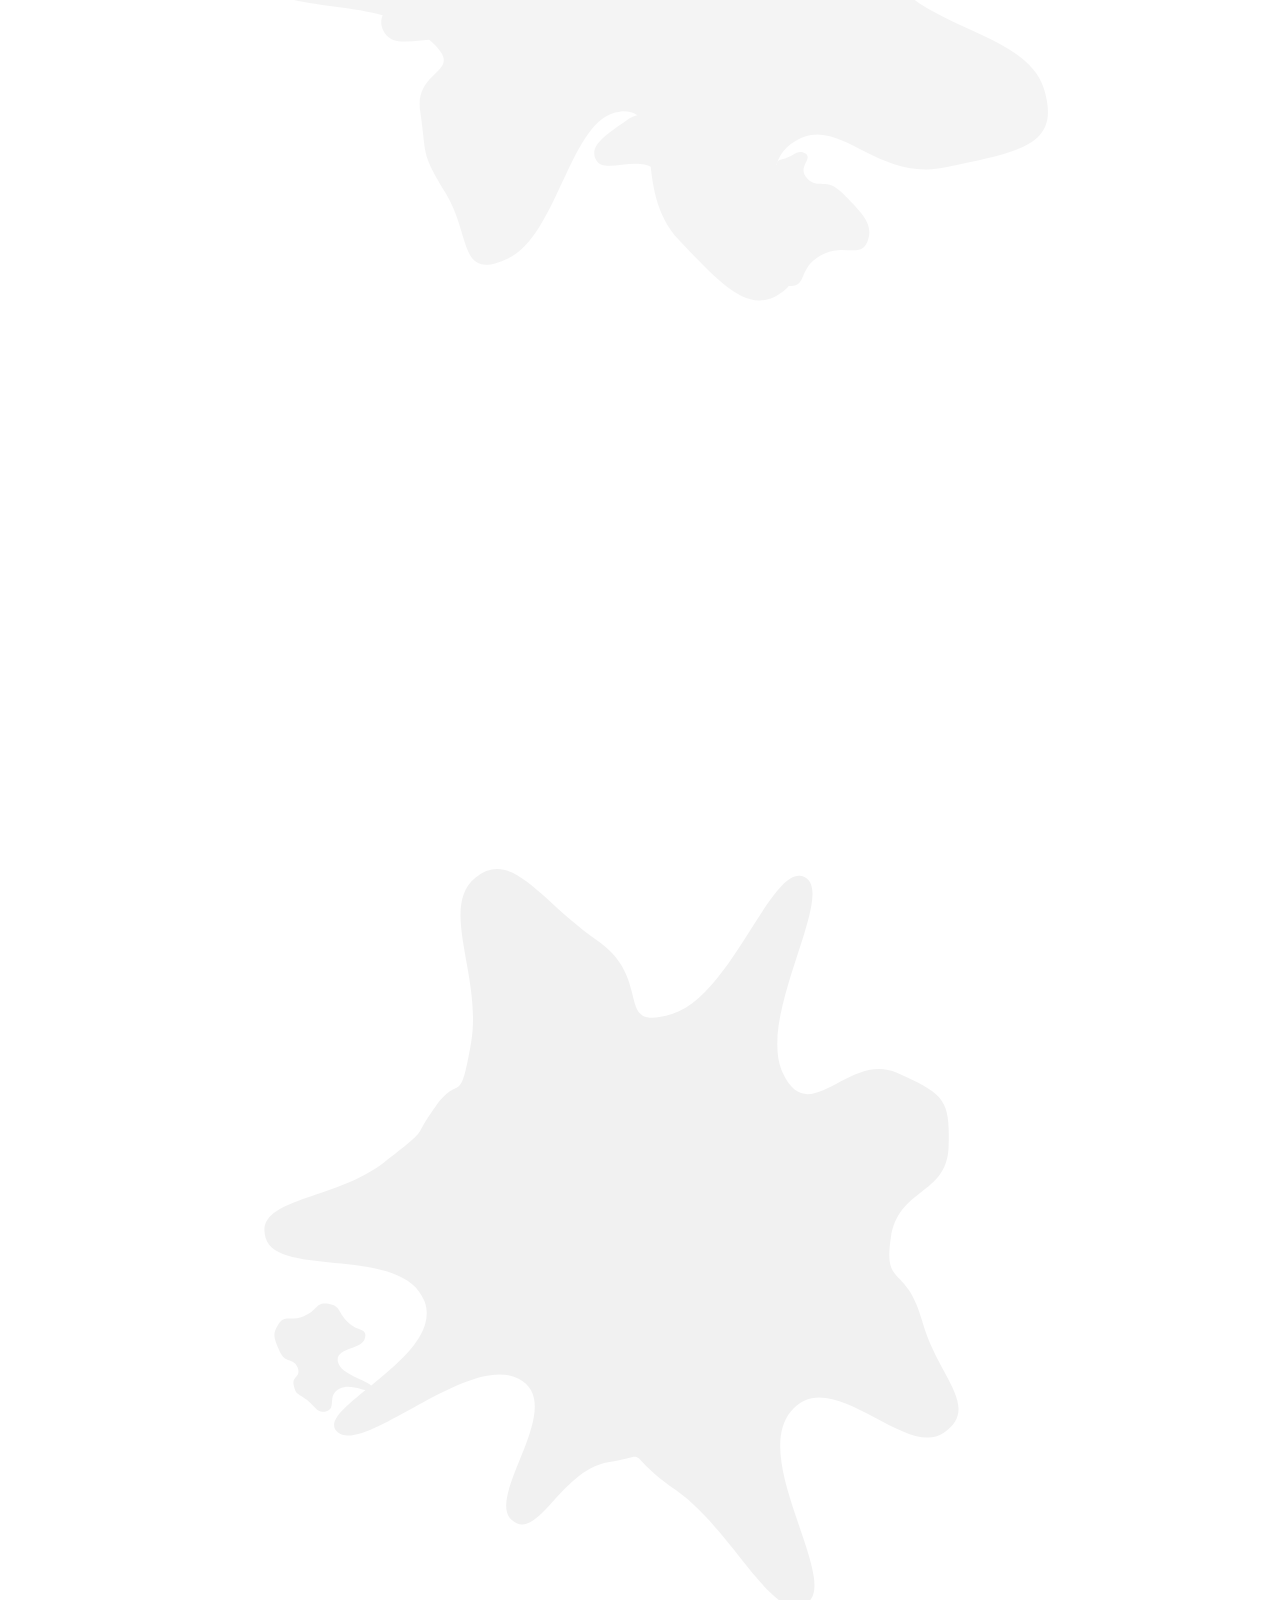
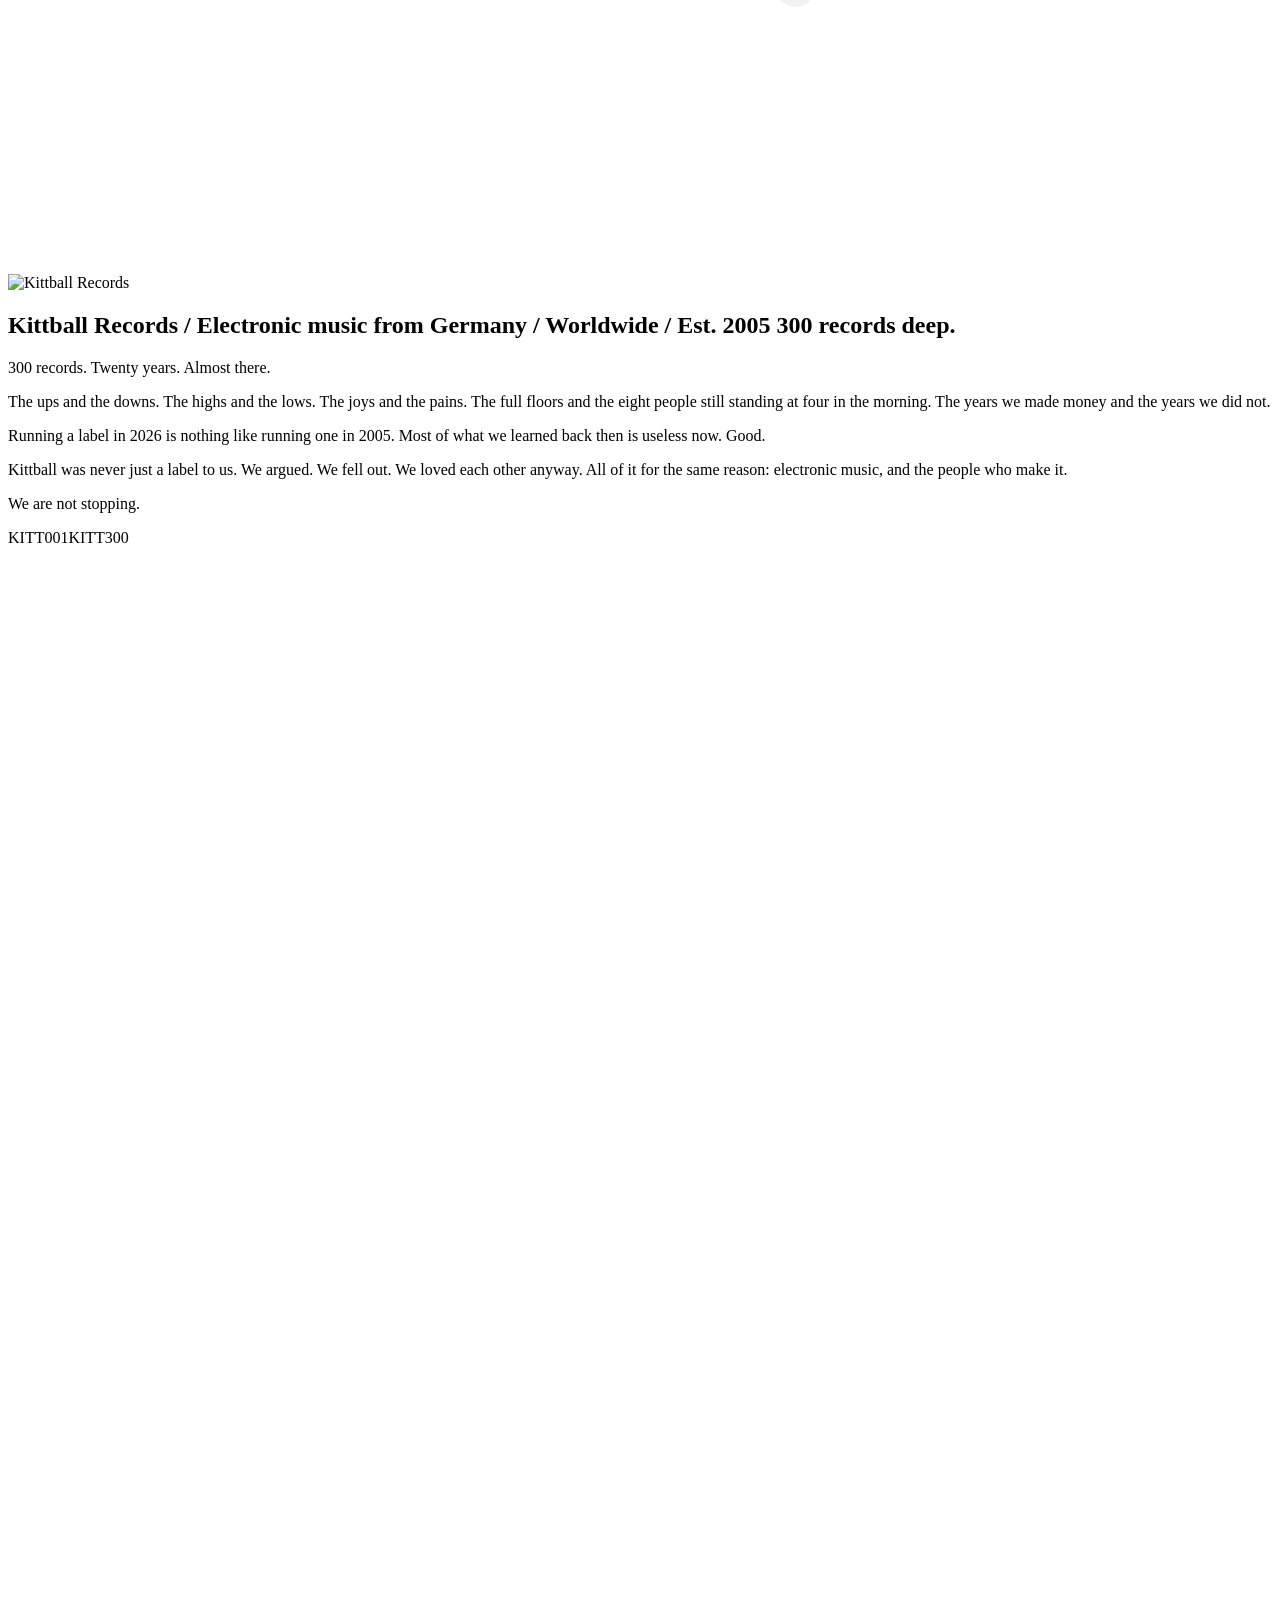
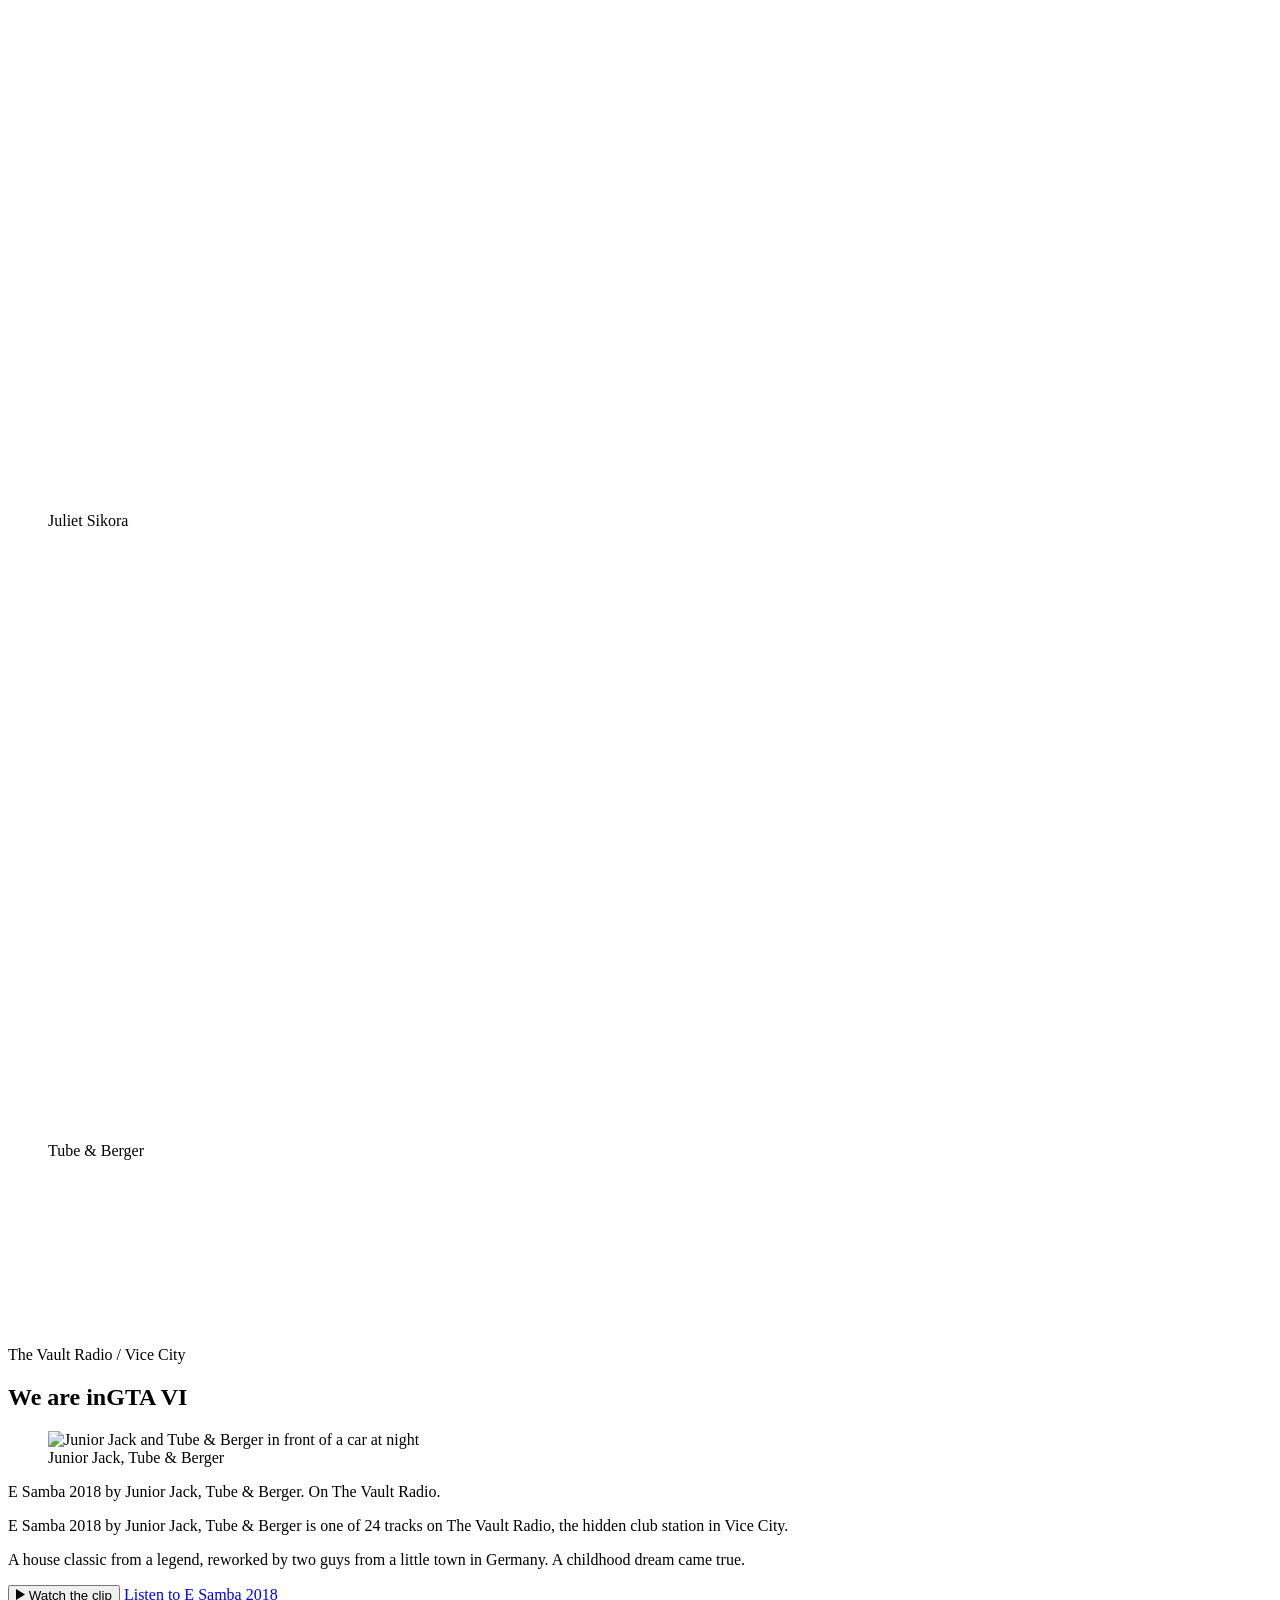
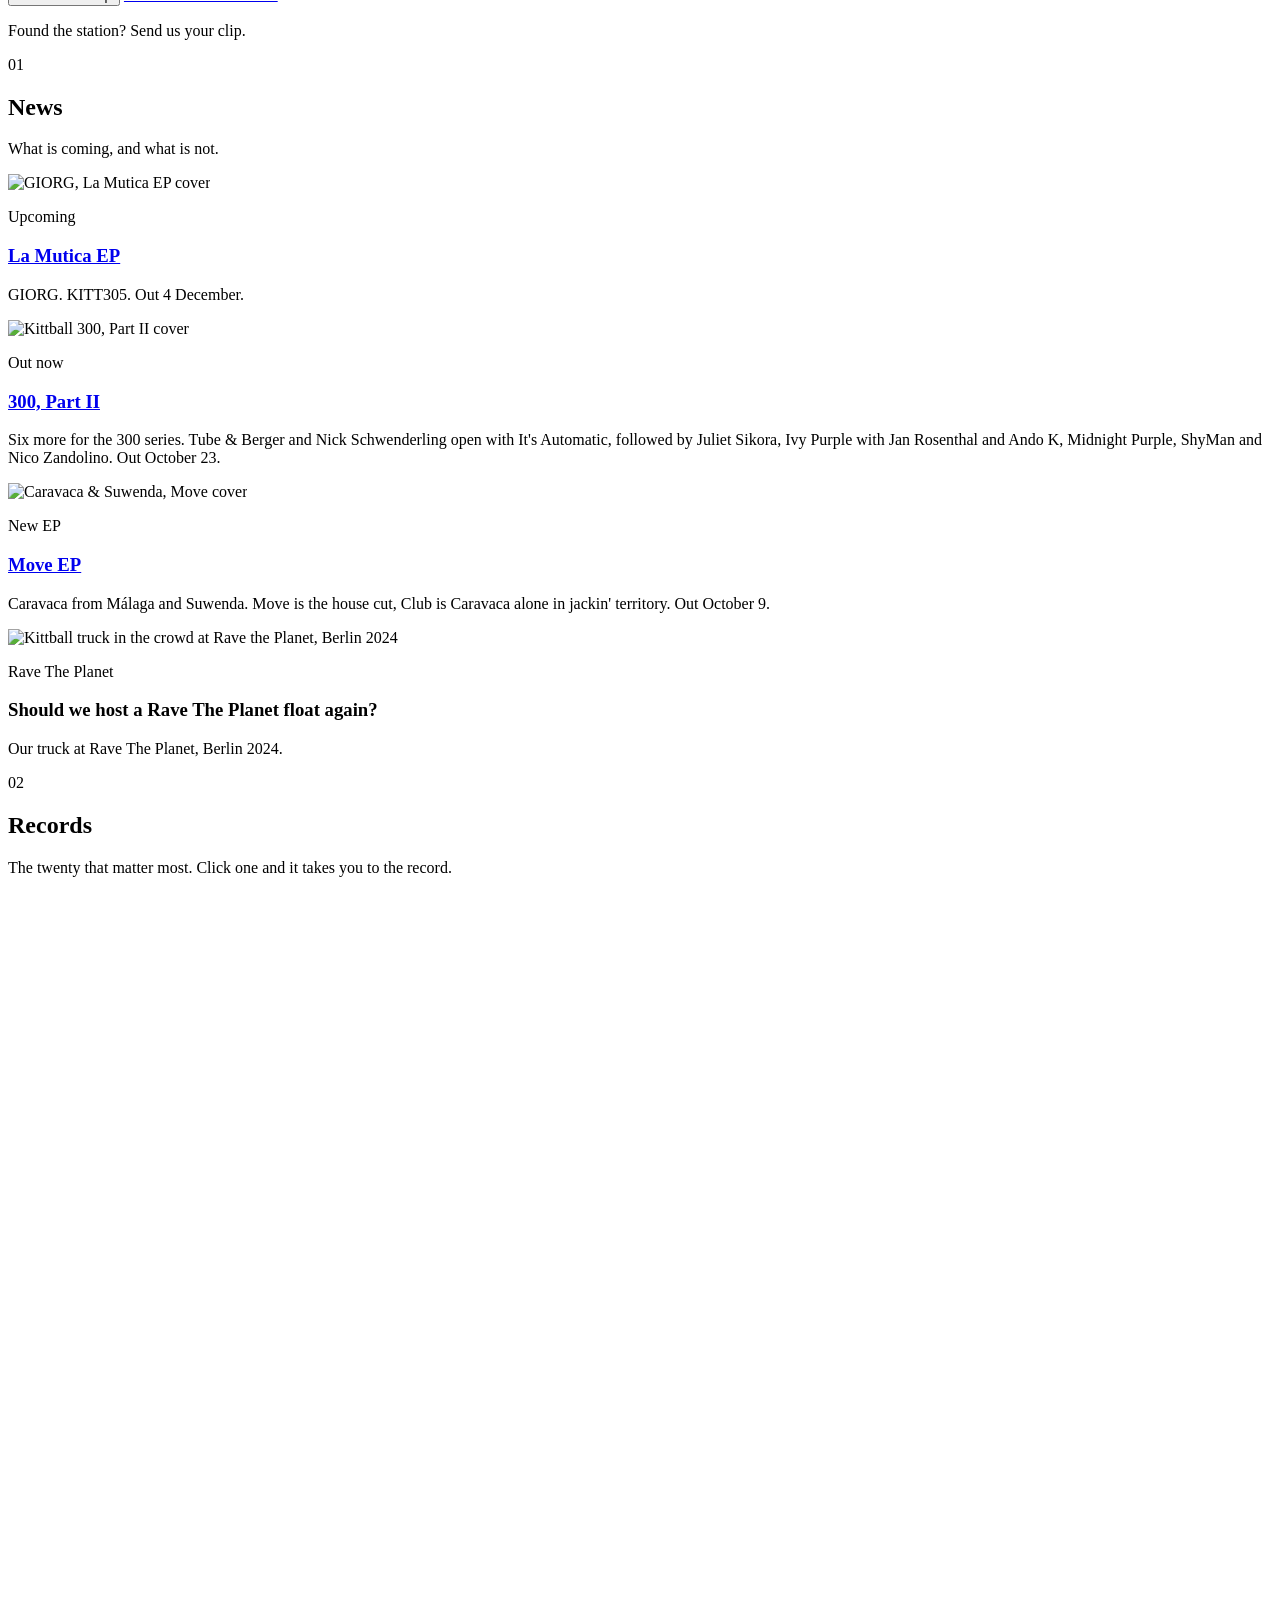
==== commit 456fd8c0: "Tageslauf 2026-11-25" ====
--- a/bunt/index.html
+++ b/bunt/index.html
@@ -1,2 +1,2 @@
 <!DOCTYPE html><html lang="en" data-theme="bunt"> <head><meta charset="utf-8"><meta name="viewport" content="width=device-width,initial-scale=1"><title>Kittball Records &mdash; electronic music from Germany since 2005</title><meta name="description" content="Kittball Records. 300 records deep. Electronic music from Germany since 2005. Founded by Tube &#38; Berger and Juliet Sikora."><link rel="canonical" href="https://tube13-gif.github.io/kittball-preview/kittball-preview/bunt/"><meta property="og:type" content="website"><meta property="og:site_name" content="Kittball Records"><meta property="og:title" content="Kittball Records — electronic music from Germany since 2005"><meta property="og:description" content="Kittball Records. 300 records deep. Electronic music from Germany since 2005. Founded by Tube &#38; Berger and Juliet Sikora."><meta property="og:url" content="https://tube13-gif.github.io/kittball-preview/kittball-preview/bunt/"><meta property="og:image" content="https://tube13-gif.github.io/kittball-preview/og.jpg"><meta property="og:image:width" content="1200"><meta property="og:image:height" content="630"><meta name="twitter:card" content="summary_large_image"><meta name="twitter:title" content="Kittball Records — electronic music from Germany since 2005"><meta name="twitter:description" content="Kittball Records. 300 records deep. Electronic music from Germany since 2005. Founded by Tube &#38; Berger and Juliet Sikora."><meta name="twitter:image" content="https://tube13-gif.github.io/kittball-preview/og.jpg"><script type="application/ld+json">{"@context":"https://schema.org","@type":"MusicGroup","name":"Kittball Records","url":"https://tube13-gif.github.io/kittball-preview/","foundingDate":"2005","foundingLocation":{"@type":"Place","name":"Dortmund, Germany"},"email":"info@kittball.com","address":{"@type":"PostalAddress","streetAddress":"Asselner Hellweg 205","postalCode":"44319","addressLocality":"Dortmund","addressCountry":"DE"},"sameAs":["https://soundcloud.com/kittball","https://open.spotify.com/user/kittball","https://www.beatport.com/label/kittball/2280","https://www.instagram.com/kittball_records/","https://www.youtube.com/c/kittballrecords","https://www.facebook.com/kittballrecords/","https://www.tiktok.com/@kittballrecords","https://x.com/kittballrecords","https://www.discogs.com/label/48758-Kittball-Records","https://ra.co/labels/3171","https://www.traxsource.com/label/1978/kittball","https://tstack.app/kittball/send","https://soilandgreen.store/pages/kittball-records"]}</script><link rel="icon" type="image/png" href="/kittball-preview/favicon.png"><meta name="robots" content="noindex, nofollow"><link rel="preload" as="image" href="/kittball-preview/_astro/logo3d-schwarz.C7AL97u6_28PWB7.webp" fetchpriority="high"><link rel="preload" as="font" type="font/woff2" href="/kittball-preview/_astro/archivo-latin-wdth-normal.DY7AcnAa.woff2" crossorigin><link rel="preload" as="font" type="font/woff2" href="/kittball-preview/_astro/ibm-plex-mono-latin-400-normal.DMJ8VG8y.woff2" crossorigin><link rel="preload" as="font" type="font/woff2" href="/kittball-preview/_astro/ibm-plex-mono-latin-500-normal.DSY6xOcd.woff2" crossorigin><style>@font-face{font-family:'Archivo';font-style:normal;font-weight:100 900;font-display:swap;src:url(/kittball-preview/_astro/archivo-latin-wdth-normal.DY7AcnAa.woff2) format('woff2-variations');font-stretch:62% 125%;}@font-face{font-family:'IBM Plex Mono';font-style:normal;font-weight:400;font-display:swap;src:url(/kittball-preview/_astro/ibm-plex-mono-latin-400-normal.DMJ8VG8y.woff2) format('woff2');}@font-face{font-family:'IBM Plex Mono';font-style:normal;font-weight:500;font-display:swap;src:url(/kittball-preview/_astro/ibm-plex-mono-latin-500-normal.DSY6xOcd.woff2) format('woff2');}</style><link rel="stylesheet" href="/kittball-preview/_astro/index.CM6Ry6bS.css">
-<link rel="stylesheet" href="/kittball-preview/_astro/index.DaoNsuV7.css"></head> <body>  <div class="pad"> <header class="top mono"> <span>Kittball Records</span>   <nav><a href="#gta6">GTA VI</a><a href="#news">News</a><a href="#records">Records</a><a href="#artists">Artists</a> <a href="#live">Live</a><a href="#watch">Watch</a><a href="#africa">Africa</a></nav> <span class="r"><span>Dortmund   Est. 2005</span> <a class="btn-demo" href="https://tstack.app/kittball/send" rel="noopener">Send a demo</a></span> </header> <section class="stage"> <div class="splats" aria-hidden="true"><g class="spl" style="left:6%;top:18%;width:210px;height:210px;opacity:0.05"><svg viewBox="-2.2 -2.2 4.4 4.4" aria-hidden="true"><g fill="currentColor"><path d="M1.111,0.000C1.046,0.158 0.852,0.056 0.814,0.239C0.776,0.422 1.025,0.479 0.980,0.630C0.935,0.781 0.882,0.808 0.659,0.761C0.437,0.713 0.372,0.461 0.213,0.466C0.054,0.471 0.194,0.770 0.112,0.777C0.030,0.784 0.097,0.420 -0.070,0.490C-0.238,0.560 -0.237,0.874 -0.465,1.018C-0.693,1.162 -0.687,1.088 -0.856,0.988C-1.025,0.888 -1.082,0.897 -1.048,0.674C-1.014,0.450 -0.696,0.412 -0.739,0.217C-0.781,0.022 -1.158,0.137 -1.195,0.000C-1.233,-0.137 -1.092,-0.176 -0.868,-0.255C-0.645,-0.334 -0.469,-0.107 -0.425,-0.273C-0.381,-0.439 -0.658,-0.509 -0.716,-0.826C-0.774,-1.143 -0.780,-1.250 -0.624,-1.366C-0.467,-1.482 -0.398,-1.338 -0.176,-1.227C0.046,-1.117 -0.077,-0.975 0.142,-0.986C0.360,-0.996 0.399,-1.296 0.577,-1.263C0.755,-1.230 0.710,-1.102 0.756,-0.873C0.802,-0.643 0.653,-0.637 0.735,-0.472C0.817,-0.308 0.928,-0.442 1.037,-0.305C1.146,-0.168 1.175,-0.158 1.111,0.000Z"/><path d="M0.122,0.000C0.114,0.062 0.176,0.029 0.190,0.100C0.203,0.171 0.219,0.230 0.169,0.245C0.120,0.261 0.100,0.139 0.019,0.153C-0.063,0.166 -0.071,0.306 -0.111,0.292C-0.150,0.278 -0.082,0.172 -0.118,0.104C-0.153,0.037 -0.200,0.104 -0.233,0.057C-0.266,0.010 -0.269,-0.013 -0.233,-0.057C-0.197,-0.102 -0.148,-0.039 -0.109,-0.096C-0.069,-0.153 -0.133,-0.240 -0.096,-0.254C-0.060,-0.268 -0.055,-0.155 0.018,-0.146C0.090,-0.137 0.096,-0.232 0.154,-0.223C0.212,-0.214 0.228,-0.180 0.219,-0.115C0.210,-0.050 0.131,-0.062 0.122,0.000Z" transform="translate(-0.40 0.03)"/><path d="M0.264,0.000C0.254,0.039 0.142,-0.006 0.110,0.058C0.077,0.121 0.179,0.196 0.152,0.220C0.125,0.244 0.070,0.180 0.017,0.140C-0.036,0.100 -0.001,0.100 -0.031,0.083C-0.062,0.065 -0.076,0.097 -0.088,0.078C-0.100,0.059 -0.027,0.058 -0.072,0.018C-0.118,-0.022 -0.246,-0.037 -0.245,-0.060C-0.244,-0.084 -0.123,-0.032 -0.070,-0.062C-0.017,-0.092 -0.089,-0.129 -0.062,-0.164C-0.035,-0.199 -0.023,-0.192 0.022,-0.184C0.068,-0.175 0.058,-0.167 0.094,-0.136C0.130,-0.105 0.096,-0.116 0.145,-0.076C0.195,-0.037 0.275,-0.039 0.264,0.000Z" transform="translate(0.73 -0.64)"/><path d="M0.258,0.000C0.207,0.067 0.151,-0.010 0.130,0.068C0.110,0.147 0.214,0.199 0.188,0.272C0.161,0.345 0.127,0.309 0.039,0.319C-0.050,0.329 -0.062,0.362 -0.117,0.308C-0.172,0.254 -0.146,0.213 -0.150,0.133C-0.154,0.053 -0.099,0.089 -0.130,0.032C-0.162,-0.025 -0.252,-0.015 -0.259,-0.064C-0.266,-0.113 -0.212,-0.109 -0.155,-0.137C-0.097,-0.165 -0.112,-0.152 -0.061,-0.161C-0.010,-0.169 -0.056,-0.128 0.020,-0.167C0.097,-0.206 0.120,-0.296 0.203,-0.295C0.287,-0.293 0.292,-0.247 0.308,-0.162C0.324,-0.076 0.310,-0.067 0.258,0.000Z" transform="translate(-0.72 0.45)"/></g></svg></g><g class="spl" style="left:78%;top:6%;width:150px;height:150px;opacity:0.038"><svg viewBox="-2.2 -2.2 4.4 4.4" aria-hidden="true"><g fill="currentColor"><path d="M1.120,0.000C1.250,0.215 1.514,0.245 1.489,0.437C1.463,0.629 1.310,0.613 1.031,0.663C0.752,0.712 0.658,0.434 0.527,0.608C0.395,0.782 0.681,1.102 0.577,1.263C0.473,1.425 0.379,1.221 0.167,1.164C-0.044,1.107 0.028,1.115 -0.154,1.068C-0.335,1.020 -0.294,1.071 -0.457,1.001C-0.620,0.930 -0.543,0.919 -0.714,0.824C-0.886,0.730 -0.870,0.800 -1.049,0.674C-1.228,0.548 -1.288,0.587 -1.332,0.391C-1.376,0.196 -1.350,0.183 -1.200,0.000C-1.051,-0.183 -0.924,-0.084 -0.818,-0.240C-0.712,-0.396 -0.865,-0.368 -0.835,-0.537C-0.804,-0.705 -0.878,-0.811 -0.713,-0.823C-0.547,-0.834 -0.430,-0.534 -0.264,-0.577C-0.097,-0.620 -0.279,-0.701 -0.140,-0.972C-0.000,-1.243 0.012,-1.432 0.217,-1.511C0.423,-1.590 0.454,-1.478 0.568,-1.244C0.682,-1.010 0.511,-0.895 0.610,-0.704C0.710,-0.513 0.787,-0.701 0.911,-0.586C1.036,-0.470 0.979,-0.475 1.039,-0.305C1.100,-0.135 0.990,-0.215 1.120,0.000Z"/><path d="M0.233,0.000C0.239,0.048 0.195,0.028 0.169,0.089C0.144,0.150 0.186,0.164 0.145,0.211C0.105,0.257 0.101,0.234 0.030,0.249C-0.041,0.265 -0.046,0.296 -0.100,0.263C-0.154,0.231 -0.165,0.209 -0.155,0.137C-0.145,0.066 -0.056,0.069 -0.065,0.016C-0.075,-0.037 -0.167,-0.007 -0.188,-0.046C-0.208,-0.086 -0.167,-0.072 -0.137,-0.121C-0.106,-0.170 -0.126,-0.208 -0.081,-0.215C-0.037,-0.222 -0.029,-0.174 0.018,-0.145C0.064,-0.116 0.040,-0.133 0.078,-0.113C0.116,-0.094 0.104,-0.111 0.149,-0.078C0.194,-0.045 0.228,-0.048 0.233,0.000Z" transform="translate(-1.00 0.25)"/><path d="M0.252,0.000C0.280,0.084 0.375,0.138 0.325,0.170C0.274,0.203 0.163,0.087 0.078,0.113C-0.007,0.138 0.072,0.243 0.031,0.259C-0.009,0.274 -0.009,0.201 -0.063,0.165C-0.116,0.130 -0.130,0.173 -0.153,0.135C-0.176,0.098 -0.114,0.093 -0.143,0.035C-0.172,-0.022 -0.268,-0.030 -0.252,-0.062C-0.236,-0.095 -0.127,-0.009 -0.087,-0.077C-0.046,-0.144 -0.145,-0.246 -0.112,-0.294C-0.078,-0.343 -0.016,-0.310 0.030,-0.244C0.075,-0.179 -0.011,-0.104 0.046,-0.067C0.104,-0.031 0.167,-0.138 0.227,-0.119C0.286,-0.099 0.223,-0.084 0.252,0.000Z" transform="translate(-0.29 1.15)"/><path d="M0.173,0.000C0.194,0.052 0.228,0.065 0.208,0.109C0.188,0.153 0.159,0.139 0.104,0.151C0.050,0.164 0.059,0.169 0.018,0.152C-0.022,0.136 -0.004,0.115 -0.036,0.094C-0.067,0.073 -0.047,0.095 -0.091,0.081C-0.136,0.067 -0.164,0.082 -0.189,0.047C-0.213,0.011 -0.215,-0.016 -0.175,-0.043C-0.136,-0.070 -0.098,-0.043 -0.054,-0.047C-0.009,-0.052 -0.042,-0.045 -0.023,-0.060C-0.004,-0.075 -0.025,-0.071 0.012,-0.098C0.049,-0.125 0.069,-0.160 0.105,-0.152C0.140,-0.144 0.115,-0.115 0.134,-0.071C0.154,-0.026 0.152,-0.052 0.173,0.000Z" transform="translate(-0.51 0.46)"/></g></svg></g><g class="spl" style="left:44%;top:63%;width:260px;height:260px;opacity:0.034"><svg viewBox="-2.2 -2.2 4.4 4.4" aria-hidden="true"><g fill="currentColor"><path d="M0.873,0.000C0.846,0.175 0.928,0.091 0.982,0.288C1.035,0.485 1.189,0.587 1.056,0.679C0.923,0.770 0.662,0.433 0.524,0.605C0.386,0.777 0.696,1.192 0.581,1.272C0.465,1.351 0.327,1.020 0.126,0.878C-0.075,0.736 0.054,0.751 -0.112,0.781C-0.279,0.811 -0.357,1.065 -0.448,0.980C-0.538,0.895 -0.248,0.577 -0.424,0.489C-0.599,0.401 -0.957,0.754 -1.052,0.676C-1.147,0.598 -0.677,0.416 -0.750,0.220C-0.823,0.024 -1.262,0.140 -1.303,0.000C-1.345,-0.140 -1.064,-0.129 -0.892,-0.262C-0.721,-0.395 -0.800,-0.336 -0.712,-0.457C-0.624,-0.578 -0.629,-0.448 -0.588,-0.679C-0.548,-0.910 -0.700,-1.150 -0.573,-1.254C-0.445,-1.358 -0.348,-1.174 -0.149,-1.036C0.050,-0.899 -0.097,-0.716 0.112,-0.780C0.322,-0.844 0.462,-1.316 0.574,-1.256C0.685,-1.197 0.404,-0.772 0.497,-0.574C0.590,-0.376 0.727,-0.650 0.894,-0.575C1.061,-0.500 1.080,-0.482 1.074,-0.315C1.067,-0.149 0.899,-0.175 0.873,0.000Z"/><path d="M0.058,0.000C0.067,0.050 0.178,0.067 0.180,0.094C0.182,0.122 0.111,0.071 0.065,0.094C0.019,0.116 0.054,0.161 0.021,0.172C-0.012,0.184 -0.017,0.159 -0.050,0.133C-0.084,0.107 -0.086,0.117 -0.095,0.084C-0.104,0.051 -0.068,0.055 -0.082,0.020C-0.096,-0.014 -0.125,0.008 -0.144,-0.035C-0.163,-0.079 -0.172,-0.095 -0.148,-0.131C-0.123,-0.166 -0.110,-0.138 -0.060,-0.158C-0.010,-0.178 -0.020,-0.207 0.024,-0.201C0.069,-0.194 0.057,-0.172 0.094,-0.136C0.131,-0.101 0.162,-0.119 0.152,-0.080C0.141,-0.040 0.050,-0.050 0.058,0.000Z" transform="translate(-1.11 0.43)"/><path d="M0.131,0.000C0.168,0.046 0.227,0.076 0.215,0.113C0.202,0.150 0.142,0.090 0.088,0.127C0.034,0.165 0.069,0.241 0.029,0.242C-0.010,0.243 -0.014,0.176 -0.049,0.130C-0.085,0.084 -0.053,0.107 -0.093,0.083C-0.134,0.059 -0.164,0.084 -0.190,0.047C-0.216,0.010 -0.210,-0.007 -0.183,-0.045C-0.156,-0.083 -0.128,-0.044 -0.096,-0.085C-0.063,-0.126 -0.102,-0.183 -0.071,-0.186C-0.040,-0.188 -0.045,-0.095 0.011,-0.093C0.068,-0.091 0.102,-0.193 0.124,-0.179C0.145,-0.165 0.084,-0.097 0.086,-0.045C0.088,0.007 0.093,-0.046 0.131,0.000Z" transform="translate(0.38 0.10)"/><path d="M0.201,0.000C0.212,0.077 0.288,0.083 0.270,0.142C0.252,0.201 0.212,0.191 0.140,0.203C0.068,0.215 0.090,0.171 0.022,0.182C-0.045,0.194 -0.048,0.263 -0.092,0.244C-0.137,0.225 -0.105,0.175 -0.133,0.118C-0.160,0.060 -0.155,0.098 -0.187,0.046C-0.219,-0.005 -0.269,-0.021 -0.244,-0.060C-0.218,-0.099 -0.144,-0.035 -0.100,-0.089C-0.057,-0.142 -0.131,-0.195 -0.093,-0.245C-0.055,-0.295 -0.034,-0.275 0.032,-0.260C0.097,-0.246 0.075,-0.234 0.134,-0.194C0.192,-0.154 0.213,-0.179 0.233,-0.122C0.253,-0.066 0.190,-0.077 0.201,0.000Z" transform="translate(0.22 0.35)"/></g></svg></g><g class="spl" style="left:2%;top:78%;width:120px;height:120px;opacity:0.044"><svg viewBox="-2.2 -2.2 4.4 4.4" aria-hidden="true"><g fill="currentColor"><path d="M0.856,0.000C0.975,0.205 1.344,0.214 1.406,0.413C1.467,0.612 1.324,0.631 1.068,0.686C0.813,0.742 0.687,0.483 0.525,0.606C0.362,0.729 0.620,1.014 0.507,1.111C0.394,1.207 0.303,1.118 0.135,0.939C-0.033,0.760 0.101,0.474 -0.071,0.493C-0.243,0.511 -0.283,0.919 -0.458,1.003C-0.633,1.086 -0.586,0.927 -0.675,0.779C-0.764,0.631 -0.741,0.653 -0.765,0.492C-0.789,0.330 -0.574,0.365 -0.758,0.223C-0.942,0.080 -1.248,0.174 -1.399,0.000C-1.550,-0.174 -1.422,-0.206 -1.280,-0.376C-1.138,-0.545 -1.061,-0.440 -0.909,-0.584C-0.758,-0.729 -0.910,-0.802 -0.757,-0.873C-0.603,-0.945 -0.548,-0.728 -0.380,-0.832C-0.212,-0.935 -0.339,-1.112 -0.177,-1.231C-0.015,-1.350 0.070,-1.473 0.179,-1.242C0.287,-1.011 0.042,-0.554 0.199,-0.435C0.356,-0.316 0.624,-0.858 0.720,-0.831C0.816,-0.804 0.450,-0.497 0.531,-0.341C0.611,-0.185 0.903,-0.392 0.997,-0.293C1.092,-0.194 0.738,-0.205 0.856,0.000Z"/><path d="M0.224,0.000C0.249,0.065 0.290,0.090 0.256,0.134C0.222,0.179 0.172,0.126 0.106,0.154C0.040,0.181 0.086,0.203 0.028,0.230C-0.030,0.256 -0.048,0.280 -0.093,0.246C-0.138,0.212 -0.058,0.160 -0.127,0.113C-0.196,0.065 -0.303,0.131 -0.332,0.082C-0.361,0.033 -0.296,-0.008 -0.227,-0.056C-0.158,-0.104 -0.141,-0.049 -0.094,-0.084C-0.048,-0.118 -0.099,-0.157 -0.067,-0.176C-0.034,-0.195 -0.021,-0.172 0.018,-0.149C0.057,-0.127 0.024,-0.116 0.068,-0.099C0.113,-0.082 0.127,-0.119 0.172,-0.090C0.217,-0.062 0.200,-0.065 0.224,0.000Z" transform="translate(0.18 0.58)"/><path d="M0.228,0.000C0.288,0.063 0.336,0.102 0.312,0.164C0.289,0.226 0.227,0.168 0.148,0.214C0.068,0.259 0.104,0.324 0.039,0.320C-0.026,0.316 -0.027,0.260 -0.076,0.201C-0.126,0.142 -0.060,0.152 -0.132,0.117C-0.204,0.082 -0.325,0.123 -0.324,0.080C-0.324,0.037 -0.162,0.045 -0.129,-0.032C-0.097,-0.109 -0.237,-0.165 -0.211,-0.187C-0.185,-0.209 -0.106,-0.126 -0.041,-0.107C0.025,-0.088 -0.025,-0.112 0.015,-0.121C0.055,-0.131 0.071,-0.160 0.097,-0.140C0.122,-0.121 0.065,-0.094 0.102,-0.054C0.140,-0.013 0.167,-0.063 0.228,0.000Z" transform="translate(0.48 0.78)"/><path d="M0.117,0.000C0.169,0.081 0.341,0.116 0.356,0.187C0.372,0.258 0.265,0.234 0.170,0.246C0.075,0.259 0.111,0.210 0.028,0.229C-0.056,0.248 -0.060,0.334 -0.118,0.312C-0.177,0.290 -0.079,0.213 -0.174,0.154C-0.270,0.096 -0.403,0.179 -0.448,0.110C-0.493,0.042 -0.409,-0.005 -0.329,-0.081C-0.248,-0.157 -0.256,-0.148 -0.170,-0.151C-0.085,-0.153 -0.091,-0.073 -0.034,-0.090C0.022,-0.107 -0.000,-0.212 0.025,-0.209C0.051,-0.206 0.011,-0.113 0.055,-0.080C0.099,-0.046 0.159,-0.116 0.178,-0.093C0.196,-0.070 0.065,-0.081 0.117,0.000Z" transform="translate(-0.44 0.11)"/></g></svg></g><g class="spl" style="left:88%;top:52%;width:180px;height:180px;opacity:0.03"><svg viewBox="-2.2 -2.2 4.4 4.4" aria-hidden="true"><g fill="currentColor"><path d="M0.845,0.000C0.726,0.142 0.566,-0.013 0.627,0.184C0.688,0.381 1.052,0.518 1.056,0.678C1.059,0.839 0.821,0.662 0.640,0.738C0.459,0.815 0.577,0.883 0.431,0.943C0.285,1.003 0.282,1.072 0.136,0.944C-0.010,0.816 0.081,0.527 -0.072,0.503C-0.226,0.479 -0.292,0.866 -0.393,0.862C-0.495,0.857 -0.236,0.544 -0.422,0.487C-0.608,0.430 -0.834,0.712 -1.036,0.666C-1.238,0.620 -1.018,0.522 -1.119,0.329C-1.220,0.135 -1.355,0.199 -1.384,0.000C-1.413,-0.199 -1.288,-0.145 -1.219,-0.358C-1.149,-0.571 -1.348,-0.667 -1.143,-0.735C-0.938,-0.802 -0.766,-0.635 -0.512,-0.590C-0.257,-0.546 -0.363,-0.397 -0.265,-0.581C-0.168,-0.765 -0.286,-1.167 -0.176,-1.225C-0.067,-1.282 -0.061,-0.867 0.112,-0.780C0.285,-0.692 0.287,-0.956 0.421,-0.923C0.556,-0.889 0.379,-0.727 0.575,-0.664C0.772,-0.601 0.965,-0.811 1.099,-0.706C1.233,-0.602 1.110,-0.509 1.036,-0.304C0.962,-0.099 0.963,-0.142 0.845,0.000Z"/><path d="M0.253,0.000C0.254,0.039 0.163,0.012 0.128,0.067C0.093,0.123 0.163,0.158 0.133,0.192C0.102,0.226 0.086,0.172 0.022,0.184C-0.042,0.195 -0.045,0.253 -0.088,0.232C-0.131,0.211 -0.065,0.157 -0.125,0.111C-0.186,0.065 -0.292,0.115 -0.297,0.073C-0.301,0.031 -0.203,0.008 -0.142,-0.035C-0.081,-0.078 -0.104,-0.025 -0.086,-0.076C-0.068,-0.127 -0.110,-0.190 -0.080,-0.211C-0.050,-0.231 -0.016,-0.192 0.018,-0.146C0.051,-0.100 0.005,-0.075 0.036,-0.052C0.067,-0.028 0.062,-0.081 0.125,-0.066C0.188,-0.051 0.252,-0.039 0.253,0.000Z" transform="translate(-0.10 0.60)"/><path d="M0.168,0.000C0.169,0.035 0.154,0.048 0.114,0.060C0.074,0.072 0.059,0.028 0.030,0.043C0.001,0.059 0.030,0.106 0.014,0.113C-0.002,0.120 0.011,0.071 -0.025,0.067C-0.062,0.063 -0.048,0.101 -0.112,0.099C-0.177,0.098 -0.231,0.102 -0.248,0.061C-0.264,0.020 -0.197,0.014 -0.168,-0.042C-0.140,-0.097 -0.178,-0.092 -0.149,-0.132C-0.119,-0.171 -0.116,-0.171 -0.068,-0.178C-0.019,-0.186 -0.009,-0.198 0.019,-0.158C0.047,-0.119 0.003,-0.072 0.030,-0.043C0.057,-0.014 0.073,-0.072 0.113,-0.059C0.153,-0.047 0.168,-0.035 0.168,0.000Z" transform="translate(-0.51 0.15)"/><path d="M0.230,0.000C0.252,0.062 0.267,0.067 0.242,0.127C0.217,0.187 0.206,0.176 0.144,0.208C0.082,0.241 0.102,0.216 0.029,0.238C-0.044,0.260 -0.040,0.300 -0.107,0.283C-0.175,0.266 -0.212,0.257 -0.203,0.180C-0.194,0.103 -0.052,0.091 -0.076,0.019C-0.100,-0.054 -0.282,-0.043 -0.285,-0.070C-0.288,-0.098 -0.154,-0.059 -0.085,-0.076C-0.017,-0.092 -0.078,-0.107 -0.048,-0.127C-0.018,-0.147 -0.010,-0.162 0.018,-0.145C0.045,-0.128 0.003,-0.084 0.047,-0.068C0.091,-0.051 0.115,-0.108 0.168,-0.088C0.221,-0.068 0.209,-0.062 0.230,0.000Z" transform="translate(0.40 0.62)"/></g></svg></g><g class="spl" style="left:62%;top:88%;width:150px;height:150px;opacity:0.14;color:var(--acc)"><svg viewBox="-2.2 -2.2 4.4 4.4" aria-hidden="true"><g fill="currentColor"><path d="M1.053,0.000C0.956,0.160 0.855,0.084 0.773,0.227C0.691,0.370 0.797,0.334 0.769,0.494C0.741,0.655 0.768,0.636 0.677,0.781C0.585,0.926 0.603,0.892 0.454,0.995C0.305,1.097 0.348,1.050 0.163,1.133C-0.022,1.216 -0.004,1.320 -0.184,1.282C-0.364,1.243 -0.387,1.230 -0.457,1.001C-0.527,0.772 -0.344,0.644 -0.426,0.492C-0.507,0.339 -0.641,0.552 -0.738,0.474C-0.836,0.397 -0.653,0.362 -0.763,0.224C-0.873,0.086 -1.058,0.148 -1.118,0.000C-1.178,-0.148 -1.055,-0.131 -0.969,-0.285C-0.884,-0.438 -0.907,-0.384 -0.823,-0.529C-0.740,-0.674 -0.796,-0.670 -0.680,-0.785C-0.565,-0.901 -0.571,-0.811 -0.424,-0.928C-0.276,-1.045 -0.345,-1.102 -0.171,-1.189C0.003,-1.276 -0.040,-1.208 0.177,-1.228C0.393,-1.249 0.487,-1.455 0.575,-1.260C0.664,-1.065 0.357,-0.733 0.481,-0.555C0.606,-0.377 0.823,-0.712 1.005,-0.646C1.187,-0.579 1.094,-0.513 1.108,-0.325C1.122,-0.138 1.150,-0.160 1.053,0.000Z"/><path d="M0.166,0.000C0.193,0.079 0.294,0.073 0.306,0.161C0.319,0.249 0.291,0.292 0.209,0.303C0.127,0.314 0.128,0.172 0.024,0.199C-0.080,0.225 -0.089,0.405 -0.150,0.395C-0.211,0.386 -0.149,0.260 -0.187,0.166C-0.225,0.071 -0.249,0.138 -0.280,0.069C-0.312,-0.000 -0.338,-0.018 -0.296,-0.073C-0.254,-0.128 -0.211,-0.113 -0.136,-0.121C-0.061,-0.128 -0.084,-0.077 -0.037,-0.098C0.009,-0.120 -0.040,-0.147 0.024,-0.195C0.088,-0.244 0.129,-0.290 0.184,-0.266C0.239,-0.242 0.218,-0.189 0.213,-0.112C0.208,-0.035 0.139,-0.079 0.166,0.000Z" transform="translate(0.14 0.77)"/><path d="M0.215,0.000C0.219,0.066 0.247,0.062 0.223,0.117C0.198,0.171 0.190,0.182 0.130,0.189C0.071,0.195 0.085,0.115 0.017,0.140C-0.051,0.165 -0.062,0.282 -0.104,0.274C-0.146,0.266 -0.070,0.171 -0.127,0.113C-0.185,0.055 -0.276,0.123 -0.304,0.075C-0.331,0.026 -0.267,0.005 -0.222,-0.055C-0.178,-0.115 -0.190,-0.086 -0.149,-0.132C-0.108,-0.178 -0.132,-0.186 -0.081,-0.212C-0.029,-0.239 -0.041,-0.220 0.027,-0.224C0.096,-0.228 0.103,-0.260 0.156,-0.227C0.209,-0.194 0.193,-0.176 0.210,-0.110C0.227,-0.045 0.212,-0.066 0.215,0.000Z" transform="translate(1.20 0.74)"/><path d="M0.264,0.000C0.276,0.066 0.277,0.072 0.236,0.124C0.196,0.176 0.187,0.169 0.124,0.179C0.061,0.189 0.070,0.171 0.019,0.159C-0.032,0.147 -0.001,0.143 -0.052,0.137C-0.104,0.132 -0.130,0.169 -0.158,0.140C-0.186,0.111 -0.143,0.090 -0.148,0.037C-0.154,-0.017 -0.142,0.036 -0.176,-0.043C-0.210,-0.122 -0.285,-0.163 -0.266,-0.236C-0.248,-0.309 -0.194,-0.325 -0.112,-0.295C-0.030,-0.266 -0.029,-0.201 0.016,-0.134C0.062,-0.068 -0.007,-0.075 0.045,-0.066C0.097,-0.056 0.132,-0.121 0.195,-0.102C0.258,-0.083 0.252,-0.066 0.264,0.000Z" transform="translate(0.46 0.70)"/></g></svg></g><g class="spl" style="left:26%;top:42%;width:130px;height:130px;opacity:0.034;transform:rotate(135deg)"><svg viewBox="-2.2 -2.2 4.4 4.4" aria-hidden="true"><g fill="currentColor"><path d="M1.120,0.000C1.250,0.215 1.514,0.245 1.489,0.437C1.463,0.629 1.310,0.613 1.031,0.663C0.752,0.712 0.658,0.434 0.527,0.608C0.395,0.782 0.681,1.102 0.577,1.263C0.473,1.425 0.379,1.221 0.167,1.164C-0.044,1.107 0.028,1.115 -0.154,1.068C-0.335,1.020 -0.294,1.071 -0.457,1.001C-0.620,0.930 -0.543,0.919 -0.714,0.824C-0.886,0.730 -0.870,0.800 -1.049,0.674C-1.228,0.548 -1.288,0.587 -1.332,0.391C-1.376,0.196 -1.350,0.183 -1.200,0.000C-1.051,-0.183 -0.924,-0.084 -0.818,-0.240C-0.712,-0.396 -0.865,-0.368 -0.835,-0.537C-0.804,-0.705 -0.878,-0.811 -0.713,-0.823C-0.547,-0.834 -0.430,-0.534 -0.264,-0.577C-0.097,-0.620 -0.279,-0.701 -0.140,-0.972C-0.000,-1.243 0.012,-1.432 0.217,-1.511C0.423,-1.590 0.454,-1.478 0.568,-1.244C0.682,-1.010 0.511,-0.895 0.610,-0.704C0.710,-0.513 0.787,-0.701 0.911,-0.586C1.036,-0.470 0.979,-0.475 1.039,-0.305C1.100,-0.135 0.990,-0.215 1.120,0.000Z"/><path d="M0.233,0.000C0.239,0.048 0.195,0.028 0.169,0.089C0.144,0.150 0.186,0.164 0.145,0.211C0.105,0.257 0.101,0.234 0.030,0.249C-0.041,0.265 -0.046,0.296 -0.100,0.263C-0.154,0.231 -0.165,0.209 -0.155,0.137C-0.145,0.066 -0.056,0.069 -0.065,0.016C-0.075,-0.037 -0.167,-0.007 -0.188,-0.046C-0.208,-0.086 -0.167,-0.072 -0.137,-0.121C-0.106,-0.170 -0.126,-0.208 -0.081,-0.215C-0.037,-0.222 -0.029,-0.174 0.018,-0.145C0.064,-0.116 0.040,-0.133 0.078,-0.113C0.116,-0.094 0.104,-0.111 0.149,-0.078C0.194,-0.045 0.228,-0.048 0.233,0.000Z" transform="translate(-1.00 0.25)"/><path d="M0.252,0.000C0.280,0.084 0.375,0.138 0.325,0.170C0.274,0.203 0.163,0.087 0.078,0.113C-0.007,0.138 0.072,0.243 0.031,0.259C-0.009,0.274 -0.009,0.201 -0.063,0.165C-0.116,0.130 -0.130,0.173 -0.153,0.135C-0.176,0.098 -0.114,0.093 -0.143,0.035C-0.172,-0.022 -0.268,-0.030 -0.252,-0.062C-0.236,-0.095 -0.127,-0.009 -0.087,-0.077C-0.046,-0.144 -0.145,-0.246 -0.112,-0.294C-0.078,-0.343 -0.016,-0.310 0.030,-0.244C0.075,-0.179 -0.011,-0.104 0.046,-0.067C0.104,-0.031 0.167,-0.138 0.227,-0.119C0.286,-0.099 0.223,-0.084 0.252,0.000Z" transform="translate(-0.29 1.15)"/><path d="M0.173,0.000C0.194,0.052 0.228,0.065 0.208,0.109C0.188,0.153 0.159,0.139 0.104,0.151C0.050,0.164 0.059,0.169 0.018,0.152C-0.022,0.136 -0.004,0.115 -0.036,0.094C-0.067,0.073 -0.047,0.095 -0.091,0.081C-0.136,0.067 -0.164,0.082 -0.189,0.047C-0.213,0.011 -0.215,-0.016 -0.175,-0.043C-0.136,-0.070 -0.098,-0.043 -0.054,-0.047C-0.009,-0.052 -0.042,-0.045 -0.023,-0.060C-0.004,-0.075 -0.025,-0.071 0.012,-0.098C0.049,-0.125 0.069,-0.160 0.105,-0.152C0.140,-0.144 0.115,-0.115 0.134,-0.071C0.154,-0.026 0.152,-0.052 0.173,0.000Z" transform="translate(-0.51 0.46)"/></g></svg></g><g class="spl" style="left:57%;top:26%;width:100px;height:100px;opacity:0.04;transform:rotate(250deg)"><svg viewBox="-2.2 -2.2 4.4 4.4" aria-hidden="true"><g fill="currentColor"><path d="M0.856,0.000C0.975,0.205 1.344,0.214 1.406,0.413C1.467,0.612 1.324,0.631 1.068,0.686C0.813,0.742 0.687,0.483 0.525,0.606C0.362,0.729 0.620,1.014 0.507,1.111C0.394,1.207 0.303,1.118 0.135,0.939C-0.033,0.760 0.101,0.474 -0.071,0.493C-0.243,0.511 -0.283,0.919 -0.458,1.003C-0.633,1.086 -0.586,0.927 -0.675,0.779C-0.764,0.631 -0.741,0.653 -0.765,0.492C-0.789,0.330 -0.574,0.365 -0.758,0.223C-0.942,0.080 -1.248,0.174 -1.399,0.000C-1.550,-0.174 -1.422,-0.206 -1.280,-0.376C-1.138,-0.545 -1.061,-0.440 -0.909,-0.584C-0.758,-0.729 -0.910,-0.802 -0.757,-0.873C-0.603,-0.945 -0.548,-0.728 -0.380,-0.832C-0.212,-0.935 -0.339,-1.112 -0.177,-1.231C-0.015,-1.350 0.070,-1.473 0.179,-1.242C0.287,-1.011 0.042,-0.554 0.199,-0.435C0.356,-0.316 0.624,-0.858 0.720,-0.831C0.816,-0.804 0.450,-0.497 0.531,-0.341C0.611,-0.185 0.903,-0.392 0.997,-0.293C1.092,-0.194 0.738,-0.205 0.856,0.000Z"/><path d="M0.224,0.000C0.249,0.065 0.290,0.090 0.256,0.134C0.222,0.179 0.172,0.126 0.106,0.154C0.040,0.181 0.086,0.203 0.028,0.230C-0.030,0.256 -0.048,0.280 -0.093,0.246C-0.138,0.212 -0.058,0.160 -0.127,0.113C-0.196,0.065 -0.303,0.131 -0.332,0.082C-0.361,0.033 -0.296,-0.008 -0.227,-0.056C-0.158,-0.104 -0.141,-0.049 -0.094,-0.084C-0.048,-0.118 -0.099,-0.157 -0.067,-0.176C-0.034,-0.195 -0.021,-0.172 0.018,-0.149C0.057,-0.127 0.024,-0.116 0.068,-0.099C0.113,-0.082 0.127,-0.119 0.172,-0.090C0.217,-0.062 0.200,-0.065 0.224,0.000Z" transform="translate(0.18 0.58)"/><path d="M0.228,0.000C0.288,0.063 0.336,0.102 0.312,0.164C0.289,0.226 0.227,0.168 0.148,0.214C0.068,0.259 0.104,0.324 0.039,0.320C-0.026,0.316 -0.027,0.260 -0.076,0.201C-0.126,0.142 -0.060,0.152 -0.132,0.117C-0.204,0.082 -0.325,0.123 -0.324,0.080C-0.324,0.037 -0.162,0.045 -0.129,-0.032C-0.097,-0.109 -0.237,-0.165 -0.211,-0.187C-0.185,-0.209 -0.106,-0.126 -0.041,-0.107C0.025,-0.088 -0.025,-0.112 0.015,-0.121C0.055,-0.131 0.071,-0.160 0.097,-0.140C0.122,-0.121 0.065,-0.094 0.102,-0.054C0.140,-0.013 0.167,-0.063 0.228,0.000Z" transform="translate(0.48 0.78)"/><path d="M0.117,0.000C0.169,0.081 0.341,0.116 0.356,0.187C0.372,0.258 0.265,0.234 0.170,0.246C0.075,0.259 0.111,0.210 0.028,0.229C-0.056,0.248 -0.060,0.334 -0.118,0.312C-0.177,0.290 -0.079,0.213 -0.174,0.154C-0.270,0.096 -0.403,0.179 -0.448,0.110C-0.493,0.042 -0.409,-0.005 -0.329,-0.081C-0.248,-0.157 -0.256,-0.148 -0.170,-0.151C-0.085,-0.153 -0.091,-0.073 -0.034,-0.090C0.022,-0.107 -0.000,-0.212 0.025,-0.209C0.051,-0.206 0.011,-0.113 0.055,-0.080C0.099,-0.046 0.159,-0.116 0.178,-0.093C0.196,-0.070 0.065,-0.081 0.117,0.000Z" transform="translate(-0.44 0.11)"/></g></svg></g><g class="spl" style="left:9%;top:60%;width:150px;height:150px;opacity:0.05;transform:rotate(70deg);color:var(--acc)"><svg viewBox="-2.2 -2.2 4.4 4.4" aria-hidden="true"><g fill="currentColor"><path d="M0.873,0.000C0.846,0.175 0.928,0.091 0.982,0.288C1.035,0.485 1.189,0.587 1.056,0.679C0.923,0.770 0.662,0.433 0.524,0.605C0.386,0.777 0.696,1.192 0.581,1.272C0.465,1.351 0.327,1.020 0.126,0.878C-0.075,0.736 0.054,0.751 -0.112,0.781C-0.279,0.811 -0.357,1.065 -0.448,0.980C-0.538,0.895 -0.248,0.577 -0.424,0.489C-0.599,0.401 -0.957,0.754 -1.052,0.676C-1.147,0.598 -0.677,0.416 -0.750,0.220C-0.823,0.024 -1.262,0.140 -1.303,0.000C-1.345,-0.140 -1.064,-0.129 -0.892,-0.262C-0.721,-0.395 -0.800,-0.336 -0.712,-0.457C-0.624,-0.578 -0.629,-0.448 -0.588,-0.679C-0.548,-0.910 -0.700,-1.150 -0.573,-1.254C-0.445,-1.358 -0.348,-1.174 -0.149,-1.036C0.050,-0.899 -0.097,-0.716 0.112,-0.780C0.322,-0.844 0.462,-1.316 0.574,-1.256C0.685,-1.197 0.404,-0.772 0.497,-0.574C0.590,-0.376 0.727,-0.650 0.894,-0.575C1.061,-0.500 1.080,-0.482 1.074,-0.315C1.067,-0.149 0.899,-0.175 0.873,0.000Z"/><path d="M0.058,0.000C0.067,0.050 0.178,0.067 0.180,0.094C0.182,0.122 0.111,0.071 0.065,0.094C0.019,0.116 0.054,0.161 0.021,0.172C-0.012,0.184 -0.017,0.159 -0.050,0.133C-0.084,0.107 -0.086,0.117 -0.095,0.084C-0.104,0.051 -0.068,0.055 -0.082,0.020C-0.096,-0.014 -0.125,0.008 -0.144,-0.035C-0.163,-0.079 -0.172,-0.095 -0.148,-0.131C-0.123,-0.166 -0.110,-0.138 -0.060,-0.158C-0.010,-0.178 -0.020,-0.207 0.024,-0.201C0.069,-0.194 0.057,-0.172 0.094,-0.136C0.131,-0.101 0.162,-0.119 0.152,-0.080C0.141,-0.040 0.050,-0.050 0.058,0.000Z" transform="translate(-1.11 0.43)"/><path d="M0.131,0.000C0.168,0.046 0.227,0.076 0.215,0.113C0.202,0.150 0.142,0.090 0.088,0.127C0.034,0.165 0.069,0.241 0.029,0.242C-0.010,0.243 -0.014,0.176 -0.049,0.130C-0.085,0.084 -0.053,0.107 -0.093,0.083C-0.134,0.059 -0.164,0.084 -0.190,0.047C-0.216,0.010 -0.210,-0.007 -0.183,-0.045C-0.156,-0.083 -0.128,-0.044 -0.096,-0.085C-0.063,-0.126 -0.102,-0.183 -0.071,-0.186C-0.040,-0.188 -0.045,-0.095 0.011,-0.093C0.068,-0.091 0.102,-0.193 0.124,-0.179C0.145,-0.165 0.084,-0.097 0.086,-0.045C0.088,0.007 0.093,-0.046 0.131,0.000Z" transform="translate(0.38 0.10)"/><path d="M0.201,0.000C0.212,0.077 0.288,0.083 0.270,0.142C0.252,0.201 0.212,0.191 0.140,0.203C0.068,0.215 0.090,0.171 0.022,0.182C-0.045,0.194 -0.048,0.263 -0.092,0.244C-0.137,0.225 -0.105,0.175 -0.133,0.118C-0.160,0.060 -0.155,0.098 -0.187,0.046C-0.219,-0.005 -0.269,-0.021 -0.244,-0.060C-0.218,-0.099 -0.144,-0.035 -0.100,-0.089C-0.057,-0.142 -0.131,-0.195 -0.093,-0.245C-0.055,-0.295 -0.034,-0.275 0.032,-0.260C0.097,-0.246 0.075,-0.234 0.134,-0.194C0.192,-0.154 0.213,-0.179 0.233,-0.122C0.253,-0.066 0.190,-0.077 0.201,0.000Z" transform="translate(0.22 0.35)"/></g></svg></g></div> <span class="slab"></span><span class="diag"></span> <div class="left"> <div class="head"> <img class="mark3d" src="/kittball-preview/_astro/logo3d-schwarz.C7AL97u6_28PWB7.webp" alt="Kittball Records" width="536" height="536" fetchpriority="high"> <h1 class="claim"> <span class="kick mono">Kittball Records / Electronic music from Germany / Worldwide / Est. 2005</span> <span class="c1">300</span> <span class="c2">records</span> <span class="c3">deep.</span> </h1> </div> <div class="herotext"><p>300 records. Twenty years. Almost there.</p><p>The ups and the downs. The highs and the lows. The joys and the pains. The full floors and the eight people still standing at four in the morning. The years we made money and the years we did not.</p><p>Running a label in 2026 is nothing like running one in 2005. Most of what we learned back then is useless now. Good.</p><p>Kittball was never just a label to us. We argued. We fell out. We loved each other anyway. All of it for the same reason: electronic music, and the people who make it.</p><p>We are not stopping.</p></div> <p class="ticker mono"><span>KITT001</span><span class="bar"></span><span class="end">KITT300</span></p> </div> <div class="shots"> <figure class="sh sh1">  <span class="im"><img src="/kittball-preview/_astro/hero-hands-bunt.CP5FElsW_1w3xy.webp" srcset="/kittball-preview/_astro/hero-hands-bunt.CP5FElsW_1PnSux.webp 480w, /kittball-preview/_astro/hero-hands-bunt.CP5FElsW_Zy0OrI.webp 800w, /kittball-preview/_astro/hero-hands-bunt.CP5FElsW_ZETjTH.webp 1200w" sizes="(max-width:1100px) 92vw, 42vw" alt="Kittball" loading="lazy" width="1240" height="827"><i class="mark-tl"></i><i class="mark-tr"></i><i class="mark-bl"></i><i class="mark-br"></i></span>  </figure><figure class="sh sh2">  <span class="im"><img src="/kittball-preview/_astro/hero-juliet-parasol-bunt.B8t18VVl_1cUEIQ.webp" srcset="/kittball-preview/_astro/hero-juliet-parasol-bunt.B8t18VVl_Njr8J.webp 480w, /kittball-preview/_astro/hero-juliet-parasol-bunt.B8t18VVl_ZgeYqc.webp 800w, /kittball-preview/_astro/hero-juliet-parasol-bunt.B8t18VVl_1PaUyo.webp 1200w" sizes="(max-width:1100px) 92vw, 42vw" alt="Juliet Sikora" loading="lazy" width="1240" height="698"><i class="mark-tl"></i><i class="mark-tr"></i><i class="mark-bl"></i><i class="mark-br"></i></span> <figcaption>Juliet Sikora</figcaption> </figure><figure class="sh sh3">  <span class="im"><img src="/kittball-preview/_astro/hero-tb-rooftop.BwEInS7b_Z2s0s3F.webp" srcset="/kittball-preview/_astro/hero-tb-rooftop.BwEInS7b_Z12qgJy.webp 480w, /kittball-preview/_astro/hero-tb-rooftop.BwEInS7b_2m9Vrn.webp 800w, /kittball-preview/_astro/hero-tb-rooftop.BwEInS7b_Z2s0s3F.webp 1240w" sizes="(max-width:1100px) 92vw, 42vw" alt="Tube &#38; Berger" loading="lazy" width="1240" height="592"><i class="mark-tl"></i><i class="mark-tr"></i><i class="mark-bl"></i><i class="mark-br"></i></span> <figcaption>Tube &amp; Berger</figcaption> </figure> </div> </section> <section class="g6 rv" id="gta6" aria-labelledby="g6h" style="--g6-pw:url(/kittball-preview/_astro/poster-wide.3shEw_lo_ZPsG4L.webp);--g6-pt:url(/kittball-preview/_astro/poster-tall.MCcUjfAW_Z1q2VPX.webp)" data-astro-cid-cv7jocdb> <div class="g6-bg" data-astro-cid-cv7jocdb><video class="g6-loop" muted loop playsinline preload="none" aria-hidden="true" data-loop data-wide="/kittball-preview/_astro/loop-wide.Bdy2trYX.mp4" data-tall="/kittball-preview/_astro/loop-tall.RTAurDSS.mp4" data-astro-cid-cv7jocdb></video></div> <div class="g6-in" data-astro-cid-cv7jocdb> <p class="g6-k mono" data-astro-cid-cv7jocdb>The Vault Radio / Vice City</p> <h2 id="g6h" data-astro-cid-cv7jocdb><span class="l1" data-astro-cid-cv7jocdb>We are in</span><span class="l2" data-astro-cid-cv7jocdb>GTA VI</span></h2> <figure class="g6-card" data-astro-cid-cv7jocdb> <span class="im" data-astro-cid-cv7jocdb><img src="/kittball-preview/_astro/trio.CctRw5aG_wom3p.webp" srcset="/kittball-preview/_astro/trio.CctRw5aG_ZUdWSC.webp 400w, /kittball-preview/_astro/trio.CctRw5aG_wom3p.webp 800w" sizes="(max-width:900px) 82vw, 400px" alt="Junior Jack and Tube &#38; Berger in front of a car at night" loading="lazy" width="800" height="1071" data-astro-cid-cv7jocdb><i class="mark-tl"></i><i class="mark-tr"></i><i class="mark-bl"></i><i class="mark-br"></i></span> <figcaption class="mono" data-astro-cid-cv7jocdb>Junior Jack, Tube &amp; Berger</figcaption> </figure> <div class="g6-tx" data-astro-cid-cv7jocdb> <p class="g6-sub" data-astro-cid-cv7jocdb>E&nbsp;Samba 2018 by Junior&nbsp;Jack, Tube&nbsp;&amp;&nbsp;Berger. On The Vault&nbsp;Radio.</p> <p class="g6-p" data-astro-cid-cv7jocdb>E Samba 2018 by Junior Jack, Tube &amp; Berger is one of 24 tracks on The Vault Radio, the hidden club station in Vice City.</p><p class="g6-p" data-astro-cid-cv7jocdb>A house classic from a legend, reworked by two guys from a little town in Germany. A childhood dream came true.</p> <div class="g6-btn" data-astro-cid-cv7jocdb> <button class="cta g6-pri" type="button" data-g6-watch data-astro-cid-cv7jocdb> <svg viewBox="0 0 10 12" width="9" height="11" aria-hidden="true" data-astro-cid-cv7jocdb><path d="M0 0l10 6-10 6z" fill="currentColor" data-astro-cid-cv7jocdb></path></svg> <span data-astro-cid-cv7jocdb>Watch the clip</span></button> <a class="cta" href="https://open.spotify.com/album/68AnXhDHcgieEt5wZxDN5I" rel="noopener" data-astro-cid-cv7jocdb>Listen to E Samba 2018</a> </div> <p class="g6-send mono" data-astro-cid-cv7jocdb>Found the station? Send us your clip.</p> </div> </div> </section> <dialog class="g6-dlg" id="g6dlg" aria-label="E Samba 2018 in GTA VI, clip" data-astro-cid-cv7jocdb> <button class="g6-x mono" type="button" data-astro-cid-cv7jocdb>Close</button> <video controls playsinline preload="none" data-wide="/kittball-preview/_astro/clip-wide.B8mhTuJ3.mp4" data-tall="/kittball-preview/_astro/clip-tall.DhBMzibb.mp4" data-astro-cid-cv7jocdb></video> </dialog>  <script type="module">(function(){const s=matchMedia("(prefers-reduced-motion: reduce)").matches,r=matchMedia("(max-width:700px)");!s&&"IntersectionObserver"in window&&document.querySelectorAll("video[data-loop]").forEach(e=>{new IntersectionObserver(a=>{a.forEach(d=>{d.isIntersecting?(e.getAttribute("src")||(e.src=(r.matches?e.dataset.tall:e.dataset.wide)||"",e.addEventListener("playing",()=>e.classList.add("on"),{once:!0})),e.play().catch(()=>{})):e.pause()})},{rootMargin:"300px 0px"}).observe(e)});const t=document.getElementById("g6dlg");if(!t)return;const c=t.querySelector("video");document.querySelectorAll("[data-g6-watch]").forEach(e=>{e.addEventListener("click",()=>{const a=(r.matches?c.dataset.tall:c.dataset.wide)||"";c.getAttribute("src")!==a&&(c.src=a),t.showModal(),c.play().catch(()=>{})})}),t.querySelector(".g6-x").addEventListener("click",()=>t.close()),t.addEventListener("click",e=>{e.target===t&&t.close()}),t.addEventListener("close",()=>c.pause())})();</script> <div class="sec rv" id="news"><span class="n">01</span><h2>News</h2> <p>What is coming, and what is not.</p></div> <div class="news rv" data-astro-cid-5kulxhgn> <article class="nw" data-astro-cid-5kulxhgn> <span class="im" data-astro-cid-5kulxhgn><img src="/kittball-preview/_astro/news-auto-cover.DZVr99uF_o5S5t.webp" srcset="/kittball-preview/_astro/news-auto-cover.DZVr99uF_17xbji.webp 420w, /kittball-preview/_astro/news-auto-cover.DZVr99uF_o5S5t.webp 840w" sizes="(min-width:900px) 420px, 86vw" alt="Wally Lopez, Daniel Kazuo, Gudi Negreiros dos Santos, Noe Götsch, Aeriq, Jerome Robins, Dames House, ZIA (FR), 300 Part 3 cover" loading="lazy" width="840" height="840" data-astro-cid-5kulxhgn> <i class="mark-tl"></i><i class="mark-tr"></i><i class="mark-bl"></i><i class="mark-br"></i></span> <p class="nw-tag mono" data-astro-cid-5kulxhgn>Upcoming</p> <h3 data-astro-cid-5kulxhgn><a href="https://www.beatport.com/release/300-part-3/7731898" rel="noopener" data-astro-cid-5kulxhgn>300 Part 3</a></h3> <p class="nw-tx" data-astro-cid-5kulxhgn>Wally Lopez, Daniel Kazuo and more. KITT3003. Out 27 November.</p>  </article><article class="nw" data-astro-cid-5kulxhgn> <span class="im" data-astro-cid-5kulxhgn><img src="/kittball-preview/_astro/news-kitt3002-part2.DGuocryu_ZCSzK7.webp" srcset="/kittball-preview/_astro/news-kitt3002-part2.DGuocryu_ZwCbRG.webp 420w, /kittball-preview/_astro/news-kitt3002-part2.DGuocryu_ZCSzK7.webp 840w" sizes="(min-width:900px) 420px, 86vw" alt="Kittball 300, Part II cover" loading="lazy" width="840" height="840" data-astro-cid-5kulxhgn> <i class="mark-tl"></i><i class="mark-tr"></i><i class="mark-bl"></i><i class="mark-br"></i></span> <p class="nw-tag mono" data-astro-cid-5kulxhgn>Out now</p> <h3 data-astro-cid-5kulxhgn><a href="https://kittball.lnk.to/300part2" rel="noopener" data-astro-cid-5kulxhgn>300, Part II</a></h3> <p class="nw-tx" data-astro-cid-5kulxhgn>Six more for the 300 series. Tube &amp; Berger and Nick Schwenderling open with It&#39;s Automatic, followed by Juliet Sikora, Ivy Purple with Jan Rosenthal and Ando K, Midnight Purple, ShyMan and Nico Zandolino. Out October 23.</p>  </article><article class="nw" data-astro-cid-5kulxhgn> <span class="im" data-astro-cid-5kulxhgn><img src="/kittball-preview/_astro/news-kitt303-move.Dwxoorou_258MDS.webp" srcset="/kittball-preview/_astro/news-kitt303-move.Dwxoorou_21bess.webp 420w, /kittball-preview/_astro/news-kitt303-move.Dwxoorou_258MDS.webp 840w" sizes="(min-width:900px) 420px, 86vw" alt="Caravaca &#38; Suwenda, Move cover" loading="lazy" width="840" height="840" data-astro-cid-5kulxhgn> <i class="mark-tl"></i><i class="mark-tr"></i><i class="mark-bl"></i><i class="mark-br"></i></span> <p class="nw-tag mono" data-astro-cid-5kulxhgn>New EP</p> <h3 data-astro-cid-5kulxhgn><a href="https://kittball.lnk.to/move" rel="noopener" data-astro-cid-5kulxhgn>Move EP</a></h3> <p class="nw-tx" data-astro-cid-5kulxhgn>Caravaca from Málaga and Suwenda. Move is the house cut, Club is Caravaca alone in jackin&#39; territory. Out October 9.</p>  </article><article class="nw" data-astro-cid-5kulxhgn> <span class="im" data-astro-cid-5kulxhgn><img src="/kittball-preview/_astro/news-rave-the-planet.BaDNkTAv_ZQ3Yhb.webp" srcset="/kittball-preview/_astro/news-rave-the-planet.BaDNkTAv_Z1JXzVW.webp 420w, /kittball-preview/_astro/news-rave-the-planet.BaDNkTAv_ZQ3Yhb.webp 840w" sizes="(min-width:900px) 420px, 86vw" alt="Kittball truck in the crowd at Rave the Planet, Berlin 2024" loading="lazy" width="840" height="840" data-astro-cid-5kulxhgn> <i class="mark-tl"></i><i class="mark-tr"></i><i class="mark-bl"></i><i class="mark-br"></i></span> <p class="nw-tag mono" data-astro-cid-5kulxhgn>Rave The Planet</p> <h3 data-astro-cid-5kulxhgn>Should we host a Rave The Planet float again?</h3> <p class="nw-tx" data-astro-cid-5kulxhgn>Our truck at Rave The Planet, Berlin 2024.</p>  </article> </div>  <div class="sec rv" id="records"><span class="n">02</span><h2>Records</h2> <p>The twenty that matter most. Click one and it takes you to the record.</p></div> <span class="secimg gen rv"><img src="/kittball-preview/_astro/band-vinyl-archive-bunt.BL7NHyya_Z1ANDV.webp" srcset="/kittball-preview/_astro/band-vinyl-archive-bunt.BL7NHyya_Zhj2J0.webp 700w, /kittball-preview/_astro/band-vinyl-archive-bunt.BL7NHyya_2iExjK.webp 1050w, /kittball-preview/_astro/band-vinyl-archive-bunt.BL7NHyya_ySB2r.webp 1100w" sizes="100vw" alt="" loading="lazy" width="1400" height="781"><i class="mark-tl"></i><i class="mark-tr"></i><i class="mark-bl"></i><i class="mark-br"></i></span><script type="module">(function(){var n=[].slice.call(document.querySelectorAll(".k3-t"));n.length&&(window.matchMedia("(prefers-reduced-motion: reduce)").matches||n.forEach(function(l,r){var e=[].slice.call(l.querySelectorAll("img")),t=0;e.length<2||setTimeout(function(){setInterval(function(){e[t].classList.remove("on"),t=(t+1)%e.length,e[t].classList.add("on")},4600)},r*1050)}))})();</script> <div class="covers rv"> <button class="cv" type="button" data-cat="KITT161" data-artist="Junior Jack, Tube &#38; Berger" data-title="E Samba 2018" data-year="2018" data-img="/kittball-preview/_astro/KITT161.7WJvootO_ZqwkQU.webp" data-links="[[&#34;Spotify&#34;,&#34;https://open.spotify.com/album/68AnXhDHcgieEt5wZxDN5I&#34;]]"> <span class="im"><img src="/kittball-preview/_astro/KITT161.7WJvootO_ZqwkQU.webp" alt="E Samba 2018" loading="lazy" width="520" height="520"><i class="mark-tl"></i><i class="mark-tr"></i><i class="mark-bl"></i><i class="mark-br"></i></span> <span class="cvm">KITT161<em>E Samba 2018</em></span> </button><button class="cv" type="button" data-cat="KITT086" data-artist="Purple Disco Machine" data-title="Purple Pianos EP" data-year="2015" data-img="/kittball-preview/_astro/KITT086.DdobTo9s_1vSHaW.webp" data-links="[[&#34;Beatport&#34;,&#34;https://www.beatport.com/release/purple-pianos-ep/1456650&#34;],[&#34;Spotify&#34;,&#34;https://open.spotify.com/album/63gZcxhkD3AvGp4az4TaeV&#34;]]"> <span class="im"><img src="/kittball-preview/_astro/KITT086.DdobTo9s_1vSHaW.webp" alt="Purple Pianos EP" loading="lazy" width="520" height="520"><i class="mark-tl"></i><i class="mark-tr"></i><i class="mark-bl"></i><i class="mark-br"></i></span> <span class="cvm">KITT086<em>Purple Pianos EP</em></span> </button><button class="cv" type="button" data-cat="KITT252" data-artist="The Deepshakerz feat. Aaron Pfeiffer" data-title="The Last Song" data-year="2023" data-img="/kittball-preview/_astro/KITT252.Da32VhXr_ZyDrkY.webp" data-links="[[&#34;Beatport&#34;,&#34;https://www.beatport.com/release/the-last-song/4243324&#34;],[&#34;Spotify&#34;,&#34;https://open.spotify.com/album/2frJE4DeLqR68EkmbTyOls&#34;]]"> <span class="im"><img src="/kittball-preview/_astro/KITT252.Da32VhXr_ZyDrkY.webp" alt="The Last Song" loading="lazy" width="520" height="520"><i class="mark-tl"></i><i class="mark-tr"></i><i class="mark-bl"></i><i class="mark-br"></i></span> <span class="cvm">KITT252<em>The Last Song</em></span> </button><button class="cv" type="button" data-cat="KITT001" data-artist="Babylon Robots" data-title="My Love" data-year="2005" data-img="/kittball-preview/_astro/KITT001.BaqK7tWt_Z1d8LzX.webp" data-links="[[&#34;Spotify&#34;,&#34;https://open.spotify.com/album/4IJahS0w4CUBY1OjNqWpe1&#34;]]"> <span class="im"><img src="/kittball-preview/_astro/KITT001.BaqK7tWt_Z1d8LzX.webp" alt="My Love" loading="lazy" width="520" height="520"><i class="mark-tl"></i><i class="mark-tr"></i><i class="mark-bl"></i><i class="mark-br"></i></span> <span class="cvm">KITT001<em>My Love</em></span> </button><button class="cv" type="button" data-cat="KITT056" data-artist="Tube &#38; Berger &#38; Juliet Sikora" data-title="Come On Now (Set It Off)" data-year="2013" data-img="/kittball-preview/_astro/KITT056.CYVgqTjP_Z1uTxm5.webp" data-links="[[&#34;Beatport&#34;,&#34;https://www.beatport.com/release/set-it-off/1204417&#34;],[&#34;Spotify&#34;,&#34;https://open.spotify.com/album/0Ts9kgj85u9SQUaDXJ1ZnX&#34;]]"> <span class="im"><img src="/kittball-preview/_astro/KITT056.CYVgqTjP_Z1uTxm5.webp" alt="Come On Now (Set It Off)" loading="lazy" width="520" height="520"><i class="mark-tl"></i><i class="mark-tr"></i><i class="mark-bl"></i><i class="mark-br"></i></span> <span class="cvm">KITT056<em>Come On Now (Set It Off)</em></span> </button><button class="cv" type="button" data-cat="KITT093" data-artist="Juliet Sikora" data-title="Larrys Garage EP" data-year="2015" data-img="/kittball-preview/_astro/KITT093.aN8nBwyr_meWpj.webp" data-links="[[&#34;Beatport&#34;,&#34;https://www.beatport.com/release/larrys-garage-ep/1524766&#34;],[&#34;Spotify&#34;,&#34;https://open.spotify.com/album/3AaUqfSeWli7xdgRCqLamG&#34;]]"> <span class="im"><img src="/kittball-preview/_astro/KITT093.aN8nBwyr_meWpj.webp" alt="Larrys Garage EP" loading="lazy" width="520" height="520"><i class="mark-tl"></i><i class="mark-tr"></i><i class="mark-bl"></i><i class="mark-br"></i></span> <span class="cvm">KITT093<em>Larrys Garage EP</em></span> </button><button class="cv" type="button" data-cat="KITT0013C" data-artist="Various Artists" data-title="It Began In Africa" data-year="2009" data-img="/kittball-preview/_astro/KITT0013C.oFNlX_hv_ZBF4qS.webp" data-links="[[&#34;Spotify&#34;,&#34;https://open.spotify.com/album/1fCXUXQKDDnc6D95pR97Fg&#34;]]"> <span class="im"><img src="/kittball-preview/_astro/KITT0013C.oFNlX_hv_ZBF4qS.webp" alt="It Began In Africa" loading="lazy" width="520" height="520"><i class="mark-tl"></i><i class="mark-tr"></i><i class="mark-bl"></i><i class="mark-br"></i></span> <span class="cvm">KITT0013C<em>It Began In Africa</em></span> </button><button class="cv" type="button" data-cat="KITT082" data-artist="Cristoph" data-title="Rimshot E.P." data-year="2014" data-img="/kittball-preview/_astro/KITT082.DE5zbqZE_6XHmT.webp" data-links="[[&#34;Beatport&#34;,&#34;https://www.beatport.com/release/rimshot-ep/1410582&#34;],[&#34;Spotify&#34;,&#34;https://open.spotify.com/album/4uCBodUXQqPltE0S9DIL7p&#34;]]"> <span class="im"><img src="/kittball-preview/_astro/KITT082.DE5zbqZE_6XHmT.webp" alt="Rimshot E.P." loading="lazy" width="520" height="520"><i class="mark-tl"></i><i class="mark-tr"></i><i class="mark-bl"></i><i class="mark-br"></i></span> <span class="cvm">KITT082<em>Rimshot E.P.</em></span> </button><button class="cv" type="button" data-cat="KITT112" data-artist="Tube &#38; Berger feat. Ghost Loft" data-title="Set Free" data-year="2016" data-img="/kittball-preview/_astro/KITT112.CaLYxAc9_Z6RyVN.webp"> <span class="im"><img src="/kittball-preview/_astro/KITT112.CaLYxAc9_Z6RyVN.webp" alt="Set Free" loading="lazy" width="520" height="520"><i class="mark-tl"></i><i class="mark-tr"></i><i class="mark-bl"></i><i class="mark-br"></i></span> <span class="cvm">KITT112<em>Set Free</em></span> </button><button class="cv" type="button" data-cat="KITT146" data-artist="Robosonic &#38; Ferreck Dawn" data-title="925 EP" data-year="2017" data-img="/kittball-preview/_astro/KITT146.BqzvXtAr_2i4MKK.webp" data-links="[[&#34;Beatport&#34;,&#34;https://www.beatport.com/release/925-ep/2130672&#34;],[&#34;Spotify&#34;,&#34;https://open.spotify.com/album/3JHzzUXNoRLw2B6vLV3boq&#34;]]"> <span class="im"><img src="/kittball-preview/_astro/KITT146.BqzvXtAr_2i4MKK.webp" alt="925 EP" loading="lazy" width="520" height="520"><i class="mark-tl"></i><i class="mark-tr"></i><i class="mark-bl"></i><i class="mark-br"></i></span> <span class="cvm">KITT146<em>925 EP</em></span> </button><button class="cv" type="button" data-cat="KITT019-6" data-artist="Wally Lopez &#38; Ismael Rivas" data-title="Save Love" data-year="2010" data-img="/kittball-preview/_astro/KITT019-6.DUqwDO0E_Z123mlQ.webp" data-links="[[&#34;Spotify&#34;,&#34;https://open.spotify.com/album/6Hr5EOpvh2xllFf4jIIR3c&#34;]]"> <span class="im"><img src="/kittball-preview/_astro/KITT019-6.DUqwDO0E_Z123mlQ.webp" alt="Save Love" loading="lazy" width="520" height="520"><i class="mark-tl"></i><i class="mark-tr"></i><i class="mark-bl"></i><i class="mark-br"></i></span> <span class="cvm">KITT019-6<em>Save Love</em></span> </button><button class="cv" type="button" data-cat="KITT292" data-artist="Juliet Sikora" data-title="Fifth Dimension" data-year="2025" data-img="/kittball-preview/_astro/cover-kitt292.BKrO7Ipb_13V2PK.webp" data-links="[[&#34;Spotify&#34;,&#34;https://open.spotify.com/album/3KsSbNk1x5aHzKKGLdsW69&#34;]]" data-tl="1"> <span class="im"><img src="/kittball-preview/_astro/cover-kitt292.BKrO7Ipb_13V2PK.webp" alt="Fifth Dimension" loading="lazy" width="520" height="520"><i class="mark-tl"></i><i class="mark-tr"></i><i class="mark-bl"></i><i class="mark-br"></i></span> <span class="cvm">KITT292<em>Fifth Dimension</em></span> </button><button class="cv" type="button" data-cat="KITT035" data-artist="Tube &#38; Berger" data-title="Introlution" data-year="2012" data-img="/kittball-preview/_astro/KITT035.uJX7DxeC_Z1qN80v.webp" data-links="[[&#34;Spotify&#34;,&#34;https://open.spotify.com/album/7fi1pC4Inpgo31LIsXwScy&#34;]]"> <span class="im"><img src="/kittball-preview/_astro/KITT035.uJX7DxeC_Z1qN80v.webp" alt="Introlution" loading="lazy" width="520" height="520"><i class="mark-tl"></i><i class="mark-tr"></i><i class="mark-bl"></i><i class="mark-br"></i></span> <span class="cvm">KITT035<em>Introlution</em></span> </button><button class="cv" type="button" data-cat="KITT210" data-artist="Moonbootica &#38; Ante Perry" data-title="Blow Your Cool" data-year="2021" data-img="/kittball-preview/_astro/KITT210.CMyNp8ea_Xvpkm.webp" data-links="[[&#34;Beatport&#34;,&#34;https://www.beatport.com/release/blow-your-cool/3290402&#34;],[&#34;Spotify&#34;,&#34;https://open.spotify.com/album/2ZGIMqhh3oexqedIhJHMxd&#34;]]"> <span class="im"><img src="/kittball-preview/_astro/KITT210.CMyNp8ea_Xvpkm.webp" alt="Blow Your Cool" loading="lazy" width="520" height="520"><i class="mark-tl"></i><i class="mark-tr"></i><i class="mark-bl"></i><i class="mark-br"></i></span> <span class="cvm">KITT210<em>Blow Your Cool</em></span> </button><button class="cv" type="button" data-cat="KITT188" data-artist="Various Artists" data-title="It Began In Africa Vol. 3" data-year="2019" data-img="/kittball-preview/_astro/KITT188.BaTp69mb_Z1VooTe.webp" data-links="[[&#34;Spotify&#34;,&#34;https://open.spotify.com/album/5EoCsw6SrMgUZ0bkVe3j7n&#34;]]"> <span class="im"><img src="/kittball-preview/_astro/KITT188.BaTp69mb_Z1VooTe.webp" alt="It Began In Africa Vol. 3" loading="lazy" width="520" height="520"><i class="mark-tl"></i><i class="mark-tr"></i><i class="mark-bl"></i><i class="mark-br"></i></span> <span class="cvm">KITT188<em>It Began In Africa Vol. 3</em></span> </button><button class="cv" type="button" data-cat="KITT267" data-artist="Various Artists" data-title="Kittball Konspiracy Vol. 27" data-year="2024" data-img="/kittball-preview/_astro/cover-kitt267.BbWSJExf_R4HVC.webp" data-links="[[&#34;Spotify&#34;,&#34;https://open.spotify.com/album/5fI2rb6nyaBiY25Gkf4EjU&#34;]]" data-tl="1"> <span class="im"><img src="/kittball-preview/_astro/cover-kitt267.BbWSJExf_R4HVC.webp" alt="Kittball Konspiracy Vol. 27" loading="lazy" width="520" height="520"><i class="mark-tl"></i><i class="mark-tr"></i><i class="mark-bl"></i><i class="mark-br"></i></span> <span class="cvm">KITT267<em>Kittball Konspiracy Vol. 27</em></span> </button><button class="cv" type="button" data-cat="KITT062" data-artist="Milan Euringer vs. Tube &#38; Berger" data-title="Lovebreak Remixed" data-year="2014" data-img="/kittball-preview/_astro/KITT062.B68BudLQ_Z1tfx2J.webp" data-links="[[&#34;Spotify&#34;,&#34;https://open.spotify.com/album/420xQw81aoHZ6sJhKQ4kM8&#34;]]"> <span class="im"><img src="/kittball-preview/_astro/KITT062.B68BudLQ_Z1tfx2J.webp" alt="Lovebreak Remixed" loading="lazy" width="520" height="520"><i class="mark-tl"></i><i class="mark-tr"></i><i class="mark-bl"></i><i class="mark-br"></i></span> <span class="cvm">KITT062<em>Lovebreak Remixed</em></span> </button><button class="cv" type="button" data-cat="KITT270" data-artist="Various Artists" data-title="Warm Up Essentials, Vol. 2" data-year="2024" data-img="/kittball-preview/_astro/cover-kitt270.mEZ1Zfpj_ZtK8bT.webp" data-links="[[&#34;Spotify&#34;,&#34;https://open.spotify.com/album/3IvEbfWNay2L7wA9csv8kX&#34;]]" data-tl="1"> <span class="im"><img src="/kittball-preview/_astro/cover-kitt270.mEZ1Zfpj_ZtK8bT.webp" alt="Warm Up Essentials, Vol. 2" loading="lazy" width="520" height="520"><i class="mark-tl"></i><i class="mark-tr"></i><i class="mark-bl"></i><i class="mark-br"></i></span> <span class="cvm">KITT270<em>Warm Up Essentials, Vol. 2</em></span> </button><button class="cv" type="button" data-cat="KITT265" data-artist="Raumakustik" data-title="Pray For You" data-year="2024" data-img="/kittball-preview/_astro/cover-kitt265.BvR1Kh9c_1hXMba.webp" data-links="[[&#34;Spotify&#34;,&#34;https://open.spotify.com/album/4yLMhdBLWTYyKJTaWmaFPK&#34;]]" data-tl="1"> <span class="im"><img src="/kittball-preview/_astro/cover-kitt265.BvR1Kh9c_1hXMba.webp" alt="Pray For You" loading="lazy" width="520" height="520"><i class="mark-tl"></i><i class="mark-tr"></i><i class="mark-bl"></i><i class="mark-br"></i></span> <span class="cvm">KITT265<em>Pray For You</em></span> </button><button class="cv" type="button" data-cat="KITT284" data-artist="Salvatore Bruno, Tennan" data-title="Babela" data-year="2025" data-img="/kittball-preview/_astro/cover-kitt284.B1SnJMhO_kuj68.webp" data-links="[[&#34;Spotify&#34;,&#34;https://open.spotify.com/album/6Q3MmMcTcEhNRS9ITuPrKP&#34;]]" data-tl="1"> <span class="im"><img src="/kittball-preview/_astro/cover-kitt284.B1SnJMhO_kuj68.webp" alt="Babela" loading="lazy" width="520" height="520"><i class="mark-tl"></i><i class="mark-tr"></i><i class="mark-bl"></i><i class="mark-br"></i></span> <span class="cvm">KITT284<em>Babela</em></span> </button> </div> <p class="plat mono rv"> <a href="https://www.beatport.com/label/kittball/2280" target="_blank" rel="noopener">Beatport</a><a href="https://open.spotify.com/user/kittball" target="_blank" rel="noopener">Spotify</a><a href="https://music.apple.com/search?term=kittball%20records" target="_blank" rel="noopener">Apple Music</a><a href="https://soundcloud.com/kittball" target="_blank" rel="noopener">SoundCloud</a> <span class="more">See all 300 &rarr;</span> </p> <div class="sec rv"><span class="n">03</span><h2>The floor</h2> <p>Twenty years of weekends.</p></div> <p class="story rv">Tube &amp; Berger started the label in 2005 to put out their own records and the ones their friends kept sending. Juliet Sikora came in as a partner and label manager soon after. The office moved from Solingen to Dortmund when the touring got heavier. Nothing else about the setup has changed much.</p> <section class="planes"> <figure class="pn pn1"> <span class="im"><img src="/kittball-preview/_astro/floor-khan-bootshaus-7598.0Ru7pBMf_Z2oqe2D.webp" srcset="/kittball-preview/_astro/floor-khan-bootshaus-7598.0Ru7pBMf_Z7yLpb.webp 480w, /kittball-preview/_astro/floor-khan-bootshaus-7598.0Ru7pBMf_ZK9cg1.webp 800w, /kittball-preview/_astro/floor-khan-bootshaus-7598.0Ru7pBMf_ZUtAiY.webp 1100w" sizes="(min-width:900px) 48vw, 92vw" alt="Bootshaus, Cologne" loading="lazy" width="1200" height="799"><i class="mark-tl"></i><i class="mark-tr"></i><i class="mark-bl"></i><i class="mark-br"></i></span> <figcaption>Bootshaus, Cologne<i>Robin Khan</i></figcaption> </figure><figure class="pn pn2"> <span class="im"><img src="/kittball-preview/_astro/floor-rtp-2024.-I3TRq4b_1OWK89.webp" srcset="/kittball-preview/_astro/floor-rtp-2024.-I3TRq4b_ZNgbdS.webp 480w, /kittball-preview/_astro/floor-rtp-2024.-I3TRq4b_80leD.webp 800w, /kittball-preview/_astro/floor-rtp-2024.-I3TRq4b_1OWK89.webp 1200w" sizes="(min-width:900px) 48vw, 92vw" alt="Rave the Planet, Berlin 2024" loading="lazy" width="1200" height="480"><i class="mark-tl"></i><i class="mark-tr"></i><i class="mark-bl"></i><i class="mark-br"></i></span> <figcaption>Rave the Planet, Berlin 2024<i>Here and Now Studios</i></figcaption> </figure><figure class="pn pn3"> <span class="im"><img src="/kittball-preview/_astro/floor-rooftop-2024.BzYUTJxL_1bBbts.webp" srcset="/kittball-preview/_astro/floor-rooftop-2024.BzYUTJxL_1MJA7Y.webp 480w, /kittball-preview/_astro/floor-rooftop-2024.BzYUTJxL_Z1gDiuD.webp 800w, /kittball-preview/_astro/floor-rooftop-2024.BzYUTJxL_1bBbts.webp 1200w" sizes="(min-width:900px) 48vw, 92vw" alt="Kittball Rooftop, 2024" loading="lazy" width="1200" height="800"><i class="mark-tl"></i><i class="mark-tr"></i><i class="mark-bl"></i><i class="mark-br"></i></span> <figcaption>Kittball Rooftop, 2024<i>Maria Koltschin</i></figcaption> </figure> </section> <div class="sec rv" id="watch"><span class="n">04</span><h2>Watch</h2> <p>The radio show, aftermovies, the odd studio night.</p></div> <span class="secimg rv"><img src="/kittball-preview/_astro/band-zorlu-lasers-bunt.DITUrm7q_DNK9F.webp" srcset="/kittball-preview/_astro/band-zorlu-lasers-bunt.DITUrm7q_u2eeE.webp 700w, /kittball-preview/_astro/band-zorlu-lasers-bunt.DITUrm7q_Z2vvo56.webp 1050w, /kittball-preview/_astro/band-zorlu-lasers-bunt.DITUrm7q_Z1KWhds.webp 1200w" sizes="100vw" alt="Zorlu PSM, Istanbul" loading="lazy" width="1400" height="933"><i class="mark-tl"></i><i class="mark-tr"></i><i class="mark-bl"></i><i class="mark-br"></i></span> <div class="vid rv"> <a class="vid-tile" href="https://www.youtube.com/watch?v=BRL0tvK8xSE" target="_blank" rel="noopener"> <span class="vid-frame"> <img class="vid-thumb" src="/kittball-preview/_astro/vid-BRL0tvK8xSE.L_vmhE44_Z1qDbAg.webp" alt="" loading="lazy" width="640" height="360"> <span class="vid-play"> <svg class="pl" viewBox="0 0 24 24" aria-hidden="true"> <path class="p-play" d="M8 5.5v13l11-6.5z" fill="currentColor"></path> <path class="p-pause" d="M8 5.5h3.2v13H8zm4.8 0H16v13h-3.2z" fill="currentColor"></path> </svg></span> <span class="vid-ph">Watch on YouTube</span></span> <span class="vid-meta"><b>Purple Disco Machine — Where We Belong</b>Official video, on our channel</span> </a><a class="vid-tile" href="https://www.youtube.com/watch?v=s8RUgQIUsSY" target="_blank" rel="noopener"> <span class="vid-frame"> <img class="vid-thumb" src="/kittball-preview/_astro/vid-s8RUgQIUsSY.Pa5pKyRm_Z1RQkmf.webp" alt="" loading="lazy" width="640" height="360"> <span class="vid-play"> <svg class="pl" viewBox="0 0 24 24" aria-hidden="true"> <path class="p-play" d="M8 5.5v13l11-6.5z" fill="currentColor"></path> <path class="p-pause" d="M8 5.5h3.2v13H8zm4.8 0H16v13h-3.2z" fill="currentColor"></path> </svg></span> <span class="vid-ph">Watch on YouTube</span></span> <span class="vid-meta"><b>Kittball x Rave the Planet</b>Aftermovie, Berlin 2024</span> </a><a class="vid-tile" href="https://www.youtube.com/watch?v=nT3lix7R2rw" target="_blank" rel="noopener"> <span class="vid-frame"> <img class="vid-thumb" src="/kittball-preview/_astro/vid-nT3lix7R2rw.dbqmdNpk_1dzKqT.webp" alt="" loading="lazy" width="640" height="360"> <span class="vid-play"> <svg class="pl" viewBox="0 0 24 24" aria-hidden="true"> <path class="p-play" d="M8 5.5v13l11-6.5z" fill="currentColor"></path> <path class="p-pause" d="M8 5.5h3.2v13H8zm4.8 0H16v13h-3.2z" fill="currentColor"></path> </svg></span> <span class="vid-ph">Watch on YouTube</span></span> <span class="vid-meta"><b>15 Years of Kittball x Beatport</b>Tube &amp; Berger, livestream 2020</span> </a><a class="vid-tile" href="https://www.youtube.com/watch?v=ZqRWsqLPSfs" target="_blank" rel="noopener"> <span class="vid-frame"> <img class="vid-thumb" src="/kittball-preview/_astro/vid-ZqRWsqLPSfs.ryOy0YJA_ZJLHxq.webp" alt="" loading="lazy" width="640" height="360"> <span class="vid-play"> <svg class="pl" viewBox="0 0 24 24" aria-hidden="true"> <path class="p-play" d="M8 5.5v13l11-6.5z" fill="currentColor"></path> <path class="p-pause" d="M8 5.5h3.2v13H8zm4.8 0H16v13h-3.2z" fill="currentColor"></path> </svg></span> <span class="vid-ph">Watch on YouTube</span></span> <span class="vid-meta"><b>Juliet Sikora — Larry&#39;s Garage</b>Official video</span> </a> </div> <div class="sec rv" id="artists"><span class="n">05</span><h2>Artists</h2> <p>Hundreds of acts have put a record out on Kittball. These are some of them.</p></div> <div class="leads rv"> <figure class="ld"> <span class="im"><img src="/kittball-preview/_astro/artist-tube-und-berger-2025-bunt.C536faB0_ZYcy9X.webp" srcset="/kittball-preview/_astro/artist-tube-und-berger-2025-bunt.C536faB0_ZYIjaO.webp 480w, /kittball-preview/_astro/artist-tube-und-berger-2025-bunt.C536faB0_Z1QMBDV.webp 800w, /kittball-preview/_astro/artist-tube-und-berger-2025-bunt.C536faB0_ZYcy9X.webp 1200w" sizes="(min-width:700px) 48vw, 92vw" alt="Tube &#38; Berger" loading="lazy" width="1200" height="900"><i class="mark-tl"></i><i class="mark-tr"></i><i class="mark-bl"></i><i class="mark-br"></i></span> <figcaption><b>Tube &amp; Berger</b><span>Founders</span></figcaption> </figure><figure class="ld"> <span class="im"><img src="/kittball-preview/_astro/artist-juliet-pool.JTyAZ5yB_ZiY42t.webp" srcset="/kittball-preview/_astro/artist-juliet-pool.JTyAZ5yB_Z1CWBLK.webp 480w, /kittball-preview/_astro/artist-juliet-pool.JTyAZ5yB_Z1fmhsQ.webp 800w, /kittball-preview/_astro/artist-juliet-pool.JTyAZ5yB_ZiY42t.webp 1200w" sizes="(min-width:700px) 48vw, 92vw" alt="Juliet Sikora" loading="lazy" width="1200" height="800"><i class="mark-tl"></i><i class="mark-tr"></i><i class="mark-bl"></i><i class="mark-br"></i></span> <figcaption><b>Juliet Sikora</b><span>Partner, A&amp;R</span></figcaption> </figure> </div> <div class="names rv"> <button class="nm" type="button" data-artist="AFFKT">AFFKT</button><button class="nm" type="button" data-artist="Aidan Bega">Aidan Bega</button><button class="nm" type="button" data-artist="Alex Lauthals">Alex Lauthals</button><button class="nm" type="button" data-artist="andhim">andhim</button><button class="nm" type="button" data-artist="Anfisa Letyago">Anfisa Letyago</button><button class="nm" type="button" data-artist="Ante Perry">Ante Perry</button><button class="nm" type="button" data-artist="Bebetta">Bebetta</button><button class="nm" type="button" data-artist="Cary Grant">Cary Grant</button><button class="nm" type="button" data-artist="Dapayk">Dapayk</button><button class="nm" type="button" data-artist="David Hasert">David Hasert</button><button class="nm" type="button" data-artist="The Deepshakerz">The Deepshakerz</button><button class="nm" type="button" data-artist="Diego Barrera">Diego Barrera</button><button class="nm" type="button" data-artist="Dirty Doering">Dirty Doering</button><button class="nm" type="button" data-artist="Felicia Bianco">Felicia Bianco</button><button class="nm" type="button" data-artist="Ferreck Dawn">Ferreck Dawn</button><button class="nm" type="button" data-artist="Format:B">Format:B</button><button class="nm" type="button" data-artist="Gorge">Gorge</button><button class="nm" type="button" data-artist="Havoc &#38; Lawn">Havoc &amp; Lawn</button><button class="nm" type="button" data-artist="Ida Engberg">Ida Engberg</button><button class="nm" type="button" data-artist="J Matin">J Matin</button><button class="nm" type="button" data-artist="Jay Lumen">Jay Lumen</button><button class="nm" type="button" data-artist="Josh Butler">Josh Butler</button><button class="nm" type="button" data-artist="Junior Jack">Junior Jack</button><button class="nm" type="button" data-artist="Kolombo">Kolombo</button><button class="nm" type="button" data-artist="Larse">Larse</button><button class="nm" type="button" data-artist="LEFTI">LEFTI</button><button class="nm" type="button" data-artist="Leo Berr">Leo Berr</button><button class="nm" type="button" data-artist="Lutzenkirchen">Lutzenkirchen</button><button class="nm" type="button" data-artist="Martin Eyerer">Martin Eyerer</button><button class="nm" type="button" data-artist="Mat.Joe">Mat.Joe</button><button class="nm" type="button" data-artist="Mathias Kaden">Mathias Kaden</button><button class="nm" type="button" data-artist="&#38;ME">&amp;ME</button><button class="nm" type="button" data-artist="Namito">Namito</button><button class="nm" type="button" data-artist="Nick Schwenderling">Nick Schwenderling</button><button class="nm" type="button" data-artist="Niconé">Niconé</button><button class="nm" type="button" data-artist="P.A.C.O.">P.A.C.O.</button><button class="nm" type="button" data-artist="Phil Fuldner">Phil Fuldner</button><button class="nm" type="button" data-artist="Piero Pirupa">Piero Pirupa</button><button class="nm" type="button" data-artist="Purple Disco Machine">Purple Disco Machine</button><button class="nm" type="button" data-artist="Raumakustik">Raumakustik</button><button class="nm" type="button" data-artist="Return Of The Jaded">Return Of The Jaded</button><button class="nm" type="button" data-artist="Riva Starr">Riva Starr</button><button class="nm" type="button" data-artist="Robosonic">Robosonic</button><button class="nm" type="button" data-artist="Salvatore Bruno">Salvatore Bruno</button><button class="nm" type="button" data-artist="Salvatore Papa">Salvatore Papa</button><button class="nm" type="button" data-artist="SPIELMANN">SPIELMANN</button><button class="nm" type="button" data-artist="Teenage Mutants">Teenage Mutants</button><button class="nm" type="button" data-artist="Thomas Newson">Thomas Newson</button><button class="nm" type="button" data-artist="Timo Maas">Timo Maas</button><button class="nm" type="button" data-artist="Tini Gessler">Tini Gessler</button><button class="nm" type="button" data-artist="Tony Romera">Tony Romera</button><button class="nm" type="button" data-artist="Turntablerocker">Turntablerocker</button><button class="nm" type="button" data-artist="Walker &#38; Royce">Walker &amp; Royce</button><button class="nm" type="button" data-artist="Wally Lopez">Wally Lopez</button> </div> <p class="rnote rv">Some of them made one record with us and moved on. Some have been here twenty years and counting. Some appear on the compilations rather than on their own sleeve. All of them are Kittball.</p> <p class="plat mono rv"> <a href="https://www.beatport.com/label/kittball/2280" target="_blank" rel="noopener">Beatport</a><a href="https://open.spotify.com/user/kittball" target="_blank" rel="noopener">Spotify</a><a href="https://music.apple.com/search?term=kittball%20records" target="_blank" rel="noopener">Apple Music</a><a href="https://soundcloud.com/kittball" target="_blank" rel="noopener">SoundCloud</a> <span class="more">The full roster &rarr;</span> </p> <div class="sec rv" id="live"><span class="n">06</span><h2>Live</h2> <p>Twenty years on the road.</p></div> <div class="liveimgs rv"> <figure class="li li1"> <span class="im"><img src="/kittball-preview/_astro/live-brixton-bunt.BNp48_3R_Z27xhaa.webp" srcset="/kittball-preview/_astro/live-brixton-bunt.BNp48_3R_1XQhWT.webp 480w, /kittball-preview/_astro/live-brixton-bunt.BNp48_3R_Z2oAAQz.webp 800w, /kittball-preview/_astro/live-brixton-bunt.BNp48_3R_Z27xhaa.webp 1200w" sizes="(min-width:800px) 38vw, 92vw" alt="Electric Brixton, London" loading="lazy" width="1200" height="801"><i class="mark-tl"></i><i class="mark-tr"></i><i class="mark-bl"></i><i class="mark-br"></i></span> <figcaption>Electric Brixton, London<i>Larry Idot</i></figcaption> </figure><figure class="li li2"> <span class="im"><img src="/kittball-preview/_astro/live-tomorrowland.BiHZ5fRB_FIFct.webp" srcset="/kittball-preview/_astro/live-tomorrowland.BiHZ5fRB_ZC1f4q.webp 480w, /kittball-preview/_astro/live-tomorrowland.BiHZ5fRB_Z1vCTnD.webp 800w, /kittball-preview/_astro/live-tomorrowland.BiHZ5fRB_FIFct.webp 1200w" sizes="(min-width:800px) 38vw, 92vw" alt="Tomorrowland" loading="lazy" width="1200" height="900"><i class="mark-tl"></i><i class="mark-tr"></i><i class="mark-bl"></i><i class="mark-br"></i></span> <figcaption>Tomorrowland<i>Kittball</i></figcaption> </figure><figure class="li li3"> <span class="im"><img src="/kittball-preview/_astro/live-asia-tour-bunt.V7mX-FdX_1bxF5c.webp" srcset="/kittball-preview/_astro/live-asia-tour-bunt.V7mX-FdX_Z1uLw6O.webp 480w, /kittball-preview/_astro/live-asia-tour-bunt.V7mX-FdX_Z17bbMU.webp 800w, /kittball-preview/_astro/live-asia-tour-bunt.V7mX-FdX_1bxF5c.webp 1200w" sizes="(min-width:800px) 38vw, 92vw" alt="Asia tour" loading="lazy" width="1200" height="799"><i class="mark-tl"></i><i class="mark-tr"></i><i class="mark-bl"></i><i class="mark-br"></i></span> <figcaption>Asia tour<i>Kittball</i></figcaption> </figure> </div> <p class="stagenote rv">Stages where we have celebrated our Kittball showcases.</p> <ul class="stages rv"> <li><b>Parookaville</b><span>Kittball Stage</span></li><li><b>Nature One</b><span>own floor</span></li><li><b>Rave the Planet</b><span>own float, Berlin</span></li><li><b>Pollerwiesen</b><span>Hilltop Stage</span></li><li><b>Amsterdam Dance Event</b><span>Kittball x Moon Harbour</span></li><li><b>Day &amp; Night Festival</b><span>Junkyard, Dortmund</span></li><li><b>Bootshaus</b><span>Cologne</span></li><li><b>Ritter Butzke</b><span>Berlin</span></li><li><b>Magdalena</b><span>Berlin</span></li><li><b>Pratersauna</b><span>Vienna</span></li><li><b>Electric Brixton</b><span>London</span></li><li><b>Zorlu PSM</b><span>Istanbul</span></li><li><b>Green Door Store</b><span>Brighton</span></li><li><b>Ibiza Global Radio</b><span>Kittball Radio Show</span></li> </ul> <div class="sec rv" id="africa"><span class="n">07</span><h2>It Began In Africa</h2> <p>The one that is not about us.</p></div> <div class="af2"> <p class="tx rv">Since 2009 we have licensed recordings from the African Children&#39;s Choir and handed them to producers to rework. Riva Starr, Timo Maas, Ida Engberg, &amp;ME, andhim, Walker &amp; Royce and around forty others have taken part. Three volumes so far. Over twenty thousand euro has gone to the choir, every cent of it, for housing and for schooling. We keep the series going because it is the only thing on this label that is not about the label.</p> <div class="vols rv"> <figure class="vol"> <a class="im" href="https://www.beatport.com/release/kittball-charity-compilation-it-began-in-africa/206219" rel="noopener" aria-label="It Began In Africa Vol. 1 on Beatport"> <img src="/kittball-preview/_astro/africa-vol-1.1s5Up7vL_Z1JhRoM.webp" alt="It Began In Africa Vol. 1" loading="lazy" width="500" height="500"> <i class="mark-tl"></i><i class="mark-tr"></i><i class="mark-bl"></i><i class="mark-br"></i> </a> <figcaption>KITT0013C<i>2009</i></figcaption> </figure><figure class="vol"> <a class="im" href="https://www.beatport.com/release/it-began-in-africa-volume-2/311364" rel="noopener" aria-label="It Began In Africa Vol. 2 on Beatport"> <img src="/kittball-preview/_astro/africa-vol-2.86HNFRpl_Z2oSj5k.webp" alt="It Began In Africa Vol. 2" loading="lazy" width="500" height="500"> <i class="mark-tl"></i><i class="mark-tr"></i><i class="mark-bl"></i><i class="mark-br"></i> </a> <figcaption>KITT023<i>2010</i></figcaption> </figure><figure class="vol"> <a class="im" href="https://www.beatport.com/release/it-began-in-africa-vol-3/2790520" rel="noopener" aria-label="It Began In Africa Vol. 3 on Beatport"> <img src="/kittball-preview/_astro/africa-vol-3.BxwYEdHJ_2wexr4.webp" alt="It Began In Africa Vol. 3" loading="lazy" width="520" height="520"> <i class="mark-tl"></i><i class="mark-tr"></i><i class="mark-bl"></i><i class="mark-br"></i> </a> <figcaption>KITT188<i>2019</i></figcaption> </figure> </div> </div> <div class="sec rv"><span class="n">08</span><h2>Send, or stay close</h2> <p>One channel, and we actually listen to it.</p></div> <span class="secimg gen rv"><img src="/kittball-preview/_astro/band-waveform-mpc-bunt.B3DhvZ01_Z1rI1B3.webp" alt="" loading="lazy" width="1400" height="781"><i class="mark-tl"></i><i class="mark-tr"></i><i class="mark-bl"></i><i class="mark-br"></i></span> <div class="two rv"> <div><p>Send music through Trackstack. We listen to all of it, usually within a fortnight. Links sent anywhere else get lost, and that is on us, not you.</p> <a class="cta" href="https://tstack.app/kittball/send" rel="noopener">Send it through Trackstack</a></div>  <div><p>New records, where we play, the odd edit that never came out. No more than one mail a month, and you can drop out from any of them.</p> <a class="cta" href="mailto:info@kittball.com?subject=Newsletter">Get on the list</a></div> </div> <footer> <div class="f-grid"> <div class="mono"><span>Kittball Records / Asselner Hellweg 205 / 44319 Dortmund</span><br><br> <span>Out late since 2005</span><br><br> <span>Photos: Robin Khan, RK Photography, Image Dealers, Larry Idot, FireFly, Fallstaff Fotografie, ANTS, Beatport Live, Here and Now Studios, Maria Koltschin, Kittball</span></div> <div class="f-links mono"> <a href="https://soundcloud.com/kittball" rel="noopener">SoundCloud</a><a href="https://open.spotify.com/user/kittball" rel="noopener">Spotify</a><a href="https://www.beatport.com/label/kittball/2280" rel="noopener">Beatport</a><a href="https://www.traxsource.com/label/1978/kittball" rel="noopener">Traxsource</a><a href="https://www.instagram.com/kittball_records/" rel="noopener">Instagram</a><a href="https://www.youtube.com/c/kittballrecords" rel="noopener">YouTube</a><a href="https://www.tiktok.com/@kittballrecords" rel="noopener">TikTok</a><a href="https://www.facebook.com/kittballrecords/" rel="noopener">Facebook</a><a href="https://x.com/kittballrecords" rel="noopener">X</a><a href="https://www.discogs.com/label/48758-Kittball-Records" rel="noopener">Discogs</a><a href="https://ra.co/labels/3171" rel="noopener">Resident Advisor</a><a href="https://soilandgreen.store/pages/kittball-records" rel="noopener">Merch</a> </div> </div> <div class="f-bot mono"> <span>&copy; 2026 Kittball Records &middot; <a class="f-mail" href="mailto:info@kittball.com">info@kittball.com</a></span>  <span><a class="f-legal-link" href="/kittball-preview/impressum/">Imprint</a><a class="f-legal-link" href="/kittball-preview/datenschutz/">Privacy</a></span> </div> </footer> </div> <div class="scrim" id="scrim"></div> <aside class="dw" id="dw" role="dialog" aria-modal="true" aria-label="Detail" hidden> <button class="dw-x" type="button" id="dwx" aria-label="Close">&times;</button> <p class="dw-cat" id="dwcat"></p> <h3 id="dwtitle"></h3> <p class="sub" id="dwsub"></p>  <span class="dw-art" id="dwart" hidden><img alt=""></span> <ul class="dw-tl" id="dwtl"></ul> <div class="dw-links" id="dwlinks"></div> </aside> <script type="module">(function(){var o=document.getElementById("dw"),c=document.getElementById("scrim"),l=null,i={cat:document.getElementById("dwcat"),title:document.getElementById("dwtitle"),sub:document.getElementById("dwsub"),art:document.getElementById("dwart"),tl:document.getElementById("dwtl"),links:document.getElementById("dwlinks")},s=encodeURIComponent;function h(t,e){var n=[["Listen on SoundCloud","https://soundcloud.com/search?q="+s(t),1],["Spotify","https://open.spotify.com/search/"+s(t),0],["Apple Music","https://music.apple.com/search?term="+s(t),0],["Buy on Beatport","https://www.beatport.com/search?q="+s(t),0]];return(e||[]).forEach(function(a){var u=a[0],f=a[1],d=null;n.forEach(function(p){p[0].indexOf(u)!==-1&&(d=p)}),d?d[1]=f:n.push([u,f,0])}),n.map(function(a){return'<a class="'+(a[2]?"primary":"")+'" href="'+a[1]+'" target="_blank" rel="noopener">'+a[0]+"</a>"}).join("")}function g(t){i.cat.textContent=t.cat||"Kittball",i.title.textContent=t.title||t.artist,i.sub.textContent=t.sub||"",t.img?(i.art.hidden=!1,i.art.firstElementChild.src=t.img,i.art.firstElementChild.alt=t.title||""):i.art.hidden=!0,i.tl.innerHTML=t.rows.map(function(e){return"<li><span>"+e[0]+"</span><span>"+e[1]+"</span></li>"}).join(""),i.links.innerHTML=h(t.q,t.doc),o.hidden=!1,requestAnimationFrame(function(){o.classList.add("on"),c.classList.add("on")}),document.getElementById("dwx").focus()}function r(){o.classList.remove("on"),c.classList.remove("on"),setTimeout(function(){o.hidden=!0},400),l&&l.focus()}c.addEventListener("click",r),document.getElementById("dwx").addEventListener("click",r),document.addEventListener("keydown",function(t){t.key==="Escape"&&!o.hidden&&r()});function m(t,e){[].forEach.call(document.querySelectorAll(t),function(n){n.addEventListener("click",function(){l=n,g(e(n))})})}m(".cv",function(t){var e=t.dataset,n=[];if(e.links)try{n=JSON.parse(e.links)}catch{n=[]}var a=[["Artist",e.artist],["Catalogue",e.cat||"—"],["Year",e.year||"—"]];return e.tl&&a.push(["Tracklist","from the label copy"]),{cat:e.cat,title:e.title,sub:e.artist,img:e.img||"",doc:n,q:e.artist.replace(/&amp;/g,"&")+" "+e.title,rows:a}}),m(".nm",function(t){var e=t.dataset.artist;return{cat:"Artist",title:e,sub:"",img:"",q:e.replace(/&amp;/g,"&"),rows:[["Releases","see catalogue"],["Bio","to follow"],["Booking","via Kittball"]]}})})();</script> <script type="module">(function(){if(window.matchMedia("(prefers-reduced-motion: reduce)").matches){[].forEach.call(document.querySelectorAll(".rv"),function(e){e.classList.add("on")});return}var t=new IntersectionObserver(function(e){e.forEach(function(r){r.isIntersecting&&(r.target.classList.add("on"),t.unobserve(r.target))})},{rootMargin:"0px 0px -8% 0px",threshold:.06});[].forEach.call(document.querySelectorAll(".rv"),function(e){t.observe(e)})})();</script> </body> </html>+<link rel="stylesheet" href="/kittball-preview/_astro/index.DaoNsuV7.css"></head> <body>  <div class="pad"> <header class="top mono"> <span>Kittball Records</span>   <nav><a href="#gta6">GTA VI</a><a href="#news">News</a><a href="#records">Records</a><a href="#artists">Artists</a> <a href="#live">Live</a><a href="#watch">Watch</a><a href="#africa">Africa</a></nav> <span class="r"><span>Dortmund   Est. 2005</span> <a class="btn-demo" href="https://tstack.app/kittball/send" rel="noopener">Send a demo</a></span> </header> <section class="stage"> <div class="splats" aria-hidden="true"><g class="spl" style="left:6%;top:18%;width:210px;height:210px;opacity:0.05"><svg viewBox="-2.2 -2.2 4.4 4.4" aria-hidden="true"><g fill="currentColor"><path d="M1.111,0.000C1.046,0.158 0.852,0.056 0.814,0.239C0.776,0.422 1.025,0.479 0.980,0.630C0.935,0.781 0.882,0.808 0.659,0.761C0.437,0.713 0.372,0.461 0.213,0.466C0.054,0.471 0.194,0.770 0.112,0.777C0.030,0.784 0.097,0.420 -0.070,0.490C-0.238,0.560 -0.237,0.874 -0.465,1.018C-0.693,1.162 -0.687,1.088 -0.856,0.988C-1.025,0.888 -1.082,0.897 -1.048,0.674C-1.014,0.450 -0.696,0.412 -0.739,0.217C-0.781,0.022 -1.158,0.137 -1.195,0.000C-1.233,-0.137 -1.092,-0.176 -0.868,-0.255C-0.645,-0.334 -0.469,-0.107 -0.425,-0.273C-0.381,-0.439 -0.658,-0.509 -0.716,-0.826C-0.774,-1.143 -0.780,-1.250 -0.624,-1.366C-0.467,-1.482 -0.398,-1.338 -0.176,-1.227C0.046,-1.117 -0.077,-0.975 0.142,-0.986C0.360,-0.996 0.399,-1.296 0.577,-1.263C0.755,-1.230 0.710,-1.102 0.756,-0.873C0.802,-0.643 0.653,-0.637 0.735,-0.472C0.817,-0.308 0.928,-0.442 1.037,-0.305C1.146,-0.168 1.175,-0.158 1.111,0.000Z"/><path d="M0.122,0.000C0.114,0.062 0.176,0.029 0.190,0.100C0.203,0.171 0.219,0.230 0.169,0.245C0.120,0.261 0.100,0.139 0.019,0.153C-0.063,0.166 -0.071,0.306 -0.111,0.292C-0.150,0.278 -0.082,0.172 -0.118,0.104C-0.153,0.037 -0.200,0.104 -0.233,0.057C-0.266,0.010 -0.269,-0.013 -0.233,-0.057C-0.197,-0.102 -0.148,-0.039 -0.109,-0.096C-0.069,-0.153 -0.133,-0.240 -0.096,-0.254C-0.060,-0.268 -0.055,-0.155 0.018,-0.146C0.090,-0.137 0.096,-0.232 0.154,-0.223C0.212,-0.214 0.228,-0.180 0.219,-0.115C0.210,-0.050 0.131,-0.062 0.122,0.000Z" transform="translate(-0.40 0.03)"/><path d="M0.264,0.000C0.254,0.039 0.142,-0.006 0.110,0.058C0.077,0.121 0.179,0.196 0.152,0.220C0.125,0.244 0.070,0.180 0.017,0.140C-0.036,0.100 -0.001,0.100 -0.031,0.083C-0.062,0.065 -0.076,0.097 -0.088,0.078C-0.100,0.059 -0.027,0.058 -0.072,0.018C-0.118,-0.022 -0.246,-0.037 -0.245,-0.060C-0.244,-0.084 -0.123,-0.032 -0.070,-0.062C-0.017,-0.092 -0.089,-0.129 -0.062,-0.164C-0.035,-0.199 -0.023,-0.192 0.022,-0.184C0.068,-0.175 0.058,-0.167 0.094,-0.136C0.130,-0.105 0.096,-0.116 0.145,-0.076C0.195,-0.037 0.275,-0.039 0.264,0.000Z" transform="translate(0.73 -0.64)"/><path d="M0.258,0.000C0.207,0.067 0.151,-0.010 0.130,0.068C0.110,0.147 0.214,0.199 0.188,0.272C0.161,0.345 0.127,0.309 0.039,0.319C-0.050,0.329 -0.062,0.362 -0.117,0.308C-0.172,0.254 -0.146,0.213 -0.150,0.133C-0.154,0.053 -0.099,0.089 -0.130,0.032C-0.162,-0.025 -0.252,-0.015 -0.259,-0.064C-0.266,-0.113 -0.212,-0.109 -0.155,-0.137C-0.097,-0.165 -0.112,-0.152 -0.061,-0.161C-0.010,-0.169 -0.056,-0.128 0.020,-0.167C0.097,-0.206 0.120,-0.296 0.203,-0.295C0.287,-0.293 0.292,-0.247 0.308,-0.162C0.324,-0.076 0.310,-0.067 0.258,0.000Z" transform="translate(-0.72 0.45)"/></g></svg></g><g class="spl" style="left:78%;top:6%;width:150px;height:150px;opacity:0.038"><svg viewBox="-2.2 -2.2 4.4 4.4" aria-hidden="true"><g fill="currentColor"><path d="M1.120,0.000C1.250,0.215 1.514,0.245 1.489,0.437C1.463,0.629 1.310,0.613 1.031,0.663C0.752,0.712 0.658,0.434 0.527,0.608C0.395,0.782 0.681,1.102 0.577,1.263C0.473,1.425 0.379,1.221 0.167,1.164C-0.044,1.107 0.028,1.115 -0.154,1.068C-0.335,1.020 -0.294,1.071 -0.457,1.001C-0.620,0.930 -0.543,0.919 -0.714,0.824C-0.886,0.730 -0.870,0.800 -1.049,0.674C-1.228,0.548 -1.288,0.587 -1.332,0.391C-1.376,0.196 -1.350,0.183 -1.200,0.000C-1.051,-0.183 -0.924,-0.084 -0.818,-0.240C-0.712,-0.396 -0.865,-0.368 -0.835,-0.537C-0.804,-0.705 -0.878,-0.811 -0.713,-0.823C-0.547,-0.834 -0.430,-0.534 -0.264,-0.577C-0.097,-0.620 -0.279,-0.701 -0.140,-0.972C-0.000,-1.243 0.012,-1.432 0.217,-1.511C0.423,-1.590 0.454,-1.478 0.568,-1.244C0.682,-1.010 0.511,-0.895 0.610,-0.704C0.710,-0.513 0.787,-0.701 0.911,-0.586C1.036,-0.470 0.979,-0.475 1.039,-0.305C1.100,-0.135 0.990,-0.215 1.120,0.000Z"/><path d="M0.233,0.000C0.239,0.048 0.195,0.028 0.169,0.089C0.144,0.150 0.186,0.164 0.145,0.211C0.105,0.257 0.101,0.234 0.030,0.249C-0.041,0.265 -0.046,0.296 -0.100,0.263C-0.154,0.231 -0.165,0.209 -0.155,0.137C-0.145,0.066 -0.056,0.069 -0.065,0.016C-0.075,-0.037 -0.167,-0.007 -0.188,-0.046C-0.208,-0.086 -0.167,-0.072 -0.137,-0.121C-0.106,-0.170 -0.126,-0.208 -0.081,-0.215C-0.037,-0.222 -0.029,-0.174 0.018,-0.145C0.064,-0.116 0.040,-0.133 0.078,-0.113C0.116,-0.094 0.104,-0.111 0.149,-0.078C0.194,-0.045 0.228,-0.048 0.233,0.000Z" transform="translate(-1.00 0.25)"/><path d="M0.252,0.000C0.280,0.084 0.375,0.138 0.325,0.170C0.274,0.203 0.163,0.087 0.078,0.113C-0.007,0.138 0.072,0.243 0.031,0.259C-0.009,0.274 -0.009,0.201 -0.063,0.165C-0.116,0.130 -0.130,0.173 -0.153,0.135C-0.176,0.098 -0.114,0.093 -0.143,0.035C-0.172,-0.022 -0.268,-0.030 -0.252,-0.062C-0.236,-0.095 -0.127,-0.009 -0.087,-0.077C-0.046,-0.144 -0.145,-0.246 -0.112,-0.294C-0.078,-0.343 -0.016,-0.310 0.030,-0.244C0.075,-0.179 -0.011,-0.104 0.046,-0.067C0.104,-0.031 0.167,-0.138 0.227,-0.119C0.286,-0.099 0.223,-0.084 0.252,0.000Z" transform="translate(-0.29 1.15)"/><path d="M0.173,0.000C0.194,0.052 0.228,0.065 0.208,0.109C0.188,0.153 0.159,0.139 0.104,0.151C0.050,0.164 0.059,0.169 0.018,0.152C-0.022,0.136 -0.004,0.115 -0.036,0.094C-0.067,0.073 -0.047,0.095 -0.091,0.081C-0.136,0.067 -0.164,0.082 -0.189,0.047C-0.213,0.011 -0.215,-0.016 -0.175,-0.043C-0.136,-0.070 -0.098,-0.043 -0.054,-0.047C-0.009,-0.052 -0.042,-0.045 -0.023,-0.060C-0.004,-0.075 -0.025,-0.071 0.012,-0.098C0.049,-0.125 0.069,-0.160 0.105,-0.152C0.140,-0.144 0.115,-0.115 0.134,-0.071C0.154,-0.026 0.152,-0.052 0.173,0.000Z" transform="translate(-0.51 0.46)"/></g></svg></g><g class="spl" style="left:44%;top:63%;width:260px;height:260px;opacity:0.034"><svg viewBox="-2.2 -2.2 4.4 4.4" aria-hidden="true"><g fill="currentColor"><path d="M0.873,0.000C0.846,0.175 0.928,0.091 0.982,0.288C1.035,0.485 1.189,0.587 1.056,0.679C0.923,0.770 0.662,0.433 0.524,0.605C0.386,0.777 0.696,1.192 0.581,1.272C0.465,1.351 0.327,1.020 0.126,0.878C-0.075,0.736 0.054,0.751 -0.112,0.781C-0.279,0.811 -0.357,1.065 -0.448,0.980C-0.538,0.895 -0.248,0.577 -0.424,0.489C-0.599,0.401 -0.957,0.754 -1.052,0.676C-1.147,0.598 -0.677,0.416 -0.750,0.220C-0.823,0.024 -1.262,0.140 -1.303,0.000C-1.345,-0.140 -1.064,-0.129 -0.892,-0.262C-0.721,-0.395 -0.800,-0.336 -0.712,-0.457C-0.624,-0.578 -0.629,-0.448 -0.588,-0.679C-0.548,-0.910 -0.700,-1.150 -0.573,-1.254C-0.445,-1.358 -0.348,-1.174 -0.149,-1.036C0.050,-0.899 -0.097,-0.716 0.112,-0.780C0.322,-0.844 0.462,-1.316 0.574,-1.256C0.685,-1.197 0.404,-0.772 0.497,-0.574C0.590,-0.376 0.727,-0.650 0.894,-0.575C1.061,-0.500 1.080,-0.482 1.074,-0.315C1.067,-0.149 0.899,-0.175 0.873,0.000Z"/><path d="M0.058,0.000C0.067,0.050 0.178,0.067 0.180,0.094C0.182,0.122 0.111,0.071 0.065,0.094C0.019,0.116 0.054,0.161 0.021,0.172C-0.012,0.184 -0.017,0.159 -0.050,0.133C-0.084,0.107 -0.086,0.117 -0.095,0.084C-0.104,0.051 -0.068,0.055 -0.082,0.020C-0.096,-0.014 -0.125,0.008 -0.144,-0.035C-0.163,-0.079 -0.172,-0.095 -0.148,-0.131C-0.123,-0.166 -0.110,-0.138 -0.060,-0.158C-0.010,-0.178 -0.020,-0.207 0.024,-0.201C0.069,-0.194 0.057,-0.172 0.094,-0.136C0.131,-0.101 0.162,-0.119 0.152,-0.080C0.141,-0.040 0.050,-0.050 0.058,0.000Z" transform="translate(-1.11 0.43)"/><path d="M0.131,0.000C0.168,0.046 0.227,0.076 0.215,0.113C0.202,0.150 0.142,0.090 0.088,0.127C0.034,0.165 0.069,0.241 0.029,0.242C-0.010,0.243 -0.014,0.176 -0.049,0.130C-0.085,0.084 -0.053,0.107 -0.093,0.083C-0.134,0.059 -0.164,0.084 -0.190,0.047C-0.216,0.010 -0.210,-0.007 -0.183,-0.045C-0.156,-0.083 -0.128,-0.044 -0.096,-0.085C-0.063,-0.126 -0.102,-0.183 -0.071,-0.186C-0.040,-0.188 -0.045,-0.095 0.011,-0.093C0.068,-0.091 0.102,-0.193 0.124,-0.179C0.145,-0.165 0.084,-0.097 0.086,-0.045C0.088,0.007 0.093,-0.046 0.131,0.000Z" transform="translate(0.38 0.10)"/><path d="M0.201,0.000C0.212,0.077 0.288,0.083 0.270,0.142C0.252,0.201 0.212,0.191 0.140,0.203C0.068,0.215 0.090,0.171 0.022,0.182C-0.045,0.194 -0.048,0.263 -0.092,0.244C-0.137,0.225 -0.105,0.175 -0.133,0.118C-0.160,0.060 -0.155,0.098 -0.187,0.046C-0.219,-0.005 -0.269,-0.021 -0.244,-0.060C-0.218,-0.099 -0.144,-0.035 -0.100,-0.089C-0.057,-0.142 -0.131,-0.195 -0.093,-0.245C-0.055,-0.295 -0.034,-0.275 0.032,-0.260C0.097,-0.246 0.075,-0.234 0.134,-0.194C0.192,-0.154 0.213,-0.179 0.233,-0.122C0.253,-0.066 0.190,-0.077 0.201,0.000Z" transform="translate(0.22 0.35)"/></g></svg></g><g class="spl" style="left:2%;top:78%;width:120px;height:120px;opacity:0.044"><svg viewBox="-2.2 -2.2 4.4 4.4" aria-hidden="true"><g fill="currentColor"><path d="M0.856,0.000C0.975,0.205 1.344,0.214 1.406,0.413C1.467,0.612 1.324,0.631 1.068,0.686C0.813,0.742 0.687,0.483 0.525,0.606C0.362,0.729 0.620,1.014 0.507,1.111C0.394,1.207 0.303,1.118 0.135,0.939C-0.033,0.760 0.101,0.474 -0.071,0.493C-0.243,0.511 -0.283,0.919 -0.458,1.003C-0.633,1.086 -0.586,0.927 -0.675,0.779C-0.764,0.631 -0.741,0.653 -0.765,0.492C-0.789,0.330 -0.574,0.365 -0.758,0.223C-0.942,0.080 -1.248,0.174 -1.399,0.000C-1.550,-0.174 -1.422,-0.206 -1.280,-0.376C-1.138,-0.545 -1.061,-0.440 -0.909,-0.584C-0.758,-0.729 -0.910,-0.802 -0.757,-0.873C-0.603,-0.945 -0.548,-0.728 -0.380,-0.832C-0.212,-0.935 -0.339,-1.112 -0.177,-1.231C-0.015,-1.350 0.070,-1.473 0.179,-1.242C0.287,-1.011 0.042,-0.554 0.199,-0.435C0.356,-0.316 0.624,-0.858 0.720,-0.831C0.816,-0.804 0.450,-0.497 0.531,-0.341C0.611,-0.185 0.903,-0.392 0.997,-0.293C1.092,-0.194 0.738,-0.205 0.856,0.000Z"/><path d="M0.224,0.000C0.249,0.065 0.290,0.090 0.256,0.134C0.222,0.179 0.172,0.126 0.106,0.154C0.040,0.181 0.086,0.203 0.028,0.230C-0.030,0.256 -0.048,0.280 -0.093,0.246C-0.138,0.212 -0.058,0.160 -0.127,0.113C-0.196,0.065 -0.303,0.131 -0.332,0.082C-0.361,0.033 -0.296,-0.008 -0.227,-0.056C-0.158,-0.104 -0.141,-0.049 -0.094,-0.084C-0.048,-0.118 -0.099,-0.157 -0.067,-0.176C-0.034,-0.195 -0.021,-0.172 0.018,-0.149C0.057,-0.127 0.024,-0.116 0.068,-0.099C0.113,-0.082 0.127,-0.119 0.172,-0.090C0.217,-0.062 0.200,-0.065 0.224,0.000Z" transform="translate(0.18 0.58)"/><path d="M0.228,0.000C0.288,0.063 0.336,0.102 0.312,0.164C0.289,0.226 0.227,0.168 0.148,0.214C0.068,0.259 0.104,0.324 0.039,0.320C-0.026,0.316 -0.027,0.260 -0.076,0.201C-0.126,0.142 -0.060,0.152 -0.132,0.117C-0.204,0.082 -0.325,0.123 -0.324,0.080C-0.324,0.037 -0.162,0.045 -0.129,-0.032C-0.097,-0.109 -0.237,-0.165 -0.211,-0.187C-0.185,-0.209 -0.106,-0.126 -0.041,-0.107C0.025,-0.088 -0.025,-0.112 0.015,-0.121C0.055,-0.131 0.071,-0.160 0.097,-0.140C0.122,-0.121 0.065,-0.094 0.102,-0.054C0.140,-0.013 0.167,-0.063 0.228,0.000Z" transform="translate(0.48 0.78)"/><path d="M0.117,0.000C0.169,0.081 0.341,0.116 0.356,0.187C0.372,0.258 0.265,0.234 0.170,0.246C0.075,0.259 0.111,0.210 0.028,0.229C-0.056,0.248 -0.060,0.334 -0.118,0.312C-0.177,0.290 -0.079,0.213 -0.174,0.154C-0.270,0.096 -0.403,0.179 -0.448,0.110C-0.493,0.042 -0.409,-0.005 -0.329,-0.081C-0.248,-0.157 -0.256,-0.148 -0.170,-0.151C-0.085,-0.153 -0.091,-0.073 -0.034,-0.090C0.022,-0.107 -0.000,-0.212 0.025,-0.209C0.051,-0.206 0.011,-0.113 0.055,-0.080C0.099,-0.046 0.159,-0.116 0.178,-0.093C0.196,-0.070 0.065,-0.081 0.117,0.000Z" transform="translate(-0.44 0.11)"/></g></svg></g><g class="spl" style="left:88%;top:52%;width:180px;height:180px;opacity:0.03"><svg viewBox="-2.2 -2.2 4.4 4.4" aria-hidden="true"><g fill="currentColor"><path d="M0.845,0.000C0.726,0.142 0.566,-0.013 0.627,0.184C0.688,0.381 1.052,0.518 1.056,0.678C1.059,0.839 0.821,0.662 0.640,0.738C0.459,0.815 0.577,0.883 0.431,0.943C0.285,1.003 0.282,1.072 0.136,0.944C-0.010,0.816 0.081,0.527 -0.072,0.503C-0.226,0.479 -0.292,0.866 -0.393,0.862C-0.495,0.857 -0.236,0.544 -0.422,0.487C-0.608,0.430 -0.834,0.712 -1.036,0.666C-1.238,0.620 -1.018,0.522 -1.119,0.329C-1.220,0.135 -1.355,0.199 -1.384,0.000C-1.413,-0.199 -1.288,-0.145 -1.219,-0.358C-1.149,-0.571 -1.348,-0.667 -1.143,-0.735C-0.938,-0.802 -0.766,-0.635 -0.512,-0.590C-0.257,-0.546 -0.363,-0.397 -0.265,-0.581C-0.168,-0.765 -0.286,-1.167 -0.176,-1.225C-0.067,-1.282 -0.061,-0.867 0.112,-0.780C0.285,-0.692 0.287,-0.956 0.421,-0.923C0.556,-0.889 0.379,-0.727 0.575,-0.664C0.772,-0.601 0.965,-0.811 1.099,-0.706C1.233,-0.602 1.110,-0.509 1.036,-0.304C0.962,-0.099 0.963,-0.142 0.845,0.000Z"/><path d="M0.253,0.000C0.254,0.039 0.163,0.012 0.128,0.067C0.093,0.123 0.163,0.158 0.133,0.192C0.102,0.226 0.086,0.172 0.022,0.184C-0.042,0.195 -0.045,0.253 -0.088,0.232C-0.131,0.211 -0.065,0.157 -0.125,0.111C-0.186,0.065 -0.292,0.115 -0.297,0.073C-0.301,0.031 -0.203,0.008 -0.142,-0.035C-0.081,-0.078 -0.104,-0.025 -0.086,-0.076C-0.068,-0.127 -0.110,-0.190 -0.080,-0.211C-0.050,-0.231 -0.016,-0.192 0.018,-0.146C0.051,-0.100 0.005,-0.075 0.036,-0.052C0.067,-0.028 0.062,-0.081 0.125,-0.066C0.188,-0.051 0.252,-0.039 0.253,0.000Z" transform="translate(-0.10 0.60)"/><path d="M0.168,0.000C0.169,0.035 0.154,0.048 0.114,0.060C0.074,0.072 0.059,0.028 0.030,0.043C0.001,0.059 0.030,0.106 0.014,0.113C-0.002,0.120 0.011,0.071 -0.025,0.067C-0.062,0.063 -0.048,0.101 -0.112,0.099C-0.177,0.098 -0.231,0.102 -0.248,0.061C-0.264,0.020 -0.197,0.014 -0.168,-0.042C-0.140,-0.097 -0.178,-0.092 -0.149,-0.132C-0.119,-0.171 -0.116,-0.171 -0.068,-0.178C-0.019,-0.186 -0.009,-0.198 0.019,-0.158C0.047,-0.119 0.003,-0.072 0.030,-0.043C0.057,-0.014 0.073,-0.072 0.113,-0.059C0.153,-0.047 0.168,-0.035 0.168,0.000Z" transform="translate(-0.51 0.15)"/><path d="M0.230,0.000C0.252,0.062 0.267,0.067 0.242,0.127C0.217,0.187 0.206,0.176 0.144,0.208C0.082,0.241 0.102,0.216 0.029,0.238C-0.044,0.260 -0.040,0.300 -0.107,0.283C-0.175,0.266 -0.212,0.257 -0.203,0.180C-0.194,0.103 -0.052,0.091 -0.076,0.019C-0.100,-0.054 -0.282,-0.043 -0.285,-0.070C-0.288,-0.098 -0.154,-0.059 -0.085,-0.076C-0.017,-0.092 -0.078,-0.107 -0.048,-0.127C-0.018,-0.147 -0.010,-0.162 0.018,-0.145C0.045,-0.128 0.003,-0.084 0.047,-0.068C0.091,-0.051 0.115,-0.108 0.168,-0.088C0.221,-0.068 0.209,-0.062 0.230,0.000Z" transform="translate(0.40 0.62)"/></g></svg></g><g class="spl" style="left:62%;top:88%;width:150px;height:150px;opacity:0.14;color:var(--acc)"><svg viewBox="-2.2 -2.2 4.4 4.4" aria-hidden="true"><g fill="currentColor"><path d="M1.053,0.000C0.956,0.160 0.855,0.084 0.773,0.227C0.691,0.370 0.797,0.334 0.769,0.494C0.741,0.655 0.768,0.636 0.677,0.781C0.585,0.926 0.603,0.892 0.454,0.995C0.305,1.097 0.348,1.050 0.163,1.133C-0.022,1.216 -0.004,1.320 -0.184,1.282C-0.364,1.243 -0.387,1.230 -0.457,1.001C-0.527,0.772 -0.344,0.644 -0.426,0.492C-0.507,0.339 -0.641,0.552 -0.738,0.474C-0.836,0.397 -0.653,0.362 -0.763,0.224C-0.873,0.086 -1.058,0.148 -1.118,0.000C-1.178,-0.148 -1.055,-0.131 -0.969,-0.285C-0.884,-0.438 -0.907,-0.384 -0.823,-0.529C-0.740,-0.674 -0.796,-0.670 -0.680,-0.785C-0.565,-0.901 -0.571,-0.811 -0.424,-0.928C-0.276,-1.045 -0.345,-1.102 -0.171,-1.189C0.003,-1.276 -0.040,-1.208 0.177,-1.228C0.393,-1.249 0.487,-1.455 0.575,-1.260C0.664,-1.065 0.357,-0.733 0.481,-0.555C0.606,-0.377 0.823,-0.712 1.005,-0.646C1.187,-0.579 1.094,-0.513 1.108,-0.325C1.122,-0.138 1.150,-0.160 1.053,0.000Z"/><path d="M0.166,0.000C0.193,0.079 0.294,0.073 0.306,0.161C0.319,0.249 0.291,0.292 0.209,0.303C0.127,0.314 0.128,0.172 0.024,0.199C-0.080,0.225 -0.089,0.405 -0.150,0.395C-0.211,0.386 -0.149,0.260 -0.187,0.166C-0.225,0.071 -0.249,0.138 -0.280,0.069C-0.312,-0.000 -0.338,-0.018 -0.296,-0.073C-0.254,-0.128 -0.211,-0.113 -0.136,-0.121C-0.061,-0.128 -0.084,-0.077 -0.037,-0.098C0.009,-0.120 -0.040,-0.147 0.024,-0.195C0.088,-0.244 0.129,-0.290 0.184,-0.266C0.239,-0.242 0.218,-0.189 0.213,-0.112C0.208,-0.035 0.139,-0.079 0.166,0.000Z" transform="translate(0.14 0.77)"/><path d="M0.215,0.000C0.219,0.066 0.247,0.062 0.223,0.117C0.198,0.171 0.190,0.182 0.130,0.189C0.071,0.195 0.085,0.115 0.017,0.140C-0.051,0.165 -0.062,0.282 -0.104,0.274C-0.146,0.266 -0.070,0.171 -0.127,0.113C-0.185,0.055 -0.276,0.123 -0.304,0.075C-0.331,0.026 -0.267,0.005 -0.222,-0.055C-0.178,-0.115 -0.190,-0.086 -0.149,-0.132C-0.108,-0.178 -0.132,-0.186 -0.081,-0.212C-0.029,-0.239 -0.041,-0.220 0.027,-0.224C0.096,-0.228 0.103,-0.260 0.156,-0.227C0.209,-0.194 0.193,-0.176 0.210,-0.110C0.227,-0.045 0.212,-0.066 0.215,0.000Z" transform="translate(1.20 0.74)"/><path d="M0.264,0.000C0.276,0.066 0.277,0.072 0.236,0.124C0.196,0.176 0.187,0.169 0.124,0.179C0.061,0.189 0.070,0.171 0.019,0.159C-0.032,0.147 -0.001,0.143 -0.052,0.137C-0.104,0.132 -0.130,0.169 -0.158,0.140C-0.186,0.111 -0.143,0.090 -0.148,0.037C-0.154,-0.017 -0.142,0.036 -0.176,-0.043C-0.210,-0.122 -0.285,-0.163 -0.266,-0.236C-0.248,-0.309 -0.194,-0.325 -0.112,-0.295C-0.030,-0.266 -0.029,-0.201 0.016,-0.134C0.062,-0.068 -0.007,-0.075 0.045,-0.066C0.097,-0.056 0.132,-0.121 0.195,-0.102C0.258,-0.083 0.252,-0.066 0.264,0.000Z" transform="translate(0.46 0.70)"/></g></svg></g><g class="spl" style="left:26%;top:42%;width:130px;height:130px;opacity:0.034;transform:rotate(135deg)"><svg viewBox="-2.2 -2.2 4.4 4.4" aria-hidden="true"><g fill="currentColor"><path d="M1.120,0.000C1.250,0.215 1.514,0.245 1.489,0.437C1.463,0.629 1.310,0.613 1.031,0.663C0.752,0.712 0.658,0.434 0.527,0.608C0.395,0.782 0.681,1.102 0.577,1.263C0.473,1.425 0.379,1.221 0.167,1.164C-0.044,1.107 0.028,1.115 -0.154,1.068C-0.335,1.020 -0.294,1.071 -0.457,1.001C-0.620,0.930 -0.543,0.919 -0.714,0.824C-0.886,0.730 -0.870,0.800 -1.049,0.674C-1.228,0.548 -1.288,0.587 -1.332,0.391C-1.376,0.196 -1.350,0.183 -1.200,0.000C-1.051,-0.183 -0.924,-0.084 -0.818,-0.240C-0.712,-0.396 -0.865,-0.368 -0.835,-0.537C-0.804,-0.705 -0.878,-0.811 -0.713,-0.823C-0.547,-0.834 -0.430,-0.534 -0.264,-0.577C-0.097,-0.620 -0.279,-0.701 -0.140,-0.972C-0.000,-1.243 0.012,-1.432 0.217,-1.511C0.423,-1.590 0.454,-1.478 0.568,-1.244C0.682,-1.010 0.511,-0.895 0.610,-0.704C0.710,-0.513 0.787,-0.701 0.911,-0.586C1.036,-0.470 0.979,-0.475 1.039,-0.305C1.100,-0.135 0.990,-0.215 1.120,0.000Z"/><path d="M0.233,0.000C0.239,0.048 0.195,0.028 0.169,0.089C0.144,0.150 0.186,0.164 0.145,0.211C0.105,0.257 0.101,0.234 0.030,0.249C-0.041,0.265 -0.046,0.296 -0.100,0.263C-0.154,0.231 -0.165,0.209 -0.155,0.137C-0.145,0.066 -0.056,0.069 -0.065,0.016C-0.075,-0.037 -0.167,-0.007 -0.188,-0.046C-0.208,-0.086 -0.167,-0.072 -0.137,-0.121C-0.106,-0.170 -0.126,-0.208 -0.081,-0.215C-0.037,-0.222 -0.029,-0.174 0.018,-0.145C0.064,-0.116 0.040,-0.133 0.078,-0.113C0.116,-0.094 0.104,-0.111 0.149,-0.078C0.194,-0.045 0.228,-0.048 0.233,0.000Z" transform="translate(-1.00 0.25)"/><path d="M0.252,0.000C0.280,0.084 0.375,0.138 0.325,0.170C0.274,0.203 0.163,0.087 0.078,0.113C-0.007,0.138 0.072,0.243 0.031,0.259C-0.009,0.274 -0.009,0.201 -0.063,0.165C-0.116,0.130 -0.130,0.173 -0.153,0.135C-0.176,0.098 -0.114,0.093 -0.143,0.035C-0.172,-0.022 -0.268,-0.030 -0.252,-0.062C-0.236,-0.095 -0.127,-0.009 -0.087,-0.077C-0.046,-0.144 -0.145,-0.246 -0.112,-0.294C-0.078,-0.343 -0.016,-0.310 0.030,-0.244C0.075,-0.179 -0.011,-0.104 0.046,-0.067C0.104,-0.031 0.167,-0.138 0.227,-0.119C0.286,-0.099 0.223,-0.084 0.252,0.000Z" transform="translate(-0.29 1.15)"/><path d="M0.173,0.000C0.194,0.052 0.228,0.065 0.208,0.109C0.188,0.153 0.159,0.139 0.104,0.151C0.050,0.164 0.059,0.169 0.018,0.152C-0.022,0.136 -0.004,0.115 -0.036,0.094C-0.067,0.073 -0.047,0.095 -0.091,0.081C-0.136,0.067 -0.164,0.082 -0.189,0.047C-0.213,0.011 -0.215,-0.016 -0.175,-0.043C-0.136,-0.070 -0.098,-0.043 -0.054,-0.047C-0.009,-0.052 -0.042,-0.045 -0.023,-0.060C-0.004,-0.075 -0.025,-0.071 0.012,-0.098C0.049,-0.125 0.069,-0.160 0.105,-0.152C0.140,-0.144 0.115,-0.115 0.134,-0.071C0.154,-0.026 0.152,-0.052 0.173,0.000Z" transform="translate(-0.51 0.46)"/></g></svg></g><g class="spl" style="left:57%;top:26%;width:100px;height:100px;opacity:0.04;transform:rotate(250deg)"><svg viewBox="-2.2 -2.2 4.4 4.4" aria-hidden="true"><g fill="currentColor"><path d="M0.856,0.000C0.975,0.205 1.344,0.214 1.406,0.413C1.467,0.612 1.324,0.631 1.068,0.686C0.813,0.742 0.687,0.483 0.525,0.606C0.362,0.729 0.620,1.014 0.507,1.111C0.394,1.207 0.303,1.118 0.135,0.939C-0.033,0.760 0.101,0.474 -0.071,0.493C-0.243,0.511 -0.283,0.919 -0.458,1.003C-0.633,1.086 -0.586,0.927 -0.675,0.779C-0.764,0.631 -0.741,0.653 -0.765,0.492C-0.789,0.330 -0.574,0.365 -0.758,0.223C-0.942,0.080 -1.248,0.174 -1.399,0.000C-1.550,-0.174 -1.422,-0.206 -1.280,-0.376C-1.138,-0.545 -1.061,-0.440 -0.909,-0.584C-0.758,-0.729 -0.910,-0.802 -0.757,-0.873C-0.603,-0.945 -0.548,-0.728 -0.380,-0.832C-0.212,-0.935 -0.339,-1.112 -0.177,-1.231C-0.015,-1.350 0.070,-1.473 0.179,-1.242C0.287,-1.011 0.042,-0.554 0.199,-0.435C0.356,-0.316 0.624,-0.858 0.720,-0.831C0.816,-0.804 0.450,-0.497 0.531,-0.341C0.611,-0.185 0.903,-0.392 0.997,-0.293C1.092,-0.194 0.738,-0.205 0.856,0.000Z"/><path d="M0.224,0.000C0.249,0.065 0.290,0.090 0.256,0.134C0.222,0.179 0.172,0.126 0.106,0.154C0.040,0.181 0.086,0.203 0.028,0.230C-0.030,0.256 -0.048,0.280 -0.093,0.246C-0.138,0.212 -0.058,0.160 -0.127,0.113C-0.196,0.065 -0.303,0.131 -0.332,0.082C-0.361,0.033 -0.296,-0.008 -0.227,-0.056C-0.158,-0.104 -0.141,-0.049 -0.094,-0.084C-0.048,-0.118 -0.099,-0.157 -0.067,-0.176C-0.034,-0.195 -0.021,-0.172 0.018,-0.149C0.057,-0.127 0.024,-0.116 0.068,-0.099C0.113,-0.082 0.127,-0.119 0.172,-0.090C0.217,-0.062 0.200,-0.065 0.224,0.000Z" transform="translate(0.18 0.58)"/><path d="M0.228,0.000C0.288,0.063 0.336,0.102 0.312,0.164C0.289,0.226 0.227,0.168 0.148,0.214C0.068,0.259 0.104,0.324 0.039,0.320C-0.026,0.316 -0.027,0.260 -0.076,0.201C-0.126,0.142 -0.060,0.152 -0.132,0.117C-0.204,0.082 -0.325,0.123 -0.324,0.080C-0.324,0.037 -0.162,0.045 -0.129,-0.032C-0.097,-0.109 -0.237,-0.165 -0.211,-0.187C-0.185,-0.209 -0.106,-0.126 -0.041,-0.107C0.025,-0.088 -0.025,-0.112 0.015,-0.121C0.055,-0.131 0.071,-0.160 0.097,-0.140C0.122,-0.121 0.065,-0.094 0.102,-0.054C0.140,-0.013 0.167,-0.063 0.228,0.000Z" transform="translate(0.48 0.78)"/><path d="M0.117,0.000C0.169,0.081 0.341,0.116 0.356,0.187C0.372,0.258 0.265,0.234 0.170,0.246C0.075,0.259 0.111,0.210 0.028,0.229C-0.056,0.248 -0.060,0.334 -0.118,0.312C-0.177,0.290 -0.079,0.213 -0.174,0.154C-0.270,0.096 -0.403,0.179 -0.448,0.110C-0.493,0.042 -0.409,-0.005 -0.329,-0.081C-0.248,-0.157 -0.256,-0.148 -0.170,-0.151C-0.085,-0.153 -0.091,-0.073 -0.034,-0.090C0.022,-0.107 -0.000,-0.212 0.025,-0.209C0.051,-0.206 0.011,-0.113 0.055,-0.080C0.099,-0.046 0.159,-0.116 0.178,-0.093C0.196,-0.070 0.065,-0.081 0.117,0.000Z" transform="translate(-0.44 0.11)"/></g></svg></g><g class="spl" style="left:9%;top:60%;width:150px;height:150px;opacity:0.05;transform:rotate(70deg);color:var(--acc)"><svg viewBox="-2.2 -2.2 4.4 4.4" aria-hidden="true"><g fill="currentColor"><path d="M0.873,0.000C0.846,0.175 0.928,0.091 0.982,0.288C1.035,0.485 1.189,0.587 1.056,0.679C0.923,0.770 0.662,0.433 0.524,0.605C0.386,0.777 0.696,1.192 0.581,1.272C0.465,1.351 0.327,1.020 0.126,0.878C-0.075,0.736 0.054,0.751 -0.112,0.781C-0.279,0.811 -0.357,1.065 -0.448,0.980C-0.538,0.895 -0.248,0.577 -0.424,0.489C-0.599,0.401 -0.957,0.754 -1.052,0.676C-1.147,0.598 -0.677,0.416 -0.750,0.220C-0.823,0.024 -1.262,0.140 -1.303,0.000C-1.345,-0.140 -1.064,-0.129 -0.892,-0.262C-0.721,-0.395 -0.800,-0.336 -0.712,-0.457C-0.624,-0.578 -0.629,-0.448 -0.588,-0.679C-0.548,-0.910 -0.700,-1.150 -0.573,-1.254C-0.445,-1.358 -0.348,-1.174 -0.149,-1.036C0.050,-0.899 -0.097,-0.716 0.112,-0.780C0.322,-0.844 0.462,-1.316 0.574,-1.256C0.685,-1.197 0.404,-0.772 0.497,-0.574C0.590,-0.376 0.727,-0.650 0.894,-0.575C1.061,-0.500 1.080,-0.482 1.074,-0.315C1.067,-0.149 0.899,-0.175 0.873,0.000Z"/><path d="M0.058,0.000C0.067,0.050 0.178,0.067 0.180,0.094C0.182,0.122 0.111,0.071 0.065,0.094C0.019,0.116 0.054,0.161 0.021,0.172C-0.012,0.184 -0.017,0.159 -0.050,0.133C-0.084,0.107 -0.086,0.117 -0.095,0.084C-0.104,0.051 -0.068,0.055 -0.082,0.020C-0.096,-0.014 -0.125,0.008 -0.144,-0.035C-0.163,-0.079 -0.172,-0.095 -0.148,-0.131C-0.123,-0.166 -0.110,-0.138 -0.060,-0.158C-0.010,-0.178 -0.020,-0.207 0.024,-0.201C0.069,-0.194 0.057,-0.172 0.094,-0.136C0.131,-0.101 0.162,-0.119 0.152,-0.080C0.141,-0.040 0.050,-0.050 0.058,0.000Z" transform="translate(-1.11 0.43)"/><path d="M0.131,0.000C0.168,0.046 0.227,0.076 0.215,0.113C0.202,0.150 0.142,0.090 0.088,0.127C0.034,0.165 0.069,0.241 0.029,0.242C-0.010,0.243 -0.014,0.176 -0.049,0.130C-0.085,0.084 -0.053,0.107 -0.093,0.083C-0.134,0.059 -0.164,0.084 -0.190,0.047C-0.216,0.010 -0.210,-0.007 -0.183,-0.045C-0.156,-0.083 -0.128,-0.044 -0.096,-0.085C-0.063,-0.126 -0.102,-0.183 -0.071,-0.186C-0.040,-0.188 -0.045,-0.095 0.011,-0.093C0.068,-0.091 0.102,-0.193 0.124,-0.179C0.145,-0.165 0.084,-0.097 0.086,-0.045C0.088,0.007 0.093,-0.046 0.131,0.000Z" transform="translate(0.38 0.10)"/><path d="M0.201,0.000C0.212,0.077 0.288,0.083 0.270,0.142C0.252,0.201 0.212,0.191 0.140,0.203C0.068,0.215 0.090,0.171 0.022,0.182C-0.045,0.194 -0.048,0.263 -0.092,0.244C-0.137,0.225 -0.105,0.175 -0.133,0.118C-0.160,0.060 -0.155,0.098 -0.187,0.046C-0.219,-0.005 -0.269,-0.021 -0.244,-0.060C-0.218,-0.099 -0.144,-0.035 -0.100,-0.089C-0.057,-0.142 -0.131,-0.195 -0.093,-0.245C-0.055,-0.295 -0.034,-0.275 0.032,-0.260C0.097,-0.246 0.075,-0.234 0.134,-0.194C0.192,-0.154 0.213,-0.179 0.233,-0.122C0.253,-0.066 0.190,-0.077 0.201,0.000Z" transform="translate(0.22 0.35)"/></g></svg></g></div> <span class="slab"></span><span class="diag"></span> <div class="left"> <div class="head"> <img class="mark3d" src="/kittball-preview/_astro/logo3d-schwarz.C7AL97u6_28PWB7.webp" alt="Kittball Records" width="536" height="536" fetchpriority="high"> <h1 class="claim"> <span class="kick mono">Kittball Records / Electronic music from Germany / Worldwide / Est. 2005</span> <span class="c1">300</span> <span class="c2">records</span> <span class="c3">deep.</span> </h1> </div> <div class="herotext"><p>300 records. Twenty years. Almost there.</p><p>The ups and the downs. The highs and the lows. The joys and the pains. The full floors and the eight people still standing at four in the morning. The years we made money and the years we did not.</p><p>Running a label in 2026 is nothing like running one in 2005. Most of what we learned back then is useless now. Good.</p><p>Kittball was never just a label to us. We argued. We fell out. We loved each other anyway. All of it for the same reason: electronic music, and the people who make it.</p><p>We are not stopping.</p></div> <p class="ticker mono"><span>KITT001</span><span class="bar"></span><span class="end">KITT300</span></p> </div> <div class="shots"> <figure class="sh sh1">  <span class="im"><img src="/kittball-preview/_astro/hero-hands-bunt.CP5FElsW_1w3xy.webp" srcset="/kittball-preview/_astro/hero-hands-bunt.CP5FElsW_1PnSux.webp 480w, /kittball-preview/_astro/hero-hands-bunt.CP5FElsW_Zy0OrI.webp 800w, /kittball-preview/_astro/hero-hands-bunt.CP5FElsW_ZETjTH.webp 1200w" sizes="(max-width:1100px) 92vw, 42vw" alt="Kittball" loading="lazy" width="1240" height="827"><i class="mark-tl"></i><i class="mark-tr"></i><i class="mark-bl"></i><i class="mark-br"></i></span>  </figure><figure class="sh sh2">  <span class="im"><img src="/kittball-preview/_astro/hero-juliet-parasol-bunt.B8t18VVl_1cUEIQ.webp" srcset="/kittball-preview/_astro/hero-juliet-parasol-bunt.B8t18VVl_Njr8J.webp 480w, /kittball-preview/_astro/hero-juliet-parasol-bunt.B8t18VVl_ZgeYqc.webp 800w, /kittball-preview/_astro/hero-juliet-parasol-bunt.B8t18VVl_1PaUyo.webp 1200w" sizes="(max-width:1100px) 92vw, 42vw" alt="Juliet Sikora" loading="lazy" width="1240" height="698"><i class="mark-tl"></i><i class="mark-tr"></i><i class="mark-bl"></i><i class="mark-br"></i></span> <figcaption>Juliet Sikora</figcaption> </figure><figure class="sh sh3">  <span class="im"><img src="/kittball-preview/_astro/hero-tb-rooftop.BwEInS7b_Z2s0s3F.webp" srcset="/kittball-preview/_astro/hero-tb-rooftop.BwEInS7b_Z12qgJy.webp 480w, /kittball-preview/_astro/hero-tb-rooftop.BwEInS7b_2m9Vrn.webp 800w, /kittball-preview/_astro/hero-tb-rooftop.BwEInS7b_Z2s0s3F.webp 1240w" sizes="(max-width:1100px) 92vw, 42vw" alt="Tube &#38; Berger" loading="lazy" width="1240" height="592"><i class="mark-tl"></i><i class="mark-tr"></i><i class="mark-bl"></i><i class="mark-br"></i></span> <figcaption>Tube &amp; Berger</figcaption> </figure> </div> </section> <section class="g6 rv" id="gta6" aria-labelledby="g6h" style="--g6-pw:url(/kittball-preview/_astro/poster-wide.oX_wPubj_Z1DRUfq.webp);--g6-pt:url(/kittball-preview/_astro/poster-tall.DH8sEVtq_Z1e1Wqb.webp)" data-astro-cid-cv7jocdb> <div class="g6-bg" data-astro-cid-cv7jocdb><video class="g6-loop" muted loop playsinline preload="none" aria-hidden="true" data-loop data-wide="/kittball-preview/_astro/loop-wide.CHj5xHWL.mp4" data-tall="/kittball-preview/_astro/loop-tall.Co7zZZ46.mp4" data-astro-cid-cv7jocdb></video></div> <div class="g6-in" data-astro-cid-cv7jocdb> <p class="g6-k mono" data-astro-cid-cv7jocdb>The Vault Radio / Vice City</p> <h2 id="g6h" data-astro-cid-cv7jocdb><span class="l1" data-astro-cid-cv7jocdb>We are in</span><span class="l2" data-astro-cid-cv7jocdb>GTA VI</span></h2> <figure class="g6-card" data-astro-cid-cv7jocdb> <span class="im" data-astro-cid-cv7jocdb><img src="/kittball-preview/_astro/trio.CctRw5aG_wom3p.webp" srcset="/kittball-preview/_astro/trio.CctRw5aG_ZUdWSC.webp 400w, /kittball-preview/_astro/trio.CctRw5aG_wom3p.webp 800w" sizes="(max-width:900px) 82vw, 400px" alt="Junior Jack and Tube &#38; Berger in front of a car at night" loading="lazy" width="800" height="1071" data-astro-cid-cv7jocdb><i class="mark-tl"></i><i class="mark-tr"></i><i class="mark-bl"></i><i class="mark-br"></i></span> <figcaption class="mono" data-astro-cid-cv7jocdb>Junior Jack, Tube &amp; Berger</figcaption> </figure> <div class="g6-tx" data-astro-cid-cv7jocdb> <p class="g6-sub" data-astro-cid-cv7jocdb>E&nbsp;Samba 2018 by Junior&nbsp;Jack, Tube&nbsp;&amp;&nbsp;Berger. On The Vault&nbsp;Radio.</p> <p class="g6-p" data-astro-cid-cv7jocdb>E Samba 2018 by Junior Jack, Tube &amp; Berger is one of 24 tracks on The Vault Radio, the hidden club station in Vice City.</p><p class="g6-p" data-astro-cid-cv7jocdb>A house classic from a legend, reworked by two guys from a little town in Germany. A childhood dream came true.</p> <div class="g6-btn" data-astro-cid-cv7jocdb> <button class="cta g6-pri" type="button" data-g6-watch data-astro-cid-cv7jocdb> <svg viewBox="0 0 10 12" width="9" height="11" aria-hidden="true" data-astro-cid-cv7jocdb><path d="M0 0l10 6-10 6z" fill="currentColor" data-astro-cid-cv7jocdb></path></svg> <span data-astro-cid-cv7jocdb>Watch the clip</span></button> <a class="cta" href="https://open.spotify.com/album/68AnXhDHcgieEt5wZxDN5I" rel="noopener" data-astro-cid-cv7jocdb>Listen to E Samba 2018</a> </div> <p class="g6-send mono" data-astro-cid-cv7jocdb>Found the station? Send us your clip.</p> </div> </div> </section> <dialog class="g6-dlg" id="g6dlg" aria-label="E Samba 2018 in GTA VI, clip" data-astro-cid-cv7jocdb> <button class="g6-x mono" type="button" data-astro-cid-cv7jocdb>Close</button> <video controls playsinline preload="none" data-src="/kittball-preview/_astro/clip-tall.Q4-jwGGT.mp4" data-astro-cid-cv7jocdb></video> </dialog>  <script type="module">(function(){const a=matchMedia("(prefers-reduced-motion: reduce)").matches,s=matchMedia("(max-width:700px)");!a&&"IntersectionObserver"in window&&document.querySelectorAll("video[data-loop]").forEach(e=>{new IntersectionObserver(r=>{r.forEach(n=>{n.isIntersecting?(e.getAttribute("src")||(e.src=(s.matches?e.dataset.tall:e.dataset.wide)||"",e.addEventListener("playing",()=>e.classList.add("on"),{once:!0})),e.play().catch(()=>{})):e.pause()})},{rootMargin:"300px 0px"}).observe(e)});const t=document.getElementById("g6dlg");if(!t)return;const c=t.querySelector("video");document.querySelectorAll("[data-g6-watch]").forEach(e=>{e.addEventListener("click",()=>{const r=c.dataset.src||"";c.getAttribute("src")!==r&&(c.src=r),t.showModal(),c.play().catch(()=>{})})}),t.querySelector(".g6-x").addEventListener("click",()=>t.close()),t.addEventListener("click",e=>{e.target===t&&t.close()}),t.addEventListener("close",()=>c.pause())})();</script> <div class="sec rv" id="news"><span class="n">01</span><h2>News</h2> <p>What is coming, and what is not.</p></div> <div class="news rv" data-astro-cid-5kulxhgn> <article class="nw" data-astro-cid-5kulxhgn> <span class="im" data-astro-cid-5kulxhgn><img src="/kittball-preview/_astro/news-auto-cover.CKo0ZKQm_ZWhDYe.webp" srcset="/kittball-preview/_astro/news-auto-cover.CKo0ZKQm_ZdPlKp.webp 420w, /kittball-preview/_astro/news-auto-cover.CKo0ZKQm_ZWhDYe.webp 840w" sizes="(min-width:900px) 420px, 86vw" alt="GIORG, La Mutica EP cover" loading="lazy" width="840" height="840" data-astro-cid-5kulxhgn> <i class="mark-tl"></i><i class="mark-tr"></i><i class="mark-bl"></i><i class="mark-br"></i></span> <p class="nw-tag mono" data-astro-cid-5kulxhgn>Upcoming</p> <h3 data-astro-cid-5kulxhgn><a href="https://www.beatport.com/release/la-mutica-ep/7760789" rel="noopener" data-astro-cid-5kulxhgn>La Mutica EP</a></h3> <p class="nw-tx" data-astro-cid-5kulxhgn>GIORG. KITT305. Out 4 December.</p>  </article><article class="nw" data-astro-cid-5kulxhgn> <span class="im" data-astro-cid-5kulxhgn><img src="/kittball-preview/_astro/news-kitt3002-part2.DGuocryu_ZCSzK7.webp" srcset="/kittball-preview/_astro/news-kitt3002-part2.DGuocryu_ZwCbRG.webp 420w, /kittball-preview/_astro/news-kitt3002-part2.DGuocryu_ZCSzK7.webp 840w" sizes="(min-width:900px) 420px, 86vw" alt="Kittball 300, Part II cover" loading="lazy" width="840" height="840" data-astro-cid-5kulxhgn> <i class="mark-tl"></i><i class="mark-tr"></i><i class="mark-bl"></i><i class="mark-br"></i></span> <p class="nw-tag mono" data-astro-cid-5kulxhgn>Out now</p> <h3 data-astro-cid-5kulxhgn><a href="https://kittball.lnk.to/300part2" rel="noopener" data-astro-cid-5kulxhgn>300, Part II</a></h3> <p class="nw-tx" data-astro-cid-5kulxhgn>Six more for the 300 series. Tube &amp; Berger and Nick Schwenderling open with It&#39;s Automatic, followed by Juliet Sikora, Ivy Purple with Jan Rosenthal and Ando K, Midnight Purple, ShyMan and Nico Zandolino. Out October 23.</p>  </article><article class="nw" data-astro-cid-5kulxhgn> <span class="im" data-astro-cid-5kulxhgn><img src="/kittball-preview/_astro/news-kitt303-move.Dwxoorou_258MDS.webp" srcset="/kittball-preview/_astro/news-kitt303-move.Dwxoorou_21bess.webp 420w, /kittball-preview/_astro/news-kitt303-move.Dwxoorou_258MDS.webp 840w" sizes="(min-width:900px) 420px, 86vw" alt="Caravaca &#38; Suwenda, Move cover" loading="lazy" width="840" height="840" data-astro-cid-5kulxhgn> <i class="mark-tl"></i><i class="mark-tr"></i><i class="mark-bl"></i><i class="mark-br"></i></span> <p class="nw-tag mono" data-astro-cid-5kulxhgn>New EP</p> <h3 data-astro-cid-5kulxhgn><a href="https://kittball.lnk.to/move" rel="noopener" data-astro-cid-5kulxhgn>Move EP</a></h3> <p class="nw-tx" data-astro-cid-5kulxhgn>Caravaca from Málaga and Suwenda. Move is the house cut, Club is Caravaca alone in jackin&#39; territory. Out October 9.</p>  </article><article class="nw" data-astro-cid-5kulxhgn> <span class="im" data-astro-cid-5kulxhgn><img src="/kittball-preview/_astro/news-rave-the-planet.BaDNkTAv_ZQ3Yhb.webp" srcset="/kittball-preview/_astro/news-rave-the-planet.BaDNkTAv_Z1JXzVW.webp 420w, /kittball-preview/_astro/news-rave-the-planet.BaDNkTAv_ZQ3Yhb.webp 840w" sizes="(min-width:900px) 420px, 86vw" alt="Kittball truck in the crowd at Rave the Planet, Berlin 2024" loading="lazy" width="840" height="840" data-astro-cid-5kulxhgn> <i class="mark-tl"></i><i class="mark-tr"></i><i class="mark-bl"></i><i class="mark-br"></i></span> <p class="nw-tag mono" data-astro-cid-5kulxhgn>Rave The Planet</p> <h3 data-astro-cid-5kulxhgn>Should we host a Rave The Planet float again?</h3> <p class="nw-tx" data-astro-cid-5kulxhgn>Our truck at Rave The Planet, Berlin 2024.</p>  </article> </div>  <div class="sec rv" id="records"><span class="n">02</span><h2>Records</h2> <p>The twenty that matter most. Click one and it takes you to the record.</p></div> <span class="secimg gen rv"><img src="/kittball-preview/_astro/band-vinyl-archive-bunt.BL7NHyya_Z1ANDV.webp" srcset="/kittball-preview/_astro/band-vinyl-archive-bunt.BL7NHyya_Zhj2J0.webp 700w, /kittball-preview/_astro/band-vinyl-archive-bunt.BL7NHyya_2iExjK.webp 1050w, /kittball-preview/_astro/band-vinyl-archive-bunt.BL7NHyya_ySB2r.webp 1100w" sizes="100vw" alt="" loading="lazy" width="1400" height="781"><i class="mark-tl"></i><i class="mark-tr"></i><i class="mark-bl"></i><i class="mark-br"></i></span><script type="module">(function(){var n=[].slice.call(document.querySelectorAll(".k3-t"));n.length&&(window.matchMedia("(prefers-reduced-motion: reduce)").matches||n.forEach(function(l,r){var e=[].slice.call(l.querySelectorAll("img")),t=0;e.length<2||setTimeout(function(){setInterval(function(){e[t].classList.remove("on"),t=(t+1)%e.length,e[t].classList.add("on")},4600)},r*1050)}))})();</script> <div class="covers rv"> <button class="cv" type="button" data-cat="KITT161" data-artist="Junior Jack, Tube &#38; Berger" data-title="E Samba 2018" data-year="2018" data-img="/kittball-preview/_astro/KITT161.7WJvootO_ZqwkQU.webp" data-links="[[&#34;Spotify&#34;,&#34;https://open.spotify.com/album/68AnXhDHcgieEt5wZxDN5I&#34;]]"> <span class="im"><img src="/kittball-preview/_astro/KITT161.7WJvootO_ZqwkQU.webp" alt="E Samba 2018" loading="lazy" width="520" height="520"><i class="mark-tl"></i><i class="mark-tr"></i><i class="mark-bl"></i><i class="mark-br"></i></span> <span class="cvm">KITT161<em>E Samba 2018</em></span> </button><button class="cv" type="button" data-cat="KITT086" data-artist="Purple Disco Machine" data-title="Purple Pianos EP" data-year="2015" data-img="/kittball-preview/_astro/KITT086.DdobTo9s_1vSHaW.webp" data-links="[[&#34;Beatport&#34;,&#34;https://www.beatport.com/release/purple-pianos-ep/1456650&#34;],[&#34;Spotify&#34;,&#34;https://open.spotify.com/album/63gZcxhkD3AvGp4az4TaeV&#34;]]"> <span class="im"><img src="/kittball-preview/_astro/KITT086.DdobTo9s_1vSHaW.webp" alt="Purple Pianos EP" loading="lazy" width="520" height="520"><i class="mark-tl"></i><i class="mark-tr"></i><i class="mark-bl"></i><i class="mark-br"></i></span> <span class="cvm">KITT086<em>Purple Pianos EP</em></span> </button><button class="cv" type="button" data-cat="KITT252" data-artist="The Deepshakerz feat. Aaron Pfeiffer" data-title="The Last Song" data-year="2023" data-img="/kittball-preview/_astro/KITT252.Da32VhXr_ZyDrkY.webp" data-links="[[&#34;Beatport&#34;,&#34;https://www.beatport.com/release/the-last-song/4243324&#34;],[&#34;Spotify&#34;,&#34;https://open.spotify.com/album/2frJE4DeLqR68EkmbTyOls&#34;]]"> <span class="im"><img src="/kittball-preview/_astro/KITT252.Da32VhXr_ZyDrkY.webp" alt="The Last Song" loading="lazy" width="520" height="520"><i class="mark-tl"></i><i class="mark-tr"></i><i class="mark-bl"></i><i class="mark-br"></i></span> <span class="cvm">KITT252<em>The Last Song</em></span> </button><button class="cv" type="button" data-cat="KITT001" data-artist="Babylon Robots" data-title="My Love" data-year="2005" data-img="/kittball-preview/_astro/KITT001.BaqK7tWt_Z1d8LzX.webp" data-links="[[&#34;Spotify&#34;,&#34;https://open.spotify.com/album/4IJahS0w4CUBY1OjNqWpe1&#34;]]"> <span class="im"><img src="/kittball-preview/_astro/KITT001.BaqK7tWt_Z1d8LzX.webp" alt="My Love" loading="lazy" width="520" height="520"><i class="mark-tl"></i><i class="mark-tr"></i><i class="mark-bl"></i><i class="mark-br"></i></span> <span class="cvm">KITT001<em>My Love</em></span> </button><button class="cv" type="button" data-cat="KITT056" data-artist="Tube &#38; Berger &#38; Juliet Sikora" data-title="Come On Now (Set It Off)" data-year="2013" data-img="/kittball-preview/_astro/KITT056.CYVgqTjP_Z1uTxm5.webp" data-links="[[&#34;Beatport&#34;,&#34;https://www.beatport.com/release/set-it-off/1204417&#34;],[&#34;Spotify&#34;,&#34;https://open.spotify.com/album/0Ts9kgj85u9SQUaDXJ1ZnX&#34;]]"> <span class="im"><img src="/kittball-preview/_astro/KITT056.CYVgqTjP_Z1uTxm5.webp" alt="Come On Now (Set It Off)" loading="lazy" width="520" height="520"><i class="mark-tl"></i><i class="mark-tr"></i><i class="mark-bl"></i><i class="mark-br"></i></span> <span class="cvm">KITT056<em>Come On Now (Set It Off)</em></span> </button><button class="cv" type="button" data-cat="KITT093" data-artist="Juliet Sikora" data-title="Larrys Garage EP" data-year="2015" data-img="/kittball-preview/_astro/KITT093.aN8nBwyr_meWpj.webp" data-links="[[&#34;Beatport&#34;,&#34;https://www.beatport.com/release/larrys-garage-ep/1524766&#34;],[&#34;Spotify&#34;,&#34;https://open.spotify.com/album/3AaUqfSeWli7xdgRCqLamG&#34;]]"> <span class="im"><img src="/kittball-preview/_astro/KITT093.aN8nBwyr_meWpj.webp" alt="Larrys Garage EP" loading="lazy" width="520" height="520"><i class="mark-tl"></i><i class="mark-tr"></i><i class="mark-bl"></i><i class="mark-br"></i></span> <span class="cvm">KITT093<em>Larrys Garage EP</em></span> </button><button class="cv" type="button" data-cat="KITT0013C" data-artist="Various Artists" data-title="It Began In Africa" data-year="2009" data-img="/kittball-preview/_astro/KITT0013C.oFNlX_hv_ZBF4qS.webp" data-links="[[&#34;Spotify&#34;,&#34;https://open.spotify.com/album/1fCXUXQKDDnc6D95pR97Fg&#34;]]"> <span class="im"><img src="/kittball-preview/_astro/KITT0013C.oFNlX_hv_ZBF4qS.webp" alt="It Began In Africa" loading="lazy" width="520" height="520"><i class="mark-tl"></i><i class="mark-tr"></i><i class="mark-bl"></i><i class="mark-br"></i></span> <span class="cvm">KITT0013C<em>It Began In Africa</em></span> </button><button class="cv" type="button" data-cat="KITT082" data-artist="Cristoph" data-title="Rimshot E.P." data-year="2014" data-img="/kittball-preview/_astro/KITT082.DE5zbqZE_6XHmT.webp" data-links="[[&#34;Beatport&#34;,&#34;https://www.beatport.com/release/rimshot-ep/1410582&#34;],[&#34;Spotify&#34;,&#34;https://open.spotify.com/album/4uCBodUXQqPltE0S9DIL7p&#34;]]"> <span class="im"><img src="/kittball-preview/_astro/KITT082.DE5zbqZE_6XHmT.webp" alt="Rimshot E.P." loading="lazy" width="520" height="520"><i class="mark-tl"></i><i class="mark-tr"></i><i class="mark-bl"></i><i class="mark-br"></i></span> <span class="cvm">KITT082<em>Rimshot E.P.</em></span> </button><button class="cv" type="button" data-cat="KITT112" data-artist="Tube &#38; Berger feat. Ghost Loft" data-title="Set Free" data-year="2016" data-img="/kittball-preview/_astro/KITT112.CaLYxAc9_Z6RyVN.webp"> <span class="im"><img src="/kittball-preview/_astro/KITT112.CaLYxAc9_Z6RyVN.webp" alt="Set Free" loading="lazy" width="520" height="520"><i class="mark-tl"></i><i class="mark-tr"></i><i class="mark-bl"></i><i class="mark-br"></i></span> <span class="cvm">KITT112<em>Set Free</em></span> </button><button class="cv" type="button" data-cat="KITT146" data-artist="Robosonic &#38; Ferreck Dawn" data-title="925 EP" data-year="2017" data-img="/kittball-preview/_astro/KITT146.BqzvXtAr_2i4MKK.webp" data-links="[[&#34;Beatport&#34;,&#34;https://www.beatport.com/release/925-ep/2130672&#34;],[&#34;Spotify&#34;,&#34;https://open.spotify.com/album/3JHzzUXNoRLw2B6vLV3boq&#34;]]"> <span class="im"><img src="/kittball-preview/_astro/KITT146.BqzvXtAr_2i4MKK.webp" alt="925 EP" loading="lazy" width="520" height="520"><i class="mark-tl"></i><i class="mark-tr"></i><i class="mark-bl"></i><i class="mark-br"></i></span> <span class="cvm">KITT146<em>925 EP</em></span> </button><button class="cv" type="button" data-cat="KITT019-6" data-artist="Wally Lopez &#38; Ismael Rivas" data-title="Save Love" data-year="2010" data-img="/kittball-preview/_astro/KITT019-6.DUqwDO0E_Z123mlQ.webp" data-links="[[&#34;Spotify&#34;,&#34;https://open.spotify.com/album/6Hr5EOpvh2xllFf4jIIR3c&#34;]]"> <span class="im"><img src="/kittball-preview/_astro/KITT019-6.DUqwDO0E_Z123mlQ.webp" alt="Save Love" loading="lazy" width="520" height="520"><i class="mark-tl"></i><i class="mark-tr"></i><i class="mark-bl"></i><i class="mark-br"></i></span> <span class="cvm">KITT019-6<em>Save Love</em></span> </button><button class="cv" type="button" data-cat="KITT292" data-artist="Juliet Sikora" data-title="Fifth Dimension" data-year="2025" data-img="/kittball-preview/_astro/cover-kitt292.BKrO7Ipb_13V2PK.webp" data-links="[[&#34;Spotify&#34;,&#34;https://open.spotify.com/album/3KsSbNk1x5aHzKKGLdsW69&#34;]]" data-tl="1"> <span class="im"><img src="/kittball-preview/_astro/cover-kitt292.BKrO7Ipb_13V2PK.webp" alt="Fifth Dimension" loading="lazy" width="520" height="520"><i class="mark-tl"></i><i class="mark-tr"></i><i class="mark-bl"></i><i class="mark-br"></i></span> <span class="cvm">KITT292<em>Fifth Dimension</em></span> </button><button class="cv" type="button" data-cat="KITT035" data-artist="Tube &#38; Berger" data-title="Introlution" data-year="2012" data-img="/kittball-preview/_astro/KITT035.uJX7DxeC_Z1qN80v.webp" data-links="[[&#34;Spotify&#34;,&#34;https://open.spotify.com/album/7fi1pC4Inpgo31LIsXwScy&#34;]]"> <span class="im"><img src="/kittball-preview/_astro/KITT035.uJX7DxeC_Z1qN80v.webp" alt="Introlution" loading="lazy" width="520" height="520"><i class="mark-tl"></i><i class="mark-tr"></i><i class="mark-bl"></i><i class="mark-br"></i></span> <span class="cvm">KITT035<em>Introlution</em></span> </button><button class="cv" type="button" data-cat="KITT210" data-artist="Moonbootica &#38; Ante Perry" data-title="Blow Your Cool" data-year="2021" data-img="/kittball-preview/_astro/KITT210.CMyNp8ea_Xvpkm.webp" data-links="[[&#34;Beatport&#34;,&#34;https://www.beatport.com/release/blow-your-cool/3290402&#34;],[&#34;Spotify&#34;,&#34;https://open.spotify.com/album/2ZGIMqhh3oexqedIhJHMxd&#34;]]"> <span class="im"><img src="/kittball-preview/_astro/KITT210.CMyNp8ea_Xvpkm.webp" alt="Blow Your Cool" loading="lazy" width="520" height="520"><i class="mark-tl"></i><i class="mark-tr"></i><i class="mark-bl"></i><i class="mark-br"></i></span> <span class="cvm">KITT210<em>Blow Your Cool</em></span> </button><button class="cv" type="button" data-cat="KITT188" data-artist="Various Artists" data-title="It Began In Africa Vol. 3" data-year="2019" data-img="/kittball-preview/_astro/KITT188.BaTp69mb_Z1VooTe.webp" data-links="[[&#34;Spotify&#34;,&#34;https://open.spotify.com/album/5EoCsw6SrMgUZ0bkVe3j7n&#34;]]"> <span class="im"><img src="/kittball-preview/_astro/KITT188.BaTp69mb_Z1VooTe.webp" alt="It Began In Africa Vol. 3" loading="lazy" width="520" height="520"><i class="mark-tl"></i><i class="mark-tr"></i><i class="mark-bl"></i><i class="mark-br"></i></span> <span class="cvm">KITT188<em>It Began In Africa Vol. 3</em></span> </button><button class="cv" type="button" data-cat="KITT267" data-artist="Various Artists" data-title="Kittball Konspiracy Vol. 27" data-year="2024" data-img="/kittball-preview/_astro/cover-kitt267.BbWSJExf_R4HVC.webp" data-links="[[&#34;Spotify&#34;,&#34;https://open.spotify.com/album/5fI2rb6nyaBiY25Gkf4EjU&#34;]]" data-tl="1"> <span class="im"><img src="/kittball-preview/_astro/cover-kitt267.BbWSJExf_R4HVC.webp" alt="Kittball Konspiracy Vol. 27" loading="lazy" width="520" height="520"><i class="mark-tl"></i><i class="mark-tr"></i><i class="mark-bl"></i><i class="mark-br"></i></span> <span class="cvm">KITT267<em>Kittball Konspiracy Vol. 27</em></span> </button><button class="cv" type="button" data-cat="KITT062" data-artist="Milan Euringer vs. Tube &#38; Berger" data-title="Lovebreak Remixed" data-year="2014" data-img="/kittball-preview/_astro/KITT062.B68BudLQ_Z1tfx2J.webp" data-links="[[&#34;Spotify&#34;,&#34;https://open.spotify.com/album/420xQw81aoHZ6sJhKQ4kM8&#34;]]"> <span class="im"><img src="/kittball-preview/_astro/KITT062.B68BudLQ_Z1tfx2J.webp" alt="Lovebreak Remixed" loading="lazy" width="520" height="520"><i class="mark-tl"></i><i class="mark-tr"></i><i class="mark-bl"></i><i class="mark-br"></i></span> <span class="cvm">KITT062<em>Lovebreak Remixed</em></span> </button><button class="cv" type="button" data-cat="KITT270" data-artist="Various Artists" data-title="Warm Up Essentials, Vol. 2" data-year="2024" data-img="/kittball-preview/_astro/cover-kitt270.mEZ1Zfpj_ZtK8bT.webp" data-links="[[&#34;Spotify&#34;,&#34;https://open.spotify.com/album/3IvEbfWNay2L7wA9csv8kX&#34;]]" data-tl="1"> <span class="im"><img src="/kittball-preview/_astro/cover-kitt270.mEZ1Zfpj_ZtK8bT.webp" alt="Warm Up Essentials, Vol. 2" loading="lazy" width="520" height="520"><i class="mark-tl"></i><i class="mark-tr"></i><i class="mark-bl"></i><i class="mark-br"></i></span> <span class="cvm">KITT270<em>Warm Up Essentials, Vol. 2</em></span> </button><button class="cv" type="button" data-cat="KITT265" data-artist="Raumakustik" data-title="Pray For You" data-year="2024" data-img="/kittball-preview/_astro/cover-kitt265.BvR1Kh9c_1hXMba.webp" data-links="[[&#34;Spotify&#34;,&#34;https://open.spotify.com/album/4yLMhdBLWTYyKJTaWmaFPK&#34;]]" data-tl="1"> <span class="im"><img src="/kittball-preview/_astro/cover-kitt265.BvR1Kh9c_1hXMba.webp" alt="Pray For You" loading="lazy" width="520" height="520"><i class="mark-tl"></i><i class="mark-tr"></i><i class="mark-bl"></i><i class="mark-br"></i></span> <span class="cvm">KITT265<em>Pray For You</em></span> </button><button class="cv" type="button" data-cat="KITT284" data-artist="Salvatore Bruno, Tennan" data-title="Babela" data-year="2025" data-img="/kittball-preview/_astro/cover-kitt284.B1SnJMhO_kuj68.webp" data-links="[[&#34;Spotify&#34;,&#34;https://open.spotify.com/album/6Q3MmMcTcEhNRS9ITuPrKP&#34;]]" data-tl="1"> <span class="im"><img src="/kittball-preview/_astro/cover-kitt284.B1SnJMhO_kuj68.webp" alt="Babela" loading="lazy" width="520" height="520"><i class="mark-tl"></i><i class="mark-tr"></i><i class="mark-bl"></i><i class="mark-br"></i></span> <span class="cvm">KITT284<em>Babela</em></span> </button> </div> <p class="plat mono rv"> <a href="https://www.beatport.com/label/kittball/2280" target="_blank" rel="noopener">Beatport</a><a href="https://open.spotify.com/user/kittball" target="_blank" rel="noopener">Spotify</a><a href="https://music.apple.com/search?term=kittball%20records" target="_blank" rel="noopener">Apple Music</a><a href="https://soundcloud.com/kittball" target="_blank" rel="noopener">SoundCloud</a> <span class="more">See all 300 &rarr;</span> </p> <div class="sec rv"><span class="n">03</span><h2>The floor</h2> <p>Twenty years of weekends.</p></div> <p class="story rv">Tube &amp; Berger started the label in 2005 to put out their own records and the ones their friends kept sending. Juliet Sikora came in as a partner and label manager soon after. The office moved from Solingen to Dortmund when the touring got heavier. Nothing else about the setup has changed much.</p> <section class="planes"> <figure class="pn pn1"> <span class="im"><img src="/kittball-preview/_astro/floor-khan-bootshaus-7598.0Ru7pBMf_Z2oqe2D.webp" srcset="/kittball-preview/_astro/floor-khan-bootshaus-7598.0Ru7pBMf_Z7yLpb.webp 480w, /kittball-preview/_astro/floor-khan-bootshaus-7598.0Ru7pBMf_ZK9cg1.webp 800w, /kittball-preview/_astro/floor-khan-bootshaus-7598.0Ru7pBMf_ZUtAiY.webp 1100w" sizes="(min-width:900px) 48vw, 92vw" alt="Bootshaus, Cologne" loading="lazy" width="1200" height="799"><i class="mark-tl"></i><i class="mark-tr"></i><i class="mark-bl"></i><i class="mark-br"></i></span> <figcaption>Bootshaus, Cologne<i>Robin Khan</i></figcaption> </figure><figure class="pn pn2"> <span class="im"><img src="/kittball-preview/_astro/floor-rtp-2024.-I3TRq4b_1OWK89.webp" srcset="/kittball-preview/_astro/floor-rtp-2024.-I3TRq4b_ZNgbdS.webp 480w, /kittball-preview/_astro/floor-rtp-2024.-I3TRq4b_80leD.webp 800w, /kittball-preview/_astro/floor-rtp-2024.-I3TRq4b_1OWK89.webp 1200w" sizes="(min-width:900px) 48vw, 92vw" alt="Rave the Planet, Berlin 2024" loading="lazy" width="1200" height="480"><i class="mark-tl"></i><i class="mark-tr"></i><i class="mark-bl"></i><i class="mark-br"></i></span> <figcaption>Rave the Planet, Berlin 2024<i>Here and Now Studios</i></figcaption> </figure><figure class="pn pn3"> <span class="im"><img src="/kittball-preview/_astro/floor-rooftop-2024.BzYUTJxL_1bBbts.webp" srcset="/kittball-preview/_astro/floor-rooftop-2024.BzYUTJxL_1MJA7Y.webp 480w, /kittball-preview/_astro/floor-rooftop-2024.BzYUTJxL_Z1gDiuD.webp 800w, /kittball-preview/_astro/floor-rooftop-2024.BzYUTJxL_1bBbts.webp 1200w" sizes="(min-width:900px) 48vw, 92vw" alt="Kittball Rooftop, 2024" loading="lazy" width="1200" height="800"><i class="mark-tl"></i><i class="mark-tr"></i><i class="mark-bl"></i><i class="mark-br"></i></span> <figcaption>Kittball Rooftop, 2024<i>Maria Koltschin</i></figcaption> </figure> </section> <div class="sec rv" id="watch"><span class="n">04</span><h2>Watch</h2> <p>The radio show, aftermovies, the odd studio night.</p></div> <span class="secimg rv"><img src="/kittball-preview/_astro/band-zorlu-lasers-bunt.DITUrm7q_DNK9F.webp" srcset="/kittball-preview/_astro/band-zorlu-lasers-bunt.DITUrm7q_u2eeE.webp 700w, /kittball-preview/_astro/band-zorlu-lasers-bunt.DITUrm7q_Z2vvo56.webp 1050w, /kittball-preview/_astro/band-zorlu-lasers-bunt.DITUrm7q_Z1KWhds.webp 1200w" sizes="100vw" alt="Zorlu PSM, Istanbul" loading="lazy" width="1400" height="933"><i class="mark-tl"></i><i class="mark-tr"></i><i class="mark-bl"></i><i class="mark-br"></i></span> <div class="vid rv"> <a class="vid-tile" href="https://www.youtube.com/watch?v=BRL0tvK8xSE" target="_blank" rel="noopener"> <span class="vid-frame"> <img class="vid-thumb" src="/kittball-preview/_astro/vid-BRL0tvK8xSE.L_vmhE44_Z1qDbAg.webp" alt="" loading="lazy" width="640" height="360"> <span class="vid-play"> <svg class="pl" viewBox="0 0 24 24" aria-hidden="true"> <path class="p-play" d="M8 5.5v13l11-6.5z" fill="currentColor"></path> <path class="p-pause" d="M8 5.5h3.2v13H8zm4.8 0H16v13h-3.2z" fill="currentColor"></path> </svg></span> <span class="vid-ph">Watch on YouTube</span></span> <span class="vid-meta"><b>Purple Disco Machine — Where We Belong</b>Official video, on our channel</span> </a><a class="vid-tile" href="https://www.youtube.com/watch?v=s8RUgQIUsSY" target="_blank" rel="noopener"> <span class="vid-frame"> <img class="vid-thumb" src="/kittball-preview/_astro/vid-s8RUgQIUsSY.Pa5pKyRm_Z1RQkmf.webp" alt="" loading="lazy" width="640" height="360"> <span class="vid-play"> <svg class="pl" viewBox="0 0 24 24" aria-hidden="true"> <path class="p-play" d="M8 5.5v13l11-6.5z" fill="currentColor"></path> <path class="p-pause" d="M8 5.5h3.2v13H8zm4.8 0H16v13h-3.2z" fill="currentColor"></path> </svg></span> <span class="vid-ph">Watch on YouTube</span></span> <span class="vid-meta"><b>Kittball x Rave the Planet</b>Aftermovie, Berlin 2024</span> </a><a class="vid-tile" href="https://www.youtube.com/watch?v=nT3lix7R2rw" target="_blank" rel="noopener"> <span class="vid-frame"> <img class="vid-thumb" src="/kittball-preview/_astro/vid-nT3lix7R2rw.dbqmdNpk_1dzKqT.webp" alt="" loading="lazy" width="640" height="360"> <span class="vid-play"> <svg class="pl" viewBox="0 0 24 24" aria-hidden="true"> <path class="p-play" d="M8 5.5v13l11-6.5z" fill="currentColor"></path> <path class="p-pause" d="M8 5.5h3.2v13H8zm4.8 0H16v13h-3.2z" fill="currentColor"></path> </svg></span> <span class="vid-ph">Watch on YouTube</span></span> <span class="vid-meta"><b>15 Years of Kittball x Beatport</b>Tube &amp; Berger, livestream 2020</span> </a><a class="vid-tile" href="https://www.youtube.com/watch?v=ZqRWsqLPSfs" target="_blank" rel="noopener"> <span class="vid-frame"> <img class="vid-thumb" src="/kittball-preview/_astro/vid-ZqRWsqLPSfs.ryOy0YJA_ZJLHxq.webp" alt="" loading="lazy" width="640" height="360"> <span class="vid-play"> <svg class="pl" viewBox="0 0 24 24" aria-hidden="true"> <path class="p-play" d="M8 5.5v13l11-6.5z" fill="currentColor"></path> <path class="p-pause" d="M8 5.5h3.2v13H8zm4.8 0H16v13h-3.2z" fill="currentColor"></path> </svg></span> <span class="vid-ph">Watch on YouTube</span></span> <span class="vid-meta"><b>Juliet Sikora — Larry&#39;s Garage</b>Official video</span> </a> </div> <div class="sec rv" id="artists"><span class="n">05</span><h2>Artists</h2> <p>Hundreds of acts have put a record out on Kittball. These are some of them.</p></div> <div class="leads rv"> <figure class="ld"> <span class="im"><img src="/kittball-preview/_astro/artist-tube-und-berger-2025-bunt.C536faB0_ZYcy9X.webp" srcset="/kittball-preview/_astro/artist-tube-und-berger-2025-bunt.C536faB0_ZYIjaO.webp 480w, /kittball-preview/_astro/artist-tube-und-berger-2025-bunt.C536faB0_Z1QMBDV.webp 800w, /kittball-preview/_astro/artist-tube-und-berger-2025-bunt.C536faB0_ZYcy9X.webp 1200w" sizes="(min-width:700px) 48vw, 92vw" alt="Tube &#38; Berger" loading="lazy" width="1200" height="900"><i class="mark-tl"></i><i class="mark-tr"></i><i class="mark-bl"></i><i class="mark-br"></i></span> <figcaption><b>Tube &amp; Berger</b><span>Founders</span></figcaption> </figure><figure class="ld"> <span class="im"><img src="/kittball-preview/_astro/artist-juliet-pool.JTyAZ5yB_ZiY42t.webp" srcset="/kittball-preview/_astro/artist-juliet-pool.JTyAZ5yB_Z1CWBLK.webp 480w, /kittball-preview/_astro/artist-juliet-pool.JTyAZ5yB_Z1fmhsQ.webp 800w, /kittball-preview/_astro/artist-juliet-pool.JTyAZ5yB_ZiY42t.webp 1200w" sizes="(min-width:700px) 48vw, 92vw" alt="Juliet Sikora" loading="lazy" width="1200" height="800"><i class="mark-tl"></i><i class="mark-tr"></i><i class="mark-bl"></i><i class="mark-br"></i></span> <figcaption><b>Juliet Sikora</b><span>Partner, A&amp;R</span></figcaption> </figure> </div> <div class="names rv"> <button class="nm" type="button" data-artist="AFFKT">AFFKT</button><button class="nm" type="button" data-artist="Aidan Bega">Aidan Bega</button><button class="nm" type="button" data-artist="Alex Lauthals">Alex Lauthals</button><button class="nm" type="button" data-artist="andhim">andhim</button><button class="nm" type="button" data-artist="Anfisa Letyago">Anfisa Letyago</button><button class="nm" type="button" data-artist="Ante Perry">Ante Perry</button><button class="nm" type="button" data-artist="Bebetta">Bebetta</button><button class="nm" type="button" data-artist="Cary Grant">Cary Grant</button><button class="nm" type="button" data-artist="Dapayk">Dapayk</button><button class="nm" type="button" data-artist="David Hasert">David Hasert</button><button class="nm" type="button" data-artist="The Deepshakerz">The Deepshakerz</button><button class="nm" type="button" data-artist="Diego Barrera">Diego Barrera</button><button class="nm" type="button" data-artist="Dirty Doering">Dirty Doering</button><button class="nm" type="button" data-artist="Felicia Bianco">Felicia Bianco</button><button class="nm" type="button" data-artist="Ferreck Dawn">Ferreck Dawn</button><button class="nm" type="button" data-artist="Format:B">Format:B</button><button class="nm" type="button" data-artist="Gorge">Gorge</button><button class="nm" type="button" data-artist="Havoc &#38; Lawn">Havoc &amp; Lawn</button><button class="nm" type="button" data-artist="Ida Engberg">Ida Engberg</button><button class="nm" type="button" data-artist="J Matin">J Matin</button><button class="nm" type="button" data-artist="Jay Lumen">Jay Lumen</button><button class="nm" type="button" data-artist="Josh Butler">Josh Butler</button><button class="nm" type="button" data-artist="Junior Jack">Junior Jack</button><button class="nm" type="button" data-artist="Kolombo">Kolombo</button><button class="nm" type="button" data-artist="Larse">Larse</button><button class="nm" type="button" data-artist="LEFTI">LEFTI</button><button class="nm" type="button" data-artist="Leo Berr">Leo Berr</button><button class="nm" type="button" data-artist="Lutzenkirchen">Lutzenkirchen</button><button class="nm" type="button" data-artist="Martin Eyerer">Martin Eyerer</button><button class="nm" type="button" data-artist="Mat.Joe">Mat.Joe</button><button class="nm" type="button" data-artist="Mathias Kaden">Mathias Kaden</button><button class="nm" type="button" data-artist="&#38;ME">&amp;ME</button><button class="nm" type="button" data-artist="Namito">Namito</button><button class="nm" type="button" data-artist="Nick Schwenderling">Nick Schwenderling</button><button class="nm" type="button" data-artist="Niconé">Niconé</button><button class="nm" type="button" data-artist="P.A.C.O.">P.A.C.O.</button><button class="nm" type="button" data-artist="Phil Fuldner">Phil Fuldner</button><button class="nm" type="button" data-artist="Piero Pirupa">Piero Pirupa</button><button class="nm" type="button" data-artist="Purple Disco Machine">Purple Disco Machine</button><button class="nm" type="button" data-artist="Raumakustik">Raumakustik</button><button class="nm" type="button" data-artist="Return Of The Jaded">Return Of The Jaded</button><button class="nm" type="button" data-artist="Riva Starr">Riva Starr</button><button class="nm" type="button" data-artist="Robosonic">Robosonic</button><button class="nm" type="button" data-artist="Salvatore Bruno">Salvatore Bruno</button><button class="nm" type="button" data-artist="Salvatore Papa">Salvatore Papa</button><button class="nm" type="button" data-artist="SPIELMANN">SPIELMANN</button><button class="nm" type="button" data-artist="Teenage Mutants">Teenage Mutants</button><button class="nm" type="button" data-artist="Thomas Newson">Thomas Newson</button><button class="nm" type="button" data-artist="Timo Maas">Timo Maas</button><button class="nm" type="button" data-artist="Tini Gessler">Tini Gessler</button><button class="nm" type="button" data-artist="Tony Romera">Tony Romera</button><button class="nm" type="button" data-artist="Turntablerocker">Turntablerocker</button><button class="nm" type="button" data-artist="Walker &#38; Royce">Walker &amp; Royce</button><button class="nm" type="button" data-artist="Wally Lopez">Wally Lopez</button> </div> <p class="rnote rv">Some of them made one record with us and moved on. Some have been here twenty years and counting. Some appear on the compilations rather than on their own sleeve. All of them are Kittball.</p> <p class="plat mono rv"> <a href="https://www.beatport.com/label/kittball/2280" target="_blank" rel="noopener">Beatport</a><a href="https://open.spotify.com/user/kittball" target="_blank" rel="noopener">Spotify</a><a href="https://music.apple.com/search?term=kittball%20records" target="_blank" rel="noopener">Apple Music</a><a href="https://soundcloud.com/kittball" target="_blank" rel="noopener">SoundCloud</a> <span class="more">The full roster &rarr;</span> </p> <div class="sec rv" id="live"><span class="n">06</span><h2>Live</h2> <p>Twenty years on the road.</p></div> <div class="liveimgs rv"> <figure class="li li1"> <span class="im"><img src="/kittball-preview/_astro/live-brixton-bunt.BNp48_3R_Z27xhaa.webp" srcset="/kittball-preview/_astro/live-brixton-bunt.BNp48_3R_1XQhWT.webp 480w, /kittball-preview/_astro/live-brixton-bunt.BNp48_3R_Z2oAAQz.webp 800w, /kittball-preview/_astro/live-brixton-bunt.BNp48_3R_Z27xhaa.webp 1200w" sizes="(min-width:800px) 38vw, 92vw" alt="Electric Brixton, London" loading="lazy" width="1200" height="801"><i class="mark-tl"></i><i class="mark-tr"></i><i class="mark-bl"></i><i class="mark-br"></i></span> <figcaption>Electric Brixton, London<i>Larry Idot</i></figcaption> </figure><figure class="li li2"> <span class="im"><img src="/kittball-preview/_astro/live-tomorrowland.BiHZ5fRB_FIFct.webp" srcset="/kittball-preview/_astro/live-tomorrowland.BiHZ5fRB_ZC1f4q.webp 480w, /kittball-preview/_astro/live-tomorrowland.BiHZ5fRB_Z1vCTnD.webp 800w, /kittball-preview/_astro/live-tomorrowland.BiHZ5fRB_FIFct.webp 1200w" sizes="(min-width:800px) 38vw, 92vw" alt="Tomorrowland" loading="lazy" width="1200" height="900"><i class="mark-tl"></i><i class="mark-tr"></i><i class="mark-bl"></i><i class="mark-br"></i></span> <figcaption>Tomorrowland<i>Kittball</i></figcaption> </figure><figure class="li li3"> <span class="im"><img src="/kittball-preview/_astro/live-asia-tour-bunt.V7mX-FdX_1bxF5c.webp" srcset="/kittball-preview/_astro/live-asia-tour-bunt.V7mX-FdX_Z1uLw6O.webp 480w, /kittball-preview/_astro/live-asia-tour-bunt.V7mX-FdX_Z17bbMU.webp 800w, /kittball-preview/_astro/live-asia-tour-bunt.V7mX-FdX_1bxF5c.webp 1200w" sizes="(min-width:800px) 38vw, 92vw" alt="Asia tour" loading="lazy" width="1200" height="799"><i class="mark-tl"></i><i class="mark-tr"></i><i class="mark-bl"></i><i class="mark-br"></i></span> <figcaption>Asia tour<i>Kittball</i></figcaption> </figure> </div> <p class="stagenote rv">Stages where we have celebrated our Kittball showcases.</p> <ul class="stages rv"> <li><b>Parookaville</b><span>Kittball Stage</span></li><li><b>Nature One</b><span>own floor</span></li><li><b>Rave the Planet</b><span>own float, Berlin</span></li><li><b>Pollerwiesen</b><span>Hilltop Stage</span></li><li><b>Amsterdam Dance Event</b><span>Kittball x Moon Harbour</span></li><li><b>Day &amp; Night Festival</b><span>Junkyard, Dortmund</span></li><li><b>Bootshaus</b><span>Cologne</span></li><li><b>Ritter Butzke</b><span>Berlin</span></li><li><b>Magdalena</b><span>Berlin</span></li><li><b>Pratersauna</b><span>Vienna</span></li><li><b>Electric Brixton</b><span>London</span></li><li><b>Zorlu PSM</b><span>Istanbul</span></li><li><b>Green Door Store</b><span>Brighton</span></li><li><b>Ibiza Global Radio</b><span>Kittball Radio Show</span></li> </ul> <div class="sec rv" id="africa"><span class="n">07</span><h2>It Began In Africa</h2> <p>The one that is not about us.</p></div> <div class="af2"> <p class="tx rv">Since 2009 we have licensed recordings from the African Children&#39;s Choir and handed them to producers to rework. Riva Starr, Timo Maas, Ida Engberg, &amp;ME, andhim, Walker &amp; Royce and around forty others have taken part. Three volumes so far. Over twenty thousand euro has gone to the choir, every cent of it, for housing and for schooling. We keep the series going because it is the only thing on this label that is not about the label.</p> <div class="vols rv"> <figure class="vol"> <a class="im" href="https://www.beatport.com/release/kittball-charity-compilation-it-began-in-africa/206219" rel="noopener" aria-label="It Began In Africa Vol. 1 on Beatport"> <img src="/kittball-preview/_astro/africa-vol-1.1s5Up7vL_Z1JhRoM.webp" alt="It Began In Africa Vol. 1" loading="lazy" width="500" height="500"> <i class="mark-tl"></i><i class="mark-tr"></i><i class="mark-bl"></i><i class="mark-br"></i> </a> <figcaption>KITT0013C<i>2009</i></figcaption> </figure><figure class="vol"> <a class="im" href="https://www.beatport.com/release/it-began-in-africa-volume-2/311364" rel="noopener" aria-label="It Began In Africa Vol. 2 on Beatport"> <img src="/kittball-preview/_astro/africa-vol-2.86HNFRpl_Z2oSj5k.webp" alt="It Began In Africa Vol. 2" loading="lazy" width="500" height="500"> <i class="mark-tl"></i><i class="mark-tr"></i><i class="mark-bl"></i><i class="mark-br"></i> </a> <figcaption>KITT023<i>2010</i></figcaption> </figure><figure class="vol"> <a class="im" href="https://www.beatport.com/release/it-began-in-africa-vol-3/2790520" rel="noopener" aria-label="It Began In Africa Vol. 3 on Beatport"> <img src="/kittball-preview/_astro/africa-vol-3.BxwYEdHJ_2wexr4.webp" alt="It Began In Africa Vol. 3" loading="lazy" width="520" height="520"> <i class="mark-tl"></i><i class="mark-tr"></i><i class="mark-bl"></i><i class="mark-br"></i> </a> <figcaption>KITT188<i>2019</i></figcaption> </figure> </div> </div> <div class="sec rv"><span class="n">08</span><h2>Send, or stay close</h2> <p>One channel, and we actually listen to it.</p></div> <span class="secimg gen rv"><img src="/kittball-preview/_astro/band-waveform-mpc-bunt.B3DhvZ01_Z1rI1B3.webp" alt="" loading="lazy" width="1400" height="781"><i class="mark-tl"></i><i class="mark-tr"></i><i class="mark-bl"></i><i class="mark-br"></i></span> <div class="two rv"> <div><p>Send music through Trackstack. We listen to all of it, usually within a fortnight. Links sent anywhere else get lost, and that is on us, not you.</p> <a class="cta" href="https://tstack.app/kittball/send" rel="noopener">Send it through Trackstack</a></div>  <div><p>New records, where we play, the odd edit that never came out. No more than one mail a month, and you can drop out from any of them.</p> <a class="cta" href="mailto:info@kittball.com?subject=Newsletter">Get on the list</a></div> </div> <footer> <div class="f-grid"> <div class="mono"><span>Kittball Records / Asselner Hellweg 205 / 44319 Dortmund</span><br><br> <span>Out late since 2005</span><br><br> <span>Photos: Robin Khan, RK Photography, Image Dealers, Larry Idot, FireFly, Fallstaff Fotografie, ANTS, Beatport Live, Here and Now Studios, Maria Koltschin, Kittball</span></div> <div class="f-links mono"> <a href="https://soundcloud.com/kittball" rel="noopener">SoundCloud</a><a href="https://open.spotify.com/user/kittball" rel="noopener">Spotify</a><a href="https://www.beatport.com/label/kittball/2280" rel="noopener">Beatport</a><a href="https://www.traxsource.com/label/1978/kittball" rel="noopener">Traxsource</a><a href="https://www.instagram.com/kittball_records/" rel="noopener">Instagram</a><a href="https://www.youtube.com/c/kittballrecords" rel="noopener">YouTube</a><a href="https://www.tiktok.com/@kittballrecords" rel="noopener">TikTok</a><a href="https://www.facebook.com/kittballrecords/" rel="noopener">Facebook</a><a href="https://x.com/kittballrecords" rel="noopener">X</a><a href="https://www.discogs.com/label/48758-Kittball-Records" rel="noopener">Discogs</a><a href="https://ra.co/labels/3171" rel="noopener">Resident Advisor</a><a href="https://soilandgreen.store/pages/kittball-records" rel="noopener">Merch</a> </div> </div> <div class="f-bot mono"> <span>&copy; 2026 Kittball Records &middot; <a class="f-mail" href="mailto:info@kittball.com">info@kittball.com</a></span>  <span><a class="f-legal-link" href="/kittball-preview/impressum/">Imprint</a><a class="f-legal-link" href="/kittball-preview/datenschutz/">Privacy</a></span> </div> </footer> </div> <div class="scrim" id="scrim"></div> <aside class="dw" id="dw" role="dialog" aria-modal="true" aria-label="Detail" hidden> <button class="dw-x" type="button" id="dwx" aria-label="Close">&times;</button> <p class="dw-cat" id="dwcat"></p> <h3 id="dwtitle"></h3> <p class="sub" id="dwsub"></p>  <span class="dw-art" id="dwart" hidden><img alt=""></span> <ul class="dw-tl" id="dwtl"></ul> <div class="dw-links" id="dwlinks"></div> </aside> <script type="module">(function(){var o=document.getElementById("dw"),c=document.getElementById("scrim"),l=null,i={cat:document.getElementById("dwcat"),title:document.getElementById("dwtitle"),sub:document.getElementById("dwsub"),art:document.getElementById("dwart"),tl:document.getElementById("dwtl"),links:document.getElementById("dwlinks")},s=encodeURIComponent;function h(t,e){var n=[["Listen on SoundCloud","https://soundcloud.com/search?q="+s(t),1],["Spotify","https://open.spotify.com/search/"+s(t),0],["Apple Music","https://music.apple.com/search?term="+s(t),0],["Buy on Beatport","https://www.beatport.com/search?q="+s(t),0]];return(e||[]).forEach(function(a){var u=a[0],f=a[1],d=null;n.forEach(function(p){p[0].indexOf(u)!==-1&&(d=p)}),d?d[1]=f:n.push([u,f,0])}),n.map(function(a){return'<a class="'+(a[2]?"primary":"")+'" href="'+a[1]+'" target="_blank" rel="noopener">'+a[0]+"</a>"}).join("")}function g(t){i.cat.textContent=t.cat||"Kittball",i.title.textContent=t.title||t.artist,i.sub.textContent=t.sub||"",t.img?(i.art.hidden=!1,i.art.firstElementChild.src=t.img,i.art.firstElementChild.alt=t.title||""):i.art.hidden=!0,i.tl.innerHTML=t.rows.map(function(e){return"<li><span>"+e[0]+"</span><span>"+e[1]+"</span></li>"}).join(""),i.links.innerHTML=h(t.q,t.doc),o.hidden=!1,requestAnimationFrame(function(){o.classList.add("on"),c.classList.add("on")}),document.getElementById("dwx").focus()}function r(){o.classList.remove("on"),c.classList.remove("on"),setTimeout(function(){o.hidden=!0},400),l&&l.focus()}c.addEventListener("click",r),document.getElementById("dwx").addEventListener("click",r),document.addEventListener("keydown",function(t){t.key==="Escape"&&!o.hidden&&r()});function m(t,e){[].forEach.call(document.querySelectorAll(t),function(n){n.addEventListener("click",function(){l=n,g(e(n))})})}m(".cv",function(t){var e=t.dataset,n=[];if(e.links)try{n=JSON.parse(e.links)}catch{n=[]}var a=[["Artist",e.artist],["Catalogue",e.cat||"—"],["Year",e.year||"—"]];return e.tl&&a.push(["Tracklist","from the label copy"]),{cat:e.cat,title:e.title,sub:e.artist,img:e.img||"",doc:n,q:e.artist.replace(/&amp;/g,"&")+" "+e.title,rows:a}}),m(".nm",function(t){var e=t.dataset.artist;return{cat:"Artist",title:e,sub:"",img:"",q:e.replace(/&amp;/g,"&"),rows:[["Releases","see catalogue"],["Bio","to follow"],["Booking","via Kittball"]]}})})();</script> <script type="module">(function(){if(window.matchMedia("(prefers-reduced-motion: reduce)").matches){[].forEach.call(document.querySelectorAll(".rv"),function(e){e.classList.add("on")});return}var t=new IntersectionObserver(function(e){e.forEach(function(r){r.isIntersecting&&(r.target.classList.add("on"),t.unobserve(r.target))})},{rootMargin:"0px 0px -8% 0px",threshold:.06});[].forEach.call(document.querySelectorAll(".rv"),function(e){t.observe(e)})})();</script> </body> </html>
